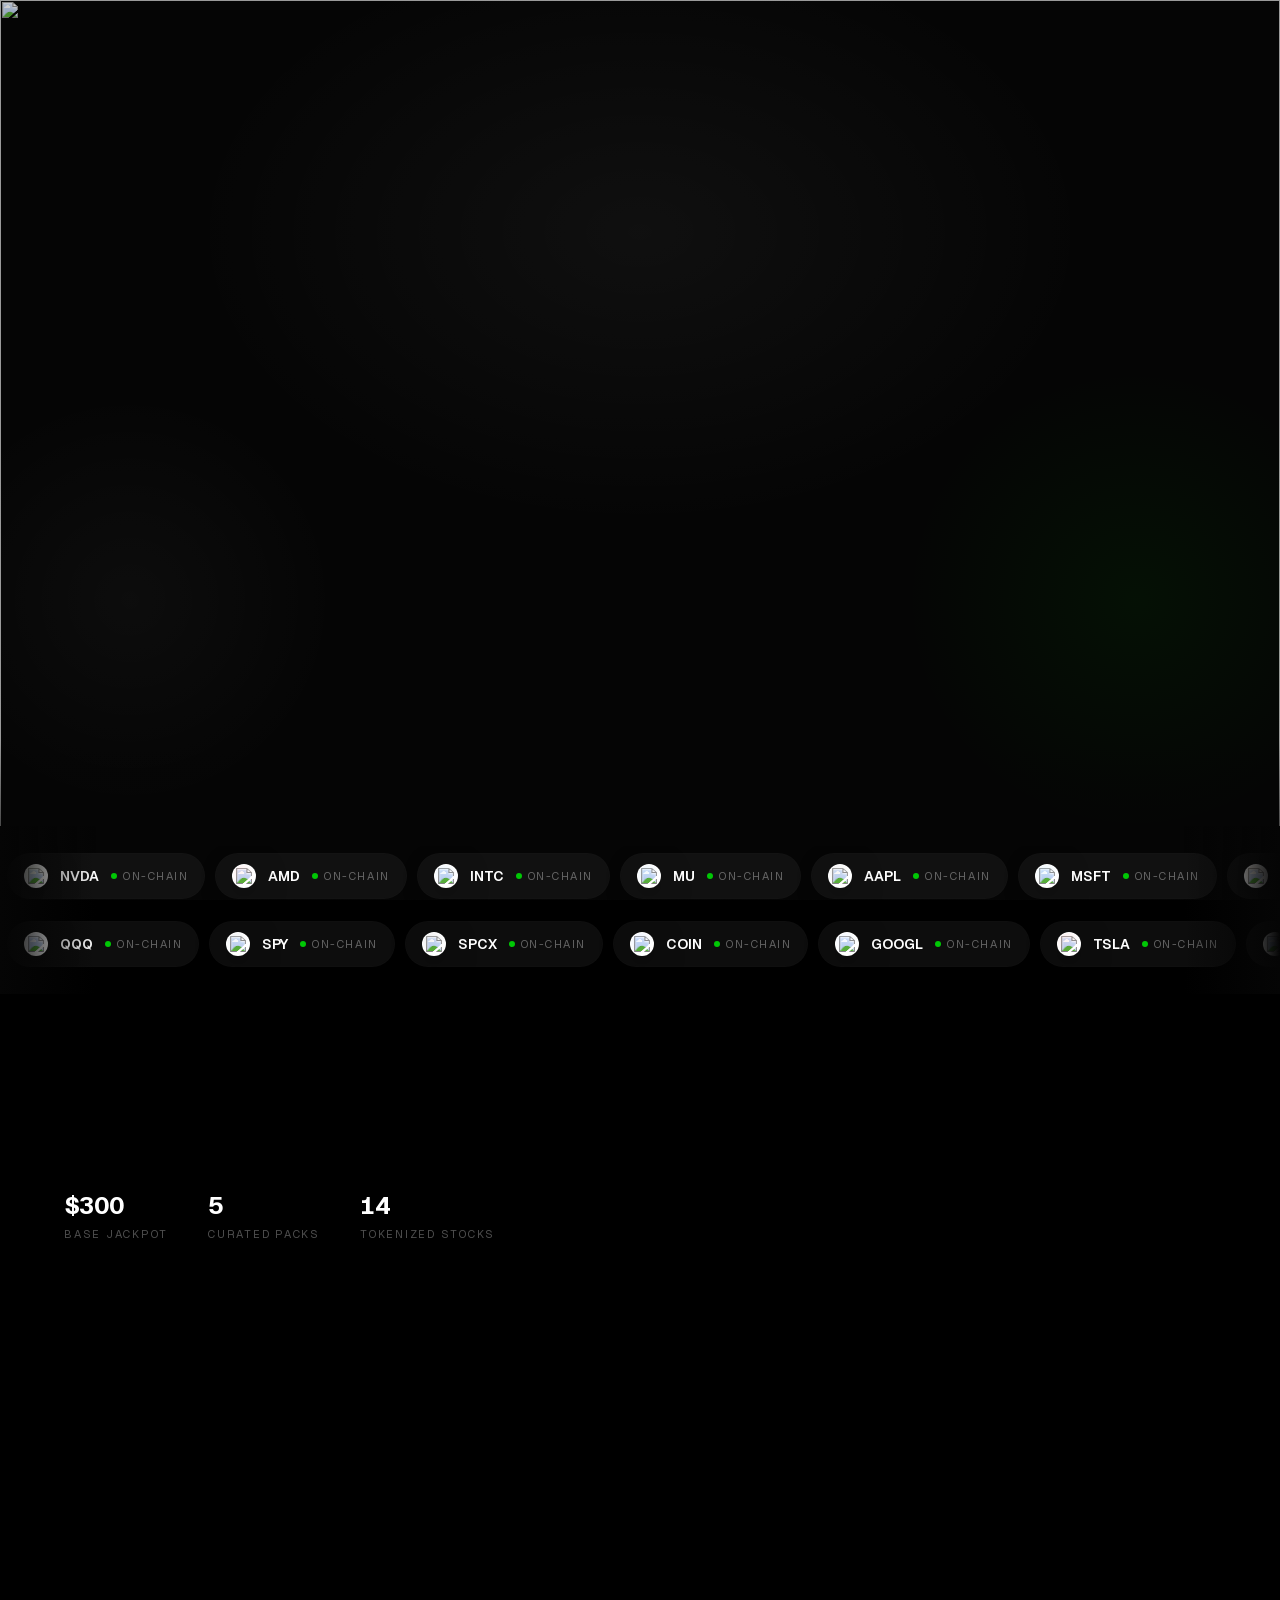
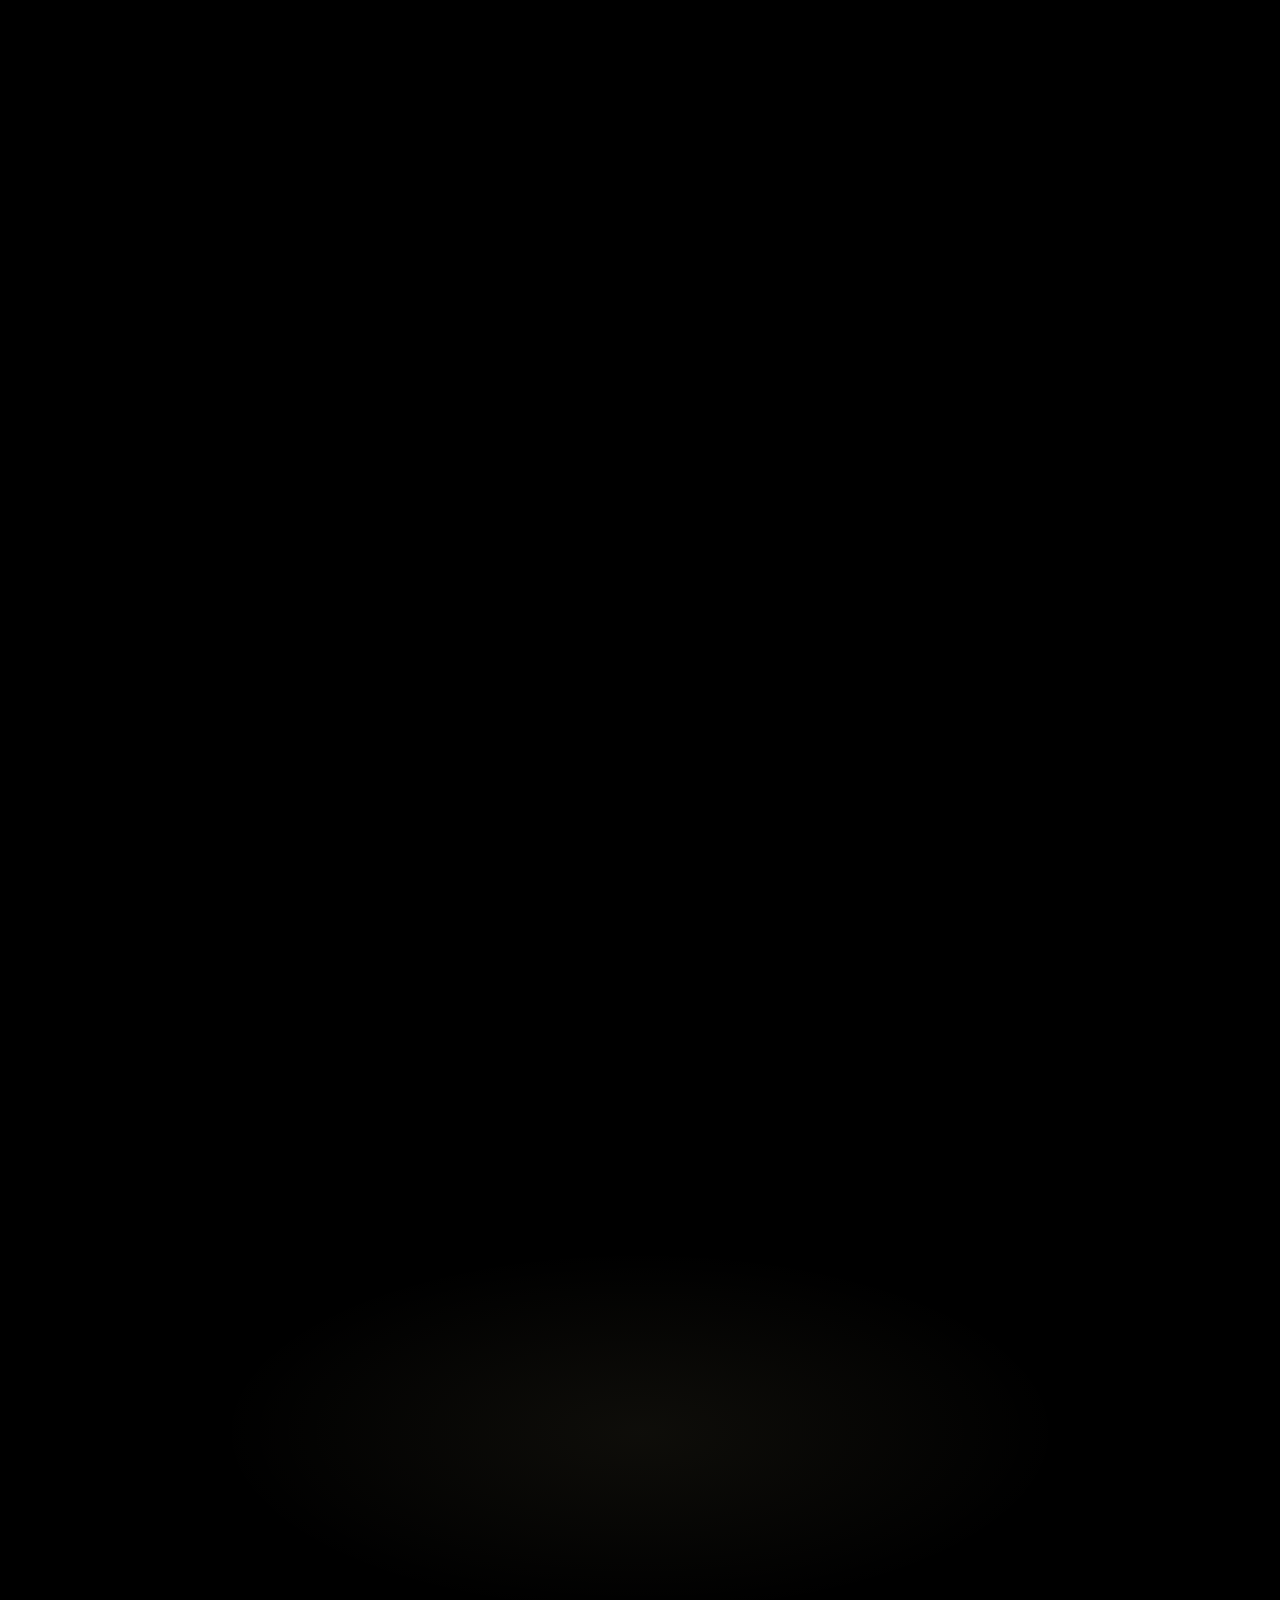
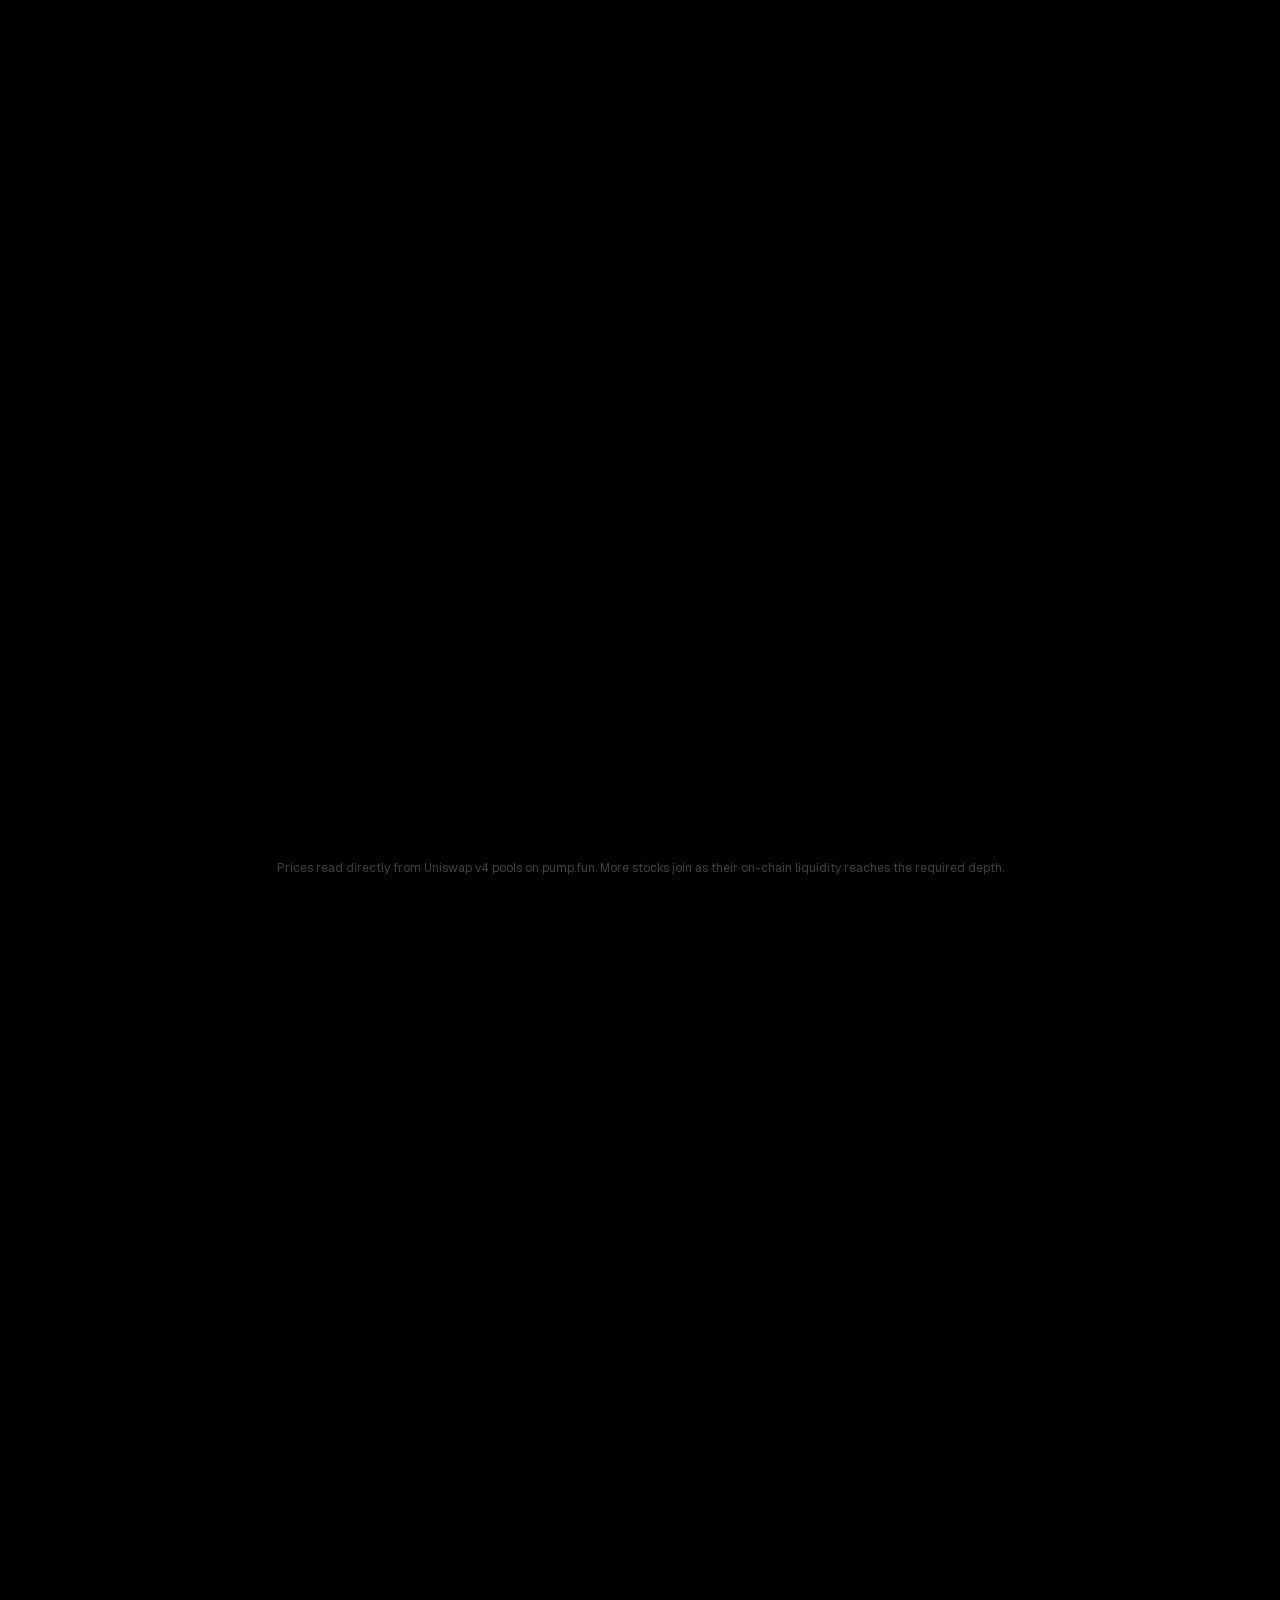
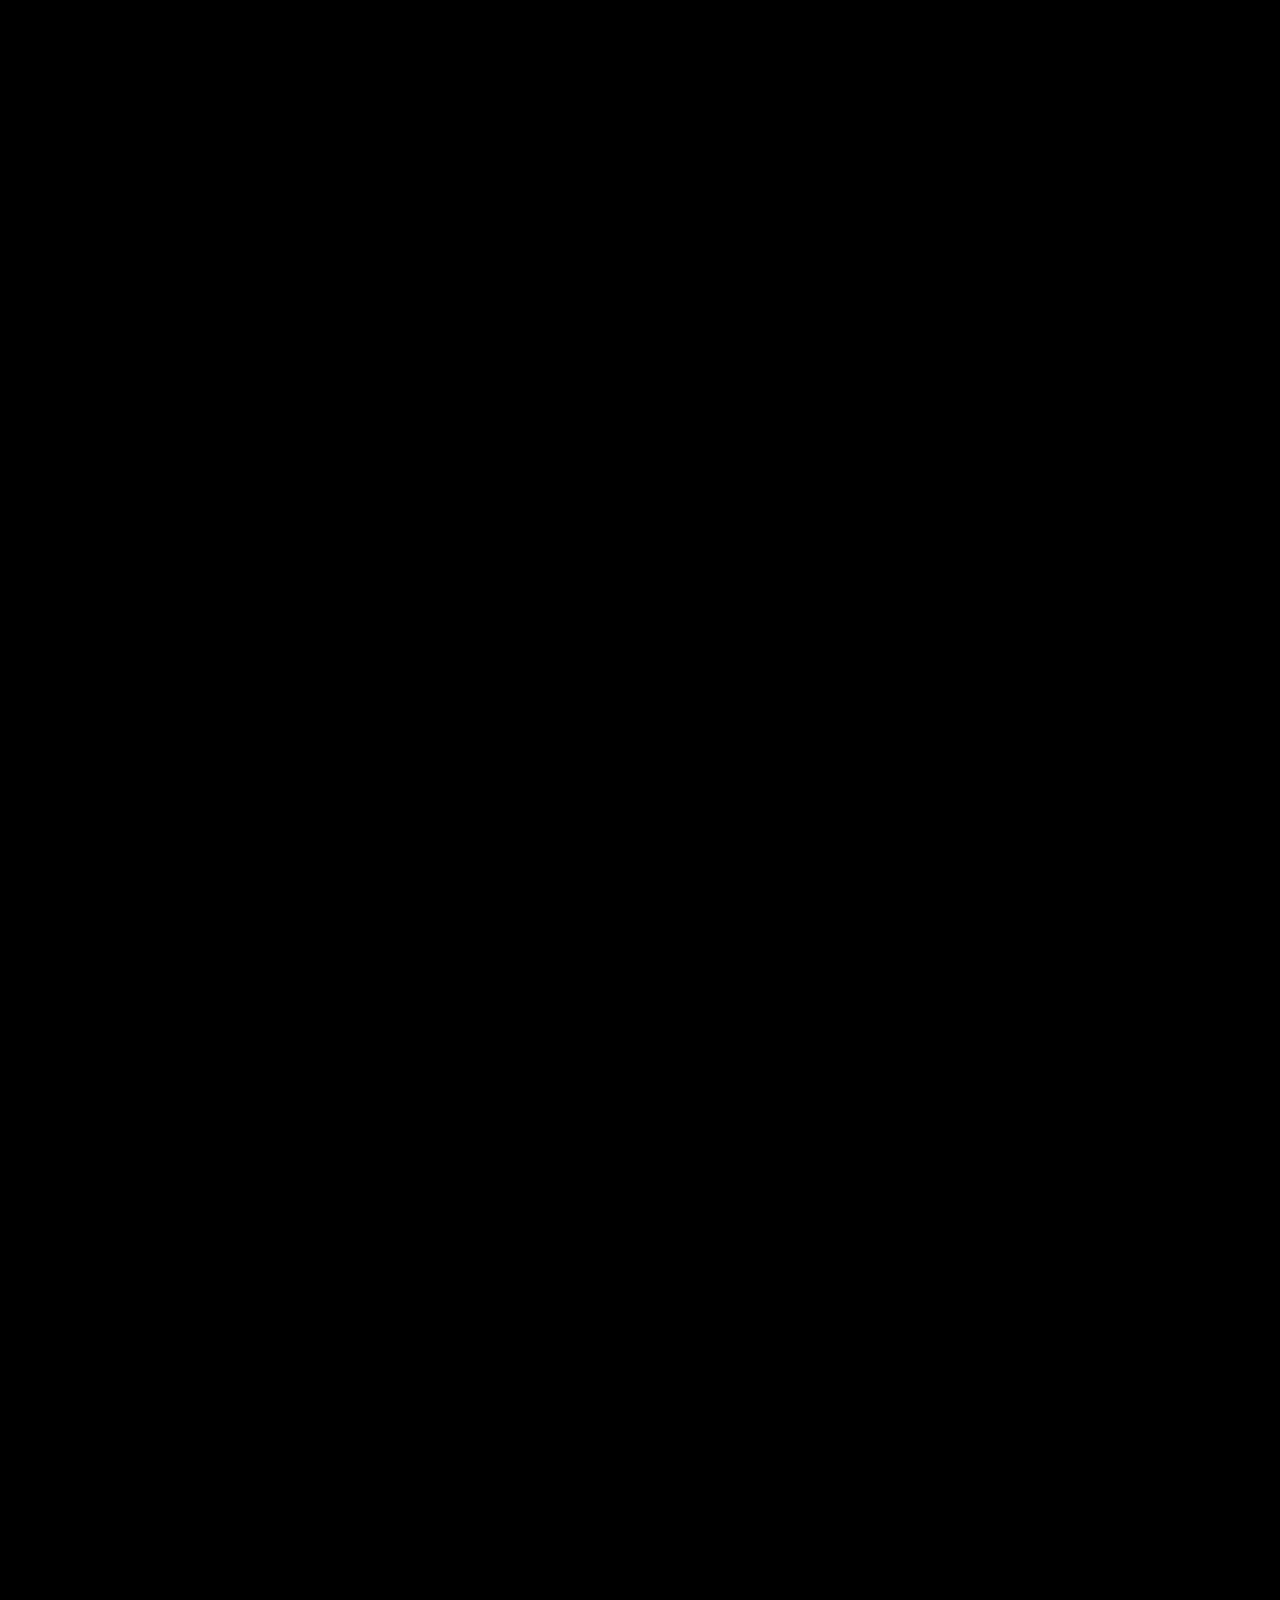
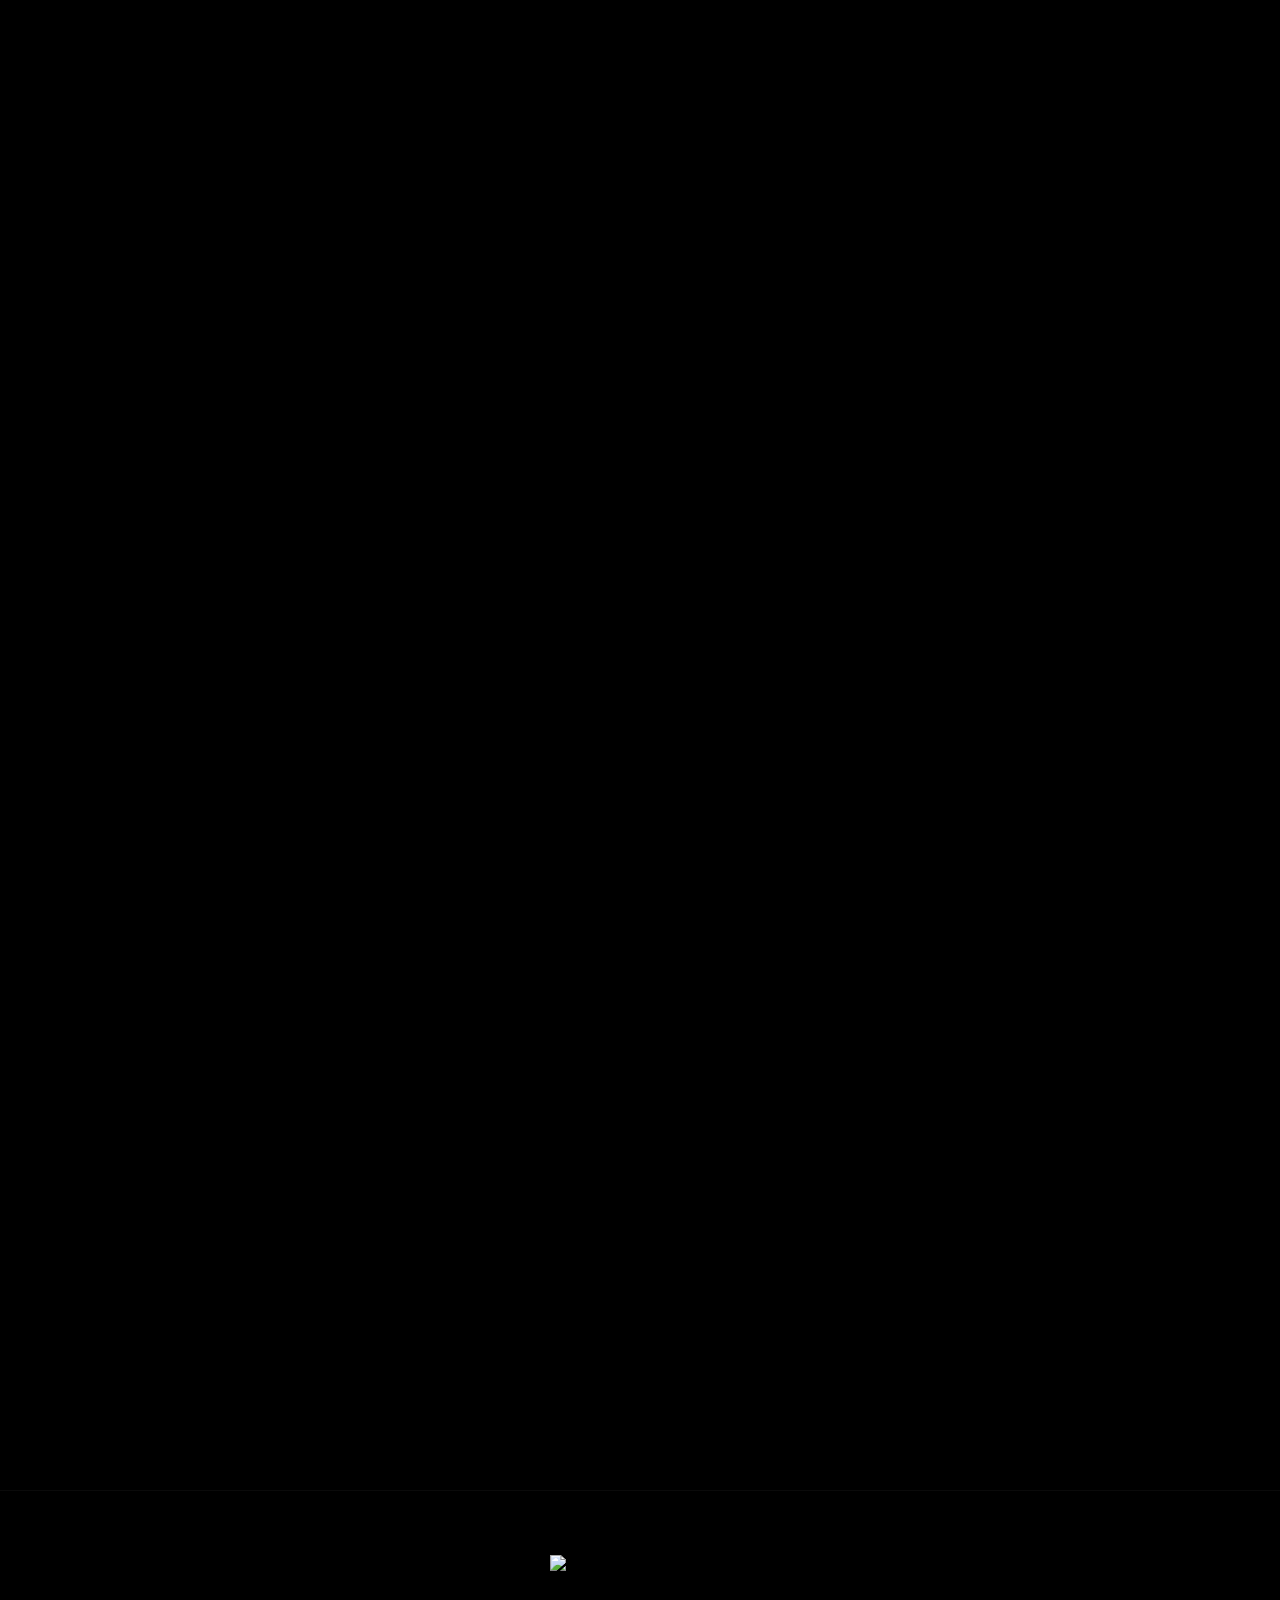
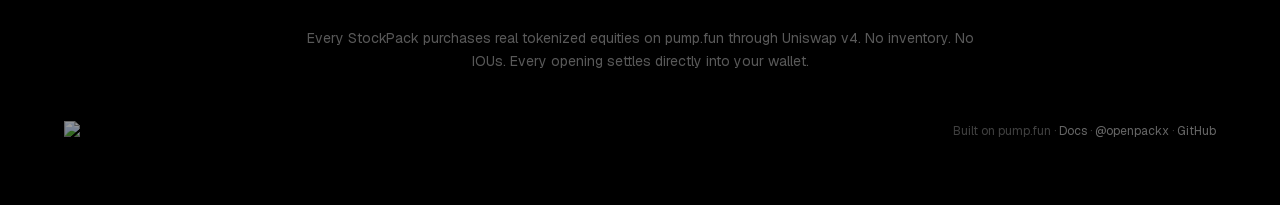
==== index.html @ 067089e2 "Initial commit for openpackx" ====
<!DOCTYPE html><html data-dpl-id="dpl_EnJmbhiC7SBsQawDv56713TpuCBE" lang="en" class="geist_a71539c9-module__T19VSG__variable geist_mono_8d43a2aa-module__8Li5zG__variable dark h-full antialiased"><head><meta charset="utf-8"><meta name="viewport" content="width=device-width, initial-scale=1"><link rel="preload" href="fonts/797e433ab948586e-s.p.0r6juujl39pe6.woff2" as="font" crossorigin="" type="font/woff2"><link rel="preload" href="fonts/caa3a2e1cccd8315-s.p.0wgildi0cnwt9.woff2" as="font" crossorigin="" type="font/woff2"><link rel="preload" as="image" imagesrcset="/_next/image?url=%2Fgraphics%2Fpage-bg-v1.jpg&amp;w=640&amp;q=75&amp;dpl=dpl_EnJmbhiC7SBsQawDv56713TpuCBE 640w, /_next/image?url=%2Fgraphics%2Fpage-bg-v1.jpg&amp;w=750&amp;q=75&amp;dpl=dpl_EnJmbhiC7SBsQawDv56713TpuCBE 750w, /_next/image?url=%2Fgraphics%2Fpage-bg-v1.jpg&amp;w=828&amp;q=75&amp;dpl=dpl_EnJmbhiC7SBsQawDv56713TpuCBE 828w, /_next/image?url=%2Fgraphics%2Fpage-bg-v1.jpg&amp;w=1080&amp;q=75&amp;dpl=dpl_EnJmbhiC7SBsQawDv56713TpuCBE 1080w, /_next/image?url=%2Fgraphics%2Fpage-bg-v1.jpg&amp;w=1200&amp;q=75&amp;dpl=dpl_EnJmbhiC7SBsQawDv56713TpuCBE 1200w, /_next/image?url=%2Fgraphics%2Fpage-bg-v1.jpg&amp;w=1920&amp;q=75&amp;dpl=dpl_EnJmbhiC7SBsQawDv56713TpuCBE 1920w, /_next/image?url=%2Fgraphics%2Fpage-bg-v1.jpg&amp;w=2048&amp;q=75&amp;dpl=dpl_EnJmbhiC7SBsQawDv56713TpuCBE 2048w, /_next/image?url=%2Fgraphics%2Fpage-bg-v1.jpg&amp;w=3840&amp;q=75&amp;dpl=dpl_EnJmbhiC7SBsQawDv56713TpuCBE 3840w" imagesizes="100vw"><link rel="preload" as="image" imagesrcset="/_next/image?url=%2Fgraphics%2Fopenpackx-icon-v5.png&amp;w=640&amp;q=75&amp;dpl=dpl_EnJmbhiC7SBsQawDv56713TpuCBE 1x, /_next/image?url=%2Fgraphics%2Fopenpackx-icon-v5.png&amp;w=1080&amp;q=75&amp;dpl=dpl_EnJmbhiC7SBsQawDv56713TpuCBE 2x"><link rel="preload" as="image" imagesrcset="/_next/image?url=%2Fgraphics%2Fcapsule-ai-v5.png&amp;w=32&amp;q=75&amp;dpl=dpl_EnJmbhiC7SBsQawDv56713TpuCBE 32w, /_next/image?url=%2Fgraphics%2Fcapsule-ai-v5.png&amp;w=48&amp;q=75&amp;dpl=dpl_EnJmbhiC7SBsQawDv56713TpuCBE 48w, /_next/image?url=%2Fgraphics%2Fcapsule-ai-v5.png&amp;w=64&amp;q=75&amp;dpl=dpl_EnJmbhiC7SBsQawDv56713TpuCBE 64w, /_next/image?url=%2Fgraphics%2Fcapsule-ai-v5.png&amp;w=96&amp;q=75&amp;dpl=dpl_EnJmbhiC7SBsQawDv56713TpuCBE 96w, /_next/image?url=%2Fgraphics%2Fcapsule-ai-v5.png&amp;w=128&amp;q=75&amp;dpl=dpl_EnJmbhiC7SBsQawDv56713TpuCBE 128w, /_next/image?url=%2Fgraphics%2Fcapsule-ai-v5.png&amp;w=256&amp;q=75&amp;dpl=dpl_EnJmbhiC7SBsQawDv56713TpuCBE 256w, /_next/image?url=%2Fgraphics%2Fcapsule-ai-v5.png&amp;w=384&amp;q=75&amp;dpl=dpl_EnJmbhiC7SBsQawDv56713TpuCBE 384w, /_next/image?url=%2Fgraphics%2Fcapsule-ai-v5.png&amp;w=640&amp;q=75&amp;dpl=dpl_EnJmbhiC7SBsQawDv56713TpuCBE 640w, /_next/image?url=%2Fgraphics%2Fcapsule-ai-v5.png&amp;w=750&amp;q=75&amp;dpl=dpl_EnJmbhiC7SBsQawDv56713TpuCBE 750w, /_next/image?url=%2Fgraphics%2Fcapsule-ai-v5.png&amp;w=828&amp;q=75&amp;dpl=dpl_EnJmbhiC7SBsQawDv56713TpuCBE 828w, /_next/image?url=%2Fgraphics%2Fcapsule-ai-v5.png&amp;w=1080&amp;q=75&amp;dpl=dpl_EnJmbhiC7SBsQawDv56713TpuCBE 1080w, /_next/image?url=%2Fgraphics%2Fcapsule-ai-v5.png&amp;w=1200&amp;q=75&amp;dpl=dpl_EnJmbhiC7SBsQawDv56713TpuCBE 1200w, /_next/image?url=%2Fgraphics%2Fcapsule-ai-v5.png&amp;w=1920&amp;q=75&amp;dpl=dpl_EnJmbhiC7SBsQawDv56713TpuCBE 1920w, /_next/image?url=%2Fgraphics%2Fcapsule-ai-v5.png&amp;w=2048&amp;q=75&amp;dpl=dpl_EnJmbhiC7SBsQawDv56713TpuCBE 2048w, /_next/image?url=%2Fgraphics%2Fcapsule-ai-v5.png&amp;w=3840&amp;q=75&amp;dpl=dpl_EnJmbhiC7SBsQawDv56713TpuCBE 3840w" imagesizes="290px"><link rel="stylesheet" href="css/14goiiyx43exr.css" data-precedence="next"><link rel="preload" as="script" fetchpriority="low" href="js/3x55bxrj-e9pj_1.js"><script src="js/0w927r8f6ch3y.js" async=""></script><script src="js/1uvhifq1akvkp.js" async=""></script><script src="js/turbopack-2eai65p04acjn.js" async=""></script><script src="js/0a68-y30ydt2r.js" async=""></script><script src="js/2im7c515bo69p.js" async=""></script><script src="js/3ninvw1awtc_z.js" async=""></script><script src="js/34xdlbq6-xrfx.js" async=""></script><script src="js/31hxip8wucfuw.js" async=""></script><script src="js/1pb01y6bby3km.js" async=""></script><script src="js/1tpx9gj52y2ez.js" async=""></script><script src="js/0zv0f408k9gh6.js" async=""></script><meta name="next-size-adjust" content=""><title>OpenPackx | pump.fun</title><meta name="description" content="Open packs. Own tokenized stocks on pump.fun."><meta property="og:title" content="OpenPackx"><meta property="og:description" content="Open packs. Own tokenized stocks on pump.fun."><meta property="og:image" content="https://openpackx.xyz/graphics/og-image.png"><meta property="og:image:width" content="1200"><meta property="og:image:height" content="630"><meta name="twitter:card" content="summary_large_image"><meta name="twitter:site" content="@openpackx"><meta name="twitter:creator" content="@openpackx"><meta name="twitter:title" content="OpenPackx"><meta name="twitter:description" content="Open packs. Own tokenized stocks on pump.fun."><meta name="twitter:image" content="https://openpackx.xyz/graphics/og-image.png"><link rel="icon" href="favicon.ico" sizes="256x256" type="image/x-icon"><link rel="icon" href="images/openpackx-touch-icon.png"><link rel="apple-touch-icon" href="images/apple-touch-icon.png"><script src="js/0cz1d0mv5g_q7.js" nomodule=""></script></head><body class="min-h-full flex flex-col bg-black text-foreground"><div hidden=""><!--$--><!--/$--></div><main class="relative min-h-screen overflow-x-hidden text-foreground"><div aria-hidden="true" class="pointer-events-none fixed inset-0 -z-10 overflow-hidden"><div class="absolute inset-0 bg-[#050505]"></div><img alt="" decoding="async" data-nimg="fill" class="object-cover opacity-80" style="position:absolute;height:100%;width:100%;left:0;top:0;right:0;bottom:0;color:transparent" sizes="100vw" srcset="/_next/image?url=%2Fgraphics%2Fpage-bg-v1.jpg&amp;w=640&amp;q=75&amp;dpl=dpl_EnJmbhiC7SBsQawDv56713TpuCBE 640w, /_next/image?url=%2Fgraphics%2Fpage-bg-v1.jpg&amp;w=750&amp;q=75&amp;dpl=dpl_EnJmbhiC7SBsQawDv56713TpuCBE 750w, /_next/image?url=%2Fgraphics%2Fpage-bg-v1.jpg&amp;w=828&amp;q=75&amp;dpl=dpl_EnJmbhiC7SBsQawDv56713TpuCBE 828w, /_next/image?url=%2Fgraphics%2Fpage-bg-v1.jpg&amp;w=1080&amp;q=75&amp;dpl=dpl_EnJmbhiC7SBsQawDv56713TpuCBE 1080w, /_next/image?url=%2Fgraphics%2Fpage-bg-v1.jpg&amp;w=1200&amp;q=75&amp;dpl=dpl_EnJmbhiC7SBsQawDv56713TpuCBE 1200w, /_next/image?url=%2Fgraphics%2Fpage-bg-v1.jpg&amp;w=1920&amp;q=75&amp;dpl=dpl_EnJmbhiC7SBsQawDv56713TpuCBE 1920w, /_next/image?url=%2Fgraphics%2Fpage-bg-v1.jpg&amp;w=2048&amp;q=75&amp;dpl=dpl_EnJmbhiC7SBsQawDv56713TpuCBE 2048w, /_next/image?url=%2Fgraphics%2Fpage-bg-v1.jpg&amp;w=3840&amp;q=75&amp;dpl=dpl_EnJmbhiC7SBsQawDv56713TpuCBE 3840w" src="image"><div class="absolute -top-32 left-1/2 h-[720px] w-[1100px] -translate-x-1/2 animate-pulse bg-[radial-gradient(ellipse_at_center,rgba(255,255,255,0.045)_0%,transparent_58%)] [animation-duration:8s]"></div><div class="absolute top-[40%] -right-24 h-[480px] w-[480px] animate-pulse bg-[radial-gradient(circle,rgba(0,200,5,0.06)_0%,transparent_68%)] [animation-duration:10s]"></div><div class="absolute bottom-[10%] -left-20 h-[420px] w-[420px] animate-pulse bg-[radial-gradient(circle,rgba(255,255,255,0.03)_0%,transparent_70%)] [animation-duration:12s]"></div><div class="pointer-events-none absolute inset-0 opacity-50" aria-hidden="true"><canvas class="size-full"></canvas></div><div class="absolute inset-x-0 bottom-0 h-40 bg-gradient-to-t from-[#050505] to-transparent"></div></div><header class="fixed inset-x-0 top-4 z-40 flex justify-center px-4" style="opacity:0;transform:translateY(-70px)"><nav class="flex w-full max-w-[820px] items-center justify-between gap-2 rounded-full py-2 pr-2 pl-4 ring-1 transition-all duration-500 sm:gap-4 bg-white/[0.04] ring-white/[0.06] backdrop-blur-xl"><a class="flex shrink-0 items-center gap-2" href="/"><img alt="Openpackx" width="512" height="512" decoding="async" data-nimg="1" class="object-contain sm:h-9 sm:w-9 h-6 w-6" style="color:transparent" srcset="/_next/image?url=%2Fgraphics%2Fopenpackx-icon-v5.png&amp;w=640&amp;q=75&amp;dpl=dpl_EnJmbhiC7SBsQawDv56713TpuCBE 1x, /_next/image?url=%2Fgraphics%2Fopenpackx-icon-v5.png&amp;w=1080&amp;q=75&amp;dpl=dpl_EnJmbhiC7SBsQawDv56713TpuCBE 2x" src="image_2"><img alt="Openpackx" loading="lazy" width="849" height="120" decoding="async" data-nimg="1" class="object-contain hidden h-3 w-auto lg:block" style="color:transparent" srcset="/_next/image?url=%2Fgraphics%2Fopenpackx-wordmark-v5.png&amp;w=1080&amp;q=75&amp;dpl=dpl_EnJmbhiC7SBsQawDv56713TpuCBE 1x, /_next/image?url=%2Fgraphics%2Fopenpackx-wordmark-v5.png&amp;w=1920&amp;q=75&amp;dpl=dpl_EnJmbhiC7SBsQawDv56713TpuCBE 2x" src="image_1"></a><div class="hidden items-center sm:flex"><a class="relative rounded-full px-3.5 py-1.5 text-[13px] font-medium whitespace-nowrap transition-colors lg:px-4" href="/#packs"><span class="relative z-10 transition-colors text-white/45 hover:text-white">Packs</span></a><a class="relative rounded-full px-3.5 py-1.5 text-[13px] font-medium whitespace-nowrap transition-colors lg:px-4" href="/#stocks"><span class="relative z-10 transition-colors text-white/45 hover:text-white">Stocks</span></a><a class="relative rounded-full px-3.5 py-1.5 text-[13px] font-medium whitespace-nowrap transition-colors lg:px-4" href="/#collections"><span class="relative z-10 transition-colors text-white/45 hover:text-white">Collections</span></a><a class="relative rounded-full px-3.5 py-1.5 text-[13px] font-medium whitespace-nowrap transition-colors lg:px-4" href="/token"><span class="relative z-10 transition-colors text-white/45 hover:text-white">Token</span></a><a class="relative rounded-full px-3.5 py-1.5 text-[13px] font-medium whitespace-nowrap transition-colors lg:px-4" href="/docs"><span class="relative z-10 transition-colors text-white/45 hover:text-white">Docs</span></a></div><div class="shrink-0"><div class="flex items-center gap-2"><button type="button" tabindex="0" data-slot="button" class="group/button inline-flex shrink-0 items-center justify-center border border-transparent bg-clip-padding whitespace-nowrap transition-all outline-none select-none focus-visible:border-ring focus-visible:ring-3 focus-visible:ring-ring/50 active:not-aria-[haspopup]:translate-y-px disabled:pointer-events-none disabled:opacity-50 aria-invalid:border-destructive aria-invalid:ring-3 aria-invalid:ring-destructive/20 dark:aria-invalid:border-destructive/50 dark:aria-invalid:ring-destructive/40 [&amp;_svg]:pointer-events-none [&amp;_svg]:shrink-0 in-data-[slot=button-group]:rounded-lg has-data-[icon=inline-end]:pr-1.5 has-data-[icon=inline-start]:pl-1.5 [&amp;_svg:not([class*='size-'])]:size-3.5 h-9 gap-1.5 rounded-full bg-white/[0.08] px-4 text-xs font-medium text-white hover:bg-white/[0.12]"><svg xmlns="http://www.w3.org/2000/svg" width="24" height="24" viewBox="0 0 24 24" fill="none" stroke="currentColor" stroke-width="2" stroke-linecap="round" stroke-linejoin="round" class="lucide lucide-wallet h-3.5 w-3.5" aria-hidden="true"><path d="M19 7V4a1 1 0 0 0-1-1H5a2 2 0 0 0 0 4h15a1 1 0 0 1 1 1v4h-3a2 2 0 0 0 0 4h3a1 1 0 0 0 1-1v-2a1 1 0 0 0-1-1"></path><path d="M3 5v14a2 2 0 0 0 2 2h15a1 1 0 0 0 1-1v-4"></path></svg>Connect Wallet</button></div></div></nav></header><div class="pt-20"><section class="relative px-6 pt-12 pb-10 sm:px-10 lg:px-16 lg:pt-16 lg:pb-12"><div class="mx-auto grid max-w-7xl items-center gap-10 lg:grid-cols-2 lg:gap-6"><div class="relative z-10 text-center lg:text-left"><div style="opacity:0;filter:blur(6px);transform:translateY(-6px)"><p class="mb-6 inline-flex items-center gap-2 text-[11px] font-medium uppercase tracking-[0.28em] text-white/35"><span class="relative flex h-1.5 w-1.5"><span class="absolute inline-flex h-full w-full animate-ping rounded-full bg-[#00c805] opacity-50"></span><span class="relative inline-flex h-1.5 w-1.5 rounded-full bg-[#00c805]"></span></span>Live on pump.fun</p></div><div style="opacity:0;filter:blur(6px);transform:translateY(-6px)"><h1 class="text-[clamp(3.5rem,12vw,7rem)] font-bold leading-[0.9] tracking-[-0.05em] text-white">Open.<br>Own.<br>Invest.</h1></div><div style="opacity:0;filter:blur(6px);transform:translateY(-6px)"><p class="mx-auto mt-8 max-w-md text-lg leading-relaxed text-white/50 sm:text-xl lg:mx-0">Every StockPack holds real tokenized stocks.</p><p class="mx-auto mt-2 max-w-md text-[15px] leading-relaxed text-white/30 lg:mx-0">Own pieces of the world's greatest companies — instantly.</p></div><div style="opacity:0;filter:blur(6px);transform:translateY(-6px)"><div class="mt-10 flex flex-col items-center gap-3 sm:flex-row lg:justify-start"><button type="button" class="h-12 rounded-full bg-white px-9 text-[15px] font-semibold text-black" tabindex="0">Connect to Open</button><a class="inline-flex h-12 items-center justify-center rounded-full px-6 text-[15px] font-medium text-white/50 transition-colors hover:text-white" href="#packs">Browse Packs</a></div></div><div style="opacity:0;filter:blur(6px);transform:translateY(-6px)"><div class="mt-12 flex items-center justify-center gap-8 lg:justify-start"><div class="text-center lg:text-left"><p class="text-2xl font-bold tabular-nums tracking-tight text-white">14</p><p class="mt-1 text-[11px] uppercase tracking-[0.16em] text-white/30">Tokenized stocks</p></div><div class="text-center lg:text-left"><p class="text-2xl font-bold tabular-nums tracking-tight text-white">5</p><p class="mt-1 text-[11px] uppercase tracking-[0.16em] text-white/30">Curated packs</p></div><div class="text-center lg:text-left"><p class="text-2xl font-bold tabular-nums tracking-tight text-white">$300</p><p class="mt-1 text-[11px] uppercase tracking-[0.16em] text-white/30">Base jackpot</p></div></div></div></div><div class="relative flex min-h-[460px] items-center justify-center sm:min-h-[560px]" style="opacity:0;filter:blur(6px);transform:translateY(-6px)"><div class="relative h-[460px] w-full max-w-2xl sm:h-[560px]"><div class="relative flex h-full w-full items-center justify-center" style="perspective:1400px"><div aria-hidden="true" class="pointer-events-none absolute inset-0" style="background:radial-gradient(ellipse 62% 48% at 50% 52%, rgba(0,200,5,0.09) 0%, rgba(0,200,5,0.03) 40%, transparent 68%)"></div><div class="absolute z-20 hidden sm:block" style="left:4%;top:10%;opacity:0;transform:translateY(24px) scale(0.4)"><div class="relative"><div aria-hidden="true" class="absolute -inset-1.5 rounded-full bg-rh-green/12 blur-lg"></div><div class="relative flex items-center gap-2.5 rounded-full bg-white/[0.06] py-2 pr-5 pl-2 shadow-[0_10px_36px_rgba(0,0,0,0.5)] ring-1 ring-white/[0.1] backdrop-blur-xl"><div class="relative flex shrink-0 items-center justify-center overflow-hidden border border-white/10 bg-white shadow-[0_8px_32px_rgba(0,0,0,0.4)] h-9 w-9 rounded-xl"><img alt="NVDA logo" loading="lazy" width="28" height="28" decoding="async" data-nimg="1" class="object-contain p-1" style="color:transparent" src="https://financialmodelingprep.com/image-stock/NVDA.png"><div aria-hidden="true" class="pointer-events-none absolute inset-0 opacity-[0.06]" style="background:radial-gradient(circle at 30% 20%, #333333, transparent 70%)"></div></div><span class="text-sm font-semibold tracking-wide text-white/75">NVDA</span></div></div></div><div class="absolute z-20 hidden sm:block" style="left:86%;top:16%;opacity:0;transform:translateY(24px) scale(0.4)"><div class="relative"><div aria-hidden="true" class="absolute -inset-1.5 rounded-full bg-rh-green/12 blur-lg"></div><div class="relative flex items-center gap-2.5 rounded-full bg-white/[0.06] py-2 pr-5 pl-2 shadow-[0_10px_36px_rgba(0,0,0,0.5)] ring-1 ring-white/[0.1] backdrop-blur-xl"><div class="relative flex shrink-0 items-center justify-center overflow-hidden border border-white/10 bg-white shadow-[0_8px_32px_rgba(0,0,0,0.4)] h-9 w-9 rounded-xl"><img alt="AAPL logo" loading="lazy" width="28" height="28" decoding="async" data-nimg="1" class="object-contain p-1" style="color:transparent" src="https://financialmodelingprep.com/image-stock/AAPL.png"><div aria-hidden="true" class="pointer-events-none absolute inset-0 opacity-[0.06]" style="background:radial-gradient(circle at 30% 20%, #333333, transparent 70%)"></div></div><span class="text-sm font-semibold tracking-wide text-white/75">AAPL</span></div></div></div><div class="absolute z-20 hidden sm:block" style="left:0%;top:60%;opacity:0;transform:translateY(24px) scale(0.4)"><div class="relative"><div aria-hidden="true" class="absolute -inset-1.5 rounded-full bg-rh-green/12 blur-lg"></div><div class="relative flex items-center gap-2.5 rounded-full bg-white/[0.06] py-2 pr-5 pl-2 shadow-[0_10px_36px_rgba(0,0,0,0.5)] ring-1 ring-white/[0.1] backdrop-blur-xl"><div class="relative flex shrink-0 items-center justify-center overflow-hidden border border-white/10 bg-white shadow-[0_8px_32px_rgba(0,0,0,0.4)] h-9 w-9 rounded-xl"><img alt="TSLA logo" loading="lazy" width="28" height="28" decoding="async" data-nimg="1" class="object-contain p-1" style="color:transparent" src="https://financialmodelingprep.com/image-stock/TSLA.png"><div aria-hidden="true" class="pointer-events-none absolute inset-0 opacity-[0.06]" style="background:radial-gradient(circle at 30% 20%, #333333, transparent 70%)"></div></div><span class="text-sm font-semibold tracking-wide text-white/75">TSLA</span></div></div></div><div class="absolute z-20 hidden sm:block" style="left:90%;top:56%;opacity:0;transform:translateY(24px) scale(0.4)"><div class="relative"><div aria-hidden="true" class="absolute -inset-1.5 rounded-full bg-rh-green/12 blur-lg"></div><div class="relative flex items-center gap-2.5 rounded-full bg-white/[0.06] py-2 pr-5 pl-2 shadow-[0_10px_36px_rgba(0,0,0,0.5)] ring-1 ring-white/[0.1] backdrop-blur-xl"><div class="relative flex shrink-0 items-center justify-center overflow-hidden border border-white/10 bg-white shadow-[0_8px_32px_rgba(0,0,0,0.4)] h-9 w-9 rounded-xl"><img alt="MSFT logo" loading="lazy" width="28" height="28" decoding="async" data-nimg="1" class="object-contain p-1" style="color:transparent" src="https://financialmodelingprep.com/image-stock/MSFT.png"><div aria-hidden="true" class="pointer-events-none absolute inset-0 opacity-[0.06]" style="background:radial-gradient(circle at 30% 20%, #333333, transparent 70%)"></div></div><span class="text-sm font-semibold tracking-wide text-white/75">MSFT</span></div></div></div><div class="absolute z-20 hidden sm:block" style="left:12%;top:88%;opacity:0;transform:translateY(24px) scale(0.4)"><div class="relative"><div aria-hidden="true" class="absolute -inset-1.5 rounded-full bg-rh-green/12 blur-lg"></div><div class="relative flex items-center gap-2.5 rounded-full bg-white/[0.06] py-2 pr-5 pl-2 shadow-[0_10px_36px_rgba(0,0,0,0.5)] ring-1 ring-white/[0.1] backdrop-blur-xl"><div class="relative flex shrink-0 items-center justify-center overflow-hidden border border-white/10 bg-white shadow-[0_8px_32px_rgba(0,0,0,0.4)] h-9 w-9 rounded-xl"><img alt="AMZN logo" loading="lazy" width="28" height="28" decoding="async" data-nimg="1" class="object-contain p-1" style="color:transparent" src="https://financialmodelingprep.com/image-stock/AMZN.png"><div aria-hidden="true" class="pointer-events-none absolute inset-0 opacity-[0.06]" style="background:radial-gradient(circle at 30% 20%, #333333, transparent 70%)"></div></div><span class="text-sm font-semibold tracking-wide text-white/75">AMZN</span></div></div></div><div class="absolute z-20 hidden sm:block" style="left:80%;top:90%;opacity:0;transform:translateY(24px) scale(0.4)"><div class="relative"><div aria-hidden="true" class="absolute -inset-1.5 rounded-full bg-rh-green/12 blur-lg"></div><div class="relative flex items-center gap-2.5 rounded-full bg-white/[0.06] py-2 pr-5 pl-2 shadow-[0_10px_36px_rgba(0,0,0,0.5)] ring-1 ring-white/[0.1] backdrop-blur-xl"><div class="relative flex shrink-0 items-center justify-center overflow-hidden border border-white/10 bg-white shadow-[0_8px_32px_rgba(0,0,0,0.4)] h-9 w-9 rounded-xl"><img alt="GOOGL logo" loading="lazy" width="28" height="28" decoding="async" data-nimg="1" class="object-contain p-1" style="color:transparent" src="https://financialmodelingprep.com/image-stock/GOOGL.png"><div aria-hidden="true" class="pointer-events-none absolute inset-0 opacity-[0.06]" style="background:radial-gradient(circle at 30% 20%, #333333, transparent 70%)"></div></div><span class="text-sm font-semibold tracking-wide text-white/75">GOOGL</span></div></div></div><div class="relative z-10 h-[340px] w-[240px] sm:h-[420px] sm:w-[290px]" style="transform-style:preserve-3d;transform:none"><div class="absolute inset-0" style="z-index:1;transform-origin:50% 85%;opacity:0;transform:translateY(40px) scale(0.86)"><img alt="mag7 StockPack" loading="lazy" decoding="async" data-nimg="fill" class="object-contain drop-shadow-[0_36px_70px_rgba(0,0,0,0.85)]" style="position:absolute;height:100%;width:100%;left:0;top:0;right:0;bottom:0;color:transparent" sizes="290px" srcset="/_next/image?url=%2Fgraphics%2Fcapsule-mag7-v5.png&amp;w=32&amp;q=75&amp;dpl=dpl_EnJmbhiC7SBsQawDv56713TpuCBE 32w, /_next/image?url=%2Fgraphics%2Fcapsule-mag7-v5.png&amp;w=48&amp;q=75&amp;dpl=dpl_EnJmbhiC7SBsQawDv56713TpuCBE 48w, /_next/image?url=%2Fgraphics%2Fcapsule-mag7-v5.png&amp;w=64&amp;q=75&amp;dpl=dpl_EnJmbhiC7SBsQawDv56713TpuCBE 64w, /_next/image?url=%2Fgraphics%2Fcapsule-mag7-v5.png&amp;w=96&amp;q=75&amp;dpl=dpl_EnJmbhiC7SBsQawDv56713TpuCBE 96w, /_next/image?url=%2Fgraphics%2Fcapsule-mag7-v5.png&amp;w=128&amp;q=75&amp;dpl=dpl_EnJmbhiC7SBsQawDv56713TpuCBE 128w, /_next/image?url=%2Fgraphics%2Fcapsule-mag7-v5.png&amp;w=256&amp;q=75&amp;dpl=dpl_EnJmbhiC7SBsQawDv56713TpuCBE 256w, /_next/image?url=%2Fgraphics%2Fcapsule-mag7-v5.png&amp;w=384&amp;q=75&amp;dpl=dpl_EnJmbhiC7SBsQawDv56713TpuCBE 384w, /_next/image?url=%2Fgraphics%2Fcapsule-mag7-v5.png&amp;w=640&amp;q=75&amp;dpl=dpl_EnJmbhiC7SBsQawDv56713TpuCBE 640w, /_next/image?url=%2Fgraphics%2Fcapsule-mag7-v5.png&amp;w=750&amp;q=75&amp;dpl=dpl_EnJmbhiC7SBsQawDv56713TpuCBE 750w, /_next/image?url=%2Fgraphics%2Fcapsule-mag7-v5.png&amp;w=828&amp;q=75&amp;dpl=dpl_EnJmbhiC7SBsQawDv56713TpuCBE 828w, /_next/image?url=%2Fgraphics%2Fcapsule-mag7-v5.png&amp;w=1080&amp;q=75&amp;dpl=dpl_EnJmbhiC7SBsQawDv56713TpuCBE 1080w, /_next/image?url=%2Fgraphics%2Fcapsule-mag7-v5.png&amp;w=1200&amp;q=75&amp;dpl=dpl_EnJmbhiC7SBsQawDv56713TpuCBE 1200w, /_next/image?url=%2Fgraphics%2Fcapsule-mag7-v5.png&amp;w=1920&amp;q=75&amp;dpl=dpl_EnJmbhiC7SBsQawDv56713TpuCBE 1920w, /_next/image?url=%2Fgraphics%2Fcapsule-mag7-v5.png&amp;w=2048&amp;q=75&amp;dpl=dpl_EnJmbhiC7SBsQawDv56713TpuCBE 2048w, /_next/image?url=%2Fgraphics%2Fcapsule-mag7-v5.png&amp;w=3840&amp;q=75&amp;dpl=dpl_EnJmbhiC7SBsQawDv56713TpuCBE 3840w" src="image_4"></div><div class="absolute inset-0" style="z-index:3;transform-origin:50% 85%;opacity:0;transform:translateY(40px)"><img alt="ai StockPack" decoding="async" data-nimg="fill" class="object-contain drop-shadow-[0_36px_70px_rgba(0,0,0,0.85)]" style="position:absolute;height:100%;width:100%;left:0;top:0;right:0;bottom:0;color:transparent" sizes="290px" srcset="/_next/image?url=%2Fgraphics%2Fcapsule-ai-v5.png&amp;w=32&amp;q=75&amp;dpl=dpl_EnJmbhiC7SBsQawDv56713TpuCBE 32w, /_next/image?url=%2Fgraphics%2Fcapsule-ai-v5.png&amp;w=48&amp;q=75&amp;dpl=dpl_EnJmbhiC7SBsQawDv56713TpuCBE 48w, /_next/image?url=%2Fgraphics%2Fcapsule-ai-v5.png&amp;w=64&amp;q=75&amp;dpl=dpl_EnJmbhiC7SBsQawDv56713TpuCBE 64w, /_next/image?url=%2Fgraphics%2Fcapsule-ai-v5.png&amp;w=96&amp;q=75&amp;dpl=dpl_EnJmbhiC7SBsQawDv56713TpuCBE 96w, /_next/image?url=%2Fgraphics%2Fcapsule-ai-v5.png&amp;w=128&amp;q=75&amp;dpl=dpl_EnJmbhiC7SBsQawDv56713TpuCBE 128w, /_next/image?url=%2Fgraphics%2Fcapsule-ai-v5.png&amp;w=256&amp;q=75&amp;dpl=dpl_EnJmbhiC7SBsQawDv56713TpuCBE 256w, /_next/image?url=%2Fgraphics%2Fcapsule-ai-v5.png&amp;w=384&amp;q=75&amp;dpl=dpl_EnJmbhiC7SBsQawDv56713TpuCBE 384w, /_next/image?url=%2Fgraphics%2Fcapsule-ai-v5.png&amp;w=640&amp;q=75&amp;dpl=dpl_EnJmbhiC7SBsQawDv56713TpuCBE 640w, /_next/image?url=%2Fgraphics%2Fcapsule-ai-v5.png&amp;w=750&amp;q=75&amp;dpl=dpl_EnJmbhiC7SBsQawDv56713TpuCBE 750w, /_next/image?url=%2Fgraphics%2Fcapsule-ai-v5.png&amp;w=828&amp;q=75&amp;dpl=dpl_EnJmbhiC7SBsQawDv56713TpuCBE 828w, /_next/image?url=%2Fgraphics%2Fcapsule-ai-v5.png&amp;w=1080&amp;q=75&amp;dpl=dpl_EnJmbhiC7SBsQawDv56713TpuCBE 1080w, /_next/image?url=%2Fgraphics%2Fcapsule-ai-v5.png&amp;w=1200&amp;q=75&amp;dpl=dpl_EnJmbhiC7SBsQawDv56713TpuCBE 1200w, /_next/image?url=%2Fgraphics%2Fcapsule-ai-v5.png&amp;w=1920&amp;q=75&amp;dpl=dpl_EnJmbhiC7SBsQawDv56713TpuCBE 1920w, /_next/image?url=%2Fgraphics%2Fcapsule-ai-v5.png&amp;w=2048&amp;q=75&amp;dpl=dpl_EnJmbhiC7SBsQawDv56713TpuCBE 2048w, /_next/image?url=%2Fgraphics%2Fcapsule-ai-v5.png&amp;w=3840&amp;q=75&amp;dpl=dpl_EnJmbhiC7SBsQawDv56713TpuCBE 3840w" src="image_5"></div><div class="absolute inset-0" style="z-index:2;transform-origin:50% 85%;opacity:0;transform:translateY(40px) scale(0.86)"><img alt="dividend StockPack" loading="lazy" decoding="async" data-nimg="fill" class="object-contain drop-shadow-[0_36px_70px_rgba(0,0,0,0.85)]" style="position:absolute;height:100%;width:100%;left:0;top:0;right:0;bottom:0;color:transparent" sizes="290px" srcset="/_next/image?url=%2Fgraphics%2Fcapsule-dividend-v5.png&amp;w=32&amp;q=75&amp;dpl=dpl_EnJmbhiC7SBsQawDv56713TpuCBE 32w, /_next/image?url=%2Fgraphics%2Fcapsule-dividend-v5.png&amp;w=48&amp;q=75&amp;dpl=dpl_EnJmbhiC7SBsQawDv56713TpuCBE 48w, /_next/image?url=%2Fgraphics%2Fcapsule-dividend-v5.png&amp;w=64&amp;q=75&amp;dpl=dpl_EnJmbhiC7SBsQawDv56713TpuCBE 64w, /_next/image?url=%2Fgraphics%2Fcapsule-dividend-v5.png&amp;w=96&amp;q=75&amp;dpl=dpl_EnJmbhiC7SBsQawDv56713TpuCBE 96w, /_next/image?url=%2Fgraphics%2Fcapsule-dividend-v5.png&amp;w=128&amp;q=75&amp;dpl=dpl_EnJmbhiC7SBsQawDv56713TpuCBE 128w, /_next/image?url=%2Fgraphics%2Fcapsule-dividend-v5.png&amp;w=256&amp;q=75&amp;dpl=dpl_EnJmbhiC7SBsQawDv56713TpuCBE 256w, /_next/image?url=%2Fgraphics%2Fcapsule-dividend-v5.png&amp;w=384&amp;q=75&amp;dpl=dpl_EnJmbhiC7SBsQawDv56713TpuCBE 384w, /_next/image?url=%2Fgraphics%2Fcapsule-dividend-v5.png&amp;w=640&amp;q=75&amp;dpl=dpl_EnJmbhiC7SBsQawDv56713TpuCBE 640w, /_next/image?url=%2Fgraphics%2Fcapsule-dividend-v5.png&amp;w=750&amp;q=75&amp;dpl=dpl_EnJmbhiC7SBsQawDv56713TpuCBE 750w, /_next/image?url=%2Fgraphics%2Fcapsule-dividend-v5.png&amp;w=828&amp;q=75&amp;dpl=dpl_EnJmbhiC7SBsQawDv56713TpuCBE 828w, /_next/image?url=%2Fgraphics%2Fcapsule-dividend-v5.png&amp;w=1080&amp;q=75&amp;dpl=dpl_EnJmbhiC7SBsQawDv56713TpuCBE 1080w, /_next/image?url=%2Fgraphics%2Fcapsule-dividend-v5.png&amp;w=1200&amp;q=75&amp;dpl=dpl_EnJmbhiC7SBsQawDv56713TpuCBE 1200w, /_next/image?url=%2Fgraphics%2Fcapsule-dividend-v5.png&amp;w=1920&amp;q=75&amp;dpl=dpl_EnJmbhiC7SBsQawDv56713TpuCBE 1920w, /_next/image?url=%2Fgraphics%2Fcapsule-dividend-v5.png&amp;w=2048&amp;q=75&amp;dpl=dpl_EnJmbhiC7SBsQawDv56713TpuCBE 2048w, /_next/image?url=%2Fgraphics%2Fcapsule-dividend-v5.png&amp;w=3840&amp;q=75&amp;dpl=dpl_EnJmbhiC7SBsQawDv56713TpuCBE 3840w" src="image_6"></div></div><div aria-hidden="true" class="absolute bottom-[4%] left-1/2 h-10 w-[70%] -translate-x-1/2 rounded-[100%] bg-black/70 blur-2xl"></div></div></div></div></div></section><div class="relative py-5"><div class="pointer-events-none absolute inset-y-0 left-0 z-10 w-24 bg-gradient-to-r from-[#050505] to-transparent"></div><div class="pointer-events-none absolute inset-y-0 right-0 z-10 w-24 bg-gradient-to-l from-[#050505] to-transparent"></div><div class="group flex gap-(--gap) overflow-hidden p-2 flex-row [--duration:40s] [--gap:0.75rem]"><div class="flex shrink-0 justify-around gap-(--gap) animate-marquee flex-row group-hover:[animation-play-state:paused]"><div class="flex shrink-0 items-center gap-3 rounded-full bg-white/[0.05] px-4 py-2.5 ring-1 ring-white/[0.06] transition-colors hover:bg-white/[0.08]"><div class="relative flex shrink-0 items-center justify-center overflow-hidden border border-white/10 bg-white shadow-[0_8px_32px_rgba(0,0,0,0.4)] h-6 w-6 rounded-lg"><img alt="NVDA logo" loading="lazy" width="20" height="20" decoding="async" data-nimg="1" class="object-contain p-0.5" style="color:transparent" src="https://financialmodelingprep.com/image-stock/NVDA.png"><div aria-hidden="true" class="pointer-events-none absolute inset-0 opacity-[0.06]" style="background:radial-gradient(circle at 30% 20%, #76B900, transparent 70%)"></div></div><span class="text-sm font-semibold text-white">NVDA</span><span class="flex items-center gap-1.5 text-[11px] uppercase tracking-[0.14em] text-white/35"><span class="h-1.5 w-1.5 rounded-full bg-[#00c805]"></span>on-chain</span></div><div class="flex shrink-0 items-center gap-3 rounded-full bg-white/[0.05] px-4 py-2.5 ring-1 ring-white/[0.06] transition-colors hover:bg-white/[0.08]"><div class="relative flex shrink-0 items-center justify-center overflow-hidden border border-white/10 bg-white shadow-[0_8px_32px_rgba(0,0,0,0.4)] h-6 w-6 rounded-lg"><img alt="AMD logo" loading="lazy" width="20" height="20" decoding="async" data-nimg="1" class="object-contain p-0.5" style="color:transparent" src="https://financialmodelingprep.com/image-stock/AMD.png"><div aria-hidden="true" class="pointer-events-none absolute inset-0 opacity-[0.06]" style="background:radial-gradient(circle at 30% 20%, #ED1C24, transparent 70%)"></div></div><span class="text-sm font-semibold text-white">AMD</span><span class="flex items-center gap-1.5 text-[11px] uppercase tracking-[0.14em] text-white/35"><span class="h-1.5 w-1.5 rounded-full bg-[#00c805]"></span>on-chain</span></div><div class="flex shrink-0 items-center gap-3 rounded-full bg-white/[0.05] px-4 py-2.5 ring-1 ring-white/[0.06] transition-colors hover:bg-white/[0.08]"><div class="relative flex shrink-0 items-center justify-center overflow-hidden border border-white/10 bg-white shadow-[0_8px_32px_rgba(0,0,0,0.4)] h-6 w-6 rounded-lg"><img alt="INTC logo" loading="lazy" width="20" height="20" decoding="async" data-nimg="1" class="object-contain p-0.5" style="color:transparent" src="https://financialmodelingprep.com/image-stock/INTC.png"><div aria-hidden="true" class="pointer-events-none absolute inset-0 opacity-[0.06]" style="background:radial-gradient(circle at 30% 20%, #0071C5, transparent 70%)"></div></div><span class="text-sm font-semibold text-white">INTC</span><span class="flex items-center gap-1.5 text-[11px] uppercase tracking-[0.14em] text-white/35"><span class="h-1.5 w-1.5 rounded-full bg-[#00c805]"></span>on-chain</span></div><div class="flex shrink-0 items-center gap-3 rounded-full bg-white/[0.05] px-4 py-2.5 ring-1 ring-white/[0.06] transition-colors hover:bg-white/[0.08]"><div class="relative flex shrink-0 items-center justify-center overflow-hidden border border-white/10 bg-white shadow-[0_8px_32px_rgba(0,0,0,0.4)] h-6 w-6 rounded-lg"><img alt="MU logo" loading="lazy" width="20" height="20" decoding="async" data-nimg="1" class="object-contain p-0.5" style="color:transparent" src="https://financialmodelingprep.com/image-stock/MU.png"><div aria-hidden="true" class="pointer-events-none absolute inset-0 opacity-[0.06]" style="background:radial-gradient(circle at 30% 20%, #0077C8, transparent 70%)"></div></div><span class="text-sm font-semibold text-white">MU</span><span class="flex items-center gap-1.5 text-[11px] uppercase tracking-[0.14em] text-white/35"><span class="h-1.5 w-1.5 rounded-full bg-[#00c805]"></span>on-chain</span></div><div class="flex shrink-0 items-center gap-3 rounded-full bg-white/[0.05] px-4 py-2.5 ring-1 ring-white/[0.06] transition-colors hover:bg-white/[0.08]"><div class="relative flex shrink-0 items-center justify-center overflow-hidden border border-white/10 bg-white shadow-[0_8px_32px_rgba(0,0,0,0.4)] h-6 w-6 rounded-lg"><img alt="AAPL logo" loading="lazy" width="20" height="20" decoding="async" data-nimg="1" class="object-contain p-0.5" style="color:transparent" src="https://financialmodelingprep.com/image-stock/AAPL.png"><div aria-hidden="true" class="pointer-events-none absolute inset-0 opacity-[0.06]" style="background:radial-gradient(circle at 30% 20%, #555555, transparent 70%)"></div></div><span class="text-sm font-semibold text-white">AAPL</span><span class="flex items-center gap-1.5 text-[11px] uppercase tracking-[0.14em] text-white/35"><span class="h-1.5 w-1.5 rounded-full bg-[#00c805]"></span>on-chain</span></div><div class="flex shrink-0 items-center gap-3 rounded-full bg-white/[0.05] px-4 py-2.5 ring-1 ring-white/[0.06] transition-colors hover:bg-white/[0.08]"><div class="relative flex shrink-0 items-center justify-center overflow-hidden border border-white/10 bg-white shadow-[0_8px_32px_rgba(0,0,0,0.4)] h-6 w-6 rounded-lg"><img alt="MSFT logo" loading="lazy" width="20" height="20" decoding="async" data-nimg="1" class="object-contain p-0.5" style="color:transparent" src="https://financialmodelingprep.com/image-stock/MSFT.png"><div aria-hidden="true" class="pointer-events-none absolute inset-0 opacity-[0.06]" style="background:radial-gradient(circle at 30% 20%, #00A4EF, transparent 70%)"></div></div><span class="text-sm font-semibold text-white">MSFT</span><span class="flex items-center gap-1.5 text-[11px] uppercase tracking-[0.14em] text-white/35"><span class="h-1.5 w-1.5 rounded-full bg-[#00c805]"></span>on-chain</span></div><div class="flex shrink-0 items-center gap-3 rounded-full bg-white/[0.05] px-4 py-2.5 ring-1 ring-white/[0.06] transition-colors hover:bg-white/[0.08]"><div class="relative flex shrink-0 items-center justify-center overflow-hidden border border-white/10 bg-white shadow-[0_8px_32px_rgba(0,0,0,0.4)] h-6 w-6 rounded-lg"><img alt="AMZN logo" loading="lazy" width="20" height="20" decoding="async" data-nimg="1" class="object-contain p-0.5" style="color:transparent" src="https://financialmodelingprep.com/image-stock/AMZN.png"><div aria-hidden="true" class="pointer-events-none absolute inset-0 opacity-[0.06]" style="background:radial-gradient(circle at 30% 20%, #FF9900, transparent 70%)"></div></div><span class="text-sm font-semibold text-white">AMZN</span><span class="flex items-center gap-1.5 text-[11px] uppercase tracking-[0.14em] text-white/35"><span class="h-1.5 w-1.5 rounded-full bg-[#00c805]"></span>on-chain</span></div><div class="flex shrink-0 items-center gap-3 rounded-full bg-white/[0.05] px-4 py-2.5 ring-1 ring-white/[0.06] transition-colors hover:bg-white/[0.08]"><div class="relative flex shrink-0 items-center justify-center overflow-hidden border border-white/10 bg-white shadow-[0_8px_32px_rgba(0,0,0,0.4)] h-6 w-6 rounded-lg"><img alt="META logo" loading="lazy" width="20" height="20" decoding="async" data-nimg="1" class="object-contain p-0.5" style="color:transparent" src="https://financialmodelingprep.com/image-stock/META.png"><div aria-hidden="true" class="pointer-events-none absolute inset-0 opacity-[0.06]" style="background:radial-gradient(circle at 30% 20%, #0668E1, transparent 70%)"></div></div><span class="text-sm font-semibold text-white">META</span><span class="flex items-center gap-1.5 text-[11px] uppercase tracking-[0.14em] text-white/35"><span class="h-1.5 w-1.5 rounded-full bg-[#00c805]"></span>on-chain</span></div><div class="flex shrink-0 items-center gap-3 rounded-full bg-white/[0.05] px-4 py-2.5 ring-1 ring-white/[0.06] transition-colors hover:bg-white/[0.08]"><div class="relative flex shrink-0 items-center justify-center overflow-hidden border border-white/10 bg-white shadow-[0_8px_32px_rgba(0,0,0,0.4)] h-6 w-6 rounded-lg"><img alt="TSLA logo" loading="lazy" width="20" height="20" decoding="async" data-nimg="1" class="object-contain p-0.5" style="color:transparent" src="https://financialmodelingprep.com/image-stock/TSLA.png"><div aria-hidden="true" class="pointer-events-none absolute inset-0 opacity-[0.06]" style="background:radial-gradient(circle at 30% 20%, #CC0000, transparent 70%)"></div></div><span class="text-sm font-semibold text-white">TSLA</span><span class="flex items-center gap-1.5 text-[11px] uppercase tracking-[0.14em] text-white/35"><span class="h-1.5 w-1.5 rounded-full bg-[#00c805]"></span>on-chain</span></div><div class="flex shrink-0 items-center gap-3 rounded-full bg-white/[0.05] px-4 py-2.5 ring-1 ring-white/[0.06] transition-colors hover:bg-white/[0.08]"><div class="relative flex shrink-0 items-center justify-center overflow-hidden border border-white/10 bg-white shadow-[0_8px_32px_rgba(0,0,0,0.4)] h-6 w-6 rounded-lg"><img alt="GOOGL logo" loading="lazy" width="20" height="20" decoding="async" data-nimg="1" class="object-contain p-0.5" style="color:transparent" src="https://financialmodelingprep.com/image-stock/GOOGL.png"><div aria-hidden="true" class="pointer-events-none absolute inset-0 opacity-[0.06]" style="background:radial-gradient(circle at 30% 20%, #4285F4, transparent 70%)"></div></div><span class="text-sm font-semibold text-white">GOOGL</span><span class="flex items-center gap-1.5 text-[11px] uppercase tracking-[0.14em] text-white/35"><span class="h-1.5 w-1.5 rounded-full bg-[#00c805]"></span>on-chain</span></div><div class="flex shrink-0 items-center gap-3 rounded-full bg-white/[0.05] px-4 py-2.5 ring-1 ring-white/[0.06] transition-colors hover:bg-white/[0.08]"><div class="relative flex shrink-0 items-center justify-center overflow-hidden border border-white/10 bg-white shadow-[0_8px_32px_rgba(0,0,0,0.4)] h-6 w-6 rounded-lg"><img alt="COIN logo" loading="lazy" width="20" height="20" decoding="async" data-nimg="1" class="object-contain p-0.5" style="color:transparent" src="https://financialmodelingprep.com/image-stock/COIN.png"><div aria-hidden="true" class="pointer-events-none absolute inset-0 opacity-[0.06]" style="background:radial-gradient(circle at 30% 20%, #0052FF, transparent 70%)"></div></div><span class="text-sm font-semibold text-white">COIN</span><span class="flex items-center gap-1.5 text-[11px] uppercase tracking-[0.14em] text-white/35"><span class="h-1.5 w-1.5 rounded-full bg-[#00c805]"></span>on-chain</span></div><div class="flex shrink-0 items-center gap-3 rounded-full bg-white/[0.05] px-4 py-2.5 ring-1 ring-white/[0.06] transition-colors hover:bg-white/[0.08]"><div class="relative flex shrink-0 items-center justify-center overflow-hidden border border-white/10 bg-white shadow-[0_8px_32px_rgba(0,0,0,0.4)] h-6 w-6 rounded-lg"><img alt="SPCX logo" loading="lazy" width="20" height="20" decoding="async" data-nimg="1" class="object-contain p-0.5" style="color:transparent" src="https://financialmodelingprep.com/image-stock/SPCX.png"><div aria-hidden="true" class="pointer-events-none absolute inset-0 opacity-[0.06]" style="background:radial-gradient(circle at 30% 20%, #000000, transparent 70%)"></div></div><span class="text-sm font-semibold text-white">SPCX</span><span class="flex items-center gap-1.5 text-[11px] uppercase tracking-[0.14em] text-white/35"><span class="h-1.5 w-1.5 rounded-full bg-[#00c805]"></span>on-chain</span></div><div class="flex shrink-0 items-center gap-3 rounded-full bg-white/[0.05] px-4 py-2.5 ring-1 ring-white/[0.06] transition-colors hover:bg-white/[0.08]"><div class="relative flex shrink-0 items-center justify-center overflow-hidden border border-white/10 bg-white shadow-[0_8px_32px_rgba(0,0,0,0.4)] h-6 w-6 rounded-lg"><img alt="SPY logo" loading="lazy" width="20" height="20" decoding="async" data-nimg="1" class="object-contain p-0.5" style="color:transparent" src="https://financialmodelingprep.com/image-stock/SPY.png"><div aria-hidden="true" class="pointer-events-none absolute inset-0 opacity-[0.06]" style="background:radial-gradient(circle at 30% 20%, #1E3A5F, transparent 70%)"></div></div><span class="text-sm font-semibold text-white">SPY</span><span class="flex items-center gap-1.5 text-[11px] uppercase tracking-[0.14em] text-white/35"><span class="h-1.5 w-1.5 rounded-full bg-[#00c805]"></span>on-chain</span></div><div class="flex shrink-0 items-center gap-3 rounded-full bg-white/[0.05] px-4 py-2.5 ring-1 ring-white/[0.06] transition-colors hover:bg-white/[0.08]"><div class="relative flex shrink-0 items-center justify-center overflow-hidden border border-white/10 bg-white shadow-[0_8px_32px_rgba(0,0,0,0.4)] h-6 w-6 rounded-lg"><img alt="QQQ logo" loading="lazy" width="20" height="20" decoding="async" data-nimg="1" class="object-contain p-0.5" style="color:transparent" src="https://financialmodelingprep.com/image-stock/QQQ.png"><div aria-hidden="true" class="pointer-events-none absolute inset-0 opacity-[0.06]" style="background:radial-gradient(circle at 30% 20%, #003DA5, transparent 70%)"></div></div><span class="text-sm font-semibold text-white">QQQ</span><span class="flex items-center gap-1.5 text-[11px] uppercase tracking-[0.14em] text-white/35"><span class="h-1.5 w-1.5 rounded-full bg-[#00c805]"></span>on-chain</span></div></div><div class="flex shrink-0 justify-around gap-(--gap) animate-marquee flex-row group-hover:[animation-play-state:paused]"><div class="flex shrink-0 items-center gap-3 rounded-full bg-white/[0.05] px-4 py-2.5 ring-1 ring-white/[0.06] transition-colors hover:bg-white/[0.08]"><div class="relative flex shrink-0 items-center justify-center overflow-hidden border border-white/10 bg-white shadow-[0_8px_32px_rgba(0,0,0,0.4)] h-6 w-6 rounded-lg"><img alt="NVDA logo" loading="lazy" width="20" height="20" decoding="async" data-nimg="1" class="object-contain p-0.5" style="color:transparent" src="https://financialmodelingprep.com/image-stock/NVDA.png"><div aria-hidden="true" class="pointer-events-none absolute inset-0 opacity-[0.06]" style="background:radial-gradient(circle at 30% 20%, #76B900, transparent 70%)"></div></div><span class="text-sm font-semibold text-white">NVDA</span><span class="flex items-center gap-1.5 text-[11px] uppercase tracking-[0.14em] text-white/35"><span class="h-1.5 w-1.5 rounded-full bg-[#00c805]"></span>on-chain</span></div><div class="flex shrink-0 items-center gap-3 rounded-full bg-white/[0.05] px-4 py-2.5 ring-1 ring-white/[0.06] transition-colors hover:bg-white/[0.08]"><div class="relative flex shrink-0 items-center justify-center overflow-hidden border border-white/10 bg-white shadow-[0_8px_32px_rgba(0,0,0,0.4)] h-6 w-6 rounded-lg"><img alt="AMD logo" loading="lazy" width="20" height="20" decoding="async" data-nimg="1" class="object-contain p-0.5" style="color:transparent" src="https://financialmodelingprep.com/image-stock/AMD.png"><div aria-hidden="true" class="pointer-events-none absolute inset-0 opacity-[0.06]" style="background:radial-gradient(circle at 30% 20%, #ED1C24, transparent 70%)"></div></div><span class="text-sm font-semibold text-white">AMD</span><span class="flex items-center gap-1.5 text-[11px] uppercase tracking-[0.14em] text-white/35"><span class="h-1.5 w-1.5 rounded-full bg-[#00c805]"></span>on-chain</span></div><div class="flex shrink-0 items-center gap-3 rounded-full bg-white/[0.05] px-4 py-2.5 ring-1 ring-white/[0.06] transition-colors hover:bg-white/[0.08]"><div class="relative flex shrink-0 items-center justify-center overflow-hidden border border-white/10 bg-white shadow-[0_8px_32px_rgba(0,0,0,0.4)] h-6 w-6 rounded-lg"><img alt="INTC logo" loading="lazy" width="20" height="20" decoding="async" data-nimg="1" class="object-contain p-0.5" style="color:transparent" src="https://financialmodelingprep.com/image-stock/INTC.png"><div aria-hidden="true" class="pointer-events-none absolute inset-0 opacity-[0.06]" style="background:radial-gradient(circle at 30% 20%, #0071C5, transparent 70%)"></div></div><span class="text-sm font-semibold text-white">INTC</span><span class="flex items-center gap-1.5 text-[11px] uppercase tracking-[0.14em] text-white/35"><span class="h-1.5 w-1.5 rounded-full bg-[#00c805]"></span>on-chain</span></div><div class="flex shrink-0 items-center gap-3 rounded-full bg-white/[0.05] px-4 py-2.5 ring-1 ring-white/[0.06] transition-colors hover:bg-white/[0.08]"><div class="relative flex shrink-0 items-center justify-center overflow-hidden border border-white/10 bg-white shadow-[0_8px_32px_rgba(0,0,0,0.4)] h-6 w-6 rounded-lg"><img alt="MU logo" loading="lazy" width="20" height="20" decoding="async" data-nimg="1" class="object-contain p-0.5" style="color:transparent" src="https://financialmodelingprep.com/image-stock/MU.png"><div aria-hidden="true" class="pointer-events-none absolute inset-0 opacity-[0.06]" style="background:radial-gradient(circle at 30% 20%, #0077C8, transparent 70%)"></div></div><span class="text-sm font-semibold text-white">MU</span><span class="flex items-center gap-1.5 text-[11px] uppercase tracking-[0.14em] text-white/35"><span class="h-1.5 w-1.5 rounded-full bg-[#00c805]"></span>on-chain</span></div><div class="flex shrink-0 items-center gap-3 rounded-full bg-white/[0.05] px-4 py-2.5 ring-1 ring-white/[0.06] transition-colors hover:bg-white/[0.08]"><div class="relative flex shrink-0 items-center justify-center overflow-hidden border border-white/10 bg-white shadow-[0_8px_32px_rgba(0,0,0,0.4)] h-6 w-6 rounded-lg"><img alt="AAPL logo" loading="lazy" width="20" height="20" decoding="async" data-nimg="1" class="object-contain p-0.5" style="color:transparent" src="https://financialmodelingprep.com/image-stock/AAPL.png"><div aria-hidden="true" class="pointer-events-none absolute inset-0 opacity-[0.06]" style="background:radial-gradient(circle at 30% 20%, #555555, transparent 70%)"></div></div><span class="text-sm font-semibold text-white">AAPL</span><span class="flex items-center gap-1.5 text-[11px] uppercase tracking-[0.14em] text-white/35"><span class="h-1.5 w-1.5 rounded-full bg-[#00c805]"></span>on-chain</span></div><div class="flex shrink-0 items-center gap-3 rounded-full bg-white/[0.05] px-4 py-2.5 ring-1 ring-white/[0.06] transition-colors hover:bg-white/[0.08]"><div class="relative flex shrink-0 items-center justify-center overflow-hidden border border-white/10 bg-white shadow-[0_8px_32px_rgba(0,0,0,0.4)] h-6 w-6 rounded-lg"><img alt="MSFT logo" loading="lazy" width="20" height="20" decoding="async" data-nimg="1" class="object-contain p-0.5" style="color:transparent" src="https://financialmodelingprep.com/image-stock/MSFT.png"><div aria-hidden="true" class="pointer-events-none absolute inset-0 opacity-[0.06]" style="background:radial-gradient(circle at 30% 20%, #00A4EF, transparent 70%)"></div></div><span class="text-sm font-semibold text-white">MSFT</span><span class="flex items-center gap-1.5 text-[11px] uppercase tracking-[0.14em] text-white/35"><span class="h-1.5 w-1.5 rounded-full bg-[#00c805]"></span>on-chain</span></div><div class="flex shrink-0 items-center gap-3 rounded-full bg-white/[0.05] px-4 py-2.5 ring-1 ring-white/[0.06] transition-colors hover:bg-white/[0.08]"><div class="relative flex shrink-0 items-center justify-center overflow-hidden border border-white/10 bg-white shadow-[0_8px_32px_rgba(0,0,0,0.4)] h-6 w-6 rounded-lg"><img alt="AMZN logo" loading="lazy" width="20" height="20" decoding="async" data-nimg="1" class="object-contain p-0.5" style="color:transparent" src="https://financialmodelingprep.com/image-stock/AMZN.png"><div aria-hidden="true" class="pointer-events-none absolute inset-0 opacity-[0.06]" style="background:radial-gradient(circle at 30% 20%, #FF9900, transparent 70%)"></div></div><span class="text-sm font-semibold text-white">AMZN</span><span class="flex items-center gap-1.5 text-[11px] uppercase tracking-[0.14em] text-white/35"><span class="h-1.5 w-1.5 rounded-full bg-[#00c805]"></span>on-chain</span></div><div class="flex shrink-0 items-center gap-3 rounded-full bg-white/[0.05] px-4 py-2.5 ring-1 ring-white/[0.06] transition-colors hover:bg-white/[0.08]"><div class="relative flex shrink-0 items-center justify-center overflow-hidden border border-white/10 bg-white shadow-[0_8px_32px_rgba(0,0,0,0.4)] h-6 w-6 rounded-lg"><img alt="META logo" loading="lazy" width="20" height="20" decoding="async" data-nimg="1" class="object-contain p-0.5" style="color:transparent" src="https://financialmodelingprep.com/image-stock/META.png"><div aria-hidden="true" class="pointer-events-none absolute inset-0 opacity-[0.06]" style="background:radial-gradient(circle at 30% 20%, #0668E1, transparent 70%)"></div></div><span class="text-sm font-semibold text-white">META</span><span class="flex items-center gap-1.5 text-[11px] uppercase tracking-[0.14em] text-white/35"><span class="h-1.5 w-1.5 rounded-full bg-[#00c805]"></span>on-chain</span></div><div class="flex shrink-0 items-center gap-3 rounded-full bg-white/[0.05] px-4 py-2.5 ring-1 ring-white/[0.06] transition-colors hover:bg-white/[0.08]"><div class="relative flex shrink-0 items-center justify-center overflow-hidden border border-white/10 bg-white shadow-[0_8px_32px_rgba(0,0,0,0.4)] h-6 w-6 rounded-lg"><img alt="TSLA logo" loading="lazy" width="20" height="20" decoding="async" data-nimg="1" class="object-contain p-0.5" style="color:transparent" src="https://financialmodelingprep.com/image-stock/TSLA.png"><div aria-hidden="true" class="pointer-events-none absolute inset-0 opacity-[0.06]" style="background:radial-gradient(circle at 30% 20%, #CC0000, transparent 70%)"></div></div><span class="text-sm font-semibold text-white">TSLA</span><span class="flex items-center gap-1.5 text-[11px] uppercase tracking-[0.14em] text-white/35"><span class="h-1.5 w-1.5 rounded-full bg-[#00c805]"></span>on-chain</span></div><div class="flex shrink-0 items-center gap-3 rounded-full bg-white/[0.05] px-4 py-2.5 ring-1 ring-white/[0.06] transition-colors hover:bg-white/[0.08]"><div class="relative flex shrink-0 items-center justify-center overflow-hidden border border-white/10 bg-white shadow-[0_8px_32px_rgba(0,0,0,0.4)] h-6 w-6 rounded-lg"><img alt="GOOGL logo" loading="lazy" width="20" height="20" decoding="async" data-nimg="1" class="object-contain p-0.5" style="color:transparent" src="https://financialmodelingprep.com/image-stock/GOOGL.png"><div aria-hidden="true" class="pointer-events-none absolute inset-0 opacity-[0.06]" style="background:radial-gradient(circle at 30% 20%, #4285F4, transparent 70%)"></div></div><span class="text-sm font-semibold text-white">GOOGL</span><span class="flex items-center gap-1.5 text-[11px] uppercase tracking-[0.14em] text-white/35"><span class="h-1.5 w-1.5 rounded-full bg-[#00c805]"></span>on-chain</span></div><div class="flex shrink-0 items-center gap-3 rounded-full bg-white/[0.05] px-4 py-2.5 ring-1 ring-white/[0.06] transition-colors hover:bg-white/[0.08]"><div class="relative flex shrink-0 items-center justify-center overflow-hidden border border-white/10 bg-white shadow-[0_8px_32px_rgba(0,0,0,0.4)] h-6 w-6 rounded-lg"><img alt="COIN logo" loading="lazy" width="20" height="20" decoding="async" data-nimg="1" class="object-contain p-0.5" style="color:transparent" src="https://financialmodelingprep.com/image-stock/COIN.png"><div aria-hidden="true" class="pointer-events-none absolute inset-0 opacity-[0.06]" style="background:radial-gradient(circle at 30% 20%, #0052FF, transparent 70%)"></div></div><span class="text-sm font-semibold text-white">COIN</span><span class="flex items-center gap-1.5 text-[11px] uppercase tracking-[0.14em] text-white/35"><span class="h-1.5 w-1.5 rounded-full bg-[#00c805]"></span>on-chain</span></div><div class="flex shrink-0 items-center gap-3 rounded-full bg-white/[0.05] px-4 py-2.5 ring-1 ring-white/[0.06] transition-colors hover:bg-white/[0.08]"><div class="relative flex shrink-0 items-center justify-center overflow-hidden border border-white/10 bg-white shadow-[0_8px_32px_rgba(0,0,0,0.4)] h-6 w-6 rounded-lg"><img alt="SPCX logo" loading="lazy" width="20" height="20" decoding="async" data-nimg="1" class="object-contain p-0.5" style="color:transparent" src="https://financialmodelingprep.com/image-stock/SPCX.png"><div aria-hidden="true" class="pointer-events-none absolute inset-0 opacity-[0.06]" style="background:radial-gradient(circle at 30% 20%, #000000, transparent 70%)"></div></div><span class="text-sm font-semibold text-white">SPCX</span><span class="flex items-center gap-1.5 text-[11px] uppercase tracking-[0.14em] text-white/35"><span class="h-1.5 w-1.5 rounded-full bg-[#00c805]"></span>on-chain</span></div><div class="flex shrink-0 items-center gap-3 rounded-full bg-white/[0.05] px-4 py-2.5 ring-1 ring-white/[0.06] transition-colors hover:bg-white/[0.08]"><div class="relative flex shrink-0 items-center justify-center overflow-hidden border border-white/10 bg-white shadow-[0_8px_32px_rgba(0,0,0,0.4)] h-6 w-6 rounded-lg"><img alt="SPY logo" loading="lazy" width="20" height="20" decoding="async" data-nimg="1" class="object-contain p-0.5" style="color:transparent" src="https://financialmodelingprep.com/image-stock/SPY.png"><div aria-hidden="true" class="pointer-events-none absolute inset-0 opacity-[0.06]" style="background:radial-gradient(circle at 30% 20%, #1E3A5F, transparent 70%)"></div></div><span class="text-sm font-semibold text-white">SPY</span><span class="flex items-center gap-1.5 text-[11px] uppercase tracking-[0.14em] text-white/35"><span class="h-1.5 w-1.5 rounded-full bg-[#00c805]"></span>on-chain</span></div><div class="flex shrink-0 items-center gap-3 rounded-full bg-white/[0.05] px-4 py-2.5 ring-1 ring-white/[0.06] transition-colors hover:bg-white/[0.08]"><div class="relative flex shrink-0 items-center justify-center overflow-hidden border border-white/10 bg-white shadow-[0_8px_32px_rgba(0,0,0,0.4)] h-6 w-6 rounded-lg"><img alt="QQQ logo" loading="lazy" width="20" height="20" decoding="async" data-nimg="1" class="object-contain p-0.5" style="color:transparent" src="https://financialmodelingprep.com/image-stock/QQQ.png"><div aria-hidden="true" class="pointer-events-none absolute inset-0 opacity-[0.06]" style="background:radial-gradient(circle at 30% 20%, #003DA5, transparent 70%)"></div></div><span class="text-sm font-semibold text-white">QQQ</span><span class="flex items-center gap-1.5 text-[11px] uppercase tracking-[0.14em] text-white/35"><span class="h-1.5 w-1.5 rounded-full bg-[#00c805]"></span>on-chain</span></div></div><div class="flex shrink-0 justify-around gap-(--gap) animate-marquee flex-row group-hover:[animation-play-state:paused]"><div class="flex shrink-0 items-center gap-3 rounded-full bg-white/[0.05] px-4 py-2.5 ring-1 ring-white/[0.06] transition-colors hover:bg-white/[0.08]"><div class="relative flex shrink-0 items-center justify-center overflow-hidden border border-white/10 bg-white shadow-[0_8px_32px_rgba(0,0,0,0.4)] h-6 w-6 rounded-lg"><img alt="NVDA logo" loading="lazy" width="20" height="20" decoding="async" data-nimg="1" class="object-contain p-0.5" style="color:transparent" src="https://financialmodelingprep.com/image-stock/NVDA.png"><div aria-hidden="true" class="pointer-events-none absolute inset-0 opacity-[0.06]" style="background:radial-gradient(circle at 30% 20%, #76B900, transparent 70%)"></div></div><span class="text-sm font-semibold text-white">NVDA</span><span class="flex items-center gap-1.5 text-[11px] uppercase tracking-[0.14em] text-white/35"><span class="h-1.5 w-1.5 rounded-full bg-[#00c805]"></span>on-chain</span></div><div class="flex shrink-0 items-center gap-3 rounded-full bg-white/[0.05] px-4 py-2.5 ring-1 ring-white/[0.06] transition-colors hover:bg-white/[0.08]"><div class="relative flex shrink-0 items-center justify-center overflow-hidden border border-white/10 bg-white shadow-[0_8px_32px_rgba(0,0,0,0.4)] h-6 w-6 rounded-lg"><img alt="AMD logo" loading="lazy" width="20" height="20" decoding="async" data-nimg="1" class="object-contain p-0.5" style="color:transparent" src="https://financialmodelingprep.com/image-stock/AMD.png"><div aria-hidden="true" class="pointer-events-none absolute inset-0 opacity-[0.06]" style="background:radial-gradient(circle at 30% 20%, #ED1C24, transparent 70%)"></div></div><span class="text-sm font-semibold text-white">AMD</span><span class="flex items-center gap-1.5 text-[11px] uppercase tracking-[0.14em] text-white/35"><span class="h-1.5 w-1.5 rounded-full bg-[#00c805]"></span>on-chain</span></div><div class="flex shrink-0 items-center gap-3 rounded-full bg-white/[0.05] px-4 py-2.5 ring-1 ring-white/[0.06] transition-colors hover:bg-white/[0.08]"><div class="relative flex shrink-0 items-center justify-center overflow-hidden border border-white/10 bg-white shadow-[0_8px_32px_rgba(0,0,0,0.4)] h-6 w-6 rounded-lg"><img alt="INTC logo" loading="lazy" width="20" height="20" decoding="async" data-nimg="1" class="object-contain p-0.5" style="color:transparent" src="https://financialmodelingprep.com/image-stock/INTC.png"><div aria-hidden="true" class="pointer-events-none absolute inset-0 opacity-[0.06]" style="background:radial-gradient(circle at 30% 20%, #0071C5, transparent 70%)"></div></div><span class="text-sm font-semibold text-white">INTC</span><span class="flex items-center gap-1.5 text-[11px] uppercase tracking-[0.14em] text-white/35"><span class="h-1.5 w-1.5 rounded-full bg-[#00c805]"></span>on-chain</span></div><div class="flex shrink-0 items-center gap-3 rounded-full bg-white/[0.05] px-4 py-2.5 ring-1 ring-white/[0.06] transition-colors hover:bg-white/[0.08]"><div class="relative flex shrink-0 items-center justify-center overflow-hidden border border-white/10 bg-white shadow-[0_8px_32px_rgba(0,0,0,0.4)] h-6 w-6 rounded-lg"><img alt="MU logo" loading="lazy" width="20" height="20" decoding="async" data-nimg="1" class="object-contain p-0.5" style="color:transparent" src="https://financialmodelingprep.com/image-stock/MU.png"><div aria-hidden="true" class="pointer-events-none absolute inset-0 opacity-[0.06]" style="background:radial-gradient(circle at 30% 20%, #0077C8, transparent 70%)"></div></div><span class="text-sm font-semibold text-white">MU</span><span class="flex items-center gap-1.5 text-[11px] uppercase tracking-[0.14em] text-white/35"><span class="h-1.5 w-1.5 rounded-full bg-[#00c805]"></span>on-chain</span></div><div class="flex shrink-0 items-center gap-3 rounded-full bg-white/[0.05] px-4 py-2.5 ring-1 ring-white/[0.06] transition-colors hover:bg-white/[0.08]"><div class="relative flex shrink-0 items-center justify-center overflow-hidden border border-white/10 bg-white shadow-[0_8px_32px_rgba(0,0,0,0.4)] h-6 w-6 rounded-lg"><img alt="AAPL logo" loading="lazy" width="20" height="20" decoding="async" data-nimg="1" class="object-contain p-0.5" style="color:transparent" src="https://financialmodelingprep.com/image-stock/AAPL.png"><div aria-hidden="true" class="pointer-events-none absolute inset-0 opacity-[0.06]" style="background:radial-gradient(circle at 30% 20%, #555555, transparent 70%)"></div></div><span class="text-sm font-semibold text-white">AAPL</span><span class="flex items-center gap-1.5 text-[11px] uppercase tracking-[0.14em] text-white/35"><span class="h-1.5 w-1.5 rounded-full bg-[#00c805]"></span>on-chain</span></div><div class="flex shrink-0 items-center gap-3 rounded-full bg-white/[0.05] px-4 py-2.5 ring-1 ring-white/[0.06] transition-colors hover:bg-white/[0.08]"><div class="relative flex shrink-0 items-center justify-center overflow-hidden border border-white/10 bg-white shadow-[0_8px_32px_rgba(0,0,0,0.4)] h-6 w-6 rounded-lg"><img alt="MSFT logo" loading="lazy" width="20" height="20" decoding="async" data-nimg="1" class="object-contain p-0.5" style="color:transparent" src="https://financialmodelingprep.com/image-stock/MSFT.png"><div aria-hidden="true" class="pointer-events-none absolute inset-0 opacity-[0.06]" style="background:radial-gradient(circle at 30% 20%, #00A4EF, transparent 70%)"></div></div><span class="text-sm font-semibold text-white">MSFT</span><span class="flex items-center gap-1.5 text-[11px] uppercase tracking-[0.14em] text-white/35"><span class="h-1.5 w-1.5 rounded-full bg-[#00c805]"></span>on-chain</span></div><div class="flex shrink-0 items-center gap-3 rounded-full bg-white/[0.05] px-4 py-2.5 ring-1 ring-white/[0.06] transition-colors hover:bg-white/[0.08]"><div class="relative flex shrink-0 items-center justify-center overflow-hidden border border-white/10 bg-white shadow-[0_8px_32px_rgba(0,0,0,0.4)] h-6 w-6 rounded-lg"><img alt="AMZN logo" loading="lazy" width="20" height="20" decoding="async" data-nimg="1" class="object-contain p-0.5" style="color:transparent" src="https://financialmodelingprep.com/image-stock/AMZN.png"><div aria-hidden="true" class="pointer-events-none absolute inset-0 opacity-[0.06]" style="background:radial-gradient(circle at 30% 20%, #FF9900, transparent 70%)"></div></div><span class="text-sm font-semibold text-white">AMZN</span><span class="flex items-center gap-1.5 text-[11px] uppercase tracking-[0.14em] text-white/35"><span class="h-1.5 w-1.5 rounded-full bg-[#00c805]"></span>on-chain</span></div><div class="flex shrink-0 items-center gap-3 rounded-full bg-white/[0.05] px-4 py-2.5 ring-1 ring-white/[0.06] transition-colors hover:bg-white/[0.08]"><div class="relative flex shrink-0 items-center justify-center overflow-hidden border border-white/10 bg-white shadow-[0_8px_32px_rgba(0,0,0,0.4)] h-6 w-6 rounded-lg"><img alt="META logo" loading="lazy" width="20" height="20" decoding="async" data-nimg="1" class="object-contain p-0.5" style="color:transparent" src="https://financialmodelingprep.com/image-stock/META.png"><div aria-hidden="true" class="pointer-events-none absolute inset-0 opacity-[0.06]" style="background:radial-gradient(circle at 30% 20%, #0668E1, transparent 70%)"></div></div><span class="text-sm font-semibold text-white">META</span><span class="flex items-center gap-1.5 text-[11px] uppercase tracking-[0.14em] text-white/35"><span class="h-1.5 w-1.5 rounded-full bg-[#00c805]"></span>on-chain</span></div><div class="flex shrink-0 items-center gap-3 rounded-full bg-white/[0.05] px-4 py-2.5 ring-1 ring-white/[0.06] transition-colors hover:bg-white/[0.08]"><div class="relative flex shrink-0 items-center justify-center overflow-hidden border border-white/10 bg-white shadow-[0_8px_32px_rgba(0,0,0,0.4)] h-6 w-6 rounded-lg"><img alt="TSLA logo" loading="lazy" width="20" height="20" decoding="async" data-nimg="1" class="object-contain p-0.5" style="color:transparent" src="https://financialmodelingprep.com/image-stock/TSLA.png"><div aria-hidden="true" class="pointer-events-none absolute inset-0 opacity-[0.06]" style="background:radial-gradient(circle at 30% 20%, #CC0000, transparent 70%)"></div></div><span class="text-sm font-semibold text-white">TSLA</span><span class="flex items-center gap-1.5 text-[11px] uppercase tracking-[0.14em] text-white/35"><span class="h-1.5 w-1.5 rounded-full bg-[#00c805]"></span>on-chain</span></div><div class="flex shrink-0 items-center gap-3 rounded-full bg-white/[0.05] px-4 py-2.5 ring-1 ring-white/[0.06] transition-colors hover:bg-white/[0.08]"><div class="relative flex shrink-0 items-center justify-center overflow-hidden border border-white/10 bg-white shadow-[0_8px_32px_rgba(0,0,0,0.4)] h-6 w-6 rounded-lg"><img alt="GOOGL logo" loading="lazy" width="20" height="20" decoding="async" data-nimg="1" class="object-contain p-0.5" style="color:transparent" src="https://financialmodelingprep.com/image-stock/GOOGL.png"><div aria-hidden="true" class="pointer-events-none absolute inset-0 opacity-[0.06]" style="background:radial-gradient(circle at 30% 20%, #4285F4, transparent 70%)"></div></div><span class="text-sm font-semibold text-white">GOOGL</span><span class="flex items-center gap-1.5 text-[11px] uppercase tracking-[0.14em] text-white/35"><span class="h-1.5 w-1.5 rounded-full bg-[#00c805]"></span>on-chain</span></div><div class="flex shrink-0 items-center gap-3 rounded-full bg-white/[0.05] px-4 py-2.5 ring-1 ring-white/[0.06] transition-colors hover:bg-white/[0.08]"><div class="relative flex shrink-0 items-center justify-center overflow-hidden border border-white/10 bg-white shadow-[0_8px_32px_rgba(0,0,0,0.4)] h-6 w-6 rounded-lg"><img alt="COIN logo" loading="lazy" width="20" height="20" decoding="async" data-nimg="1" class="object-contain p-0.5" style="color:transparent" src="https://financialmodelingprep.com/image-stock/COIN.png"><div aria-hidden="true" class="pointer-events-none absolute inset-0 opacity-[0.06]" style="background:radial-gradient(circle at 30% 20%, #0052FF, transparent 70%)"></div></div><span class="text-sm font-semibold text-white">COIN</span><span class="flex items-center gap-1.5 text-[11px] uppercase tracking-[0.14em] text-white/35"><span class="h-1.5 w-1.5 rounded-full bg-[#00c805]"></span>on-chain</span></div><div class="flex shrink-0 items-center gap-3 rounded-full bg-white/[0.05] px-4 py-2.5 ring-1 ring-white/[0.06] transition-colors hover:bg-white/[0.08]"><div class="relative flex shrink-0 items-center justify-center overflow-hidden border border-white/10 bg-white shadow-[0_8px_32px_rgba(0,0,0,0.4)] h-6 w-6 rounded-lg"><img alt="SPCX logo" loading="lazy" width="20" height="20" decoding="async" data-nimg="1" class="object-contain p-0.5" style="color:transparent" src="https://financialmodelingprep.com/image-stock/SPCX.png"><div aria-hidden="true" class="pointer-events-none absolute inset-0 opacity-[0.06]" style="background:radial-gradient(circle at 30% 20%, #000000, transparent 70%)"></div></div><span class="text-sm font-semibold text-white">SPCX</span><span class="flex items-center gap-1.5 text-[11px] uppercase tracking-[0.14em] text-white/35"><span class="h-1.5 w-1.5 rounded-full bg-[#00c805]"></span>on-chain</span></div><div class="flex shrink-0 items-center gap-3 rounded-full bg-white/[0.05] px-4 py-2.5 ring-1 ring-white/[0.06] transition-colors hover:bg-white/[0.08]"><div class="relative flex shrink-0 items-center justify-center overflow-hidden border border-white/10 bg-white shadow-[0_8px_32px_rgba(0,0,0,0.4)] h-6 w-6 rounded-lg"><img alt="SPY logo" loading="lazy" width="20" height="20" decoding="async" data-nimg="1" class="object-contain p-0.5" style="color:transparent" src="https://financialmodelingprep.com/image-stock/SPY.png"><div aria-hidden="true" class="pointer-events-none absolute inset-0 opacity-[0.06]" style="background:radial-gradient(circle at 30% 20%, #1E3A5F, transparent 70%)"></div></div><span class="text-sm font-semibold text-white">SPY</span><span class="flex items-center gap-1.5 text-[11px] uppercase tracking-[0.14em] text-white/35"><span class="h-1.5 w-1.5 rounded-full bg-[#00c805]"></span>on-chain</span></div><div class="flex shrink-0 items-center gap-3 rounded-full bg-white/[0.05] px-4 py-2.5 ring-1 ring-white/[0.06] transition-colors hover:bg-white/[0.08]"><div class="relative flex shrink-0 items-center justify-center overflow-hidden border border-white/10 bg-white shadow-[0_8px_32px_rgba(0,0,0,0.4)] h-6 w-6 rounded-lg"><img alt="QQQ logo" loading="lazy" width="20" height="20" decoding="async" data-nimg="1" class="object-contain p-0.5" style="color:transparent" src="https://financialmodelingprep.com/image-stock/QQQ.png"><div aria-hidden="true" class="pointer-events-none absolute inset-0 opacity-[0.06]" style="background:radial-gradient(circle at 30% 20%, #003DA5, transparent 70%)"></div></div><span class="text-sm font-semibold text-white">QQQ</span><span class="flex items-center gap-1.5 text-[11px] uppercase tracking-[0.14em] text-white/35"><span class="h-1.5 w-1.5 rounded-full bg-[#00c805]"></span>on-chain</span></div></div><div class="flex shrink-0 justify-around gap-(--gap) animate-marquee flex-row group-hover:[animation-play-state:paused]"><div class="flex shrink-0 items-center gap-3 rounded-full bg-white/[0.05] px-4 py-2.5 ring-1 ring-white/[0.06] transition-colors hover:bg-white/[0.08]"><div class="relative flex shrink-0 items-center justify-center overflow-hidden border border-white/10 bg-white shadow-[0_8px_32px_rgba(0,0,0,0.4)] h-6 w-6 rounded-lg"><img alt="NVDA logo" loading="lazy" width="20" height="20" decoding="async" data-nimg="1" class="object-contain p-0.5" style="color:transparent" src="https://financialmodelingprep.com/image-stock/NVDA.png"><div aria-hidden="true" class="pointer-events-none absolute inset-0 opacity-[0.06]" style="background:radial-gradient(circle at 30% 20%, #76B900, transparent 70%)"></div></div><span class="text-sm font-semibold text-white">NVDA</span><span class="flex items-center gap-1.5 text-[11px] uppercase tracking-[0.14em] text-white/35"><span class="h-1.5 w-1.5 rounded-full bg-[#00c805]"></span>on-chain</span></div><div class="flex shrink-0 items-center gap-3 rounded-full bg-white/[0.05] px-4 py-2.5 ring-1 ring-white/[0.06] transition-colors hover:bg-white/[0.08]"><div class="relative flex shrink-0 items-center justify-center overflow-hidden border border-white/10 bg-white shadow-[0_8px_32px_rgba(0,0,0,0.4)] h-6 w-6 rounded-lg"><img alt="AMD logo" loading="lazy" width="20" height="20" decoding="async" data-nimg="1" class="object-contain p-0.5" style="color:transparent" src="https://financialmodelingprep.com/image-stock/AMD.png"><div aria-hidden="true" class="pointer-events-none absolute inset-0 opacity-[0.06]" style="background:radial-gradient(circle at 30% 20%, #ED1C24, transparent 70%)"></div></div><span class="text-sm font-semibold text-white">AMD</span><span class="flex items-center gap-1.5 text-[11px] uppercase tracking-[0.14em] text-white/35"><span class="h-1.5 w-1.5 rounded-full bg-[#00c805]"></span>on-chain</span></div><div class="flex shrink-0 items-center gap-3 rounded-full bg-white/[0.05] px-4 py-2.5 ring-1 ring-white/[0.06] transition-colors hover:bg-white/[0.08]"><div class="relative flex shrink-0 items-center justify-center overflow-hidden border border-white/10 bg-white shadow-[0_8px_32px_rgba(0,0,0,0.4)] h-6 w-6 rounded-lg"><img alt="INTC logo" loading="lazy" width="20" height="20" decoding="async" data-nimg="1" class="object-contain p-0.5" style="color:transparent" src="https://financialmodelingprep.com/image-stock/INTC.png"><div aria-hidden="true" class="pointer-events-none absolute inset-0 opacity-[0.06]" style="background:radial-gradient(circle at 30% 20%, #0071C5, transparent 70%)"></div></div><span class="text-sm font-semibold text-white">INTC</span><span class="flex items-center gap-1.5 text-[11px] uppercase tracking-[0.14em] text-white/35"><span class="h-1.5 w-1.5 rounded-full bg-[#00c805]"></span>on-chain</span></div><div class="flex shrink-0 items-center gap-3 rounded-full bg-white/[0.05] px-4 py-2.5 ring-1 ring-white/[0.06] transition-colors hover:bg-white/[0.08]"><div class="relative flex shrink-0 items-center justify-center overflow-hidden border border-white/10 bg-white shadow-[0_8px_32px_rgba(0,0,0,0.4)] h-6 w-6 rounded-lg"><img alt="MU logo" loading="lazy" width="20" height="20" decoding="async" data-nimg="1" class="object-contain p-0.5" style="color:transparent" src="https://financialmodelingprep.com/image-stock/MU.png"><div aria-hidden="true" class="pointer-events-none absolute inset-0 opacity-[0.06]" style="background:radial-gradient(circle at 30% 20%, #0077C8, transparent 70%)"></div></div><span class="text-sm font-semibold text-white">MU</span><span class="flex items-center gap-1.5 text-[11px] uppercase tracking-[0.14em] text-white/35"><span class="h-1.5 w-1.5 rounded-full bg-[#00c805]"></span>on-chain</span></div><div class="flex shrink-0 items-center gap-3 rounded-full bg-white/[0.05] px-4 py-2.5 ring-1 ring-white/[0.06] transition-colors hover:bg-white/[0.08]"><div class="relative flex shrink-0 items-center justify-center overflow-hidden border border-white/10 bg-white shadow-[0_8px_32px_rgba(0,0,0,0.4)] h-6 w-6 rounded-lg"><img alt="AAPL logo" loading="lazy" width="20" height="20" decoding="async" data-nimg="1" class="object-contain p-0.5" style="color:transparent" src="https://financialmodelingprep.com/image-stock/AAPL.png"><div aria-hidden="true" class="pointer-events-none absolute inset-0 opacity-[0.06]" style="background:radial-gradient(circle at 30% 20%, #555555, transparent 70%)"></div></div><span class="text-sm font-semibold text-white">AAPL</span><span class="flex items-center gap-1.5 text-[11px] uppercase tracking-[0.14em] text-white/35"><span class="h-1.5 w-1.5 rounded-full bg-[#00c805]"></span>on-chain</span></div><div class="flex shrink-0 items-center gap-3 rounded-full bg-white/[0.05] px-4 py-2.5 ring-1 ring-white/[0.06] transition-colors hover:bg-white/[0.08]"><div class="relative flex shrink-0 items-center justify-center overflow-hidden border border-white/10 bg-white shadow-[0_8px_32px_rgba(0,0,0,0.4)] h-6 w-6 rounded-lg"><img alt="MSFT logo" loading="lazy" width="20" height="20" decoding="async" data-nimg="1" class="object-contain p-0.5" style="color:transparent" src="https://financialmodelingprep.com/image-stock/MSFT.png"><div aria-hidden="true" class="pointer-events-none absolute inset-0 opacity-[0.06]" style="background:radial-gradient(circle at 30% 20%, #00A4EF, transparent 70%)"></div></div><span class="text-sm font-semibold text-white">MSFT</span><span class="flex items-center gap-1.5 text-[11px] uppercase tracking-[0.14em] text-white/35"><span class="h-1.5 w-1.5 rounded-full bg-[#00c805]"></span>on-chain</span></div><div class="flex shrink-0 items-center gap-3 rounded-full bg-white/[0.05] px-4 py-2.5 ring-1 ring-white/[0.06] transition-colors hover:bg-white/[0.08]"><div class="relative flex shrink-0 items-center justify-center overflow-hidden border border-white/10 bg-white shadow-[0_8px_32px_rgba(0,0,0,0.4)] h-6 w-6 rounded-lg"><img alt="AMZN logo" loading="lazy" width="20" height="20" decoding="async" data-nimg="1" class="object-contain p-0.5" style="color:transparent" src="https://financialmodelingprep.com/image-stock/AMZN.png"><div aria-hidden="true" class="pointer-events-none absolute inset-0 opacity-[0.06]" style="background:radial-gradient(circle at 30% 20%, #FF9900, transparent 70%)"></div></div><span class="text-sm font-semibold text-white">AMZN</span><span class="flex items-center gap-1.5 text-[11px] uppercase tracking-[0.14em] text-white/35"><span class="h-1.5 w-1.5 rounded-full bg-[#00c805]"></span>on-chain</span></div><div class="flex shrink-0 items-center gap-3 rounded-full bg-white/[0.05] px-4 py-2.5 ring-1 ring-white/[0.06] transition-colors hover:bg-white/[0.08]"><div class="relative flex shrink-0 items-center justify-center overflow-hidden border border-white/10 bg-white shadow-[0_8px_32px_rgba(0,0,0,0.4)] h-6 w-6 rounded-lg"><img alt="META logo" loading="lazy" width="20" height="20" decoding="async" data-nimg="1" class="object-contain p-0.5" style="color:transparent" src="https://financialmodelingprep.com/image-stock/META.png"><div aria-hidden="true" class="pointer-events-none absolute inset-0 opacity-[0.06]" style="background:radial-gradient(circle at 30% 20%, #0668E1, transparent 70%)"></div></div><span class="text-sm font-semibold text-white">META</span><span class="flex items-center gap-1.5 text-[11px] uppercase tracking-[0.14em] text-white/35"><span class="h-1.5 w-1.5 rounded-full bg-[#00c805]"></span>on-chain</span></div><div class="flex shrink-0 items-center gap-3 rounded-full bg-white/[0.05] px-4 py-2.5 ring-1 ring-white/[0.06] transition-colors hover:bg-white/[0.08]"><div class="relative flex shrink-0 items-center justify-center overflow-hidden border border-white/10 bg-white shadow-[0_8px_32px_rgba(0,0,0,0.4)] h-6 w-6 rounded-lg"><img alt="TSLA logo" loading="lazy" width="20" height="20" decoding="async" data-nimg="1" class="object-contain p-0.5" style="color:transparent" src="https://financialmodelingprep.com/image-stock/TSLA.png"><div aria-hidden="true" class="pointer-events-none absolute inset-0 opacity-[0.06]" style="background:radial-gradient(circle at 30% 20%, #CC0000, transparent 70%)"></div></div><span class="text-sm font-semibold text-white">TSLA</span><span class="flex items-center gap-1.5 text-[11px] uppercase tracking-[0.14em] text-white/35"><span class="h-1.5 w-1.5 rounded-full bg-[#00c805]"></span>on-chain</span></div><div class="flex shrink-0 items-center gap-3 rounded-full bg-white/[0.05] px-4 py-2.5 ring-1 ring-white/[0.06] transition-colors hover:bg-white/[0.08]"><div class="relative flex shrink-0 items-center justify-center overflow-hidden border border-white/10 bg-white shadow-[0_8px_32px_rgba(0,0,0,0.4)] h-6 w-6 rounded-lg"><img alt="GOOGL logo" loading="lazy" width="20" height="20" decoding="async" data-nimg="1" class="object-contain p-0.5" style="color:transparent" src="https://financialmodelingprep.com/image-stock/GOOGL.png"><div aria-hidden="true" class="pointer-events-none absolute inset-0 opacity-[0.06]" style="background:radial-gradient(circle at 30% 20%, #4285F4, transparent 70%)"></div></div><span class="text-sm font-semibold text-white">GOOGL</span><span class="flex items-center gap-1.5 text-[11px] uppercase tracking-[0.14em] text-white/35"><span class="h-1.5 w-1.5 rounded-full bg-[#00c805]"></span>on-chain</span></div><div class="flex shrink-0 items-center gap-3 rounded-full bg-white/[0.05] px-4 py-2.5 ring-1 ring-white/[0.06] transition-colors hover:bg-white/[0.08]"><div class="relative flex shrink-0 items-center justify-center overflow-hidden border border-white/10 bg-white shadow-[0_8px_32px_rgba(0,0,0,0.4)] h-6 w-6 rounded-lg"><img alt="COIN logo" loading="lazy" width="20" height="20" decoding="async" data-nimg="1" class="object-contain p-0.5" style="color:transparent" src="https://financialmodelingprep.com/image-stock/COIN.png"><div aria-hidden="true" class="pointer-events-none absolute inset-0 opacity-[0.06]" style="background:radial-gradient(circle at 30% 20%, #0052FF, transparent 70%)"></div></div><span class="text-sm font-semibold text-white">COIN</span><span class="flex items-center gap-1.5 text-[11px] uppercase tracking-[0.14em] text-white/35"><span class="h-1.5 w-1.5 rounded-full bg-[#00c805]"></span>on-chain</span></div><div class="flex shrink-0 items-center gap-3 rounded-full bg-white/[0.05] px-4 py-2.5 ring-1 ring-white/[0.06] transition-colors hover:bg-white/[0.08]"><div class="relative flex shrink-0 items-center justify-center overflow-hidden border border-white/10 bg-white shadow-[0_8px_32px_rgba(0,0,0,0.4)] h-6 w-6 rounded-lg"><img alt="SPCX logo" loading="lazy" width="20" height="20" decoding="async" data-nimg="1" class="object-contain p-0.5" style="color:transparent" src="https://financialmodelingprep.com/image-stock/SPCX.png"><div aria-hidden="true" class="pointer-events-none absolute inset-0 opacity-[0.06]" style="background:radial-gradient(circle at 30% 20%, #000000, transparent 70%)"></div></div><span class="text-sm font-semibold text-white">SPCX</span><span class="flex items-center gap-1.5 text-[11px] uppercase tracking-[0.14em] text-white/35"><span class="h-1.5 w-1.5 rounded-full bg-[#00c805]"></span>on-chain</span></div><div class="flex shrink-0 items-center gap-3 rounded-full bg-white/[0.05] px-4 py-2.5 ring-1 ring-white/[0.06] transition-colors hover:bg-white/[0.08]"><div class="relative flex shrink-0 items-center justify-center overflow-hidden border border-white/10 bg-white shadow-[0_8px_32px_rgba(0,0,0,0.4)] h-6 w-6 rounded-lg"><img alt="SPY logo" loading="lazy" width="20" height="20" decoding="async" data-nimg="1" class="object-contain p-0.5" style="color:transparent" src="https://financialmodelingprep.com/image-stock/SPY.png"><div aria-hidden="true" class="pointer-events-none absolute inset-0 opacity-[0.06]" style="background:radial-gradient(circle at 30% 20%, #1E3A5F, transparent 70%)"></div></div><span class="text-sm font-semibold text-white">SPY</span><span class="flex items-center gap-1.5 text-[11px] uppercase tracking-[0.14em] text-white/35"><span class="h-1.5 w-1.5 rounded-full bg-[#00c805]"></span>on-chain</span></div><div class="flex shrink-0 items-center gap-3 rounded-full bg-white/[0.05] px-4 py-2.5 ring-1 ring-white/[0.06] transition-colors hover:bg-white/[0.08]"><div class="relative flex shrink-0 items-center justify-center overflow-hidden border border-white/10 bg-white shadow-[0_8px_32px_rgba(0,0,0,0.4)] h-6 w-6 rounded-lg"><img alt="QQQ logo" loading="lazy" width="20" height="20" decoding="async" data-nimg="1" class="object-contain p-0.5" style="color:transparent" src="https://financialmodelingprep.com/image-stock/QQQ.png"><div aria-hidden="true" class="pointer-events-none absolute inset-0 opacity-[0.06]" style="background:radial-gradient(circle at 30% 20%, #003DA5, transparent 70%)"></div></div><span class="text-sm font-semibold text-white">QQQ</span><span class="flex items-center gap-1.5 text-[11px] uppercase tracking-[0.14em] text-white/35"><span class="h-1.5 w-1.5 rounded-full bg-[#00c805]"></span>on-chain</span></div></div></div><div class="group flex gap-(--gap) overflow-hidden p-2 flex-row mt-2 [--duration:48s] [--gap:0.75rem]"><div class="flex shrink-0 justify-around gap-(--gap) animate-marquee flex-row group-hover:[animation-play-state:paused] [animation-direction:reverse]"><div class="flex shrink-0 items-center gap-3 rounded-full bg-white/[0.05] px-4 py-2.5 ring-1 ring-white/[0.06] transition-colors hover:bg-white/[0.08]"><div class="relative flex shrink-0 items-center justify-center overflow-hidden border border-white/10 bg-white shadow-[0_8px_32px_rgba(0,0,0,0.4)] h-6 w-6 rounded-lg"><img alt="QQQ logo" loading="lazy" width="20" height="20" decoding="async" data-nimg="1" class="object-contain p-0.5" style="color:transparent" src="https://financialmodelingprep.com/image-stock/QQQ.png"><div aria-hidden="true" class="pointer-events-none absolute inset-0 opacity-[0.06]" style="background:radial-gradient(circle at 30% 20%, #003DA5, transparent 70%)"></div></div><span class="text-sm font-semibold text-white">QQQ</span><span class="flex items-center gap-1.5 text-[11px] uppercase tracking-[0.14em] text-white/35"><span class="h-1.5 w-1.5 rounded-full bg-[#00c805]"></span>on-chain</span></div><div class="flex shrink-0 items-center gap-3 rounded-full bg-white/[0.05] px-4 py-2.5 ring-1 ring-white/[0.06] transition-colors hover:bg-white/[0.08]"><div class="relative flex shrink-0 items-center justify-center overflow-hidden border border-white/10 bg-white shadow-[0_8px_32px_rgba(0,0,0,0.4)] h-6 w-6 rounded-lg"><img alt="SPY logo" loading="lazy" width="20" height="20" decoding="async" data-nimg="1" class="object-contain p-0.5" style="color:transparent" src="https://financialmodelingprep.com/image-stock/SPY.png"><div aria-hidden="true" class="pointer-events-none absolute inset-0 opacity-[0.06]" style="background:radial-gradient(circle at 30% 20%, #1E3A5F, transparent 70%)"></div></div><span class="text-sm font-semibold text-white">SPY</span><span class="flex items-center gap-1.5 text-[11px] uppercase tracking-[0.14em] text-white/35"><span class="h-1.5 w-1.5 rounded-full bg-[#00c805]"></span>on-chain</span></div><div class="flex shrink-0 items-center gap-3 rounded-full bg-white/[0.05] px-4 py-2.5 ring-1 ring-white/[0.06] transition-colors hover:bg-white/[0.08]"><div class="relative flex shrink-0 items-center justify-center overflow-hidden border border-white/10 bg-white shadow-[0_8px_32px_rgba(0,0,0,0.4)] h-6 w-6 rounded-lg"><img alt="SPCX logo" loading="lazy" width="20" height="20" decoding="async" data-nimg="1" class="object-contain p-0.5" style="color:transparent" src="https://financialmodelingprep.com/image-stock/SPCX.png"><div aria-hidden="true" class="pointer-events-none absolute inset-0 opacity-[0.06]" style="background:radial-gradient(circle at 30% 20%, #000000, transparent 70%)"></div></div><span class="text-sm font-semibold text-white">SPCX</span><span class="flex items-center gap-1.5 text-[11px] uppercase tracking-[0.14em] text-white/35"><span class="h-1.5 w-1.5 rounded-full bg-[#00c805]"></span>on-chain</span></div><div class="flex shrink-0 items-center gap-3 rounded-full bg-white/[0.05] px-4 py-2.5 ring-1 ring-white/[0.06] transition-colors hover:bg-white/[0.08]"><div class="relative flex shrink-0 items-center justify-center overflow-hidden border border-white/10 bg-white shadow-[0_8px_32px_rgba(0,0,0,0.4)] h-6 w-6 rounded-lg"><img alt="COIN logo" loading="lazy" width="20" height="20" decoding="async" data-nimg="1" class="object-contain p-0.5" style="color:transparent" src="https://financialmodelingprep.com/image-stock/COIN.png"><div aria-hidden="true" class="pointer-events-none absolute inset-0 opacity-[0.06]" style="background:radial-gradient(circle at 30% 20%, #0052FF, transparent 70%)"></div></div><span class="text-sm font-semibold text-white">COIN</span><span class="flex items-center gap-1.5 text-[11px] uppercase tracking-[0.14em] text-white/35"><span class="h-1.5 w-1.5 rounded-full bg-[#00c805]"></span>on-chain</span></div><div class="flex shrink-0 items-center gap-3 rounded-full bg-white/[0.05] px-4 py-2.5 ring-1 ring-white/[0.06] transition-colors hover:bg-white/[0.08]"><div class="relative flex shrink-0 items-center justify-center overflow-hidden border border-white/10 bg-white shadow-[0_8px_32px_rgba(0,0,0,0.4)] h-6 w-6 rounded-lg"><img alt="GOOGL logo" loading="lazy" width="20" height="20" decoding="async" data-nimg="1" class="object-contain p-0.5" style="color:transparent" src="https://financialmodelingprep.com/image-stock/GOOGL.png"><div aria-hidden="true" class="pointer-events-none absolute inset-0 opacity-[0.06]" style="background:radial-gradient(circle at 30% 20%, #4285F4, transparent 70%)"></div></div><span class="text-sm font-semibold text-white">GOOGL</span><span class="flex items-center gap-1.5 text-[11px] uppercase tracking-[0.14em] text-white/35"><span class="h-1.5 w-1.5 rounded-full bg-[#00c805]"></span>on-chain</span></div><div class="flex shrink-0 items-center gap-3 rounded-full bg-white/[0.05] px-4 py-2.5 ring-1 ring-white/[0.06] transition-colors hover:bg-white/[0.08]"><div class="relative flex shrink-0 items-center justify-center overflow-hidden border border-white/10 bg-white shadow-[0_8px_32px_rgba(0,0,0,0.4)] h-6 w-6 rounded-lg"><img alt="TSLA logo" loading="lazy" width="20" height="20" decoding="async" data-nimg="1" class="object-contain p-0.5" style="color:transparent" src="https://financialmodelingprep.com/image-stock/TSLA.png"><div aria-hidden="true" class="pointer-events-none absolute inset-0 opacity-[0.06]" style="background:radial-gradient(circle at 30% 20%, #CC0000, transparent 70%)"></div></div><span class="text-sm font-semibold text-white">TSLA</span><span class="flex items-center gap-1.5 text-[11px] uppercase tracking-[0.14em] text-white/35"><span class="h-1.5 w-1.5 rounded-full bg-[#00c805]"></span>on-chain</span></div><div class="flex shrink-0 items-center gap-3 rounded-full bg-white/[0.05] px-4 py-2.5 ring-1 ring-white/[0.06] transition-colors hover:bg-white/[0.08]"><div class="relative flex shrink-0 items-center justify-center overflow-hidden border border-white/10 bg-white shadow-[0_8px_32px_rgba(0,0,0,0.4)] h-6 w-6 rounded-lg"><img alt="META logo" loading="lazy" width="20" height="20" decoding="async" data-nimg="1" class="object-contain p-0.5" style="color:transparent" src="https://financialmodelingprep.com/image-stock/META.png"><div aria-hidden="true" class="pointer-events-none absolute inset-0 opacity-[0.06]" style="background:radial-gradient(circle at 30% 20%, #0668E1, transparent 70%)"></div></div><span class="text-sm font-semibold text-white">META</span><span class="flex items-center gap-1.5 text-[11px] uppercase tracking-[0.14em] text-white/35"><span class="h-1.5 w-1.5 rounded-full bg-[#00c805]"></span>on-chain</span></div><div class="flex shrink-0 items-center gap-3 rounded-full bg-white/[0.05] px-4 py-2.5 ring-1 ring-white/[0.06] transition-colors hover:bg-white/[0.08]"><div class="relative flex shrink-0 items-center justify-center overflow-hidden border border-white/10 bg-white shadow-[0_8px_32px_rgba(0,0,0,0.4)] h-6 w-6 rounded-lg"><img alt="AMZN logo" loading="lazy" width="20" height="20" decoding="async" data-nimg="1" class="object-contain p-0.5" style="color:transparent" src="https://financialmodelingprep.com/image-stock/AMZN.png"><div aria-hidden="true" class="pointer-events-none absolute inset-0 opacity-[0.06]" style="background:radial-gradient(circle at 30% 20%, #FF9900, transparent 70%)"></div></div><span class="text-sm font-semibold text-white">AMZN</span><span class="flex items-center gap-1.5 text-[11px] uppercase tracking-[0.14em] text-white/35"><span class="h-1.5 w-1.5 rounded-full bg-[#00c805]"></span>on-chain</span></div><div class="flex shrink-0 items-center gap-3 rounded-full bg-white/[0.05] px-4 py-2.5 ring-1 ring-white/[0.06] transition-colors hover:bg-white/[0.08]"><div class="relative flex shrink-0 items-center justify-center overflow-hidden border border-white/10 bg-white shadow-[0_8px_32px_rgba(0,0,0,0.4)] h-6 w-6 rounded-lg"><img alt="MSFT logo" loading="lazy" width="20" height="20" decoding="async" data-nimg="1" class="object-contain p-0.5" style="color:transparent" src="https://financialmodelingprep.com/image-stock/MSFT.png"><div aria-hidden="true" class="pointer-events-none absolute inset-0 opacity-[0.06]" style="background:radial-gradient(circle at 30% 20%, #00A4EF, transparent 70%)"></div></div><span class="text-sm font-semibold text-white">MSFT</span><span class="flex items-center gap-1.5 text-[11px] uppercase tracking-[0.14em] text-white/35"><span class="h-1.5 w-1.5 rounded-full bg-[#00c805]"></span>on-chain</span></div><div class="flex shrink-0 items-center gap-3 rounded-full bg-white/[0.05] px-4 py-2.5 ring-1 ring-white/[0.06] transition-colors hover:bg-white/[0.08]"><div class="relative flex shrink-0 items-center justify-center overflow-hidden border border-white/10 bg-white shadow-[0_8px_32px_rgba(0,0,0,0.4)] h-6 w-6 rounded-lg"><img alt="AAPL logo" loading="lazy" width="20" height="20" decoding="async" data-nimg="1" class="object-contain p-0.5" style="color:transparent" src="https://financialmodelingprep.com/image-stock/AAPL.png"><div aria-hidden="true" class="pointer-events-none absolute inset-0 opacity-[0.06]" style="background:radial-gradient(circle at 30% 20%, #555555, transparent 70%)"></div></div><span class="text-sm font-semibold text-white">AAPL</span><span class="flex items-center gap-1.5 text-[11px] uppercase tracking-[0.14em] text-white/35"><span class="h-1.5 w-1.5 rounded-full bg-[#00c805]"></span>on-chain</span></div><div class="flex shrink-0 items-center gap-3 rounded-full bg-white/[0.05] px-4 py-2.5 ring-1 ring-white/[0.06] transition-colors hover:bg-white/[0.08]"><div class="relative flex shrink-0 items-center justify-center overflow-hidden border border-white/10 bg-white shadow-[0_8px_32px_rgba(0,0,0,0.4)] h-6 w-6 rounded-lg"><img alt="MU logo" loading="lazy" width="20" height="20" decoding="async" data-nimg="1" class="object-contain p-0.5" style="color:transparent" src="https://financialmodelingprep.com/image-stock/MU.png"><div aria-hidden="true" class="pointer-events-none absolute inset-0 opacity-[0.06]" style="background:radial-gradient(circle at 30% 20%, #0077C8, transparent 70%)"></div></div><span class="text-sm font-semibold text-white">MU</span><span class="flex items-center gap-1.5 text-[11px] uppercase tracking-[0.14em] text-white/35"><span class="h-1.5 w-1.5 rounded-full bg-[#00c805]"></span>on-chain</span></div><div class="flex shrink-0 items-center gap-3 rounded-full bg-white/[0.05] px-4 py-2.5 ring-1 ring-white/[0.06] transition-colors hover:bg-white/[0.08]"><div class="relative flex shrink-0 items-center justify-center overflow-hidden border border-white/10 bg-white shadow-[0_8px_32px_rgba(0,0,0,0.4)] h-6 w-6 rounded-lg"><img alt="INTC logo" loading="lazy" width="20" height="20" decoding="async" data-nimg="1" class="object-contain p-0.5" style="color:transparent" src="https://financialmodelingprep.com/image-stock/INTC.png"><div aria-hidden="true" class="pointer-events-none absolute inset-0 opacity-[0.06]" style="background:radial-gradient(circle at 30% 20%, #0071C5, transparent 70%)"></div></div><span class="text-sm font-semibold text-white">INTC</span><span class="flex items-center gap-1.5 text-[11px] uppercase tracking-[0.14em] text-white/35"><span class="h-1.5 w-1.5 rounded-full bg-[#00c805]"></span>on-chain</span></div><div class="flex shrink-0 items-center gap-3 rounded-full bg-white/[0.05] px-4 py-2.5 ring-1 ring-white/[0.06] transition-colors hover:bg-white/[0.08]"><div class="relative flex shrink-0 items-center justify-center overflow-hidden border border-white/10 bg-white shadow-[0_8px_32px_rgba(0,0,0,0.4)] h-6 w-6 rounded-lg"><img alt="AMD logo" loading="lazy" width="20" height="20" decoding="async" data-nimg="1" class="object-contain p-0.5" style="color:transparent" src="https://financialmodelingprep.com/image-stock/AMD.png"><div aria-hidden="true" class="pointer-events-none absolute inset-0 opacity-[0.06]" style="background:radial-gradient(circle at 30% 20%, #ED1C24, transparent 70%)"></div></div><span class="text-sm font-semibold text-white">AMD</span><span class="flex items-center gap-1.5 text-[11px] uppercase tracking-[0.14em] text-white/35"><span class="h-1.5 w-1.5 rounded-full bg-[#00c805]"></span>on-chain</span></div><div class="flex shrink-0 items-center gap-3 rounded-full bg-white/[0.05] px-4 py-2.5 ring-1 ring-white/[0.06] transition-colors hover:bg-white/[0.08]"><div class="relative flex shrink-0 items-center justify-center overflow-hidden border border-white/10 bg-white shadow-[0_8px_32px_rgba(0,0,0,0.4)] h-6 w-6 rounded-lg"><img alt="NVDA logo" loading="lazy" width="20" height="20" decoding="async" data-nimg="1" class="object-contain p-0.5" style="color:transparent" src="https://financialmodelingprep.com/image-stock/NVDA.png"><div aria-hidden="true" class="pointer-events-none absolute inset-0 opacity-[0.06]" style="background:radial-gradient(circle at 30% 20%, #76B900, transparent 70%)"></div></div><span class="text-sm font-semibold text-white">NVDA</span><span class="flex items-center gap-1.5 text-[11px] uppercase tracking-[0.14em] text-white/35"><span class="h-1.5 w-1.5 rounded-full bg-[#00c805]"></span>on-chain</span></div></div><div class="flex shrink-0 justify-around gap-(--gap) animate-marquee flex-row group-hover:[animation-play-state:paused] [animation-direction:reverse]"><div class="flex shrink-0 items-center gap-3 rounded-full bg-white/[0.05] px-4 py-2.5 ring-1 ring-white/[0.06] transition-colors hover:bg-white/[0.08]"><div class="relative flex shrink-0 items-center justify-center overflow-hidden border border-white/10 bg-white shadow-[0_8px_32px_rgba(0,0,0,0.4)] h-6 w-6 rounded-lg"><img alt="QQQ logo" loading="lazy" width="20" height="20" decoding="async" data-nimg="1" class="object-contain p-0.5" style="color:transparent" src="https://financialmodelingprep.com/image-stock/QQQ.png"><div aria-hidden="true" class="pointer-events-none absolute inset-0 opacity-[0.06]" style="background:radial-gradient(circle at 30% 20%, #003DA5, transparent 70%)"></div></div><span class="text-sm font-semibold text-white">QQQ</span><span class="flex items-center gap-1.5 text-[11px] uppercase tracking-[0.14em] text-white/35"><span class="h-1.5 w-1.5 rounded-full bg-[#00c805]"></span>on-chain</span></div><div class="flex shrink-0 items-center gap-3 rounded-full bg-white/[0.05] px-4 py-2.5 ring-1 ring-white/[0.06] transition-colors hover:bg-white/[0.08]"><div class="relative flex shrink-0 items-center justify-center overflow-hidden border border-white/10 bg-white shadow-[0_8px_32px_rgba(0,0,0,0.4)] h-6 w-6 rounded-lg"><img alt="SPY logo" loading="lazy" width="20" height="20" decoding="async" data-nimg="1" class="object-contain p-0.5" style="color:transparent" src="https://financialmodelingprep.com/image-stock/SPY.png"><div aria-hidden="true" class="pointer-events-none absolute inset-0 opacity-[0.06]" style="background:radial-gradient(circle at 30% 20%, #1E3A5F, transparent 70%)"></div></div><span class="text-sm font-semibold text-white">SPY</span><span class="flex items-center gap-1.5 text-[11px] uppercase tracking-[0.14em] text-white/35"><span class="h-1.5 w-1.5 rounded-full bg-[#00c805]"></span>on-chain</span></div><div class="flex shrink-0 items-center gap-3 rounded-full bg-white/[0.05] px-4 py-2.5 ring-1 ring-white/[0.06] transition-colors hover:bg-white/[0.08]"><div class="relative flex shrink-0 items-center justify-center overflow-hidden border border-white/10 bg-white shadow-[0_8px_32px_rgba(0,0,0,0.4)] h-6 w-6 rounded-lg"><img alt="SPCX logo" loading="lazy" width="20" height="20" decoding="async" data-nimg="1" class="object-contain p-0.5" style="color:transparent" src="https://financialmodelingprep.com/image-stock/SPCX.png"><div aria-hidden="true" class="pointer-events-none absolute inset-0 opacity-[0.06]" style="background:radial-gradient(circle at 30% 20%, #000000, transparent 70%)"></div></div><span class="text-sm font-semibold text-white">SPCX</span><span class="flex items-center gap-1.5 text-[11px] uppercase tracking-[0.14em] text-white/35"><span class="h-1.5 w-1.5 rounded-full bg-[#00c805]"></span>on-chain</span></div><div class="flex shrink-0 items-center gap-3 rounded-full bg-white/[0.05] px-4 py-2.5 ring-1 ring-white/[0.06] transition-colors hover:bg-white/[0.08]"><div class="relative flex shrink-0 items-center justify-center overflow-hidden border border-white/10 bg-white shadow-[0_8px_32px_rgba(0,0,0,0.4)] h-6 w-6 rounded-lg"><img alt="COIN logo" loading="lazy" width="20" height="20" decoding="async" data-nimg="1" class="object-contain p-0.5" style="color:transparent" src="https://financialmodelingprep.com/image-stock/COIN.png"><div aria-hidden="true" class="pointer-events-none absolute inset-0 opacity-[0.06]" style="background:radial-gradient(circle at 30% 20%, #0052FF, transparent 70%)"></div></div><span class="text-sm font-semibold text-white">COIN</span><span class="flex items-center gap-1.5 text-[11px] uppercase tracking-[0.14em] text-white/35"><span class="h-1.5 w-1.5 rounded-full bg-[#00c805]"></span>on-chain</span></div><div class="flex shrink-0 items-center gap-3 rounded-full bg-white/[0.05] px-4 py-2.5 ring-1 ring-white/[0.06] transition-colors hover:bg-white/[0.08]"><div class="relative flex shrink-0 items-center justify-center overflow-hidden border border-white/10 bg-white shadow-[0_8px_32px_rgba(0,0,0,0.4)] h-6 w-6 rounded-lg"><img alt="GOOGL logo" loading="lazy" width="20" height="20" decoding="async" data-nimg="1" class="object-contain p-0.5" style="color:transparent" src="https://financialmodelingprep.com/image-stock/GOOGL.png"><div aria-hidden="true" class="pointer-events-none absolute inset-0 opacity-[0.06]" style="background:radial-gradient(circle at 30% 20%, #4285F4, transparent 70%)"></div></div><span class="text-sm font-semibold text-white">GOOGL</span><span class="flex items-center gap-1.5 text-[11px] uppercase tracking-[0.14em] text-white/35"><span class="h-1.5 w-1.5 rounded-full bg-[#00c805]"></span>on-chain</span></div><div class="flex shrink-0 items-center gap-3 rounded-full bg-white/[0.05] px-4 py-2.5 ring-1 ring-white/[0.06] transition-colors hover:bg-white/[0.08]"><div class="relative flex shrink-0 items-center justify-center overflow-hidden border border-white/10 bg-white shadow-[0_8px_32px_rgba(0,0,0,0.4)] h-6 w-6 rounded-lg"><img alt="TSLA logo" loading="lazy" width="20" height="20" decoding="async" data-nimg="1" class="object-contain p-0.5" style="color:transparent" src="https://financialmodelingprep.com/image-stock/TSLA.png"><div aria-hidden="true" class="pointer-events-none absolute inset-0 opacity-[0.06]" style="background:radial-gradient(circle at 30% 20%, #CC0000, transparent 70%)"></div></div><span class="text-sm font-semibold text-white">TSLA</span><span class="flex items-center gap-1.5 text-[11px] uppercase tracking-[0.14em] text-white/35"><span class="h-1.5 w-1.5 rounded-full bg-[#00c805]"></span>on-chain</span></div><div class="flex shrink-0 items-center gap-3 rounded-full bg-white/[0.05] px-4 py-2.5 ring-1 ring-white/[0.06] transition-colors hover:bg-white/[0.08]"><div class="relative flex shrink-0 items-center justify-center overflow-hidden border border-white/10 bg-white shadow-[0_8px_32px_rgba(0,0,0,0.4)] h-6 w-6 rounded-lg"><img alt="META logo" loading="lazy" width="20" height="20" decoding="async" data-nimg="1" class="object-contain p-0.5" style="color:transparent" src="https://financialmodelingprep.com/image-stock/META.png"><div aria-hidden="true" class="pointer-events-none absolute inset-0 opacity-[0.06]" style="background:radial-gradient(circle at 30% 20%, #0668E1, transparent 70%)"></div></div><span class="text-sm font-semibold text-white">META</span><span class="flex items-center gap-1.5 text-[11px] uppercase tracking-[0.14em] text-white/35"><span class="h-1.5 w-1.5 rounded-full bg-[#00c805]"></span>on-chain</span></div><div class="flex shrink-0 items-center gap-3 rounded-full bg-white/[0.05] px-4 py-2.5 ring-1 ring-white/[0.06] transition-colors hover:bg-white/[0.08]"><div class="relative flex shrink-0 items-center justify-center overflow-hidden border border-white/10 bg-white shadow-[0_8px_32px_rgba(0,0,0,0.4)] h-6 w-6 rounded-lg"><img alt="AMZN logo" loading="lazy" width="20" height="20" decoding="async" data-nimg="1" class="object-contain p-0.5" style="color:transparent" src="https://financialmodelingprep.com/image-stock/AMZN.png"><div aria-hidden="true" class="pointer-events-none absolute inset-0 opacity-[0.06]" style="background:radial-gradient(circle at 30% 20%, #FF9900, transparent 70%)"></div></div><span class="text-sm font-semibold text-white">AMZN</span><span class="flex items-center gap-1.5 text-[11px] uppercase tracking-[0.14em] text-white/35"><span class="h-1.5 w-1.5 rounded-full bg-[#00c805]"></span>on-chain</span></div><div class="flex shrink-0 items-center gap-3 rounded-full bg-white/[0.05] px-4 py-2.5 ring-1 ring-white/[0.06] transition-colors hover:bg-white/[0.08]"><div class="relative flex shrink-0 items-center justify-center overflow-hidden border border-white/10 bg-white shadow-[0_8px_32px_rgba(0,0,0,0.4)] h-6 w-6 rounded-lg"><img alt="MSFT logo" loading="lazy" width="20" height="20" decoding="async" data-nimg="1" class="object-contain p-0.5" style="color:transparent" src="https://financialmodelingprep.com/image-stock/MSFT.png"><div aria-hidden="true" class="pointer-events-none absolute inset-0 opacity-[0.06]" style="background:radial-gradient(circle at 30% 20%, #00A4EF, transparent 70%)"></div></div><span class="text-sm font-semibold text-white">MSFT</span><span class="flex items-center gap-1.5 text-[11px] uppercase tracking-[0.14em] text-white/35"><span class="h-1.5 w-1.5 rounded-full bg-[#00c805]"></span>on-chain</span></div><div class="flex shrink-0 items-center gap-3 rounded-full bg-white/[0.05] px-4 py-2.5 ring-1 ring-white/[0.06] transition-colors hover:bg-white/[0.08]"><div class="relative flex shrink-0 items-center justify-center overflow-hidden border border-white/10 bg-white shadow-[0_8px_32px_rgba(0,0,0,0.4)] h-6 w-6 rounded-lg"><img alt="AAPL logo" loading="lazy" width="20" height="20" decoding="async" data-nimg="1" class="object-contain p-0.5" style="color:transparent" src="https://financialmodelingprep.com/image-stock/AAPL.png"><div aria-hidden="true" class="pointer-events-none absolute inset-0 opacity-[0.06]" style="background:radial-gradient(circle at 30% 20%, #555555, transparent 70%)"></div></div><span class="text-sm font-semibold text-white">AAPL</span><span class="flex items-center gap-1.5 text-[11px] uppercase tracking-[0.14em] text-white/35"><span class="h-1.5 w-1.5 rounded-full bg-[#00c805]"></span>on-chain</span></div><div class="flex shrink-0 items-center gap-3 rounded-full bg-white/[0.05] px-4 py-2.5 ring-1 ring-white/[0.06] transition-colors hover:bg-white/[0.08]"><div class="relative flex shrink-0 items-center justify-center overflow-hidden border border-white/10 bg-white shadow-[0_8px_32px_rgba(0,0,0,0.4)] h-6 w-6 rounded-lg"><img alt="MU logo" loading="lazy" width="20" height="20" decoding="async" data-nimg="1" class="object-contain p-0.5" style="color:transparent" src="https://financialmodelingprep.com/image-stock/MU.png"><div aria-hidden="true" class="pointer-events-none absolute inset-0 opacity-[0.06]" style="background:radial-gradient(circle at 30% 20%, #0077C8, transparent 70%)"></div></div><span class="text-sm font-semibold text-white">MU</span><span class="flex items-center gap-1.5 text-[11px] uppercase tracking-[0.14em] text-white/35"><span class="h-1.5 w-1.5 rounded-full bg-[#00c805]"></span>on-chain</span></div><div class="flex shrink-0 items-center gap-3 rounded-full bg-white/[0.05] px-4 py-2.5 ring-1 ring-white/[0.06] transition-colors hover:bg-white/[0.08]"><div class="relative flex shrink-0 items-center justify-center overflow-hidden border border-white/10 bg-white shadow-[0_8px_32px_rgba(0,0,0,0.4)] h-6 w-6 rounded-lg"><img alt="INTC logo" loading="lazy" width="20" height="20" decoding="async" data-nimg="1" class="object-contain p-0.5" style="color:transparent" src="https://financialmodelingprep.com/image-stock/INTC.png"><div aria-hidden="true" class="pointer-events-none absolute inset-0 opacity-[0.06]" style="background:radial-gradient(circle at 30% 20%, #0071C5, transparent 70%)"></div></div><span class="text-sm font-semibold text-white">INTC</span><span class="flex items-center gap-1.5 text-[11px] uppercase tracking-[0.14em] text-white/35"><span class="h-1.5 w-1.5 rounded-full bg-[#00c805]"></span>on-chain</span></div><div class="flex shrink-0 items-center gap-3 rounded-full bg-white/[0.05] px-4 py-2.5 ring-1 ring-white/[0.06] transition-colors hover:bg-white/[0.08]"><div class="relative flex shrink-0 items-center justify-center overflow-hidden border border-white/10 bg-white shadow-[0_8px_32px_rgba(0,0,0,0.4)] h-6 w-6 rounded-lg"><img alt="AMD logo" loading="lazy" width="20" height="20" decoding="async" data-nimg="1" class="object-contain p-0.5" style="color:transparent" src="https://financialmodelingprep.com/image-stock/AMD.png"><div aria-hidden="true" class="pointer-events-none absolute inset-0 opacity-[0.06]" style="background:radial-gradient(circle at 30% 20%, #ED1C24, transparent 70%)"></div></div><span class="text-sm font-semibold text-white">AMD</span><span class="flex items-center gap-1.5 text-[11px] uppercase tracking-[0.14em] text-white/35"><span class="h-1.5 w-1.5 rounded-full bg-[#00c805]"></span>on-chain</span></div><div class="flex shrink-0 items-center gap-3 rounded-full bg-white/[0.05] px-4 py-2.5 ring-1 ring-white/[0.06] transition-colors hover:bg-white/[0.08]"><div class="relative flex shrink-0 items-center justify-center overflow-hidden border border-white/10 bg-white shadow-[0_8px_32px_rgba(0,0,0,0.4)] h-6 w-6 rounded-lg"><img alt="NVDA logo" loading="lazy" width="20" height="20" decoding="async" data-nimg="1" class="object-contain p-0.5" style="color:transparent" src="https://financialmodelingprep.com/image-stock/NVDA.png"><div aria-hidden="true" class="pointer-events-none absolute inset-0 opacity-[0.06]" style="background:radial-gradient(circle at 30% 20%, #76B900, transparent 70%)"></div></div><span class="text-sm font-semibold text-white">NVDA</span><span class="flex items-center gap-1.5 text-[11px] uppercase tracking-[0.14em] text-white/35"><span class="h-1.5 w-1.5 rounded-full bg-[#00c805]"></span>on-chain</span></div></div><div class="flex shrink-0 justify-around gap-(--gap) animate-marquee flex-row group-hover:[animation-play-state:paused] [animation-direction:reverse]"><div class="flex shrink-0 items-center gap-3 rounded-full bg-white/[0.05] px-4 py-2.5 ring-1 ring-white/[0.06] transition-colors hover:bg-white/[0.08]"><div class="relative flex shrink-0 items-center justify-center overflow-hidden border border-white/10 bg-white shadow-[0_8px_32px_rgba(0,0,0,0.4)] h-6 w-6 rounded-lg"><img alt="QQQ logo" loading="lazy" width="20" height="20" decoding="async" data-nimg="1" class="object-contain p-0.5" style="color:transparent" src="https://financialmodelingprep.com/image-stock/QQQ.png"><div aria-hidden="true" class="pointer-events-none absolute inset-0 opacity-[0.06]" style="background:radial-gradient(circle at 30% 20%, #003DA5, transparent 70%)"></div></div><span class="text-sm font-semibold text-white">QQQ</span><span class="flex items-center gap-1.5 text-[11px] uppercase tracking-[0.14em] text-white/35"><span class="h-1.5 w-1.5 rounded-full bg-[#00c805]"></span>on-chain</span></div><div class="flex shrink-0 items-center gap-3 rounded-full bg-white/[0.05] px-4 py-2.5 ring-1 ring-white/[0.06] transition-colors hover:bg-white/[0.08]"><div class="relative flex shrink-0 items-center justify-center overflow-hidden border border-white/10 bg-white shadow-[0_8px_32px_rgba(0,0,0,0.4)] h-6 w-6 rounded-lg"><img alt="SPY logo" loading="lazy" width="20" height="20" decoding="async" data-nimg="1" class="object-contain p-0.5" style="color:transparent" src="https://financialmodelingprep.com/image-stock/SPY.png"><div aria-hidden="true" class="pointer-events-none absolute inset-0 opacity-[0.06]" style="background:radial-gradient(circle at 30% 20%, #1E3A5F, transparent 70%)"></div></div><span class="text-sm font-semibold text-white">SPY</span><span class="flex items-center gap-1.5 text-[11px] uppercase tracking-[0.14em] text-white/35"><span class="h-1.5 w-1.5 rounded-full bg-[#00c805]"></span>on-chain</span></div><div class="flex shrink-0 items-center gap-3 rounded-full bg-white/[0.05] px-4 py-2.5 ring-1 ring-white/[0.06] transition-colors hover:bg-white/[0.08]"><div class="relative flex shrink-0 items-center justify-center overflow-hidden border border-white/10 bg-white shadow-[0_8px_32px_rgba(0,0,0,0.4)] h-6 w-6 rounded-lg"><img alt="SPCX logo" loading="lazy" width="20" height="20" decoding="async" data-nimg="1" class="object-contain p-0.5" style="color:transparent" src="https://financialmodelingprep.com/image-stock/SPCX.png"><div aria-hidden="true" class="pointer-events-none absolute inset-0 opacity-[0.06]" style="background:radial-gradient(circle at 30% 20%, #000000, transparent 70%)"></div></div><span class="text-sm font-semibold text-white">SPCX</span><span class="flex items-center gap-1.5 text-[11px] uppercase tracking-[0.14em] text-white/35"><span class="h-1.5 w-1.5 rounded-full bg-[#00c805]"></span>on-chain</span></div><div class="flex shrink-0 items-center gap-3 rounded-full bg-white/[0.05] px-4 py-2.5 ring-1 ring-white/[0.06] transition-colors hover:bg-white/[0.08]"><div class="relative flex shrink-0 items-center justify-center overflow-hidden border border-white/10 bg-white shadow-[0_8px_32px_rgba(0,0,0,0.4)] h-6 w-6 rounded-lg"><img alt="COIN logo" loading="lazy" width="20" height="20" decoding="async" data-nimg="1" class="object-contain p-0.5" style="color:transparent" src="https://financialmodelingprep.com/image-stock/COIN.png"><div aria-hidden="true" class="pointer-events-none absolute inset-0 opacity-[0.06]" style="background:radial-gradient(circle at 30% 20%, #0052FF, transparent 70%)"></div></div><span class="text-sm font-semibold text-white">COIN</span><span class="flex items-center gap-1.5 text-[11px] uppercase tracking-[0.14em] text-white/35"><span class="h-1.5 w-1.5 rounded-full bg-[#00c805]"></span>on-chain</span></div><div class="flex shrink-0 items-center gap-3 rounded-full bg-white/[0.05] px-4 py-2.5 ring-1 ring-white/[0.06] transition-colors hover:bg-white/[0.08]"><div class="relative flex shrink-0 items-center justify-center overflow-hidden border border-white/10 bg-white shadow-[0_8px_32px_rgba(0,0,0,0.4)] h-6 w-6 rounded-lg"><img alt="GOOGL logo" loading="lazy" width="20" height="20" decoding="async" data-nimg="1" class="object-contain p-0.5" style="color:transparent" src="https://financialmodelingprep.com/image-stock/GOOGL.png"><div aria-hidden="true" class="pointer-events-none absolute inset-0 opacity-[0.06]" style="background:radial-gradient(circle at 30% 20%, #4285F4, transparent 70%)"></div></div><span class="text-sm font-semibold text-white">GOOGL</span><span class="flex items-center gap-1.5 text-[11px] uppercase tracking-[0.14em] text-white/35"><span class="h-1.5 w-1.5 rounded-full bg-[#00c805]"></span>on-chain</span></div><div class="flex shrink-0 items-center gap-3 rounded-full bg-white/[0.05] px-4 py-2.5 ring-1 ring-white/[0.06] transition-colors hover:bg-white/[0.08]"><div class="relative flex shrink-0 items-center justify-center overflow-hidden border border-white/10 bg-white shadow-[0_8px_32px_rgba(0,0,0,0.4)] h-6 w-6 rounded-lg"><img alt="TSLA logo" loading="lazy" width="20" height="20" decoding="async" data-nimg="1" class="object-contain p-0.5" style="color:transparent" src="https://financialmodelingprep.com/image-stock/TSLA.png"><div aria-hidden="true" class="pointer-events-none absolute inset-0 opacity-[0.06]" style="background:radial-gradient(circle at 30% 20%, #CC0000, transparent 70%)"></div></div><span class="text-sm font-semibold text-white">TSLA</span><span class="flex items-center gap-1.5 text-[11px] uppercase tracking-[0.14em] text-white/35"><span class="h-1.5 w-1.5 rounded-full bg-[#00c805]"></span>on-chain</span></div><div class="flex shrink-0 items-center gap-3 rounded-full bg-white/[0.05] px-4 py-2.5 ring-1 ring-white/[0.06] transition-colors hover:bg-white/[0.08]"><div class="relative flex shrink-0 items-center justify-center overflow-hidden border border-white/10 bg-white shadow-[0_8px_32px_rgba(0,0,0,0.4)] h-6 w-6 rounded-lg"><img alt="META logo" loading="lazy" width="20" height="20" decoding="async" data-nimg="1" class="object-contain p-0.5" style="color:transparent" src="https://financialmodelingprep.com/image-stock/META.png"><div aria-hidden="true" class="pointer-events-none absolute inset-0 opacity-[0.06]" style="background:radial-gradient(circle at 30% 20%, #0668E1, transparent 70%)"></div></div><span class="text-sm font-semibold text-white">META</span><span class="flex items-center gap-1.5 text-[11px] uppercase tracking-[0.14em] text-white/35"><span class="h-1.5 w-1.5 rounded-full bg-[#00c805]"></span>on-chain</span></div><div class="flex shrink-0 items-center gap-3 rounded-full bg-white/[0.05] px-4 py-2.5 ring-1 ring-white/[0.06] transition-colors hover:bg-white/[0.08]"><div class="relative flex shrink-0 items-center justify-center overflow-hidden border border-white/10 bg-white shadow-[0_8px_32px_rgba(0,0,0,0.4)] h-6 w-6 rounded-lg"><img alt="AMZN logo" loading="lazy" width="20" height="20" decoding="async" data-nimg="1" class="object-contain p-0.5" style="color:transparent" src="https://financialmodelingprep.com/image-stock/AMZN.png"><div aria-hidden="true" class="pointer-events-none absolute inset-0 opacity-[0.06]" style="background:radial-gradient(circle at 30% 20%, #FF9900, transparent 70%)"></div></div><span class="text-sm font-semibold text-white">AMZN</span><span class="flex items-center gap-1.5 text-[11px] uppercase tracking-[0.14em] text-white/35"><span class="h-1.5 w-1.5 rounded-full bg-[#00c805]"></span>on-chain</span></div><div class="flex shrink-0 items-center gap-3 rounded-full bg-white/[0.05] px-4 py-2.5 ring-1 ring-white/[0.06] transition-colors hover:bg-white/[0.08]"><div class="relative flex shrink-0 items-center justify-center overflow-hidden border border-white/10 bg-white shadow-[0_8px_32px_rgba(0,0,0,0.4)] h-6 w-6 rounded-lg"><img alt="MSFT logo" loading="lazy" width="20" height="20" decoding="async" data-nimg="1" class="object-contain p-0.5" style="color:transparent" src="https://financialmodelingprep.com/image-stock/MSFT.png"><div aria-hidden="true" class="pointer-events-none absolute inset-0 opacity-[0.06]" style="background:radial-gradient(circle at 30% 20%, #00A4EF, transparent 70%)"></div></div><span class="text-sm font-semibold text-white">MSFT</span><span class="flex items-center gap-1.5 text-[11px] uppercase tracking-[0.14em] text-white/35"><span class="h-1.5 w-1.5 rounded-full bg-[#00c805]"></span>on-chain</span></div><div class="flex shrink-0 items-center gap-3 rounded-full bg-white/[0.05] px-4 py-2.5 ring-1 ring-white/[0.06] transition-colors hover:bg-white/[0.08]"><div class="relative flex shrink-0 items-center justify-center overflow-hidden border border-white/10 bg-white shadow-[0_8px_32px_rgba(0,0,0,0.4)] h-6 w-6 rounded-lg"><img alt="AAPL logo" loading="lazy" width="20" height="20" decoding="async" data-nimg="1" class="object-contain p-0.5" style="color:transparent" src="https://financialmodelingprep.com/image-stock/AAPL.png"><div aria-hidden="true" class="pointer-events-none absolute inset-0 opacity-[0.06]" style="background:radial-gradient(circle at 30% 20%, #555555, transparent 70%)"></div></div><span class="text-sm font-semibold text-white">AAPL</span><span class="flex items-center gap-1.5 text-[11px] uppercase tracking-[0.14em] text-white/35"><span class="h-1.5 w-1.5 rounded-full bg-[#00c805]"></span>on-chain</span></div><div class="flex shrink-0 items-center gap-3 rounded-full bg-white/[0.05] px-4 py-2.5 ring-1 ring-white/[0.06] transition-colors hover:bg-white/[0.08]"><div class="relative flex shrink-0 items-center justify-center overflow-hidden border border-white/10 bg-white shadow-[0_8px_32px_rgba(0,0,0,0.4)] h-6 w-6 rounded-lg"><img alt="MU logo" loading="lazy" width="20" height="20" decoding="async" data-nimg="1" class="object-contain p-0.5" style="color:transparent" src="https://financialmodelingprep.com/image-stock/MU.png"><div aria-hidden="true" class="pointer-events-none absolute inset-0 opacity-[0.06]" style="background:radial-gradient(circle at 30% 20%, #0077C8, transparent 70%)"></div></div><span class="text-sm font-semibold text-white">MU</span><span class="flex items-center gap-1.5 text-[11px] uppercase tracking-[0.14em] text-white/35"><span class="h-1.5 w-1.5 rounded-full bg-[#00c805]"></span>on-chain</span></div><div class="flex shrink-0 items-center gap-3 rounded-full bg-white/[0.05] px-4 py-2.5 ring-1 ring-white/[0.06] transition-colors hover:bg-white/[0.08]"><div class="relative flex shrink-0 items-center justify-center overflow-hidden border border-white/10 bg-white shadow-[0_8px_32px_rgba(0,0,0,0.4)] h-6 w-6 rounded-lg"><img alt="INTC logo" loading="lazy" width="20" height="20" decoding="async" data-nimg="1" class="object-contain p-0.5" style="color:transparent" src="https://financialmodelingprep.com/image-stock/INTC.png"><div aria-hidden="true" class="pointer-events-none absolute inset-0 opacity-[0.06]" style="background:radial-gradient(circle at 30% 20%, #0071C5, transparent 70%)"></div></div><span class="text-sm font-semibold text-white">INTC</span><span class="flex items-center gap-1.5 text-[11px] uppercase tracking-[0.14em] text-white/35"><span class="h-1.5 w-1.5 rounded-full bg-[#00c805]"></span>on-chain</span></div><div class="flex shrink-0 items-center gap-3 rounded-full bg-white/[0.05] px-4 py-2.5 ring-1 ring-white/[0.06] transition-colors hover:bg-white/[0.08]"><div class="relative flex shrink-0 items-center justify-center overflow-hidden border border-white/10 bg-white shadow-[0_8px_32px_rgba(0,0,0,0.4)] h-6 w-6 rounded-lg"><img alt="AMD logo" loading="lazy" width="20" height="20" decoding="async" data-nimg="1" class="object-contain p-0.5" style="color:transparent" src="https://financialmodelingprep.com/image-stock/AMD.png"><div aria-hidden="true" class="pointer-events-none absolute inset-0 opacity-[0.06]" style="background:radial-gradient(circle at 30% 20%, #ED1C24, transparent 70%)"></div></div><span class="text-sm font-semibold text-white">AMD</span><span class="flex items-center gap-1.5 text-[11px] uppercase tracking-[0.14em] text-white/35"><span class="h-1.5 w-1.5 rounded-full bg-[#00c805]"></span>on-chain</span></div><div class="flex shrink-0 items-center gap-3 rounded-full bg-white/[0.05] px-4 py-2.5 ring-1 ring-white/[0.06] transition-colors hover:bg-white/[0.08]"><div class="relative flex shrink-0 items-center justify-center overflow-hidden border border-white/10 bg-white shadow-[0_8px_32px_rgba(0,0,0,0.4)] h-6 w-6 rounded-lg"><img alt="NVDA logo" loading="lazy" width="20" height="20" decoding="async" data-nimg="1" class="object-contain p-0.5" style="color:transparent" src="https://financialmodelingprep.com/image-stock/NVDA.png"><div aria-hidden="true" class="pointer-events-none absolute inset-0 opacity-[0.06]" style="background:radial-gradient(circle at 30% 20%, #76B900, transparent 70%)"></div></div><span class="text-sm font-semibold text-white">NVDA</span><span class="flex items-center gap-1.5 text-[11px] uppercase tracking-[0.14em] text-white/35"><span class="h-1.5 w-1.5 rounded-full bg-[#00c805]"></span>on-chain</span></div></div><div class="flex shrink-0 justify-around gap-(--gap) animate-marquee flex-row group-hover:[animation-play-state:paused] [animation-direction:reverse]"><div class="flex shrink-0 items-center gap-3 rounded-full bg-white/[0.05] px-4 py-2.5 ring-1 ring-white/[0.06] transition-colors hover:bg-white/[0.08]"><div class="relative flex shrink-0 items-center justify-center overflow-hidden border border-white/10 bg-white shadow-[0_8px_32px_rgba(0,0,0,0.4)] h-6 w-6 rounded-lg"><img alt="QQQ logo" loading="lazy" width="20" height="20" decoding="async" data-nimg="1" class="object-contain p-0.5" style="color:transparent" src="https://financialmodelingprep.com/image-stock/QQQ.png"><div aria-hidden="true" class="pointer-events-none absolute inset-0 opacity-[0.06]" style="background:radial-gradient(circle at 30% 20%, #003DA5, transparent 70%)"></div></div><span class="text-sm font-semibold text-white">QQQ</span><span class="flex items-center gap-1.5 text-[11px] uppercase tracking-[0.14em] text-white/35"><span class="h-1.5 w-1.5 rounded-full bg-[#00c805]"></span>on-chain</span></div><div class="flex shrink-0 items-center gap-3 rounded-full bg-white/[0.05] px-4 py-2.5 ring-1 ring-white/[0.06] transition-colors hover:bg-white/[0.08]"><div class="relative flex shrink-0 items-center justify-center overflow-hidden border border-white/10 bg-white shadow-[0_8px_32px_rgba(0,0,0,0.4)] h-6 w-6 rounded-lg"><img alt="SPY logo" loading="lazy" width="20" height="20" decoding="async" data-nimg="1" class="object-contain p-0.5" style="color:transparent" src="https://financialmodelingprep.com/image-stock/SPY.png"><div aria-hidden="true" class="pointer-events-none absolute inset-0 opacity-[0.06]" style="background:radial-gradient(circle at 30% 20%, #1E3A5F, transparent 70%)"></div></div><span class="text-sm font-semibold text-white">SPY</span><span class="flex items-center gap-1.5 text-[11px] uppercase tracking-[0.14em] text-white/35"><span class="h-1.5 w-1.5 rounded-full bg-[#00c805]"></span>on-chain</span></div><div class="flex shrink-0 items-center gap-3 rounded-full bg-white/[0.05] px-4 py-2.5 ring-1 ring-white/[0.06] transition-colors hover:bg-white/[0.08]"><div class="relative flex shrink-0 items-center justify-center overflow-hidden border border-white/10 bg-white shadow-[0_8px_32px_rgba(0,0,0,0.4)] h-6 w-6 rounded-lg"><img alt="SPCX logo" loading="lazy" width="20" height="20" decoding="async" data-nimg="1" class="object-contain p-0.5" style="color:transparent" src="https://financialmodelingprep.com/image-stock/SPCX.png"><div aria-hidden="true" class="pointer-events-none absolute inset-0 opacity-[0.06]" style="background:radial-gradient(circle at 30% 20%, #000000, transparent 70%)"></div></div><span class="text-sm font-semibold text-white">SPCX</span><span class="flex items-center gap-1.5 text-[11px] uppercase tracking-[0.14em] text-white/35"><span class="h-1.5 w-1.5 rounded-full bg-[#00c805]"></span>on-chain</span></div><div class="flex shrink-0 items-center gap-3 rounded-full bg-white/[0.05] px-4 py-2.5 ring-1 ring-white/[0.06] transition-colors hover:bg-white/[0.08]"><div class="relative flex shrink-0 items-center justify-center overflow-hidden border border-white/10 bg-white shadow-[0_8px_32px_rgba(0,0,0,0.4)] h-6 w-6 rounded-lg"><img alt="COIN logo" loading="lazy" width="20" height="20" decoding="async" data-nimg="1" class="object-contain p-0.5" style="color:transparent" src="https://financialmodelingprep.com/image-stock/COIN.png"><div aria-hidden="true" class="pointer-events-none absolute inset-0 opacity-[0.06]" style="background:radial-gradient(circle at 30% 20%, #0052FF, transparent 70%)"></div></div><span class="text-sm font-semibold text-white">COIN</span><span class="flex items-center gap-1.5 text-[11px] uppercase tracking-[0.14em] text-white/35"><span class="h-1.5 w-1.5 rounded-full bg-[#00c805]"></span>on-chain</span></div><div class="flex shrink-0 items-center gap-3 rounded-full bg-white/[0.05] px-4 py-2.5 ring-1 ring-white/[0.06] transition-colors hover:bg-white/[0.08]"><div class="relative flex shrink-0 items-center justify-center overflow-hidden border border-white/10 bg-white shadow-[0_8px_32px_rgba(0,0,0,0.4)] h-6 w-6 rounded-lg"><img alt="GOOGL logo" loading="lazy" width="20" height="20" decoding="async" data-nimg="1" class="object-contain p-0.5" style="color:transparent" src="https://financialmodelingprep.com/image-stock/GOOGL.png"><div aria-hidden="true" class="pointer-events-none absolute inset-0 opacity-[0.06]" style="background:radial-gradient(circle at 30% 20%, #4285F4, transparent 70%)"></div></div><span class="text-sm font-semibold text-white">GOOGL</span><span class="flex items-center gap-1.5 text-[11px] uppercase tracking-[0.14em] text-white/35"><span class="h-1.5 w-1.5 rounded-full bg-[#00c805]"></span>on-chain</span></div><div class="flex shrink-0 items-center gap-3 rounded-full bg-white/[0.05] px-4 py-2.5 ring-1 ring-white/[0.06] transition-colors hover:bg-white/[0.08]"><div class="relative flex shrink-0 items-center justify-center overflow-hidden border border-white/10 bg-white shadow-[0_8px_32px_rgba(0,0,0,0.4)] h-6 w-6 rounded-lg"><img alt="TSLA logo" loading="lazy" width="20" height="20" decoding="async" data-nimg="1" class="object-contain p-0.5" style="color:transparent" src="https://financialmodelingprep.com/image-stock/TSLA.png"><div aria-hidden="true" class="pointer-events-none absolute inset-0 opacity-[0.06]" style="background:radial-gradient(circle at 30% 20%, #CC0000, transparent 70%)"></div></div><span class="text-sm font-semibold text-white">TSLA</span><span class="flex items-center gap-1.5 text-[11px] uppercase tracking-[0.14em] text-white/35"><span class="h-1.5 w-1.5 rounded-full bg-[#00c805]"></span>on-chain</span></div><div class="flex shrink-0 items-center gap-3 rounded-full bg-white/[0.05] px-4 py-2.5 ring-1 ring-white/[0.06] transition-colors hover:bg-white/[0.08]"><div class="relative flex shrink-0 items-center justify-center overflow-hidden border border-white/10 bg-white shadow-[0_8px_32px_rgba(0,0,0,0.4)] h-6 w-6 rounded-lg"><img alt="META logo" loading="lazy" width="20" height="20" decoding="async" data-nimg="1" class="object-contain p-0.5" style="color:transparent" src="https://financialmodelingprep.com/image-stock/META.png"><div aria-hidden="true" class="pointer-events-none absolute inset-0 opacity-[0.06]" style="background:radial-gradient(circle at 30% 20%, #0668E1, transparent 70%)"></div></div><span class="text-sm font-semibold text-white">META</span><span class="flex items-center gap-1.5 text-[11px] uppercase tracking-[0.14em] text-white/35"><span class="h-1.5 w-1.5 rounded-full bg-[#00c805]"></span>on-chain</span></div><div class="flex shrink-0 items-center gap-3 rounded-full bg-white/[0.05] px-4 py-2.5 ring-1 ring-white/[0.06] transition-colors hover:bg-white/[0.08]"><div class="relative flex shrink-0 items-center justify-center overflow-hidden border border-white/10 bg-white shadow-[0_8px_32px_rgba(0,0,0,0.4)] h-6 w-6 rounded-lg"><img alt="AMZN logo" loading="lazy" width="20" height="20" decoding="async" data-nimg="1" class="object-contain p-0.5" style="color:transparent" src="https://financialmodelingprep.com/image-stock/AMZN.png"><div aria-hidden="true" class="pointer-events-none absolute inset-0 opacity-[0.06]" style="background:radial-gradient(circle at 30% 20%, #FF9900, transparent 70%)"></div></div><span class="text-sm font-semibold text-white">AMZN</span><span class="flex items-center gap-1.5 text-[11px] uppercase tracking-[0.14em] text-white/35"><span class="h-1.5 w-1.5 rounded-full bg-[#00c805]"></span>on-chain</span></div><div class="flex shrink-0 items-center gap-3 rounded-full bg-white/[0.05] px-4 py-2.5 ring-1 ring-white/[0.06] transition-colors hover:bg-white/[0.08]"><div class="relative flex shrink-0 items-center justify-center overflow-hidden border border-white/10 bg-white shadow-[0_8px_32px_rgba(0,0,0,0.4)] h-6 w-6 rounded-lg"><img alt="MSFT logo" loading="lazy" width="20" height="20" decoding="async" data-nimg="1" class="object-contain p-0.5" style="color:transparent" src="https://financialmodelingprep.com/image-stock/MSFT.png"><div aria-hidden="true" class="pointer-events-none absolute inset-0 opacity-[0.06]" style="background:radial-gradient(circle at 30% 20%, #00A4EF, transparent 70%)"></div></div><span class="text-sm font-semibold text-white">MSFT</span><span class="flex items-center gap-1.5 text-[11px] uppercase tracking-[0.14em] text-white/35"><span class="h-1.5 w-1.5 rounded-full bg-[#00c805]"></span>on-chain</span></div><div class="flex shrink-0 items-center gap-3 rounded-full bg-white/[0.05] px-4 py-2.5 ring-1 ring-white/[0.06] transition-colors hover:bg-white/[0.08]"><div class="relative flex shrink-0 items-center justify-center overflow-hidden border border-white/10 bg-white shadow-[0_8px_32px_rgba(0,0,0,0.4)] h-6 w-6 rounded-lg"><img alt="AAPL logo" loading="lazy" width="20" height="20" decoding="async" data-nimg="1" class="object-contain p-0.5" style="color:transparent" src="https://financialmodelingprep.com/image-stock/AAPL.png"><div aria-hidden="true" class="pointer-events-none absolute inset-0 opacity-[0.06]" style="background:radial-gradient(circle at 30% 20%, #555555, transparent 70%)"></div></div><span class="text-sm font-semibold text-white">AAPL</span><span class="flex items-center gap-1.5 text-[11px] uppercase tracking-[0.14em] text-white/35"><span class="h-1.5 w-1.5 rounded-full bg-[#00c805]"></span>on-chain</span></div><div class="flex shrink-0 items-center gap-3 rounded-full bg-white/[0.05] px-4 py-2.5 ring-1 ring-white/[0.06] transition-colors hover:bg-white/[0.08]"><div class="relative flex shrink-0 items-center justify-center overflow-hidden border border-white/10 bg-white shadow-[0_8px_32px_rgba(0,0,0,0.4)] h-6 w-6 rounded-lg"><img alt="MU logo" loading="lazy" width="20" height="20" decoding="async" data-nimg="1" class="object-contain p-0.5" style="color:transparent" src="https://financialmodelingprep.com/image-stock/MU.png"><div aria-hidden="true" class="pointer-events-none absolute inset-0 opacity-[0.06]" style="background:radial-gradient(circle at 30% 20%, #0077C8, transparent 70%)"></div></div><span class="text-sm font-semibold text-white">MU</span><span class="flex items-center gap-1.5 text-[11px] uppercase tracking-[0.14em] text-white/35"><span class="h-1.5 w-1.5 rounded-full bg-[#00c805]"></span>on-chain</span></div><div class="flex shrink-0 items-center gap-3 rounded-full bg-white/[0.05] px-4 py-2.5 ring-1 ring-white/[0.06] transition-colors hover:bg-white/[0.08]"><div class="relative flex shrink-0 items-center justify-center overflow-hidden border border-white/10 bg-white shadow-[0_8px_32px_rgba(0,0,0,0.4)] h-6 w-6 rounded-lg"><img alt="INTC logo" loading="lazy" width="20" height="20" decoding="async" data-nimg="1" class="object-contain p-0.5" style="color:transparent" src="https://financialmodelingprep.com/image-stock/INTC.png"><div aria-hidden="true" class="pointer-events-none absolute inset-0 opacity-[0.06]" style="background:radial-gradient(circle at 30% 20%, #0071C5, transparent 70%)"></div></div><span class="text-sm font-semibold text-white">INTC</span><span class="flex items-center gap-1.5 text-[11px] uppercase tracking-[0.14em] text-white/35"><span class="h-1.5 w-1.5 rounded-full bg-[#00c805]"></span>on-chain</span></div><div class="flex shrink-0 items-center gap-3 rounded-full bg-white/[0.05] px-4 py-2.5 ring-1 ring-white/[0.06] transition-colors hover:bg-white/[0.08]"><div class="relative flex shrink-0 items-center justify-center overflow-hidden border border-white/10 bg-white shadow-[0_8px_32px_rgba(0,0,0,0.4)] h-6 w-6 rounded-lg"><img alt="AMD logo" loading="lazy" width="20" height="20" decoding="async" data-nimg="1" class="object-contain p-0.5" style="color:transparent" src="https://financialmodelingprep.com/image-stock/AMD.png"><div aria-hidden="true" class="pointer-events-none absolute inset-0 opacity-[0.06]" style="background:radial-gradient(circle at 30% 20%, #ED1C24, transparent 70%)"></div></div><span class="text-sm font-semibold text-white">AMD</span><span class="flex items-center gap-1.5 text-[11px] uppercase tracking-[0.14em] text-white/35"><span class="h-1.5 w-1.5 rounded-full bg-[#00c805]"></span>on-chain</span></div><div class="flex shrink-0 items-center gap-3 rounded-full bg-white/[0.05] px-4 py-2.5 ring-1 ring-white/[0.06] transition-colors hover:bg-white/[0.08]"><div class="relative flex shrink-0 items-center justify-center overflow-hidden border border-white/10 bg-white shadow-[0_8px_32px_rgba(0,0,0,0.4)] h-6 w-6 rounded-lg"><img alt="NVDA logo" loading="lazy" width="20" height="20" decoding="async" data-nimg="1" class="object-contain p-0.5" style="color:transparent" src="https://financialmodelingprep.com/image-stock/NVDA.png"><div aria-hidden="true" class="pointer-events-none absolute inset-0 opacity-[0.06]" style="background:radial-gradient(circle at 30% 20%, #76B900, transparent 70%)"></div></div><span class="text-sm font-semibold text-white">NVDA</span><span class="flex items-center gap-1.5 text-[11px] uppercase tracking-[0.14em] text-white/35"><span class="h-1.5 w-1.5 rounded-full bg-[#00c805]"></span>on-chain</span></div></div></div></div><section class="px-6 py-14 sm:px-10 lg:px-16"><div class="mx-auto grid max-w-7xl items-center gap-10 lg:grid-cols-[1fr_1.2fr] lg:gap-16"><div><div class="" style="opacity:0;filter:blur(6px);transform:translateY(-6px)"><h2 class="text-[clamp(2rem,5vw,3.5rem)] font-bold leading-[1.05] tracking-[-0.03em] text-white">Live Openings</h2><p class="mt-5 max-w-xl text-base leading-relaxed text-white/40 sm:text-lg">Packs are opening right now, around the world.</p></div><div class="mt-8 flex gap-10"><div><p class="text-2xl font-bold tabular-nums tracking-tight text-white">$300</p><p class="mt-1 text-[11px] uppercase tracking-[0.16em] text-white/30">Base jackpot</p></div><div><p class="text-2xl font-bold tabular-nums tracking-tight text-white">5</p><p class="mt-1 text-[11px] uppercase tracking-[0.16em] text-white/30">Curated packs</p></div><div><p class="text-2xl font-bold tabular-nums tracking-tight text-white">14</p><p class="mt-1 text-[11px] uppercase tracking-[0.16em] text-white/30">Tokenized stocks</p></div></div></div><div style="opacity:0;filter:blur(6px);transform:translateY(-6px)"><div class="relative"><div class="flex flex-col items-center justify-center rounded-2xl bg-white/[0.03] px-8 py-14 text-center ring-1 ring-white/[0.05]"><span class="relative flex h-2 w-2"><span class="absolute h-full w-full animate-ping rounded-full bg-[#00c805] opacity-50"></span><span class="relative h-2 w-2 rounded-full bg-[#00c805]"></span></span><p class="mt-4 text-[15px] font-medium text-white/70">Waiting for the first opening</p><p class="mt-1.5 text-sm text-white/35">Every pack opened on pump.fun appears here in real time.</p></div></div></div></div></section><section id="packs" class="px-6 py-14 sm:px-10 lg:px-16"><div class="mx-auto max-w-7xl"><div class="mb-10" style="opacity:0;filter:blur(6px);transform:translateY(-6px)"><h2 class="text-[clamp(2rem,5vw,3.5rem)] font-bold leading-[1.05] tracking-[-0.03em] text-white">Packs</h2><p class="mt-5 max-w-xl text-base leading-relaxed text-white/40 sm:text-lg">Five curated portfolios. Real companies. One reveal away.</p></div><div class="grid grid-cols-1 gap-5 sm:grid-cols-2 lg:grid-cols-3 lg:gap-6"><div style="opacity:0;filter:blur(6px);transform:translateY(-6px)"><div class="group relative" style="transform-style:preserve-3d;transform:none"><div class="relative overflow-hidden rounded-[28px] bg-gradient-to-b from-white/[0.07] to-white/[0.02] ring-1 ring-white/[0.06] transition-shadow duration-500 group-hover:shadow-[0_30px_80px_rgba(0,0,0,0.55)]"><button type="button" class="relative block w-full text-left"><div class="relative flex aspect-[4/4.4] items-center justify-center overflow-hidden"><div aria-hidden="true" class="absolute inset-0" style="background:radial-gradient(ellipse 70% 55% at 50% 45%, #00C80516 0%, transparent 60%), radial-gradient(ellipse at center, #131313 0%, #050505 72%)"></div><div class="relative z-10 h-[74%] w-[56%]"><img alt="AI Pack" loading="lazy" decoding="async" data-nimg="fill" class="object-contain drop-shadow-[0_24px_48px_rgba(0,0,0,0.8)] transition-transform duration-700 group-hover:scale-[1.05]" style="position:absolute;height:100%;width:100%;left:0;top:0;right:0;bottom:0;color:transparent" sizes="(max-width: 640px) 80vw, 360px" srcset="/_next/image?url=%2Fgraphics%2Fcapsule-ai-v5.png&amp;w=640&amp;q=75&amp;dpl=dpl_EnJmbhiC7SBsQawDv56713TpuCBE 640w, /_next/image?url=%2Fgraphics%2Fcapsule-ai-v5.png&amp;w=750&amp;q=75&amp;dpl=dpl_EnJmbhiC7SBsQawDv56713TpuCBE 750w, /_next/image?url=%2Fgraphics%2Fcapsule-ai-v5.png&amp;w=828&amp;q=75&amp;dpl=dpl_EnJmbhiC7SBsQawDv56713TpuCBE 828w, /_next/image?url=%2Fgraphics%2Fcapsule-ai-v5.png&amp;w=1080&amp;q=75&amp;dpl=dpl_EnJmbhiC7SBsQawDv56713TpuCBE 1080w, /_next/image?url=%2Fgraphics%2Fcapsule-ai-v5.png&amp;w=1200&amp;q=75&amp;dpl=dpl_EnJmbhiC7SBsQawDv56713TpuCBE 1200w, /_next/image?url=%2Fgraphics%2Fcapsule-ai-v5.png&amp;w=1920&amp;q=75&amp;dpl=dpl_EnJmbhiC7SBsQawDv56713TpuCBE 1920w, /_next/image?url=%2Fgraphics%2Fcapsule-ai-v5.png&amp;w=2048&amp;q=75&amp;dpl=dpl_EnJmbhiC7SBsQawDv56713TpuCBE 2048w, /_next/image?url=%2Fgraphics%2Fcapsule-ai-v5.png&amp;w=3840&amp;q=75&amp;dpl=dpl_EnJmbhiC7SBsQawDv56713TpuCBE 3840w" src="image_5"></div><div class="absolute right-5 bottom-5 left-5 z-20 flex items-center justify-between"><div class="flex -space-x-2"><div><div class="relative flex shrink-0 items-center justify-center overflow-hidden border border-white/10 bg-white shadow-[0_8px_32px_rgba(0,0,0,0.4)] h-9 w-9 rounded-xl ring-2 ring-[#0a0a0a]"><img alt="NVDA logo" loading="lazy" width="28" height="28" decoding="async" data-nimg="1" class="object-contain p-1" style="color:transparent" src="https://financialmodelingprep.com/image-stock/NVDA.png"><div aria-hidden="true" class="pointer-events-none absolute inset-0 opacity-[0.06]" style="background:radial-gradient(circle at 30% 20%, #76B900, transparent 70%)"></div></div></div><div><div class="relative flex shrink-0 items-center justify-center overflow-hidden border border-white/10 bg-white shadow-[0_8px_32px_rgba(0,0,0,0.4)] h-9 w-9 rounded-xl ring-2 ring-[#0a0a0a]"><img alt="AMD logo" loading="lazy" width="28" height="28" decoding="async" data-nimg="1" class="object-contain p-1" style="color:transparent" src="https://financialmodelingprep.com/image-stock/AMD.png"><div aria-hidden="true" class="pointer-events-none absolute inset-0 opacity-[0.06]" style="background:radial-gradient(circle at 30% 20%, #ED1C24, transparent 70%)"></div></div></div><div><div class="relative flex shrink-0 items-center justify-center overflow-hidden border border-white/10 bg-white shadow-[0_8px_32px_rgba(0,0,0,0.4)] h-9 w-9 rounded-xl ring-2 ring-[#0a0a0a]"><img alt="MU logo" loading="lazy" width="28" height="28" decoding="async" data-nimg="1" class="object-contain p-1" style="color:transparent" src="https://financialmodelingprep.com/image-stock/MU.png"><div aria-hidden="true" class="pointer-events-none absolute inset-0 opacity-[0.06]" style="background:radial-gradient(circle at 30% 20%, #0077C8, transparent 70%)"></div></div></div></div><span class="rounded-full bg-black/50 px-3 py-1 text-xs font-semibold tabular-nums text-white backdrop-blur-md">$9.99</span></div></div></button><div class="border-t border-white/[0.05] px-6 py-5"><div class="flex items-start justify-between gap-3"><button type="button" class="text-left"><h3 class="text-lg font-semibold tracking-tight text-white">AI Pack</h3><p class="mt-1 text-sm leading-snug text-white/40">The companies building the future of intelligence</p></button><button type="button" aria-expanded="false" class="mt-0.5 flex h-8 w-8 shrink-0 items-center justify-center rounded-full bg-white/[0.05] text-white/40 transition-colors hover:bg-white/[0.1] hover:text-white"><span><svg xmlns="http://www.w3.org/2000/svg" width="24" height="24" viewBox="0 0 24 24" fill="none" stroke="currentColor" stroke-width="2" stroke-linecap="round" stroke-linejoin="round" class="lucide lucide-chevron-down h-4 w-4" aria-hidden="true"><path d="m6 9 6 6 6-6"></path></svg></span></button></div><div class="mt-4 flex items-center justify-between text-[11px] text-white/35"><span>3<!-- --> stocks inside</span><span>Settles on-chain</span></div></div></div></div></div><div style="opacity:0;filter:blur(6px);transform:translateY(-6px)"><div class="group relative" style="transform-style:preserve-3d;transform:none"><div class="relative overflow-hidden rounded-[28px] bg-gradient-to-b from-white/[0.07] to-white/[0.02] ring-1 ring-white/[0.06] transition-shadow duration-500 group-hover:shadow-[0_30px_80px_rgba(0,0,0,0.55)]"><button type="button" aria-disabled="true" class="relative block w-full text-left cursor-default"><div class="relative flex aspect-[4/4.4] items-center justify-center overflow-hidden"><div class="absolute top-5 left-5 z-20"><span class="inline-block rounded-full bg-black/60 px-3 py-1 text-[10px] font-semibold uppercase tracking-[0.18em] text-white/70 ring-1 ring-white/[0.12] backdrop-blur-md">Coming Soon</span><div class="pointer-events-none mt-2 w-60 translate-y-1 rounded-2xl bg-black/85 px-4 py-3 text-[12px] leading-relaxed font-normal normal-case tracking-normal text-white/75 opacity-0 shadow-[0_16px_48px_rgba(0,0,0,0.6)] ring-1 ring-white/[0.1] backdrop-blur-xl transition-all duration-300 group-hover:translate-y-0 group-hover:opacity-100">MSFT is tokenized on pump.fun but its Uniswap pool doesn't have enough liquidity to buy yet. This pack opens the moment it does.</div></div><div aria-hidden="true" class="absolute inset-0" style="background:radial-gradient(ellipse 70% 55% at 50% 45%, #C8C8CE16 0%, transparent 60%), radial-gradient(ellipse at center, #131313 0%, #050505 72%)"></div><div class="relative z-10 h-[74%] w-[56%]"><img alt="Magnificent Seven" loading="lazy" decoding="async" data-nimg="fill" class="object-contain drop-shadow-[0_24px_48px_rgba(0,0,0,0.8)] transition-transform duration-700 group-hover:scale-[1.05]" style="position:absolute;height:100%;width:100%;left:0;top:0;right:0;bottom:0;color:transparent" sizes="(max-width: 640px) 80vw, 360px" srcset="/_next/image?url=%2Fgraphics%2Fcapsule-mag7-v5.png&amp;w=640&amp;q=75&amp;dpl=dpl_EnJmbhiC7SBsQawDv56713TpuCBE 640w, /_next/image?url=%2Fgraphics%2Fcapsule-mag7-v5.png&amp;w=750&amp;q=75&amp;dpl=dpl_EnJmbhiC7SBsQawDv56713TpuCBE 750w, /_next/image?url=%2Fgraphics%2Fcapsule-mag7-v5.png&amp;w=828&amp;q=75&amp;dpl=dpl_EnJmbhiC7SBsQawDv56713TpuCBE 828w, /_next/image?url=%2Fgraphics%2Fcapsule-mag7-v5.png&amp;w=1080&amp;q=75&amp;dpl=dpl_EnJmbhiC7SBsQawDv56713TpuCBE 1080w, /_next/image?url=%2Fgraphics%2Fcapsule-mag7-v5.png&amp;w=1200&amp;q=75&amp;dpl=dpl_EnJmbhiC7SBsQawDv56713TpuCBE 1200w, /_next/image?url=%2Fgraphics%2Fcapsule-mag7-v5.png&amp;w=1920&amp;q=75&amp;dpl=dpl_EnJmbhiC7SBsQawDv56713TpuCBE 1920w, /_next/image?url=%2Fgraphics%2Fcapsule-mag7-v5.png&amp;w=2048&amp;q=75&amp;dpl=dpl_EnJmbhiC7SBsQawDv56713TpuCBE 2048w, /_next/image?url=%2Fgraphics%2Fcapsule-mag7-v5.png&amp;w=3840&amp;q=75&amp;dpl=dpl_EnJmbhiC7SBsQawDv56713TpuCBE 3840w" src="image_4"></div><div class="absolute right-5 bottom-5 left-5 z-20 flex items-center justify-between"><div class="flex -space-x-2"><div><div class="relative flex shrink-0 items-center justify-center overflow-hidden border border-white/10 bg-white shadow-[0_8px_32px_rgba(0,0,0,0.4)] h-9 w-9 rounded-xl ring-2 ring-[#0a0a0a]"><img alt="AAPL logo" loading="lazy" width="28" height="28" decoding="async" data-nimg="1" class="object-contain p-1" style="color:transparent" src="https://financialmodelingprep.com/image-stock/AAPL.png"><div aria-hidden="true" class="pointer-events-none absolute inset-0 opacity-[0.06]" style="background:radial-gradient(circle at 30% 20%, #555555, transparent 70%)"></div></div></div><div><div class="relative flex shrink-0 items-center justify-center overflow-hidden border border-white/10 bg-white shadow-[0_8px_32px_rgba(0,0,0,0.4)] h-9 w-9 rounded-xl ring-2 ring-[#0a0a0a]"><img alt="MSFT logo" loading="lazy" width="28" height="28" decoding="async" data-nimg="1" class="object-contain p-1" style="color:transparent" src="https://financialmodelingprep.com/image-stock/MSFT.png"><div aria-hidden="true" class="pointer-events-none absolute inset-0 opacity-[0.06]" style="background:radial-gradient(circle at 30% 20%, #00A4EF, transparent 70%)"></div></div></div><div><div class="relative flex shrink-0 items-center justify-center overflow-hidden border border-white/10 bg-white shadow-[0_8px_32px_rgba(0,0,0,0.4)] h-9 w-9 rounded-xl ring-2 ring-[#0a0a0a]"><img alt="AMZN logo" loading="lazy" width="28" height="28" decoding="async" data-nimg="1" class="object-contain p-1" style="color:transparent" src="https://financialmodelingprep.com/image-stock/AMZN.png"><div aria-hidden="true" class="pointer-events-none absolute inset-0 opacity-[0.06]" style="background:radial-gradient(circle at 30% 20%, #FF9900, transparent 70%)"></div></div></div><div><div class="relative flex shrink-0 items-center justify-center overflow-hidden border border-white/10 bg-white shadow-[0_8px_32px_rgba(0,0,0,0.4)] h-9 w-9 rounded-xl ring-2 ring-[#0a0a0a]"><img alt="META logo" loading="lazy" width="28" height="28" decoding="async" data-nimg="1" class="object-contain p-1" style="color:transparent" src="https://financialmodelingprep.com/image-stock/META.png"><div aria-hidden="true" class="pointer-events-none absolute inset-0 opacity-[0.06]" style="background:radial-gradient(circle at 30% 20%, #0668E1, transparent 70%)"></div></div></div><div class="flex h-9 w-9 items-center justify-center rounded-xl bg-white/10 text-[10px] font-medium text-white/70 ring-2 ring-[#0a0a0a] backdrop-blur-md">+<!-- -->3</div></div><span class="rounded-full bg-black/50 px-3 py-1 text-xs font-semibold tabular-nums text-white backdrop-blur-md">$14.99</span></div></div></button><div class="border-t border-white/[0.05] px-6 py-5"><div class="flex items-start justify-between gap-3"><button type="button" aria-disabled="true" class="text-left cursor-default"><h3 class="text-lg font-semibold tracking-tight text-white">Magnificent Seven</h3><p class="mt-1 text-sm leading-snug text-white/40">The titans that move markets</p></button><button type="button" aria-expanded="false" class="mt-0.5 flex h-8 w-8 shrink-0 items-center justify-center rounded-full bg-white/[0.05] text-white/40 transition-colors hover:bg-white/[0.1] hover:text-white"><span><svg xmlns="http://www.w3.org/2000/svg" width="24" height="24" viewBox="0 0 24 24" fill="none" stroke="currentColor" stroke-width="2" stroke-linecap="round" stroke-linejoin="round" class="lucide lucide-chevron-down h-4 w-4" aria-hidden="true"><path d="m6 9 6 6 6-6"></path></svg></span></button></div><div class="mt-4 flex items-center justify-between text-[11px] text-white/35"><span>7<!-- --> stocks inside</span><span>Settles on-chain</span></div></div></div></div></div><div style="opacity:0;filter:blur(6px);transform:translateY(-6px)"><div class="group relative" style="transform-style:preserve-3d;transform:none"><div class="relative overflow-hidden rounded-[28px] bg-gradient-to-b from-white/[0.07] to-white/[0.02] ring-1 ring-white/[0.06] transition-shadow duration-500 group-hover:shadow-[0_30px_80px_rgba(0,0,0,0.55)]"><button type="button" aria-disabled="true" class="relative block w-full text-left cursor-default"><div class="relative flex aspect-[4/4.4] items-center justify-center overflow-hidden"><div class="absolute top-5 left-5 z-20"><span class="inline-block rounded-full bg-black/60 px-3 py-1 text-[10px] font-semibold uppercase tracking-[0.18em] text-white/70 ring-1 ring-white/[0.12] backdrop-blur-md">Coming Soon</span><div class="pointer-events-none mt-2 w-60 translate-y-1 rounded-2xl bg-black/85 px-4 py-3 text-[12px] leading-relaxed font-normal normal-case tracking-normal text-white/75 opacity-0 shadow-[0_16px_48px_rgba(0,0,0,0.6)] ring-1 ring-white/[0.1] backdrop-blur-xl transition-all duration-300 group-hover:translate-y-0 group-hover:opacity-100">Robinhood hasn't tokenized KO, PG, JNJ, or PEP yet. This pack goes live as soon as they hit the chain.</div></div><div aria-hidden="true" class="absolute inset-0" style="background:radial-gradient(ellipse 70% 55% at 50% 45%, #D4AF3716 0%, transparent 60%), radial-gradient(ellipse at center, #131313 0%, #050505 72%)"></div><div class="relative z-10 h-[74%] w-[56%]"><img alt="Dividend Kings" loading="lazy" decoding="async" data-nimg="fill" class="object-contain drop-shadow-[0_24px_48px_rgba(0,0,0,0.8)] transition-transform duration-700 group-hover:scale-[1.05]" style="position:absolute;height:100%;width:100%;left:0;top:0;right:0;bottom:0;color:transparent" sizes="(max-width: 640px) 80vw, 360px" srcset="/_next/image?url=%2Fgraphics%2Fcapsule-dividend-v5.png&amp;w=640&amp;q=75&amp;dpl=dpl_EnJmbhiC7SBsQawDv56713TpuCBE 640w, /_next/image?url=%2Fgraphics%2Fcapsule-dividend-v5.png&amp;w=750&amp;q=75&amp;dpl=dpl_EnJmbhiC7SBsQawDv56713TpuCBE 750w, /_next/image?url=%2Fgraphics%2Fcapsule-dividend-v5.png&amp;w=828&amp;q=75&amp;dpl=dpl_EnJmbhiC7SBsQawDv56713TpuCBE 828w, /_next/image?url=%2Fgraphics%2Fcapsule-dividend-v5.png&amp;w=1080&amp;q=75&amp;dpl=dpl_EnJmbhiC7SBsQawDv56713TpuCBE 1080w, /_next/image?url=%2Fgraphics%2Fcapsule-dividend-v5.png&amp;w=1200&amp;q=75&amp;dpl=dpl_EnJmbhiC7SBsQawDv56713TpuCBE 1200w, /_next/image?url=%2Fgraphics%2Fcapsule-dividend-v5.png&amp;w=1920&amp;q=75&amp;dpl=dpl_EnJmbhiC7SBsQawDv56713TpuCBE 1920w, /_next/image?url=%2Fgraphics%2Fcapsule-dividend-v5.png&amp;w=2048&amp;q=75&amp;dpl=dpl_EnJmbhiC7SBsQawDv56713TpuCBE 2048w, /_next/image?url=%2Fgraphics%2Fcapsule-dividend-v5.png&amp;w=3840&amp;q=75&amp;dpl=dpl_EnJmbhiC7SBsQawDv56713TpuCBE 3840w" src="image_6"></div><div class="absolute right-5 bottom-5 left-5 z-20 flex items-center justify-between"><div class="flex -space-x-2"><div><div class="relative flex shrink-0 items-center justify-center overflow-hidden border border-white/10 bg-white shadow-[0_8px_32px_rgba(0,0,0,0.4)] h-9 w-9 rounded-xl ring-2 ring-[#0a0a0a]"><img alt="JNJ logo" loading="lazy" width="28" height="28" decoding="async" data-nimg="1" class="object-contain p-1" style="color:transparent" src="https://financialmodelingprep.com/image-stock/JNJ.png"><div aria-hidden="true" class="pointer-events-none absolute inset-0 opacity-[0.06]" style="background:radial-gradient(circle at 30% 20%, #D51900, transparent 70%)"></div></div></div><div><div class="relative flex shrink-0 items-center justify-center overflow-hidden border border-white/10 bg-white shadow-[0_8px_32px_rgba(0,0,0,0.4)] h-9 w-9 rounded-xl ring-2 ring-[#0a0a0a]"><img alt="PG logo" loading="lazy" width="28" height="28" decoding="async" data-nimg="1" class="object-contain p-1" style="color:transparent" src="https://financialmodelingprep.com/image-stock/PG.png"><div aria-hidden="true" class="pointer-events-none absolute inset-0 opacity-[0.06]" style="background:radial-gradient(circle at 30% 20%, #003DA5, transparent 70%)"></div></div></div><div><div class="relative flex shrink-0 items-center justify-center overflow-hidden border border-white/10 bg-white shadow-[0_8px_32px_rgba(0,0,0,0.4)] h-9 w-9 rounded-xl ring-2 ring-[#0a0a0a]"><img alt="KO logo" loading="lazy" width="28" height="28" decoding="async" data-nimg="1" class="object-contain p-1" style="color:transparent" src="https://financialmodelingprep.com/image-stock/KO.png"><div aria-hidden="true" class="pointer-events-none absolute inset-0 opacity-[0.06]" style="background:radial-gradient(circle at 30% 20%, #F40009, transparent 70%)"></div></div></div><div><div class="relative flex shrink-0 items-center justify-center overflow-hidden border border-white/10 bg-white shadow-[0_8px_32px_rgba(0,0,0,0.4)] h-9 w-9 rounded-xl ring-2 ring-[#0a0a0a]"><img alt="PEP logo" loading="lazy" width="28" height="28" decoding="async" data-nimg="1" class="object-contain p-1" style="color:transparent" src="https://financialmodelingprep.com/image-stock/PEP.png"><div aria-hidden="true" class="pointer-events-none absolute inset-0 opacity-[0.06]" style="background:radial-gradient(circle at 30% 20%, #004B93, transparent 70%)"></div></div></div></div><span class="rounded-full bg-black/50 px-3 py-1 text-xs font-semibold tabular-nums text-white backdrop-blur-md">$7.99</span></div></div></button><div class="border-t border-white/[0.05] px-6 py-5"><div class="flex items-start justify-between gap-3"><button type="button" aria-disabled="true" class="text-left cursor-default"><h3 class="text-lg font-semibold tracking-tight text-white">Dividend Kings</h3><p class="mt-1 text-sm leading-snug text-white/40">Generations of shareholder returns</p></button><button type="button" aria-expanded="false" class="mt-0.5 flex h-8 w-8 shrink-0 items-center justify-center rounded-full bg-white/[0.05] text-white/40 transition-colors hover:bg-white/[0.1] hover:text-white"><span><svg xmlns="http://www.w3.org/2000/svg" width="24" height="24" viewBox="0 0 24 24" fill="none" stroke="currentColor" stroke-width="2" stroke-linecap="round" stroke-linejoin="round" class="lucide lucide-chevron-down h-4 w-4" aria-hidden="true"><path d="m6 9 6 6 6-6"></path></svg></span></button></div><div class="mt-4 flex items-center justify-between text-[11px] text-white/35"><span>4<!-- --> stocks inside</span><span>Settles on-chain</span></div></div></div></div></div><div style="opacity:0;filter:blur(6px);transform:translateY(-6px)"><div class="group relative" style="transform-style:preserve-3d;transform:none"><div class="relative overflow-hidden rounded-[28px] bg-gradient-to-b from-white/[0.07] to-white/[0.02] ring-1 ring-white/[0.06] transition-shadow duration-500 group-hover:shadow-[0_30px_80px_rgba(0,0,0,0.55)]"><button type="button" aria-disabled="true" class="relative block w-full text-left cursor-default"><div class="relative flex aspect-[4/4.4] items-center justify-center overflow-hidden"><div class="absolute top-5 left-5 z-20"><span class="inline-block rounded-full bg-black/60 px-3 py-1 text-[10px] font-semibold uppercase tracking-[0.18em] text-white/70 ring-1 ring-white/[0.12] backdrop-blur-md">Coming Soon</span><div class="pointer-events-none mt-2 w-60 translate-y-1 rounded-2xl bg-black/85 px-4 py-3 text-[12px] leading-relaxed font-normal normal-case tracking-normal text-white/75 opacity-0 shadow-[0_16px_48px_rgba(0,0,0,0.6)] ring-1 ring-white/[0.1] backdrop-blur-xl transition-all duration-300 group-hover:translate-y-0 group-hover:opacity-100">Healthcare names like JNJ aren't tokenized on pump.fun yet. This pack goes live as soon as they hit the chain.</div></div><div aria-hidden="true" class="absolute inset-0" style="background:radial-gradient(ellipse 70% 55% at 50% 45%, #7CC4FF16 0%, transparent 60%), radial-gradient(ellipse at center, #131313 0%, #050505 72%)"></div><div class="relative z-10 h-[74%] w-[56%]"><img alt="Healthcare" loading="lazy" decoding="async" data-nimg="fill" class="object-contain drop-shadow-[0_24px_48px_rgba(0,0,0,0.8)] transition-transform duration-700 group-hover:scale-[1.05]" style="position:absolute;height:100%;width:100%;left:0;top:0;right:0;bottom:0;color:transparent" sizes="(max-width: 640px) 80vw, 360px" srcset="/_next/image?url=%2Fgraphics%2Fcapsule-healthcare-v5.png&amp;w=640&amp;q=75&amp;dpl=dpl_EnJmbhiC7SBsQawDv56713TpuCBE 640w, /_next/image?url=%2Fgraphics%2Fcapsule-healthcare-v5.png&amp;w=750&amp;q=75&amp;dpl=dpl_EnJmbhiC7SBsQawDv56713TpuCBE 750w, /_next/image?url=%2Fgraphics%2Fcapsule-healthcare-v5.png&amp;w=828&amp;q=75&amp;dpl=dpl_EnJmbhiC7SBsQawDv56713TpuCBE 828w, /_next/image?url=%2Fgraphics%2Fcapsule-healthcare-v5.png&amp;w=1080&amp;q=75&amp;dpl=dpl_EnJmbhiC7SBsQawDv56713TpuCBE 1080w, /_next/image?url=%2Fgraphics%2Fcapsule-healthcare-v5.png&amp;w=1200&amp;q=75&amp;dpl=dpl_EnJmbhiC7SBsQawDv56713TpuCBE 1200w, /_next/image?url=%2Fgraphics%2Fcapsule-healthcare-v5.png&amp;w=1920&amp;q=75&amp;dpl=dpl_EnJmbhiC7SBsQawDv56713TpuCBE 1920w, /_next/image?url=%2Fgraphics%2Fcapsule-healthcare-v5.png&amp;w=2048&amp;q=75&amp;dpl=dpl_EnJmbhiC7SBsQawDv56713TpuCBE 2048w, /_next/image?url=%2Fgraphics%2Fcapsule-healthcare-v5.png&amp;w=3840&amp;q=75&amp;dpl=dpl_EnJmbhiC7SBsQawDv56713TpuCBE 3840w" src="image_3"></div><div class="absolute right-5 bottom-5 left-5 z-20 flex items-center justify-between"><div class="flex -space-x-2"><div><div class="relative flex shrink-0 items-center justify-center overflow-hidden border border-white/10 bg-white shadow-[0_8px_32px_rgba(0,0,0,0.4)] h-9 w-9 rounded-xl ring-2 ring-[#0a0a0a]"><img alt="JNJ logo" loading="lazy" width="28" height="28" decoding="async" data-nimg="1" class="object-contain p-1" style="color:transparent" src="https://financialmodelingprep.com/image-stock/JNJ.png"><div aria-hidden="true" class="pointer-events-none absolute inset-0 opacity-[0.06]" style="background:radial-gradient(circle at 30% 20%, #D51900, transparent 70%)"></div></div></div><div><div class="relative flex shrink-0 items-center justify-center overflow-hidden border border-white/10 bg-white shadow-[0_8px_32px_rgba(0,0,0,0.4)] h-9 w-9 rounded-xl ring-2 ring-[#0a0a0a]"><img alt="PG logo" loading="lazy" width="28" height="28" decoding="async" data-nimg="1" class="object-contain p-1" style="color:transparent" src="https://financialmodelingprep.com/image-stock/PG.png"><div aria-hidden="true" class="pointer-events-none absolute inset-0 opacity-[0.06]" style="background:radial-gradient(circle at 30% 20%, #003DA5, transparent 70%)"></div></div></div><div><div class="relative flex shrink-0 items-center justify-center overflow-hidden border border-white/10 bg-white shadow-[0_8px_32px_rgba(0,0,0,0.4)] h-9 w-9 rounded-xl ring-2 ring-[#0a0a0a]"><img alt="PEP logo" loading="lazy" width="28" height="28" decoding="async" data-nimg="1" class="object-contain p-1" style="color:transparent" src="https://financialmodelingprep.com/image-stock/PEP.png"><div aria-hidden="true" class="pointer-events-none absolute inset-0 opacity-[0.06]" style="background:radial-gradient(circle at 30% 20%, #004B93, transparent 70%)"></div></div></div></div><span class="rounded-full bg-black/50 px-3 py-1 text-xs font-semibold tabular-nums text-white backdrop-blur-md">$8.99</span></div></div></button><div class="border-t border-white/[0.05] px-6 py-5"><div class="flex items-start justify-between gap-3"><button type="button" aria-disabled="true" class="text-left cursor-default"><h3 class="text-lg font-semibold tracking-tight text-white">Healthcare</h3><p class="mt-1 text-sm leading-snug text-white/40">Essential health infrastructure</p></button><button type="button" aria-expanded="false" class="mt-0.5 flex h-8 w-8 shrink-0 items-center justify-center rounded-full bg-white/[0.05] text-white/40 transition-colors hover:bg-white/[0.1] hover:text-white"><span><svg xmlns="http://www.w3.org/2000/svg" width="24" height="24" viewBox="0 0 24 24" fill="none" stroke="currentColor" stroke-width="2" stroke-linecap="round" stroke-linejoin="round" class="lucide lucide-chevron-down h-4 w-4" aria-hidden="true"><path d="m6 9 6 6 6-6"></path></svg></span></button></div><div class="mt-4 flex items-center justify-between text-[11px] text-white/35"><span>3<!-- --> stocks inside</span><span>Settles on-chain</span></div></div></div></div></div><div style="opacity:0;filter:blur(6px);transform:translateY(-6px)"><div class="group relative" style="transform-style:preserve-3d;transform:none"><div class="relative overflow-hidden rounded-[28px] bg-gradient-to-b from-white/[0.07] to-white/[0.02] ring-1 ring-white/[0.06] transition-shadow duration-500 group-hover:shadow-[0_30px_80px_rgba(0,0,0,0.55)]"><button type="button" class="relative block w-full text-left"><div class="relative flex aspect-[4/4.4] items-center justify-center overflow-hidden"><div aria-hidden="true" class="absolute inset-0" style="background:radial-gradient(ellipse 70% 55% at 50% 45%, #A855F716 0%, transparent 60%), radial-gradient(ellipse at center, #131313 0%, #050505 72%)"></div><div class="relative z-10 h-[74%] w-[56%]"><img alt="Future Tech" loading="lazy" decoding="async" data-nimg="fill" class="object-contain drop-shadow-[0_24px_48px_rgba(0,0,0,0.8)] transition-transform duration-700 group-hover:scale-[1.05]" style="position:absolute;height:100%;width:100%;left:0;top:0;right:0;bottom:0;color:transparent" sizes="(max-width: 640px) 80vw, 360px" srcset="/_next/image?url=%2Fgraphics%2Fcapsule-future-tech-v5.png&amp;w=640&amp;q=75&amp;dpl=dpl_EnJmbhiC7SBsQawDv56713TpuCBE 640w, /_next/image?url=%2Fgraphics%2Fcapsule-future-tech-v5.png&amp;w=750&amp;q=75&amp;dpl=dpl_EnJmbhiC7SBsQawDv56713TpuCBE 750w, /_next/image?url=%2Fgraphics%2Fcapsule-future-tech-v5.png&amp;w=828&amp;q=75&amp;dpl=dpl_EnJmbhiC7SBsQawDv56713TpuCBE 828w, /_next/image?url=%2Fgraphics%2Fcapsule-future-tech-v5.png&amp;w=1080&amp;q=75&amp;dpl=dpl_EnJmbhiC7SBsQawDv56713TpuCBE 1080w, /_next/image?url=%2Fgraphics%2Fcapsule-future-tech-v5.png&amp;w=1200&amp;q=75&amp;dpl=dpl_EnJmbhiC7SBsQawDv56713TpuCBE 1200w, /_next/image?url=%2Fgraphics%2Fcapsule-future-tech-v5.png&amp;w=1920&amp;q=75&amp;dpl=dpl_EnJmbhiC7SBsQawDv56713TpuCBE 1920w, /_next/image?url=%2Fgraphics%2Fcapsule-future-tech-v5.png&amp;w=2048&amp;q=75&amp;dpl=dpl_EnJmbhiC7SBsQawDv56713TpuCBE 2048w, /_next/image?url=%2Fgraphics%2Fcapsule-future-tech-v5.png&amp;w=3840&amp;q=75&amp;dpl=dpl_EnJmbhiC7SBsQawDv56713TpuCBE 3840w" src="image_9"></div><div class="absolute right-5 bottom-5 left-5 z-20 flex items-center justify-between"><div class="flex -space-x-2"><div><div class="relative flex shrink-0 items-center justify-center overflow-hidden border border-white/10 bg-white shadow-[0_8px_32px_rgba(0,0,0,0.4)] h-9 w-9 rounded-xl ring-2 ring-[#0a0a0a]"><img alt="NVDA logo" loading="lazy" width="28" height="28" decoding="async" data-nimg="1" class="object-contain p-1" style="color:transparent" src="https://financialmodelingprep.com/image-stock/NVDA.png"><div aria-hidden="true" class="pointer-events-none absolute inset-0 opacity-[0.06]" style="background:radial-gradient(circle at 30% 20%, #76B900, transparent 70%)"></div></div></div><div><div class="relative flex shrink-0 items-center justify-center overflow-hidden border border-white/10 bg-white shadow-[0_8px_32px_rgba(0,0,0,0.4)] h-9 w-9 rounded-xl ring-2 ring-[#0a0a0a]"><img alt="AMD logo" loading="lazy" width="28" height="28" decoding="async" data-nimg="1" class="object-contain p-1" style="color:transparent" src="https://financialmodelingprep.com/image-stock/AMD.png"><div aria-hidden="true" class="pointer-events-none absolute inset-0 opacity-[0.06]" style="background:radial-gradient(circle at 30% 20%, #ED1C24, transparent 70%)"></div></div></div><div><div class="relative flex shrink-0 items-center justify-center overflow-hidden border border-white/10 bg-white shadow-[0_8px_32px_rgba(0,0,0,0.4)] h-9 w-9 rounded-xl ring-2 ring-[#0a0a0a]"><img alt="SPCX logo" loading="lazy" width="28" height="28" decoding="async" data-nimg="1" class="object-contain p-1" style="color:transparent" src="https://financialmodelingprep.com/image-stock/SPCX.png"><div aria-hidden="true" class="pointer-events-none absolute inset-0 opacity-[0.06]" style="background:radial-gradient(circle at 30% 20%, #000000, transparent 70%)"></div></div></div><div><div class="relative flex shrink-0 items-center justify-center overflow-hidden border border-white/10 bg-white shadow-[0_8px_32px_rgba(0,0,0,0.4)] h-9 w-9 rounded-xl ring-2 ring-[#0a0a0a]"><img alt="MU logo" loading="lazy" width="28" height="28" decoding="async" data-nimg="1" class="object-contain p-1" style="color:transparent" src="https://financialmodelingprep.com/image-stock/MU.png"><div aria-hidden="true" class="pointer-events-none absolute inset-0 opacity-[0.06]" style="background:radial-gradient(circle at 30% 20%, #0077C8, transparent 70%)"></div></div></div></div><span class="rounded-full bg-black/50 px-3 py-1 text-xs font-semibold tabular-nums text-white backdrop-blur-md">$11.99</span></div></div></button><div class="border-t border-white/[0.05] px-6 py-5"><div class="flex items-start justify-between gap-3"><button type="button" class="text-left"><h3 class="text-lg font-semibold tracking-tight text-white">Future Tech</h3><p class="mt-1 text-sm leading-snug text-white/40">Semiconductors, space &amp; growth</p></button><button type="button" aria-expanded="false" class="mt-0.5 flex h-8 w-8 shrink-0 items-center justify-center rounded-full bg-white/[0.05] text-white/40 transition-colors hover:bg-white/[0.1] hover:text-white"><span><svg xmlns="http://www.w3.org/2000/svg" width="24" height="24" viewBox="0 0 24 24" fill="none" stroke="currentColor" stroke-width="2" stroke-linecap="round" stroke-linejoin="round" class="lucide lucide-chevron-down h-4 w-4" aria-hidden="true"><path d="m6 9 6 6 6-6"></path></svg></span></button></div><div class="mt-4 flex items-center justify-between text-[11px] text-white/35"><span>4<!-- --> stocks inside</span><span>Settles on-chain</span></div></div></div></div></div></div></div></section><section class="relative overflow-hidden px-6 py-16 sm:px-10 lg:px-16"><div aria-hidden="true" class="pointer-events-none absolute inset-0" style="background:radial-gradient(ellipse 55% 45% at 50% 55%, rgba(245,230,163,0.06) 0%, transparent 60%)"></div><div class="relative mx-auto max-w-4xl text-center"><div style="opacity:0;filter:blur(6px);transform:translateY(-6px)"><p class="text-[11px] font-medium uppercase tracking-[0.3em] text-white/30">Current Jackpot</p><p class="mt-6 text-[clamp(3rem,9vw,6.5rem)] font-bold leading-none tracking-[-0.04em] text-white tabular-nums">$<!-- -->300.00</p><p class="mx-auto mt-8 max-w-md text-lg leading-relaxed text-white/40">Every StockPack contributes to a shared jackpot vault. One lucky opening wins the vault.</p><p class="mt-2 text-sm text-white/25">$300 base pot from the team — every pack opened grows it, plus 100% of creator rewards.</p><p class="mt-1 text-xs text-white/20">Verify vault top-ups on-chain:<!-- --> <a href="#" target="_blank" rel="noopener noreferrer" class="underline decoration-white/15 underline-offset-2 transition-colors hover:text-white/40">rewards wallet</a> <!-- -->→<!-- --> <a href="#" target="_blank" rel="noopener noreferrer" class="underline decoration-white/15 underline-offset-2 transition-colors hover:text-white/40">jackpot vault</a></p></div><div style="opacity:0;filter:blur(6px);transform:translateY(-6px)"><div class="relative mx-auto mt-10 flex h-52 w-52 items-center justify-center sm:h-56 sm:w-56"><div class="absolute inset-0 rounded-full bg-[radial-gradient(circle,rgba(245,230,163,0.12)_0%,transparent_65%)]"></div><div class="absolute inset-2 rounded-full border border-dashed border-[#f0d78c]/15"></div><div class="absolute inset-7 rounded-full border border-[#f0d78c]/10"></div><div class="relative flex h-32 w-32 items-center justify-center rounded-[28px] bg-gradient-to-b from-[#1a1a14] to-[#0a0a08] shadow-[0_0_60px_rgba(245,230,163,0.15),inset_0_1px_0_rgba(245,230,163,0.15)] ring-1 ring-[#f0d78c]/20 sm:h-36 sm:w-36"><img alt="" loading="lazy" width="72" height="72" decoding="async" data-nimg="1" class="h-16 w-16 object-contain drop-shadow-[0_4px_16px_rgba(245,230,163,0.25)] sm:h-18 sm:w-18" style="color:transparent" srcset="/_next/image?url=%2Fgraphics%2Fopenpackx-icon-v5.png&amp;w=96&amp;q=75&amp;dpl=dpl_EnJmbhiC7SBsQawDv56713TpuCBE 1x, /_next/image?url=%2Fgraphics%2Fopenpackx-icon-v5.png&amp;w=256&amp;q=75&amp;dpl=dpl_EnJmbhiC7SBsQawDv56713TpuCBE 2x" src="image_7"></div></div></div></div></section><section id="stocks" class="px-6 py-14 sm:px-10 lg:px-16"><div class="mx-auto max-w-7xl"><div class="mb-10" style="opacity:0;filter:blur(6px);transform:translateY(-6px)"><h2 class="text-[clamp(2rem,5vw,3.5rem)] font-bold leading-[1.05] tracking-[-0.03em] text-white">On the chain</h2><p class="mt-5 max-w-xl text-base leading-relaxed text-white/40 sm:text-lg">Real tokenized equities with live Uniswap v4 prices. Every pack pulls from this set.</p></div><div class="grid grid-cols-2 gap-2.5 sm:grid-cols-3 lg:grid-cols-5"><div style="opacity:0;filter:blur(6px);transform:translateY(-6px)"><a href="#" target="_blank" rel="noopener noreferrer" class="block h-full rounded-2xl bg-white/[0.03] p-4 ring-1 ring-white/[0.04] transition-colors hover:bg-white/[0.05]"><div class="flex items-center justify-between gap-2"><div class="relative flex shrink-0 items-center justify-center overflow-hidden border border-white/10 bg-white shadow-[0_8px_32px_rgba(0,0,0,0.4)] h-9 w-9 rounded-xl"><img alt="NVDA logo" loading="lazy" width="28" height="28" decoding="async" data-nimg="1" class="object-contain p-1" style="color:transparent" src="https://financialmodelingprep.com/image-stock/NVDA.png"><div aria-hidden="true" class="pointer-events-none absolute inset-0 opacity-[0.06]" style="background:radial-gradient(circle at 30% 20%, #76B900, transparent 70%)"></div></div><span class="flex items-center gap-1.5 text-[10px] uppercase tracking-[0.14em] text-white/30"><span class="h-1.5 w-1.5 rounded-full bg-[#00c805]"></span>live</span></div><p class="mt-3 text-sm font-semibold tracking-tight text-white">NVDA</p><p class="truncate text-[11px] text-white/30">NVIDIA Corporation</p><div class="mt-2.5 flex items-baseline justify-between"><p class="text-[15px] font-bold tabular-nums tracking-tight text-white">—</p><p class="text-[10px] uppercase tracking-[0.1em] text-white/25">no pool</p></div></a></div><div style="opacity:0;filter:blur(6px);transform:translateY(-6px)"><a href="#" target="_blank" rel="noopener noreferrer" class="block h-full rounded-2xl bg-white/[0.03] p-4 ring-1 ring-white/[0.04] transition-colors hover:bg-white/[0.05]"><div class="flex items-center justify-between gap-2"><div class="relative flex shrink-0 items-center justify-center overflow-hidden border border-white/10 bg-white shadow-[0_8px_32px_rgba(0,0,0,0.4)] h-9 w-9 rounded-xl"><img alt="AMD logo" loading="lazy" width="28" height="28" decoding="async" data-nimg="1" class="object-contain p-1" style="color:transparent" src="https://financialmodelingprep.com/image-stock/AMD.png"><div aria-hidden="true" class="pointer-events-none absolute inset-0 opacity-[0.06]" style="background:radial-gradient(circle at 30% 20%, #ED1C24, transparent 70%)"></div></div><span class="flex items-center gap-1.5 text-[10px] uppercase tracking-[0.14em] text-white/30"><span class="h-1.5 w-1.5 rounded-full bg-[#00c805]"></span>live</span></div><p class="mt-3 text-sm font-semibold tracking-tight text-white">AMD</p><p class="truncate text-[11px] text-white/30">Advanced Micro Devices, Inc.</p><div class="mt-2.5 flex items-baseline justify-between"><p class="text-[15px] font-bold tabular-nums tracking-tight text-white">—</p><p class="text-[10px] uppercase tracking-[0.1em] text-white/25">no pool</p></div></a></div><div style="opacity:0;filter:blur(6px);transform:translateY(-6px)"><a href="#" target="_blank" rel="noopener noreferrer" class="block h-full rounded-2xl bg-white/[0.03] p-4 ring-1 ring-white/[0.04] transition-colors hover:bg-white/[0.05]"><div class="flex items-center justify-between gap-2"><div class="relative flex shrink-0 items-center justify-center overflow-hidden border border-white/10 bg-white shadow-[0_8px_32px_rgba(0,0,0,0.4)] h-9 w-9 rounded-xl"><img alt="INTC logo" loading="lazy" width="28" height="28" decoding="async" data-nimg="1" class="object-contain p-1" style="color:transparent" src="https://financialmodelingprep.com/image-stock/INTC.png"><div aria-hidden="true" class="pointer-events-none absolute inset-0 opacity-[0.06]" style="background:radial-gradient(circle at 30% 20%, #0071C5, transparent 70%)"></div></div><span class="flex items-center gap-1.5 text-[10px] uppercase tracking-[0.14em] text-white/30"><span class="h-1.5 w-1.5 rounded-full bg-[#00c805]"></span>live</span></div><p class="mt-3 text-sm font-semibold tracking-tight text-white">INTC</p><p class="truncate text-[11px] text-white/30">Intel Corporation</p><div class="mt-2.5 flex items-baseline justify-between"><p class="text-[15px] font-bold tabular-nums tracking-tight text-white">—</p><p class="text-[10px] uppercase tracking-[0.1em] text-white/25">no pool</p></div></a></div><div style="opacity:0;filter:blur(6px);transform:translateY(-6px)"><a href="#" target="_blank" rel="noopener noreferrer" class="block h-full rounded-2xl bg-white/[0.03] p-4 ring-1 ring-white/[0.04] transition-colors hover:bg-white/[0.05]"><div class="flex items-center justify-between gap-2"><div class="relative flex shrink-0 items-center justify-center overflow-hidden border border-white/10 bg-white shadow-[0_8px_32px_rgba(0,0,0,0.4)] h-9 w-9 rounded-xl"><img alt="MU logo" loading="lazy" width="28" height="28" decoding="async" data-nimg="1" class="object-contain p-1" style="color:transparent" src="https://financialmodelingprep.com/image-stock/MU.png"><div aria-hidden="true" class="pointer-events-none absolute inset-0 opacity-[0.06]" style="background:radial-gradient(circle at 30% 20%, #0077C8, transparent 70%)"></div></div><span class="flex items-center gap-1.5 text-[10px] uppercase tracking-[0.14em] text-white/30"><span class="h-1.5 w-1.5 rounded-full bg-[#00c805]"></span>live</span></div><p class="mt-3 text-sm font-semibold tracking-tight text-white">MU</p><p class="truncate text-[11px] text-white/30">Micron Technology, Inc.</p><div class="mt-2.5 flex items-baseline justify-between"><p class="text-[15px] font-bold tabular-nums tracking-tight text-white">—</p><p class="text-[10px] uppercase tracking-[0.1em] text-white/25">no pool</p></div></a></div><div style="opacity:0;filter:blur(6px);transform:translateY(-6px)"><a href="#" target="_blank" rel="noopener noreferrer" class="block h-full rounded-2xl bg-white/[0.03] p-4 ring-1 ring-white/[0.04] transition-colors hover:bg-white/[0.05]"><div class="flex items-center justify-between gap-2"><div class="relative flex shrink-0 items-center justify-center overflow-hidden border border-white/10 bg-white shadow-[0_8px_32px_rgba(0,0,0,0.4)] h-9 w-9 rounded-xl"><img alt="AAPL logo" loading="lazy" width="28" height="28" decoding="async" data-nimg="1" class="object-contain p-1" style="color:transparent" src="https://financialmodelingprep.com/image-stock/AAPL.png"><div aria-hidden="true" class="pointer-events-none absolute inset-0 opacity-[0.06]" style="background:radial-gradient(circle at 30% 20%, #555555, transparent 70%)"></div></div><span class="flex items-center gap-1.5 text-[10px] uppercase tracking-[0.14em] text-white/30"><span class="h-1.5 w-1.5 rounded-full bg-[#00c805]"></span>live</span></div><p class="mt-3 text-sm font-semibold tracking-tight text-white">AAPL</p><p class="truncate text-[11px] text-white/30">Apple Inc.</p><div class="mt-2.5 flex items-baseline justify-between"><p class="text-[15px] font-bold tabular-nums tracking-tight text-white">—</p><p class="text-[10px] uppercase tracking-[0.1em] text-white/25">no pool</p></div></a></div><div style="opacity:0;filter:blur(6px);transform:translateY(-6px)"><a href="#" target="_blank" rel="noopener noreferrer" class="block h-full rounded-2xl bg-white/[0.03] p-4 ring-1 ring-white/[0.04] transition-colors hover:bg-white/[0.05]"><div class="flex items-center justify-between gap-2"><div class="relative flex shrink-0 items-center justify-center overflow-hidden border border-white/10 bg-white shadow-[0_8px_32px_rgba(0,0,0,0.4)] h-9 w-9 rounded-xl"><img alt="MSFT logo" loading="lazy" width="28" height="28" decoding="async" data-nimg="1" class="object-contain p-1" style="color:transparent" src="https://financialmodelingprep.com/image-stock/MSFT.png"><div aria-hidden="true" class="pointer-events-none absolute inset-0 opacity-[0.06]" style="background:radial-gradient(circle at 30% 20%, #00A4EF, transparent 70%)"></div></div><span class="flex items-center gap-1.5 text-[10px] uppercase tracking-[0.14em] text-white/30"><span class="h-1.5 w-1.5 rounded-full bg-[#00c805]"></span>live</span></div><p class="mt-3 text-sm font-semibold tracking-tight text-white">MSFT</p><p class="truncate text-[11px] text-white/30">Microsoft Corporation</p><div class="mt-2.5 flex items-baseline justify-between"><p class="text-[15px] font-bold tabular-nums tracking-tight text-white">—</p><p class="text-[10px] uppercase tracking-[0.1em] text-white/25">no pool</p></div></a></div><div style="opacity:0;filter:blur(6px);transform:translateY(-6px)"><a href="#" target="_blank" rel="noopener noreferrer" class="block h-full rounded-2xl bg-white/[0.03] p-4 ring-1 ring-white/[0.04] transition-colors hover:bg-white/[0.05]"><div class="flex items-center justify-between gap-2"><div class="relative flex shrink-0 items-center justify-center overflow-hidden border border-white/10 bg-white shadow-[0_8px_32px_rgba(0,0,0,0.4)] h-9 w-9 rounded-xl"><img alt="AMZN logo" loading="lazy" width="28" height="28" decoding="async" data-nimg="1" class="object-contain p-1" style="color:transparent" src="https://financialmodelingprep.com/image-stock/AMZN.png"><div aria-hidden="true" class="pointer-events-none absolute inset-0 opacity-[0.06]" style="background:radial-gradient(circle at 30% 20%, #FF9900, transparent 70%)"></div></div><span class="flex items-center gap-1.5 text-[10px] uppercase tracking-[0.14em] text-white/30"><span class="h-1.5 w-1.5 rounded-full bg-[#00c805]"></span>live</span></div><p class="mt-3 text-sm font-semibold tracking-tight text-white">AMZN</p><p class="truncate text-[11px] text-white/30">Amazon.com, Inc.</p><div class="mt-2.5 flex items-baseline justify-between"><p class="text-[15px] font-bold tabular-nums tracking-tight text-white">—</p><p class="text-[10px] uppercase tracking-[0.1em] text-white/25">no pool</p></div></a></div><div style="opacity:0;filter:blur(6px);transform:translateY(-6px)"><a href="#" target="_blank" rel="noopener noreferrer" class="block h-full rounded-2xl bg-white/[0.03] p-4 ring-1 ring-white/[0.04] transition-colors hover:bg-white/[0.05]"><div class="flex items-center justify-between gap-2"><div class="relative flex shrink-0 items-center justify-center overflow-hidden border border-white/10 bg-white shadow-[0_8px_32px_rgba(0,0,0,0.4)] h-9 w-9 rounded-xl"><img alt="META logo" loading="lazy" width="28" height="28" decoding="async" data-nimg="1" class="object-contain p-1" style="color:transparent" src="https://financialmodelingprep.com/image-stock/META.png"><div aria-hidden="true" class="pointer-events-none absolute inset-0 opacity-[0.06]" style="background:radial-gradient(circle at 30% 20%, #0668E1, transparent 70%)"></div></div><span class="flex items-center gap-1.5 text-[10px] uppercase tracking-[0.14em] text-white/30"><span class="h-1.5 w-1.5 rounded-full bg-[#00c805]"></span>live</span></div><p class="mt-3 text-sm font-semibold tracking-tight text-white">META</p><p class="truncate text-[11px] text-white/30">Meta Platforms, Inc.</p><div class="mt-2.5 flex items-baseline justify-between"><p class="text-[15px] font-bold tabular-nums tracking-tight text-white">—</p><p class="text-[10px] uppercase tracking-[0.1em] text-white/25">no pool</p></div></a></div><div style="opacity:0;filter:blur(6px);transform:translateY(-6px)"><a href="#" target="_blank" rel="noopener noreferrer" class="block h-full rounded-2xl bg-white/[0.03] p-4 ring-1 ring-white/[0.04] transition-colors hover:bg-white/[0.05]"><div class="flex items-center justify-between gap-2"><div class="relative flex shrink-0 items-center justify-center overflow-hidden border border-white/10 bg-white shadow-[0_8px_32px_rgba(0,0,0,0.4)] h-9 w-9 rounded-xl"><img alt="TSLA logo" loading="lazy" width="28" height="28" decoding="async" data-nimg="1" class="object-contain p-1" style="color:transparent" src="https://financialmodelingprep.com/image-stock/TSLA.png"><div aria-hidden="true" class="pointer-events-none absolute inset-0 opacity-[0.06]" style="background:radial-gradient(circle at 30% 20%, #CC0000, transparent 70%)"></div></div><span class="flex items-center gap-1.5 text-[10px] uppercase tracking-[0.14em] text-white/30"><span class="h-1.5 w-1.5 rounded-full bg-[#00c805]"></span>live</span></div><p class="mt-3 text-sm font-semibold tracking-tight text-white">TSLA</p><p class="truncate text-[11px] text-white/30">Tesla, Inc.</p><div class="mt-2.5 flex items-baseline justify-between"><p class="text-[15px] font-bold tabular-nums tracking-tight text-white">—</p><p class="text-[10px] uppercase tracking-[0.1em] text-white/25">no pool</p></div></a></div><div style="opacity:0;filter:blur(6px);transform:translateY(-6px)"><a href="#" target="_blank" rel="noopener noreferrer" class="block h-full rounded-2xl bg-white/[0.03] p-4 ring-1 ring-white/[0.04] transition-colors hover:bg-white/[0.05]"><div class="flex items-center justify-between gap-2"><div class="relative flex shrink-0 items-center justify-center overflow-hidden border border-white/10 bg-white shadow-[0_8px_32px_rgba(0,0,0,0.4)] h-9 w-9 rounded-xl"><img alt="GOOGL logo" loading="lazy" width="28" height="28" decoding="async" data-nimg="1" class="object-contain p-1" style="color:transparent" src="https://financialmodelingprep.com/image-stock/GOOGL.png"><div aria-hidden="true" class="pointer-events-none absolute inset-0 opacity-[0.06]" style="background:radial-gradient(circle at 30% 20%, #4285F4, transparent 70%)"></div></div><span class="flex items-center gap-1.5 text-[10px] uppercase tracking-[0.14em] text-white/30"><span class="h-1.5 w-1.5 rounded-full bg-[#00c805]"></span>live</span></div><p class="mt-3 text-sm font-semibold tracking-tight text-white">GOOGL</p><p class="truncate text-[11px] text-white/30">Alphabet Inc. Class A</p><div class="mt-2.5 flex items-baseline justify-between"><p class="text-[15px] font-bold tabular-nums tracking-tight text-white">—</p><p class="text-[10px] uppercase tracking-[0.1em] text-white/25">no pool</p></div></a></div><div style="opacity:0;filter:blur(6px);transform:translateY(-6px)"><a href="#" target="_blank" rel="noopener noreferrer" class="block h-full rounded-2xl bg-white/[0.03] p-4 ring-1 ring-white/[0.04] transition-colors hover:bg-white/[0.05]"><div class="flex items-center justify-between gap-2"><div class="relative flex shrink-0 items-center justify-center overflow-hidden border border-white/10 bg-white shadow-[0_8px_32px_rgba(0,0,0,0.4)] h-9 w-9 rounded-xl"><img alt="COIN logo" loading="lazy" width="28" height="28" decoding="async" data-nimg="1" class="object-contain p-1" style="color:transparent" src="https://financialmodelingprep.com/image-stock/COIN.png"><div aria-hidden="true" class="pointer-events-none absolute inset-0 opacity-[0.06]" style="background:radial-gradient(circle at 30% 20%, #0052FF, transparent 70%)"></div></div><span class="flex items-center gap-1.5 text-[10px] uppercase tracking-[0.14em] text-white/30"><span class="h-1.5 w-1.5 rounded-full bg-[#00c805]"></span>live</span></div><p class="mt-3 text-sm font-semibold tracking-tight text-white">COIN</p><p class="truncate text-[11px] text-white/30">Coinbase Global, Inc.</p><div class="mt-2.5 flex items-baseline justify-between"><p class="text-[15px] font-bold tabular-nums tracking-tight text-white">—</p><p class="text-[10px] uppercase tracking-[0.1em] text-white/25">no pool</p></div></a></div><div style="opacity:0;filter:blur(6px);transform:translateY(-6px)"><a href="#" target="_blank" rel="noopener noreferrer" class="block h-full rounded-2xl bg-white/[0.03] p-4 ring-1 ring-white/[0.04] transition-colors hover:bg-white/[0.05]"><div class="flex items-center justify-between gap-2"><div class="relative flex shrink-0 items-center justify-center overflow-hidden border border-white/10 bg-white shadow-[0_8px_32px_rgba(0,0,0,0.4)] h-9 w-9 rounded-xl"><img alt="SPCX logo" loading="lazy" width="28" height="28" decoding="async" data-nimg="1" class="object-contain p-1" style="color:transparent" src="https://financialmodelingprep.com/image-stock/SPCX.png"><div aria-hidden="true" class="pointer-events-none absolute inset-0 opacity-[0.06]" style="background:radial-gradient(circle at 30% 20%, #000000, transparent 70%)"></div></div><span class="flex items-center gap-1.5 text-[10px] uppercase tracking-[0.14em] text-white/30"><span class="h-1.5 w-1.5 rounded-full bg-[#00c805]"></span>live</span></div><p class="mt-3 text-sm font-semibold tracking-tight text-white">SPCX</p><p class="truncate text-[11px] text-white/30">SpaceX (private company)</p><div class="mt-2.5 flex items-baseline justify-between"><p class="text-[15px] font-bold tabular-nums tracking-tight text-white">—</p><p class="text-[10px] uppercase tracking-[0.1em] text-white/25">no pool</p></div></a></div><div style="opacity:0;filter:blur(6px);transform:translateY(-6px)"><a href="#" target="_blank" rel="noopener noreferrer" class="block h-full rounded-2xl bg-white/[0.03] p-4 ring-1 ring-white/[0.04] transition-colors hover:bg-white/[0.05]"><div class="flex items-center justify-between gap-2"><div class="relative flex shrink-0 items-center justify-center overflow-hidden border border-white/10 bg-white shadow-[0_8px_32px_rgba(0,0,0,0.4)] h-9 w-9 rounded-xl"><img alt="SPY logo" loading="lazy" width="28" height="28" decoding="async" data-nimg="1" class="object-contain p-1" style="color:transparent" src="https://financialmodelingprep.com/image-stock/SPY.png"><div aria-hidden="true" class="pointer-events-none absolute inset-0 opacity-[0.06]" style="background:radial-gradient(circle at 30% 20%, #1E3A5F, transparent 70%)"></div></div><span class="flex items-center gap-1.5 text-[10px] uppercase tracking-[0.14em] text-white/30"><span class="h-1.5 w-1.5 rounded-full bg-[#00c805]"></span>live</span></div><p class="mt-3 text-sm font-semibold tracking-tight text-white">SPY</p><p class="truncate text-[11px] text-white/30">SPDR S&amp;P 500 ETF Trust</p><div class="mt-2.5 flex items-baseline justify-between"><p class="text-[15px] font-bold tabular-nums tracking-tight text-white">—</p><p class="text-[10px] uppercase tracking-[0.1em] text-white/25">no pool</p></div></a></div><div style="opacity:0;filter:blur(6px);transform:translateY(-6px)"><a href="#" target="_blank" rel="noopener noreferrer" class="block h-full rounded-2xl bg-white/[0.03] p-4 ring-1 ring-white/[0.04] transition-colors hover:bg-white/[0.05]"><div class="flex items-center justify-between gap-2"><div class="relative flex shrink-0 items-center justify-center overflow-hidden border border-white/10 bg-white shadow-[0_8px_32px_rgba(0,0,0,0.4)] h-9 w-9 rounded-xl"><img alt="QQQ logo" loading="lazy" width="28" height="28" decoding="async" data-nimg="1" class="object-contain p-1" style="color:transparent" src="https://financialmodelingprep.com/image-stock/QQQ.png"><div aria-hidden="true" class="pointer-events-none absolute inset-0 opacity-[0.06]" style="background:radial-gradient(circle at 30% 20%, #003DA5, transparent 70%)"></div></div><span class="flex items-center gap-1.5 text-[10px] uppercase tracking-[0.14em] text-white/30"><span class="h-1.5 w-1.5 rounded-full bg-[#00c805]"></span>live</span></div><p class="mt-3 text-sm font-semibold tracking-tight text-white">QQQ</p><p class="truncate text-[11px] text-white/30">Invesco QQQ Trust</p><div class="mt-2.5 flex items-baseline justify-between"><p class="text-[15px] font-bold tabular-nums tracking-tight text-white">—</p><p class="text-[10px] uppercase tracking-[0.1em] text-white/25">no pool</p></div></a></div></div><p class="mt-6 text-center text-xs text-white/25">Prices read directly from Uniswap v4 pools on pump.fun. More stocks join as their on-chain liquidity reaches the required depth.</p></div></section><section class="px-6 py-14 sm:px-10 lg:px-16"><div class="mx-auto max-w-7xl"><div class="mb-10" style="opacity:0;filter:blur(6px);transform:translateY(-6px)"><h2 class="text-[clamp(2rem,5vw,3.5rem)] font-bold leading-[1.05] tracking-[-0.03em] text-white">Rarity</h2><p class="mt-5 max-w-xl text-base leading-relaxed text-white/40 sm:text-lg">Weighted odds. The rarest companies are the hardest to pull.</p></div><div class="space-y-0"><div style="opacity:0;filter:blur(6px);transform:translateY(-6px)"><div class="flex flex-col gap-4 border-b border-white/[0.05] py-5 last:border-0 sm:flex-row sm:items-center sm:justify-between sm:gap-8"><div class="flex items-center gap-5"><div class="h-10 w-1.5 rounded-full bg-gradient-to-b from-[#f5e6a3] to-[#b8860b]"></div><div><p class="text-xl font-bold tracking-tight sm:text-2xl text-[#f0d78c]">Legendary</p><p class="mt-0.5 text-xs tracking-[0.2em] text-white/25">★★★★★</p></div></div><div class="flex flex-wrap gap-3 sm:gap-4"><div class="flex items-center gap-2.5 rounded-full bg-white/[0.04] px-3.5 py-2"><div class="relative flex shrink-0 items-center justify-center overflow-hidden border border-white/10 bg-white shadow-[0_8px_32px_rgba(0,0,0,0.4)] h-6 w-6 rounded-lg"><img alt="SPCX logo" loading="lazy" width="20" height="20" decoding="async" data-nimg="1" class="object-contain p-0.5" style="color:transparent" src="https://financialmodelingprep.com/image-stock/SPCX.png"><div aria-hidden="true" class="pointer-events-none absolute inset-0 opacity-[0.06]" style="background:radial-gradient(circle at 30% 20%, #333333, transparent 70%)"></div></div><span class="text-sm font-medium text-white/60">SpaceX</span></div><div class="flex items-center gap-2.5 rounded-full bg-white/[0.04] px-3.5 py-2"><div class="relative flex shrink-0 items-center justify-center overflow-hidden border border-white/10 bg-white shadow-[0_8px_32px_rgba(0,0,0,0.4)] h-6 w-6 rounded-lg"><img alt="NVDA logo" loading="lazy" width="20" height="20" decoding="async" data-nimg="1" class="object-contain p-0.5" style="color:transparent" src="https://financialmodelingprep.com/image-stock/NVDA.png"><div aria-hidden="true" class="pointer-events-none absolute inset-0 opacity-[0.06]" style="background:radial-gradient(circle at 30% 20%, #333333, transparent 70%)"></div></div><span class="text-sm font-medium text-white/60">NVIDIA</span></div></div></div></div><div style="opacity:0;filter:blur(6px);transform:translateY(-6px)"><div class="flex flex-col gap-4 border-b border-white/[0.05] py-5 last:border-0 sm:flex-row sm:items-center sm:justify-between sm:gap-8"><div class="flex items-center gap-5"><div class="h-10 w-1.5 rounded-full bg-gradient-to-b from-[#ddd6fe] to-[#7c3aed]"></div><div><p class="text-xl font-bold tracking-tight sm:text-2xl text-[#c4b5fd]">Epic</p><p class="mt-0.5 text-xs tracking-[0.2em] text-white/25">★★★★</p></div></div><div class="flex flex-wrap gap-3 sm:gap-4"><div class="flex items-center gap-2.5 rounded-full bg-white/[0.04] px-3.5 py-2"><div class="relative flex shrink-0 items-center justify-center overflow-hidden border border-white/10 bg-white shadow-[0_8px_32px_rgba(0,0,0,0.4)] h-6 w-6 rounded-lg"><img alt="AMD logo" loading="lazy" width="20" height="20" decoding="async" data-nimg="1" class="object-contain p-0.5" style="color:transparent" src="https://financialmodelingprep.com/image-stock/AMD.png"><div aria-hidden="true" class="pointer-events-none absolute inset-0 opacity-[0.06]" style="background:radial-gradient(circle at 30% 20%, #333333, transparent 70%)"></div></div><span class="text-sm font-medium text-white/60">AMD</span></div><div class="flex items-center gap-2.5 rounded-full bg-white/[0.04] px-3.5 py-2"><div class="relative flex shrink-0 items-center justify-center overflow-hidden border border-white/10 bg-white shadow-[0_8px_32px_rgba(0,0,0,0.4)] h-6 w-6 rounded-lg"><img alt="TSLA logo" loading="lazy" width="20" height="20" decoding="async" data-nimg="1" class="object-contain p-0.5" style="color:transparent" src="https://financialmodelingprep.com/image-stock/TSLA.png"><div aria-hidden="true" class="pointer-events-none absolute inset-0 opacity-[0.06]" style="background:radial-gradient(circle at 30% 20%, #333333, transparent 70%)"></div></div><span class="text-sm font-medium text-white/60">Tesla</span></div></div></div></div><div style="opacity:0;filter:blur(6px);transform:translateY(-6px)"><div class="flex flex-col gap-4 border-b border-white/[0.05] py-5 last:border-0 sm:flex-row sm:items-center sm:justify-between sm:gap-8"><div class="flex items-center gap-5"><div class="h-10 w-1.5 rounded-full bg-gradient-to-b from-[#bfdbfe] to-[#2563eb]"></div><div><p class="text-xl font-bold tracking-tight sm:text-2xl text-[#93c5fd]">Rare</p><p class="mt-0.5 text-xs tracking-[0.2em] text-white/25">★★★</p></div></div><div class="flex flex-wrap gap-3 sm:gap-4"><div class="flex items-center gap-2.5 rounded-full bg-white/[0.04] px-3.5 py-2"><div class="relative flex shrink-0 items-center justify-center overflow-hidden border border-white/10 bg-white shadow-[0_8px_32px_rgba(0,0,0,0.4)] h-6 w-6 rounded-lg"><img alt="AAPL logo" loading="lazy" width="20" height="20" decoding="async" data-nimg="1" class="object-contain p-0.5" style="color:transparent" src="https://financialmodelingprep.com/image-stock/AAPL.png"><div aria-hidden="true" class="pointer-events-none absolute inset-0 opacity-[0.06]" style="background:radial-gradient(circle at 30% 20%, #333333, transparent 70%)"></div></div><span class="text-sm font-medium text-white/60">Apple</span></div><div class="flex items-center gap-2.5 rounded-full bg-white/[0.04] px-3.5 py-2"><div class="relative flex shrink-0 items-center justify-center overflow-hidden border border-white/10 bg-white shadow-[0_8px_32px_rgba(0,0,0,0.4)] h-6 w-6 rounded-lg"><img alt="GOOGL logo" loading="lazy" width="20" height="20" decoding="async" data-nimg="1" class="object-contain p-0.5" style="color:transparent" src="https://financialmodelingprep.com/image-stock/GOOGL.png"><div aria-hidden="true" class="pointer-events-none absolute inset-0 opacity-[0.06]" style="background:radial-gradient(circle at 30% 20%, #333333, transparent 70%)"></div></div><span class="text-sm font-medium text-white/60">Alphabet</span></div></div></div></div><div style="opacity:0;filter:blur(6px);transform:translateY(-6px)"><div class="flex flex-col gap-4 border-b border-white/[0.05] py-5 last:border-0 sm:flex-row sm:items-center sm:justify-between sm:gap-8"><div class="flex items-center gap-5"><div class="h-10 w-1.5 rounded-full bg-gradient-to-b from-[#e5e5e5] to-[#737373]"></div><div><p class="text-xl font-bold tracking-tight sm:text-2xl text-[#d4d4d4]">Common</p><p class="mt-0.5 text-xs tracking-[0.2em] text-white/25">★★</p></div></div><div class="flex flex-wrap gap-3 sm:gap-4"><div class="flex items-center gap-2.5 rounded-full bg-white/[0.04] px-3.5 py-2"><div class="relative flex shrink-0 items-center justify-center overflow-hidden border border-white/10 bg-white shadow-[0_8px_32px_rgba(0,0,0,0.4)] h-6 w-6 rounded-lg"><img alt="MU logo" loading="lazy" width="20" height="20" decoding="async" data-nimg="1" class="object-contain p-0.5" style="color:transparent" src="https://financialmodelingprep.com/image-stock/MU.png"><div aria-hidden="true" class="pointer-events-none absolute inset-0 opacity-[0.06]" style="background:radial-gradient(circle at 30% 20%, #333333, transparent 70%)"></div></div><span class="text-sm font-medium text-white/60">Micron</span></div><div class="flex items-center gap-2.5 rounded-full bg-white/[0.04] px-3.5 py-2"><div class="relative flex shrink-0 items-center justify-center overflow-hidden border border-white/10 bg-white shadow-[0_8px_32px_rgba(0,0,0,0.4)] h-6 w-6 rounded-lg"><img alt="AMZN logo" loading="lazy" width="20" height="20" decoding="async" data-nimg="1" class="object-contain p-0.5" style="color:transparent" src="https://financialmodelingprep.com/image-stock/AMZN.png"><div aria-hidden="true" class="pointer-events-none absolute inset-0 opacity-[0.06]" style="background:radial-gradient(circle at 30% 20%, #333333, transparent 70%)"></div></div><span class="text-sm font-medium text-white/60">Amazon</span></div></div></div></div></div></div></section><section id="how" class="px-6 py-14 sm:px-10 lg:px-16"><div class="mx-auto max-w-7xl"><div class="mb-12" style="opacity:0;filter:blur(6px);transform:translateY(-6px)"><h2 class="text-[clamp(2rem,5vw,3.5rem)] font-bold leading-[1.05] tracking-[-0.03em] text-white">How it works</h2></div><div style="opacity:0;filter:blur(6px);transform:translateY(-6px)"><div class="relative"><div class="absolute top-10 right-[10%] left-[10%] hidden h-px bg-white/[0.06] lg:block"></div><div class="grid grid-cols-1 gap-10 sm:grid-cols-2 lg:grid-cols-4 lg:gap-6"><div class="relative flex flex-col items-center text-center" style="opacity:0;transform:translateY(16px)"><div class="relative z-10 flex h-14 w-14 items-center justify-center rounded-2xl bg-white/[0.05] text-white/50"><svg xmlns="http://www.w3.org/2000/svg" width="24" height="24" viewBox="0 0 24 24" fill="none" stroke="currentColor" stroke-width="1.5" stroke-linecap="round" stroke-linejoin="round" class="lucide lucide-wallet h-5 w-5" aria-hidden="true"><path d="M19 7V4a1 1 0 0 0-1-1H5a2 2 0 0 0 0 4h15a1 1 0 0 1 1 1v4h-3a2 2 0 0 0 0 4h3a1 1 0 0 0 1-1v-2a1 1 0 0 0-1-1"></path><path d="M3 5v14a2 2 0 0 0 2 2h15a1 1 0 0 0 1-1v-4"></path></svg></div><span class="my-3 text-white/15 lg:hidden">↓</span><p class="mt-5 text-lg font-semibold tracking-tight text-white">Connect</p><p class="mt-2 max-w-[200px] text-sm leading-relaxed text-white/35">Any EVM wallet. pump.fun adds automatically.</p></div><div class="relative flex flex-col items-center text-center" style="opacity:0;transform:translateY(16px)"><div class="relative z-10 flex h-14 w-14 items-center justify-center rounded-2xl bg-white/[0.05] text-white/50"><svg xmlns="http://www.w3.org/2000/svg" width="24" height="24" viewBox="0 0 24 24" fill="none" stroke="currentColor" stroke-width="1.5" stroke-linecap="round" stroke-linejoin="round" class="lucide lucide-package h-5 w-5" aria-hidden="true"><path d="M11 21.73a2 2 0 0 0 2 0l7-4A2 2 0 0 0 21 16V8a2 2 0 0 0-1-1.73l-7-4a2 2 0 0 0-2 0l-7 4A2 2 0 0 0 3 8v8a2 2 0 0 0 1 1.73z"></path><path d="M12 22V12"></path><polyline points="3.29 7 12 12 20.71 7"></polyline><path d="m7.5 4.27 9 5.15"></path></svg></div><span class="my-3 text-white/15 lg:hidden">↓</span><p class="mt-5 text-lg font-semibold tracking-tight text-white">Choose</p><p class="mt-2 max-w-[200px] text-sm leading-relaxed text-white/35">Pick a themed StockPack — AI, Mag7, Dividend, and more.</p></div><div class="relative flex flex-col items-center text-center" style="opacity:0;transform:translateY(16px)"><div class="relative z-10 flex h-14 w-14 items-center justify-center rounded-2xl bg-white/[0.05] text-white/50"><svg xmlns="http://www.w3.org/2000/svg" width="24" height="24" viewBox="0 0 24 24" fill="none" stroke="currentColor" stroke-width="1.5" stroke-linecap="round" stroke-linejoin="round" class="lucide lucide-sparkles h-5 w-5" aria-hidden="true"><path d="M11.017 2.814a1 1 0 0 1 1.966 0l1.051 5.558a2 2 0 0 0 1.594 1.594l5.558 1.051a1 1 0 0 1 0 1.966l-5.558 1.051a2 2 0 0 0-1.594 1.594l-1.051 5.558a1 1 0 0 1-1.966 0l-1.051-5.558a2 2 0 0 0-1.594-1.594l-5.558-1.051a1 1 0 0 1 0-1.966l5.558-1.051a2 2 0 0 0 1.594-1.594z"></path><path d="M20 2v4"></path><path d="M22 4h-4"></path><circle cx="4" cy="20" r="2"></circle></svg></div><span class="my-3 text-white/15 lg:hidden">↓</span><p class="mt-5 text-lg font-semibold tracking-tight text-white">Reveal</p><p class="mt-2 max-w-[200px] text-sm leading-relaxed text-white/35">Watch the pack open. Your stock is selected on-chain.</p></div><div class="relative flex flex-col items-center text-center" style="opacity:0;transform:translateY(16px)"><div class="relative z-10 flex h-14 w-14 items-center justify-center rounded-2xl bg-white/[0.05] text-white/50"><svg xmlns="http://www.w3.org/2000/svg" width="24" height="24" viewBox="0 0 24 24" fill="none" stroke="currentColor" stroke-width="1.5" stroke-linecap="round" stroke-linejoin="round" class="lucide lucide-landmark h-5 w-5" aria-hidden="true"><path d="M10 18v-7"></path><path d="M11.119 2.205a2 2 0 0 1 1.762 0l7.84 3.846A.5.5 0 0 1 20.5 7h-17a.5.5 0 0 1-.22-.949z"></path><path d="M14 18v-7"></path><path d="M18 18v-7"></path><path d="M3 22h18"></path><path d="M6 18v-7"></path></svg></div><p class="mt-5 text-lg font-semibold tracking-tight text-white">Own</p><p class="mt-2 max-w-[200px] text-sm leading-relaxed text-white/35">Real tokenized equity settles in your wallet instantly.</p></div></div></div></div></div></section><section class="px-6 py-14 sm:px-10 lg:px-16"><div class="mx-auto max-w-7xl"><div class="text-center mb-12" style="opacity:0;filter:blur(6px);transform:translateY(-6px)"><h2 class="text-[clamp(2rem,5vw,3.5rem)] font-bold leading-[1.05] tracking-[-0.03em] text-white">How every opening works</h2><p class="mt-5 max-w-xl text-base leading-relaxed text-white/40 sm:text-lg">No inventory. No IOUs. Every step happens on-chain.</p></div><div class="mx-auto flex max-w-md flex-col items-center"><div class="w-full" style="opacity:0;filter:blur(6px);transform:translateY(-6px)"><div class="flex w-full items-center gap-5 rounded-2xl bg-white/[0.03] px-6 py-5 ring-1 ring-white/[0.05]" style="opacity:0;transform:translateY(20px)"><span class="flex h-11 w-11 shrink-0 items-center justify-center rounded-xl bg-white/[0.06] text-white/60"><svg xmlns="http://www.w3.org/2000/svg" width="24" height="24" viewBox="0 0 24 24" fill="none" stroke="currentColor" stroke-width="1.5" stroke-linecap="round" stroke-linejoin="round" class="lucide lucide-dollar-sign h-5 w-5" aria-hidden="true"><line x1="12" x2="12" y1="2" y2="22"></line><path d="M17 5H9.5a3.5 3.5 0 0 0 0 7h5a3.5 3.5 0 0 1 0 7H6"></path></svg></span><div class="text-left"><p class="font-semibold tracking-tight text-white">USDG</p><p class="mt-0.5 text-sm text-white/35">Your payment enters the pack contract</p></div></div><div class="flex justify-center py-2" style="opacity:0;transform:scaleY(0)"><svg xmlns="http://www.w3.org/2000/svg" width="24" height="24" viewBox="0 0 24 24" fill="none" stroke="currentColor" stroke-width="2" stroke-linecap="round" stroke-linejoin="round" class="lucide lucide-arrow-down h-4 w-4 text-white/20" aria-hidden="true"><path d="M12 5v14"></path><path d="m19 12-7 7-7-7"></path></svg></div></div><div class="w-full" style="opacity:0;filter:blur(6px);transform:translateY(-6px)"><div class="flex w-full items-center gap-5 rounded-2xl bg-white/[0.03] px-6 py-5 ring-1 ring-white/[0.05]" style="opacity:0;transform:translateY(20px)"><span class="flex h-11 w-11 shrink-0 items-center justify-center rounded-xl bg-white/[0.06] text-white/60"><svg xmlns="http://www.w3.org/2000/svg" width="24" height="24" viewBox="0 0 24 24" fill="none" stroke="currentColor" stroke-width="1.5" stroke-linecap="round" stroke-linejoin="round" class="lucide lucide-shuffle h-5 w-5" aria-hidden="true"><path d="m18 14 4 4-4 4"></path><path d="m18 2 4 4-4 4"></path><path d="M2 18h1.973a4 4 0 0 0 3.3-1.7l5.454-8.6a4 4 0 0 1 3.3-1.7H22"></path><path d="M2 6h1.972a4 4 0 0 1 3.6 2.2"></path><path d="M22 18h-6.041a4 4 0 0 1-3.3-1.8l-.359-.45"></path></svg></span><div class="text-left"><p class="font-semibold tracking-tight text-white">Verifiable Randomness</p><p class="mt-0.5 text-sm text-white/35">A provably fair draw selects your stock</p></div></div><div class="flex justify-center py-2" style="opacity:0;transform:scaleY(0)"><svg xmlns="http://www.w3.org/2000/svg" width="24" height="24" viewBox="0 0 24 24" fill="none" stroke="currentColor" stroke-width="2" stroke-linecap="round" stroke-linejoin="round" class="lucide lucide-arrow-down h-4 w-4 text-white/20" aria-hidden="true"><path d="M12 5v14"></path><path d="m19 12-7 7-7-7"></path></svg></div></div><div class="w-full" style="opacity:0;filter:blur(6px);transform:translateY(-6px)"><div class="flex w-full items-center gap-5 rounded-2xl bg-white/[0.03] px-6 py-5 ring-1 ring-white/[0.05]" style="opacity:0;transform:translateY(20px)"><span class="flex h-11 w-11 shrink-0 items-center justify-center rounded-xl bg-white/[0.06] text-white/60"><svg xmlns="http://www.w3.org/2000/svg" width="24" height="24" viewBox="0 0 24 24" fill="none" stroke="currentColor" stroke-width="1.5" stroke-linecap="round" stroke-linejoin="round" class="lucide lucide-repeat h-5 w-5" aria-hidden="true"><path d="m17 2 4 4-4 4"></path><path d="M3 11v-1a4 4 0 0 1 4-4h14"></path><path d="m7 22-4-4 4-4"></path><path d="M21 13v1a4 4 0 0 1-4 4H3"></path></svg></span><div class="text-left"><p class="font-semibold tracking-tight text-white">Uniswap v4 Swap</p><p class="mt-0.5 text-sm text-white/35">USDG swaps for the tokenized equity on-chain</p></div></div><div class="flex justify-center py-2" style="opacity:0;transform:scaleY(0)"><svg xmlns="http://www.w3.org/2000/svg" width="24" height="24" viewBox="0 0 24 24" fill="none" stroke="currentColor" stroke-width="2" stroke-linecap="round" stroke-linejoin="round" class="lucide lucide-arrow-down h-4 w-4 text-white/20" aria-hidden="true"><path d="M12 5v14"></path><path d="m19 12-7 7-7-7"></path></svg></div></div><div class="w-full" style="opacity:0;filter:blur(6px);transform:translateY(-6px)"><div class="flex w-full items-center gap-5 rounded-2xl bg-white/[0.03] px-6 py-5 ring-1 ring-white/[0.05]" style="opacity:0;transform:translateY(20px)"><span class="flex h-11 w-11 shrink-0 items-center justify-center rounded-xl bg-white/[0.06] text-white/60"><svg xmlns="http://www.w3.org/2000/svg" width="24" height="24" viewBox="0 0 24 24" fill="none" stroke="currentColor" stroke-width="1.5" stroke-linecap="round" stroke-linejoin="round" class="lucide lucide-trending-up h-5 w-5" aria-hidden="true"><path d="M16 7h6v6"></path><path d="m22 7-8.5 8.5-5-5L2 17"></path></svg></span><div class="text-left"><p class="font-semibold tracking-tight text-white">Tokenized Stock</p><p class="mt-0.5 text-sm text-white/35">A real ERC-20 stock token, priced by Chainlink</p></div></div><div class="flex justify-center py-2" style="opacity:0;transform:scaleY(0)"><svg xmlns="http://www.w3.org/2000/svg" width="24" height="24" viewBox="0 0 24 24" fill="none" stroke="currentColor" stroke-width="2" stroke-linecap="round" stroke-linejoin="round" class="lucide lucide-arrow-down h-4 w-4 text-white/20" aria-hidden="true"><path d="M12 5v14"></path><path d="m19 12-7 7-7-7"></path></svg></div></div><div class="w-full" style="opacity:0;filter:blur(6px);transform:translateY(-6px)"><div class="flex w-full items-center gap-5 rounded-2xl bg-white/[0.03] px-6 py-5 ring-1 ring-white/[0.05]" style="opacity:0;transform:translateY(20px)"><span class="flex h-11 w-11 shrink-0 items-center justify-center rounded-xl bg-white/[0.06] text-white/60"><svg xmlns="http://www.w3.org/2000/svg" width="24" height="24" viewBox="0 0 24 24" fill="none" stroke="currentColor" stroke-width="1.5" stroke-linecap="round" stroke-linejoin="round" class="lucide lucide-wallet h-5 w-5" aria-hidden="true"><path d="M19 7V4a1 1 0 0 0-1-1H5a2 2 0 0 0 0 4h15a1 1 0 0 1 1 1v4h-3a2 2 0 0 0 0 4h3a1 1 0 0 0 1-1v-2a1 1 0 0 0-1-1"></path><path d="M3 5v14a2 2 0 0 0 2 2h15a1 1 0 0 0 1-1v-4"></path></svg></span><div class="text-left"><p class="font-semibold tracking-tight text-white">Your Wallet</p><p class="mt-0.5 text-sm text-white/35">Settles directly to you. Self-custody, always</p></div></div></div></div></div></section><section class="px-6 py-14 sm:px-10 lg:px-16"><div class="mx-auto max-w-7xl"><div class="grid grid-cols-1 gap-4 sm:grid-cols-2 lg:grid-cols-3"><div style="opacity:0;filter:blur(6px);transform:translateY(-6px)"><div class="group h-full rounded-3xl bg-gradient-to-b from-white/[0.05] to-white/[0.02] p-7 ring-1 ring-white/[0.05] transition-shadow hover:shadow-[0_24px_60px_rgba(0,0,0,0.5)]"><svg xmlns="http://www.w3.org/2000/svg" width="24" height="24" viewBox="0 0 24 24" fill="none" stroke="currentColor" stroke-width="1.5" stroke-linecap="round" stroke-linejoin="round" class="lucide lucide-layers h-5 w-5 text-white/30 transition-colors group-hover:text-white/60" aria-hidden="true"><path d="M12.83 2.18a2 2 0 0 0-1.66 0L2.6 6.08a1 1 0 0 0 0 1.83l8.58 3.91a2 2 0 0 0 1.66 0l8.58-3.9a1 1 0 0 0 0-1.83z"></path><path d="M2 12a1 1 0 0 0 .58.91l8.6 3.91a2 2 0 0 0 1.65 0l8.58-3.9A1 1 0 0 0 22 12"></path><path d="M2 17a1 1 0 0 0 .58.91l8.6 3.91a2 2 0 0 0 1.65 0l8.58-3.9A1 1 0 0 0 22 17"></path></svg><p class="mt-6 text-3xl font-bold tracking-[-0.03em] text-white sm:text-4xl">14</p><p class="mt-1 text-sm font-medium uppercase tracking-[0.18em] text-white/35">Tokenized Stocks</p><p class="mt-3 text-sm leading-relaxed text-white/30">Real equities as ERC-20 tokens</p></div></div><div style="opacity:0;filter:blur(6px);transform:translateY(-6px)"><div class="group h-full rounded-3xl bg-gradient-to-b from-white/[0.05] to-white/[0.02] p-7 ring-1 ring-white/[0.05] transition-shadow hover:shadow-[0_24px_60px_rgba(0,0,0,0.5)]"><svg xmlns="http://www.w3.org/2000/svg" width="24" height="24" viewBox="0 0 24 24" fill="none" stroke="currentColor" stroke-width="1.5" stroke-linecap="round" stroke-linejoin="round" class="lucide lucide-landmark h-5 w-5 text-white/30 transition-colors group-hover:text-white/60" aria-hidden="true"><path d="M10 18v-7"></path><path d="M11.119 2.205a2 2 0 0 1 1.762 0l7.84 3.846A.5.5 0 0 1 20.5 7h-17a.5.5 0 0 1-.22-.949z"></path><path d="M14 18v-7"></path><path d="M18 18v-7"></path><path d="M3 22h18"></path><path d="M6 18v-7"></path></svg><p class="mt-6 text-3xl font-bold tracking-[-0.03em] text-white sm:text-4xl">Robinhood</p><p class="mt-1 text-sm font-medium uppercase tracking-[0.18em] text-white/35">Chain</p><p class="mt-3 text-sm leading-relaxed text-white/30">Purpose-built L2 for real-world assets</p></div></div><div style="opacity:0;filter:blur(6px);transform:translateY(-6px)"><div class="group h-full rounded-3xl bg-gradient-to-b from-white/[0.05] to-white/[0.02] p-7 ring-1 ring-white/[0.05] transition-shadow hover:shadow-[0_24px_60px_rgba(0,0,0,0.5)]"><svg xmlns="http://www.w3.org/2000/svg" width="24" height="24" viewBox="0 0 24 24" fill="none" stroke="currentColor" stroke-width="1.5" stroke-linecap="round" stroke-linejoin="round" class="lucide lucide-coins h-5 w-5 text-white/30 transition-colors group-hover:text-white/60" aria-hidden="true"><path d="M13.744 17.736a6 6 0 1 1-7.48-7.48"></path><path d="M15 6h1v4"></path><path d="m6.134 14.768.866-.5 2 3.464"></path><circle cx="16" cy="8" r="6"></circle></svg><p class="mt-6 text-3xl font-bold tracking-[-0.03em] text-white sm:text-4xl">Uniswap v4</p><p class="mt-1 text-sm font-medium uppercase tracking-[0.18em] text-white/35">Settlement</p><p class="mt-3 text-sm leading-relaxed text-white/30">Every pack swaps on-chain liquidity</p></div></div><div style="opacity:0;filter:blur(6px);transform:translateY(-6px)"><div class="group h-full rounded-3xl bg-gradient-to-b from-white/[0.05] to-white/[0.02] p-7 ring-1 ring-white/[0.05] transition-shadow hover:shadow-[0_24px_60px_rgba(0,0,0,0.5)]"><svg xmlns="http://www.w3.org/2000/svg" width="24" height="24" viewBox="0 0 24 24" fill="none" stroke="currentColor" stroke-width="1.5" stroke-linecap="round" stroke-linejoin="round" class="lucide lucide-shuffle h-5 w-5 text-white/30 transition-colors group-hover:text-white/60" aria-hidden="true"><path d="m18 14 4 4-4 4"></path><path d="m18 2 4 4-4 4"></path><path d="M2 18h1.973a4 4 0 0 0 3.3-1.7l5.454-8.6a4 4 0 0 1 3.3-1.7H22"></path><path d="M2 6h1.972a4 4 0 0 1 3.6 2.2"></path><path d="M22 18h-6.041a4 4 0 0 1-3.3-1.8l-.359-.45"></path></svg><p class="mt-6 text-3xl font-bold tracking-[-0.03em] text-white sm:text-4xl">Verifiable</p><p class="mt-1 text-sm font-medium uppercase tracking-[0.18em] text-white/35">Randomness</p><p class="mt-3 text-sm leading-relaxed text-white/30">Provably fair reveals, on-chain</p></div></div><div style="opacity:0;filter:blur(6px);transform:translateY(-6px)"><div class="group h-full rounded-3xl bg-gradient-to-b from-white/[0.05] to-white/[0.02] p-7 ring-1 ring-white/[0.05] transition-shadow hover:shadow-[0_24px_60px_rgba(0,0,0,0.5)]"><svg xmlns="http://www.w3.org/2000/svg" width="24" height="24" viewBox="0 0 24 24" fill="none" stroke="currentColor" stroke-width="1.5" stroke-linecap="round" stroke-linejoin="round" class="lucide lucide-shield h-5 w-5 text-white/30 transition-colors group-hover:text-white/60" aria-hidden="true"><path d="M20 13c0 5-3.5 7.5-7.66 8.95a1 1 0 0 1-.67-.01C7.5 20.5 4 18 4 13V6a1 1 0 0 1 1-1c2 0 4.5-1.2 6.24-2.72a1.17 1.17 0 0 1 1.52 0C14.51 3.81 17 5 19 5a1 1 0 0 1 1 1z"></path></svg><p class="mt-6 text-3xl font-bold tracking-[-0.03em] text-white sm:text-4xl">Self</p><p class="mt-1 text-sm font-medium uppercase tracking-[0.18em] text-white/35">Custody</p><p class="mt-3 text-sm leading-relaxed text-white/30">Stocks settle to your wallet</p></div></div><div style="opacity:0;filter:blur(6px);transform:translateY(-6px)"><div class="group h-full rounded-3xl bg-gradient-to-b from-white/[0.05] to-white/[0.02] p-7 ring-1 ring-white/[0.05] transition-shadow hover:shadow-[0_24px_60px_rgba(0,0,0,0.5)]"><svg xmlns="http://www.w3.org/2000/svg" width="24" height="24" viewBox="0 0 24 24" fill="none" stroke="currentColor" stroke-width="1.5" stroke-linecap="round" stroke-linejoin="round" class="lucide lucide-clock h-5 w-5 text-white/30 transition-colors group-hover:text-white/60" aria-hidden="true"><circle cx="12" cy="12" r="10"></circle><path d="M12 6v6l4 2"></path></svg><p class="mt-6 text-3xl font-bold tracking-[-0.03em] text-white sm:text-4xl">24/7</p><p class="mt-1 text-sm font-medium uppercase tracking-[0.18em] text-white/35">Markets</p><p class="mt-3 text-sm leading-relaxed text-white/30">Open packs any time, any day</p></div></div></div></div></section><section id="collections" class="px-6 py-14 sm:px-10 lg:px-16"><div class="mx-auto max-w-7xl"><div class="mb-10" style="opacity:0;filter:blur(6px);transform:translateY(-6px)"><h2 class="text-[clamp(2rem,5vw,3.5rem)] font-bold leading-[1.05] tracking-[-0.03em] text-white">Collections</h2><p class="mt-5 max-w-xl text-base leading-relaxed text-white/40 sm:text-lg">Complete a portfolio. Earn your badge, bonus stock, and a free pack.</p></div><div class="grid grid-cols-1 gap-5 sm:grid-cols-2 lg:grid-cols-3"><div style="opacity:0;filter:blur(6px);transform:translateY(-6px)"><div class="group relative overflow-hidden rounded-[24px] bg-gradient-to-b from-white/[0.05] to-white/[0.02] p-6 ring-1 ring-white/[0.05] transition-shadow hover:shadow-[0_24px_60px_rgba(0,0,0,0.5)]"><div class="pointer-events-none absolute -right-8 -top-6 h-36 w-24 opacity-[0.14] transition-all duration-500 group-hover:opacity-25 group-hover:-rotate-3"><img alt="" loading="lazy" decoding="async" data-nimg="fill" class="object-contain" style="position:absolute;height:100%;width:100%;left:0;top:0;right:0;bottom:0;color:transparent" sizes="96px" srcset="/_next/image?url=%2Fgraphics%2Fcapsule-ai-v5.png&amp;w=32&amp;q=75&amp;dpl=dpl_EnJmbhiC7SBsQawDv56713TpuCBE 32w, /_next/image?url=%2Fgraphics%2Fcapsule-ai-v5.png&amp;w=48&amp;q=75&amp;dpl=dpl_EnJmbhiC7SBsQawDv56713TpuCBE 48w, /_next/image?url=%2Fgraphics%2Fcapsule-ai-v5.png&amp;w=64&amp;q=75&amp;dpl=dpl_EnJmbhiC7SBsQawDv56713TpuCBE 64w, /_next/image?url=%2Fgraphics%2Fcapsule-ai-v5.png&amp;w=96&amp;q=75&amp;dpl=dpl_EnJmbhiC7SBsQawDv56713TpuCBE 96w, /_next/image?url=%2Fgraphics%2Fcapsule-ai-v5.png&amp;w=128&amp;q=75&amp;dpl=dpl_EnJmbhiC7SBsQawDv56713TpuCBE 128w, /_next/image?url=%2Fgraphics%2Fcapsule-ai-v5.png&amp;w=256&amp;q=75&amp;dpl=dpl_EnJmbhiC7SBsQawDv56713TpuCBE 256w, /_next/image?url=%2Fgraphics%2Fcapsule-ai-v5.png&amp;w=384&amp;q=75&amp;dpl=dpl_EnJmbhiC7SBsQawDv56713TpuCBE 384w, /_next/image?url=%2Fgraphics%2Fcapsule-ai-v5.png&amp;w=640&amp;q=75&amp;dpl=dpl_EnJmbhiC7SBsQawDv56713TpuCBE 640w, /_next/image?url=%2Fgraphics%2Fcapsule-ai-v5.png&amp;w=750&amp;q=75&amp;dpl=dpl_EnJmbhiC7SBsQawDv56713TpuCBE 750w, /_next/image?url=%2Fgraphics%2Fcapsule-ai-v5.png&amp;w=828&amp;q=75&amp;dpl=dpl_EnJmbhiC7SBsQawDv56713TpuCBE 828w, /_next/image?url=%2Fgraphics%2Fcapsule-ai-v5.png&amp;w=1080&amp;q=75&amp;dpl=dpl_EnJmbhiC7SBsQawDv56713TpuCBE 1080w, /_next/image?url=%2Fgraphics%2Fcapsule-ai-v5.png&amp;w=1200&amp;q=75&amp;dpl=dpl_EnJmbhiC7SBsQawDv56713TpuCBE 1200w, /_next/image?url=%2Fgraphics%2Fcapsule-ai-v5.png&amp;w=1920&amp;q=75&amp;dpl=dpl_EnJmbhiC7SBsQawDv56713TpuCBE 1920w, /_next/image?url=%2Fgraphics%2Fcapsule-ai-v5.png&amp;w=2048&amp;q=75&amp;dpl=dpl_EnJmbhiC7SBsQawDv56713TpuCBE 2048w, /_next/image?url=%2Fgraphics%2Fcapsule-ai-v5.png&amp;w=3840&amp;q=75&amp;dpl=dpl_EnJmbhiC7SBsQawDv56713TpuCBE 3840w" src="image_5"></div><div class="relative"><div class="flex items-start justify-between gap-3"><div><h3 class="text-[17px] font-semibold tracking-tight text-white">AI Collection</h3><p class="mt-1 max-w-[220px] text-sm text-white/35">Complete the AI &amp; semiconductor portfolio</p></div></div><div class="mt-7 flex flex-wrap items-center gap-2.5"><div class="group/logo relative"><div class="relative flex shrink-0 items-center justify-center overflow-hidden border border-white/10 bg-white shadow-[0_8px_32px_rgba(0,0,0,0.4)] h-12 w-12 rounded-xl opacity-30 grayscale transition-opacity group-hover:opacity-60"><img alt="NVDA logo" loading="lazy" width="36" height="36" decoding="async" data-nimg="1" class="object-contain p-1.5" style="color:transparent" src="https://financialmodelingprep.com/image-stock/NVDA.png"><div aria-hidden="true" class="pointer-events-none absolute inset-0 opacity-[0.06]" style="background:radial-gradient(circle at 30% 20%, #333333, transparent 70%)"></div></div><span class="pointer-events-none absolute -top-7 left-1/2 -translate-x-1/2 rounded-md bg-black/90 px-2 py-0.5 text-[10px] font-medium text-white opacity-0 transition-opacity group-hover/logo:opacity-100">NVDA</span></div><div class="group/logo relative"><div class="relative flex shrink-0 items-center justify-center overflow-hidden border border-white/10 bg-white shadow-[0_8px_32px_rgba(0,0,0,0.4)] h-12 w-12 rounded-xl opacity-30 grayscale transition-opacity group-hover:opacity-60"><img alt="AMD logo" loading="lazy" width="36" height="36" decoding="async" data-nimg="1" class="object-contain p-1.5" style="color:transparent" src="https://financialmodelingprep.com/image-stock/AMD.png"><div aria-hidden="true" class="pointer-events-none absolute inset-0 opacity-[0.06]" style="background:radial-gradient(circle at 30% 20%, #333333, transparent 70%)"></div></div><span class="pointer-events-none absolute -top-7 left-1/2 -translate-x-1/2 rounded-md bg-black/90 px-2 py-0.5 text-[10px] font-medium text-white opacity-0 transition-opacity group-hover/logo:opacity-100">AMD</span></div><div class="group/logo relative"><div class="relative flex shrink-0 items-center justify-center overflow-hidden border border-white/10 bg-white shadow-[0_8px_32px_rgba(0,0,0,0.4)] h-12 w-12 rounded-xl opacity-30 grayscale transition-opacity group-hover:opacity-60"><img alt="INTC logo" loading="lazy" width="36" height="36" decoding="async" data-nimg="1" class="object-contain p-1.5" style="color:transparent" src="https://financialmodelingprep.com/image-stock/INTC.png"><div aria-hidden="true" class="pointer-events-none absolute inset-0 opacity-[0.06]" style="background:radial-gradient(circle at 30% 20%, #333333, transparent 70%)"></div></div><span class="pointer-events-none absolute -top-7 left-1/2 -translate-x-1/2 rounded-md bg-black/90 px-2 py-0.5 text-[10px] font-medium text-white opacity-0 transition-opacity group-hover/logo:opacity-100">INTC</span></div><div class="group/logo relative"><div class="relative flex shrink-0 items-center justify-center overflow-hidden border border-white/10 bg-white shadow-[0_8px_32px_rgba(0,0,0,0.4)] h-12 w-12 rounded-xl opacity-30 grayscale transition-opacity group-hover:opacity-60"><img alt="MU logo" loading="lazy" width="36" height="36" decoding="async" data-nimg="1" class="object-contain p-1.5" style="color:transparent" src="https://financialmodelingprep.com/image-stock/MU.png"><div aria-hidden="true" class="pointer-events-none absolute inset-0 opacity-[0.06]" style="background:radial-gradient(circle at 30% 20%, #333333, transparent 70%)"></div></div><span class="pointer-events-none absolute -top-7 left-1/2 -translate-x-1/2 rounded-md bg-black/90 px-2 py-0.5 text-[10px] font-medium text-white opacity-0 transition-opacity group-hover/logo:opacity-100">MU</span></div></div><div class="mt-6 flex flex-wrap items-center gap-2"><span class="inline-flex items-center gap-1.5 rounded-full px-2.5 py-1 text-[11px] font-medium ring-1 bg-white/[0.04] text-white/45 ring-white/[0.07]"><svg xmlns="http://www.w3.org/2000/svg" width="24" height="24" viewBox="0 0 24 24" fill="none" stroke="currentColor" stroke-width="2" stroke-linecap="round" stroke-linejoin="round" class="lucide lucide-trending-up h-3 w-3" aria-hidden="true"><path d="M16 7h6v6"></path><path d="m22 7-8.5 8.5-5-5L2 17"></path></svg>+$<!-- -->5<!-- --> bonus stock</span><span class="inline-flex items-center gap-1.5 rounded-full px-2.5 py-1 text-[11px] font-medium ring-1 bg-white/[0.04] text-white/45 ring-white/[0.07]"><svg xmlns="http://www.w3.org/2000/svg" width="24" height="24" viewBox="0 0 24 24" fill="none" stroke="currentColor" stroke-width="2" stroke-linecap="round" stroke-linejoin="round" class="lucide lucide-gift h-3 w-3" aria-hidden="true"><path d="M12 7v14"></path><path d="M20 11v8a2 2 0 0 1-2 2H6a2 2 0 0 1-2-2v-8"></path><path d="M7.5 7a1 1 0 0 1 0-5A4.8 8 0 0 1 12 7a4.8 8 0 0 1 4.5-5 1 1 0 0 1 0 5"></path><rect x="3" y="7" width="18" height="4" rx="1"></rect></svg>1 free pack</span></div><div class="mt-6 flex items-center justify-between"><div><p class="text-2xl font-bold tabular-nums tracking-tight text-white">0<!-- -->%</p><p class="mt-0.5 text-[11px] uppercase tracking-[0.18em] text-white/30">complete</p></div><div class="flex h-12 w-12 items-center justify-center rounded-2xl transition-all bg-white/[0.04] text-white/20 ring-1 ring-white/[0.06]" title="Badge preview"><svg xmlns="http://www.w3.org/2000/svg" width="24" height="24" viewBox="0 0 24 24" fill="none" stroke="currentColor" stroke-width="1.5" stroke-linecap="round" stroke-linejoin="round" class="lucide lucide-award h-5 w-5" aria-hidden="true"><path d="m15.477 12.89 1.515 8.526a.5.5 0 0 1-.81.47l-3.58-2.687a1 1 0 0 0-1.197 0l-3.586 2.686a.5.5 0 0 1-.81-.469l1.514-8.526"></path><circle cx="12" cy="8" r="6"></circle></svg></div></div></div></div></div><div style="opacity:0;filter:blur(6px);transform:translateY(-6px)"><div class="group relative overflow-hidden rounded-[24px] bg-gradient-to-b from-white/[0.05] to-white/[0.02] p-6 ring-1 ring-white/[0.05] transition-shadow hover:shadow-[0_24px_60px_rgba(0,0,0,0.5)]"><div class="pointer-events-none absolute -right-8 -top-6 h-36 w-24 opacity-[0.14] transition-all duration-500 group-hover:opacity-25 group-hover:-rotate-3"><img alt="" loading="lazy" decoding="async" data-nimg="fill" class="object-contain" style="position:absolute;height:100%;width:100%;left:0;top:0;right:0;bottom:0;color:transparent" sizes="96px" srcset="/_next/image?url=%2Fgraphics%2Fcapsule-mag7-v5.png&amp;w=32&amp;q=75&amp;dpl=dpl_EnJmbhiC7SBsQawDv56713TpuCBE 32w, /_next/image?url=%2Fgraphics%2Fcapsule-mag7-v5.png&amp;w=48&amp;q=75&amp;dpl=dpl_EnJmbhiC7SBsQawDv56713TpuCBE 48w, /_next/image?url=%2Fgraphics%2Fcapsule-mag7-v5.png&amp;w=64&amp;q=75&amp;dpl=dpl_EnJmbhiC7SBsQawDv56713TpuCBE 64w, /_next/image?url=%2Fgraphics%2Fcapsule-mag7-v5.png&amp;w=96&amp;q=75&amp;dpl=dpl_EnJmbhiC7SBsQawDv56713TpuCBE 96w, /_next/image?url=%2Fgraphics%2Fcapsule-mag7-v5.png&amp;w=128&amp;q=75&amp;dpl=dpl_EnJmbhiC7SBsQawDv56713TpuCBE 128w, /_next/image?url=%2Fgraphics%2Fcapsule-mag7-v5.png&amp;w=256&amp;q=75&amp;dpl=dpl_EnJmbhiC7SBsQawDv56713TpuCBE 256w, /_next/image?url=%2Fgraphics%2Fcapsule-mag7-v5.png&amp;w=384&amp;q=75&amp;dpl=dpl_EnJmbhiC7SBsQawDv56713TpuCBE 384w, /_next/image?url=%2Fgraphics%2Fcapsule-mag7-v5.png&amp;w=640&amp;q=75&amp;dpl=dpl_EnJmbhiC7SBsQawDv56713TpuCBE 640w, /_next/image?url=%2Fgraphics%2Fcapsule-mag7-v5.png&amp;w=750&amp;q=75&amp;dpl=dpl_EnJmbhiC7SBsQawDv56713TpuCBE 750w, /_next/image?url=%2Fgraphics%2Fcapsule-mag7-v5.png&amp;w=828&amp;q=75&amp;dpl=dpl_EnJmbhiC7SBsQawDv56713TpuCBE 828w, /_next/image?url=%2Fgraphics%2Fcapsule-mag7-v5.png&amp;w=1080&amp;q=75&amp;dpl=dpl_EnJmbhiC7SBsQawDv56713TpuCBE 1080w, /_next/image?url=%2Fgraphics%2Fcapsule-mag7-v5.png&amp;w=1200&amp;q=75&amp;dpl=dpl_EnJmbhiC7SBsQawDv56713TpuCBE 1200w, /_next/image?url=%2Fgraphics%2Fcapsule-mag7-v5.png&amp;w=1920&amp;q=75&amp;dpl=dpl_EnJmbhiC7SBsQawDv56713TpuCBE 1920w, /_next/image?url=%2Fgraphics%2Fcapsule-mag7-v5.png&amp;w=2048&amp;q=75&amp;dpl=dpl_EnJmbhiC7SBsQawDv56713TpuCBE 2048w, /_next/image?url=%2Fgraphics%2Fcapsule-mag7-v5.png&amp;w=3840&amp;q=75&amp;dpl=dpl_EnJmbhiC7SBsQawDv56713TpuCBE 3840w" src="image_4"></div><div class="relative"><div class="flex items-start justify-between gap-3"><div><h3 class="text-[17px] font-semibold tracking-tight text-white">Magnificent Seven</h3><p class="mt-1 max-w-[220px] text-sm text-white/35">Own the market's titans on pump.fun</p></div></div><div class="mt-7 flex flex-wrap items-center gap-2.5"><div class="group/logo relative"><div class="relative flex shrink-0 items-center justify-center overflow-hidden border border-white/10 bg-white shadow-[0_8px_32px_rgba(0,0,0,0.4)] h-12 w-12 rounded-xl opacity-30 grayscale transition-opacity group-hover:opacity-60"><img alt="AAPL logo" loading="lazy" width="36" height="36" decoding="async" data-nimg="1" class="object-contain p-1.5" style="color:transparent" src="https://financialmodelingprep.com/image-stock/AAPL.png"><div aria-hidden="true" class="pointer-events-none absolute inset-0 opacity-[0.06]" style="background:radial-gradient(circle at 30% 20%, #333333, transparent 70%)"></div></div><span class="pointer-events-none absolute -top-7 left-1/2 -translate-x-1/2 rounded-md bg-black/90 px-2 py-0.5 text-[10px] font-medium text-white opacity-0 transition-opacity group-hover/logo:opacity-100">AAPL</span></div><div class="group/logo relative"><div class="relative flex shrink-0 items-center justify-center overflow-hidden border border-white/10 bg-white shadow-[0_8px_32px_rgba(0,0,0,0.4)] h-12 w-12 rounded-xl opacity-30 grayscale transition-opacity group-hover:opacity-60"><img alt="MSFT logo" loading="lazy" width="36" height="36" decoding="async" data-nimg="1" class="object-contain p-1.5" style="color:transparent" src="https://financialmodelingprep.com/image-stock/MSFT.png"><div aria-hidden="true" class="pointer-events-none absolute inset-0 opacity-[0.06]" style="background:radial-gradient(circle at 30% 20%, #333333, transparent 70%)"></div></div><span class="pointer-events-none absolute -top-7 left-1/2 -translate-x-1/2 rounded-md bg-black/90 px-2 py-0.5 text-[10px] font-medium text-white opacity-0 transition-opacity group-hover/logo:opacity-100">MSFT</span></div><div class="group/logo relative"><div class="relative flex shrink-0 items-center justify-center overflow-hidden border border-white/10 bg-white shadow-[0_8px_32px_rgba(0,0,0,0.4)] h-12 w-12 rounded-xl opacity-30 grayscale transition-opacity group-hover:opacity-60"><img alt="AMZN logo" loading="lazy" width="36" height="36" decoding="async" data-nimg="1" class="object-contain p-1.5" style="color:transparent" src="https://financialmodelingprep.com/image-stock/AMZN.png"><div aria-hidden="true" class="pointer-events-none absolute inset-0 opacity-[0.06]" style="background:radial-gradient(circle at 30% 20%, #333333, transparent 70%)"></div></div><span class="pointer-events-none absolute -top-7 left-1/2 -translate-x-1/2 rounded-md bg-black/90 px-2 py-0.5 text-[10px] font-medium text-white opacity-0 transition-opacity group-hover/logo:opacity-100">AMZN</span></div><div class="group/logo relative"><div class="relative flex shrink-0 items-center justify-center overflow-hidden border border-white/10 bg-white shadow-[0_8px_32px_rgba(0,0,0,0.4)] h-12 w-12 rounded-xl opacity-30 grayscale transition-opacity group-hover:opacity-60"><img alt="META logo" loading="lazy" width="36" height="36" decoding="async" data-nimg="1" class="object-contain p-1.5" style="color:transparent" src="https://financialmodelingprep.com/image-stock/META.png"><div aria-hidden="true" class="pointer-events-none absolute inset-0 opacity-[0.06]" style="background:radial-gradient(circle at 30% 20%, #333333, transparent 70%)"></div></div><span class="pointer-events-none absolute -top-7 left-1/2 -translate-x-1/2 rounded-md bg-black/90 px-2 py-0.5 text-[10px] font-medium text-white opacity-0 transition-opacity group-hover/logo:opacity-100">META</span></div><div class="group/logo relative"><div class="relative flex shrink-0 items-center justify-center overflow-hidden border border-white/10 bg-white shadow-[0_8px_32px_rgba(0,0,0,0.4)] h-12 w-12 rounded-xl opacity-30 grayscale transition-opacity group-hover:opacity-60"><img alt="TSLA logo" loading="lazy" width="36" height="36" decoding="async" data-nimg="1" class="object-contain p-1.5" style="color:transparent" src="https://financialmodelingprep.com/image-stock/TSLA.png"><div aria-hidden="true" class="pointer-events-none absolute inset-0 opacity-[0.06]" style="background:radial-gradient(circle at 30% 20%, #333333, transparent 70%)"></div></div><span class="pointer-events-none absolute -top-7 left-1/2 -translate-x-1/2 rounded-md bg-black/90 px-2 py-0.5 text-[10px] font-medium text-white opacity-0 transition-opacity group-hover/logo:opacity-100">TSLA</span></div><div class="group/logo relative"><div class="relative flex shrink-0 items-center justify-center overflow-hidden border border-white/10 bg-white shadow-[0_8px_32px_rgba(0,0,0,0.4)] h-12 w-12 rounded-xl opacity-30 grayscale transition-opacity group-hover:opacity-60"><img alt="GOOGL logo" loading="lazy" width="36" height="36" decoding="async" data-nimg="1" class="object-contain p-1.5" style="color:transparent" src="https://financialmodelingprep.com/image-stock/GOOGL.png"><div aria-hidden="true" class="pointer-events-none absolute inset-0 opacity-[0.06]" style="background:radial-gradient(circle at 30% 20%, #333333, transparent 70%)"></div></div><span class="pointer-events-none absolute -top-7 left-1/2 -translate-x-1/2 rounded-md bg-black/90 px-2 py-0.5 text-[10px] font-medium text-white opacity-0 transition-opacity group-hover/logo:opacity-100">GOOGL</span></div><div class="group/logo relative"><div class="relative flex shrink-0 items-center justify-center overflow-hidden border border-white/10 bg-white shadow-[0_8px_32px_rgba(0,0,0,0.4)] h-12 w-12 rounded-xl opacity-30 grayscale transition-opacity group-hover:opacity-60"><img alt="NVDA logo" loading="lazy" width="36" height="36" decoding="async" data-nimg="1" class="object-contain p-1.5" style="color:transparent" src="https://financialmodelingprep.com/image-stock/NVDA.png"><div aria-hidden="true" class="pointer-events-none absolute inset-0 opacity-[0.06]" style="background:radial-gradient(circle at 30% 20%, #333333, transparent 70%)"></div></div><span class="pointer-events-none absolute -top-7 left-1/2 -translate-x-1/2 rounded-md bg-black/90 px-2 py-0.5 text-[10px] font-medium text-white opacity-0 transition-opacity group-hover/logo:opacity-100">NVDA</span></div></div><div class="mt-6 flex flex-wrap items-center gap-2"><span class="inline-flex items-center gap-1.5 rounded-full px-2.5 py-1 text-[11px] font-medium ring-1 bg-white/[0.04] text-white/45 ring-white/[0.07]"><svg xmlns="http://www.w3.org/2000/svg" width="24" height="24" viewBox="0 0 24 24" fill="none" stroke="currentColor" stroke-width="2" stroke-linecap="round" stroke-linejoin="round" class="lucide lucide-trending-up h-3 w-3" aria-hidden="true"><path d="M16 7h6v6"></path><path d="m22 7-8.5 8.5-5-5L2 17"></path></svg>+$<!-- -->10<!-- --> bonus stock</span><span class="inline-flex items-center gap-1.5 rounded-full px-2.5 py-1 text-[11px] font-medium ring-1 bg-white/[0.04] text-white/45 ring-white/[0.07]"><svg xmlns="http://www.w3.org/2000/svg" width="24" height="24" viewBox="0 0 24 24" fill="none" stroke="currentColor" stroke-width="2" stroke-linecap="round" stroke-linejoin="round" class="lucide lucide-gift h-3 w-3" aria-hidden="true"><path d="M12 7v14"></path><path d="M20 11v8a2 2 0 0 1-2 2H6a2 2 0 0 1-2-2v-8"></path><path d="M7.5 7a1 1 0 0 1 0-5A4.8 8 0 0 1 12 7a4.8 8 0 0 1 4.5-5 1 1 0 0 1 0 5"></path><rect x="3" y="7" width="18" height="4" rx="1"></rect></svg>2 free packs</span></div><div class="mt-6 flex items-center justify-between"><div><p class="text-2xl font-bold tabular-nums tracking-tight text-white">0<!-- -->%</p><p class="mt-0.5 text-[11px] uppercase tracking-[0.18em] text-white/30">complete</p></div><div class="flex h-12 w-12 items-center justify-center rounded-2xl transition-all bg-white/[0.04] text-white/20 ring-1 ring-white/[0.06]" title="Badge preview"><svg xmlns="http://www.w3.org/2000/svg" width="24" height="24" viewBox="0 0 24 24" fill="none" stroke="currentColor" stroke-width="1.5" stroke-linecap="round" stroke-linejoin="round" class="lucide lucide-award h-5 w-5" aria-hidden="true"><path d="m15.477 12.89 1.515 8.526a.5.5 0 0 1-.81.47l-3.58-2.687a1 1 0 0 0-1.197 0l-3.586 2.686a.5.5 0 0 1-.81-.469l1.514-8.526"></path><circle cx="12" cy="8" r="6"></circle></svg></div></div></div></div></div><div style="opacity:0;filter:blur(6px);transform:translateY(-6px)"><div class="group relative overflow-hidden rounded-[24px] bg-gradient-to-b from-white/[0.05] to-white/[0.02] p-6 ring-1 ring-white/[0.05] transition-shadow hover:shadow-[0_24px_60px_rgba(0,0,0,0.5)]"><div class="pointer-events-none absolute -right-8 -top-6 h-36 w-24 opacity-[0.14] transition-all duration-500 group-hover:opacity-25 group-hover:-rotate-3"><img alt="" loading="lazy" decoding="async" data-nimg="fill" class="object-contain" style="position:absolute;height:100%;width:100%;left:0;top:0;right:0;bottom:0;color:transparent" sizes="96px" srcset="/_next/image?url=%2Fgraphics%2Fcapsule-dividend-v5.png&amp;w=32&amp;q=75&amp;dpl=dpl_EnJmbhiC7SBsQawDv56713TpuCBE 32w, /_next/image?url=%2Fgraphics%2Fcapsule-dividend-v5.png&amp;w=48&amp;q=75&amp;dpl=dpl_EnJmbhiC7SBsQawDv56713TpuCBE 48w, /_next/image?url=%2Fgraphics%2Fcapsule-dividend-v5.png&amp;w=64&amp;q=75&amp;dpl=dpl_EnJmbhiC7SBsQawDv56713TpuCBE 64w, /_next/image?url=%2Fgraphics%2Fcapsule-dividend-v5.png&amp;w=96&amp;q=75&amp;dpl=dpl_EnJmbhiC7SBsQawDv56713TpuCBE 96w, /_next/image?url=%2Fgraphics%2Fcapsule-dividend-v5.png&amp;w=128&amp;q=75&amp;dpl=dpl_EnJmbhiC7SBsQawDv56713TpuCBE 128w, /_next/image?url=%2Fgraphics%2Fcapsule-dividend-v5.png&amp;w=256&amp;q=75&amp;dpl=dpl_EnJmbhiC7SBsQawDv56713TpuCBE 256w, /_next/image?url=%2Fgraphics%2Fcapsule-dividend-v5.png&amp;w=384&amp;q=75&amp;dpl=dpl_EnJmbhiC7SBsQawDv56713TpuCBE 384w, /_next/image?url=%2Fgraphics%2Fcapsule-dividend-v5.png&amp;w=640&amp;q=75&amp;dpl=dpl_EnJmbhiC7SBsQawDv56713TpuCBE 640w, /_next/image?url=%2Fgraphics%2Fcapsule-dividend-v5.png&amp;w=750&amp;q=75&amp;dpl=dpl_EnJmbhiC7SBsQawDv56713TpuCBE 750w, /_next/image?url=%2Fgraphics%2Fcapsule-dividend-v5.png&amp;w=828&amp;q=75&amp;dpl=dpl_EnJmbhiC7SBsQawDv56713TpuCBE 828w, /_next/image?url=%2Fgraphics%2Fcapsule-dividend-v5.png&amp;w=1080&amp;q=75&amp;dpl=dpl_EnJmbhiC7SBsQawDv56713TpuCBE 1080w, /_next/image?url=%2Fgraphics%2Fcapsule-dividend-v5.png&amp;w=1200&amp;q=75&amp;dpl=dpl_EnJmbhiC7SBsQawDv56713TpuCBE 1200w, /_next/image?url=%2Fgraphics%2Fcapsule-dividend-v5.png&amp;w=1920&amp;q=75&amp;dpl=dpl_EnJmbhiC7SBsQawDv56713TpuCBE 1920w, /_next/image?url=%2Fgraphics%2Fcapsule-dividend-v5.png&amp;w=2048&amp;q=75&amp;dpl=dpl_EnJmbhiC7SBsQawDv56713TpuCBE 2048w, /_next/image?url=%2Fgraphics%2Fcapsule-dividend-v5.png&amp;w=3840&amp;q=75&amp;dpl=dpl_EnJmbhiC7SBsQawDv56713TpuCBE 3840w" src="image_6"></div><div class="relative"><div class="flex items-start justify-between gap-3"><div><h3 class="text-[17px] font-semibold tracking-tight text-white">Dividend Kings</h3><p class="mt-1 max-w-[220px] text-sm text-white/35">Generations of shareholder returns</p></div></div><div class="mt-7 flex flex-wrap items-center gap-2.5"><div class="group/logo relative"><div class="relative flex shrink-0 items-center justify-center overflow-hidden border border-white/10 bg-white shadow-[0_8px_32px_rgba(0,0,0,0.4)] h-12 w-12 rounded-xl opacity-30 grayscale transition-opacity group-hover:opacity-60"><img alt="JNJ logo" loading="lazy" width="36" height="36" decoding="async" data-nimg="1" class="object-contain p-1.5" style="color:transparent" src="https://financialmodelingprep.com/image-stock/JNJ.png"><div aria-hidden="true" class="pointer-events-none absolute inset-0 opacity-[0.06]" style="background:radial-gradient(circle at 30% 20%, #333333, transparent 70%)"></div></div><span class="pointer-events-none absolute -top-7 left-1/2 -translate-x-1/2 rounded-md bg-black/90 px-2 py-0.5 text-[10px] font-medium text-white opacity-0 transition-opacity group-hover/logo:opacity-100">JNJ</span></div><div class="group/logo relative"><div class="relative flex shrink-0 items-center justify-center overflow-hidden border border-white/10 bg-white shadow-[0_8px_32px_rgba(0,0,0,0.4)] h-12 w-12 rounded-xl opacity-30 grayscale transition-opacity group-hover:opacity-60"><img alt="PG logo" loading="lazy" width="36" height="36" decoding="async" data-nimg="1" class="object-contain p-1.5" style="color:transparent" src="https://financialmodelingprep.com/image-stock/PG.png"><div aria-hidden="true" class="pointer-events-none absolute inset-0 opacity-[0.06]" style="background:radial-gradient(circle at 30% 20%, #333333, transparent 70%)"></div></div><span class="pointer-events-none absolute -top-7 left-1/2 -translate-x-1/2 rounded-md bg-black/90 px-2 py-0.5 text-[10px] font-medium text-white opacity-0 transition-opacity group-hover/logo:opacity-100">PG</span></div><div class="group/logo relative"><div class="relative flex shrink-0 items-center justify-center overflow-hidden border border-white/10 bg-white shadow-[0_8px_32px_rgba(0,0,0,0.4)] h-12 w-12 rounded-xl opacity-30 grayscale transition-opacity group-hover:opacity-60"><img alt="KO logo" loading="lazy" width="36" height="36" decoding="async" data-nimg="1" class="object-contain p-1.5" style="color:transparent" src="https://financialmodelingprep.com/image-stock/KO.png"><div aria-hidden="true" class="pointer-events-none absolute inset-0 opacity-[0.06]" style="background:radial-gradient(circle at 30% 20%, #333333, transparent 70%)"></div></div><span class="pointer-events-none absolute -top-7 left-1/2 -translate-x-1/2 rounded-md bg-black/90 px-2 py-0.5 text-[10px] font-medium text-white opacity-0 transition-opacity group-hover/logo:opacity-100">KO</span></div><div class="group/logo relative"><div class="relative flex shrink-0 items-center justify-center overflow-hidden border border-white/10 bg-white shadow-[0_8px_32px_rgba(0,0,0,0.4)] h-12 w-12 rounded-xl opacity-30 grayscale transition-opacity group-hover:opacity-60"><img alt="PEP logo" loading="lazy" width="36" height="36" decoding="async" data-nimg="1" class="object-contain p-1.5" style="color:transparent" src="https://financialmodelingprep.com/image-stock/PEP.png"><div aria-hidden="true" class="pointer-events-none absolute inset-0 opacity-[0.06]" style="background:radial-gradient(circle at 30% 20%, #333333, transparent 70%)"></div></div><span class="pointer-events-none absolute -top-7 left-1/2 -translate-x-1/2 rounded-md bg-black/90 px-2 py-0.5 text-[10px] font-medium text-white opacity-0 transition-opacity group-hover/logo:opacity-100">PEP</span></div></div><div class="mt-6 flex flex-wrap items-center gap-2"><span class="inline-flex items-center gap-1.5 rounded-full px-2.5 py-1 text-[11px] font-medium ring-1 bg-white/[0.04] text-white/45 ring-white/[0.07]"><svg xmlns="http://www.w3.org/2000/svg" width="24" height="24" viewBox="0 0 24 24" fill="none" stroke="currentColor" stroke-width="2" stroke-linecap="round" stroke-linejoin="round" class="lucide lucide-trending-up h-3 w-3" aria-hidden="true"><path d="M16 7h6v6"></path><path d="m22 7-8.5 8.5-5-5L2 17"></path></svg>+$<!-- -->4<!-- --> bonus stock</span><span class="inline-flex items-center gap-1.5 rounded-full px-2.5 py-1 text-[11px] font-medium ring-1 bg-white/[0.04] text-white/45 ring-white/[0.07]"><svg xmlns="http://www.w3.org/2000/svg" width="24" height="24" viewBox="0 0 24 24" fill="none" stroke="currentColor" stroke-width="2" stroke-linecap="round" stroke-linejoin="round" class="lucide lucide-gift h-3 w-3" aria-hidden="true"><path d="M12 7v14"></path><path d="M20 11v8a2 2 0 0 1-2 2H6a2 2 0 0 1-2-2v-8"></path><path d="M7.5 7a1 1 0 0 1 0-5A4.8 8 0 0 1 12 7a4.8 8 0 0 1 4.5-5 1 1 0 0 1 0 5"></path><rect x="3" y="7" width="18" height="4" rx="1"></rect></svg>1 free pack</span></div><div class="mt-6 flex items-center justify-between"><div><p class="text-2xl font-bold tabular-nums tracking-tight text-white">0<!-- -->%</p><p class="mt-0.5 text-[11px] uppercase tracking-[0.18em] text-white/30">complete</p></div><div class="flex h-12 w-12 items-center justify-center rounded-2xl transition-all bg-white/[0.04] text-white/20 ring-1 ring-white/[0.06]" title="Badge preview"><svg xmlns="http://www.w3.org/2000/svg" width="24" height="24" viewBox="0 0 24 24" fill="none" stroke="currentColor" stroke-width="1.5" stroke-linecap="round" stroke-linejoin="round" class="lucide lucide-award h-5 w-5" aria-hidden="true"><path d="m15.477 12.89 1.515 8.526a.5.5 0 0 1-.81.47l-3.58-2.687a1 1 0 0 0-1.197 0l-3.586 2.686a.5.5 0 0 1-.81-.469l1.514-8.526"></path><circle cx="12" cy="8" r="6"></circle></svg></div></div></div></div></div><div style="opacity:0;filter:blur(6px);transform:translateY(-6px)"><div class="group relative overflow-hidden rounded-[24px] bg-gradient-to-b from-white/[0.05] to-white/[0.02] p-6 ring-1 ring-white/[0.05] transition-shadow hover:shadow-[0_24px_60px_rgba(0,0,0,0.5)]"><div class="pointer-events-none absolute -right-8 -top-6 h-36 w-24 opacity-[0.14] transition-all duration-500 group-hover:opacity-25 group-hover:-rotate-3"><img alt="" loading="lazy" decoding="async" data-nimg="fill" class="object-contain" style="position:absolute;height:100%;width:100%;left:0;top:0;right:0;bottom:0;color:transparent" sizes="96px" srcset="/_next/image?url=%2Fgraphics%2Fcapsule-healthcare-v5.png&amp;w=32&amp;q=75&amp;dpl=dpl_EnJmbhiC7SBsQawDv56713TpuCBE 32w, /_next/image?url=%2Fgraphics%2Fcapsule-healthcare-v5.png&amp;w=48&amp;q=75&amp;dpl=dpl_EnJmbhiC7SBsQawDv56713TpuCBE 48w, /_next/image?url=%2Fgraphics%2Fcapsule-healthcare-v5.png&amp;w=64&amp;q=75&amp;dpl=dpl_EnJmbhiC7SBsQawDv56713TpuCBE 64w, /_next/image?url=%2Fgraphics%2Fcapsule-healthcare-v5.png&amp;w=96&amp;q=75&amp;dpl=dpl_EnJmbhiC7SBsQawDv56713TpuCBE 96w, /_next/image?url=%2Fgraphics%2Fcapsule-healthcare-v5.png&amp;w=128&amp;q=75&amp;dpl=dpl_EnJmbhiC7SBsQawDv56713TpuCBE 128w, /_next/image?url=%2Fgraphics%2Fcapsule-healthcare-v5.png&amp;w=256&amp;q=75&amp;dpl=dpl_EnJmbhiC7SBsQawDv56713TpuCBE 256w, /_next/image?url=%2Fgraphics%2Fcapsule-healthcare-v5.png&amp;w=384&amp;q=75&amp;dpl=dpl_EnJmbhiC7SBsQawDv56713TpuCBE 384w, /_next/image?url=%2Fgraphics%2Fcapsule-healthcare-v5.png&amp;w=640&amp;q=75&amp;dpl=dpl_EnJmbhiC7SBsQawDv56713TpuCBE 640w, /_next/image?url=%2Fgraphics%2Fcapsule-healthcare-v5.png&amp;w=750&amp;q=75&amp;dpl=dpl_EnJmbhiC7SBsQawDv56713TpuCBE 750w, /_next/image?url=%2Fgraphics%2Fcapsule-healthcare-v5.png&amp;w=828&amp;q=75&amp;dpl=dpl_EnJmbhiC7SBsQawDv56713TpuCBE 828w, /_next/image?url=%2Fgraphics%2Fcapsule-healthcare-v5.png&amp;w=1080&amp;q=75&amp;dpl=dpl_EnJmbhiC7SBsQawDv56713TpuCBE 1080w, /_next/image?url=%2Fgraphics%2Fcapsule-healthcare-v5.png&amp;w=1200&amp;q=75&amp;dpl=dpl_EnJmbhiC7SBsQawDv56713TpuCBE 1200w, /_next/image?url=%2Fgraphics%2Fcapsule-healthcare-v5.png&amp;w=1920&amp;q=75&amp;dpl=dpl_EnJmbhiC7SBsQawDv56713TpuCBE 1920w, /_next/image?url=%2Fgraphics%2Fcapsule-healthcare-v5.png&amp;w=2048&amp;q=75&amp;dpl=dpl_EnJmbhiC7SBsQawDv56713TpuCBE 2048w, /_next/image?url=%2Fgraphics%2Fcapsule-healthcare-v5.png&amp;w=3840&amp;q=75&amp;dpl=dpl_EnJmbhiC7SBsQawDv56713TpuCBE 3840w" src="image_3"></div><div class="relative"><div class="flex items-start justify-between gap-3"><div><h3 class="text-[17px] font-semibold tracking-tight text-white">Healthcare</h3><p class="mt-1 max-w-[220px] text-sm text-white/35">Essential health infrastructure</p></div></div><div class="mt-7 flex flex-wrap items-center gap-2.5"><div class="group/logo relative"><div class="relative flex shrink-0 items-center justify-center overflow-hidden border border-white/10 bg-white shadow-[0_8px_32px_rgba(0,0,0,0.4)] h-12 w-12 rounded-xl opacity-30 grayscale transition-opacity group-hover:opacity-60"><img alt="JNJ logo" loading="lazy" width="36" height="36" decoding="async" data-nimg="1" class="object-contain p-1.5" style="color:transparent" src="https://financialmodelingprep.com/image-stock/JNJ.png"><div aria-hidden="true" class="pointer-events-none absolute inset-0 opacity-[0.06]" style="background:radial-gradient(circle at 30% 20%, #333333, transparent 70%)"></div></div><span class="pointer-events-none absolute -top-7 left-1/2 -translate-x-1/2 rounded-md bg-black/90 px-2 py-0.5 text-[10px] font-medium text-white opacity-0 transition-opacity group-hover/logo:opacity-100">JNJ</span></div><div class="group/logo relative"><div class="relative flex shrink-0 items-center justify-center overflow-hidden border border-white/10 bg-white shadow-[0_8px_32px_rgba(0,0,0,0.4)] h-12 w-12 rounded-xl opacity-30 grayscale transition-opacity group-hover:opacity-60"><img alt="PG logo" loading="lazy" width="36" height="36" decoding="async" data-nimg="1" class="object-contain p-1.5" style="color:transparent" src="https://financialmodelingprep.com/image-stock/PG.png"><div aria-hidden="true" class="pointer-events-none absolute inset-0 opacity-[0.06]" style="background:radial-gradient(circle at 30% 20%, #333333, transparent 70%)"></div></div><span class="pointer-events-none absolute -top-7 left-1/2 -translate-x-1/2 rounded-md bg-black/90 px-2 py-0.5 text-[10px] font-medium text-white opacity-0 transition-opacity group-hover/logo:opacity-100">PG</span></div><div class="group/logo relative"><div class="relative flex shrink-0 items-center justify-center overflow-hidden border border-white/10 bg-white shadow-[0_8px_32px_rgba(0,0,0,0.4)] h-12 w-12 rounded-xl opacity-30 grayscale transition-opacity group-hover:opacity-60"><img alt="PEP logo" loading="lazy" width="36" height="36" decoding="async" data-nimg="1" class="object-contain p-1.5" style="color:transparent" src="https://financialmodelingprep.com/image-stock/PEP.png"><div aria-hidden="true" class="pointer-events-none absolute inset-0 opacity-[0.06]" style="background:radial-gradient(circle at 30% 20%, #333333, transparent 70%)"></div></div><span class="pointer-events-none absolute -top-7 left-1/2 -translate-x-1/2 rounded-md bg-black/90 px-2 py-0.5 text-[10px] font-medium text-white opacity-0 transition-opacity group-hover/logo:opacity-100">PEP</span></div></div><div class="mt-6 flex flex-wrap items-center gap-2"><span class="inline-flex items-center gap-1.5 rounded-full px-2.5 py-1 text-[11px] font-medium ring-1 bg-white/[0.04] text-white/45 ring-white/[0.07]"><svg xmlns="http://www.w3.org/2000/svg" width="24" height="24" viewBox="0 0 24 24" fill="none" stroke="currentColor" stroke-width="2" stroke-linecap="round" stroke-linejoin="round" class="lucide lucide-trending-up h-3 w-3" aria-hidden="true"><path d="M16 7h6v6"></path><path d="m22 7-8.5 8.5-5-5L2 17"></path></svg>+$<!-- -->3<!-- --> bonus stock</span><span class="inline-flex items-center gap-1.5 rounded-full px-2.5 py-1 text-[11px] font-medium ring-1 bg-white/[0.04] text-white/45 ring-white/[0.07]"><svg xmlns="http://www.w3.org/2000/svg" width="24" height="24" viewBox="0 0 24 24" fill="none" stroke="currentColor" stroke-width="2" stroke-linecap="round" stroke-linejoin="round" class="lucide lucide-gift h-3 w-3" aria-hidden="true"><path d="M12 7v14"></path><path d="M20 11v8a2 2 0 0 1-2 2H6a2 2 0 0 1-2-2v-8"></path><path d="M7.5 7a1 1 0 0 1 0-5A4.8 8 0 0 1 12 7a4.8 8 0 0 1 4.5-5 1 1 0 0 1 0 5"></path><rect x="3" y="7" width="18" height="4" rx="1"></rect></svg>1 free pack</span></div><div class="mt-6 flex items-center justify-between"><div><p class="text-2xl font-bold tabular-nums tracking-tight text-white">0<!-- -->%</p><p class="mt-0.5 text-[11px] uppercase tracking-[0.18em] text-white/30">complete</p></div><div class="flex h-12 w-12 items-center justify-center rounded-2xl transition-all bg-white/[0.04] text-white/20 ring-1 ring-white/[0.06]" title="Badge preview"><svg xmlns="http://www.w3.org/2000/svg" width="24" height="24" viewBox="0 0 24 24" fill="none" stroke="currentColor" stroke-width="1.5" stroke-linecap="round" stroke-linejoin="round" class="lucide lucide-award h-5 w-5" aria-hidden="true"><path d="m15.477 12.89 1.515 8.526a.5.5 0 0 1-.81.47l-3.58-2.687a1 1 0 0 0-1.197 0l-3.586 2.686a.5.5 0 0 1-.81-.469l1.514-8.526"></path><circle cx="12" cy="8" r="6"></circle></svg></div></div></div></div></div><div style="opacity:0;filter:blur(6px);transform:translateY(-6px)"><div class="group relative overflow-hidden rounded-[24px] bg-gradient-to-b from-white/[0.05] to-white/[0.02] p-6 ring-1 ring-white/[0.05] transition-shadow hover:shadow-[0_24px_60px_rgba(0,0,0,0.5)]"><div class="pointer-events-none absolute -right-8 -top-6 h-36 w-24 opacity-[0.14] transition-all duration-500 group-hover:opacity-25 group-hover:-rotate-3"><img alt="" loading="lazy" decoding="async" data-nimg="fill" class="object-contain" style="position:absolute;height:100%;width:100%;left:0;top:0;right:0;bottom:0;color:transparent" sizes="96px" srcset="/_next/image?url=%2Fgraphics%2Fcapsule-future-tech-v5.png&amp;w=32&amp;q=75&amp;dpl=dpl_EnJmbhiC7SBsQawDv56713TpuCBE 32w, /_next/image?url=%2Fgraphics%2Fcapsule-future-tech-v5.png&amp;w=48&amp;q=75&amp;dpl=dpl_EnJmbhiC7SBsQawDv56713TpuCBE 48w, /_next/image?url=%2Fgraphics%2Fcapsule-future-tech-v5.png&amp;w=64&amp;q=75&amp;dpl=dpl_EnJmbhiC7SBsQawDv56713TpuCBE 64w, /_next/image?url=%2Fgraphics%2Fcapsule-future-tech-v5.png&amp;w=96&amp;q=75&amp;dpl=dpl_EnJmbhiC7SBsQawDv56713TpuCBE 96w, /_next/image?url=%2Fgraphics%2Fcapsule-future-tech-v5.png&amp;w=128&amp;q=75&amp;dpl=dpl_EnJmbhiC7SBsQawDv56713TpuCBE 128w, /_next/image?url=%2Fgraphics%2Fcapsule-future-tech-v5.png&amp;w=256&amp;q=75&amp;dpl=dpl_EnJmbhiC7SBsQawDv56713TpuCBE 256w, /_next/image?url=%2Fgraphics%2Fcapsule-future-tech-v5.png&amp;w=384&amp;q=75&amp;dpl=dpl_EnJmbhiC7SBsQawDv56713TpuCBE 384w, /_next/image?url=%2Fgraphics%2Fcapsule-future-tech-v5.png&amp;w=640&amp;q=75&amp;dpl=dpl_EnJmbhiC7SBsQawDv56713TpuCBE 640w, /_next/image?url=%2Fgraphics%2Fcapsule-future-tech-v5.png&amp;w=750&amp;q=75&amp;dpl=dpl_EnJmbhiC7SBsQawDv56713TpuCBE 750w, /_next/image?url=%2Fgraphics%2Fcapsule-future-tech-v5.png&amp;w=828&amp;q=75&amp;dpl=dpl_EnJmbhiC7SBsQawDv56713TpuCBE 828w, /_next/image?url=%2Fgraphics%2Fcapsule-future-tech-v5.png&amp;w=1080&amp;q=75&amp;dpl=dpl_EnJmbhiC7SBsQawDv56713TpuCBE 1080w, /_next/image?url=%2Fgraphics%2Fcapsule-future-tech-v5.png&amp;w=1200&amp;q=75&amp;dpl=dpl_EnJmbhiC7SBsQawDv56713TpuCBE 1200w, /_next/image?url=%2Fgraphics%2Fcapsule-future-tech-v5.png&amp;w=1920&amp;q=75&amp;dpl=dpl_EnJmbhiC7SBsQawDv56713TpuCBE 1920w, /_next/image?url=%2Fgraphics%2Fcapsule-future-tech-v5.png&amp;w=2048&amp;q=75&amp;dpl=dpl_EnJmbhiC7SBsQawDv56713TpuCBE 2048w, /_next/image?url=%2Fgraphics%2Fcapsule-future-tech-v5.png&amp;w=3840&amp;q=75&amp;dpl=dpl_EnJmbhiC7SBsQawDv56713TpuCBE 3840w" src="image_9"></div><div class="relative"><div class="flex items-start justify-between gap-3"><div><h3 class="text-[17px] font-semibold tracking-tight text-white">Future Tech</h3><p class="mt-1 max-w-[220px] text-sm text-white/35">Next-generation technology exposure</p></div></div><div class="mt-7 flex flex-wrap items-center gap-2.5"><div class="group/logo relative"><div class="relative flex shrink-0 items-center justify-center overflow-hidden border border-white/10 bg-white shadow-[0_8px_32px_rgba(0,0,0,0.4)] h-12 w-12 rounded-xl opacity-30 grayscale transition-opacity group-hover:opacity-60"><img alt="NVDA logo" loading="lazy" width="36" height="36" decoding="async" data-nimg="1" class="object-contain p-1.5" style="color:transparent" src="https://financialmodelingprep.com/image-stock/NVDA.png"><div aria-hidden="true" class="pointer-events-none absolute inset-0 opacity-[0.06]" style="background:radial-gradient(circle at 30% 20%, #333333, transparent 70%)"></div></div><span class="pointer-events-none absolute -top-7 left-1/2 -translate-x-1/2 rounded-md bg-black/90 px-2 py-0.5 text-[10px] font-medium text-white opacity-0 transition-opacity group-hover/logo:opacity-100">NVDA</span></div><div class="group/logo relative"><div class="relative flex shrink-0 items-center justify-center overflow-hidden border border-white/10 bg-white shadow-[0_8px_32px_rgba(0,0,0,0.4)] h-12 w-12 rounded-xl opacity-30 grayscale transition-opacity group-hover:opacity-60"><img alt="AMD logo" loading="lazy" width="36" height="36" decoding="async" data-nimg="1" class="object-contain p-1.5" style="color:transparent" src="https://financialmodelingprep.com/image-stock/AMD.png"><div aria-hidden="true" class="pointer-events-none absolute inset-0 opacity-[0.06]" style="background:radial-gradient(circle at 30% 20%, #333333, transparent 70%)"></div></div><span class="pointer-events-none absolute -top-7 left-1/2 -translate-x-1/2 rounded-md bg-black/90 px-2 py-0.5 text-[10px] font-medium text-white opacity-0 transition-opacity group-hover/logo:opacity-100">AMD</span></div><div class="group/logo relative"><div class="relative flex shrink-0 items-center justify-center overflow-hidden border border-white/10 bg-white shadow-[0_8px_32px_rgba(0,0,0,0.4)] h-12 w-12 rounded-xl opacity-30 grayscale transition-opacity group-hover:opacity-60"><img alt="SPCX logo" loading="lazy" width="36" height="36" decoding="async" data-nimg="1" class="object-contain p-1.5" style="color:transparent" src="https://financialmodelingprep.com/image-stock/SPCX.png"><div aria-hidden="true" class="pointer-events-none absolute inset-0 opacity-[0.06]" style="background:radial-gradient(circle at 30% 20%, #333333, transparent 70%)"></div></div><span class="pointer-events-none absolute -top-7 left-1/2 -translate-x-1/2 rounded-md bg-black/90 px-2 py-0.5 text-[10px] font-medium text-white opacity-0 transition-opacity group-hover/logo:opacity-100">SPCX</span></div><div class="group/logo relative"><div class="relative flex shrink-0 items-center justify-center overflow-hidden border border-white/10 bg-white shadow-[0_8px_32px_rgba(0,0,0,0.4)] h-12 w-12 rounded-xl opacity-30 grayscale transition-opacity group-hover:opacity-60"><img alt="MU logo" loading="lazy" width="36" height="36" decoding="async" data-nimg="1" class="object-contain p-1.5" style="color:transparent" src="https://financialmodelingprep.com/image-stock/MU.png"><div aria-hidden="true" class="pointer-events-none absolute inset-0 opacity-[0.06]" style="background:radial-gradient(circle at 30% 20%, #333333, transparent 70%)"></div></div><span class="pointer-events-none absolute -top-7 left-1/2 -translate-x-1/2 rounded-md bg-black/90 px-2 py-0.5 text-[10px] font-medium text-white opacity-0 transition-opacity group-hover/logo:opacity-100">MU</span></div></div><div class="mt-6 flex flex-wrap items-center gap-2"><span class="inline-flex items-center gap-1.5 rounded-full px-2.5 py-1 text-[11px] font-medium ring-1 bg-white/[0.04] text-white/45 ring-white/[0.07]"><svg xmlns="http://www.w3.org/2000/svg" width="24" height="24" viewBox="0 0 24 24" fill="none" stroke="currentColor" stroke-width="2" stroke-linecap="round" stroke-linejoin="round" class="lucide lucide-trending-up h-3 w-3" aria-hidden="true"><path d="M16 7h6v6"></path><path d="m22 7-8.5 8.5-5-5L2 17"></path></svg>+$<!-- -->6<!-- --> bonus stock</span><span class="inline-flex items-center gap-1.5 rounded-full px-2.5 py-1 text-[11px] font-medium ring-1 bg-white/[0.04] text-white/45 ring-white/[0.07]"><svg xmlns="http://www.w3.org/2000/svg" width="24" height="24" viewBox="0 0 24 24" fill="none" stroke="currentColor" stroke-width="2" stroke-linecap="round" stroke-linejoin="round" class="lucide lucide-gift h-3 w-3" aria-hidden="true"><path d="M12 7v14"></path><path d="M20 11v8a2 2 0 0 1-2 2H6a2 2 0 0 1-2-2v-8"></path><path d="M7.5 7a1 1 0 0 1 0-5A4.8 8 0 0 1 12 7a4.8 8 0 0 1 4.5-5 1 1 0 0 1 0 5"></path><rect x="3" y="7" width="18" height="4" rx="1"></rect></svg>1 free pack</span></div><div class="mt-6 flex items-center justify-between"><div><p class="text-2xl font-bold tabular-nums tracking-tight text-white">0<!-- -->%</p><p class="mt-0.5 text-[11px] uppercase tracking-[0.18em] text-white/30">complete</p></div><div class="flex h-12 w-12 items-center justify-center rounded-2xl transition-all bg-white/[0.04] text-white/20 ring-1 ring-white/[0.06]" title="Badge preview"><svg xmlns="http://www.w3.org/2000/svg" width="24" height="24" viewBox="0 0 24 24" fill="none" stroke="currentColor" stroke-width="1.5" stroke-linecap="round" stroke-linejoin="round" class="lucide lucide-award h-5 w-5" aria-hidden="true"><path d="m15.477 12.89 1.515 8.526a.5.5 0 0 1-.81.47l-3.58-2.687a1 1 0 0 0-1.197 0l-3.586 2.686a.5.5 0 0 1-.81-.469l1.514-8.526"></path><circle cx="12" cy="8" r="6"></circle></svg></div></div></div></div></div></div></div></section><section class="px-6 py-20 sm:px-10 lg:px-16"><div class="mx-auto max-w-3xl text-center"><div style="opacity:0;filter:blur(6px);transform:translateY(-6px)"><img alt="Openpackx" loading="lazy" width="512" height="512" decoding="async" data-nimg="1" class="object-contain sm:h-9 sm:w-9 mx-auto mb-8 h-14 w-14" style="color:transparent" srcset="/_next/image?url=%2Fgraphics%2Fopenpackx-icon-v5.png&amp;w=640&amp;q=75&amp;dpl=dpl_EnJmbhiC7SBsQawDv56713TpuCBE 1x, /_next/image?url=%2Fgraphics%2Fopenpackx-icon-v5.png&amp;w=1080&amp;q=75&amp;dpl=dpl_EnJmbhiC7SBsQawDv56713TpuCBE 2x" src="image_2"><h2 class="text-[clamp(2.5rem,6vw,4rem)] font-bold leading-[1.05] tracking-[-0.03em] text-white">Ready to open?</h2><p class="mx-auto mt-5 max-w-md text-lg text-white/35">Connect your wallet. Pick a pack. Own real stock.</p><button type="button" class="mt-10 h-14 min-w-[220px] rounded-full bg-white px-10 text-[15px] font-semibold text-black" tabindex="0">Connect Wallet</button></div></div></section></div><footer class="border-t border-white/[0.04] px-6 py-16 sm:px-10 lg:px-16"><div class="mx-auto max-w-7xl"><div class="flex justify-center"><a class="inline-flex shrink-0 items-center" href="/"><img alt="Openpackx" loading="lazy" width="847" height="150" decoding="async" data-nimg="1" class="object-contain h-auto w-[180px]" style="color:transparent" srcset="/_next/image?url=%2Fgraphics%2Fopenpackx-logo-v5.png&amp;w=1080&amp;q=75&amp;dpl=dpl_EnJmbhiC7SBsQawDv56713TpuCBE 1x, /_next/image?url=%2Fgraphics%2Fopenpackx-logo-v5.png&amp;w=1920&amp;q=75&amp;dpl=dpl_EnJmbhiC7SBsQawDv56713TpuCBE 2x" src="image_8"></a></div><p class="mx-auto mt-10 max-w-2xl text-center text-sm leading-relaxed text-white/35">Every StockPack purchases real tokenized equities on pump.fun through Uniswap v4. No inventory. No IOUs. Every opening settles directly into your wallet.</p><div class="mt-12 flex flex-col items-center justify-between gap-6 sm:flex-row"><a class="inline-flex shrink-0 items-center" href="/"><img alt="Openpackx" loading="lazy" width="849" height="120" decoding="async" data-nimg="1" class="object-contain h-5 w-auto opacity-60" style="color:transparent" srcset="/_next/image?url=%2Fgraphics%2Fopenpackx-wordmark-v5.png&amp;w=1080&amp;q=75&amp;dpl=dpl_EnJmbhiC7SBsQawDv56713TpuCBE 1x, /_next/image?url=%2Fgraphics%2Fopenpackx-wordmark-v5.png&amp;w=1920&amp;q=75&amp;dpl=dpl_EnJmbhiC7SBsQawDv56713TpuCBE 2x" src="image_1"></a><p class="text-xs text-white/25">Built on pump.fun ·<!-- --> <a class="text-white/40 transition-colors hover:text-white/60" href="/docs">Docs</a> <!-- -->·<!-- --> <a href="https://x.com/openpackx" target="_blank" rel="noopener noreferrer" class="text-white/40 transition-colors hover:text-white/60">@openpackx</a> <!-- -->·<!-- --> <a href="https://github.com/openpackx/openpackx" target="_blank" rel="noopener noreferrer" class="text-white/40 transition-colors hover:text-white/60">GitHub</a></p></div></div></footer></main><!--$--><!--/$--><script src="js/3x55bxrj-e9pj.js" id="_R_" async=""></script><script>(self.__next_f=self.__next_f||[]).push([0])</script><script>self.__next_f.push([1,"1:\"$Sreact.fragment\"\n2:I[90463,[\"/_next/static/chunks/0a68-y30ydt2r.js?dpl=dpl_EnJmbhiC7SBsQawDv56713TpuCBE\",\"/_next/static/chunks/2im7c515bo69p.js?dpl=dpl_EnJmbhiC7SBsQawDv56713TpuCBE\",\"/_next/static/chunks/3ninvw1awtc_z.js?dpl=dpl_EnJmbhiC7SBsQawDv56713TpuCBE\"],\"Web3Provider\"]\n3:I[39756,[\"/_next/static/chunks/0a68-y30ydt2r.js?dpl=dpl_EnJmbhiC7SBsQawDv56713TpuCBE\",\"/_next/static/chunks/2im7c515bo69p.js?dpl=dpl_EnJmbhiC7SBsQawDv56713TpuCBE\",\"/_next/static/chunks/3ninvw1awtc_z.js?dpl=dpl_EnJmbhiC7SBsQawDv56713TpuCBE\"],\"default\"]\n4:I[37457,[\"/_next/static/chunks/0a68-y30ydt2r.js?dpl=dpl_EnJmbhiC7SBsQawDv56713TpuCBE\",\"/_next/static/chunks/2im7c515bo69p.js?dpl=dpl_EnJmbhiC7SBsQawDv56713TpuCBE\",\"/_next/static/chunks/3ninvw1awtc_z.js?dpl=dpl_EnJmbhiC7SBsQawDv56713TpuCBE\"],\"default\"]\n5:I[47257,[\"/_next/static/chunks/0a68-y30ydt2r.js?dpl=dpl_EnJmbhiC7SBsQawDv56713TpuCBE\",\"/_next/static/chunks/2im7c515bo69p.js?dpl=dpl_EnJmbhiC7SBsQawDv56713TpuCBE\",\"/_next/static/chunks/3ninvw1awtc_z.js?dpl=dpl_EnJmbhiC7SBsQawDv56713TpuCBE\"],\"ClientPageRoot\"]\n6:I[52683,[\"/_next/static/chunks/0a68-y30ydt2r.js?dpl=dpl_EnJmbhiC7SBsQawDv56713TpuCBE\",\"/_next/static/chunks/2im7c515bo69p.js?dpl=dpl_EnJmbhiC7SBsQawDv56713TpuCBE\",\"/_next/static/chunks/3ninvw1awtc_z.js?dpl=dpl_EnJmbhiC7SBsQawDv56713TpuCBE\",\"/_next/static/chunks/34xdlbq6-xrfx.js?dpl=dpl_EnJmbhiC7SBsQawDv56713TpuCBE\",\"/_next/static/chunks/31hxip8wucfuw.js?dpl=dpl_EnJmbhiC7SBsQawDv56713TpuCBE\",\"/_next/static/chunks/1pb01y6bby3km.js?dpl=dpl_EnJmbhiC7SBsQawDv56713TpuCBE\",\"/_next/static/chunks/1tpx9gj52y2ez.js?dpl=dpl_EnJmbhiC7SBsQawDv56713TpuCBE\",\"/_next/static/chunks/0zv0f408k9gh6.js?dpl=dpl_EnJmbhiC7SBsQawDv56713TpuCBE\"],\"default\"]\n9:I[97367,[\"/_next/static/chunks/0a68-y30ydt2r.js?dpl=dpl_EnJmbhiC7SBsQawDv56713TpuCBE\",\"/_next/static/chunks/2im7c515bo69p.js?dpl=dpl_EnJmbhiC7SBsQawDv56713TpuCBE\",\"/_next/static/chunks/3ninvw1awtc_z.js?dpl=dpl_EnJmbhiC7SBsQawDv56713TpuCBE\"],\"OutletBoundary\"]\na:\"$Sreact.suspense\"\nc:I[97367,[\"/_next/static/chunks/0a68-y30ydt2r.js?dpl=dpl_EnJmbhiC7SBsQawDv56713TpuCBE\",\"/_next/static/chunks/2im7c515bo69p.js?dpl=dpl_EnJmbhiC7SBsQawDv56713TpuCBE\",\"/_next/static/chunks/3ninvw1awtc_z.js?dpl=dpl_EnJmbhiC7SBsQawDv56713TpuCBE\"],\"ViewportBoundary\"]\ne:I[97367,[\"/_next/static/chunks/0a68-y30ydt2r.js?dpl=dpl_EnJmbhiC7SBsQawDv56713TpuCBE\",\"/_next/static/chunks/2im7c515bo69p.js?dpl=dpl_EnJmbhiC7SBsQawDv56713TpuCBE\",\"/_next/static/chunks/3ninvw1awtc_z.js?dpl=dpl_EnJmbhiC7SBsQawDv56713TpuCBE\"],\"MetadataBoundary\"]\n10:I[68027,[\"/_next/static/chunks/0a68-y30ydt2r.js?dpl=dpl_EnJmbhiC7SBsQawDv56713TpuCBE\",\"/_next/static/chunks/2im7c515bo69p.js?dpl=dpl_EnJmbhiC7SBsQawDv56713TpuCBE\",\"/_next/static/chunks/3ninvw1awtc_z.js?dpl=dpl_EnJmbhiC7SBsQawDv56713TpuCBE\"],\"default\",1]\n:HL[\"/_next/static/chunks/14goiiyx43exr.css?dpl=dpl_EnJmbhiC7SBsQawDv56713TpuCBE\",\"style\"]\n:HL[\"/_next/static/media/797e433ab948586e-s.p.0r6juujl39pe6.woff2?dpl=dpl_EnJmbhiC7SBsQawDv56713TpuCBE\",\"font\",{\"crossOrigin\":\"\",\"type\":\"font/woff2\"}]\n:HL[\"/_next/static/media/caa3a2e1cccd8315-s.p.0wgildi0cnwt9.woff2?dpl=dpl_EnJmbhiC7SBsQawDv56713TpuCBE\",\"font\",{\"crossOrigin\":\"\",\"type\":\"font/woff2\"}]\n"])</script><script>self.__next_f.push([1,"0:{\"P\":null,\"c\":[\"\",\"\"],\"q\":\"\",\"i\":false,\"f\":[[[\"\",{\"children\":[\"__PAGE__\",{}]},\"$undefined\",\"$undefined\",16],[[\"$\",\"$1\",\"c\",{\"children\":[[[\"$\",\"link\",\"0\",{\"rel\":\"stylesheet\",\"href\":\"/_next/static/chunks/14goiiyx43exr.css?dpl=dpl_EnJmbhiC7SBsQawDv56713TpuCBE\",\"precedence\":\"next\",\"crossOrigin\":\"$undefined\",\"nonce\":\"$undefined\"}],[\"$\",\"script\",\"script-0\",{\"src\":\"/_next/static/chunks/0a68-y30ydt2r.js?dpl=dpl_EnJmbhiC7SBsQawDv56713TpuCBE\",\"async\":true,\"nonce\":\"$undefined\"}],[\"$\",\"script\",\"script-1\",{\"src\":\"/_next/static/chunks/2im7c515bo69p.js?dpl=dpl_EnJmbhiC7SBsQawDv56713TpuCBE\",\"async\":true,\"nonce\":\"$undefined\"}],[\"$\",\"script\",\"script-2\",{\"src\":\"/_next/static/chunks/3ninvw1awtc_z.js?dpl=dpl_EnJmbhiC7SBsQawDv56713TpuCBE\",\"async\":true,\"nonce\":\"$undefined\"}]],[\"$\",\"html\",null,{\"lang\":\"en\",\"className\":\"geist_a71539c9-module__T19VSG__variable geist_mono_8d43a2aa-module__8Li5zG__variable dark h-full antialiased\",\"children\":[\"$\",\"body\",null,{\"className\":\"min-h-full flex flex-col bg-black text-foreground\",\"children\":[\"$\",\"$L2\",null,{\"children\":[\"$\",\"$L3\",null,{\"parallelRouterKey\":\"children\",\"error\":\"$undefined\",\"errorStyles\":\"$undefined\",\"errorScripts\":\"$undefined\",\"template\":[\"$\",\"$L4\",null,{}],\"templateStyles\":\"$undefined\",\"templateScripts\":\"$undefined\",\"notFound\":[[[\"$\",\"title\",null,{\"children\":\"404: This page could not be found.\"}],[\"$\",\"div\",null,{\"style\":{\"fontFamily\":\"system-ui,\\\"Segoe UI\\\",Roboto,Helvetica,Arial,sans-serif,\\\"Apple Color Emoji\\\",\\\"Segoe UI Emoji\\\"\",\"height\":\"100vh\",\"textAlign\":\"center\",\"display\":\"flex\",\"flexDirection\":\"column\",\"alignItems\":\"center\",\"justifyContent\":\"center\"},\"children\":[\"$\",\"div\",null,{\"children\":[[\"$\",\"style\",null,{\"dangerouslySetInnerHTML\":{\"__html\":\"body{color:#000;background:#fff;margin:0}.next-error-h1{border-right:1px solid rgba(0,0,0,.3)}@media (prefers-color-scheme:dark){body{color:#fff;background:#000}.next-error-h1{border-right:1px solid rgba(255,255,255,.3)}}\"}}],[\"$\",\"h1\",null,{\"className\":\"next-error-h1\",\"style\":{\"display\":\"inline-block\",\"margin\":\"0 20px 0 0\",\"padding\":\"0 23px 0 0\",\"fontSize\":24,\"fontWeight\":500,\"verticalAlign\":\"top\",\"lineHeight\":\"49px\"},\"children\":404}],[\"$\",\"div\",null,{\"style\":{\"display\":\"inline-block\"},\"children\":[\"$\",\"h2\",null,{\"style\":{\"fontSize\":14,\"fontWeight\":400,\"lineHeight\":\"49px\",\"margin\":0},\"children\":\"This page could not be found.\"}]}]]}]}]],[]],\"forbidden\":\"$undefined\",\"unauthorized\":\"$undefined\"}]}]}]}]]}],{\"children\":[[\"$\",\"$1\",\"c\",{\"children\":[[\"$\",\"$L5\",null,{\"Component\":\"$6\",\"serverProvidedParams\":{\"searchParams\":{},\"params\":{},\"promises\":[\"$@7\",\"$@8\"]}}],[[\"$\",\"script\",\"script-0\",{\"src\":\"/_next/static/chunks/34xdlbq6-xrfx.js?dpl=dpl_EnJmbhiC7SBsQawDv56713TpuCBE\",\"async\":true,\"nonce\":\"$undefined\"}],[\"$\",\"script\",\"script-1\",{\"src\":\"/_next/static/chunks/31hxip8wucfuw.js?dpl=dpl_EnJmbhiC7SBsQawDv56713TpuCBE\",\"async\":true,\"nonce\":\"$undefined\"}],[\"$\",\"script\",\"script-2\",{\"src\":\"/_next/static/chunks/1pb01y6bby3km.js?dpl=dpl_EnJmbhiC7SBsQawDv56713TpuCBE\",\"async\":true,\"nonce\":\"$undefined\"}],[\"$\",\"script\",\"script-3\",{\"src\":\"/_next/static/chunks/1tpx9gj52y2ez.js?dpl=dpl_EnJmbhiC7SBsQawDv56713TpuCBE\",\"async\":true,\"nonce\":\"$undefined\"}],[\"$\",\"script\",\"script-4\",{\"src\":\"/_next/static/chunks/0zv0f408k9gh6.js?dpl=dpl_EnJmbhiC7SBsQawDv56713TpuCBE\",\"async\":true,\"nonce\":\"$undefined\"}]],[\"$\",\"$L9\",null,{\"children\":[\"$\",\"$a\",null,{\"name\":\"Next.MetadataOutlet\",\"children\":\"$@b\"}]}]]}],{},null,false,null]},null,false,null],[\"$\",\"$1\",\"h\",{\"children\":[null,[\"$\",\"$Lc\",null,{\"children\":\"$Ld\"}],[\"$\",\"div\",null,{\"hidden\":true,\"children\":[\"$\",\"$Le\",null,{\"children\":[\"$\",\"$a\",null,{\"name\":\"Next.Metadata\",\"children\":\"$Lf\"}]}]}],[\"$\",\"meta\",null,{\"name\":\"next-size-adjust\",\"content\":\"\"}]]}],false]],\"m\":\"$undefined\",\"G\":[\"$10\",[[\"$\",\"link\",\"0\",{\"rel\":\"stylesheet\",\"href\":\"/_next/static/chunks/14goiiyx43exr.css?dpl=dpl_EnJmbhiC7SBsQawDv56713TpuCBE\",\"precedence\":\"next\",\"crossOrigin\":\"$undefined\",\"nonce\":\"$undefined\"}]]],\"S\":true,\"h\":null,\"s\":\"$undefined\",\"l\":\"$undefined\",\"p\":\"$undefined\",\"d\":\"$undefined\"}\n"])</script><script>self.__next_f.push([1,"7:{}\n8:\"$0:f:0:1:1:children:0:props:children:0:props:serverProvidedParams:params\"\n"])</script><script>self.__next_f.push([1,"d:[[\"$\",\"meta\",\"0\",{\"charSet\":\"utf-8\"}],[\"$\",\"meta\",\"1\",{\"name\":\"viewport\",\"content\":\"width=device-width, initial-scale=1\"}]]\n"])</script><script>self.__next_f.push([1,"11:I[27201,[\"/_next/static/chunks/0a68-y30ydt2r.js?dpl=dpl_EnJmbhiC7SBsQawDv56713TpuCBE\",\"/_next/static/chunks/2im7c515bo69p.js?dpl=dpl_EnJmbhiC7SBsQawDv56713TpuCBE\",\"/_next/static/chunks/3ninvw1awtc_z.js?dpl=dpl_EnJmbhiC7SBsQawDv56713TpuCBE\"],\"IconMark\"]\nb:null\n"])</script><script>self.__next_f.push([1,"f:[[\"$\",\"title\",\"0\",{\"children\":\"OpenPackx | pump.fun\"}],[\"$\",\"meta\",\"1\",{\"name\":\"description\",\"content\":\"Open packs. Own tokenized stocks on pump.fun.\"}],[\"$\",\"meta\",\"2\",{\"property\":\"og:title\",\"content\":\"OpenPackx\"}],[\"$\",\"meta\",\"3\",{\"property\":\"og:description\",\"content\":\"Open packs. Own tokenized stocks on pump.fun.\"}],[\"$\",\"meta\",\"4\",{\"property\":\"og:image\",\"content\":\"https://openpackx.xyz/graphics/og-image.png\"}],[\"$\",\"meta\",\"5\",{\"property\":\"og:image:width\",\"content\":\"1200\"}],[\"$\",\"meta\",\"6\",{\"property\":\"og:image:height\",\"content\":\"630\"}],[\"$\",\"meta\",\"7\",{\"name\":\"twitter:card\",\"content\":\"summary_large_image\"}],[\"$\",\"meta\",\"8\",{\"name\":\"twitter:site\",\"content\":\"@openpackx\"}],[\"$\",\"meta\",\"9\",{\"name\":\"twitter:creator\",\"content\":\"@openpackx\"}],[\"$\",\"meta\",\"10\",{\"name\":\"twitter:title\",\"content\":\"OpenPackx\"}],[\"$\",\"meta\",\"11\",{\"name\":\"twitter:description\",\"content\":\"Open packs. Own tokenized stocks on pump.fun.\"}],[\"$\",\"meta\",\"12\",{\"name\":\"twitter:image\",\"content\":\"https://openpackx.xyz/graphics/og-image.png\"}],[\"$\",\"link\",\"13\",{\"rel\":\"icon\",\"href\":\"/favicon.ico?favicon.2vob68tjqpejf.ico?dpl=dpl_EnJmbhiC7SBsQawDv56713TpuCBE\",\"sizes\":\"256x256\",\"type\":\"image/x-icon\"}],[\"$\",\"link\",\"14\",{\"rel\":\"icon\",\"href\":\"/graphics/openpackx-touch-icon.png\"}],[\"$\",\"link\",\"15\",{\"rel\":\"apple-touch-icon\",\"href\":\"/apple-touch-icon.png\"}],[\"$\",\"$L11\",\"16\",{}]]\n"])</script></body></html>
---- css/14goiiyx43exr.css ----
@font-face{font-family:Geist;font-style:normal;font-weight:100 900;font-display:swap;src:url(../fonts/fef07dbb0973bf53-s.3p2_lha1f2xer.woff2)format("woff2");unicode-range:U+460-52F,U+1C80-1C8A,U+20B4,U+2DE0-2DFF,U+A640-A69F,U+FE2E-FE2F}@font-face{font-family:Geist;font-style:normal;font-weight:100 900;font-display:swap;src:url(../fonts/8a480f0b521d4e75-s.1qq4vpdcun5oj.woff2)format("woff2");unicode-range:U+301,U+400-45F,U+490-491,U+4B0-4B1,U+2116}@font-face{font-family:Geist;font-style:normal;font-weight:100 900;font-display:swap;src:url(../fonts/53b9e256198e5412-s.390ncx5urfkfu.woff2)format("woff2");unicode-range:U+102-103,U+110-111,U+128-129,U+168-169,U+1A0-1A1,U+1AF-1B0,U+300-301,U+303-304,U+308-309,U+323,U+329,U+1EA0-1EF9,U+20AB}@font-face{font-family:Geist;font-style:normal;font-weight:100 900;font-display:swap;src:url(../fonts/7178b3e590c64307-s.21jp631_3pja2.woff2)format("woff2");unicode-range:U+100-2BA,U+2BD-2C5,U+2C7-2CC,U+2CE-2D7,U+2DD-2FF,U+304,U+308,U+329,U+1D00-1DBF,U+1E00-1E9F,U+1EF2-1EFF,U+2020,U+20A0-20AB,U+20AD-20C0,U+2113,U+2C60-2C7F,U+A720-A7FF}@font-face{font-family:Geist;font-style:normal;font-weight:100 900;font-display:swap;src:url(../fonts/caa3a2e1cccd8315-s.p.0wgildi0cnwt9.woff2)format("woff2");unicode-range:U+??,U+131,U+152-153,U+2BB-2BC,U+2C6,U+2DA,U+2DC,U+304,U+308,U+329,U+2000-206F,U+20AC,U+2122,U+2191,U+2193,U+2212,U+2215,U+FEFF,U+FFFD}@font-face{font-family:Geist Fallback;src:local(Arial);ascent-override:95.94%;descent-override:28.16%;line-gap-override:0.0%;size-adjust:104.76%}.geist_a71539c9-module__T19VSG__className{font-family:Geist,Geist Fallback;font-style:normal}.geist_a71539c9-module__T19VSG__variable{--font-geist-sans:"Geist", "Geist Fallback"}
@font-face{font-family:Geist Mono;font-style:normal;font-weight:100 900;font-display:swap;src:url(../fonts/5ce348bf30bf5439-s.31988l_ccedte.woff2)format("woff2");unicode-range:U+460-52F,U+1C80-1C8A,U+20B4,U+2DE0-2DFF,U+A640-A69F,U+FE2E-FE2F}@font-face{font-family:Geist Mono;font-style:normal;font-weight:100 900;font-display:swap;src:url(../fonts/4fa387ec64143e14-s.2tuy5pz7dlieh.woff2)format("woff2");unicode-range:U+301,U+400-45F,U+490-491,U+4B0-4B1,U+2116}@font-face{font-family:Geist Mono;font-style:normal;font-weight:100 900;font-display:swap;src:url(../fonts/6306c77e7c8268e4-s.2dbetqa9o8jxf.woff2)format("woff2");unicode-range:U+2000-2001,U+2004-2008,U+200A,U+23B8-23BD,U+2500-259F}@font-face{font-family:Geist Mono;font-style:normal;font-weight:100 900;font-display:swap;src:url(../fonts/7d817b4c03b0c5f1-s.1uyisp29ctx0d.woff2)format("woff2");unicode-range:U+102-103,U+110-111,U+128-129,U+168-169,U+1A0-1A1,U+1AF-1B0,U+300-301,U+303-304,U+308-309,U+323,U+329,U+1EA0-1EF9,U+20AB}@font-face{font-family:Geist Mono;font-style:normal;font-weight:100 900;font-display:swap;src:url(../fonts/bbc41e54d2fcbd21-s.1rgnod-3esatf.woff2)format("woff2");unicode-range:U+100-2BA,U+2BD-2C5,U+2C7-2CC,U+2CE-2D7,U+2DD-2FF,U+304,U+308,U+329,U+1D00-1DBF,U+1E00-1E9F,U+1EF2-1EFF,U+2020,U+20A0-20AB,U+20AD-20C0,U+2113,U+2C60-2C7F,U+A720-A7FF}@font-face{font-family:Geist Mono;font-style:normal;font-weight:100 900;font-display:swap;src:url(../fonts/797e433ab948586e-s.p.0r6juujl39pe6.woff2)format("woff2");unicode-range:U+??,U+131,U+152-153,U+2BB-2BC,U+2C6,U+2DA,U+2DC,U+304,U+308,U+329,U+2000-206F,U+20AC,U+2122,U+2191,U+2193,U+2212,U+2215,U+FEFF,U+FFFD}@font-face{font-family:Geist Mono Fallback;src:local(Arial);ascent-override:74.67%;descent-override:21.92%;line-gap-override:0.0%;size-adjust:134.59%}.geist_mono_8d43a2aa-module__8Li5zG__className{font-family:Geist Mono,Geist Mono Fallback;font-style:normal}.geist_mono_8d43a2aa-module__8Li5zG__variable{--font-geist-mono:"Geist Mono", "Geist Mono Fallback"}
@layer properties{@supports (((-webkit-hyphens:none)) and (not (margin-trim:inline))) or ((-moz-orient:inline) and (not (color:rgb(from red r g b)))){:root,:host{--shimmer-angle:20deg}*,:before,:after,::backdrop{--tw-translate-x:0;--tw-translate-y:0;--tw-translate-z:0;--tw-scale-x:1;--tw-scale-y:1;--tw-scale-z:1;--tw-rotate-x:initial;--tw-rotate-y:initial;--tw-rotate-z:initial;--tw-skew-x:initial;--tw-skew-y:initial;--tw-space-y-reverse:0;--tw-space-x-reverse:0;--tw-border-style:solid;--tw-gradient-position:initial;--tw-gradient-from:#0000;--tw-gradient-via:#0000;--tw-gradient-to:#0000;--tw-gradient-stops:initial;--tw-gradient-via-stops:initial;--tw-gradient-from-position:0%;--tw-gradient-via-position:50%;--tw-gradient-to-position:100%;--tw-leading:initial;--tw-font-weight:initial;--tw-tracking:initial;--tw-ordinal:initial;--tw-slashed-zero:initial;--tw-numeric-figure:initial;--tw-numeric-spacing:initial;--tw-numeric-fraction:initial;--tw-shadow:0 0 #0000;--tw-shadow-color:initial;--tw-shadow-alpha:100%;--tw-inset-shadow:0 0 #0000;--tw-inset-shadow-color:initial;--tw-inset-shadow-alpha:100%;--tw-ring-color:initial;--tw-ring-shadow:0 0 #0000;--tw-inset-ring-color:initial;--tw-inset-ring-shadow:0 0 #0000;--tw-ring-inset:initial;--tw-ring-offset-width:0px;--tw-ring-offset-color:#fff;--tw-ring-offset-shadow:0 0 #0000;--tw-outline-style:solid;--tw-blur:initial;--tw-brightness:initial;--tw-contrast:initial;--tw-grayscale:initial;--tw-hue-rotate:initial;--tw-invert:initial;--tw-opacity:initial;--tw-saturate:initial;--tw-sepia:initial;--tw-drop-shadow:initial;--tw-drop-shadow-color:initial;--tw-drop-shadow-alpha:100%;--tw-drop-shadow-size:initial;--tw-backdrop-blur:initial;--tw-backdrop-brightness:initial;--tw-backdrop-contrast:initial;--tw-backdrop-grayscale:initial;--tw-backdrop-hue-rotate:initial;--tw-backdrop-invert:initial;--tw-backdrop-opacity:initial;--tw-backdrop-saturate:initial;--tw-backdrop-sepia:initial;--tw-duration:initial;--tw-ease:initial;--tw-animation-delay:0s;--tw-animation-direction:normal;--tw-animation-duration:initial;--tw-animation-fill-mode:none;--tw-animation-iteration-count:1;--tw-enter-blur:0;--tw-enter-opacity:1;--tw-enter-rotate:0;--tw-enter-scale:1;--tw-enter-translate-x:0;--tw-enter-translate-y:0;--tw-exit-blur:0;--tw-exit-opacity:1;--tw-exit-rotate:0;--tw-exit-scale:1;--tw-exit-translate-x:0;--tw-exit-translate-y:0;--scroll-fade-t:0px;--scroll-fade-b:0px;--scroll-fade-s:0px;--scroll-fade-e:0px;--scroll-fade-mask:initial;--shimmer-image:initial;--shimmer-text-fill:initial}}}@layer theme{:root,:host{--font-sans:var(--font-sans);--color-red-300:#ffa3a3;--color-red-400:#ff6568;--color-red-500:#fb2c36;--color-orange-400:#ff8b1a;--color-gray-600:#4a5565;--color-gray-800:#1e2939;--color-neutral-300:#d4d4d4;--color-neutral-400:#a1a1a1;--color-neutral-600:#525252;--color-neutral-700:#404040;--color-neutral-800:#262626;--color-black:#000;--color-white:#fff;--spacing:.25rem;--container-sm:24rem;--container-md:28rem;--container-lg:32rem;--container-xl:36rem;--container-2xl:42rem;--container-3xl:48rem;--container-4xl:56rem;--container-6xl:72rem;--container-7xl:80rem;--text-xs:.75rem;--text-xs--line-height:calc(1 / .75);--text-sm:.875rem;--text-sm--line-height:calc(1.25 / .875);--text-base:1rem;--text-base--line-height:calc(1.5 / 1);--text-lg:1.125rem;--text-lg--line-height:calc(1.75 / 1.125);--text-xl:1.25rem;--text-xl--line-height:calc(1.75 / 1.25);--text-2xl:1.5rem;--text-2xl--line-height:calc(2 / 1.5);--text-3xl:1.875rem;--text-3xl--line-height:calc(2.25 / 1.875);--text-4xl:2.25rem;--text-4xl--line-height:calc(2.5 / 2.25);--text-5xl:3rem;--text-5xl--line-height:1;--text-6xl:3.75rem;--text-6xl--line-height:1;--font-weight-normal:400;--font-weight-medium:500;--font-weight-semibold:600;--font-weight-bold:700;--tracking-tight:-.025em;--tracking-normal:0em;--tracking-wide:.025em;--tracking-wider:.05em;--leading-snug:1.375;--leading-relaxed:1.625;--radius-md:calc(var(--radius) * .8);--ease-out:cubic-bezier(0, 0, .2, 1);--ease-in-out:cubic-bezier(.4, 0, .2, 1);--animate-ping:ping 1s cubic-bezier(0, 0, .2, 1) infinite;--animate-pulse:pulse 2s cubic-bezier(.4, 0, .6, 1) infinite;--blur-sm:8px;--blur-md:12px;--blur-lg:16px;--blur-xl:24px;--blur-2xl:40px;--blur-3xl:64px;--default-transition-duration:.15s;--default-transition-timing-function:cubic-bezier(.4, 0, .2, 1);--default-font-family:var(--font-sans);--default-mono-font-family:var(--font-geist-mono)}@supports (color:lab(0% 0 0)){:root,:host{--color-red-300:lab(76.5514% 36.422 15.5335);--color-red-400:lab(63.7053% 60.745 31.3109);--color-red-500:lab(55.4814% 75.0732 48.8528);--color-orange-400:lab(70.0429% 42.5156 75.8207);--color-gray-600:lab(35.6337% -1.58697 -10.8425);--color-gray-800:lab(16.1051% -1.18239 -11.7533);--color-neutral-300:lab(84.92% 0 -.0000119209);--color-neutral-400:lab(66.128% -.0000298023 .0000119209);--color-neutral-600:lab(34.924% 0 0);--color-neutral-700:lab(27.036% 0 0);--color-neutral-800:lab(15.204% 0 -.00000596046)}}}@layer base{*,:after,:before,::backdrop{box-sizing:border-box;border:0 solid;margin:0;padding:0}::file-selector-button{box-sizing:border-box;border:0 solid;margin:0;padding:0}html,:host{-webkit-text-size-adjust:100%;tab-size:4;line-height:1.5;font-family:var(--default-font-family,ui-sans-serif, system-ui, sans-serif, "Apple Color Emoji", "Segoe UI Emoji", "Segoe UI Symbol", "Noto Color Emoji");font-feature-settings:var(--default-font-feature-settings,normal);font-variation-settings:var(--default-font-variation-settings,normal);-webkit-tap-highlight-color:transparent}hr{height:0;color:inherit;border-top-width:1px}abbr:where([title]){-webkit-text-decoration:underline dotted;text-decoration:underline dotted}h1,h2,h3,h4,h5,h6{font-size:inherit;font-weight:inherit}a{color:inherit;-webkit-text-decoration:inherit;-webkit-text-decoration:inherit;-webkit-text-decoration:inherit;-webkit-text-decoration:inherit;text-decoration:inherit}b,strong{font-weight:bolder}code,kbd,samp,pre{font-family:var(--default-mono-font-family,ui-monospace, SFMono-Regular, Menlo, Monaco, Consolas, "Liberation Mono", "Courier New", monospace);font-feature-settings:var(--default-mono-font-feature-settings,normal);font-variation-settings:var(--default-mono-font-variation-settings,normal);font-size:1em}small{font-size:80%}sub,sup{vertical-align:baseline;font-size:75%;line-height:0;position:relative}sub{bottom:-.25em}sup{top:-.5em}table{text-indent:0;border-color:inherit;border-collapse:collapse}:-moz-focusring{outline:auto}progress{vertical-align:baseline}summary{display:list-item}ol,ul,menu{list-style:none}img,svg,video,canvas,audio,iframe,embed,object{vertical-align:middle;display:block}img,video{max-width:100%;height:auto}button,input,select,optgroup,textarea{font:inherit;font-feature-settings:inherit;font-variation-settings:inherit;letter-spacing:inherit;color:inherit;opacity:1;background-color:#0000;border-radius:0}::file-selector-button{font:inherit;font-feature-settings:inherit;font-variation-settings:inherit;letter-spacing:inherit;color:inherit;opacity:1;background-color:#0000;border-radius:0}:where(select:is([multiple],[size])) optgroup{font-weight:bolder}:where(select:is([multiple],[size])) optgroup option{padding-inline-start:20px}::file-selector-button{margin-inline-end:4px}::placeholder{opacity:1}@supports (not ((-webkit-appearance:-apple-pay-button))) or (contain-intrinsic-size:1px){::placeholder{color:currentColor}@supports (color:color-mix(in lab, red, red)){::placeholder{color:color-mix(in oklab, currentcolor 50%, transparent)}}}textarea{resize:vertical}::-webkit-search-decoration{-webkit-appearance:none}::-webkit-date-and-time-value{min-height:1lh;text-align:inherit}::-webkit-datetime-edit{display:inline-flex}::-webkit-datetime-edit-fields-wrapper{padding:0}::-webkit-datetime-edit{padding-block:0}::-webkit-datetime-edit-year-field{padding-block:0}::-webkit-datetime-edit-month-field{padding-block:0}::-webkit-datetime-edit-day-field{padding-block:0}::-webkit-datetime-edit-hour-field{padding-block:0}::-webkit-datetime-edit-minute-field{padding-block:0}::-webkit-datetime-edit-second-field{padding-block:0}::-webkit-datetime-edit-millisecond-field{padding-block:0}::-webkit-datetime-edit-meridiem-field{padding-block:0}::-webkit-calendar-picker-indicator{line-height:1}:-moz-ui-invalid{box-shadow:none}button,input:where([type=button],[type=reset],[type=submit]){appearance:button}::file-selector-button{appearance:button}::-webkit-inner-spin-button{height:auto}::-webkit-outer-spin-button{height:auto}[hidden]:where(:not([hidden=until-found])){display:none!important}*{border-color:var(--border);outline-color:var(--ring)}@supports (color:color-mix(in lab, red, red)){*{outline-color:color-mix(in oklab, var(--ring) 50%, transparent)}}body{background-color:var(--background);color:var(--foreground)}html{font-family:var(--font-sans)}}@layer components;@layer utilities{.\@container-\[size\]{container-type:size}.pointer-events-auto{pointer-events:auto}.pointer-events-none{pointer-events:none}.collapse{visibility:collapse}.invisible{visibility:hidden}.visible{visibility:visible}.absolute{position:absolute}.fixed{position:fixed}.relative{position:relative}.static{position:static}.-inset-1\.5{inset:calc(var(--spacing) * -1.5)}.-inset-full{inset:-100%}.inset-\(--cut\){inset:var(--cut)}.inset-0{inset:0}.inset-2{inset:calc(var(--spacing) * 2)}.inset-7{inset:calc(var(--spacing) * 7)}.inset-\[3px\]{inset:3px}.inset-x-0{inset-inline:0}.inset-x-\[4\%\]{inset-inline:4%}.inset-x-\[8\%\]{inset-inline:8%}.inset-x-\[10\%\]{inset-inline:10%}.inset-x-\[15\%\]{inset-inline:15%}.inset-y-0{inset-block:0}.inset-y-\[6\%\]{inset-block:6%}.-top-6{top:calc(var(--spacing) * -6)}.-top-7{top:calc(var(--spacing) * -7)}.-top-14{top:calc(var(--spacing) * -14)}.-top-32{top:calc(var(--spacing) * -32)}.-top-\[10\%\]{top:-10%}.top-0{top:0}.top-1\/2{top:50%}.top-4{top:calc(var(--spacing) * 4)}.top-5{top:calc(var(--spacing) * 5)}.top-10{top:calc(var(--spacing) * 10)}.top-\[7\%\]{top:7%}.top-\[8\%\]{top:8%}.top-\[21\%\]{top:21%}.top-\[26\%\]{top:26%}.top-\[28\%\]{top:28%}.top-\[40\%\]{top:40%}.top-\[calc\(100\%\+10px\)\]{top:calc(100% + 10px)}.-right-8{right:calc(var(--spacing) * -8)}.-right-24{right:calc(var(--spacing) * -24)}.right-0{right:0}.right-4{right:calc(var(--spacing) * 4)}.right-5{right:calc(var(--spacing) * 5)}.right-\[10\%\]{right:10%}.-bottom-8{bottom:calc(var(--spacing) * -8)}.-bottom-10{bottom:calc(var(--spacing) * -10)}.bottom-0{bottom:0}.bottom-5{bottom:calc(var(--spacing) * 5)}.bottom-\[-6\%\]{bottom:-6%}.bottom-\[4\%\]{bottom:4%}.bottom-\[6\%\]{bottom:6%}.bottom-\[10\%\]{bottom:10%}.bottom-\[15\%\]{bottom:15%}.-left-20{left:calc(var(--spacing) * -20)}.left-0{left:0}.left-1\/2{left:50%}.left-5{left:calc(var(--spacing) * 5)}.left-\[10\%\]{left:10%}.-z-10{z-index:calc(10 * -1)}.-z-20{z-index:calc(20 * -1)}.-z-30{z-index:calc(30 * -1)}.z-0{z-index:0}.z-10{z-index:10}.z-20{z-index:20}.z-40{z-index:40}.z-50{z-index:50}.col-span-3{grid-column:span 3/span 3}.container{width:100%}@media (min-width:40rem){.container{max-width:40rem}}@media (min-width:48rem){.container{max-width:48rem}}@media (min-width:64rem){.container{max-width:64rem}}@media (min-width:80rem){.container{max-width:80rem}}@media (min-width:96rem){.container{max-width:96rem}}.mx-auto{margin-inline:auto}.my-3{margin-block:calc(var(--spacing) * 3)}.ms-2{margin-inline-start:calc(var(--spacing) * 2)}.mt-0\.5{margin-top:calc(var(--spacing) * .5)}.mt-1{margin-top:var(--spacing)}.mt-1\.5{margin-top:calc(var(--spacing) * 1.5)}.mt-2{margin-top:calc(var(--spacing) * 2)}.mt-2\.5{margin-top:calc(var(--spacing) * 2.5)}.mt-3{margin-top:calc(var(--spacing) * 3)}.mt-4{margin-top:calc(var(--spacing) * 4)}.mt-5{margin-top:calc(var(--spacing) * 5)}.mt-6{margin-top:calc(var(--spacing) * 6)}.mt-7{margin-top:calc(var(--spacing) * 7)}.mt-8{margin-top:calc(var(--spacing) * 8)}.mt-10{margin-top:calc(var(--spacing) * 10)}.mt-12{margin-top:calc(var(--spacing) * 12)}.mb-1{margin-bottom:var(--spacing)}.mb-3{margin-bottom:calc(var(--spacing) * 3)}.mb-4{margin-bottom:calc(var(--spacing) * 4)}.mb-6{margin-bottom:calc(var(--spacing) * 6)}.mb-8{margin-bottom:calc(var(--spacing) * 8)}.mb-10{margin-bottom:calc(var(--spacing) * 10)}.mb-12{margin-bottom:calc(var(--spacing) * 12)}.ml-auto{margin-left:auto}.block{display:block}.contents{display:contents}.flex{display:flex}.grid{display:grid}.hidden{display:none}.inline{display:inline}.inline-block{display:inline-block}.inline-flex{display:inline-flex}.table{display:table}.aspect-\[1\]{aspect-ratio:1}.aspect-\[3\/4\.2\]{aspect-ratio:3/4.2}.aspect-\[3\/4\.5\]{aspect-ratio:3/4.5}.aspect-\[4\/4\.4\]{aspect-ratio:4/4.4}.aspect-square{aspect-ratio:1}.size-\(--icon-size\){width:var(--icon-size);height:var(--icon-size)}.size-6{width:calc(var(--spacing) * 6);height:calc(var(--spacing) * 6)}.size-7{width:calc(var(--spacing) * 7);height:calc(var(--spacing) * 7)}.size-8{width:calc(var(--spacing) * 8);height:calc(var(--spacing) * 8)}.size-9{width:calc(var(--spacing) * 9);height:calc(var(--spacing) * 9)}.size-full{width:100%;height:100%}.h-1{height:var(--spacing)}.h-1\.5{height:calc(var(--spacing) * 1.5)}.h-2{height:calc(var(--spacing) * 2)}.h-2\.5{height:calc(var(--spacing) * 2.5)}.h-3{height:calc(var(--spacing) * 3)}.h-3\.5{height:calc(var(--spacing) * 3.5)}.h-4{height:calc(var(--spacing) * 4)}.h-5{height:calc(var(--spacing) * 5)}.h-6{height:calc(var(--spacing) * 6)}.h-7{height:calc(var(--spacing) * 7)}.h-8{height:calc(var(--spacing) * 8)}.h-9{height:calc(var(--spacing) * 9)}.h-10{height:calc(var(--spacing) * 10)}.h-11{height:calc(var(--spacing) * 11)}.h-12{height:calc(var(--spacing) * 12)}.h-14{height:calc(var(--spacing) * 14)}.h-16{height:calc(var(--spacing) * 16)}.h-20{height:calc(var(--spacing) * 20)}.h-24{height:calc(var(--spacing) * 24)}.h-32{height:calc(var(--spacing) * 32)}.h-36{height:calc(var(--spacing) * 36)}.h-40{height:calc(var(--spacing) * 40)}.h-44{height:calc(var(--spacing) * 44)}.h-52{height:calc(var(--spacing) * 52)}.h-56{height:calc(var(--spacing) * 56)}.h-72{height:calc(var(--spacing) * 72)}.h-\[3px\]{height:3px}.h-\[10\%\]{height:10%}.h-\[12\%\]{height:12%}.h-\[16\%\]{height:16%}.h-\[18\%\]{height:18%}.h-\[30\%\]{height:30%}.h-\[74\%\]{height:74%}.h-\[100cqh\]{height:100cqh}.h-\[340px\]{height:340px}.h-\[380px\]{height:380px}.h-\[420px\]{height:420px}.h-\[460px\]{height:460px}.h-\[480px\]{height:480px}.h-\[560px\]{height:560px}.h-\[720px\]{height:720px}.h-auto{height:auto}.h-full{height:100%}.h-px{height:1px}.max-h-\[80vh\]{max-height:80vh}.max-h-\[220px\]{max-height:220px}.min-h-\[460px\]{min-height:460px}.min-h-full{min-height:100%}.min-h-screen{min-height:100vh}.w-1\.5{width:calc(var(--spacing) * 1.5)}.w-2{width:calc(var(--spacing) * 2)}.w-2\.5{width:calc(var(--spacing) * 2.5)}.w-3{width:calc(var(--spacing) * 3)}.w-3\.5{width:calc(var(--spacing) * 3.5)}.w-3\/4{width:75%}.w-4{width:calc(var(--spacing) * 4)}.w-5{width:calc(var(--spacing) * 5)}.w-6{width:calc(var(--spacing) * 6)}.w-7{width:calc(var(--spacing) * 7)}.w-8{width:calc(var(--spacing) * 8)}.w-9{width:calc(var(--spacing) * 9)}.w-10{width:calc(var(--spacing) * 10)}.w-11{width:calc(var(--spacing) * 11)}.w-12{width:calc(var(--spacing) * 12)}.w-14{width:calc(var(--spacing) * 14)}.w-16{width:calc(var(--spacing) * 16)}.w-24{width:calc(var(--spacing) * 24)}.w-32{width:calc(var(--spacing) * 32)}.w-36{width:calc(var(--spacing) * 36)}.w-40{width:calc(var(--spacing) * 40)}.w-44{width:calc(var(--spacing) * 44)}.w-52{width:calc(var(--spacing) * 52)}.w-60{width:calc(var(--spacing) * 60)}.w-72{width:calc(var(--spacing) * 72)}.w-\[4\.5rem\]{width:4.5rem}.w-\[30\%\]{width:30%}.w-\[45\%\]{width:45%}.w-\[55\%\]{width:55%}.w-\[56\%\]{width:56%}.w-\[70\%\]{width:70%}.w-\[180px\]{width:180px}.w-\[200px\]{width:200px}.w-\[240px\]{width:240px}.w-\[253px\]{width:253px}.w-\[300px\]{width:300px}.w-\[420px\]{width:420px}.w-\[480px\]{width:480px}.w-\[1100px\]{width:1100px}.w-\[min\(100\%\,280px\)\]{width:min(100%,280px)}.w-auto{width:auto}.w-full{width:100%}.max-w-2xl{max-width:var(--container-2xl)}.max-w-3xl{max-width:var(--container-3xl)}.max-w-4xl{max-width:var(--container-4xl)}.max-w-6xl{max-width:var(--container-6xl)}.max-w-7xl{max-width:var(--container-7xl)}.max-w-\[110px\]{max-width:110px}.max-w-\[180px\]{max-width:180px}.max-w-\[200px\]{max-width:200px}.max-w-\[220px\]{max-width:220px}.max-w-\[820px\]{max-width:820px}.max-w-lg{max-width:var(--container-lg)}.max-w-md{max-width:var(--container-md)}.max-w-sm{max-width:var(--container-sm)}.max-w-xl{max-width:var(--container-xl)}.min-w-0{min-width:0}.min-w-\[220px\]{min-width:220px}.flex-1{flex:1}.shrink{flex-shrink:1}.shrink-0{flex-shrink:0}.grow{flex-grow:1}.border-collapse{border-collapse:collapse}.origin-left{transform-origin:0}.-translate-x-1\/2{--tw-translate-x:calc(calc(1 / 2 * 100%) * -1);translate:var(--tw-translate-x) var(--tw-translate-y)}.-translate-y-1\/2{--tw-translate-y:calc(calc(1 / 2 * 100%) * -1);translate:var(--tw-translate-x) var(--tw-translate-y)}.translate-y-0{--tw-translate-y:0;translate:var(--tw-translate-x) var(--tw-translate-y)}.translate-y-1{--tw-translate-y:var(--spacing);translate:var(--tw-translate-x) var(--tw-translate-y)}.translate-y-10{--tw-translate-y:calc(var(--spacing) * 10);translate:var(--tw-translate-x) var(--tw-translate-y)}.\[translate\:0_0\]{translate:0}.scale-150{--tw-scale-x:150%;--tw-scale-y:150%;--tw-scale-z:150%;scale:var(--tw-scale-x) var(--tw-scale-y)}.rotate-0{rotate:none}.rotate-180{rotate:180deg}.transform{transform:var(--tw-rotate-x,) var(--tw-rotate-y,) var(--tw-rotate-z,) var(--tw-skew-x,) var(--tw-skew-y,)}.transform-gpu{transform:translateZ(0) var(--tw-rotate-x,) var(--tw-rotate-y,) var(--tw-rotate-z,) var(--tw-skew-x,) var(--tw-skew-y,)}.animate-gradient{animation:8s linear infinite gradient}.animate-marquee{animation:marquee var(--duration) infinite linear}.animate-marquee-vertical{animation:marquee-vertical var(--duration) linear infinite}.animate-orbit{animation:orbit calc(var(--duration)*1s) linear infinite}.animate-ping{animation:var(--animate-ping)}.animate-pulse{animation:var(--animate-pulse)}.animate-ripple{animation:ripple var(--duration,2s) ease calc(var(--i,0)*.2s) infinite}.animate-shimmer-slide{animation:shimmer-slide var(--speed) ease-in-out infinite alternate}.animate-shiny-text{animation:8s infinite shiny-text}.animate-spin-around{animation:spin-around calc(var(--speed) * 2) infinite linear}.cursor-default{cursor:default}.cursor-pointer{cursor:pointer}.resize{resize:both}.auto-rows-\[22rem\]{grid-auto-rows:22rem}.grid-cols-1{grid-template-columns:repeat(1,minmax(0,1fr))}.grid-cols-2{grid-template-columns:repeat(2,minmax(0,1fr))}.grid-cols-3{grid-template-columns:repeat(3,minmax(0,1fr))}.flex-col{flex-direction:column}.flex-row{flex-direction:row}.flex-wrap{flex-wrap:wrap}.items-baseline{align-items:baseline}.items-center{align-items:center}.items-start{align-items:flex-start}.justify-around{justify-content:space-around}.justify-between{justify-content:space-between}.justify-center{justify-content:center}.gap-\(--gap\){gap:var(--gap)}.gap-1{gap:var(--spacing)}.gap-1\.5{gap:calc(var(--spacing) * 1.5)}.gap-2{gap:calc(var(--spacing) * 2)}.gap-2\.5{gap:calc(var(--spacing) * 2.5)}.gap-3{gap:calc(var(--spacing) * 3)}.gap-3\.5{gap:calc(var(--spacing) * 3.5)}.gap-4{gap:calc(var(--spacing) * 4)}.gap-5{gap:calc(var(--spacing) * 5)}.gap-6{gap:calc(var(--spacing) * 6)}.gap-8{gap:calc(var(--spacing) * 8)}.gap-10{gap:calc(var(--spacing) * 10)}.gap-16{gap:calc(var(--spacing) * 16)}:where(.space-y-0>:not(:last-child)){--tw-space-y-reverse:0;margin-block:0}:where(.space-y-0\.5>:not(:last-child)){--tw-space-y-reverse:0;margin-block-start:calc(calc(var(--spacing) * .5) * var(--tw-space-y-reverse));margin-block-end:calc(calc(var(--spacing) * .5) * calc(1 - var(--tw-space-y-reverse)))}:where(.space-y-1\.5>:not(:last-child)){--tw-space-y-reverse:0;margin-block-start:calc(calc(var(--spacing) * 1.5) * var(--tw-space-y-reverse));margin-block-end:calc(calc(var(--spacing) * 1.5) * calc(1 - var(--tw-space-y-reverse)))}:where(.space-y-2>:not(:last-child)){--tw-space-y-reverse:0;margin-block-start:calc(calc(var(--spacing) * 2) * var(--tw-space-y-reverse));margin-block-end:calc(calc(var(--spacing) * 2) * calc(1 - var(--tw-space-y-reverse)))}:where(.space-y-3>:not(:last-child)){--tw-space-y-reverse:0;margin-block-start:calc(calc(var(--spacing) * 3) * var(--tw-space-y-reverse));margin-block-end:calc(calc(var(--spacing) * 3) * calc(1 - var(--tw-space-y-reverse)))}:where(.-space-x-2>:not(:last-child)){--tw-space-x-reverse:0;margin-inline-start:calc(calc(var(--spacing) * -2) * var(--tw-space-x-reverse));margin-inline-end:calc(calc(var(--spacing) * -2) * calc(1 - var(--tw-space-x-reverse)))}:where(.-space-x-4>:not(:last-child)){--tw-space-x-reverse:0;margin-inline-start:calc(calc(var(--spacing) * -4) * var(--tw-space-x-reverse));margin-inline-end:calc(calc(var(--spacing) * -4) * calc(1 - var(--tw-space-x-reverse)))}.truncate{text-overflow:ellipsis;white-space:nowrap;overflow:hidden}.overflow-hidden{overflow:hidden}.overflow-visible{overflow:visible}.overflow-x-hidden{overflow-x:hidden}.overflow-y-auto{overflow-y:auto}.\[border-radius\:var\(--radius\)\]{border-radius:var(--radius)}.rounded{border-radius:.25rem}.rounded-2xl{border-radius:calc(var(--radius) * 1.8)}.rounded-3xl{border-radius:calc(var(--radius) * 2.2)}.rounded-\[3px\]{border-radius:3px}.rounded-\[4px\]{border-radius:4px}.rounded-\[24px\]{border-radius:24px}.rounded-\[28px\]{border-radius:28px}.rounded-\[100\%\]{border-radius:100%}.rounded-\[999px\]{border-radius:999px}.rounded-\[inherit\]{border-radius:inherit}.rounded-\[min\(var\(--radius-md\)\,10px\)\]{border-radius:min(var(--radius-md), 10px)}.rounded-\[min\(var\(--radius-md\)\,12px\)\]{border-radius:min(var(--radius-md), 12px)}.rounded-full{border-radius:3.40282e38px}.rounded-lg{border-radius:var(--radius)}.rounded-md{border-radius:calc(var(--radius) * .8)}.rounded-none{border-radius:0}.rounded-xl{border-radius:calc(var(--radius) * 1.4)}.border{border-style:var(--tw-border-style);border-width:1px}.border-\(length\:--border-beam-width\){border-style:var(--tw-border-style);border-width:var(--border-beam-width)}.border-2{border-style:var(--tw-border-style);border-width:2px}.border-t{border-top-style:var(--tw-border-style);border-top-width:1px}.border-b{border-bottom-style:var(--tw-border-style);border-bottom-width:1px}.border-dashed{--tw-border-style:dashed;border-style:dashed}.border-\[\#f0d78c\]\/10{border-color:#f0d78c1a;border-color:lab(86.8459% 1.57309 40.2908/.1)}.border-\[\#f0d78c\]\/15{border-color:#f0d78c26;border-color:lab(86.8459% 1.57309 40.2908/.15)}.border-border{border-color:var(--border)}.border-transparent{border-color:#0000}.border-white{border-color:var(--color-white)}.border-white\/10{border-color:#ffffff1a}@supports (color:color-mix(in lab, red, red)){.border-white\/10{border-color:color-mix(in oklab, var(--color-white) 10%, transparent)}}.border-white\/\[0\.04\]{border-color:#ffffff0a}@supports (color:color-mix(in lab, red, red)){.border-white\/\[0\.04\]{border-color:color-mix(in oklab, var(--color-white) 4%, transparent)}}.border-white\/\[0\.05\]{border-color:#ffffff0d}@supports (color:color-mix(in lab, red, red)){.border-white\/\[0\.05\]{border-color:color-mix(in oklab, var(--color-white) 5%, transparent)}}.border-white\/\[0\.06\]{border-color:#ffffff0f}@supports (color:color-mix(in lab, red, red)){.border-white\/\[0\.06\]{border-color:color-mix(in oklab, var(--color-white) 6%, transparent)}}.bg-\[\#0a0a0a\]{background-color:#0a0a0a}.bg-\[\#0b0b0b\]\/95{background-color:#0b0b0bf2;background-color:lab(3.02291% -.0000149012 .00000596046/.95)}.bg-\[\#00c805\]{background-color:#00c805}.bg-\[\#00c805\]\/15{background-color:#00c80526;background-color:lab(70.4659% -65.944 66.9404/.15)}.bg-\[\#7dffa0\]{background-color:#7dffa0}.bg-\[\#050505\]{background-color:#050505}.bg-\[\#c4b5fd\]\/80{background-color:#c4b5fdcc;background-color:lab(76.8978% 16.5389 -33.9104/.8)}.bg-\[\#f0d78c\]\/\[0\.08\]{background-color:#f0d78c14;background-color:lab(86.8459% 1.57309 40.2908/.08)}.bg-\[\#f5e6a3\]\/10{background-color:#f5e6a31a;background-color:lab(91.3532% -1.82086 34.6644/.1)}.bg-\[\#f5e6a3\]\/\[0\.05\]{background-color:#f5e6a30d;background-color:lab(91.3532% -1.82086 34.6644/.05)}.bg-background{background-color:var(--background)}.bg-black{background-color:var(--color-black)}.bg-black\/40{background-color:#0006}@supports (color:color-mix(in lab, red, red)){.bg-black\/40{background-color:color-mix(in oklab, var(--color-black) 40%, transparent)}}.bg-black\/50{background-color:#00000080}@supports (color:color-mix(in lab, red, red)){.bg-black\/50{background-color:color-mix(in oklab, var(--color-black) 50%, transparent)}}.bg-black\/60{background-color:#0009}@supports (color:color-mix(in lab, red, red)){.bg-black\/60{background-color:color-mix(in oklab, var(--color-black) 60%, transparent)}}.bg-black\/70{background-color:#000000b3}@supports (color:color-mix(in lab, red, red)){.bg-black\/70{background-color:color-mix(in oklab, var(--color-black) 70%, transparent)}}.bg-black\/80{background-color:#000c}@supports (color:color-mix(in lab, red, red)){.bg-black\/80{background-color:color-mix(in oklab, var(--color-black) 80%, transparent)}}.bg-black\/85{background-color:#000000d9}@supports (color:color-mix(in lab, red, red)){.bg-black\/85{background-color:color-mix(in oklab, var(--color-black) 85%, transparent)}}.bg-black\/90{background-color:#000000e6}@supports (color:color-mix(in lab, red, red)){.bg-black\/90{background-color:color-mix(in oklab, var(--color-black) 90%, transparent)}}.bg-destructive\/10{background-color:var(--destructive)}@supports (color:color-mix(in lab, red, red)){.bg-destructive\/10{background-color:color-mix(in oklab, var(--destructive) 10%, transparent)}}.bg-foreground\/25{background-color:var(--foreground)}@supports (color:color-mix(in lab, red, red)){.bg-foreground\/25{background-color:color-mix(in oklab, var(--foreground) 25%, transparent)}}.bg-primary{background-color:var(--primary)}.bg-red-500\/\[0\.08\]{background-color:#fb2c3614}@supports (color:color-mix(in lab, red, red)){.bg-red-500\/\[0\.08\]{background-color:color-mix(in oklab, var(--color-red-500) 8%, transparent)}}.bg-rh-green,.bg-rh-green\/10{background-color:var(--rh-green)}@supports (color:color-mix(in lab, red, red)){.bg-rh-green\/10{background-color:color-mix(in oklab, var(--rh-green) 10%, transparent)}}.bg-rh-green\/12{background-color:var(--rh-green)}@supports (color:color-mix(in lab, red, red)){.bg-rh-green\/12{background-color:color-mix(in oklab, var(--rh-green) 12%, transparent)}}.bg-rh-green\/15{background-color:var(--rh-green)}@supports (color:color-mix(in lab, red, red)){.bg-rh-green\/15{background-color:color-mix(in oklab, var(--rh-green) 15%, transparent)}}.bg-rh-green\/\[0\.06\]{background-color:var(--rh-green)}@supports (color:color-mix(in lab, red, red)){.bg-rh-green\/\[0\.06\]{background-color:color-mix(in oklab, var(--rh-green) 6%, transparent)}}.bg-secondary{background-color:var(--secondary)}.bg-surface-elevated{background-color:var(--surface-elevated)}.bg-white{background-color:var(--color-white)}.bg-white\/10{background-color:#ffffff1a}@supports (color:color-mix(in lab, red, red)){.bg-white\/10{background-color:color-mix(in oklab, var(--color-white) 10%, transparent)}}.bg-white\/25{background-color:#ffffff40}@supports (color:color-mix(in lab, red, red)){.bg-white\/25{background-color:color-mix(in oklab, var(--color-white) 25%, transparent)}}.bg-white\/50{background-color:#ffffff80}@supports (color:color-mix(in lab, red, red)){.bg-white\/50{background-color:color-mix(in oklab, var(--color-white) 50%, transparent)}}.bg-white\/60{background-color:#fff9}@supports (color:color-mix(in lab, red, red)){.bg-white\/60{background-color:color-mix(in oklab, var(--color-white) 60%, transparent)}}.bg-white\/\[0\.02\]{background-color:#ffffff05}@supports (color:color-mix(in lab, red, red)){.bg-white\/\[0\.02\]{background-color:color-mix(in oklab, var(--color-white) 2%, transparent)}}.bg-white\/\[0\.03\]{background-color:#ffffff08}@supports (color:color-mix(in lab, red, red)){.bg-white\/\[0\.03\]{background-color:color-mix(in oklab, var(--color-white) 3%, transparent)}}.bg-white\/\[0\.04\]{background-color:#ffffff0a}@supports (color:color-mix(in lab, red, red)){.bg-white\/\[0\.04\]{background-color:color-mix(in oklab, var(--color-white) 4%, transparent)}}.bg-white\/\[0\.05\]{background-color:#ffffff0d}@supports (color:color-mix(in lab, red, red)){.bg-white\/\[0\.05\]{background-color:color-mix(in oklab, var(--color-white) 5%, transparent)}}.bg-white\/\[0\.06\]{background-color:#ffffff0f}@supports (color:color-mix(in lab, red, red)){.bg-white\/\[0\.06\]{background-color:color-mix(in oklab, var(--color-white) 6%, transparent)}}.bg-white\/\[0\.07\]{background-color:#ffffff12}@supports (color:color-mix(in lab, red, red)){.bg-white\/\[0\.07\]{background-color:color-mix(in oklab, var(--color-white) 7.0%, transparent)}}.bg-white\/\[0\.08\]{background-color:#ffffff14}@supports (color:color-mix(in lab, red, red)){.bg-white\/\[0\.08\]{background-color:color-mix(in oklab, var(--color-white) 8%, transparent)}}.bg-white\/\[0\.12\]{background-color:#ffffff1f}@supports (color:color-mix(in lab, red, red)){.bg-white\/\[0\.12\]{background-color:color-mix(in oklab, var(--color-white) 12%, transparent)}}.bg-linear-to-l{--tw-gradient-position:to left}@supports (background-image:linear-gradient(in lab, red, red)){.bg-linear-to-l{--tw-gradient-position:to left in oklab}}.bg-linear-to-l{background-image:linear-gradient(var(--tw-gradient-stops))}.bg-linear-to-r{--tw-gradient-position:to right}@supports (background-image:linear-gradient(in lab, red, red)){.bg-linear-to-r{--tw-gradient-position:to right in oklab}}.bg-linear-to-r{background-image:linear-gradient(var(--tw-gradient-stops))}.bg-gradient-to-b{--tw-gradient-position:to bottom in oklab;background-image:linear-gradient(var(--tw-gradient-stops))}.bg-gradient-to-l{--tw-gradient-position:to left in oklab;background-image:linear-gradient(var(--tw-gradient-stops))}.bg-gradient-to-r{--tw-gradient-position:to right in oklab;background-image:linear-gradient(var(--tw-gradient-stops))}.bg-gradient-to-t{--tw-gradient-position:to top in oklab;background-image:linear-gradient(var(--tw-gradient-stops))}.bg-\[radial-gradient\(circle\,rgba\(0\,200\,5\,0\.06\)_0\%\,transparent_68\%\)\]{background-image:radial-gradient(circle,#00c8050f 0%,#0000 68%)}.bg-\[radial-gradient\(circle\,rgba\(245\,230\,163\,0\.12\)_0\%\,transparent_65\%\)\]{background-image:radial-gradient(circle,#f5e6a31f 0%,#0000 65%)}.bg-\[radial-gradient\(circle\,rgba\(255\,255\,255\,0\.03\)_0\%\,transparent_70\%\)\]{background-image:radial-gradient(circle,#ffffff08 0%,#0000 70%)}.bg-\[radial-gradient\(circle\,rgba\(255\,255\,255\,0\.06\)_0\%\,transparent_65\%\)\]{background-image:radial-gradient(circle,#ffffff0f 0%,#0000 65%)}.bg-\[radial-gradient\(ellipse_at_center\,rgba\(255\,255\,255\,0\.045\)_0\%\,transparent_58\%\)\]{background-image:radial-gradient(#ffffff0b 0%,#0000 58%)}.from-\(--color-from\){--tw-gradient-from:var(--color-from);--tw-gradient-stops:var(--tw-gradient-via-stops,var(--tw-gradient-position), var(--tw-gradient-from) var(--tw-gradient-from-position), var(--tw-gradient-to) var(--tw-gradient-to-position))}.from-\[\#1a1a14\]{--tw-gradient-from:#1a1a14;--tw-gradient-stops:var(--tw-gradient-via-stops,var(--tw-gradient-position), var(--tw-gradient-from) var(--tw-gradient-from-position), var(--tw-gradient-to) var(--tw-gradient-to-position))}.from-\[\#050505\]{--tw-gradient-from:#050505;--tw-gradient-stops:var(--tw-gradient-via-stops,var(--tw-gradient-position), var(--tw-gradient-from) var(--tw-gradient-from-position), var(--tw-gradient-to) var(--tw-gradient-to-position))}.from-\[\#101010\]{--tw-gradient-from:#101010;--tw-gradient-stops:var(--tw-gradient-via-stops,var(--tw-gradient-position), var(--tw-gradient-from) var(--tw-gradient-from-position), var(--tw-gradient-to) var(--tw-gradient-to-position))}.from-\[\#bfdbfe\]{--tw-gradient-from:#bfdbfe;--tw-gradient-stops:var(--tw-gradient-via-stops,var(--tw-gradient-position), var(--tw-gradient-from) var(--tw-gradient-from-position), var(--tw-gradient-to) var(--tw-gradient-to-position))}.from-\[\#ddd6fe\]{--tw-gradient-from:#ddd6fe;--tw-gradient-stops:var(--tw-gradient-via-stops,var(--tw-gradient-position), var(--tw-gradient-from) var(--tw-gradient-from-position), var(--tw-gradient-to) var(--tw-gradient-to-position))}.from-\[\#e5e5e5\]{--tw-gradient-from:#e5e5e5;--tw-gradient-stops:var(--tw-gradient-via-stops,var(--tw-gradient-position), var(--tw-gradient-from) var(--tw-gradient-from-position), var(--tw-gradient-to) var(--tw-gradient-to-position))}.from-\[\#f5e6a3\]{--tw-gradient-from:#f5e6a3;--tw-gradient-stops:var(--tw-gradient-via-stops,var(--tw-gradient-position), var(--tw-gradient-from) var(--tw-gradient-from-position), var(--tw-gradient-to) var(--tw-gradient-to-position))}.from-transparent{--tw-gradient-from:transparent;--tw-gradient-stops:var(--tw-gradient-via-stops,var(--tw-gradient-position), var(--tw-gradient-from) var(--tw-gradient-from-position), var(--tw-gradient-to) var(--tw-gradient-to-position))}.from-white\/\[0\.05\]{--tw-gradient-from:#ffffff0d}@supports (color:color-mix(in lab, red, red)){.from-white\/\[0\.05\]{--tw-gradient-from:color-mix(in oklab, var(--color-white) 5%, transparent)}}.from-white\/\[0\.05\]{--tw-gradient-stops:var(--tw-gradient-via-stops,var(--tw-gradient-position), var(--tw-gradient-from) var(--tw-gradient-from-position), var(--tw-gradient-to) var(--tw-gradient-to-position))}.from-white\/\[0\.07\]{--tw-gradient-from:#ffffff12}@supports (color:color-mix(in lab, red, red)){.from-white\/\[0\.07\]{--tw-gradient-from:color-mix(in oklab, var(--color-white) 7.0%, transparent)}}.from-white\/\[0\.07\]{--tw-gradient-stops:var(--tw-gradient-via-stops,var(--tw-gradient-position), var(--tw-gradient-from) var(--tw-gradient-from-position), var(--tw-gradient-to) var(--tw-gradient-to-position))}.via-\(--color-to\){--tw-gradient-via:var(--color-to);--tw-gradient-via-stops:var(--tw-gradient-position), var(--tw-gradient-from) var(--tw-gradient-from-position), var(--tw-gradient-via) var(--tw-gradient-via-position), var(--tw-gradient-to) var(--tw-gradient-to-position);--tw-gradient-stops:var(--tw-gradient-via-stops)}.via-black\/80{--tw-gradient-via:#000c}@supports (color:color-mix(in lab, red, red)){.via-black\/80{--tw-gradient-via:color-mix(in oklab, var(--color-black) 80%, transparent)}}.via-black\/80{--tw-gradient-via-stops:var(--tw-gradient-position), var(--tw-gradient-from) var(--tw-gradient-from-position), var(--tw-gradient-via) var(--tw-gradient-via-position), var(--tw-gradient-to) var(--tw-gradient-to-position);--tw-gradient-stops:var(--tw-gradient-via-stops)}.via-50\%{--tw-gradient-via-position:50%}.to-\(--color-from\){--tw-gradient-to:var(--color-from);--tw-gradient-stops:var(--tw-gradient-via-stops,var(--tw-gradient-position), var(--tw-gradient-from) var(--tw-gradient-from-position), var(--tw-gradient-to) var(--tw-gradient-to-position))}.to-\[\#0a0a08\]{--tw-gradient-to:#0a0a08;--tw-gradient-stops:var(--tw-gradient-via-stops,var(--tw-gradient-position), var(--tw-gradient-from) var(--tw-gradient-from-position), var(--tw-gradient-to) var(--tw-gradient-to-position))}.to-\[\#7c3aed\]{--tw-gradient-to:#7c3aed;--tw-gradient-stops:var(--tw-gradient-via-stops,var(--tw-gradient-position), var(--tw-gradient-from) var(--tw-gradient-from-position), var(--tw-gradient-to) var(--tw-gradient-to-position))}.to-\[\#2563eb\]{--tw-gradient-to:#2563eb;--tw-gradient-stops:var(--tw-gradient-via-stops,var(--tw-gradient-position), var(--tw-gradient-from) var(--tw-gradient-from-position), var(--tw-gradient-to) var(--tw-gradient-to-position))}.to-\[\#080808\]{--tw-gradient-to:#080808;--tw-gradient-stops:var(--tw-gradient-via-stops,var(--tw-gradient-position), var(--tw-gradient-from) var(--tw-gradient-from-position), var(--tw-gradient-to) var(--tw-gradient-to-position))}.to-\[\#737373\]{--tw-gradient-to:#737373;--tw-gradient-stops:var(--tw-gradient-via-stops,var(--tw-gradient-position), var(--tw-gradient-from) var(--tw-gradient-from-position), var(--tw-gradient-to) var(--tw-gradient-to-position))}.to-\[\#b8860b\]{--tw-gradient-to:#b8860b;--tw-gradient-stops:var(--tw-gradient-via-stops,var(--tw-gradient-position), var(--tw-gradient-from) var(--tw-gradient-from-position), var(--tw-gradient-to) var(--tw-gradient-to-position))}.to-transparent{--tw-gradient-to:transparent;--tw-gradient-stops:var(--tw-gradient-via-stops,var(--tw-gradient-position), var(--tw-gradient-from) var(--tw-gradient-from-position), var(--tw-gradient-to) var(--tw-gradient-to-position))}.to-white\/\[0\.02\]{--tw-gradient-to:#ffffff05}@supports (color:color-mix(in lab, red, red)){.to-white\/\[0\.02\]{--tw-gradient-to:color-mix(in oklab, var(--color-white) 2%, transparent)}}.to-white\/\[0\.02\]{--tw-gradient-stops:var(--tw-gradient-via-stops,var(--tw-gradient-position), var(--tw-gradient-from) var(--tw-gradient-from-position), var(--tw-gradient-to) var(--tw-gradient-to-position))}.mask-\[linear-gradient\(to_bottom\,white\,transparent\)\]{-webkit-mask-image:linear-gradient(#fff,#0000);mask-image:linear-gradient(#fff,#0000)}.mask-\[linear-gradient\(transparent\,transparent\)\,linear-gradient\(\#000\,\#000\)\]{-webkit-mask-image:linear-gradient(#0000,#0000),linear-gradient(#000,#000);mask-image:linear-gradient(#0000,#0000),linear-gradient(#000,#000)}.bg-size-\[var\(--bg-size\)_100\%\]{background-size:var(--bg-size) 100%}.bg-size-\[var\(--shiny-width\)_100\%\]{background-size:var(--shiny-width) 100%}.bg-clip-padding{background-clip:padding-box}.bg-clip-text{-webkit-background-clip:text;background-clip:text}.bg-position-\[0_0\]{background-position:0 0}.bg-no-repeat{background-repeat:no-repeat}.mask-intersect{-webkit-mask-composite:source-in;-webkit-mask-composite:source-in;-webkit-mask-composite:source-in;mask-composite:intersect}.\[mask-clip\:padding-box\,border-box\]{-webkit-mask-clip:padding-box,border-box;mask-clip:padding-box,border-box}.stroke-black\/10{stroke:#0000001a}@supports (color:color-mix(in lab, red, red)){.stroke-black\/10{stroke:color-mix(in oklab, var(--color-black) 10%, transparent)}}.stroke-1{stroke-width:1px}.object-contain{object-fit:contain}.object-cover{object-fit:cover}.p-0{padding:0}.p-0\.5{padding:calc(var(--spacing) * .5)}.p-1{padding:var(--spacing)}.p-1\.5{padding:calc(var(--spacing) * 1.5)}.p-2{padding:calc(var(--spacing) * 2)}.p-2\.5{padding:calc(var(--spacing) * 2.5)}.p-4{padding:calc(var(--spacing) * 4)}.p-5{padding:calc(var(--spacing) * 5)}.p-6{padding:calc(var(--spacing) * 6)}.p-7{padding:calc(var(--spacing) * 7)}.p-8{padding:calc(var(--spacing) * 8)}.p-10{padding:calc(var(--spacing) * 10)}.px-2{padding-inline:calc(var(--spacing) * 2)}.px-2\.5{padding-inline:calc(var(--spacing) * 2.5)}.px-3{padding-inline:calc(var(--spacing) * 3)}.px-3\.5{padding-inline:calc(var(--spacing) * 3.5)}.px-4{padding-inline:calc(var(--spacing) * 4)}.px-5{padding-inline:calc(var(--spacing) * 5)}.px-6{padding-inline:calc(var(--spacing) * 6)}.px-8{padding-inline:calc(var(--spacing) * 8)}.px-9{padding-inline:calc(var(--spacing) * 9)}.px-10{padding-inline:calc(var(--spacing) * 10)}.py-0\.5{padding-block:calc(var(--spacing) * .5)}.py-1{padding-block:var(--spacing)}.py-1\.5{padding-block:calc(var(--spacing) * 1.5)}.py-2{padding-block:calc(var(--spacing) * 2)}.py-2\.5{padding-block:calc(var(--spacing) * 2.5)}.py-3{padding-block:calc(var(--spacing) * 3)}.py-3\.5{padding-block:calc(var(--spacing) * 3.5)}.py-4{padding-block:calc(var(--spacing) * 4)}.py-5{padding-block:calc(var(--spacing) * 5)}.py-8{padding-block:calc(var(--spacing) * 8)}.py-10{padding-block:calc(var(--spacing) * 10)}.py-14{padding-block:calc(var(--spacing) * 14)}.py-16{padding-block:calc(var(--spacing) * 16)}.py-20{padding-block:calc(var(--spacing) * 20)}.py-32{padding-block:calc(var(--spacing) * 32)}.pt-0{padding-top:0}.pt-1{padding-top:var(--spacing)}.pt-12{padding-top:calc(var(--spacing) * 12)}.pt-20{padding-top:calc(var(--spacing) * 20)}.pt-28{padding-top:calc(var(--spacing) * 28)}.pr-2{padding-right:calc(var(--spacing) * 2)}.pr-2\.5{padding-right:calc(var(--spacing) * 2.5)}.pr-5{padding-right:calc(var(--spacing) * 5)}.pb-1\.5{padding-bottom:calc(var(--spacing) * 1.5)}.pb-10{padding-bottom:calc(var(--spacing) * 10)}.pb-20{padding-bottom:calc(var(--spacing) * 20)}.pl-2{padding-left:calc(var(--spacing) * 2)}.pl-4{padding-left:calc(var(--spacing) * 4)}.text-center{text-align:center}.text-left{text-align:left}.text-right{text-align:right}.font-mono{font-family:var(--font-geist-mono)}.text-2xl{font-size:var(--text-2xl);line-height:var(--tw-leading,var(--text-2xl--line-height))}.text-3xl{font-size:var(--text-3xl);line-height:var(--tw-leading,var(--text-3xl--line-height))}.text-4xl{font-size:var(--text-4xl);line-height:var(--tw-leading,var(--text-4xl--line-height))}.text-6xl{font-size:var(--text-6xl);line-height:var(--tw-leading,var(--text-6xl--line-height))}.text-base{font-size:var(--text-base);line-height:var(--tw-leading,var(--text-base--line-height))}.text-lg{font-size:var(--text-lg);line-height:var(--tw-leading,var(--text-lg--line-height))}.text-sm{font-size:var(--text-sm);line-height:var(--tw-leading,var(--text-sm--line-height))}.text-xl{font-size:var(--text-xl);line-height:var(--tw-leading,var(--text-xl--line-height))}.text-xs{font-size:var(--text-xs);line-height:var(--tw-leading,var(--text-xs--line-height))}.text-\[0\.8rem\]{font-size:.8rem}.text-\[8px\]{font-size:8px}.text-\[9px\]{font-size:9px}.text-\[10px\]{font-size:10px}.text-\[11px\]{font-size:11px}.text-\[12px\]{font-size:12px}.text-\[13px\]{font-size:13px}.text-\[15px\]{font-size:15px}.text-\[17px\]{font-size:17px}.text-\[clamp\(2\.5rem\,6vw\,4rem\)\]{font-size:clamp(2.5rem,6vw,4rem)}.text-\[clamp\(2\.5rem\,10vw\,4\.5rem\)\]{font-size:clamp(2.5rem,10vw,4.5rem)}.text-\[clamp\(2rem\,5vw\,3\.5rem\)\]{font-size:clamp(2rem,5vw,3.5rem)}.text-\[clamp\(3\.5rem\,12vw\,7rem\)\]{font-size:clamp(3.5rem,12vw,7rem)}.text-\[clamp\(3rem\,9vw\,6\.5rem\)\]{font-size:clamp(3rem,9vw,6.5rem)}.leading-\[0\.9\]{--tw-leading:.9;line-height:.9}.leading-\[1\.05\]{--tw-leading:1.05;line-height:1.05}.leading-none{--tw-leading:1;line-height:1}.leading-relaxed{--tw-leading:var(--leading-relaxed);line-height:var(--leading-relaxed)}.leading-snug{--tw-leading:var(--leading-snug);line-height:var(--leading-snug)}.font-bold{--tw-font-weight:var(--font-weight-bold);font-weight:var(--font-weight-bold)}.font-medium{--tw-font-weight:var(--font-weight-medium);font-weight:var(--font-weight-medium)}.font-normal{--tw-font-weight:var(--font-weight-normal);font-weight:var(--font-weight-normal)}.font-semibold{--tw-font-weight:var(--font-weight-semibold);font-weight:var(--font-weight-semibold)}.tracking-\[-0\.03em\]{--tw-tracking:-.03em;letter-spacing:-.03em}.tracking-\[-0\.04em\]{--tw-tracking:-.04em;letter-spacing:-.04em}.tracking-\[-0\.05em\]{--tw-tracking:-.05em;letter-spacing:-.05em}.tracking-\[0\.1em\]{--tw-tracking:.1em;letter-spacing:.1em}.tracking-\[0\.2em\]{--tw-tracking:.2em;letter-spacing:.2em}.tracking-\[0\.3em\]{--tw-tracking:.3em;letter-spacing:.3em}.tracking-\[0\.14em\]{--tw-tracking:.14em;letter-spacing:.14em}.tracking-\[0\.15em\]{--tw-tracking:.15em;letter-spacing:.15em}.tracking-\[0\.16em\]{--tw-tracking:.16em;letter-spacing:.16em}.tracking-\[0\.18em\]{--tw-tracking:.18em;letter-spacing:.18em}.tracking-\[0\.22em\]{--tw-tracking:.22em;letter-spacing:.22em}.tracking-\[0\.25em\]{--tw-tracking:.25em;letter-spacing:.25em}.tracking-\[0\.28em\]{--tw-tracking:.28em;letter-spacing:.28em}.tracking-normal{--tw-tracking:var(--tracking-normal);letter-spacing:var(--tracking-normal)}.tracking-tight{--tw-tracking:var(--tracking-tight);letter-spacing:var(--tracking-tight)}.tracking-wide{--tw-tracking:var(--tracking-wide);letter-spacing:var(--tracking-wide)}.tracking-wider{--tw-tracking:var(--tracking-wider);letter-spacing:var(--tracking-wider)}.whitespace-nowrap{white-space:nowrap}.text-\[\#00c805\]{color:#00c805}.text-\[\#4ade80\]{color:#4ade80}.text-\[\#93c5fd\]{color:#93c5fd}.text-\[\#c4b5fd\]{color:#c4b5fd}.text-\[\#d4d4d4\]{color:#d4d4d4}.text-\[\#f0d78c\]{color:#f0d78c}.text-black{color:var(--color-black)}.text-destructive{color:var(--destructive)}.text-foreground{color:var(--foreground)}.text-muted-foreground{color:var(--muted-foreground)}.text-neutral-400{color:var(--color-neutral-400)}.text-neutral-400\/80{color:#a1a1a1cc}@supports (color:color-mix(in lab, red, red)){.text-neutral-400\/80{color:color-mix(in oklab, var(--color-neutral-400) 80%, transparent)}}.text-neutral-600\/70{color:#525252b3}@supports (color:color-mix(in lab, red, red)){.text-neutral-600\/70{color:color-mix(in oklab, var(--color-neutral-600) 70%, transparent)}}.text-neutral-700{color:var(--color-neutral-700)}.text-orange-400{color:var(--color-orange-400)}.text-primary{color:var(--primary)}.text-primary-foreground{color:var(--primary-foreground)}.text-red-300\/90{color:#ffa3a3e6}@supports (color:color-mix(in lab, red, red)){.text-red-300\/90{color:color-mix(in oklab, var(--color-red-300) 90%, transparent)}}.text-red-400\/90{color:#ff6568e6}@supports (color:color-mix(in lab, red, red)){.text-red-400\/90{color:color-mix(in oklab, var(--color-red-400) 90%, transparent)}}.text-rh-green{color:var(--rh-green)}.text-secondary-foreground{color:var(--secondary-foreground)}.text-transparent{color:#0000}.text-white{color:var(--color-white)}.text-white\/15{color:#ffffff26}@supports (color:color-mix(in lab, red, red)){.text-white\/15{color:color-mix(in oklab, var(--color-white) 15%, transparent)}}.text-white\/20{color:#fff3}@supports (color:color-mix(in lab, red, red)){.text-white\/20{color:color-mix(in oklab, var(--color-white) 20%, transparent)}}.text-white\/25{color:#ffffff40}@supports (color:color-mix(in lab, red, red)){.text-white\/25{color:color-mix(in oklab, var(--color-white) 25%, transparent)}}.text-white\/30{color:#ffffff4d}@supports (color:color-mix(in lab, red, red)){.text-white\/30{color:color-mix(in oklab, var(--color-white) 30%, transparent)}}.text-white\/35{color:#ffffff59}@supports (color:color-mix(in lab, red, red)){.text-white\/35{color:color-mix(in oklab, var(--color-white) 35%, transparent)}}.text-white\/40{color:#fff6}@supports (color:color-mix(in lab, red, red)){.text-white\/40{color:color-mix(in oklab, var(--color-white) 40%, transparent)}}.text-white\/45{color:#ffffff73}@supports (color:color-mix(in lab, red, red)){.text-white\/45{color:color-mix(in oklab, var(--color-white) 45%, transparent)}}.text-white\/50{color:#ffffff80}@supports (color:color-mix(in lab, red, red)){.text-white\/50{color:color-mix(in oklab, var(--color-white) 50%, transparent)}}.text-white\/55{color:#ffffff8c}@supports (color:color-mix(in lab, red, red)){.text-white\/55{color:color-mix(in oklab, var(--color-white) 55%, transparent)}}.text-white\/60{color:#fff9}@supports (color:color-mix(in lab, red, red)){.text-white\/60{color:color-mix(in oklab, var(--color-white) 60%, transparent)}}.text-white\/70{color:#ffffffb3}@supports (color:color-mix(in lab, red, red)){.text-white\/70{color:color-mix(in oklab, var(--color-white) 70%, transparent)}}.text-white\/75{color:#ffffffbf}@supports (color:color-mix(in lab, red, red)){.text-white\/75{color:color-mix(in oklab, var(--color-white) 75%, transparent)}}.text-white\/80{color:#fffc}@supports (color:color-mix(in lab, red, red)){.text-white\/80{color:color-mix(in oklab, var(--color-white) 80%, transparent)}}.text-white\/85{color:#ffffffd9}@supports (color:color-mix(in lab, red, red)){.text-white\/85{color:color-mix(in oklab, var(--color-white) 85%, transparent)}}.capitalize{text-transform:capitalize}.lowercase{text-transform:lowercase}.normal-case{text-transform:none}.uppercase{text-transform:uppercase}.italic{font-style:italic}.tabular-nums{--tw-numeric-spacing:tabular-nums;font-variant-numeric:var(--tw-ordinal,) var(--tw-slashed-zero,) var(--tw-numeric-figure,) var(--tw-numeric-spacing,) var(--tw-numeric-fraction,)}.underline{text-decoration-line:underline}.decoration-white\/15{text-decoration-color:#ffffff26}@supports (color:color-mix(in lab, red, red)){.decoration-white\/15{-webkit-text-decoration-color:color-mix(in oklab, var(--color-white) 15%, transparent);-webkit-text-decoration-color:color-mix(in oklab, var(--color-white) 15%, transparent);-webkit-text-decoration-color:color-mix(in oklab, var(--color-white) 15%, transparent);text-decoration-color:color-mix(in oklab, var(--color-white) 15%, transparent)}}.decoration-white\/20{text-decoration-color:#fff3}@supports (color:color-mix(in lab, red, red)){.decoration-white\/20{-webkit-text-decoration-color:color-mix(in oklab, var(--color-white) 20%, transparent);-webkit-text-decoration-color:color-mix(in oklab, var(--color-white) 20%, transparent);-webkit-text-decoration-color:color-mix(in oklab, var(--color-white) 20%, transparent);text-decoration-color:color-mix(in oklab, var(--color-white) 20%, transparent)}}.underline-offset-2{text-underline-offset:2px}.underline-offset-4{text-underline-offset:4px}.antialiased{-webkit-font-smoothing:antialiased;-moz-osx-font-smoothing:grayscale}.opacity-0{opacity:0}.opacity-30{opacity:.3}.opacity-40{opacity:.4}.opacity-50{opacity:.5}.opacity-60{opacity:.6}.opacity-70{opacity:.7}.opacity-80{opacity:.8}.opacity-90{opacity:.9}.opacity-\[0\.06\]{opacity:.06}.opacity-\[0\.14\]{opacity:.14}.shadow{--tw-shadow:0 1px 3px 0 var(--tw-shadow-color,#0000001a), 0 1px 2px -1px var(--tw-shadow-color,#0000001a);box-shadow:var(--tw-inset-shadow), var(--tw-inset-ring-shadow), var(--tw-ring-offset-shadow), var(--tw-ring-shadow), var(--tw-shadow)}.shadow-\[0_0_12px_currentColor\]{--tw-shadow:0 0 12px var(--tw-shadow-color,currentColor);box-shadow:var(--tw-inset-shadow), var(--tw-inset-ring-shadow), var(--tw-ring-offset-shadow), var(--tw-ring-shadow), var(--tw-shadow)}.shadow-\[0_0_24px_rgba\(240\,215\,140\,0\.12\)\]{--tw-shadow:0 0 24px var(--tw-shadow-color,#f0d78c1f);box-shadow:var(--tw-inset-shadow), var(--tw-inset-ring-shadow), var(--tw-ring-offset-shadow), var(--tw-ring-shadow), var(--tw-shadow)}.shadow-\[0_0_40px_rgba\(0\,200\,5\,0\.25\)\]{--tw-shadow:0 0 40px var(--tw-shadow-color,#00c80540);box-shadow:var(--tw-inset-shadow), var(--tw-inset-ring-shadow), var(--tw-ring-offset-shadow), var(--tw-ring-shadow), var(--tw-shadow)}.shadow-\[0_0_60px_rgba\(245\,230\,163\,0\.15\)\,inset_0_1px_0_rgba\(245\,230\,163\,0\.15\)\]{--tw-shadow:0 0 60px var(--tw-shadow-color,#f5e6a326), inset 0 1px 0 var(--tw-shadow-color,#f5e6a326);box-shadow:var(--tw-inset-shadow), var(--tw-inset-ring-shadow), var(--tw-ring-offset-shadow), var(--tw-ring-shadow), var(--tw-shadow)}.shadow-\[0_2px_24px_rgba\(0\,0\,0\,0\.4\)\]{--tw-shadow:0 2px 24px var(--tw-shadow-color,#0006);box-shadow:var(--tw-inset-shadow), var(--tw-inset-ring-shadow), var(--tw-ring-offset-shadow), var(--tw-ring-shadow), var(--tw-shadow)}.shadow-\[0_8px_32px_rgba\(0\,0\,0\,0\.4\)\]{--tw-shadow:0 8px 32px var(--tw-shadow-color,#0006);box-shadow:var(--tw-inset-shadow), var(--tw-inset-ring-shadow), var(--tw-ring-offset-shadow), var(--tw-ring-shadow), var(--tw-shadow)}.shadow-\[0_10px_36px_rgba\(0\,0\,0\,0\.5\)\]{--tw-shadow:0 10px 36px var(--tw-shadow-color,#00000080);box-shadow:var(--tw-inset-shadow), var(--tw-inset-ring-shadow), var(--tw-ring-offset-shadow), var(--tw-ring-shadow), var(--tw-shadow)}.shadow-\[0_12px_40px_rgba\(0\,0\,0\,0\.6\)\]{--tw-shadow:0 12px 40px var(--tw-shadow-color,#0009);box-shadow:var(--tw-inset-shadow), var(--tw-inset-ring-shadow), var(--tw-ring-offset-shadow), var(--tw-ring-shadow), var(--tw-shadow)}.shadow-\[0_12px_40px_rgba\(0\,0\,0\,0\.7\)\]{--tw-shadow:0 12px 40px var(--tw-shadow-color,#000000b3);box-shadow:var(--tw-inset-shadow), var(--tw-inset-ring-shadow), var(--tw-ring-offset-shadow), var(--tw-ring-shadow), var(--tw-shadow)}.shadow-\[0_16px_48px_rgba\(0\,0\,0\,0\.6\)\]{--tw-shadow:0 16px 48px var(--tw-shadow-color,#0009);box-shadow:var(--tw-inset-shadow), var(--tw-inset-ring-shadow), var(--tw-ring-offset-shadow), var(--tw-ring-shadow), var(--tw-shadow)}.shadow-\[0_24px_60px_rgba\(0\,0\,0\,0\.7\)\]{--tw-shadow:0 24px 60px var(--tw-shadow-color,#000000b3);box-shadow:var(--tw-inset-shadow), var(--tw-inset-ring-shadow), var(--tw-ring-offset-shadow), var(--tw-ring-shadow), var(--tw-shadow)}.shadow-\[inset_0_-8px_10px_\#ffffff1f\]{--tw-shadow:inset 0 -8px 10px var(--tw-shadow-color,#ffffff1f);box-shadow:var(--tw-inset-shadow), var(--tw-inset-ring-shadow), var(--tw-ring-offset-shadow), var(--tw-ring-shadow), var(--tw-shadow)}.shadow-\[inset_0_-16px_40px_rgba\(0\,0\,0\,0\.6\)\,0_20px_60px_rgba\(0\,0\,0\,0\.5\)\,0_0_80px_rgba\(0\,200\,5\,0\.08\)\]{--tw-shadow:inset 0 -16px 40px var(--tw-shadow-color,#0009), 0 20px 60px var(--tw-shadow-color,#00000080), 0 0 80px var(--tw-shadow-color,#00c80514);box-shadow:var(--tw-inset-shadow), var(--tw-inset-ring-shadow), var(--tw-ring-offset-shadow), var(--tw-ring-shadow), var(--tw-shadow)}.shadow-xl{--tw-shadow:0 20px 25px -5px var(--tw-shadow-color,#0000001a), 0 8px 10px -6px var(--tw-shadow-color,#0000001a);box-shadow:var(--tw-inset-shadow), var(--tw-inset-ring-shadow), var(--tw-ring-offset-shadow), var(--tw-ring-shadow), var(--tw-shadow)}.ring,.ring-1{--tw-ring-shadow:var(--tw-ring-inset,) 0 0 0 calc(1px + var(--tw-ring-offset-width)) var(--tw-ring-color,currentcolor);box-shadow:var(--tw-inset-shadow), var(--tw-inset-ring-shadow), var(--tw-ring-offset-shadow), var(--tw-ring-shadow), var(--tw-shadow)}.ring-2{--tw-ring-shadow:var(--tw-ring-inset,) 0 0 0 calc(2px + var(--tw-ring-offset-width)) var(--tw-ring-color,currentcolor);box-shadow:var(--tw-inset-shadow), var(--tw-inset-ring-shadow), var(--tw-ring-offset-shadow), var(--tw-ring-shadow), var(--tw-shadow)}.\[box-shadow\:0_0_0_1px_rgba\(0\,0\,0\,\.03\)\,0_2px_4px_rgba\(0\,0\,0\,\.05\)\,0_12px_24px_rgba\(0\,0\,0\,\.05\)\]{box-shadow:0 0 0 1px #00000008,0 2px 4px #0000000d,0 12px 24px #0000000d}.ring-\[\#0a0a0a\]{--tw-ring-color:#0a0a0a}.ring-\[\#f0d78c\]\/15{--tw-ring-color:#f0d78c26}@supports (color:lab(0% 0 0)){.ring-\[\#f0d78c\]\/15{--tw-ring-color:lab(86.8459% 1.57309 40.2908/.15)}}.ring-\[\#f0d78c\]\/20{--tw-ring-color:#f0d78c33}@supports (color:lab(0% 0 0)){.ring-\[\#f0d78c\]\/20{--tw-ring-color:lab(86.8459% 1.57309 40.2908/.2)}}.ring-\[\#f0d78c\]\/25{--tw-ring-color:#f0d78c40}@supports (color:lab(0% 0 0)){.ring-\[\#f0d78c\]\/25{--tw-ring-color:lab(86.8459% 1.57309 40.2908/.25)}}.ring-red-500\/\[0\.15\]{--tw-ring-color:#fb2c3626}@supports (color:color-mix(in lab, red, red)){.ring-red-500\/\[0\.15\]{--tw-ring-color:color-mix(in oklab, var(--color-red-500) 15%, transparent)}}.ring-rh-green\/25{--tw-ring-color:var(--rh-green)}@supports (color:color-mix(in lab, red, red)){.ring-rh-green\/25{--tw-ring-color:color-mix(in oklab, var(--rh-green) 25%, transparent)}}.ring-rh-green\/30{--tw-ring-color:var(--rh-green)}@supports (color:color-mix(in lab, red, red)){.ring-rh-green\/30{--tw-ring-color:color-mix(in oklab, var(--rh-green) 30%, transparent)}}.ring-white\/20{--tw-ring-color:#fff3}@supports (color:color-mix(in lab, red, red)){.ring-white\/20{--tw-ring-color:color-mix(in oklab, var(--color-white) 20%, transparent)}}.ring-white\/\[0\.1\]{--tw-ring-color:#ffffff1a}@supports (color:color-mix(in lab, red, red)){.ring-white\/\[0\.1\]{--tw-ring-color:color-mix(in oklab, var(--color-white) 10%, transparent)}}.ring-white\/\[0\.04\]{--tw-ring-color:#ffffff0a}@supports (color:color-mix(in lab, red, red)){.ring-white\/\[0\.04\]{--tw-ring-color:color-mix(in oklab, var(--color-white) 4%, transparent)}}.ring-white\/\[0\.05\]{--tw-ring-color:#ffffff0d}@supports (color:color-mix(in lab, red, red)){.ring-white\/\[0\.05\]{--tw-ring-color:color-mix(in oklab, var(--color-white) 5%, transparent)}}.ring-white\/\[0\.06\]{--tw-ring-color:#ffffff0f}@supports (color:color-mix(in lab, red, red)){.ring-white\/\[0\.06\]{--tw-ring-color:color-mix(in oklab, var(--color-white) 6%, transparent)}}.ring-white\/\[0\.07\]{--tw-ring-color:#ffffff12}@supports (color:color-mix(in lab, red, red)){.ring-white\/\[0\.07\]{--tw-ring-color:color-mix(in oklab, var(--color-white) 7.0%, transparent)}}.ring-white\/\[0\.08\]{--tw-ring-color:#ffffff14}@supports (color:color-mix(in lab, red, red)){.ring-white\/\[0\.08\]{--tw-ring-color:color-mix(in oklab, var(--color-white) 8%, transparent)}}.ring-white\/\[0\.09\]{--tw-ring-color:#ffffff17}@supports (color:color-mix(in lab, red, red)){.ring-white\/\[0\.09\]{--tw-ring-color:color-mix(in oklab, var(--color-white) 9%, transparent)}}.ring-white\/\[0\.12\]{--tw-ring-color:#ffffff1f}@supports (color:color-mix(in lab, red, red)){.ring-white\/\[0\.12\]{--tw-ring-color:color-mix(in oklab, var(--color-white) 12%, transparent)}}.outline{outline-style:var(--tw-outline-style);outline-width:1px}.blur{--tw-blur:blur(8px);filter:var(--tw-blur,) var(--tw-brightness,) var(--tw-contrast,) var(--tw-grayscale,) var(--tw-hue-rotate,) var(--tw-invert,) var(--tw-saturate,) var(--tw-sepia,) var(--tw-drop-shadow,)}.blur-2xl{--tw-blur:blur(var(--blur-2xl));filter:var(--tw-blur,) var(--tw-brightness,) var(--tw-contrast,) var(--tw-grayscale,) var(--tw-hue-rotate,) var(--tw-invert,) var(--tw-saturate,) var(--tw-sepia,) var(--tw-drop-shadow,)}.blur-3xl{--tw-blur:blur(var(--blur-3xl));filter:var(--tw-blur,) var(--tw-brightness,) var(--tw-contrast,) var(--tw-grayscale,) var(--tw-hue-rotate,) var(--tw-invert,) var(--tw-saturate,) var(--tw-sepia,) var(--tw-drop-shadow,)}.blur-\[2px\]{--tw-blur:blur(2px);filter:var(--tw-blur,) var(--tw-brightness,) var(--tw-contrast,) var(--tw-grayscale,) var(--tw-hue-rotate,) var(--tw-invert,) var(--tw-saturate,) var(--tw-sepia,) var(--tw-drop-shadow,)}.blur-lg{--tw-blur:blur(var(--blur-lg));filter:var(--tw-blur,) var(--tw-brightness,) var(--tw-contrast,) var(--tw-grayscale,) var(--tw-hue-rotate,) var(--tw-invert,) var(--tw-saturate,) var(--tw-sepia,) var(--tw-drop-shadow,)}.blur-md{--tw-blur:blur(var(--blur-md));filter:var(--tw-blur,) var(--tw-brightness,) var(--tw-contrast,) var(--tw-grayscale,) var(--tw-hue-rotate,) var(--tw-invert,) var(--tw-saturate,) var(--tw-sepia,) var(--tw-drop-shadow,)}.blur-sm{--tw-blur:blur(var(--blur-sm));filter:var(--tw-blur,) var(--tw-brightness,) var(--tw-contrast,) var(--tw-grayscale,) var(--tw-hue-rotate,) var(--tw-invert,) var(--tw-saturate,) var(--tw-sepia,) var(--tw-drop-shadow,)}.blur-xl{--tw-blur:blur(var(--blur-xl));filter:var(--tw-blur,) var(--tw-brightness,) var(--tw-contrast,) var(--tw-grayscale,) var(--tw-hue-rotate,) var(--tw-invert,) var(--tw-saturate,) var(--tw-sepia,) var(--tw-drop-shadow,)}.drop-shadow-\[0_4px_16px_rgba\(245\,230\,163\,0\.25\)\]{--tw-drop-shadow-size:drop-shadow(0 4px 16px var(--tw-drop-shadow-color,#f5e6a340));--tw-drop-shadow:var(--tw-drop-shadow-size);filter:var(--tw-blur,) var(--tw-brightness,) var(--tw-contrast,) var(--tw-grayscale,) var(--tw-hue-rotate,) var(--tw-invert,) var(--tw-saturate,) var(--tw-sepia,) var(--tw-drop-shadow,)}.drop-shadow-\[0_12px_32px_rgba\(0\,0\,0\,0\.6\)\]{--tw-drop-shadow-size:drop-shadow(0 12px 32px var(--tw-drop-shadow-color,#0009));--tw-drop-shadow:var(--tw-drop-shadow-size);filter:var(--tw-blur,) var(--tw-brightness,) var(--tw-contrast,) var(--tw-grayscale,) var(--tw-hue-rotate,) var(--tw-invert,) var(--tw-saturate,) var(--tw-sepia,) var(--tw-drop-shadow,)}.drop-shadow-\[0_24px_48px_rgba\(0\,0\,0\,0\.8\)\]{--tw-drop-shadow-size:drop-shadow(0 24px 48px var(--tw-drop-shadow-color,#000c));--tw-drop-shadow:var(--tw-drop-shadow-size);filter:var(--tw-blur,) var(--tw-brightness,) var(--tw-contrast,) var(--tw-grayscale,) var(--tw-hue-rotate,) var(--tw-invert,) var(--tw-saturate,) var(--tw-sepia,) var(--tw-drop-shadow,)}.drop-shadow-\[0_36px_70px_rgba\(0\,0\,0\,0\.85\)\]{--tw-drop-shadow-size:drop-shadow(0 36px 70px var(--tw-drop-shadow-color,#000000d9));--tw-drop-shadow:var(--tw-drop-shadow-size);filter:var(--tw-blur,) var(--tw-brightness,) var(--tw-contrast,) var(--tw-grayscale,) var(--tw-hue-rotate,) var(--tw-invert,) var(--tw-saturate,) var(--tw-sepia,) var(--tw-drop-shadow,)}.drop-shadow-\[0_40px_80px_rgba\(0\,0\,0\,0\.9\)\]{--tw-drop-shadow-size:drop-shadow(0 40px 80px var(--tw-drop-shadow-color,#000000e6));--tw-drop-shadow:var(--tw-drop-shadow-size);filter:var(--tw-blur,) var(--tw-brightness,) var(--tw-contrast,) var(--tw-grayscale,) var(--tw-hue-rotate,) var(--tw-invert,) var(--tw-saturate,) var(--tw-sepia,) var(--tw-drop-shadow,)}.drop-shadow-\[0_40px_80px_rgba\(0\,0\,0\,0\.85\)\]{--tw-drop-shadow-size:drop-shadow(0 40px 80px var(--tw-drop-shadow-color,#000000d9));--tw-drop-shadow:var(--tw-drop-shadow-size);filter:var(--tw-blur,) var(--tw-brightness,) var(--tw-contrast,) var(--tw-grayscale,) var(--tw-hue-rotate,) var(--tw-invert,) var(--tw-saturate,) var(--tw-sepia,) var(--tw-drop-shadow,)}.grayscale{--tw-grayscale:grayscale(100%);filter:var(--tw-blur,) var(--tw-brightness,) var(--tw-contrast,) var(--tw-grayscale,) var(--tw-hue-rotate,) var(--tw-invert,) var(--tw-saturate,) var(--tw-sepia,) var(--tw-drop-shadow,)}.invert{--tw-invert:invert(100%);filter:var(--tw-blur,) var(--tw-brightness,) var(--tw-contrast,) var(--tw-grayscale,) var(--tw-hue-rotate,) var(--tw-invert,) var(--tw-saturate,) var(--tw-sepia,) var(--tw-drop-shadow,)}.filter{filter:var(--tw-blur,) var(--tw-brightness,) var(--tw-contrast,) var(--tw-grayscale,) var(--tw-hue-rotate,) var(--tw-invert,) var(--tw-saturate,) var(--tw-sepia,) var(--tw-drop-shadow,)}.backdrop-blur-2xl{--tw-backdrop-blur:blur(var(--blur-2xl));-webkit-backdrop-filter:var(--tw-backdrop-blur,) var(--tw-backdrop-brightness,) var(--tw-backdrop-contrast,) var(--tw-backdrop-grayscale,) var(--tw-backdrop-hue-rotate,) var(--tw-backdrop-invert,) var(--tw-backdrop-opacity,) var(--tw-backdrop-saturate,) var(--tw-backdrop-sepia,);backdrop-filter:var(--tw-backdrop-blur,) var(--tw-backdrop-brightness,) var(--tw-backdrop-contrast,) var(--tw-backdrop-grayscale,) var(--tw-backdrop-hue-rotate,) var(--tw-backdrop-invert,) var(--tw-backdrop-opacity,) var(--tw-backdrop-saturate,) var(--tw-backdrop-sepia,)}.backdrop-blur-md{--tw-backdrop-blur:blur(var(--blur-md));-webkit-backdrop-filter:var(--tw-backdrop-blur,) var(--tw-backdrop-brightness,) var(--tw-backdrop-contrast,) var(--tw-backdrop-grayscale,) var(--tw-backdrop-hue-rotate,) var(--tw-backdrop-invert,) var(--tw-backdrop-opacity,) var(--tw-backdrop-saturate,) var(--tw-backdrop-sepia,);backdrop-filter:var(--tw-backdrop-blur,) var(--tw-backdrop-brightness,) var(--tw-backdrop-contrast,) var(--tw-backdrop-grayscale,) var(--tw-backdrop-hue-rotate,) var(--tw-backdrop-invert,) var(--tw-backdrop-opacity,) var(--tw-backdrop-saturate,) var(--tw-backdrop-sepia,)}.backdrop-blur-xl{--tw-backdrop-blur:blur(var(--blur-xl));-webkit-backdrop-filter:var(--tw-backdrop-blur,) var(--tw-backdrop-brightness,) var(--tw-backdrop-contrast,) var(--tw-backdrop-grayscale,) var(--tw-backdrop-hue-rotate,) var(--tw-backdrop-invert,) var(--tw-backdrop-opacity,) var(--tw-backdrop-saturate,) var(--tw-backdrop-sepia,);backdrop-filter:var(--tw-backdrop-blur,) var(--tw-backdrop-brightness,) var(--tw-backdrop-contrast,) var(--tw-backdrop-grayscale,) var(--tw-backdrop-hue-rotate,) var(--tw-backdrop-invert,) var(--tw-backdrop-opacity,) var(--tw-backdrop-saturate,) var(--tw-backdrop-sepia,)}.transition{transition-property:color,background-color,border-color,outline-color,text-decoration-color,fill,stroke,--tw-gradient-from,--tw-gradient-via,--tw-gradient-to,opacity,box-shadow,transform,translate,scale,rotate,filter,-webkit-backdrop-filter,backdrop-filter,display,content-visibility,overlay,pointer-events;transition-timing-function:var(--tw-ease,var(--default-transition-timing-function));transition-duration:var(--tw-duration,var(--default-transition-duration))}.transition-all{transition-property:all;transition-timing-function:var(--tw-ease,var(--default-transition-timing-function));transition-duration:var(--tw-duration,var(--default-transition-duration))}.transition-colors{transition-property:color,background-color,border-color,outline-color,text-decoration-color,fill,stroke,--tw-gradient-from,--tw-gradient-via,--tw-gradient-to;transition-timing-function:var(--tw-ease,var(--default-transition-timing-function));transition-duration:var(--tw-duration,var(--default-transition-duration))}.transition-opacity{transition-property:opacity;transition-timing-function:var(--tw-ease,var(--default-transition-timing-function));transition-duration:var(--tw-duration,var(--default-transition-duration))}.transition-shadow{transition-property:box-shadow;transition-timing-function:var(--tw-ease,var(--default-transition-timing-function));transition-duration:var(--tw-duration,var(--default-transition-duration))}.transition-transform{transition-property:transform,translate,scale,rotate;transition-timing-function:var(--tw-ease,var(--default-transition-timing-function));transition-duration:var(--tw-duration,var(--default-transition-duration))}.delay-0{transition-delay:0s}.duration-300{--tw-duration:.3s;transition-duration:.3s}.duration-500{--tw-duration:.5s;transition-duration:.5s}.duration-700{--tw-duration:.7s;transition-duration:.7s}.ease-in-out{--tw-ease:var(--ease-in-out);transition-timing-function:var(--ease-in-out)}.ease-out{--tw-ease:var(--ease-out);transition-timing-function:var(--ease-out)}.will-change-\[background-position\]{will-change:background-position}.delay-0{--tw-animation-delay:0s;animation-delay:0s}.outline-none{--tw-outline-style:none;outline-style:none}.select-none{-webkit-user-select:none;user-select:none}.\[--duration\:40s\]{--duration:40s}.\[--duration\:48s\]{--duration:48s}.\[--gap\:0\.75rem\]{--gap:.75rem}.\[--gap\:1rem\]{--gap:1rem}.\[animation-direction\:reverse\]{animation-direction:reverse}.\[animation-duration\:8s\]{animation-duration:8s}.\[animation-duration\:10s\]{animation-duration:10s}.\[animation-duration\:12s\]{animation-duration:12s}.\[background\:conic-gradient\(from_calc\(270deg-\(var\(--spread\)\*0\.5\)\)\,transparent_0\,var\(--shimmer-color\)_var\(--spread\)\,transparent_var\(--spread\)\)\]{background:conic-gradient(from calc(270deg - (var(--spread) * .5)),transparent 0,var(--shimmer-color) var(--spread),transparent var(--spread))}.\[background\:var\(--bg\)\]{background:var(--bg)}.\[mask\:none\]{-webkit-mask:none;mask:none}.\[transition\:background-position_1s_cubic-bezier\(\.6\,\.6\,0\,1\)_infinite\]{transition:background-position 1s cubic-bezier(.6,.6,0,1) infinite}.paused{animation-play-state:paused}.running{animation-play-state:running}@media (hover:hover){.group-hover\:translate-y-0:is(:where(.group):hover *){--tw-translate-y:0;translate:var(--tw-translate-x) var(--tw-translate-y)}.group-hover\:scale-75:is(:where(.group):hover *){--tw-scale-x:75%;--tw-scale-y:75%;--tw-scale-z:75%;scale:var(--tw-scale-x) var(--tw-scale-y)}.group-hover\:scale-105:is(:where(.group):hover *){--tw-scale-x:105%;--tw-scale-y:105%;--tw-scale-z:105%;scale:var(--tw-scale-x) var(--tw-scale-y)}.group-hover\:scale-\[1\.05\]:is(:where(.group):hover *){scale:1.05}.group-hover\:-rotate-3:is(:where(.group):hover *){rotate:-3deg}.group-hover\:bg-black\/3:is(:where(.group):hover *){background-color:#00000008}@supports (color:color-mix(in lab, red, red)){.group-hover\:bg-black\/3:is(:where(.group):hover *){background-color:color-mix(in oklab, var(--color-black) 3%, transparent)}}.group-hover\:text-white:is(:where(.group):hover *){color:var(--color-white)}.group-hover\:text-white\/60:is(:where(.group):hover *){color:#fff9}@supports (color:color-mix(in lab, red, red)){.group-hover\:text-white\/60:is(:where(.group):hover *){color:color-mix(in oklab, var(--color-white) 60%, transparent)}}.group-hover\:opacity-25:is(:where(.group):hover *){opacity:.25}.group-hover\:opacity-60:is(:where(.group):hover *){opacity:.6}.group-hover\:opacity-100:is(:where(.group):hover *){opacity:1}.group-hover\:shadow-\[0_30px_80px_rgba\(0\,0\,0\,0\.55\)\]:is(:where(.group):hover *){--tw-shadow:0 30px 80px var(--tw-shadow-color,#0000008c);box-shadow:var(--tw-inset-shadow), var(--tw-inset-ring-shadow), var(--tw-ring-offset-shadow), var(--tw-ring-shadow), var(--tw-shadow)}.group-hover\:shadow-\[inset_0_-6px_10px_\#ffffff3f\]:is(:where(.group):hover *){--tw-shadow:inset 0 -6px 10px var(--tw-shadow-color,#ffffff3f);box-shadow:var(--tw-inset-shadow), var(--tw-inset-ring-shadow), var(--tw-ring-offset-shadow), var(--tw-ring-shadow), var(--tw-shadow)}.group-hover\:\[animation-play-state\:paused\]:is(:where(.group):hover *){animation-play-state:paused}.group-hover\/logo\:opacity-100:is(:where(.group\/logo):hover *){opacity:1}}.group-active\:shadow-\[inset_0_-10px_10px_\#ffffff3f\]:is(:where(.group):active *){--tw-shadow:inset 0 -10px 10px var(--tw-shadow-color,#ffffff3f);box-shadow:var(--tw-inset-shadow), var(--tw-inset-ring-shadow), var(--tw-ring-offset-shadow), var(--tw-ring-shadow), var(--tw-shadow)}.placeholder\:text-white\/25::placeholder{color:#ffffff40}@supports (color:color-mix(in lab, red, red)){.placeholder\:text-white\/25::placeholder{color:color-mix(in oklab, var(--color-white) 25%, transparent)}}.last\:border-0:last-child{border-style:var(--tw-border-style);border-width:0}@media (hover:hover){.hover\:scale-\[1\.03\]:hover{scale:1.03}.hover\:bg-\[\#00c805\]\/25:hover{background-color:#00c80540;background-color:lab(70.4659% -65.944 66.9404/.25)}.hover\:bg-\[color-mix\(in_oklch\,var\(--secondary\)\,var\(--foreground\)_5\%\)\]:hover{background-color:var(--secondary)}@supports (color:color-mix(in lab, red, red)){.hover\:bg-\[color-mix\(in_oklch\,var\(--secondary\)\,var\(--foreground\)_5\%\)\]:hover{background-color:color-mix(in oklch,var(--secondary),var(--foreground) 5%)}}.hover\:bg-destructive\/20:hover{background-color:var(--destructive)}@supports (color:color-mix(in lab, red, red)){.hover\:bg-destructive\/20:hover{background-color:color-mix(in oklab, var(--destructive) 20%, transparent)}}.hover\:bg-gray-600:hover{background-color:var(--color-gray-600)}.hover\:bg-muted:hover{background-color:var(--muted)}.hover\:bg-primary\/80:hover{background-color:var(--primary)}@supports (color:color-mix(in lab, red, red)){.hover\:bg-primary\/80:hover{background-color:color-mix(in oklab, var(--primary) 80%, transparent)}}.hover\:bg-white\/\[0\.1\]:hover{background-color:#ffffff1a}@supports (color:color-mix(in lab, red, red)){.hover\:bg-white\/\[0\.1\]:hover{background-color:color-mix(in oklab, var(--color-white) 10%, transparent)}}.hover\:bg-white\/\[0\.04\]:hover{background-color:#ffffff0a}@supports (color:color-mix(in lab, red, red)){.hover\:bg-white\/\[0\.04\]:hover{background-color:color-mix(in oklab, var(--color-white) 4%, transparent)}}.hover\:bg-white\/\[0\.05\]:hover{background-color:#ffffff0d}@supports (color:color-mix(in lab, red, red)){.hover\:bg-white\/\[0\.05\]:hover{background-color:color-mix(in oklab, var(--color-white) 5%, transparent)}}.hover\:bg-white\/\[0\.07\]:hover{background-color:#ffffff12}@supports (color:color-mix(in lab, red, red)){.hover\:bg-white\/\[0\.07\]:hover{background-color:color-mix(in oklab, var(--color-white) 7.0%, transparent)}}.hover\:bg-white\/\[0\.08\]:hover{background-color:#ffffff14}@supports (color:color-mix(in lab, red, red)){.hover\:bg-white\/\[0\.08\]:hover{background-color:color-mix(in oklab, var(--color-white) 8%, transparent)}}.hover\:bg-white\/\[0\.12\]:hover{background-color:#ffffff1f}@supports (color:color-mix(in lab, red, red)){.hover\:bg-white\/\[0\.12\]:hover{background-color:color-mix(in oklab, var(--color-white) 12%, transparent)}}.hover\:text-foreground:hover{color:var(--foreground)}.hover\:text-white:hover{color:var(--color-white)}.hover\:text-white\/40:hover{color:#fff6}@supports (color:color-mix(in lab, red, red)){.hover\:text-white\/40:hover{color:color-mix(in oklab, var(--color-white) 40%, transparent)}}.hover\:text-white\/60:hover{color:#fff9}@supports (color:color-mix(in lab, red, red)){.hover\:text-white\/60:hover{color:color-mix(in oklab, var(--color-white) 60%, transparent)}}.hover\:text-white\/80:hover{color:#fffc}@supports (color:color-mix(in lab, red, red)){.hover\:text-white\/80:hover{color:color-mix(in oklab, var(--color-white) 80%, transparent)}}.hover\:underline:hover{text-decoration-line:underline}.hover\:opacity-90:hover{opacity:.9}.hover\:shadow-\[0_24px_60px_rgba\(0\,0\,0\,0\.5\)\]:hover{--tw-shadow:0 24px 60px var(--tw-shadow-color,#00000080);box-shadow:var(--tw-inset-shadow), var(--tw-inset-ring-shadow), var(--tw-ring-offset-shadow), var(--tw-ring-shadow), var(--tw-shadow)}.hover\:ring-white\/\[0\.1\]:hover{--tw-ring-color:#ffffff1a}@supports (color:color-mix(in lab, red, red)){.hover\:ring-white\/\[0\.1\]:hover{--tw-ring-color:color-mix(in oklab, var(--color-white) 10%, transparent)}}}.focus\:ring-\[\#00c805\]\/50:focus{--tw-ring-color:#00c80580}@supports (color:lab(0% 0 0)){.focus\:ring-\[\#00c805\]\/50:focus{--tw-ring-color:lab(70.4659% -65.944 66.9404/.5)}}.focus-visible\:border-destructive\/40:focus-visible{border-color:var(--destructive)}@supports (color:color-mix(in lab, red, red)){.focus-visible\:border-destructive\/40:focus-visible{border-color:color-mix(in oklab, var(--destructive) 40%, transparent)}}.focus-visible\:border-ring:focus-visible{border-color:var(--ring)}.focus-visible\:ring-3:focus-visible{--tw-ring-shadow:var(--tw-ring-inset,) 0 0 0 calc(3px + var(--tw-ring-offset-width)) var(--tw-ring-color,currentcolor);box-shadow:var(--tw-inset-shadow), var(--tw-inset-ring-shadow), var(--tw-ring-offset-shadow), var(--tw-ring-shadow), var(--tw-shadow)}.focus-visible\:ring-destructive\/20:focus-visible{--tw-ring-color:var(--destructive)}@supports (color:color-mix(in lab, red, red)){.focus-visible\:ring-destructive\/20:focus-visible{--tw-ring-color:color-mix(in oklab, var(--destructive) 20%, transparent)}}.focus-visible\:ring-ring\/50:focus-visible{--tw-ring-color:var(--ring)}@supports (color:color-mix(in lab, red, red)){.focus-visible\:ring-ring\/50:focus-visible{--tw-ring-color:color-mix(in oklab, var(--ring) 50%, transparent)}}.active\:translate-y-px:active,.active\:not-aria-\[haspopup\]\:translate-y-px:active:not([aria-haspopup]){--tw-translate-y:1px;translate:var(--tw-translate-x) var(--tw-translate-y)}.disabled\:pointer-events-none:disabled{pointer-events:none}.disabled\:opacity-50:disabled{opacity:.5}:where([data-slot=button-group]) .in-data-\[slot\=button-group\]\:rounded-lg{border-radius:var(--radius)}.has-data-\[icon\=inline-end\]\:pr-1\.5:has([data-icon=inline-end]){padding-right:calc(var(--spacing) * 1.5)}.has-data-\[icon\=inline-end\]\:pr-2:has([data-icon=inline-end]){padding-right:calc(var(--spacing) * 2)}.has-data-\[icon\=inline-start\]\:pl-1\.5:has([data-icon=inline-start]){padding-left:calc(var(--spacing) * 1.5)}.has-data-\[icon\=inline-start\]\:pl-2:has([data-icon=inline-start]){padding-left:calc(var(--spacing) * 2)}.aria-expanded\:bg-muted[aria-expanded=true]{background-color:var(--muted)}.aria-expanded\:bg-secondary[aria-expanded=true]{background-color:var(--secondary)}.aria-expanded\:text-foreground[aria-expanded=true]{color:var(--foreground)}.aria-expanded\:text-secondary-foreground[aria-expanded=true]{color:var(--secondary-foreground)}.aria-invalid\:border-destructive[aria-invalid=true]{border-color:var(--destructive)}.aria-invalid\:ring-3[aria-invalid=true]{--tw-ring-shadow:var(--tw-ring-inset,) 0 0 0 calc(3px + var(--tw-ring-offset-width)) var(--tw-ring-color,currentcolor);box-shadow:var(--tw-inset-shadow), var(--tw-inset-ring-shadow), var(--tw-ring-offset-shadow), var(--tw-ring-shadow), var(--tw-shadow)}.aria-invalid\:ring-destructive\/20[aria-invalid=true]{--tw-ring-color:var(--destructive)}@supports (color:color-mix(in lab, red, red)){.aria-invalid\:ring-destructive\/20[aria-invalid=true]{--tw-ring-color:color-mix(in oklab, var(--destructive) 20%, transparent)}}@media (prefers-reduced-motion:no-preference){.motion-safe\:animate-shine{animation:shine var(--duration) infinite linear}}@media (min-width:40rem){.sm\:right-0{right:0}.sm\:col-start-2{grid-column-start:2}.sm\:block{display:block}.sm\:flex{display:flex}.sm\:inline{display:inline}.sm\:h-9{height:calc(var(--spacing) * 9)}.sm\:h-18{height:calc(var(--spacing) * 18)}.sm\:h-36{height:calc(var(--spacing) * 36)}.sm\:h-56{height:calc(var(--spacing) * 56)}.sm\:h-64{height:calc(var(--spacing) * 64)}.sm\:h-\[420px\]{height:420px}.sm\:h-\[560px\]{height:560px}.sm\:min-h-\[560px\]{min-height:560px}.sm\:w-9{width:calc(var(--spacing) * 9)}.sm\:w-18{width:calc(var(--spacing) * 18)}.sm\:w-36{width:calc(var(--spacing) * 36)}.sm\:w-44{width:calc(var(--spacing) * 44)}.sm\:w-56{width:calc(var(--spacing) * 56)}.sm\:w-\[240px\]{width:240px}.sm\:w-\[290px\]{width:290px}.sm\:grid-cols-2{grid-template-columns:repeat(2,minmax(0,1fr))}.sm\:grid-cols-3{grid-template-columns:repeat(3,minmax(0,1fr))}.sm\:flex-row{flex-direction:row}.sm\:items-center{align-items:center}.sm\:justify-between{justify-content:space-between}.sm\:gap-4{gap:calc(var(--spacing) * 4)}.sm\:gap-8{gap:calc(var(--spacing) * 8)}.sm\:px-8{padding-inline:calc(var(--spacing) * 8)}.sm\:px-10{padding-inline:calc(var(--spacing) * 10)}.sm\:py-10{padding-block:calc(var(--spacing) * 10)}.sm\:text-2xl{font-size:var(--text-2xl);line-height:var(--tw-leading,var(--text-2xl--line-height))}.sm\:text-4xl{font-size:var(--text-4xl);line-height:var(--tw-leading,var(--text-4xl--line-height))}.sm\:text-5xl{font-size:var(--text-5xl);line-height:var(--tw-leading,var(--text-5xl--line-height))}.sm\:text-lg{font-size:var(--text-lg);line-height:var(--tw-leading,var(--text-lg--line-height))}.sm\:text-xl{font-size:var(--text-xl);line-height:var(--tw-leading,var(--text-xl--line-height))}}@media (min-width:48rem){.md\:inline{display:inline}}@media (min-width:64rem){.lg\:sticky{position:sticky}.lg\:top-24{top:calc(var(--spacing) * 24)}.lg\:mx-0{margin-inline:0}.lg\:block{display:block}.lg\:flex{display:flex}.lg\:hidden{display:none}.lg\:w-\[280px\]{width:280px}.lg\:grid-cols-2{grid-template-columns:repeat(2,minmax(0,1fr))}.lg\:grid-cols-3{grid-template-columns:repeat(3,minmax(0,1fr))}.lg\:grid-cols-4{grid-template-columns:repeat(4,minmax(0,1fr))}.lg\:grid-cols-5{grid-template-columns:repeat(5,minmax(0,1fr))}.lg\:grid-cols-\[1fr_1\.2fr\]{grid-template-columns:1fr 1.2fr}.lg\:grid-cols-\[230px_minmax\(0\,1fr\)\]{grid-template-columns:230px minmax(0,1fr)}.lg\:justify-start{justify-content:flex-start}.lg\:gap-6{gap:calc(var(--spacing) * 6)}.lg\:gap-16{gap:calc(var(--spacing) * 16)}.lg\:self-start{align-self:flex-start}.lg\:px-4{padding-inline:calc(var(--spacing) * 4)}.lg\:px-16{padding-inline:calc(var(--spacing) * 16)}.lg\:pt-16{padding-top:calc(var(--spacing) * 16)}.lg\:pb-12{padding-bottom:calc(var(--spacing) * 12)}.lg\:text-left{text-align:left}@media (hover:hover){.lg\:group-hover\:-translate-y-10:is(:where(.group):hover *){--tw-translate-y:calc(var(--spacing) * -10);translate:var(--tw-translate-x) var(--tw-translate-y)}}}.rtl\:rotate-180:where(:is(:lang(ae),:lang(ar),:lang(arc),:lang(bcc),:lang(bqi),:lang(ckb),:lang(dv),:lang(fa),:lang(glk),:lang(he),:lang(ku),:lang(mzn),:lang(nqo),:lang(pnb),:lang(ps),:lang(sd),:lang(ug),:lang(ur),:lang(yi)),[dir=rtl],[dir=rtl] *){rotate:180deg}:where(.rtl\:space-x-reverse:where(:is(:lang(ae),:lang(ar),:lang(arc),:lang(bcc),:lang(bqi),:lang(ckb),:lang(dv),:lang(fa),:lang(glk),:lang(he),:lang(ku),:lang(mzn),:lang(nqo),:lang(pnb),:lang(ps),:lang(sd),:lang(ug),:lang(ur),:lang(yi)),[dir=rtl],[dir=rtl] *)>:not(:last-child)){--tw-space-x-reverse:1}.dark\:border-gray-800:is(.dark *){border-color:var(--color-gray-800)}.dark\:border-input:is(.dark *){border-color:var(--input)}.dark\:bg-background:is(.dark *){background-color:var(--background)}.dark\:bg-destructive\/20:is(.dark *){background-color:var(--destructive)}@supports (color:color-mix(in lab, red, red)){.dark\:bg-destructive\/20:is(.dark *){background-color:color-mix(in oklab, var(--destructive) 20%, transparent)}}.dark\:bg-input\/30:is(.dark *){background-color:var(--input)}@supports (color:color-mix(in lab, red, red)){.dark\:bg-input\/30:is(.dark *){background-color:color-mix(in oklab, var(--input) 30%, transparent)}}.dark\:bg-white:is(.dark *){background-color:var(--color-white)}.dark\:via-white\/80:is(.dark *){--tw-gradient-via:#fffc}@supports (color:color-mix(in lab, red, red)){.dark\:via-white\/80:is(.dark *){--tw-gradient-via:color-mix(in oklab, var(--color-white) 80%, transparent)}}.dark\:via-white\/80:is(.dark *){--tw-gradient-via-stops:var(--tw-gradient-position), var(--tw-gradient-from) var(--tw-gradient-from-position), var(--tw-gradient-via) var(--tw-gradient-via-position), var(--tw-gradient-to) var(--tw-gradient-to-position);--tw-gradient-stops:var(--tw-gradient-via-stops)}.dark\:stroke-white\/10:is(.dark *){stroke:#ffffff1a}@supports (color:color-mix(in lab, red, red)){.dark\:stroke-white\/10:is(.dark *){stroke:color-mix(in oklab, var(--color-white) 10%, transparent)}}.dark\:text-black:is(.dark *){color:var(--color-black)}.dark\:text-neutral-300:is(.dark *){color:var(--color-neutral-300)}.dark\:text-neutral-400\/70:is(.dark *){color:#a1a1a1b3}@supports (color:color-mix(in lab, red, red)){.dark\:text-neutral-400\/70:is(.dark *){color:color-mix(in oklab, var(--color-neutral-400) 70%, transparent)}}.dark\:text-white:is(.dark *){color:var(--color-white)}.dark\:\[box-shadow\:0_-20px_80px_-20px_\#ffffff1f_inset\]:is(.dark *){box-shadow:inset 0 -20px 80px -20px #ffffff1f}.dark\:\[border\:1px_solid_rgba\(255\,255\,255\,\.1\)\]:is(.dark *){border:1px solid #ffffff1a}@media (hover:hover){.group-hover\:dark\:bg-neutral-800\/10:is(:where(.group):hover *):is(.dark *){background-color:#2626261a}@supports (color:color-mix(in lab, red, red)){.group-hover\:dark\:bg-neutral-800\/10:is(:where(.group):hover *):is(.dark *){background-color:color-mix(in oklab, var(--color-neutral-800) 10%, transparent)}}.dark\:hover\:bg-destructive\/30:is(.dark *):hover{background-color:var(--destructive)}@supports (color:color-mix(in lab, red, red)){.dark\:hover\:bg-destructive\/30:is(.dark *):hover{background-color:color-mix(in oklab, var(--destructive) 30%, transparent)}}.dark\:hover\:bg-input\/50:is(.dark *):hover{background-color:var(--input)}@supports (color:color-mix(in lab, red, red)){.dark\:hover\:bg-input\/50:is(.dark *):hover{background-color:color-mix(in oklab, var(--input) 50%, transparent)}}.dark\:hover\:bg-muted\/50:is(.dark *):hover{background-color:var(--muted)}@supports (color:color-mix(in lab, red, red)){.dark\:hover\:bg-muted\/50:is(.dark *):hover{background-color:color-mix(in oklab, var(--muted) 50%, transparent)}}}.dark\:focus-visible\:ring-destructive\/40:is(.dark *):focus-visible{--tw-ring-color:var(--destructive)}@supports (color:color-mix(in lab, red, red)){.dark\:focus-visible\:ring-destructive\/40:is(.dark *):focus-visible{--tw-ring-color:color-mix(in oklab, var(--destructive) 40%, transparent)}}.dark\:aria-invalid\:border-destructive\/50:is(.dark *)[aria-invalid=true]{border-color:var(--destructive)}@supports (color:color-mix(in lab, red, red)){.dark\:aria-invalid\:border-destructive\/50:is(.dark *)[aria-invalid=true]{border-color:color-mix(in oklab, var(--destructive) 50%, transparent)}}.dark\:aria-invalid\:ring-destructive\/40:is(.dark *)[aria-invalid=true]{--tw-ring-color:var(--destructive)}@supports (color:color-mix(in lab, red, red)){.dark\:aria-invalid\:ring-destructive\/40:is(.dark *)[aria-invalid=true]{--tw-ring-color:color-mix(in oklab, var(--destructive) 40%, transparent)}}.\[\&_svg\]\:pointer-events-none svg{pointer-events:none}.\[\&_svg\]\:shrink-0 svg{flex-shrink:0}.\[\&_svg\:not\(\[class\*\=\'size-\'\]\)\]\:size-3 svg:not([class*=size-]){width:calc(var(--spacing) * 3);height:calc(var(--spacing) * 3)}.\[\&_svg\:not\(\[class\*\=\'size-\'\]\)\]\:size-3\.5 svg:not([class*=size-]){width:calc(var(--spacing) * 3.5);height:calc(var(--spacing) * 3.5)}.\[\&_svg\:not\(\[class\*\=\'size-\'\]\)\]\:size-4 svg:not([class*=size-]){width:calc(var(--spacing) * 4);height:calc(var(--spacing) * 4)}}@property --tw-animation-delay{syntax:"*";inherits:false;initial-value:0s}@property --tw-animation-direction{syntax:"*";inherits:false;initial-value:normal}@property --tw-animation-duration{syntax:"*";inherits:false}@property --tw-animation-fill-mode{syntax:"*";inherits:false;initial-value:none}@property --tw-animation-iteration-count{syntax:"*";inherits:false;initial-value:1}@property --tw-enter-blur{syntax:"*";inherits:false;initial-value:0}@property --tw-enter-opacity{syntax:"*";inherits:false;initial-value:1}@property --tw-enter-rotate{syntax:"*";inherits:false;initial-value:0}@property --tw-enter-scale{syntax:"*";inherits:false;initial-value:1}@property --tw-enter-translate-x{syntax:"*";inherits:false;initial-value:0}@property --tw-enter-translate-y{syntax:"*";inherits:false;initial-value:0}@property --tw-exit-blur{syntax:"*";inherits:false;initial-value:0}@property --tw-exit-opacity{syntax:"*";inherits:false;initial-value:1}@property --tw-exit-rotate{syntax:"*";inherits:false;initial-value:0}@property --tw-exit-scale{syntax:"*";inherits:false;initial-value:1}@property --tw-exit-translate-x{syntax:"*";inherits:false;initial-value:0}@property --tw-exit-translate-y{syntax:"*";inherits:false;initial-value:0}@property --scroll-fade-t{syntax:"<length-percentage>";inherits:false;initial-value:0}@property --scroll-fade-b{syntax:"<length-percentage>";inherits:false;initial-value:0}@property --scroll-fade-s{syntax:"<length-percentage>";inherits:false;initial-value:0}@property --scroll-fade-e{syntax:"<length-percentage>";inherits:false;initial-value:0}@property --scroll-fade-mask{syntax:"*";inherits:false}@property --shimmer-angle{syntax:"<angle>";inherits:true;initial-value:20deg}@property --shimmer-image{syntax:"*";inherits:false}@property --shimmer-text-fill{syntax:"*";inherits:false}@media (prefers-reduced-motion:reduce){.shimmer{-webkit-text-fill-color:currentColor;background-image:none;animation:none}}:root{--rh-green:#00c805;--rh-green-dim:#00a004;--rh-green-glow:#00c80526;--surface:#0a0a0a;--surface-elevated:#111;--surface-glass:#0c0c0cc7;--border:#ffffff14;--border-hover:#ffffff29;--muted:#525252;--muted-foreground:#a3a3a3;--background:#000;--foreground:#fafafa;--card:#0a0a0a;--card-foreground:#fafafa;--popover:#0a0a0a;--popover-foreground:#fafafa;--primary:#00c805;--primary-foreground:#000;--secondary:#141414;--secondary-foreground:#fafafa;--accent:#141414;--accent-foreground:#fafafa;--destructive:#e40014;--input:#ffffff14;--ring:#00c80566;--chart-1:#00c805;--chart-2:#60a5fa;--chart-3:#a78bfa;--chart-4:#fbbf24;--chart-5:#737373;--radius:.75rem;--sidebar:#0a0a0a;--sidebar-foreground:#fafafa;--sidebar-primary:#00c805;--sidebar-primary-foreground:#000;--sidebar-accent:#141414;--sidebar-accent-foreground:#fafafa;--sidebar-border:#ffffff14;--sidebar-ring:#00c80566}@supports (color:lab(0% 0 0)){:root{--destructive:lab(48.4493% 77.4328 61.5452)}}*{-webkit-tap-highlight-color:transparent}html{scroll-behavior:smooth}body{font-family:var(--font-geist-sans), -apple-system, BlinkMacSystemFont, "Segoe UI", sans-serif;-webkit-font-smoothing:antialiased;-moz-osx-font-smoothing:grayscale}::selection{background:var(--rh-green-glow);color:var(--foreground)}@keyframes shimmer{0%{background-position:-200% 0}to{background-position:200% 0}}@keyframes pulse-glow{0%,to{box-shadow:0 0 20px #00c8051a}50%{box-shadow:0 0 40px #00c80533}}@keyframes foil-shimmer{0%{transform:translate(-100%)skew(-12deg)}to{transform:translate(200%)skew(-12deg)}}.foil-shimmer{animation:4s ease-in-out infinite foil-shimmer}@keyframes float{0%,to{transform:translateY(0)}50%{transform:translateY(-6px)}}.glass{-webkit-backdrop-filter:blur(24px)saturate(150%);background:#ffffff08}.capsule-artwork{background:linear-gradient(145deg, var(--artwork-primary,#0a0a0a) 0%, var(--artwork-secondary,#1a1a1a) 100%)}.rarity-common{color:#a3a3a3}.rarity-rare{color:#60a5fa}.rarity-epic{color:#a78bfa}.rarity-legendary{color:#fbbf24}.rarity-dot-common{background:#a3a3a3}.rarity-dot-rare{background:#60a5fa}.rarity-dot-epic{background:#a78bfa}.rarity-dot-legendary{background:#fbbf24}.dark{--background:#0a0a0a;--foreground:#fafafa;--card:#171717;--card-foreground:#fafafa;--popover:#171717;--popover-foreground:#fafafa;--primary:#e5e5e5;--primary-foreground:#171717;--secondary:#262626;--secondary-foreground:#fafafa;--muted:#262626;--muted-foreground:#a1a1a1;--accent:#262626;--accent-foreground:#fafafa;--destructive:#ff6568;--border:#ffffff1a;--input:#ffffff26;--ring:#737373;--chart-1:#d4d4d4;--chart-2:#737373;--chart-3:#525252;--chart-4:#404040;--chart-5:#262626;--sidebar:#171717;--sidebar-foreground:#fafafa;--sidebar-primary:#1447e6;--sidebar-primary-foreground:#fafafa;--sidebar-accent:#262626;--sidebar-accent-foreground:#fafafa;--sidebar-border:#ffffff1a;--sidebar-ring:#737373}@supports (color:lab(0% 0 0)){.dark{--background:lab(2.75381% 0 0);--foreground:lab(98.26% 0 0);--card:lab(7.78201% -.0000149012 0);--card-foreground:lab(98.26% 0 0);--popover:lab(7.78201% -.0000149012 0);--popover-foreground:lab(98.26% 0 0);--primary:lab(90.952% 0 -.0000119209);--primary-foreground:lab(7.78201% -.0000149012 0);--secondary:lab(15.204% 0 -.00000596046);--secondary-foreground:lab(98.26% 0 0);--muted:lab(15.204% 0 -.00000596046);--muted-foreground:lab(66.128% -.0000298023 .0000119209);--accent:lab(15.204% 0 -.00000596046);--accent-foreground:lab(98.26% 0 0);--destructive:lab(63.7053% 60.745 31.3109);--border:lab(100% 0 0/.1);--input:lab(100% 0 0/.15);--ring:lab(48.496% 0 0);--chart-1:lab(84.92% 0 -.0000119209);--chart-2:lab(48.496% 0 0);--chart-3:lab(34.924% 0 0);--chart-4:lab(27.036% 0 0);--chart-5:lab(15.204% 0 -.00000596046);--sidebar:lab(7.78201% -.0000149012 0);--sidebar-foreground:lab(98.26% 0 0);--sidebar-primary:lab(36.9089% 35.0961 -85.6872);--sidebar-primary-foreground:lab(98.26% 0 0);--sidebar-accent:lab(15.204% 0 -.00000596046);--sidebar-accent-foreground:lab(98.26% 0 0);--sidebar-border:lab(100% 0 0/.1);--sidebar-ring:lab(48.496% 0 0)}}@property --tw-translate-x{syntax:"*";inherits:false;initial-value:0}@property --tw-translate-y{syntax:"*";inherits:false;initial-value:0}@property --tw-translate-z{syntax:"*";inherits:false;initial-value:0}@property --tw-scale-x{syntax:"*";inherits:false;initial-value:1}@property --tw-scale-y{syntax:"*";inherits:false;initial-value:1}@property --tw-scale-z{syntax:"*";inherits:false;initial-value:1}@property --tw-rotate-x{syntax:"*";inherits:false}@property --tw-rotate-y{syntax:"*";inherits:false}@property --tw-rotate-z{syntax:"*";inherits:false}@property --tw-skew-x{syntax:"*";inherits:false}@property --tw-skew-y{syntax:"*";inherits:false}@property --tw-space-y-reverse{syntax:"*";inherits:false;initial-value:0}@property --tw-space-x-reverse{syntax:"*";inherits:false;initial-value:0}@property --tw-border-style{syntax:"*";inherits:false;initial-value:solid}@property --tw-gradient-position{syntax:"*";inherits:false}@property --tw-gradient-from{syntax:"<color>";inherits:false;initial-value:#0000}@property --tw-gradient-via{syntax:"<color>";inherits:false;initial-value:#0000}@property --tw-gradient-to{syntax:"<color>";inherits:false;initial-value:#0000}@property --tw-gradient-stops{syntax:"*";inherits:false}@property --tw-gradient-via-stops{syntax:"*";inherits:false}@property --tw-gradient-from-position{syntax:"<length-percentage>";inherits:false;initial-value:0%}@property --tw-gradient-via-position{syntax:"<length-percentage>";inherits:false;initial-value:50%}@property --tw-gradient-to-position{syntax:"<length-percentage>";inherits:false;initial-value:100%}@property --tw-leading{syntax:"*";inherits:false}@property --tw-font-weight{syntax:"*";inherits:false}@property --tw-tracking{syntax:"*";inherits:false}@property --tw-ordinal{syntax:"*";inherits:false}@property --tw-slashed-zero{syntax:"*";inherits:false}@property --tw-numeric-figure{syntax:"*";inherits:false}@property --tw-numeric-spacing{syntax:"*";inherits:false}@property --tw-numeric-fraction{syntax:"*";inherits:false}@property --tw-shadow{syntax:"*";inherits:false;initial-value:0 0 #0000}@property --tw-shadow-color{syntax:"*";inherits:false}@property --tw-shadow-alpha{syntax:"<percentage>";inherits:false;initial-value:100%}@property --tw-inset-shadow{syntax:"*";inherits:false;initial-value:0 0 #0000}@property --tw-inset-shadow-color{syntax:"*";inherits:false}@property --tw-inset-shadow-alpha{syntax:"<percentage>";inherits:false;initial-value:100%}@property --tw-ring-color{syntax:"*";inherits:false}@property --tw-ring-shadow{syntax:"*";inherits:false;initial-value:0 0 #0000}@property --tw-inset-ring-color{syntax:"*";inherits:false}@property --tw-inset-ring-shadow{syntax:"*";inherits:false;initial-value:0 0 #0000}@property --tw-ring-inset{syntax:"*";inherits:false}@property --tw-ring-offset-width{syntax:"<length>";inherits:false;initial-value:0}@property --tw-ring-offset-color{syntax:"*";inherits:false;initial-value:#fff}@property --tw-ring-offset-shadow{syntax:"*";inherits:false;initial-value:0 0 #0000}@property --tw-outline-style{syntax:"*";inherits:false;initial-value:solid}@property --tw-blur{syntax:"*";inherits:false}@property --tw-brightness{syntax:"*";inherits:false}@property --tw-contrast{syntax:"*";inherits:false}@property --tw-grayscale{syntax:"*";inherits:false}@property --tw-hue-rotate{syntax:"*";inherits:false}@property --tw-invert{syntax:"*";inherits:false}@property --tw-opacity{syntax:"*";inherits:false}@property --tw-saturate{syntax:"*";inherits:false}@property --tw-sepia{syntax:"*";inherits:false}@property --tw-drop-shadow{syntax:"*";inherits:false}@property --tw-drop-shadow-color{syntax:"*";inherits:false}@property --tw-drop-shadow-alpha{syntax:"<percentage>";inherits:false;initial-value:100%}@property --tw-drop-shadow-size{syntax:"*";inherits:false}@property --tw-backdrop-blur{syntax:"*";inherits:false}@property --tw-backdrop-brightness{syntax:"*";inherits:false}@property --tw-backdrop-contrast{syntax:"*";inherits:false}@property --tw-backdrop-grayscale{syntax:"*";inherits:false}@property --tw-backdrop-hue-rotate{syntax:"*";inherits:false}@property --tw-backdrop-invert{syntax:"*";inherits:false}@property --tw-backdrop-opacity{syntax:"*";inherits:false}@property --tw-backdrop-saturate{syntax:"*";inherits:false}@property --tw-backdrop-sepia{syntax:"*";inherits:false}@property --tw-duration{syntax:"*";inherits:false}@property --tw-ease{syntax:"*";inherits:false}@keyframes ping{75%,to{opacity:0;transform:scale(2)}}@keyframes pulse{50%{opacity:.5}}@keyframes shimmer-slide{to{transform:translate(calc(100cqw - 100%))}}@keyframes spin-around{0%{transform:translateZ(0)rotate(0)}15%,35%{transform:translateZ(0)rotate(90deg)}65%,85%{transform:translateZ(0)rotate(270deg)}to{transform:translateZ(0)rotate(360deg)}}@keyframes marquee{0%{transform:translate(0)}to{transform:translateX(calc(-100% - var(--gap)))}}@keyframes marquee-vertical{0%{transform:translateY(0)}to{transform:translateY(calc(-100% - var(--gap)))}}@keyframes shiny-text{0%,90%,to{background-position:calc(-100% - var(--shiny-width)) 0}30%,60%{background-position:calc(100% + var(--shiny-width)) 0}}@keyframes shine{0%{background-position:0 0}50%{background-position:100% 100%}to{background-position:0 0}}@keyframes gradient{to{background-position:var(--bg-size,300%) 0}}@keyframes ripple{0%,to{transform:translate(-50%,-50%)scale(1)}50%{transform:translate(-50%,-50%)scale(.9)}}@keyframes orbit{0%{transform:rotate(calc(var(--angle) * 1deg)) translateY(calc(var(--radius) * 1px)) rotate(calc(var(--angle) * -1deg))}to{transform:rotate(calc(var(--angle) * 1deg + 360deg)) translateY(calc(var(--radius) * 1px)) rotate(calc((var(--angle) * -1deg) - 360deg))}}
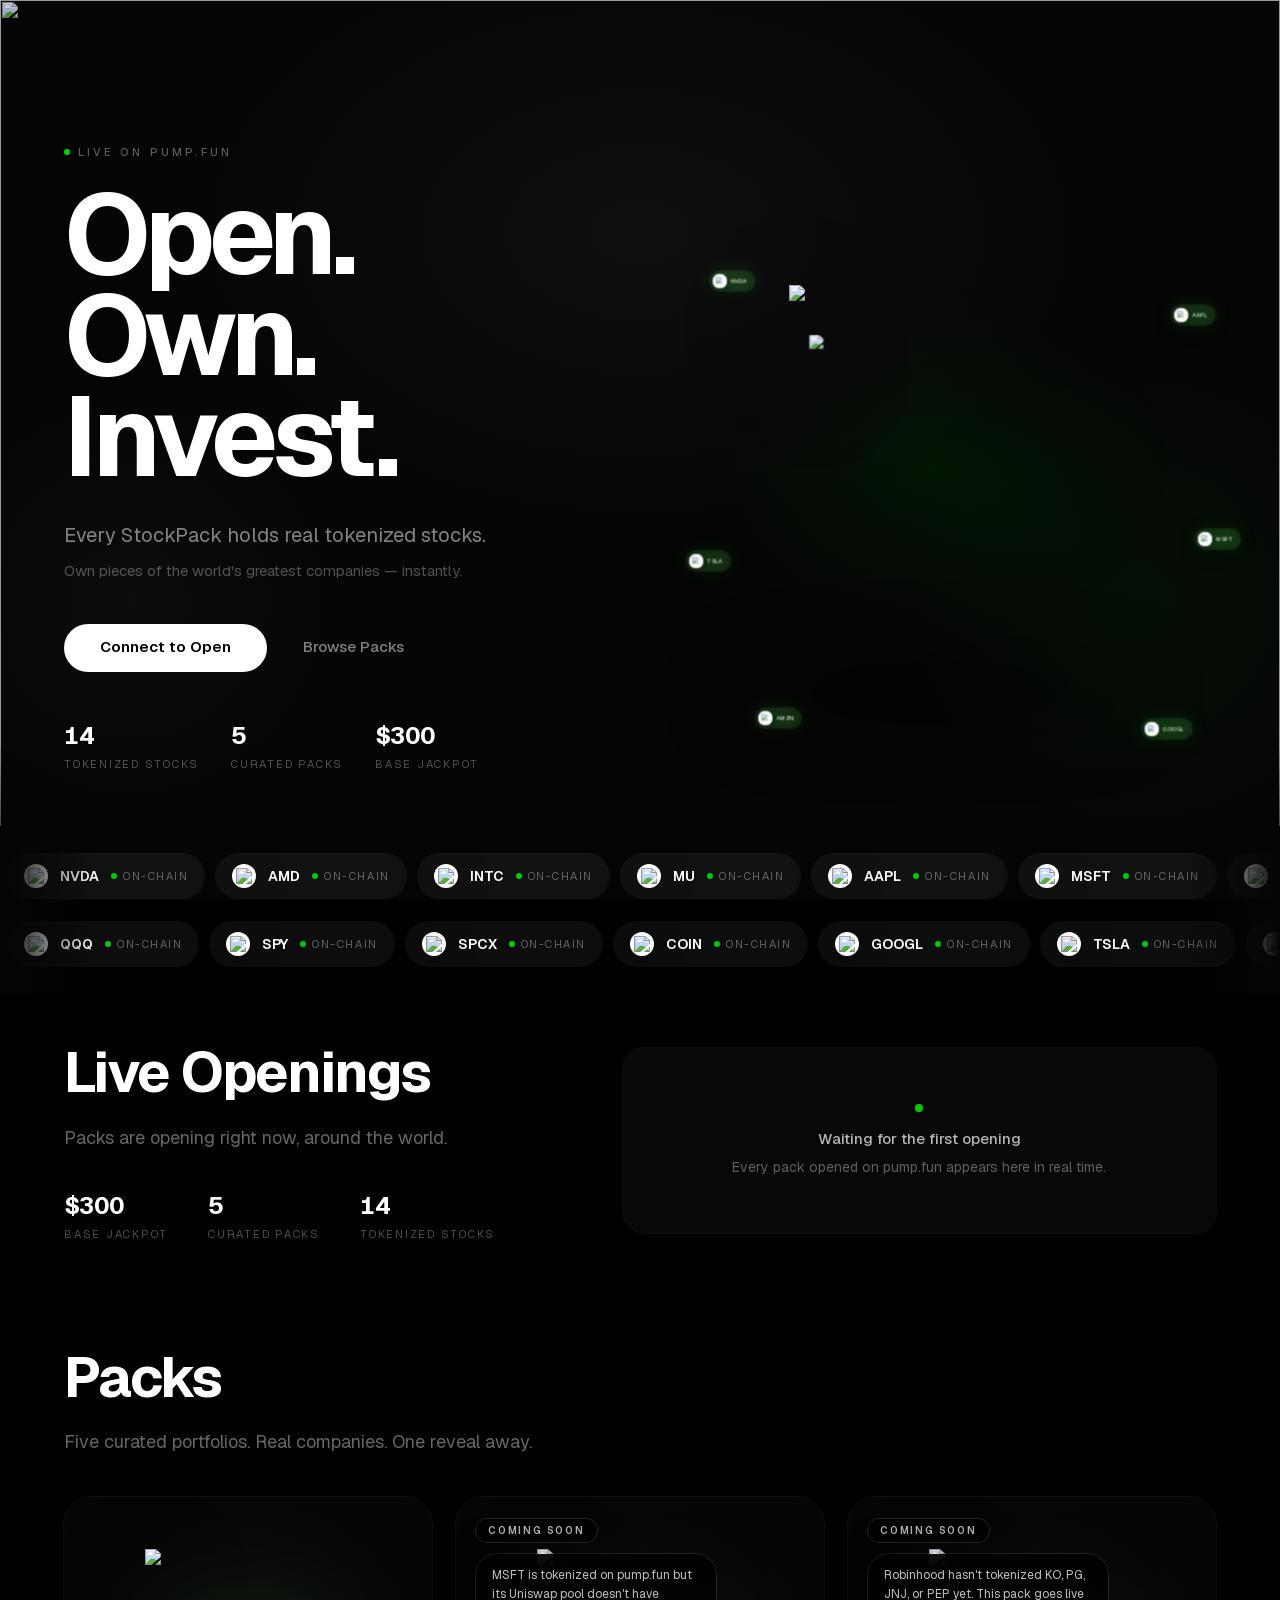
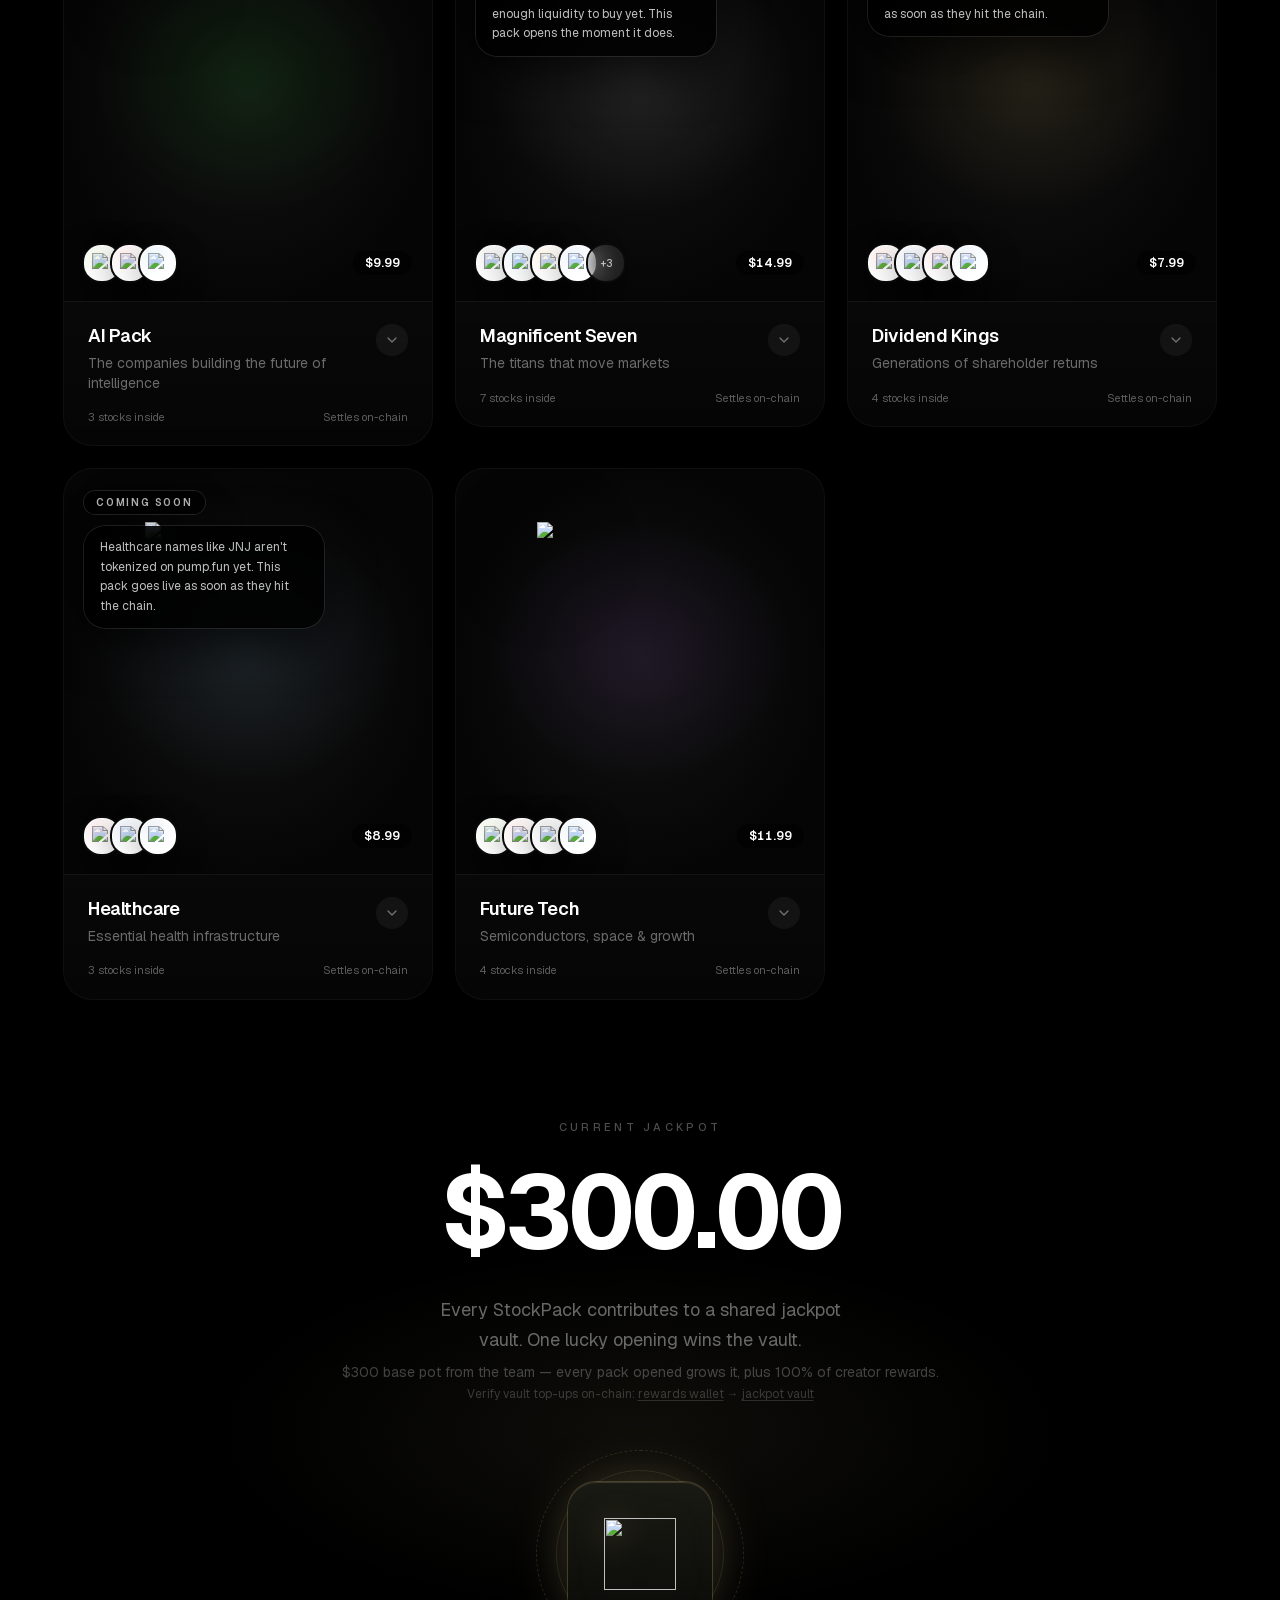
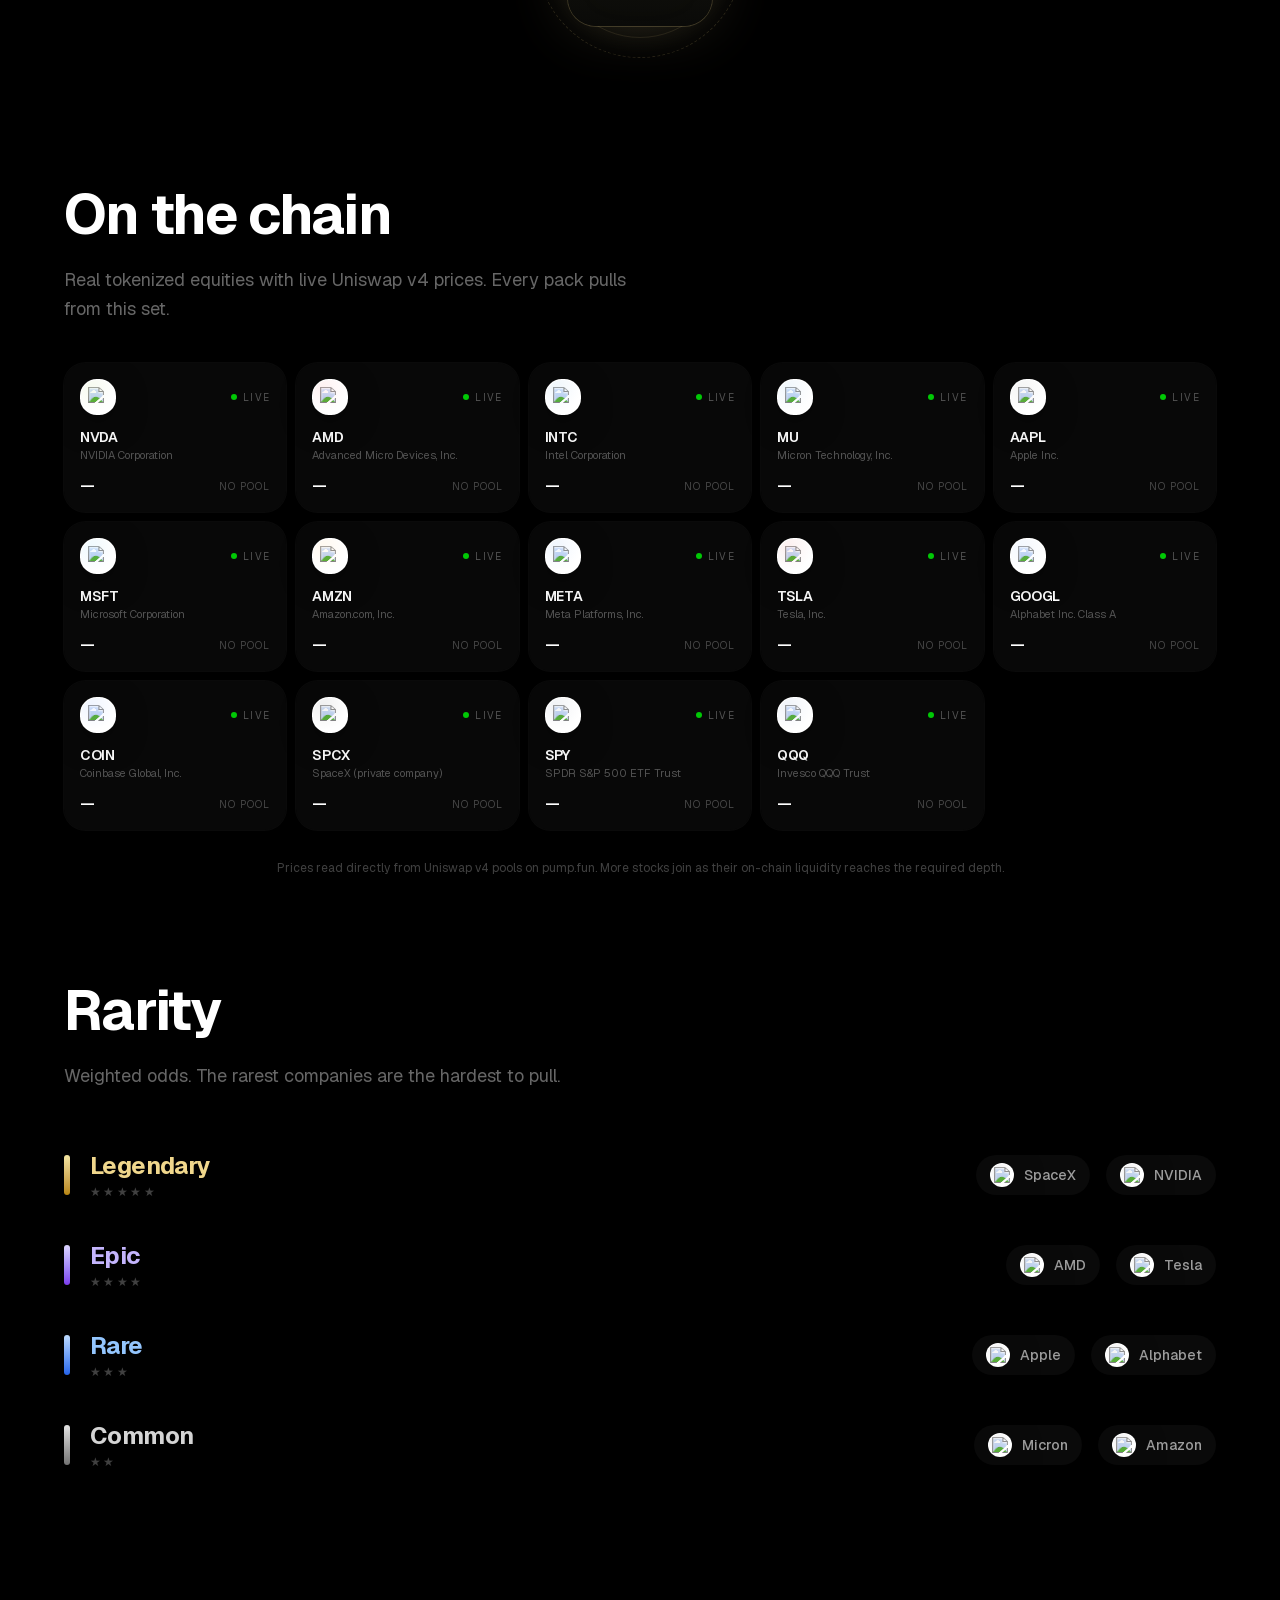
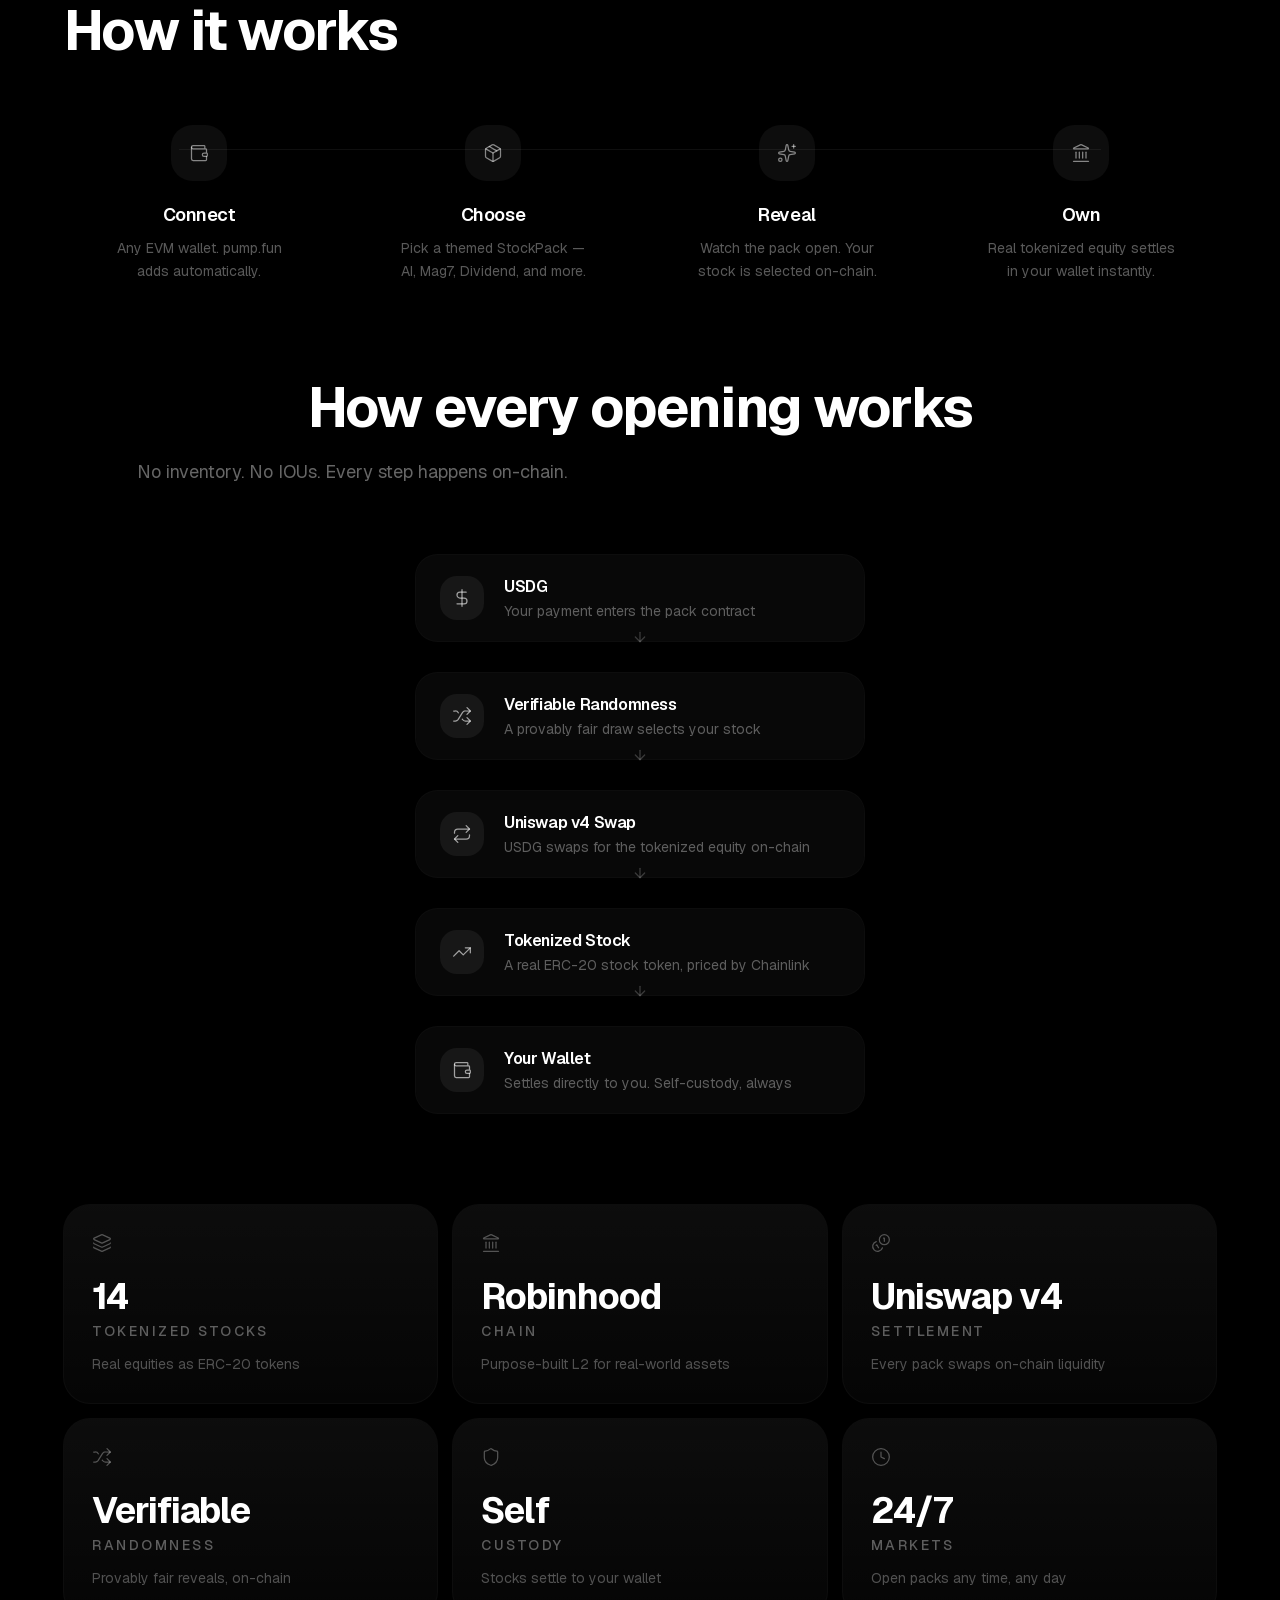
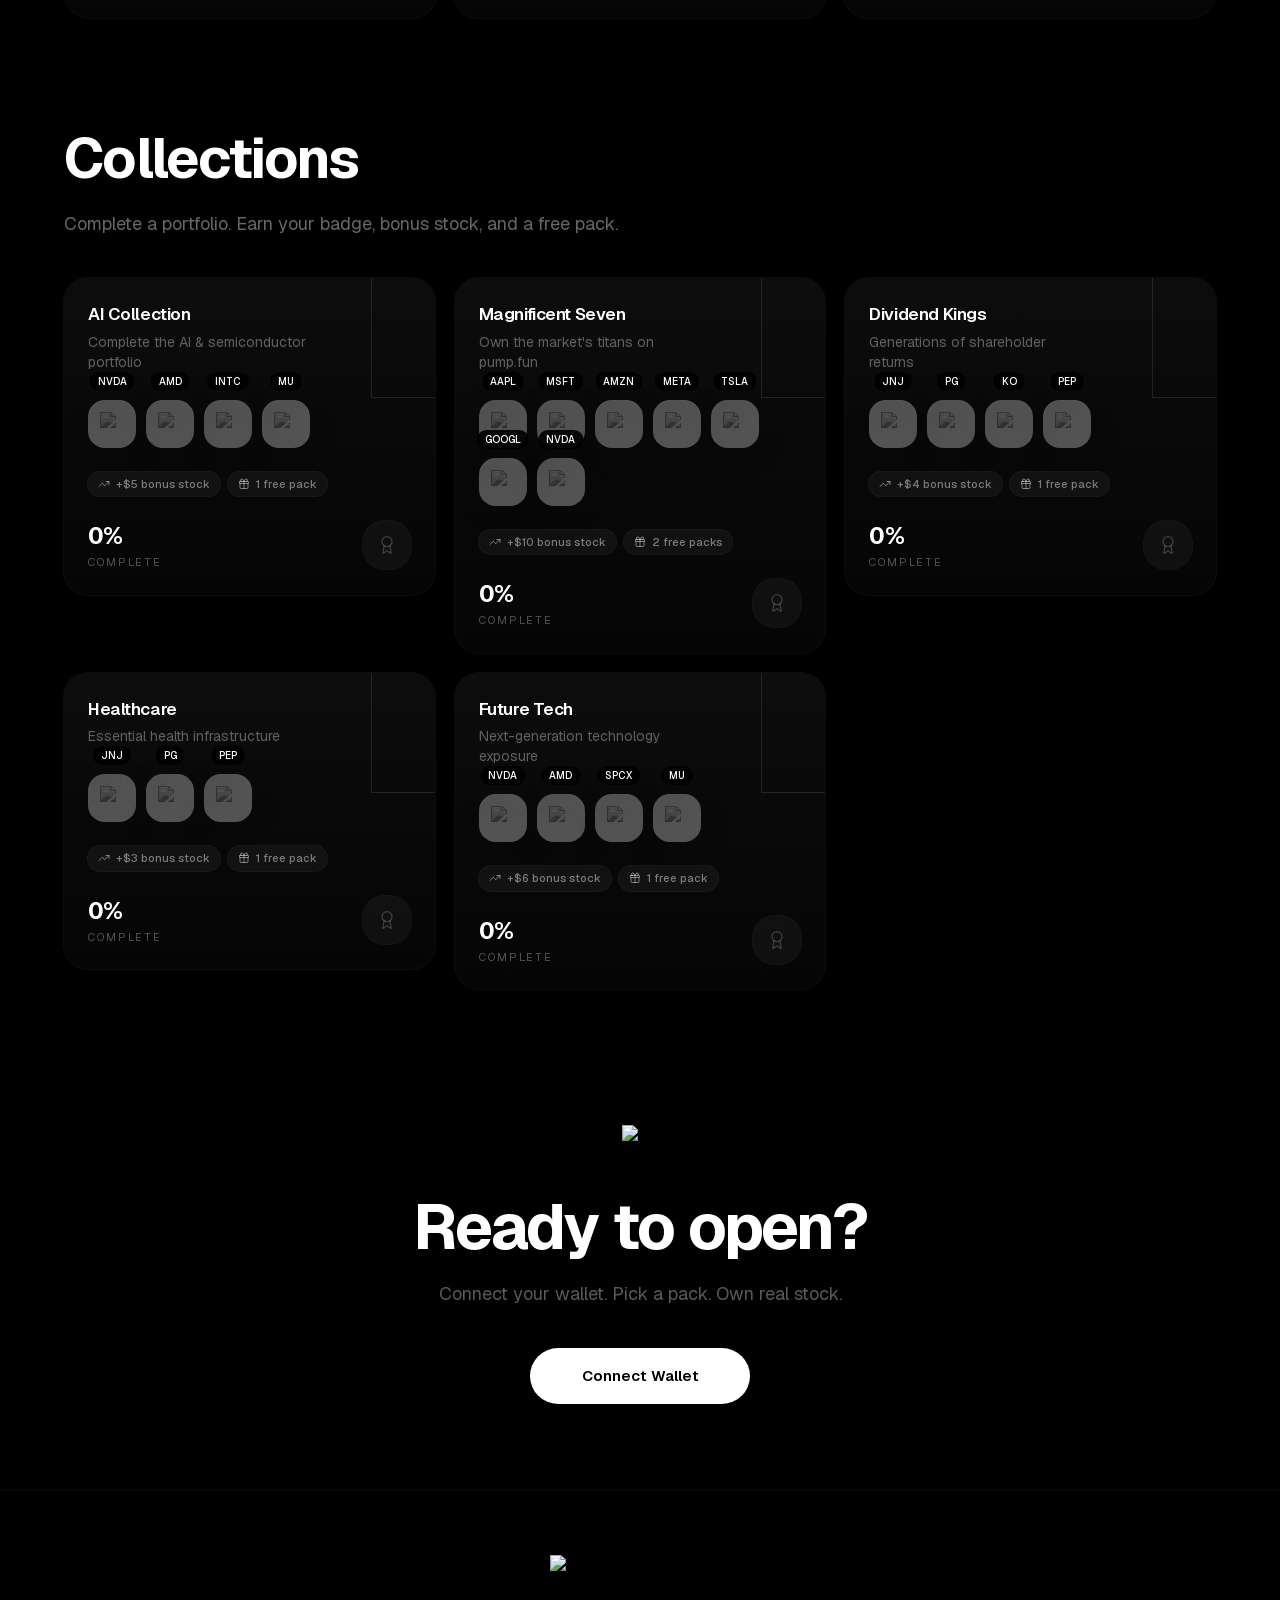
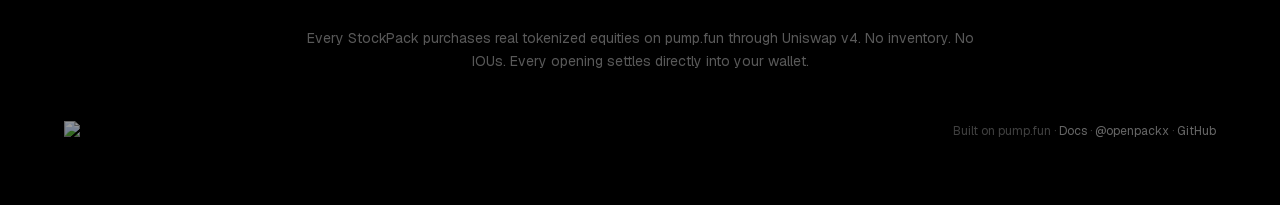
==== commit a166ddb0: "Fix Framer Motion initial styles" ====
--- a/index.html
+++ b/index.html
@@ -1 +1 @@
-<!DOCTYPE html><html data-dpl-id="dpl_EnJmbhiC7SBsQawDv56713TpuCBE" lang="en" class="geist_a71539c9-module__T19VSG__variable geist_mono_8d43a2aa-module__8Li5zG__variable dark h-full antialiased"><head><meta charset="utf-8"><meta name="viewport" content="width=device-width, initial-scale=1"><link rel="preload" href="fonts/797e433ab948586e-s.p.0r6juujl39pe6.woff2" as="font" crossorigin="" type="font/woff2"><link rel="preload" href="fonts/caa3a2e1cccd8315-s.p.0wgildi0cnwt9.woff2" as="font" crossorigin="" type="font/woff2"><link rel="preload" as="image" imagesrcset="/_next/image?url=%2Fgraphics%2Fpage-bg-v1.jpg&amp;w=640&amp;q=75&amp;dpl=dpl_EnJmbhiC7SBsQawDv56713TpuCBE 640w, /_next/image?url=%2Fgraphics%2Fpage-bg-v1.jpg&amp;w=750&amp;q=75&amp;dpl=dpl_EnJmbhiC7SBsQawDv56713TpuCBE 750w, /_next/image?url=%2Fgraphics%2Fpage-bg-v1.jpg&amp;w=828&amp;q=75&amp;dpl=dpl_EnJmbhiC7SBsQawDv56713TpuCBE 828w, /_next/image?url=%2Fgraphics%2Fpage-bg-v1.jpg&amp;w=1080&amp;q=75&amp;dpl=dpl_EnJmbhiC7SBsQawDv56713TpuCBE 1080w, /_next/image?url=%2Fgraphics%2Fpage-bg-v1.jpg&amp;w=1200&amp;q=75&amp;dpl=dpl_EnJmbhiC7SBsQawDv56713TpuCBE 1200w, /_next/image?url=%2Fgraphics%2Fpage-bg-v1.jpg&amp;w=1920&amp;q=75&amp;dpl=dpl_EnJmbhiC7SBsQawDv56713TpuCBE 1920w, /_next/image?url=%2Fgraphics%2Fpage-bg-v1.jpg&amp;w=2048&amp;q=75&amp;dpl=dpl_EnJmbhiC7SBsQawDv56713TpuCBE 2048w, /_next/image?url=%2Fgraphics%2Fpage-bg-v1.jpg&amp;w=3840&amp;q=75&amp;dpl=dpl_EnJmbhiC7SBsQawDv56713TpuCBE 3840w" imagesizes="100vw"><link rel="preload" as="image" imagesrcset="/_next/image?url=%2Fgraphics%2Fopenpackx-icon-v5.png&amp;w=640&amp;q=75&amp;dpl=dpl_EnJmbhiC7SBsQawDv56713TpuCBE 1x, /_next/image?url=%2Fgraphics%2Fopenpackx-icon-v5.png&amp;w=1080&amp;q=75&amp;dpl=dpl_EnJmbhiC7SBsQawDv56713TpuCBE 2x"><link rel="preload" as="image" imagesrcset="/_next/image?url=%2Fgraphics%2Fcapsule-ai-v5.png&amp;w=32&amp;q=75&amp;dpl=dpl_EnJmbhiC7SBsQawDv56713TpuCBE 32w, /_next/image?url=%2Fgraphics%2Fcapsule-ai-v5.png&amp;w=48&amp;q=75&amp;dpl=dpl_EnJmbhiC7SBsQawDv56713TpuCBE 48w, /_next/image?url=%2Fgraphics%2Fcapsule-ai-v5.png&amp;w=64&amp;q=75&amp;dpl=dpl_EnJmbhiC7SBsQawDv56713TpuCBE 64w, /_next/image?url=%2Fgraphics%2Fcapsule-ai-v5.png&amp;w=96&amp;q=75&amp;dpl=dpl_EnJmbhiC7SBsQawDv56713TpuCBE 96w, /_next/image?url=%2Fgraphics%2Fcapsule-ai-v5.png&amp;w=128&amp;q=75&amp;dpl=dpl_EnJmbhiC7SBsQawDv56713TpuCBE 128w, /_next/image?url=%2Fgraphics%2Fcapsule-ai-v5.png&amp;w=256&amp;q=75&amp;dpl=dpl_EnJmbhiC7SBsQawDv56713TpuCBE 256w, /_next/image?url=%2Fgraphics%2Fcapsule-ai-v5.png&amp;w=384&amp;q=75&amp;dpl=dpl_EnJmbhiC7SBsQawDv56713TpuCBE 384w, /_next/image?url=%2Fgraphics%2Fcapsule-ai-v5.png&amp;w=640&amp;q=75&amp;dpl=dpl_EnJmbhiC7SBsQawDv56713TpuCBE 640w, /_next/image?url=%2Fgraphics%2Fcapsule-ai-v5.png&amp;w=750&amp;q=75&amp;dpl=dpl_EnJmbhiC7SBsQawDv56713TpuCBE 750w, /_next/image?url=%2Fgraphics%2Fcapsule-ai-v5.png&amp;w=828&amp;q=75&amp;dpl=dpl_EnJmbhiC7SBsQawDv56713TpuCBE 828w, /_next/image?url=%2Fgraphics%2Fcapsule-ai-v5.png&amp;w=1080&amp;q=75&amp;dpl=dpl_EnJmbhiC7SBsQawDv56713TpuCBE 1080w, /_next/image?url=%2Fgraphics%2Fcapsule-ai-v5.png&amp;w=1200&amp;q=75&amp;dpl=dpl_EnJmbhiC7SBsQawDv56713TpuCBE 1200w, /_next/image?url=%2Fgraphics%2Fcapsule-ai-v5.png&amp;w=1920&amp;q=75&amp;dpl=dpl_EnJmbhiC7SBsQawDv56713TpuCBE 1920w, /_next/image?url=%2Fgraphics%2Fcapsule-ai-v5.png&amp;w=2048&amp;q=75&amp;dpl=dpl_EnJmbhiC7SBsQawDv56713TpuCBE 2048w, /_next/image?url=%2Fgraphics%2Fcapsule-ai-v5.png&amp;w=3840&amp;q=75&amp;dpl=dpl_EnJmbhiC7SBsQawDv56713TpuCBE 3840w" imagesizes="290px"><link rel="stylesheet" href="css/14goiiyx43exr.css" data-precedence="next"><link rel="preload" as="script" fetchpriority="low" href="js/3x55bxrj-e9pj_1.js"><script src="js/0w927r8f6ch3y.js" async=""></script><script src="js/1uvhifq1akvkp.js" async=""></script><script src="js/turbopack-2eai65p04acjn.js" async=""></script><script src="js/0a68-y30ydt2r.js" async=""></script><script src="js/2im7c515bo69p.js" async=""></script><script src="js/3ninvw1awtc_z.js" async=""></script><script src="js/34xdlbq6-xrfx.js" async=""></script><script src="js/31hxip8wucfuw.js" async=""></script><script src="js/1pb01y6bby3km.js" async=""></script><script src="js/1tpx9gj52y2ez.js" async=""></script><script src="js/0zv0f408k9gh6.js" async=""></script><meta name="next-size-adjust" content=""><title>OpenPackx | pump.fun</title><meta name="description" content="Open packs. Own tokenized stocks on pump.fun."><meta property="og:title" content="OpenPackx"><meta property="og:description" content="Open packs. Own tokenized stocks on pump.fun."><meta property="og:image" content="https://openpackx.xyz/graphics/og-image.png"><meta property="og:image:width" content="1200"><meta property="og:image:height" content="630"><meta name="twitter:card" content="summary_large_image"><meta name="twitter:site" content="@openpackx"><meta name="twitter:creator" content="@openpackx"><meta name="twitter:title" content="OpenPackx"><meta name="twitter:description" content="Open packs. Own tokenized stocks on pump.fun."><meta name="twitter:image" content="https://openpackx.xyz/graphics/og-image.png"><link rel="icon" href="favicon.ico" sizes="256x256" type="image/x-icon"><link rel="icon" href="images/openpackx-touch-icon.png"><link rel="apple-touch-icon" href="images/apple-touch-icon.png"><script src="js/0cz1d0mv5g_q7.js" nomodule=""></script></head><body class="min-h-full flex flex-col bg-black text-foreground"><div hidden=""><!--$--><!--/$--></div><main class="relative min-h-screen overflow-x-hidden text-foreground"><div aria-hidden="true" class="pointer-events-none fixed inset-0 -z-10 overflow-hidden"><div class="absolute inset-0 bg-[#050505]"></div><img alt="" decoding="async" data-nimg="fill" class="object-cover opacity-80" style="position:absolute;height:100%;width:100%;left:0;top:0;right:0;bottom:0;color:transparent" sizes="100vw" srcset="/_next/image?url=%2Fgraphics%2Fpage-bg-v1.jpg&amp;w=640&amp;q=75&amp;dpl=dpl_EnJmbhiC7SBsQawDv56713TpuCBE 640w, /_next/image?url=%2Fgraphics%2Fpage-bg-v1.jpg&amp;w=750&amp;q=75&amp;dpl=dpl_EnJmbhiC7SBsQawDv56713TpuCBE 750w, /_next/image?url=%2Fgraphics%2Fpage-bg-v1.jpg&amp;w=828&amp;q=75&amp;dpl=dpl_EnJmbhiC7SBsQawDv56713TpuCBE 828w, /_next/image?url=%2Fgraphics%2Fpage-bg-v1.jpg&amp;w=1080&amp;q=75&amp;dpl=dpl_EnJmbhiC7SBsQawDv56713TpuCBE 1080w, /_next/image?url=%2Fgraphics%2Fpage-bg-v1.jpg&amp;w=1200&amp;q=75&amp;dpl=dpl_EnJmbhiC7SBsQawDv56713TpuCBE 1200w, /_next/image?url=%2Fgraphics%2Fpage-bg-v1.jpg&amp;w=1920&amp;q=75&amp;dpl=dpl_EnJmbhiC7SBsQawDv56713TpuCBE 1920w, /_next/image?url=%2Fgraphics%2Fpage-bg-v1.jpg&amp;w=2048&amp;q=75&amp;dpl=dpl_EnJmbhiC7SBsQawDv56713TpuCBE 2048w, /_next/image?url=%2Fgraphics%2Fpage-bg-v1.jpg&amp;w=3840&amp;q=75&amp;dpl=dpl_EnJmbhiC7SBsQawDv56713TpuCBE 3840w" src="image"><div class="absolute -top-32 left-1/2 h-[720px] w-[1100px] -translate-x-1/2 animate-pulse bg-[radial-gradient(ellipse_at_center,rgba(255,255,255,0.045)_0%,transparent_58%)] [animation-duration:8s]"></div><div class="absolute top-[40%] -right-24 h-[480px] w-[480px] animate-pulse bg-[radial-gradient(circle,rgba(0,200,5,0.06)_0%,transparent_68%)] [animation-duration:10s]"></div><div class="absolute bottom-[10%] -left-20 h-[420px] w-[420px] animate-pulse bg-[radial-gradient(circle,rgba(255,255,255,0.03)_0%,transparent_70%)] [animation-duration:12s]"></div><div class="pointer-events-none absolute inset-0 opacity-50" aria-hidden="true"><canvas class="size-full"></canvas></div><div class="absolute inset-x-0 bottom-0 h-40 bg-gradient-to-t from-[#050505] to-transparent"></div></div><header class="fixed inset-x-0 top-4 z-40 flex justify-center px-4" style="opacity:0;transform:translateY(-70px)"><nav class="flex w-full max-w-[820px] items-center justify-between gap-2 rounded-full py-2 pr-2 pl-4 ring-1 transition-all duration-500 sm:gap-4 bg-white/[0.04] ring-white/[0.06] backdrop-blur-xl"><a class="flex shrink-0 items-center gap-2" href="/"><img alt="Openpackx" width="512" height="512" decoding="async" data-nimg="1" class="object-contain sm:h-9 sm:w-9 h-6 w-6" style="color:transparent" srcset="/_next/image?url=%2Fgraphics%2Fopenpackx-icon-v5.png&amp;w=640&amp;q=75&amp;dpl=dpl_EnJmbhiC7SBsQawDv56713TpuCBE 1x, /_next/image?url=%2Fgraphics%2Fopenpackx-icon-v5.png&amp;w=1080&amp;q=75&amp;dpl=dpl_EnJmbhiC7SBsQawDv56713TpuCBE 2x" src="image_2"><img alt="Openpackx" loading="lazy" width="849" height="120" decoding="async" data-nimg="1" class="object-contain hidden h-3 w-auto lg:block" style="color:transparent" srcset="/_next/image?url=%2Fgraphics%2Fopenpackx-wordmark-v5.png&amp;w=1080&amp;q=75&amp;dpl=dpl_EnJmbhiC7SBsQawDv56713TpuCBE 1x, /_next/image?url=%2Fgraphics%2Fopenpackx-wordmark-v5.png&amp;w=1920&amp;q=75&amp;dpl=dpl_EnJmbhiC7SBsQawDv56713TpuCBE 2x" src="image_1"></a><div class="hidden items-center sm:flex"><a class="relative rounded-full px-3.5 py-1.5 text-[13px] font-medium whitespace-nowrap transition-colors lg:px-4" href="/#packs"><span class="relative z-10 transition-colors text-white/45 hover:text-white">Packs</span></a><a class="relative rounded-full px-3.5 py-1.5 text-[13px] font-medium whitespace-nowrap transition-colors lg:px-4" href="/#stocks"><span class="relative z-10 transition-colors text-white/45 hover:text-white">Stocks</span></a><a class="relative rounded-full px-3.5 py-1.5 text-[13px] font-medium whitespace-nowrap transition-colors lg:px-4" href="/#collections"><span class="relative z-10 transition-colors text-white/45 hover:text-white">Collections</span></a><a class="relative rounded-full px-3.5 py-1.5 text-[13px] font-medium whitespace-nowrap transition-colors lg:px-4" href="/token"><span class="relative z-10 transition-colors text-white/45 hover:text-white">Token</span></a><a class="relative rounded-full px-3.5 py-1.5 text-[13px] font-medium whitespace-nowrap transition-colors lg:px-4" href="/docs"><span class="relative z-10 transition-colors text-white/45 hover:text-white">Docs</span></a></div><div class="shrink-0"><div class="flex items-center gap-2"><button type="button" tabindex="0" data-slot="button" class="group/button inline-flex shrink-0 items-center justify-center border border-transparent bg-clip-padding whitespace-nowrap transition-all outline-none select-none focus-visible:border-ring focus-visible:ring-3 focus-visible:ring-ring/50 active:not-aria-[haspopup]:translate-y-px disabled:pointer-events-none disabled:opacity-50 aria-invalid:border-destructive aria-invalid:ring-3 aria-invalid:ring-destructive/20 dark:aria-invalid:border-destructive/50 dark:aria-invalid:ring-destructive/40 [&amp;_svg]:pointer-events-none [&amp;_svg]:shrink-0 in-data-[slot=button-group]:rounded-lg has-data-[icon=inline-end]:pr-1.5 has-data-[icon=inline-start]:pl-1.5 [&amp;_svg:not([class*='size-'])]:size-3.5 h-9 gap-1.5 rounded-full bg-white/[0.08] px-4 text-xs font-medium text-white hover:bg-white/[0.12]"><svg xmlns="http://www.w3.org/2000/svg" width="24" height="24" viewBox="0 0 24 24" fill="none" stroke="currentColor" stroke-width="2" stroke-linecap="round" stroke-linejoin="round" class="lucide lucide-wallet h-3.5 w-3.5" aria-hidden="true"><path d="M19 7V4a1 1 0 0 0-1-1H5a2 2 0 0 0 0 4h15a1 1 0 0 1 1 1v4h-3a2 2 0 0 0 0 4h3a1 1 0 0 0 1-1v-2a1 1 0 0 0-1-1"></path><path d="M3 5v14a2 2 0 0 0 2 2h15a1 1 0 0 0 1-1v-4"></path></svg>Connect Wallet</button></div></div></nav></header><div class="pt-20"><section class="relative px-6 pt-12 pb-10 sm:px-10 lg:px-16 lg:pt-16 lg:pb-12"><div class="mx-auto grid max-w-7xl items-center gap-10 lg:grid-cols-2 lg:gap-6"><div class="relative z-10 text-center lg:text-left"><div style="opacity:0;filter:blur(6px);transform:translateY(-6px)"><p class="mb-6 inline-flex items-center gap-2 text-[11px] font-medium uppercase tracking-[0.28em] text-white/35"><span class="relative flex h-1.5 w-1.5"><span class="absolute inline-flex h-full w-full animate-ping rounded-full bg-[#00c805] opacity-50"></span><span class="relative inline-flex h-1.5 w-1.5 rounded-full bg-[#00c805]"></span></span>Live on pump.fun</p></div><div style="opacity:0;filter:blur(6px);transform:translateY(-6px)"><h1 class="text-[clamp(3.5rem,12vw,7rem)] font-bold leading-[0.9] tracking-[-0.05em] text-white">Open.<br>Own.<br>Invest.</h1></div><div style="opacity:0;filter:blur(6px);transform:translateY(-6px)"><p class="mx-auto mt-8 max-w-md text-lg leading-relaxed text-white/50 sm:text-xl lg:mx-0">Every StockPack holds real tokenized stocks.</p><p class="mx-auto mt-2 max-w-md text-[15px] leading-relaxed text-white/30 lg:mx-0">Own pieces of the world's greatest companies — instantly.</p></div><div style="opacity:0;filter:blur(6px);transform:translateY(-6px)"><div class="mt-10 flex flex-col items-center gap-3 sm:flex-row lg:justify-start"><button type="button" class="h-12 rounded-full bg-white px-9 text-[15px] font-semibold text-black" tabindex="0">Connect to Open</button><a class="inline-flex h-12 items-center justify-center rounded-full px-6 text-[15px] font-medium text-white/50 transition-colors hover:text-white" href="#packs">Browse Packs</a></div></div><div style="opacity:0;filter:blur(6px);transform:translateY(-6px)"><div class="mt-12 flex items-center justify-center gap-8 lg:justify-start"><div class="text-center lg:text-left"><p class="text-2xl font-bold tabular-nums tracking-tight text-white">14</p><p class="mt-1 text-[11px] uppercase tracking-[0.16em] text-white/30">Tokenized stocks</p></div><div class="text-center lg:text-left"><p class="text-2xl font-bold tabular-nums tracking-tight text-white">5</p><p class="mt-1 text-[11px] uppercase tracking-[0.16em] text-white/30">Curated packs</p></div><div class="text-center lg:text-left"><p class="text-2xl font-bold tabular-nums tracking-tight text-white">$300</p><p class="mt-1 text-[11px] uppercase tracking-[0.16em] text-white/30">Base jackpot</p></div></div></div></div><div class="relative flex min-h-[460px] items-center justify-center sm:min-h-[560px]" style="opacity:0;filter:blur(6px);transform:translateY(-6px)"><div class="relative h-[460px] w-full max-w-2xl sm:h-[560px]"><div class="relative flex h-full w-full items-center justify-center" style="perspective:1400px"><div aria-hidden="true" class="pointer-events-none absolute inset-0" style="background:radial-gradient(ellipse 62% 48% at 50% 52%, rgba(0,200,5,0.09) 0%, rgba(0,200,5,0.03) 40%, transparent 68%)"></div><div class="absolute z-20 hidden sm:block" style="left:4%;top:10%;opacity:0;transform:translateY(24px) scale(0.4)"><div class="relative"><div aria-hidden="true" class="absolute -inset-1.5 rounded-full bg-rh-green/12 blur-lg"></div><div class="relative flex items-center gap-2.5 rounded-full bg-white/[0.06] py-2 pr-5 pl-2 shadow-[0_10px_36px_rgba(0,0,0,0.5)] ring-1 ring-white/[0.1] backdrop-blur-xl"><div class="relative flex shrink-0 items-center justify-center overflow-hidden border border-white/10 bg-white shadow-[0_8px_32px_rgba(0,0,0,0.4)] h-9 w-9 rounded-xl"><img alt="NVDA logo" loading="lazy" width="28" height="28" decoding="async" data-nimg="1" class="object-contain p-1" style="color:transparent" src="https://financialmodelingprep.com/image-stock/NVDA.png"><div aria-hidden="true" class="pointer-events-none absolute inset-0 opacity-[0.06]" style="background:radial-gradient(circle at 30% 20%, #333333, transparent 70%)"></div></div><span class="text-sm font-semibold tracking-wide text-white/75">NVDA</span></div></div></div><div class="absolute z-20 hidden sm:block" style="left:86%;top:16%;opacity:0;transform:translateY(24px) scale(0.4)"><div class="relative"><div aria-hidden="true" class="absolute -inset-1.5 rounded-full bg-rh-green/12 blur-lg"></div><div class="relative flex items-center gap-2.5 rounded-full bg-white/[0.06] py-2 pr-5 pl-2 shadow-[0_10px_36px_rgba(0,0,0,0.5)] ring-1 ring-white/[0.1] backdrop-blur-xl"><div class="relative flex shrink-0 items-center justify-center overflow-hidden border border-white/10 bg-white shadow-[0_8px_32px_rgba(0,0,0,0.4)] h-9 w-9 rounded-xl"><img alt="AAPL logo" loading="lazy" width="28" height="28" decoding="async" data-nimg="1" class="object-contain p-1" style="color:transparent" src="https://financialmodelingprep.com/image-stock/AAPL.png"><div aria-hidden="true" class="pointer-events-none absolute inset-0 opacity-[0.06]" style="background:radial-gradient(circle at 30% 20%, #333333, transparent 70%)"></div></div><span class="text-sm font-semibold tracking-wide text-white/75">AAPL</span></div></div></div><div class="absolute z-20 hidden sm:block" style="left:0%;top:60%;opacity:0;transform:translateY(24px) scale(0.4)"><div class="relative"><div aria-hidden="true" class="absolute -inset-1.5 rounded-full bg-rh-green/12 blur-lg"></div><div class="relative flex items-center gap-2.5 rounded-full bg-white/[0.06] py-2 pr-5 pl-2 shadow-[0_10px_36px_rgba(0,0,0,0.5)] ring-1 ring-white/[0.1] backdrop-blur-xl"><div class="relative flex shrink-0 items-center justify-center overflow-hidden border border-white/10 bg-white shadow-[0_8px_32px_rgba(0,0,0,0.4)] h-9 w-9 rounded-xl"><img alt="TSLA logo" loading="lazy" width="28" height="28" decoding="async" data-nimg="1" class="object-contain p-1" style="color:transparent" src="https://financialmodelingprep.com/image-stock/TSLA.png"><div aria-hidden="true" class="pointer-events-none absolute inset-0 opacity-[0.06]" style="background:radial-gradient(circle at 30% 20%, #333333, transparent 70%)"></div></div><span class="text-sm font-semibold tracking-wide text-white/75">TSLA</span></div></div></div><div class="absolute z-20 hidden sm:block" style="left:90%;top:56%;opacity:0;transform:translateY(24px) scale(0.4)"><div class="relative"><div aria-hidden="true" class="absolute -inset-1.5 rounded-full bg-rh-green/12 blur-lg"></div><div class="relative flex items-center gap-2.5 rounded-full bg-white/[0.06] py-2 pr-5 pl-2 shadow-[0_10px_36px_rgba(0,0,0,0.5)] ring-1 ring-white/[0.1] backdrop-blur-xl"><div class="relative flex shrink-0 items-center justify-center overflow-hidden border border-white/10 bg-white shadow-[0_8px_32px_rgba(0,0,0,0.4)] h-9 w-9 rounded-xl"><img alt="MSFT logo" loading="lazy" width="28" height="28" decoding="async" data-nimg="1" class="object-contain p-1" style="color:transparent" src="https://financialmodelingprep.com/image-stock/MSFT.png"><div aria-hidden="true" class="pointer-events-none absolute inset-0 opacity-[0.06]" style="background:radial-gradient(circle at 30% 20%, #333333, transparent 70%)"></div></div><span class="text-sm font-semibold tracking-wide text-white/75">MSFT</span></div></div></div><div class="absolute z-20 hidden sm:block" style="left:12%;top:88%;opacity:0;transform:translateY(24px) scale(0.4)"><div class="relative"><div aria-hidden="true" class="absolute -inset-1.5 rounded-full bg-rh-green/12 blur-lg"></div><div class="relative flex items-center gap-2.5 rounded-full bg-white/[0.06] py-2 pr-5 pl-2 shadow-[0_10px_36px_rgba(0,0,0,0.5)] ring-1 ring-white/[0.1] backdrop-blur-xl"><div class="relative flex shrink-0 items-center justify-center overflow-hidden border border-white/10 bg-white shadow-[0_8px_32px_rgba(0,0,0,0.4)] h-9 w-9 rounded-xl"><img alt="AMZN logo" loading="lazy" width="28" height="28" decoding="async" data-nimg="1" class="object-contain p-1" style="color:transparent" src="https://financialmodelingprep.com/image-stock/AMZN.png"><div aria-hidden="true" class="pointer-events-none absolute inset-0 opacity-[0.06]" style="background:radial-gradient(circle at 30% 20%, #333333, transparent 70%)"></div></div><span class="text-sm font-semibold tracking-wide text-white/75">AMZN</span></div></div></div><div class="absolute z-20 hidden sm:block" style="left:80%;top:90%;opacity:0;transform:translateY(24px) scale(0.4)"><div class="relative"><div aria-hidden="true" class="absolute -inset-1.5 rounded-full bg-rh-green/12 blur-lg"></div><div class="relative flex items-center gap-2.5 rounded-full bg-white/[0.06] py-2 pr-5 pl-2 shadow-[0_10px_36px_rgba(0,0,0,0.5)] ring-1 ring-white/[0.1] backdrop-blur-xl"><div class="relative flex shrink-0 items-center justify-center overflow-hidden border border-white/10 bg-white shadow-[0_8px_32px_rgba(0,0,0,0.4)] h-9 w-9 rounded-xl"><img alt="GOOGL logo" loading="lazy" width="28" height="28" decoding="async" data-nimg="1" class="object-contain p-1" style="color:transparent" src="https://financialmodelingprep.com/image-stock/GOOGL.png"><div aria-hidden="true" class="pointer-events-none absolute inset-0 opacity-[0.06]" style="background:radial-gradient(circle at 30% 20%, #333333, transparent 70%)"></div></div><span class="text-sm font-semibold tracking-wide text-white/75">GOOGL</span></div></div></div><div class="relative z-10 h-[340px] w-[240px] sm:h-[420px] sm:w-[290px]" style="transform-style:preserve-3d;transform:none"><div class="absolute inset-0" style="z-index:1;transform-origin:50% 85%;opacity:0;transform:translateY(40px) scale(0.86)"><img alt="mag7 StockPack" loading="lazy" decoding="async" data-nimg="fill" class="object-contain drop-shadow-[0_36px_70px_rgba(0,0,0,0.85)]" style="position:absolute;height:100%;width:100%;left:0;top:0;right:0;bottom:0;color:transparent" sizes="290px" srcset="/_next/image?url=%2Fgraphics%2Fcapsule-mag7-v5.png&amp;w=32&amp;q=75&amp;dpl=dpl_EnJmbhiC7SBsQawDv56713TpuCBE 32w, /_next/image?url=%2Fgraphics%2Fcapsule-mag7-v5.png&amp;w=48&amp;q=75&amp;dpl=dpl_EnJmbhiC7SBsQawDv56713TpuCBE 48w, /_next/image?url=%2Fgraphics%2Fcapsule-mag7-v5.png&amp;w=64&amp;q=75&amp;dpl=dpl_EnJmbhiC7SBsQawDv56713TpuCBE 64w, /_next/image?url=%2Fgraphics%2Fcapsule-mag7-v5.png&amp;w=96&amp;q=75&amp;dpl=dpl_EnJmbhiC7SBsQawDv56713TpuCBE 96w, /_next/image?url=%2Fgraphics%2Fcapsule-mag7-v5.png&amp;w=128&amp;q=75&amp;dpl=dpl_EnJmbhiC7SBsQawDv56713TpuCBE 128w, /_next/image?url=%2Fgraphics%2Fcapsule-mag7-v5.png&amp;w=256&amp;q=75&amp;dpl=dpl_EnJmbhiC7SBsQawDv56713TpuCBE 256w, /_next/image?url=%2Fgraphics%2Fcapsule-mag7-v5.png&amp;w=384&amp;q=75&amp;dpl=dpl_EnJmbhiC7SBsQawDv56713TpuCBE 384w, /_next/image?url=%2Fgraphics%2Fcapsule-mag7-v5.png&amp;w=640&amp;q=75&amp;dpl=dpl_EnJmbhiC7SBsQawDv56713TpuCBE 640w, /_next/image?url=%2Fgraphics%2Fcapsule-mag7-v5.png&amp;w=750&amp;q=75&amp;dpl=dpl_EnJmbhiC7SBsQawDv56713TpuCBE 750w, /_next/image?url=%2Fgraphics%2Fcapsule-mag7-v5.png&amp;w=828&amp;q=75&amp;dpl=dpl_EnJmbhiC7SBsQawDv56713TpuCBE 828w, /_next/image?url=%2Fgraphics%2Fcapsule-mag7-v5.png&amp;w=1080&amp;q=75&amp;dpl=dpl_EnJmbhiC7SBsQawDv56713TpuCBE 1080w, /_next/image?url=%2Fgraphics%2Fcapsule-mag7-v5.png&amp;w=1200&amp;q=75&amp;dpl=dpl_EnJmbhiC7SBsQawDv56713TpuCBE 1200w, /_next/image?url=%2Fgraphics%2Fcapsule-mag7-v5.png&amp;w=1920&amp;q=75&amp;dpl=dpl_EnJmbhiC7SBsQawDv56713TpuCBE 1920w, /_next/image?url=%2Fgraphics%2Fcapsule-mag7-v5.png&amp;w=2048&amp;q=75&amp;dpl=dpl_EnJmbhiC7SBsQawDv56713TpuCBE 2048w, /_next/image?url=%2Fgraphics%2Fcapsule-mag7-v5.png&amp;w=3840&amp;q=75&amp;dpl=dpl_EnJmbhiC7SBsQawDv56713TpuCBE 3840w" src="image_4"></div><div class="absolute inset-0" style="z-index:3;transform-origin:50% 85%;opacity:0;transform:translateY(40px)"><img alt="ai StockPack" decoding="async" data-nimg="fill" class="object-contain drop-shadow-[0_36px_70px_rgba(0,0,0,0.85)]" style="position:absolute;height:100%;width:100%;left:0;top:0;right:0;bottom:0;color:transparent" sizes="290px" srcset="/_next/image?url=%2Fgraphics%2Fcapsule-ai-v5.png&amp;w=32&amp;q=75&amp;dpl=dpl_EnJmbhiC7SBsQawDv56713TpuCBE 32w, /_next/image?url=%2Fgraphics%2Fcapsule-ai-v5.png&amp;w=48&amp;q=75&amp;dpl=dpl_EnJmbhiC7SBsQawDv56713TpuCBE 48w, /_next/image?url=%2Fgraphics%2Fcapsule-ai-v5.png&amp;w=64&amp;q=75&amp;dpl=dpl_EnJmbhiC7SBsQawDv56713TpuCBE 64w, /_next/image?url=%2Fgraphics%2Fcapsule-ai-v5.png&amp;w=96&amp;q=75&amp;dpl=dpl_EnJmbhiC7SBsQawDv56713TpuCBE 96w, /_next/image?url=%2Fgraphics%2Fcapsule-ai-v5.png&amp;w=128&amp;q=75&amp;dpl=dpl_EnJmbhiC7SBsQawDv56713TpuCBE 128w, /_next/image?url=%2Fgraphics%2Fcapsule-ai-v5.png&amp;w=256&amp;q=75&amp;dpl=dpl_EnJmbhiC7SBsQawDv56713TpuCBE 256w, /_next/image?url=%2Fgraphics%2Fcapsule-ai-v5.png&amp;w=384&amp;q=75&amp;dpl=dpl_EnJmbhiC7SBsQawDv56713TpuCBE 384w, /_next/image?url=%2Fgraphics%2Fcapsule-ai-v5.png&amp;w=640&amp;q=75&amp;dpl=dpl_EnJmbhiC7SBsQawDv56713TpuCBE 640w, /_next/image?url=%2Fgraphics%2Fcapsule-ai-v5.png&amp;w=750&amp;q=75&amp;dpl=dpl_EnJmbhiC7SBsQawDv56713TpuCBE 750w, /_next/image?url=%2Fgraphics%2Fcapsule-ai-v5.png&amp;w=828&amp;q=75&amp;dpl=dpl_EnJmbhiC7SBsQawDv56713TpuCBE 828w, /_next/image?url=%2Fgraphics%2Fcapsule-ai-v5.png&amp;w=1080&amp;q=75&amp;dpl=dpl_EnJmbhiC7SBsQawDv56713TpuCBE 1080w, /_next/image?url=%2Fgraphics%2Fcapsule-ai-v5.png&amp;w=1200&amp;q=75&amp;dpl=dpl_EnJmbhiC7SBsQawDv56713TpuCBE 1200w, /_next/image?url=%2Fgraphics%2Fcapsule-ai-v5.png&amp;w=1920&amp;q=75&amp;dpl=dpl_EnJmbhiC7SBsQawDv56713TpuCBE 1920w, /_next/image?url=%2Fgraphics%2Fcapsule-ai-v5.png&amp;w=2048&amp;q=75&amp;dpl=dpl_EnJmbhiC7SBsQawDv56713TpuCBE 2048w, /_next/image?url=%2Fgraphics%2Fcapsule-ai-v5.png&amp;w=3840&amp;q=75&amp;dpl=dpl_EnJmbhiC7SBsQawDv56713TpuCBE 3840w" src="image_5"></div><div class="absolute inset-0" style="z-index:2;transform-origin:50% 85%;opacity:0;transform:translateY(40px) scale(0.86)"><img alt="dividend StockPack" loading="lazy" decoding="async" data-nimg="fill" class="object-contain drop-shadow-[0_36px_70px_rgba(0,0,0,0.85)]" style="position:absolute;height:100%;width:100%;left:0;top:0;right:0;bottom:0;color:transparent" sizes="290px" srcset="/_next/image?url=%2Fgraphics%2Fcapsule-dividend-v5.png&amp;w=32&amp;q=75&amp;dpl=dpl_EnJmbhiC7SBsQawDv56713TpuCBE 32w, /_next/image?url=%2Fgraphics%2Fcapsule-dividend-v5.png&amp;w=48&amp;q=75&amp;dpl=dpl_EnJmbhiC7SBsQawDv56713TpuCBE 48w, /_next/image?url=%2Fgraphics%2Fcapsule-dividend-v5.png&amp;w=64&amp;q=75&amp;dpl=dpl_EnJmbhiC7SBsQawDv56713TpuCBE 64w, /_next/image?url=%2Fgraphics%2Fcapsule-dividend-v5.png&amp;w=96&amp;q=75&amp;dpl=dpl_EnJmbhiC7SBsQawDv56713TpuCBE 96w, /_next/image?url=%2Fgraphics%2Fcapsule-dividend-v5.png&amp;w=128&amp;q=75&amp;dpl=dpl_EnJmbhiC7SBsQawDv56713TpuCBE 128w, /_next/image?url=%2Fgraphics%2Fcapsule-dividend-v5.png&amp;w=256&amp;q=75&amp;dpl=dpl_EnJmbhiC7SBsQawDv56713TpuCBE 256w, /_next/image?url=%2Fgraphics%2Fcapsule-dividend-v5.png&amp;w=384&amp;q=75&amp;dpl=dpl_EnJmbhiC7SBsQawDv56713TpuCBE 384w, /_next/image?url=%2Fgraphics%2Fcapsule-dividend-v5.png&amp;w=640&amp;q=75&amp;dpl=dpl_EnJmbhiC7SBsQawDv56713TpuCBE 640w, /_next/image?url=%2Fgraphics%2Fcapsule-dividend-v5.png&amp;w=750&amp;q=75&amp;dpl=dpl_EnJmbhiC7SBsQawDv56713TpuCBE 750w, /_next/image?url=%2Fgraphics%2Fcapsule-dividend-v5.png&amp;w=828&amp;q=75&amp;dpl=dpl_EnJmbhiC7SBsQawDv56713TpuCBE 828w, /_next/image?url=%2Fgraphics%2Fcapsule-dividend-v5.png&amp;w=1080&amp;q=75&amp;dpl=dpl_EnJmbhiC7SBsQawDv56713TpuCBE 1080w, /_next/image?url=%2Fgraphics%2Fcapsule-dividend-v5.png&amp;w=1200&amp;q=75&amp;dpl=dpl_EnJmbhiC7SBsQawDv56713TpuCBE 1200w, /_next/image?url=%2Fgraphics%2Fcapsule-dividend-v5.png&amp;w=1920&amp;q=75&amp;dpl=dpl_EnJmbhiC7SBsQawDv56713TpuCBE 1920w, /_next/image?url=%2Fgraphics%2Fcapsule-dividend-v5.png&amp;w=2048&amp;q=75&amp;dpl=dpl_EnJmbhiC7SBsQawDv56713TpuCBE 2048w, /_next/image?url=%2Fgraphics%2Fcapsule-dividend-v5.png&amp;w=3840&amp;q=75&amp;dpl=dpl_EnJmbhiC7SBsQawDv56713TpuCBE 3840w" src="image_6"></div></div><div aria-hidden="true" class="absolute bottom-[4%] left-1/2 h-10 w-[70%] -translate-x-1/2 rounded-[100%] bg-black/70 blur-2xl"></div></div></div></div></div></section><div class="relative py-5"><div class="pointer-events-none absolute inset-y-0 left-0 z-10 w-24 bg-gradient-to-r from-[#050505] to-transparent"></div><div class="pointer-events-none absolute inset-y-0 right-0 z-10 w-24 bg-gradient-to-l from-[#050505] to-transparent"></div><div class="group flex gap-(--gap) overflow-hidden p-2 flex-row [--duration:40s] [--gap:0.75rem]"><div class="flex shrink-0 justify-around gap-(--gap) animate-marquee flex-row group-hover:[animation-play-state:paused]"><div class="flex shrink-0 items-center gap-3 rounded-full bg-white/[0.05] px-4 py-2.5 ring-1 ring-white/[0.06] transition-colors hover:bg-white/[0.08]"><div class="relative flex shrink-0 items-center justify-center overflow-hidden border border-white/10 bg-white shadow-[0_8px_32px_rgba(0,0,0,0.4)] h-6 w-6 rounded-lg"><img alt="NVDA logo" loading="lazy" width="20" height="20" decoding="async" data-nimg="1" class="object-contain p-0.5" style="color:transparent" src="https://financialmodelingprep.com/image-stock/NVDA.png"><div aria-hidden="true" class="pointer-events-none absolute inset-0 opacity-[0.06]" style="background:radial-gradient(circle at 30% 20%, #76B900, transparent 70%)"></div></div><span class="text-sm font-semibold text-white">NVDA</span><span class="flex items-center gap-1.5 text-[11px] uppercase tracking-[0.14em] text-white/35"><span class="h-1.5 w-1.5 rounded-full bg-[#00c805]"></span>on-chain</span></div><div class="flex shrink-0 items-center gap-3 rounded-full bg-white/[0.05] px-4 py-2.5 ring-1 ring-white/[0.06] transition-colors hover:bg-white/[0.08]"><div class="relative flex shrink-0 items-center justify-center overflow-hidden border border-white/10 bg-white shadow-[0_8px_32px_rgba(0,0,0,0.4)] h-6 w-6 rounded-lg"><img alt="AMD logo" loading="lazy" width="20" height="20" decoding="async" data-nimg="1" class="object-contain p-0.5" style="color:transparent" src="https://financialmodelingprep.com/image-stock/AMD.png"><div aria-hidden="true" class="pointer-events-none absolute inset-0 opacity-[0.06]" style="background:radial-gradient(circle at 30% 20%, #ED1C24, transparent 70%)"></div></div><span class="text-sm font-semibold text-white">AMD</span><span class="flex items-center gap-1.5 text-[11px] uppercase tracking-[0.14em] text-white/35"><span class="h-1.5 w-1.5 rounded-full bg-[#00c805]"></span>on-chain</span></div><div class="flex shrink-0 items-center gap-3 rounded-full bg-white/[0.05] px-4 py-2.5 ring-1 ring-white/[0.06] transition-colors hover:bg-white/[0.08]"><div class="relative flex shrink-0 items-center justify-center overflow-hidden border border-white/10 bg-white shadow-[0_8px_32px_rgba(0,0,0,0.4)] h-6 w-6 rounded-lg"><img alt="INTC logo" loading="lazy" width="20" height="20" decoding="async" data-nimg="1" class="object-contain p-0.5" style="color:transparent" src="https://financialmodelingprep.com/image-stock/INTC.png"><div aria-hidden="true" class="pointer-events-none absolute inset-0 opacity-[0.06]" style="background:radial-gradient(circle at 30% 20%, #0071C5, transparent 70%)"></div></div><span class="text-sm font-semibold text-white">INTC</span><span class="flex items-center gap-1.5 text-[11px] uppercase tracking-[0.14em] text-white/35"><span class="h-1.5 w-1.5 rounded-full bg-[#00c805]"></span>on-chain</span></div><div class="flex shrink-0 items-center gap-3 rounded-full bg-white/[0.05] px-4 py-2.5 ring-1 ring-white/[0.06] transition-colors hover:bg-white/[0.08]"><div class="relative flex shrink-0 items-center justify-center overflow-hidden border border-white/10 bg-white shadow-[0_8px_32px_rgba(0,0,0,0.4)] h-6 w-6 rounded-lg"><img alt="MU logo" loading="lazy" width="20" height="20" decoding="async" data-nimg="1" class="object-contain p-0.5" style="color:transparent" src="https://financialmodelingprep.com/image-stock/MU.png"><div aria-hidden="true" class="pointer-events-none absolute inset-0 opacity-[0.06]" style="background:radial-gradient(circle at 30% 20%, #0077C8, transparent 70%)"></div></div><span class="text-sm font-semibold text-white">MU</span><span class="flex items-center gap-1.5 text-[11px] uppercase tracking-[0.14em] text-white/35"><span class="h-1.5 w-1.5 rounded-full bg-[#00c805]"></span>on-chain</span></div><div class="flex shrink-0 items-center gap-3 rounded-full bg-white/[0.05] px-4 py-2.5 ring-1 ring-white/[0.06] transition-colors hover:bg-white/[0.08]"><div class="relative flex shrink-0 items-center justify-center overflow-hidden border border-white/10 bg-white shadow-[0_8px_32px_rgba(0,0,0,0.4)] h-6 w-6 rounded-lg"><img alt="AAPL logo" loading="lazy" width="20" height="20" decoding="async" data-nimg="1" class="object-contain p-0.5" style="color:transparent" src="https://financialmodelingprep.com/image-stock/AAPL.png"><div aria-hidden="true" class="pointer-events-none absolute inset-0 opacity-[0.06]" style="background:radial-gradient(circle at 30% 20%, #555555, transparent 70%)"></div></div><span class="text-sm font-semibold text-white">AAPL</span><span class="flex items-center gap-1.5 text-[11px] uppercase tracking-[0.14em] text-white/35"><span class="h-1.5 w-1.5 rounded-full bg-[#00c805]"></span>on-chain</span></div><div class="flex shrink-0 items-center gap-3 rounded-full bg-white/[0.05] px-4 py-2.5 ring-1 ring-white/[0.06] transition-colors hover:bg-white/[0.08]"><div class="relative flex shrink-0 items-center justify-center overflow-hidden border border-white/10 bg-white shadow-[0_8px_32px_rgba(0,0,0,0.4)] h-6 w-6 rounded-lg"><img alt="MSFT logo" loading="lazy" width="20" height="20" decoding="async" data-nimg="1" class="object-contain p-0.5" style="color:transparent" src="https://financialmodelingprep.com/image-stock/MSFT.png"><div aria-hidden="true" class="pointer-events-none absolute inset-0 opacity-[0.06]" style="background:radial-gradient(circle at 30% 20%, #00A4EF, transparent 70%)"></div></div><span class="text-sm font-semibold text-white">MSFT</span><span class="flex items-center gap-1.5 text-[11px] uppercase tracking-[0.14em] text-white/35"><span class="h-1.5 w-1.5 rounded-full bg-[#00c805]"></span>on-chain</span></div><div class="flex shrink-0 items-center gap-3 rounded-full bg-white/[0.05] px-4 py-2.5 ring-1 ring-white/[0.06] transition-colors hover:bg-white/[0.08]"><div class="relative flex shrink-0 items-center justify-center overflow-hidden border border-white/10 bg-white shadow-[0_8px_32px_rgba(0,0,0,0.4)] h-6 w-6 rounded-lg"><img alt="AMZN logo" loading="lazy" width="20" height="20" decoding="async" data-nimg="1" class="object-contain p-0.5" style="color:transparent" src="https://financialmodelingprep.com/image-stock/AMZN.png"><div aria-hidden="true" class="pointer-events-none absolute inset-0 opacity-[0.06]" style="background:radial-gradient(circle at 30% 20%, #FF9900, transparent 70%)"></div></div><span class="text-sm font-semibold text-white">AMZN</span><span class="flex items-center gap-1.5 text-[11px] uppercase tracking-[0.14em] text-white/35"><span class="h-1.5 w-1.5 rounded-full bg-[#00c805]"></span>on-chain</span></div><div class="flex shrink-0 items-center gap-3 rounded-full bg-white/[0.05] px-4 py-2.5 ring-1 ring-white/[0.06] transition-colors hover:bg-white/[0.08]"><div class="relative flex shrink-0 items-center justify-center overflow-hidden border border-white/10 bg-white shadow-[0_8px_32px_rgba(0,0,0,0.4)] h-6 w-6 rounded-lg"><img alt="META logo" loading="lazy" width="20" height="20" decoding="async" data-nimg="1" class="object-contain p-0.5" style="color:transparent" src="https://financialmodelingprep.com/image-stock/META.png"><div aria-hidden="true" class="pointer-events-none absolute inset-0 opacity-[0.06]" style="background:radial-gradient(circle at 30% 20%, #0668E1, transparent 70%)"></div></div><span class="text-sm font-semibold text-white">META</span><span class="flex items-center gap-1.5 text-[11px] uppercase tracking-[0.14em] text-white/35"><span class="h-1.5 w-1.5 rounded-full bg-[#00c805]"></span>on-chain</span></div><div class="flex shrink-0 items-center gap-3 rounded-full bg-white/[0.05] px-4 py-2.5 ring-1 ring-white/[0.06] transition-colors hover:bg-white/[0.08]"><div class="relative flex shrink-0 items-center justify-center overflow-hidden border border-white/10 bg-white shadow-[0_8px_32px_rgba(0,0,0,0.4)] h-6 w-6 rounded-lg"><img alt="TSLA logo" loading="lazy" width="20" height="20" decoding="async" data-nimg="1" class="object-contain p-0.5" style="color:transparent" src="https://financialmodelingprep.com/image-stock/TSLA.png"><div aria-hidden="true" class="pointer-events-none absolute inset-0 opacity-[0.06]" style="background:radial-gradient(circle at 30% 20%, #CC0000, transparent 70%)"></div></div><span class="text-sm font-semibold text-white">TSLA</span><span class="flex items-center gap-1.5 text-[11px] uppercase tracking-[0.14em] text-white/35"><span class="h-1.5 w-1.5 rounded-full bg-[#00c805]"></span>on-chain</span></div><div class="flex shrink-0 items-center gap-3 rounded-full bg-white/[0.05] px-4 py-2.5 ring-1 ring-white/[0.06] transition-colors hover:bg-white/[0.08]"><div class="relative flex shrink-0 items-center justify-center overflow-hidden border border-white/10 bg-white shadow-[0_8px_32px_rgba(0,0,0,0.4)] h-6 w-6 rounded-lg"><img alt="GOOGL logo" loading="lazy" width="20" height="20" decoding="async" data-nimg="1" class="object-contain p-0.5" style="color:transparent" src="https://financialmodelingprep.com/image-stock/GOOGL.png"><div aria-hidden="true" class="pointer-events-none absolute inset-0 opacity-[0.06]" style="background:radial-gradient(circle at 30% 20%, #4285F4, transparent 70%)"></div></div><span class="text-sm font-semibold text-white">GOOGL</span><span class="flex items-center gap-1.5 text-[11px] uppercase tracking-[0.14em] text-white/35"><span class="h-1.5 w-1.5 rounded-full bg-[#00c805]"></span>on-chain</span></div><div class="flex shrink-0 items-center gap-3 rounded-full bg-white/[0.05] px-4 py-2.5 ring-1 ring-white/[0.06] transition-colors hover:bg-white/[0.08]"><div class="relative flex shrink-0 items-center justify-center overflow-hidden border border-white/10 bg-white shadow-[0_8px_32px_rgba(0,0,0,0.4)] h-6 w-6 rounded-lg"><img alt="COIN logo" loading="lazy" width="20" height="20" decoding="async" data-nimg="1" class="object-contain p-0.5" style="color:transparent" src="https://financialmodelingprep.com/image-stock/COIN.png"><div aria-hidden="true" class="pointer-events-none absolute inset-0 opacity-[0.06]" style="background:radial-gradient(circle at 30% 20%, #0052FF, transparent 70%)"></div></div><span class="text-sm font-semibold text-white">COIN</span><span class="flex items-center gap-1.5 text-[11px] uppercase tracking-[0.14em] text-white/35"><span class="h-1.5 w-1.5 rounded-full bg-[#00c805]"></span>on-chain</span></div><div class="flex shrink-0 items-center gap-3 rounded-full bg-white/[0.05] px-4 py-2.5 ring-1 ring-white/[0.06] transition-colors hover:bg-white/[0.08]"><div class="relative flex shrink-0 items-center justify-center overflow-hidden border border-white/10 bg-white shadow-[0_8px_32px_rgba(0,0,0,0.4)] h-6 w-6 rounded-lg"><img alt="SPCX logo" loading="lazy" width="20" height="20" decoding="async" data-nimg="1" class="object-contain p-0.5" style="color:transparent" src="https://financialmodelingprep.com/image-stock/SPCX.png"><div aria-hidden="true" class="pointer-events-none absolute inset-0 opacity-[0.06]" style="background:radial-gradient(circle at 30% 20%, #000000, transparent 70%)"></div></div><span class="text-sm font-semibold text-white">SPCX</span><span class="flex items-center gap-1.5 text-[11px] uppercase tracking-[0.14em] text-white/35"><span class="h-1.5 w-1.5 rounded-full bg-[#00c805]"></span>on-chain</span></div><div class="flex shrink-0 items-center gap-3 rounded-full bg-white/[0.05] px-4 py-2.5 ring-1 ring-white/[0.06] transition-colors hover:bg-white/[0.08]"><div class="relative flex shrink-0 items-center justify-center overflow-hidden border border-white/10 bg-white shadow-[0_8px_32px_rgba(0,0,0,0.4)] h-6 w-6 rounded-lg"><img alt="SPY logo" loading="lazy" width="20" height="20" decoding="async" data-nimg="1" class="object-contain p-0.5" style="color:transparent" src="https://financialmodelingprep.com/image-stock/SPY.png"><div aria-hidden="true" class="pointer-events-none absolute inset-0 opacity-[0.06]" style="background:radial-gradient(circle at 30% 20%, #1E3A5F, transparent 70%)"></div></div><span class="text-sm font-semibold text-white">SPY</span><span class="flex items-center gap-1.5 text-[11px] uppercase tracking-[0.14em] text-white/35"><span class="h-1.5 w-1.5 rounded-full bg-[#00c805]"></span>on-chain</span></div><div class="flex shrink-0 items-center gap-3 rounded-full bg-white/[0.05] px-4 py-2.5 ring-1 ring-white/[0.06] transition-colors hover:bg-white/[0.08]"><div class="relative flex shrink-0 items-center justify-center overflow-hidden border border-white/10 bg-white shadow-[0_8px_32px_rgba(0,0,0,0.4)] h-6 w-6 rounded-lg"><img alt="QQQ logo" loading="lazy" width="20" height="20" decoding="async" data-nimg="1" class="object-contain p-0.5" style="color:transparent" src="https://financialmodelingprep.com/image-stock/QQQ.png"><div aria-hidden="true" class="pointer-events-none absolute inset-0 opacity-[0.06]" style="background:radial-gradient(circle at 30% 20%, #003DA5, transparent 70%)"></div></div><span class="text-sm font-semibold text-white">QQQ</span><span class="flex items-center gap-1.5 text-[11px] uppercase tracking-[0.14em] text-white/35"><span class="h-1.5 w-1.5 rounded-full bg-[#00c805]"></span>on-chain</span></div></div><div class="flex shrink-0 justify-around gap-(--gap) animate-marquee flex-row group-hover:[animation-play-state:paused]"><div class="flex shrink-0 items-center gap-3 rounded-full bg-white/[0.05] px-4 py-2.5 ring-1 ring-white/[0.06] transition-colors hover:bg-white/[0.08]"><div class="relative flex shrink-0 items-center justify-center overflow-hidden border border-white/10 bg-white shadow-[0_8px_32px_rgba(0,0,0,0.4)] h-6 w-6 rounded-lg"><img alt="NVDA logo" loading="lazy" width="20" height="20" decoding="async" data-nimg="1" class="object-contain p-0.5" style="color:transparent" src="https://financialmodelingprep.com/image-stock/NVDA.png"><div aria-hidden="true" class="pointer-events-none absolute inset-0 opacity-[0.06]" style="background:radial-gradient(circle at 30% 20%, #76B900, transparent 70%)"></div></div><span class="text-sm font-semibold text-white">NVDA</span><span class="flex items-center gap-1.5 text-[11px] uppercase tracking-[0.14em] text-white/35"><span class="h-1.5 w-1.5 rounded-full bg-[#00c805]"></span>on-chain</span></div><div class="flex shrink-0 items-center gap-3 rounded-full bg-white/[0.05] px-4 py-2.5 ring-1 ring-white/[0.06] transition-colors hover:bg-white/[0.08]"><div class="relative flex shrink-0 items-center justify-center overflow-hidden border border-white/10 bg-white shadow-[0_8px_32px_rgba(0,0,0,0.4)] h-6 w-6 rounded-lg"><img alt="AMD logo" loading="lazy" width="20" height="20" decoding="async" data-nimg="1" class="object-contain p-0.5" style="color:transparent" src="https://financialmodelingprep.com/image-stock/AMD.png"><div aria-hidden="true" class="pointer-events-none absolute inset-0 opacity-[0.06]" style="background:radial-gradient(circle at 30% 20%, #ED1C24, transparent 70%)"></div></div><span class="text-sm font-semibold text-white">AMD</span><span class="flex items-center gap-1.5 text-[11px] uppercase tracking-[0.14em] text-white/35"><span class="h-1.5 w-1.5 rounded-full bg-[#00c805]"></span>on-chain</span></div><div class="flex shrink-0 items-center gap-3 rounded-full bg-white/[0.05] px-4 py-2.5 ring-1 ring-white/[0.06] transition-colors hover:bg-white/[0.08]"><div class="relative flex shrink-0 items-center justify-center overflow-hidden border border-white/10 bg-white shadow-[0_8px_32px_rgba(0,0,0,0.4)] h-6 w-6 rounded-lg"><img alt="INTC logo" loading="lazy" width="20" height="20" decoding="async" data-nimg="1" class="object-contain p-0.5" style="color:transparent" src="https://financialmodelingprep.com/image-stock/INTC.png"><div aria-hidden="true" class="pointer-events-none absolute inset-0 opacity-[0.06]" style="background:radial-gradient(circle at 30% 20%, #0071C5, transparent 70%)"></div></div><span class="text-sm font-semibold text-white">INTC</span><span class="flex items-center gap-1.5 text-[11px] uppercase tracking-[0.14em] text-white/35"><span class="h-1.5 w-1.5 rounded-full bg-[#00c805]"></span>on-chain</span></div><div class="flex shrink-0 items-center gap-3 rounded-full bg-white/[0.05] px-4 py-2.5 ring-1 ring-white/[0.06] transition-colors hover:bg-white/[0.08]"><div class="relative flex shrink-0 items-center justify-center overflow-hidden border border-white/10 bg-white shadow-[0_8px_32px_rgba(0,0,0,0.4)] h-6 w-6 rounded-lg"><img alt="MU logo" loading="lazy" width="20" height="20" decoding="async" data-nimg="1" class="object-contain p-0.5" style="color:transparent" src="https://financialmodelingprep.com/image-stock/MU.png"><div aria-hidden="true" class="pointer-events-none absolute inset-0 opacity-[0.06]" style="background:radial-gradient(circle at 30% 20%, #0077C8, transparent 70%)"></div></div><span class="text-sm font-semibold text-white">MU</span><span class="flex items-center gap-1.5 text-[11px] uppercase tracking-[0.14em] text-white/35"><span class="h-1.5 w-1.5 rounded-full bg-[#00c805]"></span>on-chain</span></div><div class="flex shrink-0 items-center gap-3 rounded-full bg-white/[0.05] px-4 py-2.5 ring-1 ring-white/[0.06] transition-colors hover:bg-white/[0.08]"><div class="relative flex shrink-0 items-center justify-center overflow-hidden border border-white/10 bg-white shadow-[0_8px_32px_rgba(0,0,0,0.4)] h-6 w-6 rounded-lg"><img alt="AAPL logo" loading="lazy" width="20" height="20" decoding="async" data-nimg="1" class="object-contain p-0.5" style="color:transparent" src="https://financialmodelingprep.com/image-stock/AAPL.png"><div aria-hidden="true" class="pointer-events-none absolute inset-0 opacity-[0.06]" style="background:radial-gradient(circle at 30% 20%, #555555, transparent 70%)"></div></div><span class="text-sm font-semibold text-white">AAPL</span><span class="flex items-center gap-1.5 text-[11px] uppercase tracking-[0.14em] text-white/35"><span class="h-1.5 w-1.5 rounded-full bg-[#00c805]"></span>on-chain</span></div><div class="flex shrink-0 items-center gap-3 rounded-full bg-white/[0.05] px-4 py-2.5 ring-1 ring-white/[0.06] transition-colors hover:bg-white/[0.08]"><div class="relative flex shrink-0 items-center justify-center overflow-hidden border border-white/10 bg-white shadow-[0_8px_32px_rgba(0,0,0,0.4)] h-6 w-6 rounded-lg"><img alt="MSFT logo" loading="lazy" width="20" height="20" decoding="async" data-nimg="1" class="object-contain p-0.5" style="color:transparent" src="https://financialmodelingprep.com/image-stock/MSFT.png"><div aria-hidden="true" class="pointer-events-none absolute inset-0 opacity-[0.06]" style="background:radial-gradient(circle at 30% 20%, #00A4EF, transparent 70%)"></div></div><span class="text-sm font-semibold text-white">MSFT</span><span class="flex items-center gap-1.5 text-[11px] uppercase tracking-[0.14em] text-white/35"><span class="h-1.5 w-1.5 rounded-full bg-[#00c805]"></span>on-chain</span></div><div class="flex shrink-0 items-center gap-3 rounded-full bg-white/[0.05] px-4 py-2.5 ring-1 ring-white/[0.06] transition-colors hover:bg-white/[0.08]"><div class="relative flex shrink-0 items-center justify-center overflow-hidden border border-white/10 bg-white shadow-[0_8px_32px_rgba(0,0,0,0.4)] h-6 w-6 rounded-lg"><img alt="AMZN logo" loading="lazy" width="20" height="20" decoding="async" data-nimg="1" class="object-contain p-0.5" style="color:transparent" src="https://financialmodelingprep.com/image-stock/AMZN.png"><div aria-hidden="true" class="pointer-events-none absolute inset-0 opacity-[0.06]" style="background:radial-gradient(circle at 30% 20%, #FF9900, transparent 70%)"></div></div><span class="text-sm font-semibold text-white">AMZN</span><span class="flex items-center gap-1.5 text-[11px] uppercase tracking-[0.14em] text-white/35"><span class="h-1.5 w-1.5 rounded-full bg-[#00c805]"></span>on-chain</span></div><div class="flex shrink-0 items-center gap-3 rounded-full bg-white/[0.05] px-4 py-2.5 ring-1 ring-white/[0.06] transition-colors hover:bg-white/[0.08]"><div class="relative flex shrink-0 items-center justify-center overflow-hidden border border-white/10 bg-white shadow-[0_8px_32px_rgba(0,0,0,0.4)] h-6 w-6 rounded-lg"><img alt="META logo" loading="lazy" width="20" height="20" decoding="async" data-nimg="1" class="object-contain p-0.5" style="color:transparent" src="https://financialmodelingprep.com/image-stock/META.png"><div aria-hidden="true" class="pointer-events-none absolute inset-0 opacity-[0.06]" style="background:radial-gradient(circle at 30% 20%, #0668E1, transparent 70%)"></div></div><span class="text-sm font-semibold text-white">META</span><span class="flex items-center gap-1.5 text-[11px] uppercase tracking-[0.14em] text-white/35"><span class="h-1.5 w-1.5 rounded-full bg-[#00c805]"></span>on-chain</span></div><div class="flex shrink-0 items-center gap-3 rounded-full bg-white/[0.05] px-4 py-2.5 ring-1 ring-white/[0.06] transition-colors hover:bg-white/[0.08]"><div class="relative flex shrink-0 items-center justify-center overflow-hidden border border-white/10 bg-white shadow-[0_8px_32px_rgba(0,0,0,0.4)] h-6 w-6 rounded-lg"><img alt="TSLA logo" loading="lazy" width="20" height="20" decoding="async" data-nimg="1" class="object-contain p-0.5" style="color:transparent" src="https://financialmodelingprep.com/image-stock/TSLA.png"><div aria-hidden="true" class="pointer-events-none absolute inset-0 opacity-[0.06]" style="background:radial-gradient(circle at 30% 20%, #CC0000, transparent 70%)"></div></div><span class="text-sm font-semibold text-white">TSLA</span><span class="flex items-center gap-1.5 text-[11px] uppercase tracking-[0.14em] text-white/35"><span class="h-1.5 w-1.5 rounded-full bg-[#00c805]"></span>on-chain</span></div><div class="flex shrink-0 items-center gap-3 rounded-full bg-white/[0.05] px-4 py-2.5 ring-1 ring-white/[0.06] transition-colors hover:bg-white/[0.08]"><div class="relative flex shrink-0 items-center justify-center overflow-hidden border border-white/10 bg-white shadow-[0_8px_32px_rgba(0,0,0,0.4)] h-6 w-6 rounded-lg"><img alt="GOOGL logo" loading="lazy" width="20" height="20" decoding="async" data-nimg="1" class="object-contain p-0.5" style="color:transparent" src="https://financialmodelingprep.com/image-stock/GOOGL.png"><div aria-hidden="true" class="pointer-events-none absolute inset-0 opacity-[0.06]" style="background:radial-gradient(circle at 30% 20%, #4285F4, transparent 70%)"></div></div><span class="text-sm font-semibold text-white">GOOGL</span><span class="flex items-center gap-1.5 text-[11px] uppercase tracking-[0.14em] text-white/35"><span class="h-1.5 w-1.5 rounded-full bg-[#00c805]"></span>on-chain</span></div><div class="flex shrink-0 items-center gap-3 rounded-full bg-white/[0.05] px-4 py-2.5 ring-1 ring-white/[0.06] transition-colors hover:bg-white/[0.08]"><div class="relative flex shrink-0 items-center justify-center overflow-hidden border border-white/10 bg-white shadow-[0_8px_32px_rgba(0,0,0,0.4)] h-6 w-6 rounded-lg"><img alt="COIN logo" loading="lazy" width="20" height="20" decoding="async" data-nimg="1" class="object-contain p-0.5" style="color:transparent" src="https://financialmodelingprep.com/image-stock/COIN.png"><div aria-hidden="true" class="pointer-events-none absolute inset-0 opacity-[0.06]" style="background:radial-gradient(circle at 30% 20%, #0052FF, transparent 70%)"></div></div><span class="text-sm font-semibold text-white">COIN</span><span class="flex items-center gap-1.5 text-[11px] uppercase tracking-[0.14em] text-white/35"><span class="h-1.5 w-1.5 rounded-full bg-[#00c805]"></span>on-chain</span></div><div class="flex shrink-0 items-center gap-3 rounded-full bg-white/[0.05] px-4 py-2.5 ring-1 ring-white/[0.06] transition-colors hover:bg-white/[0.08]"><div class="relative flex shrink-0 items-center justify-center overflow-hidden border border-white/10 bg-white shadow-[0_8px_32px_rgba(0,0,0,0.4)] h-6 w-6 rounded-lg"><img alt="SPCX logo" loading="lazy" width="20" height="20" decoding="async" data-nimg="1" class="object-contain p-0.5" style="color:transparent" src="https://financialmodelingprep.com/image-stock/SPCX.png"><div aria-hidden="true" class="pointer-events-none absolute inset-0 opacity-[0.06]" style="background:radial-gradient(circle at 30% 20%, #000000, transparent 70%)"></div></div><span class="text-sm font-semibold text-white">SPCX</span><span class="flex items-center gap-1.5 text-[11px] uppercase tracking-[0.14em] text-white/35"><span class="h-1.5 w-1.5 rounded-full bg-[#00c805]"></span>on-chain</span></div><div class="flex shrink-0 items-center gap-3 rounded-full bg-white/[0.05] px-4 py-2.5 ring-1 ring-white/[0.06] transition-colors hover:bg-white/[0.08]"><div class="relative flex shrink-0 items-center justify-center overflow-hidden border border-white/10 bg-white shadow-[0_8px_32px_rgba(0,0,0,0.4)] h-6 w-6 rounded-lg"><img alt="SPY logo" loading="lazy" width="20" height="20" decoding="async" data-nimg="1" class="object-contain p-0.5" style="color:transparent" src="https://financialmodelingprep.com/image-stock/SPY.png"><div aria-hidden="true" class="pointer-events-none absolute inset-0 opacity-[0.06]" style="background:radial-gradient(circle at 30% 20%, #1E3A5F, transparent 70%)"></div></div><span class="text-sm font-semibold text-white">SPY</span><span class="flex items-center gap-1.5 text-[11px] uppercase tracking-[0.14em] text-white/35"><span class="h-1.5 w-1.5 rounded-full bg-[#00c805]"></span>on-chain</span></div><div class="flex shrink-0 items-center gap-3 rounded-full bg-white/[0.05] px-4 py-2.5 ring-1 ring-white/[0.06] transition-colors hover:bg-white/[0.08]"><div class="relative flex shrink-0 items-center justify-center overflow-hidden border border-white/10 bg-white shadow-[0_8px_32px_rgba(0,0,0,0.4)] h-6 w-6 rounded-lg"><img alt="QQQ logo" loading="lazy" width="20" height="20" decoding="async" data-nimg="1" class="object-contain p-0.5" style="color:transparent" src="https://financialmodelingprep.com/image-stock/QQQ.png"><div aria-hidden="true" class="pointer-events-none absolute inset-0 opacity-[0.06]" style="background:radial-gradient(circle at 30% 20%, #003DA5, transparent 70%)"></div></div><span class="text-sm font-semibold text-white">QQQ</span><span class="flex items-center gap-1.5 text-[11px] uppercase tracking-[0.14em] text-white/35"><span class="h-1.5 w-1.5 rounded-full bg-[#00c805]"></span>on-chain</span></div></div><div class="flex shrink-0 justify-around gap-(--gap) animate-marquee flex-row group-hover:[animation-play-state:paused]"><div class="flex shrink-0 items-center gap-3 rounded-full bg-white/[0.05] px-4 py-2.5 ring-1 ring-white/[0.06] transition-colors hover:bg-white/[0.08]"><div class="relative flex shrink-0 items-center justify-center overflow-hidden border border-white/10 bg-white shadow-[0_8px_32px_rgba(0,0,0,0.4)] h-6 w-6 rounded-lg"><img alt="NVDA logo" loading="lazy" width="20" height="20" decoding="async" data-nimg="1" class="object-contain p-0.5" style="color:transparent" src="https://financialmodelingprep.com/image-stock/NVDA.png"><div aria-hidden="true" class="pointer-events-none absolute inset-0 opacity-[0.06]" style="background:radial-gradient(circle at 30% 20%, #76B900, transparent 70%)"></div></div><span class="text-sm font-semibold text-white">NVDA</span><span class="flex items-center gap-1.5 text-[11px] uppercase tracking-[0.14em] text-white/35"><span class="h-1.5 w-1.5 rounded-full bg-[#00c805]"></span>on-chain</span></div><div class="flex shrink-0 items-center gap-3 rounded-full bg-white/[0.05] px-4 py-2.5 ring-1 ring-white/[0.06] transition-colors hover:bg-white/[0.08]"><div class="relative flex shrink-0 items-center justify-center overflow-hidden border border-white/10 bg-white shadow-[0_8px_32px_rgba(0,0,0,0.4)] h-6 w-6 rounded-lg"><img alt="AMD logo" loading="lazy" width="20" height="20" decoding="async" data-nimg="1" class="object-contain p-0.5" style="color:transparent" src="https://financialmodelingprep.com/image-stock/AMD.png"><div aria-hidden="true" class="pointer-events-none absolute inset-0 opacity-[0.06]" style="background:radial-gradient(circle at 30% 20%, #ED1C24, transparent 70%)"></div></div><span class="text-sm font-semibold text-white">AMD</span><span class="flex items-center gap-1.5 text-[11px] uppercase tracking-[0.14em] text-white/35"><span class="h-1.5 w-1.5 rounded-full bg-[#00c805]"></span>on-chain</span></div><div class="flex shrink-0 items-center gap-3 rounded-full bg-white/[0.05] px-4 py-2.5 ring-1 ring-white/[0.06] transition-colors hover:bg-white/[0.08]"><div class="relative flex shrink-0 items-center justify-center overflow-hidden border border-white/10 bg-white shadow-[0_8px_32px_rgba(0,0,0,0.4)] h-6 w-6 rounded-lg"><img alt="INTC logo" loading="lazy" width="20" height="20" decoding="async" data-nimg="1" class="object-contain p-0.5" style="color:transparent" src="https://financialmodelingprep.com/image-stock/INTC.png"><div aria-hidden="true" class="pointer-events-none absolute inset-0 opacity-[0.06]" style="background:radial-gradient(circle at 30% 20%, #0071C5, transparent 70%)"></div></div><span class="text-sm font-semibold text-white">INTC</span><span class="flex items-center gap-1.5 text-[11px] uppercase tracking-[0.14em] text-white/35"><span class="h-1.5 w-1.5 rounded-full bg-[#00c805]"></span>on-chain</span></div><div class="flex shrink-0 items-center gap-3 rounded-full bg-white/[0.05] px-4 py-2.5 ring-1 ring-white/[0.06] transition-colors hover:bg-white/[0.08]"><div class="relative flex shrink-0 items-center justify-center overflow-hidden border border-white/10 bg-white shadow-[0_8px_32px_rgba(0,0,0,0.4)] h-6 w-6 rounded-lg"><img alt="MU logo" loading="lazy" width="20" height="20" decoding="async" data-nimg="1" class="object-contain p-0.5" style="color:transparent" src="https://financialmodelingprep.com/image-stock/MU.png"><div aria-hidden="true" class="pointer-events-none absolute inset-0 opacity-[0.06]" style="background:radial-gradient(circle at 30% 20%, #0077C8, transparent 70%)"></div></div><span class="text-sm font-semibold text-white">MU</span><span class="flex items-center gap-1.5 text-[11px] uppercase tracking-[0.14em] text-white/35"><span class="h-1.5 w-1.5 rounded-full bg-[#00c805]"></span>on-chain</span></div><div class="flex shrink-0 items-center gap-3 rounded-full bg-white/[0.05] px-4 py-2.5 ring-1 ring-white/[0.06] transition-colors hover:bg-white/[0.08]"><div class="relative flex shrink-0 items-center justify-center overflow-hidden border border-white/10 bg-white shadow-[0_8px_32px_rgba(0,0,0,0.4)] h-6 w-6 rounded-lg"><img alt="AAPL logo" loading="lazy" width="20" height="20" decoding="async" data-nimg="1" class="object-contain p-0.5" style="color:transparent" src="https://financialmodelingprep.com/image-stock/AAPL.png"><div aria-hidden="true" class="pointer-events-none absolute inset-0 opacity-[0.06]" style="background:radial-gradient(circle at 30% 20%, #555555, transparent 70%)"></div></div><span class="text-sm font-semibold text-white">AAPL</span><span class="flex items-center gap-1.5 text-[11px] uppercase tracking-[0.14em] text-white/35"><span class="h-1.5 w-1.5 rounded-full bg-[#00c805]"></span>on-chain</span></div><div class="flex shrink-0 items-center gap-3 rounded-full bg-white/[0.05] px-4 py-2.5 ring-1 ring-white/[0.06] transition-colors hover:bg-white/[0.08]"><div class="relative flex shrink-0 items-center justify-center overflow-hidden border border-white/10 bg-white shadow-[0_8px_32px_rgba(0,0,0,0.4)] h-6 w-6 rounded-lg"><img alt="MSFT logo" loading="lazy" width="20" height="20" decoding="async" data-nimg="1" class="object-contain p-0.5" style="color:transparent" src="https://financialmodelingprep.com/image-stock/MSFT.png"><div aria-hidden="true" class="pointer-events-none absolute inset-0 opacity-[0.06]" style="background:radial-gradient(circle at 30% 20%, #00A4EF, transparent 70%)"></div></div><span class="text-sm font-semibold text-white">MSFT</span><span class="flex items-center gap-1.5 text-[11px] uppercase tracking-[0.14em] text-white/35"><span class="h-1.5 w-1.5 rounded-full bg-[#00c805]"></span>on-chain</span></div><div class="flex shrink-0 items-center gap-3 rounded-full bg-white/[0.05] px-4 py-2.5 ring-1 ring-white/[0.06] transition-colors hover:bg-white/[0.08]"><div class="relative flex shrink-0 items-center justify-center overflow-hidden border border-white/10 bg-white shadow-[0_8px_32px_rgba(0,0,0,0.4)] h-6 w-6 rounded-lg"><img alt="AMZN logo" loading="lazy" width="20" height="20" decoding="async" data-nimg="1" class="object-contain p-0.5" style="color:transparent" src="https://financialmodelingprep.com/image-stock/AMZN.png"><div aria-hidden="true" class="pointer-events-none absolute inset-0 opacity-[0.06]" style="background:radial-gradient(circle at 30% 20%, #FF9900, transparent 70%)"></div></div><span class="text-sm font-semibold text-white">AMZN</span><span class="flex items-center gap-1.5 text-[11px] uppercase tracking-[0.14em] text-white/35"><span class="h-1.5 w-1.5 rounded-full bg-[#00c805]"></span>on-chain</span></div><div class="flex shrink-0 items-center gap-3 rounded-full bg-white/[0.05] px-4 py-2.5 ring-1 ring-white/[0.06] transition-colors hover:bg-white/[0.08]"><div class="relative flex shrink-0 items-center justify-center overflow-hidden border border-white/10 bg-white shadow-[0_8px_32px_rgba(0,0,0,0.4)] h-6 w-6 rounded-lg"><img alt="META logo" loading="lazy" width="20" height="20" decoding="async" data-nimg="1" class="object-contain p-0.5" style="color:transparent" src="https://financialmodelingprep.com/image-stock/META.png"><div aria-hidden="true" class="pointer-events-none absolute inset-0 opacity-[0.06]" style="background:radial-gradient(circle at 30% 20%, #0668E1, transparent 70%)"></div></div><span class="text-sm font-semibold text-white">META</span><span class="flex items-center gap-1.5 text-[11px] uppercase tracking-[0.14em] text-white/35"><span class="h-1.5 w-1.5 rounded-full bg-[#00c805]"></span>on-chain</span></div><div class="flex shrink-0 items-center gap-3 rounded-full bg-white/[0.05] px-4 py-2.5 ring-1 ring-white/[0.06] transition-colors hover:bg-white/[0.08]"><div class="relative flex shrink-0 items-center justify-center overflow-hidden border border-white/10 bg-white shadow-[0_8px_32px_rgba(0,0,0,0.4)] h-6 w-6 rounded-lg"><img alt="TSLA logo" loading="lazy" width="20" height="20" decoding="async" data-nimg="1" class="object-contain p-0.5" style="color:transparent" src="https://financialmodelingprep.com/image-stock/TSLA.png"><div aria-hidden="true" class="pointer-events-none absolute inset-0 opacity-[0.06]" style="background:radial-gradient(circle at 30% 20%, #CC0000, transparent 70%)"></div></div><span class="text-sm font-semibold text-white">TSLA</span><span class="flex items-center gap-1.5 text-[11px] uppercase tracking-[0.14em] text-white/35"><span class="h-1.5 w-1.5 rounded-full bg-[#00c805]"></span>on-chain</span></div><div class="flex shrink-0 items-center gap-3 rounded-full bg-white/[0.05] px-4 py-2.5 ring-1 ring-white/[0.06] transition-colors hover:bg-white/[0.08]"><div class="relative flex shrink-0 items-center justify-center overflow-hidden border border-white/10 bg-white shadow-[0_8px_32px_rgba(0,0,0,0.4)] h-6 w-6 rounded-lg"><img alt="GOOGL logo" loading="lazy" width="20" height="20" decoding="async" data-nimg="1" class="object-contain p-0.5" style="color:transparent" src="https://financialmodelingprep.com/image-stock/GOOGL.png"><div aria-hidden="true" class="pointer-events-none absolute inset-0 opacity-[0.06]" style="background:radial-gradient(circle at 30% 20%, #4285F4, transparent 70%)"></div></div><span class="text-sm font-semibold text-white">GOOGL</span><span class="flex items-center gap-1.5 text-[11px] uppercase tracking-[0.14em] text-white/35"><span class="h-1.5 w-1.5 rounded-full bg-[#00c805]"></span>on-chain</span></div><div class="flex shrink-0 items-center gap-3 rounded-full bg-white/[0.05] px-4 py-2.5 ring-1 ring-white/[0.06] transition-colors hover:bg-white/[0.08]"><div class="relative flex shrink-0 items-center justify-center overflow-hidden border border-white/10 bg-white shadow-[0_8px_32px_rgba(0,0,0,0.4)] h-6 w-6 rounded-lg"><img alt="COIN logo" loading="lazy" width="20" height="20" decoding="async" data-nimg="1" class="object-contain p-0.5" style="color:transparent" src="https://financialmodelingprep.com/image-stock/COIN.png"><div aria-hidden="true" class="pointer-events-none absolute inset-0 opacity-[0.06]" style="background:radial-gradient(circle at 30% 20%, #0052FF, transparent 70%)"></div></div><span class="text-sm font-semibold text-white">COIN</span><span class="flex items-center gap-1.5 text-[11px] uppercase tracking-[0.14em] text-white/35"><span class="h-1.5 w-1.5 rounded-full bg-[#00c805]"></span>on-chain</span></div><div class="flex shrink-0 items-center gap-3 rounded-full bg-white/[0.05] px-4 py-2.5 ring-1 ring-white/[0.06] transition-colors hover:bg-white/[0.08]"><div class="relative flex shrink-0 items-center justify-center overflow-hidden border border-white/10 bg-white shadow-[0_8px_32px_rgba(0,0,0,0.4)] h-6 w-6 rounded-lg"><img alt="SPCX logo" loading="lazy" width="20" height="20" decoding="async" data-nimg="1" class="object-contain p-0.5" style="color:transparent" src="https://financialmodelingprep.com/image-stock/SPCX.png"><div aria-hidden="true" class="pointer-events-none absolute inset-0 opacity-[0.06]" style="background:radial-gradient(circle at 30% 20%, #000000, transparent 70%)"></div></div><span class="text-sm font-semibold text-white">SPCX</span><span class="flex items-center gap-1.5 text-[11px] uppercase tracking-[0.14em] text-white/35"><span class="h-1.5 w-1.5 rounded-full bg-[#00c805]"></span>on-chain</span></div><div class="flex shrink-0 items-center gap-3 rounded-full bg-white/[0.05] px-4 py-2.5 ring-1 ring-white/[0.06] transition-colors hover:bg-white/[0.08]"><div class="relative flex shrink-0 items-center justify-center overflow-hidden border border-white/10 bg-white shadow-[0_8px_32px_rgba(0,0,0,0.4)] h-6 w-6 rounded-lg"><img alt="SPY logo" loading="lazy" width="20" height="20" decoding="async" data-nimg="1" class="object-contain p-0.5" style="color:transparent" src="https://financialmodelingprep.com/image-stock/SPY.png"><div aria-hidden="true" class="pointer-events-none absolute inset-0 opacity-[0.06]" style="background:radial-gradient(circle at 30% 20%, #1E3A5F, transparent 70%)"></div></div><span class="text-sm font-semibold text-white">SPY</span><span class="flex items-center gap-1.5 text-[11px] uppercase tracking-[0.14em] text-white/35"><span class="h-1.5 w-1.5 rounded-full bg-[#00c805]"></span>on-chain</span></div><div class="flex shrink-0 items-center gap-3 rounded-full bg-white/[0.05] px-4 py-2.5 ring-1 ring-white/[0.06] transition-colors hover:bg-white/[0.08]"><div class="relative flex shrink-0 items-center justify-center overflow-hidden border border-white/10 bg-white shadow-[0_8px_32px_rgba(0,0,0,0.4)] h-6 w-6 rounded-lg"><img alt="QQQ logo" loading="lazy" width="20" height="20" decoding="async" data-nimg="1" class="object-contain p-0.5" style="color:transparent" src="https://financialmodelingprep.com/image-stock/QQQ.png"><div aria-hidden="true" class="pointer-events-none absolute inset-0 opacity-[0.06]" style="background:radial-gradient(circle at 30% 20%, #003DA5, transparent 70%)"></div></div><span class="text-sm font-semibold text-white">QQQ</span><span class="flex items-center gap-1.5 text-[11px] uppercase tracking-[0.14em] text-white/35"><span class="h-1.5 w-1.5 rounded-full bg-[#00c805]"></span>on-chain</span></div></div><div class="flex shrink-0 justify-around gap-(--gap) animate-marquee flex-row group-hover:[animation-play-state:paused]"><div class="flex shrink-0 items-center gap-3 rounded-full bg-white/[0.05] px-4 py-2.5 ring-1 ring-white/[0.06] transition-colors hover:bg-white/[0.08]"><div class="relative flex shrink-0 items-center justify-center overflow-hidden border border-white/10 bg-white shadow-[0_8px_32px_rgba(0,0,0,0.4)] h-6 w-6 rounded-lg"><img alt="NVDA logo" loading="lazy" width="20" height="20" decoding="async" data-nimg="1" class="object-contain p-0.5" style="color:transparent" src="https://financialmodelingprep.com/image-stock/NVDA.png"><div aria-hidden="true" class="pointer-events-none absolute inset-0 opacity-[0.06]" style="background:radial-gradient(circle at 30% 20%, #76B900, transparent 70%)"></div></div><span class="text-sm font-semibold text-white">NVDA</span><span class="flex items-center gap-1.5 text-[11px] uppercase tracking-[0.14em] text-white/35"><span class="h-1.5 w-1.5 rounded-full bg-[#00c805]"></span>on-chain</span></div><div class="flex shrink-0 items-center gap-3 rounded-full bg-white/[0.05] px-4 py-2.5 ring-1 ring-white/[0.06] transition-colors hover:bg-white/[0.08]"><div class="relative flex shrink-0 items-center justify-center overflow-hidden border border-white/10 bg-white shadow-[0_8px_32px_rgba(0,0,0,0.4)] h-6 w-6 rounded-lg"><img alt="AMD logo" loading="lazy" width="20" height="20" decoding="async" data-nimg="1" class="object-contain p-0.5" style="color:transparent" src="https://financialmodelingprep.com/image-stock/AMD.png"><div aria-hidden="true" class="pointer-events-none absolute inset-0 opacity-[0.06]" style="background:radial-gradient(circle at 30% 20%, #ED1C24, transparent 70%)"></div></div><span class="text-sm font-semibold text-white">AMD</span><span class="flex items-center gap-1.5 text-[11px] uppercase tracking-[0.14em] text-white/35"><span class="h-1.5 w-1.5 rounded-full bg-[#00c805]"></span>on-chain</span></div><div class="flex shrink-0 items-center gap-3 rounded-full bg-white/[0.05] px-4 py-2.5 ring-1 ring-white/[0.06] transition-colors hover:bg-white/[0.08]"><div class="relative flex shrink-0 items-center justify-center overflow-hidden border border-white/10 bg-white shadow-[0_8px_32px_rgba(0,0,0,0.4)] h-6 w-6 rounded-lg"><img alt="INTC logo" loading="lazy" width="20" height="20" decoding="async" data-nimg="1" class="object-contain p-0.5" style="color:transparent" src="https://financialmodelingprep.com/image-stock/INTC.png"><div aria-hidden="true" class="pointer-events-none absolute inset-0 opacity-[0.06]" style="background:radial-gradient(circle at 30% 20%, #0071C5, transparent 70%)"></div></div><span class="text-sm font-semibold text-white">INTC</span><span class="flex items-center gap-1.5 text-[11px] uppercase tracking-[0.14em] text-white/35"><span class="h-1.5 w-1.5 rounded-full bg-[#00c805]"></span>on-chain</span></div><div class="flex shrink-0 items-center gap-3 rounded-full bg-white/[0.05] px-4 py-2.5 ring-1 ring-white/[0.06] transition-colors hover:bg-white/[0.08]"><div class="relative flex shrink-0 items-center justify-center overflow-hidden border border-white/10 bg-white shadow-[0_8px_32px_rgba(0,0,0,0.4)] h-6 w-6 rounded-lg"><img alt="MU logo" loading="lazy" width="20" height="20" decoding="async" data-nimg="1" class="object-contain p-0.5" style="color:transparent" src="https://financialmodelingprep.com/image-stock/MU.png"><div aria-hidden="true" class="pointer-events-none absolute inset-0 opacity-[0.06]" style="background:radial-gradient(circle at 30% 20%, #0077C8, transparent 70%)"></div></div><span class="text-sm font-semibold text-white">MU</span><span class="flex items-center gap-1.5 text-[11px] uppercase tracking-[0.14em] text-white/35"><span class="h-1.5 w-1.5 rounded-full bg-[#00c805]"></span>on-chain</span></div><div class="flex shrink-0 items-center gap-3 rounded-full bg-white/[0.05] px-4 py-2.5 ring-1 ring-white/[0.06] transition-colors hover:bg-white/[0.08]"><div class="relative flex shrink-0 items-center justify-center overflow-hidden border border-white/10 bg-white shadow-[0_8px_32px_rgba(0,0,0,0.4)] h-6 w-6 rounded-lg"><img alt="AAPL logo" loading="lazy" width="20" height="20" decoding="async" data-nimg="1" class="object-contain p-0.5" style="color:transparent" src="https://financialmodelingprep.com/image-stock/AAPL.png"><div aria-hidden="true" class="pointer-events-none absolute inset-0 opacity-[0.06]" style="background:radial-gradient(circle at 30% 20%, #555555, transparent 70%)"></div></div><span class="text-sm font-semibold text-white">AAPL</span><span class="flex items-center gap-1.5 text-[11px] uppercase tracking-[0.14em] text-white/35"><span class="h-1.5 w-1.5 rounded-full bg-[#00c805]"></span>on-chain</span></div><div class="flex shrink-0 items-center gap-3 rounded-full bg-white/[0.05] px-4 py-2.5 ring-1 ring-white/[0.06] transition-colors hover:bg-white/[0.08]"><div class="relative flex shrink-0 items-center justify-center overflow-hidden border border-white/10 bg-white shadow-[0_8px_32px_rgba(0,0,0,0.4)] h-6 w-6 rounded-lg"><img alt="MSFT logo" loading="lazy" width="20" height="20" decoding="async" data-nimg="1" class="object-contain p-0.5" style="color:transparent" src="https://financialmodelingprep.com/image-stock/MSFT.png"><div aria-hidden="true" class="pointer-events-none absolute inset-0 opacity-[0.06]" style="background:radial-gradient(circle at 30% 20%, #00A4EF, transparent 70%)"></div></div><span class="text-sm font-semibold text-white">MSFT</span><span class="flex items-center gap-1.5 text-[11px] uppercase tracking-[0.14em] text-white/35"><span class="h-1.5 w-1.5 rounded-full bg-[#00c805]"></span>on-chain</span></div><div class="flex shrink-0 items-center gap-3 rounded-full bg-white/[0.05] px-4 py-2.5 ring-1 ring-white/[0.06] transition-colors hover:bg-white/[0.08]"><div class="relative flex shrink-0 items-center justify-center overflow-hidden border border-white/10 bg-white shadow-[0_8px_32px_rgba(0,0,0,0.4)] h-6 w-6 rounded-lg"><img alt="AMZN logo" loading="lazy" width="20" height="20" decoding="async" data-nimg="1" class="object-contain p-0.5" style="color:transparent" src="https://financialmodelingprep.com/image-stock/AMZN.png"><div aria-hidden="true" class="pointer-events-none absolute inset-0 opacity-[0.06]" style="background:radial-gradient(circle at 30% 20%, #FF9900, transparent 70%)"></div></div><span class="text-sm font-semibold text-white">AMZN</span><span class="flex items-center gap-1.5 text-[11px] uppercase tracking-[0.14em] text-white/35"><span class="h-1.5 w-1.5 rounded-full bg-[#00c805]"></span>on-chain</span></div><div class="flex shrink-0 items-center gap-3 rounded-full bg-white/[0.05] px-4 py-2.5 ring-1 ring-white/[0.06] transition-colors hover:bg-white/[0.08]"><div class="relative flex shrink-0 items-center justify-center overflow-hidden border border-white/10 bg-white shadow-[0_8px_32px_rgba(0,0,0,0.4)] h-6 w-6 rounded-lg"><img alt="META logo" loading="lazy" width="20" height="20" decoding="async" data-nimg="1" class="object-contain p-0.5" style="color:transparent" src="https://financialmodelingprep.com/image-stock/META.png"><div aria-hidden="true" class="pointer-events-none absolute inset-0 opacity-[0.06]" style="background:radial-gradient(circle at 30% 20%, #0668E1, transparent 70%)"></div></div><span class="text-sm font-semibold text-white">META</span><span class="flex items-center gap-1.5 text-[11px] uppercase tracking-[0.14em] text-white/35"><span class="h-1.5 w-1.5 rounded-full bg-[#00c805]"></span>on-chain</span></div><div class="flex shrink-0 items-center gap-3 rounded-full bg-white/[0.05] px-4 py-2.5 ring-1 ring-white/[0.06] transition-colors hover:bg-white/[0.08]"><div class="relative flex shrink-0 items-center justify-center overflow-hidden border border-white/10 bg-white shadow-[0_8px_32px_rgba(0,0,0,0.4)] h-6 w-6 rounded-lg"><img alt="TSLA logo" loading="lazy" width="20" height="20" decoding="async" data-nimg="1" class="object-contain p-0.5" style="color:transparent" src="https://financialmodelingprep.com/image-stock/TSLA.png"><div aria-hidden="true" class="pointer-events-none absolute inset-0 opacity-[0.06]" style="background:radial-gradient(circle at 30% 20%, #CC0000, transparent 70%)"></div></div><span class="text-sm font-semibold text-white">TSLA</span><span class="flex items-center gap-1.5 text-[11px] uppercase tracking-[0.14em] text-white/35"><span class="h-1.5 w-1.5 rounded-full bg-[#00c805]"></span>on-chain</span></div><div class="flex shrink-0 items-center gap-3 rounded-full bg-white/[0.05] px-4 py-2.5 ring-1 ring-white/[0.06] transition-colors hover:bg-white/[0.08]"><div class="relative flex shrink-0 items-center justify-center overflow-hidden border border-white/10 bg-white shadow-[0_8px_32px_rgba(0,0,0,0.4)] h-6 w-6 rounded-lg"><img alt="GOOGL logo" loading="lazy" width="20" height="20" decoding="async" data-nimg="1" class="object-contain p-0.5" style="color:transparent" src="https://financialmodelingprep.com/image-stock/GOOGL.png"><div aria-hidden="true" class="pointer-events-none absolute inset-0 opacity-[0.06]" style="background:radial-gradient(circle at 30% 20%, #4285F4, transparent 70%)"></div></div><span class="text-sm font-semibold text-white">GOOGL</span><span class="flex items-center gap-1.5 text-[11px] uppercase tracking-[0.14em] text-white/35"><span class="h-1.5 w-1.5 rounded-full bg-[#00c805]"></span>on-chain</span></div><div class="flex shrink-0 items-center gap-3 rounded-full bg-white/[0.05] px-4 py-2.5 ring-1 ring-white/[0.06] transition-colors hover:bg-white/[0.08]"><div class="relative flex shrink-0 items-center justify-center overflow-hidden border border-white/10 bg-white shadow-[0_8px_32px_rgba(0,0,0,0.4)] h-6 w-6 rounded-lg"><img alt="COIN logo" loading="lazy" width="20" height="20" decoding="async" data-nimg="1" class="object-contain p-0.5" style="color:transparent" src="https://financialmodelingprep.com/image-stock/COIN.png"><div aria-hidden="true" class="pointer-events-none absolute inset-0 opacity-[0.06]" style="background:radial-gradient(circle at 30% 20%, #0052FF, transparent 70%)"></div></div><span class="text-sm font-semibold text-white">COIN</span><span class="flex items-center gap-1.5 text-[11px] uppercase tracking-[0.14em] text-white/35"><span class="h-1.5 w-1.5 rounded-full bg-[#00c805]"></span>on-chain</span></div><div class="flex shrink-0 items-center gap-3 rounded-full bg-white/[0.05] px-4 py-2.5 ring-1 ring-white/[0.06] transition-colors hover:bg-white/[0.08]"><div class="relative flex shrink-0 items-center justify-center overflow-hidden border border-white/10 bg-white shadow-[0_8px_32px_rgba(0,0,0,0.4)] h-6 w-6 rounded-lg"><img alt="SPCX logo" loading="lazy" width="20" height="20" decoding="async" data-nimg="1" class="object-contain p-0.5" style="color:transparent" src="https://financialmodelingprep.com/image-stock/SPCX.png"><div aria-hidden="true" class="pointer-events-none absolute inset-0 opacity-[0.06]" style="background:radial-gradient(circle at 30% 20%, #000000, transparent 70%)"></div></div><span class="text-sm font-semibold text-white">SPCX</span><span class="flex items-center gap-1.5 text-[11px] uppercase tracking-[0.14em] text-white/35"><span class="h-1.5 w-1.5 rounded-full bg-[#00c805]"></span>on-chain</span></div><div class="flex shrink-0 items-center gap-3 rounded-full bg-white/[0.05] px-4 py-2.5 ring-1 ring-white/[0.06] transition-colors hover:bg-white/[0.08]"><div class="relative flex shrink-0 items-center justify-center overflow-hidden border border-white/10 bg-white shadow-[0_8px_32px_rgba(0,0,0,0.4)] h-6 w-6 rounded-lg"><img alt="SPY logo" loading="lazy" width="20" height="20" decoding="async" data-nimg="1" class="object-contain p-0.5" style="color:transparent" src="https://financialmodelingprep.com/image-stock/SPY.png"><div aria-hidden="true" class="pointer-events-none absolute inset-0 opacity-[0.06]" style="background:radial-gradient(circle at 30% 20%, #1E3A5F, transparent 70%)"></div></div><span class="text-sm font-semibold text-white">SPY</span><span class="flex items-center gap-1.5 text-[11px] uppercase tracking-[0.14em] text-white/35"><span class="h-1.5 w-1.5 rounded-full bg-[#00c805]"></span>on-chain</span></div><div class="flex shrink-0 items-center gap-3 rounded-full bg-white/[0.05] px-4 py-2.5 ring-1 ring-white/[0.06] transition-colors hover:bg-white/[0.08]"><div class="relative flex shrink-0 items-center justify-center overflow-hidden border border-white/10 bg-white shadow-[0_8px_32px_rgba(0,0,0,0.4)] h-6 w-6 rounded-lg"><img alt="QQQ logo" loading="lazy" width="20" height="20" decoding="async" data-nimg="1" class="object-contain p-0.5" style="color:transparent" src="https://financialmodelingprep.com/image-stock/QQQ.png"><div aria-hidden="true" class="pointer-events-none absolute inset-0 opacity-[0.06]" style="background:radial-gradient(circle at 30% 20%, #003DA5, transparent 70%)"></div></div><span class="text-sm font-semibold text-white">QQQ</span><span class="flex items-center gap-1.5 text-[11px] uppercase tracking-[0.14em] text-white/35"><span class="h-1.5 w-1.5 rounded-full bg-[#00c805]"></span>on-chain</span></div></div></div><div class="group flex gap-(--gap) overflow-hidden p-2 flex-row mt-2 [--duration:48s] [--gap:0.75rem]"><div class="flex shrink-0 justify-around gap-(--gap) animate-marquee flex-row group-hover:[animation-play-state:paused] [animation-direction:reverse]"><div class="flex shrink-0 items-center gap-3 rounded-full bg-white/[0.05] px-4 py-2.5 ring-1 ring-white/[0.06] transition-colors hover:bg-white/[0.08]"><div class="relative flex shrink-0 items-center justify-center overflow-hidden border border-white/10 bg-white shadow-[0_8px_32px_rgba(0,0,0,0.4)] h-6 w-6 rounded-lg"><img alt="QQQ logo" loading="lazy" width="20" height="20" decoding="async" data-nimg="1" class="object-contain p-0.5" style="color:transparent" src="https://financialmodelingprep.com/image-stock/QQQ.png"><div aria-hidden="true" class="pointer-events-none absolute inset-0 opacity-[0.06]" style="background:radial-gradient(circle at 30% 20%, #003DA5, transparent 70%)"></div></div><span class="text-sm font-semibold text-white">QQQ</span><span class="flex items-center gap-1.5 text-[11px] uppercase tracking-[0.14em] text-white/35"><span class="h-1.5 w-1.5 rounded-full bg-[#00c805]"></span>on-chain</span></div><div class="flex shrink-0 items-center gap-3 rounded-full bg-white/[0.05] px-4 py-2.5 ring-1 ring-white/[0.06] transition-colors hover:bg-white/[0.08]"><div class="relative flex shrink-0 items-center justify-center overflow-hidden border border-white/10 bg-white shadow-[0_8px_32px_rgba(0,0,0,0.4)] h-6 w-6 rounded-lg"><img alt="SPY logo" loading="lazy" width="20" height="20" decoding="async" data-nimg="1" class="object-contain p-0.5" style="color:transparent" src="https://financialmodelingprep.com/image-stock/SPY.png"><div aria-hidden="true" class="pointer-events-none absolute inset-0 opacity-[0.06]" style="background:radial-gradient(circle at 30% 20%, #1E3A5F, transparent 70%)"></div></div><span class="text-sm font-semibold text-white">SPY</span><span class="flex items-center gap-1.5 text-[11px] uppercase tracking-[0.14em] text-white/35"><span class="h-1.5 w-1.5 rounded-full bg-[#00c805]"></span>on-chain</span></div><div class="flex shrink-0 items-center gap-3 rounded-full bg-white/[0.05] px-4 py-2.5 ring-1 ring-white/[0.06] transition-colors hover:bg-white/[0.08]"><div class="relative flex shrink-0 items-center justify-center overflow-hidden border border-white/10 bg-white shadow-[0_8px_32px_rgba(0,0,0,0.4)] h-6 w-6 rounded-lg"><img alt="SPCX logo" loading="lazy" width="20" height="20" decoding="async" data-nimg="1" class="object-contain p-0.5" style="color:transparent" src="https://financialmodelingprep.com/image-stock/SPCX.png"><div aria-hidden="true" class="pointer-events-none absolute inset-0 opacity-[0.06]" style="background:radial-gradient(circle at 30% 20%, #000000, transparent 70%)"></div></div><span class="text-sm font-semibold text-white">SPCX</span><span class="flex items-center gap-1.5 text-[11px] uppercase tracking-[0.14em] text-white/35"><span class="h-1.5 w-1.5 rounded-full bg-[#00c805]"></span>on-chain</span></div><div class="flex shrink-0 items-center gap-3 rounded-full bg-white/[0.05] px-4 py-2.5 ring-1 ring-white/[0.06] transition-colors hover:bg-white/[0.08]"><div class="relative flex shrink-0 items-center justify-center overflow-hidden border border-white/10 bg-white shadow-[0_8px_32px_rgba(0,0,0,0.4)] h-6 w-6 rounded-lg"><img alt="COIN logo" loading="lazy" width="20" height="20" decoding="async" data-nimg="1" class="object-contain p-0.5" style="color:transparent" src="https://financialmodelingprep.com/image-stock/COIN.png"><div aria-hidden="true" class="pointer-events-none absolute inset-0 opacity-[0.06]" style="background:radial-gradient(circle at 30% 20%, #0052FF, transparent 70%)"></div></div><span class="text-sm font-semibold text-white">COIN</span><span class="flex items-center gap-1.5 text-[11px] uppercase tracking-[0.14em] text-white/35"><span class="h-1.5 w-1.5 rounded-full bg-[#00c805]"></span>on-chain</span></div><div class="flex shrink-0 items-center gap-3 rounded-full bg-white/[0.05] px-4 py-2.5 ring-1 ring-white/[0.06] transition-colors hover:bg-white/[0.08]"><div class="relative flex shrink-0 items-center justify-center overflow-hidden border border-white/10 bg-white shadow-[0_8px_32px_rgba(0,0,0,0.4)] h-6 w-6 rounded-lg"><img alt="GOOGL logo" loading="lazy" width="20" height="20" decoding="async" data-nimg="1" class="object-contain p-0.5" style="color:transparent" src="https://financialmodelingprep.com/image-stock/GOOGL.png"><div aria-hidden="true" class="pointer-events-none absolute inset-0 opacity-[0.06]" style="background:radial-gradient(circle at 30% 20%, #4285F4, transparent 70%)"></div></div><span class="text-sm font-semibold text-white">GOOGL</span><span class="flex items-center gap-1.5 text-[11px] uppercase tracking-[0.14em] text-white/35"><span class="h-1.5 w-1.5 rounded-full bg-[#00c805]"></span>on-chain</span></div><div class="flex shrink-0 items-center gap-3 rounded-full bg-white/[0.05] px-4 py-2.5 ring-1 ring-white/[0.06] transition-colors hover:bg-white/[0.08]"><div class="relative flex shrink-0 items-center justify-center overflow-hidden border border-white/10 bg-white shadow-[0_8px_32px_rgba(0,0,0,0.4)] h-6 w-6 rounded-lg"><img alt="TSLA logo" loading="lazy" width="20" height="20" decoding="async" data-nimg="1" class="object-contain p-0.5" style="color:transparent" src="https://financialmodelingprep.com/image-stock/TSLA.png"><div aria-hidden="true" class="pointer-events-none absolute inset-0 opacity-[0.06]" style="background:radial-gradient(circle at 30% 20%, #CC0000, transparent 70%)"></div></div><span class="text-sm font-semibold text-white">TSLA</span><span class="flex items-center gap-1.5 text-[11px] uppercase tracking-[0.14em] text-white/35"><span class="h-1.5 w-1.5 rounded-full bg-[#00c805]"></span>on-chain</span></div><div class="flex shrink-0 items-center gap-3 rounded-full bg-white/[0.05] px-4 py-2.5 ring-1 ring-white/[0.06] transition-colors hover:bg-white/[0.08]"><div class="relative flex shrink-0 items-center justify-center overflow-hidden border border-white/10 bg-white shadow-[0_8px_32px_rgba(0,0,0,0.4)] h-6 w-6 rounded-lg"><img alt="META logo" loading="lazy" width="20" height="20" decoding="async" data-nimg="1" class="object-contain p-0.5" style="color:transparent" src="https://financialmodelingprep.com/image-stock/META.png"><div aria-hidden="true" class="pointer-events-none absolute inset-0 opacity-[0.06]" style="background:radial-gradient(circle at 30% 20%, #0668E1, transparent 70%)"></div></div><span class="text-sm font-semibold text-white">META</span><span class="flex items-center gap-1.5 text-[11px] uppercase tracking-[0.14em] text-white/35"><span class="h-1.5 w-1.5 rounded-full bg-[#00c805]"></span>on-chain</span></div><div class="flex shrink-0 items-center gap-3 rounded-full bg-white/[0.05] px-4 py-2.5 ring-1 ring-white/[0.06] transition-colors hover:bg-white/[0.08]"><div class="relative flex shrink-0 items-center justify-center overflow-hidden border border-white/10 bg-white shadow-[0_8px_32px_rgba(0,0,0,0.4)] h-6 w-6 rounded-lg"><img alt="AMZN logo" loading="lazy" width="20" height="20" decoding="async" data-nimg="1" class="object-contain p-0.5" style="color:transparent" src="https://financialmodelingprep.com/image-stock/AMZN.png"><div aria-hidden="true" class="pointer-events-none absolute inset-0 opacity-[0.06]" style="background:radial-gradient(circle at 30% 20%, #FF9900, transparent 70%)"></div></div><span class="text-sm font-semibold text-white">AMZN</span><span class="flex items-center gap-1.5 text-[11px] uppercase tracking-[0.14em] text-white/35"><span class="h-1.5 w-1.5 rounded-full bg-[#00c805]"></span>on-chain</span></div><div class="flex shrink-0 items-center gap-3 rounded-full bg-white/[0.05] px-4 py-2.5 ring-1 ring-white/[0.06] transition-colors hover:bg-white/[0.08]"><div class="relative flex shrink-0 items-center justify-center overflow-hidden border border-white/10 bg-white shadow-[0_8px_32px_rgba(0,0,0,0.4)] h-6 w-6 rounded-lg"><img alt="MSFT logo" loading="lazy" width="20" height="20" decoding="async" data-nimg="1" class="object-contain p-0.5" style="color:transparent" src="https://financialmodelingprep.com/image-stock/MSFT.png"><div aria-hidden="true" class="pointer-events-none absolute inset-0 opacity-[0.06]" style="background:radial-gradient(circle at 30% 20%, #00A4EF, transparent 70%)"></div></div><span class="text-sm font-semibold text-white">MSFT</span><span class="flex items-center gap-1.5 text-[11px] uppercase tracking-[0.14em] text-white/35"><span class="h-1.5 w-1.5 rounded-full bg-[#00c805]"></span>on-chain</span></div><div class="flex shrink-0 items-center gap-3 rounded-full bg-white/[0.05] px-4 py-2.5 ring-1 ring-white/[0.06] transition-colors hover:bg-white/[0.08]"><div class="relative flex shrink-0 items-center justify-center overflow-hidden border border-white/10 bg-white shadow-[0_8px_32px_rgba(0,0,0,0.4)] h-6 w-6 rounded-lg"><img alt="AAPL logo" loading="lazy" width="20" height="20" decoding="async" data-nimg="1" class="object-contain p-0.5" style="color:transparent" src="https://financialmodelingprep.com/image-stock/AAPL.png"><div aria-hidden="true" class="pointer-events-none absolute inset-0 opacity-[0.06]" style="background:radial-gradient(circle at 30% 20%, #555555, transparent 70%)"></div></div><span class="text-sm font-semibold text-white">AAPL</span><span class="flex items-center gap-1.5 text-[11px] uppercase tracking-[0.14em] text-white/35"><span class="h-1.5 w-1.5 rounded-full bg-[#00c805]"></span>on-chain</span></div><div class="flex shrink-0 items-center gap-3 rounded-full bg-white/[0.05] px-4 py-2.5 ring-1 ring-white/[0.06] transition-colors hover:bg-white/[0.08]"><div class="relative flex shrink-0 items-center justify-center overflow-hidden border border-white/10 bg-white shadow-[0_8px_32px_rgba(0,0,0,0.4)] h-6 w-6 rounded-lg"><img alt="MU logo" loading="lazy" width="20" height="20" decoding="async" data-nimg="1" class="object-contain p-0.5" style="color:transparent" src="https://financialmodelingprep.com/image-stock/MU.png"><div aria-hidden="true" class="pointer-events-none absolute inset-0 opacity-[0.06]" style="background:radial-gradient(circle at 30% 20%, #0077C8, transparent 70%)"></div></div><span class="text-sm font-semibold text-white">MU</span><span class="flex items-center gap-1.5 text-[11px] uppercase tracking-[0.14em] text-white/35"><span class="h-1.5 w-1.5 rounded-full bg-[#00c805]"></span>on-chain</span></div><div class="flex shrink-0 items-center gap-3 rounded-full bg-white/[0.05] px-4 py-2.5 ring-1 ring-white/[0.06] transition-colors hover:bg-white/[0.08]"><div class="relative flex shrink-0 items-center justify-center overflow-hidden border border-white/10 bg-white shadow-[0_8px_32px_rgba(0,0,0,0.4)] h-6 w-6 rounded-lg"><img alt="INTC logo" loading="lazy" width="20" height="20" decoding="async" data-nimg="1" class="object-contain p-0.5" style="color:transparent" src="https://financialmodelingprep.com/image-stock/INTC.png"><div aria-hidden="true" class="pointer-events-none absolute inset-0 opacity-[0.06]" style="background:radial-gradient(circle at 30% 20%, #0071C5, transparent 70%)"></div></div><span class="text-sm font-semibold text-white">INTC</span><span class="flex items-center gap-1.5 text-[11px] uppercase tracking-[0.14em] text-white/35"><span class="h-1.5 w-1.5 rounded-full bg-[#00c805]"></span>on-chain</span></div><div class="flex shrink-0 items-center gap-3 rounded-full bg-white/[0.05] px-4 py-2.5 ring-1 ring-white/[0.06] transition-colors hover:bg-white/[0.08]"><div class="relative flex shrink-0 items-center justify-center overflow-hidden border border-white/10 bg-white shadow-[0_8px_32px_rgba(0,0,0,0.4)] h-6 w-6 rounded-lg"><img alt="AMD logo" loading="lazy" width="20" height="20" decoding="async" data-nimg="1" class="object-contain p-0.5" style="color:transparent" src="https://financialmodelingprep.com/image-stock/AMD.png"><div aria-hidden="true" class="pointer-events-none absolute inset-0 opacity-[0.06]" style="background:radial-gradient(circle at 30% 20%, #ED1C24, transparent 70%)"></div></div><span class="text-sm font-semibold text-white">AMD</span><span class="flex items-center gap-1.5 text-[11px] uppercase tracking-[0.14em] text-white/35"><span class="h-1.5 w-1.5 rounded-full bg-[#00c805]"></span>on-chain</span></div><div class="flex shrink-0 items-center gap-3 rounded-full bg-white/[0.05] px-4 py-2.5 ring-1 ring-white/[0.06] transition-colors hover:bg-white/[0.08]"><div class="relative flex shrink-0 items-center justify-center overflow-hidden border border-white/10 bg-white shadow-[0_8px_32px_rgba(0,0,0,0.4)] h-6 w-6 rounded-lg"><img alt="NVDA logo" loading="lazy" width="20" height="20" decoding="async" data-nimg="1" class="object-contain p-0.5" style="color:transparent" src="https://financialmodelingprep.com/image-stock/NVDA.png"><div aria-hidden="true" class="pointer-events-none absolute inset-0 opacity-[0.06]" style="background:radial-gradient(circle at 30% 20%, #76B900, transparent 70%)"></div></div><span class="text-sm font-semibold text-white">NVDA</span><span class="flex items-center gap-1.5 text-[11px] uppercase tracking-[0.14em] text-white/35"><span class="h-1.5 w-1.5 rounded-full bg-[#00c805]"></span>on-chain</span></div></div><div class="flex shrink-0 justify-around gap-(--gap) animate-marquee flex-row group-hover:[animation-play-state:paused] [animation-direction:reverse]"><div class="flex shrink-0 items-center gap-3 rounded-full bg-white/[0.05] px-4 py-2.5 ring-1 ring-white/[0.06] transition-colors hover:bg-white/[0.08]"><div class="relative flex shrink-0 items-center justify-center overflow-hidden border border-white/10 bg-white shadow-[0_8px_32px_rgba(0,0,0,0.4)] h-6 w-6 rounded-lg"><img alt="QQQ logo" loading="lazy" width="20" height="20" decoding="async" data-nimg="1" class="object-contain p-0.5" style="color:transparent" src="https://financialmodelingprep.com/image-stock/QQQ.png"><div aria-hidden="true" class="pointer-events-none absolute inset-0 opacity-[0.06]" style="background:radial-gradient(circle at 30% 20%, #003DA5, transparent 70%)"></div></div><span class="text-sm font-semibold text-white">QQQ</span><span class="flex items-center gap-1.5 text-[11px] uppercase tracking-[0.14em] text-white/35"><span class="h-1.5 w-1.5 rounded-full bg-[#00c805]"></span>on-chain</span></div><div class="flex shrink-0 items-center gap-3 rounded-full bg-white/[0.05] px-4 py-2.5 ring-1 ring-white/[0.06] transition-colors hover:bg-white/[0.08]"><div class="relative flex shrink-0 items-center justify-center overflow-hidden border border-white/10 bg-white shadow-[0_8px_32px_rgba(0,0,0,0.4)] h-6 w-6 rounded-lg"><img alt="SPY logo" loading="lazy" width="20" height="20" decoding="async" data-nimg="1" class="object-contain p-0.5" style="color:transparent" src="https://financialmodelingprep.com/image-stock/SPY.png"><div aria-hidden="true" class="pointer-events-none absolute inset-0 opacity-[0.06]" style="background:radial-gradient(circle at 30% 20%, #1E3A5F, transparent 70%)"></div></div><span class="text-sm font-semibold text-white">SPY</span><span class="flex items-center gap-1.5 text-[11px] uppercase tracking-[0.14em] text-white/35"><span class="h-1.5 w-1.5 rounded-full bg-[#00c805]"></span>on-chain</span></div><div class="flex shrink-0 items-center gap-3 rounded-full bg-white/[0.05] px-4 py-2.5 ring-1 ring-white/[0.06] transition-colors hover:bg-white/[0.08]"><div class="relative flex shrink-0 items-center justify-center overflow-hidden border border-white/10 bg-white shadow-[0_8px_32px_rgba(0,0,0,0.4)] h-6 w-6 rounded-lg"><img alt="SPCX logo" loading="lazy" width="20" height="20" decoding="async" data-nimg="1" class="object-contain p-0.5" style="color:transparent" src="https://financialmodelingprep.com/image-stock/SPCX.png"><div aria-hidden="true" class="pointer-events-none absolute inset-0 opacity-[0.06]" style="background:radial-gradient(circle at 30% 20%, #000000, transparent 70%)"></div></div><span class="text-sm font-semibold text-white">SPCX</span><span class="flex items-center gap-1.5 text-[11px] uppercase tracking-[0.14em] text-white/35"><span class="h-1.5 w-1.5 rounded-full bg-[#00c805]"></span>on-chain</span></div><div class="flex shrink-0 items-center gap-3 rounded-full bg-white/[0.05] px-4 py-2.5 ring-1 ring-white/[0.06] transition-colors hover:bg-white/[0.08]"><div class="relative flex shrink-0 items-center justify-center overflow-hidden border border-white/10 bg-white shadow-[0_8px_32px_rgba(0,0,0,0.4)] h-6 w-6 rounded-lg"><img alt="COIN logo" loading="lazy" width="20" height="20" decoding="async" data-nimg="1" class="object-contain p-0.5" style="color:transparent" src="https://financialmodelingprep.com/image-stock/COIN.png"><div aria-hidden="true" class="pointer-events-none absolute inset-0 opacity-[0.06]" style="background:radial-gradient(circle at 30% 20%, #0052FF, transparent 70%)"></div></div><span class="text-sm font-semibold text-white">COIN</span><span class="flex items-center gap-1.5 text-[11px] uppercase tracking-[0.14em] text-white/35"><span class="h-1.5 w-1.5 rounded-full bg-[#00c805]"></span>on-chain</span></div><div class="flex shrink-0 items-center gap-3 rounded-full bg-white/[0.05] px-4 py-2.5 ring-1 ring-white/[0.06] transition-colors hover:bg-white/[0.08]"><div class="relative flex shrink-0 items-center justify-center overflow-hidden border border-white/10 bg-white shadow-[0_8px_32px_rgba(0,0,0,0.4)] h-6 w-6 rounded-lg"><img alt="GOOGL logo" loading="lazy" width="20" height="20" decoding="async" data-nimg="1" class="object-contain p-0.5" style="color:transparent" src="https://financialmodelingprep.com/image-stock/GOOGL.png"><div aria-hidden="true" class="pointer-events-none absolute inset-0 opacity-[0.06]" style="background:radial-gradient(circle at 30% 20%, #4285F4, transparent 70%)"></div></div><span class="text-sm font-semibold text-white">GOOGL</span><span class="flex items-center gap-1.5 text-[11px] uppercase tracking-[0.14em] text-white/35"><span class="h-1.5 w-1.5 rounded-full bg-[#00c805]"></span>on-chain</span></div><div class="flex shrink-0 items-center gap-3 rounded-full bg-white/[0.05] px-4 py-2.5 ring-1 ring-white/[0.06] transition-colors hover:bg-white/[0.08]"><div class="relative flex shrink-0 items-center justify-center overflow-hidden border border-white/10 bg-white shadow-[0_8px_32px_rgba(0,0,0,0.4)] h-6 w-6 rounded-lg"><img alt="TSLA logo" loading="lazy" width="20" height="20" decoding="async" data-nimg="1" class="object-contain p-0.5" style="color:transparent" src="https://financialmodelingprep.com/image-stock/TSLA.png"><div aria-hidden="true" class="pointer-events-none absolute inset-0 opacity-[0.06]" style="background:radial-gradient(circle at 30% 20%, #CC0000, transparent 70%)"></div></div><span class="text-sm font-semibold text-white">TSLA</span><span class="flex items-center gap-1.5 text-[11px] uppercase tracking-[0.14em] text-white/35"><span class="h-1.5 w-1.5 rounded-full bg-[#00c805]"></span>on-chain</span></div><div class="flex shrink-0 items-center gap-3 rounded-full bg-white/[0.05] px-4 py-2.5 ring-1 ring-white/[0.06] transition-colors hover:bg-white/[0.08]"><div class="relative flex shrink-0 items-center justify-center overflow-hidden border border-white/10 bg-white shadow-[0_8px_32px_rgba(0,0,0,0.4)] h-6 w-6 rounded-lg"><img alt="META logo" loading="lazy" width="20" height="20" decoding="async" data-nimg="1" class="object-contain p-0.5" style="color:transparent" src="https://financialmodelingprep.com/image-stock/META.png"><div aria-hidden="true" class="pointer-events-none absolute inset-0 opacity-[0.06]" style="background:radial-gradient(circle at 30% 20%, #0668E1, transparent 70%)"></div></div><span class="text-sm font-semibold text-white">META</span><span class="flex items-center gap-1.5 text-[11px] uppercase tracking-[0.14em] text-white/35"><span class="h-1.5 w-1.5 rounded-full bg-[#00c805]"></span>on-chain</span></div><div class="flex shrink-0 items-center gap-3 rounded-full bg-white/[0.05] px-4 py-2.5 ring-1 ring-white/[0.06] transition-colors hover:bg-white/[0.08]"><div class="relative flex shrink-0 items-center justify-center overflow-hidden border border-white/10 bg-white shadow-[0_8px_32px_rgba(0,0,0,0.4)] h-6 w-6 rounded-lg"><img alt="AMZN logo" loading="lazy" width="20" height="20" decoding="async" data-nimg="1" class="object-contain p-0.5" style="color:transparent" src="https://financialmodelingprep.com/image-stock/AMZN.png"><div aria-hidden="true" class="pointer-events-none absolute inset-0 opacity-[0.06]" style="background:radial-gradient(circle at 30% 20%, #FF9900, transparent 70%)"></div></div><span class="text-sm font-semibold text-white">AMZN</span><span class="flex items-center gap-1.5 text-[11px] uppercase tracking-[0.14em] text-white/35"><span class="h-1.5 w-1.5 rounded-full bg-[#00c805]"></span>on-chain</span></div><div class="flex shrink-0 items-center gap-3 rounded-full bg-white/[0.05] px-4 py-2.5 ring-1 ring-white/[0.06] transition-colors hover:bg-white/[0.08]"><div class="relative flex shrink-0 items-center justify-center overflow-hidden border border-white/10 bg-white shadow-[0_8px_32px_rgba(0,0,0,0.4)] h-6 w-6 rounded-lg"><img alt="MSFT logo" loading="lazy" width="20" height="20" decoding="async" data-nimg="1" class="object-contain p-0.5" style="color:transparent" src="https://financialmodelingprep.com/image-stock/MSFT.png"><div aria-hidden="true" class="pointer-events-none absolute inset-0 opacity-[0.06]" style="background:radial-gradient(circle at 30% 20%, #00A4EF, transparent 70%)"></div></div><span class="text-sm font-semibold text-white">MSFT</span><span class="flex items-center gap-1.5 text-[11px] uppercase tracking-[0.14em] text-white/35"><span class="h-1.5 w-1.5 rounded-full bg-[#00c805]"></span>on-chain</span></div><div class="flex shrink-0 items-center gap-3 rounded-full bg-white/[0.05] px-4 py-2.5 ring-1 ring-white/[0.06] transition-colors hover:bg-white/[0.08]"><div class="relative flex shrink-0 items-center justify-center overflow-hidden border border-white/10 bg-white shadow-[0_8px_32px_rgba(0,0,0,0.4)] h-6 w-6 rounded-lg"><img alt="AAPL logo" loading="lazy" width="20" height="20" decoding="async" data-nimg="1" class="object-contain p-0.5" style="color:transparent" src="https://financialmodelingprep.com/image-stock/AAPL.png"><div aria-hidden="true" class="pointer-events-none absolute inset-0 opacity-[0.06]" style="background:radial-gradient(circle at 30% 20%, #555555, transparent 70%)"></div></div><span class="text-sm font-semibold text-white">AAPL</span><span class="flex items-center gap-1.5 text-[11px] uppercase tracking-[0.14em] text-white/35"><span class="h-1.5 w-1.5 rounded-full bg-[#00c805]"></span>on-chain</span></div><div class="flex shrink-0 items-center gap-3 rounded-full bg-white/[0.05] px-4 py-2.5 ring-1 ring-white/[0.06] transition-colors hover:bg-white/[0.08]"><div class="relative flex shrink-0 items-center justify-center overflow-hidden border border-white/10 bg-white shadow-[0_8px_32px_rgba(0,0,0,0.4)] h-6 w-6 rounded-lg"><img alt="MU logo" loading="lazy" width="20" height="20" decoding="async" data-nimg="1" class="object-contain p-0.5" style="color:transparent" src="https://financialmodelingprep.com/image-stock/MU.png"><div aria-hidden="true" class="pointer-events-none absolute inset-0 opacity-[0.06]" style="background:radial-gradient(circle at 30% 20%, #0077C8, transparent 70%)"></div></div><span class="text-sm font-semibold text-white">MU</span><span class="flex items-center gap-1.5 text-[11px] uppercase tracking-[0.14em] text-white/35"><span class="h-1.5 w-1.5 rounded-full bg-[#00c805]"></span>on-chain</span></div><div class="flex shrink-0 items-center gap-3 rounded-full bg-white/[0.05] px-4 py-2.5 ring-1 ring-white/[0.06] transition-colors hover:bg-white/[0.08]"><div class="relative flex shrink-0 items-center justify-center overflow-hidden border border-white/10 bg-white shadow-[0_8px_32px_rgba(0,0,0,0.4)] h-6 w-6 rounded-lg"><img alt="INTC logo" loading="lazy" width="20" height="20" decoding="async" data-nimg="1" class="object-contain p-0.5" style="color:transparent" src="https://financialmodelingprep.com/image-stock/INTC.png"><div aria-hidden="true" class="pointer-events-none absolute inset-0 opacity-[0.06]" style="background:radial-gradient(circle at 30% 20%, #0071C5, transparent 70%)"></div></div><span class="text-sm font-semibold text-white">INTC</span><span class="flex items-center gap-1.5 text-[11px] uppercase tracking-[0.14em] text-white/35"><span class="h-1.5 w-1.5 rounded-full bg-[#00c805]"></span>on-chain</span></div><div class="flex shrink-0 items-center gap-3 rounded-full bg-white/[0.05] px-4 py-2.5 ring-1 ring-white/[0.06] transition-colors hover:bg-white/[0.08]"><div class="relative flex shrink-0 items-center justify-center overflow-hidden border border-white/10 bg-white shadow-[0_8px_32px_rgba(0,0,0,0.4)] h-6 w-6 rounded-lg"><img alt="AMD logo" loading="lazy" width="20" height="20" decoding="async" data-nimg="1" class="object-contain p-0.5" style="color:transparent" src="https://financialmodelingprep.com/image-stock/AMD.png"><div aria-hidden="true" class="pointer-events-none absolute inset-0 opacity-[0.06]" style="background:radial-gradient(circle at 30% 20%, #ED1C24, transparent 70%)"></div></div><span class="text-sm font-semibold text-white">AMD</span><span class="flex items-center gap-1.5 text-[11px] uppercase tracking-[0.14em] text-white/35"><span class="h-1.5 w-1.5 rounded-full bg-[#00c805]"></span>on-chain</span></div><div class="flex shrink-0 items-center gap-3 rounded-full bg-white/[0.05] px-4 py-2.5 ring-1 ring-white/[0.06] transition-colors hover:bg-white/[0.08]"><div class="relative flex shrink-0 items-center justify-center overflow-hidden border border-white/10 bg-white shadow-[0_8px_32px_rgba(0,0,0,0.4)] h-6 w-6 rounded-lg"><img alt="NVDA logo" loading="lazy" width="20" height="20" decoding="async" data-nimg="1" class="object-contain p-0.5" style="color:transparent" src="https://financialmodelingprep.com/image-stock/NVDA.png"><div aria-hidden="true" class="pointer-events-none absolute inset-0 opacity-[0.06]" style="background:radial-gradient(circle at 30% 20%, #76B900, transparent 70%)"></div></div><span class="text-sm font-semibold text-white">NVDA</span><span class="flex items-center gap-1.5 text-[11px] uppercase tracking-[0.14em] text-white/35"><span class="h-1.5 w-1.5 rounded-full bg-[#00c805]"></span>on-chain</span></div></div><div class="flex shrink-0 justify-around gap-(--gap) animate-marquee flex-row group-hover:[animation-play-state:paused] [animation-direction:reverse]"><div class="flex shrink-0 items-center gap-3 rounded-full bg-white/[0.05] px-4 py-2.5 ring-1 ring-white/[0.06] transition-colors hover:bg-white/[0.08]"><div class="relative flex shrink-0 items-center justify-center overflow-hidden border border-white/10 bg-white shadow-[0_8px_32px_rgba(0,0,0,0.4)] h-6 w-6 rounded-lg"><img alt="QQQ logo" loading="lazy" width="20" height="20" decoding="async" data-nimg="1" class="object-contain p-0.5" style="color:transparent" src="https://financialmodelingprep.com/image-stock/QQQ.png"><div aria-hidden="true" class="pointer-events-none absolute inset-0 opacity-[0.06]" style="background:radial-gradient(circle at 30% 20%, #003DA5, transparent 70%)"></div></div><span class="text-sm font-semibold text-white">QQQ</span><span class="flex items-center gap-1.5 text-[11px] uppercase tracking-[0.14em] text-white/35"><span class="h-1.5 w-1.5 rounded-full bg-[#00c805]"></span>on-chain</span></div><div class="flex shrink-0 items-center gap-3 rounded-full bg-white/[0.05] px-4 py-2.5 ring-1 ring-white/[0.06] transition-colors hover:bg-white/[0.08]"><div class="relative flex shrink-0 items-center justify-center overflow-hidden border border-white/10 bg-white shadow-[0_8px_32px_rgba(0,0,0,0.4)] h-6 w-6 rounded-lg"><img alt="SPY logo" loading="lazy" width="20" height="20" decoding="async" data-nimg="1" class="object-contain p-0.5" style="color:transparent" src="https://financialmodelingprep.com/image-stock/SPY.png"><div aria-hidden="true" class="pointer-events-none absolute inset-0 opacity-[0.06]" style="background:radial-gradient(circle at 30% 20%, #1E3A5F, transparent 70%)"></div></div><span class="text-sm font-semibold text-white">SPY</span><span class="flex items-center gap-1.5 text-[11px] uppercase tracking-[0.14em] text-white/35"><span class="h-1.5 w-1.5 rounded-full bg-[#00c805]"></span>on-chain</span></div><div class="flex shrink-0 items-center gap-3 rounded-full bg-white/[0.05] px-4 py-2.5 ring-1 ring-white/[0.06] transition-colors hover:bg-white/[0.08]"><div class="relative flex shrink-0 items-center justify-center overflow-hidden border border-white/10 bg-white shadow-[0_8px_32px_rgba(0,0,0,0.4)] h-6 w-6 rounded-lg"><img alt="SPCX logo" loading="lazy" width="20" height="20" decoding="async" data-nimg="1" class="object-contain p-0.5" style="color:transparent" src="https://financialmodelingprep.com/image-stock/SPCX.png"><div aria-hidden="true" class="pointer-events-none absolute inset-0 opacity-[0.06]" style="background:radial-gradient(circle at 30% 20%, #000000, transparent 70%)"></div></div><span class="text-sm font-semibold text-white">SPCX</span><span class="flex items-center gap-1.5 text-[11px] uppercase tracking-[0.14em] text-white/35"><span class="h-1.5 w-1.5 rounded-full bg-[#00c805]"></span>on-chain</span></div><div class="flex shrink-0 items-center gap-3 rounded-full bg-white/[0.05] px-4 py-2.5 ring-1 ring-white/[0.06] transition-colors hover:bg-white/[0.08]"><div class="relative flex shrink-0 items-center justify-center overflow-hidden border border-white/10 bg-white shadow-[0_8px_32px_rgba(0,0,0,0.4)] h-6 w-6 rounded-lg"><img alt="COIN logo" loading="lazy" width="20" height="20" decoding="async" data-nimg="1" class="object-contain p-0.5" style="color:transparent" src="https://financialmodelingprep.com/image-stock/COIN.png"><div aria-hidden="true" class="pointer-events-none absolute inset-0 opacity-[0.06]" style="background:radial-gradient(circle at 30% 20%, #0052FF, transparent 70%)"></div></div><span class="text-sm font-semibold text-white">COIN</span><span class="flex items-center gap-1.5 text-[11px] uppercase tracking-[0.14em] text-white/35"><span class="h-1.5 w-1.5 rounded-full bg-[#00c805]"></span>on-chain</span></div><div class="flex shrink-0 items-center gap-3 rounded-full bg-white/[0.05] px-4 py-2.5 ring-1 ring-white/[0.06] transition-colors hover:bg-white/[0.08]"><div class="relative flex shrink-0 items-center justify-center overflow-hidden border border-white/10 bg-white shadow-[0_8px_32px_rgba(0,0,0,0.4)] h-6 w-6 rounded-lg"><img alt="GOOGL logo" loading="lazy" width="20" height="20" decoding="async" data-nimg="1" class="object-contain p-0.5" style="color:transparent" src="https://financialmodelingprep.com/image-stock/GOOGL.png"><div aria-hidden="true" class="pointer-events-none absolute inset-0 opacity-[0.06]" style="background:radial-gradient(circle at 30% 20%, #4285F4, transparent 70%)"></div></div><span class="text-sm font-semibold text-white">GOOGL</span><span class="flex items-center gap-1.5 text-[11px] uppercase tracking-[0.14em] text-white/35"><span class="h-1.5 w-1.5 rounded-full bg-[#00c805]"></span>on-chain</span></div><div class="flex shrink-0 items-center gap-3 rounded-full bg-white/[0.05] px-4 py-2.5 ring-1 ring-white/[0.06] transition-colors hover:bg-white/[0.08]"><div class="relative flex shrink-0 items-center justify-center overflow-hidden border border-white/10 bg-white shadow-[0_8px_32px_rgba(0,0,0,0.4)] h-6 w-6 rounded-lg"><img alt="TSLA logo" loading="lazy" width="20" height="20" decoding="async" data-nimg="1" class="object-contain p-0.5" style="color:transparent" src="https://financialmodelingprep.com/image-stock/TSLA.png"><div aria-hidden="true" class="pointer-events-none absolute inset-0 opacity-[0.06]" style="background:radial-gradient(circle at 30% 20%, #CC0000, transparent 70%)"></div></div><span class="text-sm font-semibold text-white">TSLA</span><span class="flex items-center gap-1.5 text-[11px] uppercase tracking-[0.14em] text-white/35"><span class="h-1.5 w-1.5 rounded-full bg-[#00c805]"></span>on-chain</span></div><div class="flex shrink-0 items-center gap-3 rounded-full bg-white/[0.05] px-4 py-2.5 ring-1 ring-white/[0.06] transition-colors hover:bg-white/[0.08]"><div class="relative flex shrink-0 items-center justify-center overflow-hidden border border-white/10 bg-white shadow-[0_8px_32px_rgba(0,0,0,0.4)] h-6 w-6 rounded-lg"><img alt="META logo" loading="lazy" width="20" height="20" decoding="async" data-nimg="1" class="object-contain p-0.5" style="color:transparent" src="https://financialmodelingprep.com/image-stock/META.png"><div aria-hidden="true" class="pointer-events-none absolute inset-0 opacity-[0.06]" style="background:radial-gradient(circle at 30% 20%, #0668E1, transparent 70%)"></div></div><span class="text-sm font-semibold text-white">META</span><span class="flex items-center gap-1.5 text-[11px] uppercase tracking-[0.14em] text-white/35"><span class="h-1.5 w-1.5 rounded-full bg-[#00c805]"></span>on-chain</span></div><div class="flex shrink-0 items-center gap-3 rounded-full bg-white/[0.05] px-4 py-2.5 ring-1 ring-white/[0.06] transition-colors hover:bg-white/[0.08]"><div class="relative flex shrink-0 items-center justify-center overflow-hidden border border-white/10 bg-white shadow-[0_8px_32px_rgba(0,0,0,0.4)] h-6 w-6 rounded-lg"><img alt="AMZN logo" loading="lazy" width="20" height="20" decoding="async" data-nimg="1" class="object-contain p-0.5" style="color:transparent" src="https://financialmodelingprep.com/image-stock/AMZN.png"><div aria-hidden="true" class="pointer-events-none absolute inset-0 opacity-[0.06]" style="background:radial-gradient(circle at 30% 20%, #FF9900, transparent 70%)"></div></div><span class="text-sm font-semibold text-white">AMZN</span><span class="flex items-center gap-1.5 text-[11px] uppercase tracking-[0.14em] text-white/35"><span class="h-1.5 w-1.5 rounded-full bg-[#00c805]"></span>on-chain</span></div><div class="flex shrink-0 items-center gap-3 rounded-full bg-white/[0.05] px-4 py-2.5 ring-1 ring-white/[0.06] transition-colors hover:bg-white/[0.08]"><div class="relative flex shrink-0 items-center justify-center overflow-hidden border border-white/10 bg-white shadow-[0_8px_32px_rgba(0,0,0,0.4)] h-6 w-6 rounded-lg"><img alt="MSFT logo" loading="lazy" width="20" height="20" decoding="async" data-nimg="1" class="object-contain p-0.5" style="color:transparent" src="https://financialmodelingprep.com/image-stock/MSFT.png"><div aria-hidden="true" class="pointer-events-none absolute inset-0 opacity-[0.06]" style="background:radial-gradient(circle at 30% 20%, #00A4EF, transparent 70%)"></div></div><span class="text-sm font-semibold text-white">MSFT</span><span class="flex items-center gap-1.5 text-[11px] uppercase tracking-[0.14em] text-white/35"><span class="h-1.5 w-1.5 rounded-full bg-[#00c805]"></span>on-chain</span></div><div class="flex shrink-0 items-center gap-3 rounded-full bg-white/[0.05] px-4 py-2.5 ring-1 ring-white/[0.06] transition-colors hover:bg-white/[0.08]"><div class="relative flex shrink-0 items-center justify-center overflow-hidden border border-white/10 bg-white shadow-[0_8px_32px_rgba(0,0,0,0.4)] h-6 w-6 rounded-lg"><img alt="AAPL logo" loading="lazy" width="20" height="20" decoding="async" data-nimg="1" class="object-contain p-0.5" style="color:transparent" src="https://financialmodelingprep.com/image-stock/AAPL.png"><div aria-hidden="true" class="pointer-events-none absolute inset-0 opacity-[0.06]" style="background:radial-gradient(circle at 30% 20%, #555555, transparent 70%)"></div></div><span class="text-sm font-semibold text-white">AAPL</span><span class="flex items-center gap-1.5 text-[11px] uppercase tracking-[0.14em] text-white/35"><span class="h-1.5 w-1.5 rounded-full bg-[#00c805]"></span>on-chain</span></div><div class="flex shrink-0 items-center gap-3 rounded-full bg-white/[0.05] px-4 py-2.5 ring-1 ring-white/[0.06] transition-colors hover:bg-white/[0.08]"><div class="relative flex shrink-0 items-center justify-center overflow-hidden border border-white/10 bg-white shadow-[0_8px_32px_rgba(0,0,0,0.4)] h-6 w-6 rounded-lg"><img alt="MU logo" loading="lazy" width="20" height="20" decoding="async" data-nimg="1" class="object-contain p-0.5" style="color:transparent" src="https://financialmodelingprep.com/image-stock/MU.png"><div aria-hidden="true" class="pointer-events-none absolute inset-0 opacity-[0.06]" style="background:radial-gradient(circle at 30% 20%, #0077C8, transparent 70%)"></div></div><span class="text-sm font-semibold text-white">MU</span><span class="flex items-center gap-1.5 text-[11px] uppercase tracking-[0.14em] text-white/35"><span class="h-1.5 w-1.5 rounded-full bg-[#00c805]"></span>on-chain</span></div><div class="flex shrink-0 items-center gap-3 rounded-full bg-white/[0.05] px-4 py-2.5 ring-1 ring-white/[0.06] transition-colors hover:bg-white/[0.08]"><div class="relative flex shrink-0 items-center justify-center overflow-hidden border border-white/10 bg-white shadow-[0_8px_32px_rgba(0,0,0,0.4)] h-6 w-6 rounded-lg"><img alt="INTC logo" loading="lazy" width="20" height="20" decoding="async" data-nimg="1" class="object-contain p-0.5" style="color:transparent" src="https://financialmodelingprep.com/image-stock/INTC.png"><div aria-hidden="true" class="pointer-events-none absolute inset-0 opacity-[0.06]" style="background:radial-gradient(circle at 30% 20%, #0071C5, transparent 70%)"></div></div><span class="text-sm font-semibold text-white">INTC</span><span class="flex items-center gap-1.5 text-[11px] uppercase tracking-[0.14em] text-white/35"><span class="h-1.5 w-1.5 rounded-full bg-[#00c805]"></span>on-chain</span></div><div class="flex shrink-0 items-center gap-3 rounded-full bg-white/[0.05] px-4 py-2.5 ring-1 ring-white/[0.06] transition-colors hover:bg-white/[0.08]"><div class="relative flex shrink-0 items-center justify-center overflow-hidden border border-white/10 bg-white shadow-[0_8px_32px_rgba(0,0,0,0.4)] h-6 w-6 rounded-lg"><img alt="AMD logo" loading="lazy" width="20" height="20" decoding="async" data-nimg="1" class="object-contain p-0.5" style="color:transparent" src="https://financialmodelingprep.com/image-stock/AMD.png"><div aria-hidden="true" class="pointer-events-none absolute inset-0 opacity-[0.06]" style="background:radial-gradient(circle at 30% 20%, #ED1C24, transparent 70%)"></div></div><span class="text-sm font-semibold text-white">AMD</span><span class="flex items-center gap-1.5 text-[11px] uppercase tracking-[0.14em] text-white/35"><span class="h-1.5 w-1.5 rounded-full bg-[#00c805]"></span>on-chain</span></div><div class="flex shrink-0 items-center gap-3 rounded-full bg-white/[0.05] px-4 py-2.5 ring-1 ring-white/[0.06] transition-colors hover:bg-white/[0.08]"><div class="relative flex shrink-0 items-center justify-center overflow-hidden border border-white/10 bg-white shadow-[0_8px_32px_rgba(0,0,0,0.4)] h-6 w-6 rounded-lg"><img alt="NVDA logo" loading="lazy" width="20" height="20" decoding="async" data-nimg="1" class="object-contain p-0.5" style="color:transparent" src="https://financialmodelingprep.com/image-stock/NVDA.png"><div aria-hidden="true" class="pointer-events-none absolute inset-0 opacity-[0.06]" style="background:radial-gradient(circle at 30% 20%, #76B900, transparent 70%)"></div></div><span class="text-sm font-semibold text-white">NVDA</span><span class="flex items-center gap-1.5 text-[11px] uppercase tracking-[0.14em] text-white/35"><span class="h-1.5 w-1.5 rounded-full bg-[#00c805]"></span>on-chain</span></div></div><div class="flex shrink-0 justify-around gap-(--gap) animate-marquee flex-row group-hover:[animation-play-state:paused] [animation-direction:reverse]"><div class="flex shrink-0 items-center gap-3 rounded-full bg-white/[0.05] px-4 py-2.5 ring-1 ring-white/[0.06] transition-colors hover:bg-white/[0.08]"><div class="relative flex shrink-0 items-center justify-center overflow-hidden border border-white/10 bg-white shadow-[0_8px_32px_rgba(0,0,0,0.4)] h-6 w-6 rounded-lg"><img alt="QQQ logo" loading="lazy" width="20" height="20" decoding="async" data-nimg="1" class="object-contain p-0.5" style="color:transparent" src="https://financialmodelingprep.com/image-stock/QQQ.png"><div aria-hidden="true" class="pointer-events-none absolute inset-0 opacity-[0.06]" style="background:radial-gradient(circle at 30% 20%, #003DA5, transparent 70%)"></div></div><span class="text-sm font-semibold text-white">QQQ</span><span class="flex items-center gap-1.5 text-[11px] uppercase tracking-[0.14em] text-white/35"><span class="h-1.5 w-1.5 rounded-full bg-[#00c805]"></span>on-chain</span></div><div class="flex shrink-0 items-center gap-3 rounded-full bg-white/[0.05] px-4 py-2.5 ring-1 ring-white/[0.06] transition-colors hover:bg-white/[0.08]"><div class="relative flex shrink-0 items-center justify-center overflow-hidden border border-white/10 bg-white shadow-[0_8px_32px_rgba(0,0,0,0.4)] h-6 w-6 rounded-lg"><img alt="SPY logo" loading="lazy" width="20" height="20" decoding="async" data-nimg="1" class="object-contain p-0.5" style="color:transparent" src="https://financialmodelingprep.com/image-stock/SPY.png"><div aria-hidden="true" class="pointer-events-none absolute inset-0 opacity-[0.06]" style="background:radial-gradient(circle at 30% 20%, #1E3A5F, transparent 70%)"></div></div><span class="text-sm font-semibold text-white">SPY</span><span class="flex items-center gap-1.5 text-[11px] uppercase tracking-[0.14em] text-white/35"><span class="h-1.5 w-1.5 rounded-full bg-[#00c805]"></span>on-chain</span></div><div class="flex shrink-0 items-center gap-3 rounded-full bg-white/[0.05] px-4 py-2.5 ring-1 ring-white/[0.06] transition-colors hover:bg-white/[0.08]"><div class="relative flex shrink-0 items-center justify-center overflow-hidden border border-white/10 bg-white shadow-[0_8px_32px_rgba(0,0,0,0.4)] h-6 w-6 rounded-lg"><img alt="SPCX logo" loading="lazy" width="20" height="20" decoding="async" data-nimg="1" class="object-contain p-0.5" style="color:transparent" src="https://financialmodelingprep.com/image-stock/SPCX.png"><div aria-hidden="true" class="pointer-events-none absolute inset-0 opacity-[0.06]" style="background:radial-gradient(circle at 30% 20%, #000000, transparent 70%)"></div></div><span class="text-sm font-semibold text-white">SPCX</span><span class="flex items-center gap-1.5 text-[11px] uppercase tracking-[0.14em] text-white/35"><span class="h-1.5 w-1.5 rounded-full bg-[#00c805]"></span>on-chain</span></div><div class="flex shrink-0 items-center gap-3 rounded-full bg-white/[0.05] px-4 py-2.5 ring-1 ring-white/[0.06] transition-colors hover:bg-white/[0.08]"><div class="relative flex shrink-0 items-center justify-center overflow-hidden border border-white/10 bg-white shadow-[0_8px_32px_rgba(0,0,0,0.4)] h-6 w-6 rounded-lg"><img alt="COIN logo" loading="lazy" width="20" height="20" decoding="async" data-nimg="1" class="object-contain p-0.5" style="color:transparent" src="https://financialmodelingprep.com/image-stock/COIN.png"><div aria-hidden="true" class="pointer-events-none absolute inset-0 opacity-[0.06]" style="background:radial-gradient(circle at 30% 20%, #0052FF, transparent 70%)"></div></div><span class="text-sm font-semibold text-white">COIN</span><span class="flex items-center gap-1.5 text-[11px] uppercase tracking-[0.14em] text-white/35"><span class="h-1.5 w-1.5 rounded-full bg-[#00c805]"></span>on-chain</span></div><div class="flex shrink-0 items-center gap-3 rounded-full bg-white/[0.05] px-4 py-2.5 ring-1 ring-white/[0.06] transition-colors hover:bg-white/[0.08]"><div class="relative flex shrink-0 items-center justify-center overflow-hidden border border-white/10 bg-white shadow-[0_8px_32px_rgba(0,0,0,0.4)] h-6 w-6 rounded-lg"><img alt="GOOGL logo" loading="lazy" width="20" height="20" decoding="async" data-nimg="1" class="object-contain p-0.5" style="color:transparent" src="https://financialmodelingprep.com/image-stock/GOOGL.png"><div aria-hidden="true" class="pointer-events-none absolute inset-0 opacity-[0.06]" style="background:radial-gradient(circle at 30% 20%, #4285F4, transparent 70%)"></div></div><span class="text-sm font-semibold text-white">GOOGL</span><span class="flex items-center gap-1.5 text-[11px] uppercase tracking-[0.14em] text-white/35"><span class="h-1.5 w-1.5 rounded-full bg-[#00c805]"></span>on-chain</span></div><div class="flex shrink-0 items-center gap-3 rounded-full bg-white/[0.05] px-4 py-2.5 ring-1 ring-white/[0.06] transition-colors hover:bg-white/[0.08]"><div class="relative flex shrink-0 items-center justify-center overflow-hidden border border-white/10 bg-white shadow-[0_8px_32px_rgba(0,0,0,0.4)] h-6 w-6 rounded-lg"><img alt="TSLA logo" loading="lazy" width="20" height="20" decoding="async" data-nimg="1" class="object-contain p-0.5" style="color:transparent" src="https://financialmodelingprep.com/image-stock/TSLA.png"><div aria-hidden="true" class="pointer-events-none absolute inset-0 opacity-[0.06]" style="background:radial-gradient(circle at 30% 20%, #CC0000, transparent 70%)"></div></div><span class="text-sm font-semibold text-white">TSLA</span><span class="flex items-center gap-1.5 text-[11px] uppercase tracking-[0.14em] text-white/35"><span class="h-1.5 w-1.5 rounded-full bg-[#00c805]"></span>on-chain</span></div><div class="flex shrink-0 items-center gap-3 rounded-full bg-white/[0.05] px-4 py-2.5 ring-1 ring-white/[0.06] transition-colors hover:bg-white/[0.08]"><div class="relative flex shrink-0 items-center justify-center overflow-hidden border border-white/10 bg-white shadow-[0_8px_32px_rgba(0,0,0,0.4)] h-6 w-6 rounded-lg"><img alt="META logo" loading="lazy" width="20" height="20" decoding="async" data-nimg="1" class="object-contain p-0.5" style="color:transparent" src="https://financialmodelingprep.com/image-stock/META.png"><div aria-hidden="true" class="pointer-events-none absolute inset-0 opacity-[0.06]" style="background:radial-gradient(circle at 30% 20%, #0668E1, transparent 70%)"></div></div><span class="text-sm font-semibold text-white">META</span><span class="flex items-center gap-1.5 text-[11px] uppercase tracking-[0.14em] text-white/35"><span class="h-1.5 w-1.5 rounded-full bg-[#00c805]"></span>on-chain</span></div><div class="flex shrink-0 items-center gap-3 rounded-full bg-white/[0.05] px-4 py-2.5 ring-1 ring-white/[0.06] transition-colors hover:bg-white/[0.08]"><div class="relative flex shrink-0 items-center justify-center overflow-hidden border border-white/10 bg-white shadow-[0_8px_32px_rgba(0,0,0,0.4)] h-6 w-6 rounded-lg"><img alt="AMZN logo" loading="lazy" width="20" height="20" decoding="async" data-nimg="1" class="object-contain p-0.5" style="color:transparent" src="https://financialmodelingprep.com/image-stock/AMZN.png"><div aria-hidden="true" class="pointer-events-none absolute inset-0 opacity-[0.06]" style="background:radial-gradient(circle at 30% 20%, #FF9900, transparent 70%)"></div></div><span class="text-sm font-semibold text-white">AMZN</span><span class="flex items-center gap-1.5 text-[11px] uppercase tracking-[0.14em] text-white/35"><span class="h-1.5 w-1.5 rounded-full bg-[#00c805]"></span>on-chain</span></div><div class="flex shrink-0 items-center gap-3 rounded-full bg-white/[0.05] px-4 py-2.5 ring-1 ring-white/[0.06] transition-colors hover:bg-white/[0.08]"><div class="relative flex shrink-0 items-center justify-center overflow-hidden border border-white/10 bg-white shadow-[0_8px_32px_rgba(0,0,0,0.4)] h-6 w-6 rounded-lg"><img alt="MSFT logo" loading="lazy" width="20" height="20" decoding="async" data-nimg="1" class="object-contain p-0.5" style="color:transparent" src="https://financialmodelingprep.com/image-stock/MSFT.png"><div aria-hidden="true" class="pointer-events-none absolute inset-0 opacity-[0.06]" style="background:radial-gradient(circle at 30% 20%, #00A4EF, transparent 70%)"></div></div><span class="text-sm font-semibold text-white">MSFT</span><span class="flex items-center gap-1.5 text-[11px] uppercase tracking-[0.14em] text-white/35"><span class="h-1.5 w-1.5 rounded-full bg-[#00c805]"></span>on-chain</span></div><div class="flex shrink-0 items-center gap-3 rounded-full bg-white/[0.05] px-4 py-2.5 ring-1 ring-white/[0.06] transition-colors hover:bg-white/[0.08]"><div class="relative flex shrink-0 items-center justify-center overflow-hidden border border-white/10 bg-white shadow-[0_8px_32px_rgba(0,0,0,0.4)] h-6 w-6 rounded-lg"><img alt="AAPL logo" loading="lazy" width="20" height="20" decoding="async" data-nimg="1" class="object-contain p-0.5" style="color:transparent" src="https://financialmodelingprep.com/image-stock/AAPL.png"><div aria-hidden="true" class="pointer-events-none absolute inset-0 opacity-[0.06]" style="background:radial-gradient(circle at 30% 20%, #555555, transparent 70%)"></div></div><span class="text-sm font-semibold text-white">AAPL</span><span class="flex items-center gap-1.5 text-[11px] uppercase tracking-[0.14em] text-white/35"><span class="h-1.5 w-1.5 rounded-full bg-[#00c805]"></span>on-chain</span></div><div class="flex shrink-0 items-center gap-3 rounded-full bg-white/[0.05] px-4 py-2.5 ring-1 ring-white/[0.06] transition-colors hover:bg-white/[0.08]"><div class="relative flex shrink-0 items-center justify-center overflow-hidden border border-white/10 bg-white shadow-[0_8px_32px_rgba(0,0,0,0.4)] h-6 w-6 rounded-lg"><img alt="MU logo" loading="lazy" width="20" height="20" decoding="async" data-nimg="1" class="object-contain p-0.5" style="color:transparent" src="https://financialmodelingprep.com/image-stock/MU.png"><div aria-hidden="true" class="pointer-events-none absolute inset-0 opacity-[0.06]" style="background:radial-gradient(circle at 30% 20%, #0077C8, transparent 70%)"></div></div><span class="text-sm font-semibold text-white">MU</span><span class="flex items-center gap-1.5 text-[11px] uppercase tracking-[0.14em] text-white/35"><span class="h-1.5 w-1.5 rounded-full bg-[#00c805]"></span>on-chain</span></div><div class="flex shrink-0 items-center gap-3 rounded-full bg-white/[0.05] px-4 py-2.5 ring-1 ring-white/[0.06] transition-colors hover:bg-white/[0.08]"><div class="relative flex shrink-0 items-center justify-center overflow-hidden border border-white/10 bg-white shadow-[0_8px_32px_rgba(0,0,0,0.4)] h-6 w-6 rounded-lg"><img alt="INTC logo" loading="lazy" width="20" height="20" decoding="async" data-nimg="1" class="object-contain p-0.5" style="color:transparent" src="https://financialmodelingprep.com/image-stock/INTC.png"><div aria-hidden="true" class="pointer-events-none absolute inset-0 opacity-[0.06]" style="background:radial-gradient(circle at 30% 20%, #0071C5, transparent 70%)"></div></div><span class="text-sm font-semibold text-white">INTC</span><span class="flex items-center gap-1.5 text-[11px] uppercase tracking-[0.14em] text-white/35"><span class="h-1.5 w-1.5 rounded-full bg-[#00c805]"></span>on-chain</span></div><div class="flex shrink-0 items-center gap-3 rounded-full bg-white/[0.05] px-4 py-2.5 ring-1 ring-white/[0.06] transition-colors hover:bg-white/[0.08]"><div class="relative flex shrink-0 items-center justify-center overflow-hidden border border-white/10 bg-white shadow-[0_8px_32px_rgba(0,0,0,0.4)] h-6 w-6 rounded-lg"><img alt="AMD logo" loading="lazy" width="20" height="20" decoding="async" data-nimg="1" class="object-contain p-0.5" style="color:transparent" src="https://financialmodelingprep.com/image-stock/AMD.png"><div aria-hidden="true" class="pointer-events-none absolute inset-0 opacity-[0.06]" style="background:radial-gradient(circle at 30% 20%, #ED1C24, transparent 70%)"></div></div><span class="text-sm font-semibold text-white">AMD</span><span class="flex items-center gap-1.5 text-[11px] uppercase tracking-[0.14em] text-white/35"><span class="h-1.5 w-1.5 rounded-full bg-[#00c805]"></span>on-chain</span></div><div class="flex shrink-0 items-center gap-3 rounded-full bg-white/[0.05] px-4 py-2.5 ring-1 ring-white/[0.06] transition-colors hover:bg-white/[0.08]"><div class="relative flex shrink-0 items-center justify-center overflow-hidden border border-white/10 bg-white shadow-[0_8px_32px_rgba(0,0,0,0.4)] h-6 w-6 rounded-lg"><img alt="NVDA logo" loading="lazy" width="20" height="20" decoding="async" data-nimg="1" class="object-contain p-0.5" style="color:transparent" src="https://financialmodelingprep.com/image-stock/NVDA.png"><div aria-hidden="true" class="pointer-events-none absolute inset-0 opacity-[0.06]" style="background:radial-gradient(circle at 30% 20%, #76B900, transparent 70%)"></div></div><span class="text-sm font-semibold text-white">NVDA</span><span class="flex items-center gap-1.5 text-[11px] uppercase tracking-[0.14em] text-white/35"><span class="h-1.5 w-1.5 rounded-full bg-[#00c805]"></span>on-chain</span></div></div></div></div><section class="px-6 py-14 sm:px-10 lg:px-16"><div class="mx-auto grid max-w-7xl items-center gap-10 lg:grid-cols-[1fr_1.2fr] lg:gap-16"><div><div class="" style="opacity:0;filter:blur(6px);transform:translateY(-6px)"><h2 class="text-[clamp(2rem,5vw,3.5rem)] font-bold leading-[1.05] tracking-[-0.03em] text-white">Live Openings</h2><p class="mt-5 max-w-xl text-base leading-relaxed text-white/40 sm:text-lg">Packs are opening right now, around the world.</p></div><div class="mt-8 flex gap-10"><div><p class="text-2xl font-bold tabular-nums tracking-tight text-white">$300</p><p class="mt-1 text-[11px] uppercase tracking-[0.16em] text-white/30">Base jackpot</p></div><div><p class="text-2xl font-bold tabular-nums tracking-tight text-white">5</p><p class="mt-1 text-[11px] uppercase tracking-[0.16em] text-white/30">Curated packs</p></div><div><p class="text-2xl font-bold tabular-nums tracking-tight text-white">14</p><p class="mt-1 text-[11px] uppercase tracking-[0.16em] text-white/30">Tokenized stocks</p></div></div></div><div style="opacity:0;filter:blur(6px);transform:translateY(-6px)"><div class="relative"><div class="flex flex-col items-center justify-center rounded-2xl bg-white/[0.03] px-8 py-14 text-center ring-1 ring-white/[0.05]"><span class="relative flex h-2 w-2"><span class="absolute h-full w-full animate-ping rounded-full bg-[#00c805] opacity-50"></span><span class="relative h-2 w-2 rounded-full bg-[#00c805]"></span></span><p class="mt-4 text-[15px] font-medium text-white/70">Waiting for the first opening</p><p class="mt-1.5 text-sm text-white/35">Every pack opened on pump.fun appears here in real time.</p></div></div></div></div></section><section id="packs" class="px-6 py-14 sm:px-10 lg:px-16"><div class="mx-auto max-w-7xl"><div class="mb-10" style="opacity:0;filter:blur(6px);transform:translateY(-6px)"><h2 class="text-[clamp(2rem,5vw,3.5rem)] font-bold leading-[1.05] tracking-[-0.03em] text-white">Packs</h2><p class="mt-5 max-w-xl text-base leading-relaxed text-white/40 sm:text-lg">Five curated portfolios. Real companies. One reveal away.</p></div><div class="grid grid-cols-1 gap-5 sm:grid-cols-2 lg:grid-cols-3 lg:gap-6"><div style="opacity:0;filter:blur(6px);transform:translateY(-6px)"><div class="group relative" style="transform-style:preserve-3d;transform:none"><div class="relative overflow-hidden rounded-[28px] bg-gradient-to-b from-white/[0.07] to-white/[0.02] ring-1 ring-white/[0.06] transition-shadow duration-500 group-hover:shadow-[0_30px_80px_rgba(0,0,0,0.55)]"><button type="button" class="relative block w-full text-left"><div class="relative flex aspect-[4/4.4] items-center justify-center overflow-hidden"><div aria-hidden="true" class="absolute inset-0" style="background:radial-gradient(ellipse 70% 55% at 50% 45%, #00C80516 0%, transparent 60%), radial-gradient(ellipse at center, #131313 0%, #050505 72%)"></div><div class="relative z-10 h-[74%] w-[56%]"><img alt="AI Pack" loading="lazy" decoding="async" data-nimg="fill" class="object-contain drop-shadow-[0_24px_48px_rgba(0,0,0,0.8)] transition-transform duration-700 group-hover:scale-[1.05]" style="position:absolute;height:100%;width:100%;left:0;top:0;right:0;bottom:0;color:transparent" sizes="(max-width: 640px) 80vw, 360px" srcset="/_next/image?url=%2Fgraphics%2Fcapsule-ai-v5.png&amp;w=640&amp;q=75&amp;dpl=dpl_EnJmbhiC7SBsQawDv56713TpuCBE 640w, /_next/image?url=%2Fgraphics%2Fcapsule-ai-v5.png&amp;w=750&amp;q=75&amp;dpl=dpl_EnJmbhiC7SBsQawDv56713TpuCBE 750w, /_next/image?url=%2Fgraphics%2Fcapsule-ai-v5.png&amp;w=828&amp;q=75&amp;dpl=dpl_EnJmbhiC7SBsQawDv56713TpuCBE 828w, /_next/image?url=%2Fgraphics%2Fcapsule-ai-v5.png&amp;w=1080&amp;q=75&amp;dpl=dpl_EnJmbhiC7SBsQawDv56713TpuCBE 1080w, /_next/image?url=%2Fgraphics%2Fcapsule-ai-v5.png&amp;w=1200&amp;q=75&amp;dpl=dpl_EnJmbhiC7SBsQawDv56713TpuCBE 1200w, /_next/image?url=%2Fgraphics%2Fcapsule-ai-v5.png&amp;w=1920&amp;q=75&amp;dpl=dpl_EnJmbhiC7SBsQawDv56713TpuCBE 1920w, /_next/image?url=%2Fgraphics%2Fcapsule-ai-v5.png&amp;w=2048&amp;q=75&amp;dpl=dpl_EnJmbhiC7SBsQawDv56713TpuCBE 2048w, /_next/image?url=%2Fgraphics%2Fcapsule-ai-v5.png&amp;w=3840&amp;q=75&amp;dpl=dpl_EnJmbhiC7SBsQawDv56713TpuCBE 3840w" src="image_5"></div><div class="absolute right-5 bottom-5 left-5 z-20 flex items-center justify-between"><div class="flex -space-x-2"><div><div class="relative flex shrink-0 items-center justify-center overflow-hidden border border-white/10 bg-white shadow-[0_8px_32px_rgba(0,0,0,0.4)] h-9 w-9 rounded-xl ring-2 ring-[#0a0a0a]"><img alt="NVDA logo" loading="lazy" width="28" height="28" decoding="async" data-nimg="1" class="object-contain p-1" style="color:transparent" src="https://financialmodelingprep.com/image-stock/NVDA.png"><div aria-hidden="true" class="pointer-events-none absolute inset-0 opacity-[0.06]" style="background:radial-gradient(circle at 30% 20%, #76B900, transparent 70%)"></div></div></div><div><div class="relative flex shrink-0 items-center justify-center overflow-hidden border border-white/10 bg-white shadow-[0_8px_32px_rgba(0,0,0,0.4)] h-9 w-9 rounded-xl ring-2 ring-[#0a0a0a]"><img alt="AMD logo" loading="lazy" width="28" height="28" decoding="async" data-nimg="1" class="object-contain p-1" style="color:transparent" src="https://financialmodelingprep.com/image-stock/AMD.png"><div aria-hidden="true" class="pointer-events-none absolute inset-0 opacity-[0.06]" style="background:radial-gradient(circle at 30% 20%, #ED1C24, transparent 70%)"></div></div></div><div><div class="relative flex shrink-0 items-center justify-center overflow-hidden border border-white/10 bg-white shadow-[0_8px_32px_rgba(0,0,0,0.4)] h-9 w-9 rounded-xl ring-2 ring-[#0a0a0a]"><img alt="MU logo" loading="lazy" width="28" height="28" decoding="async" data-nimg="1" class="object-contain p-1" style="color:transparent" src="https://financialmodelingprep.com/image-stock/MU.png"><div aria-hidden="true" class="pointer-events-none absolute inset-0 opacity-[0.06]" style="background:radial-gradient(circle at 30% 20%, #0077C8, transparent 70%)"></div></div></div></div><span class="rounded-full bg-black/50 px-3 py-1 text-xs font-semibold tabular-nums text-white backdrop-blur-md">$9.99</span></div></div></button><div class="border-t border-white/[0.05] px-6 py-5"><div class="flex items-start justify-between gap-3"><button type="button" class="text-left"><h3 class="text-lg font-semibold tracking-tight text-white">AI Pack</h3><p class="mt-1 text-sm leading-snug text-white/40">The companies building the future of intelligence</p></button><button type="button" aria-expanded="false" class="mt-0.5 flex h-8 w-8 shrink-0 items-center justify-center rounded-full bg-white/[0.05] text-white/40 transition-colors hover:bg-white/[0.1] hover:text-white"><span><svg xmlns="http://www.w3.org/2000/svg" width="24" height="24" viewBox="0 0 24 24" fill="none" stroke="currentColor" stroke-width="2" stroke-linecap="round" stroke-linejoin="round" class="lucide lucide-chevron-down h-4 w-4" aria-hidden="true"><path d="m6 9 6 6 6-6"></path></svg></span></button></div><div class="mt-4 flex items-center justify-between text-[11px] text-white/35"><span>3<!-- --> stocks inside</span><span>Settles on-chain</span></div></div></div></div></div><div style="opacity:0;filter:blur(6px);transform:translateY(-6px)"><div class="group relative" style="transform-style:preserve-3d;transform:none"><div class="relative overflow-hidden rounded-[28px] bg-gradient-to-b from-white/[0.07] to-white/[0.02] ring-1 ring-white/[0.06] transition-shadow duration-500 group-hover:shadow-[0_30px_80px_rgba(0,0,0,0.55)]"><button type="button" aria-disabled="true" class="relative block w-full text-left cursor-default"><div class="relative flex aspect-[4/4.4] items-center justify-center overflow-hidden"><div class="absolute top-5 left-5 z-20"><span class="inline-block rounded-full bg-black/60 px-3 py-1 text-[10px] font-semibold uppercase tracking-[0.18em] text-white/70 ring-1 ring-white/[0.12] backdrop-blur-md">Coming Soon</span><div class="pointer-events-none mt-2 w-60 translate-y-1 rounded-2xl bg-black/85 px-4 py-3 text-[12px] leading-relaxed font-normal normal-case tracking-normal text-white/75 opacity-0 shadow-[0_16px_48px_rgba(0,0,0,0.6)] ring-1 ring-white/[0.1] backdrop-blur-xl transition-all duration-300 group-hover:translate-y-0 group-hover:opacity-100">MSFT is tokenized on pump.fun but its Uniswap pool doesn't have enough liquidity to buy yet. This pack opens the moment it does.</div></div><div aria-hidden="true" class="absolute inset-0" style="background:radial-gradient(ellipse 70% 55% at 50% 45%, #C8C8CE16 0%, transparent 60%), radial-gradient(ellipse at center, #131313 0%, #050505 72%)"></div><div class="relative z-10 h-[74%] w-[56%]"><img alt="Magnificent Seven" loading="lazy" decoding="async" data-nimg="fill" class="object-contain drop-shadow-[0_24px_48px_rgba(0,0,0,0.8)] transition-transform duration-700 group-hover:scale-[1.05]" style="position:absolute;height:100%;width:100%;left:0;top:0;right:0;bottom:0;color:transparent" sizes="(max-width: 640px) 80vw, 360px" srcset="/_next/image?url=%2Fgraphics%2Fcapsule-mag7-v5.png&amp;w=640&amp;q=75&amp;dpl=dpl_EnJmbhiC7SBsQawDv56713TpuCBE 640w, /_next/image?url=%2Fgraphics%2Fcapsule-mag7-v5.png&amp;w=750&amp;q=75&amp;dpl=dpl_EnJmbhiC7SBsQawDv56713TpuCBE 750w, /_next/image?url=%2Fgraphics%2Fcapsule-mag7-v5.png&amp;w=828&amp;q=75&amp;dpl=dpl_EnJmbhiC7SBsQawDv56713TpuCBE 828w, /_next/image?url=%2Fgraphics%2Fcapsule-mag7-v5.png&amp;w=1080&amp;q=75&amp;dpl=dpl_EnJmbhiC7SBsQawDv56713TpuCBE 1080w, /_next/image?url=%2Fgraphics%2Fcapsule-mag7-v5.png&amp;w=1200&amp;q=75&amp;dpl=dpl_EnJmbhiC7SBsQawDv56713TpuCBE 1200w, /_next/image?url=%2Fgraphics%2Fcapsule-mag7-v5.png&amp;w=1920&amp;q=75&amp;dpl=dpl_EnJmbhiC7SBsQawDv56713TpuCBE 1920w, /_next/image?url=%2Fgraphics%2Fcapsule-mag7-v5.png&amp;w=2048&amp;q=75&amp;dpl=dpl_EnJmbhiC7SBsQawDv56713TpuCBE 2048w, /_next/image?url=%2Fgraphics%2Fcapsule-mag7-v5.png&amp;w=3840&amp;q=75&amp;dpl=dpl_EnJmbhiC7SBsQawDv56713TpuCBE 3840w" src="image_4"></div><div class="absolute right-5 bottom-5 left-5 z-20 flex items-center justify-between"><div class="flex -space-x-2"><div><div class="relative flex shrink-0 items-center justify-center overflow-hidden border border-white/10 bg-white shadow-[0_8px_32px_rgba(0,0,0,0.4)] h-9 w-9 rounded-xl ring-2 ring-[#0a0a0a]"><img alt="AAPL logo" loading="lazy" width="28" height="28" decoding="async" data-nimg="1" class="object-contain p-1" style="color:transparent" src="https://financialmodelingprep.com/image-stock/AAPL.png"><div aria-hidden="true" class="pointer-events-none absolute inset-0 opacity-[0.06]" style="background:radial-gradient(circle at 30% 20%, #555555, transparent 70%)"></div></div></div><div><div class="relative flex shrink-0 items-center justify-center overflow-hidden border border-white/10 bg-white shadow-[0_8px_32px_rgba(0,0,0,0.4)] h-9 w-9 rounded-xl ring-2 ring-[#0a0a0a]"><img alt="MSFT logo" loading="lazy" width="28" height="28" decoding="async" data-nimg="1" class="object-contain p-1" style="color:transparent" src="https://financialmodelingprep.com/image-stock/MSFT.png"><div aria-hidden="true" class="pointer-events-none absolute inset-0 opacity-[0.06]" style="background:radial-gradient(circle at 30% 20%, #00A4EF, transparent 70%)"></div></div></div><div><div class="relative flex shrink-0 items-center justify-center overflow-hidden border border-white/10 bg-white shadow-[0_8px_32px_rgba(0,0,0,0.4)] h-9 w-9 rounded-xl ring-2 ring-[#0a0a0a]"><img alt="AMZN logo" loading="lazy" width="28" height="28" decoding="async" data-nimg="1" class="object-contain p-1" style="color:transparent" src="https://financialmodelingprep.com/image-stock/AMZN.png"><div aria-hidden="true" class="pointer-events-none absolute inset-0 opacity-[0.06]" style="background:radial-gradient(circle at 30% 20%, #FF9900, transparent 70%)"></div></div></div><div><div class="relative flex shrink-0 items-center justify-center overflow-hidden border border-white/10 bg-white shadow-[0_8px_32px_rgba(0,0,0,0.4)] h-9 w-9 rounded-xl ring-2 ring-[#0a0a0a]"><img alt="META logo" loading="lazy" width="28" height="28" decoding="async" data-nimg="1" class="object-contain p-1" style="color:transparent" src="https://financialmodelingprep.com/image-stock/META.png"><div aria-hidden="true" class="pointer-events-none absolute inset-0 opacity-[0.06]" style="background:radial-gradient(circle at 30% 20%, #0668E1, transparent 70%)"></div></div></div><div class="flex h-9 w-9 items-center justify-center rounded-xl bg-white/10 text-[10px] font-medium text-white/70 ring-2 ring-[#0a0a0a] backdrop-blur-md">+<!-- -->3</div></div><span class="rounded-full bg-black/50 px-3 py-1 text-xs font-semibold tabular-nums text-white backdrop-blur-md">$14.99</span></div></div></button><div class="border-t border-white/[0.05] px-6 py-5"><div class="flex items-start justify-between gap-3"><button type="button" aria-disabled="true" class="text-left cursor-default"><h3 class="text-lg font-semibold tracking-tight text-white">Magnificent Seven</h3><p class="mt-1 text-sm leading-snug text-white/40">The titans that move markets</p></button><button type="button" aria-expanded="false" class="mt-0.5 flex h-8 w-8 shrink-0 items-center justify-center rounded-full bg-white/[0.05] text-white/40 transition-colors hover:bg-white/[0.1] hover:text-white"><span><svg xmlns="http://www.w3.org/2000/svg" width="24" height="24" viewBox="0 0 24 24" fill="none" stroke="currentColor" stroke-width="2" stroke-linecap="round" stroke-linejoin="round" class="lucide lucide-chevron-down h-4 w-4" aria-hidden="true"><path d="m6 9 6 6 6-6"></path></svg></span></button></div><div class="mt-4 flex items-center justify-between text-[11px] text-white/35"><span>7<!-- --> stocks inside</span><span>Settles on-chain</span></div></div></div></div></div><div style="opacity:0;filter:blur(6px);transform:translateY(-6px)"><div class="group relative" style="transform-style:preserve-3d;transform:none"><div class="relative overflow-hidden rounded-[28px] bg-gradient-to-b from-white/[0.07] to-white/[0.02] ring-1 ring-white/[0.06] transition-shadow duration-500 group-hover:shadow-[0_30px_80px_rgba(0,0,0,0.55)]"><button type="button" aria-disabled="true" class="relative block w-full text-left cursor-default"><div class="relative flex aspect-[4/4.4] items-center justify-center overflow-hidden"><div class="absolute top-5 left-5 z-20"><span class="inline-block rounded-full bg-black/60 px-3 py-1 text-[10px] font-semibold uppercase tracking-[0.18em] text-white/70 ring-1 ring-white/[0.12] backdrop-blur-md">Coming Soon</span><div class="pointer-events-none mt-2 w-60 translate-y-1 rounded-2xl bg-black/85 px-4 py-3 text-[12px] leading-relaxed font-normal normal-case tracking-normal text-white/75 opacity-0 shadow-[0_16px_48px_rgba(0,0,0,0.6)] ring-1 ring-white/[0.1] backdrop-blur-xl transition-all duration-300 group-hover:translate-y-0 group-hover:opacity-100">Robinhood hasn't tokenized KO, PG, JNJ, or PEP yet. This pack goes live as soon as they hit the chain.</div></div><div aria-hidden="true" class="absolute inset-0" style="background:radial-gradient(ellipse 70% 55% at 50% 45%, #D4AF3716 0%, transparent 60%), radial-gradient(ellipse at center, #131313 0%, #050505 72%)"></div><div class="relative z-10 h-[74%] w-[56%]"><img alt="Dividend Kings" loading="lazy" decoding="async" data-nimg="fill" class="object-contain drop-shadow-[0_24px_48px_rgba(0,0,0,0.8)] transition-transform duration-700 group-hover:scale-[1.05]" style="position:absolute;height:100%;width:100%;left:0;top:0;right:0;bottom:0;color:transparent" sizes="(max-width: 640px) 80vw, 360px" srcset="/_next/image?url=%2Fgraphics%2Fcapsule-dividend-v5.png&amp;w=640&amp;q=75&amp;dpl=dpl_EnJmbhiC7SBsQawDv56713TpuCBE 640w, /_next/image?url=%2Fgraphics%2Fcapsule-dividend-v5.png&amp;w=750&amp;q=75&amp;dpl=dpl_EnJmbhiC7SBsQawDv56713TpuCBE 750w, /_next/image?url=%2Fgraphics%2Fcapsule-dividend-v5.png&amp;w=828&amp;q=75&amp;dpl=dpl_EnJmbhiC7SBsQawDv56713TpuCBE 828w, /_next/image?url=%2Fgraphics%2Fcapsule-dividend-v5.png&amp;w=1080&amp;q=75&amp;dpl=dpl_EnJmbhiC7SBsQawDv56713TpuCBE 1080w, /_next/image?url=%2Fgraphics%2Fcapsule-dividend-v5.png&amp;w=1200&amp;q=75&amp;dpl=dpl_EnJmbhiC7SBsQawDv56713TpuCBE 1200w, /_next/image?url=%2Fgraphics%2Fcapsule-dividend-v5.png&amp;w=1920&amp;q=75&amp;dpl=dpl_EnJmbhiC7SBsQawDv56713TpuCBE 1920w, /_next/image?url=%2Fgraphics%2Fcapsule-dividend-v5.png&amp;w=2048&amp;q=75&amp;dpl=dpl_EnJmbhiC7SBsQawDv56713TpuCBE 2048w, /_next/image?url=%2Fgraphics%2Fcapsule-dividend-v5.png&amp;w=3840&amp;q=75&amp;dpl=dpl_EnJmbhiC7SBsQawDv56713TpuCBE 3840w" src="image_6"></div><div class="absolute right-5 bottom-5 left-5 z-20 flex items-center justify-between"><div class="flex -space-x-2"><div><div class="relative flex shrink-0 items-center justify-center overflow-hidden border border-white/10 bg-white shadow-[0_8px_32px_rgba(0,0,0,0.4)] h-9 w-9 rounded-xl ring-2 ring-[#0a0a0a]"><img alt="JNJ logo" loading="lazy" width="28" height="28" decoding="async" data-nimg="1" class="object-contain p-1" style="color:transparent" src="https://financialmodelingprep.com/image-stock/JNJ.png"><div aria-hidden="true" class="pointer-events-none absolute inset-0 opacity-[0.06]" style="background:radial-gradient(circle at 30% 20%, #D51900, transparent 70%)"></div></div></div><div><div class="relative flex shrink-0 items-center justify-center overflow-hidden border border-white/10 bg-white shadow-[0_8px_32px_rgba(0,0,0,0.4)] h-9 w-9 rounded-xl ring-2 ring-[#0a0a0a]"><img alt="PG logo" loading="lazy" width="28" height="28" decoding="async" data-nimg="1" class="object-contain p-1" style="color:transparent" src="https://financialmodelingprep.com/image-stock/PG.png"><div aria-hidden="true" class="pointer-events-none absolute inset-0 opacity-[0.06]" style="background:radial-gradient(circle at 30% 20%, #003DA5, transparent 70%)"></div></div></div><div><div class="relative flex shrink-0 items-center justify-center overflow-hidden border border-white/10 bg-white shadow-[0_8px_32px_rgba(0,0,0,0.4)] h-9 w-9 rounded-xl ring-2 ring-[#0a0a0a]"><img alt="KO logo" loading="lazy" width="28" height="28" decoding="async" data-nimg="1" class="object-contain p-1" style="color:transparent" src="https://financialmodelingprep.com/image-stock/KO.png"><div aria-hidden="true" class="pointer-events-none absolute inset-0 opacity-[0.06]" style="background:radial-gradient(circle at 30% 20%, #F40009, transparent 70%)"></div></div></div><div><div class="relative flex shrink-0 items-center justify-center overflow-hidden border border-white/10 bg-white shadow-[0_8px_32px_rgba(0,0,0,0.4)] h-9 w-9 rounded-xl ring-2 ring-[#0a0a0a]"><img alt="PEP logo" loading="lazy" width="28" height="28" decoding="async" data-nimg="1" class="object-contain p-1" style="color:transparent" src="https://financialmodelingprep.com/image-stock/PEP.png"><div aria-hidden="true" class="pointer-events-none absolute inset-0 opacity-[0.06]" style="background:radial-gradient(circle at 30% 20%, #004B93, transparent 70%)"></div></div></div></div><span class="rounded-full bg-black/50 px-3 py-1 text-xs font-semibold tabular-nums text-white backdrop-blur-md">$7.99</span></div></div></button><div class="border-t border-white/[0.05] px-6 py-5"><div class="flex items-start justify-between gap-3"><button type="button" aria-disabled="true" class="text-left cursor-default"><h3 class="text-lg font-semibold tracking-tight text-white">Dividend Kings</h3><p class="mt-1 text-sm leading-snug text-white/40">Generations of shareholder returns</p></button><button type="button" aria-expanded="false" class="mt-0.5 flex h-8 w-8 shrink-0 items-center justify-center rounded-full bg-white/[0.05] text-white/40 transition-colors hover:bg-white/[0.1] hover:text-white"><span><svg xmlns="http://www.w3.org/2000/svg" width="24" height="24" viewBox="0 0 24 24" fill="none" stroke="currentColor" stroke-width="2" stroke-linecap="round" stroke-linejoin="round" class="lucide lucide-chevron-down h-4 w-4" aria-hidden="true"><path d="m6 9 6 6 6-6"></path></svg></span></button></div><div class="mt-4 flex items-center justify-between text-[11px] text-white/35"><span>4<!-- --> stocks inside</span><span>Settles on-chain</span></div></div></div></div></div><div style="opacity:0;filter:blur(6px);transform:translateY(-6px)"><div class="group relative" style="transform-style:preserve-3d;transform:none"><div class="relative overflow-hidden rounded-[28px] bg-gradient-to-b from-white/[0.07] to-white/[0.02] ring-1 ring-white/[0.06] transition-shadow duration-500 group-hover:shadow-[0_30px_80px_rgba(0,0,0,0.55)]"><button type="button" aria-disabled="true" class="relative block w-full text-left cursor-default"><div class="relative flex aspect-[4/4.4] items-center justify-center overflow-hidden"><div class="absolute top-5 left-5 z-20"><span class="inline-block rounded-full bg-black/60 px-3 py-1 text-[10px] font-semibold uppercase tracking-[0.18em] text-white/70 ring-1 ring-white/[0.12] backdrop-blur-md">Coming Soon</span><div class="pointer-events-none mt-2 w-60 translate-y-1 rounded-2xl bg-black/85 px-4 py-3 text-[12px] leading-relaxed font-normal normal-case tracking-normal text-white/75 opacity-0 shadow-[0_16px_48px_rgba(0,0,0,0.6)] ring-1 ring-white/[0.1] backdrop-blur-xl transition-all duration-300 group-hover:translate-y-0 group-hover:opacity-100">Healthcare names like JNJ aren't tokenized on pump.fun yet. This pack goes live as soon as they hit the chain.</div></div><div aria-hidden="true" class="absolute inset-0" style="background:radial-gradient(ellipse 70% 55% at 50% 45%, #7CC4FF16 0%, transparent 60%), radial-gradient(ellipse at center, #131313 0%, #050505 72%)"></div><div class="relative z-10 h-[74%] w-[56%]"><img alt="Healthcare" loading="lazy" decoding="async" data-nimg="fill" class="object-contain drop-shadow-[0_24px_48px_rgba(0,0,0,0.8)] transition-transform duration-700 group-hover:scale-[1.05]" style="position:absolute;height:100%;width:100%;left:0;top:0;right:0;bottom:0;color:transparent" sizes="(max-width: 640px) 80vw, 360px" srcset="/_next/image?url=%2Fgraphics%2Fcapsule-healthcare-v5.png&amp;w=640&amp;q=75&amp;dpl=dpl_EnJmbhiC7SBsQawDv56713TpuCBE 640w, /_next/image?url=%2Fgraphics%2Fcapsule-healthcare-v5.png&amp;w=750&amp;q=75&amp;dpl=dpl_EnJmbhiC7SBsQawDv56713TpuCBE 750w, /_next/image?url=%2Fgraphics%2Fcapsule-healthcare-v5.png&amp;w=828&amp;q=75&amp;dpl=dpl_EnJmbhiC7SBsQawDv56713TpuCBE 828w, /_next/image?url=%2Fgraphics%2Fcapsule-healthcare-v5.png&amp;w=1080&amp;q=75&amp;dpl=dpl_EnJmbhiC7SBsQawDv56713TpuCBE 1080w, /_next/image?url=%2Fgraphics%2Fcapsule-healthcare-v5.png&amp;w=1200&amp;q=75&amp;dpl=dpl_EnJmbhiC7SBsQawDv56713TpuCBE 1200w, /_next/image?url=%2Fgraphics%2Fcapsule-healthcare-v5.png&amp;w=1920&amp;q=75&amp;dpl=dpl_EnJmbhiC7SBsQawDv56713TpuCBE 1920w, /_next/image?url=%2Fgraphics%2Fcapsule-healthcare-v5.png&amp;w=2048&amp;q=75&amp;dpl=dpl_EnJmbhiC7SBsQawDv56713TpuCBE 2048w, /_next/image?url=%2Fgraphics%2Fcapsule-healthcare-v5.png&amp;w=3840&amp;q=75&amp;dpl=dpl_EnJmbhiC7SBsQawDv56713TpuCBE 3840w" src="image_3"></div><div class="absolute right-5 bottom-5 left-5 z-20 flex items-center justify-between"><div class="flex -space-x-2"><div><div class="relative flex shrink-0 items-center justify-center overflow-hidden border border-white/10 bg-white shadow-[0_8px_32px_rgba(0,0,0,0.4)] h-9 w-9 rounded-xl ring-2 ring-[#0a0a0a]"><img alt="JNJ logo" loading="lazy" width="28" height="28" decoding="async" data-nimg="1" class="object-contain p-1" style="color:transparent" src="https://financialmodelingprep.com/image-stock/JNJ.png"><div aria-hidden="true" class="pointer-events-none absolute inset-0 opacity-[0.06]" style="background:radial-gradient(circle at 30% 20%, #D51900, transparent 70%)"></div></div></div><div><div class="relative flex shrink-0 items-center justify-center overflow-hidden border border-white/10 bg-white shadow-[0_8px_32px_rgba(0,0,0,0.4)] h-9 w-9 rounded-xl ring-2 ring-[#0a0a0a]"><img alt="PG logo" loading="lazy" width="28" height="28" decoding="async" data-nimg="1" class="object-contain p-1" style="color:transparent" src="https://financialmodelingprep.com/image-stock/PG.png"><div aria-hidden="true" class="pointer-events-none absolute inset-0 opacity-[0.06]" style="background:radial-gradient(circle at 30% 20%, #003DA5, transparent 70%)"></div></div></div><div><div class="relative flex shrink-0 items-center justify-center overflow-hidden border border-white/10 bg-white shadow-[0_8px_32px_rgba(0,0,0,0.4)] h-9 w-9 rounded-xl ring-2 ring-[#0a0a0a]"><img alt="PEP logo" loading="lazy" width="28" height="28" decoding="async" data-nimg="1" class="object-contain p-1" style="color:transparent" src="https://financialmodelingprep.com/image-stock/PEP.png"><div aria-hidden="true" class="pointer-events-none absolute inset-0 opacity-[0.06]" style="background:radial-gradient(circle at 30% 20%, #004B93, transparent 70%)"></div></div></div></div><span class="rounded-full bg-black/50 px-3 py-1 text-xs font-semibold tabular-nums text-white backdrop-blur-md">$8.99</span></div></div></button><div class="border-t border-white/[0.05] px-6 py-5"><div class="flex items-start justify-between gap-3"><button type="button" aria-disabled="true" class="text-left cursor-default"><h3 class="text-lg font-semibold tracking-tight text-white">Healthcare</h3><p class="mt-1 text-sm leading-snug text-white/40">Essential health infrastructure</p></button><button type="button" aria-expanded="false" class="mt-0.5 flex h-8 w-8 shrink-0 items-center justify-center rounded-full bg-white/[0.05] text-white/40 transition-colors hover:bg-white/[0.1] hover:text-white"><span><svg xmlns="http://www.w3.org/2000/svg" width="24" height="24" viewBox="0 0 24 24" fill="none" stroke="currentColor" stroke-width="2" stroke-linecap="round" stroke-linejoin="round" class="lucide lucide-chevron-down h-4 w-4" aria-hidden="true"><path d="m6 9 6 6 6-6"></path></svg></span></button></div><div class="mt-4 flex items-center justify-between text-[11px] text-white/35"><span>3<!-- --> stocks inside</span><span>Settles on-chain</span></div></div></div></div></div><div style="opacity:0;filter:blur(6px);transform:translateY(-6px)"><div class="group relative" style="transform-style:preserve-3d;transform:none"><div class="relative overflow-hidden rounded-[28px] bg-gradient-to-b from-white/[0.07] to-white/[0.02] ring-1 ring-white/[0.06] transition-shadow duration-500 group-hover:shadow-[0_30px_80px_rgba(0,0,0,0.55)]"><button type="button" class="relative block w-full text-left"><div class="relative flex aspect-[4/4.4] items-center justify-center overflow-hidden"><div aria-hidden="true" class="absolute inset-0" style="background:radial-gradient(ellipse 70% 55% at 50% 45%, #A855F716 0%, transparent 60%), radial-gradient(ellipse at center, #131313 0%, #050505 72%)"></div><div class="relative z-10 h-[74%] w-[56%]"><img alt="Future Tech" loading="lazy" decoding="async" data-nimg="fill" class="object-contain drop-shadow-[0_24px_48px_rgba(0,0,0,0.8)] transition-transform duration-700 group-hover:scale-[1.05]" style="position:absolute;height:100%;width:100%;left:0;top:0;right:0;bottom:0;color:transparent" sizes="(max-width: 640px) 80vw, 360px" srcset="/_next/image?url=%2Fgraphics%2Fcapsule-future-tech-v5.png&amp;w=640&amp;q=75&amp;dpl=dpl_EnJmbhiC7SBsQawDv56713TpuCBE 640w, /_next/image?url=%2Fgraphics%2Fcapsule-future-tech-v5.png&amp;w=750&amp;q=75&amp;dpl=dpl_EnJmbhiC7SBsQawDv56713TpuCBE 750w, /_next/image?url=%2Fgraphics%2Fcapsule-future-tech-v5.png&amp;w=828&amp;q=75&amp;dpl=dpl_EnJmbhiC7SBsQawDv56713TpuCBE 828w, /_next/image?url=%2Fgraphics%2Fcapsule-future-tech-v5.png&amp;w=1080&amp;q=75&amp;dpl=dpl_EnJmbhiC7SBsQawDv56713TpuCBE 1080w, /_next/image?url=%2Fgraphics%2Fcapsule-future-tech-v5.png&amp;w=1200&amp;q=75&amp;dpl=dpl_EnJmbhiC7SBsQawDv56713TpuCBE 1200w, /_next/image?url=%2Fgraphics%2Fcapsule-future-tech-v5.png&amp;w=1920&amp;q=75&amp;dpl=dpl_EnJmbhiC7SBsQawDv56713TpuCBE 1920w, /_next/image?url=%2Fgraphics%2Fcapsule-future-tech-v5.png&amp;w=2048&amp;q=75&amp;dpl=dpl_EnJmbhiC7SBsQawDv56713TpuCBE 2048w, /_next/image?url=%2Fgraphics%2Fcapsule-future-tech-v5.png&amp;w=3840&amp;q=75&amp;dpl=dpl_EnJmbhiC7SBsQawDv56713TpuCBE 3840w" src="image_9"></div><div class="absolute right-5 bottom-5 left-5 z-20 flex items-center justify-between"><div class="flex -space-x-2"><div><div class="relative flex shrink-0 items-center justify-center overflow-hidden border border-white/10 bg-white shadow-[0_8px_32px_rgba(0,0,0,0.4)] h-9 w-9 rounded-xl ring-2 ring-[#0a0a0a]"><img alt="NVDA logo" loading="lazy" width="28" height="28" decoding="async" data-nimg="1" class="object-contain p-1" style="color:transparent" src="https://financialmodelingprep.com/image-stock/NVDA.png"><div aria-hidden="true" class="pointer-events-none absolute inset-0 opacity-[0.06]" style="background:radial-gradient(circle at 30% 20%, #76B900, transparent 70%)"></div></div></div><div><div class="relative flex shrink-0 items-center justify-center overflow-hidden border border-white/10 bg-white shadow-[0_8px_32px_rgba(0,0,0,0.4)] h-9 w-9 rounded-xl ring-2 ring-[#0a0a0a]"><img alt="AMD logo" loading="lazy" width="28" height="28" decoding="async" data-nimg="1" class="object-contain p-1" style="color:transparent" src="https://financialmodelingprep.com/image-stock/AMD.png"><div aria-hidden="true" class="pointer-events-none absolute inset-0 opacity-[0.06]" style="background:radial-gradient(circle at 30% 20%, #ED1C24, transparent 70%)"></div></div></div><div><div class="relative flex shrink-0 items-center justify-center overflow-hidden border border-white/10 bg-white shadow-[0_8px_32px_rgba(0,0,0,0.4)] h-9 w-9 rounded-xl ring-2 ring-[#0a0a0a]"><img alt="SPCX logo" loading="lazy" width="28" height="28" decoding="async" data-nimg="1" class="object-contain p-1" style="color:transparent" src="https://financialmodelingprep.com/image-stock/SPCX.png"><div aria-hidden="true" class="pointer-events-none absolute inset-0 opacity-[0.06]" style="background:radial-gradient(circle at 30% 20%, #000000, transparent 70%)"></div></div></div><div><div class="relative flex shrink-0 items-center justify-center overflow-hidden border border-white/10 bg-white shadow-[0_8px_32px_rgba(0,0,0,0.4)] h-9 w-9 rounded-xl ring-2 ring-[#0a0a0a]"><img alt="MU logo" loading="lazy" width="28" height="28" decoding="async" data-nimg="1" class="object-contain p-1" style="color:transparent" src="https://financialmodelingprep.com/image-stock/MU.png"><div aria-hidden="true" class="pointer-events-none absolute inset-0 opacity-[0.06]" style="background:radial-gradient(circle at 30% 20%, #0077C8, transparent 70%)"></div></div></div></div><span class="rounded-full bg-black/50 px-3 py-1 text-xs font-semibold tabular-nums text-white backdrop-blur-md">$11.99</span></div></div></button><div class="border-t border-white/[0.05] px-6 py-5"><div class="flex items-start justify-between gap-3"><button type="button" class="text-left"><h3 class="text-lg font-semibold tracking-tight text-white">Future Tech</h3><p class="mt-1 text-sm leading-snug text-white/40">Semiconductors, space &amp; growth</p></button><button type="button" aria-expanded="false" class="mt-0.5 flex h-8 w-8 shrink-0 items-center justify-center rounded-full bg-white/[0.05] text-white/40 transition-colors hover:bg-white/[0.1] hover:text-white"><span><svg xmlns="http://www.w3.org/2000/svg" width="24" height="24" viewBox="0 0 24 24" fill="none" stroke="currentColor" stroke-width="2" stroke-linecap="round" stroke-linejoin="round" class="lucide lucide-chevron-down h-4 w-4" aria-hidden="true"><path d="m6 9 6 6 6-6"></path></svg></span></button></div><div class="mt-4 flex items-center justify-between text-[11px] text-white/35"><span>4<!-- --> stocks inside</span><span>Settles on-chain</span></div></div></div></div></div></div></div></section><section class="relative overflow-hidden px-6 py-16 sm:px-10 lg:px-16"><div aria-hidden="true" class="pointer-events-none absolute inset-0" style="background:radial-gradient(ellipse 55% 45% at 50% 55%, rgba(245,230,163,0.06) 0%, transparent 60%)"></div><div class="relative mx-auto max-w-4xl text-center"><div style="opacity:0;filter:blur(6px);transform:translateY(-6px)"><p class="text-[11px] font-medium uppercase tracking-[0.3em] text-white/30">Current Jackpot</p><p class="mt-6 text-[clamp(3rem,9vw,6.5rem)] font-bold leading-none tracking-[-0.04em] text-white tabular-nums">$<!-- -->300.00</p><p class="mx-auto mt-8 max-w-md text-lg leading-relaxed text-white/40">Every StockPack contributes to a shared jackpot vault. One lucky opening wins the vault.</p><p class="mt-2 text-sm text-white/25">$300 base pot from the team — every pack opened grows it, plus 100% of creator rewards.</p><p class="mt-1 text-xs text-white/20">Verify vault top-ups on-chain:<!-- --> <a href="#" target="_blank" rel="noopener noreferrer" class="underline decoration-white/15 underline-offset-2 transition-colors hover:text-white/40">rewards wallet</a> <!-- -->→<!-- --> <a href="#" target="_blank" rel="noopener noreferrer" class="underline decoration-white/15 underline-offset-2 transition-colors hover:text-white/40">jackpot vault</a></p></div><div style="opacity:0;filter:blur(6px);transform:translateY(-6px)"><div class="relative mx-auto mt-10 flex h-52 w-52 items-center justify-center sm:h-56 sm:w-56"><div class="absolute inset-0 rounded-full bg-[radial-gradient(circle,rgba(245,230,163,0.12)_0%,transparent_65%)]"></div><div class="absolute inset-2 rounded-full border border-dashed border-[#f0d78c]/15"></div><div class="absolute inset-7 rounded-full border border-[#f0d78c]/10"></div><div class="relative flex h-32 w-32 items-center justify-center rounded-[28px] bg-gradient-to-b from-[#1a1a14] to-[#0a0a08] shadow-[0_0_60px_rgba(245,230,163,0.15),inset_0_1px_0_rgba(245,230,163,0.15)] ring-1 ring-[#f0d78c]/20 sm:h-36 sm:w-36"><img alt="" loading="lazy" width="72" height="72" decoding="async" data-nimg="1" class="h-16 w-16 object-contain drop-shadow-[0_4px_16px_rgba(245,230,163,0.25)] sm:h-18 sm:w-18" style="color:transparent" srcset="/_next/image?url=%2Fgraphics%2Fopenpackx-icon-v5.png&amp;w=96&amp;q=75&amp;dpl=dpl_EnJmbhiC7SBsQawDv56713TpuCBE 1x, /_next/image?url=%2Fgraphics%2Fopenpackx-icon-v5.png&amp;w=256&amp;q=75&amp;dpl=dpl_EnJmbhiC7SBsQawDv56713TpuCBE 2x" src="image_7"></div></div></div></div></section><section id="stocks" class="px-6 py-14 sm:px-10 lg:px-16"><div class="mx-auto max-w-7xl"><div class="mb-10" style="opacity:0;filter:blur(6px);transform:translateY(-6px)"><h2 class="text-[clamp(2rem,5vw,3.5rem)] font-bold leading-[1.05] tracking-[-0.03em] text-white">On the chain</h2><p class="mt-5 max-w-xl text-base leading-relaxed text-white/40 sm:text-lg">Real tokenized equities with live Uniswap v4 prices. Every pack pulls from this set.</p></div><div class="grid grid-cols-2 gap-2.5 sm:grid-cols-3 lg:grid-cols-5"><div style="opacity:0;filter:blur(6px);transform:translateY(-6px)"><a href="#" target="_blank" rel="noopener noreferrer" class="block h-full rounded-2xl bg-white/[0.03] p-4 ring-1 ring-white/[0.04] transition-colors hover:bg-white/[0.05]"><div class="flex items-center justify-between gap-2"><div class="relative flex shrink-0 items-center justify-center overflow-hidden border border-white/10 bg-white shadow-[0_8px_32px_rgba(0,0,0,0.4)] h-9 w-9 rounded-xl"><img alt="NVDA logo" loading="lazy" width="28" height="28" decoding="async" data-nimg="1" class="object-contain p-1" style="color:transparent" src="https://financialmodelingprep.com/image-stock/NVDA.png"><div aria-hidden="true" class="pointer-events-none absolute inset-0 opacity-[0.06]" style="background:radial-gradient(circle at 30% 20%, #76B900, transparent 70%)"></div></div><span class="flex items-center gap-1.5 text-[10px] uppercase tracking-[0.14em] text-white/30"><span class="h-1.5 w-1.5 rounded-full bg-[#00c805]"></span>live</span></div><p class="mt-3 text-sm font-semibold tracking-tight text-white">NVDA</p><p class="truncate text-[11px] text-white/30">NVIDIA Corporation</p><div class="mt-2.5 flex items-baseline justify-between"><p class="text-[15px] font-bold tabular-nums tracking-tight text-white">—</p><p class="text-[10px] uppercase tracking-[0.1em] text-white/25">no pool</p></div></a></div><div style="opacity:0;filter:blur(6px);transform:translateY(-6px)"><a href="#" target="_blank" rel="noopener noreferrer" class="block h-full rounded-2xl bg-white/[0.03] p-4 ring-1 ring-white/[0.04] transition-colors hover:bg-white/[0.05]"><div class="flex items-center justify-between gap-2"><div class="relative flex shrink-0 items-center justify-center overflow-hidden border border-white/10 bg-white shadow-[0_8px_32px_rgba(0,0,0,0.4)] h-9 w-9 rounded-xl"><img alt="AMD logo" loading="lazy" width="28" height="28" decoding="async" data-nimg="1" class="object-contain p-1" style="color:transparent" src="https://financialmodelingprep.com/image-stock/AMD.png"><div aria-hidden="true" class="pointer-events-none absolute inset-0 opacity-[0.06]" style="background:radial-gradient(circle at 30% 20%, #ED1C24, transparent 70%)"></div></div><span class="flex items-center gap-1.5 text-[10px] uppercase tracking-[0.14em] text-white/30"><span class="h-1.5 w-1.5 rounded-full bg-[#00c805]"></span>live</span></div><p class="mt-3 text-sm font-semibold tracking-tight text-white">AMD</p><p class="truncate text-[11px] text-white/30">Advanced Micro Devices, Inc.</p><div class="mt-2.5 flex items-baseline justify-between"><p class="text-[15px] font-bold tabular-nums tracking-tight text-white">—</p><p class="text-[10px] uppercase tracking-[0.1em] text-white/25">no pool</p></div></a></div><div style="opacity:0;filter:blur(6px);transform:translateY(-6px)"><a href="#" target="_blank" rel="noopener noreferrer" class="block h-full rounded-2xl bg-white/[0.03] p-4 ring-1 ring-white/[0.04] transition-colors hover:bg-white/[0.05]"><div class="flex items-center justify-between gap-2"><div class="relative flex shrink-0 items-center justify-center overflow-hidden border border-white/10 bg-white shadow-[0_8px_32px_rgba(0,0,0,0.4)] h-9 w-9 rounded-xl"><img alt="INTC logo" loading="lazy" width="28" height="28" decoding="async" data-nimg="1" class="object-contain p-1" style="color:transparent" src="https://financialmodelingprep.com/image-stock/INTC.png"><div aria-hidden="true" class="pointer-events-none absolute inset-0 opacity-[0.06]" style="background:radial-gradient(circle at 30% 20%, #0071C5, transparent 70%)"></div></div><span class="flex items-center gap-1.5 text-[10px] uppercase tracking-[0.14em] text-white/30"><span class="h-1.5 w-1.5 rounded-full bg-[#00c805]"></span>live</span></div><p class="mt-3 text-sm font-semibold tracking-tight text-white">INTC</p><p class="truncate text-[11px] text-white/30">Intel Corporation</p><div class="mt-2.5 flex items-baseline justify-between"><p class="text-[15px] font-bold tabular-nums tracking-tight text-white">—</p><p class="text-[10px] uppercase tracking-[0.1em] text-white/25">no pool</p></div></a></div><div style="opacity:0;filter:blur(6px);transform:translateY(-6px)"><a href="#" target="_blank" rel="noopener noreferrer" class="block h-full rounded-2xl bg-white/[0.03] p-4 ring-1 ring-white/[0.04] transition-colors hover:bg-white/[0.05]"><div class="flex items-center justify-between gap-2"><div class="relative flex shrink-0 items-center justify-center overflow-hidden border border-white/10 bg-white shadow-[0_8px_32px_rgba(0,0,0,0.4)] h-9 w-9 rounded-xl"><img alt="MU logo" loading="lazy" width="28" height="28" decoding="async" data-nimg="1" class="object-contain p-1" style="color:transparent" src="https://financialmodelingprep.com/image-stock/MU.png"><div aria-hidden="true" class="pointer-events-none absolute inset-0 opacity-[0.06]" style="background:radial-gradient(circle at 30% 20%, #0077C8, transparent 70%)"></div></div><span class="flex items-center gap-1.5 text-[10px] uppercase tracking-[0.14em] text-white/30"><span class="h-1.5 w-1.5 rounded-full bg-[#00c805]"></span>live</span></div><p class="mt-3 text-sm font-semibold tracking-tight text-white">MU</p><p class="truncate text-[11px] text-white/30">Micron Technology, Inc.</p><div class="mt-2.5 flex items-baseline justify-between"><p class="text-[15px] font-bold tabular-nums tracking-tight text-white">—</p><p class="text-[10px] uppercase tracking-[0.1em] text-white/25">no pool</p></div></a></div><div style="opacity:0;filter:blur(6px);transform:translateY(-6px)"><a href="#" target="_blank" rel="noopener noreferrer" class="block h-full rounded-2xl bg-white/[0.03] p-4 ring-1 ring-white/[0.04] transition-colors hover:bg-white/[0.05]"><div class="flex items-center justify-between gap-2"><div class="relative flex shrink-0 items-center justify-center overflow-hidden border border-white/10 bg-white shadow-[0_8px_32px_rgba(0,0,0,0.4)] h-9 w-9 rounded-xl"><img alt="AAPL logo" loading="lazy" width="28" height="28" decoding="async" data-nimg="1" class="object-contain p-1" style="color:transparent" src="https://financialmodelingprep.com/image-stock/AAPL.png"><div aria-hidden="true" class="pointer-events-none absolute inset-0 opacity-[0.06]" style="background:radial-gradient(circle at 30% 20%, #555555, transparent 70%)"></div></div><span class="flex items-center gap-1.5 text-[10px] uppercase tracking-[0.14em] text-white/30"><span class="h-1.5 w-1.5 rounded-full bg-[#00c805]"></span>live</span></div><p class="mt-3 text-sm font-semibold tracking-tight text-white">AAPL</p><p class="truncate text-[11px] text-white/30">Apple Inc.</p><div class="mt-2.5 flex items-baseline justify-between"><p class="text-[15px] font-bold tabular-nums tracking-tight text-white">—</p><p class="text-[10px] uppercase tracking-[0.1em] text-white/25">no pool</p></div></a></div><div style="opacity:0;filter:blur(6px);transform:translateY(-6px)"><a href="#" target="_blank" rel="noopener noreferrer" class="block h-full rounded-2xl bg-white/[0.03] p-4 ring-1 ring-white/[0.04] transition-colors hover:bg-white/[0.05]"><div class="flex items-center justify-between gap-2"><div class="relative flex shrink-0 items-center justify-center overflow-hidden border border-white/10 bg-white shadow-[0_8px_32px_rgba(0,0,0,0.4)] h-9 w-9 rounded-xl"><img alt="MSFT logo" loading="lazy" width="28" height="28" decoding="async" data-nimg="1" class="object-contain p-1" style="color:transparent" src="https://financialmodelingprep.com/image-stock/MSFT.png"><div aria-hidden="true" class="pointer-events-none absolute inset-0 opacity-[0.06]" style="background:radial-gradient(circle at 30% 20%, #00A4EF, transparent 70%)"></div></div><span class="flex items-center gap-1.5 text-[10px] uppercase tracking-[0.14em] text-white/30"><span class="h-1.5 w-1.5 rounded-full bg-[#00c805]"></span>live</span></div><p class="mt-3 text-sm font-semibold tracking-tight text-white">MSFT</p><p class="truncate text-[11px] text-white/30">Microsoft Corporation</p><div class="mt-2.5 flex items-baseline justify-between"><p class="text-[15px] font-bold tabular-nums tracking-tight text-white">—</p><p class="text-[10px] uppercase tracking-[0.1em] text-white/25">no pool</p></div></a></div><div style="opacity:0;filter:blur(6px);transform:translateY(-6px)"><a href="#" target="_blank" rel="noopener noreferrer" class="block h-full rounded-2xl bg-white/[0.03] p-4 ring-1 ring-white/[0.04] transition-colors hover:bg-white/[0.05]"><div class="flex items-center justify-between gap-2"><div class="relative flex shrink-0 items-center justify-center overflow-hidden border border-white/10 bg-white shadow-[0_8px_32px_rgba(0,0,0,0.4)] h-9 w-9 rounded-xl"><img alt="AMZN logo" loading="lazy" width="28" height="28" decoding="async" data-nimg="1" class="object-contain p-1" style="color:transparent" src="https://financialmodelingprep.com/image-stock/AMZN.png"><div aria-hidden="true" class="pointer-events-none absolute inset-0 opacity-[0.06]" style="background:radial-gradient(circle at 30% 20%, #FF9900, transparent 70%)"></div></div><span class="flex items-center gap-1.5 text-[10px] uppercase tracking-[0.14em] text-white/30"><span class="h-1.5 w-1.5 rounded-full bg-[#00c805]"></span>live</span></div><p class="mt-3 text-sm font-semibold tracking-tight text-white">AMZN</p><p class="truncate text-[11px] text-white/30">Amazon.com, Inc.</p><div class="mt-2.5 flex items-baseline justify-between"><p class="text-[15px] font-bold tabular-nums tracking-tight text-white">—</p><p class="text-[10px] uppercase tracking-[0.1em] text-white/25">no pool</p></div></a></div><div style="opacity:0;filter:blur(6px);transform:translateY(-6px)"><a href="#" target="_blank" rel="noopener noreferrer" class="block h-full rounded-2xl bg-white/[0.03] p-4 ring-1 ring-white/[0.04] transition-colors hover:bg-white/[0.05]"><div class="flex items-center justify-between gap-2"><div class="relative flex shrink-0 items-center justify-center overflow-hidden border border-white/10 bg-white shadow-[0_8px_32px_rgba(0,0,0,0.4)] h-9 w-9 rounded-xl"><img alt="META logo" loading="lazy" width="28" height="28" decoding="async" data-nimg="1" class="object-contain p-1" style="color:transparent" src="https://financialmodelingprep.com/image-stock/META.png"><div aria-hidden="true" class="pointer-events-none absolute inset-0 opacity-[0.06]" style="background:radial-gradient(circle at 30% 20%, #0668E1, transparent 70%)"></div></div><span class="flex items-center gap-1.5 text-[10px] uppercase tracking-[0.14em] text-white/30"><span class="h-1.5 w-1.5 rounded-full bg-[#00c805]"></span>live</span></div><p class="mt-3 text-sm font-semibold tracking-tight text-white">META</p><p class="truncate text-[11px] text-white/30">Meta Platforms, Inc.</p><div class="mt-2.5 flex items-baseline justify-between"><p class="text-[15px] font-bold tabular-nums tracking-tight text-white">—</p><p class="text-[10px] uppercase tracking-[0.1em] text-white/25">no pool</p></div></a></div><div style="opacity:0;filter:blur(6px);transform:translateY(-6px)"><a href="#" target="_blank" rel="noopener noreferrer" class="block h-full rounded-2xl bg-white/[0.03] p-4 ring-1 ring-white/[0.04] transition-colors hover:bg-white/[0.05]"><div class="flex items-center justify-between gap-2"><div class="relative flex shrink-0 items-center justify-center overflow-hidden border border-white/10 bg-white shadow-[0_8px_32px_rgba(0,0,0,0.4)] h-9 w-9 rounded-xl"><img alt="TSLA logo" loading="lazy" width="28" height="28" decoding="async" data-nimg="1" class="object-contain p-1" style="color:transparent" src="https://financialmodelingprep.com/image-stock/TSLA.png"><div aria-hidden="true" class="pointer-events-none absolute inset-0 opacity-[0.06]" style="background:radial-gradient(circle at 30% 20%, #CC0000, transparent 70%)"></div></div><span class="flex items-center gap-1.5 text-[10px] uppercase tracking-[0.14em] text-white/30"><span class="h-1.5 w-1.5 rounded-full bg-[#00c805]"></span>live</span></div><p class="mt-3 text-sm font-semibold tracking-tight text-white">TSLA</p><p class="truncate text-[11px] text-white/30">Tesla, Inc.</p><div class="mt-2.5 flex items-baseline justify-between"><p class="text-[15px] font-bold tabular-nums tracking-tight text-white">—</p><p class="text-[10px] uppercase tracking-[0.1em] text-white/25">no pool</p></div></a></div><div style="opacity:0;filter:blur(6px);transform:translateY(-6px)"><a href="#" target="_blank" rel="noopener noreferrer" class="block h-full rounded-2xl bg-white/[0.03] p-4 ring-1 ring-white/[0.04] transition-colors hover:bg-white/[0.05]"><div class="flex items-center justify-between gap-2"><div class="relative flex shrink-0 items-center justify-center overflow-hidden border border-white/10 bg-white shadow-[0_8px_32px_rgba(0,0,0,0.4)] h-9 w-9 rounded-xl"><img alt="GOOGL logo" loading="lazy" width="28" height="28" decoding="async" data-nimg="1" class="object-contain p-1" style="color:transparent" src="https://financialmodelingprep.com/image-stock/GOOGL.png"><div aria-hidden="true" class="pointer-events-none absolute inset-0 opacity-[0.06]" style="background:radial-gradient(circle at 30% 20%, #4285F4, transparent 70%)"></div></div><span class="flex items-center gap-1.5 text-[10px] uppercase tracking-[0.14em] text-white/30"><span class="h-1.5 w-1.5 rounded-full bg-[#00c805]"></span>live</span></div><p class="mt-3 text-sm font-semibold tracking-tight text-white">GOOGL</p><p class="truncate text-[11px] text-white/30">Alphabet Inc. Class A</p><div class="mt-2.5 flex items-baseline justify-between"><p class="text-[15px] font-bold tabular-nums tracking-tight text-white">—</p><p class="text-[10px] uppercase tracking-[0.1em] text-white/25">no pool</p></div></a></div><div style="opacity:0;filter:blur(6px);transform:translateY(-6px)"><a href="#" target="_blank" rel="noopener noreferrer" class="block h-full rounded-2xl bg-white/[0.03] p-4 ring-1 ring-white/[0.04] transition-colors hover:bg-white/[0.05]"><div class="flex items-center justify-between gap-2"><div class="relative flex shrink-0 items-center justify-center overflow-hidden border border-white/10 bg-white shadow-[0_8px_32px_rgba(0,0,0,0.4)] h-9 w-9 rounded-xl"><img alt="COIN logo" loading="lazy" width="28" height="28" decoding="async" data-nimg="1" class="object-contain p-1" style="color:transparent" src="https://financialmodelingprep.com/image-stock/COIN.png"><div aria-hidden="true" class="pointer-events-none absolute inset-0 opacity-[0.06]" style="background:radial-gradient(circle at 30% 20%, #0052FF, transparent 70%)"></div></div><span class="flex items-center gap-1.5 text-[10px] uppercase tracking-[0.14em] text-white/30"><span class="h-1.5 w-1.5 rounded-full bg-[#00c805]"></span>live</span></div><p class="mt-3 text-sm font-semibold tracking-tight text-white">COIN</p><p class="truncate text-[11px] text-white/30">Coinbase Global, Inc.</p><div class="mt-2.5 flex items-baseline justify-between"><p class="text-[15px] font-bold tabular-nums tracking-tight text-white">—</p><p class="text-[10px] uppercase tracking-[0.1em] text-white/25">no pool</p></div></a></div><div style="opacity:0;filter:blur(6px);transform:translateY(-6px)"><a href="#" target="_blank" rel="noopener noreferrer" class="block h-full rounded-2xl bg-white/[0.03] p-4 ring-1 ring-white/[0.04] transition-colors hover:bg-white/[0.05]"><div class="flex items-center justify-between gap-2"><div class="relative flex shrink-0 items-center justify-center overflow-hidden border border-white/10 bg-white shadow-[0_8px_32px_rgba(0,0,0,0.4)] h-9 w-9 rounded-xl"><img alt="SPCX logo" loading="lazy" width="28" height="28" decoding="async" data-nimg="1" class="object-contain p-1" style="color:transparent" src="https://financialmodelingprep.com/image-stock/SPCX.png"><div aria-hidden="true" class="pointer-events-none absolute inset-0 opacity-[0.06]" style="background:radial-gradient(circle at 30% 20%, #000000, transparent 70%)"></div></div><span class="flex items-center gap-1.5 text-[10px] uppercase tracking-[0.14em] text-white/30"><span class="h-1.5 w-1.5 rounded-full bg-[#00c805]"></span>live</span></div><p class="mt-3 text-sm font-semibold tracking-tight text-white">SPCX</p><p class="truncate text-[11px] text-white/30">SpaceX (private company)</p><div class="mt-2.5 flex items-baseline justify-between"><p class="text-[15px] font-bold tabular-nums tracking-tight text-white">—</p><p class="text-[10px] uppercase tracking-[0.1em] text-white/25">no pool</p></div></a></div><div style="opacity:0;filter:blur(6px);transform:translateY(-6px)"><a href="#" target="_blank" rel="noopener noreferrer" class="block h-full rounded-2xl bg-white/[0.03] p-4 ring-1 ring-white/[0.04] transition-colors hover:bg-white/[0.05]"><div class="flex items-center justify-between gap-2"><div class="relative flex shrink-0 items-center justify-center overflow-hidden border border-white/10 bg-white shadow-[0_8px_32px_rgba(0,0,0,0.4)] h-9 w-9 rounded-xl"><img alt="SPY logo" loading="lazy" width="28" height="28" decoding="async" data-nimg="1" class="object-contain p-1" style="color:transparent" src="https://financialmodelingprep.com/image-stock/SPY.png"><div aria-hidden="true" class="pointer-events-none absolute inset-0 opacity-[0.06]" style="background:radial-gradient(circle at 30% 20%, #1E3A5F, transparent 70%)"></div></div><span class="flex items-center gap-1.5 text-[10px] uppercase tracking-[0.14em] text-white/30"><span class="h-1.5 w-1.5 rounded-full bg-[#00c805]"></span>live</span></div><p class="mt-3 text-sm font-semibold tracking-tight text-white">SPY</p><p class="truncate text-[11px] text-white/30">SPDR S&amp;P 500 ETF Trust</p><div class="mt-2.5 flex items-baseline justify-between"><p class="text-[15px] font-bold tabular-nums tracking-tight text-white">—</p><p class="text-[10px] uppercase tracking-[0.1em] text-white/25">no pool</p></div></a></div><div style="opacity:0;filter:blur(6px);transform:translateY(-6px)"><a href="#" target="_blank" rel="noopener noreferrer" class="block h-full rounded-2xl bg-white/[0.03] p-4 ring-1 ring-white/[0.04] transition-colors hover:bg-white/[0.05]"><div class="flex items-center justify-between gap-2"><div class="relative flex shrink-0 items-center justify-center overflow-hidden border border-white/10 bg-white shadow-[0_8px_32px_rgba(0,0,0,0.4)] h-9 w-9 rounded-xl"><img alt="QQQ logo" loading="lazy" width="28" height="28" decoding="async" data-nimg="1" class="object-contain p-1" style="color:transparent" src="https://financialmodelingprep.com/image-stock/QQQ.png"><div aria-hidden="true" class="pointer-events-none absolute inset-0 opacity-[0.06]" style="background:radial-gradient(circle at 30% 20%, #003DA5, transparent 70%)"></div></div><span class="flex items-center gap-1.5 text-[10px] uppercase tracking-[0.14em] text-white/30"><span class="h-1.5 w-1.5 rounded-full bg-[#00c805]"></span>live</span></div><p class="mt-3 text-sm font-semibold tracking-tight text-white">QQQ</p><p class="truncate text-[11px] text-white/30">Invesco QQQ Trust</p><div class="mt-2.5 flex items-baseline justify-between"><p class="text-[15px] font-bold tabular-nums tracking-tight text-white">—</p><p class="text-[10px] uppercase tracking-[0.1em] text-white/25">no pool</p></div></a></div></div><p class="mt-6 text-center text-xs text-white/25">Prices read directly from Uniswap v4 pools on pump.fun. More stocks join as their on-chain liquidity reaches the required depth.</p></div></section><section class="px-6 py-14 sm:px-10 lg:px-16"><div class="mx-auto max-w-7xl"><div class="mb-10" style="opacity:0;filter:blur(6px);transform:translateY(-6px)"><h2 class="text-[clamp(2rem,5vw,3.5rem)] font-bold leading-[1.05] tracking-[-0.03em] text-white">Rarity</h2><p class="mt-5 max-w-xl text-base leading-relaxed text-white/40 sm:text-lg">Weighted odds. The rarest companies are the hardest to pull.</p></div><div class="space-y-0"><div style="opacity:0;filter:blur(6px);transform:translateY(-6px)"><div class="flex flex-col gap-4 border-b border-white/[0.05] py-5 last:border-0 sm:flex-row sm:items-center sm:justify-between sm:gap-8"><div class="flex items-center gap-5"><div class="h-10 w-1.5 rounded-full bg-gradient-to-b from-[#f5e6a3] to-[#b8860b]"></div><div><p class="text-xl font-bold tracking-tight sm:text-2xl text-[#f0d78c]">Legendary</p><p class="mt-0.5 text-xs tracking-[0.2em] text-white/25">★★★★★</p></div></div><div class="flex flex-wrap gap-3 sm:gap-4"><div class="flex items-center gap-2.5 rounded-full bg-white/[0.04] px-3.5 py-2"><div class="relative flex shrink-0 items-center justify-center overflow-hidden border border-white/10 bg-white shadow-[0_8px_32px_rgba(0,0,0,0.4)] h-6 w-6 rounded-lg"><img alt="SPCX logo" loading="lazy" width="20" height="20" decoding="async" data-nimg="1" class="object-contain p-0.5" style="color:transparent" src="https://financialmodelingprep.com/image-stock/SPCX.png"><div aria-hidden="true" class="pointer-events-none absolute inset-0 opacity-[0.06]" style="background:radial-gradient(circle at 30% 20%, #333333, transparent 70%)"></div></div><span class="text-sm font-medium text-white/60">SpaceX</span></div><div class="flex items-center gap-2.5 rounded-full bg-white/[0.04] px-3.5 py-2"><div class="relative flex shrink-0 items-center justify-center overflow-hidden border border-white/10 bg-white shadow-[0_8px_32px_rgba(0,0,0,0.4)] h-6 w-6 rounded-lg"><img alt="NVDA logo" loading="lazy" width="20" height="20" decoding="async" data-nimg="1" class="object-contain p-0.5" style="color:transparent" src="https://financialmodelingprep.com/image-stock/NVDA.png"><div aria-hidden="true" class="pointer-events-none absolute inset-0 opacity-[0.06]" style="background:radial-gradient(circle at 30% 20%, #333333, transparent 70%)"></div></div><span class="text-sm font-medium text-white/60">NVIDIA</span></div></div></div></div><div style="opacity:0;filter:blur(6px);transform:translateY(-6px)"><div class="flex flex-col gap-4 border-b border-white/[0.05] py-5 last:border-0 sm:flex-row sm:items-center sm:justify-between sm:gap-8"><div class="flex items-center gap-5"><div class="h-10 w-1.5 rounded-full bg-gradient-to-b from-[#ddd6fe] to-[#7c3aed]"></div><div><p class="text-xl font-bold tracking-tight sm:text-2xl text-[#c4b5fd]">Epic</p><p class="mt-0.5 text-xs tracking-[0.2em] text-white/25">★★★★</p></div></div><div class="flex flex-wrap gap-3 sm:gap-4"><div class="flex items-center gap-2.5 rounded-full bg-white/[0.04] px-3.5 py-2"><div class="relative flex shrink-0 items-center justify-center overflow-hidden border border-white/10 bg-white shadow-[0_8px_32px_rgba(0,0,0,0.4)] h-6 w-6 rounded-lg"><img alt="AMD logo" loading="lazy" width="20" height="20" decoding="async" data-nimg="1" class="object-contain p-0.5" style="color:transparent" src="https://financialmodelingprep.com/image-stock/AMD.png"><div aria-hidden="true" class="pointer-events-none absolute inset-0 opacity-[0.06]" style="background:radial-gradient(circle at 30% 20%, #333333, transparent 70%)"></div></div><span class="text-sm font-medium text-white/60">AMD</span></div><div class="flex items-center gap-2.5 rounded-full bg-white/[0.04] px-3.5 py-2"><div class="relative flex shrink-0 items-center justify-center overflow-hidden border border-white/10 bg-white shadow-[0_8px_32px_rgba(0,0,0,0.4)] h-6 w-6 rounded-lg"><img alt="TSLA logo" loading="lazy" width="20" height="20" decoding="async" data-nimg="1" class="object-contain p-0.5" style="color:transparent" src="https://financialmodelingprep.com/image-stock/TSLA.png"><div aria-hidden="true" class="pointer-events-none absolute inset-0 opacity-[0.06]" style="background:radial-gradient(circle at 30% 20%, #333333, transparent 70%)"></div></div><span class="text-sm font-medium text-white/60">Tesla</span></div></div></div></div><div style="opacity:0;filter:blur(6px);transform:translateY(-6px)"><div class="flex flex-col gap-4 border-b border-white/[0.05] py-5 last:border-0 sm:flex-row sm:items-center sm:justify-between sm:gap-8"><div class="flex items-center gap-5"><div class="h-10 w-1.5 rounded-full bg-gradient-to-b from-[#bfdbfe] to-[#2563eb]"></div><div><p class="text-xl font-bold tracking-tight sm:text-2xl text-[#93c5fd]">Rare</p><p class="mt-0.5 text-xs tracking-[0.2em] text-white/25">★★★</p></div></div><div class="flex flex-wrap gap-3 sm:gap-4"><div class="flex items-center gap-2.5 rounded-full bg-white/[0.04] px-3.5 py-2"><div class="relative flex shrink-0 items-center justify-center overflow-hidden border border-white/10 bg-white shadow-[0_8px_32px_rgba(0,0,0,0.4)] h-6 w-6 rounded-lg"><img alt="AAPL logo" loading="lazy" width="20" height="20" decoding="async" data-nimg="1" class="object-contain p-0.5" style="color:transparent" src="https://financialmodelingprep.com/image-stock/AAPL.png"><div aria-hidden="true" class="pointer-events-none absolute inset-0 opacity-[0.06]" style="background:radial-gradient(circle at 30% 20%, #333333, transparent 70%)"></div></div><span class="text-sm font-medium text-white/60">Apple</span></div><div class="flex items-center gap-2.5 rounded-full bg-white/[0.04] px-3.5 py-2"><div class="relative flex shrink-0 items-center justify-center overflow-hidden border border-white/10 bg-white shadow-[0_8px_32px_rgba(0,0,0,0.4)] h-6 w-6 rounded-lg"><img alt="GOOGL logo" loading="lazy" width="20" height="20" decoding="async" data-nimg="1" class="object-contain p-0.5" style="color:transparent" src="https://financialmodelingprep.com/image-stock/GOOGL.png"><div aria-hidden="true" class="pointer-events-none absolute inset-0 opacity-[0.06]" style="background:radial-gradient(circle at 30% 20%, #333333, transparent 70%)"></div></div><span class="text-sm font-medium text-white/60">Alphabet</span></div></div></div></div><div style="opacity:0;filter:blur(6px);transform:translateY(-6px)"><div class="flex flex-col gap-4 border-b border-white/[0.05] py-5 last:border-0 sm:flex-row sm:items-center sm:justify-between sm:gap-8"><div class="flex items-center gap-5"><div class="h-10 w-1.5 rounded-full bg-gradient-to-b from-[#e5e5e5] to-[#737373]"></div><div><p class="text-xl font-bold tracking-tight sm:text-2xl text-[#d4d4d4]">Common</p><p class="mt-0.5 text-xs tracking-[0.2em] text-white/25">★★</p></div></div><div class="flex flex-wrap gap-3 sm:gap-4"><div class="flex items-center gap-2.5 rounded-full bg-white/[0.04] px-3.5 py-2"><div class="relative flex shrink-0 items-center justify-center overflow-hidden border border-white/10 bg-white shadow-[0_8px_32px_rgba(0,0,0,0.4)] h-6 w-6 rounded-lg"><img alt="MU logo" loading="lazy" width="20" height="20" decoding="async" data-nimg="1" class="object-contain p-0.5" style="color:transparent" src="https://financialmodelingprep.com/image-stock/MU.png"><div aria-hidden="true" class="pointer-events-none absolute inset-0 opacity-[0.06]" style="background:radial-gradient(circle at 30% 20%, #333333, transparent 70%)"></div></div><span class="text-sm font-medium text-white/60">Micron</span></div><div class="flex items-center gap-2.5 rounded-full bg-white/[0.04] px-3.5 py-2"><div class="relative flex shrink-0 items-center justify-center overflow-hidden border border-white/10 bg-white shadow-[0_8px_32px_rgba(0,0,0,0.4)] h-6 w-6 rounded-lg"><img alt="AMZN logo" loading="lazy" width="20" height="20" decoding="async" data-nimg="1" class="object-contain p-0.5" style="color:transparent" src="https://financialmodelingprep.com/image-stock/AMZN.png"><div aria-hidden="true" class="pointer-events-none absolute inset-0 opacity-[0.06]" style="background:radial-gradient(circle at 30% 20%, #333333, transparent 70%)"></div></div><span class="text-sm font-medium text-white/60">Amazon</span></div></div></div></div></div></div></section><section id="how" class="px-6 py-14 sm:px-10 lg:px-16"><div class="mx-auto max-w-7xl"><div class="mb-12" style="opacity:0;filter:blur(6px);transform:translateY(-6px)"><h2 class="text-[clamp(2rem,5vw,3.5rem)] font-bold leading-[1.05] tracking-[-0.03em] text-white">How it works</h2></div><div style="opacity:0;filter:blur(6px);transform:translateY(-6px)"><div class="relative"><div class="absolute top-10 right-[10%] left-[10%] hidden h-px bg-white/[0.06] lg:block"></div><div class="grid grid-cols-1 gap-10 sm:grid-cols-2 lg:grid-cols-4 lg:gap-6"><div class="relative flex flex-col items-center text-center" style="opacity:0;transform:translateY(16px)"><div class="relative z-10 flex h-14 w-14 items-center justify-center rounded-2xl bg-white/[0.05] text-white/50"><svg xmlns="http://www.w3.org/2000/svg" width="24" height="24" viewBox="0 0 24 24" fill="none" stroke="currentColor" stroke-width="1.5" stroke-linecap="round" stroke-linejoin="round" class="lucide lucide-wallet h-5 w-5" aria-hidden="true"><path d="M19 7V4a1 1 0 0 0-1-1H5a2 2 0 0 0 0 4h15a1 1 0 0 1 1 1v4h-3a2 2 0 0 0 0 4h3a1 1 0 0 0 1-1v-2a1 1 0 0 0-1-1"></path><path d="M3 5v14a2 2 0 0 0 2 2h15a1 1 0 0 0 1-1v-4"></path></svg></div><span class="my-3 text-white/15 lg:hidden">↓</span><p class="mt-5 text-lg font-semibold tracking-tight text-white">Connect</p><p class="mt-2 max-w-[200px] text-sm leading-relaxed text-white/35">Any EVM wallet. pump.fun adds automatically.</p></div><div class="relative flex flex-col items-center text-center" style="opacity:0;transform:translateY(16px)"><div class="relative z-10 flex h-14 w-14 items-center justify-center rounded-2xl bg-white/[0.05] text-white/50"><svg xmlns="http://www.w3.org/2000/svg" width="24" height="24" viewBox="0 0 24 24" fill="none" stroke="currentColor" stroke-width="1.5" stroke-linecap="round" stroke-linejoin="round" class="lucide lucide-package h-5 w-5" aria-hidden="true"><path d="M11 21.73a2 2 0 0 0 2 0l7-4A2 2 0 0 0 21 16V8a2 2 0 0 0-1-1.73l-7-4a2 2 0 0 0-2 0l-7 4A2 2 0 0 0 3 8v8a2 2 0 0 0 1 1.73z"></path><path d="M12 22V12"></path><polyline points="3.29 7 12 12 20.71 7"></polyline><path d="m7.5 4.27 9 5.15"></path></svg></div><span class="my-3 text-white/15 lg:hidden">↓</span><p class="mt-5 text-lg font-semibold tracking-tight text-white">Choose</p><p class="mt-2 max-w-[200px] text-sm leading-relaxed text-white/35">Pick a themed StockPack — AI, Mag7, Dividend, and more.</p></div><div class="relative flex flex-col items-center text-center" style="opacity:0;transform:translateY(16px)"><div class="relative z-10 flex h-14 w-14 items-center justify-center rounded-2xl bg-white/[0.05] text-white/50"><svg xmlns="http://www.w3.org/2000/svg" width="24" height="24" viewBox="0 0 24 24" fill="none" stroke="currentColor" stroke-width="1.5" stroke-linecap="round" stroke-linejoin="round" class="lucide lucide-sparkles h-5 w-5" aria-hidden="true"><path d="M11.017 2.814a1 1 0 0 1 1.966 0l1.051 5.558a2 2 0 0 0 1.594 1.594l5.558 1.051a1 1 0 0 1 0 1.966l-5.558 1.051a2 2 0 0 0-1.594 1.594l-1.051 5.558a1 1 0 0 1-1.966 0l-1.051-5.558a2 2 0 0 0-1.594-1.594l-5.558-1.051a1 1 0 0 1 0-1.966l5.558-1.051a2 2 0 0 0 1.594-1.594z"></path><path d="M20 2v4"></path><path d="M22 4h-4"></path><circle cx="4" cy="20" r="2"></circle></svg></div><span class="my-3 text-white/15 lg:hidden">↓</span><p class="mt-5 text-lg font-semibold tracking-tight text-white">Reveal</p><p class="mt-2 max-w-[200px] text-sm leading-relaxed text-white/35">Watch the pack open. Your stock is selected on-chain.</p></div><div class="relative flex flex-col items-center text-center" style="opacity:0;transform:translateY(16px)"><div class="relative z-10 flex h-14 w-14 items-center justify-center rounded-2xl bg-white/[0.05] text-white/50"><svg xmlns="http://www.w3.org/2000/svg" width="24" height="24" viewBox="0 0 24 24" fill="none" stroke="currentColor" stroke-width="1.5" stroke-linecap="round" stroke-linejoin="round" class="lucide lucide-landmark h-5 w-5" aria-hidden="true"><path d="M10 18v-7"></path><path d="M11.119 2.205a2 2 0 0 1 1.762 0l7.84 3.846A.5.5 0 0 1 20.5 7h-17a.5.5 0 0 1-.22-.949z"></path><path d="M14 18v-7"></path><path d="M18 18v-7"></path><path d="M3 22h18"></path><path d="M6 18v-7"></path></svg></div><p class="mt-5 text-lg font-semibold tracking-tight text-white">Own</p><p class="mt-2 max-w-[200px] text-sm leading-relaxed text-white/35">Real tokenized equity settles in your wallet instantly.</p></div></div></div></div></div></section><section class="px-6 py-14 sm:px-10 lg:px-16"><div class="mx-auto max-w-7xl"><div class="text-center mb-12" style="opacity:0;filter:blur(6px);transform:translateY(-6px)"><h2 class="text-[clamp(2rem,5vw,3.5rem)] font-bold leading-[1.05] tracking-[-0.03em] text-white">How every opening works</h2><p class="mt-5 max-w-xl text-base leading-relaxed text-white/40 sm:text-lg">No inventory. No IOUs. Every step happens on-chain.</p></div><div class="mx-auto flex max-w-md flex-col items-center"><div class="w-full" style="opacity:0;filter:blur(6px);transform:translateY(-6px)"><div class="flex w-full items-center gap-5 rounded-2xl bg-white/[0.03] px-6 py-5 ring-1 ring-white/[0.05]" style="opacity:0;transform:translateY(20px)"><span class="flex h-11 w-11 shrink-0 items-center justify-center rounded-xl bg-white/[0.06] text-white/60"><svg xmlns="http://www.w3.org/2000/svg" width="24" height="24" viewBox="0 0 24 24" fill="none" stroke="currentColor" stroke-width="1.5" stroke-linecap="round" stroke-linejoin="round" class="lucide lucide-dollar-sign h-5 w-5" aria-hidden="true"><line x1="12" x2="12" y1="2" y2="22"></line><path d="M17 5H9.5a3.5 3.5 0 0 0 0 7h5a3.5 3.5 0 0 1 0 7H6"></path></svg></span><div class="text-left"><p class="font-semibold tracking-tight text-white">USDG</p><p class="mt-0.5 text-sm text-white/35">Your payment enters the pack contract</p></div></div><div class="flex justify-center py-2" style="opacity:0;transform:scaleY(0)"><svg xmlns="http://www.w3.org/2000/svg" width="24" height="24" viewBox="0 0 24 24" fill="none" stroke="currentColor" stroke-width="2" stroke-linecap="round" stroke-linejoin="round" class="lucide lucide-arrow-down h-4 w-4 text-white/20" aria-hidden="true"><path d="M12 5v14"></path><path d="m19 12-7 7-7-7"></path></svg></div></div><div class="w-full" style="opacity:0;filter:blur(6px);transform:translateY(-6px)"><div class="flex w-full items-center gap-5 rounded-2xl bg-white/[0.03] px-6 py-5 ring-1 ring-white/[0.05]" style="opacity:0;transform:translateY(20px)"><span class="flex h-11 w-11 shrink-0 items-center justify-center rounded-xl bg-white/[0.06] text-white/60"><svg xmlns="http://www.w3.org/2000/svg" width="24" height="24" viewBox="0 0 24 24" fill="none" stroke="currentColor" stroke-width="1.5" stroke-linecap="round" stroke-linejoin="round" class="lucide lucide-shuffle h-5 w-5" aria-hidden="true"><path d="m18 14 4 4-4 4"></path><path d="m18 2 4 4-4 4"></path><path d="M2 18h1.973a4 4 0 0 0 3.3-1.7l5.454-8.6a4 4 0 0 1 3.3-1.7H22"></path><path d="M2 6h1.972a4 4 0 0 1 3.6 2.2"></path><path d="M22 18h-6.041a4 4 0 0 1-3.3-1.8l-.359-.45"></path></svg></span><div class="text-left"><p class="font-semibold tracking-tight text-white">Verifiable Randomness</p><p class="mt-0.5 text-sm text-white/35">A provably fair draw selects your stock</p></div></div><div class="flex justify-center py-2" style="opacity:0;transform:scaleY(0)"><svg xmlns="http://www.w3.org/2000/svg" width="24" height="24" viewBox="0 0 24 24" fill="none" stroke="currentColor" stroke-width="2" stroke-linecap="round" stroke-linejoin="round" class="lucide lucide-arrow-down h-4 w-4 text-white/20" aria-hidden="true"><path d="M12 5v14"></path><path d="m19 12-7 7-7-7"></path></svg></div></div><div class="w-full" style="opacity:0;filter:blur(6px);transform:translateY(-6px)"><div class="flex w-full items-center gap-5 rounded-2xl bg-white/[0.03] px-6 py-5 ring-1 ring-white/[0.05]" style="opacity:0;transform:translateY(20px)"><span class="flex h-11 w-11 shrink-0 items-center justify-center rounded-xl bg-white/[0.06] text-white/60"><svg xmlns="http://www.w3.org/2000/svg" width="24" height="24" viewBox="0 0 24 24" fill="none" stroke="currentColor" stroke-width="1.5" stroke-linecap="round" stroke-linejoin="round" class="lucide lucide-repeat h-5 w-5" aria-hidden="true"><path d="m17 2 4 4-4 4"></path><path d="M3 11v-1a4 4 0 0 1 4-4h14"></path><path d="m7 22-4-4 4-4"></path><path d="M21 13v1a4 4 0 0 1-4 4H3"></path></svg></span><div class="text-left"><p class="font-semibold tracking-tight text-white">Uniswap v4 Swap</p><p class="mt-0.5 text-sm text-white/35">USDG swaps for the tokenized equity on-chain</p></div></div><div class="flex justify-center py-2" style="opacity:0;transform:scaleY(0)"><svg xmlns="http://www.w3.org/2000/svg" width="24" height="24" viewBox="0 0 24 24" fill="none" stroke="currentColor" stroke-width="2" stroke-linecap="round" stroke-linejoin="round" class="lucide lucide-arrow-down h-4 w-4 text-white/20" aria-hidden="true"><path d="M12 5v14"></path><path d="m19 12-7 7-7-7"></path></svg></div></div><div class="w-full" style="opacity:0;filter:blur(6px);transform:translateY(-6px)"><div class="flex w-full items-center gap-5 rounded-2xl bg-white/[0.03] px-6 py-5 ring-1 ring-white/[0.05]" style="opacity:0;transform:translateY(20px)"><span class="flex h-11 w-11 shrink-0 items-center justify-center rounded-xl bg-white/[0.06] text-white/60"><svg xmlns="http://www.w3.org/2000/svg" width="24" height="24" viewBox="0 0 24 24" fill="none" stroke="currentColor" stroke-width="1.5" stroke-linecap="round" stroke-linejoin="round" class="lucide lucide-trending-up h-5 w-5" aria-hidden="true"><path d="M16 7h6v6"></path><path d="m22 7-8.5 8.5-5-5L2 17"></path></svg></span><div class="text-left"><p class="font-semibold tracking-tight text-white">Tokenized Stock</p><p class="mt-0.5 text-sm text-white/35">A real ERC-20 stock token, priced by Chainlink</p></div></div><div class="flex justify-center py-2" style="opacity:0;transform:scaleY(0)"><svg xmlns="http://www.w3.org/2000/svg" width="24" height="24" viewBox="0 0 24 24" fill="none" stroke="currentColor" stroke-width="2" stroke-linecap="round" stroke-linejoin="round" class="lucide lucide-arrow-down h-4 w-4 text-white/20" aria-hidden="true"><path d="M12 5v14"></path><path d="m19 12-7 7-7-7"></path></svg></div></div><div class="w-full" style="opacity:0;filter:blur(6px);transform:translateY(-6px)"><div class="flex w-full items-center gap-5 rounded-2xl bg-white/[0.03] px-6 py-5 ring-1 ring-white/[0.05]" style="opacity:0;transform:translateY(20px)"><span class="flex h-11 w-11 shrink-0 items-center justify-center rounded-xl bg-white/[0.06] text-white/60"><svg xmlns="http://www.w3.org/2000/svg" width="24" height="24" viewBox="0 0 24 24" fill="none" stroke="currentColor" stroke-width="1.5" stroke-linecap="round" stroke-linejoin="round" class="lucide lucide-wallet h-5 w-5" aria-hidden="true"><path d="M19 7V4a1 1 0 0 0-1-1H5a2 2 0 0 0 0 4h15a1 1 0 0 1 1 1v4h-3a2 2 0 0 0 0 4h3a1 1 0 0 0 1-1v-2a1 1 0 0 0-1-1"></path><path d="M3 5v14a2 2 0 0 0 2 2h15a1 1 0 0 0 1-1v-4"></path></svg></span><div class="text-left"><p class="font-semibold tracking-tight text-white">Your Wallet</p><p class="mt-0.5 text-sm text-white/35">Settles directly to you. Self-custody, always</p></div></div></div></div></div></section><section class="px-6 py-14 sm:px-10 lg:px-16"><div class="mx-auto max-w-7xl"><div class="grid grid-cols-1 gap-4 sm:grid-cols-2 lg:grid-cols-3"><div style="opacity:0;filter:blur(6px);transform:translateY(-6px)"><div class="group h-full rounded-3xl bg-gradient-to-b from-white/[0.05] to-white/[0.02] p-7 ring-1 ring-white/[0.05] transition-shadow hover:shadow-[0_24px_60px_rgba(0,0,0,0.5)]"><svg xmlns="http://www.w3.org/2000/svg" width="24" height="24" viewBox="0 0 24 24" fill="none" stroke="currentColor" stroke-width="1.5" stroke-linecap="round" stroke-linejoin="round" class="lucide lucide-layers h-5 w-5 text-white/30 transition-colors group-hover:text-white/60" aria-hidden="true"><path d="M12.83 2.18a2 2 0 0 0-1.66 0L2.6 6.08a1 1 0 0 0 0 1.83l8.58 3.91a2 2 0 0 0 1.66 0l8.58-3.9a1 1 0 0 0 0-1.83z"></path><path d="M2 12a1 1 0 0 0 .58.91l8.6 3.91a2 2 0 0 0 1.65 0l8.58-3.9A1 1 0 0 0 22 12"></path><path d="M2 17a1 1 0 0 0 .58.91l8.6 3.91a2 2 0 0 0 1.65 0l8.58-3.9A1 1 0 0 0 22 17"></path></svg><p class="mt-6 text-3xl font-bold tracking-[-0.03em] text-white sm:text-4xl">14</p><p class="mt-1 text-sm font-medium uppercase tracking-[0.18em] text-white/35">Tokenized Stocks</p><p class="mt-3 text-sm leading-relaxed text-white/30">Real equities as ERC-20 tokens</p></div></div><div style="opacity:0;filter:blur(6px);transform:translateY(-6px)"><div class="group h-full rounded-3xl bg-gradient-to-b from-white/[0.05] to-white/[0.02] p-7 ring-1 ring-white/[0.05] transition-shadow hover:shadow-[0_24px_60px_rgba(0,0,0,0.5)]"><svg xmlns="http://www.w3.org/2000/svg" width="24" height="24" viewBox="0 0 24 24" fill="none" stroke="currentColor" stroke-width="1.5" stroke-linecap="round" stroke-linejoin="round" class="lucide lucide-landmark h-5 w-5 text-white/30 transition-colors group-hover:text-white/60" aria-hidden="true"><path d="M10 18v-7"></path><path d="M11.119 2.205a2 2 0 0 1 1.762 0l7.84 3.846A.5.5 0 0 1 20.5 7h-17a.5.5 0 0 1-.22-.949z"></path><path d="M14 18v-7"></path><path d="M18 18v-7"></path><path d="M3 22h18"></path><path d="M6 18v-7"></path></svg><p class="mt-6 text-3xl font-bold tracking-[-0.03em] text-white sm:text-4xl">Robinhood</p><p class="mt-1 text-sm font-medium uppercase tracking-[0.18em] text-white/35">Chain</p><p class="mt-3 text-sm leading-relaxed text-white/30">Purpose-built L2 for real-world assets</p></div></div><div style="opacity:0;filter:blur(6px);transform:translateY(-6px)"><div class="group h-full rounded-3xl bg-gradient-to-b from-white/[0.05] to-white/[0.02] p-7 ring-1 ring-white/[0.05] transition-shadow hover:shadow-[0_24px_60px_rgba(0,0,0,0.5)]"><svg xmlns="http://www.w3.org/2000/svg" width="24" height="24" viewBox="0 0 24 24" fill="none" stroke="currentColor" stroke-width="1.5" stroke-linecap="round" stroke-linejoin="round" class="lucide lucide-coins h-5 w-5 text-white/30 transition-colors group-hover:text-white/60" aria-hidden="true"><path d="M13.744 17.736a6 6 0 1 1-7.48-7.48"></path><path d="M15 6h1v4"></path><path d="m6.134 14.768.866-.5 2 3.464"></path><circle cx="16" cy="8" r="6"></circle></svg><p class="mt-6 text-3xl font-bold tracking-[-0.03em] text-white sm:text-4xl">Uniswap v4</p><p class="mt-1 text-sm font-medium uppercase tracking-[0.18em] text-white/35">Settlement</p><p class="mt-3 text-sm leading-relaxed text-white/30">Every pack swaps on-chain liquidity</p></div></div><div style="opacity:0;filter:blur(6px);transform:translateY(-6px)"><div class="group h-full rounded-3xl bg-gradient-to-b from-white/[0.05] to-white/[0.02] p-7 ring-1 ring-white/[0.05] transition-shadow hover:shadow-[0_24px_60px_rgba(0,0,0,0.5)]"><svg xmlns="http://www.w3.org/2000/svg" width="24" height="24" viewBox="0 0 24 24" fill="none" stroke="currentColor" stroke-width="1.5" stroke-linecap="round" stroke-linejoin="round" class="lucide lucide-shuffle h-5 w-5 text-white/30 transition-colors group-hover:text-white/60" aria-hidden="true"><path d="m18 14 4 4-4 4"></path><path d="m18 2 4 4-4 4"></path><path d="M2 18h1.973a4 4 0 0 0 3.3-1.7l5.454-8.6a4 4 0 0 1 3.3-1.7H22"></path><path d="M2 6h1.972a4 4 0 0 1 3.6 2.2"></path><path d="M22 18h-6.041a4 4 0 0 1-3.3-1.8l-.359-.45"></path></svg><p class="mt-6 text-3xl font-bold tracking-[-0.03em] text-white sm:text-4xl">Verifiable</p><p class="mt-1 text-sm font-medium uppercase tracking-[0.18em] text-white/35">Randomness</p><p class="mt-3 text-sm leading-relaxed text-white/30">Provably fair reveals, on-chain</p></div></div><div style="opacity:0;filter:blur(6px);transform:translateY(-6px)"><div class="group h-full rounded-3xl bg-gradient-to-b from-white/[0.05] to-white/[0.02] p-7 ring-1 ring-white/[0.05] transition-shadow hover:shadow-[0_24px_60px_rgba(0,0,0,0.5)]"><svg xmlns="http://www.w3.org/2000/svg" width="24" height="24" viewBox="0 0 24 24" fill="none" stroke="currentColor" stroke-width="1.5" stroke-linecap="round" stroke-linejoin="round" class="lucide lucide-shield h-5 w-5 text-white/30 transition-colors group-hover:text-white/60" aria-hidden="true"><path d="M20 13c0 5-3.5 7.5-7.66 8.95a1 1 0 0 1-.67-.01C7.5 20.5 4 18 4 13V6a1 1 0 0 1 1-1c2 0 4.5-1.2 6.24-2.72a1.17 1.17 0 0 1 1.52 0C14.51 3.81 17 5 19 5a1 1 0 0 1 1 1z"></path></svg><p class="mt-6 text-3xl font-bold tracking-[-0.03em] text-white sm:text-4xl">Self</p><p class="mt-1 text-sm font-medium uppercase tracking-[0.18em] text-white/35">Custody</p><p class="mt-3 text-sm leading-relaxed text-white/30">Stocks settle to your wallet</p></div></div><div style="opacity:0;filter:blur(6px);transform:translateY(-6px)"><div class="group h-full rounded-3xl bg-gradient-to-b from-white/[0.05] to-white/[0.02] p-7 ring-1 ring-white/[0.05] transition-shadow hover:shadow-[0_24px_60px_rgba(0,0,0,0.5)]"><svg xmlns="http://www.w3.org/2000/svg" width="24" height="24" viewBox="0 0 24 24" fill="none" stroke="currentColor" stroke-width="1.5" stroke-linecap="round" stroke-linejoin="round" class="lucide lucide-clock h-5 w-5 text-white/30 transition-colors group-hover:text-white/60" aria-hidden="true"><circle cx="12" cy="12" r="10"></circle><path d="M12 6v6l4 2"></path></svg><p class="mt-6 text-3xl font-bold tracking-[-0.03em] text-white sm:text-4xl">24/7</p><p class="mt-1 text-sm font-medium uppercase tracking-[0.18em] text-white/35">Markets</p><p class="mt-3 text-sm leading-relaxed text-white/30">Open packs any time, any day</p></div></div></div></div></section><section id="collections" class="px-6 py-14 sm:px-10 lg:px-16"><div class="mx-auto max-w-7xl"><div class="mb-10" style="opacity:0;filter:blur(6px);transform:translateY(-6px)"><h2 class="text-[clamp(2rem,5vw,3.5rem)] font-bold leading-[1.05] tracking-[-0.03em] text-white">Collections</h2><p class="mt-5 max-w-xl text-base leading-relaxed text-white/40 sm:text-lg">Complete a portfolio. Earn your badge, bonus stock, and a free pack.</p></div><div class="grid grid-cols-1 gap-5 sm:grid-cols-2 lg:grid-cols-3"><div style="opacity:0;filter:blur(6px);transform:translateY(-6px)"><div class="group relative overflow-hidden rounded-[24px] bg-gradient-to-b from-white/[0.05] to-white/[0.02] p-6 ring-1 ring-white/[0.05] transition-shadow hover:shadow-[0_24px_60px_rgba(0,0,0,0.5)]"><div class="pointer-events-none absolute -right-8 -top-6 h-36 w-24 opacity-[0.14] transition-all duration-500 group-hover:opacity-25 group-hover:-rotate-3"><img alt="" loading="lazy" decoding="async" data-nimg="fill" class="object-contain" style="position:absolute;height:100%;width:100%;left:0;top:0;right:0;bottom:0;color:transparent" sizes="96px" srcset="/_next/image?url=%2Fgraphics%2Fcapsule-ai-v5.png&amp;w=32&amp;q=75&amp;dpl=dpl_EnJmbhiC7SBsQawDv56713TpuCBE 32w, /_next/image?url=%2Fgraphics%2Fcapsule-ai-v5.png&amp;w=48&amp;q=75&amp;dpl=dpl_EnJmbhiC7SBsQawDv56713TpuCBE 48w, /_next/image?url=%2Fgraphics%2Fcapsule-ai-v5.png&amp;w=64&amp;q=75&amp;dpl=dpl_EnJmbhiC7SBsQawDv56713TpuCBE 64w, /_next/image?url=%2Fgraphics%2Fcapsule-ai-v5.png&amp;w=96&amp;q=75&amp;dpl=dpl_EnJmbhiC7SBsQawDv56713TpuCBE 96w, /_next/image?url=%2Fgraphics%2Fcapsule-ai-v5.png&amp;w=128&amp;q=75&amp;dpl=dpl_EnJmbhiC7SBsQawDv56713TpuCBE 128w, /_next/image?url=%2Fgraphics%2Fcapsule-ai-v5.png&amp;w=256&amp;q=75&amp;dpl=dpl_EnJmbhiC7SBsQawDv56713TpuCBE 256w, /_next/image?url=%2Fgraphics%2Fcapsule-ai-v5.png&amp;w=384&amp;q=75&amp;dpl=dpl_EnJmbhiC7SBsQawDv56713TpuCBE 384w, /_next/image?url=%2Fgraphics%2Fcapsule-ai-v5.png&amp;w=640&amp;q=75&amp;dpl=dpl_EnJmbhiC7SBsQawDv56713TpuCBE 640w, /_next/image?url=%2Fgraphics%2Fcapsule-ai-v5.png&amp;w=750&amp;q=75&amp;dpl=dpl_EnJmbhiC7SBsQawDv56713TpuCBE 750w, /_next/image?url=%2Fgraphics%2Fcapsule-ai-v5.png&amp;w=828&amp;q=75&amp;dpl=dpl_EnJmbhiC7SBsQawDv56713TpuCBE 828w, /_next/image?url=%2Fgraphics%2Fcapsule-ai-v5.png&amp;w=1080&amp;q=75&amp;dpl=dpl_EnJmbhiC7SBsQawDv56713TpuCBE 1080w, /_next/image?url=%2Fgraphics%2Fcapsule-ai-v5.png&amp;w=1200&amp;q=75&amp;dpl=dpl_EnJmbhiC7SBsQawDv56713TpuCBE 1200w, /_next/image?url=%2Fgraphics%2Fcapsule-ai-v5.png&amp;w=1920&amp;q=75&amp;dpl=dpl_EnJmbhiC7SBsQawDv56713TpuCBE 1920w, /_next/image?url=%2Fgraphics%2Fcapsule-ai-v5.png&amp;w=2048&amp;q=75&amp;dpl=dpl_EnJmbhiC7SBsQawDv56713TpuCBE 2048w, /_next/image?url=%2Fgraphics%2Fcapsule-ai-v5.png&amp;w=3840&amp;q=75&amp;dpl=dpl_EnJmbhiC7SBsQawDv56713TpuCBE 3840w" src="image_5"></div><div class="relative"><div class="flex items-start justify-between gap-3"><div><h3 class="text-[17px] font-semibold tracking-tight text-white">AI Collection</h3><p class="mt-1 max-w-[220px] text-sm text-white/35">Complete the AI &amp; semiconductor portfolio</p></div></div><div class="mt-7 flex flex-wrap items-center gap-2.5"><div class="group/logo relative"><div class="relative flex shrink-0 items-center justify-center overflow-hidden border border-white/10 bg-white shadow-[0_8px_32px_rgba(0,0,0,0.4)] h-12 w-12 rounded-xl opacity-30 grayscale transition-opacity group-hover:opacity-60"><img alt="NVDA logo" loading="lazy" width="36" height="36" decoding="async" data-nimg="1" class="object-contain p-1.5" style="color:transparent" src="https://financialmodelingprep.com/image-stock/NVDA.png"><div aria-hidden="true" class="pointer-events-none absolute inset-0 opacity-[0.06]" style="background:radial-gradient(circle at 30% 20%, #333333, transparent 70%)"></div></div><span class="pointer-events-none absolute -top-7 left-1/2 -translate-x-1/2 rounded-md bg-black/90 px-2 py-0.5 text-[10px] font-medium text-white opacity-0 transition-opacity group-hover/logo:opacity-100">NVDA</span></div><div class="group/logo relative"><div class="relative flex shrink-0 items-center justify-center overflow-hidden border border-white/10 bg-white shadow-[0_8px_32px_rgba(0,0,0,0.4)] h-12 w-12 rounded-xl opacity-30 grayscale transition-opacity group-hover:opacity-60"><img alt="AMD logo" loading="lazy" width="36" height="36" decoding="async" data-nimg="1" class="object-contain p-1.5" style="color:transparent" src="https://financialmodelingprep.com/image-stock/AMD.png"><div aria-hidden="true" class="pointer-events-none absolute inset-0 opacity-[0.06]" style="background:radial-gradient(circle at 30% 20%, #333333, transparent 70%)"></div></div><span class="pointer-events-none absolute -top-7 left-1/2 -translate-x-1/2 rounded-md bg-black/90 px-2 py-0.5 text-[10px] font-medium text-white opacity-0 transition-opacity group-hover/logo:opacity-100">AMD</span></div><div class="group/logo relative"><div class="relative flex shrink-0 items-center justify-center overflow-hidden border border-white/10 bg-white shadow-[0_8px_32px_rgba(0,0,0,0.4)] h-12 w-12 rounded-xl opacity-30 grayscale transition-opacity group-hover:opacity-60"><img alt="INTC logo" loading="lazy" width="36" height="36" decoding="async" data-nimg="1" class="object-contain p-1.5" style="color:transparent" src="https://financialmodelingprep.com/image-stock/INTC.png"><div aria-hidden="true" class="pointer-events-none absolute inset-0 opacity-[0.06]" style="background:radial-gradient(circle at 30% 20%, #333333, transparent 70%)"></div></div><span class="pointer-events-none absolute -top-7 left-1/2 -translate-x-1/2 rounded-md bg-black/90 px-2 py-0.5 text-[10px] font-medium text-white opacity-0 transition-opacity group-hover/logo:opacity-100">INTC</span></div><div class="group/logo relative"><div class="relative flex shrink-0 items-center justify-center overflow-hidden border border-white/10 bg-white shadow-[0_8px_32px_rgba(0,0,0,0.4)] h-12 w-12 rounded-xl opacity-30 grayscale transition-opacity group-hover:opacity-60"><img alt="MU logo" loading="lazy" width="36" height="36" decoding="async" data-nimg="1" class="object-contain p-1.5" style="color:transparent" src="https://financialmodelingprep.com/image-stock/MU.png"><div aria-hidden="true" class="pointer-events-none absolute inset-0 opacity-[0.06]" style="background:radial-gradient(circle at 30% 20%, #333333, transparent 70%)"></div></div><span class="pointer-events-none absolute -top-7 left-1/2 -translate-x-1/2 rounded-md bg-black/90 px-2 py-0.5 text-[10px] font-medium text-white opacity-0 transition-opacity group-hover/logo:opacity-100">MU</span></div></div><div class="mt-6 flex flex-wrap items-center gap-2"><span class="inline-flex items-center gap-1.5 rounded-full px-2.5 py-1 text-[11px] font-medium ring-1 bg-white/[0.04] text-white/45 ring-white/[0.07]"><svg xmlns="http://www.w3.org/2000/svg" width="24" height="24" viewBox="0 0 24 24" fill="none" stroke="currentColor" stroke-width="2" stroke-linecap="round" stroke-linejoin="round" class="lucide lucide-trending-up h-3 w-3" aria-hidden="true"><path d="M16 7h6v6"></path><path d="m22 7-8.5 8.5-5-5L2 17"></path></svg>+$<!-- -->5<!-- --> bonus stock</span><span class="inline-flex items-center gap-1.5 rounded-full px-2.5 py-1 text-[11px] font-medium ring-1 bg-white/[0.04] text-white/45 ring-white/[0.07]"><svg xmlns="http://www.w3.org/2000/svg" width="24" height="24" viewBox="0 0 24 24" fill="none" stroke="currentColor" stroke-width="2" stroke-linecap="round" stroke-linejoin="round" class="lucide lucide-gift h-3 w-3" aria-hidden="true"><path d="M12 7v14"></path><path d="M20 11v8a2 2 0 0 1-2 2H6a2 2 0 0 1-2-2v-8"></path><path d="M7.5 7a1 1 0 0 1 0-5A4.8 8 0 0 1 12 7a4.8 8 0 0 1 4.5-5 1 1 0 0 1 0 5"></path><rect x="3" y="7" width="18" height="4" rx="1"></rect></svg>1 free pack</span></div><div class="mt-6 flex items-center justify-between"><div><p class="text-2xl font-bold tabular-nums tracking-tight text-white">0<!-- -->%</p><p class="mt-0.5 text-[11px] uppercase tracking-[0.18em] text-white/30">complete</p></div><div class="flex h-12 w-12 items-center justify-center rounded-2xl transition-all bg-white/[0.04] text-white/20 ring-1 ring-white/[0.06]" title="Badge preview"><svg xmlns="http://www.w3.org/2000/svg" width="24" height="24" viewBox="0 0 24 24" fill="none" stroke="currentColor" stroke-width="1.5" stroke-linecap="round" stroke-linejoin="round" class="lucide lucide-award h-5 w-5" aria-hidden="true"><path d="m15.477 12.89 1.515 8.526a.5.5 0 0 1-.81.47l-3.58-2.687a1 1 0 0 0-1.197 0l-3.586 2.686a.5.5 0 0 1-.81-.469l1.514-8.526"></path><circle cx="12" cy="8" r="6"></circle></svg></div></div></div></div></div><div style="opacity:0;filter:blur(6px);transform:translateY(-6px)"><div class="group relative overflow-hidden rounded-[24px] bg-gradient-to-b from-white/[0.05] to-white/[0.02] p-6 ring-1 ring-white/[0.05] transition-shadow hover:shadow-[0_24px_60px_rgba(0,0,0,0.5)]"><div class="pointer-events-none absolute -right-8 -top-6 h-36 w-24 opacity-[0.14] transition-all duration-500 group-hover:opacity-25 group-hover:-rotate-3"><img alt="" loading="lazy" decoding="async" data-nimg="fill" class="object-contain" style="position:absolute;height:100%;width:100%;left:0;top:0;right:0;bottom:0;color:transparent" sizes="96px" srcset="/_next/image?url=%2Fgraphics%2Fcapsule-mag7-v5.png&amp;w=32&amp;q=75&amp;dpl=dpl_EnJmbhiC7SBsQawDv56713TpuCBE 32w, /_next/image?url=%2Fgraphics%2Fcapsule-mag7-v5.png&amp;w=48&amp;q=75&amp;dpl=dpl_EnJmbhiC7SBsQawDv56713TpuCBE 48w, /_next/image?url=%2Fgraphics%2Fcapsule-mag7-v5.png&amp;w=64&amp;q=75&amp;dpl=dpl_EnJmbhiC7SBsQawDv56713TpuCBE 64w, /_next/image?url=%2Fgraphics%2Fcapsule-mag7-v5.png&amp;w=96&amp;q=75&amp;dpl=dpl_EnJmbhiC7SBsQawDv56713TpuCBE 96w, /_next/image?url=%2Fgraphics%2Fcapsule-mag7-v5.png&amp;w=128&amp;q=75&amp;dpl=dpl_EnJmbhiC7SBsQawDv56713TpuCBE 128w, /_next/image?url=%2Fgraphics%2Fcapsule-mag7-v5.png&amp;w=256&amp;q=75&amp;dpl=dpl_EnJmbhiC7SBsQawDv56713TpuCBE 256w, /_next/image?url=%2Fgraphics%2Fcapsule-mag7-v5.png&amp;w=384&amp;q=75&amp;dpl=dpl_EnJmbhiC7SBsQawDv56713TpuCBE 384w, /_next/image?url=%2Fgraphics%2Fcapsule-mag7-v5.png&amp;w=640&amp;q=75&amp;dpl=dpl_EnJmbhiC7SBsQawDv56713TpuCBE 640w, /_next/image?url=%2Fgraphics%2Fcapsule-mag7-v5.png&amp;w=750&amp;q=75&amp;dpl=dpl_EnJmbhiC7SBsQawDv56713TpuCBE 750w, /_next/image?url=%2Fgraphics%2Fcapsule-mag7-v5.png&amp;w=828&amp;q=75&amp;dpl=dpl_EnJmbhiC7SBsQawDv56713TpuCBE 828w, /_next/image?url=%2Fgraphics%2Fcapsule-mag7-v5.png&amp;w=1080&amp;q=75&amp;dpl=dpl_EnJmbhiC7SBsQawDv56713TpuCBE 1080w, /_next/image?url=%2Fgraphics%2Fcapsule-mag7-v5.png&amp;w=1200&amp;q=75&amp;dpl=dpl_EnJmbhiC7SBsQawDv56713TpuCBE 1200w, /_next/image?url=%2Fgraphics%2Fcapsule-mag7-v5.png&amp;w=1920&amp;q=75&amp;dpl=dpl_EnJmbhiC7SBsQawDv56713TpuCBE 1920w, /_next/image?url=%2Fgraphics%2Fcapsule-mag7-v5.png&amp;w=2048&amp;q=75&amp;dpl=dpl_EnJmbhiC7SBsQawDv56713TpuCBE 2048w, /_next/image?url=%2Fgraphics%2Fcapsule-mag7-v5.png&amp;w=3840&amp;q=75&amp;dpl=dpl_EnJmbhiC7SBsQawDv56713TpuCBE 3840w" src="image_4"></div><div class="relative"><div class="flex items-start justify-between gap-3"><div><h3 class="text-[17px] font-semibold tracking-tight text-white">Magnificent Seven</h3><p class="mt-1 max-w-[220px] text-sm text-white/35">Own the market's titans on pump.fun</p></div></div><div class="mt-7 flex flex-wrap items-center gap-2.5"><div class="group/logo relative"><div class="relative flex shrink-0 items-center justify-center overflow-hidden border border-white/10 bg-white shadow-[0_8px_32px_rgba(0,0,0,0.4)] h-12 w-12 rounded-xl opacity-30 grayscale transition-opacity group-hover:opacity-60"><img alt="AAPL logo" loading="lazy" width="36" height="36" decoding="async" data-nimg="1" class="object-contain p-1.5" style="color:transparent" src="https://financialmodelingprep.com/image-stock/AAPL.png"><div aria-hidden="true" class="pointer-events-none absolute inset-0 opacity-[0.06]" style="background:radial-gradient(circle at 30% 20%, #333333, transparent 70%)"></div></div><span class="pointer-events-none absolute -top-7 left-1/2 -translate-x-1/2 rounded-md bg-black/90 px-2 py-0.5 text-[10px] font-medium text-white opacity-0 transition-opacity group-hover/logo:opacity-100">AAPL</span></div><div class="group/logo relative"><div class="relative flex shrink-0 items-center justify-center overflow-hidden border border-white/10 bg-white shadow-[0_8px_32px_rgba(0,0,0,0.4)] h-12 w-12 rounded-xl opacity-30 grayscale transition-opacity group-hover:opacity-60"><img alt="MSFT logo" loading="lazy" width="36" height="36" decoding="async" data-nimg="1" class="object-contain p-1.5" style="color:transparent" src="https://financialmodelingprep.com/image-stock/MSFT.png"><div aria-hidden="true" class="pointer-events-none absolute inset-0 opacity-[0.06]" style="background:radial-gradient(circle at 30% 20%, #333333, transparent 70%)"></div></div><span class="pointer-events-none absolute -top-7 left-1/2 -translate-x-1/2 rounded-md bg-black/90 px-2 py-0.5 text-[10px] font-medium text-white opacity-0 transition-opacity group-hover/logo:opacity-100">MSFT</span></div><div class="group/logo relative"><div class="relative flex shrink-0 items-center justify-center overflow-hidden border border-white/10 bg-white shadow-[0_8px_32px_rgba(0,0,0,0.4)] h-12 w-12 rounded-xl opacity-30 grayscale transition-opacity group-hover:opacity-60"><img alt="AMZN logo" loading="lazy" width="36" height="36" decoding="async" data-nimg="1" class="object-contain p-1.5" style="color:transparent" src="https://financialmodelingprep.com/image-stock/AMZN.png"><div aria-hidden="true" class="pointer-events-none absolute inset-0 opacity-[0.06]" style="background:radial-gradient(circle at 30% 20%, #333333, transparent 70%)"></div></div><span class="pointer-events-none absolute -top-7 left-1/2 -translate-x-1/2 rounded-md bg-black/90 px-2 py-0.5 text-[10px] font-medium text-white opacity-0 transition-opacity group-hover/logo:opacity-100">AMZN</span></div><div class="group/logo relative"><div class="relative flex shrink-0 items-center justify-center overflow-hidden border border-white/10 bg-white shadow-[0_8px_32px_rgba(0,0,0,0.4)] h-12 w-12 rounded-xl opacity-30 grayscale transition-opacity group-hover:opacity-60"><img alt="META logo" loading="lazy" width="36" height="36" decoding="async" data-nimg="1" class="object-contain p-1.5" style="color:transparent" src="https://financialmodelingprep.com/image-stock/META.png"><div aria-hidden="true" class="pointer-events-none absolute inset-0 opacity-[0.06]" style="background:radial-gradient(circle at 30% 20%, #333333, transparent 70%)"></div></div><span class="pointer-events-none absolute -top-7 left-1/2 -translate-x-1/2 rounded-md bg-black/90 px-2 py-0.5 text-[10px] font-medium text-white opacity-0 transition-opacity group-hover/logo:opacity-100">META</span></div><div class="group/logo relative"><div class="relative flex shrink-0 items-center justify-center overflow-hidden border border-white/10 bg-white shadow-[0_8px_32px_rgba(0,0,0,0.4)] h-12 w-12 rounded-xl opacity-30 grayscale transition-opacity group-hover:opacity-60"><img alt="TSLA logo" loading="lazy" width="36" height="36" decoding="async" data-nimg="1" class="object-contain p-1.5" style="color:transparent" src="https://financialmodelingprep.com/image-stock/TSLA.png"><div aria-hidden="true" class="pointer-events-none absolute inset-0 opacity-[0.06]" style="background:radial-gradient(circle at 30% 20%, #333333, transparent 70%)"></div></div><span class="pointer-events-none absolute -top-7 left-1/2 -translate-x-1/2 rounded-md bg-black/90 px-2 py-0.5 text-[10px] font-medium text-white opacity-0 transition-opacity group-hover/logo:opacity-100">TSLA</span></div><div class="group/logo relative"><div class="relative flex shrink-0 items-center justify-center overflow-hidden border border-white/10 bg-white shadow-[0_8px_32px_rgba(0,0,0,0.4)] h-12 w-12 rounded-xl opacity-30 grayscale transition-opacity group-hover:opacity-60"><img alt="GOOGL logo" loading="lazy" width="36" height="36" decoding="async" data-nimg="1" class="object-contain p-1.5" style="color:transparent" src="https://financialmodelingprep.com/image-stock/GOOGL.png"><div aria-hidden="true" class="pointer-events-none absolute inset-0 opacity-[0.06]" style="background:radial-gradient(circle at 30% 20%, #333333, transparent 70%)"></div></div><span class="pointer-events-none absolute -top-7 left-1/2 -translate-x-1/2 rounded-md bg-black/90 px-2 py-0.5 text-[10px] font-medium text-white opacity-0 transition-opacity group-hover/logo:opacity-100">GOOGL</span></div><div class="group/logo relative"><div class="relative flex shrink-0 items-center justify-center overflow-hidden border border-white/10 bg-white shadow-[0_8px_32px_rgba(0,0,0,0.4)] h-12 w-12 rounded-xl opacity-30 grayscale transition-opacity group-hover:opacity-60"><img alt="NVDA logo" loading="lazy" width="36" height="36" decoding="async" data-nimg="1" class="object-contain p-1.5" style="color:transparent" src="https://financialmodelingprep.com/image-stock/NVDA.png"><div aria-hidden="true" class="pointer-events-none absolute inset-0 opacity-[0.06]" style="background:radial-gradient(circle at 30% 20%, #333333, transparent 70%)"></div></div><span class="pointer-events-none absolute -top-7 left-1/2 -translate-x-1/2 rounded-md bg-black/90 px-2 py-0.5 text-[10px] font-medium text-white opacity-0 transition-opacity group-hover/logo:opacity-100">NVDA</span></div></div><div class="mt-6 flex flex-wrap items-center gap-2"><span class="inline-flex items-center gap-1.5 rounded-full px-2.5 py-1 text-[11px] font-medium ring-1 bg-white/[0.04] text-white/45 ring-white/[0.07]"><svg xmlns="http://www.w3.org/2000/svg" width="24" height="24" viewBox="0 0 24 24" fill="none" stroke="currentColor" stroke-width="2" stroke-linecap="round" stroke-linejoin="round" class="lucide lucide-trending-up h-3 w-3" aria-hidden="true"><path d="M16 7h6v6"></path><path d="m22 7-8.5 8.5-5-5L2 17"></path></svg>+$<!-- -->10<!-- --> bonus stock</span><span class="inline-flex items-center gap-1.5 rounded-full px-2.5 py-1 text-[11px] font-medium ring-1 bg-white/[0.04] text-white/45 ring-white/[0.07]"><svg xmlns="http://www.w3.org/2000/svg" width="24" height="24" viewBox="0 0 24 24" fill="none" stroke="currentColor" stroke-width="2" stroke-linecap="round" stroke-linejoin="round" class="lucide lucide-gift h-3 w-3" aria-hidden="true"><path d="M12 7v14"></path><path d="M20 11v8a2 2 0 0 1-2 2H6a2 2 0 0 1-2-2v-8"></path><path d="M7.5 7a1 1 0 0 1 0-5A4.8 8 0 0 1 12 7a4.8 8 0 0 1 4.5-5 1 1 0 0 1 0 5"></path><rect x="3" y="7" width="18" height="4" rx="1"></rect></svg>2 free packs</span></div><div class="mt-6 flex items-center justify-between"><div><p class="text-2xl font-bold tabular-nums tracking-tight text-white">0<!-- -->%</p><p class="mt-0.5 text-[11px] uppercase tracking-[0.18em] text-white/30">complete</p></div><div class="flex h-12 w-12 items-center justify-center rounded-2xl transition-all bg-white/[0.04] text-white/20 ring-1 ring-white/[0.06]" title="Badge preview"><svg xmlns="http://www.w3.org/2000/svg" width="24" height="24" viewBox="0 0 24 24" fill="none" stroke="currentColor" stroke-width="1.5" stroke-linecap="round" stroke-linejoin="round" class="lucide lucide-award h-5 w-5" aria-hidden="true"><path d="m15.477 12.89 1.515 8.526a.5.5 0 0 1-.81.47l-3.58-2.687a1 1 0 0 0-1.197 0l-3.586 2.686a.5.5 0 0 1-.81-.469l1.514-8.526"></path><circle cx="12" cy="8" r="6"></circle></svg></div></div></div></div></div><div style="opacity:0;filter:blur(6px);transform:translateY(-6px)"><div class="group relative overflow-hidden rounded-[24px] bg-gradient-to-b from-white/[0.05] to-white/[0.02] p-6 ring-1 ring-white/[0.05] transition-shadow hover:shadow-[0_24px_60px_rgba(0,0,0,0.5)]"><div class="pointer-events-none absolute -right-8 -top-6 h-36 w-24 opacity-[0.14] transition-all duration-500 group-hover:opacity-25 group-hover:-rotate-3"><img alt="" loading="lazy" decoding="async" data-nimg="fill" class="object-contain" style="position:absolute;height:100%;width:100%;left:0;top:0;right:0;bottom:0;color:transparent" sizes="96px" srcset="/_next/image?url=%2Fgraphics%2Fcapsule-dividend-v5.png&amp;w=32&amp;q=75&amp;dpl=dpl_EnJmbhiC7SBsQawDv56713TpuCBE 32w, /_next/image?url=%2Fgraphics%2Fcapsule-dividend-v5.png&amp;w=48&amp;q=75&amp;dpl=dpl_EnJmbhiC7SBsQawDv56713TpuCBE 48w, /_next/image?url=%2Fgraphics%2Fcapsule-dividend-v5.png&amp;w=64&amp;q=75&amp;dpl=dpl_EnJmbhiC7SBsQawDv56713TpuCBE 64w, /_next/image?url=%2Fgraphics%2Fcapsule-dividend-v5.png&amp;w=96&amp;q=75&amp;dpl=dpl_EnJmbhiC7SBsQawDv56713TpuCBE 96w, /_next/image?url=%2Fgraphics%2Fcapsule-dividend-v5.png&amp;w=128&amp;q=75&amp;dpl=dpl_EnJmbhiC7SBsQawDv56713TpuCBE 128w, /_next/image?url=%2Fgraphics%2Fcapsule-dividend-v5.png&amp;w=256&amp;q=75&amp;dpl=dpl_EnJmbhiC7SBsQawDv56713TpuCBE 256w, /_next/image?url=%2Fgraphics%2Fcapsule-dividend-v5.png&amp;w=384&amp;q=75&amp;dpl=dpl_EnJmbhiC7SBsQawDv56713TpuCBE 384w, /_next/image?url=%2Fgraphics%2Fcapsule-dividend-v5.png&amp;w=640&amp;q=75&amp;dpl=dpl_EnJmbhiC7SBsQawDv56713TpuCBE 640w, /_next/image?url=%2Fgraphics%2Fcapsule-dividend-v5.png&amp;w=750&amp;q=75&amp;dpl=dpl_EnJmbhiC7SBsQawDv56713TpuCBE 750w, /_next/image?url=%2Fgraphics%2Fcapsule-dividend-v5.png&amp;w=828&amp;q=75&amp;dpl=dpl_EnJmbhiC7SBsQawDv56713TpuCBE 828w, /_next/image?url=%2Fgraphics%2Fcapsule-dividend-v5.png&amp;w=1080&amp;q=75&amp;dpl=dpl_EnJmbhiC7SBsQawDv56713TpuCBE 1080w, /_next/image?url=%2Fgraphics%2Fcapsule-dividend-v5.png&amp;w=1200&amp;q=75&amp;dpl=dpl_EnJmbhiC7SBsQawDv56713TpuCBE 1200w, /_next/image?url=%2Fgraphics%2Fcapsule-dividend-v5.png&amp;w=1920&amp;q=75&amp;dpl=dpl_EnJmbhiC7SBsQawDv56713TpuCBE 1920w, /_next/image?url=%2Fgraphics%2Fcapsule-dividend-v5.png&amp;w=2048&amp;q=75&amp;dpl=dpl_EnJmbhiC7SBsQawDv56713TpuCBE 2048w, /_next/image?url=%2Fgraphics%2Fcapsule-dividend-v5.png&amp;w=3840&amp;q=75&amp;dpl=dpl_EnJmbhiC7SBsQawDv56713TpuCBE 3840w" src="image_6"></div><div class="relative"><div class="flex items-start justify-between gap-3"><div><h3 class="text-[17px] font-semibold tracking-tight text-white">Dividend Kings</h3><p class="mt-1 max-w-[220px] text-sm text-white/35">Generations of shareholder returns</p></div></div><div class="mt-7 flex flex-wrap items-center gap-2.5"><div class="group/logo relative"><div class="relative flex shrink-0 items-center justify-center overflow-hidden border border-white/10 bg-white shadow-[0_8px_32px_rgba(0,0,0,0.4)] h-12 w-12 rounded-xl opacity-30 grayscale transition-opacity group-hover:opacity-60"><img alt="JNJ logo" loading="lazy" width="36" height="36" decoding="async" data-nimg="1" class="object-contain p-1.5" style="color:transparent" src="https://financialmodelingprep.com/image-stock/JNJ.png"><div aria-hidden="true" class="pointer-events-none absolute inset-0 opacity-[0.06]" style="background:radial-gradient(circle at 30% 20%, #333333, transparent 70%)"></div></div><span class="pointer-events-none absolute -top-7 left-1/2 -translate-x-1/2 rounded-md bg-black/90 px-2 py-0.5 text-[10px] font-medium text-white opacity-0 transition-opacity group-hover/logo:opacity-100">JNJ</span></div><div class="group/logo relative"><div class="relative flex shrink-0 items-center justify-center overflow-hidden border border-white/10 bg-white shadow-[0_8px_32px_rgba(0,0,0,0.4)] h-12 w-12 rounded-xl opacity-30 grayscale transition-opacity group-hover:opacity-60"><img alt="PG logo" loading="lazy" width="36" height="36" decoding="async" data-nimg="1" class="object-contain p-1.5" style="color:transparent" src="https://financialmodelingprep.com/image-stock/PG.png"><div aria-hidden="true" class="pointer-events-none absolute inset-0 opacity-[0.06]" style="background:radial-gradient(circle at 30% 20%, #333333, transparent 70%)"></div></div><span class="pointer-events-none absolute -top-7 left-1/2 -translate-x-1/2 rounded-md bg-black/90 px-2 py-0.5 text-[10px] font-medium text-white opacity-0 transition-opacity group-hover/logo:opacity-100">PG</span></div><div class="group/logo relative"><div class="relative flex shrink-0 items-center justify-center overflow-hidden border border-white/10 bg-white shadow-[0_8px_32px_rgba(0,0,0,0.4)] h-12 w-12 rounded-xl opacity-30 grayscale transition-opacity group-hover:opacity-60"><img alt="KO logo" loading="lazy" width="36" height="36" decoding="async" data-nimg="1" class="object-contain p-1.5" style="color:transparent" src="https://financialmodelingprep.com/image-stock/KO.png"><div aria-hidden="true" class="pointer-events-none absolute inset-0 opacity-[0.06]" style="background:radial-gradient(circle at 30% 20%, #333333, transparent 70%)"></div></div><span class="pointer-events-none absolute -top-7 left-1/2 -translate-x-1/2 rounded-md bg-black/90 px-2 py-0.5 text-[10px] font-medium text-white opacity-0 transition-opacity group-hover/logo:opacity-100">KO</span></div><div class="group/logo relative"><div class="relative flex shrink-0 items-center justify-center overflow-hidden border border-white/10 bg-white shadow-[0_8px_32px_rgba(0,0,0,0.4)] h-12 w-12 rounded-xl opacity-30 grayscale transition-opacity group-hover:opacity-60"><img alt="PEP logo" loading="lazy" width="36" height="36" decoding="async" data-nimg="1" class="object-contain p-1.5" style="color:transparent" src="https://financialmodelingprep.com/image-stock/PEP.png"><div aria-hidden="true" class="pointer-events-none absolute inset-0 opacity-[0.06]" style="background:radial-gradient(circle at 30% 20%, #333333, transparent 70%)"></div></div><span class="pointer-events-none absolute -top-7 left-1/2 -translate-x-1/2 rounded-md bg-black/90 px-2 py-0.5 text-[10px] font-medium text-white opacity-0 transition-opacity group-hover/logo:opacity-100">PEP</span></div></div><div class="mt-6 flex flex-wrap items-center gap-2"><span class="inline-flex items-center gap-1.5 rounded-full px-2.5 py-1 text-[11px] font-medium ring-1 bg-white/[0.04] text-white/45 ring-white/[0.07]"><svg xmlns="http://www.w3.org/2000/svg" width="24" height="24" viewBox="0 0 24 24" fill="none" stroke="currentColor" stroke-width="2" stroke-linecap="round" stroke-linejoin="round" class="lucide lucide-trending-up h-3 w-3" aria-hidden="true"><path d="M16 7h6v6"></path><path d="m22 7-8.5 8.5-5-5L2 17"></path></svg>+$<!-- -->4<!-- --> bonus stock</span><span class="inline-flex items-center gap-1.5 rounded-full px-2.5 py-1 text-[11px] font-medium ring-1 bg-white/[0.04] text-white/45 ring-white/[0.07]"><svg xmlns="http://www.w3.org/2000/svg" width="24" height="24" viewBox="0 0 24 24" fill="none" stroke="currentColor" stroke-width="2" stroke-linecap="round" stroke-linejoin="round" class="lucide lucide-gift h-3 w-3" aria-hidden="true"><path d="M12 7v14"></path><path d="M20 11v8a2 2 0 0 1-2 2H6a2 2 0 0 1-2-2v-8"></path><path d="M7.5 7a1 1 0 0 1 0-5A4.8 8 0 0 1 12 7a4.8 8 0 0 1 4.5-5 1 1 0 0 1 0 5"></path><rect x="3" y="7" width="18" height="4" rx="1"></rect></svg>1 free pack</span></div><div class="mt-6 flex items-center justify-between"><div><p class="text-2xl font-bold tabular-nums tracking-tight text-white">0<!-- -->%</p><p class="mt-0.5 text-[11px] uppercase tracking-[0.18em] text-white/30">complete</p></div><div class="flex h-12 w-12 items-center justify-center rounded-2xl transition-all bg-white/[0.04] text-white/20 ring-1 ring-white/[0.06]" title="Badge preview"><svg xmlns="http://www.w3.org/2000/svg" width="24" height="24" viewBox="0 0 24 24" fill="none" stroke="currentColor" stroke-width="1.5" stroke-linecap="round" stroke-linejoin="round" class="lucide lucide-award h-5 w-5" aria-hidden="true"><path d="m15.477 12.89 1.515 8.526a.5.5 0 0 1-.81.47l-3.58-2.687a1 1 0 0 0-1.197 0l-3.586 2.686a.5.5 0 0 1-.81-.469l1.514-8.526"></path><circle cx="12" cy="8" r="6"></circle></svg></div></div></div></div></div><div style="opacity:0;filter:blur(6px);transform:translateY(-6px)"><div class="group relative overflow-hidden rounded-[24px] bg-gradient-to-b from-white/[0.05] to-white/[0.02] p-6 ring-1 ring-white/[0.05] transition-shadow hover:shadow-[0_24px_60px_rgba(0,0,0,0.5)]"><div class="pointer-events-none absolute -right-8 -top-6 h-36 w-24 opacity-[0.14] transition-all duration-500 group-hover:opacity-25 group-hover:-rotate-3"><img alt="" loading="lazy" decoding="async" data-nimg="fill" class="object-contain" style="position:absolute;height:100%;width:100%;left:0;top:0;right:0;bottom:0;color:transparent" sizes="96px" srcset="/_next/image?url=%2Fgraphics%2Fcapsule-healthcare-v5.png&amp;w=32&amp;q=75&amp;dpl=dpl_EnJmbhiC7SBsQawDv56713TpuCBE 32w, /_next/image?url=%2Fgraphics%2Fcapsule-healthcare-v5.png&amp;w=48&amp;q=75&amp;dpl=dpl_EnJmbhiC7SBsQawDv56713TpuCBE 48w, /_next/image?url=%2Fgraphics%2Fcapsule-healthcare-v5.png&amp;w=64&amp;q=75&amp;dpl=dpl_EnJmbhiC7SBsQawDv56713TpuCBE 64w, /_next/image?url=%2Fgraphics%2Fcapsule-healthcare-v5.png&amp;w=96&amp;q=75&amp;dpl=dpl_EnJmbhiC7SBsQawDv56713TpuCBE 96w, /_next/image?url=%2Fgraphics%2Fcapsule-healthcare-v5.png&amp;w=128&amp;q=75&amp;dpl=dpl_EnJmbhiC7SBsQawDv56713TpuCBE 128w, /_next/image?url=%2Fgraphics%2Fcapsule-healthcare-v5.png&amp;w=256&amp;q=75&amp;dpl=dpl_EnJmbhiC7SBsQawDv56713TpuCBE 256w, /_next/image?url=%2Fgraphics%2Fcapsule-healthcare-v5.png&amp;w=384&amp;q=75&amp;dpl=dpl_EnJmbhiC7SBsQawDv56713TpuCBE 384w, /_next/image?url=%2Fgraphics%2Fcapsule-healthcare-v5.png&amp;w=640&amp;q=75&amp;dpl=dpl_EnJmbhiC7SBsQawDv56713TpuCBE 640w, /_next/image?url=%2Fgraphics%2Fcapsule-healthcare-v5.png&amp;w=750&amp;q=75&amp;dpl=dpl_EnJmbhiC7SBsQawDv56713TpuCBE 750w, /_next/image?url=%2Fgraphics%2Fcapsule-healthcare-v5.png&amp;w=828&amp;q=75&amp;dpl=dpl_EnJmbhiC7SBsQawDv56713TpuCBE 828w, /_next/image?url=%2Fgraphics%2Fcapsule-healthcare-v5.png&amp;w=1080&amp;q=75&amp;dpl=dpl_EnJmbhiC7SBsQawDv56713TpuCBE 1080w, /_next/image?url=%2Fgraphics%2Fcapsule-healthcare-v5.png&amp;w=1200&amp;q=75&amp;dpl=dpl_EnJmbhiC7SBsQawDv56713TpuCBE 1200w, /_next/image?url=%2Fgraphics%2Fcapsule-healthcare-v5.png&amp;w=1920&amp;q=75&amp;dpl=dpl_EnJmbhiC7SBsQawDv56713TpuCBE 1920w, /_next/image?url=%2Fgraphics%2Fcapsule-healthcare-v5.png&amp;w=2048&amp;q=75&amp;dpl=dpl_EnJmbhiC7SBsQawDv56713TpuCBE 2048w, /_next/image?url=%2Fgraphics%2Fcapsule-healthcare-v5.png&amp;w=3840&amp;q=75&amp;dpl=dpl_EnJmbhiC7SBsQawDv56713TpuCBE 3840w" src="image_3"></div><div class="relative"><div class="flex items-start justify-between gap-3"><div><h3 class="text-[17px] font-semibold tracking-tight text-white">Healthcare</h3><p class="mt-1 max-w-[220px] text-sm text-white/35">Essential health infrastructure</p></div></div><div class="mt-7 flex flex-wrap items-center gap-2.5"><div class="group/logo relative"><div class="relative flex shrink-0 items-center justify-center overflow-hidden border border-white/10 bg-white shadow-[0_8px_32px_rgba(0,0,0,0.4)] h-12 w-12 rounded-xl opacity-30 grayscale transition-opacity group-hover:opacity-60"><img alt="JNJ logo" loading="lazy" width="36" height="36" decoding="async" data-nimg="1" class="object-contain p-1.5" style="color:transparent" src="https://financialmodelingprep.com/image-stock/JNJ.png"><div aria-hidden="true" class="pointer-events-none absolute inset-0 opacity-[0.06]" style="background:radial-gradient(circle at 30% 20%, #333333, transparent 70%)"></div></div><span class="pointer-events-none absolute -top-7 left-1/2 -translate-x-1/2 rounded-md bg-black/90 px-2 py-0.5 text-[10px] font-medium text-white opacity-0 transition-opacity group-hover/logo:opacity-100">JNJ</span></div><div class="group/logo relative"><div class="relative flex shrink-0 items-center justify-center overflow-hidden border border-white/10 bg-white shadow-[0_8px_32px_rgba(0,0,0,0.4)] h-12 w-12 rounded-xl opacity-30 grayscale transition-opacity group-hover:opacity-60"><img alt="PG logo" loading="lazy" width="36" height="36" decoding="async" data-nimg="1" class="object-contain p-1.5" style="color:transparent" src="https://financialmodelingprep.com/image-stock/PG.png"><div aria-hidden="true" class="pointer-events-none absolute inset-0 opacity-[0.06]" style="background:radial-gradient(circle at 30% 20%, #333333, transparent 70%)"></div></div><span class="pointer-events-none absolute -top-7 left-1/2 -translate-x-1/2 rounded-md bg-black/90 px-2 py-0.5 text-[10px] font-medium text-white opacity-0 transition-opacity group-hover/logo:opacity-100">PG</span></div><div class="group/logo relative"><div class="relative flex shrink-0 items-center justify-center overflow-hidden border border-white/10 bg-white shadow-[0_8px_32px_rgba(0,0,0,0.4)] h-12 w-12 rounded-xl opacity-30 grayscale transition-opacity group-hover:opacity-60"><img alt="PEP logo" loading="lazy" width="36" height="36" decoding="async" data-nimg="1" class="object-contain p-1.5" style="color:transparent" src="https://financialmodelingprep.com/image-stock/PEP.png"><div aria-hidden="true" class="pointer-events-none absolute inset-0 opacity-[0.06]" style="background:radial-gradient(circle at 30% 20%, #333333, transparent 70%)"></div></div><span class="pointer-events-none absolute -top-7 left-1/2 -translate-x-1/2 rounded-md bg-black/90 px-2 py-0.5 text-[10px] font-medium text-white opacity-0 transition-opacity group-hover/logo:opacity-100">PEP</span></div></div><div class="mt-6 flex flex-wrap items-center gap-2"><span class="inline-flex items-center gap-1.5 rounded-full px-2.5 py-1 text-[11px] font-medium ring-1 bg-white/[0.04] text-white/45 ring-white/[0.07]"><svg xmlns="http://www.w3.org/2000/svg" width="24" height="24" viewBox="0 0 24 24" fill="none" stroke="currentColor" stroke-width="2" stroke-linecap="round" stroke-linejoin="round" class="lucide lucide-trending-up h-3 w-3" aria-hidden="true"><path d="M16 7h6v6"></path><path d="m22 7-8.5 8.5-5-5L2 17"></path></svg>+$<!-- -->3<!-- --> bonus stock</span><span class="inline-flex items-center gap-1.5 rounded-full px-2.5 py-1 text-[11px] font-medium ring-1 bg-white/[0.04] text-white/45 ring-white/[0.07]"><svg xmlns="http://www.w3.org/2000/svg" width="24" height="24" viewBox="0 0 24 24" fill="none" stroke="currentColor" stroke-width="2" stroke-linecap="round" stroke-linejoin="round" class="lucide lucide-gift h-3 w-3" aria-hidden="true"><path d="M12 7v14"></path><path d="M20 11v8a2 2 0 0 1-2 2H6a2 2 0 0 1-2-2v-8"></path><path d="M7.5 7a1 1 0 0 1 0-5A4.8 8 0 0 1 12 7a4.8 8 0 0 1 4.5-5 1 1 0 0 1 0 5"></path><rect x="3" y="7" width="18" height="4" rx="1"></rect></svg>1 free pack</span></div><div class="mt-6 flex items-center justify-between"><div><p class="text-2xl font-bold tabular-nums tracking-tight text-white">0<!-- -->%</p><p class="mt-0.5 text-[11px] uppercase tracking-[0.18em] text-white/30">complete</p></div><div class="flex h-12 w-12 items-center justify-center rounded-2xl transition-all bg-white/[0.04] text-white/20 ring-1 ring-white/[0.06]" title="Badge preview"><svg xmlns="http://www.w3.org/2000/svg" width="24" height="24" viewBox="0 0 24 24" fill="none" stroke="currentColor" stroke-width="1.5" stroke-linecap="round" stroke-linejoin="round" class="lucide lucide-award h-5 w-5" aria-hidden="true"><path d="m15.477 12.89 1.515 8.526a.5.5 0 0 1-.81.47l-3.58-2.687a1 1 0 0 0-1.197 0l-3.586 2.686a.5.5 0 0 1-.81-.469l1.514-8.526"></path><circle cx="12" cy="8" r="6"></circle></svg></div></div></div></div></div><div style="opacity:0;filter:blur(6px);transform:translateY(-6px)"><div class="group relative overflow-hidden rounded-[24px] bg-gradient-to-b from-white/[0.05] to-white/[0.02] p-6 ring-1 ring-white/[0.05] transition-shadow hover:shadow-[0_24px_60px_rgba(0,0,0,0.5)]"><div class="pointer-events-none absolute -right-8 -top-6 h-36 w-24 opacity-[0.14] transition-all duration-500 group-hover:opacity-25 group-hover:-rotate-3"><img alt="" loading="lazy" decoding="async" data-nimg="fill" class="object-contain" style="position:absolute;height:100%;width:100%;left:0;top:0;right:0;bottom:0;color:transparent" sizes="96px" srcset="/_next/image?url=%2Fgraphics%2Fcapsule-future-tech-v5.png&amp;w=32&amp;q=75&amp;dpl=dpl_EnJmbhiC7SBsQawDv56713TpuCBE 32w, /_next/image?url=%2Fgraphics%2Fcapsule-future-tech-v5.png&amp;w=48&amp;q=75&amp;dpl=dpl_EnJmbhiC7SBsQawDv56713TpuCBE 48w, /_next/image?url=%2Fgraphics%2Fcapsule-future-tech-v5.png&amp;w=64&amp;q=75&amp;dpl=dpl_EnJmbhiC7SBsQawDv56713TpuCBE 64w, /_next/image?url=%2Fgraphics%2Fcapsule-future-tech-v5.png&amp;w=96&amp;q=75&amp;dpl=dpl_EnJmbhiC7SBsQawDv56713TpuCBE 96w, /_next/image?url=%2Fgraphics%2Fcapsule-future-tech-v5.png&amp;w=128&amp;q=75&amp;dpl=dpl_EnJmbhiC7SBsQawDv56713TpuCBE 128w, /_next/image?url=%2Fgraphics%2Fcapsule-future-tech-v5.png&amp;w=256&amp;q=75&amp;dpl=dpl_EnJmbhiC7SBsQawDv56713TpuCBE 256w, /_next/image?url=%2Fgraphics%2Fcapsule-future-tech-v5.png&amp;w=384&amp;q=75&amp;dpl=dpl_EnJmbhiC7SBsQawDv56713TpuCBE 384w, /_next/image?url=%2Fgraphics%2Fcapsule-future-tech-v5.png&amp;w=640&amp;q=75&amp;dpl=dpl_EnJmbhiC7SBsQawDv56713TpuCBE 640w, /_next/image?url=%2Fgraphics%2Fcapsule-future-tech-v5.png&amp;w=750&amp;q=75&amp;dpl=dpl_EnJmbhiC7SBsQawDv56713TpuCBE 750w, /_next/image?url=%2Fgraphics%2Fcapsule-future-tech-v5.png&amp;w=828&amp;q=75&amp;dpl=dpl_EnJmbhiC7SBsQawDv56713TpuCBE 828w, /_next/image?url=%2Fgraphics%2Fcapsule-future-tech-v5.png&amp;w=1080&amp;q=75&amp;dpl=dpl_EnJmbhiC7SBsQawDv56713TpuCBE 1080w, /_next/image?url=%2Fgraphics%2Fcapsule-future-tech-v5.png&amp;w=1200&amp;q=75&amp;dpl=dpl_EnJmbhiC7SBsQawDv56713TpuCBE 1200w, /_next/image?url=%2Fgraphics%2Fcapsule-future-tech-v5.png&amp;w=1920&amp;q=75&amp;dpl=dpl_EnJmbhiC7SBsQawDv56713TpuCBE 1920w, /_next/image?url=%2Fgraphics%2Fcapsule-future-tech-v5.png&amp;w=2048&amp;q=75&amp;dpl=dpl_EnJmbhiC7SBsQawDv56713TpuCBE 2048w, /_next/image?url=%2Fgraphics%2Fcapsule-future-tech-v5.png&amp;w=3840&amp;q=75&amp;dpl=dpl_EnJmbhiC7SBsQawDv56713TpuCBE 3840w" src="image_9"></div><div class="relative"><div class="flex items-start justify-between gap-3"><div><h3 class="text-[17px] font-semibold tracking-tight text-white">Future Tech</h3><p class="mt-1 max-w-[220px] text-sm text-white/35">Next-generation technology exposure</p></div></div><div class="mt-7 flex flex-wrap items-center gap-2.5"><div class="group/logo relative"><div class="relative flex shrink-0 items-center justify-center overflow-hidden border border-white/10 bg-white shadow-[0_8px_32px_rgba(0,0,0,0.4)] h-12 w-12 rounded-xl opacity-30 grayscale transition-opacity group-hover:opacity-60"><img alt="NVDA logo" loading="lazy" width="36" height="36" decoding="async" data-nimg="1" class="object-contain p-1.5" style="color:transparent" src="https://financialmodelingprep.com/image-stock/NVDA.png"><div aria-hidden="true" class="pointer-events-none absolute inset-0 opacity-[0.06]" style="background:radial-gradient(circle at 30% 20%, #333333, transparent 70%)"></div></div><span class="pointer-events-none absolute -top-7 left-1/2 -translate-x-1/2 rounded-md bg-black/90 px-2 py-0.5 text-[10px] font-medium text-white opacity-0 transition-opacity group-hover/logo:opacity-100">NVDA</span></div><div class="group/logo relative"><div class="relative flex shrink-0 items-center justify-center overflow-hidden border border-white/10 bg-white shadow-[0_8px_32px_rgba(0,0,0,0.4)] h-12 w-12 rounded-xl opacity-30 grayscale transition-opacity group-hover:opacity-60"><img alt="AMD logo" loading="lazy" width="36" height="36" decoding="async" data-nimg="1" class="object-contain p-1.5" style="color:transparent" src="https://financialmodelingprep.com/image-stock/AMD.png"><div aria-hidden="true" class="pointer-events-none absolute inset-0 opacity-[0.06]" style="background:radial-gradient(circle at 30% 20%, #333333, transparent 70%)"></div></div><span class="pointer-events-none absolute -top-7 left-1/2 -translate-x-1/2 rounded-md bg-black/90 px-2 py-0.5 text-[10px] font-medium text-white opacity-0 transition-opacity group-hover/logo:opacity-100">AMD</span></div><div class="group/logo relative"><div class="relative flex shrink-0 items-center justify-center overflow-hidden border border-white/10 bg-white shadow-[0_8px_32px_rgba(0,0,0,0.4)] h-12 w-12 rounded-xl opacity-30 grayscale transition-opacity group-hover:opacity-60"><img alt="SPCX logo" loading="lazy" width="36" height="36" decoding="async" data-nimg="1" class="object-contain p-1.5" style="color:transparent" src="https://financialmodelingprep.com/image-stock/SPCX.png"><div aria-hidden="true" class="pointer-events-none absolute inset-0 opacity-[0.06]" style="background:radial-gradient(circle at 30% 20%, #333333, transparent 70%)"></div></div><span class="pointer-events-none absolute -top-7 left-1/2 -translate-x-1/2 rounded-md bg-black/90 px-2 py-0.5 text-[10px] font-medium text-white opacity-0 transition-opacity group-hover/logo:opacity-100">SPCX</span></div><div class="group/logo relative"><div class="relative flex shrink-0 items-center justify-center overflow-hidden border border-white/10 bg-white shadow-[0_8px_32px_rgba(0,0,0,0.4)] h-12 w-12 rounded-xl opacity-30 grayscale transition-opacity group-hover:opacity-60"><img alt="MU logo" loading="lazy" width="36" height="36" decoding="async" data-nimg="1" class="object-contain p-1.5" style="color:transparent" src="https://financialmodelingprep.com/image-stock/MU.png"><div aria-hidden="true" class="pointer-events-none absolute inset-0 opacity-[0.06]" style="background:radial-gradient(circle at 30% 20%, #333333, transparent 70%)"></div></div><span class="pointer-events-none absolute -top-7 left-1/2 -translate-x-1/2 rounded-md bg-black/90 px-2 py-0.5 text-[10px] font-medium text-white opacity-0 transition-opacity group-hover/logo:opacity-100">MU</span></div></div><div class="mt-6 flex flex-wrap items-center gap-2"><span class="inline-flex items-center gap-1.5 rounded-full px-2.5 py-1 text-[11px] font-medium ring-1 bg-white/[0.04] text-white/45 ring-white/[0.07]"><svg xmlns="http://www.w3.org/2000/svg" width="24" height="24" viewBox="0 0 24 24" fill="none" stroke="currentColor" stroke-width="2" stroke-linecap="round" stroke-linejoin="round" class="lucide lucide-trending-up h-3 w-3" aria-hidden="true"><path d="M16 7h6v6"></path><path d="m22 7-8.5 8.5-5-5L2 17"></path></svg>+$<!-- -->6<!-- --> bonus stock</span><span class="inline-flex items-center gap-1.5 rounded-full px-2.5 py-1 text-[11px] font-medium ring-1 bg-white/[0.04] text-white/45 ring-white/[0.07]"><svg xmlns="http://www.w3.org/2000/svg" width="24" height="24" viewBox="0 0 24 24" fill="none" stroke="currentColor" stroke-width="2" stroke-linecap="round" stroke-linejoin="round" class="lucide lucide-gift h-3 w-3" aria-hidden="true"><path d="M12 7v14"></path><path d="M20 11v8a2 2 0 0 1-2 2H6a2 2 0 0 1-2-2v-8"></path><path d="M7.5 7a1 1 0 0 1 0-5A4.8 8 0 0 1 12 7a4.8 8 0 0 1 4.5-5 1 1 0 0 1 0 5"></path><rect x="3" y="7" width="18" height="4" rx="1"></rect></svg>1 free pack</span></div><div class="mt-6 flex items-center justify-between"><div><p class="text-2xl font-bold tabular-nums tracking-tight text-white">0<!-- -->%</p><p class="mt-0.5 text-[11px] uppercase tracking-[0.18em] text-white/30">complete</p></div><div class="flex h-12 w-12 items-center justify-center rounded-2xl transition-all bg-white/[0.04] text-white/20 ring-1 ring-white/[0.06]" title="Badge preview"><svg xmlns="http://www.w3.org/2000/svg" width="24" height="24" viewBox="0 0 24 24" fill="none" stroke="currentColor" stroke-width="1.5" stroke-linecap="round" stroke-linejoin="round" class="lucide lucide-award h-5 w-5" aria-hidden="true"><path d="m15.477 12.89 1.515 8.526a.5.5 0 0 1-.81.47l-3.58-2.687a1 1 0 0 0-1.197 0l-3.586 2.686a.5.5 0 0 1-.81-.469l1.514-8.526"></path><circle cx="12" cy="8" r="6"></circle></svg></div></div></div></div></div></div></div></section><section class="px-6 py-20 sm:px-10 lg:px-16"><div class="mx-auto max-w-3xl text-center"><div style="opacity:0;filter:blur(6px);transform:translateY(-6px)"><img alt="Openpackx" loading="lazy" width="512" height="512" decoding="async" data-nimg="1" class="object-contain sm:h-9 sm:w-9 mx-auto mb-8 h-14 w-14" style="color:transparent" srcset="/_next/image?url=%2Fgraphics%2Fopenpackx-icon-v5.png&amp;w=640&amp;q=75&amp;dpl=dpl_EnJmbhiC7SBsQawDv56713TpuCBE 1x, /_next/image?url=%2Fgraphics%2Fopenpackx-icon-v5.png&amp;w=1080&amp;q=75&amp;dpl=dpl_EnJmbhiC7SBsQawDv56713TpuCBE 2x" src="image_2"><h2 class="text-[clamp(2.5rem,6vw,4rem)] font-bold leading-[1.05] tracking-[-0.03em] text-white">Ready to open?</h2><p class="mx-auto mt-5 max-w-md text-lg text-white/35">Connect your wallet. Pick a pack. Own real stock.</p><button type="button" class="mt-10 h-14 min-w-[220px] rounded-full bg-white px-10 text-[15px] font-semibold text-black" tabindex="0">Connect Wallet</button></div></div></section></div><footer class="border-t border-white/[0.04] px-6 py-16 sm:px-10 lg:px-16"><div class="mx-auto max-w-7xl"><div class="flex justify-center"><a class="inline-flex shrink-0 items-center" href="/"><img alt="Openpackx" loading="lazy" width="847" height="150" decoding="async" data-nimg="1" class="object-contain h-auto w-[180px]" style="color:transparent" srcset="/_next/image?url=%2Fgraphics%2Fopenpackx-logo-v5.png&amp;w=1080&amp;q=75&amp;dpl=dpl_EnJmbhiC7SBsQawDv56713TpuCBE 1x, /_next/image?url=%2Fgraphics%2Fopenpackx-logo-v5.png&amp;w=1920&amp;q=75&amp;dpl=dpl_EnJmbhiC7SBsQawDv56713TpuCBE 2x" src="image_8"></a></div><p class="mx-auto mt-10 max-w-2xl text-center text-sm leading-relaxed text-white/35">Every StockPack purchases real tokenized equities on pump.fun through Uniswap v4. No inventory. No IOUs. Every opening settles directly into your wallet.</p><div class="mt-12 flex flex-col items-center justify-between gap-6 sm:flex-row"><a class="inline-flex shrink-0 items-center" href="/"><img alt="Openpackx" loading="lazy" width="849" height="120" decoding="async" data-nimg="1" class="object-contain h-5 w-auto opacity-60" style="color:transparent" srcset="/_next/image?url=%2Fgraphics%2Fopenpackx-wordmark-v5.png&amp;w=1080&amp;q=75&amp;dpl=dpl_EnJmbhiC7SBsQawDv56713TpuCBE 1x, /_next/image?url=%2Fgraphics%2Fopenpackx-wordmark-v5.png&amp;w=1920&amp;q=75&amp;dpl=dpl_EnJmbhiC7SBsQawDv56713TpuCBE 2x" src="image_1"></a><p class="text-xs text-white/25">Built on pump.fun ·<!-- --> <a class="text-white/40 transition-colors hover:text-white/60" href="/docs">Docs</a> <!-- -->·<!-- --> <a href="https://x.com/openpackx" target="_blank" rel="noopener noreferrer" class="text-white/40 transition-colors hover:text-white/60">@openpackx</a> <!-- -->·<!-- --> <a href="https://github.com/openpackx/openpackx" target="_blank" rel="noopener noreferrer" class="text-white/40 transition-colors hover:text-white/60">GitHub</a></p></div></div></footer></main><!--$--><!--/$--><script src="js/3x55bxrj-e9pj.js" id="_R_" async=""></script><script>(self.__next_f=self.__next_f||[]).push([0])</script><script>self.__next_f.push([1,"1:\"$Sreact.fragment\"\n2:I[90463,[\"/_next/static/chunks/0a68-y30ydt2r.js?dpl=dpl_EnJmbhiC7SBsQawDv56713TpuCBE\",\"/_next/static/chunks/2im7c515bo69p.js?dpl=dpl_EnJmbhiC7SBsQawDv56713TpuCBE\",\"/_next/static/chunks/3ninvw1awtc_z.js?dpl=dpl_EnJmbhiC7SBsQawDv56713TpuCBE\"],\"Web3Provider\"]\n3:I[39756,[\"/_next/static/chunks/0a68-y30ydt2r.js?dpl=dpl_EnJmbhiC7SBsQawDv56713TpuCBE\",\"/_next/static/chunks/2im7c515bo69p.js?dpl=dpl_EnJmbhiC7SBsQawDv56713TpuCBE\",\"/_next/static/chunks/3ninvw1awtc_z.js?dpl=dpl_EnJmbhiC7SBsQawDv56713TpuCBE\"],\"default\"]\n4:I[37457,[\"/_next/static/chunks/0a68-y30ydt2r.js?dpl=dpl_EnJmbhiC7SBsQawDv56713TpuCBE\",\"/_next/static/chunks/2im7c515bo69p.js?dpl=dpl_EnJmbhiC7SBsQawDv56713TpuCBE\",\"/_next/static/chunks/3ninvw1awtc_z.js?dpl=dpl_EnJmbhiC7SBsQawDv56713TpuCBE\"],\"default\"]\n5:I[47257,[\"/_next/static/chunks/0a68-y30ydt2r.js?dpl=dpl_EnJmbhiC7SBsQawDv56713TpuCBE\",\"/_next/static/chunks/2im7c515bo69p.js?dpl=dpl_EnJmbhiC7SBsQawDv56713TpuCBE\",\"/_next/static/chunks/3ninvw1awtc_z.js?dpl=dpl_EnJmbhiC7SBsQawDv56713TpuCBE\"],\"ClientPageRoot\"]\n6:I[52683,[\"/_next/static/chunks/0a68-y30ydt2r.js?dpl=dpl_EnJmbhiC7SBsQawDv56713TpuCBE\",\"/_next/static/chunks/2im7c515bo69p.js?dpl=dpl_EnJmbhiC7SBsQawDv56713TpuCBE\",\"/_next/static/chunks/3ninvw1awtc_z.js?dpl=dpl_EnJmbhiC7SBsQawDv56713TpuCBE\",\"/_next/static/chunks/34xdlbq6-xrfx.js?dpl=dpl_EnJmbhiC7SBsQawDv56713TpuCBE\",\"/_next/static/chunks/31hxip8wucfuw.js?dpl=dpl_EnJmbhiC7SBsQawDv56713TpuCBE\",\"/_next/static/chunks/1pb01y6bby3km.js?dpl=dpl_EnJmbhiC7SBsQawDv56713TpuCBE\",\"/_next/static/chunks/1tpx9gj52y2ez.js?dpl=dpl_EnJmbhiC7SBsQawDv56713TpuCBE\",\"/_next/static/chunks/0zv0f408k9gh6.js?dpl=dpl_EnJmbhiC7SBsQawDv56713TpuCBE\"],\"default\"]\n9:I[97367,[\"/_next/static/chunks/0a68-y30ydt2r.js?dpl=dpl_EnJmbhiC7SBsQawDv56713TpuCBE\",\"/_next/static/chunks/2im7c515bo69p.js?dpl=dpl_EnJmbhiC7SBsQawDv56713TpuCBE\",\"/_next/static/chunks/3ninvw1awtc_z.js?dpl=dpl_EnJmbhiC7SBsQawDv56713TpuCBE\"],\"OutletBoundary\"]\na:\"$Sreact.suspense\"\nc:I[97367,[\"/_next/static/chunks/0a68-y30ydt2r.js?dpl=dpl_EnJmbhiC7SBsQawDv56713TpuCBE\",\"/_next/static/chunks/2im7c515bo69p.js?dpl=dpl_EnJmbhiC7SBsQawDv56713TpuCBE\",\"/_next/static/chunks/3ninvw1awtc_z.js?dpl=dpl_EnJmbhiC7SBsQawDv56713TpuCBE\"],\"ViewportBoundary\"]\ne:I[97367,[\"/_next/static/chunks/0a68-y30ydt2r.js?dpl=dpl_EnJmbhiC7SBsQawDv56713TpuCBE\",\"/_next/static/chunks/2im7c515bo69p.js?dpl=dpl_EnJmbhiC7SBsQawDv56713TpuCBE\",\"/_next/static/chunks/3ninvw1awtc_z.js?dpl=dpl_EnJmbhiC7SBsQawDv56713TpuCBE\"],\"MetadataBoundary\"]\n10:I[68027,[\"/_next/static/chunks/0a68-y30ydt2r.js?dpl=dpl_EnJmbhiC7SBsQawDv56713TpuCBE\",\"/_next/static/chunks/2im7c515bo69p.js?dpl=dpl_EnJmbhiC7SBsQawDv56713TpuCBE\",\"/_next/static/chunks/3ninvw1awtc_z.js?dpl=dpl_EnJmbhiC7SBsQawDv56713TpuCBE\"],\"default\",1]\n:HL[\"/_next/static/chunks/14goiiyx43exr.css?dpl=dpl_EnJmbhiC7SBsQawDv56713TpuCBE\",\"style\"]\n:HL[\"/_next/static/media/797e433ab948586e-s.p.0r6juujl39pe6.woff2?dpl=dpl_EnJmbhiC7SBsQawDv56713TpuCBE\",\"font\",{\"crossOrigin\":\"\",\"type\":\"font/woff2\"}]\n:HL[\"/_next/static/media/caa3a2e1cccd8315-s.p.0wgildi0cnwt9.woff2?dpl=dpl_EnJmbhiC7SBsQawDv56713TpuCBE\",\"font\",{\"crossOrigin\":\"\",\"type\":\"font/woff2\"}]\n"])</script><script>self.__next_f.push([1,"0:{\"P\":null,\"c\":[\"\",\"\"],\"q\":\"\",\"i\":false,\"f\":[[[\"\",{\"children\":[\"__PAGE__\",{}]},\"$undefined\",\"$undefined\",16],[[\"$\",\"$1\",\"c\",{\"children\":[[[\"$\",\"link\",\"0\",{\"rel\":\"stylesheet\",\"href\":\"/_next/static/chunks/14goiiyx43exr.css?dpl=dpl_EnJmbhiC7SBsQawDv56713TpuCBE\",\"precedence\":\"next\",\"crossOrigin\":\"$undefined\",\"nonce\":\"$undefined\"}],[\"$\",\"script\",\"script-0\",{\"src\":\"/_next/static/chunks/0a68-y30ydt2r.js?dpl=dpl_EnJmbhiC7SBsQawDv56713TpuCBE\",\"async\":true,\"nonce\":\"$undefined\"}],[\"$\",\"script\",\"script-1\",{\"src\":\"/_next/static/chunks/2im7c515bo69p.js?dpl=dpl_EnJmbhiC7SBsQawDv56713TpuCBE\",\"async\":true,\"nonce\":\"$undefined\"}],[\"$\",\"script\",\"script-2\",{\"src\":\"/_next/static/chunks/3ninvw1awtc_z.js?dpl=dpl_EnJmbhiC7SBsQawDv56713TpuCBE\",\"async\":true,\"nonce\":\"$undefined\"}]],[\"$\",\"html\",null,{\"lang\":\"en\",\"className\":\"geist_a71539c9-module__T19VSG__variable geist_mono_8d43a2aa-module__8Li5zG__variable dark h-full antialiased\",\"children\":[\"$\",\"body\",null,{\"className\":\"min-h-full flex flex-col bg-black text-foreground\",\"children\":[\"$\",\"$L2\",null,{\"children\":[\"$\",\"$L3\",null,{\"parallelRouterKey\":\"children\",\"error\":\"$undefined\",\"errorStyles\":\"$undefined\",\"errorScripts\":\"$undefined\",\"template\":[\"$\",\"$L4\",null,{}],\"templateStyles\":\"$undefined\",\"templateScripts\":\"$undefined\",\"notFound\":[[[\"$\",\"title\",null,{\"children\":\"404: This page could not be found.\"}],[\"$\",\"div\",null,{\"style\":{\"fontFamily\":\"system-ui,\\\"Segoe UI\\\",Roboto,Helvetica,Arial,sans-serif,\\\"Apple Color Emoji\\\",\\\"Segoe UI Emoji\\\"\",\"height\":\"100vh\",\"textAlign\":\"center\",\"display\":\"flex\",\"flexDirection\":\"column\",\"alignItems\":\"center\",\"justifyContent\":\"center\"},\"children\":[\"$\",\"div\",null,{\"children\":[[\"$\",\"style\",null,{\"dangerouslySetInnerHTML\":{\"__html\":\"body{color:#000;background:#fff;margin:0}.next-error-h1{border-right:1px solid rgba(0,0,0,.3)}@media (prefers-color-scheme:dark){body{color:#fff;background:#000}.next-error-h1{border-right:1px solid rgba(255,255,255,.3)}}\"}}],[\"$\",\"h1\",null,{\"className\":\"next-error-h1\",\"style\":{\"display\":\"inline-block\",\"margin\":\"0 20px 0 0\",\"padding\":\"0 23px 0 0\",\"fontSize\":24,\"fontWeight\":500,\"verticalAlign\":\"top\",\"lineHeight\":\"49px\"},\"children\":404}],[\"$\",\"div\",null,{\"style\":{\"display\":\"inline-block\"},\"children\":[\"$\",\"h2\",null,{\"style\":{\"fontSize\":14,\"fontWeight\":400,\"lineHeight\":\"49px\",\"margin\":0},\"children\":\"This page could not be found.\"}]}]]}]}]],[]],\"forbidden\":\"$undefined\",\"unauthorized\":\"$undefined\"}]}]}]}]]}],{\"children\":[[\"$\",\"$1\",\"c\",{\"children\":[[\"$\",\"$L5\",null,{\"Component\":\"$6\",\"serverProvidedParams\":{\"searchParams\":{},\"params\":{},\"promises\":[\"$@7\",\"$@8\"]}}],[[\"$\",\"script\",\"script-0\",{\"src\":\"/_next/static/chunks/34xdlbq6-xrfx.js?dpl=dpl_EnJmbhiC7SBsQawDv56713TpuCBE\",\"async\":true,\"nonce\":\"$undefined\"}],[\"$\",\"script\",\"script-1\",{\"src\":\"/_next/static/chunks/31hxip8wucfuw.js?dpl=dpl_EnJmbhiC7SBsQawDv56713TpuCBE\",\"async\":true,\"nonce\":\"$undefined\"}],[\"$\",\"script\",\"script-2\",{\"src\":\"/_next/static/chunks/1pb01y6bby3km.js?dpl=dpl_EnJmbhiC7SBsQawDv56713TpuCBE\",\"async\":true,\"nonce\":\"$undefined\"}],[\"$\",\"script\",\"script-3\",{\"src\":\"/_next/static/chunks/1tpx9gj52y2ez.js?dpl=dpl_EnJmbhiC7SBsQawDv56713TpuCBE\",\"async\":true,\"nonce\":\"$undefined\"}],[\"$\",\"script\",\"script-4\",{\"src\":\"/_next/static/chunks/0zv0f408k9gh6.js?dpl=dpl_EnJmbhiC7SBsQawDv56713TpuCBE\",\"async\":true,\"nonce\":\"$undefined\"}]],[\"$\",\"$L9\",null,{\"children\":[\"$\",\"$a\",null,{\"name\":\"Next.MetadataOutlet\",\"children\":\"$@b\"}]}]]}],{},null,false,null]},null,false,null],[\"$\",\"$1\",\"h\",{\"children\":[null,[\"$\",\"$Lc\",null,{\"children\":\"$Ld\"}],[\"$\",\"div\",null,{\"hidden\":true,\"children\":[\"$\",\"$Le\",null,{\"children\":[\"$\",\"$a\",null,{\"name\":\"Next.Metadata\",\"children\":\"$Lf\"}]}]}],[\"$\",\"meta\",null,{\"name\":\"next-size-adjust\",\"content\":\"\"}]]}],false]],\"m\":\"$undefined\",\"G\":[\"$10\",[[\"$\",\"link\",\"0\",{\"rel\":\"stylesheet\",\"href\":\"/_next/static/chunks/14goiiyx43exr.css?dpl=dpl_EnJmbhiC7SBsQawDv56713TpuCBE\",\"precedence\":\"next\",\"crossOrigin\":\"$undefined\",\"nonce\":\"$undefined\"}]]],\"S\":true,\"h\":null,\"s\":\"$undefined\",\"l\":\"$undefined\",\"p\":\"$undefined\",\"d\":\"$undefined\"}\n"])</script><script>self.__next_f.push([1,"7:{}\n8:\"$0:f:0:1:1:children:0:props:children:0:props:serverProvidedParams:params\"\n"])</script><script>self.__next_f.push([1,"d:[[\"$\",\"meta\",\"0\",{\"charSet\":\"utf-8\"}],[\"$\",\"meta\",\"1\",{\"name\":\"viewport\",\"content\":\"width=device-width, initial-scale=1\"}]]\n"])</script><script>self.__next_f.push([1,"11:I[27201,[\"/_next/static/chunks/0a68-y30ydt2r.js?dpl=dpl_EnJmbhiC7SBsQawDv56713TpuCBE\",\"/_next/static/chunks/2im7c515bo69p.js?dpl=dpl_EnJmbhiC7SBsQawDv56713TpuCBE\",\"/_next/static/chunks/3ninvw1awtc_z.js?dpl=dpl_EnJmbhiC7SBsQawDv56713TpuCBE\"],\"IconMark\"]\nb:null\n"])</script><script>self.__next_f.push([1,"f:[[\"$\",\"title\",\"0\",{\"children\":\"OpenPackx | pump.fun\"}],[\"$\",\"meta\",\"1\",{\"name\":\"description\",\"content\":\"Open packs. Own tokenized stocks on pump.fun.\"}],[\"$\",\"meta\",\"2\",{\"property\":\"og:title\",\"content\":\"OpenPackx\"}],[\"$\",\"meta\",\"3\",{\"property\":\"og:description\",\"content\":\"Open packs. Own tokenized stocks on pump.fun.\"}],[\"$\",\"meta\",\"4\",{\"property\":\"og:image\",\"content\":\"https://openpackx.xyz/graphics/og-image.png\"}],[\"$\",\"meta\",\"5\",{\"property\":\"og:image:width\",\"content\":\"1200\"}],[\"$\",\"meta\",\"6\",{\"property\":\"og:image:height\",\"content\":\"630\"}],[\"$\",\"meta\",\"7\",{\"name\":\"twitter:card\",\"content\":\"summary_large_image\"}],[\"$\",\"meta\",\"8\",{\"name\":\"twitter:site\",\"content\":\"@openpackx\"}],[\"$\",\"meta\",\"9\",{\"name\":\"twitter:creator\",\"content\":\"@openpackx\"}],[\"$\",\"meta\",\"10\",{\"name\":\"twitter:title\",\"content\":\"OpenPackx\"}],[\"$\",\"meta\",\"11\",{\"name\":\"twitter:description\",\"content\":\"Open packs. Own tokenized stocks on pump.fun.\"}],[\"$\",\"meta\",\"12\",{\"name\":\"twitter:image\",\"content\":\"https://openpackx.xyz/graphics/og-image.png\"}],[\"$\",\"link\",\"13\",{\"rel\":\"icon\",\"href\":\"/favicon.ico?favicon.2vob68tjqpejf.ico?dpl=dpl_EnJmbhiC7SBsQawDv56713TpuCBE\",\"sizes\":\"256x256\",\"type\":\"image/x-icon\"}],[\"$\",\"link\",\"14\",{\"rel\":\"icon\",\"href\":\"/graphics/openpackx-touch-icon.png\"}],[\"$\",\"link\",\"15\",{\"rel\":\"apple-touch-icon\",\"href\":\"/apple-touch-icon.png\"}],[\"$\",\"$L11\",\"16\",{}]]\n"])</script></body></html>+<!DOCTYPE html><html data-dpl-id="dpl_EnJmbhiC7SBsQawDv56713TpuCBE" lang="en" class="geist_a71539c9-module__T19VSG__variable geist_mono_8d43a2aa-module__8Li5zG__variable dark h-full antialiased"><head><meta charset="utf-8"><meta name="viewport" content="width=device-width, initial-scale=1"><link rel="preload" href="fonts/797e433ab948586e-s.p.0r6juujl39pe6.woff2" as="font" crossorigin="" type="font/woff2"><link rel="preload" href="fonts/caa3a2e1cccd8315-s.p.0wgildi0cnwt9.woff2" as="font" crossorigin="" type="font/woff2"><link rel="preload" as="image" imagesrcset="/_next/image?url=%2Fgraphics%2Fpage-bg-v1.jpg&amp;w=640&amp;q=75&amp;dpl=dpl_EnJmbhiC7SBsQawDv56713TpuCBE 640w, /_next/image?url=%2Fgraphics%2Fpage-bg-v1.jpg&amp;w=750&amp;q=75&amp;dpl=dpl_EnJmbhiC7SBsQawDv56713TpuCBE 750w, /_next/image?url=%2Fgraphics%2Fpage-bg-v1.jpg&amp;w=828&amp;q=75&amp;dpl=dpl_EnJmbhiC7SBsQawDv56713TpuCBE 828w, /_next/image?url=%2Fgraphics%2Fpage-bg-v1.jpg&amp;w=1080&amp;q=75&amp;dpl=dpl_EnJmbhiC7SBsQawDv56713TpuCBE 1080w, /_next/image?url=%2Fgraphics%2Fpage-bg-v1.jpg&amp;w=1200&amp;q=75&amp;dpl=dpl_EnJmbhiC7SBsQawDv56713TpuCBE 1200w, /_next/image?url=%2Fgraphics%2Fpage-bg-v1.jpg&amp;w=1920&amp;q=75&amp;dpl=dpl_EnJmbhiC7SBsQawDv56713TpuCBE 1920w, /_next/image?url=%2Fgraphics%2Fpage-bg-v1.jpg&amp;w=2048&amp;q=75&amp;dpl=dpl_EnJmbhiC7SBsQawDv56713TpuCBE 2048w, /_next/image?url=%2Fgraphics%2Fpage-bg-v1.jpg&amp;w=3840&amp;q=75&amp;dpl=dpl_EnJmbhiC7SBsQawDv56713TpuCBE 3840w" imagesizes="100vw"><link rel="preload" as="image" imagesrcset="/_next/image?url=%2Fgraphics%2Fopenpackx-icon-v5.png&amp;w=640&amp;q=75&amp;dpl=dpl_EnJmbhiC7SBsQawDv56713TpuCBE 1x, /_next/image?url=%2Fgraphics%2Fopenpackx-icon-v5.png&amp;w=1080&amp;q=75&amp;dpl=dpl_EnJmbhiC7SBsQawDv56713TpuCBE 2x"><link rel="preload" as="image" imagesrcset="/_next/image?url=%2Fgraphics%2Fcapsule-ai-v5.png&amp;w=32&amp;q=75&amp;dpl=dpl_EnJmbhiC7SBsQawDv56713TpuCBE 32w, /_next/image?url=%2Fgraphics%2Fcapsule-ai-v5.png&amp;w=48&amp;q=75&amp;dpl=dpl_EnJmbhiC7SBsQawDv56713TpuCBE 48w, /_next/image?url=%2Fgraphics%2Fcapsule-ai-v5.png&amp;w=64&amp;q=75&amp;dpl=dpl_EnJmbhiC7SBsQawDv56713TpuCBE 64w, /_next/image?url=%2Fgraphics%2Fcapsule-ai-v5.png&amp;w=96&amp;q=75&amp;dpl=dpl_EnJmbhiC7SBsQawDv56713TpuCBE 96w, /_next/image?url=%2Fgraphics%2Fcapsule-ai-v5.png&amp;w=128&amp;q=75&amp;dpl=dpl_EnJmbhiC7SBsQawDv56713TpuCBE 128w, /_next/image?url=%2Fgraphics%2Fcapsule-ai-v5.png&amp;w=256&amp;q=75&amp;dpl=dpl_EnJmbhiC7SBsQawDv56713TpuCBE 256w, /_next/image?url=%2Fgraphics%2Fcapsule-ai-v5.png&amp;w=384&amp;q=75&amp;dpl=dpl_EnJmbhiC7SBsQawDv56713TpuCBE 384w, /_next/image?url=%2Fgraphics%2Fcapsule-ai-v5.png&amp;w=640&amp;q=75&amp;dpl=dpl_EnJmbhiC7SBsQawDv56713TpuCBE 640w, /_next/image?url=%2Fgraphics%2Fcapsule-ai-v5.png&amp;w=750&amp;q=75&amp;dpl=dpl_EnJmbhiC7SBsQawDv56713TpuCBE 750w, /_next/image?url=%2Fgraphics%2Fcapsule-ai-v5.png&amp;w=828&amp;q=75&amp;dpl=dpl_EnJmbhiC7SBsQawDv56713TpuCBE 828w, /_next/image?url=%2Fgraphics%2Fcapsule-ai-v5.png&amp;w=1080&amp;q=75&amp;dpl=dpl_EnJmbhiC7SBsQawDv56713TpuCBE 1080w, /_next/image?url=%2Fgraphics%2Fcapsule-ai-v5.png&amp;w=1200&amp;q=75&amp;dpl=dpl_EnJmbhiC7SBsQawDv56713TpuCBE 1200w, /_next/image?url=%2Fgraphics%2Fcapsule-ai-v5.png&amp;w=1920&amp;q=75&amp;dpl=dpl_EnJmbhiC7SBsQawDv56713TpuCBE 1920w, /_next/image?url=%2Fgraphics%2Fcapsule-ai-v5.png&amp;w=2048&amp;q=75&amp;dpl=dpl_EnJmbhiC7SBsQawDv56713TpuCBE 2048w, /_next/image?url=%2Fgraphics%2Fcapsule-ai-v5.png&amp;w=3840&amp;q=75&amp;dpl=dpl_EnJmbhiC7SBsQawDv56713TpuCBE 3840w" imagesizes="290px"><link rel="stylesheet" href="css/14goiiyx43exr.css" data-precedence="next"><link rel="preload" as="script" fetchpriority="low" href="js/3x55bxrj-e9pj_1.js"><meta name="next-size-adjust" content=""><title>OpenPackx | pump.fun</title><meta name="description" content="Open packs. Own tokenized stocks on pump.fun."><meta property="og:title" content="OpenPackx"><meta property="og:description" content="Open packs. Own tokenized stocks on pump.fun."><meta property="og:image" content="https://openpackx.xyz/graphics/og-image.png"><meta property="og:image:width" content="1200"><meta property="og:image:height" content="630"><meta name="twitter:card" content="summary_large_image"><meta name="twitter:site" content="@openpackx"><meta name="twitter:creator" content="@openpackx"><meta name="twitter:title" content="OpenPackx"><meta name="twitter:description" content="Open packs. Own tokenized stocks on pump.fun."><meta name="twitter:image" content="https://openpackx.xyz/graphics/og-image.png"><link rel="icon" href="favicon.ico" sizes="256x256" type="image/x-icon"><link rel="icon" href="images/openpackx-touch-icon.png"><link rel="apple-touch-icon" href="images/apple-touch-icon.png"></head><body class="min-h-full flex flex-col bg-black text-foreground"><div hidden=""><!--$--><!--/$--></div><main class="relative min-h-screen overflow-x-hidden text-foreground"><div aria-hidden="true" class="pointer-events-none fixed inset-0 -z-10 overflow-hidden"><div class="absolute inset-0 bg-[#050505]"></div><img alt="" decoding="async" data-nimg="fill" class="object-cover opacity-80" style="position:absolute;height:100%;width:100%;left:0;top:0;right:0;bottom:0;color:transparent" sizes="100vw" srcset="/_next/image?url=%2Fgraphics%2Fpage-bg-v1.jpg&amp;w=640&amp;q=75&amp;dpl=dpl_EnJmbhiC7SBsQawDv56713TpuCBE 640w, /_next/image?url=%2Fgraphics%2Fpage-bg-v1.jpg&amp;w=750&amp;q=75&amp;dpl=dpl_EnJmbhiC7SBsQawDv56713TpuCBE 750w, /_next/image?url=%2Fgraphics%2Fpage-bg-v1.jpg&amp;w=828&amp;q=75&amp;dpl=dpl_EnJmbhiC7SBsQawDv56713TpuCBE 828w, /_next/image?url=%2Fgraphics%2Fpage-bg-v1.jpg&amp;w=1080&amp;q=75&amp;dpl=dpl_EnJmbhiC7SBsQawDv56713TpuCBE 1080w, /_next/image?url=%2Fgraphics%2Fpage-bg-v1.jpg&amp;w=1200&amp;q=75&amp;dpl=dpl_EnJmbhiC7SBsQawDv56713TpuCBE 1200w, /_next/image?url=%2Fgraphics%2Fpage-bg-v1.jpg&amp;w=1920&amp;q=75&amp;dpl=dpl_EnJmbhiC7SBsQawDv56713TpuCBE 1920w, /_next/image?url=%2Fgraphics%2Fpage-bg-v1.jpg&amp;w=2048&amp;q=75&amp;dpl=dpl_EnJmbhiC7SBsQawDv56713TpuCBE 2048w, /_next/image?url=%2Fgraphics%2Fpage-bg-v1.jpg&amp;w=3840&amp;q=75&amp;dpl=dpl_EnJmbhiC7SBsQawDv56713TpuCBE 3840w" src="image"><div class="absolute -top-32 left-1/2 h-[720px] w-[1100px] -translate-x-1/2 animate-pulse bg-[radial-gradient(ellipse_at_center,rgba(255,255,255,0.045)_0%,transparent_58%)] [animation-duration:8s]"></div><div class="absolute top-[40%] -right-24 h-[480px] w-[480px] animate-pulse bg-[radial-gradient(circle,rgba(0,200,5,0.06)_0%,transparent_68%)] [animation-duration:10s]"></div><div class="absolute bottom-[10%] -left-20 h-[420px] w-[420px] animate-pulse bg-[radial-gradient(circle,rgba(255,255,255,0.03)_0%,transparent_70%)] [animation-duration:12s]"></div><div class="pointer-events-none absolute inset-0 opacity-50" aria-hidden="true"><canvas class="size-full"></canvas></div><div class="absolute inset-x-0 bottom-0 h-40 bg-gradient-to-t from-[#050505] to-transparent"></div></div><header class="fixed inset-x-0 top-4 z-40 flex justify-center px-4" style="opacity:1;transform:translateY(-70px)"><nav class="flex w-full max-w-[820px] items-center justify-between gap-2 rounded-full py-2 pr-2 pl-4 ring-1 transition-all duration-500 sm:gap-4 bg-white/[0.04] ring-white/[0.06] backdrop-blur-xl"><a class="flex shrink-0 items-center gap-2" href="/"><img alt="Openpackx" width="512" height="512" decoding="async" data-nimg="1" class="object-contain sm:h-9 sm:w-9 h-6 w-6" style="color:transparent" srcset="/_next/image?url=%2Fgraphics%2Fopenpackx-icon-v5.png&amp;w=640&amp;q=75&amp;dpl=dpl_EnJmbhiC7SBsQawDv56713TpuCBE 1x, /_next/image?url=%2Fgraphics%2Fopenpackx-icon-v5.png&amp;w=1080&amp;q=75&amp;dpl=dpl_EnJmbhiC7SBsQawDv56713TpuCBE 2x" src="image_2"><img alt="Openpackx" loading="lazy" width="849" height="120" decoding="async" data-nimg="1" class="object-contain hidden h-3 w-auto lg:block" style="color:transparent" srcset="/_next/image?url=%2Fgraphics%2Fopenpackx-wordmark-v5.png&amp;w=1080&amp;q=75&amp;dpl=dpl_EnJmbhiC7SBsQawDv56713TpuCBE 1x, /_next/image?url=%2Fgraphics%2Fopenpackx-wordmark-v5.png&amp;w=1920&amp;q=75&amp;dpl=dpl_EnJmbhiC7SBsQawDv56713TpuCBE 2x" src="image_1"></a><div class="hidden items-center sm:flex"><a class="relative rounded-full px-3.5 py-1.5 text-[13px] font-medium whitespace-nowrap transition-colors lg:px-4" href="/#packs"><span class="relative z-10 transition-colors text-white/45 hover:text-white">Packs</span></a><a class="relative rounded-full px-3.5 py-1.5 text-[13px] font-medium whitespace-nowrap transition-colors lg:px-4" href="/#stocks"><span class="relative z-10 transition-colors text-white/45 hover:text-white">Stocks</span></a><a class="relative rounded-full px-3.5 py-1.5 text-[13px] font-medium whitespace-nowrap transition-colors lg:px-4" href="/#collections"><span class="relative z-10 transition-colors text-white/45 hover:text-white">Collections</span></a><a class="relative rounded-full px-3.5 py-1.5 text-[13px] font-medium whitespace-nowrap transition-colors lg:px-4" href="/token"><span class="relative z-10 transition-colors text-white/45 hover:text-white">Token</span></a><a class="relative rounded-full px-3.5 py-1.5 text-[13px] font-medium whitespace-nowrap transition-colors lg:px-4" href="/docs"><span class="relative z-10 transition-colors text-white/45 hover:text-white">Docs</span></a></div><div class="shrink-0"><div class="flex items-center gap-2"><button type="button" tabindex="0" data-slot="button" class="group/button inline-flex shrink-0 items-center justify-center border border-transparent bg-clip-padding whitespace-nowrap transition-all outline-none select-none focus-visible:border-ring focus-visible:ring-3 focus-visible:ring-ring/50 active:not-aria-[haspopup]:translate-y-px disabled:pointer-events-none disabled:opacity-50 aria-invalid:border-destructive aria-invalid:ring-3 aria-invalid:ring-destructive/20 dark:aria-invalid:border-destructive/50 dark:aria-invalid:ring-destructive/40 [&amp;_svg]:pointer-events-none [&amp;_svg]:shrink-0 in-data-[slot=button-group]:rounded-lg has-data-[icon=inline-end]:pr-1.5 has-data-[icon=inline-start]:pl-1.5 [&amp;_svg:not([class*='size-'])]:size-3.5 h-9 gap-1.5 rounded-full bg-white/[0.08] px-4 text-xs font-medium text-white hover:bg-white/[0.12]"><svg xmlns="http://www.w3.org/2000/svg" width="24" height="24" viewBox="0 0 24 24" fill="none" stroke="currentColor" stroke-width="2" stroke-linecap="round" stroke-linejoin="round" class="lucide lucide-wallet h-3.5 w-3.5" aria-hidden="true"><path d="M19 7V4a1 1 0 0 0-1-1H5a2 2 0 0 0 0 4h15a1 1 0 0 1 1 1v4h-3a2 2 0 0 0 0 4h3a1 1 0 0 0 1-1v-2a1 1 0 0 0-1-1"></path><path d="M3 5v14a2 2 0 0 0 2 2h15a1 1 0 0 0 1-1v-4"></path></svg>Connect Wallet</button></div></div></nav></header><div class="pt-20"><section class="relative px-6 pt-12 pb-10 sm:px-10 lg:px-16 lg:pt-16 lg:pb-12"><div class="mx-auto grid max-w-7xl items-center gap-10 lg:grid-cols-2 lg:gap-6"><div class="relative z-10 text-center lg:text-left"><div style="opacity:1;filter:blur(0);transform:translateY(-6px)"><p class="mb-6 inline-flex items-center gap-2 text-[11px] font-medium uppercase tracking-[0.28em] text-white/35"><span class="relative flex h-1.5 w-1.5"><span class="absolute inline-flex h-full w-full animate-ping rounded-full bg-[#00c805] opacity-50"></span><span class="relative inline-flex h-1.5 w-1.5 rounded-full bg-[#00c805]"></span></span>Live on pump.fun</p></div><div style="opacity:1;filter:blur(0);transform:translateY(-6px)"><h1 class="text-[clamp(3.5rem,12vw,7rem)] font-bold leading-[0.9] tracking-[-0.05em] text-white">Open.<br>Own.<br>Invest.</h1></div><div style="opacity:1;filter:blur(0);transform:translateY(-6px)"><p class="mx-auto mt-8 max-w-md text-lg leading-relaxed text-white/50 sm:text-xl lg:mx-0">Every StockPack holds real tokenized stocks.</p><p class="mx-auto mt-2 max-w-md text-[15px] leading-relaxed text-white/30 lg:mx-0">Own pieces of the world's greatest companies — instantly.</p></div><div style="opacity:1;filter:blur(0);transform:translateY(-6px)"><div class="mt-10 flex flex-col items-center gap-3 sm:flex-row lg:justify-start"><button type="button" class="h-12 rounded-full bg-white px-9 text-[15px] font-semibold text-black" tabindex="0">Connect to Open</button><a class="inline-flex h-12 items-center justify-center rounded-full px-6 text-[15px] font-medium text-white/50 transition-colors hover:text-white" href="#packs">Browse Packs</a></div></div><div style="opacity:1;filter:blur(0);transform:translateY(-6px)"><div class="mt-12 flex items-center justify-center gap-8 lg:justify-start"><div class="text-center lg:text-left"><p class="text-2xl font-bold tabular-nums tracking-tight text-white">14</p><p class="mt-1 text-[11px] uppercase tracking-[0.16em] text-white/30">Tokenized stocks</p></div><div class="text-center lg:text-left"><p class="text-2xl font-bold tabular-nums tracking-tight text-white">5</p><p class="mt-1 text-[11px] uppercase tracking-[0.16em] text-white/30">Curated packs</p></div><div class="text-center lg:text-left"><p class="text-2xl font-bold tabular-nums tracking-tight text-white">$300</p><p class="mt-1 text-[11px] uppercase tracking-[0.16em] text-white/30">Base jackpot</p></div></div></div></div><div class="relative flex min-h-[460px] items-center justify-center sm:min-h-[560px]" style="opacity:1;filter:blur(0);transform:translateY(-6px)"><div class="relative h-[460px] w-full max-w-2xl sm:h-[560px]"><div class="relative flex h-full w-full items-center justify-center" style="perspective:1400px"><div aria-hidden="true" class="pointer-events-none absolute inset-0" style="background:radial-gradient(ellipse 62% 48% at 50% 52%, rgba(0,200,5,0.09) 0%, rgba(0,200,5,0.03) 40%, transparent 68%)"></div><div class="absolute z-20 hidden sm:block" style="left:4%;top:10%;opacity:1;transform:translateY(24px) scale(0.4)"><div class="relative"><div aria-hidden="true" class="absolute -inset-1.5 rounded-full bg-rh-green/12 blur-lg"></div><div class="relative flex items-center gap-2.5 rounded-full bg-white/[0.06] py-2 pr-5 pl-2 shadow-[0_10px_36px_rgba(0,0,0,0.5)] ring-1 ring-white/[0.1] backdrop-blur-xl"><div class="relative flex shrink-0 items-center justify-center overflow-hidden border border-white/10 bg-white shadow-[0_8px_32px_rgba(0,0,0,0.4)] h-9 w-9 rounded-xl"><img alt="NVDA logo" loading="lazy" width="28" height="28" decoding="async" data-nimg="1" class="object-contain p-1" style="color:transparent" src="https://financialmodelingprep.com/image-stock/NVDA.png"><div aria-hidden="true" class="pointer-events-none absolute inset-0 opacity-[0.06]" style="background:radial-gradient(circle at 30% 20%, #333333, transparent 70%)"></div></div><span class="text-sm font-semibold tracking-wide text-white/75">NVDA</span></div></div></div><div class="absolute z-20 hidden sm:block" style="left:86%;top:16%;opacity:1;transform:translateY(24px) scale(0.4)"><div class="relative"><div aria-hidden="true" class="absolute -inset-1.5 rounded-full bg-rh-green/12 blur-lg"></div><div class="relative flex items-center gap-2.5 rounded-full bg-white/[0.06] py-2 pr-5 pl-2 shadow-[0_10px_36px_rgba(0,0,0,0.5)] ring-1 ring-white/[0.1] backdrop-blur-xl"><div class="relative flex shrink-0 items-center justify-center overflow-hidden border border-white/10 bg-white shadow-[0_8px_32px_rgba(0,0,0,0.4)] h-9 w-9 rounded-xl"><img alt="AAPL logo" loading="lazy" width="28" height="28" decoding="async" data-nimg="1" class="object-contain p-1" style="color:transparent" src="https://financialmodelingprep.com/image-stock/AAPL.png"><div aria-hidden="true" class="pointer-events-none absolute inset-0 opacity-[0.06]" style="background:radial-gradient(circle at 30% 20%, #333333, transparent 70%)"></div></div><span class="text-sm font-semibold tracking-wide text-white/75">AAPL</span></div></div></div><div class="absolute z-20 hidden sm:block" style="left:0%;top:60%;opacity:1;transform:translateY(24px) scale(0.4)"><div class="relative"><div aria-hidden="true" class="absolute -inset-1.5 rounded-full bg-rh-green/12 blur-lg"></div><div class="relative flex items-center gap-2.5 rounded-full bg-white/[0.06] py-2 pr-5 pl-2 shadow-[0_10px_36px_rgba(0,0,0,0.5)] ring-1 ring-white/[0.1] backdrop-blur-xl"><div class="relative flex shrink-0 items-center justify-center overflow-hidden border border-white/10 bg-white shadow-[0_8px_32px_rgba(0,0,0,0.4)] h-9 w-9 rounded-xl"><img alt="TSLA logo" loading="lazy" width="28" height="28" decoding="async" data-nimg="1" class="object-contain p-1" style="color:transparent" src="https://financialmodelingprep.com/image-stock/TSLA.png"><div aria-hidden="true" class="pointer-events-none absolute inset-0 opacity-[0.06]" style="background:radial-gradient(circle at 30% 20%, #333333, transparent 70%)"></div></div><span class="text-sm font-semibold tracking-wide text-white/75">TSLA</span></div></div></div><div class="absolute z-20 hidden sm:block" style="left:90%;top:56%;opacity:1;transform:translateY(24px) scale(0.4)"><div class="relative"><div aria-hidden="true" class="absolute -inset-1.5 rounded-full bg-rh-green/12 blur-lg"></div><div class="relative flex items-center gap-2.5 rounded-full bg-white/[0.06] py-2 pr-5 pl-2 shadow-[0_10px_36px_rgba(0,0,0,0.5)] ring-1 ring-white/[0.1] backdrop-blur-xl"><div class="relative flex shrink-0 items-center justify-center overflow-hidden border border-white/10 bg-white shadow-[0_8px_32px_rgba(0,0,0,0.4)] h-9 w-9 rounded-xl"><img alt="MSFT logo" loading="lazy" width="28" height="28" decoding="async" data-nimg="1" class="object-contain p-1" style="color:transparent" src="https://financialmodelingprep.com/image-stock/MSFT.png"><div aria-hidden="true" class="pointer-events-none absolute inset-0 opacity-[0.06]" style="background:radial-gradient(circle at 30% 20%, #333333, transparent 70%)"></div></div><span class="text-sm font-semibold tracking-wide text-white/75">MSFT</span></div></div></div><div class="absolute z-20 hidden sm:block" style="left:12%;top:88%;opacity:1;transform:translateY(24px) scale(0.4)"><div class="relative"><div aria-hidden="true" class="absolute -inset-1.5 rounded-full bg-rh-green/12 blur-lg"></div><div class="relative flex items-center gap-2.5 rounded-full bg-white/[0.06] py-2 pr-5 pl-2 shadow-[0_10px_36px_rgba(0,0,0,0.5)] ring-1 ring-white/[0.1] backdrop-blur-xl"><div class="relative flex shrink-0 items-center justify-center overflow-hidden border border-white/10 bg-white shadow-[0_8px_32px_rgba(0,0,0,0.4)] h-9 w-9 rounded-xl"><img alt="AMZN logo" loading="lazy" width="28" height="28" decoding="async" data-nimg="1" class="object-contain p-1" style="color:transparent" src="https://financialmodelingprep.com/image-stock/AMZN.png"><div aria-hidden="true" class="pointer-events-none absolute inset-0 opacity-[0.06]" style="background:radial-gradient(circle at 30% 20%, #333333, transparent 70%)"></div></div><span class="text-sm font-semibold tracking-wide text-white/75">AMZN</span></div></div></div><div class="absolute z-20 hidden sm:block" style="left:80%;top:90%;opacity:1;transform:translateY(24px) scale(0.4)"><div class="relative"><div aria-hidden="true" class="absolute -inset-1.5 rounded-full bg-rh-green/12 blur-lg"></div><div class="relative flex items-center gap-2.5 rounded-full bg-white/[0.06] py-2 pr-5 pl-2 shadow-[0_10px_36px_rgba(0,0,0,0.5)] ring-1 ring-white/[0.1] backdrop-blur-xl"><div class="relative flex shrink-0 items-center justify-center overflow-hidden border border-white/10 bg-white shadow-[0_8px_32px_rgba(0,0,0,0.4)] h-9 w-9 rounded-xl"><img alt="GOOGL logo" loading="lazy" width="28" height="28" decoding="async" data-nimg="1" class="object-contain p-1" style="color:transparent" src="https://financialmodelingprep.com/image-stock/GOOGL.png"><div aria-hidden="true" class="pointer-events-none absolute inset-0 opacity-[0.06]" style="background:radial-gradient(circle at 30% 20%, #333333, transparent 70%)"></div></div><span class="text-sm font-semibold tracking-wide text-white/75">GOOGL</span></div></div></div><div class="relative z-10 h-[340px] w-[240px] sm:h-[420px] sm:w-[290px]" style="transform-style:preserve-3d;transform:none"><div class="absolute inset-0" style="z-index:1;transform-origin:50% 85%;opacity:1;transform:translateY(40px) scale(0.86)"><img alt="mag7 StockPack" loading="lazy" decoding="async" data-nimg="fill" class="object-contain drop-shadow-[0_36px_70px_rgba(0,0,0,0.85)]" style="position:absolute;height:100%;width:100%;left:0;top:0;right:0;bottom:0;color:transparent" sizes="290px" srcset="/_next/image?url=%2Fgraphics%2Fcapsule-mag7-v5.png&amp;w=32&amp;q=75&amp;dpl=dpl_EnJmbhiC7SBsQawDv56713TpuCBE 32w, /_next/image?url=%2Fgraphics%2Fcapsule-mag7-v5.png&amp;w=48&amp;q=75&amp;dpl=dpl_EnJmbhiC7SBsQawDv56713TpuCBE 48w, /_next/image?url=%2Fgraphics%2Fcapsule-mag7-v5.png&amp;w=64&amp;q=75&amp;dpl=dpl_EnJmbhiC7SBsQawDv56713TpuCBE 64w, /_next/image?url=%2Fgraphics%2Fcapsule-mag7-v5.png&amp;w=96&amp;q=75&amp;dpl=dpl_EnJmbhiC7SBsQawDv56713TpuCBE 96w, /_next/image?url=%2Fgraphics%2Fcapsule-mag7-v5.png&amp;w=128&amp;q=75&amp;dpl=dpl_EnJmbhiC7SBsQawDv56713TpuCBE 128w, /_next/image?url=%2Fgraphics%2Fcapsule-mag7-v5.png&amp;w=256&amp;q=75&amp;dpl=dpl_EnJmbhiC7SBsQawDv56713TpuCBE 256w, /_next/image?url=%2Fgraphics%2Fcapsule-mag7-v5.png&amp;w=384&amp;q=75&amp;dpl=dpl_EnJmbhiC7SBsQawDv56713TpuCBE 384w, /_next/image?url=%2Fgraphics%2Fcapsule-mag7-v5.png&amp;w=640&amp;q=75&amp;dpl=dpl_EnJmbhiC7SBsQawDv56713TpuCBE 640w, /_next/image?url=%2Fgraphics%2Fcapsule-mag7-v5.png&amp;w=750&amp;q=75&amp;dpl=dpl_EnJmbhiC7SBsQawDv56713TpuCBE 750w, /_next/image?url=%2Fgraphics%2Fcapsule-mag7-v5.png&amp;w=828&amp;q=75&amp;dpl=dpl_EnJmbhiC7SBsQawDv56713TpuCBE 828w, /_next/image?url=%2Fgraphics%2Fcapsule-mag7-v5.png&amp;w=1080&amp;q=75&amp;dpl=dpl_EnJmbhiC7SBsQawDv56713TpuCBE 1080w, /_next/image?url=%2Fgraphics%2Fcapsule-mag7-v5.png&amp;w=1200&amp;q=75&amp;dpl=dpl_EnJmbhiC7SBsQawDv56713TpuCBE 1200w, /_next/image?url=%2Fgraphics%2Fcapsule-mag7-v5.png&amp;w=1920&amp;q=75&amp;dpl=dpl_EnJmbhiC7SBsQawDv56713TpuCBE 1920w, /_next/image?url=%2Fgraphics%2Fcapsule-mag7-v5.png&amp;w=2048&amp;q=75&amp;dpl=dpl_EnJmbhiC7SBsQawDv56713TpuCBE 2048w, /_next/image?url=%2Fgraphics%2Fcapsule-mag7-v5.png&amp;w=3840&amp;q=75&amp;dpl=dpl_EnJmbhiC7SBsQawDv56713TpuCBE 3840w" src="image_4"></div><div class="absolute inset-0" style="z-index:3;transform-origin:50% 85%;opacity:1;transform:translateY(40px)"><img alt="ai StockPack" decoding="async" data-nimg="fill" class="object-contain drop-shadow-[0_36px_70px_rgba(0,0,0,0.85)]" style="position:absolute;height:100%;width:100%;left:0;top:0;right:0;bottom:0;color:transparent" sizes="290px" srcset="/_next/image?url=%2Fgraphics%2Fcapsule-ai-v5.png&amp;w=32&amp;q=75&amp;dpl=dpl_EnJmbhiC7SBsQawDv56713TpuCBE 32w, /_next/image?url=%2Fgraphics%2Fcapsule-ai-v5.png&amp;w=48&amp;q=75&amp;dpl=dpl_EnJmbhiC7SBsQawDv56713TpuCBE 48w, /_next/image?url=%2Fgraphics%2Fcapsule-ai-v5.png&amp;w=64&amp;q=75&amp;dpl=dpl_EnJmbhiC7SBsQawDv56713TpuCBE 64w, /_next/image?url=%2Fgraphics%2Fcapsule-ai-v5.png&amp;w=96&amp;q=75&amp;dpl=dpl_EnJmbhiC7SBsQawDv56713TpuCBE 96w, /_next/image?url=%2Fgraphics%2Fcapsule-ai-v5.png&amp;w=128&amp;q=75&amp;dpl=dpl_EnJmbhiC7SBsQawDv56713TpuCBE 128w, /_next/image?url=%2Fgraphics%2Fcapsule-ai-v5.png&amp;w=256&amp;q=75&amp;dpl=dpl_EnJmbhiC7SBsQawDv56713TpuCBE 256w, /_next/image?url=%2Fgraphics%2Fcapsule-ai-v5.png&amp;w=384&amp;q=75&amp;dpl=dpl_EnJmbhiC7SBsQawDv56713TpuCBE 384w, /_next/image?url=%2Fgraphics%2Fcapsule-ai-v5.png&amp;w=640&amp;q=75&amp;dpl=dpl_EnJmbhiC7SBsQawDv56713TpuCBE 640w, /_next/image?url=%2Fgraphics%2Fcapsule-ai-v5.png&amp;w=750&amp;q=75&amp;dpl=dpl_EnJmbhiC7SBsQawDv56713TpuCBE 750w, /_next/image?url=%2Fgraphics%2Fcapsule-ai-v5.png&amp;w=828&amp;q=75&amp;dpl=dpl_EnJmbhiC7SBsQawDv56713TpuCBE 828w, /_next/image?url=%2Fgraphics%2Fcapsule-ai-v5.png&amp;w=1080&amp;q=75&amp;dpl=dpl_EnJmbhiC7SBsQawDv56713TpuCBE 1080w, /_next/image?url=%2Fgraphics%2Fcapsule-ai-v5.png&amp;w=1200&amp;q=75&amp;dpl=dpl_EnJmbhiC7SBsQawDv56713TpuCBE 1200w, /_next/image?url=%2Fgraphics%2Fcapsule-ai-v5.png&amp;w=1920&amp;q=75&amp;dpl=dpl_EnJmbhiC7SBsQawDv56713TpuCBE 1920w, /_next/image?url=%2Fgraphics%2Fcapsule-ai-v5.png&amp;w=2048&amp;q=75&amp;dpl=dpl_EnJmbhiC7SBsQawDv56713TpuCBE 2048w, /_next/image?url=%2Fgraphics%2Fcapsule-ai-v5.png&amp;w=3840&amp;q=75&amp;dpl=dpl_EnJmbhiC7SBsQawDv56713TpuCBE 3840w" src="image_5"></div><div class="absolute inset-0" style="z-index:2;transform-origin:50% 85%;opacity:1;transform:translateY(40px) scale(0.86)"><img alt="dividend StockPack" loading="lazy" decoding="async" data-nimg="fill" class="object-contain drop-shadow-[0_36px_70px_rgba(0,0,0,0.85)]" style="position:absolute;height:100%;width:100%;left:0;top:0;right:0;bottom:0;color:transparent" sizes="290px" srcset="/_next/image?url=%2Fgraphics%2Fcapsule-dividend-v5.png&amp;w=32&amp;q=75&amp;dpl=dpl_EnJmbhiC7SBsQawDv56713TpuCBE 32w, /_next/image?url=%2Fgraphics%2Fcapsule-dividend-v5.png&amp;w=48&amp;q=75&amp;dpl=dpl_EnJmbhiC7SBsQawDv56713TpuCBE 48w, /_next/image?url=%2Fgraphics%2Fcapsule-dividend-v5.png&amp;w=64&amp;q=75&amp;dpl=dpl_EnJmbhiC7SBsQawDv56713TpuCBE 64w, /_next/image?url=%2Fgraphics%2Fcapsule-dividend-v5.png&amp;w=96&amp;q=75&amp;dpl=dpl_EnJmbhiC7SBsQawDv56713TpuCBE 96w, /_next/image?url=%2Fgraphics%2Fcapsule-dividend-v5.png&amp;w=128&amp;q=75&amp;dpl=dpl_EnJmbhiC7SBsQawDv56713TpuCBE 128w, /_next/image?url=%2Fgraphics%2Fcapsule-dividend-v5.png&amp;w=256&amp;q=75&amp;dpl=dpl_EnJmbhiC7SBsQawDv56713TpuCBE 256w, /_next/image?url=%2Fgraphics%2Fcapsule-dividend-v5.png&amp;w=384&amp;q=75&amp;dpl=dpl_EnJmbhiC7SBsQawDv56713TpuCBE 384w, /_next/image?url=%2Fgraphics%2Fcapsule-dividend-v5.png&amp;w=640&amp;q=75&amp;dpl=dpl_EnJmbhiC7SBsQawDv56713TpuCBE 640w, /_next/image?url=%2Fgraphics%2Fcapsule-dividend-v5.png&amp;w=750&amp;q=75&amp;dpl=dpl_EnJmbhiC7SBsQawDv56713TpuCBE 750w, /_next/image?url=%2Fgraphics%2Fcapsule-dividend-v5.png&amp;w=828&amp;q=75&amp;dpl=dpl_EnJmbhiC7SBsQawDv56713TpuCBE 828w, /_next/image?url=%2Fgraphics%2Fcapsule-dividend-v5.png&amp;w=1080&amp;q=75&amp;dpl=dpl_EnJmbhiC7SBsQawDv56713TpuCBE 1080w, /_next/image?url=%2Fgraphics%2Fcapsule-dividend-v5.png&amp;w=1200&amp;q=75&amp;dpl=dpl_EnJmbhiC7SBsQawDv56713TpuCBE 1200w, /_next/image?url=%2Fgraphics%2Fcapsule-dividend-v5.png&amp;w=1920&amp;q=75&amp;dpl=dpl_EnJmbhiC7SBsQawDv56713TpuCBE 1920w, /_next/image?url=%2Fgraphics%2Fcapsule-dividend-v5.png&amp;w=2048&amp;q=75&amp;dpl=dpl_EnJmbhiC7SBsQawDv56713TpuCBE 2048w, /_next/image?url=%2Fgraphics%2Fcapsule-dividend-v5.png&amp;w=3840&amp;q=75&amp;dpl=dpl_EnJmbhiC7SBsQawDv56713TpuCBE 3840w" src="image_6"></div></div><div aria-hidden="true" class="absolute bottom-[4%] left-1/2 h-10 w-[70%] -translate-x-1/2 rounded-[100%] bg-black/70 blur-2xl"></div></div></div></div></div></section><div class="relative py-5"><div class="pointer-events-none absolute inset-y-0 left-0 z-10 w-24 bg-gradient-to-r from-[#050505] to-transparent"></div><div class="pointer-events-none absolute inset-y-0 right-0 z-10 w-24 bg-gradient-to-l from-[#050505] to-transparent"></div><div class="group flex gap-(--gap) overflow-hidden p-2 flex-row [--duration:40s] [--gap:0.75rem]"><div class="flex shrink-0 justify-around gap-(--gap) animate-marquee flex-row group-hover:[animation-play-state:paused]"><div class="flex shrink-0 items-center gap-3 rounded-full bg-white/[0.05] px-4 py-2.5 ring-1 ring-white/[0.06] transition-colors hover:bg-white/[0.08]"><div class="relative flex shrink-0 items-center justify-center overflow-hidden border border-white/10 bg-white shadow-[0_8px_32px_rgba(0,0,0,0.4)] h-6 w-6 rounded-lg"><img alt="NVDA logo" loading="lazy" width="20" height="20" decoding="async" data-nimg="1" class="object-contain p-0.5" style="color:transparent" src="https://financialmodelingprep.com/image-stock/NVDA.png"><div aria-hidden="true" class="pointer-events-none absolute inset-0 opacity-[0.06]" style="background:radial-gradient(circle at 30% 20%, #76B900, transparent 70%)"></div></div><span class="text-sm font-semibold text-white">NVDA</span><span class="flex items-center gap-1.5 text-[11px] uppercase tracking-[0.14em] text-white/35"><span class="h-1.5 w-1.5 rounded-full bg-[#00c805]"></span>on-chain</span></div><div class="flex shrink-0 items-center gap-3 rounded-full bg-white/[0.05] px-4 py-2.5 ring-1 ring-white/[0.06] transition-colors hover:bg-white/[0.08]"><div class="relative flex shrink-0 items-center justify-center overflow-hidden border border-white/10 bg-white shadow-[0_8px_32px_rgba(0,0,0,0.4)] h-6 w-6 rounded-lg"><img alt="AMD logo" loading="lazy" width="20" height="20" decoding="async" data-nimg="1" class="object-contain p-0.5" style="color:transparent" src="https://financialmodelingprep.com/image-stock/AMD.png"><div aria-hidden="true" class="pointer-events-none absolute inset-0 opacity-[0.06]" style="background:radial-gradient(circle at 30% 20%, #ED1C24, transparent 70%)"></div></div><span class="text-sm font-semibold text-white">AMD</span><span class="flex items-center gap-1.5 text-[11px] uppercase tracking-[0.14em] text-white/35"><span class="h-1.5 w-1.5 rounded-full bg-[#00c805]"></span>on-chain</span></div><div class="flex shrink-0 items-center gap-3 rounded-full bg-white/[0.05] px-4 py-2.5 ring-1 ring-white/[0.06] transition-colors hover:bg-white/[0.08]"><div class="relative flex shrink-0 items-center justify-center overflow-hidden border border-white/10 bg-white shadow-[0_8px_32px_rgba(0,0,0,0.4)] 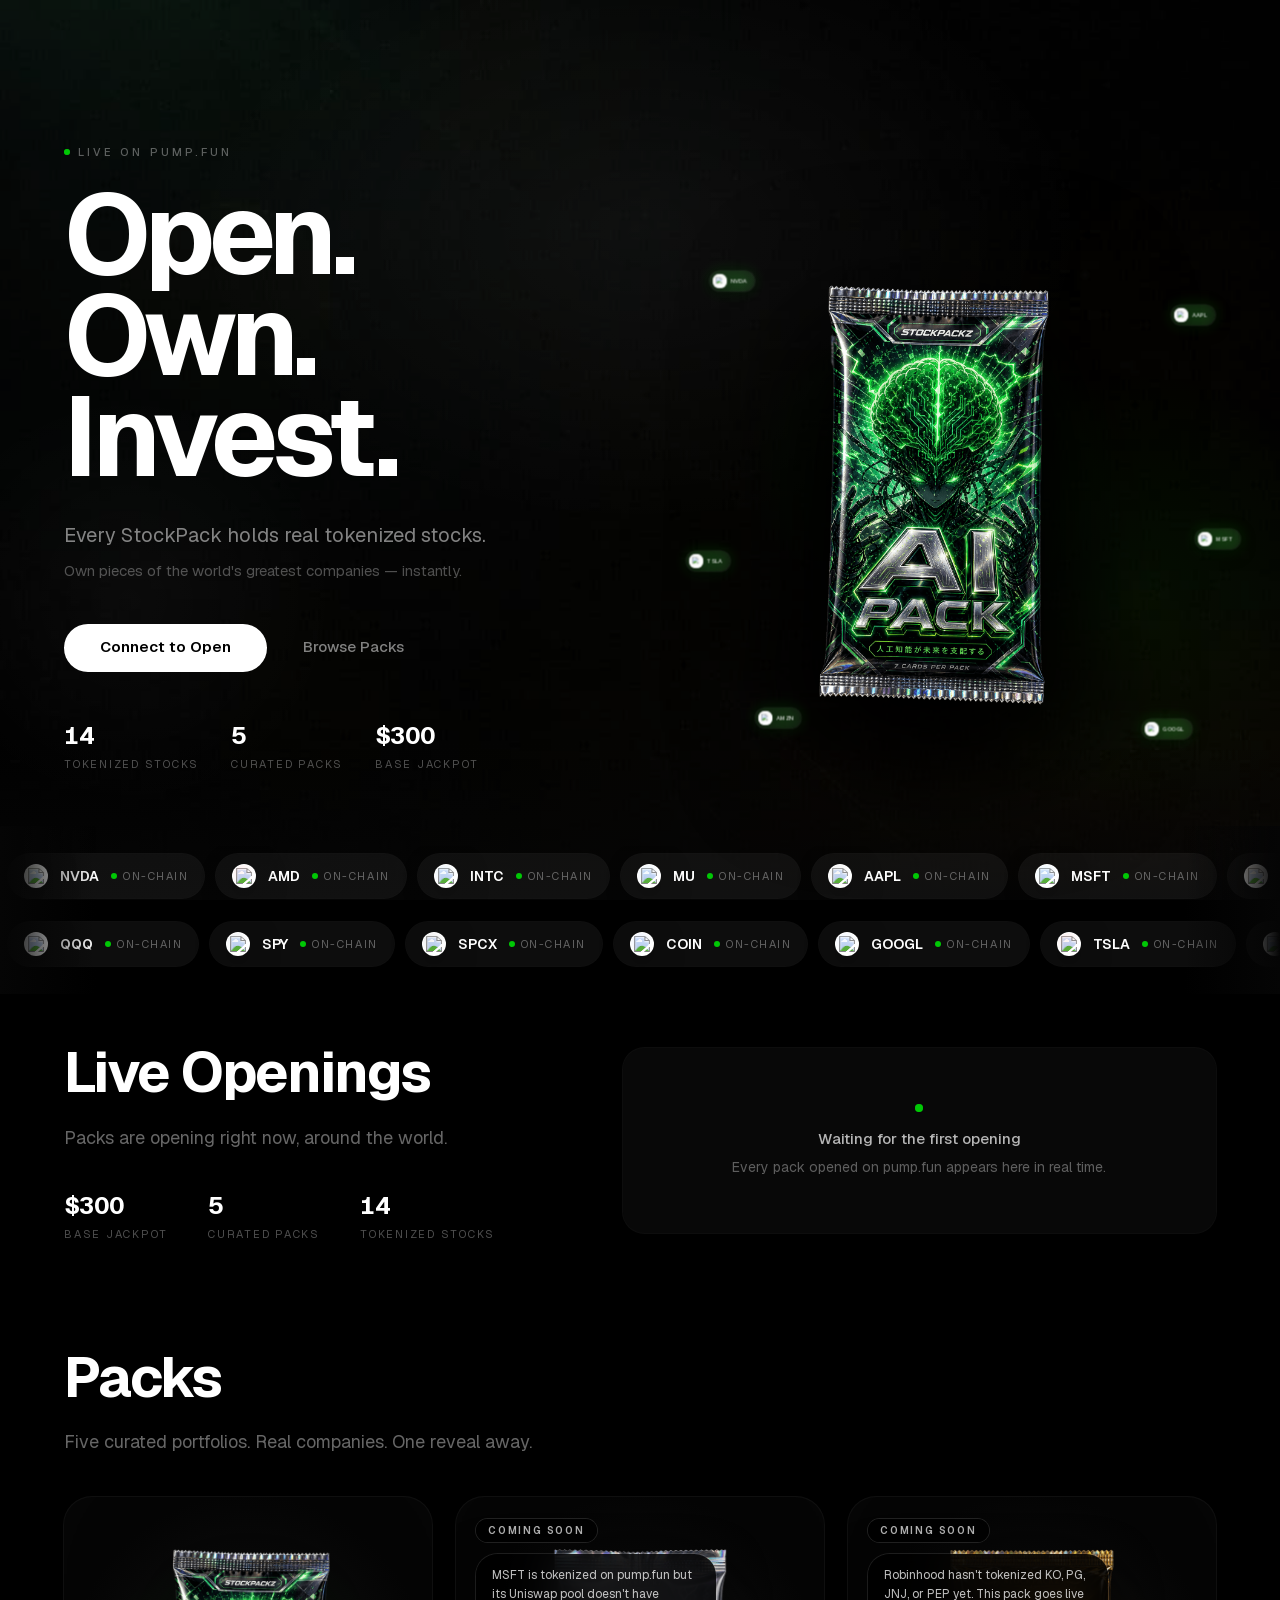
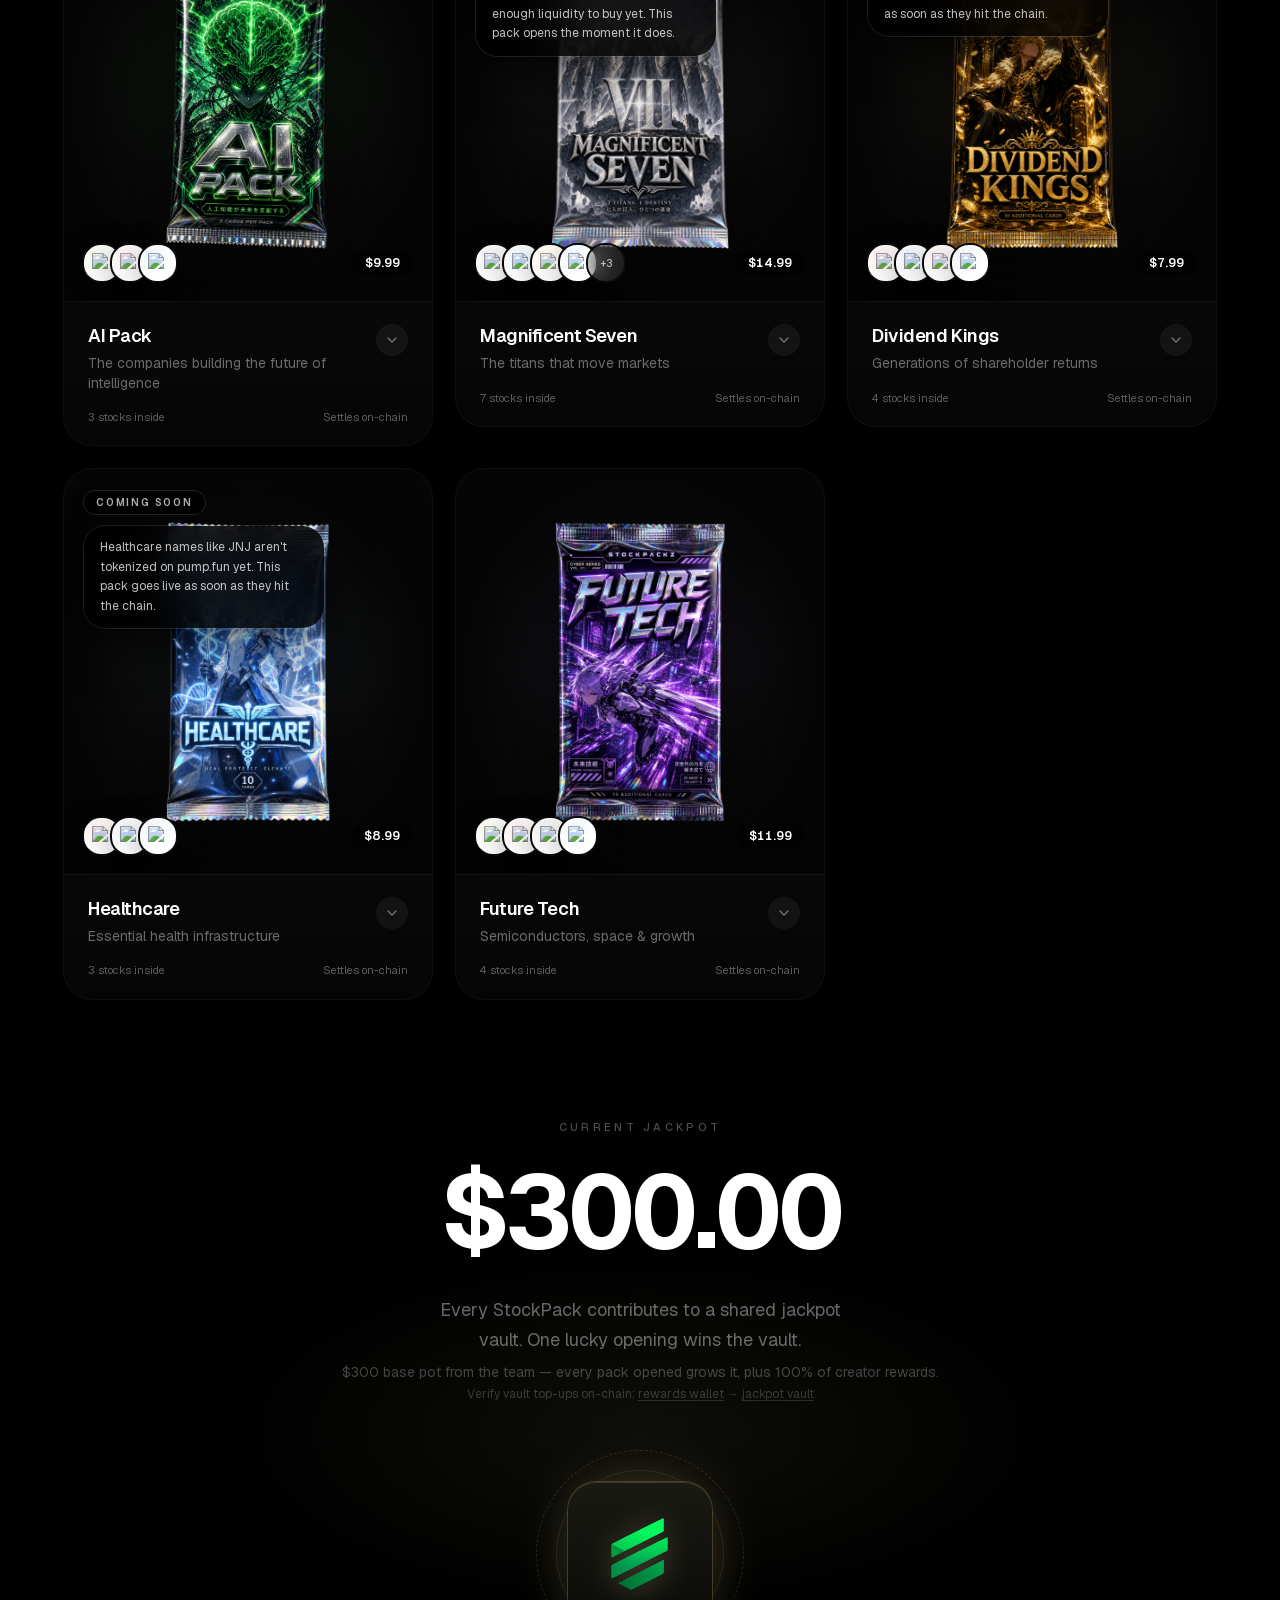
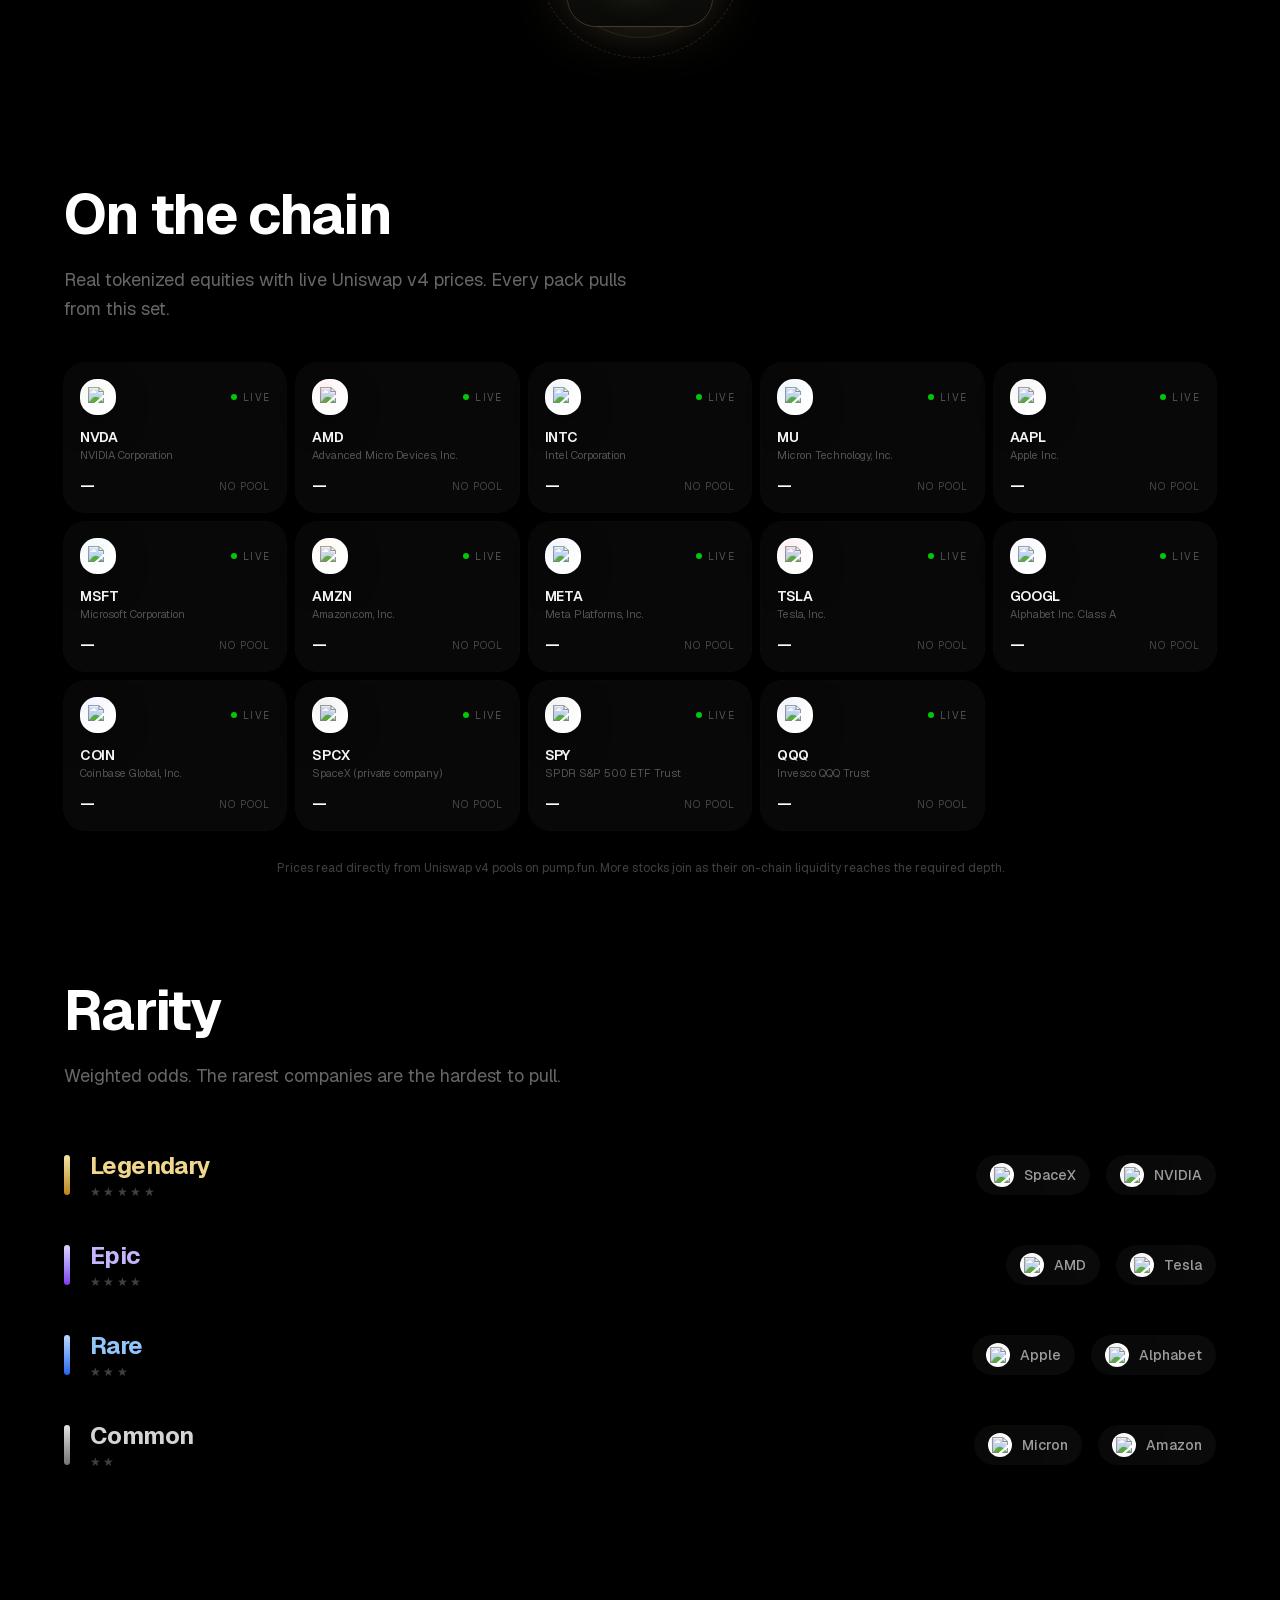
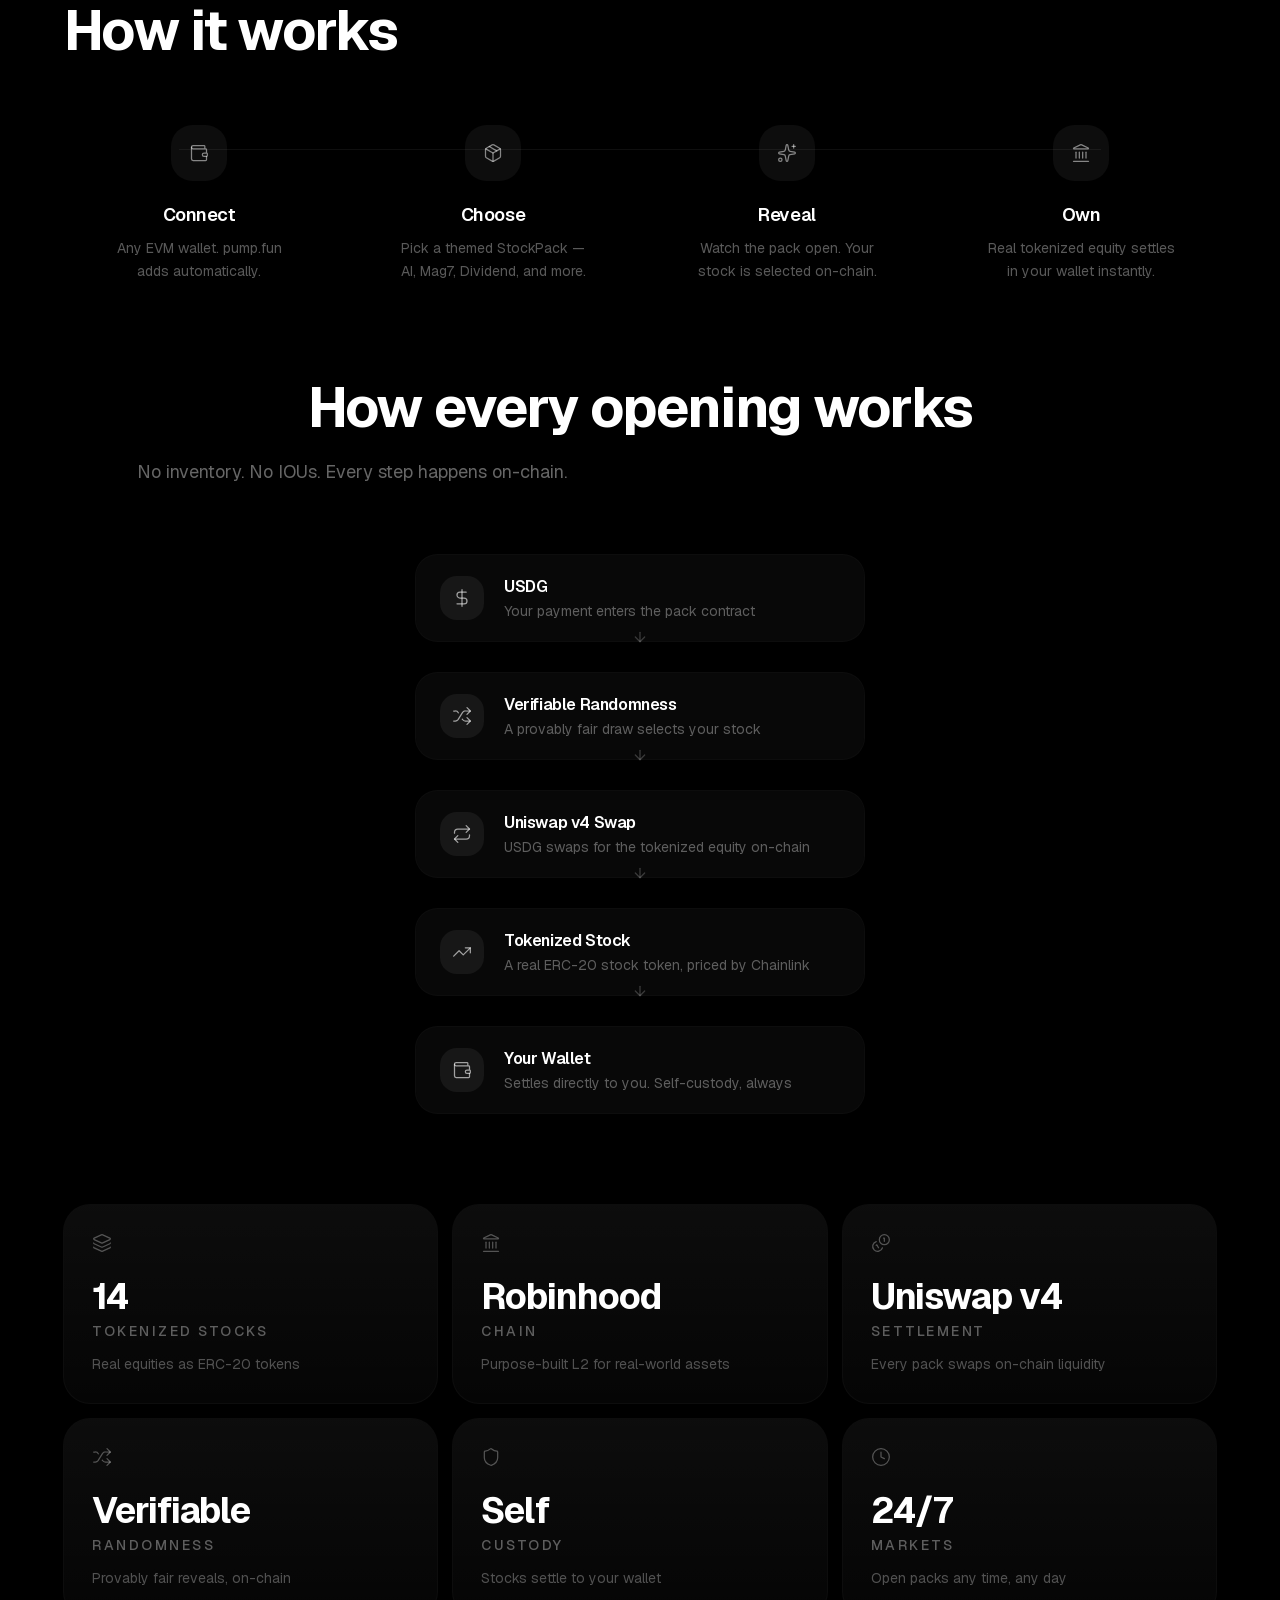
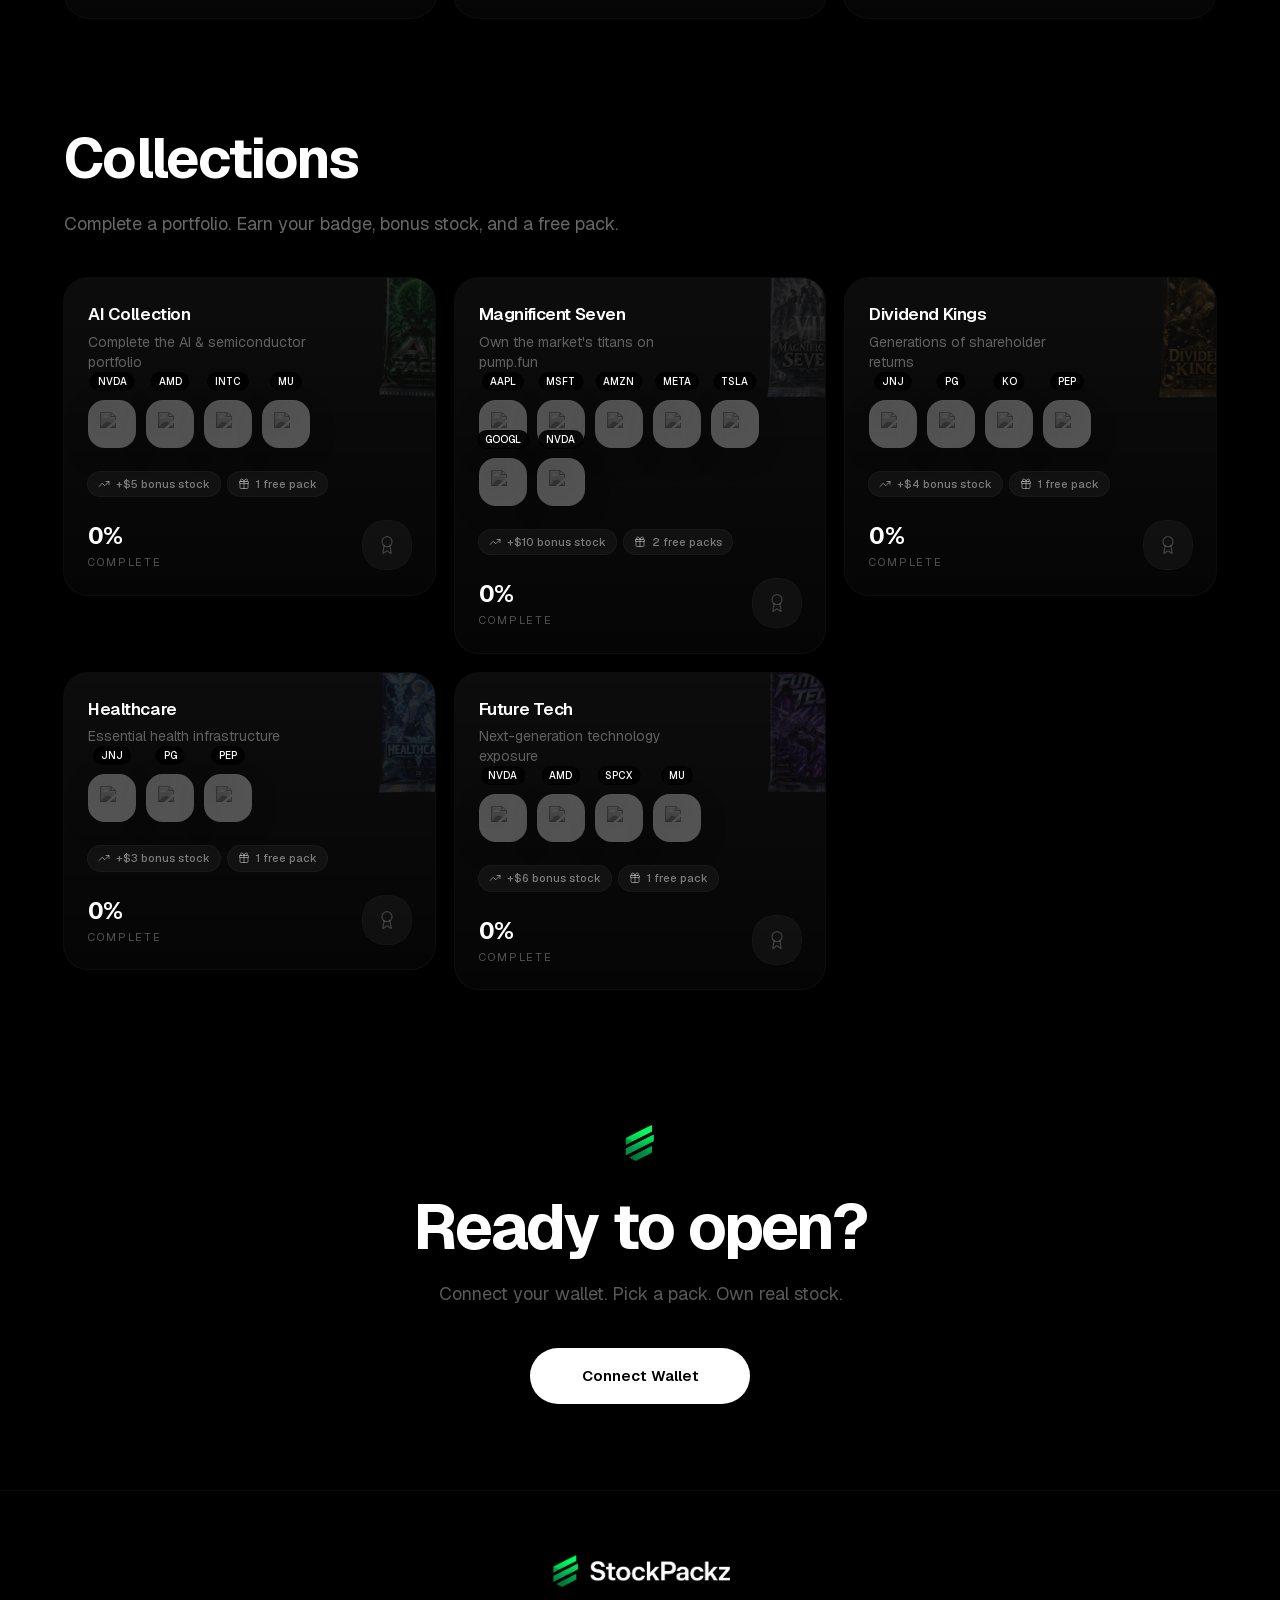
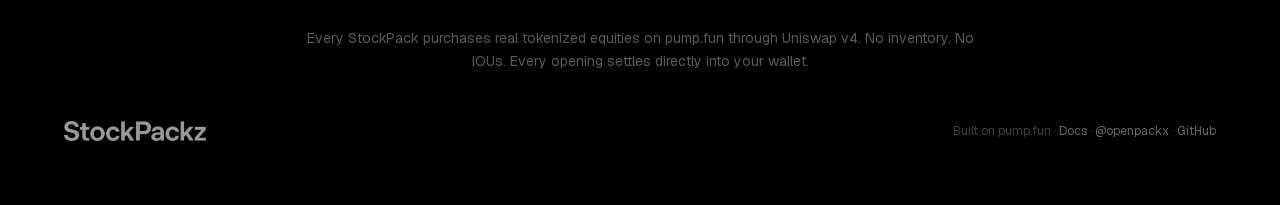
==== commit 849dfbe6: "Fix broken images by removing srcset" ====
--- a/index.html
+++ b/index.html
@@ -1 +1 @@
-<!DOCTYPE html><html data-dpl-id="dpl_EnJmbhiC7SBsQawDv56713TpuCBE" lang="en" class="geist_a71539c9-module__T19VSG__variable geist_mono_8d43a2aa-module__8Li5zG__variable dark h-full antialiased"><head><meta charset="utf-8"><meta name="viewport" content="width=device-width, initial-scale=1"><link rel="preload" href="fonts/797e433ab948586e-s.p.0r6juujl39pe6.woff2" as="font" crossorigin="" type="font/woff2"><link rel="preload" href="fonts/caa3a2e1cccd8315-s.p.0wgildi0cnwt9.woff2" as="font" crossorigin="" type="font/woff2"><link rel="preload" as="image" imagesrcset="/_next/image?url=%2Fgraphics%2Fpage-bg-v1.jpg&amp;w=640&amp;q=75&amp;dpl=dpl_EnJmbhiC7SBsQawDv56713TpuCBE 640w, /_next/image?url=%2Fgraphics%2Fpage-bg-v1.jpg&amp;w=750&amp;q=75&amp;dpl=dpl_EnJmbhiC7SBsQawDv56713TpuCBE 750w, /_next/image?url=%2Fgraphics%2Fpage-bg-v1.jpg&amp;w=828&amp;q=75&amp;dpl=dpl_EnJmbhiC7SBsQawDv56713TpuCBE 828w, /_next/image?url=%2Fgraphics%2Fpage-bg-v1.jpg&amp;w=1080&amp;q=75&amp;dpl=dpl_EnJmbhiC7SBsQawDv56713TpuCBE 1080w, /_next/image?url=%2Fgraphics%2Fpage-bg-v1.jpg&amp;w=1200&amp;q=75&amp;dpl=dpl_EnJmbhiC7SBsQawDv56713TpuCBE 1200w, /_next/image?url=%2Fgraphics%2Fpage-bg-v1.jpg&amp;w=1920&amp;q=75&amp;dpl=dpl_EnJmbhiC7SBsQawDv56713TpuCBE 1920w, /_next/image?url=%2Fgraphics%2Fpage-bg-v1.jpg&amp;w=2048&amp;q=75&amp;dpl=dpl_EnJmbhiC7SBsQawDv56713TpuCBE 2048w, /_next/image?url=%2Fgraphics%2Fpage-bg-v1.jpg&amp;w=3840&amp;q=75&amp;dpl=dpl_EnJmbhiC7SBsQawDv56713TpuCBE 3840w" imagesizes="100vw"><link rel="preload" as="image" imagesrcset="/_next/image?url=%2Fgraphics%2Fopenpackx-icon-v5.png&amp;w=640&amp;q=75&amp;dpl=dpl_EnJmbhiC7SBsQawDv56713TpuCBE 1x, /_next/image?url=%2Fgraphics%2Fopenpackx-icon-v5.png&amp;w=1080&amp;q=75&amp;dpl=dpl_EnJmbhiC7SBsQawDv56713TpuCBE 2x"><link rel="preload" as="image" imagesrcset="/_next/image?url=%2Fgraphics%2Fcapsule-ai-v5.png&amp;w=32&amp;q=75&amp;dpl=dpl_EnJmbhiC7SBsQawDv56713TpuCBE 32w, /_next/image?url=%2Fgraphics%2Fcapsule-ai-v5.png&amp;w=48&amp;q=75&amp;dpl=dpl_EnJmbhiC7SBsQawDv56713TpuCBE 48w, /_next/image?url=%2Fgraphics%2Fcapsule-ai-v5.png&amp;w=64&amp;q=75&amp;dpl=dpl_EnJmbhiC7SBsQawDv56713TpuCBE 64w, /_next/image?url=%2Fgraphics%2Fcapsule-ai-v5.png&amp;w=96&amp;q=75&amp;dpl=dpl_EnJmbhiC7SBsQawDv56713TpuCBE 96w, /_next/image?url=%2Fgraphics%2Fcapsule-ai-v5.png&amp;w=128&amp;q=75&amp;dpl=dpl_EnJmbhiC7SBsQawDv56713TpuCBE 128w, /_next/image?url=%2Fgraphics%2Fcapsule-ai-v5.png&amp;w=256&amp;q=75&amp;dpl=dpl_EnJmbhiC7SBsQawDv56713TpuCBE 256w, /_next/image?url=%2Fgraphics%2Fcapsule-ai-v5.png&amp;w=384&amp;q=75&amp;dpl=dpl_EnJmbhiC7SBsQawDv56713TpuCBE 384w, /_next/image?url=%2Fgraphics%2Fcapsule-ai-v5.png&amp;w=640&amp;q=75&amp;dpl=dpl_EnJmbhiC7SBsQawDv56713TpuCBE 640w, /_next/image?url=%2Fgraphics%2Fcapsule-ai-v5.png&amp;w=750&amp;q=75&amp;dpl=dpl_EnJmbhiC7SBsQawDv56713TpuCBE 750w, /_next/image?url=%2Fgraphics%2Fcapsule-ai-v5.png&amp;w=828&amp;q=75&amp;dpl=dpl_EnJmbhiC7SBsQawDv56713TpuCBE 828w, /_next/image?url=%2Fgraphics%2Fcapsule-ai-v5.png&amp;w=1080&amp;q=75&amp;dpl=dpl_EnJmbhiC7SBsQawDv56713TpuCBE 1080w, /_next/image?url=%2Fgraphics%2Fcapsule-ai-v5.png&amp;w=1200&amp;q=75&amp;dpl=dpl_EnJmbhiC7SBsQawDv56713TpuCBE 1200w, /_next/image?url=%2Fgraphics%2Fcapsule-ai-v5.png&amp;w=1920&amp;q=75&amp;dpl=dpl_EnJmbhiC7SBsQawDv56713TpuCBE 1920w, /_next/image?url=%2Fgraphics%2Fcapsule-ai-v5.png&amp;w=2048&amp;q=75&amp;dpl=dpl_EnJmbhiC7SBsQawDv56713TpuCBE 2048w, /_next/image?url=%2Fgraphics%2Fcapsule-ai-v5.png&amp;w=3840&amp;q=75&amp;dpl=dpl_EnJmbhiC7SBsQawDv56713TpuCBE 3840w" imagesizes="290px"><link rel="stylesheet" href="css/14goiiyx43exr.css" data-precedence="next"><link rel="preload" as="script" fetchpriority="low" href="js/3x55bxrj-e9pj_1.js"><meta name="next-size-adjust" content=""><title>OpenPackx | pump.fun</title><meta name="description" content="Open packs. Own tokenized stocks on pump.fun."><meta property="og:title" content="OpenPackx"><meta property="og:description" content="Open packs. Own tokenized stocks on pump.fun."><meta property="og:image" content="https://openpackx.xyz/graphics/og-image.png"><meta property="og:image:width" content="1200"><meta property="og:image:height" content="630"><meta name="twitter:card" content="summary_large_image"><meta name="twitter:site" content="@openpackx"><meta name="twitter:creator" content="@openpackx"><meta name="twitter:title" content="OpenPackx"><meta name="twitter:description" content="Open packs. Own tokenized stocks on pump.fun."><meta name="twitter:image" content="https://openpackx.xyz/graphics/og-image.png"><link rel="icon" href="favicon.ico" sizes="256x256" type="image/x-icon"><link rel="icon" href="images/openpackx-touch-icon.png"><link rel="apple-touch-icon" href="images/apple-touch-icon.png"></head><body class="min-h-full flex flex-col bg-black text-foreground"><div hidden=""><!--$--><!--/$--></div><main class="relative min-h-screen overflow-x-hidden text-foreground"><div aria-hidden="true" class="pointer-events-none fixed inset-0 -z-10 overflow-hidden"><div class="absolute inset-0 bg-[#050505]"></div><img alt="" decoding="async" data-nimg="fill" class="object-cover opacity-80" style="position:absolute;height:100%;width:100%;left:0;top:0;right:0;bottom:0;color:transparent" sizes="100vw" srcset="/_next/image?url=%2Fgraphics%2Fpage-bg-v1.jpg&amp;w=640&amp;q=75&amp;dpl=dpl_EnJmbhiC7SBsQawDv56713TpuCBE 640w, /_next/image?url=%2Fgraphics%2Fpage-bg-v1.jpg&amp;w=750&amp;q=75&amp;dpl=dpl_EnJmbhiC7SBsQawDv56713TpuCBE 750w, /_next/image?url=%2Fgraphics%2Fpage-bg-v1.jpg&amp;w=828&amp;q=75&amp;dpl=dpl_EnJmbhiC7SBsQawDv56713TpuCBE 828w, /_next/image?url=%2Fgraphics%2Fpage-bg-v1.jpg&amp;w=1080&amp;q=75&amp;dpl=dpl_EnJmbhiC7SBsQawDv56713TpuCBE 1080w, /_next/image?url=%2Fgraphics%2Fpage-bg-v1.jpg&amp;w=1200&amp;q=75&amp;dpl=dpl_EnJmbhiC7SBsQawDv56713TpuCBE 1200w, /_next/image?url=%2Fgraphics%2Fpage-bg-v1.jpg&amp;w=1920&amp;q=75&amp;dpl=dpl_EnJmbhiC7SBsQawDv56713TpuCBE 1920w, /_next/image?url=%2Fgraphics%2Fpage-bg-v1.jpg&amp;w=2048&amp;q=75&amp;dpl=dpl_EnJmbhiC7SBsQawDv56713TpuCBE 2048w, /_next/image?url=%2Fgraphics%2Fpage-bg-v1.jpg&amp;w=3840&amp;q=75&amp;dpl=dpl_EnJmbhiC7SBsQawDv56713TpuCBE 3840w" src="image"><div class="absolute -top-32 left-1/2 h-[720px] w-[1100px] -translate-x-1/2 animate-pulse bg-[radial-gradient(ellipse_at_center,rgba(255,255,255,0.045)_0%,transparent_58%)] [animation-duration:8s]"></div><div class="absolute top-[40%] -right-24 h-[480px] w-[480px] animate-pulse bg-[radial-gradient(circle,rgba(0,200,5,0.06)_0%,transparent_68%)] [animation-duration:10s]"></div><div class="absolute bottom-[10%] -left-20 h-[420px] w-[420px] animate-pulse bg-[radial-gradient(circle,rgba(255,255,255,0.03)_0%,transparent_70%)] [animation-duration:12s]"></div><div class="pointer-events-none absolute inset-0 opacity-50" aria-hidden="true"><canvas class="size-full"></canvas></div><div class="absolute inset-x-0 bottom-0 h-40 bg-gradient-to-t from-[#050505] to-transparent"></div></div><header class="fixed inset-x-0 top-4 z-40 flex justify-center px-4" style="opacity:1;transform:translateY(-70px)"><nav class="flex w-full max-w-[820px] items-center justify-between gap-2 rounded-full py-2 pr-2 pl-4 ring-1 transition-all duration-500 sm:gap-4 bg-white/[0.04] ring-white/[0.06] backdrop-blur-xl"><a class="flex shrink-0 items-center gap-2" href="/"><img alt="Openpackx" width="512" height="512" decoding="async" data-nimg="1" class="object-contain sm:h-9 sm:w-9 h-6 w-6" style="color:transparent" srcset="/_next/image?url=%2Fgraphics%2Fopenpackx-icon-v5.png&amp;w=640&amp;q=75&amp;dpl=dpl_EnJmbhiC7SBsQawDv56713TpuCBE 1x, /_next/image?url=%2Fgraphics%2Fopenpackx-icon-v5.png&amp;w=1080&amp;q=75&amp;dpl=dpl_EnJmbhiC7SBsQawDv56713TpuCBE 2x" src="image_2"><img alt="Openpackx" loading="lazy" width="849" height="120" decoding="async" data-nimg="1" class="object-contain hidden h-3 w-auto lg:block" style="color:transparent" srcset="/_next/image?url=%2Fgraphics%2Fopenpackx-wordmark-v5.png&amp;w=1080&amp;q=75&amp;dpl=dpl_EnJmbhiC7SBsQawDv56713TpuCBE 1x, /_next/image?url=%2Fgraphics%2Fopenpackx-wordmark-v5.png&amp;w=1920&amp;q=75&amp;dpl=dpl_EnJmbhiC7SBsQawDv56713TpuCBE 2x" src="image_1"></a><div class="hidden items-center sm:flex"><a class="relative rounded-full px-3.5 py-1.5 text-[13px] font-medium whitespace-nowrap transition-colors lg:px-4" href="/#packs"><span class="relative z-10 transition-colors text-white/45 hover:text-white">Packs</span></a><a class="relative rounded-full px-3.5 py-1.5 text-[13px] font-medium whitespace-nowrap transition-colors lg:px-4" href="/#stocks"><span class="relative z-10 transition-colors text-white/45 hover:text-white">Stocks</span></a><a class="relative rounded-full px-3.5 py-1.5 text-[13px] font-medium whitespace-nowrap transition-colors lg:px-4" href="/#collections"><span class="relative z-10 transition-colors text-white/45 hover:text-white">Collections</span></a><a class="relative rounded-full px-3.5 py-1.5 text-[13px] font-medium whitespace-nowrap transition-colors lg:px-4" href="/token"><span class="relative z-10 transition-colors text-white/45 hover:text-white">Token</span></a><a class="relative rounded-full px-3.5 py-1.5 text-[13px] font-medium whitespace-nowrap transition-colors lg:px-4" href="/docs"><span class="relative z-10 transition-colors text-white/45 hover:text-white">Docs</span></a></div><div class="shrink-0"><div class="flex items-center gap-2"><button type="button" tabindex="0" data-slot="button" class="group/button inline-flex shrink-0 items-center justify-center border border-transparent bg-clip-padding whitespace-nowrap transition-all outline-none select-none focus-visible:border-ring focus-visible:ring-3 focus-visible:ring-ring/50 active:not-aria-[haspopup]:translate-y-px disabled:pointer-events-none disabled:opacity-50 aria-invalid:border-destructive aria-invalid:ring-3 aria-invalid:ring-destructive/20 dark:aria-invalid:border-destructive/50 dark:aria-invalid:ring-destructive/40 [&amp;_svg]:pointer-events-none [&amp;_svg]:shrink-0 in-data-[slot=button-group]:rounded-lg has-data-[icon=inline-end]:pr-1.5 has-data-[icon=inline-start]:pl-1.5 [&amp;_svg:not([class*='size-'])]:size-3.5 h-9 gap-1.5 rounded-full bg-white/[0.08] px-4 text-xs font-medium text-white hover:bg-white/[0.12]"><svg xmlns="http://www.w3.org/2000/svg" width="24" height="24" viewBox="0 0 24 24" fill="none" stroke="currentColor" stroke-width="2" stroke-linecap="round" stroke-linejoin="round" class="lucide lucide-wallet h-3.5 w-3.5" aria-hidden="true"><path d="M19 7V4a1 1 0 0 0-1-1H5a2 2 0 0 0 0 4h15a1 1 0 0 1 1 1v4h-3a2 2 0 0 0 0 4h3a1 1 0 0 0 1-1v-2a1 1 0 0 0-1-1"></path><path d="M3 5v14a2 2 0 0 0 2 2h15a1 1 0 0 0 1-1v-4"></path></svg>Connect Wallet</button></div></div></nav></header><div class="pt-20"><section class="relative px-6 pt-12 pb-10 sm:px-10 lg:px-16 lg:pt-16 lg:pb-12"><div class="mx-auto grid max-w-7xl items-center gap-10 lg:grid-cols-2 lg:gap-6"><div class="relative z-10 text-center lg:text-left"><div style="opacity:1;filter:blur(0);transform:translateY(-6px)"><p class="mb-6 inline-flex items-center gap-2 text-[11px] font-medium uppercase tracking-[0.28em] text-white/35"><span class="relative flex h-1.5 w-1.5"><span class="absolute inline-flex h-full w-full animate-ping rounded-full bg-[#00c805] opacity-50"></span><span class="relative inline-flex h-1.5 w-1.5 rounded-full bg-[#00c805]"></span></span>Live on pump.fun</p></div><div style="opacity:1;filter:blur(0);transform:translateY(-6px)"><h1 class="text-[clamp(3.5rem,12vw,7rem)] font-bold leading-[0.9] tracking-[-0.05em] text-white">Open.<br>Own.<br>Invest.</h1></div><div style="opacity:1;filter:blur(0);transform:translateY(-6px)"><p class="mx-auto mt-8 max-w-md text-lg leading-relaxed text-white/50 sm:text-xl lg:mx-0">Every StockPack holds real tokenized stocks.</p><p class="mx-auto mt-2 max-w-md text-[15px] leading-relaxed text-white/30 lg:mx-0">Own pieces of the world's greatest companies — instantly.</p></div><div style="opacity:1;filter:blur(0);transform:translateY(-6px)"><div class="mt-10 flex flex-col items-center gap-3 sm:flex-row lg:justify-start"><button type="button" class="h-12 rounded-full bg-white px-9 text-[15px] font-semibold text-black" tabindex="0">Connect to Open</button><a class="inline-flex h-12 items-center justify-center rounded-full px-6 text-[15px] font-medium text-white/50 transition-colors hover:text-white" href="#packs">Browse Packs</a></div></div><div style="opacity:1;filter:blur(0);transform:translateY(-6px)"><div class="mt-12 flex items-center justify-center gap-8 lg:justify-start"><div class="text-center lg:text-left"><p class="text-2xl font-bold tabular-nums tracking-tight text-white">14</p><p class="mt-1 text-[11px] uppercase tracking-[0.16em] text-white/30">Tokenized stocks</p></div><div class="text-center lg:text-left"><p class="text-2xl font-bold tabular-nums tracking-tight text-white">5</p><p class="mt-1 text-[11px] uppercase tracking-[0.16em] text-white/30">Curated packs</p></div><div class="text-center lg:text-left"><p class="text-2xl font-bold tabular-nums tracking-tight text-white">$300</p><p class="mt-1 text-[11px] uppercase tracking-[0.16em] text-white/30">Base jackpot</p></div></div></div></div><div class="relative flex min-h-[460px] items-center justify-center sm:min-h-[560px]" style="opacity:1;filter:blur(0);transform:translateY(-6px)"><div class="relative h-[460px] w-full max-w-2xl sm:h-[560px]"><div class="relative flex h-full w-full items-center justify-center" style="perspective:1400px"><div aria-hidden="true" class="pointer-events-none absolute inset-0" style="background:radial-gradient(ellipse 62% 48% at 50% 52%, rgba(0,200,5,0.09) 0%, rgba(0,200,5,0.03) 40%, transparent 68%)"></div><div class="absolute z-20 hidden sm:block" style="left:4%;top:10%;opacity:1;transform:translateY(24px) scale(0.4)"><div class="relative"><div aria-hidden="true" class="absolute -inset-1.5 rounded-full bg-rh-green/12 blur-lg"></div><div class="relative flex items-center gap-2.5 rounded-full bg-white/[0.06] py-2 pr-5 pl-2 shadow-[0_10px_36px_rgba(0,0,0,0.5)] ring-1 ring-white/[0.1] backdrop-blur-xl"><div class="relative flex shrink-0 items-center justify-center overflow-hidden border border-white/10 bg-white shadow-[0_8px_32px_rgba(0,0,0,0.4)] h-9 w-9 rounded-xl"><img alt="NVDA logo" loading="lazy" width="28" height="28" decoding="async" data-nimg="1" class="object-contain p-1" style="color:transparent" src="https://financialmodelingprep.com/image-stock/NVDA.png"><div aria-hidden="true" class="pointer-events-none absolute inset-0 opacity-[0.06]" style="background:radial-gradient(circle at 30% 20%, #333333, transparent 70%)"></div></div><span class="text-sm font-semibold tracking-wide text-white/75">NVDA</span></div></div></div><div class="absolute z-20 hidden sm:block" style="left:86%;top:16%;opacity:1;transform:translateY(24px) scale(0.4)"><div class="relative"><div aria-hidden="true" class="absolute -inset-1.5 rounded-full bg-rh-green/12 blur-lg"></div><div class="relative flex items-center gap-2.5 rounded-full bg-white/[0.06] py-2 pr-5 pl-2 shadow-[0_10px_36px_rgba(0,0,0,0.5)] ring-1 ring-white/[0.1] backdrop-blur-xl"><div class="relative flex shrink-0 items-center justify-center overflow-hidden border border-white/10 bg-white shadow-[0_8px_32px_rgba(0,0,0,0.4)] h-9 w-9 rounded-xl"><img alt="AAPL logo" loading="lazy" width="28" height="28" decoding="async" data-nimg="1" class="object-contain p-1" style="color:transparent" src="https://financialmodelingprep.com/image-stock/AAPL.png"><div aria-hidden="true" class="pointer-events-none absolute inset-0 opacity-[0.06]" style="background:radial-gradient(circle at 30% 20%, #333333, transparent 70%)"></div></div><span class="text-sm font-semibold tracking-wide text-white/75">AAPL</span></div></div></div><div class="absolute z-20 hidden sm:block" style="left:0%;top:60%;opacity:1;transform:translateY(24px) scale(0.4)"><div class="relative"><div aria-hidden="true" class="absolute -inset-1.5 rounded-full bg-rh-green/12 blur-lg"></div><div class="relative flex items-center gap-2.5 rounded-full bg-white/[0.06] py-2 pr-5 pl-2 shadow-[0_10px_36px_rgba(0,0,0,0.5)] ring-1 ring-white/[0.1] backdrop-blur-xl"><div class="relative flex shrink-0 items-center justify-center overflow-hidden border border-white/10 bg-white shadow-[0_8px_32px_rgba(0,0,0,0.4)] h-9 w-9 rounded-xl"><img alt="TSLA logo" loading="lazy" width="28" height="28" decoding="async" data-nimg="1" class="object-contain p-1" style="color:transparent" src="https://financialmodelingprep.com/image-stock/TSLA.png"><div aria-hidden="true" class="pointer-events-none absolute inset-0 opacity-[0.06]" style="background:radial-gradient(circle at 30% 20%, #333333, transparent 70%)"></div></div><span class="text-sm font-semibold tracking-wide text-white/75">TSLA</span></div></div></div><div class="absolute z-20 hidden sm:block" style="left:90%;top:56%;opacity:1;transform:translateY(24px) scale(0.4)"><div class="relative"><div aria-hidden="true" class="absolute -inset-1.5 rounded-full bg-rh-green/12 blur-lg"></div><div class="relative flex items-center gap-2.5 rounded-full bg-white/[0.06] py-2 pr-5 pl-2 shadow-[0_10px_36px_rgba(0,0,0,0.5)] ring-1 ring-white/[0.1] backdrop-blur-xl"><div class="relative flex shrink-0 items-center justify-center overflow-hidden border border-white/10 bg-white shadow-[0_8px_32px_rgba(0,0,0,0.4)] h-9 w-9 rounded-xl"><img alt="MSFT logo" loading="lazy" width="28" height="28" decoding="async" data-nimg="1" class="object-contain p-1" style="color:transparent" src="https://financialmodelingprep.com/image-stock/MSFT.png"><div aria-hidden="true" class="pointer-events-none absolute inset-0 opacity-[0.06]" style="background:radial-gradient(circle at 30% 20%, #333333, transparent 70%)"></div></div><span class="text-sm font-semibold tracking-wide text-white/75">MSFT</span></div></div></div><div class="absolute z-20 hidden sm:block" style="left:12%;top:88%;opacity:1;transform:translateY(24px) scale(0.4)"><div class="relative"><div aria-hidden="true" class="absolute -inset-1.5 rounded-full bg-rh-green/12 blur-lg"></div><div class="relative flex items-center gap-2.5 rounded-full bg-white/[0.06] py-2 pr-5 pl-2 shadow-[0_10px_36px_rgba(0,0,0,0.5)] ring-1 ring-white/[0.1] backdrop-blur-xl"><div class="relative flex shrink-0 items-center justify-center overflow-hidden border border-white/10 bg-white shadow-[0_8px_32px_rgba(0,0,0,0.4)] h-9 w-9 rounded-xl"><img alt="AMZN logo" loading="lazy" width="28" height="28" decoding="async" data-nimg="1" class="object-contain p-1" style="color:transparent" src="https://financialmodelingprep.com/image-stock/AMZN.png"><div aria-hidden="true" class="pointer-events-none absolute inset-0 opacity-[0.06]" style="background:radial-gradient(circle at 30% 20%, #333333, transparent 70%)"></div></div><span class="text-sm font-semibold tracking-wide text-white/75">AMZN</span></div></div></div><div class="absolute z-20 hidden sm:block" style="left:80%;top:90%;opacity:1;transform:translateY(24px) scale(0.4)"><div class="relative"><div aria-hidden="true" class="absolute -inset-1.5 rounded-full bg-rh-green/12 blur-lg"></div><div class="relative flex items-center gap-2.5 rounded-full bg-white/[0.06] py-2 pr-5 pl-2 shadow-[0_10px_36px_rgba(0,0,0,0.5)] ring-1 ring-white/[0.1] backdrop-blur-xl"><div class="relative flex shrink-0 items-center justify-center overflow-hidden border border-white/10 bg-white shadow-[0_8px_32px_rgba(0,0,0,0.4)] h-9 w-9 rounded-xl"><img alt="GOOGL logo" loading="lazy" width="28" height="28" decoding="async" data-nimg="1" class="object-contain p-1" style="color:transparent" src="https://financialmodelingprep.com/image-stock/GOOGL.png"><div aria-hidden="true" class="pointer-events-none absolute inset-0 opacity-[0.06]" style="background:radial-gradient(circle at 30% 20%, #333333, transparent 70%)"></div></div><span class="text-sm font-semibold tracking-wide text-white/75">GOOGL</span></div></div></div><div class="relative z-10 h-[340px] w-[240px] sm:h-[420px] sm:w-[290px]" style="transform-style:preserve-3d;transform:none"><div class="absolute inset-0" style="z-index:1;transform-origin:50% 85%;opacity:1;transform:translateY(40px) scale(0.86)"><img alt="mag7 StockPack" loading="lazy" decoding="async" data-nimg="fill" class="object-contain drop-shadow-[0_36px_70px_rgba(0,0,0,0.85)]" style="position:absolute;height:100%;width:100%;left:0;top:0;right:0;bottom:0;color:transparent" sizes="290px" srcset="/_next/image?url=%2Fgraphics%2Fcapsule-mag7-v5.png&amp;w=32&amp;q=75&amp;dpl=dpl_EnJmbhiC7SBsQawDv56713TpuCBE 32w, /_next/image?url=%2Fgraphics%2Fcapsule-mag7-v5.png&amp;w=48&amp;q=75&amp;dpl=dpl_EnJmbhiC7SBsQawDv56713TpuCBE 48w, /_next/image?url=%2Fgraphics%2Fcapsule-mag7-v5.png&amp;w=64&amp;q=75&amp;dpl=dpl_EnJmbhiC7SBsQawDv56713TpuCBE 64w, /_next/image?url=%2Fgraphics%2Fcapsule-mag7-v5.png&amp;w=96&amp;q=75&amp;dpl=dpl_EnJmbhiC7SBsQawDv56713TpuCBE 96w, /_next/image?url=%2Fgraphics%2Fcapsule-mag7-v5.png&amp;w=128&amp;q=75&amp;dpl=dpl_EnJmbhiC7SBsQawDv56713TpuCBE 128w, /_next/image?url=%2Fgraphics%2Fcapsule-mag7-v5.png&amp;w=256&amp;q=75&amp;dpl=dpl_EnJmbhiC7SBsQawDv56713TpuCBE 256w, /_next/image?url=%2Fgraphics%2Fcapsule-mag7-v5.png&amp;w=384&amp;q=75&amp;dpl=dpl_EnJmbhiC7SBsQawDv56713TpuCBE 384w, /_next/image?url=%2Fgraphics%2Fcapsule-mag7-v5.png&amp;w=640&amp;q=75&amp;dpl=dpl_EnJmbhiC7SBsQawDv56713TpuCBE 640w, /_next/image?url=%2Fgraphics%2Fcapsule-mag7-v5.png&amp;w=750&amp;q=75&amp;dpl=dpl_EnJmbhiC7SBsQawDv56713TpuCBE 750w, /_next/image?url=%2Fgraphics%2Fcapsule-mag7-v5.png&amp;w=828&amp;q=75&amp;dpl=dpl_EnJmbhiC7SBsQawDv56713TpuCBE 828w, /_next/image?url=%2Fgraphics%2Fcapsule-mag7-v5.png&amp;w=1080&amp;q=75&amp;dpl=dpl_EnJmbhiC7SBsQawDv56713TpuCBE 1080w, /_next/image?url=%2Fgraphics%2Fcapsule-mag7-v5.png&amp;w=1200&amp;q=75&amp;dpl=dpl_EnJmbhiC7SBsQawDv56713TpuCBE 1200w, /_next/image?url=%2Fgraphics%2Fcapsule-mag7-v5.png&amp;w=1920&amp;q=75&amp;dpl=dpl_EnJmbhiC7SBsQawDv56713TpuCBE 1920w, /_next/image?url=%2Fgraphics%2Fcapsule-mag7-v5.png&amp;w=2048&amp;q=75&amp;dpl=dpl_EnJmbhiC7SBsQawDv56713TpuCBE 2048w, /_next/image?url=%2Fgraphics%2Fcapsule-mag7-v5.png&amp;w=3840&amp;q=75&amp;dpl=dpl_EnJmbhiC7SBsQawDv56713TpuCBE 3840w" src="image_4"></div><div class="absolute inset-0" style="z-index:3;transform-origin:50% 85%;opacity:1;transform:translateY(40px)"><img alt="ai StockPack" decoding="async" data-nimg="fill" class="object-contain drop-shadow-[0_36px_70px_rgba(0,0,0,0.85)]" style="position:absolute;height:100%;width:100%;left:0;top:0;right:0;bottom:0;color:transparent" sizes="290px" srcset="/_next/image?url=%2Fgraphics%2Fcapsule-ai-v5.png&amp;w=32&amp;q=75&amp;dpl=dpl_EnJmbhiC7SBsQawDv56713TpuCBE 32w, /_next/image?url=%2Fgraphics%2Fcapsule-ai-v5.png&amp;w=48&amp;q=75&amp;dpl=dpl_EnJmbhiC7SBsQawDv56713TpuCBE 48w, /_next/image?url=%2Fgraphics%2Fcapsule-ai-v5.png&amp;w=64&amp;q=75&amp;dpl=dpl_EnJmbhiC7SBsQawDv56713TpuCBE 64w, /_next/image?url=%2Fgraphics%2Fcapsule-ai-v5.png&amp;w=96&amp;q=75&amp;dpl=dpl_EnJmbhiC7SBsQawDv56713TpuCBE 96w, /_next/image?url=%2Fgraphics%2Fcapsule-ai-v5.png&amp;w=128&amp;q=75&amp;dpl=dpl_EnJmbhiC7SBsQawDv56713TpuCBE 128w, /_next/image?url=%2Fgraphics%2Fcapsule-ai-v5.png&amp;w=256&amp;q=75&amp;dpl=dpl_EnJmbhiC7SBsQawDv56713TpuCBE 256w, /_next/image?url=%2Fgraphics%2Fcapsule-ai-v5.png&amp;w=384&amp;q=75&amp;dpl=dpl_EnJmbhiC7SBsQawDv56713TpuCBE 384w, /_next/image?url=%2Fgraphics%2Fcapsule-ai-v5.png&amp;w=640&amp;q=75&amp;dpl=dpl_EnJmbhiC7SBsQawDv56713TpuCBE 640w, /_next/image?url=%2Fgraphics%2Fcapsule-ai-v5.png&amp;w=750&amp;q=75&amp;dpl=dpl_EnJmbhiC7SBsQawDv56713TpuCBE 750w, /_next/image?url=%2Fgraphics%2Fcapsule-ai-v5.png&amp;w=828&amp;q=75&amp;dpl=dpl_EnJmbhiC7SBsQawDv56713TpuCBE 828w, /_next/image?url=%2Fgraphics%2Fcapsule-ai-v5.png&amp;w=1080&amp;q=75&amp;dpl=dpl_EnJmbhiC7SBsQawDv56713TpuCBE 1080w, /_next/image?url=%2Fgraphics%2Fcapsule-ai-v5.png&amp;w=1200&amp;q=75&amp;dpl=dpl_EnJmbhiC7SBsQawDv56713TpuCBE 1200w, /_next/image?url=%2Fgraphics%2Fcapsule-ai-v5.png&amp;w=1920&amp;q=75&amp;dpl=dpl_EnJmbhiC7SBsQawDv56713TpuCBE 1920w, /_next/image?url=%2Fgraphics%2Fcapsule-ai-v5.png&amp;w=2048&amp;q=75&amp;dpl=dpl_EnJmbhiC7SBsQawDv56713TpuCBE 2048w, /_next/image?url=%2Fgraphics%2Fcapsule-ai-v5.png&amp;w=3840&amp;q=75&amp;dpl=dpl_EnJmbhiC7SBsQawDv56713TpuCBE 3840w" src="image_5"></div><div class="absolute inset-0" style="z-index:2;transform-origin:50% 85%;opacity:1;transform:translateY(40px) scale(0.86)"><img alt="dividend StockPack" loading="lazy" decoding="async" data-nimg="fill" class="object-contain drop-shadow-[0_36px_70px_rgba(0,0,0,0.85)]" style="position:absolute;height:100%;width:100%;left:0;top:0;right:0;bottom:0;color:transparent" sizes="290px" srcset="/_next/image?url=%2Fgraphics%2Fcapsule-dividend-v5.png&amp;w=32&amp;q=75&amp;dpl=dpl_EnJmbhiC7SBsQawDv56713TpuCBE 32w, /_next/image?url=%2Fgraphics%2Fcapsule-dividend-v5.png&amp;w=48&amp;q=75&amp;dpl=dpl_EnJmbhiC7SBsQawDv56713TpuCBE 48w, /_next/image?url=%2Fgraphics%2Fcapsule-dividend-v5.png&amp;w=64&amp;q=75&amp;dpl=dpl_EnJmbhiC7SBsQawDv56713TpuCBE 64w, /_next/image?url=%2Fgraphics%2Fcapsule-dividend-v5.png&amp;w=96&amp;q=75&amp;dpl=dpl_EnJmbhiC7SBsQawDv56713TpuCBE 96w, /_next/image?url=%2Fgraphics%2Fcapsule-dividend-v5.png&amp;w=128&amp;q=75&amp;dpl=dpl_EnJmbhiC7SBsQawDv56713TpuCBE 128w, /_next/image?url=%2Fgraphics%2Fcapsule-dividend-v5.png&amp;w=256&amp;q=75&amp;dpl=dpl_EnJmbhiC7SBsQawDv56713TpuCBE 256w, /_next/image?url=%2Fgraphics%2Fcapsule-dividend-v5.png&amp;w=384&amp;q=75&amp;dpl=dpl_EnJmbhiC7SBsQawDv56713TpuCBE 384w, /_next/image?url=%2Fgraphics%2Fcapsule-dividend-v5.png&amp;w=640&amp;q=75&amp;dpl=dpl_EnJmbhiC7SBsQawDv56713TpuCBE 640w, /_next/image?url=%2Fgraphics%2Fcapsule-dividend-v5.png&amp;w=750&amp;q=75&amp;dpl=dpl_EnJmbhiC7SBsQawDv56713TpuCBE 750w, /_next/image?url=%2Fgraphics%2Fcapsule-dividend-v5.png&amp;w=828&amp;q=75&amp;dpl=dpl_EnJmbhiC7SBsQawDv56713TpuCBE 828w, /_next/image?url=%2Fgraphics%2Fcapsule-dividend-v5.png&amp;w=1080&amp;q=75&amp;dpl=dpl_EnJmbhiC7SBsQawDv56713TpuCBE 1080w, /_next/image?url=%2Fgraphics%2Fcapsule-dividend-v5.png&amp;w=1200&amp;q=75&amp;dpl=dpl_EnJmbhiC7SBsQawDv56713TpuCBE 1200w, /_next/image?url=%2Fgraphics%2Fcapsule-dividend-v5.png&amp;w=1920&amp;q=75&amp;dpl=dpl_EnJmbhiC7SBsQawDv56713TpuCBE 1920w, /_next/image?url=%2Fgraphics%2Fcapsule-dividend-v5.png&amp;w=2048&amp;q=75&amp;dpl=dpl_EnJmbhiC7SBsQawDv56713TpuCBE 2048w, /_next/image?url=%2Fgraphics%2Fcapsule-dividend-v5.png&amp;w=3840&amp;q=75&amp;dpl=dpl_EnJmbhiC7SBsQawDv56713TpuCBE 3840w" src="image_6"></div></div><div aria-hidden="true" class="absolute bottom-[4%] left-1/2 h-10 w-[70%] -translate-x-1/2 rounded-[100%] bg-black/70 blur-2xl"></div></div></div></div></div></section><div class="relative py-5"><div class="pointer-events-none absolute inset-y-0 left-0 z-10 w-24 bg-gradient-to-r from-[#050505] to-transparent"></div><div class="pointer-events-none absolute inset-y-0 right-0 z-10 w-24 bg-gradient-to-l from-[#050505] to-transparent"></div><div class="group flex gap-(--gap) overflow-hidden p-2 flex-row [--duration:40s] [--gap:0.75rem]"><div class="flex shrink-0 justify-around gap-(--gap) animate-marquee flex-row group-hover:[animation-play-state:paused]"><div class="flex shrink-0 items-center gap-3 rounded-full bg-white/[0.05] px-4 py-2.5 ring-1 ring-white/[0.06] transition-colors hover:bg-white/[0.08]"><div class="relative flex shrink-0 items-center justify-center overflow-hidden border border-white/10 bg-white shadow-[0_8px_32px_rgba(0,0,0,0.4)] h-6 w-6 rounded-lg"><img alt="NVDA logo" loading="lazy" width="20" height="20" decoding="async" data-nimg="1" class="object-contain p-0.5" style="color:transparent" src="https://financialmodelingprep.com/image-stock/NVDA.png"><div aria-hidden="true" class="pointer-events-none absolute inset-0 opacity-[0.06]" style="background:radial-gradient(circle at 30% 20%, #76B900, transparent 70%)"></div></div><span class="text-sm font-semibold text-white">NVDA</span><span class="flex items-center gap-1.5 text-[11px] uppercase tracking-[0.14em] text-white/35"><span class="h-1.5 w-1.5 rounded-full bg-[#00c805]"></span>on-chain</span></div><div class="flex shrink-0 items-center gap-3 rounded-full bg-white/[0.05] px-4 py-2.5 ring-1 ring-white/[0.06] transition-colors hover:bg-white/[0.08]"><div class="relative flex shrink-0 items-center justify-center overflow-hidden border border-white/10 bg-white shadow-[0_8px_32px_rgba(0,0,0,0.4)] h-6 w-6 rounded-lg"><img alt="AMD logo" loading="lazy" width="20" height="20" decoding="async" data-nimg="1" class="object-contain p-0.5" style="color:transparent" src="https://financialmodelingprep.com/image-stock/AMD.png"><div aria-hidden="true" class="pointer-events-none absolute inset-0 opacity-[0.06]" style="background:radial-gradient(circle at 30% 20%, #ED1C24, transparent 70%)"></div></div><span class="text-sm font-semibold text-white">AMD</span><span class="flex items-center gap-1.5 text-[11px] uppercase tracking-[0.14em] text-white/35"><span class="h-1.5 w-1.5 rounded-full bg-[#00c805]"></span>on-chain</span></div><div class="flex shrink-0 items-center gap-3 rounded-full bg-white/[0.05] px-4 py-2.5 ring-1 ring-white/[0.06] transition-colors hover:bg-white/[0.08]"><div class="relative flex shrink-0 items-center justify-center overflow-hidden border border-white/10 bg-white shadow-[0_8px_32px_rgba(0,0,0,0.4)] h-6 w-6 rounded-lg"><img alt="INTC logo" loading="lazy" width="20" height="20" decoding="async" data-nimg="1" class="object-contain p-0.5" style="color:transparent" src="https://financialmodelingprep.com/image-stock/INTC.png"><div aria-hidden="true" class="pointer-events-none absolute inset-0 opacity-[0.06]" style="background:radial-gradient(circle at 30% 20%, #0071C5, transparent 70%)"></div></div><span class="text-sm font-semibold text-white">INTC</span><span class="flex items-center gap-1.5 text-[11px] uppercase tracking-[0.14em] text-white/35"><span class="h-1.5 w-1.5 rounded-full bg-[#00c805]"></span>on-chain</span></div><div class="flex shrink-0 items-center gap-3 rounded-full bg-white/[0.05] px-4 py-2.5 ring-1 ring-white/[0.06] transition-colors hover:bg-white/[0.08]"><div class="relative flex shrink-0 items-center justify-center overflow-hidden border border-white/10 bg-white shadow-[0_8px_32px_rgba(0,0,0,0.4)] h-6 w-6 rounded-lg"><img alt="MU logo" loading="lazy" width="20" height="20" decoding="async" data-nimg="1" class="object-contain p-0.5" style="color:transparent" src="https://financialmodelingprep.com/image-stock/MU.png"><div aria-hidden="true" class="pointer-events-none absolute inset-0 opacity-[0.06]" style="background:radial-gradient(circle at 30% 20%, #0077C8, transparent 70%)"></div></div><span class="text-sm font-semibold text-white">MU</span><span class="flex items-center gap-1.5 text-[11px] uppercase tracking-[0.14em] text-white/35"><span class="h-1.5 w-1.5 rounded-full bg-[#00c805]"></span>on-chain</span></div><div class="flex shrink-0 items-center gap-3 rounded-full bg-white/[0.05] px-4 py-2.5 ring-1 ring-white/[0.06] transition-colors hover:bg-white/[0.08]"><div class="relative flex shrink-0 items-center justify-center overflow-hidden border border-white/10 bg-white shadow-[0_8px_32px_rgba(0,0,0,0.4)] h-6 w-6 rounded-lg"><img alt="AAPL logo" loading="lazy" width="20" height="20" decoding="async" data-nimg="1" class="object-contain p-0.5" style="color:transparent" src="https://financialmodelingprep.com/image-stock/AAPL.png"><div aria-hidden="true" class="pointer-events-none absolute inset-0 opacity-[0.06]" style="background:radial-gradient(circle at 30% 20%, #555555, transparent 70%)"></div></div><span class="text-sm font-semibold text-white">AAPL</span><span class="flex items-center gap-1.5 text-[11px] uppercase tracking-[0.14em] text-white/35"><span class="h-1.5 w-1.5 rounded-full bg-[#00c805]"></span>on-chain</span></div><div class="flex shrink-0 items-center gap-3 rounded-full bg-white/[0.05] px-4 py-2.5 ring-1 ring-white/[0.06] transition-colors hover:bg-white/[0.08]"><div class="relative flex shrink-0 items-center justify-center overflow-hidden border border-white/10 bg-white shadow-[0_8px_32px_rgba(0,0,0,0.4)] h-6 w-6 rounded-lg"><img alt="MSFT logo" loading="lazy" width="20" height="20" decoding="async" data-nimg="1" class="object-contain p-0.5" style="color:transparent" src="https://financialmodelingprep.com/image-stock/MSFT.png"><div aria-hidden="true" class="pointer-events-none absolute inset-0 opacity-[0.06]" style="background:radial-gradient(circle at 30% 20%, #00A4EF, transparent 70%)"></div></div><span class="text-sm font-semibold text-white">MSFT</span><span class="flex items-center gap-1.5 text-[11px] uppercase tracking-[0.14em] text-white/35"><span class="h-1.5 w-1.5 rounded-full bg-[#00c805]"></span>on-chain</span></div><div class="flex shrink-0 items-center gap-3 rounded-full bg-white/[0.05] px-4 py-2.5 ring-1 ring-white/[0.06] transition-colors hover:bg-white/[0.08]"><div class="relative flex shrink-0 items-center justify-center overflow-hidden border border-white/10 bg-white shadow-[0_8px_32px_rgba(0,0,0,0.4)] h-6 w-6 rounded-lg"><img alt="AMZN logo" loading="lazy" width="20" height="20" decoding="async" data-nimg="1" class="object-contain p-0.5" style="color:transparent" src="https://financialmodelingprep.com/image-stock/AMZN.png"><div aria-hidden="true" class="pointer-events-none absolute inset-0 opacity-[0.06]" style="background:radial-gradient(circle at 30% 20%, #FF9900, transparent 70%)"></div></div><span class="text-sm font-semibold text-white">AMZN</span><span class="flex items-center gap-1.5 text-[11px] uppercase tracking-[0.14em] text-white/35"><span class="h-1.5 w-1.5 rounded-full bg-[#00c805]"></span>on-chain</span></div><div class="flex shrink-0 items-center gap-3 rounded-full bg-white/[0.05] px-4 py-2.5 ring-1 ring-white/[0.06] transition-colors hover:bg-white/[0.08]"><div class="relative flex shrink-0 items-center justify-center overflow-hidden border border-white/10 bg-white shadow-[0_8px_32px_rgba(0,0,0,0.4)] h-6 w-6 rounded-lg"><img alt="META logo" loading="lazy" width="20" height="20" decoding="async" data-nimg="1" class="object-contain p-0.5" style="color:transparent" src="https://financialmodelingprep.com/image-stock/META.png"><div aria-hidden="true" class="pointer-events-none absolute inset-0 opacity-[0.06]" style="background:radial-gradient(circle at 30% 20%, #0668E1, transparent 70%)"></div></div><span class="text-sm font-semibold text-white">META</span><span class="flex items-center gap-1.5 text-[11px] uppercase tracking-[0.14em] text-white/35"><span class="h-1.5 w-1.5 rounded-full bg-[#00c805]"></span>on-chain</span></div><div class="flex shrink-0 items-center gap-3 rounded-full bg-white/[0.05] px-4 py-2.5 ring-1 ring-white/[0.06] transition-colors hover:bg-white/[0.08]"><div class="relative flex shrink-0 items-center justify-center overflow-hidden border border-white/10 bg-white shadow-[0_8px_32px_rgba(0,0,0,0.4)] h-6 w-6 rounded-lg"><img alt="TSLA logo" loading="lazy" width="20" height="20" decoding="async" data-nimg="1" class="object-contain p-0.5" style="color:transparent" src="https://financialmodelingprep.com/image-stock/TSLA.png"><div aria-hidden="true" class="pointer-events-none absolute inset-0 opacity-[0.06]" style="background:radial-gradient(circle at 30% 20%, #CC0000, transparent 70%)"></div></div><span class="text-sm font-semibold text-white">TSLA</span><span class="flex items-center gap-1.5 text-[11px] uppercase tracking-[0.14em] text-white/35"><span class="h-1.5 w-1.5 rounded-full bg-[#00c805]"></span>on-chain</span></div><div class="flex shrink-0 items-center gap-3 rounded-full bg-white/[0.05] px-4 py-2.5 ring-1 ring-white/[0.06] transition-colors hover:bg-white/[0.08]"><div class="relative flex shrink-0 items-center justify-center overflow-hidden border border-white/10 bg-white shadow-[0_8px_32px_rgba(0,0,0,0.4)] h-6 w-6 rounded-lg"><img alt="GOOGL logo" loading="lazy" width="20" height="20" decoding="async" data-nimg="1" class="object-contain p-0.5" style="color:transparent" src="https://financialmodelingprep.com/image-stock/GOOGL.png"><div aria-hidden="true" class="pointer-events-none absolute inset-0 opacity-[0.06]" style="background:radial-gradient(circle at 30% 20%, #4285F4, transparent 70%)"></div></div><span class="text-sm font-semibold text-white">GOOGL</span><span class="flex items-center gap-1.5 text-[11px] uppercase tracking-[0.14em] text-white/35"><span class="h-1.5 w-1.5 rounded-full bg-[#00c805]"></span>on-chain</span></div><div class="flex shrink-0 items-center gap-3 rounded-full bg-white/[0.05] px-4 py-2.5 ring-1 ring-white/[0.06] transition-colors hover:bg-white/[0.08]"><div class="relative flex shrink-0 items-center justify-center overflow-hidden border border-white/10 bg-white shadow-[0_8px_32px_rgba(0,0,0,0.4)] h-6 w-6 rounded-lg"><img alt="COIN logo" loading="lazy" width="20" height="20" decoding="async" data-nimg="1" class="object-contain p-0.5" style="color:transparent" src="https://financialmodelingprep.com/image-stock/COIN.png"><div aria-hidden="true" class="pointer-events-none absolute inset-0 opacity-[0.06]" style="background:radial-gradient(circle at 30% 20%, #0052FF, transparent 70%)"></div></div><span class="text-sm font-semibold text-white">COIN</span><span class="flex items-center gap-1.5 text-[11px] uppercase tracking-[0.14em] text-white/35"><span class="h-1.5 w-1.5 rounded-full bg-[#00c805]"></span>on-chain</span></div><div class="flex shrink-0 items-center gap-3 rounded-full bg-white/[0.05] px-4 py-2.5 ring-1 ring-white/[0.06] transition-colors hover:bg-white/[0.08]"><div class="relative flex shrink-0 items-center justify-center overflow-hidden border border-white/10 bg-white shadow-[0_8px_32px_rgba(0,0,0,0.4)] h-6 w-6 rounded-lg"><img alt="SPCX logo" loading="lazy" width="20" height="20" decoding="async" data-nimg="1" class="object-contain p-0.5" style="color:transparent" src="https://financialmodelingprep.com/image-stock/SPCX.png"><div aria-hidden="true" class="pointer-events-none absolute inset-0 opacity-[0.06]" style="background:radial-gradient(circle at 30% 20%, #000000, transparent 70%)"></div></div><span class="text-sm font-semibold text-white">SPCX</span><span class="flex items-center gap-1.5 text-[11px] uppercase tracking-[0.14em] text-white/35"><span class="h-1.5 w-1.5 rounded-full bg-[#00c805]"></span>on-chain</span></div><div class="flex shrink-0 items-center gap-3 rounded-full bg-white/[0.05] px-4 py-2.5 ring-1 ring-white/[0.06] transition-colors hover:bg-white/[0.08]"><div class="relative flex shrink-0 items-center justify-center overflow-hidden border border-white/10 bg-white shadow-[0_8px_32px_rgba(0,0,0,0.4)] h-6 w-6 rounded-lg"><img alt="SPY logo" loading="lazy" width="20" height="20" decoding="async" data-nimg="1" class="object-contain p-0.5" style="color:transparent" src="https://financialmodelingprep.com/image-stock/SPY.png"><div aria-hidden="true" class="pointer-events-none absolute inset-0 opacity-[0.06]" style="background:radial-gradient(circle at 30% 20%, #1E3A5F, transparent 70%)"></div></div><span class="text-sm font-semibold text-white">SPY</span><span class="flex items-center gap-1.5 text-[11px] uppercase tracking-[0.14em] text-white/35"><span class="h-1.5 w-1.5 rounded-full bg-[#00c805]"></span>on-chain</span></div><div class="flex shrink-0 items-center gap-3 rounded-full bg-white/[0.05] px-4 py-2.5 ring-1 ring-white/[0.06] transition-colors hover:bg-white/[0.08]"><div class="relative flex shrink-0 items-center justify-center overflow-hidden border border-white/10 bg-white shadow-[0_8px_32px_rgba(0,0,0,0.4)] h-6 w-6 rounded-lg"><img alt="QQQ logo" loading="lazy" width="20" height="20" decoding="async" data-nimg="1" class="object-contain p-0.5" style="color:transparent" src="https://financialmodelingprep.com/image-stock/QQQ.png"><div aria-hidden="true" class="pointer-events-none absolute inset-0 opacity-[0.06]" style="background:radial-gradient(circle at 30% 20%, #003DA5, transparent 70%)"></div></div><span class="text-sm font-semibold text-white">QQQ</span><span class="flex items-center gap-1.5 text-[11px] uppercase tracking-[0.14em] text-white/35"><span class="h-1.5 w-1.5 rounded-full bg-[#00c805]"></span>on-chain</span></div></div><div class="flex shrink-0 justify-around gap-(--gap) animate-marquee flex-row group-hover:[animation-play-state:paused]"><div class="flex shrink-0 items-center gap-3 rounded-full bg-white/[0.05] px-4 py-2.5 ring-1 ring-white/[0.06] transition-colors hover:bg-white/[0.08]"><div class="relative flex shrink-0 items-center justify-center overflow-hidden border border-white/10 bg-white shadow-[0_8px_32px_rgba(0,0,0,0.4)] h-6 w-6 rounded-lg"><img alt="NVDA logo" loading="lazy" width="20" height="20" decoding="async" data-nimg="1" class="object-contain p-0.5" style="color:transparent" src="https://financialmodelingprep.com/image-stock/NVDA.png"><div aria-hidden="true" class="pointer-events-none absolute inset-0 opacity-[0.06]" style="background:radial-gradient(circle at 30% 20%, #76B900, transparent 70%)"></div></div><span class="text-sm font-semibold text-white">NVDA</span><span class="flex items-center gap-1.5 text-[11px] uppercase tracking-[0.14em] text-white/35"><span class="h-1.5 w-1.5 rounded-full bg-[#00c805]"></span>on-chain</span></div><div class="flex shrink-0 items-center gap-3 rounded-full bg-white/[0.05] px-4 py-2.5 ring-1 ring-white/[0.06] transition-colors hover:bg-white/[0.08]"><div class="relative flex shrink-0 items-center justify-center overflow-hidden border border-white/10 bg-white shadow-[0_8px_32px_rgba(0,0,0,0.4)] h-6 w-6 rounded-lg"><img alt="AMD logo" loading="lazy" width="20" height="20" decoding="async" data-nimg="1" class="object-contain p-0.5" style="color:transparent" src="https://financialmodelingprep.com/image-stock/AMD.png"><div aria-hidden="true" class="pointer-events-none absolute inset-0 opacity-[0.06]" style="background:radial-gradient(circle at 30% 20%, #ED1C24, transparent 70%)"></div></div><span class="text-sm font-semibold text-white">AMD</span><span class="flex items-center gap-1.5 text-[11px] uppercase tracking-[0.14em] text-white/35"><span class="h-1.5 w-1.5 rounded-full bg-[#00c805]"></span>on-chain</span></div><div class="flex shrink-0 items-center gap-3 rounded-full bg-white/[0.05] px-4 py-2.5 ring-1 ring-white/[0.06] transition-colors hover:bg-white/[0.08]"><div class="relative flex shrink-0 items-center justify-center overflow-hidden border border-white/10 bg-white shadow-[0_8px_32px_rgba(0,0,0,0.4)] h-6 w-6 rounded-lg"><img alt="INTC logo" loading="lazy" width="20" height="20" decoding="async" data-nimg="1" class="object-contain p-0.5" style="color:transparent" src="https://financialmodelingprep.com/image-stock/INTC.png"><div aria-hidden="true" class="pointer-events-none absolute inset-0 opacity-[0.06]" style="background:radial-gradient(circle at 30% 20%, #0071C5, transparent 70%)"></div></div><span class="text-sm font-semibold text-white">INTC</span><span class="flex items-center gap-1.5 text-[11px] uppercase tracking-[0.14em] text-white/35"><span class="h-1.5 w-1.5 rounded-full bg-[#00c805]"></span>on-chain</span></div><div class="flex shrink-0 items-center gap-3 rounded-full bg-white/[0.05] px-4 py-2.5 ring-1 ring-white/[0.06] transition-colors hover:bg-white/[0.08]"><div class="relative flex shrink-0 items-center justify-center overflow-hidden border border-white/10 bg-white shadow-[0_8px_32px_rgba(0,0,0,0.4)] h-6 w-6 rounded-lg"><img alt="MU logo" loading="lazy" width="20" height="20" decoding="async" data-nimg="1" class="object-contain p-0.5" style="color:transparent" src="https://financialmodelingprep.com/image-stock/MU.png"><div aria-hidden="true" class="pointer-events-none absolute inset-0 opacity-[0.06]" style="background:radial-gradient(circle at 30% 20%, #0077C8, transparent 70%)"></div></div><span class="text-sm font-semibold text-white">MU</span><span class="flex items-center gap-1.5 text-[11px] uppercase tracking-[0.14em] text-white/35"><span class="h-1.5 w-1.5 rounded-full bg-[#00c805]"></span>on-chain</span></div><div class="flex shrink-0 items-center gap-3 rounded-full bg-white/[0.05] px-4 py-2.5 ring-1 ring-white/[0.06] transition-colors hover:bg-white/[0.08]"><div class="relative flex shrink-0 items-center justify-center overflow-hidden border border-white/10 bg-white shadow-[0_8px_32px_rgba(0,0,0,0.4)] h-6 w-6 rounded-lg"><img alt="AAPL logo" loading="lazy" width="20" height="20" decoding="async" data-nimg="1" class="object-contain p-0.5" style="color:transparent" src="https://financialmodelingprep.com/image-stock/AAPL.png"><div aria-hidden="true" class="pointer-events-none absolute inset-0 opacity-[0.06]" style="background:radial-gradient(circle at 30% 20%, #555555, transparent 70%)"></div></div><span class="text-sm font-semibold text-white">AAPL</span><span class="flex items-center gap-1.5 text-[11px] uppercase tracking-[0.14em] text-white/35"><span class="h-1.5 w-1.5 rounded-full bg-[#00c805]"></span>on-chain</span></div><div class="flex shrink-0 items-center gap-3 rounded-full bg-white/[0.05] px-4 py-2.5 ring-1 ring-white/[0.06] transition-colors hover:bg-white/[0.08]"><div class="relative flex shrink-0 items-center justify-center overflow-hidden border border-white/10 bg-white shadow-[0_8px_32px_rgba(0,0,0,0.4)] h-6 w-6 rounded-lg"><img alt="MSFT logo" loading="lazy" width="20" height="20" decoding="async" data-nimg="1" class="object-contain p-0.5" style="color:transparent" src="https://financialmodelingprep.com/image-stock/MSFT.png"><div aria-hidden="true" class="pointer-events-none absolute inset-0 opacity-[0.06]" style="background:radial-gradient(circle at 30% 20%, #00A4EF, transparent 70%)"></div></div><span class="text-sm font-semibold text-white">MSFT</span><span class="flex items-center gap-1.5 text-[11px] uppercase tracking-[0.14em] text-white/35"><span class="h-1.5 w-1.5 rounded-full bg-[#00c805]"></span>on-chain</span></div><div class="flex shrink-0 items-center gap-3 rounded-full bg-white/[0.05] px-4 py-2.5 ring-1 ring-white/[0.06] transition-colors hover:bg-white/[0.08]"><div class="relative flex shrink-0 items-center justify-center overflow-hidden border border-white/10 bg-white shadow-[0_8px_32px_rgba(0,0,0,0.4)] h-6 w-6 rounded-lg"><img alt="AMZN logo" loading="lazy" width="20" height="20" decoding="async" data-nimg="1" class="object-contain p-0.5" style="color:transparent" src="https://financialmodelingprep.com/image-stock/AMZN.png"><div aria-hidden="true" class="pointer-events-none absolute inset-0 opacity-[0.06]" style="background:radial-gradient(circle at 30% 20%, #FF9900, transparent 70%)"></div></div><span class="text-sm font-semibold text-white">AMZN</span><span class="flex items-center gap-1.5 text-[11px] uppercase tracking-[0.14em] text-white/35"><span class="h-1.5 w-1.5 rounded-full bg-[#00c805]"></span>on-chain</span></div><div class="flex shrink-0 items-center gap-3 rounded-full bg-white/[0.05] px-4 py-2.5 ring-1 ring-white/[0.06] transition-colors hover:bg-white/[0.08]"><div class="relative flex shrink-0 items-center justify-center overflow-hidden border border-white/10 bg-white shadow-[0_8px_32px_rgba(0,0,0,0.4)] h-6 w-6 rounded-lg"><img alt="META logo" loading="lazy" width="20" height="20" decoding="async" data-nimg="1" class="object-contain p-0.5" style="color:transparent" src="https://financialmodelingprep.com/image-stock/META.png"><div aria-hidden="true" class="pointer-events-none absolute inset-0 opacity-[0.06]" style="background:radial-gradient(circle at 30% 20%, #0668E1, transparent 70%)"></div></div><span class="text-sm font-semibold text-white">META</span><span class="flex items-center gap-1.5 text-[11px] uppercase tracking-[0.14em] text-white/35"><span class="h-1.5 w-1.5 rounded-full bg-[#00c805]"></span>on-chain</span></div><div class="flex shrink-0 items-center gap-3 rounded-full bg-white/[0.05] px-4 py-2.5 ring-1 ring-white/[0.06] transition-colors hover:bg-white/[0.08]"><div class="relative flex shrink-0 items-center justify-center overflow-hidden border border-white/10 bg-white shadow-[0_8px_32px_rgba(0,0,0,0.4)] h-6 w-6 rounded-lg"><img alt="TSLA logo" loading="lazy" width="20" height="20" decoding="async" data-nimg="1" class="object-contain p-0.5" style="color:transparent" src="https://financialmodelingprep.com/image-stock/TSLA.png"><div aria-hidden="true" class="pointer-events-none absolute inset-0 opacity-[0.06]" style="background:radial-gradient(circle at 30% 20%, #CC0000, transparent 70%)"></div></div><span class="text-sm font-semibold text-white">TSLA</span><span class="flex items-center gap-1.5 text-[11px] uppercase tracking-[0.14em] text-white/35"><span class="h-1.5 w-1.5 rounded-full bg-[#00c805]"></span>on-chain</span></div><div class="flex shrink-0 items-center gap-3 rounded-full bg-white/[0.05] px-4 py-2.5 ring-1 ring-white/[0.06] transition-colors hover:bg-white/[0.08]"><div class="relative flex shrink-0 items-center justify-center overflow-hidden border border-white/10 bg-white shadow-[0_8px_32px_rgba(0,0,0,0.4)] h-6 w-6 rounded-lg"><img alt="GOOGL logo" loading="lazy" width="20" height="20" decoding="async" data-nimg="1" class="object-contain p-0.5" style="color:transparent" src="https://financialmodelingprep.com/image-stock/GOOGL.png"><div aria-hidden="true" class="pointer-events-none absolute inset-0 opacity-[0.06]" style="background:radial-gradient(circle at 30% 20%, #4285F4, transparent 70%)"></div></div><span class="text-sm font-semibold text-white">GOOGL</span><span class="flex items-center gap-1.5 text-[11px] uppercase tracking-[0.14em] text-white/35"><span class="h-1.5 w-1.5 rounded-full bg-[#00c805]"></span>on-chain</span></div><div class="flex shrink-0 items-center gap-3 rounded-full bg-white/[0.05] px-4 py-2.5 ring-1 ring-white/[0.06] transition-colors hover:bg-white/[0.08]"><div class="relative flex shrink-0 items-center justify-center overflow-hidden border border-white/10 bg-white shadow-[0_8px_32px_rgba(0,0,0,0.4)] h-6 w-6 rounded-lg"><img alt="COIN logo" loading="lazy" width="20" height="20" decoding="async" data-nimg="1" class="object-contain p-0.5" style="color:transparent" src="https://financialmodelingprep.com/image-stock/COIN.png"><div aria-hidden="true" class="pointer-events-none absolute inset-0 opacity-[0.06]" style="background:radial-gradient(circle at 30% 20%, #0052FF, transparent 70%)"></div></div><span class="text-sm font-semibold text-white">COIN</span><span class="flex items-center gap-1.5 text-[11px] uppercase tracking-[0.14em] text-white/35"><span class="h-1.5 w-1.5 rounded-full bg-[#00c805]"></span>on-chain</span></div><div class="flex shrink-0 items-center gap-3 rounded-full bg-white/[0.05] px-4 py-2.5 ring-1 ring-white/[0.06] transition-colors hover:bg-white/[0.08]"><div class="relative flex shrink-0 items-center justify-center overflow-hidden border border-white/10 bg-white shadow-[0_8px_32px_rgba(0,0,0,0.4)] h-6 w-6 rounded-lg"><img alt="SPCX logo" loading="lazy" width="20" height="20" decoding="async" data-nimg="1" class="object-contain p-0.5" style="color:transparent" src="https://financialmodelingprep.com/image-stock/SPCX.png"><div aria-hidden="true" class="pointer-events-none absolute inset-0 opacity-[0.06]" style="background:radial-gradient(circle at 30% 20%, #000000, transparent 70%)"></div></div><span class="text-sm font-semibold text-white">SPCX</span><span class="flex items-center gap-1.5 text-[11px] uppercase tracking-[0.14em] text-white/35"><span class="h-1.5 w-1.5 rounded-full bg-[#00c805]"></span>on-chain</span></div><div class="flex shrink-0 items-center gap-3 rounded-full bg-white/[0.05] px-4 py-2.5 ring-1 ring-white/[0.06] transition-colors hover:bg-white/[0.08]"><div class="relative flex shrink-0 items-center justify-center overflow-hidden border border-white/10 bg-white shadow-[0_8px_32px_rgba(0,0,0,0.4)] h-6 w-6 rounded-lg"><img alt="SPY logo" loading="lazy" width="20" height="20" decoding="async" data-nimg="1" class="object-contain p-0.5" style="color:transparent" src="https://financialmodelingprep.com/image-stock/SPY.png"><div aria-hidden="true" class="pointer-events-none absolute inset-0 opacity-[0.06]" style="background:radial-gradient(circle at 30% 20%, #1E3A5F, transparent 70%)"></div></div><span class="text-sm font-semibold text-white">SPY</span><span class="flex items-center gap-1.5 text-[11px] uppercase tracking-[0.14em] text-white/35"><span class="h-1.5 w-1.5 rounded-full bg-[#00c805]"></span>on-chain</span></div><div class="flex shrink-0 items-center gap-3 rounded-full bg-white/[0.05] px-4 py-2.5 ring-1 ring-white/[0.06] transition-colors hover:bg-white/[0.08]"><div class="relative flex shrink-0 items-center justify-center overflow-hidden border border-white/10 bg-white shadow-[0_8px_32px_rgba(0,0,0,0.4)] h-6 w-6 rounded-lg"><img alt="QQQ logo" loading="lazy" width="20" height="20" decoding="async" data-nimg="1" class="object-contain p-0.5" style="color:transparent" src="https://financialmodelingprep.com/image-stock/QQQ.png"><div aria-hidden="true" class="pointer-events-none absolute inset-0 opacity-[0.06]" style="background:radial-gradient(circle at 30% 20%, #003DA5, transparent 70%)"></div></div><span class="text-sm font-semibold text-white">QQQ</span><span class="flex items-center gap-1.5 text-[11px] uppercase tracking-[0.14em] text-white/35"><span class="h-1.5 w-1.5 rounded-full bg-[#00c805]"></span>on-chain</span></div></div><div class="flex shrink-0 justify-around gap-(--gap) animate-marquee flex-row group-hover:[animation-play-state:paused]"><div class="flex shrink-0 items-center gap-3 rounded-full bg-white/[0.05] px-4 py-2.5 ring-1 ring-white/[0.06] transition-colors hover:bg-white/[0.08]"><div class="relative flex shrink-0 items-center justify-center overflow-hidden border border-white/10 bg-white shadow-[0_8px_32px_rgba(0,0,0,0.4)] h-6 w-6 rounded-lg"><img alt="NVDA logo" loading="lazy" width="20" height="20" decoding="async" data-nimg="1" class="object-contain p-0.5" style="color:transparent" src="https://financialmodelingprep.com/image-stock/NVDA.png"><div aria-hidden="true" class="pointer-events-none absolute inset-0 opacity-[0.06]" style="background:radial-gradient(circle at 30% 20%, #76B900, transparent 70%)"></div></div><span class="text-sm font-semibold text-white">NVDA</span><span class="flex items-center gap-1.5 text-[11px] uppercase tracking-[0.14em] text-white/35"><span class="h-1.5 w-1.5 rounded-full bg-[#00c805]"></span>on-chain</span></div><div class="flex shrink-0 items-center gap-3 rounded-full bg-white/[0.05] px-4 py-2.5 ring-1 ring-white/[0.06] transition-colors hover:bg-white/[0.08]"><div class="relative flex shrink-0 items-center justify-center overflow-hidden border border-white/10 bg-white shadow-[0_8px_32px_rgba(0,0,0,0.4)] h-6 w-6 rounded-lg"><img alt="AMD logo" loading="lazy" width="20" height="20" decoding="async" data-nimg="1" class="object-contain p-0.5" style="color:transparent" src="https://financialmodelingprep.com/image-stock/AMD.png"><div aria-hidden="true" class="pointer-events-none absolute inset-0 opacity-[0.06]" style="background:radial-gradient(circle at 30% 20%, #ED1C24, transparent 70%)"></div></div><span class="text-sm font-semibold text-white">AMD</span><span class="flex items-center gap-1.5 text-[11px] uppercase tracking-[0.14em] text-white/35"><span class="h-1.5 w-1.5 rounded-full bg-[#00c805]"></span>on-chain</span></div><div class="flex shrink-0 items-center gap-3 rounded-full bg-white/[0.05] px-4 py-2.5 ring-1 ring-white/[0.06] transition-colors hover:bg-white/[0.08]"><div class="relative flex shrink-0 items-center justify-center overflow-hidden border border-white/10 bg-white shadow-[0_8px_32px_rgba(0,0,0,0.4)] h-6 w-6 rounded-lg"><img alt="INTC logo" loading="lazy" width="20" height="20" decoding="async" data-nimg="1" class="object-contain p-0.5" style="color:transparent" src="https://financialmodelingprep.com/image-stock/INTC.png"><div aria-hidden="true" class="pointer-events-none absolute inset-0 opacity-[0.06]" style="background:radial-gradient(circle at 30% 20%, #0071C5, transparent 70%)"></div></div><span class="text-sm font-semibold text-white">INTC</span><span class="flex items-center gap-1.5 text-[11px] uppercase tracking-[0.14em] text-white/35"><span class="h-1.5 w-1.5 rounded-full bg-[#00c805]"></span>on-chain</span></div><div class="flex shrink-0 items-center gap-3 rounded-full bg-white/[0.05] px-4 py-2.5 ring-1 ring-white/[0.06] transition-colors hover:bg-white/[0.08]"><div class="relative flex shrink-0 items-center justify-center overflow-hidden border border-white/10 bg-white shadow-[0_8px_32px_rgba(0,0,0,0.4)] h-6 w-6 rounded-lg"><img alt="MU logo" loading="lazy" width="20" height="20" decoding="async" data-nimg="1" class="object-contain p-0.5" style="color:transparent" src="https://financialmodelingprep.com/image-stock/MU.png"><div aria-hidden="true" class="pointer-events-none absolute inset-0 opacity-[0.06]" style="background:radial-gradient(circle at 30% 20%, #0077C8, transparent 70%)"></div></div><span class="text-sm font-semibold text-white">MU</span><span class="flex items-center gap-1.5 text-[11px] uppercase tracking-[0.14em] text-white/35"><span class="h-1.5 w-1.5 rounded-full bg-[#00c805]"></span>on-chain</span></div><div class="flex shrink-0 items-center gap-3 rounded-full bg-white/[0.05] px-4 py-2.5 ring-1 ring-white/[0.06] transition-colors hover:bg-white/[0.08]"><div class="relative flex shrink-0 items-center justify-center overflow-hidden border border-white/10 bg-white shadow-[0_8px_32px_rgba(0,0,0,0.4)] h-6 w-6 rounded-lg"><img alt="AAPL logo" loading="lazy" width="20" height="20" decoding="async" data-nimg="1" class="object-contain p-0.5" style="color:transparent" src="https://financialmodelingprep.com/image-stock/AAPL.png"><div aria-hidden="true" class="pointer-events-none absolute inset-0 opacity-[0.06]" style="background:radial-gradient(circle at 30% 20%, #555555, transparent 70%)"></div></div><span class="text-sm font-semibold text-white">AAPL</span><span class="flex items-center gap-1.5 text-[11px] uppercase tracking-[0.14em] text-white/35"><span class="h-1.5 w-1.5 rounded-full bg-[#00c805]"></span>on-chain</span></div><div class="flex shrink-0 items-center gap-3 rounded-full bg-white/[0.05] px-4 py-2.5 ring-1 ring-white/[0.06] transition-colors hover:bg-white/[0.08]"><div class="relative flex shrink-0 items-center justify-center overflow-hidden border border-white/10 bg-white shadow-[0_8px_32px_rgba(0,0,0,0.4)] h-6 w-6 rounded-lg"><img alt="MSFT logo" loading="lazy" width="20" height="20" decoding="async" data-nimg="1" class="object-contain p-0.5" style="color:transparent" src="https://financialmodelingprep.com/image-stock/MSFT.png"><div aria-hidden="true" class="pointer-events-none absolute inset-0 opacity-[0.06]" style="background:radial-gradient(circle at 30% 20%, #00A4EF, transparent 70%)"></div></div><span class="text-sm font-semibold text-white">MSFT</span><span class="flex items-center gap-1.5 text-[11px] uppercase tracking-[0.14em] text-white/35"><span class="h-1.5 w-1.5 rounded-full bg-[#00c805]"></span>on-chain</span></div><div class="flex shrink-0 items-center gap-3 rounded-full bg-white/[0.05] px-4 py-2.5 ring-1 ring-white/[0.06] transition-colors hover:bg-white/[0.08]"><div class="relative flex shrink-0 items-center justify-center overflow-hidden border border-white/10 bg-white shadow-[0_8px_32px_rgba(0,0,0,0.4)] h-6 w-6 rounded-lg"><img alt="AMZN logo" loading="lazy" width="20" height="20" decoding="async" data-nimg="1" class="object-contain p-0.5" style="color:transparent" src="https://financialmodelingprep.com/image-stock/AMZN.png"><div aria-hidden="true" class="pointer-events-none absolute inset-0 opacity-[0.06]" style="background:radial-gradient(circle at 30% 20%, #FF9900, transparent 70%)"></div></div><span class="text-sm font-semibold text-white">AMZN</span><span class="flex items-center gap-1.5 text-[11px] uppercase tracking-[0.14em] text-white/35"><span class="h-1.5 w-1.5 rounded-full bg-[#00c805]"></span>on-chain</span></div><div class="flex shrink-0 items-center gap-3 rounded-full bg-white/[0.05] px-4 py-2.5 ring-1 ring-white/[0.06] transition-colors hover:bg-white/[0.08]"><div class="relative flex shrink-0 items-center justify-center overflow-hidden border border-white/10 bg-white shadow-[0_8px_32px_rgba(0,0,0,0.4)] h-6 w-6 rounded-lg"><img alt="META logo" loading="lazy" width="20" height="20" decoding="async" data-nimg="1" class="object-contain p-0.5" style="color:transparent" src="https://financialmodelingprep.com/image-stock/META.png"><div aria-hidden="true" class="pointer-events-none absolute inset-0 opacity-[0.06]" style="background:radial-gradient(circle at 30% 20%, #0668E1, transparent 70%)"></div></div><span class="text-sm font-semibold text-white">META</span><span class="flex items-center gap-1.5 text-[11px] uppercase tracking-[0.14em] text-white/35"><span class="h-1.5 w-1.5 rounded-full bg-[#00c805]"></span>on-chain</span></div><div class="flex shrink-0 items-center gap-3 rounded-full bg-white/[0.05] px-4 py-2.5 ring-1 ring-white/[0.06] transition-colors hover:bg-white/[0.08]"><div class="relative flex shrink-0 items-center justify-center overflow-hidden border border-white/10 bg-white shadow-[0_8px_32px_rgba(0,0,0,0.4)] h-6 w-6 rounded-lg"><img alt="TSLA logo" loading="lazy" width="20" height="20" decoding="async" data-nimg="1" class="object-contain p-0.5" style="color:transparent" src="https://financialmodelingprep.com/image-stock/TSLA.png"><div aria-hidden="true" class="pointer-events-none absolute inset-0 opacity-[0.06]" style="background:radial-gradient(circle at 30% 20%, #CC0000, transparent 70%)"></div></div><span class="text-sm font-semibold text-white">TSLA</span><span class="flex items-center gap-1.5 text-[11px] uppercase tracking-[0.14em] text-white/35"><span class="h-1.5 w-1.5 rounded-full bg-[#00c805]"></span>on-chain</span></div><div class="flex shrink-0 items-center gap-3 rounded-full bg-white/[0.05] px-4 py-2.5 ring-1 ring-white/[0.06] transition-colors hover:bg-white/[0.08]"><div class="relative flex shrink-0 items-center justify-center overflow-hidden border border-white/10 bg-white shadow-[0_8px_32px_rgba(0,0,0,0.4)] h-6 w-6 rounded-lg"><img alt="GOOGL logo" loading="lazy" width="20" height="20" decoding="async" data-nimg="1" class="object-contain p-0.5" style="color:transparent" src="https://financialmodelingprep.com/image-stock/GOOGL.png"><div aria-hidden="true" class="pointer-events-none absolute inset-0 opacity-[0.06]" style="background:radial-gradient(circle at 30% 20%, #4285F4, transparent 70%)"></div></div><span class="text-sm font-semibold text-white">GOOGL</span><span class="flex items-center gap-1.5 text-[11px] uppercase tracking-[0.14em] text-white/35"><span class="h-1.5 w-1.5 rounded-full bg-[#00c805]"></span>on-chain</span></div><div class="flex shrink-0 items-center gap-3 rounded-full bg-white/[0.05] px-4 py-2.5 ring-1 ring-white/[0.06] transition-colors hover:bg-white/[0.08]"><div class="relative flex shrink-0 items-center justify-center overflow-hidden border border-white/10 bg-white shadow-[0_8px_32px_rgba(0,0,0,0.4)] h-6 w-6 rounded-lg"><img alt="COIN logo" loading="lazy" width="20" height="20" decoding="async" data-nimg="1" class="object-contain p-0.5" style="color:transparent" src="https://financialmodelingprep.com/image-stock/COIN.png"><div aria-hidden="true" class="pointer-events-none absolute inset-0 opacity-[0.06]" style="background:radial-gradient(circle at 30% 20%, #0052FF, transparent 70%)"></div></div><span class="text-sm font-semibold text-white">COIN</span><span class="flex items-center gap-1.5 text-[11px] uppercase tracking-[0.14em] text-white/35"><span class="h-1.5 w-1.5 rounded-full bg-[#00c805]"></span>on-chain</span></div><div class="flex shrink-0 items-center gap-3 rounded-full bg-white/[0.05] px-4 py-2.5 ring-1 ring-white/[0.06] transition-colors hover:bg-white/[0.08]"><div class="relative flex shrink-0 items-center justify-center overflow-hidden border border-white/10 bg-white shadow-[0_8px_32px_rgba(0,0,0,0.4)] h-6 w-6 rounded-lg"><img alt="SPCX logo" loading="lazy" width="20" height="20" decoding="async" data-nimg="1" class="object-contain p-0.5" style="color:transparent" src="https://financialmodelingprep.com/image-stock/SPCX.png"><div aria-hidden="true" class="pointer-events-none absolute inset-0 opacity-[0.06]" style="background:radial-gradient(circle at 30% 20%, #000000, transparent 70%)"></div></div><span class="text-sm font-semibold text-white">SPCX</span><span class="flex items-center gap-1.5 text-[11px] uppercase tracking-[0.14em] text-white/35"><span class="h-1.5 w-1.5 rounded-full bg-[#00c805]"></span>on-chain</span></div><div class="flex shrink-0 items-center gap-3 rounded-full bg-white/[0.05] px-4 py-2.5 ring-1 ring-white/[0.06] transition-colors hover:bg-white/[0.08]"><div class="relative flex shrink-0 items-center justify-center overflow-hidden border border-white/10 bg-white shadow-[0_8px_32px_rgba(0,0,0,0.4)] h-6 w-6 rounded-lg"><img alt="SPY logo" loading="lazy" width="20" height="20" decoding="async" data-nimg="1" class="object-contain p-0.5" style="color:transparent" src="https://financialmodelingprep.com/image-stock/SPY.png"><div aria-hidden="true" class="pointer-events-none absolute inset-0 opacity-[0.06]" style="background:radial-gradient(circle at 30% 20%, #1E3A5F, transparent 70%)"></div></div><span class="text-sm font-semibold text-white">SPY</span><span class="flex items-center gap-1.5 text-[11px] uppercase tracking-[0.14em] text-white/35"><span class="h-1.5 w-1.5 rounded-full bg-[#00c805]"></span>on-chain</span></div><div class="flex shrink-0 items-center gap-3 rounded-full bg-white/[0.05] px-4 py-2.5 ring-1 ring-white/[0.06] transition-colors hover:bg-white/[0.08]"><div class="relative flex shrink-0 items-center justify-center overflow-hidden border border-white/10 bg-white shadow-[0_8px_32px_rgba(0,0,0,0.4)] h-6 w-6 rounded-lg"><img alt="QQQ logo" loading="lazy" width="20" height="20" decoding="async" data-nimg="1" class="object-contain p-0.5" style="color:transparent" src="https://financialmodelingprep.com/image-stock/QQQ.png"><div aria-hidden="true" class="pointer-events-none absolute inset-0 opacity-[0.06]" style="background:radial-gradient(circle at 30% 20%, #003DA5, transparent 70%)"></div></div><span class="text-sm font-semibold text-white">QQQ</span><span class="flex items-center gap-1.5 text-[11px] uppercase tracking-[0.14em] text-white/35"><span class="h-1.5 w-1.5 rounded-full bg-[#00c805]"></span>on-chain</span></div></div><div class="flex shrink-0 justify-around gap-(--gap) animate-marquee flex-row group-hover:[animation-play-state:paused]"><div class="flex shrink-0 items-center gap-3 rounded-full bg-white/[0.05] px-4 py-2.5 ring-1 ring-white/[0.06] transition-colors hover:bg-white/[0.08]"><div class="relative flex shrink-0 items-center justify-center overflow-hidden border border-white/10 bg-white shadow-[0_8px_32px_rgba(0,0,0,0.4)] h-6 w-6 rounded-lg"><img alt="NVDA logo" loading="lazy" width="20" height="20" decoding="async" data-nimg="1" class="object-contain p-0.5" style="color:transparent" src="https://financialmodelingprep.com/image-stock/NVDA.png"><div aria-hidden="true" class="pointer-events-none absolute inset-0 opacity-[0.06]" style="background:radial-gradient(circle at 30% 20%, #76B900, transparent 70%)"></div></div><span class="text-sm font-semibold text-white">NVDA</span><span class="flex items-center gap-1.5 text-[11px] uppercase tracking-[0.14em] text-white/35"><span class="h-1.5 w-1.5 rounded-full bg-[#00c805]"></span>on-chain</span></div><div class="flex shrink-0 items-center gap-3 rounded-full bg-white/[0.05] px-4 py-2.5 ring-1 ring-white/[0.06] transition-colors hover:bg-white/[0.08]"><div class="relative flex shrink-0 items-center justify-center overflow-hidden border border-white/10 bg-white shadow-[0_8px_32px_rgba(0,0,0,0.4)] h-6 w-6 rounded-lg"><img alt="AMD logo" loading="lazy" width="20" height="20" decoding="async" data-nimg="1" class="object-contain p-0.5" style="color:transparent" src="https://financialmodelingprep.com/image-stock/AMD.png"><div aria-hidden="true" class="pointer-events-none absolute inset-0 opacity-[0.06]" style="background:radial-gradient(circle at 30% 20%, #ED1C24, transparent 70%)"></div></div><span class="text-sm font-semibold text-white">AMD</span><span class="flex items-center gap-1.5 text-[11px] uppercase tracking-[0.14em] text-white/35"><span class="h-1.5 w-1.5 rounded-full bg-[#00c805]"></span>on-chain</span></div><div class="flex shrink-0 items-center gap-3 rounded-full bg-white/[0.05] px-4 py-2.5 ring-1 ring-white/[0.06] transition-colors hover:bg-white/[0.08]"><div class="relative flex shrink-0 items-center justify-center overflow-hidden border border-white/10 bg-white shadow-[0_8px_32px_rgba(0,0,0,0.4)] h-6 w-6 rounded-lg"><img alt="INTC logo" loading="lazy" width="20" height="20" decoding="async" data-nimg="1" class="object-contain p-0.5" style="color:transparent" src="https://financialmodelingprep.com/image-stock/INTC.png"><div aria-hidden="true" class="pointer-events-none absolute inset-0 opacity-[0.06]" style="background:radial-gradient(circle at 30% 20%, #0071C5, transparent 70%)"></div></div><span class="text-sm font-semibold text-white">INTC</span><span class="flex items-center gap-1.5 text-[11px] uppercase tracking-[0.14em] text-white/35"><span class="h-1.5 w-1.5 rounded-full bg-[#00c805]"></span>on-chain</span></div><div class="flex shrink-0 items-center gap-3 rounded-full bg-white/[0.05] px-4 py-2.5 ring-1 ring-white/[0.06] transition-colors hover:bg-white/[0.08]"><div class="relative flex shrink-0 items-center justify-center overflow-hidden border border-white/10 bg-white shadow-[0_8px_32px_rgba(0,0,0,0.4)] h-6 w-6 rounded-lg"><img alt="MU logo" loading="lazy" width="20" height="20" decoding="async" data-nimg="1" class="object-contain p-0.5" style="color:transparent" src="https://financialmodelingprep.com/image-stock/MU.png"><div aria-hidden="true" class="pointer-events-none absolute inset-0 opacity-[0.06]" style="background:radial-gradient(circle at 30% 20%, #0077C8, transparent 70%)"></div></div><span class="text-sm font-semibold text-white">MU</span><span class="flex items-center gap-1.5 text-[11px] uppercase tracking-[0.14em] text-white/35"><span class="h-1.5 w-1.5 rounded-full bg-[#00c805]"></span>on-chain</span></div><div class="flex shrink-0 items-center gap-3 rounded-full bg-white/[0.05] px-4 py-2.5 ring-1 ring-white/[0.06] transition-colors hover:bg-white/[0.08]"><div class="relative flex shrink-0 items-center justify-center overflow-hidden border border-white/10 bg-white shadow-[0_8px_32px_rgba(0,0,0,0.4)] h-6 w-6 rounded-lg"><img alt="AAPL logo" loading="lazy" width="20" height="20" decoding="async" data-nimg="1" class="object-contain p-0.5" style="color:transparent" src="https://financialmodelingprep.com/image-stock/AAPL.png"><div aria-hidden="true" class="pointer-events-none absolute inset-0 opacity-[0.06]" style="background:radial-gradient(circle at 30% 20%, #555555, transparent 70%)"></div></div><span class="text-sm font-semibold text-white">AAPL</span><span class="flex items-center gap-1.5 text-[11px] uppercase tracking-[0.14em] text-white/35"><span class="h-1.5 w-1.5 rounded-full bg-[#00c805]"></span>on-chain</span></div><div class="flex shrink-0 items-center gap-3 rounded-full bg-white/[0.05] px-4 py-2.5 ring-1 ring-white/[0.06] transition-colors hover:bg-white/[0.08]"><div class="relative flex shrink-0 items-center justify-center overflow-hidden border border-white/10 bg-white shadow-[0_8px_32px_rgba(0,0,0,0.4)] h-6 w-6 rounded-lg"><img alt="MSFT logo" loading="lazy" width="20" height="20" decoding="async" data-nimg="1" class="object-contain p-0.5" style="color:transparent" src="https://financialmodelingprep.com/image-stock/MSFT.png"><div aria-hidden="true" class="pointer-events-none absolute inset-0 opacity-[0.06]" style="background:radial-gradient(circle at 30% 20%, #00A4EF, transparent 70%)"></div></div><span class="text-sm font-semibold text-white">MSFT</span><span class="flex items-center gap-1.5 text-[11px] uppercase tracking-[0.14em] text-white/35"><span class="h-1.5 w-1.5 rounded-full bg-[#00c805]"></span>on-chain</span></div><div class="flex shrink-0 items-center gap-3 rounded-full bg-white/[0.05] px-4 py-2.5 ring-1 ring-white/[0.06] transition-colors hover:bg-white/[0.08]"><div class="relative flex shrink-0 items-center justify-center overflow-hidden border border-white/10 bg-white shadow-[0_8px_32px_rgba(0,0,0,0.4)] h-6 w-6 rounded-lg"><img alt="AMZN logo" loading="lazy" width="20" height="20" decoding="async" data-nimg="1" class="object-contain p-0.5" style="color:transparent" src="https://financialmodelingprep.com/image-stock/AMZN.png"><div aria-hidden="true" class="pointer-events-none absolute inset-0 opacity-[0.06]" style="background:radial-gradient(circle at 30% 20%, #FF9900, transparent 70%)"></div></div><span class="text-sm font-semibold text-white">AMZN</span><span class="flex items-center gap-1.5 text-[11px] uppercase tracking-[0.14em] text-white/35"><span class="h-1.5 w-1.5 rounded-full bg-[#00c805]"></span>on-chain</span></div><div class="flex shrink-0 items-center gap-3 rounded-full bg-white/[0.05] px-4 py-2.5 ring-1 ring-white/[0.06] transition-colors hover:bg-white/[0.08]"><div class="relative flex shrink-0 items-center justify-center overflow-hidden border border-white/10 bg-white shadow-[0_8px_32px_rgba(0,0,0,0.4)] h-6 w-6 rounded-lg"><img alt="META logo" loading="lazy" width="20" height="20" decoding="async" data-nimg="1" class="object-contain p-0.5" style="color:transparent" src="https://financialmodelingprep.com/image-stock/META.png"><div aria-hidden="true" class="pointer-events-none absolute inset-0 opacity-[0.06]" style="background:radial-gradient(circle at 30% 20%, #0668E1, transparent 70%)"></div></div><span class="text-sm font-semibold text-white">META</span><span class="flex items-center gap-1.5 text-[11px] uppercase tracking-[0.14em] text-white/35"><span class="h-1.5 w-1.5 rounded-full bg-[#00c805]"></span>on-chain</span></div><div class="flex shrink-0 items-center gap-3 rounded-full bg-white/[0.05] px-4 py-2.5 ring-1 ring-white/[0.06] transition-colors hover:bg-white/[0.08]"><div class="relative flex shrink-0 items-center justify-center overflow-hidden border border-white/10 bg-white shadow-[0_8px_32px_rgba(0,0,0,0.4)] h-6 w-6 rounded-lg"><img alt="TSLA logo" loading="lazy" width="20" height="20" decoding="async" data-nimg="1" class="object-contain p-0.5" style="color:transparent" src="https://financialmodelingprep.com/image-stock/TSLA.png"><div aria-hidden="true" class="pointer-events-none absolute inset-0 opacity-[0.06]" style="background:radial-gradient(circle at 30% 20%, #CC0000, transparent 70%)"></div></div><span class="text-sm font-semibold text-white">TSLA</span><span class="flex items-center gap-1.5 text-[11px] uppercase tracking-[0.14em] text-white/35"><span class="h-1.5 w-1.5 rounded-full bg-[#00c805]"></span>on-chain</span></div><div class="flex shrink-0 items-center gap-3 rounded-full bg-white/[0.05] px-4 py-2.5 ring-1 ring-white/[0.06] transition-colors hover:bg-white/[0.08]"><div class="relative flex shrink-0 items-center justify-center overflow-hidden border border-white/10 bg-white shadow-[0_8px_32px_rgba(0,0,0,0.4)] h-6 w-6 rounded-lg"><img alt="GOOGL logo" loading="lazy" width="20" height="20" decoding="async" data-nimg="1" class="object-contain p-0.5" style="color:transparent" src="https://financialmodelingprep.com/image-stock/GOOGL.png"><div aria-hidden="true" class="pointer-events-none absolute inset-0 opacity-[0.06]" style="background:radial-gradient(circle at 30% 20%, #4285F4, transparent 70%)"></div></div><span class="text-sm font-semibold text-white">GOOGL</span><span class="flex items-center gap-1.5 text-[11px] uppercase tracking-[0.14em] text-white/35"><span class="h-1.5 w-1.5 rounded-full bg-[#00c805]"></span>on-chain</span></div><div class="flex shrink-0 items-center gap-3 rounded-full bg-white/[0.05] px-4 py-2.5 ring-1 ring-white/[0.06] transition-colors hover:bg-white/[0.08]"><div class="relative flex shrink-0 items-center justify-center overflow-hidden border border-white/10 bg-white shadow-[0_8px_32px_rgba(0,0,0,0.4)] h-6 w-6 rounded-lg"><img alt="COIN logo" loading="lazy" width="20" height="20" decoding="async" data-nimg="1" class="object-contain p-0.5" style="color:transparent" src="https://financialmodelingprep.com/image-stock/COIN.png"><div aria-hidden="true" class="pointer-events-none absolute inset-0 opacity-[0.06]" style="background:radial-gradient(circle at 30% 20%, #0052FF, transparent 70%)"></div></div><span class="text-sm font-semibold text-white">COIN</span><span class="flex items-center gap-1.5 text-[11px] uppercase tracking-[0.14em] text-white/35"><span class="h-1.5 w-1.5 rounded-full bg-[#00c805]"></span>on-chain</span></div><div class="flex shrink-0 items-center gap-3 rounded-full bg-white/[0.05] px-4 py-2.5 ring-1 ring-white/[0.06] transition-colors hover:bg-white/[0.08]"><div class="relative flex shrink-0 items-center justify-center overflow-hidden border border-white/10 bg-white shadow-[0_8px_32px_rgba(0,0,0,0.4)] h-6 w-6 rounded-lg"><img alt="SPCX logo" loading="lazy" width="20" height="20" decoding="async" data-nimg="1" class="object-contain p-0.5" style="color:transparent" src="https://financialmodelingprep.com/image-stock/SPCX.png"><div aria-hidden="true" class="pointer-events-none absolute inset-0 opacity-[0.06]" style="background:radial-gradient(circle at 30% 20%, #000000, transparent 70%)"></div></div><span class="text-sm font-semibold text-white">SPCX</span><span class="flex items-center gap-1.5 text-[11px] uppercase tracking-[0.14em] text-white/35"><span class="h-1.5 w-1.5 rounded-full bg-[#00c805]"></span>on-chain</span></div><div class="flex shrink-0 items-center gap-3 rounded-full bg-white/[0.05] px-4 py-2.5 ring-1 ring-white/[0.06] transition-colors hover:bg-white/[0.08]"><div class="relative flex shrink-0 items-center justify-center overflow-hidden border border-white/10 bg-white shadow-[0_8px_32px_rgba(0,0,0,0.4)] h-6 w-6 rounded-lg"><img alt="SPY logo" loading="lazy" width="20" height="20" decoding="async" data-nimg="1" class="object-contain p-0.5" style="color:transparent" src="https://financialmodelingprep.com/image-stock/SPY.png"><div aria-hidden="true" class="pointer-events-none absolute inset-0 opacity-[0.06]" style="background:radial-gradient(circle at 30% 20%, #1E3A5F, transparent 70%)"></div></div><span class="text-sm font-semibold text-white">SPY</span><span class="flex items-center gap-1.5 text-[11px] uppercase tracking-[0.14em] text-white/35"><span class="h-1.5 w-1.5 rounded-full bg-[#00c805]"></span>on-chain</span></div><div class="flex shrink-0 items-center gap-3 rounded-full bg-white/[0.05] px-4 py-2.5 ring-1 ring-white/[0.06] transition-colors hover:bg-white/[0.08]"><div class="relative flex shrink-0 items-center justify-center overflow-hidden border border-white/10 bg-white shadow-[0_8px_32px_rgba(0,0,0,0.4)] h-6 w-6 rounded-lg"><img alt="QQQ logo" loading="lazy" width="20" height="20" decoding="async" data-nimg="1" class="object-contain p-0.5" style="color:transparent" src="https://financialmodelingprep.com/image-stock/QQQ.png"><div aria-hidden="true" class="pointer-events-none absolute inset-0 opacity-[0.06]" style="background:radial-gradient(circle at 30% 20%, #003DA5, transparent 70%)"></div></div><span class="text-sm font-semibold text-white">QQQ</span><span class="flex items-center gap-1.5 text-[11px] uppercase tracking-[0.14em] text-white/35"><span class="h-1.5 w-1.5 rounded-full bg-[#00c805]"></span>on-chain</span></div></div></div><div class="group flex gap-(--gap) overflow-hidden p-2 flex-row mt-2 [--duration:48s] [--gap:0.75rem]"><div class="flex shrink-0 justify-around gap-(--gap) animate-marquee flex-row group-hover:[animation-play-state:paused] [animation-direction:reverse]"><div class="flex shrink-0 items-center gap-3 rounded-full bg-white/[0.05] px-4 py-2.5 ring-1 ring-white/[0.06] transition-colors hover:bg-white/[0.08]"><div class="relative flex shrink-0 items-center justify-center overflow-hidden border border-white/10 bg-white shadow-[0_8px_32px_rgba(0,0,0,0.4)] h-6 w-6 rounded-lg"><img alt="QQQ logo" loading="lazy" width="20" height="20" decoding="async" data-nimg="1" class="object-contain p-0.5" style="color:transparent" src="https://financialmodelingprep.com/image-stock/QQQ.png"><div aria-hidden="true" class="pointer-events-none absolute inset-0 opacity-[0.06]" style="background:radial-gradient(circle at 30% 20%, #003DA5, transparent 70%)"></div></div><span class="text-sm font-semibold text-white">QQQ</span><span class="flex items-center gap-1.5 text-[11px] uppercase tracking-[0.14em] text-white/35"><span class="h-1.5 w-1.5 rounded-full bg-[#00c805]"></span>on-chain</span></div><div class="flex shrink-0 items-center gap-3 rounded-full bg-white/[0.05] px-4 py-2.5 ring-1 ring-white/[0.06] transition-colors hover:bg-white/[0.08]"><div class="relative flex shrink-0 items-center justify-center overflow-hidden border border-white/10 bg-white shadow-[0_8px_32px_rgba(0,0,0,0.4)] h-6 w-6 rounded-lg"><img alt="SPY logo" loading="lazy" width="20" height="20" decoding="async" data-nimg="1" class="object-contain p-0.5" style="color:transparent" src="https://financialmodelingprep.com/image-stock/SPY.png"><div aria-hidden="true" class="pointer-events-none absolute inset-0 opacity-[0.06]" style="background:radial-gradient(circle at 30% 20%, #1E3A5F, transparent 70%)"></div></div><span class="text-sm font-semibold text-white">SPY</span><span class="flex items-center gap-1.5 text-[11px] uppercase tracking-[0.14em] text-white/35"><span class="h-1.5 w-1.5 rounded-full bg-[#00c805]"></span>on-chain</span></div><div class="flex shrink-0 items-center gap-3 rounded-full bg-white/[0.05] px-4 py-2.5 ring-1 ring-white/[0.06] transition-colors hover:bg-white/[0.08]"><div class="relative flex shrink-0 items-center justify-center overflow-hidden border border-white/10 bg-white shadow-[0_8px_32px_rgba(0,0,0,0.4)] h-6 w-6 rounded-lg"><img alt="SPCX logo" loading="lazy" width="20" height="20" decoding="async" data-nimg="1" class="object-contain p-0.5" style="color:transparent" src="https://financialmodelingprep.com/image-stock/SPCX.png"><div aria-hidden="true" class="pointer-events-none absolute inset-0 opacity-[0.06]" style="background:radial-gradient(circle at 30% 20%, #000000, transparent 70%)"></div></div><span class="text-sm font-semibold text-white">SPCX</span><span class="flex items-center gap-1.5 text-[11px] uppercase tracking-[0.14em] text-white/35"><span class="h-1.5 w-1.5 rounded-full bg-[#00c805]"></span>on-chain</span></div><div class="flex shrink-0 items-center gap-3 rounded-full bg-white/[0.05] px-4 py-2.5 ring-1 ring-white/[0.06] transition-colors hover:bg-white/[0.08]"><div class="relative flex shrink-0 items-center justify-center overflow-hidden border border-white/10 bg-white shadow-[0_8px_32px_rgba(0,0,0,0.4)] h-6 w-6 rounded-lg"><img alt="COIN logo" loading="lazy" width="20" height="20" decoding="async" data-nimg="1" class="object-contain p-0.5" style="color:transparent" src="https://financialmodelingprep.com/image-stock/COIN.png"><div aria-hidden="true" class="pointer-events-none absolute inset-0 opacity-[0.06]" style="background:radial-gradient(circle at 30% 20%, #0052FF, transparent 70%)"></div></div><span class="text-sm font-semibold text-white">COIN</span><span class="flex items-center gap-1.5 text-[11px] uppercase tracking-[0.14em] text-white/35"><span class="h-1.5 w-1.5 rounded-full bg-[#00c805]"></span>on-chain</span></div><div class="flex shrink-0 items-center gap-3 rounded-full bg-white/[0.05] px-4 py-2.5 ring-1 ring-white/[0.06] transition-colors hover:bg-white/[0.08]"><div class="relative flex shrink-0 items-center justify-center overflow-hidden border border-white/10 bg-white shadow-[0_8px_32px_rgba(0,0,0,0.4)] h-6 w-6 rounded-lg"><img alt="GOOGL logo" loading="lazy" width="20" height="20" decoding="async" data-nimg="1" class="object-contain p-0.5" style="color:transparent" src="https://financialmodelingprep.com/image-stock/GOOGL.png"><div aria-hidden="true" class="pointer-events-none absolute inset-0 opacity-[0.06]" style="background:radial-gradient(circle at 30% 20%, #4285F4, transparent 70%)"></div></div><span class="text-sm font-semibold text-white">GOOGL</span><span class="flex items-center gap-1.5 text-[11px] uppercase tracking-[0.14em] text-white/35"><span class="h-1.5 w-1.5 rounded-full bg-[#00c805]"></span>on-chain</span></div><div class="flex shrink-0 items-center gap-3 rounded-full bg-white/[0.05] px-4 py-2.5 ring-1 ring-white/[0.06] transition-colors hover:bg-white/[0.08]"><div class="relative flex shrink-0 items-center justify-center overflow-hidden border border-white/10 bg-white shadow-[0_8px_32px_rgba(0,0,0,0.4)] h-6 w-6 rounded-lg"><img alt="TSLA logo" loading="lazy" width="20" height="20" decoding="async" data-nimg="1" class="object-contain p-0.5" style="color:transparent" src="https://financialmodelingprep.com/image-stock/TSLA.png"><div aria-hidden="true" class="pointer-events-none absolute inset-0 opacity-[0.06]" style="background:radial-gradient(circle at 30% 20%, #CC0000, transparent 70%)"></div></div><span class="text-sm font-semibold text-white">TSLA</span><span class="flex items-center gap-1.5 text-[11px] uppercase tracking-[0.14em] text-white/35"><span class="h-1.5 w-1.5 rounded-full bg-[#00c805]"></span>on-chain</span></div><div class="flex shrink-0 items-center gap-3 rounded-full bg-white/[0.05] px-4 py-2.5 ring-1 ring-white/[0.06] transition-colors hover:bg-white/[0.08]"><div class="relative flex shrink-0 items-center justify-center overflow-hidden border border-white/10 bg-white shadow-[0_8px_32px_rgba(0,0,0,0.4)] h-6 w-6 rounded-lg"><img alt="META logo" loading="lazy" width="20" height="20" decoding="async" data-nimg="1" class="object-contain p-0.5" style="color:transparent" src="https://financialmodelingprep.com/image-stock/META.png"><div aria-hidden="true" class="pointer-events-none absolute inset-0 opacity-[0.06]" style="background:radial-gradient(circle at 30% 20%, #0668E1, transparent 70%)"></div></div><span class="text-sm font-semibold text-white">META</span><span class="flex items-center gap-1.5 text-[11px] uppercase tracking-[0.14em] text-white/35"><span class="h-1.5 w-1.5 rounded-full bg-[#00c805]"></span>on-chain</span></div><div class="flex shrink-0 items-center gap-3 rounded-full bg-white/[0.05] px-4 py-2.5 ring-1 ring-white/[0.06] transition-colors hover:bg-white/[0.08]"><div class="relative flex shrink-0 items-center justify-center overflow-hidden border border-white/10 bg-white shadow-[0_8px_32px_rgba(0,0,0,0.4)] h-6 w-6 rounded-lg"><img alt="AMZN logo" loading="lazy" width="20" height="20" decoding="async" data-nimg="1" class="object-contain p-0.5" style="color:transparent" src="https://financialmodelingprep.com/image-stock/AMZN.png"><div aria-hidden="true" class="pointer-events-none absolute inset-0 opacity-[0.06]" style="background:radial-gradient(circle at 30% 20%, #FF9900, transparent 70%)"></div></div><span class="text-sm font-semibold text-white">AMZN</span><span class="flex items-center gap-1.5 text-[11px] uppercase tracking-[0.14em] text-white/35"><span class="h-1.5 w-1.5 rounded-full bg-[#00c805]"></span>on-chain</span></div><div class="flex shrink-0 items-center gap-3 rounded-full bg-white/[0.05] px-4 py-2.5 ring-1 ring-white/[0.06] transition-colors hover:bg-white/[0.08]"><div class="relative flex shrink-0 items-center justify-center overflow-hidden border border-white/10 bg-white shadow-[0_8px_32px_rgba(0,0,0,0.4)] h-6 w-6 rounded-lg"><img alt="MSFT logo" loading="lazy" width="20" height="20" decoding="async" data-nimg="1" class="object-contain p-0.5" style="color:transparent" src="https://financialmodelingprep.com/image-stock/MSFT.png"><div aria-hidden="true" class="pointer-events-none absolute inset-0 opacity-[0.06]" style="background:radial-gradient(circle at 30% 20%, #00A4EF, transparent 70%)"></div></div><span class="text-sm font-semibold text-white">MSFT</span><span class="flex items-center gap-1.5 text-[11px] uppercase tracking-[0.14em] text-white/35"><span class="h-1.5 w-1.5 rounded-full bg-[#00c805]"></span>on-chain</span></div><div class="flex shrink-0 items-center gap-3 rounded-full bg-white/[0.05] px-4 py-2.5 ring-1 ring-white/[0.06] transition-colors hover:bg-white/[0.08]"><div class="relative flex shrink-0 items-center justify-center overflow-hidden border border-white/10 bg-white shadow-[0_8px_32px_rgba(0,0,0,0.4)] h-6 w-6 rounded-lg"><img alt="AAPL logo" loading="lazy" width="20" height="20" decoding="async" data-nimg="1" class="object-contain p-0.5" style="color:transparent" src="https://financialmodelingprep.com/image-stock/AAPL.png"><div aria-hidden="true" class="pointer-events-none absolute inset-0 opacity-[0.06]" style="background:radial-gradient(circle at 30% 20%, #555555, transparent 70%)"></div></div><span class="text-sm font-semibold text-white">AAPL</span><span class="flex items-center gap-1.5 text-[11px] uppercase tracking-[0.14em] text-white/35"><span class="h-1.5 w-1.5 rounded-full bg-[#00c805]"></span>on-chain</span></div><div class="flex shrink-0 items-center gap-3 rounded-full bg-white/[0.05] px-4 py-2.5 ring-1 ring-white/[0.06] transition-colors hover:bg-white/[0.08]"><div class="relative flex shrink-0 items-center justify-center overflow-hidden border border-white/10 bg-white shadow-[0_8px_32px_rgba(0,0,0,0.4)] h-6 w-6 rounded-lg"><img alt="MU logo" loading="lazy" width="20" height="20" decoding="async" data-nimg="1" class="object-contain p-0.5" style="color:transparent" src="https://financialmodelingprep.com/image-stock/MU.png"><div aria-hidden="true" class="pointer-events-none absolute inset-0 opacity-[0.06]" style="background:radial-gradient(circle at 30% 20%, #0077C8, transparent 70%)"></div></div><span class="text-sm font-semibold text-white">MU</span><span class="flex items-center gap-1.5 text-[11px] uppercase tracking-[0.14em] text-white/35"><span class="h-1.5 w-1.5 rounded-full bg-[#00c805]"></span>on-chain</span></div><div class="flex shrink-0 items-center gap-3 rounded-full bg-white/[0.05] px-4 py-2.5 ring-1 ring-white/[0.06] transition-colors hover:bg-white/[0.08]"><div class="relative flex shrink-0 items-center justify-center overflow-hidden border border-white/10 bg-white shadow-[0_8px_32px_rgba(0,0,0,0.4)] h-6 w-6 rounded-lg"><img alt="INTC logo" loading="lazy" width="20" height="20" decoding="async" data-nimg="1" class="object-contain p-0.5" style="color:transparent" src="https://financialmodelingprep.com/image-stock/INTC.png"><div aria-hidden="true" class="pointer-events-none absolute inset-0 opacity-[0.06]" style="background:radial-gradient(circle at 30% 20%, #0071C5, transparent 70%)"></div></div><span class="text-sm font-semibold text-white">INTC</span><span class="flex items-center gap-1.5 text-[11px] uppercase tracking-[0.14em] text-white/35"><span class="h-1.5 w-1.5 rounded-full bg-[#00c805]"></span>on-chain</span></div><div class="flex shrink-0 items-center gap-3 rounded-full bg-white/[0.05] px-4 py-2.5 ring-1 ring-white/[0.06] transition-colors hover:bg-white/[0.08]"><div class="relative flex shrink-0 items-center justify-center overflow-hidden border border-white/10 bg-white shadow-[0_8px_32px_rgba(0,0,0,0.4)] h-6 w-6 rounded-lg"><img alt="AMD logo" loading="lazy" width="20" height="20" decoding="async" data-nimg="1" class="object-contain p-0.5" style="color:transparent" src="https://financialmodelingprep.com/image-stock/AMD.png"><div aria-hidden="true" class="pointer-events-none absolute inset-0 opacity-[0.06]" style="background:radial-gradient(circle at 30% 20%, #ED1C24, transparent 70%)"></div></div><span class="text-sm font-semibold text-white">AMD</span><span class="flex items-center gap-1.5 text-[11px] uppercase tracking-[0.14em] text-white/35"><span class="h-1.5 w-1.5 rounded-full bg-[#00c805]"></span>on-chain</span></div><div class="flex shrink-0 items-center gap-3 rounded-full bg-white/[0.05] px-4 py-2.5 ring-1 ring-white/[0.06] transition-colors hover:bg-white/[0.08]"><div class="relative flex shrink-0 items-center justify-center overflow-hidden border border-white/10 bg-white shadow-[0_8px_32px_rgba(0,0,0,0.4)] h-6 w-6 rounded-lg"><img alt="NVDA logo" loading="lazy" width="20" height="20" decoding="async" data-nimg="1" class="object-contain p-0.5" style="color:transparent" src="https://financialmodelingprep.com/image-stock/NVDA.png"><div aria-hidden="true" class="pointer-events-none absolute inset-0 opacity-[0.06]" style="background:radial-gradient(circle at 30% 20%, #76B900, transparent 70%)"></div></div><span class="text-sm font-semibold text-white">NVDA</span><span class="flex items-center gap-1.5 text-[11px] uppercase tracking-[0.14em] text-white/35"><span class="h-1.5 w-1.5 rounded-full bg-[#00c805]"></span>on-chain</span></div></div><div class="flex shrink-0 justify-around gap-(--gap) animate-marquee flex-row group-hover:[animation-play-state:paused] [animation-direction:reverse]"><div class="flex shrink-0 items-center gap-3 rounded-full bg-white/[0.05] px-4 py-2.5 ring-1 ring-white/[0.06] transition-colors hover:bg-white/[0.08]"><div class="relative flex shrink-0 items-center justify-center overflow-hidden border border-white/10 bg-white shadow-[0_8px_32px_rgba(0,0,0,0.4)] h-6 w-6 rounded-lg"><img alt="QQQ logo" loading="lazy" width="20" height="20" decoding="async" data-nimg="1" class="object-contain p-0.5" style="color:transparent" src="https://financialmodelingprep.com/image-stock/QQQ.png"><div aria-hidden="true" class="pointer-events-none absolute inset-0 opacity-[0.06]" style="background:radial-gradient(circle at 30% 20%, #003DA5, transparent 70%)"></div></div><span class="text-sm font-semibold text-white">QQQ</span><span class="flex items-center gap-1.5 text-[11px] uppercase tracking-[0.14em] text-white/35"><span class="h-1.5 w-1.5 rounded-full bg-[#00c805]"></span>on-chain</span></div><div class="flex shrink-0 items-center gap-3 rounded-full bg-white/[0.05] px-4 py-2.5 ring-1 ring-white/[0.06] transition-colors hover:bg-white/[0.08]"><div class="relative flex shrink-0 items-center justify-center overflow-hidden border border-white/10 bg-white shadow-[0_8px_32px_rgba(0,0,0,0.4)] h-6 w-6 rounded-lg"><img alt="SPY logo" loading="lazy" width="20" height="20" decoding="async" data-nimg="1" class="object-contain p-0.5" style="color:transparent" src="https://financialmodelingprep.com/image-stock/SPY.png"><div aria-hidden="true" class="pointer-events-none absolute inset-0 opacity-[0.06]" style="background:radial-gradient(circle at 30% 20%, #1E3A5F, transparent 70%)"></div></div><span class="text-sm font-semibold text-white">SPY</span><span class="flex items-center gap-1.5 text-[11px] uppercase tracking-[0.14em] text-white/35"><span class="h-1.5 w-1.5 rounded-full bg-[#00c805]"></span>on-chain</span></div><div class="flex shrink-0 items-center gap-3 rounded-full bg-white/[0.05] px-4 py-2.5 ring-1 ring-white/[0.06] transition-colors hover:bg-white/[0.08]"><div class="relative flex shrink-0 items-center justify-center overflow-hidden border border-white/10 bg-white shadow-[0_8px_32px_rgba(0,0,0,0.4)] h-6 w-6 rounded-lg"><img alt="SPCX logo" loading="lazy" width="20" height="20" decoding="async" data-nimg="1" class="object-contain p-0.5" style="color:transparent" src="https://financialmodelingprep.com/image-stock/SPCX.png"><div aria-hidden="true" class="pointer-events-none absolute inset-0 opacity-[0.06]" style="background:radial-gradient(circle at 30% 20%, #000000, transparent 70%)"></div></div><span class="text-sm font-semibold text-white">SPCX</span><span class="flex items-center gap-1.5 text-[11px] uppercase tracking-[0.14em] text-white/35"><span class="h-1.5 w-1.5 rounded-full bg-[#00c805]"></span>on-chain</span></div><div class="flex shrink-0 items-center gap-3 rounded-full bg-white/[0.05] px-4 py-2.5 ring-1 ring-white/[0.06] transition-colors hover:bg-white/[0.08]"><div class="relative flex shrink-0 items-center justify-center overflow-hidden border border-white/10 bg-white shadow-[0_8px_32px_rgba(0,0,0,0.4)] h-6 w-6 rounded-lg"><img alt="COIN logo" loading="lazy" width="20" height="20" decoding="async" data-nimg="1" class="object-contain p-0.5" style="color:transparent" src="https://financialmodelingprep.com/image-stock/COIN.png"><div aria-hidden="true" class="pointer-events-none absolute inset-0 opacity-[0.06]" style="background:radial-gradient(circle at 30% 20%, #0052FF, transparent 70%)"></div></div><span class="text-sm font-semibold text-white">COIN</span><span class="flex items-center gap-1.5 text-[11px] uppercase tracking-[0.14em] text-white/35"><span class="h-1.5 w-1.5 rounded-full bg-[#00c805]"></span>on-chain</span></div><div class="flex shrink-0 items-center gap-3 rounded-full bg-white/[0.05] px-4 py-2.5 ring-1 ring-white/[0.06] transition-colors hover:bg-white/[0.08]"><div class="relative flex shrink-0 items-center justify-center overflow-hidden border border-white/10 bg-white shadow-[0_8px_32px_rgba(0,0,0,0.4)] h-6 w-6 rounded-lg"><img alt="GOOGL logo" loading="lazy" width="20" height="20" decoding="async" data-nimg="1" class="object-contain p-0.5" style="color:transparent" src="https://financialmodelingprep.com/image-stock/GOOGL.png"><div aria-hidden="true" class="pointer-events-none absolute inset-0 opacity-[0.06]" style="background:radial-gradient(circle at 30% 20%, #4285F4, transparent 70%)"></div></div><span class="text-sm font-semibold text-white">GOOGL</span><span class="flex items-center gap-1.5 text-[11px] uppercase tracking-[0.14em] text-white/35"><span class="h-1.5 w-1.5 rounded-full bg-[#00c805]"></span>on-chain</span></div><div class="flex shrink-0 items-center gap-3 rounded-full bg-white/[0.05] px-4 py-2.5 ring-1 ring-white/[0.06] transition-colors hover:bg-white/[0.08]"><div class="relative flex shrink-0 items-center justify-center overflow-hidden border border-white/10 bg-white shadow-[0_8px_32px_rgba(0,0,0,0.4)] h-6 w-6 rounded-lg"><img alt="TSLA logo" loading="lazy" width="20" height="20" decoding="async" data-nimg="1" class="object-contain p-0.5" style="color:transparent" src="https://financialmodelingprep.com/image-stock/TSLA.png"><div aria-hidden="true" class="pointer-events-none absolute inset-0 opacity-[0.06]" style="background:radial-gradient(circle at 30% 20%, #CC0000, transparent 70%)"></div></div><span class="text-sm font-semibold text-white">TSLA</span><span class="flex items-center gap-1.5 text-[11px] uppercase tracking-[0.14em] text-white/35"><span class="h-1.5 w-1.5 rounded-full bg-[#00c805]"></span>on-chain</span></div><div class="flex shrink-0 items-center gap-3 rounded-full bg-white/[0.05] px-4 py-2.5 ring-1 ring-white/[0.06] transition-colors hover:bg-white/[0.08]"><div class="relative flex shrink-0 items-center justify-center overflow-hidden border border-white/10 bg-white shadow-[0_8px_32px_rgba(0,0,0,0.4)] h-6 w-6 rounded-lg"><img alt="META logo" loading="lazy" width="20" height="20" decoding="async" data-nimg="1" class="object-contain p-0.5" style="color:transparent" src="https://financialmodelingprep.com/image-stock/META.png"><div aria-hidden="true" class="pointer-events-none absolute inset-0 opacity-[0.06]" style="background:radial-gradient(circle at 30% 20%, #0668E1, transparent 70%)"></div></div><span class="text-sm font-semibold text-white">META</span><span class="flex items-center gap-1.5 text-[11px] uppercase tracking-[0.14em] text-white/35"><span class="h-1.5 w-1.5 rounded-full bg-[#00c805]"></span>on-chain</span></div><div class="flex shrink-0 items-center gap-3 rounded-full bg-white/[0.05] px-4 py-2.5 ring-1 ring-white/[0.06] transition-colors hover:bg-white/[0.08]"><div class="relative flex shrink-0 items-center justify-center overflow-hidden border border-white/10 bg-white shadow-[0_8px_32px_rgba(0,0,0,0.4)] h-6 w-6 rounded-lg"><img alt="AMZN logo" loading="lazy" width="20" height="20" decoding="async" data-nimg="1" class="object-contain p-0.5" style="color:transparent" src="https://financialmodelingprep.com/image-stock/AMZN.png"><div aria-hidden="true" class="pointer-events-none absolute inset-0 opacity-[0.06]" style="background:radial-gradient(circle at 30% 20%, #FF9900, transparent 70%)"></div></div><span class="text-sm font-semibold text-white">AMZN</span><span class="flex items-center gap-1.5 text-[11px] uppercase tracking-[0.14em] text-white/35"><span class="h-1.5 w-1.5 rounded-full bg-[#00c805]"></span>on-chain</span></div><div class="flex shrink-0 items-center gap-3 rounded-full bg-white/[0.05] px-4 py-2.5 ring-1 ring-white/[0.06] transition-colors hover:bg-white/[0.08]"><div class="relative flex shrink-0 items-center justify-center overflow-hidden border border-white/10 bg-white shadow-[0_8px_32px_rgba(0,0,0,0.4)] h-6 w-6 rounded-lg"><img alt="MSFT logo" loading="lazy" width="20" height="20" decoding="async" data-nimg="1" class="object-contain p-0.5" style="color:transparent" src="https://financialmodelingprep.com/image-stock/MSFT.png"><div aria-hidden="true" class="pointer-events-none absolute inset-0 opacity-[0.06]" style="background:radial-gradient(circle at 30% 20%, #00A4EF, transparent 70%)"></div></div><span class="text-sm font-semibold text-white">MSFT</span><span class="flex items-center gap-1.5 text-[11px] uppercase tracking-[0.14em] text-white/35"><span class="h-1.5 w-1.5 rounded-full bg-[#00c805]"></span>on-chain</span></div><div class="flex shrink-0 items-center gap-3 rounded-full bg-white/[0.05] px-4 py-2.5 ring-1 ring-white/[0.06] transition-colors hover:bg-white/[0.08]"><div class="relative flex shrink-0 items-center justify-center overflow-hidden border border-white/10 bg-white shadow-[0_8px_32px_rgba(0,0,0,0.4)] h-6 w-6 rounded-lg"><img alt="AAPL logo" loading="lazy" width="20" height="20" decoding="async" data-nimg="1" class="object-contain p-0.5" style="color:transparent" src="https://financialmodelingprep.com/image-stock/AAPL.png"><div aria-hidden="true" class="pointer-events-none absolute inset-0 opacity-[0.06]" style="background:radial-gradient(circle at 30% 20%, #555555, transparent 70%)"></div></div><span class="text-sm font-semibold text-white">AAPL</span><span class="flex items-center gap-1.5 text-[11px] uppercase tracking-[0.14em] text-white/35"><span class="h-1.5 w-1.5 rounded-full bg-[#00c805]"></span>on-chain</span></div><div class="flex shrink-0 items-center gap-3 rounded-full bg-white/[0.05] px-4 py-2.5 ring-1 ring-white/[0.06] transition-colors hover:bg-white/[0.08]"><div class="relative flex shrink-0 items-center justify-center overflow-hidden border border-white/10 bg-white shadow-[0_8px_32px_rgba(0,0,0,0.4)] h-6 w-6 rounded-lg"><img alt="MU logo" loading="lazy" width="20" height="20" decoding="async" data-nimg="1" class="object-contain p-0.5" style="color:transparent" src="https://financialmodelingprep.com/image-stock/MU.png"><div aria-hidden="true" class="pointer-events-none absolute inset-0 opacity-[0.06]" style="background:radial-gradient(circle at 30% 20%, #0077C8, transparent 70%)"></div></div><span class="text-sm font-semibold text-white">MU</span><span class="flex items-center gap-1.5 text-[11px] uppercase tracking-[0.14em] text-white/35"><span class="h-1.5 w-1.5 rounded-full bg-[#00c805]"></span>on-chain</span></div><div class="flex shrink-0 items-center gap-3 rounded-full bg-white/[0.05] px-4 py-2.5 ring-1 ring-white/[0.06] transition-colors hover:bg-white/[0.08]"><div class="relative flex shrink-0 items-center justify-center overflow-hidden border border-white/10 bg-white shadow-[0_8px_32px_rgba(0,0,0,0.4)] h-6 w-6 rounded-lg"><img alt="INTC logo" loading="lazy" width="20" height="20" decoding="async" data-nimg="1" class="object-contain p-0.5" style="color:transparent" src="https://financialmodelingprep.com/image-stock/INTC.png"><div aria-hidden="true" class="pointer-events-none absolute inset-0 opacity-[0.06]" style="background:radial-gradient(circle at 30% 20%, #0071C5, transparent 70%)"></div></div><span class="text-sm font-semibold text-white">INTC</span><span class="flex items-center gap-1.5 text-[11px] uppercase tracking-[0.14em] text-white/35"><span class="h-1.5 w-1.5 rounded-full bg-[#00c805]"></span>on-chain</span></div><div class="flex shrink-0 items-center gap-3 rounded-full bg-white/[0.05] px-4 py-2.5 ring-1 ring-white/[0.06] transition-colors hover:bg-white/[0.08]"><div class="relative flex shrink-0 items-center justify-center overflow-hidden border border-white/10 bg-white shadow-[0_8px_32px_rgba(0,0,0,0.4)] h-6 w-6 rounded-lg"><img alt="AMD logo" loading="lazy" width="20" height="20" decoding="async" data-nimg="1" class="object-contain p-0.5" style="color:transparent" src="https://financialmodelingprep.com/image-stock/AMD.png"><div aria-hidden="true" class="pointer-events-none absolute inset-0 opacity-[0.06]" style="background:radial-gradient(circle at 30% 20%, #ED1C24, transparent 70%)"></div></div><span class="text-sm font-semibold text-white">AMD</span><span class="flex items-center gap-1.5 text-[11px] uppercase tracking-[0.14em] text-white/35"><span class="h-1.5 w-1.5 rounded-full bg-[#00c805]"></span>on-chain</span></div><div class="flex shrink-0 items-center gap-3 rounded-full bg-white/[0.05] px-4 py-2.5 ring-1 ring-white/[0.06] transition-colors hover:bg-white/[0.08]"><div class="relative flex shrink-0 items-center justify-center overflow-hidden border border-white/10 bg-white shadow-[0_8px_32px_rgba(0,0,0,0.4)] h-6 w-6 rounded-lg"><img alt="NVDA logo" loading="lazy" width="20" height="20" decoding="async" data-nimg="1" class="object-contain p-0.5" style="color:transparent" src="https://financialmodelingprep.com/image-stock/NVDA.png"><div aria-hidden="true" class="pointer-events-none absolute inset-0 opacity-[0.06]" style="background:radial-gradient(circle at 30% 20%, #76B900, transparent 70%)"></div></div><span class="text-sm font-semibold text-white">NVDA</span><span class="flex items-center gap-1.5 text-[11px] uppercase tracking-[0.14em] text-white/35"><span class="h-1.5 w-1.5 rounded-full bg-[#00c805]"></span>on-chain</span></div></div><div class="flex shrink-0 justify-around gap-(--gap) animate-marquee flex-row group-hover:[animation-play-state:paused] [animation-direction:reverse]"><div class="flex shrink-0 items-center gap-3 rounded-full bg-white/[0.05] px-4 py-2.5 ring-1 ring-white/[0.06] transition-colors hover:bg-white/[0.08]"><div class="relative flex shrink-0 items-center justify-center overflow-hidden border border-white/10 bg-white shadow-[0_8px_32px_rgba(0,0,0,0.4)] h-6 w-6 rounded-lg"><img alt="QQQ logo" loading="lazy" width="20" height="20" decoding="async" data-nimg="1" class="object-contain p-0.5" style="color:transparent" src="https://financialmodelingprep.com/image-stock/QQQ.png"><div aria-hidden="true" class="pointer-events-none absolute inset-0 opacity-[0.06]" style="background:radial-gradient(circle at 30% 20%, #003DA5, transparent 70%)"></div></div><span class="text-sm font-semibold text-white">QQQ</span><span class="flex items-center gap-1.5 text-[11px] uppercase tracking-[0.14em] text-white/35"><span class="h-1.5 w-1.5 rounded-full bg-[#00c805]"></span>on-chain</span></div><div class="flex shrink-0 items-center gap-3 rounded-full bg-white/[0.05] px-4 py-2.5 ring-1 ring-white/[0.06] transition-colors hover:bg-white/[0.08]"><div class="relative flex shrink-0 items-center justify-center overflow-hidden border border-white/10 bg-white shadow-[0_8px_32px_rgba(0,0,0,0.4)] h-6 w-6 rounded-lg"><img alt="SPY logo" loading="lazy" width="20" height="20" decoding="async" data-nimg="1" class="object-contain p-0.5" style="color:transparent" src="https://financialmodelingprep.com/image-stock/SPY.png"><div aria-hidden="true" class="pointer-events-none absolute inset-0 opacity-[0.06]" style="background:radial-gradient(circle at 30% 20%, #1E3A5F, transparent 70%)"></div></div><span class="text-sm font-semibold text-white">SPY</span><span class="flex items-center gap-1.5 text-[11px] uppercase tracking-[0.14em] text-white/35"><span class="h-1.5 w-1.5 rounded-full bg-[#00c805]"></span>on-chain</span></div><div class="flex shrink-0 items-center gap-3 rounded-full bg-white/[0.05] px-4 py-2.5 ring-1 ring-white/[0.06] transition-colors hover:bg-white/[0.08]"><div class="relative flex shrink-0 items-center justify-center overflow-hidden border border-white/10 bg-white shadow-[0_8px_32px_rgba(0,0,0,0.4)] h-6 w-6 rounded-lg"><img alt="SPCX logo" loading="lazy" width="20" height="20" decoding="async" data-nimg="1" class="object-contain p-0.5" style="color:transparent" src="https://financialmodelingprep.com/image-stock/SPCX.png"><div aria-hidden="true" class="pointer-events-none absolute inset-0 opacity-[0.06]" style="background:radial-gradient(circle at 30% 20%, #000000, transparent 70%)"></div></div><span class="text-sm font-semibold text-white">SPCX</span><span class="flex items-center gap-1.5 text-[11px] uppercase tracking-[0.14em] text-white/35"><span class="h-1.5 w-1.5 rounded-full bg-[#00c805]"></span>on-chain</span></div><div class="flex shrink-0 items-center gap-3 rounded-full bg-white/[0.05] px-4 py-2.5 ring-1 ring-white/[0.06] transition-colors hover:bg-white/[0.08]"><div class="relative flex shrink-0 items-center justify-center overflow-hidden border border-white/10 bg-white shadow-[0_8px_32px_rgba(0,0,0,0.4)] h-6 w-6 rounded-lg"><img alt="COIN logo" loading="lazy" width="20" height="20" decoding="async" data-nimg="1" class="object-contain p-0.5" style="color:transparent" src="https://financialmodelingprep.com/image-stock/COIN.png"><div aria-hidden="true" class="pointer-events-none absolute inset-0 opacity-[0.06]" style="background:radial-gradient(circle at 30% 20%, #0052FF, transparent 70%)"></div></div><span class="text-sm font-semibold text-white">COIN</span><span class="flex items-center gap-1.5 text-[11px] uppercase tracking-[0.14em] text-white/35"><span class="h-1.5 w-1.5 rounded-full bg-[#00c805]"></span>on-chain</span></div><div class="flex shrink-0 items-center gap-3 rounded-full bg-white/[0.05] px-4 py-2.5 ring-1 ring-white/[0.06] transition-colors hover:bg-white/[0.08]"><div class="relative flex shrink-0 items-center justify-center overflow-hidden border border-white/10 bg-white shadow-[0_8px_32px_rgba(0,0,0,0.4)] h-6 w-6 rounded-lg"><img alt="GOOGL logo" loading="lazy" width="20" height="20" decoding="async" data-nimg="1" class="object-contain p-0.5" style="color:transparent" src="https://financialmodelingprep.com/image-stock/GOOGL.png"><div aria-hidden="true" class="pointer-events-none absolute inset-0 opacity-[0.06]" style="background:radial-gradient(circle at 30% 20%, #4285F4, transparent 70%)"></div></div><span class="text-sm font-semibold text-white">GOOGL</span><span class="flex items-center gap-1.5 text-[11px] uppercase tracking-[0.14em] text-white/35"><span class="h-1.5 w-1.5 rounded-full bg-[#00c805]"></span>on-chain</span></div><div class="flex shrink-0 items-center gap-3 rounded-full bg-white/[0.05] px-4 py-2.5 ring-1 ring-white/[0.06] transition-colors hover:bg-white/[0.08]"><div class="relative flex shrink-0 items-center justify-center overflow-hidden border border-white/10 bg-white shadow-[0_8px_32px_rgba(0,0,0,0.4)] h-6 w-6 rounded-lg"><img alt="TSLA logo" loading="lazy" width="20" height="20" decoding="async" data-nimg="1" class="object-contain p-0.5" style="color:transparent" src="https://financialmodelingprep.com/image-stock/TSLA.png"><div aria-hidden="true" class="pointer-events-none absolute inset-0 opacity-[0.06]" style="background:radial-gradient(circle at 30% 20%, #CC0000, transparent 70%)"></div></div><span class="text-sm font-semibold text-white">TSLA</span><span class="flex items-center gap-1.5 text-[11px] uppercase tracking-[0.14em] text-white/35"><span class="h-1.5 w-1.5 rounded-full bg-[#00c805]"></span>on-chain</span></div><div class="flex shrink-0 items-center gap-3 rounded-full bg-white/[0.05] px-4 py-2.5 ring-1 ring-white/[0.06] transition-colors hover:bg-white/[0.08]"><div class="relative flex shrink-0 items-center justify-center overflow-hidden border border-white/10 bg-white shadow-[0_8px_32px_rgba(0,0,0,0.4)] h-6 w-6 rounded-lg"><img alt="META logo" loading="lazy" width="20" height="20" decoding="async" data-nimg="1" class="object-contain p-0.5" style="color:transparent" src="https://financialmodelingprep.com/image-stock/META.png"><div aria-hidden="true" class="pointer-events-none absolute inset-0 opacity-[0.06]" style="background:radial-gradient(circle at 30% 20%, #0668E1, transparent 70%)"></div></div><span class="text-sm font-semibold text-white">META</span><span class="flex items-center gap-1.5 text-[11px] uppercase tracking-[0.14em] text-white/35"><span class="h-1.5 w-1.5 rounded-full bg-[#00c805]"></span>on-chain</span></div><div class="flex shrink-0 items-center gap-3 rounded-full bg-white/[0.05] px-4 py-2.5 ring-1 ring-white/[0.06] transition-colors hover:bg-white/[0.08]"><div class="relative flex shrink-0 items-center justify-center overflow-hidden border border-white/10 bg-white shadow-[0_8px_32px_rgba(0,0,0,0.4)] h-6 w-6 rounded-lg"><img alt="AMZN logo" loading="lazy" width="20" height="20" decoding="async" data-nimg="1" class="object-contain p-0.5" style="color:transparent" src="https://financialmodelingprep.com/image-stock/AMZN.png"><div aria-hidden="true" class="pointer-events-none absolute inset-0 opacity-[0.06]" style="background:radial-gradient(circle at 30% 20%, #FF9900, transparent 70%)"></div></div><span class="text-sm font-semibold text-white">AMZN</span><span class="flex items-center gap-1.5 text-[11px] uppercase tracking-[0.14em] text-white/35"><span class="h-1.5 w-1.5 rounded-full bg-[#00c805]"></span>on-chain</span></div><div class="flex shrink-0 items-center gap-3 rounded-full bg-white/[0.05] px-4 py-2.5 ring-1 ring-white/[0.06] transition-colors hover:bg-white/[0.08]"><div class="relative flex shrink-0 items-center justify-center overflow-hidden border border-white/10 bg-white shadow-[0_8px_32px_rgba(0,0,0,0.4)] h-6 w-6 rounded-lg"><img alt="MSFT logo" loading="lazy" width="20" height="20" decoding="async" data-nimg="1" class="object-contain p-0.5" style="color:transparent" src="https://financialmodelingprep.com/image-stock/MSFT.png"><div aria-hidden="true" class="pointer-events-none absolute inset-0 opacity-[0.06]" style="background:radial-gradient(circle at 30% 20%, #00A4EF, transparent 70%)"></div></div><span class="text-sm font-semibold text-white">MSFT</span><span class="flex items-center gap-1.5 text-[11px] uppercase tracking-[0.14em] text-white/35"><span class="h-1.5 w-1.5 rounded-full bg-[#00c805]"></span>on-chain</span></div><div class="flex shrink-0 items-center gap-3 rounded-full bg-white/[0.05] px-4 py-2.5 ring-1 ring-white/[0.06] transition-colors hover:bg-white/[0.08]"><div class="relative flex shrink-0 items-center justify-center overflow-hidden border border-white/10 bg-white shadow-[0_8px_32px_rgba(0,0,0,0.4)] h-6 w-6 rounded-lg"><img alt="AAPL logo" loading="lazy" width="20" height="20" decoding="async" data-nimg="1" class="object-contain p-0.5" style="color:transparent" src="https://financialmodelingprep.com/image-stock/AAPL.png"><div aria-hidden="true" class="pointer-events-none absolute inset-0 opacity-[0.06]" style="background:radial-gradient(circle at 30% 20%, #555555, transparent 70%)"></div></div><span class="text-sm font-semibold text-white">AAPL</span><span class="flex items-center gap-1.5 text-[11px] uppercase tracking-[0.14em] text-white/35"><span class="h-1.5 w-1.5 rounded-full bg-[#00c805]"></span>on-chain</span></div><div class="flex shrink-0 items-center gap-3 rounded-full bg-white/[0.05] px-4 py-2.5 ring-1 ring-white/[0.06] transition-colors hover:bg-white/[0.08]"><div class="relative flex shrink-0 items-center justify-center overflow-hidden border border-white/10 bg-white shadow-[0_8px_32px_rgba(0,0,0,0.4)] h-6 w-6 rounded-lg"><img alt="MU logo" loading="lazy" width="20" height="20" decoding="async" data-nimg="1" class="object-contain p-0.5" style="color:transparent" src="https://financialmodelingprep.com/image-stock/MU.png"><div aria-hidden="true" class="pointer-events-none absolute inset-0 opacity-[0.06]" style="background:radial-gradient(circle at 30% 20%, #0077C8, transparent 70%)"></div></div><span class="text-sm font-semibold text-white">MU</span><span class="flex items-center gap-1.5 text-[11px] uppercase tracking-[0.14em] text-white/35"><span class="h-1.5 w-1.5 rounded-full bg-[#00c805]"></span>on-chain</span></div><div class="flex shrink-0 items-center gap-3 rounded-full bg-white/[0.05] px-4 py-2.5 ring-1 ring-white/[0.06] transition-colors hover:bg-white/[0.08]"><div class="relative flex shrink-0 items-center justify-center overflow-hidden border border-white/10 bg-white shadow-[0_8px_32px_rgba(0,0,0,0.4)] h-6 w-6 rounded-lg"><img alt="INTC logo" loading="lazy" width="20" height="20" decoding="async" data-nimg="1" class="object-contain p-0.5" style="color:transparent" src="https://financialmodelingprep.com/image-stock/INTC.png"><div aria-hidden="true" class="pointer-events-none absolute inset-0 opacity-[0.06]" style="background:radial-gradient(circle at 30% 20%, #0071C5, transparent 70%)"></div></div><span class="text-sm font-semibold text-white">INTC</span><span class="flex items-center gap-1.5 text-[11px] uppercase tracking-[0.14em] text-white/35"><span class="h-1.5 w-1.5 rounded-full bg-[#00c805]"></span>on-chain</span></div><div class="flex shrink-0 items-center gap-3 rounded-full bg-white/[0.05] px-4 py-2.5 ring-1 ring-white/[0.06] transition-colors hover:bg-white/[0.08]"><div class="relative flex shrink-0 items-center justify-center overflow-hidden border border-white/10 bg-white shadow-[0_8px_32px_rgba(0,0,0,0.4)] h-6 w-6 rounded-lg"><img alt="AMD logo" loading="lazy" width="20" height="20" decoding="async" data-nimg="1" class="object-contain p-0.5" style="color:transparent" src="https://financialmodelingprep.com/image-stock/AMD.png"><div aria-hidden="true" class="pointer-events-none absolute inset-0 opacity-[0.06]" style="background:radial-gradient(circle at 30% 20%, #ED1C24, transparent 70%)"></div></div><span class="text-sm font-semibold text-white">AMD</span><span class="flex items-center gap-1.5 text-[11px] uppercase tracking-[0.14em] text-white/35"><span class="h-1.5 w-1.5 rounded-full bg-[#00c805]"></span>on-chain</span></div><div class="flex shrink-0 items-center gap-3 rounded-full bg-white/[0.05] px-4 py-2.5 ring-1 ring-white/[0.06] transition-colors hover:bg-white/[0.08]"><div class="relative flex shrink-0 items-center justify-center overflow-hidden border border-white/10 bg-white shadow-[0_8px_32px_rgba(0,0,0,0.4)] h-6 w-6 rounded-lg"><img alt="NVDA logo" loading="lazy" width="20" height="20" decoding="async" data-nimg="1" class="object-contain p-0.5" style="color:transparent" src="https://financialmodelingprep.com/image-stock/NVDA.png"><div aria-hidden="true" class="pointer-events-none absolute inset-0 opacity-[0.06]" style="background:radial-gradient(circle at 30% 20%, #76B900, transparent 70%)"></div></div><span class="text-sm font-semibold text-white">NVDA</span><span class="flex items-center gap-1.5 text-[11px] uppercase tracking-[0.14em] text-white/35"><span class="h-1.5 w-1.5 rounded-full bg-[#00c805]"></span>on-chain</span></div></div><div class="flex shrink-0 justify-around gap-(--gap) animate-marquee flex-row group-hover:[animation-play-state:paused] [animation-direction:reverse]"><div class="flex shrink-0 items-center gap-3 rounded-full bg-white/[0.05] px-4 py-2.5 ring-1 ring-white/[0.06] transition-colors hover:bg-white/[0.08]"><div class="relative flex shrink-0 items-center justify-center overflow-hidden border border-white/10 bg-white shadow-[0_8px_32px_rgba(0,0,0,0.4)] h-6 w-6 rounded-lg"><img alt="QQQ logo" loading="lazy" width="20" height="20" decoding="async" data-nimg="1" class="object-contain p-0.5" style="color:transparent" src="https://financialmodelingprep.com/image-stock/QQQ.png"><div aria-hidden="true" class="pointer-events-none absolute inset-0 opacity-[0.06]" style="background:radial-gradient(circle at 30% 20%, #003DA5, transparent 70%)"></div></div><span class="text-sm font-semibold text-white">QQQ</span><span class="flex items-center gap-1.5 text-[11px] uppercase tracking-[0.14em] text-white/35"><span class="h-1.5 w-1.5 rounded-full bg-[#00c805]"></span>on-chain</span></div><div class="flex shrink-0 items-center gap-3 rounded-full bg-white/[0.05] px-4 py-2.5 ring-1 ring-white/[0.06] transition-colors hover:bg-white/[0.08]"><div class="relative flex shrink-0 items-center justify-center overflow-hidden border border-white/10 bg-white shadow-[0_8px_32px_rgba(0,0,0,0.4)] h-6 w-6 rounded-lg"><img alt="SPY logo" loading="lazy" width="20" height="20" decoding="async" data-nimg="1" class="object-contain p-0.5" style="color:transparent" src="https://financialmodelingprep.com/image-stock/SPY.png"><div aria-hidden="true" class="pointer-events-none absolute inset-0 opacity-[0.06]" style="background:radial-gradient(circle at 30% 20%, #1E3A5F, transparent 70%)"></div></div><span class="text-sm font-semibold text-white">SPY</span><span class="flex items-center gap-1.5 text-[11px] uppercase tracking-[0.14em] text-white/35"><span class="h-1.5 w-1.5 rounded-full bg-[#00c805]"></span>on-chain</span></div><div class="flex shrink-0 items-center gap-3 rounded-full bg-white/[0.05] px-4 py-2.5 ring-1 ring-white/[0.06] transition-colors hover:bg-white/[0.08]"><div class="relative flex shrink-0 items-center justify-center overflow-hidden border border-white/10 bg-white shadow-[0_8px_32px_rgba(0,0,0,0.4)] h-6 w-6 rounded-lg"><img alt="SPCX logo" loading="lazy" width="20" height="20" decoding="async" data-nimg="1" class="object-contain p-0.5" style="color:transparent" src="https://financialmodelingprep.com/image-stock/SPCX.png"><div aria-hidden="true" class="pointer-events-none absolute inset-0 opacity-[0.06]" style="background:radial-gradient(circle at 30% 20%, #000000, transparent 70%)"></div></div><span class="text-sm font-semibold text-white">SPCX</span><span class="flex items-center gap-1.5 text-[11px] uppercase tracking-[0.14em] text-white/35"><span class="h-1.5 w-1.5 rounded-full bg-[#00c805]"></span>on-chain</span></div><div class="flex shrink-0 items-center gap-3 rounded-full bg-white/[0.05] px-4 py-2.5 ring-1 ring-white/[0.06] transition-colors hover:bg-white/[0.08]"><div class="relative flex shrink-0 items-center justify-center overflow-hidden border border-white/10 bg-white shadow-[0_8px_32px_rgba(0,0,0,0.4)] h-6 w-6 rounded-lg"><img alt="COIN logo" loading="lazy" width="20" height="20" decoding="async" data-nimg="1" class="object-contain p-0.5" style="color:transparent" src="https://financialmodelingprep.com/image-stock/COIN.png"><div aria-hidden="true" class="pointer-events-none absolute inset-0 opacity-[0.06]" style="background:radial-gradient(circle at 30% 20%, #0052FF, transparent 70%)"></div></div><span class="text-sm font-semibold text-white">COIN</span><span class="flex items-center gap-1.5 text-[11px] uppercase tracking-[0.14em] text-white/35"><span class="h-1.5 w-1.5 rounded-full bg-[#00c805]"></span>on-chain</span></div><div class="flex shrink-0 items-center gap-3 rounded-full bg-white/[0.05] px-4 py-2.5 ring-1 ring-white/[0.06] transition-colors hover:bg-white/[0.08]"><div class="relative flex shrink-0 items-center justify-center overflow-hidden border border-white/10 bg-white shadow-[0_8px_32px_rgba(0,0,0,0.4)] h-6 w-6 rounded-lg"><img alt="GOOGL logo" loading="lazy" width="20" height="20" decoding="async" data-nimg="1" class="object-contain p-0.5" style="color:transparent" src="https://financialmodelingprep.com/image-stock/GOOGL.png"><div aria-hidden="true" class="pointer-events-none absolute inset-0 opacity-[0.06]" style="background:radial-gradient(circle at 30% 20%, #4285F4, transparent 70%)"></div></div><span class="text-sm font-semibold text-white">GOOGL</span><span class="flex items-center gap-1.5 text-[11px] uppercase tracking-[0.14em] text-white/35"><span class="h-1.5 w-1.5 rounded-full bg-[#00c805]"></span>on-chain</span></div><div class="flex shrink-0 items-center gap-3 rounded-full bg-white/[0.05] px-4 py-2.5 ring-1 ring-white/[0.06] transition-colors hover:bg-white/[0.08]"><div class="relative flex shrink-0 items-center justify-center overflow-hidden border border-white/10 bg-white shadow-[0_8px_32px_rgba(0,0,0,0.4)] h-6 w-6 rounded-lg"><img alt="TSLA logo" loading="lazy" width="20" height="20" decoding="async" data-nimg="1" class="object-contain p-0.5" style="color:transparent" src="https://financialmodelingprep.com/image-stock/TSLA.png"><div aria-hidden="true" class="pointer-events-none absolute inset-0 opacity-[0.06]" style="background:radial-gradient(circle at 30% 20%, #CC0000, transparent 70%)"></div></div><span class="text-sm font-semibold text-white">TSLA</span><span class="flex items-center gap-1.5 text-[11px] uppercase tracking-[0.14em] text-white/35"><span class="h-1.5 w-1.5 rounded-full bg-[#00c805]"></span>on-chain</span></div><div class="flex shrink-0 items-center gap-3 rounded-full bg-white/[0.05] px-4 py-2.5 ring-1 ring-white/[0.06] transition-colors hover:bg-white/[0.08]"><div class="relative flex shrink-0 items-center justify-center overflow-hidden border border-white/10 bg-white shadow-[0_8px_32px_rgba(0,0,0,0.4)] h-6 w-6 rounded-lg"><img alt="META logo" loading="lazy" width="20" height="20" decoding="async" data-nimg="1" class="object-contain p-0.5" style="color:transparent" src="https://financialmodelingprep.com/image-stock/META.png"><div aria-hidden="true" class="pointer-events-none absolute inset-0 opacity-[0.06]" style="background:radial-gradient(circle at 30% 20%, #0668E1, transparent 70%)"></div></div><span class="text-sm font-semibold text-white">META</span><span class="flex items-center gap-1.5 text-[11px] uppercase tracking-[0.14em] text-white/35"><span class="h-1.5 w-1.5 rounded-full bg-[#00c805]"></span>on-chain</span></div><div class="flex shrink-0 items-center gap-3 rounded-full bg-white/[0.05] px-4 py-2.5 ring-1 ring-white/[0.06] transition-colors hover:bg-white/[0.08]"><div class="relative flex shrink-0 items-center justify-center overflow-hidden border border-white/10 bg-white shadow-[0_8px_32px_rgba(0,0,0,0.4)] h-6 w-6 rounded-lg"><img alt="AMZN logo" loading="lazy" width="20" height="20" decoding="async" data-nimg="1" class="object-contain p-0.5" style="color:transparent" src="https://financialmodelingprep.com/image-stock/AMZN.png"><div aria-hidden="true" class="pointer-events-none absolute inset-0 opacity-[0.06]" style="background:radial-gradient(circle at 30% 20%, #FF9900, transparent 70%)"></div></div><span class="text-sm font-semibold text-white">AMZN</span><span class="flex items-center gap-1.5 text-[11px] uppercase tracking-[0.14em] text-white/35"><span class="h-1.5 w-1.5 rounded-full bg-[#00c805]"></span>on-chain</span></div><div class="flex shrink-0 items-center gap-3 rounded-full bg-white/[0.05] px-4 py-2.5 ring-1 ring-white/[0.06] transition-colors hover:bg-white/[0.08]"><div class="relative flex shrink-0 items-center justify-center overflow-hidden border border-white/10 bg-white shadow-[0_8px_32px_rgba(0,0,0,0.4)] h-6 w-6 rounded-lg"><img alt="MSFT logo" loading="lazy" width="20" height="20" decoding="async" data-nimg="1" class="object-contain p-0.5" style="color:transparent" src="https://financialmodelingprep.com/image-stock/MSFT.png"><div aria-hidden="true" class="pointer-events-none absolute inset-0 opacity-[0.06]" style="background:radial-gradient(circle at 30% 20%, #00A4EF, transparent 70%)"></div></div><span class="text-sm font-semibold text-white">MSFT</span><span class="flex items-center gap-1.5 text-[11px] uppercase tracking-[0.14em] text-white/35"><span class="h-1.5 w-1.5 rounded-full bg-[#00c805]"></span>on-chain</span></div><div class="flex shrink-0 items-center gap-3 rounded-full bg-white/[0.05] px-4 py-2.5 ring-1 ring-white/[0.06] transition-colors hover:bg-white/[0.08]"><div class="relative flex shrink-0 items-center justify-center overflow-hidden border border-white/10 bg-white shadow-[0_8px_32px_rgba(0,0,0,0.4)] h-6 w-6 rounded-lg"><img alt="AAPL logo" loading="lazy" width="20" height="20" decoding="async" data-nimg="1" class="object-contain p-0.5" style="color:transparent" src="https://financialmodelingprep.com/image-stock/AAPL.png"><div aria-hidden="true" class="pointer-events-none absolute inset-0 opacity-[0.06]" style="background:radial-gradient(circle at 30% 20%, #555555, transparent 70%)"></div></div><span class="text-sm font-semibold text-white">AAPL</span><span class="flex items-center gap-1.5 text-[11px] uppercase tracking-[0.14em] text-white/35"><span class="h-1.5 w-1.5 rounded-full bg-[#00c805]"></span>on-chain</span></div><div class="flex shrink-0 items-center gap-3 rounded-full bg-white/[0.05] px-4 py-2.5 ring-1 ring-white/[0.06] transition-colors hover:bg-white/[0.08]"><div class="relative flex shrink-0 items-center justify-center overflow-hidden border border-white/10 bg-white shadow-[0_8px_32px_rgba(0,0,0,0.4)] h-6 w-6 rounded-lg"><img alt="MU logo" loading="lazy" width="20" height="20" decoding="async" data-nimg="1" class="object-contain p-0.5" style="color:transparent" src="https://financialmodelingprep.com/image-stock/MU.png"><div aria-hidden="true" class="pointer-events-none absolute inset-0 opacity-[0.06]" style="background:radial-gradient(circle at 30% 20%, #0077C8, transparent 70%)"></div></div><span class="text-sm font-semibold text-white">MU</span><span class="flex items-center gap-1.5 text-[11px] uppercase tracking-[0.14em] text-white/35"><span class="h-1.5 w-1.5 rounded-full bg-[#00c805]"></span>on-chain</span></div><div class="flex shrink-0 items-center gap-3 rounded-full bg-white/[0.05] px-4 py-2.5 ring-1 ring-white/[0.06] transition-colors hover:bg-white/[0.08]"><div class="relative flex shrink-0 items-center justify-center overflow-hidden border border-white/10 bg-white shadow-[0_8px_32px_rgba(0,0,0,0.4)] h-6 w-6 rounded-lg"><img alt="INTC logo" loading="lazy" width="20" height="20" decoding="async" data-nimg="1" class="object-contain p-0.5" style="color:transparent" src="https://financialmodelingprep.com/image-stock/INTC.png"><div aria-hidden="true" class="pointer-events-none absolute inset-0 opacity-[0.06]" style="background:radial-gradient(circle at 30% 20%, #0071C5, transparent 70%)"></div></div><span class="text-sm font-semibold text-white">INTC</span><span class="flex items-center gap-1.5 text-[11px] uppercase tracking-[0.14em] text-white/35"><span class="h-1.5 w-1.5 rounded-full bg-[#00c805]"></span>on-chain</span></div><div class="flex shrink-0 items-center gap-3 rounded-full bg-white/[0.05] px-4 py-2.5 ring-1 ring-white/[0.06] transition-colors hover:bg-white/[0.08]"><div class="relative flex shrink-0 items-center justify-center overflow-hidden border border-white/10 bg-white shadow-[0_8px_32px_rgba(0,0,0,0.4)] h-6 w-6 rounded-lg"><img alt="AMD logo" loading="lazy" width="20" height="20" decoding="async" data-nimg="1" class="object-contain p-0.5" style="color:transparent" src="https://financialmodelingprep.com/image-stock/AMD.png"><div aria-hidden="true" class="pointer-events-none absolute inset-0 opacity-[0.06]" style="background:radial-gradient(circle at 30% 20%, #ED1C24, transparent 70%)"></div></div><span class="text-sm font-semibold text-white">AMD</span><span class="flex items-center gap-1.5 text-[11px] uppercase tracking-[0.14em] text-white/35"><span class="h-1.5 w-1.5 rounded-full bg-[#00c805]"></span>on-chain</span></div><div class="flex shrink-0 items-center gap-3 rounded-full bg-white/[0.05] px-4 py-2.5 ring-1 ring-white/[0.06] transition-colors hover:bg-white/[0.08]"><div class="relative flex shrink-0 items-center justify-center overflow-hidden border border-white/10 bg-white shadow-[0_8px_32px_rgba(0,0,0,0.4)] h-6 w-6 rounded-lg"><img alt="NVDA logo" loading="lazy" width="20" height="20" decoding="async" data-nimg="1" class="object-contain p-0.5" style="color:transparent" src="https://financialmodelingprep.com/image-stock/NVDA.png"><div aria-hidden="true" class="pointer-events-none absolute inset-0 opacity-[0.06]" style="background:radial-gradient(circle at 30% 20%, #76B900, transparent 70%)"></div></div><span class="text-sm font-semibold text-white">NVDA</span><span class="flex items-center gap-1.5 text-[11px] uppercase tracking-[0.14em] text-white/35"><span class="h-1.5 w-1.5 rounded-full bg-[#00c805]"></span>on-chain</span></div></div></div></div><section class="px-6 py-14 sm:px-10 lg:px-16"><div class="mx-auto grid max-w-7xl items-center gap-10 lg:grid-cols-[1fr_1.2fr] lg:gap-16"><div><div class="" style="opacity:1;filter:blur(0);transform:translateY(-6px)"><h2 class="text-[clamp(2rem,5vw,3.5rem)] font-bold leading-[1.05] tracking-[-0.03em] text-white">Live Openings</h2><p class="mt-5 max-w-xl text-base leading-relaxed text-white/40 sm:text-lg">Packs are opening right now, around the world.</p></div><div class="mt-8 flex gap-10"><div><p class="text-2xl font-bold tabular-nums tracking-tight text-white">$300</p><p class="mt-1 text-[11px] uppercase tracking-[0.16em] text-white/30">Base jackpot</p></div><div><p class="text-2xl font-bold tabular-nums tracking-tight text-white">5</p><p class="mt-1 text-[11px] uppercase tracking-[0.16em] text-white/30">Curated packs</p></div><div><p class="text-2xl font-bold tabular-nums tracking-tight text-white">14</p><p class="mt-1 text-[11px] uppercase tracking-[0.16em] text-white/30">Tokenized stocks</p></div></div></div><div style="opacity:1;filter:blur(0);transform:translateY(-6px)"><div class="relative"><div class="flex flex-col items-center justify-center rounded-2xl bg-white/[0.03] px-8 py-14 text-center ring-1 ring-white/[0.05]"><span class="relative flex h-2 w-2"><span class="absolute h-full w-full animate-ping rounded-full bg-[#00c805] opacity-50"></span><span class="relative h-2 w-2 rounded-full bg-[#00c805]"></span></span><p class="mt-4 text-[15px] font-medium text-white/70">Waiting for the first opening</p><p class="mt-1.5 text-sm text-white/35">Every pack opened on pump.fun appears here in real time.</p></div></div></div></div></section><section id="packs" class="px-6 py-14 sm:px-10 lg:px-16"><div class="mx-auto max-w-7xl"><div class="mb-10" style="opacity:1;filter:blur(0);transform:translateY(-6px)"><h2 class="text-[clamp(2rem,5vw,3.5rem)] font-bold leading-[1.05] tracking-[-0.03em] text-white">Packs</h2><p class="mt-5 max-w-xl text-base leading-relaxed text-white/40 sm:text-lg">Five curated portfolios. Real companies. One reveal away.</p></div><div class="grid grid-cols-1 gap-5 sm:grid-cols-2 lg:grid-cols-3 lg:gap-6"><div style="opacity:1;filter:blur(0);transform:translateY(-6px)"><div class="group relative" style="transform-style:preserve-3d;transform:none"><div class="relative overflow-hidden rounded-[28px] bg-gradient-to-b from-white/[0.07] to-white/[0.02] ring-1 ring-white/[0.06] transition-shadow duration-500 group-hover:shadow-[0_30px_80px_rgba(0,0,0,0.55)]"><button type="button" class="relative block w-full text-left"><div class="relative flex aspect-[4/4.4] items-center justify-center overflow-hidden"><div aria-hidden="true" class="absolute inset-0" style="background:radial-gradient(ellipse 70% 55% at 50% 45%, #00C80516 0%, transparent 60%), radial-gradient(ellipse at center, #131313 0%, #050505 72%)"></div><div class="relative z-10 h-[74%] w-[56%]"><img alt="AI Pack" loading="lazy" decoding="async" data-nimg="fill" class="object-contain drop-shadow-[0_24px_48px_rgba(0,0,0,0.8)] transition-transform duration-700 group-hover:scale-[1.05]" style="position:absolute;height:100%;width:100%;left:0;top:0;right:0;bottom:0;color:transparent" sizes="(max-width: 640px) 80vw, 360px" srcset="/_next/image?url=%2Fgraphics%2Fcapsule-ai-v5.png&amp;w=640&amp;q=75&amp;dpl=dpl_EnJmbhiC7SBsQawDv56713TpuCBE 640w, /_next/image?url=%2Fgraphics%2Fcapsule-ai-v5.png&amp;w=750&amp;q=75&amp;dpl=dpl_EnJmbhiC7SBsQawDv56713TpuCBE 750w, /_next/image?url=%2Fgraphics%2Fcapsule-ai-v5.png&amp;w=828&amp;q=75&amp;dpl=dpl_EnJmbhiC7SBsQawDv56713TpuCBE 828w, /_next/image?url=%2Fgraphics%2Fcapsule-ai-v5.png&amp;w=1080&amp;q=75&amp;dpl=dpl_EnJmbhiC7SBsQawDv56713TpuCBE 1080w, /_next/image?url=%2Fgraphics%2Fcapsule-ai-v5.png&amp;w=1200&amp;q=75&amp;dpl=dpl_EnJmbhiC7SBsQawDv56713TpuCBE 1200w, /_next/image?url=%2Fgraphics%2Fcapsule-ai-v5.png&amp;w=1920&amp;q=75&amp;dpl=dpl_EnJmbhiC7SBsQawDv56713TpuCBE 1920w, /_next/image?url=%2Fgraphics%2Fcapsule-ai-v5.png&amp;w=2048&amp;q=75&amp;dpl=dpl_EnJmbhiC7SBsQawDv56713TpuCBE 2048w, /_next/image?url=%2Fgraphics%2Fcapsule-ai-v5.png&amp;w=3840&amp;q=75&amp;dpl=dpl_EnJmbhiC7SBsQawDv56713TpuCBE 3840w" src="image_5"></div><div class="absolute right-5 bottom-5 left-5 z-20 flex items-center justify-between"><div class="flex -space-x-2"><div><div class="relative flex shrink-0 items-center justify-center overflow-hidden border border-white/10 bg-white shadow-[0_8px_32px_rgba(0,0,0,0.4)] h-9 w-9 rounded-xl ring-2 ring-[#0a0a0a]"><img alt="NVDA logo" loading="lazy" width="28" height="28" decoding="async" data-nimg="1" class="object-contain p-1" style="color:transparent" src="https://financialmodelingprep.com/image-stock/NVDA.png"><div aria-hidden="true" class="pointer-events-none absolute inset-0 opacity-[0.06]" style="background:radial-gradient(circle at 30% 20%, #76B900, transparent 70%)"></div></div></div><div><div class="relative flex shrink-0 items-center justify-center overflow-hidden border border-white/10 bg-white shadow-[0_8px_32px_rgba(0,0,0,0.4)] h-9 w-9 rounded-xl ring-2 ring-[#0a0a0a]"><img alt="AMD logo" loading="lazy" width="28" height="28" decoding="async" data-nimg="1" class="object-contain p-1" style="color:transparent" src="https://financialmodelingprep.com/image-stock/AMD.png"><div aria-hidden="true" class="pointer-events-none absolute inset-0 opacity-[0.06]" style="background:radial-gradient(circle at 30% 20%, #ED1C24, transparent 70%)"></div></div></div><div><div class="relative flex shrink-0 items-center justify-center overflow-hidden border border-white/10 bg-white shadow-[0_8px_32px_rgba(0,0,0,0.4)] h-9 w-9 rounded-xl ring-2 ring-[#0a0a0a]"><img alt="MU logo" loading="lazy" width="28" height="28" decoding="async" data-nimg="1" class="object-contain p-1" style="color:transparent" src="https://financialmodelingprep.com/image-stock/MU.png"><div aria-hidden="true" class="pointer-events-none absolute inset-0 opacity-[0.06]" style="background:radial-gradient(circle at 30% 20%, #0077C8, transparent 70%)"></div></div></div></div><span class="rounded-full bg-black/50 px-3 py-1 text-xs font-semibold tabular-nums text-white backdrop-blur-md">$9.99</span></div></div></button><div class="border-t border-white/[0.05] px-6 py-5"><div class="flex items-start justify-between gap-3"><button type="button" class="text-left"><h3 class="text-lg font-semibold tracking-tight text-white">AI Pack</h3><p class="mt-1 text-sm leading-snug text-white/40">The companies building the future of intelligence</p></button><button type="button" aria-expanded="false" class="mt-0.5 flex h-8 w-8 shrink-0 items-center justify-center rounded-full bg-white/[0.05] text-white/40 transition-colors hover:bg-white/[0.1] hover:text-white"><span><svg xmlns="http://www.w3.org/2000/svg" width="24" height="24" viewBox="0 0 24 24" fill="none" stroke="currentColor" stroke-width="2" stroke-linecap="round" stroke-linejoin="round" class="lucide lucide-chevron-down h-4 w-4" aria-hidden="true"><path d="m6 9 6 6 6-6"></path></svg></span></button></div><div class="mt-4 flex items-center justify-between text-[11px] text-white/35"><span>3<!-- --> stocks inside</span><span>Settles on-chain</span></div></div></div></div></div><div style="opacity:1;filter:blur(0);transform:translateY(-6px)"><div class="group relative" style="transform-style:preserve-3d;transform:none"><div class="relative overflow-hidden rounded-[28px] bg-gradient-to-b from-white/[0.07] to-white/[0.02] ring-1 ring-white/[0.06] transition-shadow duration-500 group-hover:shadow-[0_30px_80px_rgba(0,0,0,0.55)]"><button type="button" aria-disabled="true" class="relative block w-full text-left cursor-default"><div class="relative flex aspect-[4/4.4] items-center justify-center overflow-hidden"><div class="absolute top-5 left-5 z-20"><span class="inline-block rounded-full bg-black/60 px-3 py-1 text-[10px] font-semibold uppercase tracking-[0.18em] text-white/70 ring-1 ring-white/[0.12] backdrop-blur-md">Coming Soon</span><div class="pointer-events-none mt-2 w-60 translate-y-1 rounded-2xl bg-black/85 px-4 py-3 text-[12px] leading-relaxed font-normal normal-case tracking-normal text-white/75 opacity-100 shadow-[0_16px_48px_rgba(0,0,0,0.6)] ring-1 ring-white/[0.1] backdrop-blur-xl transition-all duration-300 group-hover:translate-y-0 group-hover:opacity-100">MSFT is tokenized on pump.fun but its Uniswap pool doesn't have enough liquidity to buy yet. This pack opens the moment it does.</div></div><div aria-hidden="true" class="absolute inset-0" style="background:radial-gradient(ellipse 70% 55% at 50% 45%, #C8C8CE16 0%, transparent 60%), radial-gradient(ellipse at center, #131313 0%, #050505 72%)"></div><div class="relative z-10 h-[74%] w-[56%]"><img alt="Magnificent Seven" loading="lazy" decoding="async" data-nimg="fill" class="object-contain drop-shadow-[0_24px_48px_rgba(0,0,0,0.8)] transition-transform duration-700 group-hover:scale-[1.05]" style="position:absolute;height:100%;width:100%;left:0;top:0;right:0;bottom:0;color:transparent" sizes="(max-width: 640px) 80vw, 360px" srcset="/_next/image?url=%2Fgraphics%2Fcapsule-mag7-v5.png&amp;w=640&amp;q=75&amp;dpl=dpl_EnJmbhiC7SBsQawDv56713TpuCBE 640w, /_next/image?url=%2Fgraphics%2Fcapsule-mag7-v5.png&amp;w=750&amp;q=75&amp;dpl=dpl_EnJmbhiC7SBsQawDv56713TpuCBE 750w, /_next/image?url=%2Fgraphics%2Fcapsule-mag7-v5.png&amp;w=828&amp;q=75&amp;dpl=dpl_EnJmbhiC7SBsQawDv56713TpuCBE 828w, /_next/image?url=%2Fgraphics%2Fcapsule-mag7-v5.png&amp;w=1080&amp;q=75&amp;dpl=dpl_EnJmbhiC7SBsQawDv56713TpuCBE 1080w, /_next/image?url=%2Fgraphics%2Fcapsule-mag7-v5.png&amp;w=1200&amp;q=75&amp;dpl=dpl_EnJmbhiC7SBsQawDv56713TpuCBE 1200w, /_next/image?url=%2Fgraphics%2Fcapsule-mag7-v5.png&amp;w=1920&amp;q=75&amp;dpl=dpl_EnJmbhiC7SBsQawDv56713TpuCBE 1920w, /_next/image?url=%2Fgraphics%2Fcapsule-mag7-v5.png&amp;w=2048&amp;q=75&amp;dpl=dpl_EnJmbhiC7SBsQawDv56713TpuCBE 2048w, /_next/image?url=%2Fgraphics%2Fcapsule-mag7-v5.png&amp;w=3840&amp;q=75&amp;dpl=dpl_EnJmbhiC7SBsQawDv56713TpuCBE 3840w" src="image_4"></div><div class="absolute right-5 bottom-5 left-5 z-20 flex items-center justify-between"><div class="flex -space-x-2"><div><div class="relative flex shrink-0 items-center justify-center overflow-hidden border border-white/10 bg-white shadow-[0_8px_32px_rgba(0,0,0,0.4)] h-9 w-9 rounded-xl ring-2 ring-[#0a0a0a]"><img alt="AAPL logo" loading="lazy" width="28" height="28" decoding="async" data-nimg="1" class="object-contain p-1" style="color:transparent" src="https://financialmodelingprep.com/image-stock/AAPL.png"><div aria-hidden="true" class="pointer-events-none absolute inset-0 opacity-[0.06]" style="background:radial-gradient(circle at 30% 20%, #555555, transparent 70%)"></div></div></div><div><div class="relative flex shrink-0 items-center justify-center overflow-hidden border border-white/10 bg-white shadow-[0_8px_32px_rgba(0,0,0,0.4)] h-9 w-9 rounded-xl ring-2 ring-[#0a0a0a]"><img alt="MSFT logo" loading="lazy" width="28" height="28" decoding="async" data-nimg="1" class="object-contain p-1" style="color:transparent" src="https://financialmodelingprep.com/image-stock/MSFT.png"><div aria-hidden="true" class="pointer-events-none absolute inset-0 opacity-[0.06]" style="background:radial-gradient(circle at 30% 20%, #00A4EF, transparent 70%)"></div></div></div><div><div class="relative flex shrink-0 items-center justify-center overflow-hidden border border-white/10 bg-white shadow-[0_8px_32px_rgba(0,0,0,0.4)] h-9 w-9 rounded-xl ring-2 ring-[#0a0a0a]"><img alt="AMZN logo" loading="lazy" width="28" height="28" decoding="async" data-nimg="1" class="object-contain p-1" style="color:transparent" src="https://financialmodelingprep.com/image-stock/AMZN.png"><div aria-hidden="true" class="pointer-events-none absolute inset-0 opacity-[0.06]" style="background:radial-gradient(circle at 30% 20%, #FF9900, transparent 70%)"></div></div></div><div><div class="relative flex shrink-0 items-center justify-center overflow-hidden border border-white/10 bg-white shadow-[0_8px_32px_rgba(0,0,0,0.4)] h-9 w-9 rounded-xl ring-2 ring-[#0a0a0a]"><img alt="META logo" loading="lazy" width="28" height="28" decoding="async" data-nimg="1" class="object-contain p-1" style="color:transparent" src="https://financialmodelingprep.com/image-stock/META.png"><div aria-hidden="true" class="pointer-events-none absolute inset-0 opacity-[0.06]" style="background:radial-gradient(circle at 30% 20%, #0668E1, transparent 70%)"></div></div></div><div class="flex h-9 w-9 items-center justify-center rounded-xl bg-white/10 text-[10px] font-medium text-white/70 ring-2 ring-[#0a0a0a] backdrop-blur-md">+<!-- -->3</div></div><span class="rounded-full bg-black/50 px-3 py-1 text-xs font-semibold tabular-nums text-white backdrop-blur-md">$14.99</span></div></div></button><div class="border-t border-white/[0.05] px-6 py-5"><div class="flex items-start justify-between gap-3"><button type="button" aria-disabled="true" class="text-left cursor-default"><h3 class="text-lg font-semibold tracking-tight text-white">Magnificent Seven</h3><p class="mt-1 text-sm leading-snug text-white/40">The titans that move markets</p></button><button type="button" aria-expanded="false" class="mt-0.5 flex h-8 w-8 shrink-0 items-center justify-center rounded-full bg-white/[0.05] text-white/40 transition-colors hover:bg-white/[0.1] hover:text-white"><span><svg xmlns="http://www.w3.org/2000/svg" width="24" height="24" viewBox="0 0 24 24" fill="none" stroke="currentColor" stroke-width="2" stroke-linecap="round" stroke-linejoin="round" class="lucide lucide-chevron-down h-4 w-4" aria-hidden="true"><path d="m6 9 6 6 6-6"></path></svg></span></button></div><div class="mt-4 flex items-center justify-between text-[11px] text-white/35"><span>7<!-- --> stocks inside</span><span>Settles on-chain</span></div></div></div></div></div><div style="opacity:1;filter:blur(0);transform:translateY(-6px)"><div class="group relative" style="transform-style:preserve-3d;transform:none"><div class="relative overflow-hidden rounded-[28px] bg-gradient-to-b from-white/[0.07] to-white/[0.02] ring-1 ring-white/[0.06] transition-shadow duration-500 group-hover:shadow-[0_30px_80px_rgba(0,0,0,0.55)]"><button type="button" aria-disabled="true" class="relative block w-full text-left cursor-default"><div class="relative flex aspect-[4/4.4] items-center justify-center overflow-hidden"><div class="absolute top-5 left-5 z-20"><span class="inline-block rounded-full bg-black/60 px-3 py-1 text-[10px] font-semibold uppercase tracking-[0.18em] text-white/70 ring-1 ring-white/[0.12] backdrop-blur-md">Coming Soon</span><div class="pointer-events-none mt-2 w-60 translate-y-1 rounded-2xl bg-black/85 px-4 py-3 text-[12px] leading-relaxed font-normal normal-case tracking-normal text-white/75 opacity-100 shadow-[0_16px_48px_rgba(0,0,0,0.6)] ring-1 ring-white/[0.1] backdrop-blur-xl transition-all duration-300 group-hover:translate-y-0 group-hover:opacity-100">Robinhood hasn't tokenized KO, PG, JNJ, or PEP yet. This pack goes live as soon as they hit the chain.</div></div><div aria-hidden="true" class="absolute inset-0" style="background:radial-gradient(ellipse 70% 55% at 50% 45%, #D4AF3716 0%, transparent 60%), radial-gradient(ellipse at center, #131313 0%, #050505 72%)"></div><div class="relative z-10 h-[74%] w-[56%]"><img alt="Dividend Kings" loading="lazy" decoding="async" data-nimg="fill" class="object-contain drop-shadow-[0_24px_48px_rgba(0,0,0,0.8)] transition-transform duration-700 group-hover:scale-[1.05]" style="position:absolute;height:100%;width:100%;left:0;top:0;right:0;bottom:0;color:transparent" sizes="(max-width: 640px) 80vw, 360px" srcset="/_next/image?url=%2Fgraphics%2Fcapsule-dividend-v5.png&amp;w=640&amp;q=75&amp;dpl=dpl_EnJmbhiC7SBsQawDv56713TpuCBE 640w, /_next/image?url=%2Fgraphics%2Fcapsule-dividend-v5.png&amp;w=750&amp;q=75&amp;dpl=dpl_EnJmbhiC7SBsQawDv56713TpuCBE 750w, /_next/image?url=%2Fgraphics%2Fcapsule-dividend-v5.png&amp;w=828&amp;q=75&amp;dpl=dpl_EnJmbhiC7SBsQawDv56713TpuCBE 828w, /_next/image?url=%2Fgraphics%2Fcapsule-dividend-v5.png&amp;w=1080&amp;q=75&amp;dpl=dpl_EnJmbhiC7SBsQawDv56713TpuCBE 1080w, /_next/image?url=%2Fgraphics%2Fcapsule-dividend-v5.png&amp;w=1200&amp;q=75&amp;dpl=dpl_EnJmbhiC7SBsQawDv56713TpuCBE 1200w, /_next/image?url=%2Fgraphics%2Fcapsule-dividend-v5.png&amp;w=1920&amp;q=75&amp;dpl=dpl_EnJmbhiC7SBsQawDv56713TpuCBE 1920w, /_next/image?url=%2Fgraphics%2Fcapsule-dividend-v5.png&amp;w=2048&amp;q=75&amp;dpl=dpl_EnJmbhiC7SBsQawDv56713TpuCBE 2048w, /_next/image?url=%2Fgraphics%2Fcapsule-dividend-v5.png&amp;w=3840&amp;q=75&amp;dpl=dpl_EnJmbhiC7SBsQawDv56713TpuCBE 3840w" src="image_6"></div><div class="absolute right-5 bottom-5 left-5 z-20 flex items-center justify-between"><div class="flex -space-x-2"><div><div class="relative flex shrink-0 items-center justify-center overflow-hidden border border-white/10 bg-white shadow-[0_8px_32px_rgba(0,0,0,0.4)] h-9 w-9 rounded-xl ring-2 ring-[#0a0a0a]"><img alt="JNJ logo" loading="lazy" width="28" height="28" decoding="async" data-nimg="1" class="object-contain p-1" style="color:transparent" src="https://financialmodelingprep.com/image-stock/JNJ.png"><div aria-hidden="true" class="pointer-events-none absolute inset-0 opacity-[0.06]" style="background:radial-gradient(circle at 30% 20%, #D51900, transparent 70%)"></div></div></div><div><div class="relative flex shrink-0 items-center justify-center overflow-hidden border border-white/10 bg-white shadow-[0_8px_32px_rgba(0,0,0,0.4)] h-9 w-9 rounded-xl ring-2 ring-[#0a0a0a]"><img alt="PG logo" loading="lazy" width="28" height="28" decoding="async" data-nimg="1" class="object-contain p-1" style="color:transparent" src="https://financialmodelingprep.com/image-stock/PG.png"><div aria-hidden="true" class="pointer-events-none absolute inset-0 opacity-[0.06]" style="background:radial-gradient(circle at 30% 20%, #003DA5, transparent 70%)"></div></div></div><div><div class="relative flex shrink-0 items-center justify-center overflow-hidden border border-white/10 bg-white shadow-[0_8px_32px_rgba(0,0,0,0.4)] h-9 w-9 rounded-xl ring-2 ring-[#0a0a0a]"><img alt="KO logo" loading="lazy" width="28" height="28" decoding="async" data-nimg="1" class="object-contain p-1" style="color:transparent" src="https://financialmodelingprep.com/image-stock/KO.png"><div aria-hidden="true" class="pointer-events-none absolute inset-0 opacity-[0.06]" style="background:radial-gradient(circle at 30% 20%, #F40009, transparent 70%)"></div></div></div><div><div class="relative flex shrink-0 items-center justify-center overflow-hidden border border-white/10 bg-white shadow-[0_8px_32px_rgba(0,0,0,0.4)] h-9 w-9 rounded-xl ring-2 ring-[#0a0a0a]"><img alt="PEP logo" loading="lazy" width="28" height="28" decoding="async" data-nimg="1" class="object-contain p-1" style="color:transparent" src="https://financialmodelingprep.com/image-stock/PEP.png"><div aria-hidden="true" class="pointer-events-none absolute inset-0 opacity-[0.06]" style="background:radial-gradient(circle at 30% 20%, #004B93, transparent 70%)"></div></div></div></div><span class="rounded-full bg-black/50 px-3 py-1 text-xs font-semibold tabular-nums text-white backdrop-blur-md">$7.99</span></div></div></button><div class="border-t border-white/[0.05] px-6 py-5"><div class="flex items-start justify-between gap-3"><button type="button" aria-disabled="true" class="text-left cursor-default"><h3 class="text-lg font-semibold tracking-tight text-white">Dividend Kings</h3><p class="mt-1 text-sm leading-snug text-white/40">Generations of shareholder returns</p></button><button type="button" aria-expanded="false" class="mt-0.5 flex h-8 w-8 shrink-0 items-center justify-center rounded-full bg-white/[0.05] text-white/40 transition-colors hover:bg-white/[0.1] hover:text-white"><span><svg xmlns="http://www.w3.org/2000/svg" width="24" height="24" viewBox="0 0 24 24" fill="none" stroke="currentColor" stroke-width="2" stroke-linecap="round" stroke-linejoin="round" class="lucide lucide-chevron-down h-4 w-4" aria-hidden="true"><path d="m6 9 6 6 6-6"></path></svg></span></button></div><div class="mt-4 flex items-center justify-between text-[11px] text-white/35"><span>4<!-- --> stocks inside</span><span>Settles on-chain</span></div></div></div></div></div><div style="opacity:1;filter:blur(0);transform:translateY(-6px)"><div class="group relative" style="transform-style:preserve-3d;transform:none"><div class="relative overflow-hidden rounded-[28px] bg-gradient-to-b from-white/[0.07] to-white/[0.02] ring-1 ring-white/[0.06] transition-shadow duration-500 group-hover:shadow-[0_30px_80px_rgba(0,0,0,0.55)]"><button type="button" aria-disabled="true" class="relative block w-full text-left cursor-default"><div class="relative flex aspect-[4/4.4] items-center justify-center overflow-hidden"><div class="absolute top-5 left-5 z-20"><span class="inline-block rounded-full bg-black/60 px-3 py-1 text-[10px] font-semibold uppercase tracking-[0.18em] text-white/70 ring-1 ring-white/[0.12] backdrop-blur-md">Coming Soon</span><div class="pointer-events-none mt-2 w-60 translate-y-1 rounded-2xl bg-black/85 px-4 py-3 text-[12px] leading-relaxed font-normal normal-case tracking-normal text-white/75 opacity-100 shadow-[0_16px_48px_rgba(0,0,0,0.6)] ring-1 ring-white/[0.1] backdrop-blur-xl transition-all duration-300 group-hover:translate-y-0 group-hover:opacity-100">Healthcare names like JNJ aren't tokenized on pump.fun yet. This pack goes live as soon as they hit the chain.</div></div><div aria-hidden="true" class="absolute inset-0" style="background:radial-gradient(ellipse 70% 55% at 50% 45%, #7CC4FF16 0%, transparent 60%), radial-gradient(ellipse at center, #131313 0%, #050505 72%)"></div><div class="relative z-10 h-[74%] w-[56%]"><img alt="Healthcare" loading="lazy" decoding="async" data-nimg="fill" class="object-contain drop-shadow-[0_24px_48px_rgba(0,0,0,0.8)] transition-transform duration-700 group-hover:scale-[1.05]" style="position:absolute;height:100%;width:100%;left:0;top:0;right:0;bottom:0;color:transparent" sizes="(max-width: 640px) 80vw, 360px" srcset="/_next/image?url=%2Fgraphics%2Fcapsule-healthcare-v5.png&amp;w=640&amp;q=75&amp;dpl=dpl_EnJmbhiC7SBsQawDv56713TpuCBE 640w, /_next/image?url=%2Fgraphics%2Fcapsule-healthcare-v5.png&amp;w=750&amp;q=75&amp;dpl=dpl_EnJmbhiC7SBsQawDv56713TpuCBE 750w, /_next/image?url=%2Fgraphics%2Fcapsule-healthcare-v5.png&amp;w=828&amp;q=75&amp;dpl=dpl_EnJmbhiC7SBsQawDv56713TpuCBE 828w, /_next/image?url=%2Fgraphics%2Fcapsule-healthcare-v5.png&amp;w=1080&amp;q=75&amp;dpl=dpl_EnJmbhiC7SBsQawDv56713TpuCBE 1080w, /_next/image?url=%2Fgraphics%2Fcapsule-healthcare-v5.png&amp;w=1200&amp;q=75&amp;dpl=dpl_EnJmbhiC7SBsQawDv56713TpuCBE 1200w, /_next/image?url=%2Fgraphics%2Fcapsule-healthcare-v5.png&amp;w=1920&amp;q=75&amp;dpl=dpl_EnJmbhiC7SBsQawDv56713TpuCBE 1920w, /_next/image?url=%2Fgraphics%2Fcapsule-healthcare-v5.png&amp;w=2048&amp;q=75&amp;dpl=dpl_EnJmbhiC7SBsQawDv56713TpuCBE 2048w, /_next/image?url=%2Fgraphics%2Fcapsule-healthcare-v5.png&amp;w=3840&amp;q=75&amp;dpl=dpl_EnJmbhiC7SBsQawDv56713TpuCBE 3840w" src="image_3"></div><div class="absolute right-5 bottom-5 left-5 z-20 flex items-center justify-between"><div class="flex -space-x-2"><div><div class="relative flex shrink-0 items-center justify-center overflow-hidden border border-white/10 bg-white shadow-[0_8px_32px_rgba(0,0,0,0.4)] h-9 w-9 rounded-xl ring-2 ring-[#0a0a0a]"><img alt="JNJ logo" loading="lazy" width="28" height="28" decoding="async" data-nimg="1" class="object-contain p-1" style="color:transparent" src="https://financialmodelingprep.com/image-stock/JNJ.png"><div aria-hidden="true" class="pointer-events-none absolute inset-0 opacity-[0.06]" style="background:radial-gradient(circle at 30% 20%, #D51900, transparent 70%)"></div></div></div><div><div class="relative flex shrink-0 items-center justify-center overflow-hidden border border-white/10 bg-white shadow-[0_8px_32px_rgba(0,0,0,0.4)] h-9 w-9 rounded-xl ring-2 ring-[#0a0a0a]"><img alt="PG logo" loading="lazy" width="28" height="28" decoding="async" data-nimg="1" class="object-contain p-1" style="color:transparent" src="https://financialmodelingprep.com/image-stock/PG.png"><div aria-hidden="true" class="pointer-events-none absolute inset-0 opacity-[0.06]" style="background:radial-gradient(circle at 30% 20%, #003DA5, transparent 70%)"></div></div></div><div><div class="relative flex shrink-0 items-center justify-center overflow-hidden border border-white/10 bg-white shadow-[0_8px_32px_rgba(0,0,0,0.4)] h-9 w-9 rounded-xl ring-2 ring-[#0a0a0a]"><img alt="PEP logo" loading="lazy" width="28" height="28" decoding="async" data-nimg="1" class="object-contain p-1" style="color:transparent" src="https://financialmodelingprep.com/image-stock/PEP.png"><div aria-hidden="true" class="pointer-events-none absolute inset-0 opacity-[0.06]" style="background:radial-gradient(circle at 30% 20%, #004B93, transparent 70%)"></div></div></div></div><span class="rounded-full bg-black/50 px-3 py-1 text-xs font-semibold tabular-nums text-white backdrop-blur-md">$8.99</span></div></div></button><div class="border-t border-white/[0.05] px-6 py-5"><div class="flex items-start justify-between gap-3"><button type="button" aria-disabled="true" class="text-left cursor-default"><h3 class="text-lg font-semibold tracking-tight text-white">Healthcare</h3><p class="mt-1 text-sm leading-snug text-white/40">Essential health infrastructure</p></button><button type="button" aria-expanded="false" class="mt-0.5 flex h-8 w-8 shrink-0 items-center justify-center rounded-full bg-white/[0.05] text-white/40 transition-colors hover:bg-white/[0.1] hover:text-white"><span><svg xmlns="http://www.w3.org/2000/svg" width="24" height="24" viewBox="0 0 24 24" fill="none" stroke="currentColor" stroke-width="2" stroke-linecap="round" stroke-linejoin="round" class="lucide lucide-chevron-down h-4 w-4" aria-hidden="true"><path d="m6 9 6 6 6-6"></path></svg></span></button></div><div class="mt-4 flex items-center justify-between text-[11px] text-white/35"><span>3<!-- --> stocks inside</span><span>Settles on-chain</span></div></div></div></div></div><div style="opacity:1;filter:blur(0);transform:translateY(-6px)"><div class="group relative" style="transform-style:preserve-3d;transform:none"><div class="relative overflow-hidden rounded-[28px] bg-gradient-to-b from-white/[0.07] to-white/[0.02] ring-1 ring-white/[0.06] transition-shadow duration-500 group-hover:shadow-[0_30px_80px_rgba(0,0,0,0.55)]"><button type="button" class="relative block w-full text-left"><div class="relative flex aspect-[4/4.4] items-center justify-center overflow-hidden"><div aria-hidden="true" class="absolute inset-0" style="background:radial-gradient(ellipse 70% 55% at 50% 45%, #A855F716 0%, transparent 60%), radial-gradient(ellipse at center, #131313 0%, #050505 72%)"></div><div class="relative z-10 h-[74%] w-[56%]"><img alt="Future Tech" loading="lazy" decoding="async" data-nimg="fill" class="object-contain drop-shadow-[0_24px_48px_rgba(0,0,0,0.8)] transition-transform duration-700 group-hover:scale-[1.05]" style="position:absolute;height:100%;width:100%;left:0;top:0;right:0;bottom:0;color:transparent" sizes="(max-width: 640px) 80vw, 360px" srcset="/_next/image?url=%2Fgraphics%2Fcapsule-future-tech-v5.png&amp;w=640&amp;q=75&amp;dpl=dpl_EnJmbhiC7SBsQawDv56713TpuCBE 640w, /_next/image?url=%2Fgraphics%2Fcapsule-future-tech-v5.png&amp;w=750&amp;q=75&amp;dpl=dpl_EnJmbhiC7SBsQawDv56713TpuCBE 750w, /_next/image?url=%2Fgraphics%2Fcapsule-future-tech-v5.png&amp;w=828&amp;q=75&amp;dpl=dpl_EnJmbhiC7SBsQawDv56713TpuCBE 828w, /_next/image?url=%2Fgraphics%2Fcapsule-future-tech-v5.png&amp;w=1080&amp;q=75&amp;dpl=dpl_EnJmbhiC7SBsQawDv56713TpuCBE 1080w, /_next/image?url=%2Fgraphics%2Fcapsule-future-tech-v5.png&amp;w=1200&amp;q=75&amp;dpl=dpl_EnJmbhiC7SBsQawDv56713TpuCBE 1200w, /_next/image?url=%2Fgraphics%2Fcapsule-future-tech-v5.png&amp;w=1920&amp;q=75&amp;dpl=dpl_EnJmbhiC7SBsQawDv56713TpuCBE 1920w, /_next/image?url=%2Fgraphics%2Fcapsule-future-tech-v5.png&amp;w=2048&amp;q=75&amp;dpl=dpl_EnJmbhiC7SBsQawDv56713TpuCBE 2048w, /_next/image?url=%2Fgraphics%2Fcapsule-future-tech-v5.png&amp;w=3840&amp;q=75&amp;dpl=dpl_EnJmbhiC7SBsQawDv56713TpuCBE 3840w" src="image_9"></div><div class="absolute right-5 bottom-5 left-5 z-20 flex items-center justify-between"><div class="flex -space-x-2"><div><div class="relative flex shrink-0 items-center justify-center overflow-hidden border border-white/10 bg-white shadow-[0_8px_32px_rgba(0,0,0,0.4)] h-9 w-9 rounded-xl ring-2 ring-[#0a0a0a]"><img alt="NVDA logo" loading="lazy" width="28" height="28" decoding="async" data-nimg="1" class="object-contain p-1" style="color:transparent" src="https://financialmodelingprep.com/image-stock/NVDA.png"><div aria-hidden="true" class="pointer-events-none absolute inset-0 opacity-[0.06]" style="background:radial-gradient(circle at 30% 20%, #76B900, transparent 70%)"></div></div></div><div><div class="relative flex shrink-0 items-center justify-center overflow-hidden border border-white/10 bg-white shadow-[0_8px_32px_rgba(0,0,0,0.4)] h-9 w-9 rounded-xl ring-2 ring-[#0a0a0a]"><img alt="AMD logo" loading="lazy" width="28" height="28" decoding="async" data-nimg="1" class="object-contain p-1" style="color:transparent" src="https://financialmodelingprep.com/image-stock/AMD.png"><div aria-hidden="true" class="pointer-events-none absolute inset-0 opacity-[0.06]" style="background:radial-gradient(circle at 30% 20%, #ED1C24, transparent 70%)"></div></div></div><div><div class="relative flex shrink-0 items-center justify-center overflow-hidden border border-white/10 bg-white shadow-[0_8px_32px_rgba(0,0,0,0.4)] h-9 w-9 rounded-xl ring-2 ring-[#0a0a0a]"><img alt="SPCX logo" loading="lazy" width="28" height="28" decoding="async" data-nimg="1" class="object-contain p-1" style="color:transparent" src="https://financialmodelingprep.com/image-stock/SPCX.png"><div aria-hidden="true" class="pointer-events-none absolute inset-0 opacity-[0.06]" style="background:radial-gradient(circle at 30% 20%, #000000, transparent 70%)"></div></div></div><div><div class="relative flex shrink-0 items-center justify-center overflow-hidden border border-white/10 bg-white shadow-[0_8px_32px_rgba(0,0,0,0.4)] h-9 w-9 rounded-xl ring-2 ring-[#0a0a0a]"><img alt="MU logo" loading="lazy" width="28" height="28" decoding="async" data-nimg="1" class="object-contain p-1" style="color:transparent" src="https://financialmodelingprep.com/image-stock/MU.png"><div aria-hidden="true" class="pointer-events-none absolute inset-0 opacity-[0.06]" style="background:radial-gradient(circle at 30% 20%, #0077C8, transparent 70%)"></div></div></div></div><span class="rounded-full bg-black/50 px-3 py-1 text-xs font-semibold tabular-nums text-white backdrop-blur-md">$11.99</span></div></div></button><div class="border-t border-white/[0.05] px-6 py-5"><div class="flex items-start justify-between gap-3"><button type="button" class="text-left"><h3 class="text-lg font-semibold tracking-tight text-white">Future Tech</h3><p class="mt-1 text-sm leading-snug text-white/40">Semiconductors, space &amp; growth</p></button><button type="button" aria-expanded="false" class="mt-0.5 flex h-8 w-8 shrink-0 items-center justify-center rounded-full bg-white/[0.05] text-white/40 transition-colors hover:bg-white/[0.1] hover:text-white"><span><svg xmlns="http://www.w3.org/2000/svg" width="24" height="24" viewBox="0 0 24 24" fill="none" stroke="currentColor" stroke-width="2" stroke-linecap="round" stroke-linejoin="round" class="lucide lucide-chevron-down h-4 w-4" aria-hidden="true"><path d="m6 9 6 6 6-6"></path></svg></span></button></div><div class="mt-4 flex items-center justify-between text-[11px] text-white/35"><span>4<!-- --> stocks inside</span><span>Settles on-chain</span></div></div></div></div></div></div></div></section><section class="relative overflow-hidden px-6 py-16 sm:px-10 lg:px-16"><div aria-hidden="true" class="pointer-events-none absolute inset-0" style="background:radial-gradient(ellipse 55% 45% at 50% 55%, rgba(245,230,163,0.06) 0%, transparent 60%)"></div><div class="relative mx-auto max-w-4xl text-center"><div style="opacity:1;filter:blur(0);transform:translateY(-6px)"><p class="text-[11px] font-medium uppercase tracking-[0.3em] text-white/30">Current Jackpot</p><p class="mt-6 text-[clamp(3rem,9vw,6.5rem)] font-bold leading-none tracking-[-0.04em] text-white tabular-nums">$<!-- -->300.00</p><p class="mx-auto mt-8 max-w-md text-lg leading-relaxed text-white/40">Every StockPack contributes to a shared jackpot vault. One lucky opening wins the vault.</p><p class="mt-2 text-sm text-white/25">$300 base pot from the team — every pack opened grows it, plus 100% of creator rewards.</p><p class="mt-1 text-xs text-white/20">Verify vault top-ups on-chain:<!-- --> <a href="#" target="_blank" rel="noopener noreferrer" class="underline decoration-white/15 underline-offset-2 transition-colors hover:text-white/40">rewards wallet</a> <!-- -->→<!-- --> <a href="#" target="_blank" rel="noopener noreferrer" class="underline decoration-white/15 underline-offset-2 transition-colors hover:text-white/40">jackpot vault</a></p></div><div style="opacity:1;filter:blur(0);transform:translateY(-6px)"><div class="relative mx-auto mt-10 flex h-52 w-52 items-center justify-center sm:h-56 sm:w-56"><div class="absolute inset-0 rounded-full bg-[radial-gradient(circle,rgba(245,230,163,0.12)_0%,transparent_65%)]"></div><div class="absolute inset-2 rounded-full border border-dashed border-[#f0d78c]/15"></div><div class="absolute inset-7 rounded-full border border-[#f0d78c]/10"></div><div class="relative flex h-32 w-32 items-center justify-center rounded-[28px] bg-gradient-to-b from-[#1a1a14] to-[#0a0a08] shadow-[0_0_60px_rgba(245,230,163,0.15),inset_0_1px_0_rgba(245,230,163,0.15)] ring-1 ring-[#f0d78c]/20 sm:h-36 sm:w-36"><img alt="" loading="lazy" width="72" height="72" decoding="async" data-nimg="1" class="h-16 w-16 object-contain drop-shadow-[0_4px_16px_rgba(245,230,163,0.25)] sm:h-18 sm:w-18" style="color:transparent" srcset="/_next/image?url=%2Fgraphics%2Fopenpackx-icon-v5.png&amp;w=96&amp;q=75&amp;dpl=dpl_EnJmbhiC7SBsQawDv56713TpuCBE 1x, /_next/image?url=%2Fgraphics%2Fopenpackx-icon-v5.png&amp;w=256&amp;q=75&amp;dpl=dpl_EnJmbhiC7SBsQawDv56713TpuCBE 2x" src="image_7"></div></div></div></div></section><section id="stocks" class="px-6 py-14 sm:px-10 lg:px-16"><div class="mx-auto max-w-7xl"><div class="mb-10" style="opacity:1;filter:blur(0);transform:translateY(-6px)"><h2 class="text-[clamp(2rem,5vw,3.5rem)] font-bold leading-[1.05] tracking-[-0.03em] text-white">On the chain</h2><p class="mt-5 max-w-xl text-base leading-relaxed text-white/40 sm:text-lg">Real tokenized equities with live Uniswap v4 prices. Every pack pulls from this set.</p></div><div class="grid grid-cols-2 gap-2.5 sm:grid-cols-3 lg:grid-cols-5"><div style="opacity:1;filter:blur(0);transform:translateY(-6px)"><a href="#" target="_blank" rel="noopener noreferrer" class="block h-full rounded-2xl bg-white/[0.03] p-4 ring-1 ring-white/[0.04] transition-colors hover:bg-white/[0.05]"><div class="flex items-center justify-between gap-2"><div class="relative flex shrink-0 items-center justify-center overflow-hidden border border-white/10 bg-white shadow-[0_8px_32px_rgba(0,0,0,0.4)] h-9 w-9 rounded-xl"><img alt="NVDA logo" loading="lazy" width="28" height="28" decoding="async" data-nimg="1" class="object-contain p-1" style="color:transparent" src="https://financialmodelingprep.com/image-stock/NVDA.png"><div aria-hidden="true" class="pointer-events-none absolute inset-0 opacity-[0.06]" style="background:radial-gradient(circle at 30% 20%, #76B900, transparent 70%)"></div></div><span class="flex items-center gap-1.5 text-[10px] uppercase tracking-[0.14em] text-white/30"><span class="h-1.5 w-1.5 rounded-full bg-[#00c805]"></span>live</span></div><p class="mt-3 text-sm font-semibold tracking-tight text-white">NVDA</p><p class="truncate text-[11px] text-white/30">NVIDIA Corporation</p><div class="mt-2.5 flex items-baseline justify-between"><p class="text-[15px] font-bold tabular-nums tracking-tight text-white">—</p><p class="text-[10px] uppercase tracking-[0.1em] text-white/25">no pool</p></div></a></div><div style="opacity:1;filter:blur(0);transform:translateY(-6px)"><a href="#" target="_blank" rel="noopener noreferrer" class="block h-full rounded-2xl bg-white/[0.03] p-4 ring-1 ring-white/[0.04] transition-colors hover:bg-white/[0.05]"><div class="flex items-center justify-between gap-2"><div class="relative flex shrink-0 items-center justify-center overflow-hidden border border-white/10 bg-white shadow-[0_8px_32px_rgba(0,0,0,0.4)] h-9 w-9 rounded-xl"><img alt="AMD logo" loading="lazy" width="28" height="28" decoding="async" data-nimg="1" class="object-contain p-1" style="color:transparent" src="https://financialmodelingprep.com/image-stock/AMD.png"><div aria-hidden="true" class="pointer-events-none absolute inset-0 opacity-[0.06]" style="background:radial-gradient(circle at 30% 20%, #ED1C24, transparent 70%)"></div></div><span class="flex items-center gap-1.5 text-[10px] uppercase tracking-[0.14em] text-white/30"><span class="h-1.5 w-1.5 rounded-full bg-[#00c805]"></span>live</span></div><p class="mt-3 text-sm font-semibold tracking-tight text-white">AMD</p><p class="truncate text-[11px] text-white/30">Advanced Micro Devices, Inc.</p><div class="mt-2.5 flex items-baseline justify-between"><p class="text-[15px] font-bold tabular-nums tracking-tight text-white">—</p><p class="text-[10px] uppercase tracking-[0.1em] text-white/25">no pool</p></div></a></div><div style="opacity:1;filter:blur(0);transform:translateY(-6px)"><a href="#" target="_blank" rel="noopener noreferrer" class="block h-full rounded-2xl bg-white/[0.03] p-4 ring-1 ring-white/[0.04] transition-colors hover:bg-white/[0.05]"><div class="flex items-center justify-between gap-2"><div class="relative flex shrink-0 items-center justify-center overflow-hidden border border-white/10 bg-white shadow-[0_8px_32px_rgba(0,0,0,0.4)] h-9 w-9 rounded-xl"><img alt="INTC logo" loading="lazy" width="28" height="28" decoding="async" data-nimg="1" class="object-contain p-1" style="color:transparent" src="https://financialmodelingprep.com/image-stock/INTC.png"><div aria-hidden="true" class="pointer-events-none absolute inset-0 opacity-[0.06]" style="background:radial-gradient(circle at 30% 20%, #0071C5, transparent 70%)"></div></div><span class="flex items-center gap-1.5 text-[10px] uppercase tracking-[0.14em] text-white/30"><span class="h-1.5 w-1.5 rounded-full bg-[#00c805]"></span>live</span></div><p class="mt-3 text-sm font-semibold tracking-tight text-white">INTC</p><p class="truncate text-[11px] text-white/30">Intel Corporation</p><div class="mt-2.5 flex items-baseline justify-between"><p class="text-[15px] font-bold tabular-nums tracking-tight text-white">—</p><p class="text-[10px] uppercase tracking-[0.1em] text-white/25">no pool</p></div></a></div><div style="opacity:1;filter:blur(0);transform:translateY(-6px)"><a href="#" target="_blank" rel="noopener noreferrer" class="block h-full rounded-2xl bg-white/[0.03] p-4 ring-1 ring-white/[0.04] transition-colors hover:bg-white/[0.05]"><div class="flex items-center justify-between gap-2"><div class="relative flex shrink-0 items-center justify-center overflow-hidden border border-white/10 bg-white shadow-[0_8px_32px_rgba(0,0,0,0.4)] h-9 w-9 rounded-xl"><img alt="MU logo" loading="lazy" width="28" height="28" decoding="async" data-nimg="1" class="object-contain p-1" style="color:transparent" src="https://financialmodelingprep.com/image-stock/MU.png"><div aria-hidden="true" class="pointer-events-none absolute inset-0 opacity-[0.06]" style="background:radial-gradient(circle at 30% 20%, #0077C8, transparent 70%)"></div></div><span class="flex items-center gap-1.5 text-[10px] uppercase tracking-[0.14em] text-white/30"><span class="h-1.5 w-1.5 rounded-full bg-[#00c805]"></span>live</span></div><p class="mt-3 text-sm font-semibold tracking-tight text-white">MU</p><p class="truncate text-[11px] text-white/30">Micron Technology, Inc.</p><div class="mt-2.5 flex items-baseline justify-between"><p class="text-[15px] font-bold tabular-nums tracking-tight text-white">—</p><p class="text-[10px] uppercase tracking-[0.1em] text-white/25">no pool</p></div></a></div><div style="opacity:1;filter:blur(0);transform:translateY(-6px)"><a href="#" target="_blank" rel="noopener noreferrer" class="block h-full rounded-2xl bg-white/[0.03] p-4 ring-1 ring-white/[0.04] transition-colors hover:bg-white/[0.05]"><div class="flex items-center justify-between gap-2"><div class="relative flex shrink-0 items-center justify-center overflow-hidden border border-white/10 bg-white shadow-[0_8px_32px_rgba(0,0,0,0.4)] h-9 w-9 rounded-xl"><img alt="AAPL logo" loading="lazy" width="28" height="28" decoding="async" data-nimg="1" class="object-contain p-1" style="color:transparent" src="https://financialmodelingprep.com/image-stock/AAPL.png"><div aria-hidden="true" class="pointer-events-none absolute inset-0 opacity-[0.06]" style="background:radial-gradient(circle at 30% 20%, #555555, transparent 70%)"></div></div><span class="flex items-center gap-1.5 text-[10px] uppercase tracking-[0.14em] text-white/30"><span class="h-1.5 w-1.5 rounded-full bg-[#00c805]"></span>live</span></div><p class="mt-3 text-sm font-semibold tracking-tight text-white">AAPL</p><p class="truncate text-[11px] text-white/30">Apple Inc.</p><div class="mt-2.5 flex items-baseline justify-between"><p class="text-[15px] font-bold tabular-nums tracking-tight text-white">—</p><p class="text-[10px] uppercase tracking-[0.1em] text-white/25">no pool</p></div></a></div><div style="opacity:1;filter:blur(0);transform:translateY(-6px)"><a href="#" target="_blank" rel="noopener noreferrer" class="block h-full rounded-2xl bg-white/[0.03] p-4 ring-1 ring-white/[0.04] transition-colors hover:bg-white/[0.05]"><div class="flex items-center justify-between gap-2"><div class="relative flex shrink-0 items-center justify-center overflow-hidden border border-white/10 bg-white shadow-[0_8px_32px_rgba(0,0,0,0.4)] h-9 w-9 rounded-xl"><img alt="MSFT logo" loading="lazy" width="28" height="28" decoding="async" data-nimg="1" class="object-contain p-1" style="color:transparent" src="https://financialmodelingprep.com/image-stock/MSFT.png"><div aria-hidden="true" class="pointer-events-none absolute inset-0 opacity-[0.06]" style="background:radial-gradient(circle at 30% 20%, #00A4EF, transparent 70%)"></div></div><span class="flex items-center gap-1.5 text-[10px] uppercase tracking-[0.14em] text-white/30"><span class="h-1.5 w-1.5 rounded-full bg-[#00c805]"></span>live</span></div><p class="mt-3 text-sm font-semibold tracking-tight text-white">MSFT</p><p class="truncate text-[11px] text-white/30">Microsoft Corporation</p><div class="mt-2.5 flex items-baseline justify-between"><p class="text-[15px] font-bold tabular-nums tracking-tight text-white">—</p><p class="text-[10px] uppercase tracking-[0.1em] text-white/25">no pool</p></div></a></div><div style="opacity:1;filter:blur(0);transform:translateY(-6px)"><a href="#" target="_blank" rel="noopener noreferrer" class="block h-full rounded-2xl bg-white/[0.03] p-4 ring-1 ring-white/[0.04] transition-colors hover:bg-white/[0.05]"><div class="flex items-center justify-between gap-2"><div class="relative flex shrink-0 items-center justify-center overflow-hidden border border-white/10 bg-white shadow-[0_8px_32px_rgba(0,0,0,0.4)] h-9 w-9 rounded-xl"><img alt="AMZN logo" loading="lazy" width="28" height="28" decoding="async" data-nimg="1" class="object-contain p-1" style="color:transparent" src="https://financialmodelingprep.com/image-stock/AMZN.png"><div aria-hidden="true" class="pointer-events-none absolute inset-0 opacity-[0.06]" style="background:radial-gradient(circle at 30% 20%, #FF9900, transparent 70%)"></div></div><span class="flex items-center gap-1.5 text-[10px] uppercase tracking-[0.14em] text-white/30"><span class="h-1.5 w-1.5 rounded-full bg-[#00c805]"></span>live</span></div><p class="mt-3 text-sm font-semibold tracking-tight text-white">AMZN</p><p class="truncate text-[11px] text-white/30">Amazon.com, Inc.</p><div class="mt-2.5 flex items-baseline justify-between"><p class="text-[15px] font-bold tabular-nums tracking-tight text-white">—</p><p class="text-[10px] uppercase tracking-[0.1em] text-white/25">no pool</p></div></a></div><div style="opacity:1;filter:blur(0);transform:translateY(-6px)"><a href="#" target="_blank" rel="noopener noreferrer" class="block h-full rounded-2xl bg-white/[0.03] p-4 ring-1 ring-white/[0.04] transition-colors hover:bg-white/[0.05]"><div class="flex items-center justify-between gap-2"><div class="relative flex shrink-0 items-center justify-center overflow-hidden border border-white/10 bg-white shadow-[0_8px_32px_rgba(0,0,0,0.4)] h-9 w-9 rounded-xl"><img alt="META logo" loading="lazy" width="28" height="28" decoding="async" data-nimg="1" class="object-contain p-1" style="color:transparent" src="https://financialmodelingprep.com/image-stock/META.png"><div aria-hidden="true" class="pointer-events-none absolute inset-0 opacity-[0.06]" style="background:radial-gradient(circle at 30% 20%, #0668E1, transparent 70%)"></div></div><span class="flex items-center gap-1.5 text-[10px] uppercase tracking-[0.14em] text-white/30"><span class="h-1.5 w-1.5 rounded-full bg-[#00c805]"></span>live</span></div><p class="mt-3 text-sm font-semibold tracking-tight text-white">META</p><p class="truncate text-[11px] text-white/30">Meta Platforms, Inc.</p><div class="mt-2.5 flex items-baseline justify-between"><p class="text-[15px] font-bold tabular-nums tracking-tight text-white">—</p><p class="text-[10px] uppercase tracking-[0.1em] text-white/25">no pool</p></div></a></div><div style="opacity:1;filter:blur(0);transform:translateY(-6px)"><a href="#" target="_blank" rel="noopener noreferrer" class="block h-full rounded-2xl bg-white/[0.03] p-4 ring-1 ring-white/[0.04] transition-colors hover:bg-white/[0.05]"><div class="flex items-center justify-between gap-2"><div class="relative flex shrink-0 items-center justify-center overflow-hidden border border-white/10 bg-white shadow-[0_8px_32px_rgba(0,0,0,0.4)] h-9 w-9 rounded-xl"><img alt="TSLA logo" loading="lazy" width="28" height="28" decoding="async" data-nimg="1" class="object-contain p-1" style="color:transparent" src="https://financialmodelingprep.com/image-stock/TSLA.png"><div aria-hidden="true" class="pointer-events-none absolute inset-0 opacity-[0.06]" style="background:radial-gradient(circle at 30% 20%, #CC0000, transparent 70%)"></div></div><span class="flex items-center gap-1.5 text-[10px] uppercase tracking-[0.14em] text-white/30"><span class="h-1.5 w-1.5 rounded-full bg-[#00c805]"></span>live</span></div><p class="mt-3 text-sm font-semibold tracking-tight text-white">TSLA</p><p class="truncate text-[11px] text-white/30">Tesla, Inc.</p><div class="mt-2.5 flex items-baseline justify-between"><p class="text-[15px] font-bold tabular-nums tracking-tight text-white">—</p><p class="text-[10px] uppercase tracking-[0.1em] text-white/25">no pool</p></div></a></div><div style="opacity:1;filter:blur(0);transform:translateY(-6px)"><a href="#" target="_blank" rel="noopener noreferrer" class="block h-full rounded-2xl bg-white/[0.03] p-4 ring-1 ring-white/[0.04] transition-colors hover:bg-white/[0.05]"><div class="flex items-center justify-between gap-2"><div class="relative flex shrink-0 items-center justify-center overflow-hidden border border-white/10 bg-white shadow-[0_8px_32px_rgba(0,0,0,0.4)] h-9 w-9 rounded-xl"><img alt="GOOGL logo" loading="lazy" width="28" height="28" decoding="async" data-nimg="1" class="object-contain p-1" style="color:transparent" src="https://financialmodelingprep.com/image-stock/GOOGL.png"><div aria-hidden="true" class="pointer-events-none absolute inset-0 opacity-[0.06]" style="background:radial-gradient(circle at 30% 20%, #4285F4, transparent 70%)"></div></div><span class="flex items-center gap-1.5 text-[10px] uppercase tracking-[0.14em] text-white/30"><span class="h-1.5 w-1.5 rounded-full bg-[#00c805]"></span>live</span></div><p class="mt-3 text-sm font-semibold tracking-tight text-white">GOOGL</p><p class="truncate text-[11px] text-white/30">Alphabet Inc. Class A</p><div class="mt-2.5 flex items-baseline justify-between"><p class="text-[15px] font-bold tabular-nums tracking-tight text-white">—</p><p class="text-[10px] uppercase tracking-[0.1em] text-white/25">no pool</p></div></a></div><div style="opacity:1;filter:blur(0);transform:translateY(-6px)"><a href="#" target="_blank" rel="noopener noreferrer" class="block h-full rounded-2xl bg-white/[0.03] p-4 ring-1 ring-white/[0.04] transition-colors hover:bg-white/[0.05]"><div class="flex items-center justify-between gap-2"><div class="relative flex shrink-0 items-center justify-center overflow-hidden border border-white/10 bg-white shadow-[0_8px_32px_rgba(0,0,0,0.4)] h-9 w-9 rounded-xl"><img alt="COIN logo" loading="lazy" width="28" height="28" decoding="async" data-nimg="1" class="object-contain p-1" style="color:transparent" src="https://financialmodelingprep.com/image-stock/COIN.png"><div aria-hidden="true" class="pointer-events-none absolute inset-0 opacity-[0.06]" style="background:radial-gradient(circle at 30% 20%, #0052FF, transparent 70%)"></div></div><span class="flex items-center gap-1.5 text-[10px] uppercase tracking-[0.14em] text-white/30"><span class="h-1.5 w-1.5 rounded-full bg-[#00c805]"></span>live</span></div><p class="mt-3 text-sm font-semibold tracking-tight text-white">COIN</p><p class="truncate text-[11px] text-white/30">Coinbase Global, Inc.</p><div class="mt-2.5 flex items-baseline justify-between"><p class="text-[15px] font-bold tabular-nums tracking-tight text-white">—</p><p class="text-[10px] uppercase tracking-[0.1em] text-white/25">no pool</p></div></a></div><div style="opacity:1;filter:blur(0);transform:translateY(-6px)"><a href="#" target="_blank" rel="noopener noreferrer" class="block h-full rounded-2xl bg-white/[0.03] p-4 ring-1 ring-white/[0.04] transition-colors hover:bg-white/[0.05]"><div class="flex items-center justify-between gap-2"><div class="relative flex shrink-0 items-center justify-center overflow-hidden border border-white/10 bg-white shadow-[0_8px_32px_rgba(0,0,0,0.4)] h-9 w-9 rounded-xl"><img alt="SPCX logo" loading="lazy" width="28" height="28" decoding="async" data-nimg="1" class="object-contain p-1" style="color:transparent" src="https://financialmodelingprep.com/image-stock/SPCX.png"><div aria-hidden="true" class="pointer-events-none absolute inset-0 opacity-[0.06]" style="background:radial-gradient(circle at 30% 20%, #000000, transparent 70%)"></div></div><span class="flex items-center gap-1.5 text-[10px] uppercase tracking-[0.14em] text-white/30"><span class="h-1.5 w-1.5 rounded-full bg-[#00c805]"></span>live</span></div><p class="mt-3 text-sm font-semibold tracking-tight text-white">SPCX</p><p class="truncate text-[11px] text-white/30">SpaceX (private company)</p><div class="mt-2.5 flex items-baseline justify-between"><p class="text-[15px] font-bold tabular-nums tracking-tight text-white">—</p><p class="text-[10px] uppercase tracking-[0.1em] text-white/25">no pool</p></div></a></div><div style="opacity:1;filter:blur(0);transform:translateY(-6px)"><a href="#" target="_blank" rel="noopener noreferrer" class="block h-full rounded-2xl bg-white/[0.03] p-4 ring-1 ring-white/[0.04] transition-colors hover:bg-white/[0.05]"><div class="flex items-center justify-between gap-2"><div class="relative flex shrink-0 items-center justify-center overflow-hidden border border-white/10 bg-white shadow-[0_8px_32px_rgba(0,0,0,0.4)] h-9 w-9 rounded-xl"><img alt="SPY logo" loading="lazy" width="28" height="28" decoding="async" data-nimg="1" class="object-contain p-1" style="color:transparent" src="https://financialmodelingprep.com/image-stock/SPY.png"><div aria-hidden="true" class="pointer-events-none absolute inset-0 opacity-[0.06]" style="background:radial-gradient(circle at 30% 20%, #1E3A5F, transparent 70%)"></div></div><span class="flex items-center gap-1.5 text-[10px] uppercase tracking-[0.14em] text-white/30"><span class="h-1.5 w-1.5 rounded-full bg-[#00c805]"></span>live</span></div><p class="mt-3 text-sm font-semibold tracking-tight text-white">SPY</p><p class="truncate text-[11px] text-white/30">SPDR S&amp;P 500 ETF Trust</p><div class="mt-2.5 flex items-baseline justify-between"><p class="text-[15px] font-bold tabular-nums tracking-tight text-white">—</p><p class="text-[10px] uppercase tracking-[0.1em] text-white/25">no pool</p></div></a></div><div style="opacity:1;filter:blur(0);transform:translateY(-6px)"><a href="#" target="_blank" rel="noopener noreferrer" class="block h-full rounded-2xl bg-white/[0.03] p-4 ring-1 ring-white/[0.04] transition-colors hover:bg-white/[0.05]"><div class="flex items-center justify-between gap-2"><div class="relative flex shrink-0 items-center justify-center overflow-hidden border border-white/10 bg-white shadow-[0_8px_32px_rgba(0,0,0,0.4)] h-9 w-9 rounded-xl"><img alt="QQQ logo" loading="lazy" width="28" height="28" decoding="async" data-nimg="1" class="object-contain p-1" style="color:transparent" src="https://financialmodelingprep.com/image-stock/QQQ.png"><div aria-hidden="true" class="pointer-events-none absolute inset-0 opacity-[0.06]" style="background:radial-gradient(circle at 30% 20%, #003DA5, transparent 70%)"></div></div><span class="flex items-center gap-1.5 text-[10px] uppercase tracking-[0.14em] text-white/30"><span class="h-1.5 w-1.5 rounded-full bg-[#00c805]"></span>live</span></div><p class="mt-3 text-sm font-semibold tracking-tight text-white">QQQ</p><p class="truncate text-[11px] text-white/30">Invesco QQQ Trust</p><div class="mt-2.5 flex items-baseline justify-between"><p class="text-[15px] font-bold tabular-nums tracking-tight text-white">—</p><p class="text-[10px] uppercase tracking-[0.1em] text-white/25">no pool</p></div></a></div></div><p class="mt-6 text-center text-xs text-white/25">Prices read directly from Uniswap v4 pools on pump.fun. More stocks join as their on-chain liquidity reaches the required depth.</p></div></section><section class="px-6 py-14 sm:px-10 lg:px-16"><div class="mx-auto max-w-7xl"><div class="mb-10" style="opacity:1;filter:blur(0);transform:translateY(-6px)"><h2 class="text-[clamp(2rem,5vw,3.5rem)] font-bold leading-[1.05] tracking-[-0.03em] text-white">Rarity</h2><p class="mt-5 max-w-xl text-base leading-relaxed text-white/40 sm:text-lg">Weighted odds. The rarest companies are the hardest to pull.</p></div><div class="space-y-0"><div style="opacity:1;filter:blur(0);transform:translateY(-6px)"><div class="flex flex-col gap-4 border-b border-white/[0.05] py-5 last:border-0 sm:flex-row sm:items-center sm:justify-between sm:gap-8"><div class="flex items-center gap-5"><div class="h-10 w-1.5 rounded-full bg-gradient-to-b from-[#f5e6a3] to-[#b8860b]"></div><div><p class="text-xl font-bold tracking-tight sm:text-2xl text-[#f0d78c]">Legendary</p><p class="mt-0.5 text-xs tracking-[0.2em] text-white/25">★★★★★</p></div></div><div class="flex flex-wrap gap-3 sm:gap-4"><div class="flex items-center gap-2.5 rounded-full bg-white/[0.04] px-3.5 py-2"><div class="relative flex shrink-0 items-center justify-center overflow-hidden border border-white/10 bg-white shadow-[0_8px_32px_rgba(0,0,0,0.4)] h-6 w-6 rounded-lg"><img alt="SPCX logo" loading="lazy" width="20" height="20" decoding="async" data-nimg="1" class="object-contain p-0.5" style="color:transparent" src="https://financialmodelingprep.com/image-stock/SPCX.png"><div aria-hidden="true" class="pointer-events-none absolute inset-0 opacity-[0.06]" style="background:radial-gradient(circle at 30% 20%, #333333, transparent 70%)"></div></div><span class="text-sm font-medium text-white/60">SpaceX</span></div><div class="flex items-center gap-2.5 rounded-full bg-white/[0.04] px-3.5 py-2"><div class="relative flex shrink-0 items-center justify-center overflow-hidden border border-white/10 bg-white shadow-[0_8px_32px_rgba(0,0,0,0.4)] h-6 w-6 rounded-lg"><img alt="NVDA logo" loading="lazy" width="20" height="20" decoding="async" data-nimg="1" class="object-contain p-0.5" style="color:transparent" src="https://financialmodelingprep.com/image-stock/NVDA.png"><div aria-hidden="true" class="pointer-events-none absolute inset-0 opacity-[0.06]" style="background:radial-gradient(circle at 30% 20%, #333333, transparent 70%)"></div></div><span class="text-sm font-medium text-white/60">NVIDIA</span></div></div></div></div><div style="opacity:1;filter:blur(0);transform:translateY(-6px)"><div class="flex flex-col gap-4 border-b border-white/[0.05] py-5 last:border-0 sm:flex-row sm:items-center sm:justify-between sm:gap-8"><div class="flex items-center gap-5"><div class="h-10 w-1.5 rounded-full bg-gradient-to-b from-[#ddd6fe] to-[#7c3aed]"></div><div><p class="text-xl font-bold tracking-tight sm:text-2xl text-[#c4b5fd]">Epic</p><p class="mt-0.5 text-xs tracking-[0.2em] text-white/25">★★★★</p></div></div><div class="flex flex-wrap gap-3 sm:gap-4"><div class="flex items-center gap-2.5 rounded-full bg-white/[0.04] px-3.5 py-2"><div class="relative flex shrink-0 items-center justify-center overflow-hidden border border-white/10 bg-white shadow-[0_8px_32px_rgba(0,0,0,0.4)] h-6 w-6 rounded-lg"><img alt="AMD logo" loading="lazy" width="20" height="20" decoding="async" data-nimg="1" class="object-contain p-0.5" style="color:transparent" src="https://financialmodelingprep.com/image-stock/AMD.png"><div aria-hidden="true" class="pointer-events-none absolute inset-0 opacity-[0.06]" style="background:radial-gradient(circle at 30% 20%, #333333, transparent 70%)"></div></div><span class="text-sm font-medium text-white/60">AMD</span></div><div class="flex items-center gap-2.5 rounded-full bg-white/[0.04] px-3.5 py-2"><div class="relative flex shrink-0 items-center justify-center overflow-hidden border border-white/10 bg-white shadow-[0_8px_32px_rgba(0,0,0,0.4)] h-6 w-6 rounded-lg"><img alt="TSLA logo" loading="lazy" width="20" height="20" decoding="async" data-nimg="1" class="object-contain p-0.5" style="color:transparent" src="https://financialmodelingprep.com/image-stock/TSLA.png"><div aria-hidden="true" class="pointer-events-none absolute inset-0 opacity-[0.06]" style="background:radial-gradient(circle at 30% 20%, #333333, transparent 70%)"></div></div><span class="text-sm font-medium text-white/60">Tesla</span></div></div></div></div><div style="opacity:1;filter:blur(0);transform:translateY(-6px)"><div class="flex flex-col gap-4 border-b border-white/[0.05] py-5 last:border-0 sm:flex-row sm:items-center sm:justify-between sm:gap-8"><div class="flex items-center gap-5"><div class="h-10 w-1.5 rounded-full bg-gradient-to-b from-[#bfdbfe] to-[#2563eb]"></div><div><p class="text-xl font-bold tracking-tight sm:text-2xl text-[#93c5fd]">Rare</p><p class="mt-0.5 text-xs tracking-[0.2em] text-white/25">★★★</p></div></div><div class="flex flex-wrap gap-3 sm:gap-4"><div class="flex items-center gap-2.5 rounded-full bg-white/[0.04] px-3.5 py-2"><div class="relative flex shrink-0 items-center justify-center overflow-hidden border border-white/10 bg-white shadow-[0_8px_32px_rgba(0,0,0,0.4)] h-6 w-6 rounded-lg"><img alt="AAPL logo" loading="lazy" width="20" height="20" decoding="async" data-nimg="1" class="object-contain p-0.5" style="color:transparent" src="https://financialmodelingprep.com/image-stock/AAPL.png"><div aria-hidden="true" class="pointer-events-none absolute inset-0 opacity-[0.06]" style="background:radial-gradient(circle at 30% 20%, #333333, transparent 70%)"></div></div><span class="text-sm font-medium text-white/60">Apple</span></div><div class="flex items-center gap-2.5 rounded-full bg-white/[0.04] px-3.5 py-2"><div class="relative flex shrink-0 items-center justify-center overflow-hidden border border-white/10 bg-white shadow-[0_8px_32px_rgba(0,0,0,0.4)] h-6 w-6 rounded-lg"><img alt="GOOGL logo" loading="lazy" width="20" height="20" decoding="async" data-nimg="1" class="object-contain p-0.5" style="color:transparent" src="https://financialmodelingprep.com/image-stock/GOOGL.png"><div aria-hidden="true" class="pointer-events-none absolute inset-0 opacity-[0.06]" style="background:radial-gradient(circle at 30% 20%, #333333, transparent 70%)"></div></div><span class="text-sm font-medium text-white/60">Alphabet</span></div></div></div></div><div style="opacity:1;filter:blur(0);transform:translateY(-6px)"><div class="flex flex-col gap-4 border-b border-white/[0.05] py-5 last:border-0 sm:flex-row sm:items-center sm:justify-between sm:gap-8"><div class="flex items-center gap-5"><div class="h-10 w-1.5 rounded-full bg-gradient-to-b from-[#e5e5e5] to-[#737373]"></div><div><p class="text-xl font-bold tracking-tight sm:text-2xl text-[#d4d4d4]">Common</p><p class="mt-0.5 text-xs tracking-[0.2em] text-white/25">★★</p></div></div><div class="flex flex-wrap gap-3 sm:gap-4"><div class="flex items-center gap-2.5 rounded-full bg-white/[0.04] px-3.5 py-2"><div class="relative flex shrink-0 items-center justify-center overflow-hidden border border-white/10 bg-white shadow-[0_8px_32px_rgba(0,0,0,0.4)] h-6 w-6 rounded-lg"><img alt="MU logo" loading="lazy" width="20" height="20" decoding="async" data-nimg="1" class="object-contain p-0.5" style="color:transparent" src="https://financialmodelingprep.com/image-stock/MU.png"><div aria-hidden="true" class="pointer-events-none absolute inset-0 opacity-[0.06]" style="background:radial-gradient(circle at 30% 20%, #333333, transparent 70%)"></div></div><span class="text-sm font-medium text-white/60">Micron</span></div><div class="flex items-center gap-2.5 rounded-full bg-white/[0.04] px-3.5 py-2"><div class="relative flex shrink-0 items-center justify-center overflow-hidden border border-white/10 bg-white shadow-[0_8px_32px_rgba(0,0,0,0.4)] h-6 w-6 rounded-lg"><img alt="AMZN logo" loading="lazy" width="20" height="20" decoding="async" data-nimg="1" class="object-contain p-0.5" style="color:transparent" src="https://financialmodelingprep.com/image-stock/AMZN.png"><div aria-hidden="true" class="pointer-events-none absolute inset-0 opacity-[0.06]" style="background:radial-gradient(circle at 30% 20%, #333333, transparent 70%)"></div></div><span class="text-sm font-medium text-white/60">Amazon</span></div></div></div></div></div></div></section><section id="how" class="px-6 py-14 sm:px-10 lg:px-16"><div class="mx-auto max-w-7xl"><div class="mb-12" style="opacity:1;filter:blur(0);transform:translateY(-6px)"><h2 class="text-[clamp(2rem,5vw,3.5rem)] font-bold leading-[1.05] tracking-[-0.03em] text-white">How it works</h2></div><div style="opacity:1;filter:blur(0);transform:translateY(-6px)"><div class="relative"><div class="absolute top-10 right-[10%] left-[10%] hidden h-px bg-white/[0.06] lg:block"></div><div class="grid grid-cols-1 gap-10 sm:grid-cols-2 lg:grid-cols-4 lg:gap-6"><div class="relative flex flex-col items-center text-center" style="opacity:1;transform:translateY(16px)"><div class="relative z-10 flex h-14 w-14 items-center justify-center rounded-2xl bg-white/[0.05] text-white/50"><svg xmlns="http://www.w3.org/2000/svg" width="24" height="24" viewBox="0 0 24 24" fill="none" stroke="currentColor" stroke-width="1.5" stroke-linecap="round" stroke-linejoin="round" class="lucide lucide-wallet h-5 w-5" aria-hidden="true"><path d="M19 7V4a1 1 0 0 0-1-1H5a2 2 0 0 0 0 4h15a1 1 0 0 1 1 1v4h-3a2 2 0 0 0 0 4h3a1 1 0 0 0 1-1v-2a1 1 0 0 0-1-1"></path><path d="M3 5v14a2 2 0 0 0 2 2h15a1 1 0 0 0 1-1v-4"></path></svg></div><span class="my-3 text-white/15 lg:hidden">↓</span><p class="mt-5 text-lg font-semibold tracking-tight text-white">Connect</p><p class="mt-2 max-w-[200px] text-sm leading-relaxed text-white/35">Any EVM wallet. pump.fun adds automatically.</p></div><div class="relative flex flex-col items-center text-center" style="opacity:1;transform:translateY(16px)"><div class="relative z-10 flex h-14 w-14 items-center justify-center rounded-2xl bg-white/[0.05] text-white/50"><svg xmlns="http://www.w3.org/2000/svg" width="24" height="24" viewBox="0 0 24 24" fill="none" stroke="currentColor" stroke-width="1.5" stroke-linecap="round" stroke-linejoin="round" class="lucide lucide-package h-5 w-5" aria-hidden="true"><path d="M11 21.73a2 2 0 0 0 2 0l7-4A2 2 0 0 0 21 16V8a2 2 0 0 0-1-1.73l-7-4a2 2 0 0 0-2 0l-7 4A2 2 0 0 0 3 8v8a2 2 0 0 0 1 1.73z"></path><path d="M12 22V12"></path><polyline points="3.29 7 12 12 20.71 7"></polyline><path d="m7.5 4.27 9 5.15"></path></svg></div><span class="my-3 text-white/15 lg:hidden">↓</span><p class="mt-5 text-lg font-semibold tracking-tight text-white">Choose</p><p class="mt-2 max-w-[200px] text-sm leading-relaxed text-white/35">Pick a themed StockPack — AI, Mag7, Dividend, and more.</p></div><div class="relative flex flex-col items-center text-center" style="opacity:1;transform:translateY(16px)"><div class="relative z-10 flex h-14 w-14 items-center justify-center rounded-2xl bg-white/[0.05] text-white/50"><svg xmlns="http://www.w3.org/2000/svg" width="24" height="24" viewBox="0 0 24 24" fill="none" stroke="currentColor" stroke-width="1.5" stroke-linecap="round" stroke-linejoin="round" class="lucide lucide-sparkles h-5 w-5" aria-hidden="true"><path d="M11.017 2.814a1 1 0 0 1 1.966 0l1.051 5.558a2 2 0 0 0 1.594 1.594l5.558 1.051a1 1 0 0 1 0 1.966l-5.558 1.051a2 2 0 0 0-1.594 1.594l-1.051 5.558a1 1 0 0 1-1.966 0l-1.051-5.558a2 2 0 0 0-1.594-1.594l-5.558-1.051a1 1 0 0 1 0-1.966l5.558-1.051a2 2 0 0 0 1.594-1.594z"></path><path d="M20 2v4"></path><path d="M22 4h-4"></path><circle cx="4" cy="20" r="2"></circle></svg></div><span class="my-3 text-white/15 lg:hidden">↓</span><p class="mt-5 text-lg font-semibold tracking-tight text-white">Reveal</p><p class="mt-2 max-w-[200px] text-sm leading-relaxed text-white/35">Watch the pack open. Your stock is selected on-chain.</p></div><div class="relative flex flex-col items-center text-center" style="opacity:1;transform:translateY(16px)"><div class="relative z-10 flex h-14 w-14 items-center justify-center rounded-2xl bg-white/[0.05] text-white/50"><svg xmlns="http://www.w3.org/2000/svg" width="24" height="24" viewBox="0 0 24 24" fill="none" stroke="currentColor" stroke-width="1.5" stroke-linecap="round" stroke-linejoin="round" class="lucide lucide-landmark h-5 w-5" aria-hidden="true"><path d="M10 18v-7"></path><path d="M11.119 2.205a2 2 0 0 1 1.762 0l7.84 3.846A.5.5 0 0 1 20.5 7h-17a.5.5 0 0 1-.22-.949z"></path><path d="M14 18v-7"></path><path d="M18 18v-7"></path><path d="M3 22h18"></path><path d="M6 18v-7"></path></svg></div><p class="mt-5 text-lg font-semibold tracking-tight text-white">Own</p><p class="mt-2 max-w-[200px] text-sm leading-relaxed text-white/35">Real tokenized equity settles in your wallet instantly.</p></div></div></div></div></div></section><section class="px-6 py-14 sm:px-10 lg:px-16"><div class="mx-auto max-w-7xl"><div class="text-center mb-12" style="opacity:1;filter:blur(0);transform:translateY(-6px)"><h2 class="text-[clamp(2rem,5vw,3.5rem)] font-bold leading-[1.05] tracking-[-0.03em] text-white">How every opening works</h2><p class="mt-5 max-w-xl text-base leading-relaxed text-white/40 sm:text-lg">No inventory. No IOUs. Every step happens on-chain.</p></div><div class="mx-auto flex max-w-md flex-col items-center"><div class="w-full" style="opacity:1;filter:blur(0);transform:translateY(-6px)"><div class="flex w-full items-center gap-5 rounded-2xl bg-white/[0.03] px-6 py-5 ring-1 ring-white/[0.05]" style="opacity:1;transform:translateY(20px)"><span class="flex h-11 w-11 shrink-0 items-center justify-center rounded-xl bg-white/[0.06] text-white/60"><svg xmlns="http://www.w3.org/2000/svg" width="24" height="24" viewBox="0 0 24 24" fill="none" stroke="currentColor" stroke-width="1.5" stroke-linecap="round" stroke-linejoin="round" class="lucide lucide-dollar-sign h-5 w-5" aria-hidden="true"><line x1="12" x2="12" y1="2" y2="22"></line><path d="M17 5H9.5a3.5 3.5 0 0 0 0 7h5a3.5 3.5 0 0 1 0 7H6"></path></svg></span><div class="text-left"><p class="font-semibold tracking-tight text-white">USDG</p><p class="mt-0.5 text-sm text-white/35">Your payment enters the pack contract</p></div></div><div class="flex justify-center py-2" style="opacity:1;transform:scaleY(1)"><svg xmlns="http://www.w3.org/2000/svg" width="24" height="24" viewBox="0 0 24 24" fill="none" stroke="currentColor" stroke-width="2" stroke-linecap="round" stroke-linejoin="round" class="lucide lucide-arrow-down h-4 w-4 text-white/20" aria-hidden="true"><path d="M12 5v14"></path><path d="m19 12-7 7-7-7"></path></svg></div></div><div class="w-full" style="opacity:1;filter:blur(0);transform:translateY(-6px)"><div class="flex w-full items-center gap-5 rounded-2xl bg-white/[0.03] px-6 py-5 ring-1 ring-white/[0.05]" style="opacity:1;transform:translateY(20px)"><span class="flex h-11 w-11 shrink-0 items-center justify-center rounded-xl bg-white/[0.06] text-white/60"><svg xmlns="http://www.w3.org/2000/svg" width="24" height="24" viewBox="0 0 24 24" fill="none" stroke="currentColor" stroke-width="1.5" stroke-linecap="round" stroke-linejoin="round" class="lucide lucide-shuffle h-5 w-5" aria-hidden="true"><path d="m18 14 4 4-4 4"></path><path d="m18 2 4 4-4 4"></path><path d="M2 18h1.973a4 4 0 0 0 3.3-1.7l5.454-8.6a4 4 0 0 1 3.3-1.7H22"></path><path d="M2 6h1.972a4 4 0 0 1 3.6 2.2"></path><path d="M22 18h-6.041a4 4 0 0 1-3.3-1.8l-.359-.45"></path></svg></span><div class="text-left"><p class="font-semibold tracking-tight text-white">Verifiable Randomness</p><p class="mt-0.5 text-sm text-white/35">A provably fair draw selects your stock</p></div></div><div class="flex justify-center py-2" style="opacity:1;transform:scaleY(1)"><svg xmlns="http://www.w3.org/2000/svg" width="24" height="24" viewBox="0 0 24 24" fill="none" stroke="currentColor" stroke-width="2" stroke-linecap="round" stroke-linejoin="round" class="lucide lucide-arrow-down h-4 w-4 text-white/20" aria-hidden="true"><path d="M12 5v14"></path><path d="m19 12-7 7-7-7"></path></svg></div></div><div class="w-full" style="opacity:1;filter:blur(0);transform:translateY(-6px)"><div class="flex w-full items-center gap-5 rounded-2xl bg-white/[0.03] px-6 py-5 ring-1 ring-white/[0.05]" style="opacity:1;transform:translateY(20px)"><span class="flex h-11 w-11 shrink-0 items-center justify-center rounded-xl bg-white/[0.06] text-white/60"><svg xmlns="http://www.w3.org/2000/svg" width="24" height="24" viewBox="0 0 24 24" fill="none" stroke="currentColor" stroke-width="1.5" stroke-linecap="round" stroke-linejoin="round" class="lucide lucide-repeat h-5 w-5" aria-hidden="true"><path d="m17 2 4 4-4 4"></path><path d="M3 11v-1a4 4 0 0 1 4-4h14"></path><path d="m7 22-4-4 4-4"></path><path d="M21 13v1a4 4 0 0 1-4 4H3"></path></svg></span><div class="text-left"><p class="font-semibold tracking-tight text-white">Uniswap v4 Swap</p><p class="mt-0.5 text-sm text-white/35">USDG swaps for the tokenized equity on-chain</p></div></div><div class="flex justify-center py-2" style="opacity:1;transform:scaleY(1)"><svg xmlns="http://www.w3.org/2000/svg" width="24" height="24" viewBox="0 0 24 24" fill="none" stroke="currentColor" stroke-width="2" stroke-linecap="round" stroke-linejoin="round" class="lucide lucide-arrow-down h-4 w-4 text-white/20" aria-hidden="true"><path d="M12 5v14"></path><path d="m19 12-7 7-7-7"></path></svg></div></div><div class="w-full" style="opacity:1;filter:blur(0);transform:translateY(-6px)"><div class="flex w-full items-center gap-5 rounded-2xl bg-white/[0.03] px-6 py-5 ring-1 ring-white/[0.05]" style="opacity:1;transform:translateY(20px)"><span class="flex h-11 w-11 shrink-0 items-center justify-center rounded-xl bg-white/[0.06] text-white/60"><svg xmlns="http://www.w3.org/2000/svg" width="24" height="24" viewBox="0 0 24 24" fill="none" stroke="currentColor" stroke-width="1.5" stroke-linecap="round" stroke-linejoin="round" class="lucide lucide-trending-up h-5 w-5" aria-hidden="true"><path d="M16 7h6v6"></path><path d="m22 7-8.5 8.5-5-5L2 17"></path></svg></span><div class="text-left"><p class="font-semibold tracking-tight text-white">Tokenized Stock</p><p class="mt-0.5 text-sm text-white/35">A real ERC-20 stock token, priced by Chainlink</p></div></div><div class="flex justify-center py-2" style="opacity:1;transform:scaleY(1)"><svg xmlns="http://www.w3.org/2000/svg" width="24" height="24" viewBox="0 0 24 24" fill="none" stroke="currentColor" stroke-width="2" stroke-linecap="round" stroke-linejoin="round" class="lucide lucide-arrow-down h-4 w-4 text-white/20" aria-hidden="true"><path d="M12 5v14"></path><path d="m19 12-7 7-7-7"></path></svg></div></div><div class="w-full" style="opacity:1;filter:blur(0);transform:translateY(-6px)"><div class="flex w-full items-center gap-5 rounded-2xl bg-white/[0.03] px-6 py-5 ring-1 ring-white/[0.05]" style="opacity:1;transform:translateY(20px)"><span class="flex h-11 w-11 shrink-0 items-center justify-center rounded-xl bg-white/[0.06] text-white/60"><svg xmlns="http://www.w3.org/2000/svg" width="24" height="24" viewBox="0 0 24 24" fill="none" stroke="currentColor" stroke-width="1.5" stroke-linecap="round" stroke-linejoin="round" class="lucide lucide-wallet h-5 w-5" aria-hidden="true"><path d="M19 7V4a1 1 0 0 0-1-1H5a2 2 0 0 0 0 4h15a1 1 0 0 1 1 1v4h-3a2 2 0 0 0 0 4h3a1 1 0 0 0 1-1v-2a1 1 0 0 0-1-1"></path><path d="M3 5v14a2 2 0 0 0 2 2h15a1 1 0 0 0 1-1v-4"></path></svg></span><div class="text-left"><p class="font-semibold tracking-tight text-white">Your Wallet</p><p class="mt-0.5 text-sm text-white/35">Settles directly to you. Self-custody, always</p></div></div></div></div></div></section><section class="px-6 py-14 sm:px-10 lg:px-16"><div class="mx-auto max-w-7xl"><div class="grid grid-cols-1 gap-4 sm:grid-cols-2 lg:grid-cols-3"><div style="opacity:1;filter:blur(0);transform:translateY(-6px)"><div class="group h-full rounded-3xl bg-gradient-to-b from-white/[0.05] to-white/[0.02] p-7 ring-1 ring-white/[0.05] transition-shadow hover:shadow-[0_24px_60px_rgba(0,0,0,0.5)]"><svg xmlns="http://www.w3.org/2000/svg" width="24" height="24" viewBox="0 0 24 24" fill="none" stroke="currentColor" stroke-width="1.5" stroke-linecap="round" stroke-linejoin="round" class="lucide lucide-layers h-5 w-5 text-white/30 transition-colors group-hover:text-white/60" aria-hidden="true"><path d="M12.83 2.18a2 2 0 0 0-1.66 0L2.6 6.08a1 1 0 0 0 0 1.83l8.58 3.91a2 2 0 0 0 1.66 0l8.58-3.9a1 1 0 0 0 0-1.83z"></path><path d="M2 12a1 1 0 0 0 .58.91l8.6 3.91a2 2 0 0 0 1.65 0l8.58-3.9A1 1 0 0 0 22 12"></path><path d="M2 17a1 1 0 0 0 .58.91l8.6 3.91a2 2 0 0 0 1.65 0l8.58-3.9A1 1 0 0 0 22 17"></path></svg><p class="mt-6 text-3xl font-bold tracking-[-0.03em] text-white sm:text-4xl">14</p><p class="mt-1 text-sm font-medium uppercase tracking-[0.18em] text-white/35">Tokenized Stocks</p><p class="mt-3 text-sm leading-relaxed text-white/30">Real equities as ERC-20 tokens</p></div></div><div style="opacity:1;filter:blur(0);transform:translateY(-6px)"><div class="group h-full rounded-3xl bg-gradient-to-b from-white/[0.05] to-white/[0.02] p-7 ring-1 ring-white/[0.05] transition-shadow hover:shadow-[0_24px_60px_rgba(0,0,0,0.5)]"><svg xmlns="http://www.w3.org/2000/svg" width="24" height="24" viewBox="0 0 24 24" fill="none" stroke="currentColor" stroke-width="1.5" stroke-linecap="round" stroke-linejoin="round" class="lucide lucide-landmark h-5 w-5 text-white/30 transition-colors group-hover:text-white/60" aria-hidden="true"><path d="M10 18v-7"></path><path d="M11.119 2.205a2 2 0 0 1 1.762 0l7.84 3.846A.5.5 0 0 1 20.5 7h-17a.5.5 0 0 1-.22-.949z"></path><path d="M14 18v-7"></path><path d="M18 18v-7"></path><path d="M3 22h18"></path><path d="M6 18v-7"></path></svg><p class="mt-6 text-3xl font-bold tracking-[-0.03em] text-white sm:text-4xl">Robinhood</p><p class="mt-1 text-sm font-medium uppercase tracking-[0.18em] text-white/35">Chain</p><p class="mt-3 text-sm leading-relaxed text-white/30">Purpose-built L2 for real-world assets</p></div></div><div style="opacity:1;filter:blur(0);transform:translateY(-6px)"><div class="group h-full rounded-3xl bg-gradient-to-b from-white/[0.05] to-white/[0.02] p-7 ring-1 ring-white/[0.05] transition-shadow hover:shadow-[0_24px_60px_rgba(0,0,0,0.5)]"><svg xmlns="http://www.w3.org/2000/svg" width="24" height="24" viewBox="0 0 24 24" fill="none" stroke="currentColor" stroke-width="1.5" stroke-linecap="round" stroke-linejoin="round" class="lucide lucide-coins h-5 w-5 text-white/30 transition-colors group-hover:text-white/60" aria-hidden="true"><path d="M13.744 17.736a6 6 0 1 1-7.48-7.48"></path><path d="M15 6h1v4"></path><path d="m6.134 14.768.866-.5 2 3.464"></path><circle cx="16" cy="8" r="6"></circle></svg><p class="mt-6 text-3xl font-bold tracking-[-0.03em] text-white sm:text-4xl">Uniswap v4</p><p class="mt-1 text-sm font-medium uppercase tracking-[0.18em] text-white/35">Settlement</p><p class="mt-3 text-sm leading-relaxed text-white/30">Every pack swaps on-chain liquidity</p></div></div><div style="opacity:1;filter:blur(0);transform:translateY(-6px)"><div class="group h-full rounded-3xl bg-gradient-to-b from-white/[0.05] to-white/[0.02] p-7 ring-1 ring-white/[0.05] transition-shadow hover:shadow-[0_24px_60px_rgba(0,0,0,0.5)]"><svg xmlns="http://www.w3.org/2000/svg" width="24" height="24" viewBox="0 0 24 24" fill="none" stroke="currentColor" stroke-width="1.5" stroke-linecap="round" stroke-linejoin="round" class="lucide lucide-shuffle h-5 w-5 text-white/30 transition-colors group-hover:text-white/60" aria-hidden="true"><path d="m18 14 4 4-4 4"></path><path d="m18 2 4 4-4 4"></path><path d="M2 18h1.973a4 4 0 0 0 3.3-1.7l5.454-8.6a4 4 0 0 1 3.3-1.7H22"></path><path d="M2 6h1.972a4 4 0 0 1 3.6 2.2"></path><path d="M22 18h-6.041a4 4 0 0 1-3.3-1.8l-.359-.45"></path></svg><p class="mt-6 text-3xl font-bold tracking-[-0.03em] text-white sm:text-4xl">Verifiable</p><p class="mt-1 text-sm font-medium uppercase tracking-[0.18em] text-white/35">Randomness</p><p class="mt-3 text-sm leading-relaxed text-white/30">Provably fair reveals, on-chain</p></div></div><div style="opacity:1;filter:blur(0);transform:translateY(-6px)"><div class="group h-full rounded-3xl bg-gradient-to-b from-white/[0.05] to-white/[0.02] p-7 ring-1 ring-white/[0.05] transition-shadow hover:shadow-[0_24px_60px_rgba(0,0,0,0.5)]"><svg xmlns="http://www.w3.org/2000/svg" width="24" height="24" viewBox="0 0 24 24" fill="none" stroke="currentColor" stroke-width="1.5" stroke-linecap="round" stroke-linejoin="round" class="lucide lucide-shield h-5 w-5 text-white/30 transition-colors group-hover:text-white/60" aria-hidden="true"><path d="M20 13c0 5-3.5 7.5-7.66 8.95a1 1 0 0 1-.67-.01C7.5 20.5 4 18 4 13V6a1 1 0 0 1 1-1c2 0 4.5-1.2 6.24-2.72a1.17 1.17 0 0 1 1.52 0C14.51 3.81 17 5 19 5a1 1 0 0 1 1 1z"></path></svg><p class="mt-6 text-3xl font-bold tracking-[-0.03em] text-white sm:text-4xl">Self</p><p class="mt-1 text-sm font-medium uppercase tracking-[0.18em] text-white/35">Custody</p><p class="mt-3 text-sm leading-relaxed text-white/30">Stocks settle to your wallet</p></div></div><div style="opacity:1;filter:blur(0);transform:translateY(-6px)"><div class="group h-full rounded-3xl bg-gradient-to-b from-white/[0.05] to-white/[0.02] p-7 ring-1 ring-white/[0.05] transition-shadow hover:shadow-[0_24px_60px_rgba(0,0,0,0.5)]"><svg xmlns="http://www.w3.org/2000/svg" width="24" height="24" viewBox="0 0 24 24" fill="none" stroke="currentColor" stroke-width="1.5" stroke-linecap="round" stroke-linejoin="round" class="lucide lucide-clock h-5 w-5 text-white/30 transition-colors group-hover:text-white/60" aria-hidden="true"><circle cx="12" cy="12" r="10"></circle><path d="M12 6v6l4 2"></path></svg><p class="mt-6 text-3xl font-bold tracking-[-0.03em] text-white sm:text-4xl">24/7</p><p class="mt-1 text-sm font-medium uppercase tracking-[0.18em] text-white/35">Markets</p><p class="mt-3 text-sm leading-relaxed text-white/30">Open packs any time, any day</p></div></div></div></div></section><section id="collections" class="px-6 py-14 sm:px-10 lg:px-16"><div class="mx-auto max-w-7xl"><div class="mb-10" style="opacity:1;filter:blur(0);transform:translateY(-6px)"><h2 class="text-[clamp(2rem,5vw,3.5rem)] font-bold leading-[1.05] tracking-[-0.03em] text-white">Collections</h2><p class="mt-5 max-w-xl text-base leading-relaxed text-white/40 sm:text-lg">Complete a portfolio. Earn your badge, bonus stock, and a free pack.</p></div><div class="grid grid-cols-1 gap-5 sm:grid-cols-2 lg:grid-cols-3"><div style="opacity:1;filter:blur(0);transform:translateY(-6px)"><div class="group relative overflow-hidden rounded-[24px] bg-gradient-to-b from-white/[0.05] to-white/[0.02] p-6 ring-1 ring-white/[0.05] transition-shadow hover:shadow-[0_24px_60px_rgba(0,0,0,0.5)]"><div class="pointer-events-none absolute -right-8 -top-6 h-36 w-24 opacity-[0.14] transition-all duration-500 group-hover:opacity-25 group-hover:-rotate-3"><img alt="" loading="lazy" decoding="async" data-nimg="fill" class="object-contain" style="position:absolute;height:100%;width:100%;left:0;top:0;right:0;bottom:0;color:transparent" sizes="96px" srcset="/_next/image?url=%2Fgraphics%2Fcapsule-ai-v5.png&amp;w=32&amp;q=75&amp;dpl=dpl_EnJmbhiC7SBsQawDv56713TpuCBE 32w, /_next/image?url=%2Fgraphics%2Fcapsule-ai-v5.png&amp;w=48&amp;q=75&amp;dpl=dpl_EnJmbhiC7SBsQawDv56713TpuCBE 48w, /_next/image?url=%2Fgraphics%2Fcapsule-ai-v5.png&amp;w=64&amp;q=75&amp;dpl=dpl_EnJmbhiC7SBsQawDv56713TpuCBE 64w, /_next/image?url=%2Fgraphics%2Fcapsule-ai-v5.png&amp;w=96&amp;q=75&amp;dpl=dpl_EnJmbhiC7SBsQawDv56713TpuCBE 96w, /_next/image?url=%2Fgraphics%2Fcapsule-ai-v5.png&amp;w=128&amp;q=75&amp;dpl=dpl_EnJmbhiC7SBsQawDv56713TpuCBE 128w, /_next/image?url=%2Fgraphics%2Fcapsule-ai-v5.png&amp;w=256&amp;q=75&amp;dpl=dpl_EnJmbhiC7SBsQawDv56713TpuCBE 256w, /_next/image?url=%2Fgraphics%2Fcapsule-ai-v5.png&amp;w=384&amp;q=75&amp;dpl=dpl_EnJmbhiC7SBsQawDv56713TpuCBE 384w, /_next/image?url=%2Fgraphics%2Fcapsule-ai-v5.png&amp;w=640&amp;q=75&amp;dpl=dpl_EnJmbhiC7SBsQawDv56713TpuCBE 640w, /_next/image?url=%2Fgraphics%2Fcapsule-ai-v5.png&amp;w=750&amp;q=75&amp;dpl=dpl_EnJmbhiC7SBsQawDv56713TpuCBE 750w, /_next/image?url=%2Fgraphics%2Fcapsule-ai-v5.png&amp;w=828&amp;q=75&amp;dpl=dpl_EnJmbhiC7SBsQawDv56713TpuCBE 828w, /_next/image?url=%2Fgraphics%2Fcapsule-ai-v5.png&amp;w=1080&amp;q=75&amp;dpl=dpl_EnJmbhiC7SBsQawDv56713TpuCBE 1080w, /_next/image?url=%2Fgraphics%2Fcapsule-ai-v5.png&amp;w=1200&amp;q=75&amp;dpl=dpl_EnJmbhiC7SBsQawDv56713TpuCBE 1200w, /_next/image?url=%2Fgraphics%2Fcapsule-ai-v5.png&amp;w=1920&amp;q=75&amp;dpl=dpl_EnJmbhiC7SBsQawDv56713TpuCBE 1920w, /_next/image?url=%2Fgraphics%2Fcapsule-ai-v5.png&amp;w=2048&amp;q=75&amp;dpl=dpl_EnJmbhiC7SBsQawDv56713TpuCBE 2048w, /_next/image?url=%2Fgraphics%2Fcapsule-ai-v5.png&amp;w=3840&amp;q=75&amp;dpl=dpl_EnJmbhiC7SBsQawDv56713TpuCBE 3840w" src="image_5"></div><div class="relative"><div class="flex items-start justify-between gap-3"><div><h3 class="text-[17px] font-semibold tracking-tight text-white">AI Collection</h3><p class="mt-1 max-w-[220px] text-sm text-white/35">Complete the AI &amp; semiconductor portfolio</p></div></div><div class="mt-7 flex flex-wrap items-center gap-2.5"><div class="group/logo relative"><div class="relative flex shrink-0 items-center justify-center overflow-hidden border border-white/10 bg-white shadow-[0_8px_32px_rgba(0,0,0,0.4)] h-12 w-12 rounded-xl opacity-30 grayscale transition-opacity group-hover:opacity-60"><img alt="NVDA logo" loading="lazy" width="36" height="36" decoding="async" data-nimg="1" class="object-contain p-1.5" style="color:transparent" src="https://financialmodelingprep.com/image-stock/NVDA.png"><div aria-hidden="true" class="pointer-events-none absolute inset-0 opacity-[0.06]" style="background:radial-gradient(circle at 30% 20%, #333333, transparent 70%)"></div></div><span class="pointer-events-none absolute -top-7 left-1/2 -translate-x-1/2 rounded-md bg-black/90 px-2 py-0.5 text-[10px] font-medium text-white opacity-100 transition-opacity group-hover/logo:opacity-100">NVDA</span></div><div class="group/logo relative"><div class="relative flex shrink-0 items-center justify-center overflow-hidden border border-white/10 bg-white shadow-[0_8px_32px_rgba(0,0,0,0.4)] h-12 w-12 rounded-xl opacity-30 grayscale transition-opacity group-hover:opacity-60"><img alt="AMD logo" loading="lazy" width="36" height="36" decoding="async" data-nimg="1" class="object-contain p-1.5" style="color:transparent" src="https://financialmodelingprep.com/image-stock/AMD.png"><div aria-hidden="true" class="pointer-events-none absolute inset-0 opacity-[0.06]" style="background:radial-gradient(circle at 30% 20%, #333333, transparent 70%)"></div></div><span class="pointer-events-none absolute -top-7 left-1/2 -translate-x-1/2 rounded-md bg-black/90 px-2 py-0.5 text-[10px] font-medium text-white opacity-100 transition-opacity group-hover/logo:opacity-100">AMD</span></div><div class="group/logo relative"><div class="relative flex shrink-0 items-center justify-center overflow-hidden border border-white/10 bg-white shadow-[0_8px_32px_rgba(0,0,0,0.4)] h-12 w-12 rounded-xl opacity-30 grayscale transition-opacity group-hover:opacity-60"><img alt="INTC logo" loading="lazy" width="36" height="36" decoding="async" data-nimg="1" class="object-contain p-1.5" style="color:transparent" src="https://financialmodelingprep.com/image-stock/INTC.png"><div aria-hidden="true" class="pointer-events-none absolute inset-0 opacity-[0.06]" style="background:radial-gradient(circle at 30% 20%, #333333, transparent 70%)"></div></div><span class="pointer-events-none absolute -top-7 left-1/2 -translate-x-1/2 rounded-md bg-black/90 px-2 py-0.5 text-[10px] font-medium text-white opacity-100 transition-opacity group-hover/logo:opacity-100">INTC</span></div><div class="group/logo relative"><div class="relative flex shrink-0 items-center justify-center overflow-hidden border border-white/10 bg-white shadow-[0_8px_32px_rgba(0,0,0,0.4)] h-12 w-12 rounded-xl opacity-30 grayscale transition-opacity group-hover:opacity-60"><img alt="MU logo" loading="lazy" width="36" height="36" decoding="async" data-nimg="1" class="object-contain p-1.5" style="color:transparent" src="https://financialmodelingprep.com/image-stock/MU.png"><div aria-hidden="true" class="pointer-events-none absolute inset-0 opacity-[0.06]" style="background:radial-gradient(circle at 30% 20%, #333333, transparent 70%)"></div></div><span class="pointer-events-none absolute -top-7 left-1/2 -translate-x-1/2 rounded-md bg-black/90 px-2 py-0.5 text-[10px] font-medium text-white opacity-100 transition-opacity group-hover/logo:opacity-100">MU</span></div></div><div class="mt-6 flex flex-wrap items-center gap-2"><span class="inline-flex items-center gap-1.5 rounded-full px-2.5 py-1 text-[11px] font-medium ring-1 bg-white/[0.04] text-white/45 ring-white/[0.07]"><svg xmlns="http://www.w3.org/2000/svg" width="24" height="24" viewBox="0 0 24 24" fill="none" stroke="currentColor" stroke-width="2" stroke-linecap="round" stroke-linejoin="round" class="lucide lucide-trending-up h-3 w-3" aria-hidden="true"><path d="M16 7h6v6"></path><path d="m22 7-8.5 8.5-5-5L2 17"></path></svg>+$<!-- -->5<!-- --> bonus stock</span><span class="inline-flex items-center gap-1.5 rounded-full px-2.5 py-1 text-[11px] font-medium ring-1 bg-white/[0.04] text-white/45 ring-white/[0.07]"><svg xmlns="http://www.w3.org/2000/svg" width="24" height="24" viewBox="0 0 24 24" fill="none" stroke="currentColor" stroke-width="2" stroke-linecap="round" stroke-linejoin="round" class="lucide lucide-gift h-3 w-3" aria-hidden="true"><path d="M12 7v14"></path><path d="M20 11v8a2 2 0 0 1-2 2H6a2 2 0 0 1-2-2v-8"></path><path d="M7.5 7a1 1 0 0 1 0-5A4.8 8 0 0 1 12 7a4.8 8 0 0 1 4.5-5 1 1 0 0 1 0 5"></path><rect x="3" y="7" width="18" height="4" rx="1"></rect></svg>1 free pack</span></div><div class="mt-6 flex items-center justify-between"><div><p class="text-2xl font-bold tabular-nums tracking-tight text-white">0<!-- -->%</p><p class="mt-0.5 text-[11px] uppercase tracking-[0.18em] text-white/30">complete</p></div><div class="flex h-12 w-12 items-center justify-center rounded-2xl transition-all bg-white/[0.04] text-white/20 ring-1 ring-white/[0.06]" title="Badge preview"><svg xmlns="http://www.w3.org/2000/svg" width="24" height="24" viewBox="0 0 24 24" fill="none" stroke="currentColor" stroke-width="1.5" stroke-linecap="round" stroke-linejoin="round" class="lucide lucide-award h-5 w-5" aria-hidden="true"><path d="m15.477 12.89 1.515 8.526a.5.5 0 0 1-.81.47l-3.58-2.687a1 1 0 0 0-1.197 0l-3.586 2.686a.5.5 0 0 1-.81-.469l1.514-8.526"></path><circle cx="12" cy="8" r="6"></circle></svg></div></div></div></div></div><div style="opacity:1;filter:blur(0);transform:translateY(-6px)"><div class="group relative overflow-hidden rounded-[24px] bg-gradient-to-b from-white/[0.05] to-white/[0.02] p-6 ring-1 ring-white/[0.05] transition-shadow hover:shadow-[0_24px_60px_rgba(0,0,0,0.5)]"><div class="pointer-events-none absolute -right-8 -top-6 h-36 w-24 opacity-[0.14] transition-all duration-500 group-hover:opacity-25 group-hover:-rotate-3"><img alt="" loading="lazy" decoding="async" data-nimg="fill" class="object-contain" style="position:absolute;height:100%;width:100%;left:0;top:0;right:0;bottom:0;color:transparent" sizes="96px" srcset="/_next/image?url=%2Fgraphics%2Fcapsule-mag7-v5.png&amp;w=32&amp;q=75&amp;dpl=dpl_EnJmbhiC7SBsQawDv56713TpuCBE 32w, /_next/image?url=%2Fgraphics%2Fcapsule-mag7-v5.png&amp;w=48&amp;q=75&amp;dpl=dpl_EnJmbhiC7SBsQawDv56713TpuCBE 48w, /_next/image?url=%2Fgraphics%2Fcapsule-mag7-v5.png&amp;w=64&amp;q=75&amp;dpl=dpl_EnJmbhiC7SBsQawDv56713TpuCBE 64w, /_next/image?url=%2Fgraphics%2Fcapsule-mag7-v5.png&amp;w=96&amp;q=75&amp;dpl=dpl_EnJmbhiC7SBsQawDv56713TpuCBE 96w, /_next/image?url=%2Fgraphics%2Fcapsule-mag7-v5.png&amp;w=128&amp;q=75&amp;dpl=dpl_EnJmbhiC7SBsQawDv56713TpuCBE 128w, /_next/image?url=%2Fgraphics%2Fcapsule-mag7-v5.png&amp;w=256&amp;q=75&amp;dpl=dpl_EnJmbhiC7SBsQawDv56713TpuCBE 256w, /_next/image?url=%2Fgraphics%2Fcapsule-mag7-v5.png&amp;w=384&amp;q=75&amp;dpl=dpl_EnJmbhiC7SBsQawDv56713TpuCBE 384w, /_next/image?url=%2Fgraphics%2Fcapsule-mag7-v5.png&amp;w=640&amp;q=75&amp;dpl=dpl_EnJmbhiC7SBsQawDv56713TpuCBE 640w, /_next/image?url=%2Fgraphics%2Fcapsule-mag7-v5.png&amp;w=750&amp;q=75&amp;dpl=dpl_EnJmbhiC7SBsQawDv56713TpuCBE 750w, /_next/image?url=%2Fgraphics%2Fcapsule-mag7-v5.png&amp;w=828&amp;q=75&amp;dpl=dpl_EnJmbhiC7SBsQawDv56713TpuCBE 828w, /_next/image?url=%2Fgraphics%2Fcapsule-mag7-v5.png&amp;w=1080&amp;q=75&amp;dpl=dpl_EnJmbhiC7SBsQawDv56713TpuCBE 1080w, /_next/image?url=%2Fgraphics%2Fcapsule-mag7-v5.png&amp;w=1200&amp;q=75&amp;dpl=dpl_EnJmbhiC7SBsQawDv56713TpuCBE 1200w, /_next/image?url=%2Fgraphics%2Fcapsule-mag7-v5.png&amp;w=1920&amp;q=75&amp;dpl=dpl_EnJmbhiC7SBsQawDv56713TpuCBE 1920w, /_next/image?url=%2Fgraphics%2Fcapsule-mag7-v5.png&amp;w=2048&amp;q=75&amp;dpl=dpl_EnJmbhiC7SBsQawDv56713TpuCBE 2048w, /_next/image?url=%2Fgraphics%2Fcapsule-mag7-v5.png&amp;w=3840&amp;q=75&amp;dpl=dpl_EnJmbhiC7SBsQawDv56713TpuCBE 3840w" src="image_4"></div><div class="relative"><div class="flex items-start justify-between gap-3"><div><h3 class="text-[17px] font-semibold tracking-tight text-white">Magnificent Seven</h3><p class="mt-1 max-w-[220px] text-sm text-white/35">Own the market's titans on pump.fun</p></div></div><div class="mt-7 flex flex-wrap items-center gap-2.5"><div class="group/logo relative"><div class="relative flex shrink-0 items-center justify-center overflow-hidden border border-white/10 bg-white shadow-[0_8px_32px_rgba(0,0,0,0.4)] h-12 w-12 rounded-xl opacity-30 grayscale transition-opacity group-hover:opacity-60"><img alt="AAPL logo" loading="lazy" width="36" height="36" decoding="async" data-nimg="1" class="object-contain p-1.5" style="color:transparent" src="https://financialmodelingprep.com/image-stock/AAPL.png"><div aria-hidden="true" class="pointer-events-none absolute inset-0 opacity-[0.06]" style="background:radial-gradient(circle at 30% 20%, #333333, transparent 70%)"></div></div><span class="pointer-events-none absolute -top-7 left-1/2 -translate-x-1/2 rounded-md bg-black/90 px-2 py-0.5 text-[10px] font-medium text-white opacity-100 transition-opacity group-hover/logo:opacity-100">AAPL</span></div><div class="group/logo relative"><div class="relative flex shrink-0 items-center justify-center overflow-hidden border border-white/10 bg-white shadow-[0_8px_32px_rgba(0,0,0,0.4)] h-12 w-12 rounded-xl opacity-30 grayscale transition-opacity group-hover:opacity-60"><img alt="MSFT logo" loading="lazy" width="36" height="36" decoding="async" data-nimg="1" class="object-contain p-1.5" style="color:transparent" src="https://financialmodelingprep.com/image-stock/MSFT.png"><div aria-hidden="true" class="pointer-events-none absolute inset-0 opacity-[0.06]" style="background:radial-gradient(circle at 30% 20%, #333333, transparent 70%)"></div></div><span class="pointer-events-none absolute -top-7 left-1/2 -translate-x-1/2 rounded-md bg-black/90 px-2 py-0.5 text-[10px] font-medium text-white opacity-100 transition-opacity group-hover/logo:opacity-100">MSFT</span></div><div class="group/logo relative"><div class="relative flex shrink-0 items-center justify-center overflow-hidden border border-white/10 bg-white shadow-[0_8px_32px_rgba(0,0,0,0.4)] h-12 w-12 rounded-xl opacity-30 grayscale transition-opacity group-hover:opacity-60"><img alt="AMZN logo" loading="lazy" width="36" height="36" decoding="async" data-nimg="1" class="object-contain p-1.5" style="color:transparent" src="https://financialmodelingprep.com/image-stock/AMZN.png"><div aria-hidden="true" class="pointer-events-none absolute inset-0 opacity-[0.06]" style="background:radial-gradient(circle at 30% 20%, #333333, transparent 70%)"></div></div><span class="pointer-events-none absolute -top-7 left-1/2 -translate-x-1/2 rounded-md bg-black/90 px-2 py-0.5 text-[10px] font-medium text-white opacity-100 transition-opacity group-hover/logo:opacity-100">AMZN</span></div><div class="group/logo relative"><div class="relative flex shrink-0 items-center justify-center overflow-hidden border border-white/10 bg-white shadow-[0_8px_32px_rgba(0,0,0,0.4)] h-12 w-12 rounded-xl opacity-30 grayscale transition-opacity group-hover:opacity-60"><img alt="META logo" loading="lazy" width="36" height="36" decoding="async" data-nimg="1" class="object-contain p-1.5" style="color:transparent" src="https://financialmodelingprep.com/image-stock/META.png"><div aria-hidden="true" class="pointer-events-none absolute inset-0 opacity-[0.06]" style="background:radial-gradient(circle at 30% 20%, #333333, transparent 70%)"></div></div><span class="pointer-events-none absolute -top-7 left-1/2 -translate-x-1/2 rounded-md bg-black/90 px-2 py-0.5 text-[10px] font-medium text-white opacity-100 transition-opacity group-hover/logo:opacity-100">META</span></div><div class="group/logo relative"><div class="relative flex shrink-0 items-center justify-center overflow-hidden border border-white/10 bg-white shadow-[0_8px_32px_rgba(0,0,0,0.4)] h-12 w-12 rounded-xl opacity-30 grayscale transition-opacity group-hover:opacity-60"><img alt="TSLA logo" loading="lazy" width="36" height="36" decoding="async" data-nimg="1" class="object-contain p-1.5" style="color:transparent" src="https://financialmodelingprep.com/image-stock/TSLA.png"><div aria-hidden="true" class="pointer-events-none absolute inset-0 opacity-[0.06]" style="background:radial-gradient(circle at 30% 20%, #333333, transparent 70%)"></div></div><span class="pointer-events-none absolute -top-7 left-1/2 -translate-x-1/2 rounded-md bg-black/90 px-2 py-0.5 text-[10px] font-medium text-white opacity-100 transition-opacity group-hover/logo:opacity-100">TSLA</span></div><div class="group/logo relative"><div class="relative flex shrink-0 items-center justify-center overflow-hidden border border-white/10 bg-white shadow-[0_8px_32px_rgba(0,0,0,0.4)] h-12 w-12 rounded-xl opacity-30 grayscale transition-opacity group-hover:opacity-60"><img alt="GOOGL logo" loading="lazy" width="36" height="36" decoding="async" data-nimg="1" class="object-contain p-1.5" style="color:transparent" src="https://financialmodelingprep.com/image-stock/GOOGL.png"><div aria-hidden="true" class="pointer-events-none absolute inset-0 opacity-[0.06]" style="background:radial-gradient(circle at 30% 20%, #333333, transparent 70%)"></div></div><span class="pointer-events-none absolute -top-7 left-1/2 -translate-x-1/2 rounded-md bg-black/90 px-2 py-0.5 text-[10px] font-medium text-white opacity-100 transition-opacity group-hover/logo:opacity-100">GOOGL</span></div><div class="group/logo relative"><div class="relative flex shrink-0 items-center justify-center overflow-hidden border border-white/10 bg-white shadow-[0_8px_32px_rgba(0,0,0,0.4)] h-12 w-12 rounded-xl opacity-30 grayscale transition-opacity group-hover:opacity-60"><img alt="NVDA logo" loading="lazy" width="36" height="36" decoding="async" data-nimg="1" class="object-contain p-1.5" style="color:transparent" src="https://financialmodelingprep.com/image-stock/NVDA.png"><div aria-hidden="true" class="pointer-events-none absolute inset-0 opacity-[0.06]" style="background:radial-gradient(circle at 30% 20%, #333333, transparent 70%)"></div></div><span class="pointer-events-none absolute -top-7 left-1/2 -translate-x-1/2 rounded-md bg-black/90 px-2 py-0.5 text-[10px] font-medium text-white opacity-100 transition-opacity group-hover/logo:opacity-100">NVDA</span></div></div><div class="mt-6 flex flex-wrap items-center gap-2"><span class="inline-flex items-center gap-1.5 rounded-full px-2.5 py-1 text-[11px] font-medium ring-1 bg-white/[0.04] text-white/45 ring-white/[0.07]"><svg xmlns="http://www.w3.org/2000/svg" width="24" height="24" viewBox="0 0 24 24" fill="none" stroke="currentColor" stroke-width="2" stroke-linecap="round" stroke-linejoin="round" class="lucide lucide-trending-up h-3 w-3" aria-hidden="true"><path d="M16 7h6v6"></path><path d="m22 7-8.5 8.5-5-5L2 17"></path></svg>+$<!-- -->10<!-- --> bonus stock</span><span class="inline-flex items-center gap-1.5 rounded-full px-2.5 py-1 text-[11px] font-medium ring-1 bg-white/[0.04] text-white/45 ring-white/[0.07]"><svg xmlns="http://www.w3.org/2000/svg" width="24" height="24" viewBox="0 0 24 24" fill="none" stroke="currentColor" stroke-width="2" stroke-linecap="round" stroke-linejoin="round" class="lucide lucide-gift h-3 w-3" aria-hidden="true"><path d="M12 7v14"></path><path d="M20 11v8a2 2 0 0 1-2 2H6a2 2 0 0 1-2-2v-8"></path><path d="M7.5 7a1 1 0 0 1 0-5A4.8 8 0 0 1 12 7a4.8 8 0 0 1 4.5-5 1 1 0 0 1 0 5"></path><rect x="3" y="7" width="18" height="4" rx="1"></rect></svg>2 free packs</span></div><div class="mt-6 flex items-center justify-between"><div><p class="text-2xl font-bold tabular-nums tracking-tight text-white">0<!-- -->%</p><p class="mt-0.5 text-[11px] uppercase tracking-[0.18em] text-white/30">complete</p></div><div class="flex h-12 w-12 items-center justify-center rounded-2xl transition-all bg-white/[0.04] text-white/20 ring-1 ring-white/[0.06]" title="Badge preview"><svg xmlns="http://www.w3.org/2000/svg" width="24" height="24" viewBox="0 0 24 24" fill="none" stroke="currentColor" stroke-width="1.5" stroke-linecap="round" stroke-linejoin="round" class="lucide lucide-award h-5 w-5" aria-hidden="true"><path d="m15.477 12.89 1.515 8.526a.5.5 0 0 1-.81.47l-3.58-2.687a1 1 0 0 0-1.197 0l-3.586 2.686a.5.5 0 0 1-.81-.469l1.514-8.526"></path><circle cx="12" cy="8" r="6"></circle></svg></div></div></div></div></div><div style="opacity:1;filter:blur(0);transform:translateY(-6px)"><div class="group relative overflow-hidden rounded-[24px] bg-gradient-to-b from-white/[0.05] to-white/[0.02] p-6 ring-1 ring-white/[0.05] transition-shadow hover:shadow-[0_24px_60px_rgba(0,0,0,0.5)]"><div class="pointer-events-none absolute -right-8 -top-6 h-36 w-24 opacity-[0.14] transition-all duration-500 group-hover:opacity-25 group-hover:-rotate-3"><img alt="" loading="lazy" decoding="async" data-nimg="fill" class="object-contain" style="position:absolute;height:100%;width:100%;left:0;top:0;right:0;bottom:0;color:transparent" sizes="96px" srcset="/_next/image?url=%2Fgraphics%2Fcapsule-dividend-v5.png&amp;w=32&amp;q=75&amp;dpl=dpl_EnJmbhiC7SBsQawDv56713TpuCBE 32w, /_next/image?url=%2Fgraphics%2Fcapsule-dividend-v5.png&amp;w=48&amp;q=75&amp;dpl=dpl_EnJmbhiC7SBsQawDv56713TpuCBE 48w, /_next/image?url=%2Fgraphics%2Fcapsule-dividend-v5.png&amp;w=64&amp;q=75&amp;dpl=dpl_EnJmbhiC7SBsQawDv56713TpuCBE 64w, /_next/image?url=%2Fgraphics%2Fcapsule-dividend-v5.png&amp;w=96&amp;q=75&amp;dpl=dpl_EnJmbhiC7SBsQawDv56713TpuCBE 96w, /_next/image?url=%2Fgraphics%2Fcapsule-dividend-v5.png&amp;w=128&amp;q=75&amp;dpl=dpl_EnJmbhiC7SBsQawDv56713TpuCBE 128w, /_next/image?url=%2Fgraphics%2Fcapsule-dividend-v5.png&amp;w=256&amp;q=75&amp;dpl=dpl_EnJmbhiC7SBsQawDv56713TpuCBE 256w, /_next/image?url=%2Fgraphics%2Fcapsule-dividend-v5.png&amp;w=384&amp;q=75&amp;dpl=dpl_EnJmbhiC7SBsQawDv56713TpuCBE 384w, /_next/image?url=%2Fgraphics%2Fcapsule-dividend-v5.png&amp;w=640&amp;q=75&amp;dpl=dpl_EnJmbhiC7SBsQawDv56713TpuCBE 640w, /_next/image?url=%2Fgraphics%2Fcapsule-dividend-v5.png&amp;w=750&amp;q=75&amp;dpl=dpl_EnJmbhiC7SBsQawDv56713TpuCBE 750w, /_next/image?url=%2Fgraphics%2Fcapsule-dividend-v5.png&amp;w=828&amp;q=75&amp;dpl=dpl_EnJmbhiC7SBsQawDv56713TpuCBE 828w, /_next/image?url=%2Fgraphics%2Fcapsule-dividend-v5.png&amp;w=1080&amp;q=75&amp;dpl=dpl_EnJmbhiC7SBsQawDv56713TpuCBE 1080w, /_next/image?url=%2Fgraphics%2Fcapsule-dividend-v5.png&amp;w=1200&amp;q=75&amp;dpl=dpl_EnJmbhiC7SBsQawDv56713TpuCBE 1200w, /_next/image?url=%2Fgraphics%2Fcapsule-dividend-v5.png&amp;w=1920&amp;q=75&amp;dpl=dpl_EnJmbhiC7SBsQawDv56713TpuCBE 1920w, /_next/image?url=%2Fgraphics%2Fcapsule-dividend-v5.png&amp;w=2048&amp;q=75&amp;dpl=dpl_EnJmbhiC7SBsQawDv56713TpuCBE 2048w, /_next/image?url=%2Fgraphics%2Fcapsule-dividend-v5.png&amp;w=3840&amp;q=75&amp;dpl=dpl_EnJmbhiC7SBsQawDv56713TpuCBE 3840w" src="image_6"></div><div class="relative"><div class="flex items-start justify-between gap-3"><div><h3 class="text-[17px] font-semibold tracking-tight text-white">Dividend Kings</h3><p class="mt-1 max-w-[220px] text-sm text-white/35">Generations of shareholder returns</p></div></div><div class="mt-7 flex flex-wrap items-center gap-2.5"><div class="group/logo relative"><div class="relative flex shrink-0 items-center justify-center overflow-hidden border border-white/10 bg-white shadow-[0_8px_32px_rgba(0,0,0,0.4)] h-12 w-12 rounded-xl opacity-30 grayscale transition-opacity group-hover:opacity-60"><img alt="JNJ logo" loading="lazy" width="36" height="36" decoding="async" data-nimg="1" class="object-contain p-1.5" style="color:transparent" src="https://financialmodelingprep.com/image-stock/JNJ.png"><div aria-hidden="true" class="pointer-events-none absolute inset-0 opacity-[0.06]" style="background:radial-gradient(circle at 30% 20%, #333333, transparent 70%)"></div></div><span class="pointer-events-none absolute -top-7 left-1/2 -translate-x-1/2 rounded-md bg-black/90 px-2 py-0.5 text-[10px] font-medium text-white opacity-100 transition-opacity group-hover/logo:opacity-100">JNJ</span></div><div class="group/logo relative"><div class="relative flex shrink-0 items-center justify-center overflow-hidden border border-white/10 bg-white shadow-[0_8px_32px_rgba(0,0,0,0.4)] h-12 w-12 rounded-xl opacity-30 grayscale transition-opacity group-hover:opacity-60"><img alt="PG logo" loading="lazy" width="36" height="36" decoding="async" data-nimg="1" class="object-contain p-1.5" style="color:transparent" src="https://financialmodelingprep.com/image-stock/PG.png"><div aria-hidden="true" class="pointer-events-none absolute inset-0 opacity-[0.06]" style="background:radial-gradient(circle at 30% 20%, #333333, transparent 70%)"></div></div><span class="pointer-events-none absolute -top-7 left-1/2 -translate-x-1/2 rounded-md bg-black/90 px-2 py-0.5 text-[10px] font-medium text-white opacity-100 transition-opacity group-hover/logo:opacity-100">PG</span></div><div class="group/logo relative"><div class="relative flex shrink-0 items-center justify-center overflow-hidden border border-white/10 bg-white shadow-[0_8px_32px_rgba(0,0,0,0.4)] h-12 w-12 rounded-xl opacity-30 grayscale transition-opacity group-hover:opacity-60"><img alt="KO logo" loading="lazy" width="36" height="36" decoding="async" data-nimg="1" class="object-contain p-1.5" style="color:transparent" src="https://financialmodelingprep.com/image-stock/KO.png"><div aria-hidden="true" class="pointer-events-none absolute inset-0 opacity-[0.06]" style="background:radial-gradient(circle at 30% 20%, #333333, transparent 70%)"></div></div><span class="pointer-events-none absolute -top-7 left-1/2 -translate-x-1/2 rounded-md bg-black/90 px-2 py-0.5 text-[10px] font-medium text-white opacity-100 transition-opacity group-hover/logo:opacity-100">KO</span></div><div class="group/logo relative"><div class="relative flex shrink-0 items-center justify-center overflow-hidden border border-white/10 bg-white shadow-[0_8px_32px_rgba(0,0,0,0.4)] h-12 w-12 rounded-xl opacity-30 grayscale transition-opacity group-hover:opacity-60"><img alt="PEP logo" loading="lazy" width="36" height="36" decoding="async" data-nimg="1" class="object-contain p-1.5" style="color:transparent" src="https://financialmodelingprep.com/image-stock/PEP.png"><div aria-hidden="true" class="pointer-events-none absolute inset-0 opacity-[0.06]" style="background:radial-gradient(circle at 30% 20%, #333333, transparent 70%)"></div></div><span class="pointer-events-none absolute -top-7 left-1/2 -translate-x-1/2 rounded-md bg-black/90 px-2 py-0.5 text-[10px] font-medium text-white opacity-100 transition-opacity group-hover/logo:opacity-100">PEP</span></div></div><div class="mt-6 flex flex-wrap items-center gap-2"><span class="inline-flex items-center gap-1.5 rounded-full px-2.5 py-1 text-[11px] font-medium ring-1 bg-white/[0.04] text-white/45 ring-white/[0.07]"><svg xmlns="http://www.w3.org/2000/svg" width="24" height="24" viewBox="0 0 24 24" fill="none" stroke="currentColor" stroke-width="2" stroke-linecap="round" stroke-linejoin="round" class="lucide lucide-trending-up h-3 w-3" aria-hidden="true"><path d="M16 7h6v6"></path><path d="m22 7-8.5 8.5-5-5L2 17"></path></svg>+$<!-- -->4<!-- --> bonus stock</span><span class="inline-flex items-center gap-1.5 rounded-full px-2.5 py-1 text-[11px] font-medium ring-1 bg-white/[0.04] text-white/45 ring-white/[0.07]"><svg xmlns="http://www.w3.org/2000/svg" width="24" height="24" viewBox="0 0 24 24" fill="none" stroke="currentColor" stroke-width="2" stroke-linecap="round" stroke-linejoin="round" class="lucide lucide-gift h-3 w-3" aria-hidden="true"><path d="M12 7v14"></path><path d="M20 11v8a2 2 0 0 1-2 2H6a2 2 0 0 1-2-2v-8"></path><path d="M7.5 7a1 1 0 0 1 0-5A4.8 8 0 0 1 12 7a4.8 8 0 0 1 4.5-5 1 1 0 0 1 0 5"></path><rect x="3" y="7" width="18" height="4" rx="1"></rect></svg>1 free pack</span></div><div class="mt-6 flex items-center justify-between"><div><p class="text-2xl font-bold tabular-nums tracking-tight text-white">0<!-- -->%</p><p class="mt-0.5 text-[11px] uppercase tracking-[0.18em] text-white/30">complete</p></div><div class="flex h-12 w-12 items-center justify-center rounded-2xl transition-all bg-white/[0.04] text-white/20 ring-1 ring-white/[0.06]" title="Badge preview"><svg xmlns="http://www.w3.org/2000/svg" width="24" height="24" viewBox="0 0 24 24" fill="none" stroke="currentColor" stroke-width="1.5" stroke-linecap="round" stroke-linejoin="round" class="lucide lucide-award h-5 w-5" aria-hidden="true"><path d="m15.477 12.89 1.515 8.526a.5.5 0 0 1-.81.47l-3.58-2.687a1 1 0 0 0-1.197 0l-3.586 2.686a.5.5 0 0 1-.81-.469l1.514-8.526"></path><circle cx="12" cy="8" r="6"></circle></svg></div></div></div></div></div><div style="opacity:1;filter:blur(0);transform:translateY(-6px)"><div class="group relative overflow-hidden rounded-[24px] bg-gradient-to-b from-white/[0.05] to-white/[0.02] p-6 ring-1 ring-white/[0.05] transition-shadow hover:shadow-[0_24px_60px_rgba(0,0,0,0.5)]"><div class="pointer-events-none absolute -right-8 -top-6 h-36 w-24 opacity-[0.14] transition-all duration-500 group-hover:opacity-25 group-hover:-rotate-3"><img alt="" loading="lazy" decoding="async" data-nimg="fill" class="object-contain" style="position:absolute;height:100%;width:100%;left:0;top:0;right:0;bottom:0;color:transparent" sizes="96px" srcset="/_next/image?url=%2Fgraphics%2Fcapsule-healthcare-v5.png&amp;w=32&amp;q=75&amp;dpl=dpl_EnJmbhiC7SBsQawDv56713TpuCBE 32w, /_next/image?url=%2Fgraphics%2Fcapsule-healthcare-v5.png&amp;w=48&amp;q=75&amp;dpl=dpl_EnJmbhiC7SBsQawDv56713TpuCBE 48w, /_next/image?url=%2Fgraphics%2Fcapsule-healthcare-v5.png&amp;w=64&amp;q=75&amp;dpl=dpl_EnJmbhiC7SBsQawDv56713TpuCBE 64w, /_next/image?url=%2Fgraphics%2Fcapsule-healthcare-v5.png&amp;w=96&amp;q=75&amp;dpl=dpl_EnJmbhiC7SBsQawDv56713TpuCBE 96w, /_next/image?url=%2Fgraphics%2Fcapsule-healthcare-v5.png&amp;w=128&amp;q=75&amp;dpl=dpl_EnJmbhiC7SBsQawDv56713TpuCBE 128w, /_next/image?url=%2Fgraphics%2Fcapsule-healthcare-v5.png&amp;w=256&amp;q=75&amp;dpl=dpl_EnJmbhiC7SBsQawDv56713TpuCBE 256w, /_next/image?url=%2Fgraphics%2Fcapsule-healthcare-v5.png&amp;w=384&amp;q=75&amp;dpl=dpl_EnJmbhiC7SBsQawDv56713TpuCBE 384w, /_next/image?url=%2Fgraphics%2Fcapsule-healthcare-v5.png&amp;w=640&amp;q=75&amp;dpl=dpl_EnJmbhiC7SBsQawDv56713TpuCBE 640w, /_next/image?url=%2Fgraphics%2Fcapsule-healthcare-v5.png&amp;w=750&amp;q=75&amp;dpl=dpl_EnJmbhiC7SBsQawDv56713TpuCBE 750w, /_next/image?url=%2Fgraphics%2Fcapsule-healthcare-v5.png&amp;w=828&amp;q=75&amp;dpl=dpl_EnJmbhiC7SBsQawDv56713TpuCBE 828w, /_next/image?url=%2Fgraphics%2Fcapsule-healthcare-v5.png&amp;w=1080&amp;q=75&amp;dpl=dpl_EnJmbhiC7SBsQawDv56713TpuCBE 1080w, /_next/image?url=%2Fgraphics%2Fcapsule-healthcare-v5.png&amp;w=1200&amp;q=75&amp;dpl=dpl_EnJmbhiC7SBsQawDv56713TpuCBE 1200w, /_next/image?url=%2Fgraphics%2Fcapsule-healthcare-v5.png&amp;w=1920&amp;q=75&amp;dpl=dpl_EnJmbhiC7SBsQawDv56713TpuCBE 1920w, /_next/image?url=%2Fgraphics%2Fcapsule-healthcare-v5.png&amp;w=2048&amp;q=75&amp;dpl=dpl_EnJmbhiC7SBsQawDv56713TpuCBE 2048w, /_next/image?url=%2Fgraphics%2Fcapsule-healthcare-v5.png&amp;w=3840&amp;q=75&amp;dpl=dpl_EnJmbhiC7SBsQawDv56713TpuCBE 3840w" src="image_3"></div><div class="relative"><div class="flex items-start justify-between gap-3"><div><h3 class="text-[17px] font-semibold tracking-tight text-white">Healthcare</h3><p class="mt-1 max-w-[220px] text-sm text-white/35">Essential health infrastructure</p></div></div><div class="mt-7 flex flex-wrap items-center gap-2.5"><div class="group/logo relative"><div class="relative flex shrink-0 items-center justify-center overflow-hidden border border-white/10 bg-white shadow-[0_8px_32px_rgba(0,0,0,0.4)] h-12 w-12 rounded-xl opacity-30 grayscale transition-opacity group-hover:opacity-60"><img alt="JNJ logo" loading="lazy" width="36" height="36" decoding="async" data-nimg="1" class="object-contain p-1.5" style="color:transparent" src="https://financialmodelingprep.com/image-stock/JNJ.png"><div aria-hidden="true" class="pointer-events-none absolute inset-0 opacity-[0.06]" style="background:radial-gradient(circle at 30% 20%, #333333, transparent 70%)"></div></div><span class="pointer-events-none absolute -top-7 left-1/2 -translate-x-1/2 rounded-md bg-black/90 px-2 py-0.5 text-[10px] font-medium text-white opacity-100 transition-opacity group-hover/logo:opacity-100">JNJ</span></div><div class="group/logo relative"><div class="relative flex shrink-0 items-center justify-center overflow-hidden border border-white/10 bg-white shadow-[0_8px_32px_rgba(0,0,0,0.4)] h-12 w-12 rounded-xl opacity-30 grayscale transition-opacity group-hover:opacity-60"><img alt="PG logo" loading="lazy" width="36" height="36" decoding="async" data-nimg="1" class="object-contain p-1.5" style="color:transparent" src="https://financialmodelingprep.com/image-stock/PG.png"><div aria-hidden="true" class="pointer-events-none absolute inset-0 opacity-[0.06]" style="background:radial-gradient(circle at 30% 20%, #333333, transparent 70%)"></div></div><span class="pointer-events-none absolute -top-7 left-1/2 -translate-x-1/2 rounded-md bg-black/90 px-2 py-0.5 text-[10px] font-medium text-white opacity-100 transition-opacity group-hover/logo:opacity-100">PG</span></div><div class="group/logo relative"><div class="relative flex shrink-0 items-center justify-center overflow-hidden border border-white/10 bg-white shadow-[0_8px_32px_rgba(0,0,0,0.4)] h-12 w-12 rounded-xl opacity-30 grayscale transition-opacity group-hover:opacity-60"><img alt="PEP logo" loading="lazy" width="36" height="36" decoding="async" data-nimg="1" class="object-contain p-1.5" style="color:transparent" src="https://financialmodelingprep.com/image-stock/PEP.png"><div aria-hidden="true" class="pointer-events-none absolute inset-0 opacity-[0.06]" style="background:radial-gradient(circle at 30% 20%, #333333, transparent 70%)"></div></div><span class="pointer-events-none absolute -top-7 left-1/2 -translate-x-1/2 rounded-md bg-black/90 px-2 py-0.5 text-[10px] font-medium text-white opacity-100 transition-opacity group-hover/logo:opacity-100">PEP</span></div></div><div class="mt-6 flex flex-wrap items-center gap-2"><span class="inline-flex items-center gap-1.5 rounded-full px-2.5 py-1 text-[11px] font-medium ring-1 bg-white/[0.04] text-white/45 ring-white/[0.07]"><svg xmlns="http://www.w3.org/2000/svg" width="24" height="24" viewBox="0 0 24 24" fill="none" stroke="currentColor" stroke-width="2" stroke-linecap="round" stroke-linejoin="round" class="lucide lucide-trending-up h-3 w-3" aria-hidden="true"><path d="M16 7h6v6"></path><path d="m22 7-8.5 8.5-5-5L2 17"></path></svg>+$<!-- -->3<!-- --> bonus stock</span><span class="inline-flex items-center gap-1.5 rounded-full px-2.5 py-1 text-[11px] font-medium ring-1 bg-white/[0.04] text-white/45 ring-white/[0.07]"><svg xmlns="http://www.w3.org/2000/svg" width="24" height="24" viewBox="0 0 24 24" fill="none" stroke="currentColor" stroke-width="2" stroke-linecap="round" stroke-linejoin="round" class="lucide lucide-gift h-3 w-3" aria-hidden="true"><path d="M12 7v14"></path><path d="M20 11v8a2 2 0 0 1-2 2H6a2 2 0 0 1-2-2v-8"></path><path d="M7.5 7a1 1 0 0 1 0-5A4.8 8 0 0 1 12 7a4.8 8 0 0 1 4.5-5 1 1 0 0 1 0 5"></path><rect x="3" y="7" width="18" height="4" rx="1"></rect></svg>1 free pack</span></div><div class="mt-6 flex items-center justify-between"><div><p class="text-2xl font-bold tabular-nums tracking-tight text-white">0<!-- -->%</p><p class="mt-0.5 text-[11px] uppercase tracking-[0.18em] text-white/30">complete</p></div><div class="flex h-12 w-12 items-center justify-center rounded-2xl transition-all bg-white/[0.04] text-white/20 ring-1 ring-white/[0.06]" title="Badge preview"><svg xmlns="http://www.w3.org/2000/svg" width="24" height="24" viewBox="0 0 24 24" fill="none" stroke="currentColor" stroke-width="1.5" stroke-linecap="round" stroke-linejoin="round" class="lucide lucide-award h-5 w-5" aria-hidden="true"><path d="m15.477 12.89 1.515 8.526a.5.5 0 0 1-.81.47l-3.58-2.687a1 1 0 0 0-1.197 0l-3.586 2.686a.5.5 0 0 1-.81-.469l1.514-8.526"></path><circle cx="12" cy="8" r="6"></circle></svg></div></div></div></div></div><div style="opacity:1;filter:blur(0);transform:translateY(-6px)"><div class="group relative overflow-hidden rounded-[24px] bg-gradient-to-b from-white/[0.05] to-white/[0.02] p-6 ring-1 ring-white/[0.05] transition-shadow hover:shadow-[0_24px_60px_rgba(0,0,0,0.5)]"><div class="pointer-events-none absolute -right-8 -top-6 h-36 w-24 opacity-[0.14] transition-all duration-500 group-hover:opacity-25 group-hover:-rotate-3"><img alt="" loading="lazy" decoding="async" data-nimg="fill" class="object-contain" style="position:absolute;height:100%;width:100%;left:0;top:0;right:0;bottom:0;color:transparent" sizes="96px" srcset="/_next/image?url=%2Fgraphics%2Fcapsule-future-tech-v5.png&amp;w=32&amp;q=75&amp;dpl=dpl_EnJmbhiC7SBsQawDv56713TpuCBE 32w, /_next/image?url=%2Fgraphics%2Fcapsule-future-tech-v5.png&amp;w=48&amp;q=75&amp;dpl=dpl_EnJmbhiC7SBsQawDv56713TpuCBE 48w, /_next/image?url=%2Fgraphics%2Fcapsule-future-tech-v5.png&amp;w=64&amp;q=75&amp;dpl=dpl_EnJmbhiC7SBsQawDv56713TpuCBE 64w, /_next/image?url=%2Fgraphics%2Fcapsule-future-tech-v5.png&amp;w=96&amp;q=75&amp;dpl=dpl_EnJmbhiC7SBsQawDv56713TpuCBE 96w, /_next/image?url=%2Fgraphics%2Fcapsule-future-tech-v5.png&amp;w=128&amp;q=75&amp;dpl=dpl_EnJmbhiC7SBsQawDv56713TpuCBE 128w, /_next/image?url=%2Fgraphics%2Fcapsule-future-tech-v5.png&amp;w=256&amp;q=75&amp;dpl=dpl_EnJmbhiC7SBsQawDv56713TpuCBE 256w, /_next/image?url=%2Fgraphics%2Fcapsule-future-tech-v5.png&amp;w=384&amp;q=75&amp;dpl=dpl_EnJmbhiC7SBsQawDv56713TpuCBE 384w, /_next/image?url=%2Fgraphics%2Fcapsule-future-tech-v5.png&amp;w=640&amp;q=75&amp;dpl=dpl_EnJmbhiC7SBsQawDv56713TpuCBE 640w, /_next/image?url=%2Fgraphics%2Fcapsule-future-tech-v5.png&amp;w=750&amp;q=75&amp;dpl=dpl_EnJmbhiC7SBsQawDv56713TpuCBE 750w, /_next/image?url=%2Fgraphics%2Fcapsule-future-tech-v5.png&amp;w=828&amp;q=75&amp;dpl=dpl_EnJmbhiC7SBsQawDv56713TpuCBE 828w, /_next/image?url=%2Fgraphics%2Fcapsule-future-tech-v5.png&amp;w=1080&amp;q=75&amp;dpl=dpl_EnJmbhiC7SBsQawDv56713TpuCBE 1080w, /_next/image?url=%2Fgraphics%2Fcapsule-future-tech-v5.png&amp;w=1200&amp;q=75&amp;dpl=dpl_EnJmbhiC7SBsQawDv56713TpuCBE 1200w, /_next/image?url=%2Fgraphics%2Fcapsule-future-tech-v5.png&amp;w=1920&amp;q=75&amp;dpl=dpl_EnJmbhiC7SBsQawDv56713TpuCBE 1920w, /_next/image?url=%2Fgraphics%2Fcapsule-future-tech-v5.png&amp;w=2048&amp;q=75&amp;dpl=dpl_EnJmbhiC7SBsQawDv56713TpuCBE 2048w, /_next/image?url=%2Fgraphics%2Fcapsule-future-tech-v5.png&amp;w=3840&amp;q=75&amp;dpl=dpl_EnJmbhiC7SBsQawDv56713TpuCBE 3840w" src="image_9"></div><div class="relative"><div class="flex items-start justify-between gap-3"><div><h3 class="text-[17px] font-semibold tracking-tight text-white">Future Tech</h3><p class="mt-1 max-w-[220px] text-sm text-white/35">Next-generation technology exposure</p></div></div><div class="mt-7 flex flex-wrap items-center gap-2.5"><div class="group/logo relative"><div class="relative flex shrink-0 items-center justify-center overflow-hidden border border-white/10 bg-white shadow-[0_8px_32px_rgba(0,0,0,0.4)] h-12 w-12 rounded-xl opacity-30 grayscale transition-opacity group-hover:opacity-60"><img alt="NVDA logo" loading="lazy" width="36" height="36" decoding="async" data-nimg="1" class="object-contain p-1.5" style="color:transparent" src="https://financialmodelingprep.com/image-stock/NVDA.png"><div aria-hidden="true" class="pointer-events-none absolute inset-0 opacity-[0.06]" style="background:radial-gradient(circle at 30% 20%, #333333, transparent 70%)"></div></div><span class="pointer-events-none absolute -top-7 left-1/2 -translate-x-1/2 rounded-md bg-black/90 px-2 py-0.5 text-[10px] font-medium text-white opacity-100 transition-opacity group-hover/logo:opacity-100">NVDA</span></div><div class="group/logo relative"><div class="relative flex shrink-0 items-center justify-center overflow-hidden border border-white/10 bg-white shadow-[0_8px_32px_rgba(0,0,0,0.4)] h-12 w-12 rounded-xl opacity-30 grayscale transition-opacity group-hover:opacity-60"><img alt="AMD logo" loading="lazy" width="36" height="36" decoding="async" data-nimg="1" class="object-contain p-1.5" style="color:transparent" src="https://financialmodelingprep.com/image-stock/AMD.png"><div aria-hidden="true" class="pointer-events-none absolute inset-0 opacity-[0.06]" style="background:radial-gradient(circle at 30% 20%, #333333, transparent 70%)"></div></div><span class="pointer-events-none absolute -top-7 left-1/2 -translate-x-1/2 rounded-md bg-black/90 px-2 py-0.5 text-[10px] font-medium text-white opacity-100 transition-opacity group-hover/logo:opacity-100">AMD</span></div><div class="group/logo relative"><div class="relative flex shrink-0 items-center justify-center overflow-hidden border border-white/10 bg-white shadow-[0_8px_32px_rgba(0,0,0,0.4)] h-12 w-12 rounded-xl opacity-30 grayscale transition-opacity group-hover:opacity-60"><img alt="SPCX logo" loading="lazy" width="36" height="36" decoding="async" data-nimg="1" class="object-contain p-1.5" style="color:transparent" src="https://financialmodelingprep.com/image-stock/SPCX.png"><div aria-hidden="true" class="pointer-events-none absolute inset-0 opacity-[0.06]" style="background:radial-gradient(circle at 30% 20%, #333333, transparent 70%)"></div></div><span class="pointer-events-none absolute -top-7 left-1/2 -translate-x-1/2 rounded-md bg-black/90 px-2 py-0.5 text-[10px] font-medium text-white opacity-100 transition-opacity group-hover/logo:opacity-100">SPCX</span></div><div class="group/logo relative"><div class="relative flex shrink-0 items-center justify-center overflow-hidden border border-white/10 bg-white shadow-[0_8px_32px_rgba(0,0,0,0.4)] h-12 w-12 rounded-xl opacity-30 grayscale transition-opacity group-hover:opacity-60"><img alt="MU logo" loading="lazy" width="36" height="36" decoding="async" data-nimg="1" class="object-contain p-1.5" style="color:transparent" src="https://financialmodelingprep.com/image-stock/MU.png"><div aria-hidden="true" class="pointer-events-none absolute inset-0 opacity-[0.06]" style="background:radial-gradient(circle at 30% 20%, #333333, transparent 70%)"></div></div><span class="pointer-events-none absolute -top-7 left-1/2 -translate-x-1/2 rounded-md bg-black/90 px-2 py-0.5 text-[10px] font-medium text-white opacity-100 transition-opacity group-hover/logo:opacity-100">MU</span></div></div><div class="mt-6 flex flex-wrap items-center gap-2"><span class="inline-flex items-center gap-1.5 rounded-full px-2.5 py-1 text-[11px] font-medium ring-1 bg-white/[0.04] text-white/45 ring-white/[0.07]"><svg xmlns="http://www.w3.org/2000/svg" width="24" height="24" viewBox="0 0 24 24" fill="none" stroke="currentColor" stroke-width="2" stroke-linecap="round" stroke-linejoin="round" class="lucide lucide-trending-up h-3 w-3" aria-hidden="true"><path d="M16 7h6v6"></path><path d="m22 7-8.5 8.5-5-5L2 17"></path></svg>+$<!-- -->6<!-- --> bonus stock</span><span class="inline-flex items-center gap-1.5 rounded-full px-2.5 py-1 text-[11px] font-medium ring-1 bg-white/[0.04] text-white/45 ring-white/[0.07]"><svg xmlns="http://www.w3.org/2000/svg" width="24" height="24" viewBox="0 0 24 24" fill="none" stroke="currentColor" stroke-width="2" stroke-linecap="round" stroke-linejoin="round" class="lucide lucide-gift h-3 w-3" aria-hidden="true"><path d="M12 7v14"></path><path d="M20 11v8a2 2 0 0 1-2 2H6a2 2 0 0 1-2-2v-8"></path><path d="M7.5 7a1 1 0 0 1 0-5A4.8 8 0 0 1 12 7a4.8 8 0 0 1 4.5-5 1 1 0 0 1 0 5"></path><rect x="3" y="7" width="18" height="4" rx="1"></rect></svg>1 free pack</span></div><div class="mt-6 flex items-center justify-between"><div><p class="text-2xl font-bold tabular-nums tracking-tight text-white">0<!-- -->%</p><p class="mt-0.5 text-[11px] uppercase tracking-[0.18em] text-white/30">complete</p></div><div class="flex h-12 w-12 items-center justify-center rounded-2xl transition-all bg-white/[0.04] text-white/20 ring-1 ring-white/[0.06]" title="Badge preview"><svg xmlns="http://www.w3.org/2000/svg" width="24" height="24" viewBox="0 0 24 24" fill="none" stroke="currentColor" stroke-width="1.5" stroke-linecap="round" stroke-linejoin="round" class="lucide lucide-award h-5 w-5" aria-hidden="true"><path d="m15.477 12.89 1.515 8.526a.5.5 0 0 1-.81.47l-3.58-2.687a1 1 0 0 0-1.197 0l-3.586 2.686a.5.5 0 0 1-.81-.469l1.514-8.526"></path><circle cx="12" cy="8" r="6"></circle></svg></div></div></div></div></div></div></div></section><section class="px-6 py-20 sm:px-10 lg:px-16"><div class="mx-auto max-w-3xl text-center"><div style="opacity:1;filter:blur(0);transform:translateY(-6px)"><img alt="Openpackx" loading="lazy" width="512" height="512" decoding="async" data-nimg="1" class="object-contain sm:h-9 sm:w-9 mx-auto mb-8 h-14 w-14" style="color:transparent" srcset="/_next/image?url=%2Fgraphics%2Fopenpackx-icon-v5.png&amp;w=640&amp;q=75&amp;dpl=dpl_EnJmbhiC7SBsQawDv56713TpuCBE 1x, /_next/image?url=%2Fgraphics%2Fopenpackx-icon-v5.png&amp;w=1080&amp;q=75&amp;dpl=dpl_EnJmbhiC7SBsQawDv56713TpuCBE 2x" src="image_2"><h2 class="text-[clamp(2.5rem,6vw,4rem)] font-bold leading-[1.05] tracking-[-0.03em] text-white">Ready to open?</h2><p class="mx-auto mt-5 max-w-md text-lg text-white/35">Connect your wallet. Pick a pack. Own real stock.</p><button type="button" class="mt-10 h-14 min-w-[220px] rounded-full bg-white px-10 text-[15px] font-semibold text-black" tabindex="0">Connect Wallet</button></div></div></section></div><footer class="border-t border-white/[0.04] px-6 py-16 sm:px-10 lg:px-16"><div class="mx-auto max-w-7xl"><div class="flex justify-center"><a class="inline-flex shrink-0 items-center" href="/"><img alt="Openpackx" loading="lazy" width="847" height="150" decoding="async" data-nimg="1" class="object-contain h-auto w-[180px]" style="color:transparent" srcset="/_next/image?url=%2Fgraphics%2Fopenpackx-logo-v5.png&amp;w=1080&amp;q=75&amp;dpl=dpl_EnJmbhiC7SBsQawDv56713TpuCBE 1x, /_next/image?url=%2Fgraphics%2Fopenpackx-logo-v5.png&amp;w=1920&amp;q=75&amp;dpl=dpl_EnJmbhiC7SBsQawDv56713TpuCBE 2x" src="image_8"></a></div><p class="mx-auto mt-10 max-w-2xl text-center text-sm leading-relaxed text-white/35">Every StockPack purchases real tokenized equities on pump.fun through Uniswap v4. No inventory. No IOUs. Every opening settles directly into your wallet.</p><div class="mt-12 flex flex-col items-center justify-between gap-6 sm:flex-row"><a class="inline-flex shrink-0 items-center" href="/"><img alt="Openpackx" loading="lazy" width="849" height="120" decoding="async" data-nimg="1" class="object-contain h-5 w-auto opacity-60" style="color:transparent" srcset="/_next/image?url=%2Fgraphics%2Fopenpackx-wordmark-v5.png&amp;w=1080&amp;q=75&amp;dpl=dpl_EnJmbhiC7SBsQawDv56713TpuCBE 1x, /_next/image?url=%2Fgraphics%2Fopenpackx-wordmark-v5.png&amp;w=1920&amp;q=75&amp;dpl=dpl_EnJmbhiC7SBsQawDv56713TpuCBE 2x" src="image_1"></a><p class="text-xs text-white/25">Built on pump.fun ·<!-- --> <a class="text-white/40 transition-colors hover:text-white/60" href="/docs">Docs</a> <!-- -->·<!-- --> <a href="https://x.com/openpackx" target="_blank" rel="noopener noreferrer" class="text-white/40 transition-colors hover:text-white/60">@openpackx</a> <!-- -->·<!-- --> <a href="https://github.com/openpackx/openpackx" target="_blank" rel="noopener noreferrer" class="text-white/40 transition-colors hover:text-white/60">GitHub</a></p></div></div></footer></main><!--$--><!--/$--></body></html>+<!DOCTYPE html><html data-dpl-id="dpl_EnJmbhiC7SBsQawDv56713TpuCBE" lang="en" class="geist_a71539c9-module__T19VSG__variable geist_mono_8d43a2aa-module__8Li5zG__variable dark h-full antialiased"><head><meta charset="utf-8"><meta name="viewport" content="width=device-width, initial-scale=1"><link rel="preload" href="fonts/797e433ab948586e-s.p.0r6juujl39pe6.woff2" as="font" crossorigin="" type="font/woff2"><link rel="preload" href="fonts/caa3a2e1cccd8315-s.p.0wgildi0cnwt9.woff2" as="font" crossorigin="" type="font/woff2"><link rel="preload" as="image" imagesrcset="/_next/image?url=%2Fgraphics%2Fpage-bg-v1.jpg&amp;w=640&amp;q=75&amp;dpl=dpl_EnJmbhiC7SBsQawDv56713TpuCBE 640w, /_next/image?url=%2Fgraphics%2Fpage-bg-v1.jpg&amp;w=750&amp;q=75&amp;dpl=dpl_EnJmbhiC7SBsQawDv56713TpuCBE 750w, /_next/image?url=%2Fgraphics%2Fpage-bg-v1.jpg&amp;w=828&amp;q=75&amp;dpl=dpl_EnJmbhiC7SBsQawDv56713TpuCBE 828w, /_next/image?url=%2Fgraphics%2Fpage-bg-v1.jpg&amp;w=1080&amp;q=75&amp;dpl=dpl_EnJmbhiC7SBsQawDv56713TpuCBE 1080w, /_next/image?url=%2Fgraphics%2Fpage-bg-v1.jpg&amp;w=1200&amp;q=75&amp;dpl=dpl_EnJmbhiC7SBsQawDv56713TpuCBE 1200w, /_next/image?url=%2Fgraphics%2Fpage-bg-v1.jpg&amp;w=1920&amp;q=75&amp;dpl=dpl_EnJmbhiC7SBsQawDv56713TpuCBE 1920w, /_next/image?url=%2Fgraphics%2Fpage-bg-v1.jpg&amp;w=2048&amp;q=75&amp;dpl=dpl_EnJmbhiC7SBsQawDv56713TpuCBE 2048w, /_next/image?url=%2Fgraphics%2Fpage-bg-v1.jpg&amp;w=3840&amp;q=75&amp;dpl=dpl_EnJmbhiC7SBsQawDv56713TpuCBE 3840w" imagesizes="100vw"><link rel="preload" as="image" imagesrcset="/_next/image?url=%2Fgraphics%2Fopenpackx-icon-v5.png&amp;w=640&amp;q=75&amp;dpl=dpl_EnJmbhiC7SBsQawDv56713TpuCBE 1x, /_next/image?url=%2Fgraphics%2Fopenpackx-icon-v5.png&amp;w=1080&amp;q=75&amp;dpl=dpl_EnJmbhiC7SBsQawDv56713TpuCBE 2x"><link rel="preload" as="image" imagesrcset="/_next/image?url=%2Fgraphics%2Fcapsule-ai-v5.png&amp;w=32&amp;q=75&amp;dpl=dpl_EnJmbhiC7SBsQawDv56713TpuCBE 32w, /_next/image?url=%2Fgraphics%2Fcapsule-ai-v5.png&amp;w=48&amp;q=75&amp;dpl=dpl_EnJmbhiC7SBsQawDv56713TpuCBE 48w, /_next/image?url=%2Fgraphics%2Fcapsule-ai-v5.png&amp;w=64&amp;q=75&amp;dpl=dpl_EnJmbhiC7SBsQawDv56713TpuCBE 64w, /_next/image?url=%2Fgraphics%2Fcapsule-ai-v5.png&amp;w=96&amp;q=75&amp;dpl=dpl_EnJmbhiC7SBsQawDv56713TpuCBE 96w, /_next/image?url=%2Fgraphics%2Fcapsule-ai-v5.png&amp;w=128&amp;q=75&amp;dpl=dpl_EnJmbhiC7SBsQawDv56713TpuCBE 128w, /_next/image?url=%2Fgraphics%2Fcapsule-ai-v5.png&amp;w=256&amp;q=75&amp;dpl=dpl_EnJmbhiC7SBsQawDv56713TpuCBE 256w, /_next/image?url=%2Fgraphics%2Fcapsule-ai-v5.png&amp;w=384&amp;q=75&amp;dpl=dpl_EnJmbhiC7SBsQawDv56713TpuCBE 384w, /_next/image?url=%2Fgraphics%2Fcapsule-ai-v5.png&amp;w=640&amp;q=75&amp;dpl=dpl_EnJmbhiC7SBsQawDv56713TpuCBE 640w, /_next/image?url=%2Fgraphics%2Fcapsule-ai-v5.png&amp;w=750&amp;q=75&amp;dpl=dpl_EnJmbhiC7SBsQawDv56713TpuCBE 750w, /_next/image?url=%2Fgraphics%2Fcapsule-ai-v5.png&amp;w=828&amp;q=75&amp;dpl=dpl_EnJmbhiC7SBsQawDv56713TpuCBE 828w, /_next/image?url=%2Fgraphics%2Fcapsule-ai-v5.png&amp;w=1080&amp;q=75&amp;dpl=dpl_EnJmbhiC7SBsQawDv56713TpuCBE 1080w, /_next/image?url=%2Fgraphics%2Fcapsule-ai-v5.png&amp;w=1200&amp;q=75&amp;dpl=dpl_EnJmbhiC7SBsQawDv56713TpuCBE 1200w, /_next/image?url=%2Fgraphics%2Fcapsule-ai-v5.png&amp;w=1920&amp;q=75&amp;dpl=dpl_EnJmbhiC7SBsQawDv56713TpuCBE 1920w, /_next/image?url=%2Fgraphics%2Fcapsule-ai-v5.png&amp;w=2048&amp;q=75&amp;dpl=dpl_EnJmbhiC7SBsQawDv56713TpuCBE 2048w, /_next/image?url=%2Fgraphics%2Fcapsule-ai-v5.png&amp;w=3840&amp;q=75&amp;dpl=dpl_EnJmbhiC7SBsQawDv56713TpuCBE 3840w" imagesizes="290px"><link rel="stylesheet" href="css/14goiiyx43exr.css" data-precedence="next"><link rel="preload" as="script" fetchpriority="low" href="js/3x55bxrj-e9pj_1.js"><meta name="next-size-adjust" content=""><title>OpenPackx | pump.fun</title><meta name="description" content="Open packs. Own tokenized stocks on pump.fun."><meta property="og:title" content="OpenPackx"><meta property="og:description" content="Open packs. Own tokenized stocks on pump.fun."><meta property="og:image" content="https://openpackx.xyz/graphics/og-image.png"><meta property="og:image:width" content="1200"><meta property="og:image:height" content="630"><meta name="twitter:card" content="summary_large_image"><meta name="twitter:site" content="@openpackx"><meta name="twitter:creator" content="@openpackx"><meta name="twitter:title" content="OpenPackx"><meta name="twitter:description" content="Open packs. Own tokenized stocks on pump.fun."><meta name="twitter:image" content="https://openpackx.xyz/graphics/og-image.png"><link rel="icon" href="favicon.ico" sizes="256x256" type="image/x-icon"><link rel="icon" href="images/openpackx-touch-icon.png"><link rel="apple-touch-icon" href="images/apple-touch-icon.png"></head><body class="min-h-full flex flex-col bg-black text-foreground"><div hidden=""><!--$--><!--/$--></div><main class="relative min-h-screen overflow-x-hidden text-foreground"><div aria-hidden="true" class="pointer-events-none fixed inset-0 -z-10 overflow-hidden"><div class="absolute inset-0 bg-[#050505]"></div><img alt="" decoding="async" data-nimg="fill" class="object-cover opacity-80" style="position:absolute;height:100%;width:100%;left:0;top:0;right:0;bottom:0;color:transparent" sizes="100vw"  src="image"><div class="absolute -top-32 left-1/2 h-[720px] w-[1100px] -translate-x-1/2 animate-pulse bg-[radial-gradient(ellipse_at_center,rgba(255,255,255,0.045)_0%,transparent_58%)] [animation-duration:8s]"></div><div class="absolute top-[40%] -right-24 h-[480px] w-[480px] animate-pulse bg-[radial-gradient(circle,rgba(0,200,5,0.06)_0%,transparent_68%)] [animation-duration:10s]"></div><div class="absolute bottom-[10%] -left-20 h-[420px] w-[420px] animate-pulse bg-[radial-gradient(circle,rgba(255,255,255,0.03)_0%,transparent_70%)] [animation-duration:12s]"></div><div class="pointer-events-none absolute inset-0 opacity-50" aria-hidden="true"><canvas class="size-full"></canvas></div><div class="absolute inset-x-0 bottom-0 h-40 bg-gradient-to-t from-[#050505] to-transparent"></div></div><header class="fixed inset-x-0 top-4 z-40 flex justify-center px-4" style="opacity:1;transform:translateY(-70px)"><nav class="flex w-full max-w-[820px] items-center justify-between gap-2 rounded-full py-2 pr-2 pl-4 ring-1 transition-all duration-500 sm:gap-4 bg-white/[0.04] ring-white/[0.06] backdrop-blur-xl"><a class="flex shrink-0 items-center gap-2" href="/"><img alt="Openpackx" width="512" height="512" decoding="async" data-nimg="1" class="object-contain sm:h-9 sm:w-9 h-6 w-6" style="color:transparent"  src="image_2"><img alt="Openpackx" loading="lazy" width="849" height="120" decoding="async" data-nimg="1" class="object-contain hidden h-3 w-auto lg:block" style="color:transparent"  src="image_1"></a><div class="hidden items-center sm:flex"><a class="relative rounded-full px-3.5 py-1.5 text-[13px] font-medium whitespace-nowrap transition-colors lg:px-4" href="/#packs"><span class="relative z-10 transition-colors text-white/45 hover:text-white">Packs</span></a><a class="relative rounded-full px-3.5 py-1.5 text-[13px] font-medium whitespace-nowrap transition-colors lg:px-4" href="/#stocks"><span class="relative z-10 transition-colors text-white/45 hover:text-white">Stocks</span></a><a class="relative rounded-full px-3.5 py-1.5 text-[13px] font-medium whitespace-nowrap transition-colors lg:px-4" href="/#collections"><span class="relative z-10 transition-colors text-white/45 hover:text-white">Collections</span></a><a class="relative rounded-full px-3.5 py-1.5 text-[13px] font-medium whitespace-nowrap transition-colors lg:px-4" href="/token"><span class="relative z-10 transition-colors text-white/45 hover:text-white">Token</span></a><a class="relative rounded-full px-3.5 py-1.5 text-[13px] font-medium whitespace-nowrap transition-colors lg:px-4" href="/docs"><span class="relative z-10 transition-colors text-white/45 hover:text-white">Docs</span></a></div><div class="shrink-0"><div class="flex items-center gap-2"><button type="button" tabindex="0" data-slot="button" class="group/button inline-flex shrink-0 items-center justify-center border border-transparent bg-clip-padding whitespace-nowrap transition-all outline-none select-none focus-visible:border-ring focus-visible:ring-3 focus-visible:ring-ring/50 active:not-aria-[haspopup]:translate-y-px disabled:pointer-events-none disabled:opacity-50 aria-invalid:border-destructive aria-invalid:ring-3 aria-invalid:ring-destructive/20 dark:aria-invalid:border-destructive/50 dark:aria-invalid:ring-destructive/40 [&amp;_svg]:pointer-events-none [&amp;_svg]:shrink-0 in-data-[slot=button-group]:rounded-lg has-data-[icon=inline-end]:pr-1.5 has-data-[icon=inline-start]:pl-1.5 [&amp;_svg:not([class*='size-'])]:size-3.5 h-9 gap-1.5 rounded-full bg-white/[0.08] px-4 text-xs font-medium text-white hover:bg-white/[0.12]"><svg xmlns="http://www.w3.org/2000/svg" width="24" height="24" viewBox="0 0 24 24" fill="none" stroke="currentColor" stroke-width="2" stroke-linecap="round" stroke-linejoin="round" class="lucide lucide-wallet h-3.5 w-3.5" aria-hidden="true"><path d="M19 7V4a1 1 0 0 0-1-1H5a2 2 0 0 0 0 4h15a1 1 0 0 1 1 1v4h-3a2 2 0 0 0 0 4h3a1 1 0 0 0 1-1v-2a1 1 0 0 0-1-1"></path><path d="M3 5v14a2 2 0 0 0 2 2h15a1 1 0 0 0 1-1v-4"></path></svg>Connect Wallet</button></div></div></nav></header><div class="pt-20"><section class="relative px-6 pt-12 pb-10 sm:px-10 lg:px-16 lg:pt-16 lg:pb-12"><div class="mx-auto grid max-w-7xl items-center gap-10 lg:grid-cols-2 lg:gap-6"><div class="relative z-10 text-center lg:text-left"><div style="opacity:1;filter:blur(0);transform:translateY(-6px)"><p class="mb-6 inline-flex items-center gap-2 text-[11px] font-medium uppercase tracking-[0.28em] text-white/35"><span class="relative flex h-1.5 w-1.5"><span class="absolute inline-flex h-full w-full animate-ping rounded-full bg-[#00c805] opacity-50"></span><span class="relative inline-flex h-1.5 w-1.5 rounded-full bg-[#00c805]"></span></span>Live on pump.fun</p></div><div style="opacity:1;filter:blur(0);transform:translateY(-6px)"><h1 class="text-[clamp(3.5rem,12vw,7rem)] font-bold leading-[0.9] tracking-[-0.05em] text-white">Open.<br>Own.<br>Invest.</h1></div><div style="opacity:1;filter:blur(0);transform:translateY(-6px)"><p class="mx-auto mt-8 max-w-md text-lg leading-relaxed text-white/50 sm:text-xl lg:mx-0">Every StockPack holds real tokenized stocks.</p><p class="mx-auto mt-2 max-w-md text-[15px] leading-relaxed text-white/30 lg:mx-0">Own pieces of the world's greatest companies — instantly.</p></div><div style="opacity:1;filter:blur(0);transform:translateY(-6px)"><div class="mt-10 flex flex-col items-center gap-3 sm:flex-row lg:justify-start"><button type="button" class="h-12 rounded-full bg-white px-9 text-[15px] font-semibold text-black" tabindex="0">Connect to Open</button><a class="inline-flex h-12 items-center justify-center rounded-full px-6 text-[15px] font-medium text-white/50 transition-colors hover:text-white" href="#packs">Browse Packs</a></div></div><div style="opacity:1;filter:blur(0);transform:translateY(-6px)"><div class="mt-12 flex items-center justify-center gap-8 lg:justify-start"><div class="text-center lg:text-left"><p class="text-2xl font-bold tabular-nums tracking-tight text-white">14</p><p class="mt-1 text-[11px] uppercase tracking-[0.16em] text-white/30">Tokenized stocks</p></div><div class="text-center lg:text-left"><p class="text-2xl font-bold tabular-nums tracking-tight text-white">5</p><p class="mt-1 text-[11px] uppercase tracking-[0.16em] text-white/30">Curated packs</p></div><div class="text-center lg:text-left"><p class="text-2xl font-bold tabular-nums tracking-tight text-white">$300</p><p class="mt-1 text-[11px] uppercase tracking-[0.16em] text-white/30">Base jackpot</p></div></div></div></div><div class="relative flex min-h-[460px] items-center justify-center sm:min-h-[560px]" style="opacity:1;filter:blur(0);transform:translateY(-6px)"><div class="relative h-[460px] w-full max-w-2xl sm:h-[560px]"><div class="relative flex h-full w-full items-center justify-center" style="perspective:1400px"><div aria-hidden="true" class="pointer-events-none absolute inset-0" style="background:radial-gradient(ellipse 62% 48% at 50% 52%, rgba(0,200,5,0.09) 0%, rgba(0,200,5,0.03) 40%, transparent 68%)"></div><div class="absolute z-20 hidden sm:block" style="left:4%;top:10%;opacity:1;transform:translateY(24px) scale(0.4)"><div class="relative"><div aria-hidden="true" class="absolute -inset-1.5 rounded-full bg-rh-green/12 blur-lg"></div><div class="relative flex items-center gap-2.5 rounded-full bg-white/[0.06] py-2 pr-5 pl-2 shadow-[0_10px_36px_rgba(0,0,0,0.5)] ring-1 ring-white/[0.1] backdrop-blur-xl"><div class="relative flex shrink-0 items-center justify-center overflow-hidden border border-white/10 bg-white shadow-[0_8px_32px_rgba(0,0,0,0.4)] h-9 w-9 rounded-xl"><img alt="NVDA logo" loading="lazy" width="28" height="28" decoding="async" data-nimg="1" class="object-contain p-1" style="color:transparent" src="https://financialmodelingprep.com/image-stock/NVDA.png"><div aria-hidden="true" class="pointer-events-none absolute inset-0 opacity-[0.06]" style="background:radial-gradient(circle at 30% 20%, #333333, transparent 70%)"></div></div><span class="text-sm font-semibold tracking-wide text-white/75">NVDA</span></div></div></div><div class="absolute z-20 hidden sm:block" style="left:86%;top:16%;opacity:1;transform:translateY(24px) scale(0.4)"><div class="relative"><div aria-hidden="true" class="absolute -inset-1.5 rounded-full bg-rh-green/12 blur-lg"></div><div class="relative flex items-center gap-2.5 rounded-full bg-white/[0.06] py-2 pr-5 pl-2 shadow-[0_10px_36px_rgba(0,0,0,0.5)] ring-1 ring-white/[0.1] backdrop-blur-xl"><div class="relative flex shrink-0 items-center justify-center overflow-hidden border border-white/10 bg-white shadow-[0_8px_32px_rgba(0,0,0,0.4)] h-9 w-9 rounded-xl"><img alt="AAPL logo" loading="lazy" width="28" height="28" decoding="async" data-nimg="1" class="object-contain p-1" style="color:transparent" src="https://financialmodelingprep.com/image-stock/AAPL.png"><div aria-hidden="true" class="pointer-events-none absolute inset-0 opacity-[0.06]" style="background:radial-gradient(circle at 30% 20%, #333333, transparent 70%)"></div></div><span class="text-sm font-semibold tracking-wide text-white/75">AAPL</span></div></div></div><div class="absolute z-20 hidden sm:block" style="left:0%;top:60%;opacity:1;transform:translateY(24px) scale(0.4)"><div class="relative"><div aria-hidden="true" class="absolute -inset-1.5 rounded-full bg-rh-green/12 blur-lg"></div><div class="relative flex items-center gap-2.5 rounded-full bg-white/[0.06] py-2 pr-5 pl-2 shadow-[0_10px_36px_rgba(0,0,0,0.5)] ring-1 ring-white/[0.1] backdrop-blur-xl"><div class="relative flex shrink-0 items-center justify-center overflow-hidden border border-white/10 bg-white shadow-[0_8px_32px_rgba(0,0,0,0.4)] h-9 w-9 rounded-xl"><img alt="TSLA logo" loading="lazy" width="28" height="28" decoding="async" data-nimg="1" class="object-contain p-1" style="color:transparent" src="https://financialmodelingprep.com/image-stock/TSLA.png"><div aria-hidden="true" class="pointer-events-none absolute inset-0 opacity-[0.06]" style="background:radial-gradient(circle at 30% 20%, #333333, transparent 70%)"></div></div><span class="text-sm font-semibold tracking-wide text-white/75">TSLA</span></div></div></div><div class="absolute z-20 hidden sm:block" style="left:90%;top:56%;opacity:1;transform:translateY(24px) scale(0.4)"><div class="relative"><div aria-hidden="true" class="absolute -inset-1.5 rounded-full bg-rh-green/12 blur-lg"></div><div class="relative flex items-center gap-2.5 rounded-full bg-white/[0.06] py-2 pr-5 pl-2 shadow-[0_10px_36px_rgba(0,0,0,0.5)] ring-1 ring-white/[0.1] backdrop-blur-xl"><div class="relative flex shrink-0 items-center justify-center overflow-hidden border border-white/10 bg-white shadow-[0_8px_32px_rgba(0,0,0,0.4)] h-9 w-9 rounded-xl"><img alt="MSFT logo" loading="lazy" width="28" height="28" decoding="async" data-nimg="1" class="object-contain p-1" style="color:transparent" src="https://financialmodelingprep.com/image-stock/MSFT.png"><div aria-hidden="true" class="pointer-events-none absolute inset-0 opacity-[0.06]" style="background:radial-gradient(circle at 30% 20%, #333333, transparent 70%)"></div></div><span class="text-sm font-semibold tracking-wide text-white/75">MSFT</span></div></div></div><div class="absolute z-20 hidden sm:block" style="left:12%;top:88%;opacity:1;transform:translateY(24px) scale(0.4)"><div class="relative"><div aria-hidden="true" class="absolute -inset-1.5 rounded-full bg-rh-green/12 blur-lg"></div><div class="relative flex items-center gap-2.5 rounded-full bg-white/[0.06] py-2 pr-5 pl-2 shadow-[0_10px_36px_rgba(0,0,0,0.5)] ring-1 ring-white/[0.1] backdrop-blur-xl"><div class="relative flex shrink-0 items-center justify-center overflow-hidden border border-white/10 bg-white shadow-[0_8px_32px_rgba(0,0,0,0.4)] h-9 w-9 rounded-xl"><img alt="AMZN logo" loading="lazy" width="28" height="28" decoding="async" data-nimg="1" class="object-contain p-1" style="color:transparent" src="https://financialmodelingprep.com/image-stock/AMZN.png"><div aria-hidden="true" class="pointer-events-none absolute inset-0 opacity-[0.06]" style="background:radial-gradient(circle at 30% 20%, #333333, transparent 70%)"></div></div><span class="text-sm font-semibold tracking-wide text-white/75">AMZN</span></div></div></div><div class="absolute z-20 hidden sm:block" style="left:80%;top:90%;opacity:1;transform:translateY(24px) scale(0.4)"><div class="relative"><div aria-hidden="true" class="absolute -inset-1.5 rounded-full bg-rh-green/12 blur-lg"></div><div class="relative flex items-center gap-2.5 rounded-full bg-white/[0.06] py-2 pr-5 pl-2 shadow-[0_10px_36px_rgba(0,0,0,0.5)] ring-1 ring-white/[0.1] backdrop-blur-xl"><div class="relative flex shrink-0 items-center justify-center overflow-hidden border border-white/10 bg-white shadow-[0_8px_32px_rgba(0,0,0,0.4)] h-9 w-9 rounded-xl"><img alt="GOOGL logo" loading="lazy" width="28" height="28" decoding="async" data-nimg="1" class="object-contain p-1" style="color:transparent" src="https://financialmodelingprep.com/image-stock/GOOGL.png"><div aria-hidden="true" class="pointer-events-none absolute inset-0 opacity-[0.06]" style="background:radial-gradient(circle at 30% 20%, #333333, transparent 70%)"></div></div><span class="text-sm font-semibold tracking-wide text-white/75">GOOGL</span></div></div></div><div class="relative z-10 h-[340px] w-[240px] sm:h-[420px] sm:w-[290px]" style="transform-style:preserve-3d;transform:none"><div class="absolute inset-0" style="z-index:1;transform-origin:50% 85%;opacity:1;transform:translateY(40px) scale(0.86)"><img alt="mag7 StockPack" loading="lazy" decoding="async" data-nimg="fill" class="object-contain drop-shadow-[0_36px_70px_rgba(0,0,0,0.85)]" style="position:absolute;height:100%;width:100%;left:0;top:0;right:0;bottom:0;color:transparent" sizes="290px"  src="image_4"></div><div class="absolute inset-0" style="z-index:3;transform-origin:50% 85%;opacity:1;transform:translateY(40px)"><img alt="ai StockPack" decoding="async" data-nimg="fill" class="object-contain drop-shadow-[0_36px_70px_rgba(0,0,0,0.85)]" style="position:absolute;height:100%;width:100%;left:0;top:0;right:0;bottom:0;color:transparent" sizes="290px"  src="image_5"></div><div class="absolute inset-0" style="z-index:2;transform-origin:50% 85%;opacity:1;transform:translateY(40px) scale(0.86)"><img alt="dividend StockPack" loading="lazy" decoding="async" data-nimg="fill" class="object-contain drop-shadow-[0_36px_70px_rgba(0,0,0,0.85)]" style="position:absolute;height:100%;width:100%;left:0;top:0;right:0;bottom:0;color:transparent" sizes="290px"  src="image_6"></div></div><div aria-hidden="true" class="absolute bottom-[4%] left-1/2 h-10 w-[70%] -translate-x-1/2 rounded-[100%] bg-black/70 blur-2xl"></div></div></div></div></div></section><div class="relative py-5"><div class="pointer-events-none absolute inset-y-0 left-0 z-10 w-24 bg-gradient-to-r from-[#050505] to-transparent"></div><div class="pointer-events-none absolute inset-y-0 right-0 z-10 w-24 bg-gradient-to-l from-[#050505] to-transparent"></div><div class="group flex gap-(--gap) overflow-hidden p-2 flex-row [--duration:40s] [--gap:0.75rem]"><div class="flex shrink-0 justify-around gap-(--gap) animate-marquee flex-row group-hover:[animation-play-state:paused]"><div class="flex shrink-0 items-center gap-3 rounded-full bg-white/[0.05] px-4 py-2.5 ring-1 ring-white/[0.06] transition-colors hover:bg-white/[0.08]"><div class="relative flex shrink-0 items-center justify-center overflow-hidden border border-white/10 bg-white shadow-[0_8px_32px_rgba(0,0,0,0.4)] h-6 w-6 rounded-lg"><img alt="NVDA logo" loading="lazy" width="20" height="20" decoding="async" data-nimg="1" class="object-contain p-0.5" style="color:transparent" src="https://financialmodelingprep.com/image-stock/NVDA.png"><div aria-hidden="true" class="pointer-events-none absolute inset-0 opacity-[0.06]" style="background:radial-gradient(circle at 30% 20%, #76B900, transparent 70%)"></div></div><span class="text-sm font-semibold text-white">NVDA</span><span class="flex items-center gap-1.5 text-[11px] uppercase tracking-[0.14em] text-white/35"><span class="h-1.5 w-1.5 rounded-full bg-[#00c805]"></span>on-chain</span></div><div class="flex shrink-0 items-center gap-3 rounded-full bg-white/[0.05] px-4 py-2.5 ring-1 ring-white/[0.06] transition-colors hover:bg-white/[0.08]"><div class="relative flex shrink-0 items-center justify-center overflow-hidden border border-white/10 bg-white shadow-[0_8px_32px_rgba(0,0,0,0.4)] h-6 w-6 rounded-lg"><img alt="AMD logo" loading="lazy" width="20" height="20" decoding="async" data-nimg="1" class="object-contain p-0.5" style="color:transparent" src="https://financialmodelingprep.com/image-stock/AMD.png"><div aria-hidden="true" class="pointer-events-none absolute inset-0 opacity-[0.06]" style="background:radial-gradient(circle at 30% 20%, #ED1C24, transparent 70%)"></div></div><span class="text-sm font-semibold text-white">AMD</span><span class="flex items-center gap-1.5 text-[11px] uppercase tracking-[0.14em] text-white/35"><span class="h-1.5 w-1.5 rounded-full bg-[#00c805]"></span>on-chain</span></div><div class="flex shrink-0 items-center gap-3 rounded-full bg-white/[0.05] px-4 py-2.5 ring-1 ring-white/[0.06] transition-colors hover:bg-white/[0.08]"><div class="relative flex shrink-0 items-center justify-center overflow-hidden border border-white/10 bg-white shadow-[0_8px_32px_rgba(0,0,0,0.4)] h-6 w-6 rounded-lg"><img alt="INTC logo" loading="lazy" width="20" height="20" decoding="async" data-nimg="1" class="object-contain p-0.5" style="color:transparent" src="https://financialmodelingprep.com/image-stock/INTC.png"><div aria-hidden="true" class="pointer-events-none absolute inset-0 opacity-[0.06]" style="background:radial-gradient(circle at 30% 20%, #0071C5, transparent 70%)"></div></div><span class="text-sm font-semibold text-white">INTC</span><span class="flex items-center gap-1.5 text-[11px] uppercase tracking-[0.14em] text-white/35"><span class="h-1.5 w-1.5 rounded-full bg-[#00c805]"></span>on-chain</span></div><div class="flex shrink-0 items-center gap-3 rounded-full bg-white/[0.05] px-4 py-2.5 ring-1 ring-white/[0.06] transition-colors hover:bg-white/[0.08]"><div class="relative flex shrink-0 items-center justify-center overflow-hidden border border-white/10 bg-white shadow-[0_8px_32px_rgba(0,0,0,0.4)] h-6 w-6 rounded-lg"><img alt="MU logo" loading="lazy" width="20" height="20" decoding="async" data-nimg="1" class="object-contain p-0.5" style="color:transparent" src="https://financialmodelingprep.com/image-stock/MU.png"><div aria-hidden="true" class="pointer-events-none absolute inset-0 opacity-[0.06]" style="background:radial-gradient(circle at 30% 20%, #0077C8, transparent 70%)"></div></div><span class="text-sm font-semibold text-white">MU</span><span class="flex items-center gap-1.5 text-[11px] uppercase tracking-[0.14em] text-white/35"><span class="h-1.5 w-1.5 rounded-full bg-[#00c805]"></span>on-chain</span></div><div class="flex shrink-0 items-center gap-3 rounded-full bg-white/[0.05] px-4 py-2.5 ring-1 ring-white/[0.06] transition-colors hover:bg-white/[0.08]"><div class="relative flex shrink-0 items-center justify-center overflow-hidden border border-white/10 bg-white shadow-[0_8px_32px_rgba(0,0,0,0.4)] h-6 w-6 rounded-lg"><img alt="AAPL logo" loading="lazy" width="20" height="20" decoding="async" data-nimg="1" class="object-contain p-0.5" style="color:transparent" src="https://financialmodelingprep.com/image-stock/AAPL.png"><div aria-hidden="true" class="pointer-events-none absolute inset-0 opacity-[0.06]" style="background:radial-gradient(circle at 30% 20%, #555555, transparent 70%)"></div></div><span class="text-sm font-semibold text-white">AAPL</span><span class="flex items-center gap-1.5 text-[11px] uppercase tracking-[0.14em] text-white/35"><span class="h-1.5 w-1.5 rounded-full bg-[#00c805]"></span>on-chain</span></div><div class="flex shrink-0 items-center gap-3 rounded-full bg-white/[0.05] px-4 py-2.5 ring-1 ring-white/[0.06] transition-colors hover:bg-white/[0.08]"><div class="relative flex shrink-0 items-center justify-center overflow-hidden border border-white/10 bg-white shadow-[0_8px_32px_rgba(0,0,0,0.4)] h-6 w-6 rounded-lg"><img alt="MSFT logo" loading="lazy" width="20" height="20" decoding="async" data-nimg="1" class="object-contain p-0.5" style="color:transparent" src="https://financialmodelingprep.com/image-stock/MSFT.png"><div aria-hidden="true" class="pointer-events-none absolute inset-0 opacity-[0.06]" style="background:radial-gradient(circle at 30% 20%, #00A4EF, transparent 70%)"></div></div><span class="text-sm font-semibold text-white">MSFT</span><span class="flex items-center gap-1.5 text-[11px] uppercase tracking-[0.14em] text-white/35"><span class="h-1.5 w-1.5 rounded-full bg-[#00c805]"></span>on-chain</span></div><div class="flex shrink-0 items-center gap-3 rounded-full bg-white/[0.05] px-4 py-2.5 ring-1 ring-white/[0.06] transition-colors hover:bg-white/[0.08]"><div class="relative flex shrink-0 items-center justify-center overflow-hidden border border-white/10 bg-white shadow-[0_8px_32px_rgba(0,0,0,0.4)] h-6 w-6 rounded-lg"><img alt="AMZN logo" loading="lazy" width="20" height="20" decoding="async" data-nimg="1" class="object-contain p-0.5" style="color:transparent" src="https://financialmodelingprep.com/image-stock/AMZN.png"><div aria-hidden="true" class="pointer-events-none absolute inset-0 opacity-[0.06]" style="background:radial-gradient(circle at 30% 20%, #FF9900, transparent 70%)"></div></div><span class="text-sm font-semibold text-white">AMZN</span><span class="flex items-center gap-1.5 text-[11px] uppercase tracking-[0.14em] text-white/35"><span class="h-1.5 w-1.5 rounded-full bg-[#00c805]"></span>on-chain</span></div><div class="flex shrink-0 items-center gap-3 rounded-full bg-white/[0.05] px-4 py-2.5 ring-1 ring-white/[0.06] transition-colors hover:bg-white/[0.08]"><div class="relative flex shrink-0 items-center justify-center overflow-hidden border border-white/10 bg-white shadow-[0_8px_32px_rgba(0,0,0,0.4)] h-6 w-6 rounded-lg"><img alt="META logo" loading="lazy" width="20" height="20" decoding="async" data-nimg="1" class="object-contain p-0.5" style="color:transparent" src="https://financialmodelingprep.com/image-stock/META.png"><div aria-hidden="true" class="pointer-events-none absolute inset-0 opacity-[0.06]" style="background:radial-gradient(circle at 30% 20%, #0668E1, transparent 70%)"></div></div><span class="text-sm font-semibold text-white">META</span><span class="flex items-center gap-1.5 text-[11px] uppercase tracking-[0.14em] text-white/35"><span class="h-1.5 w-1.5 rounded-full bg-[#00c805]"></span>on-chain</span></div><div class="flex shrink-0 items-center gap-3 rounded-full bg-white/[0.05] px-4 py-2.5 ring-1 ring-white/[0.06] transition-colors hover:bg-white/[0.08]"><div class="relative flex shrink-0 items-center justify-center overflow-hidden border border-white/10 bg-white shadow-[0_8px_32px_rgba(0,0,0,0.4)] h-6 w-6 rounded-lg"><img alt="TSLA logo" loading="lazy" width="20" height="20" decoding="async" data-nimg="1" class="object-contain p-0.5" style="color:transparent" src="https://financialmodelingprep.com/image-stock/TSLA.png"><div aria-hidden="true" class="pointer-events-none absolute inset-0 opacity-[0.06]" style="background:radial-gradient(circle at 30% 20%, #CC0000, transparent 70%)"></div></div><span class="text-sm font-semibold text-white">TSLA</span><span class="flex items-center gap-1.5 text-[11px] uppercase tracking-[0.14em] text-white/35"><span class="h-1.5 w-1.5 rounded-full bg-[#00c805]"></span>on-chain</span></div><div class="flex shrink-0 items-center gap-3 rounded-full bg-white/[0.05] px-4 py-2.5 ring-1 ring-white/[0.06] transition-colors hover:bg-white/[0.08]"><div class="relative flex shrink-0 items-center justify-center overflow-hidden border border-white/10 bg-white shadow-[0_8px_32px_rgba(0,0,0,0.4)] h-6 w-6 rounded-lg"><img alt="GOOGL logo" loading="lazy" width="20" height="20" decoding="async" data-nimg="1" class="object-contain p-0.5" style="color:transparent" src="https://financialmodelingprep.com/image-stock/GOOGL.png"><div aria-hidden="true" class="pointer-events-none absolute inset-0 opacity-[0.06]" style="background:radial-gradient(circle at 30% 20%, #4285F4, transparent 70%)"></div></div><span class="text-sm font-semibold text-white">GOOGL</span><span class="flex items-center gap-1.5 text-[11px] uppercase tracking-[0.14em] text-white/35"><span class="h-1.5 w-1.5 rounded-full bg-[#00c805]"></span>on-chain</span></div><div class="flex shrink-0 items-center gap-3 rounded-full bg-white/[0.05] px-4 py-2.5 ring-1 ring-white/[0.06] transition-colors hover:bg-white/[0.08]"><div class="relative flex shrink-0 items-center justify-center overflow-hidden border border-white/10 bg-white shadow-[0_8px_32px_rgba(0,0,0,0.4)] h-6 w-6 rounded-lg"><img alt="COIN logo" loading="lazy" width="20" height="20" decoding="async" data-nimg="1" class="object-contain p-0.5" style="color:transparent" src="https://financialmodelingprep.com/image-stock/COIN.png"><div aria-hidden="true" class="pointer-events-none absolute inset-0 opacity-[0.06]" style="background:radial-gradient(circle at 30% 20%, #0052FF, transparent 70%)"></div></div><span class="text-sm font-semibold text-white">COIN</span><span class="flex items-center gap-1.5 text-[11px] uppercase tracking-[0.14em] text-white/35"><span class="h-1.5 w-1.5 rounded-full bg-[#00c805]"></span>on-chain</span></div><div class="flex shrink-0 items-center gap-3 rounded-full bg-white/[0.05] px-4 py-2.5 ring-1 ring-white/[0.06] transition-colors hover:bg-white/[0.08]"><div class="relative flex shrink-0 items-center justify-center overflow-hidden border border-white/10 bg-white shadow-[0_8px_32px_rgba(0,0,0,0.4)] h-6 w-6 rounded-lg"><img alt="SPCX logo" loading="lazy" width="20" height="20" decoding="async" data-nimg="1" class="object-contain p-0.5" style="color:transparent" src="https://financialmodelingprep.com/image-stock/SPCX.png"><div aria-hidden="true" class="pointer-events-none absolute inset-0 opacity-[0.06]" style="background:radial-gradient(circle at 30% 20%, #000000, transparent 70%)"></div></div><span class="text-sm font-semibold text-white">SPCX</span><span class="flex items-center gap-1.5 text-[11px] uppercase tracking-[0.14em] text-white/35"><span class="h-1.5 w-1.5 rounded-full bg-[#00c805]"></span>on-chain</span></div><div class="flex shrink-0 items-center gap-3 rounded-full bg-white/[0.05] px-4 py-2.5 ring-1 ring-white/[0.06] transition-colors hover:bg-white/[0.08]"><div class="relative flex shrink-0 items-center justify-center overflow-hidden border border-white/10 bg-white shadow-[0_8px_32px_rgba(0,0,0,0.4)] h-6 w-6 rounded-lg"><img alt="SPY logo" loading="lazy" width="20" height="20" decoding="async" data-nimg="1" class="object-contain p-0.5" style="color:transparent" src="https://financialmodelingprep.com/image-stock/SPY.png"><div aria-hidden="true" class="pointer-events-none absolute inset-0 opacity-[0.06]" style="background:radial-gradient(circle at 30% 20%, #1E3A5F, transparent 70%)"></div></div><span class="text-sm font-semibold text-white">SPY</span><span class="flex items-center gap-1.5 text-[11px] uppercase tracking-[0.14em] text-white/35"><span class="h-1.5 w-1.5 rounded-full bg-[#00c805]"></span>on-chain</span></div><div class="flex shrink-0 items-center gap-3 rounded-full bg-white/[0.05] px-4 py-2.5 ring-1 ring-white/[0.06] transition-colors hover:bg-white/[0.08]"><div class="relative flex shrink-0 items-center justify-center overflow-hidden border border-white/10 bg-white shadow-[0_8px_32px_rgba(0,0,0,0.4)] h-6 w-6 rounded-lg"><img alt="QQQ logo" loading="lazy" width="20" height="20" decoding="async" data-nimg="1" class="object-contain p-0.5" style="color:transparent" src="https://financialmodelingprep.com/image-stock/QQQ.png"><div aria-hidden="true" class="pointer-events-none absolute inset-0 opacity-[0.06]" style="background:radial-gradient(circle at 30% 20%, #003DA5, transparent 70%)"></div></div><span class="text-sm font-semibold text-white">QQQ</span><span class="flex items-center gap-1.5 text-[11px] uppercase tracking-[0.14em] text-white/35"><span class="h-1.5 w-1.5 rounded-full bg-[#00c805]"></span>on-chain</span></div></div><div class="flex shrink-0 justify-around gap-(--gap) animate-marquee flex-row group-hover:[animation-play-state:paused]"><div class="flex shrink-0 items-center gap-3 rounded-full bg-white/[0.05] px-4 py-2.5 ring-1 ring-white/[0.06] transition-colors hover:bg-white/[0.08]"><div class="relative flex shrink-0 items-center justify-center overflow-hidden border border-white/10 bg-white shadow-[0_8px_32px_rgba(0,0,0,0.4)] h-6 w-6 rounded-lg"><img alt="NVDA logo" loading="lazy" width="20" height="20" decoding="async" data-nimg="1" class="object-contain p-0.5" style="color:transparent" src="https://financialmodelingprep.com/image-stock/NVDA.png"><div aria-hidden="true" class="pointer-events-none absolute inset-0 opacity-[0.06]" style="background:radial-gradient(circle at 30% 20%, #76B900, transparent 70%)"></div></div><span class="text-sm font-semibold text-white">NVDA</span><span class="flex items-center gap-1.5 text-[11px] uppercase tracking-[0.14em] text-white/35"><span class="h-1.5 w-1.5 rounded-full bg-[#00c805]"></span>on-chain</span></div><div class="flex shrink-0 items-center gap-3 rounded-full bg-white/[0.05] px-4 py-2.5 ring-1 ring-white/[0.06] transition-colors hover:bg-white/[0.08]"><div class="relative flex shrink-0 items-center justify-center overflow-hidden border border-white/10 bg-white shadow-[0_8px_32px_rgba(0,0,0,0.4)] h-6 w-6 rounded-lg"><img alt="AMD logo" loading="lazy" width="20" height="20" decoding="async" data-nimg="1" class="object-contain p-0.5" style="color:transparent" src="https://financialmodelingprep.com/image-stock/AMD.png"><div aria-hidden="true" class="pointer-events-none absolute inset-0 opacity-[0.06]" style="background:radial-gradient(circle at 30% 20%, #ED1C24, transparent 70%)"></div></div><span class="text-sm font-semibold text-white">AMD</span><span class="flex items-center gap-1.5 text-[11px] uppercase tracking-[0.14em] text-white/35"><span class="h-1.5 w-1.5 rounded-full bg-[#00c805]"></span>on-chain</span></div><div class="flex shrink-0 items-center gap-3 rounded-full bg-white/[0.05] px-4 py-2.5 ring-1 ring-white/[0.06] transition-colors hover:bg-white/[0.08]"><div class="relative flex shrink-0 items-center justify-center overflow-hidden border border-white/10 bg-white shadow-[0_8px_32px_rgba(0,0,0,0.4)] h-6 w-6 rounded-lg"><img alt="INTC logo" loading="lazy" width="20" height="20" decoding="async" data-nimg="1" class="object-contain p-0.5" style="color:transparent" src="https://financialmodelingprep.com/image-stock/INTC.png"><div aria-hidden="true" class="pointer-events-none absolute inset-0 opacity-[0.06]" style="background:radial-gradient(circle at 30% 20%, #0071C5, transparent 70%)"></div></div><span class="text-sm font-semibold text-white">INTC</span><span class="flex items-center gap-1.5 text-[11px] uppercase tracking-[0.14em] text-white/35"><span class="h-1.5 w-1.5 rounded-full bg-[#00c805]"></span>on-chain</span></div><div class="flex shrink-0 items-center gap-3 rounded-full bg-white/[0.05] px-4 py-2.5 ring-1 ring-white/[0.06] transition-colors hover:bg-white/[0.08]"><div class="relative flex shrink-0 items-center justify-center overflow-hidden border border-white/10 bg-white shadow-[0_8px_32px_rgba(0,0,0,0.4)] h-6 w-6 rounded-lg"><img alt="MU logo" loading="lazy" width="20" height="20" decoding="async" data-nimg="1" class="object-contain p-0.5" style="color:transparent" src="https://financialmodelingprep.com/image-stock/MU.png"><div aria-hidden="true" class="pointer-events-none absolute inset-0 opacity-[0.06]" style="background:radial-gradient(circle at 30% 20%, #0077C8, transparent 70%)"></div></div><span class="text-sm font-semibold text-white">MU</span><span class="flex items-center gap-1.5 text-[11px] uppercase tracking-[0.14em] text-white/35"><span class="h-1.5 w-1.5 rounded-full bg-[#00c805]"></span>on-chain</span></div><div class="flex shrink-0 items-center gap-3 rounded-full bg-white/[0.05] px-4 py-2.5 ring-1 ring-white/[0.06] transition-colors hover:bg-white/[0.08]"><div class="relative flex shrink-0 items-center justify-center overflow-hidden border border-white/10 bg-white shadow-[0_8px_32px_rgba(0,0,0,0.4)] h-6 w-6 rounded-lg"><img alt="AAPL logo" loading="lazy" width="20" height="20" decoding="async" data-nimg="1" class="object-contain p-0.5" style="color:transparent" src="https://financialmodelingprep.com/image-stock/AAPL.png"><div aria-hidden="true" class="pointer-events-none absolute inset-0 opacity-[0.06]" style="background:radial-gradient(circle at 30% 20%, #555555, transparent 70%)"></div></div><span class="text-sm font-semibold text-white">AAPL</span><span class="flex items-center gap-1.5 text-[11px] uppercase tracking-[0.14em] text-white/35"><span class="h-1.5 w-1.5 rounded-full bg-[#00c805]"></span>on-chain</span></div><div class="flex shrink-0 items-center gap-3 rounded-full bg-white/[0.05] px-4 py-2.5 ring-1 ring-white/[0.06] transition-colors hover:bg-white/[0.08]"><div class="relative flex shrink-0 items-center justify-center overflow-hidden border border-white/10 bg-white shadow-[0_8px_32px_rgba(0,0,0,0.4)] h-6 w-6 rounded-lg"><img alt="MSFT logo" loading="lazy" width="20" height="20" decoding="async" data-nimg="1" class="object-contain p-0.5" style="color:transparent" src="https://financialmodelingprep.com/image-stock/MSFT.png"><div aria-hidden="true" class="pointer-events-none absolute inset-0 opacity-[0.06]" style="background:radial-gradient(circle at 30% 20%, #00A4EF, transparent 70%)"></div></div><span class="text-sm font-semibold text-white">MSFT</span><span class="flex items-center gap-1.5 text-[11px] uppercase tracking-[0.14em] text-white/35"><span class="h-1.5 w-1.5 rounded-full bg-[#00c805]"></span>on-chain</span></div><div class="flex shrink-0 items-center gap-3 rounded-full bg-white/[0.05] px-4 py-2.5 ring-1 ring-white/[0.06] transition-colors hover:bg-white/[0.08]"><div class="relative flex shrink-0 items-center justify-center overflow-hidden border border-white/10 bg-white shadow-[0_8px_32px_rgba(0,0,0,0.4)] h-6 w-6 rounded-lg"><img alt="AMZN logo" loading="lazy" width="20" height="20" decoding="async" data-nimg="1" class="object-contain p-0.5" style="color:transparent" src="https://financialmodelingprep.com/image-stock/AMZN.png"><div aria-hidden="true" class="pointer-events-none absolute inset-0 opacity-[0.06]" style="background:radial-gradient(circle at 30% 20%, #FF9900, transparent 70%)"></div></div><span class="text-sm font-semibold text-white">AMZN</span><span class="flex items-center gap-1.5 text-[11px] uppercase tracking-[0.14em] text-white/35"><span class="h-1.5 w-1.5 rounded-full bg-[#00c805]"></span>on-chain</span></div><div class="flex shrink-0 items-center gap-3 rounded-full bg-white/[0.05] px-4 py-2.5 ring-1 ring-white/[0.06] transition-colors hover:bg-white/[0.08]"><div class="relative flex shrink-0 items-center justify-center overflow-hid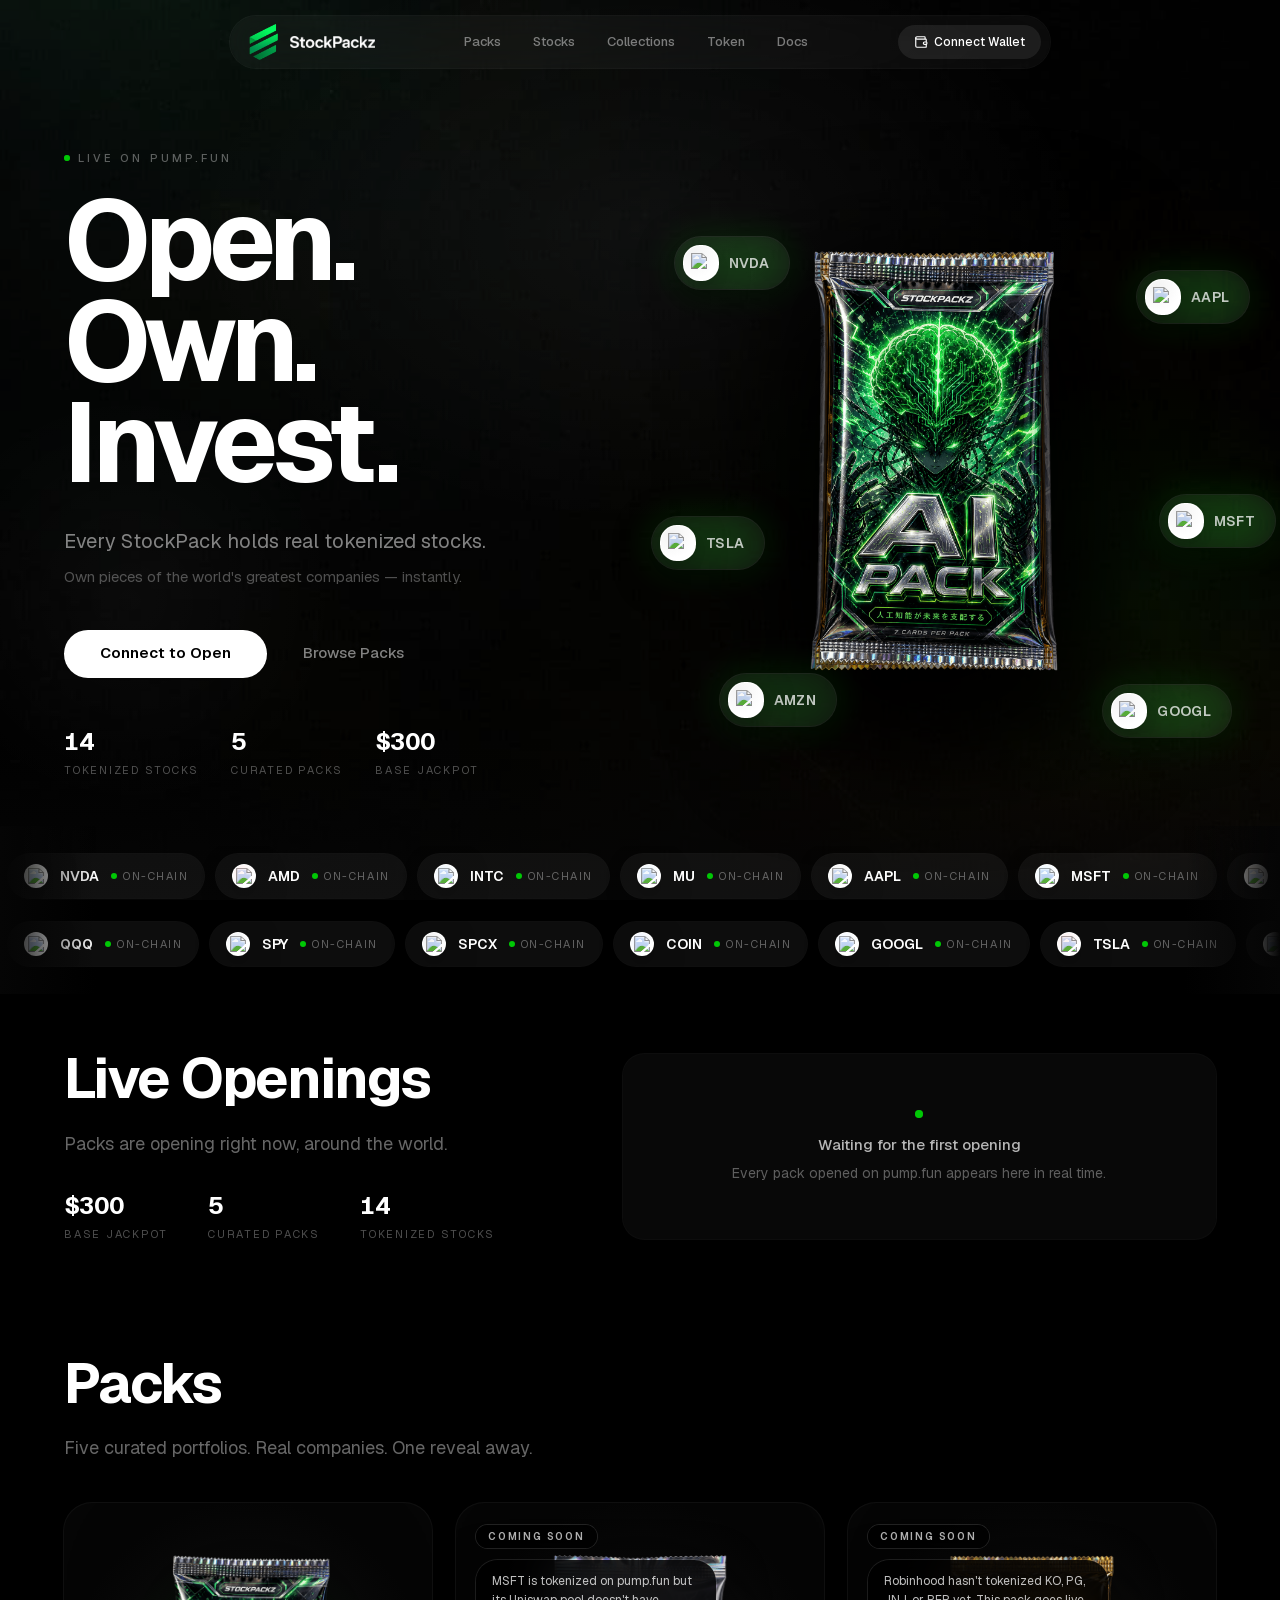
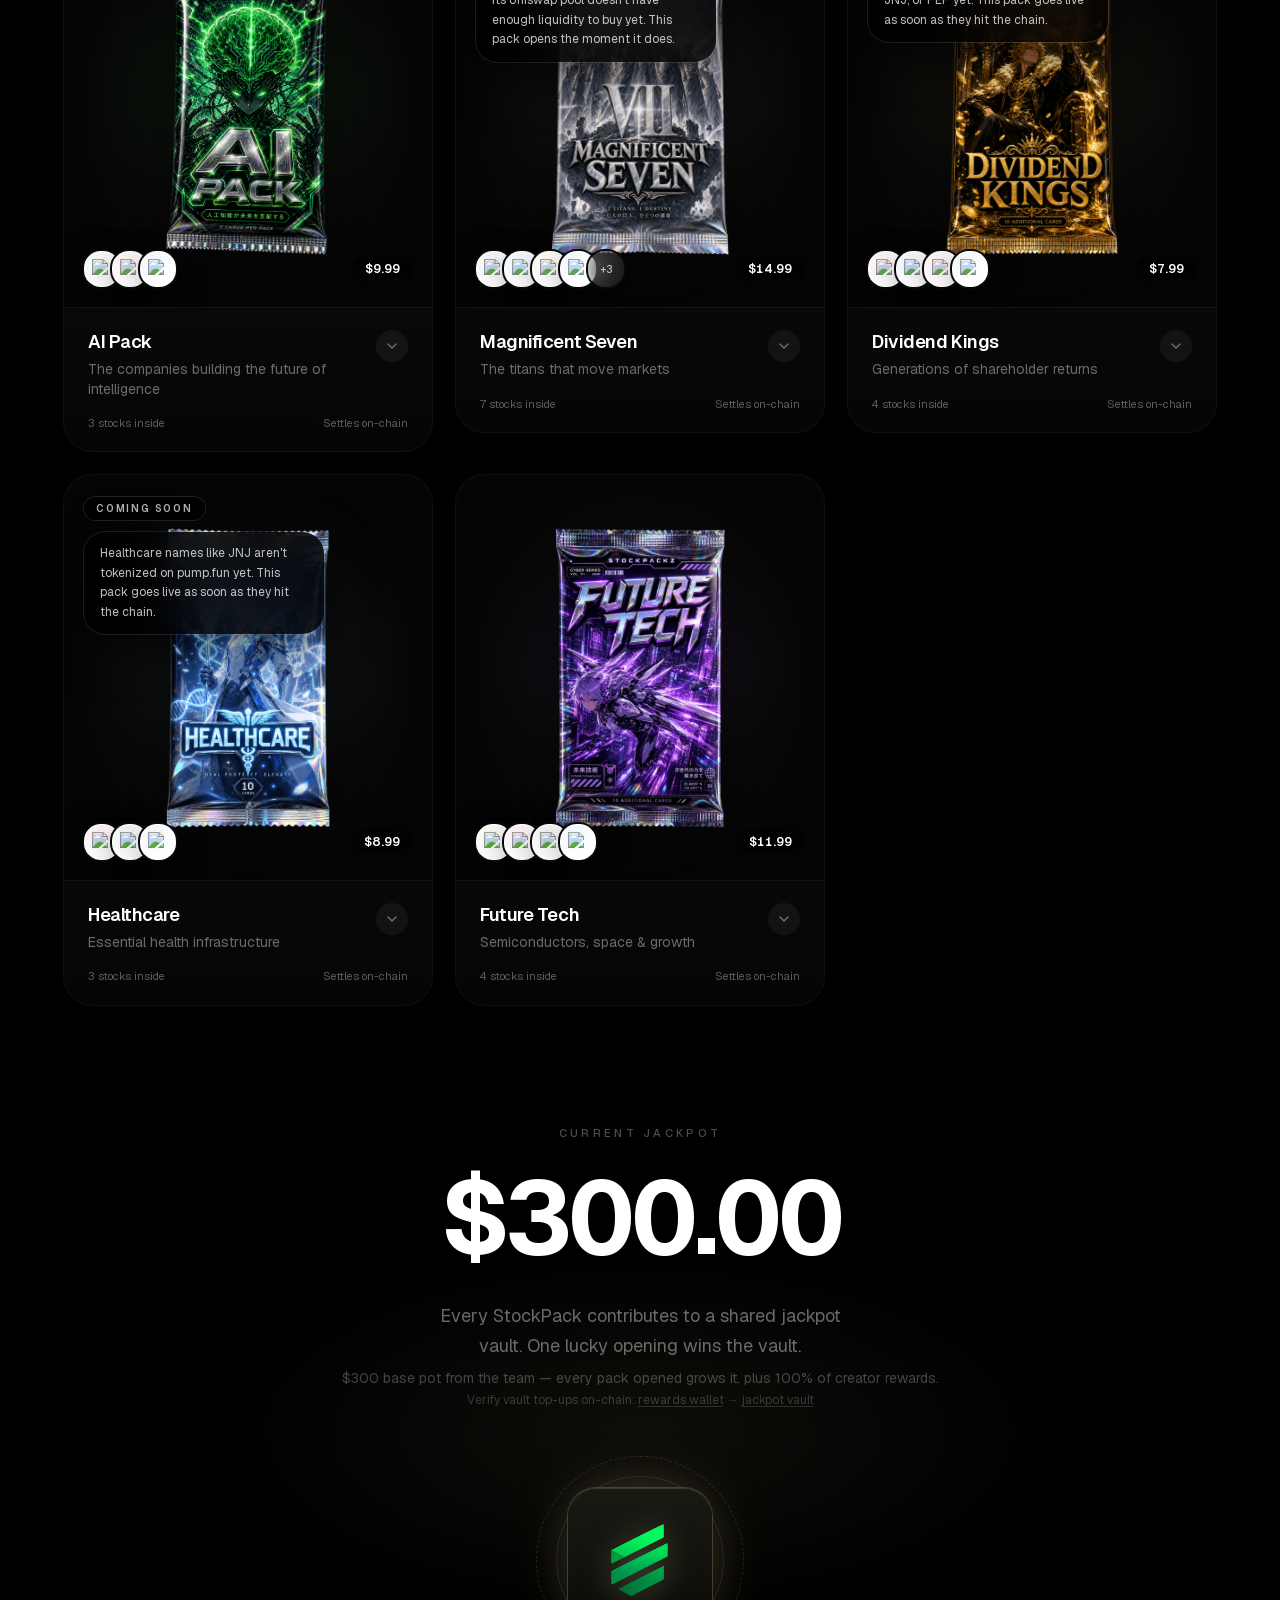
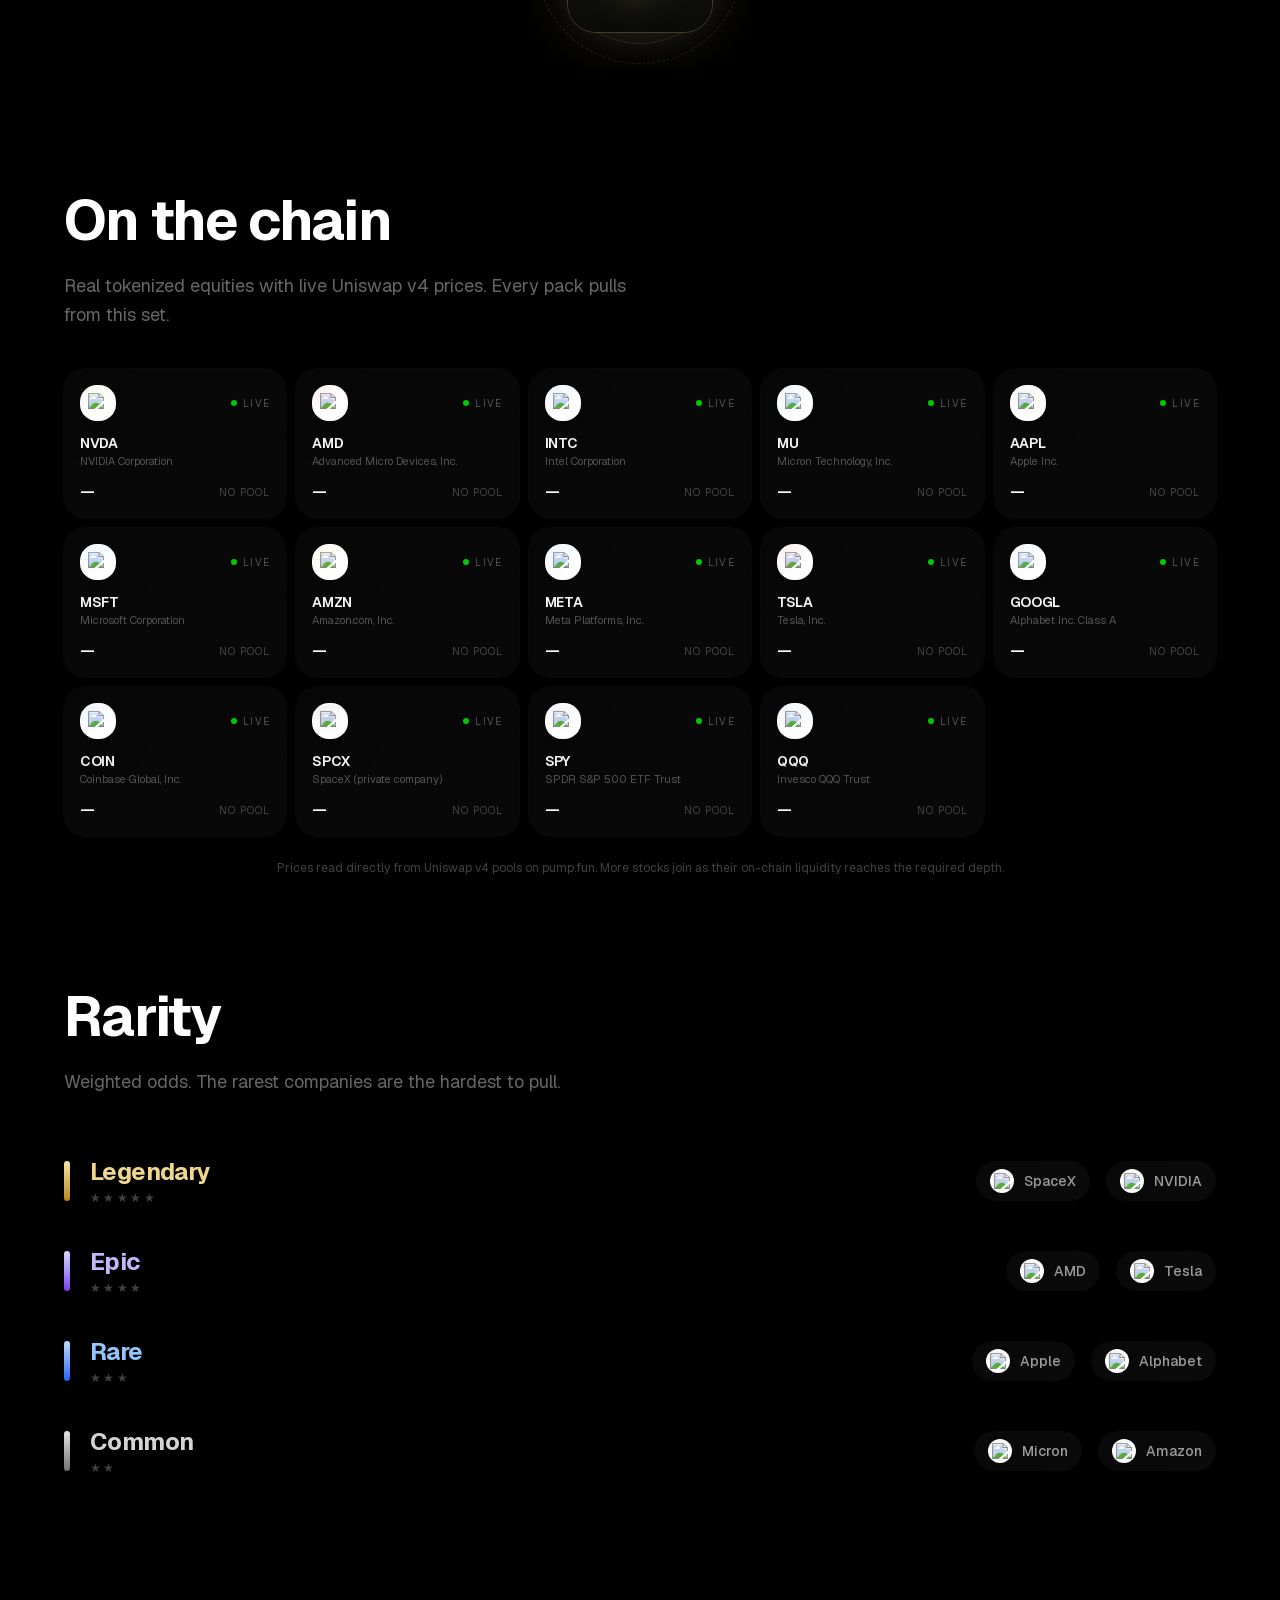
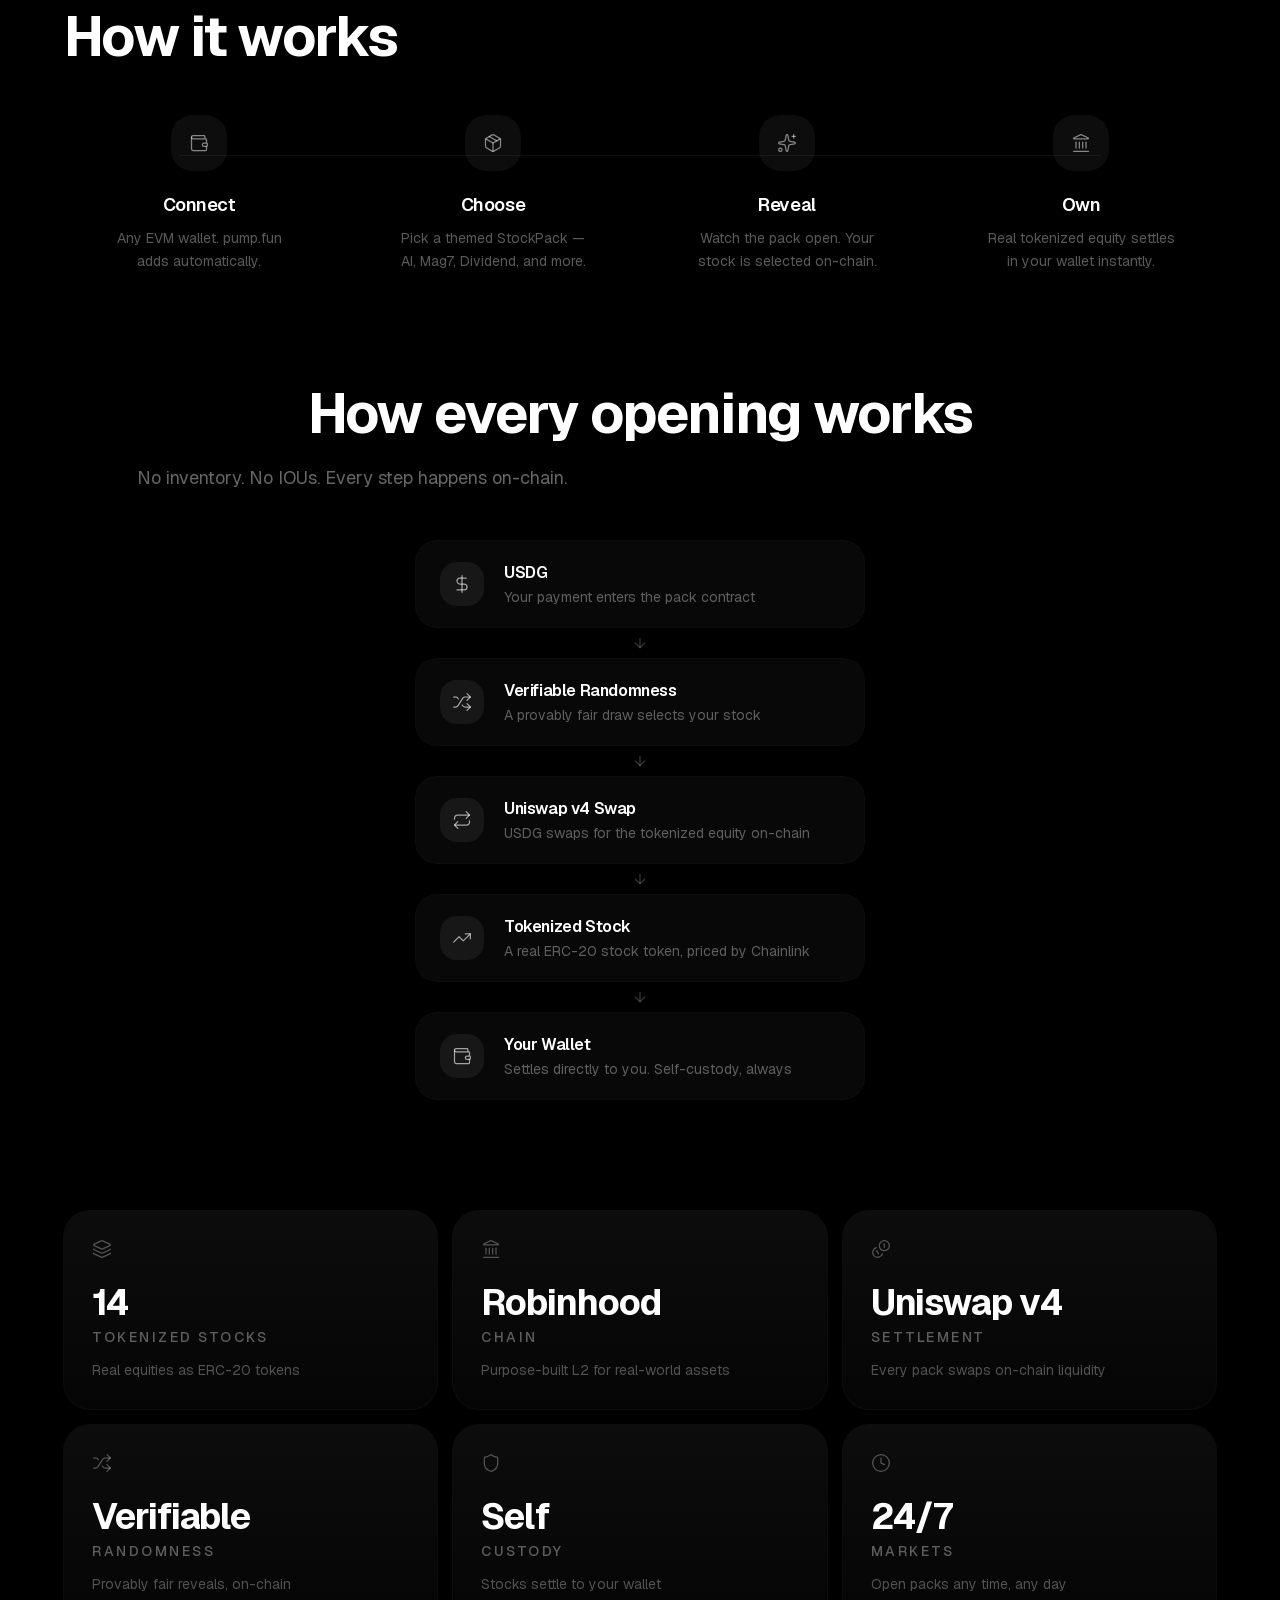
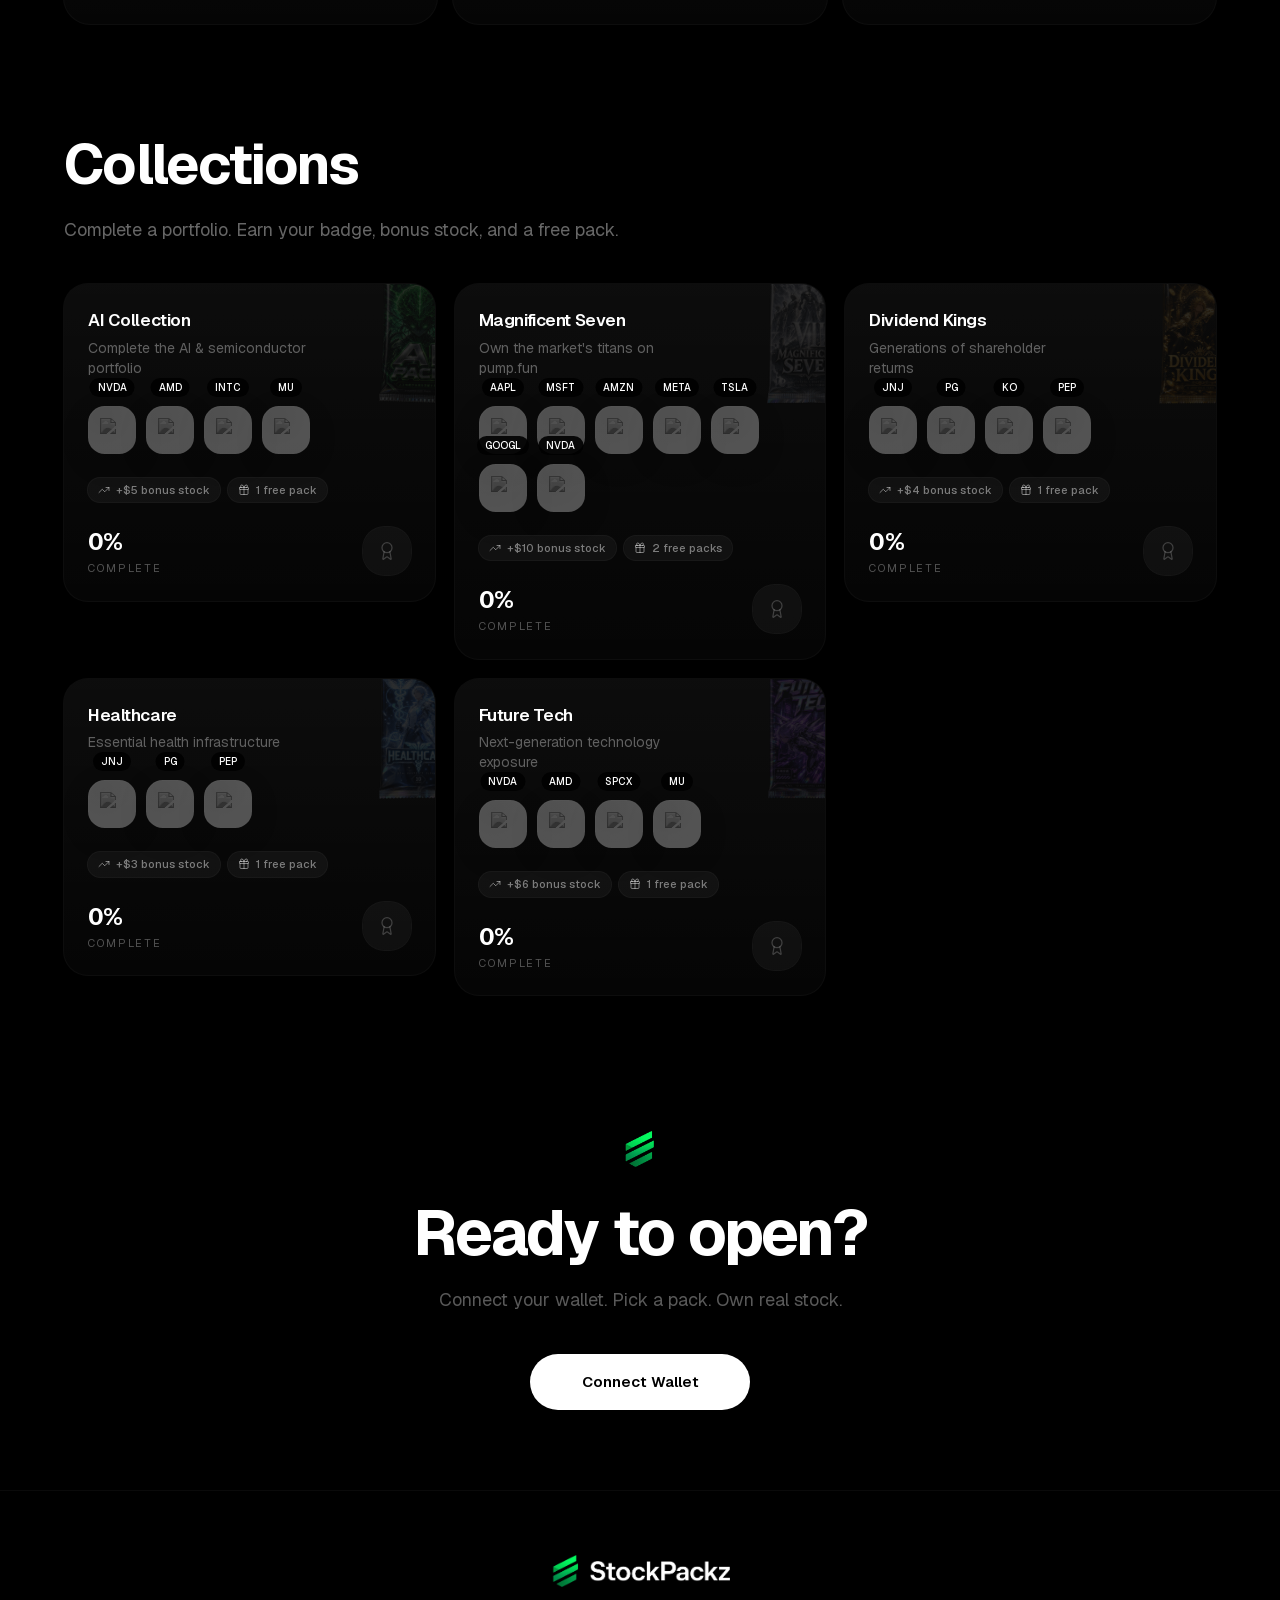
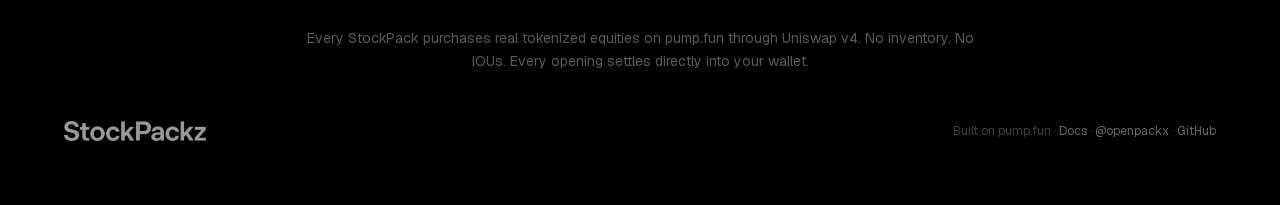
==== commit fe8f8c53: "Fix inline transform animations hiding layout" ====
--- a/index.html
+++ b/index.html
@@ -1 +1,9724 @@
-<!DOCTYPE html><html data-dpl-id="dpl_EnJmbhiC7SBsQawDv56713TpuCBE" lang="en" class="geist_a71539c9-module__T19VSG__variable geist_mono_8d43a2aa-module__8Li5zG__variable dark h-full antialiased"><head><meta charset="utf-8"><meta name="viewport" content="width=device-width, initial-scale=1"><link rel="preload" href="fonts/797e433ab948586e-s.p.0r6juujl39pe6.woff2" as="font" crossorigin="" type="font/woff2"><link rel="preload" href="fonts/caa3a2e1cccd8315-s.p.0wgildi0cnwt9.woff2" as="font" crossorigin="" type="font/woff2"><link rel="preload" as="image" imagesrcset="/_next/image?url=%2Fgraphics%2Fpage-bg-v1.jpg&amp;w=640&amp;q=75&amp;dpl=dpl_EnJmbhiC7SBsQawDv56713TpuCBE 640w, /_next/image?url=%2Fgraphics%2Fpage-bg-v1.jpg&amp;w=750&amp;q=75&amp;dpl=dpl_EnJmbhiC7SBsQawDv56713TpuCBE 750w, /_next/image?url=%2Fgraphics%2Fpage-bg-v1.jpg&amp;w=828&amp;q=75&amp;dpl=dpl_EnJmbhiC7SBsQawDv56713TpuCBE 828w, /_next/image?url=%2Fgraphics%2Fpage-bg-v1.jpg&amp;w=1080&amp;q=75&amp;dpl=dpl_EnJmbhiC7SBsQawDv56713TpuCBE 1080w, /_next/image?url=%2Fgraphics%2Fpage-bg-v1.jpg&amp;w=1200&amp;q=75&amp;dpl=dpl_EnJmbhiC7SBsQawDv56713TpuCBE 1200w, /_next/image?url=%2Fgraphics%2Fpage-bg-v1.jpg&amp;w=1920&amp;q=75&amp;dpl=dpl_EnJmbhiC7SBsQawDv56713TpuCBE 1920w, /_next/image?url=%2Fgraphics%2Fpage-bg-v1.jpg&amp;w=2048&amp;q=75&amp;dpl=dpl_EnJmbhiC7SBsQawDv56713TpuCBE 2048w, /_next/image?url=%2Fgraphics%2Fpage-bg-v1.jpg&amp;w=3840&amp;q=75&amp;dpl=dpl_EnJmbhiC7SBsQawDv56713TpuCBE 3840w" imagesizes="100vw"><link rel="preload" as="image" imagesrcset="/_next/image?url=%2Fgraphics%2Fopenpackx-icon-v5.png&amp;w=640&amp;q=75&amp;dpl=dpl_EnJmbhiC7SBsQawDv56713TpuCBE 1x, /_next/image?url=%2Fgraphics%2Fopenpackx-icon-v5.png&amp;w=1080&amp;q=75&amp;dpl=dpl_EnJmbhiC7SBsQawDv56713TpuCBE 2x"><link rel="preload" as="image" imagesrcset="/_next/image?url=%2Fgraphics%2Fcapsule-ai-v5.png&amp;w=32&amp;q=75&amp;dpl=dpl_EnJmbhiC7SBsQawDv56713TpuCBE 32w, /_next/image?url=%2Fgraphics%2Fcapsule-ai-v5.png&amp;w=48&amp;q=75&amp;dpl=dpl_EnJmbhiC7SBsQawDv56713TpuCBE 48w, /_next/image?url=%2Fgraphics%2Fcapsule-ai-v5.png&amp;w=64&amp;q=75&amp;dpl=dpl_EnJmbhiC7SBsQawDv56713TpuCBE 64w, /_next/image?url=%2Fgraphics%2Fcapsule-ai-v5.png&amp;w=96&amp;q=75&amp;dpl=dpl_EnJmbhiC7SBsQawDv56713TpuCBE 96w, /_next/image?url=%2Fgraphics%2Fcapsule-ai-v5.png&amp;w=128&amp;q=75&amp;dpl=dpl_EnJmbhiC7SBsQawDv56713TpuCBE 128w, /_next/image?url=%2Fgraphics%2Fcapsule-ai-v5.png&amp;w=256&amp;q=75&amp;dpl=dpl_EnJmbhiC7SBsQawDv56713TpuCBE 256w, /_next/image?url=%2Fgraphics%2Fcapsule-ai-v5.png&amp;w=384&amp;q=75&amp;dpl=dpl_EnJmbhiC7SBsQawDv56713TpuCBE 384w, /_next/image?url=%2Fgraphics%2Fcapsule-ai-v5.png&amp;w=640&amp;q=75&amp;dpl=dpl_EnJmbhiC7SBsQawDv56713TpuCBE 640w, /_next/image?url=%2Fgraphics%2Fcapsule-ai-v5.png&amp;w=750&amp;q=75&amp;dpl=dpl_EnJmbhiC7SBsQawDv56713TpuCBE 750w, /_next/image?url=%2Fgraphics%2Fcapsule-ai-v5.png&amp;w=828&amp;q=75&amp;dpl=dpl_EnJmbhiC7SBsQawDv56713TpuCBE 828w, /_next/image?url=%2Fgraphics%2Fcapsule-ai-v5.png&amp;w=1080&amp;q=75&amp;dpl=dpl_EnJmbhiC7SBsQawDv56713TpuCBE 1080w, /_next/image?url=%2Fgraphics%2Fcapsule-ai-v5.png&amp;w=1200&amp;q=75&amp;dpl=dpl_EnJmbhiC7SBsQawDv56713TpuCBE 1200w, /_next/image?url=%2Fgraphics%2Fcapsule-ai-v5.png&amp;w=1920&amp;q=75&amp;dpl=dpl_EnJmbhiC7SBsQawDv56713TpuCBE 1920w, /_next/image?url=%2Fgraphics%2Fcapsule-ai-v5.png&amp;w=2048&amp;q=75&amp;dpl=dpl_EnJmbhiC7SBsQawDv56713TpuCBE 2048w, /_next/image?url=%2Fgraphics%2Fcapsule-ai-v5.png&amp;w=3840&amp;q=75&amp;dpl=dpl_EnJmbhiC7SBsQawDv56713TpuCBE 3840w" imagesizes="290px"><link rel="stylesheet" href="css/14goiiyx43exr.css" data-precedence="next"><link rel="preload" as="script" fetchpriority="low" href="js/3x55bxrj-e9pj_1.js"><meta name="next-size-adjust" content=""><title>OpenPackx | pump.fun</title><meta name="description" content="Open packs. Own tokenized stocks on pump.fun."><meta property="og:title" content="OpenPackx"><meta property="og:description" content="Open packs. Own tokenized stocks on pump.fun."><meta property="og:image" content="https://openpackx.xyz/graphics/og-image.png"><meta property="og:image:width" content="1200"><meta property="og:image:height" content="630"><meta name="twitter:card" content="summary_large_image"><meta name="twitter:site" content="@openpackx"><meta name="twitter:creator" content="@openpackx"><meta name="twitter:title" content="OpenPackx"><meta name="twitter:description" content="Open packs. Own tokenized stocks on pump.fun."><meta name="twitter:image" content="https://openpackx.xyz/graphics/og-image.png"><link rel="icon" href="favicon.ico" sizes="256x256" type="image/x-icon"><link rel="icon" href="images/openpackx-touch-icon.png"><link rel="apple-touch-icon" href="images/apple-touch-icon.png"></head><body class="min-h-full flex flex-col bg-black text-foreground"><div hidden=""><!--$--><!--/$--></div><main class="relative min-h-screen overflow-x-hidden text-foreground"><div aria-hidden="true" class="pointer-events-none fixed inset-0 -z-10 overflow-hidden"><div class="absolute inset-0 bg-[#050505]"></div><img alt="" decoding="async" data-nimg="fill" class="object-cover opacity-80" style="position:absolute;height:100%;width:100%;left:0;top:0;right:0;bottom:0;color:transparent" sizes="100vw"  src="image"><div class="absolute -top-32 left-1/2 h-[720px] w-[1100px] -translate-x-1/2 animate-pulse bg-[radial-gradient(ellipse_at_center,rgba(255,255,255,0.045)_0%,transparent_58%)] [animation-duration:8s]"></div><div class="absolute top-[40%] -right-24 h-[480px] w-[480px] animate-pulse bg-[radial-gradient(circle,rgba(0,200,5,0.06)_0%,transparent_68%)] [animation-duration:10s]"></div><div class="absolute bottom-[10%] -left-20 h-[420px] w-[420px] animate-pulse bg-[radial-gradient(circle,rgba(255,255,255,0.03)_0%,transparent_70%)] [animation-duration:12s]"></div><div class="pointer-events-none absolute inset-0 opacity-50" aria-hidden="true"><canvas class="size-full"></canvas></div><div class="absolute inset-x-0 bottom-0 h-40 bg-gradient-to-t from-[#050505] to-transparent"></div></div><header class="fixed inset-x-0 top-4 z-40 flex justify-center px-4" style="opacity:1;transform:translateY(-70px)"><nav class="flex w-full max-w-[820px] items-center justify-between gap-2 rounded-full py-2 pr-2 pl-4 ring-1 transition-all duration-500 sm:gap-4 bg-white/[0.04] ring-white/[0.06] backdrop-blur-xl"><a class="flex shrink-0 items-center gap-2" href="/"><img alt="Openpackx" width="512" height="512" decoding="async" data-nimg="1" class="object-contain sm:h-9 sm:w-9 h-6 w-6" style="color:transparent"  src="image_2"><img alt="Openpackx" loading="lazy" width="849" height="120" decoding="async" data-nimg="1" class="object-contain hidden h-3 w-auto lg:block" style="color:transparent"  src="image_1"></a><div class="hidden items-center sm:flex"><a class="relative rounded-full px-3.5 py-1.5 text-[13px] font-medium whitespace-nowrap transition-colors lg:px-4" href="/#packs"><span class="relative z-10 transition-colors text-white/45 hover:text-white">Packs</span></a><a class="relative rounded-full px-3.5 py-1.5 text-[13px] font-medium whitespace-nowrap transition-colors lg:px-4" href="/#stocks"><span class="relative z-10 transition-colors text-white/45 hover:text-white">Stocks</span></a><a class="relative rounded-full px-3.5 py-1.5 text-[13px] font-medium whitespace-nowrap transition-colors lg:px-4" href="/#collections"><span class="relative z-10 transition-colors text-white/45 hover:text-white">Collections</span></a><a class="relative rounded-full px-3.5 py-1.5 text-[13px] font-medium whitespace-nowrap transition-colors lg:px-4" href="/token"><span class="relative z-10 transition-colors text-white/45 hover:text-white">Token</span></a><a class="relative rounded-full px-3.5 py-1.5 text-[13px] font-medium whitespace-nowrap transition-colors lg:px-4" href="/docs"><span class="relative z-10 transition-colors text-white/45 hover:text-white">Docs</span></a></div><div class="shrink-0"><div class="flex items-center gap-2"><button type="button" tabindex="0" data-slot="button" class="group/button inline-flex shrink-0 items-center justify-center border border-transparent bg-clip-padding whitespace-nowrap transition-all outline-none select-none focus-visible:border-ring focus-visible:ring-3 focus-visible:ring-ring/50 active:not-aria-[haspopup]:translate-y-px disabled:pointer-events-none disabled:opacity-50 aria-invalid:border-destructive aria-invalid:ring-3 aria-invalid:ring-destructive/20 dark:aria-invalid:border-destructive/50 dark:aria-invalid:ring-destructive/40 [&amp;_svg]:pointer-events-none [&amp;_svg]:shrink-0 in-data-[slot=button-group]:rounded-lg has-data-[icon=inline-end]:pr-1.5 has-data-[icon=inline-start]:pl-1.5 [&amp;_svg:not([class*='size-'])]:size-3.5 h-9 gap-1.5 rounded-full bg-white/[0.08] px-4 text-xs font-medium text-white hover:bg-white/[0.12]"><svg xmlns="http://www.w3.org/2000/svg" width="24" height="24" viewBox="0 0 24 24" fill="none" stroke="currentColor" stroke-width="2" stroke-linecap="round" stroke-linejoin="round" class="lucide lucide-wallet h-3.5 w-3.5" aria-hidden="true"><path d="M19 7V4a1 1 0 0 0-1-1H5a2 2 0 0 0 0 4h15a1 1 0 0 1 1 1v4h-3a2 2 0 0 0 0 4h3a1 1 0 0 0 1-1v-2a1 1 0 0 0-1-1"></path><path d="M3 5v14a2 2 0 0 0 2 2h15a1 1 0 0 0 1-1v-4"></path></svg>Connect Wallet</button></div></div></nav></header><div class="pt-20"><section class="relative px-6 pt-12 pb-10 sm:px-10 lg:px-16 lg:pt-16 lg:pb-12"><div class="mx-auto grid max-w-7xl items-center gap-10 lg:grid-cols-2 lg:gap-6"><div class="relative z-10 text-center lg:text-left"><div style="opacity:1;filter:blur(0);transform:translateY(-6px)"><p class="mb-6 inline-flex items-center gap-2 text-[11px] font-medium uppercase tracking-[0.28em] text-white/35"><span class="relative flex h-1.5 w-1.5"><span class="absolute inline-flex h-full w-full animate-ping rounded-full bg-[#00c805] opacity-50"></span><span class="relative inline-flex h-1.5 w-1.5 rounded-full bg-[#00c805]"></span></span>Live on pump.fun</p></div><div style="opacity:1;filter:blur(0);transform:translateY(-6px)"><h1 class="text-[clamp(3.5rem,12vw,7rem)] font-bold leading-[0.9] tracking-[-0.05em] text-white">Open.<br>Own.<br>Invest.</h1></div><div style="opacity:1;filter:blur(0);transform:translateY(-6px)"><p class="mx-auto mt-8 max-w-md text-lg leading-relaxed text-white/50 sm:text-xl lg:mx-0">Every StockPack holds real tokenized stocks.</p><p class="mx-auto mt-2 max-w-md text-[15px] leading-relaxed text-white/30 lg:mx-0">Own pieces of the world's greatest companies — instantly.</p></div><div style="opacity:1;filter:blur(0);transform:translateY(-6px)"><div class="mt-10 flex flex-col items-center gap-3 sm:flex-row lg:justify-start"><button type="button" class="h-12 rounded-full bg-white px-9 text-[15px] font-semibold text-black" tabindex="0">Connect to Open</button><a class="inline-flex h-12 items-center justify-center rounded-full px-6 text-[15px] font-medium text-white/50 transition-colors hover:text-white" href="#packs">Browse Packs</a></div></div><div style="opacity:1;filter:blur(0);transform:translateY(-6px)"><div class="mt-12 flex items-center justify-center gap-8 lg:justify-start"><div class="text-center lg:text-left"><p class="text-2xl font-bold tabular-nums tracking-tight text-white">14</p><p class="mt-1 text-[11px] uppercase tracking-[0.16em] text-white/30">Tokenized stocks</p></div><div class="text-center lg:text-left"><p class="text-2xl font-bold tabular-nums tracking-tight text-white">5</p><p class="mt-1 text-[11px] uppercase tracking-[0.16em] text-white/30">Curated packs</p></div><div class="text-center lg:text-left"><p class="text-2xl font-bold tabular-nums tracking-tight text-white">$300</p><p class="mt-1 text-[11px] uppercase tracking-[0.16em] text-white/30">Base jackpot</p></div></div></div></div><div class="relative flex min-h-[460px] items-center justify-center sm:min-h-[560px]" style="opacity:1;filter:blur(0);transform:translateY(-6px)"><div class="relative h-[460px] w-full max-w-2xl sm:h-[560px]"><div class="relative flex h-full w-full items-center justify-center" style="perspective:1400px"><div aria-hidden="true" class="pointer-events-none absolute inset-0" style="background:radial-gradient(ellipse 62% 48% at 50% 52%, rgba(0,200,5,0.09) 0%, rgba(0,200,5,0.03) 40%, transparent 68%)"></div><div class="absolute z-20 hidden sm:block" style="left:4%;top:10%;opacity:1;transform:translateY(24px) scale(0.4)"><div class="relative"><div aria-hidden="true" class="absolute -inset-1.5 rounded-full bg-rh-green/12 blur-lg"></div><div class="relative flex items-center gap-2.5 rounded-full bg-white/[0.06] py-2 pr-5 pl-2 shadow-[0_10px_36px_rgba(0,0,0,0.5)] ring-1 ring-white/[0.1] backdrop-blur-xl"><div class="relative flex shrink-0 items-center justify-center overflow-hidden border border-white/10 bg-white shadow-[0_8px_32px_rgba(0,0,0,0.4)] h-9 w-9 rounded-xl"><img alt="NVDA logo" loading="lazy" width="28" height="28" decoding="async" data-nimg="1" class="object-contain p-1" style="color:transparent" src="https://financialmodelingprep.com/image-stock/NVDA.png"><div aria-hidden="true" class="pointer-events-none absolute inset-0 opacity-[0.06]" style="background:radial-gradient(circle at 30% 20%, #333333, transparent 70%)"></div></div><span class="text-sm font-semibold tracking-wide text-white/75">NVDA</span></div></div></div><div class="absolute z-20 hidden sm:block" style="left:86%;top:16%;opacity:1;transform:translateY(24px) scale(0.4)"><div class="relative"><div aria-hidden="true" class="absolute -inset-1.5 rounded-full bg-rh-green/12 blur-lg"></div><div class="relative flex items-center gap-2.5 rounded-full bg-white/[0.06] py-2 pr-5 pl-2 shadow-[0_10px_36px_rgba(0,0,0,0.5)] ring-1 ring-white/[0.1] backdrop-blur-xl"><div class="relative flex shrink-0 items-center justify-center overflow-hidden border border-white/10 bg-white shadow-[0_8px_32px_rgba(0,0,0,0.4)] h-9 w-9 rounded-xl"><img alt="AAPL logo" loading="lazy" width="28" height="28" decoding="async" data-nimg="1" class="object-contain p-1" style="color:transparent" src="https://financialmodelingprep.com/image-stock/AAPL.png"><div aria-hidden="true" class="pointer-events-none absolute inset-0 opacity-[0.06]" style="background:radial-gradient(circle at 30% 20%, #333333, transparent 70%)"></div></div><span class="text-sm font-semibold tracking-wide text-white/75">AAPL</span></div></div></div><div class="absolute z-20 hidden sm:block" style="left:0%;top:60%;opacity:1;transform:translateY(24px) scale(0.4)"><div class="relative"><div aria-hidden="true" class="absolute -inset-1.5 rounded-full bg-rh-green/12 blur-lg"></div><div class="relative flex items-center gap-2.5 rounded-full bg-white/[0.06] py-2 pr-5 pl-2 shadow-[0_10px_36px_rgba(0,0,0,0.5)] ring-1 ring-white/[0.1] backdrop-blur-xl"><div class="relative flex shrink-0 items-center justify-center overflow-hidden border border-white/10 bg-white shadow-[0_8px_32px_rgba(0,0,0,0.4)] h-9 w-9 rounded-xl"><img alt="TSLA logo" loading="lazy" width="28" height="28" decoding="async" data-nimg="1" class="object-contain p-1" style="color:transparent" src="https://financialmodelingprep.com/image-stock/TSLA.png"><div aria-hidden="true" class="pointer-events-none absolute inset-0 opacity-[0.06]" style="background:radial-gradient(circle at 30% 20%, #333333, transparent 70%)"></div></div><span class="text-sm font-semibold tracking-wide text-white/75">TSLA</span></div></div></div><div class="absolute z-20 hidden sm:block" style="left:90%;top:56%;opacity:1;transform:translateY(24px) scale(0.4)"><div class="relative"><div aria-hidden="true" class="absolute -inset-1.5 rounded-full bg-rh-green/12 blur-lg"></div><div class="relative flex items-center gap-2.5 rounded-full bg-white/[0.06] py-2 pr-5 pl-2 shadow-[0_10px_36px_rgba(0,0,0,0.5)] ring-1 ring-white/[0.1] backdrop-blur-xl"><div class="relative flex shrink-0 items-center justify-center overflow-hidden border border-white/10 bg-white shadow-[0_8px_32px_rgba(0,0,0,0.4)] h-9 w-9 rounded-xl"><img alt="MSFT logo" loading="lazy" width="28" height="28" decoding="async" data-nimg="1" class="object-contain p-1" style="color:transparent" src="https://financialmodelingprep.com/image-stock/MSFT.png"><div aria-hidden="true" class="pointer-events-none absolute inset-0 opacity-[0.06]" style="background:radial-gradient(circle at 30% 20%, #333333, transparent 70%)"></div></div><span class="text-sm font-semibold tracking-wide text-white/75">MSFT</span></div></div></div><div class="absolute z-20 hidden sm:block" style="left:12%;top:88%;opacity:1;transform:translateY(24px) scale(0.4)"><div class="relative"><div aria-hidden="true" class="absolute -inset-1.5 rounded-full bg-rh-green/12 blur-lg"></div><div class="relative flex items-center gap-2.5 rounded-full bg-white/[0.06] py-2 pr-5 pl-2 shadow-[0_10px_36px_rgba(0,0,0,0.5)] ring-1 ring-white/[0.1] backdrop-blur-xl"><div class="relative flex shrink-0 items-center justify-center overflow-hidden border border-white/10 bg-white shadow-[0_8px_32px_rgba(0,0,0,0.4)] h-9 w-9 rounded-xl"><img alt="AMZN logo" loading="lazy" width="28" height="28" decoding="async" data-nimg="1" class="object-contain p-1" style="color:transparent" src="https://financialmodelingprep.com/image-stock/AMZN.png"><div aria-hidden="true" class="pointer-events-none absolute inset-0 opacity-[0.06]" style="background:radial-gradient(circle at 30% 20%, #333333, transparent 70%)"></div></div><span class="text-sm font-semibold tracking-wide text-white/75">AMZN</span></div></div></div><div class="absolute z-20 hidden sm:block" style="left:80%;top:90%;opacity:1;transform:translateY(24px) scale(0.4)"><div class="relative"><div aria-hidden="true" class="absolute -inset-1.5 rounded-full bg-rh-green/12 blur-lg"></div><div class="relative flex items-center gap-2.5 rounded-full bg-white/[0.06] py-2 pr-5 pl-2 shadow-[0_10px_36px_rgba(0,0,0,0.5)] ring-1 ring-white/[0.1] backdrop-blur-xl"><div class="relative flex shrink-0 items-center justify-center overflow-hidden border border-white/10 bg-white shadow-[0_8px_32px_rgba(0,0,0,0.4)] h-9 w-9 rounded-xl"><img alt="GOOGL logo" loading="lazy" width="28" height="28" decoding="async" data-nimg="1" class="object-contain p-1" style="color:transparent" src="https://financialmodelingprep.com/image-stock/GOOGL.png"><div aria-hidden="true" class="pointer-events-none absolute inset-0 opacity-[0.06]" style="background:radial-gradient(circle at 30% 20%, #333333, transparent 70%)"></div></div><span class="text-sm font-semibold tracking-wide text-white/75">GOOGL</span></div></div></div><div class="relative z-10 h-[340px] w-[240px] sm:h-[420px] sm:w-[290px]" style="transform-style:preserve-3d;transform:none"><div class="absolute inset-0" style="z-index:1;transform-origin:50% 85%;opacity:1;transform:translateY(40px) scale(0.86)"><img alt="mag7 StockPack" loading="lazy" decoding="async" data-nimg="fill" class="object-contain drop-shadow-[0_36px_70px_rgba(0,0,0,0.85)]" style="position:absolute;height:100%;width:100%;left:0;top:0;right:0;bottom:0;color:transparent" sizes="290px"  src="image_4"></div><div class="absolute inset-0" style="z-index:3;transform-origin:50% 85%;opacity:1;transform:translateY(40px)"><img alt="ai StockPack" decoding="async" data-nimg="fill" class="object-contain drop-shadow-[0_36px_70px_rgba(0,0,0,0.85)]" style="position:absolute;height:100%;width:100%;left:0;top:0;right:0;bottom:0;color:transparent" sizes="290px"  src="image_5"></div><div class="absolute inset-0" style="z-index:2;transform-origin:50% 85%;opacity:1;transform:translateY(40px) scale(0.86)"><img alt="dividend StockPack" loading="lazy" decoding="async" data-nimg="fill" class="object-contain drop-shadow-[0_36px_70px_rgba(0,0,0,0.85)]" style="position:absolute;height:100%;width:100%;left:0;top:0;right:0;bottom:0;color:transparent" sizes="290px"  src="image_6"></div></div><div aria-hidden="true" class="absolute bottom-[4%] left-1/2 h-10 w-[70%] -translate-x-1/2 rounded-[100%] bg-black/70 blur-2xl"></div></div></div></div></div></section><div class="relative py-5"><div class="pointer-events-none absolute inset-y-0 left-0 z-10 w-24 bg-gradient-to-r from-[#050505] to-transparent"></div><div class="pointer-events-none absolute inset-y-0 right-0 z-10 w-24 bg-gradient-to-l from-[#050505] to-transparent"></div><div class="group flex gap-(--gap) overflow-hidden p-2 flex-row [--duration:40s] [--gap:0.75rem]"><div class="flex shrink-0 justify-around gap-(--gap) animate-marquee flex-row group-hover:[animation-play-state:paused]"><div class="flex shrink-0 items-center gap-3 rounded-full bg-white/[0.05] px-4 py-2.5 ring-1 ring-white/[0.06] transition-colors hover:bg-white/[0.08]"><div class="relative flex shrink-0 items-center justify-center overflow-hidden border border-white/10 bg-white shadow-[0_8px_32px_rgba(0,0,0,0.4)] h-6 w-6 rounded-lg"><img alt="NVDA logo" loading="lazy" width="20" height="20" decoding="async" data-nimg="1" class="object-contain p-0.5" style="color:transparent" src="https://financialmodelingprep.com/image-stock/NVDA.png"><div aria-hidden="true" class="pointer-events-none absolute inset-0 opacity-[0.06]" style="background:radial-gradient(circle at 30% 20%, #76B900, transparent 70%)"></div></div><span class="text-sm font-semibold text-white">NVDA</span><span class="flex items-center gap-1.5 text-[11px] uppercase tracking-[0.14em] text-white/35"><span class="h-1.5 w-1.5 rounded-full bg-[#00c805]"></span>on-chain</span></div><div class="flex shrink-0 items-center gap-3 rounded-full bg-white/[0.05] px-4 py-2.5 ring-1 ring-white/[0.06] transition-colors hover:bg-white/[0.08]"><div class="relative flex shrink-0 items-center justify-center overflow-hidden border border-white/10 bg-white shadow-[0_8px_32px_rgba(0,0,0,0.4)] h-6 w-6 rounded-lg"><img alt="AMD logo" loading="lazy" width="20" height="20" decoding="async" data-nimg="1" class="object-contain p-0.5" style="color:transparent" src="https://financialmodelingprep.com/image-stock/AMD.png"><div aria-hidden="true" class="pointer-events-none absolute inset-0 opacity-[0.06]" style="background:radial-gradient(circle at 30% 20%, #ED1C24, transparent 70%)"></div></div><span class="text-sm font-semibold text-white">AMD</span><span class="flex items-center gap-1.5 text-[11px] uppercase tracking-[0.14em] text-white/35"><span class="h-1.5 w-1.5 rounded-full bg-[#00c805]"></span>on-chain</span></div><div class="flex shrink-0 items-center gap-3 rounded-full bg-white/[0.05] px-4 py-2.5 ring-1 ring-white/[0.06] transition-colors hover:bg-white/[0.08]"><div class="relative flex shrink-0 items-center justify-center overflow-hidden border border-white/10 bg-white shadow-[0_8px_32px_rgba(0,0,0,0.4)] h-6 w-6 rounded-lg"><img alt="INTC logo" loading="lazy" width="20" height="20" decoding="async" data-nimg="1" class="object-contain p-0.5" style="color:transparent" src="https://financialmodelingprep.com/image-stock/INTC.png"><div aria-hidden="true" class="pointer-events-none absolute inset-0 opacity-[0.06]" style="background:radial-gradient(circle at 30% 20%, #0071C5, transparent 70%)"></div></div><span class="text-sm font-semibold text-white">INTC</span><span class="flex items-center gap-1.5 text-[11px] uppercase tracking-[0.14em] text-white/35"><span class="h-1.5 w-1.5 rounded-full bg-[#00c805]"></span>on-chain</span></div><div class="flex shrink-0 items-center gap-3 rounded-full bg-white/[0.05] px-4 py-2.5 ring-1 ring-white/[0.06] transition-colors hover:bg-white/[0.08]"><div class="relative flex shrink-0 items-center justify-center overflow-hidden border border-white/10 bg-white shadow-[0_8px_32px_rgba(0,0,0,0.4)] h-6 w-6 rounded-lg"><img alt="MU logo" loading="lazy" width="20" height="20" decoding="async" data-nimg="1" class="object-contain p-0.5" style="color:transparent" src="https://financialmodelingprep.com/image-stock/MU.png"><div aria-hidden="true" class="pointer-events-none absolute inset-0 opacity-[0.06]" style="background:radial-gradient(circle at 30% 20%, #0077C8, transparent 70%)"></div></div><span class="text-sm font-semibold text-white">MU</span><span class="flex items-center gap-1.5 text-[11px] uppercase tracking-[0.14em] text-white/35"><span class="h-1.5 w-1.5 rounded-full bg-[#00c805]"></span>on-chain</span></div><div class="flex shrink-0 items-center gap-3 rounded-full bg-white/[0.05] px-4 py-2.5 ring-1 ring-white/[0.06] transition-colors hover:bg-white/[0.08]"><div class="relative flex shrink-0 items-center justify-center overflow-hidden border border-white/10 bg-white shadow-[0_8px_32px_rgba(0,0,0,0.4)] h-6 w-6 rounded-lg"><img alt="AAPL logo" loading="lazy" width="20" height="20" decoding="async" data-nimg="1" class="object-contain p-0.5" style="color:transparent" src="https://financialmodelingprep.com/image-stock/AAPL.png"><div aria-hidden="true" class="pointer-events-none absolute inset-0 opacity-[0.06]" style="background:radial-gradient(circle at 30% 20%, #555555, transparent 70%)"></div></div><span class="text-sm font-semibold text-white">AAPL</span><span class="flex items-center gap-1.5 text-[11px] uppercase tracking-[0.14em] text-white/35"><span class="h-1.5 w-1.5 rounded-full bg-[#00c805]"></span>on-chain</span></div><div class="flex shrink-0 items-center gap-3 rounded-full bg-white/[0.05] px-4 py-2.5 ring-1 ring-white/[0.06] transition-colors hover:bg-white/[0.08]"><div class="relative flex shrink-0 items-center justify-center overflow-hidden border border-white/10 bg-white shadow-[0_8px_32px_rgba(0,0,0,0.4)] h-6 w-6 rounded-lg"><img alt="MSFT logo" loading="lazy" width="20" height="20" decoding="async" data-nimg="1" class="object-contain p-0.5" style="color:transparent" src="https://financialmodelingprep.com/image-stock/MSFT.png"><div aria-hidden="true" class="pointer-events-none absolute inset-0 opacity-[0.06]" style="background:radial-gradient(circle at 30% 20%, #00A4EF, transparent 70%)"></div></div><span class="text-sm font-semibold text-white">MSFT</span><span class="flex items-center gap-1.5 text-[11px] uppercase tracking-[0.14em] text-white/35"><span class="h-1.5 w-1.5 rounded-full bg-[#00c805]"></span>on-chain</span></div><div class="flex shrink-0 items-center gap-3 rounded-full bg-white/[0.05] px-4 py-2.5 ring-1 ring-white/[0.06] transition-colors hover:bg-white/[0.08]"><div class="relative flex shrink-0 items-center justify-center overflow-hidden border border-white/10 bg-white shadow-[0_8px_32px_rgba(0,0,0,0.4)] h-6 w-6 rounded-lg"><img alt="AMZN logo" loading="lazy" width="20" height="20" decoding="async" data-nimg="1" class="object-contain p-0.5" style="color:transparent" src="https://financialmodelingprep.com/image-stock/AMZN.png"><div aria-hidden="true" class="pointer-events-none absolute inset-0 opacity-[0.06]" style="background:radial-gradient(circle at 30% 20%, #FF9900, transparent 70%)"></div></div><span class="text-sm font-semibold text-white">AMZN</span><span class="flex items-center gap-1.5 text-[11px] uppercase tracking-[0.14em] text-white/35"><span class="h-1.5 w-1.5 rounded-full bg-[#00c805]"></span>on-chain</span></div><div class="flex shrink-0 items-center gap-3 rounded-full bg-white/[0.05] px-4 py-2.5 ring-1 ring-white/[0.06] transition-colors hover:bg-white/[0.08]"><div class="relative flex shrink-0 items-center justify-center overflow-hidden border border-white/10 bg-white shadow-[0_8px_32px_rgba(0,0,0,0.4)] h-6 w-6 rounded-lg"><img alt="META logo" loading="lazy" width="20" height="20" decoding="async" data-nimg="1" class="object-contain p-0.5" style="color:transparent" src="https://financialmodelingprep.com/image-stock/META.png"><div aria-hidden="true" class="pointer-events-none absolute inset-0 opacity-[0.06]" style="background:radial-gradient(circle at 30% 20%, #0668E1, transparent 70%)"></div></div><span class="text-sm font-semibold text-white">META</span><span class="flex items-center gap-1.5 text-[11px] uppercase tracking-[0.14em] text-white/35"><span class="h-1.5 w-1.5 rounded-full bg-[#00c805]"></span>on-chain</span></div><div class="flex shrink-0 items-center gap-3 rounded-full bg-white/[0.05] px-4 py-2.5 ring-1 ring-white/[0.06] transition-colors hover:bg-white/[0.08]"><div class="relative flex shrink-0 items-center justify-center overflow-hidden border border-white/10 bg-white shadow-[0_8px_32px_rgba(0,0,0,0.4)] h-6 w-6 rounded-lg"><img alt="TSLA logo" loading="lazy" width="20" height="20" decoding="async" data-nimg="1" class="object-contain p-0.5" style="color:transparent" src="https://financialmodelingprep.com/image-stock/TSLA.png"><div aria-hidden="true" class="pointer-events-none absolute inset-0 opacity-[0.06]" style="background:radial-gradient(circle at 30% 20%, #CC0000, transparent 70%)"></div></div><span class="text-sm font-semibold text-white">TSLA</span><span class="flex items-center gap-1.5 text-[11px] uppercase tracking-[0.14em] text-white/35"><span class="h-1.5 w-1.5 rounded-full bg-[#00c805]"></span>on-chain</span></div><div class="flex shrink-0 items-center gap-3 rounded-full bg-white/[0.05] px-4 py-2.5 ring-1 ring-white/[0.06] transition-colors hover:bg-white/[0.08]"><div class="relative flex shrink-0 items-center justify-center overflow-hidden border border-white/10 bg-white shadow-[0_8px_32px_rgba(0,0,0,0.4)] h-6 w-6 rounded-lg"><img alt="GOOGL logo" loading="lazy" width="20" height="20" decoding="async" data-nimg="1" class="object-contain p-0.5" style="color:transparent" src="https://financialmodelingprep.com/image-stock/GOOGL.png"><div aria-hidden="true" class="pointer-events-none absolute inset-0 opacity-[0.06]" style="background:radial-gradient(circle at 30% 20%, #4285F4, transparent 70%)"></div></div><span class="text-sm font-semibold text-white">GOOGL</span><span class="flex items-center gap-1.5 text-[11px] uppercase tracking-[0.14em] text-white/35"><span class="h-1.5 w-1.5 rounded-full bg-[#00c805]"></span>on-chain</span></div><div class="flex shrink-0 items-center gap-3 rounded-full bg-white/[0.05] px-4 py-2.5 ring-1 ring-white/[0.06] transition-colors hover:bg-white/[0.08]"><div class="relative flex shrink-0 items-center justify-center overflow-hidden border border-white/10 bg-white shadow-[0_8px_32px_rgba(0,0,0,0.4)] h-6 w-6 rounded-lg"><img alt="COIN logo" loading="lazy" width="20" height="20" decoding="async" data-nimg="1" class="object-contain p-0.5" style="color:transparent" src="https://financialmodelingprep.com/image-stock/COIN.png"><div aria-hidden="true" class="pointer-events-none absolute inset-0 opacity-[0.06]" style="background:radial-gradient(circle at 30% 20%, #0052FF, transparent 70%)"></div></div><span class="text-sm font-semibold text-white">COIN</span><span class="flex items-center gap-1.5 text-[11px] uppercase tracking-[0.14em] text-white/35"><span class="h-1.5 w-1.5 rounded-full bg-[#00c805]"></span>on-chain</span></div><div class="flex shrink-0 items-center gap-3 rounded-full bg-white/[0.05] px-4 py-2.5 ring-1 ring-white/[0.06] transition-colors hover:bg-white/[0.08]"><div class="relative flex shrink-0 items-center justify-center overflow-hidden border border-white/10 bg-white shadow-[0_8px_32px_rgba(0,0,0,0.4)] h-6 w-6 rounded-lg"><img alt="SPCX logo" loading="lazy" width="20" height="20" decoding="async" data-nimg="1" class="object-contain p-0.5" style="color:transparent" src="https://financialmodelingprep.com/image-stock/SPCX.png"><div aria-hidden="true" class="pointer-events-none absolute inset-0 opacity-[0.06]" style="background:radial-gradient(circle at 30% 20%, #000000, transparent 70%)"></div></div><span class="text-sm font-semibold text-white">SPCX</span><span class="flex items-center gap-1.5 text-[11px] uppercase tracking-[0.14em] text-white/35"><span class="h-1.5 w-1.5 rounded-full bg-[#00c805]"></span>on-chain</span></div><div class="flex shrink-0 items-center gap-3 rounded-full bg-white/[0.05] px-4 py-2.5 ring-1 ring-white/[0.06] transition-colors hover:bg-white/[0.08]"><div class="relative flex shrink-0 items-center justify-center overflow-hidden border border-white/10 bg-white shadow-[0_8px_32px_rgba(0,0,0,0.4)] h-6 w-6 rounded-lg"><img alt="SPY logo" loading="lazy" width="20" height="20" decoding="async" data-nimg="1" class="object-contain p-0.5" style="color:transparent" src="https://financialmodelingprep.com/image-stock/SPY.png"><div aria-hidden="true" class="pointer-events-none absolute inset-0 opacity-[0.06]" style="background:radial-gradient(circle at 30% 20%, #1E3A5F, transparent 70%)"></div></div><span class="text-sm font-semibold text-white">SPY</span><span class="flex items-center gap-1.5 text-[11px] uppercase tracking-[0.14em] text-white/35"><span class="h-1.5 w-1.5 rounded-full bg-[#00c805]"></span>on-chain</span></div><div class="flex shrink-0 items-center gap-3 rounded-full bg-white/[0.05] px-4 py-2.5 ring-1 ring-white/[0.06] transition-colors hover:bg-white/[0.08]"><div class="relative flex shrink-0 items-center justify-center overflow-hidden border border-white/10 bg-white shadow-[0_8px_32px_rgba(0,0,0,0.4)] h-6 w-6 rounded-lg"><img alt="QQQ logo" loading="lazy" width="20" height="20" decoding="async" data-nimg="1" class="object-contain p-0.5" style="color:transparent" src="https://financialmodelingprep.com/image-stock/QQQ.png"><div aria-hidden="true" class="pointer-events-none absolute inset-0 opacity-[0.06]" style="background:radial-gradient(circle at 30% 20%, #003DA5, transparent 70%)"></div></div><span class="text-sm font-semibold text-white">QQQ</span><span class="flex items-center gap-1.5 text-[11px] uppercase tracking-[0.14em] text-white/35"><span class="h-1.5 w-1.5 rounded-full bg-[#00c805]"></span>on-chain</span></div></div><div class="flex shrink-0 justify-around gap-(--gap) animate-marquee flex-row group-hover:[animation-play-state:paused]"><div class="flex shrink-0 items-center gap-3 rounded-full bg-white/[0.05] px-4 py-2.5 ring-1 ring-white/[0.06] transition-colors hover:bg-white/[0.08]"><div class="relative flex shrink-0 items-center justify-center overflow-hidden border border-white/10 bg-white shadow-[0_8px_32px_rgba(0,0,0,0.4)] h-6 w-6 rounded-lg"><img alt="NVDA logo" loading="lazy" width="20" height="20" decoding="async" data-nimg="1" class="object-contain p-0.5" style="color:transparent" src="https://financialmodelingprep.com/image-stock/NVDA.png"><div aria-hidden="true" class="pointer-events-none absolute inset-0 opacity-[0.06]" style="background:radial-gradient(circle at 30% 20%, #76B900, transparent 70%)"></div></div><span class="text-sm font-semibold text-white">NVDA</span><span class="flex items-center gap-1.5 text-[11px] uppercase tracking-[0.14em] text-white/35"><span class="h-1.5 w-1.5 rounded-full bg-[#00c805]"></span>on-chain</span></div><div class="flex shrink-0 items-center gap-3 rounded-full bg-white/[0.05] px-4 py-2.5 ring-1 ring-white/[0.06] transition-colors hover:bg-white/[0.08]"><div class="relative flex shrink-0 items-center justify-center overflow-hidden border border-white/10 bg-white shadow-[0_8px_32px_rgba(0,0,0,0.4)] h-6 w-6 rounded-lg"><img alt="AMD logo" loading="lazy" width="20" height="20" decoding="async" data-nimg="1" class="object-contain p-0.5" style="color:transparent" src="https://financialmodelingprep.com/image-stock/AMD.png"><div aria-hidden="true" class="pointer-events-none absolute inset-0 opacity-[0.06]" style="background:radial-gradient(circle at 30% 20%, #ED1C24, transparent 70%)"></div></div><span class="text-sm font-semibold text-white">AMD</span><span class="flex items-center gap-1.5 text-[11px] uppercase tracking-[0.14em] text-white/35"><span class="h-1.5 w-1.5 rounded-full bg-[#00c805]"></span>on-chain</span></div><div class="flex shrink-0 items-center gap-3 rounded-full bg-white/[0.05] px-4 py-2.5 ring-1 ring-white/[0.06] transition-colors hover:bg-white/[0.08]"><div class="relative flex shrink-0 items-center justify-center overflow-hidden border border-white/10 bg-white shadow-[0_8px_32px_rgba(0,0,0,0.4)] h-6 w-6 rounded-lg"><img alt="INTC logo" loading="lazy" width="20" height="20" decoding="async" data-nimg="1" class="object-contain p-0.5" style="color:transparent" src="https://financialmodelingprep.com/image-stock/INTC.png"><div aria-hidden="true" class="pointer-events-none absolute inset-0 opacity-[0.06]" style="background:radial-gradient(circle at 30% 20%, #0071C5, transparent 70%)"></div></div><span class="text-sm font-semibold text-white">INTC</span><span class="flex items-center gap-1.5 text-[11px] uppercase tracking-[0.14em] text-white/35"><span class="h-1.5 w-1.5 rounded-full bg-[#00c805]"></span>on-chain</span></div><div class="flex shrink-0 items-center gap-3 rounded-full bg-white/[0.05] px-4 py-2.5 ring-1 ring-white/[0.06] transition-colors hover:bg-white/[0.08]"><div class="relative flex shrink-0 items-center justify-center overflow-hidden border border-white/10 bg-white shadow-[0_8px_32px_rgba(0,0,0,0.4)] h-6 w-6 rounded-lg"><img alt="MU logo" loading="lazy" width="20" height="20" decoding="async" data-nimg="1" class="object-contain p-0.5" style="color:transparent" src="https://financialmodelingprep.com/image-stock/MU.png"><div aria-hidden="true" class="pointer-events-none absolute inset-0 opacity-[0.06]" style="background:radial-gradient(circle at 30% 20%, #0077C8, transparent 70%)"></div></div><span class="text-sm font-semibold text-white">MU</span><span class="flex items-center gap-1.5 text-[11px] uppercase tracking-[0.14em] text-white/35"><span class="h-1.5 w-1.5 rounded-full bg-[#00c805]"></span>on-chain</span></div><div class="flex shrink-0 items-center gap-3 rounded-full bg-white/[0.05] px-4 py-2.5 ring-1 ring-white/[0.06] transition-colors hover:bg-white/[0.08]"><div class="relative flex shrink-0 items-center justify-center overflow-hidden border border-white/10 bg-white shadow-[0_8px_32px_rgba(0,0,0,0.4)] h-6 w-6 rounded-lg"><img alt="AAPL logo" loading="lazy" width="20" height="20" decoding="async" data-nimg="1" class="object-contain p-0.5" style="color:transparent" src="https://financialmodelingprep.com/image-stock/AAPL.png"><div aria-hidden="true" class="pointer-events-none absolute inset-0 opacity-[0.06]" style="background:radial-gradient(circle at 30% 20%, #555555, transparent 70%)"></div></div><span class="text-sm font-semibold text-white">AAPL</span><span class="flex items-center gap-1.5 text-[11px] uppercase tracking-[0.14em] text-white/35"><span class="h-1.5 w-1.5 rounded-full bg-[#00c805]"></span>on-chain</span></div><div class="flex shrink-0 items-center gap-3 rounded-full bg-white/[0.05] px-4 py-2.5 ring-1 ring-white/[0.06] transition-colors hover:bg-white/[0.08]"><div class="relative flex shrink-0 items-center justify-center overflow-hidden border border-white/10 bg-white shadow-[0_8px_32px_rgba(0,0,0,0.4)] h-6 w-6 rounded-lg"><img alt="MSFT logo" loading="lazy" width="20" height="20" decoding="async" data-nimg="1" class="object-contain p-0.5" style="color:transparent" src="https://financialmodelingprep.com/image-stock/MSFT.png"><div aria-hidden="true" class="pointer-events-none absolute inset-0 opacity-[0.06]" style="background:radial-gradient(circle at 30% 20%, #00A4EF, transparent 70%)"></div></div><span class="text-sm font-semibold text-white">MSFT</span><span class="flex items-center gap-1.5 text-[11px] uppercase tracking-[0.14em] text-white/35"><span class="h-1.5 w-1.5 rounded-full bg-[#00c805]"></span>on-chain</span></div><div class="flex shrink-0 items-center gap-3 rounded-full bg-white/[0.05] px-4 py-2.5 ring-1 ring-white/[0.06] transition-colors hover:bg-white/[0.08]"><div class="relative flex shrink-0 items-center justify-center overflow-hidden border border-white/10 bg-white shadow-[0_8px_32px_rgba(0,0,0,0.4)] h-6 w-6 rounded-lg"><img alt="AMZN logo" loading="lazy" width="20" height="20" decoding="async" data-nimg="1" class="object-contain p-0.5" style="color:transparent" src="https://financialmodelingprep.com/image-stock/AMZN.png"><div aria-hidden="true" class="pointer-events-none absolute inset-0 opacity-[0.06]" style="background:radial-gradient(circle at 30% 20%, #FF9900, transparent 70%)"></div></div><span class="text-sm font-semibold text-white">AMZN</span><span class="flex items-center gap-1.5 text-[11px] uppercase tracking-[0.14em] text-white/35"><span class="h-1.5 w-1.5 rounded-full bg-[#00c805]"></span>on-chain</span></div><div class="flex shrink-0 items-center gap-3 rounded-full bg-white/[0.05] px-4 py-2.5 ring-1 ring-white/[0.06] transition-colors hover:bg-white/[0.08]"><div class="relative flex shrink-0 items-center justify-center overflow-hidden border border-white/10 bg-white shadow-[0_8px_32px_rgba(0,0,0,0.4)] h-6 w-6 rounded-lg"><img alt="META logo" loading="lazy" width="20" height="20" decoding="async" data-nimg="1" class="object-contain p-0.5" style="color:transparent" src="https://financialmodelingprep.com/image-stock/META.png"><div aria-hidden="true" class="pointer-events-none absolute inset-0 opacity-[0.06]" style="background:radial-gradient(circle at 30% 20%, #0668E1, transparent 70%)"></div></div><span class="text-sm font-semibold text-white">META</span><span class="flex items-center gap-1.5 text-[11px] uppercase tracking-[0.14em] text-white/35"><span class="h-1.5 w-1.5 rounded-full bg-[#00c805]"></span>on-chain</span></div><div class="flex shrink-0 items-center gap-3 rounded-full bg-white/[0.05] px-4 py-2.5 ring-1 ring-white/[0.06] transition-colors hover:bg-white/[0.08]"><div class="relative flex shrink-0 items-center justify-center overflow-hidden border border-white/10 bg-white shadow-[0_8px_32px_rgba(0,0,0,0.4)] h-6 w-6 rounded-lg"><img alt="TSLA logo" loading="lazy" width="20" height="20" decoding="async" data-nimg="1" class="object-contain p-0.5" style="color:transparent" src="https://financialmodelingprep.com/image-stock/TSLA.png"><div aria-hidden="true" class="pointer-events-none absolute inset-0 opacity-[0.06]" style="background:radial-gradient(circle at 30% 20%, #CC0000, transparent 70%)"></div></div><span class="text-sm font-semibold text-white">TSLA</span><span class="flex items-center gap-1.5 text-[11px] uppercase tracking-[0.14em] text-white/35"><span class="h-1.5 w-1.5 rounded-full bg-[#00c805]"></span>on-chain</span></div><div class="flex shrink-0 items-center gap-3 rounded-full bg-white/[0.05] px-4 py-2.5 ring-1 ring-white/[0.06] transition-colors hover:bg-white/[0.08]"><div class="relative flex shrink-0 items-center justify-center overflow-hidden border border-white/10 bg-white shadow-[0_8px_32px_rgba(0,0,0,0.4)] h-6 w-6 rounded-lg"><img alt="GOOGL logo" loading="lazy" width="20" height="20" decoding="async" data-nimg="1" class="object-contain p-0.5" style="color:transparent" src="https://financialmodelingprep.com/image-stock/GOOGL.png"><div aria-hidden="true" class="pointer-events-none absolute inset-0 opacity-[0.06]" style="background:radial-gradient(circle at 30% 20%, #4285F4, transparent 70%)"></div></div><span class="text-sm font-semibold text-white">GOOGL</span><span class="flex items-center gap-1.5 text-[11px] uppercase tracking-[0.14em] text-white/35"><span class="h-1.5 w-1.5 rounded-full bg-[#00c805]"></span>on-chain</span></div><div class="flex shrink-0 items-center gap-3 rounded-full bg-white/[0.05] px-4 py-2.5 ring-1 ring-white/[0.06] transition-colors hover:bg-white/[0.08]"><div class="relative flex shrink-0 items-center justify-center overflow-hidden border border-white/10 bg-white shadow-[0_8px_32px_rgba(0,0,0,0.4)] h-6 w-6 rounded-lg"><img alt="COIN logo" loading="lazy" width="20" height="20" decoding="async" data-nimg="1" class="object-contain p-0.5" style="color:transparent" src="https://financialmodelingprep.com/image-stock/COIN.png"><div aria-hidden="true" class="pointer-events-none absolute inset-0 opacity-[0.06]" style="background:radial-gradient(circle at 30% 20%, #0052FF, transparent 70%)"></div></div><span class="text-sm font-semibold text-white">COIN</span><span class="flex items-center gap-1.5 text-[11px] uppercase tracking-[0.14em] text-white/35"><span class="h-1.5 w-1.5 rounded-full bg-[#00c805]"></span>on-chain</span></div><div class="flex shrink-0 items-center gap-3 rounded-full bg-white/[0.05] px-4 py-2.5 ring-1 ring-white/[0.06] transition-colors hover:bg-white/[0.08]"><div class="relative flex shrink-0 items-center justify-center overflow-hidden border border-white/10 bg-white shadow-[0_8px_32px_rgba(0,0,0,0.4)] h-6 w-6 rounded-lg"><img alt="SPCX logo" loading="lazy" width="20" height="20" decoding="async" data-nimg="1" class="object-contain p-0.5" style="color:transparent" src="https://financialmodelingprep.com/image-stock/SPCX.png"><div aria-hidden="true" class="pointer-events-none absolute inset-0 opacity-[0.06]" style="background:radial-gradient(circle at 30% 20%, #000000, transparent 70%)"></div></div><span class="text-sm font-semibold text-white">SPCX</span><span class="flex items-center gap-1.5 text-[11px] uppercase tracking-[0.14em] text-white/35"><span class="h-1.5 w-1.5 rounded-full bg-[#00c805]"></span>on-chain</span></div><div class="flex shrink-0 items-center gap-3 rounded-full bg-white/[0.05] px-4 py-2.5 ring-1 ring-white/[0.06] transition-colors hover:bg-white/[0.08]"><div class="relative flex shrink-0 items-center justify-center overflow-hidden border border-white/10 bg-white shadow-[0_8px_32px_rgba(0,0,0,0.4)] h-6 w-6 rounded-lg"><img alt="SPY logo" loading="lazy" width="20" height="20" decoding="async" data-nimg="1" class="object-contain p-0.5" style="color:transparent" src="https://financialmodelingprep.com/image-stock/SPY.png"><div aria-hidden="true" class="pointer-events-none absolute inset-0 opacity-[0.06]" style="background:radial-gradient(circle at 30% 20%, #1E3A5F, transparent 70%)"></div></div><span class="text-sm font-semibold text-white">SPY</span><span class="flex items-center gap-1.5 text-[11px] uppercase tracking-[0.14em] text-white/35"><span class="h-1.5 w-1.5 rounded-full bg-[#00c805]"></span>on-chain</span></div><div class="flex shrink-0 items-center gap-3 rounded-full bg-white/[0.05] px-4 py-2.5 ring-1 ring-white/[0.06] transition-colors hover:bg-white/[0.08]"><div class="relative flex shrink-0 items-center justify-center overflow-hidden border border-white/10 bg-white shadow-[0_8px_32px_rgba(0,0,0,0.4)] h-6 w-6 rounded-lg"><img alt="QQQ logo" loading="lazy" width="20" height="20" decoding="async" data-nimg="1" class="object-contain p-0.5" style="color:transparent" src="https://financialmodelingprep.com/image-stock/QQQ.png"><div aria-hidden="true" class="pointer-events-none absolute inset-0 opacity-[0.06]" style="background:radial-gradient(circle at 30% 20%, #003DA5, transparent 70%)"></div></div><span class="text-sm font-semibold text-white">QQQ</span><span class="flex items-center gap-1.5 text-[11px] uppercase tracking-[0.14em] text-white/35"><span class="h-1.5 w-1.5 rounded-full bg-[#00c805]"></span>on-chain</span></div></div><div class="flex shrink-0 justify-around gap-(--gap) animate-marquee flex-row group-hover:[animation-play-state:paused]"><div class="flex shrink-0 items-center gap-3 rounded-full bg-white/[0.05] px-4 py-2.5 ring-1 ring-white/[0.06] transition-colors hover:bg-white/[0.08]"><div class="relative flex shrink-0 items-center justify-center overflow-hidden border border-white/10 bg-white shadow-[0_8px_32px_rgba(0,0,0,0.4)] h-6 w-6 rounded-lg"><img alt="NVDA logo" loading="lazy" width="20" height="20" decoding="async" data-nimg="1" class="object-contain p-0.5" style="color:transparent" src="https://financialmodelingprep.com/image-stock/NVDA.png"><div aria-hidden="true" class="pointer-events-none absolute inset-0 opacity-[0.06]" style="background:radial-gradient(circle at 30% 20%, #76B900, transparent 70%)"></div></div><span class="text-sm font-semibold text-white">NVDA</span><span class="flex items-center gap-1.5 text-[11px] uppercase tracking-[0.14em] text-white/35"><span class="h-1.5 w-1.5 rounded-full bg-[#00c805]"></span>on-chain</span></div><div class="flex shrink-0 items-center gap-3 rounded-full bg-white/[0.05] px-4 py-2.5 ring-1 ring-white/[0.06] transition-colors hover:bg-white/[0.08]"><div class="relative flex shrink-0 items-center justify-center overflow-hidden border border-white/10 bg-white shadow-[0_8px_32px_rgba(0,0,0,0.4)] h-6 w-6 rounded-lg"><img alt="AMD logo" loading="lazy" width="20" height="20" decoding="async" data-nimg="1" class="object-contain p-0.5" style="color:transparent" src="https://financialmodelingprep.com/image-stock/AMD.png"><div aria-hidden="true" class="pointer-events-none absolute inset-0 opacity-[0.06]" style="background:radial-gradient(circle at 30% 20%, #ED1C24, transparent 70%)"></div></div><span class="text-sm font-semibold text-white">AMD</span><span class="flex items-center gap-1.5 text-[11px] uppercase tracking-[0.14em] text-white/35"><span class="h-1.5 w-1.5 rounded-full bg-[#00c805]"></span>on-chain</span></div><div class="flex shrink-0 items-center gap-3 rounded-full bg-white/[0.05] px-4 py-2.5 ring-1 ring-white/[0.06] transition-colors hover:bg-white/[0.08]"><div class="relative flex shrink-0 items-center justify-center overflow-hidden border border-white/10 bg-white shadow-[0_8px_32px_rgba(0,0,0,0.4)] h-6 w-6 rounded-lg"><img alt="INTC logo" loading="lazy" width="20" height="20" decoding="async" data-nimg="1" class="object-contain p-0.5" style="color:transparent" src="https://financialmodelingprep.com/image-stock/INTC.png"><div aria-hidden="true" class="pointer-events-none absolute inset-0 opacity-[0.06]" style="background:radial-gradient(circle at 30% 20%, #0071C5, transparent 70%)"></div></div><span class="text-sm font-semibold text-white">INTC</span><span class="flex items-center gap-1.5 text-[11px] uppercase tracking-[0.14em] text-white/35"><span class="h-1.5 w-1.5 rounded-full bg-[#00c805]"></span>on-chain</span></div><div class="flex shrink-0 items-center gap-3 rounded-full bg-white/[0.05] px-4 py-2.5 ring-1 ring-white/[0.06] transition-colors hover:bg-white/[0.08]"><div class="relative flex shrink-0 items-center justify-center overflow-hidden border border-white/10 bg-white shadow-[0_8px_32px_rgba(0,0,0,0.4)] h-6 w-6 rounded-lg"><img alt="MU logo" loading="lazy" width="20" height="20" decoding="async" data-nimg="1" class="object-contain p-0.5" style="color:transparent" src="https://financialmodelingprep.com/image-stock/MU.png"><div aria-hidden="true" class="pointer-events-none absolute inset-0 opacity-[0.06]" style="background:radial-gradient(circle at 30% 20%, #0077C8, transparent 70%)"></div></div><span class="text-sm font-semibold text-white">MU</span><span class="flex items-center gap-1.5 text-[11px] uppercase tracking-[0.14em] text-white/35"><span class="h-1.5 w-1.5 rounded-full bg-[#00c805]"></span>on-chain</span></div><div class="flex shrink-0 items-center gap-3 rounded-full bg-white/[0.05] px-4 py-2.5 ring-1 ring-white/[0.06] transition-colors hover:bg-white/[0.08]"><div class="relative flex shrink-0 items-center justify-center overflow-hidden border border-white/10 bg-white shadow-[0_8px_32px_rgba(0,0,0,0.4)] h-6 w-6 rounded-lg"><img alt="AAPL logo" loading="lazy" width="20" height="20" decoding="async" data-nimg="1" class="object-contain p-0.5" style="color:transparent" src="https://financialmodelingprep.com/image-stock/AAPL.png"><div aria-hidden="true" class="pointer-events-none absolute inset-0 opacity-[0.06]" style="background:radial-gradient(circle at 30% 20%, #555555, transparent 70%)"></div></div><span class="text-sm font-semibold text-white">AAPL</span><span class="flex items-center gap-1.5 text-[11px] uppercase tracking-[0.14em] text-white/35"><span class="h-1.5 w-1.5 rounded-full bg-[#00c805]"></span>on-chain</span></div><div class="flex shrink-0 items-center gap-3 rounded-full bg-white/[0.05] px-4 py-2.5 ring-1 ring-white/[0.06] transition-colors hover:bg-white/[0.08]"><div class="relative flex shrink-0 items-center justify-center overflow-hidden border border-white/10 bg-white shadow-[0_8px_32px_rgba(0,0,0,0.4)] h-6 w-6 rounded-lg"><img alt="MSFT logo" loading="lazy" width="20" height="20" decoding="async" data-nimg="1" class="object-contain p-0.5" style="color:transparent" src="https://financialmodelingprep.com/image-stock/MSFT.png"><div aria-hidden="true" class="pointer-events-none absolute inset-0 opacity-[0.06]" style="background:radial-gradient(circle at 30% 20%, #00A4EF, transparent 70%)"></div></div><span class="text-sm font-semibold text-white">MSFT</span><span class="flex items-center gap-1.5 text-[11px] uppercase tracking-[0.14em] text-white/35"><span class="h-1.5 w-1.5 rounded-full bg-[#00c805]"></span>on-chain</span></div><div class="flex shrink-0 items-center gap-3 rounded-full bg-white/[0.05] px-4 py-2.5 ring-1 ring-white/[0.06] transition-colors hover:bg-white/[0.08]"><div class="relative flex shrink-0 items-center justify-center overflow-hidden border border-white/10 bg-white shadow-[0_8px_32px_rgba(0,0,0,0.4)] h-6 w-6 rounded-lg"><img alt="AMZN logo" loading="lazy" width="20" height="20" decoding="async" data-nimg="1" class="object-contain p-0.5" style="color:transparent" src="https://financialmodelingprep.com/image-stock/AMZN.png"><div aria-hidden="true" class="pointer-events-none absolute inset-0 opacity-[0.06]" style="background:radial-gradient(circle at 30% 20%, #FF9900, transparent 70%)"></div></div><span class="text-sm font-semibold text-white">AMZN</span><span class="flex items-center gap-1.5 text-[11px] uppercase tracking-[0.14em] text-white/35"><span class="h-1.5 w-1.5 rounded-full bg-[#00c805]"></span>on-chain</span></div><div class="flex shrink-0 items-center gap-3 rounded-full bg-white/[0.05] px-4 py-2.5 ring-1 ring-white/[0.06] transition-colors hover:bg-white/[0.08]"><div class="relative flex shrink-0 items-center justify-center overflow-hidden border border-white/10 bg-white shadow-[0_8px_32px_rgba(0,0,0,0.4)] h-6 w-6 rounded-lg"><img alt="META logo" loading="lazy" width="20" height="20" decoding="async" data-nimg="1" class="object-contain p-0.5" style="color:transparent" src="https://financialmodelingprep.com/image-stock/META.png"><div aria-hidden="true" class="pointer-events-none absolute inset-0 opacity-[0.06]" style="background:radial-gradient(circle at 30% 20%, #0668E1, transparent 70%)"></div></div><span class="text-sm font-semibold text-white">META</span><span class="flex items-center gap-1.5 text-[11px] uppercase tracking-[0.14em] text-white/35"><span class="h-1.5 w-1.5 rounded-full bg-[#00c805]"></span>on-chain</span></div><div class="flex shrink-0 items-center gap-3 rounded-full bg-white/[0.05] px-4 py-2.5 ring-1 ring-white/[0.06] transition-colors hover:bg-white/[0.08]"><div class="relative flex shrink-0 items-center justify-center overflow-hidden border border-white/10 bg-white shadow-[0_8px_32px_rgba(0,0,0,0.4)] h-6 w-6 rounded-lg"><img alt="TSLA logo" loading="lazy" width="20" height="20" decoding="async" data-nimg="1" class="object-contain p-0.5" style="color:transparent" src="https://financialmodelingprep.com/image-stock/TSLA.png"><div aria-hidden="true" class="pointer-events-none absolute inset-0 opacity-[0.06]" style="background:radial-gradient(circle at 30% 20%, #CC0000, transparent 70%)"></div></div><span class="text-sm font-semibold text-white">TSLA</span><span class="flex items-center gap-1.5 text-[11px] uppercase tracking-[0.14em] text-white/35"><span class="h-1.5 w-1.5 rounded-full bg-[#00c805]"></span>on-chain</span></div><div class="flex shrink-0 items-center gap-3 rounded-full bg-white/[0.05] px-4 py-2.5 ring-1 ring-white/[0.06] transition-colors hover:bg-white/[0.08]"><div class="relative flex shrink-0 items-center justify-center overflow-hidden border border-white/10 bg-white shadow-[0_8px_32px_rgba(0,0,0,0.4)] h-6 w-6 rounded-lg"><img alt="GOOGL logo" loading="lazy" width="20" height="20" decoding="async" data-nimg="1" class="object-contain p-0.5" style="color:transparent" src="https://financialmodelingprep.com/image-stock/GOOGL.png"><div aria-hidden="true" class="pointer-events-none absolute inset-0 opacity-[0.06]" style="background:radial-gradient(circle at 30% 20%, #4285F4, transparent 70%)"></div></div><span class="text-sm font-semibold text-white">GOOGL</span><span class="flex items-center gap-1.5 text-[11px] uppercase tracking-[0.14em] text-white/35"><span class="h-1.5 w-1.5 rounded-full bg-[#00c805]"></span>on-chain</span></div><div class="flex shrink-0 items-center gap-3 rounded-full bg-white/[0.05] px-4 py-2.5 ring-1 ring-white/[0.06] transition-colors hover:bg-white/[0.08]"><div class="relative flex shrink-0 items-center justify-center overflow-hidden border border-white/10 bg-white shadow-[0_8px_32px_rgba(0,0,0,0.4)] h-6 w-6 rounded-lg"><img alt="COIN logo" loading="lazy" width="20" height="20" decoding="async" data-nimg="1" class="object-contain p-0.5" style="color:transparent" src="https://financialmodelingprep.com/image-stock/COIN.png"><div aria-hidden="true" class="pointer-events-none absolute inset-0 opacity-[0.06]" style="background:radial-gradient(circle at 30% 20%, #0052FF, transparent 70%)"></div></div><span class="text-sm font-semibold text-white">COIN</span><span class="flex items-center gap-1.5 text-[11px] uppercase tracking-[0.14em] text-white/35"><span class="h-1.5 w-1.5 rounded-full bg-[#00c805]"></span>on-chain</span></div><div class="flex shrink-0 items-center gap-3 rounded-full bg-white/[0.05] px-4 py-2.5 ring-1 ring-white/[0.06] transition-colors hover:bg-white/[0.08]"><div class="relative flex shrink-0 items-center justify-center overflow-hidden border border-white/10 bg-white shadow-[0_8px_32px_rgba(0,0,0,0.4)] h-6 w-6 rounded-lg"><img alt="SPCX logo" loading="lazy" width="20" height="20" decoding="async" data-nimg="1" class="object-contain p-0.5" style="color:transparent" src="https://financialmodelingprep.com/image-stock/SPCX.png"><div aria-hidden="true" class="pointer-events-none absolute inset-0 opacity-[0.06]" style="background:radial-gradient(circle at 30% 20%, #000000, transparent 70%)"></div></div><span class="text-sm font-semibold text-white">SPCX</span><span class="flex items-center gap-1.5 text-[11px] uppercase tracking-[0.14em] text-white/35"><span class="h-1.5 w-1.5 rounded-full bg-[#00c805]"></span>on-chain</span></div><div class="flex shrink-0 items-center gap-3 rounded-full bg-white/[0.05] px-4 py-2.5 ring-1 ring-white/[0.06] transition-colors hover:bg-white/[0.08]"><div class="relative flex shrink-0 items-center justify-center overflow-hidden border border-white/10 bg-white shadow-[0_8px_32px_rgba(0,0,0,0.4)] h-6 w-6 rounded-lg"><img alt="SPY logo" loading="lazy" width="20" height="20" decoding="async" data-nimg="1" class="object-contain p-0.5" style="color:transparent" src="https://financialmodelingprep.com/image-stock/SPY.png"><div aria-hidden="true" class="pointer-events-none absolute inset-0 opacity-[0.06]" style="background:radial-gradient(circle at 30% 20%, #1E3A5F, transparent 70%)"></div></div><span class="text-sm font-semibold text-white">SPY</span><span class="flex items-center gap-1.5 text-[11px] uppercase tracking-[0.14em] text-white/35"><span class="h-1.5 w-1.5 rounded-full bg-[#00c805]"></span>on-chain</span></div><div class="flex shrink-0 items-center gap-3 rounded-full bg-white/[0.05] px-4 py-2.5 ring-1 ring-white/[0.06] transition-colors hover:bg-white/[0.08]"><div class="relative flex shrink-0 items-center justify-center overflow-hidden border border-white/10 bg-white shadow-[0_8px_32px_rgba(0,0,0,0.4)] h-6 w-6 rounded-lg"><img alt="QQQ logo" loading="lazy" width="20" height="20" decoding="async" data-nimg="1" class="object-contain p-0.5" style="color:transparent" src="https://financialmodelingprep.com/image-stock/QQQ.png"><div aria-hidden="true" class="pointer-events-none absolute inset-0 opacity-[0.06]" style="background:radial-gradient(circle at 30% 20%, #003DA5, transparent 70%)"></div></div><span class="text-sm font-semibold text-white">QQQ</span><span class="flex items-center gap-1.5 text-[11px] uppercase tracking-[0.14em] text-white/35"><span class="h-1.5 w-1.5 rounded-full bg-[#00c805]"></span>on-chain</span></div></div><div class="flex shrink-0 justify-around gap-(--gap) animate-marquee flex-row group-hover:[animation-play-state:paused]"><div class="flex shrink-0 items-center gap-3 rounded-full bg-white/[0.05] px-4 py-2.5 ring-1 ring-white/[0.06] transition-colors hover:bg-white/[0.08]"><div class="relative flex shrink-0 items-center justify-center overflow-hidden border border-white/10 bg-white shadow-[0_8px_32px_rgba(0,0,0,0.4)] h-6 w-6 rounded-lg"><img alt="NVDA logo" loading="lazy" width="20" height="20" decoding="async" data-nimg="1" class="object-contain p-0.5" style="color:transparent" src="https://financialmodelingprep.com/image-stock/NVDA.png"><div aria-hidden="true" class="pointer-events-none absolute inset-0 opacity-[0.06]" style="background:radial-gradient(circle at 30% 20%, #76B900, transparent 70%)"></div></div><span class="text-sm font-semibold text-white">NVDA</span><span class="flex items-center gap-1.5 text-[11px] uppercase tracking-[0.14em] text-white/35"><span class="h-1.5 w-1.5 rounded-full bg-[#00c805]"></span>on-chain</span></div><div class="flex shrink-0 items-center gap-3 rounded-full bg-white/[0.05] px-4 py-2.5 ring-1 ring-white/[0.06] transition-colors hover:bg-white/[0.08]"><div class="relative flex shrink-0 items-center justify-center overflow-hidden border border-white/10 bg-white shadow-[0_8px_32px_rgba(0,0,0,0.4)] h-6 w-6 rounded-lg"><img alt="AMD logo" loading="lazy" width="20" height="20" decoding="async" data-nimg="1" class="object-contain p-0.5" style="color:transparent" src="https://financialmodelingprep.com/image-stock/AMD.png"><div aria-hidden="true" class="pointer-events-none absolute inset-0 opacity-[0.06]" style="background:radial-gradient(circle at 30% 20%, #ED1C24, transparent 70%)"></div></div><span class="text-sm font-semibold text-white">AMD</span><span class="flex items-center gap-1.5 text-[11px] uppercase tracking-[0.14em] text-white/35"><span class="h-1.5 w-1.5 rounded-full bg-[#00c805]"></span>on-chain</span></div><div class="flex shrink-0 items-center gap-3 rounded-full bg-white/[0.05] px-4 py-2.5 ring-1 ring-white/[0.06] transition-colors hover:bg-white/[0.08]"><div class="relative flex shrink-0 items-center justify-center overflow-hidden border border-white/10 bg-white shadow-[0_8px_32px_rgba(0,0,0,0.4)] h-6 w-6 rounded-lg"><img alt="INTC logo" loading="lazy" width="20" height="20" decoding="async" data-nimg="1" class="object-contain p-0.5" style="color:transparent" src="https://financialmodelingprep.com/image-stock/INTC.png"><div aria-hidden="true" class="pointer-events-none absolute inset-0 opacity-[0.06]" style="background:radial-gradient(circle at 30% 20%, #0071C5, transparent 70%)"></div></div><span class="text-sm font-semibold text-white">INTC</span><span class="flex items-center gap-1.5 text-[11px] uppercase tracking-[0.14em] text-white/35"><span class="h-1.5 w-1.5 rounded-full bg-[#00c805]"></span>on-chain</span></div><div class="flex shrink-0 items-center gap-3 rounded-full bg-white/[0.05] px-4 py-2.5 ring-1 ring-white/[0.06] transition-colors hover:bg-white/[0.08]"><div class="relative flex shrink-0 items-center justify-center overflow-hidden border border-white/10 bg-white shadow-[0_8px_32px_rgba(0,0,0,0.4)] h-6 w-6 rounded-lg"><img alt="MU logo" loading="lazy" width="20" height="20" decoding="async" data-nimg="1" class="object-contain p-0.5" style="color:transparent" src="https://financialmodelingprep.com/image-stock/MU.png"><div aria-hidden="true" class="pointer-events-none absolute inset-0 opacity-[0.06]" style="background:radial-gradient(circle at 30% 20%, #0077C8, transparent 70%)"></div></div><span class="text-sm font-semibold text-white">MU</span><span class="flex items-center gap-1.5 text-[11px] uppercase tracking-[0.14em] text-white/35"><span class="h-1.5 w-1.5 rounded-full bg-[#00c805]"></span>on-chain</span></div><div class="flex shrink-0 items-center gap-3 rounded-full bg-white/[0.05] px-4 py-2.5 ring-1 ring-white/[0.06] transition-colors hover:bg-white/[0.08]"><div class="relative flex shrink-0 items-center justify-center overflow-hidden border border-white/10 bg-white shadow-[0_8px_32px_rgba(0,0,0,0.4)] h-6 w-6 rounded-lg"><img alt="AAPL logo" loading="lazy" width="20" height="20" decoding="async" data-nimg="1" class="object-contain p-0.5" style="color:transparent" src="https://financialmodelingprep.com/image-stock/AAPL.png"><div aria-hidden="true" class="pointer-events-none absolute inset-0 opacity-[0.06]" style="background:radial-gradient(circle at 30% 20%, #555555, transparent 70%)"></div></div><span class="text-sm font-semibold text-white">AAPL</span><span class="flex items-center gap-1.5 text-[11px] uppercase tracking-[0.14em] text-white/35"><span class="h-1.5 w-1.5 rounded-full bg-[#00c805]"></span>on-chain</span></div><div class="flex shrink-0 items-center gap-3 rounded-full bg-white/[0.05] px-4 py-2.5 ring-1 ring-white/[0.06] transition-colors hover:bg-white/[0.08]"><div class="relative flex shrink-0 items-center justify-center overflow-hidden border border-white/10 bg-white shadow-[0_8px_32px_rgba(0,0,0,0.4)] h-6 w-6 rounded-lg"><img alt="MSFT logo" loading="lazy" width="20" height="20" decoding="async" data-nimg="1" class="object-contain p-0.5" style="color:transparent" src="https://financialmodelingprep.com/image-stock/MSFT.png"><div aria-hidden="true" class="pointer-events-none absolute inset-0 opacity-[0.06]" style="background:radial-gradient(circle at 30% 20%, #00A4EF, transparent 70%)"></div></div><span class="text-sm font-semibold text-white">MSFT</span><span class="flex items-center gap-1.5 text-[11px] uppercase tracking-[0.14em] text-white/35"><span class="h-1.5 w-1.5 rounded-full bg-[#00c805]"></span>on-chain</span></div><div class="flex shrink-0 items-center gap-3 rounded-full bg-white/[0.05] px-4 py-2.5 ring-1 ring-white/[0.06] transition-colors hover:bg-white/[0.08]"><div class="relative flex shrink-0 items-center justify-center overflow-hidden border border-white/10 bg-white shadow-[0_8px_32px_rgba(0,0,0,0.4)] h-6 w-6 rounded-lg"><img alt="AMZN logo" loading="lazy" width="20" height="20" decoding="async" data-nimg="1" class="object-contain p-0.5" style="color:transparent" src="https://financialmodelingprep.com/image-stock/AMZN.png"><div aria-hidden="true" class="pointer-events-none absolute inset-0 opacity-[0.06]" style="background:radial-gradient(circle at 30% 20%, #FF9900, transparent 70%)"></div></div><span class="text-sm font-semibold text-white">AMZN</span><span class="flex items-center gap-1.5 text-[11px] uppercase tracking-[0.14em] text-white/35"><span class="h-1.5 w-1.5 rounded-full bg-[#00c805]"></span>on-chain</span></div><div class="flex shrink-0 items-center gap-3 rounded-full bg-white/[0.05] px-4 py-2.5 ring-1 ring-white/[0.06] transition-colors hover:bg-white/[0.08]"><div class="relative flex shrink-0 items-center justify-center overflow-hidden border border-white/10 bg-white shadow-[0_8px_32px_rgba(0,0,0,0.4)] h-6 w-6 rounded-lg"><img alt="META logo" loading="lazy" width="20" height="20" decoding="async" data-nimg="1" class="object-contain p-0.5" style="color:transparent" src="https://financialmodelingprep.com/image-stock/META.png"><div aria-hidden="true" class="pointer-events-none absolute inset-0 opacity-[0.06]" style="background:radial-gradient(circle at 30% 20%, #0668E1, transparent 70%)"></div></div><span class="text-sm font-semibold text-white">META</span><span class="flex items-center gap-1.5 text-[11px] uppercase tracking-[0.14em] text-white/35"><span class="h-1.5 w-1.5 rounded-full bg-[#00c805]"></span>on-chain</span></div><div class="flex shrink-0 items-center gap-3 rounded-full bg-white/[0.05] px-4 py-2.5 ring-1 ring-white/[0.06] transition-colors hover:bg-white/[0.08]"><div class="relative flex shrink-0 items-center justify-center overflow-hidden border border-white/10 bg-white shadow-[0_8px_32px_rgba(0,0,0,0.4)] h-6 w-6 rounded-lg"><img alt="TSLA logo" loading="lazy" width="20" height="20" decoding="async" data-nimg="1" class="object-contain p-0.5" style="color:transparent" src="https://financialmodelingprep.com/image-stock/TSLA.png"><div aria-hidden="true" class="pointer-events-none absolute inset-0 opacity-[0.06]" style="background:radial-gradient(circle at 30% 20%, #CC0000, transparent 70%)"></div></div><span class="text-sm font-semibold text-white">TSLA</span><span class="flex items-center gap-1.5 text-[11px] uppercase tracking-[0.14em] text-white/35"><span class="h-1.5 w-1.5 rounded-full bg-[#00c805]"></span>on-chain</span></div><div class="flex shrink-0 items-center gap-3 rounded-full bg-white/[0.05] px-4 py-2.5 ring-1 ring-white/[0.06] transition-colors hover:bg-white/[0.08]"><div class="relative flex shrink-0 items-center justify-center overflow-hidden border border-white/10 bg-white shadow-[0_8px_32px_rgba(0,0,0,0.4)] h-6 w-6 rounded-lg"><img alt="GOOGL logo" loading="lazy" width="20" height="20" decoding="async" data-nimg="1" class="object-contain p-0.5" style="color:transparent" src="https://financialmodelingprep.com/image-stock/GOOGL.png"><div aria-hidden="true" class="pointer-events-none absolute inset-0 opacity-[0.06]" style="background:radial-gradient(circle at 30% 20%, #4285F4, transparent 70%)"></div></div><span class="text-sm font-semibold text-white">GOOGL</span><span class="flex items-center gap-1.5 text-[11px] uppercase tracking-[0.14em] text-white/35"><span class="h-1.5 w-1.5 rounded-full bg-[#00c805]"></span>on-chain</span></div><div class="flex shrink-0 items-center gap-3 rounded-full bg-white/[0.05] px-4 py-2.5 ring-1 ring-white/[0.06] transition-colors hover:bg-white/[0.08]"><div class="relative flex shrink-0 items-center justify-center overflow-hidden border border-white/10 bg-white shadow-[0_8px_32px_rgba(0,0,0,0.4)] h-6 w-6 rounded-lg"><img alt="COIN logo" loading="lazy" width="20" height="20" decoding="async" data-nimg="1" class="object-contain p-0.5" style="color:transparent" src="https://financialmodelingprep.com/image-stock/COIN.png"><div aria-hidden="true" class="pointer-events-none absolute inset-0 opacity-[0.06]" style="background:radial-gradient(circle at 30% 20%, #0052FF, transparent 70%)"></div></div><span class="text-sm font-semibold text-white">COIN</span><span class="flex items-center gap-1.5 text-[11px] uppercase tracking-[0.14em] text-white/35"><span class="h-1.5 w-1.5 rounded-full bg-[#00c805]"></span>on-chain</span></div><div class="flex shrink-0 items-center gap-3 rounded-full bg-white/[0.05] px-4 py-2.5 ring-1 ring-white/[0.06] transition-colors hover:bg-white/[0.08]"><div class="relative flex shrink-0 items-center justify-center overflow-hidden border border-white/10 bg-white shadow-[0_8px_32px_rgba(0,0,0,0.4)] h-6 w-6 rounded-lg"><img alt="SPCX logo" loading="lazy" width="20" height="20" decoding="async" data-nimg="1" class="object-contain p-0.5" style="color:transparent" src="https://financialmodelingprep.com/image-stock/SPCX.png"><div aria-hidden="true" class="pointer-events-none absolute inset-0 opacity-[0.06]" style="background:radial-gradient(circle at 30% 20%, #000000, transparent 70%)"></div></div><span class="text-sm font-semibold text-white">SPCX</span><span class="flex items-center gap-1.5 text-[11px] uppercase tracking-[0.14em] text-white/35"><span class="h-1.5 w-1.5 rounded-full bg-[#00c805]"></span>on-chain</span></div><div class="flex shrink-0 items-center gap-3 rounded-full bg-white/[0.05] px-4 py-2.5 ring-1 ring-white/[0.06] transition-colors hover:bg-white/[0.08]"><div class="relative flex shrink-0 items-center justify-center overflow-hidden border border-white/10 bg-white shadow-[0_8px_32px_rgba(0,0,0,0.4)] h-6 w-6 rounded-lg"><img alt="SPY logo" loading="lazy" width="20" height="20" decoding="async" data-nimg="1" class="object-contain p-0.5" style="color:transparent" src="https://financialmodelingprep.com/image-stock/SPY.png"><div aria-hidden="true" class="pointer-events-none absolute inset-0 opacity-[0.06]" style="background:radial-gradient(circle at 30% 20%, #1E3A5F, transparent 70%)"></div></div><span class="text-sm font-semibold text-white">SPY</span><span class="flex items-center gap-1.5 text-[11px] uppercase tracking-[0.14em] text-white/35"><span class="h-1.5 w-1.5 rounded-full bg-[#00c805]"></span>on-chain</span></div><div class="flex shrink-0 items-center gap-3 rounded-full bg-white/[0.05] px-4 py-2.5 ring-1 ring-white/[0.06] transition-colors hover:bg-white/[0.08]"><div class="relative flex shrink-0 items-center justify-center overflow-hidden border border-white/10 bg-white shadow-[0_8px_32px_rgba(0,0,0,0.4)] h-6 w-6 rounded-lg"><img alt="QQQ logo" loading="lazy" width="20" height="20" decoding="async" data-nimg="1" class="object-contain p-0.5" style="color:transparent" src="https://financialmodelingprep.com/image-stock/QQQ.png"><div aria-hidden="true" class="pointer-events-none absolute inset-0 opacity-[0.06]" style="background:radial-gradient(circle at 30% 20%, #003DA5, transparent 70%)"></div></div><span class="text-sm font-semibold text-white">QQQ</span><span class="flex items-center gap-1.5 text-[11px] uppercase tracking-[0.14em] text-white/35"><span class="h-1.5 w-1.5 rounded-full bg-[#00c805]"></span>on-chain</span></div></div></div><div class="group flex gap-(--gap) overflow-hidden p-2 flex-row mt-2 [--duration:48s] [--gap:0.75rem]"><div class="flex shrink-0 justify-around gap-(--gap) animate-marquee flex-row group-hover:[animation-play-state:paused] [animation-direction:reverse]"><div class="flex shrink-0 items-center gap-3 rounded-full bg-white/[0.05] px-4 py-2.5 ring-1 ring-white/[0.06] transition-colors hover:bg-white/[0.08]"><div class="relative flex shrink-0 items-center justify-center overflow-hidden border border-white/10 bg-white shadow-[0_8px_32px_rgba(0,0,0,0.4)] h-6 w-6 rounded-lg"><img alt="QQQ logo" loading="lazy" width="20" height="20" decoding="async" data-nimg="1" class="object-contain p-0.5" style="color:transparent" src="https://financialmodelingprep.com/image-stock/QQQ.png"><div aria-hidden="true" class="pointer-events-none absolute inset-0 opacity-[0.06]" style="background:radial-gradient(circle at 30% 20%, #003DA5, transparent 70%)"></div></div><span class="text-sm font-semibold text-white">QQQ</span><span class="flex items-center gap-1.5 text-[11px] uppercase tracking-[0.14em] text-white/35"><span class="h-1.5 w-1.5 rounded-full bg-[#00c805]"></span>on-chain</span></div><div class="flex shrink-0 items-center gap-3 rounded-full bg-white/[0.05] px-4 py-2.5 ring-1 ring-white/[0.06] transition-colors hover:bg-white/[0.08]"><div class="relative flex shrink-0 items-center justify-center overflow-hidden border border-white/10 bg-white shadow-[0_8px_32px_rgba(0,0,0,0.4)] h-6 w-6 rounded-lg"><img alt="SPY logo" loading="lazy" width="20" height="20" decoding="async" data-nimg="1" class="object-contain p-0.5" style="color:transparent" src="https://financialmodelingprep.com/image-stock/SPY.png"><div aria-hidden="true" class="pointer-events-none absolute inset-0 opacity-[0.06]" style="background:radial-gradient(circle at 30% 20%, #1E3A5F, transparent 70%)"></div></div><span class="text-sm font-semibold text-white">SPY</span><span class="flex items-center gap-1.5 text-[11px] uppercase tracking-[0.14em] text-white/35"><span class="h-1.5 w-1.5 rounded-full bg-[#00c805]"></span>on-chain</span></div><div class="flex shrink-0 items-center gap-3 rounded-full bg-white/[0.05] px-4 py-2.5 ring-1 ring-white/[0.06] transition-colors hover:bg-white/[0.08]"><div class="relative flex shrink-0 items-center justify-center overflow-hidden border border-white/10 bg-white shadow-[0_8px_32px_rgba(0,0,0,0.4)] h-6 w-6 rounded-lg"><img alt="SPCX logo" loading="lazy" width="20" height="20" decoding="async" data-nimg="1" class="object-contain p-0.5" style="color:transparent" src="https://financialmodelingprep.com/image-stock/SPCX.png"><div aria-hidden="true" class="pointer-events-none absolute inset-0 opacity-[0.06]" style="background:radial-gradient(circle at 30% 20%, #000000, transparent 70%)"></div></div><span class="text-sm font-semibold text-white">SPCX</span><span class="flex items-center gap-1.5 text-[11px] uppercase tracking-[0.14em] text-white/35"><span class="h-1.5 w-1.5 rounded-full bg-[#00c805]"></span>on-chain</span></div><div class="flex shrink-0 items-center gap-3 rounded-full bg-white/[0.05] px-4 py-2.5 ring-1 ring-white/[0.06] transition-colors hover:bg-white/[0.08]"><div class="relative flex shrink-0 items-center justify-center overflow-hidden border border-white/10 bg-white shadow-[0_8px_32px_rgba(0,0,0,0.4)] h-6 w-6 rounded-lg"><img alt="COIN logo" loading="lazy" width="20" height="20" decoding="async" data-nimg="1" class="object-contain p-0.5" style="color:transparent" src="https://financialmodelingprep.com/image-stock/COIN.png"><div aria-hidden="true" class="pointer-events-none absolute inset-0 opacity-[0.06]" style="background:radial-gradient(circle at 30% 20%, #0052FF, transparent 70%)"></div></div><span class="text-sm font-semibold text-white">COIN</span><span class="flex items-center gap-1.5 text-[11px] uppercase tracking-[0.14em] text-white/35"><span class="h-1.5 w-1.5 rounded-full bg-[#00c805]"></span>on-chain</span></div><div class="flex shrink-0 items-center gap-3 rounded-full bg-white/[0.05] px-4 py-2.5 ring-1 ring-white/[0.06] transition-colors hover:bg-white/[0.08]"><div class="relative flex shrink-0 items-center justify-center overflow-hidden border border-white/10 bg-white shadow-[0_8px_32px_rgba(0,0,0,0.4)] h-6 w-6 rounded-lg"><img alt="GOOGL logo" loading="lazy" width="20" height="20" decoding="async" data-nimg="1" class="object-contain p-0.5" style="color:transparent" src="https://financialmodelingprep.com/image-stock/GOOGL.png"><div aria-hidden="true" class="pointer-events-none absolute inset-0 opacity-[0.06]" style="background:radial-gradient(circle at 30% 20%, #4285F4, transparent 70%)"></div></div><span class="text-sm font-semibold text-white">GOOGL</span><span class="flex items-center gap-1.5 text-[11px] uppercase tracking-[0.14em] text-white/35"><span class="h-1.5 w-1.5 rounded-full bg-[#00c805]"></span>on-chain</span></div><div class="flex shrink-0 items-center gap-3 rounded-full bg-white/[0.05] px-4 py-2.5 ring-1 ring-white/[0.06] transition-colors hover:bg-white/[0.08]"><div class="relative flex shrink-0 items-center justify-center overflow-hidden border border-white/10 bg-white shadow-[0_8px_32px_rgba(0,0,0,0.4)] h-6 w-6 rounded-lg"><img alt="TSLA logo" loading="lazy" width="20" height="20" decoding="async" data-nimg="1" class="object-contain p-0.5" style="color:transparent" src="https://financialmodelingprep.com/image-stock/TSLA.png"><div aria-hidden="true" class="pointer-events-none absolute inset-0 opacity-[0.06]" style="background:radial-gradient(circle at 30% 20%, #CC0000, transparent 70%)"></div></div><span class="text-sm font-semibold text-white">TSLA</span><span class="flex items-center gap-1.5 text-[11px] uppercase tracking-[0.14em] text-white/35"><span class="h-1.5 w-1.5 rounded-full bg-[#00c805]"></span>on-chain</span></div><div class="flex shrink-0 items-center gap-3 rounded-full bg-white/[0.05] px-4 py-2.5 ring-1 ring-white/[0.06] transition-colors hover:bg-white/[0.08]"><div class="relative flex shrink-0 items-center justify-center overflow-hidden border border-white/10 bg-white shadow-[0_8px_32px_rgba(0,0,0,0.4)] h-6 w-6 rounded-lg"><img alt="META logo" loading="lazy" width="20" height="20" decoding="async" data-nimg="1" class="object-contain p-0.5" style="color:transparent" src="https://financialmodelingprep.com/image-stock/META.png"><div aria-hidden="true" class="pointer-events-none absolute inset-0 opacity-[0.06]" style="background:radial-gradient(circle at 30% 20%, #0668E1, transparent 70%)"></div></div><span class="text-sm font-semibold text-white">META</span><span class="flex items-center gap-1.5 text-[11px] uppercase tracking-[0.14em] text-white/35"><span class="h-1.5 w-1.5 rounded-full bg-[#00c805]"></span>on-chain</span></div><div class="flex shrink-0 items-center gap-3 rounded-full bg-white/[0.05] px-4 py-2.5 ring-1 ring-white/[0.06] transition-colors hover:bg-white/[0.08]"><div class="relative flex shrink-0 items-center justify-center overflow-hidden border border-white/10 bg-white shadow-[0_8px_32px_rgba(0,0,0,0.4)] h-6 w-6 rounded-lg"><img alt="AMZN logo" loading="lazy" width="20" height="20" decoding="async" data-nimg="1" class="object-contain p-0.5" style="color:transparent" src="https://financialmodelingprep.com/image-stock/AMZN.png"><div aria-hidden="true" class="pointer-events-none absolute inset-0 opacity-[0.06]" style="background:radial-gradient(circle at 30% 20%, #FF9900, transparent 70%)"></div></div><span class="text-sm font-semibold text-white">AMZN</span><span class="flex items-center gap-1.5 text-[11px] uppercase tracking-[0.14em] text-white/35"><span class="h-1.5 w-1.5 rounded-full bg-[#00c805]"></span>on-chain</span></div><div class="flex shrink-0 items-center gap-3 rounded-full bg-white/[0.05] px-4 py-2.5 ring-1 ring-white/[0.06] transition-colors hover:bg-white/[0.08]"><div class="relative flex shrink-0 items-center justify-center overflow-hidden border border-white/10 bg-white shadow-[0_8px_32px_rgba(0,0,0,0.4)] h-6 w-6 rounded-lg"><img alt="MSFT logo" loading="lazy" width="20" height="20" decoding="async" data-nimg="1" class="object-contain p-0.5" style="color:transparent" src="https://financialmodelingprep.com/image-stock/MSFT.png"><div aria-hidden="true" class="pointer-events-none absolute inset-0 opacity-[0.06]" style="background:radial-gradient(circle at 30% 20%, #00A4EF, transparent 70%)"></div></div><span class="text-sm font-semibold text-white">MSFT</span><span class="flex items-center gap-1.5 text-[11px] uppercase tracking-[0.14em] text-white/35"><span class="h-1.5 w-1.5 rounded-full bg-[#00c805]"></span>on-chain</span></div><div class="flex shrink-0 items-center gap-3 rounded-full bg-white/[0.05] px-4 py-2.5 ring-1 ring-white/[0.06] transition-colors hover:bg-white/[0.08]"><div class="relative flex shrink-0 items-center justify-center overflow-hidden border border-white/10 bg-white shadow-[0_8px_32px_rgba(0,0,0,0.4)] h-6 w-6 rounded-lg"><img alt="AAPL logo" loading="lazy" width="20" height="20" decoding="async" data-nimg="1" class="object-contain p-0.5" style="color:transparent" src="https://financialmodelingprep.com/image-stock/AAPL.png"><div aria-hidden="true" class="pointer-events-none absolute inset-0 opacity-[0.06]" style="background:radial-gradient(circle at 30% 20%, #555555, transparent 70%)"></div></div><span class="text-sm font-semibold text-white">AAPL</span><span class="flex items-center gap-1.5 text-[11px] uppercase tracking-[0.14em] text-white/35"><span class="h-1.5 w-1.5 rounded-full bg-[#00c805]"></span>on-chain</span></div><div class="flex shrink-0 items-center gap-3 rounded-full bg-white/[0.05] px-4 py-2.5 ring-1 ring-white/[0.06] transition-colors hover:bg-white/[0.08]"><div class="relative flex shrink-0 items-center justify-center overflow-hidden border border-white/10 bg-white shadow-[0_8px_32px_rgba(0,0,0,0.4)] h-6 w-6 rounded-lg"><img alt="MU logo" loading="lazy" width="20" height="20" decoding="async" data-nimg="1" class="object-contain p-0.5" style="color:transparent" src="https://financialmodelingprep.com/image-stock/MU.png"><div aria-hidden="true" class="pointer-events-none absolute inset-0 opacity-[0.06]" style="background:radial-gradient(circle at 30% 20%, #0077C8, transparent 70%)"></div></div><span class="text-sm font-semibold text-white">MU</span><span class="flex items-center gap-1.5 text-[11px] uppercase tracking-[0.14em] text-white/35"><span class="h-1.5 w-1.5 rounded-full bg-[#00c805]"></span>on-chain</span></div><div class="flex shrink-0 items-center gap-3 rounded-full bg-white/[0.05] px-4 py-2.5 ring-1 ring-white/[0.06] transition-colors hover:bg-white/[0.08]"><div class="relative flex shrink-0 items-center justify-center overflow-hidden border border-white/10 bg-white shadow-[0_8px_32px_rgba(0,0,0,0.4)] h-6 w-6 rounded-lg"><img alt="INTC logo" loading="lazy" width="20" height="20" decoding="async" data-nimg="1" class="object-contain p-0.5" style="color:transparent" src="https://financialmodelingprep.com/image-stock/INTC.png"><div aria-hidden="true" class="pointer-events-none absolute inset-0 opacity-[0.06]" style="background:radial-gradient(circle at 30% 20%, #0071C5, transparent 70%)"></div></div><span class="text-sm font-semibold text-white">INTC</span><span class="flex items-center gap-1.5 text-[11px] uppercase tracking-[0.14em] text-white/35"><span class="h-1.5 w-1.5 rounded-full bg-[#00c805]"></span>on-chain</span></div><div class="flex shrink-0 items-center gap-3 rounded-full bg-white/[0.05] px-4 py-2.5 ring-1 ring-white/[0.06] transition-colors hover:bg-white/[0.08]"><div class="relative flex shrink-0 items-center justify-center overflow-hidden border border-white/10 bg-white shadow-[0_8px_32px_rgba(0,0,0,0.4)] h-6 w-6 rounded-lg"><img alt="AMD logo" loading="lazy" width="20" height="20" decoding="async" data-nimg="1" class="object-contain p-0.5" style="color:transparent" src="https://financialmodelingprep.com/image-stock/AMD.png"><div aria-hidden="true" class="pointer-events-none absolute inset-0 opacity-[0.06]" style="background:radial-gradient(circle at 30% 20%, #ED1C24, transparent 70%)"></div></div><span class="text-sm font-semibold text-white">AMD</span><span class="flex items-center gap-1.5 text-[11px] uppercase tracking-[0.14em] text-white/35"><span class="h-1.5 w-1.5 rounded-full bg-[#00c805]"></span>on-chain</span></div><div class="flex shrink-0 items-center gap-3 rounded-full bg-white/[0.05] px-4 py-2.5 ring-1 ring-white/[0.06] transition-colors hover:bg-white/[0.08]"><div class="relative flex shrink-0 items-center justify-center overflow-hidden border border-white/10 bg-white shadow-[0_8px_32px_rgba(0,0,0,0.4)] h-6 w-6 rounded-lg"><img alt="NVDA logo" loading="lazy" width="20" height="20" decoding="async" data-nimg="1" class="object-contain p-0.5" style="color:transparent" src="https://financialmodelingprep.com/image-stock/NVDA.png"><div aria-hidden="true" class="pointer-events-none absolute inset-0 opacity-[0.06]" style="background:radial-gradient(circle at 30% 20%, #76B900, transparent 70%)"></div></div><span class="text-sm font-semibold text-white">NVDA</span><span class="flex items-center gap-1.5 text-[11px] uppercase tracking-[0.14em] text-white/35"><span class="h-1.5 w-1.5 rounded-full bg-[#00c805]"></span>on-chain</span></div></div><div class="flex shrink-0 justify-around gap-(--gap) animate-marquee flex-row group-hover:[animation-play-state:paused] [animation-direction:reverse]"><div class="flex shrink-0 items-center gap-3 rounded-full bg-white/[0.05] px-4 py-2.5 ring-1 ring-white/[0.06] transition-colors hover:bg-white/[0.08]"><div class="relative flex shrink-0 items-center justify-center overflow-hidden border border-white/10 bg-white shadow-[0_8px_32px_rgba(0,0,0,0.4)] h-6 w-6 rounded-lg"><img alt="QQQ logo" loading="lazy" width="20" height="20" decoding="async" data-nimg="1" class="object-contain p-0.5" style="color:transparent" src="https://financialmodelingprep.com/image-stock/QQQ.png"><div aria-hidden="true" class="pointer-events-none absolute inset-0 opacity-[0.06]" style="background:radial-gradient(circle at 30% 20%, #003DA5, transparent 70%)"></div></div><span class="text-sm font-semibold text-white">QQQ</span><span class="flex items-center gap-1.5 text-[11px] uppercase tracking-[0.14em] text-white/35"><span class="h-1.5 w-1.5 rounded-full bg-[#00c805]"></span>on-chain</span></div><div class="flex shrink-0 items-center gap-3 rounded-full bg-white/[0.05] px-4 py-2.5 ring-1 ring-white/[0.06] transition-colors hover:bg-white/[0.08]"><div class="relative flex shrink-0 items-center justify-center overflow-hidden border border-white/10 bg-white shadow-[0_8px_32px_rgba(0,0,0,0.4)] h-6 w-6 rounded-lg"><img alt="SPY logo" loading="lazy" width="20" height="20" decoding="async" data-nimg="1" class="object-contain p-0.5" style="color:transparent" src="https://financialmodelingprep.com/image-stock/SPY.png"><div aria-hidden="true" class="pointer-events-none absolute inset-0 opacity-[0.06]" style="background:radial-gradient(circle at 30% 20%, #1E3A5F, transparent 70%)"></div></div><span class="text-sm font-semibold text-white">SPY</span><span class="flex items-center gap-1.5 text-[11px] uppercase tracking-[0.14em] text-white/35"><span class="h-1.5 w-1.5 rounded-full bg-[#00c805]"></span>on-chain</span></div><div class="flex shrink-0 items-center gap-3 rounded-full bg-white/[0.05] px-4 py-2.5 ring-1 ring-white/[0.06] transition-colors hover:bg-white/[0.08]"><div class="relative flex shrink-0 items-center justify-center overflow-hidden border border-white/10 bg-white shadow-[0_8px_32px_rgba(0,0,0,0.4)] h-6 w-6 rounded-lg"><img alt="SPCX logo" loading="lazy" width="20" height="20" decoding="async" data-nimg="1" class="object-contain p-0.5" style="color:transparent" src="https://financialmodelingprep.com/image-stock/SPCX.png"><div aria-hidden="true" class="pointer-events-none absolute inset-0 opacity-[0.06]" style="background:radial-gradient(circle at 30% 20%, #000000, transparent 70%)"></div></div><span class="text-sm font-semibold text-white">SPCX</span><span class="flex items-center gap-1.5 text-[11px] uppercase tracking-[0.14em] text-white/35"><span class="h-1.5 w-1.5 rounded-full bg-[#00c805]"></span>on-chain</span></div><div class="flex shrink-0 items-center gap-3 rounded-full bg-white/[0.05] px-4 py-2.5 ring-1 ring-white/[0.06] transition-colors hover:bg-white/[0.08]"><div class="relative flex shrink-0 items-center justify-center overflow-hidden border border-white/10 bg-white shadow-[0_8px_32px_rgba(0,0,0,0.4)] h-6 w-6 rounded-lg"><img alt="COIN logo" loading="lazy" width="20" height="20" decoding="async" data-nimg="1" class="object-contain p-0.5" style="color:transparent" src="https://financialmodelingprep.com/image-stock/COIN.png"><div aria-hidden="true" class="pointer-events-none absolute inset-0 opacity-[0.06]" style="background:radial-gradient(circle at 30% 20%, #0052FF, transparent 70%)"></div></div><span class="text-sm font-semibold text-white">COIN</span><span class="flex items-center gap-1.5 text-[11px] uppercase tracking-[0.14em] text-white/35"><span class="h-1.5 w-1.5 rounded-full bg-[#00c805]"></span>on-chain</span></div><div class="flex shrink-0 items-center gap-3 rounded-full bg-white/[0.05] px-4 py-2.5 ring-1 ring-white/[0.06] transition-colors hover:bg-white/[0.08]"><div class="relative flex shrink-0 items-center justify-center overflow-hidden border border-white/10 bg-white shadow-[0_8px_32px_rgba(0,0,0,0.4)] h-6 w-6 rounded-lg"><img alt="GOOGL logo" loading="lazy" width="20" height="20" decoding="async" data-nimg="1" class="object-contain p-0.5" style="color:transparent" src="https://financialmodelingprep.com/image-stock/GOOGL.png"><div aria-hidden="true" class="pointer-events-none absolute inset-0 opacity-[0.06]" style="background:radial-gradient(circle at 30% 20%, #4285F4, transparent 70%)"></div></div><span class="text-sm font-semibold text-white">GOOGL</span><span class="flex items-center gap-1.5 text-[11px] uppercase tracking-[0.14em] text-white/35"><span class="h-1.5 w-1.5 rounded-full bg-[#00c805]"></span>on-chain</span></div><div class="flex shrink-0 items-center gap-3 rounded-full bg-white/[0.05] px-4 py-2.5 ring-1 ring-white/[0.06] transition-colors hover:bg-white/[0.08]"><div class="relative flex shrink-0 items-center justify-center overflow-hidden border border-white/10 bg-white shadow-[0_8px_32px_rgba(0,0,0,0.4)] h-6 w-6 rounded-lg"><img alt="TSLA logo" loading="lazy" width="20" height="20" decoding="async" data-nimg="1" class="object-contain p-0.5" style="color:transparent" src="https://financialmodelingprep.com/image-stock/TSLA.png"><div aria-hidden="true" class="pointer-events-none absolute inset-0 opacity-[0.06]" style="background:radial-gradient(circle at 30% 20%, #CC0000, transparent 70%)"></div></div><span class="text-sm font-semibold text-white">TSLA</span><span class="flex items-center gap-1.5 text-[11px] uppercase tracking-[0.14em] text-white/35"><span class="h-1.5 w-1.5 rounded-full bg-[#00c805]"></span>on-chain</span></div><div class="flex shrink-0 items-center gap-3 rounded-full bg-white/[0.05] px-4 py-2.5 ring-1 ring-white/[0.06] transition-colors hover:bg-white/[0.08]"><div class="relative flex shrink-0 items-center justify-center overflow-hidden border border-white/10 bg-white shadow-[0_8px_32px_rgba(0,0,0,0.4)] h-6 w-6 rounded-lg"><img alt="META logo" loading="lazy" width="20" height="20" decoding="async" data-nimg="1" class="object-contain p-0.5" style="color:transparent" src="https://financialmodelingprep.com/image-stock/META.png"><div aria-hidden="true" class="pointer-events-none absolute inset-0 opacity-[0.06]" style="background:radial-gradient(circle at 30% 20%, #0668E1, transparent 70%)"></div></div><span class="text-sm font-semibold text-white">META</span><span class="flex items-center gap-1.5 text-[11px] uppercase tracking-[0.14em] text-white/35"><span class="h-1.5 w-1.5 rounded-full bg-[#00c805]"></span>on-chain</span></div><div class="flex shrink-0 items-center gap-3 rounded-full bg-white/[0.05] px-4 py-2.5 ring-1 ring-white/[0.06] transition-colors hover:bg-white/[0.08]"><div class="relative flex shrink-0 items-center justify-center overflow-hidden border border-white/10 bg-white shadow-[0_8px_32px_rgba(0,0,0,0.4)] h-6 w-6 rounded-lg"><img alt="AMZN logo" loading="lazy" width="20" height="20" decoding="async" data-nimg="1" class="object-contain p-0.5" style="color:transparent" src="https://financialmodelingprep.com/image-stock/AMZN.png"><div aria-hidden="true" class="pointer-events-none absolute inset-0 opacity-[0.06]" style="background:radial-gradient(circle at 30% 20%, #FF9900, transparent 70%)"></div></div><span class="text-sm font-semibold text-white">AMZN</span><span class="flex items-center gap-1.5 text-[11px] uppercase tracking-[0.14em] text-white/35"><span class="h-1.5 w-1.5 rounded-full bg-[#00c805]"></span>on-chain</span></div><div class="flex shrink-0 items-center gap-3 rounded-full bg-white/[0.05] px-4 py-2.5 ring-1 ring-white/[0.06] transition-colors hover:bg-white/[0.08]"><div class="relative flex shrink-0 items-center justify-center overflow-hidden border border-white/10 bg-white shadow-[0_8px_32px_rgba(0,0,0,0.4)] h-6 w-6 rounded-lg"><img alt="MSFT logo" loading="lazy" width="20" height="20" decoding="async" data-nimg="1" class="object-contain p-0.5" style="color:transparent" src="https://financialmodelingprep.com/image-stock/MSFT.png"><div aria-hidden="true" class="pointer-events-none absolute inset-0 opacity-[0.06]" style="background:radial-gradient(circle at 30% 20%, #00A4EF, transparent 70%)"></div></div><span class="text-sm font-semibold text-white">MSFT</span><span class="flex items-center gap-1.5 text-[11px] uppercase tracking-[0.14em] text-white/35"><span class="h-1.5 w-1.5 rounded-full bg-[#00c805]"></span>on-chain</span></div><div class="flex shrink-0 items-center gap-3 rounded-full bg-white/[0.05] px-4 py-2.5 ring-1 ring-white/[0.06] transition-colors hover:bg-white/[0.08]"><div class="relative flex shrink-0 items-center justify-center overflow-hidden border border-white/10 bg-white shadow-[0_8px_32px_rgba(0,0,0,0.4)] h-6 w-6 rounded-lg"><img alt="AAPL logo" loading="lazy" width="20" height="20" decoding="async" data-nimg="1" class="object-contain p-0.5" style="color:transparent" src="https://financialmodelingprep.com/image-stock/AAPL.png"><div aria-hidden="true" class="pointer-events-none absolute inset-0 opacity-[0.06]" style="background:radial-gradient(circle at 30% 20%, #555555, transparent 70%)"></div></div><span class="text-sm font-semibold text-white">AAPL</span><span class="flex items-center gap-1.5 text-[11px] uppercase tracking-[0.14em] text-white/35"><span class="h-1.5 w-1.5 rounded-full bg-[#00c805]"></span>on-chain</span></div><div class="flex shrink-0 items-center gap-3 rounded-full bg-white/[0.05] px-4 py-2.5 ring-1 ring-white/[0.06] transition-colors hover:bg-white/[0.08]"><div class="relative flex shrink-0 items-center justify-center overflow-hidden border border-white/10 bg-white shadow-[0_8px_32px_rgba(0,0,0,0.4)] h-6 w-6 rounded-lg"><img alt="MU logo" loading="lazy" width="20" height="20" decoding="async" data-nimg="1" class="object-contain p-0.5" style="color:transparent" src="https://financialmodelingprep.com/image-stock/MU.png"><div aria-hidden="true" class="pointer-events-none absolute inset-0 opacity-[0.06]" style="background:radial-gradient(circle at 30% 20%, #0077C8, transparent 70%)"></div></div><span class="text-sm font-semibold text-white">MU</span><span class="flex items-center gap-1.5 text-[11px] uppercase tracking-[0.14em] text-white/35"><span class="h-1.5 w-1.5 rounded-full bg-[#00c805]"></span>on-chain</span></div><div class="flex shrink-0 items-center gap-3 rounded-full bg-white/[0.05] px-4 py-2.5 ring-1 ring-white/[0.06] transition-colors hover:bg-white/[0.08]"><div class="relative flex shrink-0 items-center justify-center overflow-hidden border border-white/10 bg-white shadow-[0_8px_32px_rgba(0,0,0,0.4)] h-6 w-6 rounded-lg"><img alt="INTC logo" loading="lazy" width="20" height="20" decoding="async" data-nimg="1" class="object-contain p-0.5" style="color:transparent" src="https://financialmodelingprep.com/image-stock/INTC.png"><div aria-hidden="true" class="pointer-events-none absolute inset-0 opacity-[0.06]" style="background:radial-gradient(circle at 30% 20%, #0071C5, transparent 70%)"></div></div><span class="text-sm font-semibold text-white">INTC</span><span class="flex items-center gap-1.5 text-[11px] uppercase tracking-[0.14em] text-white/35"><span class="h-1.5 w-1.5 rounded-full bg-[#00c805]"></span>on-chain</span></div><div class="flex shrink-0 items-center gap-3 rounded-full bg-white/[0.05] px-4 py-2.5 ring-1 ring-white/[0.06] transition-colors hover:bg-white/[0.08]"><div class="relative flex shrink-0 items-center justify-center overflow-hidden border border-white/10 bg-white shadow-[0_8px_32px_rgba(0,0,0,0.4)] h-6 w-6 rounded-lg"><img alt="AMD logo" loading="lazy" width="20" height="20" decoding="async" data-nimg="1" class="object-contain p-0.5" style="color:transparent" src="https://financialmodelingprep.com/image-stock/AMD.png"><div aria-hidden="true" class="pointer-events-none absolute inset-0 opacity-[0.06]" style="background:radial-gradient(circle at 30% 20%, #ED1C24, transparent 70%)"></div></div><span class="text-sm font-semibold text-white">AMD</span><span class="flex items-center gap-1.5 text-[11px] uppercase tracking-[0.14em] text-white/35"><span class="h-1.5 w-1.5 rounded-full bg-[#00c805]"></span>on-chain</span></div><div class="flex shrink-0 items-center gap-3 rounded-full bg-white/[0.05] px-4 py-2.5 ring-1 ring-white/[0.06] transition-colors hover:bg-white/[0.08]"><div class="relative flex shrink-0 items-center justify-center overflow-hidden border border-white/10 bg-white shadow-[0_8px_32px_rgba(0,0,0,0.4)] h-6 w-6 rounded-lg"><img alt="NVDA logo" loading="lazy" width="20" height="20" decoding="async" data-nimg="1" class="object-contain p-0.5" style="color:transparent" src="https://financialmodelingprep.com/image-stock/NVDA.png"><div aria-hidden="true" class="pointer-events-none absolute inset-0 opacity-[0.06]" style="background:radial-gradient(circle at 30% 20%, #76B900, transparent 70%)"></div></div><span class="text-sm font-semibold text-white">NVDA</span><span class="flex items-center gap-1.5 text-[11px] uppercase tracking-[0.14em] text-white/35"><span class="h-1.5 w-1.5 rounded-full bg-[#00c805]"></span>on-chain</span></div></div><div class="flex shrink-0 justify-around gap-(--gap) animate-marquee flex-row group-hover:[animation-play-state:paused] [animation-direction:reverse]"><div class="flex shrink-0 items-center gap-3 rounded-full bg-white/[0.05] px-4 py-2.5 ring-1 ring-white/[0.06] transition-colors hover:bg-white/[0.08]"><div class="relative flex shrink-0 items-center justify-center overflow-hidden border border-white/10 bg-white shadow-[0_8px_32px_rgba(0,0,0,0.4)] h-6 w-6 rounded-lg"><img alt="QQQ logo" loading="lazy" width="20" height="20" decoding="async" data-nimg="1" class="object-contain p-0.5" style="color:transparent" src="https://financialmodelingprep.com/image-stock/QQQ.png"><div aria-hidden="true" class="pointer-events-none absolute inset-0 opacity-[0.06]" style="background:radial-gradient(circle at 30% 20%, #003DA5, transparent 70%)"></div></div><span class="text-sm font-semibold text-white">QQQ</span><span class="flex items-center gap-1.5 text-[11px] uppercase tracking-[0.14em] text-white/35"><span class="h-1.5 w-1.5 rounded-full bg-[#00c805]"></span>on-chain</span></div><div class="flex shrink-0 items-center gap-3 rounded-full bg-white/[0.05] px-4 py-2.5 ring-1 ring-white/[0.06] transition-colors hover:bg-white/[0.08]"><div class="relative flex shrink-0 items-center justify-center overflow-hidden border border-white/10 bg-white shadow-[0_8px_32px_rgba(0,0,0,0.4)] h-6 w-6 rounded-lg"><img alt="SPY logo" loading="lazy" width="20" height="20" decoding="async" data-nimg="1" class="object-contain p-0.5" style="color:transparent" src="https://financialmodelingprep.com/image-stock/SPY.png"><div aria-hidden="true" class="pointer-events-none absolute inset-0 opacity-[0.06]" style="background:radial-gradient(circle at 30% 20%, #1E3A5F, transparent 70%)"></div></div><span class="text-sm font-semibold text-white">SPY</span><span class="flex items-center gap-1.5 text-[11px] uppercase tracking-[0.14em] text-white/35"><span class="h-1.5 w-1.5 rounded-full bg-[#00c805]"></span>on-chain</span></div><div class="flex shrink-0 items-center gap-3 rounded-full bg-white/[0.05] px-4 py-2.5 ring-1 ring-white/[0.06] transition-colors hover:bg-white/[0.08]"><div class="relative flex shrink-0 items-center justify-center overflow-hidden border border-white/10 bg-white shadow-[0_8px_32px_rgba(0,0,0,0.4)] h-6 w-6 rounded-lg"><img alt="SPCX logo" loading="lazy" width="20" height="20" decoding="async" data-nimg="1" class="object-contain p-0.5" style="color:transparent" src="https://financialmodelingprep.com/image-stock/SPCX.png"><div aria-hidden="true" class="pointer-events-none absolute inset-0 opacity-[0.06]" style="background:radial-gradient(circle at 30% 20%, #000000, transparent 70%)"></div></div><span class="text-sm font-semibold text-white">SPCX</span><span class="flex items-center gap-1.5 text-[11px] uppercase tracking-[0.14em] text-white/35"><span class="h-1.5 w-1.5 rounded-full bg-[#00c805]"></span>on-chain</span></div><div class="flex shrink-0 items-center gap-3 rounded-full bg-white/[0.05] px-4 py-2.5 ring-1 ring-white/[0.06] transition-colors hover:bg-white/[0.08]"><div class="relative flex shrink-0 items-center justify-center overflow-hidden border border-white/10 bg-white shadow-[0_8px_32px_rgba(0,0,0,0.4)] h-6 w-6 rounded-lg"><img alt="COIN logo" loading="lazy" width="20" height="20" decoding="async" data-nimg="1" class="object-contain p-0.5" style="color:transparent" src="https://financialmodelingprep.com/image-stock/COIN.png"><div aria-hidden="true" class="pointer-events-none absolute inset-0 opacity-[0.06]" style="background:radial-gradient(circle at 30% 20%, #0052FF, transparent 70%)"></div></div><span class="text-sm font-semibold text-white">COIN</span><span class="flex items-center gap-1.5 text-[11px] uppercase tracking-[0.14em] text-white/35"><span class="h-1.5 w-1.5 rounded-full bg-[#00c805]"></span>on-chain</span></div><div class="flex shrink-0 items-center gap-3 rounded-full bg-white/[0.05] px-4 py-2.5 ring-1 ring-white/[0.06] transition-colors hover:bg-white/[0.08]"><div class="relative flex shrink-0 items-center justify-center overflow-hidden border border-white/10 bg-white shadow-[0_8px_32px_rgba(0,0,0,0.4)] h-6 w-6 rounded-lg"><img alt="GOOGL logo" loading="lazy" width="20" height="20" decoding="async" data-nimg="1" class="object-contain p-0.5" style="color:transparent" src="https://financialmodelingprep.com/image-stock/GOOGL.png"><div aria-hidden="true" class="pointer-events-none absolute inset-0 opacity-[0.06]" style="background:radial-gradient(circle at 30% 20%, #4285F4, transparent 70%)"></div></div><span class="text-sm font-semibold text-white">GOOGL</span><span class="flex items-center gap-1.5 text-[11px] uppercase tracking-[0.14em] text-white/35"><span class="h-1.5 w-1.5 rounded-full bg-[#00c805]"></span>on-chain</span></div><div class="flex shrink-0 items-center gap-3 rounded-full bg-white/[0.05] px-4 py-2.5 ring-1 ring-white/[0.06] transition-colors hover:bg-white/[0.08]"><div class="relative flex shrink-0 items-center justify-center overflow-hidden border border-white/10 bg-white shadow-[0_8px_32px_rgba(0,0,0,0.4)] h-6 w-6 rounded-lg"><img alt="TSLA logo" loading="lazy" width="20" height="20" decoding="async" data-nimg="1" class="object-contain p-0.5" style="color:transparent" src="https://financialmodelingprep.com/image-stock/TSLA.png"><div aria-hidden="true" class="pointer-events-none absolute inset-0 opacity-[0.06]" style="background:radial-gradient(circle at 30% 20%, #CC0000, transparent 70%)"></div></div><span class="text-sm font-semibold text-white">TSLA</span><span class="flex items-center gap-1.5 text-[11px] uppercase tracking-[0.14em] text-white/35"><span class="h-1.5 w-1.5 rounded-full bg-[#00c805]"></span>on-chain</span></div><div class="flex shrink-0 items-center gap-3 rounded-full bg-white/[0.05] px-4 py-2.5 ring-1 ring-white/[0.06] transition-colors hover:bg-white/[0.08]"><div class="relative flex shrink-0 items-center justify-center overflow-hidden border border-white/10 bg-white shadow-[0_8px_32px_rgba(0,0,0,0.4)] h-6 w-6 rounded-lg"><img alt="META logo" loading="lazy" width="20" height="20" decoding="async" data-nimg="1" class="object-contain p-0.5" style="color:transparent" src="https://financialmodelingprep.com/image-stock/META.png"><div aria-hidden="true" class="pointer-events-none absolute inset-0 opacity-[0.06]" style="background:radial-gradient(circle at 30% 20%, #0668E1, transparent 70%)"></div></div><span class="text-sm font-semibold text-white">META</span><span class="flex items-center gap-1.5 text-[11px] uppercase tracking-[0.14em] text-white/35"><span class="h-1.5 w-1.5 rounded-full bg-[#00c805]"></span>on-chain</span></div><div class="flex shrink-0 items-center gap-3 rounded-full bg-white/[0.05] px-4 py-2.5 ring-1 ring-white/[0.06] transition-colors hover:bg-white/[0.08]"><div class="relative flex shrink-0 items-center justify-center overflow-hidden border border-white/10 bg-white shadow-[0_8px_32px_rgba(0,0,0,0.4)] h-6 w-6 rounded-lg"><img alt="AMZN logo" loading="lazy" width="20" height="20" decoding="async" data-nimg="1" class="object-contain p-0.5" style="color:transparent" src="https://financialmodelingprep.com/image-stock/AMZN.png"><div aria-hidden="true" class="pointer-events-none absolute inset-0 opacity-[0.06]" style="background:radial-gradient(circle at 30% 20%, #FF9900, transparent 70%)"></div></div><span class="text-sm font-semibold text-white">AMZN</span><span class="flex items-center gap-1.5 text-[11px] uppercase tracking-[0.14em] text-white/35"><span class="h-1.5 w-1.5 rounded-full bg-[#00c805]"></span>on-chain</span></div><div class="flex shrink-0 items-center gap-3 rounded-full bg-white/[0.05] px-4 py-2.5 ring-1 ring-white/[0.06] transition-colors hover:bg-white/[0.08]"><div class="relative flex shrink-0 items-center justify-center overflow-hidden border border-white/10 bg-white shadow-[0_8px_32px_rgba(0,0,0,0.4)] h-6 w-6 rounded-lg"><img alt="MSFT logo" loading="lazy" width="20" height="20" decoding="async" data-nimg="1" class="object-contain p-0.5" style="color:transparent" src="https://financialmodelingprep.com/image-stock/MSFT.png"><div aria-hidden="true" class="pointer-events-none absolute inset-0 opacity-[0.06]" style="background:radial-gradient(circle at 30% 20%, #00A4EF, transparent 70%)"></div></div><span class="text-sm font-semibold text-white">MSFT</span><span class="flex items-center gap-1.5 text-[11px] uppercase tracking-[0.14em] text-white/35"><span class="h-1.5 w-1.5 rounded-full bg-[#00c805]"></span>on-chain</span></div><div class="flex shrink-0 items-center gap-3 rounded-full bg-white/[0.05] px-4 py-2.5 ring-1 ring-white/[0.06] transition-colors hover:bg-white/[0.08]"><div class="relative flex shrink-0 items-center justify-center overflow-hidden border border-white/10 bg-white shadow-[0_8px_32px_rgba(0,0,0,0.4)] h-6 w-6 rounded-lg"><img alt="AAPL logo" loading="lazy" width="20" height="20" decoding="async" data-nimg="1" class="object-contain p-0.5" style="color:transparent" src="https://financialmodelingprep.com/image-stock/AAPL.png"><div aria-hidden="true" class="pointer-events-none absolute inset-0 opacity-[0.06]" style="background:radial-gradient(circle at 30% 20%, #555555, transparent 70%)"></div></div><span class="text-sm font-semibold text-white">AAPL</span><span class="flex items-center gap-1.5 text-[11px] uppercase tracking-[0.14em] text-white/35"><span class="h-1.5 w-1.5 rounded-full bg-[#00c805]"></span>on-chain</span></div><div class="flex shrink-0 items-center gap-3 rounded-full bg-white/[0.05] px-4 py-2.5 ring-1 ring-white/[0.06] transition-colors hover:bg-white/[0.08]"><div class="relative flex shrink-0 items-center justify-center overflow-hidden border border-white/10 bg-white shadow-[0_8px_32px_rgba(0,0,0,0.4)] h-6 w-6 rounded-lg"><img alt="MU logo" loading="lazy" width="20" height="20" decoding="async" data-nimg="1" class="object-contain p-0.5" style="color:transparent" src="https://financialmodelingprep.com/image-stock/MU.png"><div aria-hidden="true" class="pointer-events-none absolute inset-0 opacity-[0.06]" style="background:radial-gradient(circle at 30% 20%, #0077C8, transparent 70%)"></div></div><span class="text-sm font-semibold text-white">MU</span><span class="flex items-center gap-1.5 text-[11px] uppercase tracking-[0.14em] text-white/35"><span class="h-1.5 w-1.5 rounded-full bg-[#00c805]"></span>on-chain</span></div><div class="flex shrink-0 items-center gap-3 rounded-full bg-white/[0.05] px-4 py-2.5 ring-1 ring-white/[0.06] transition-colors hover:bg-white/[0.08]"><div class="relative flex shrink-0 items-center justify-center overflow-hidden border border-white/10 bg-white shadow-[0_8px_32px_rgba(0,0,0,0.4)] h-6 w-6 rounded-lg"><img alt="INTC logo" loading="lazy" width="20" height="20" decoding="async" data-nimg="1" class="object-contain p-0.5" style="color:transparent" src="https://financialmodelingprep.com/image-stock/INTC.png"><div aria-hidden="true" class="pointer-events-none absolute inset-0 opacity-[0.06]" style="background:radial-gradient(circle at 30% 20%, #0071C5, transparent 70%)"></div></div><span class="text-sm font-semibold text-white">INTC</span><span class="flex items-center gap-1.5 text-[11px] uppercase tracking-[0.14em] text-white/35"><span class="h-1.5 w-1.5 rounded-full bg-[#00c805]"></span>on-chain</span></div><div class="flex shrink-0 items-center gap-3 rounded-full bg-white/[0.05] px-4 py-2.5 ring-1 ring-white/[0.06] transition-colors hover:bg-white/[0.08]"><div class="relative flex shrink-0 items-center justify-center overflow-hidden border border-white/10 bg-white shadow-[0_8px_32px_rgba(0,0,0,0.4)] h-6 w-6 rounded-lg"><img alt="AMD logo" loading="lazy" width="20" height="20" decoding="async" data-nimg="1" class="object-contain p-0.5" style="color:transparent" src="https://financialmodelingprep.com/image-stock/AMD.png"><div aria-hidden="true" class="pointer-events-none absolute inset-0 opacity-[0.06]" style="background:radial-gradient(circle at 30% 20%, #ED1C24, transparent 70%)"></div></div><span class="text-sm font-semibold text-white">AMD</span><span class="flex items-center gap-1.5 text-[11px] uppercase tracking-[0.14em] text-white/35"><span class="h-1.5 w-1.5 rounded-full bg-[#00c805]"></span>on-chain</span></div><div class="flex shrink-0 items-center gap-3 rounded-full bg-white/[0.05] px-4 py-2.5 ring-1 ring-white/[0.06] transition-colors hover:bg-white/[0.08]"><div class="relative flex shrink-0 items-center justify-center overflow-hidden border border-white/10 bg-white shadow-[0_8px_32px_rgba(0,0,0,0.4)] h-6 w-6 rounded-lg"><img alt="NVDA logo" loading="lazy" width="20" height="20" decoding="async" data-nimg="1" class="object-contain p-0.5" style="color:transparent" src="https://financialmodelingprep.com/image-stock/NVDA.png"><div aria-hidden="true" class="pointer-events-none absolute inset-0 opacity-[0.06]" style="background:radial-gradient(circle at 30% 20%, #76B900, transparent 70%)"></div></div><span class="text-sm font-semibold text-white">NVDA</span><span class="flex items-center gap-1.5 text-[11px] uppercase tracking-[0.14em] text-white/35"><span class="h-1.5 w-1.5 rounded-full bg-[#00c805]"></span>on-chain</span></div></div><div class="flex shrink-0 justify-around gap-(--gap) animate-marquee flex-row group-hover:[animation-play-state:paused] [animation-direction:reverse]"><div class="flex shrink-0 items-center gap-3 rounded-full bg-white/[0.05] px-4 py-2.5 ring-1 ring-white/[0.06] transition-colors hover:bg-white/[0.08]"><div class="relative flex shrink-0 items-center justify-center overflow-hidden border border-white/10 bg-white shadow-[0_8px_32px_rgba(0,0,0,0.4)] h-6 w-6 rounded-lg"><img alt="QQQ logo" loading="lazy" width="20" height="20" decoding="async" data-nimg="1" class="object-contain p-0.5" style="color:transparent" src="https://financialmodelingprep.com/image-stock/QQQ.png"><div aria-hidden="true" class="pointer-events-none absolute inset-0 opacity-[0.06]" style="background:radial-gradient(circle at 30% 20%, #003DA5, transparent 70%)"></div></div><span class="text-sm font-semibold text-white">QQQ</span><span class="flex items-center gap-1.5 text-[11px] uppercase tracking-[0.14em] text-white/35"><span class="h-1.5 w-1.5 rounded-full bg-[#00c805]"></span>on-chain</span></div><div class="flex shrink-0 items-center gap-3 rounded-full bg-white/[0.05] px-4 py-2.5 ring-1 ring-white/[0.06] transition-colors hover:bg-white/[0.08]"><div class="relative flex shrink-0 items-center justify-center overflow-hidden border border-white/10 bg-white shadow-[0_8px_32px_rgba(0,0,0,0.4)] h-6 w-6 rounded-lg"><img alt="SPY logo" loading="lazy" width="20" height="20" decoding="async" data-nimg="1" class="object-contain p-0.5" style="color:transparent" src="https://financialmodelingprep.com/image-stock/SPY.png"><div aria-hidden="true" class="pointer-events-none absolute inset-0 opacity-[0.06]" style="background:radial-gradient(circle at 30% 20%, #1E3A5F, transparent 70%)"></div></div><span class="text-sm font-semibold text-white">SPY</span><span class="flex items-center gap-1.5 text-[11px] uppercase tracking-[0.14em] text-white/35"><span class="h-1.5 w-1.5 rounded-full bg-[#00c805]"></span>on-chain</span></div><div class="flex shrink-0 items-center gap-3 rounded-full bg-white/[0.05] px-4 py-2.5 ring-1 ring-white/[0.06] transition-colors hover:bg-white/[0.08]"><div class="relative flex shrink-0 items-center justify-center overflow-hidden border border-white/10 bg-white shadow-[0_8px_32px_rgba(0,0,0,0.4)] h-6 w-6 rounded-lg"><img alt="SPCX logo" loading="lazy" width="20" height="20" decoding="async" data-nimg="1" class="object-contain p-0.5" style="color:transparent" src="https://financialmodelingprep.com/image-stock/SPCX.png"><div aria-hidden="true" class="pointer-events-none absolute inset-0 opacity-[0.06]" style="background:radial-gradient(circle at 30% 20%, #000000, transparent 70%)"></div></div><span class="text-sm font-semibold text-white">SPCX</span><span class="flex items-center gap-1.5 text-[11px] uppercase tracking-[0.14em] text-white/35"><span class="h-1.5 w-1.5 rounded-full bg-[#00c805]"></span>on-chain</span></div><div class="flex shrink-0 items-center gap-3 rounded-full bg-white/[0.05] px-4 py-2.5 ring-1 ring-white/[0.06] transition-colors hover:bg-white/[0.08]"><div class="relative flex shrink-0 items-center justify-center overflow-hidden border border-white/10 bg-white shadow-[0_8px_32px_rgba(0,0,0,0.4)] h-6 w-6 rounded-lg"><img alt="COIN logo" loading="lazy" width="20" height="20" decoding="async" data-nimg="1" class="object-contain p-0.5" style="color:transparent" src="https://financialmodelingprep.com/image-stock/COIN.png"><div aria-hidden="true" class="pointer-events-none absolute inset-0 opacity-[0.06]" style="background:radial-gradient(circle at 30% 20%, #0052FF, transparent 70%)"></div></div><span class="text-sm font-semibold text-white">COIN</span><span class="flex items-center gap-1.5 text-[11px] uppercase tracking-[0.14em] text-white/35"><span class="h-1.5 w-1.5 rounded-full bg-[#00c805]"></span>on-chain</span></div><div class="flex shrink-0 items-center gap-3 rounded-full bg-white/[0.05] px-4 py-2.5 ring-1 ring-white/[0.06] transition-colors hover:bg-white/[0.08]"><div class="relative flex shrink-0 items-center justify-center overflow-hidden border border-white/10 bg-white shadow-[0_8px_32px_rgba(0,0,0,0.4)] h-6 w-6 rounded-lg"><img alt="GOOGL logo" loading="lazy" width="20" height="20" decoding="async" data-nimg="1" class="object-contain p-0.5" style="color:transparent" src="https://financialmodelingprep.com/image-stock/GOOGL.png"><div aria-hidden="true" class="pointer-events-none absolute inset-0 opacity-[0.06]" style="background:radial-gradient(circle at 30% 20%, #4285F4, transparent 70%)"></div></div><span class="text-sm font-semibold text-white">GOOGL</span><span class="flex items-center gap-1.5 text-[11px] uppercase tracking-[0.14em] text-white/35"><span class="h-1.5 w-1.5 rounded-full bg-[#00c805]"></span>on-chain</span></div><div class="flex shrink-0 items-center gap-3 rounded-full bg-white/[0.05] px-4 py-2.5 ring-1 ring-white/[0.06] transition-colors hover:bg-white/[0.08]"><div class="relative flex shrink-0 items-center justify-center overflow-hidden border border-white/10 bg-white shadow-[0_8px_32px_rgba(0,0,0,0.4)] h-6 w-6 rounded-lg"><img alt="TSLA logo" loading="lazy" width="20" height="20" decoding="async" data-nimg="1" class="object-contain p-0.5" style="color:transparent" src="https://financialmodelingprep.com/image-stock/TSLA.png"><div aria-hidden="true" class="pointer-events-none absolute inset-0 opacity-[0.06]" style="background:radial-gradient(circle at 30% 20%, #CC0000, transparent 70%)"></div></div><span class="text-sm font-semibold text-white">TSLA</span><span class="flex items-center gap-1.5 text-[11px] uppercase tracking-[0.14em] text-white/35"><span class="h-1.5 w-1.5 rounded-full bg-[#00c805]"></span>on-chain</span></div><div class="flex shrink-0 items-center gap-3 rounded-full bg-white/[0.05] px-4 py-2.5 ring-1 ring-white/[0.06] transition-colors hover:bg-white/[0.08]"><div class="relative flex shrink-0 items-center justify-center overflow-hidden border border-white/10 bg-white shadow-[0_8px_32px_rgba(0,0,0,0.4)] h-6 w-6 rounded-lg"><img alt="META logo" loading="lazy" width="20" height="20" decoding="async" data-nimg="1" class="object-contain p-0.5" style="color:transparent" src="https://financialmodelingprep.com/image-stock/META.png"><div aria-hidden="true" class="pointer-events-none absolute inset-0 opacity-[0.06]" style="background:radial-gradient(circle at 30% 20%, #0668E1, transparent 70%)"></div></div><span class="text-sm font-semibold text-white">META</span><span class="flex items-center gap-1.5 text-[11px] uppercase tracking-[0.14em] text-white/35"><span class="h-1.5 w-1.5 rounded-full bg-[#00c805]"></span>on-chain</span></div><div class="flex shrink-0 items-center gap-3 rounded-full bg-white/[0.05] px-4 py-2.5 ring-1 ring-white/[0.06] transition-colors hover:bg-white/[0.08]"><div class="relative flex shrink-0 items-center justify-center overflow-hidden border border-white/10 bg-white shadow-[0_8px_32px_rgba(0,0,0,0.4)] h-6 w-6 rounded-lg"><img alt="AMZN logo" loading="lazy" width="20" height="20" decoding="async" data-nimg="1" class="object-contain p-0.5" style="color:transparent" src="https://financialmodelingprep.com/image-stock/AMZN.png"><div aria-hidden="true" class="pointer-events-none absolute inset-0 opacity-[0.06]" style="background:radial-gradient(circle at 30% 20%, #FF9900, transparent 70%)"></div></div><span class="text-sm font-semibold text-white">AMZN</span><span class="flex items-center gap-1.5 text-[11px] uppercase tracking-[0.14em] text-white/35"><span class="h-1.5 w-1.5 rounded-full bg-[#00c805]"></span>on-chain</span></div><div class="flex shrink-0 items-center gap-3 rounded-full bg-white/[0.05] px-4 py-2.5 ring-1 ring-white/[0.06] transition-colors hover:bg-white/[0.08]"><div class="relative flex shrink-0 items-center justify-center overflow-hidden border border-white/10 bg-white shadow-[0_8px_32px_rgba(0,0,0,0.4)] h-6 w-6 rounded-lg"><img alt="MSFT logo" loading="lazy" width="20" height="20" decoding="async" data-nimg="1" class="object-contain p-0.5" style="color:transparent" src="https://financialmodelingprep.com/image-stock/MSFT.png"><div aria-hidden="true" class="pointer-events-none absolute inset-0 opacity-[0.06]" style="background:radial-gradient(circle at 30% 20%, #00A4EF, transparent 70%)"></div></div><span class="text-sm font-semibold text-white">MSFT</span><span class="flex items-center gap-1.5 text-[11px] uppercase tracking-[0.14em] text-white/35"><span class="h-1.5 w-1.5 rounded-full bg-[#00c805]"></span>on-chain</span></div><div class="flex shrink-0 items-center gap-3 rounded-full bg-white/[0.05] px-4 py-2.5 ring-1 ring-white/[0.06] transition-colors hover:bg-white/[0.08]"><div class="relative flex shrink-0 items-center justify-center overflow-hidden border border-white/10 bg-white shadow-[0_8px_32px_rgba(0,0,0,0.4)] h-6 w-6 rounded-lg"><img alt="AAPL logo" loading="lazy" width="20" height="20" decoding="async" data-nimg="1" class="object-contain p-0.5" style="color:transparent" src="https://financialmodelingprep.com/image-stock/AAPL.png"><div aria-hidden="true" class="pointer-events-none absolute inset-0 opacity-[0.06]" style="background:radial-gradient(circle at 30% 20%, #555555, transparent 70%)"></div></div><span class="text-sm font-semibold text-white">AAPL</span><span class="flex items-center gap-1.5 text-[11px] uppercase tracking-[0.14em] text-white/35"><span class="h-1.5 w-1.5 rounded-full bg-[#00c805]"></span>on-chain</span></div><div class="flex shrink-0 items-center gap-3 rounded-full bg-white/[0.05] px-4 py-2.5 ring-1 ring-white/[0.06] transition-colors hover:bg-white/[0.08]"><div class="relative flex shrink-0 items-center justify-center overflow-hidden border border-white/10 bg-white shadow-[0_8px_32px_rgba(0,0,0,0.4)] h-6 w-6 rounded-lg"><img alt="MU logo" loading="lazy" width="20" height="20" decoding="async" data-nimg="1" class="object-contain p-0.5" style="color:transparent" src="https://financialmodelingprep.com/image-stock/MU.png"><div aria-hidden="true" class="pointer-events-none absolute inset-0 opacity-[0.06]" style="background:radial-gradient(circle at 30% 20%, #0077C8, transparent 70%)"></div></div><span class="text-sm font-semibold text-white">MU</span><span class="flex items-center gap-1.5 text-[11px] uppercase tracking-[0.14em] text-white/35"><span class="h-1.5 w-1.5 rounded-full bg-[#00c805]"></span>on-chain</span></div><div class="flex shrink-0 items-center gap-3 rounded-full bg-white/[0.05] px-4 py-2.5 ring-1 ring-white/[0.06] transition-colors hover:bg-white/[0.08]"><div class="relative flex shrink-0 items-center justify-center overflow-hidden border border-white/10 bg-white shadow-[0_8px_32px_rgba(0,0,0,0.4)] h-6 w-6 rounded-lg"><img alt="INTC logo" loading="lazy" width="20" height="20" decoding="async" data-nimg="1" class="object-contain p-0.5" style="color:transparent" src="https://financialmodelingprep.com/image-stock/INTC.png"><div aria-hidden="true" class="pointer-events-none absolute inset-0 opacity-[0.06]" style="background:radial-gradient(circle at 30% 20%, #0071C5, transparent 70%)"></div></div><span class="text-sm font-semibold text-white">INTC</span><span class="flex items-center gap-1.5 text-[11px] uppercase tracking-[0.14em] text-white/35"><span class="h-1.5 w-1.5 rounded-full bg-[#00c805]"></span>on-chain</span></div><div class="flex shrink-0 items-center gap-3 rounded-full bg-white/[0.05] px-4 py-2.5 ring-1 ring-white/[0.06] transition-colors hover:bg-white/[0.08]"><div class="relative flex shrink-0 items-center justify-center overflow-hidden border border-white/10 bg-white shadow-[0_8px_32px_rgba(0,0,0,0.4)] h-6 w-6 rounded-lg"><img alt="AMD logo" loading="lazy" width="20" height="20" decoding="async" data-nimg="1" class="object-contain p-0.5" style="color:transparent" src="https://financialmodelingprep.com/image-stock/AMD.png"><div aria-hidden="true" class="pointer-events-none absolute inset-0 opacity-[0.06]" style="background:radial-gradient(circle at 30% 20%, #ED1C24, transparent 70%)"></div></div><span class="text-sm font-semibold text-white">AMD</span><span class="flex items-center gap-1.5 text-[11px] uppercase tracking-[0.14em] text-white/35"><span class="h-1.5 w-1.5 rounded-full bg-[#00c805]"></span>on-chain</span></div><div class="flex shrink-0 items-center gap-3 rounded-full bg-white/[0.05] px-4 py-2.5 ring-1 ring-white/[0.06] transition-colors hover:bg-white/[0.08]"><div class="relative flex shrink-0 items-center justify-center overflow-hidden border border-white/10 bg-white shadow-[0_8px_32px_rgba(0,0,0,0.4)] h-6 w-6 rounded-lg"><img alt="NVDA logo" loading="lazy" width="20" height="20" decoding="async" data-nimg="1" class="object-contain p-0.5" style="color:transparent" src="https://financialmodelingprep.com/image-stock/NVDA.png"><div aria-hidden="true" class="pointer-events-none absolute inset-0 opacity-[0.06]" style="background:radial-gradient(circle at 30% 20%, #76B900, transparent 70%)"></div></div><span class="text-sm font-semibold text-white">NVDA</span><span class="flex items-center gap-1.5 text-[11px] uppercase tracking-[0.14em] text-white/35"><span class="h-1.5 w-1.5 rounded-full bg-[#00c805]"></span>on-chain</span></div></div></div></div><section class="px-6 py-14 sm:px-10 lg:px-16"><div class="mx-auto grid max-w-7xl items-center gap-10 lg:grid-cols-[1fr_1.2fr] lg:gap-16"><div><div class="" style="opacity:1;filter:blur(0);transform:translateY(-6px)"><h2 class="text-[clamp(2rem,5vw,3.5rem)] font-bold leading-[1.05] tracking-[-0.03em] text-white">Live Openings</h2><p class="mt-5 max-w-xl text-base leading-relaxed text-white/40 sm:text-lg">Packs are opening right now, around the world.</p></div><div class="mt-8 flex gap-10"><div><p class="text-2xl font-bold tabular-nums tracking-tight text-white">$300</p><p class="mt-1 text-[11px] uppercase tracking-[0.16em] text-white/30">Base jackpot</p></div><div><p class="text-2xl font-bold tabular-nums tracking-tight text-white">5</p><p class="mt-1 text-[11px] uppercase tracking-[0.16em] text-white/30">Curated packs</p></div><div><p class="text-2xl font-bold tabular-nums tracking-tight text-white">14</p><p class="mt-1 text-[11px] uppercase tracking-[0.16em] text-white/30">Tokenized stocks</p></div></div></div><div style="opacity:1;filter:blur(0);transform:translateY(-6px)"><div class="relative"><div class="flex flex-col items-center justify-center rounded-2xl bg-white/[0.03] px-8 py-14 text-center ring-1 ring-white/[0.05]"><span class="relative flex h-2 w-2"><span class="absolute h-full w-full animate-ping rounded-full bg-[#00c805] opacity-50"></span><span class="relative h-2 w-2 rounded-full bg-[#00c805]"></span></span><p class="mt-4 text-[15px] font-medium text-white/70">Waiting for the first opening</p><p class="mt-1.5 text-sm text-white/35">Every pack opened on pump.fun appears here in real time.</p></div></div></div></div></section><section id="packs" class="px-6 py-14 sm:px-10 lg:px-16"><div class="mx-auto max-w-7xl"><div class="mb-10" style="opacity:1;filter:blur(0);transform:translateY(-6px)"><h2 class="text-[clamp(2rem,5vw,3.5rem)] font-bold leading-[1.05] tracking-[-0.03em] text-white">Packs</h2><p class="mt-5 max-w-xl text-base leading-relaxed text-white/40 sm:text-lg">Five curated portfolios. Real companies. One reveal away.</p></div><div class="grid grid-cols-1 gap-5 sm:grid-cols-2 lg:grid-cols-3 lg:gap-6"><div style="opacity:1;filter:blur(0);transform:translateY(-6px)"><div class="group relative" style="transform-style:preserve-3d;transform:none"><div class="relative overflow-hidden rounded-[28px] bg-gradient-to-b from-white/[0.07] to-white/[0.02] ring-1 ring-white/[0.06] transition-shadow duration-500 group-hover:shadow-[0_30px_80px_rgba(0,0,0,0.55)]"><button type="button" class="relative block w-full text-left"><div class="relative flex aspect-[4/4.4] items-center justify-center overflow-hidden"><div aria-hidden="true" class="absolute inset-0" style="background:radial-gradient(ellipse 70% 55% at 50% 45%, #00C80516 0%, transparent 60%), radial-gradient(ellipse at center, #131313 0%, #050505 72%)"></div><div class="relative z-10 h-[74%] w-[56%]"><img alt="AI Pack" loading="lazy" decoding="async" data-nimg="fill" class="object-contain drop-shadow-[0_24px_48px_rgba(0,0,0,0.8)] transition-transform duration-700 group-hover:scale-[1.05]" style="position:absolute;height:100%;width:100%;left:0;top:0;right:0;bottom:0;color:transparent" sizes="(max-width: 640px) 80vw, 360px"  src="image_5"></div><div class="absolute right-5 bottom-5 left-5 z-20 flex items-center justify-between"><div class="flex -space-x-2"><div><div class="relative flex shrink-0 items-center justify-center overflow-hidden border border-white/10 bg-white shadow-[0_8px_32px_rgba(0,0,0,0.4)] h-9 w-9 rounded-xl ring-2 ring-[#0a0a0a]"><img alt="NVDA logo" loading="lazy" width="28" height="28" decoding="async" data-nimg="1" class="object-contain p-1" style="color:transparent" src="https://financialmodelingprep.com/image-stock/NVDA.png"><div aria-hidden="true" class="pointer-events-none absolute inset-0 opacity-[0.06]" style="background:radial-gradient(circle at 30% 20%, #76B900, transparent 70%)"></div></div></div><div><div class="relative flex shrink-0 items-center justify-center overflow-hidden border border-white/10 bg-white shadow-[0_8px_32px_rgba(0,0,0,0.4)] h-9 w-9 rounded-xl ring-2 ring-[#0a0a0a]"><img alt="AMD logo" loading="lazy" width="28" height="28" decoding="async" data-nimg="1" class="object-contain p-1" style="color:transparent" src="https://financialmodelingprep.com/image-stock/AMD.png"><div aria-hidden="true" class="pointer-events-none absolute inset-0 opacity-[0.06]" style="background:radial-gradient(circle at 30% 20%, #ED1C24, transparent 70%)"></div></div></div><div><div class="relative flex shrink-0 items-center justify-center overflow-hidden border border-white/10 bg-white shadow-[0_8px_32px_rgba(0,0,0,0.4)] h-9 w-9 rounded-xl ring-2 ring-[#0a0a0a]"><img alt="MU logo" loading="lazy" width="28" height="28" decoding="async" data-nimg="1" class="object-contain p-1" style="color:transparent" src="https://financialmodelingprep.com/image-stock/MU.png"><div aria-hidden="true" class="pointer-events-none absolute inset-0 opacity-[0.06]" style="background:radial-gradient(circle at 30% 20%, #0077C8, transparent 70%)"></div></div></div></div><span class="rounded-full bg-black/50 px-3 py-1 text-xs font-semibold tabular-nums text-white backdrop-blur-md">$9.99</span></div></div></button><div class="border-t border-white/[0.05] px-6 py-5"><div class="flex items-start justify-between gap-3"><button type="button" class="text-left"><h3 class="text-lg font-semibold tracking-tight text-white">AI Pack</h3><p class="mt-1 text-sm leading-snug text-white/40">The companies building the future of intelligence</p></button><button type="button" aria-expanded="false" class="mt-0.5 flex h-8 w-8 shrink-0 items-center justify-center rounded-full bg-white/[0.05] text-white/40 transition-colors hover:bg-white/[0.1] hover:text-white"><span><svg xmlns="http://www.w3.org/2000/svg" width="24" height="24" viewBox="0 0 24 24" fill="none" stroke="currentColor" stroke-width="2" stroke-linecap="round" stroke-linejoin="round" class="lucide lucide-chevron-down h-4 w-4" aria-hidden="true"><path d="m6 9 6 6 6-6"></path></svg></span></button></div><div class="mt-4 flex items-center justify-between text-[11px] text-white/35"><span>3<!-- --> stocks inside</span><span>Settles on-chain</span></div></div></div></div></div><div style="opacity:1;filter:blur(0);transform:translateY(-6px)"><div class="group relative" style="transform-style:preserve-3d;transform:none"><div class="relative overflow-hidden rounded-[28px] bg-gradient-to-b from-white/[0.07] to-white/[0.02] ring-1 ring-white/[0.06] transition-shadow duration-500 group-hover:shadow-[0_30px_80px_rgba(0,0,0,0.55)]"><button type="button" aria-disabled="true" class="relative block w-full text-left cursor-default"><div class="relative flex aspect-[4/4.4] items-center justify-center overflow-hidden"><div class="absolute top-5 left-5 z-20"><span class="inline-block rounded-full bg-black/60 px-3 py-1 text-[10px] font-semibold uppercase tracking-[0.18em] text-white/70 ring-1 ring-white/[0.12] backdrop-blur-md">Coming Soon</span><div class="pointer-events-none mt-2 w-60 translate-y-1 rounded-2xl bg-black/85 px-4 py-3 text-[12px] leading-relaxed font-normal normal-case tracking-normal text-white/75 opacity-100 shadow-[0_16px_48px_rgba(0,0,0,0.6)] ring-1 ring-white/[0.1] backdrop-blur-xl transition-all duration-300 group-hover:translate-y-0 group-hover:opacity-100">MSFT is tokenized on pump.fun but its Uniswap pool doesn't have enough liquidity to buy yet. This pack opens the moment it does.</div></div><div aria-hidden="true" class="absolute inset-0" style="background:radial-gradient(ellipse 70% 55% at 50% 45%, #C8C8CE16 0%, transparent 60%), radial-gradient(ellipse at center, #131313 0%, #050505 72%)"></div><div class="relative z-10 h-[74%] w-[56%]"><img alt="Magnificent Seven" loading="lazy" decoding="async" data-nimg="fill" class="object-contain drop-shadow-[0_24px_48px_rgba(0,0,0,0.8)] transition-transform duration-700 group-hover:scale-[1.05]" style="position:absolute;height:100%;width:100%;left:0;top:0;right:0;bottom:0;color:transparent" sizes="(max-width: 640px) 80vw, 360px"  src="image_4"></div><div class="absolute right-5 bottom-5 left-5 z-20 flex items-center justify-between"><div class="flex -space-x-2"><div><div class="relative flex shrink-0 items-center justify-center overflow-hidden border border-white/10 bg-white shadow-[0_8px_32px_rgba(0,0,0,0.4)] h-9 w-9 rounded-xl ring-2 ring-[#0a0a0a]"><img alt="AAPL logo" loading="lazy" width="28" height="28" decoding="async" data-nimg="1" class="object-contain p-1" style="color:transparent" src="https://financialmodelingprep.com/image-stock/AAPL.png"><div aria-hidden="true" class="pointer-events-none absolute inset-0 opacity-[0.06]" style="background:radial-gradient(circle at 30% 20%, #555555, transparent 70%)"></div></div></div><div><div class="relative flex shrink-0 items-center justify-center overflow-hidden border border-white/10 bg-white shadow-[0_8px_32px_rgba(0,0,0,0.4)] h-9 w-9 rounded-xl ring-2 ring-[#0a0a0a]"><img alt="MSFT logo" loading="lazy" width="28" height="28" decoding="async" data-nimg="1" class="object-contain p-1" style="color:transparent" src="https://financialmodelingprep.com/image-stock/MSFT.png"><div aria-hidden="true" class="pointer-events-none absolute inset-0 opacity-[0.06]" style="background:radial-gradient(circle at 30% 20%, #00A4EF, transparent 70%)"></div></div></div><div><div class="relative flex shrink-0 items-center justify-center overflow-hidden border border-white/10 bg-white shadow-[0_8px_32px_rgba(0,0,0,0.4)] h-9 w-9 rounded-xl ring-2 ring-[#0a0a0a]"><img alt="AMZN logo" loading="lazy" width="28" height="28" decoding="async" data-nimg="1" class="object-contain p-1" style="color:transparent" src="https://financialmodelingprep.com/image-stock/AMZN.png"><div aria-hidden="true" class="pointer-events-none absolute inset-0 opacity-[0.06]" style="background:radial-gradient(circle at 30% 20%, #FF9900, transparent 70%)"></div></div></div><div><div class="relative flex shrink-0 items-center justify-center overflow-hidden border border-white/10 bg-white shadow-[0_8px_32px_rgba(0,0,0,0.4)] h-9 w-9 rounded-xl ring-2 ring-[#0a0a0a]"><img alt="META logo" loading="lazy" width="28" height="28" decoding="async" data-nimg="1" class="object-contain p-1" style="color:transparent" src="https://financialmodelingprep.com/image-stock/META.png"><div aria-hidden="true" class="pointer-events-none absolute inset-0 opacity-[0.06]" style="background:radial-gradient(circle at 30% 20%, #0668E1, transparent 70%)"></div></div></div><div class="flex h-9 w-9 items-center justify-center rounded-xl bg-white/10 text-[10px] font-medium text-white/70 ring-2 ring-[#0a0a0a] backdrop-blur-md">+<!-- -->3</div></div><span class="rounded-full bg-black/50 px-3 py-1 text-xs font-semibold tabular-nums text-white backdrop-blur-md">$14.99</span></div></div></button><div class="border-t border-white/[0.05] px-6 py-5"><div class="flex items-start justify-between gap-3"><button type="button" aria-disabled="true" class="text-left cursor-default"><h3 class="text-lg font-semibold tracking-tight text-white">Magnificent Seven</h3><p class="mt-1 text-sm leading-snug text-white/40">The titans that move markets</p></button><button type="button" aria-expanded="false" class="mt-0.5 flex h-8 w-8 shrink-0 items-center justify-center rounded-full bg-white/[0.05] text-white/40 transition-colors hover:bg-white/[0.1] hover:text-white"><span><svg xmlns="http://www.w3.org/2000/svg" width="24" height="24" viewBox="0 0 24 24" fill="none" stroke="currentColor" stroke-width="2" stroke-linecap="round" stroke-linejoin="round" class="lucide lucide-chevron-down h-4 w-4" aria-hidden="true"><path d="m6 9 6 6 6-6"></path></svg></span></button></div><div class="mt-4 flex items-center justify-between text-[11px] text-white/35"><span>7<!-- --> stocks inside</span><span>Settles on-chain</span></div></div></div></div></div><div style="opacity:1;filter:blur(0);transform:translateY(-6px)"><div class="group relative" style="transform-style:preserve-3d;transform:none"><div class="relative overflow-hidden rounded-[28px] bg-gradient-to-b from-white/[0.07] to-white/[0.02] ring-1 ring-white/[0.06] transition-shadow duration-500 group-hover:shadow-[0_30px_80px_rgba(0,0,0,0.55)]"><button type="button" aria-disabled="true" class="relative block w-full text-left cursor-default"><div class="relative flex aspect-[4/4.4] items-center justify-center overflow-hidden"><div class="absolute top-5 left-5 z-20"><span class="inline-block rounded-full bg-black/60 px-3 py-1 text-[10px] font-semibold uppercase tracking-[0.18em] text-white/70 ring-1 ring-white/[0.12] backdrop-blur-md">Coming Soon</span><div class="pointer-events-none mt-2 w-60 translate-y-1 rounded-2xl bg-black/85 px-4 py-3 text-[12px] leading-relaxed font-normal normal-case tracking-normal text-white/75 opacity-100 shadow-[0_16px_48px_rgba(0,0,0,0.6)] ring-1 ring-white/[0.1] backdrop-blur-xl transition-all duration-300 group-hover:translate-y-0 group-hover:opacity-100">Robinhood hasn't tokenized KO, PG, JNJ, or PEP yet. This pack goes live as soon as they hit the chain.</div></div><div aria-hidden="true" class="absolute inset-0" style="background:radial-gradient(ellipse 70% 55% at 50% 45%, #D4AF3716 0%, transparent 60%), radial-gradient(ellipse at center, #131313 0%, #050505 72%)"></div><div class="relative z-10 h-[74%] w-[56%]"><img alt="Dividend Kings" loading="lazy" decoding="async" data-nimg="fill" class="object-contain drop-shadow-[0_24px_48px_rgba(0,0,0,0.8)] transition-transform duration-700 group-hover:scale-[1.05]" style="position:absolute;height:100%;width:100%;left:0;top:0;right:0;bottom:0;color:transparent" sizes="(max-width: 640px) 80vw, 360px"  src="image_6"></div><div class="absolute right-5 bottom-5 left-5 z-20 flex items-center justify-between"><div class="flex -space-x-2"><div><div class="relative flex shrink-0 items-center justify-center overflow-hidden border border-white/10 bg-white shadow-[0_8px_32px_rgba(0,0,0,0.4)] h-9 w-9 rounded-xl ring-2 ring-[#0a0a0a]"><img alt="JNJ logo" loading="lazy" width="28" height="28" decoding="async" data-nimg="1" class="object-contain p-1" style="color:transparent" src="https://financialmodelingprep.com/image-stock/JNJ.png"><div aria-hidden="true" class="pointer-events-none absolute inset-0 opacity-[0.06]" style="background:radial-gradient(circle at 30% 20%, #D51900, transparent 70%)"></div></div></div><div><div class="relative flex shrink-0 items-center justify-center overflow-hidden border border-white/10 bg-white shadow-[0_8px_32px_rgba(0,0,0,0.4)] h-9 w-9 rounded-xl ring-2 ring-[#0a0a0a]"><img alt="PG logo" loading="lazy" width="28" height="28" decoding="async" data-nimg="1" class="object-contain p-1" style="color:transparent" src="https://financialmodelingprep.com/image-stock/PG.png"><div aria-hidden="true" class="pointer-events-none absolute inset-0 opacity-[0.06]" style="background:radial-gradient(circle at 30% 20%, #003DA5, transparent 70%)"></div></div></div><div><div class="relative flex shrink-0 items-center justify-center overflow-hidden border border-white/10 bg-white shadow-[0_8px_32px_rgba(0,0,0,0.4)] h-9 w-9 rounded-xl ring-2 ring-[#0a0a0a]"><img alt="KO logo" loading="lazy" width="28" height="28" decoding="async" data-nimg="1" class="object-contain p-1" style="color:transparent" src="https://financialmodelingprep.com/image-stock/KO.png"><div aria-hidden="true" class="pointer-events-none absolute inset-0 opacity-[0.06]" style="background:radial-gradient(circle at 30% 20%, #F40009, transparent 70%)"></div></div></div><div><div class="relative flex shrink-0 items-center justify-center overflow-hidden border border-white/10 bg-white shadow-[0_8px_32px_rgba(0,0,0,0.4)] h-9 w-9 rounded-xl ring-2 ring-[#0a0a0a]"><img alt="PEP logo" loading="lazy" width="28" height="28" decoding="async" data-nimg="1" class="object-contain p-1" style="color:transparent" src="https://financialmodelingprep.com/image-stock/PEP.png"><div aria-hidden="true" class="pointer-events-none absolute inset-0 opacity-[0.06]" style="background:radial-gradient(circle at 30% 20%, #004B93, transparent 70%)"></div></div></div></div><span class="rounded-full bg-black/50 px-3 py-1 text-xs font-semibold tabular-nums text-white backdrop-blur-md">$7.99</span></div></div></button><div class="border-t border-white/[0.05] px-6 py-5"><div class="flex items-start justify-between gap-3"><button type="button" aria-disabled="true" class="text-left cursor-default"><h3 class="text-lg font-semibold tracking-tight text-white">Dividend Kings</h3><p class="mt-1 text-sm leading-snug text-white/40">Generations of shareholder returns</p></button><button type="button" aria-expanded="false" class="mt-0.5 flex h-8 w-8 shrink-0 items-center justify-center rounded-full bg-white/[0.05] text-white/40 transition-colors hover:bg-white/[0.1] hover:text-white"><span><svg xmlns="http://www.w3.org/2000/svg" width="24" height="24" viewBox="0 0 24 24" fill="none" stroke="currentColor" stroke-width="2" stroke-linecap="round" stroke-linejoin="round" class="lucide lucide-chevron-down h-4 w-4" aria-hidden="true"><path d="m6 9 6 6 6-6"></path></svg></span></button></div><div class="mt-4 flex items-center justify-between text-[11px] text-white/35"><span>4<!-- --> stocks inside</span><span>Settles on-chain</span></div></div></div></div></div><div style="opacity:1;filter:blur(0);transform:translateY(-6px)"><div class="group relative" style="transform-style:preserve-3d;transform:none"><div class="relative overflow-hidden rounded-[28px] bg-gradient-to-b from-white/[0.07] to-white/[0.02] ring-1 ring-white/[0.06] transition-shadow duration-500 group-hover:shadow-[0_30px_80px_rgba(0,0,0,0.55)]"><button type="button" aria-disabled="true" class="relative block w-full text-left cursor-default"><div class="relative flex aspect-[4/4.4] items-center justify-center overflow-hidden"><div class="absolute top-5 left-5 z-20"><span class="inline-block rounded-full bg-black/60 px-3 py-1 text-[10px] font-semibold uppercase tracking-[0.18em] text-white/70 ring-1 ring-white/[0.12] backdrop-blur-md">Coming Soon</span><div class="pointer-events-none mt-2 w-60 translate-y-1 rounded-2xl bg-black/85 px-4 py-3 text-[12px] leading-relaxed font-normal normal-case tracking-normal text-white/75 opacity-100 shadow-[0_16px_48px_rgba(0,0,0,0.6)] ring-1 ring-white/[0.1] backdrop-blur-xl transition-all duration-300 group-hover:translate-y-0 group-hover:opacity-100">Healthcare names like JNJ aren't tokenized on pump.fun yet. This pack goes live as soon as they hit the chain.</div></div><div aria-hidden="true" class="absolute inset-0" style="background:radial-gradient(ellipse 70% 55% at 50% 45%, #7CC4FF16 0%, transparent 60%), radial-gradient(ellipse at center, #131313 0%, #050505 72%)"></div><div class="relative z-10 h-[74%] w-[56%]"><img alt="Healthcare" loading="lazy" decoding="async" data-nimg="fill" class="object-contain drop-shadow-[0_24px_48px_rgba(0,0,0,0.8)] transition-transform duration-700 group-hover:scale-[1.05]" style="position:absolute;height:100%;width:100%;left:0;top:0;right:0;bottom:0;color:transparent" sizes="(max-width: 640px) 80vw, 360px"  src="image_3"></div><div class="absolute right-5 bottom-5 left-5 z-20 flex items-center justify-between"><div class="flex -space-x-2"><div><div class="relative flex shrink-0 items-center justify-center overflow-hidden border border-white/10 bg-white shadow-[0_8px_32px_rgba(0,0,0,0.4)] h-9 w-9 rounded-xl ring-2 ring-[#0a0a0a]"><img alt="JNJ logo" loading="lazy" width="28" height="28" decoding="async" data-nimg="1" class="object-contain p-1" style="color:transparent" src="https://financialmodelingprep.com/image-stock/JNJ.png"><div aria-hidden="true" class="pointer-events-none absolute inset-0 opacity-[0.06]" style="background:radial-gradient(circle at 30% 20%, #D51900, transparent 70%)"></div></div></div><div><div class="relative flex shrink-0 items-center justify-center overflow-hidden border border-white/10 bg-white shadow-[0_8px_32px_rgba(0,0,0,0.4)] h-9 w-9 rounded-xl ring-2 ring-[#0a0a0a]"><img alt="PG logo" loading="lazy" width="28" height="28" decoding="async" data-nimg="1" class="object-contain p-1" style="color:transparent" src="https://financialmodelingprep.com/image-stock/PG.png"><div aria-hidden="true" class="pointer-events-none absolute inset-0 opacity-[0.06]" style="background:radial-gradient(circle at 30% 20%, #003DA5, transparent 70%)"></div></div></div><div><div class="relative flex shrink-0 items-center justify-center overflow-hidden border border-white/10 bg-white shadow-[0_8px_32px_rgba(0,0,0,0.4)] h-9 w-9 rounded-xl ring-2 ring-[#0a0a0a]"><img alt="PEP logo" loading="lazy" width="28" height="28" decoding="async" data-nimg="1" class="object-contain p-1" style="color:transparent" src="https://financialmodelingprep.com/image-stock/PEP.png"><div aria-hidden="true" class="pointer-events-none absolute inset-0 opacity-[0.06]" style="background:radial-gradient(circle at 30% 20%, #004B93, transparent 70%)"></div></div></div></div><span class="rounded-full bg-black/50 px-3 py-1 text-xs font-semibold tabular-nums text-white backdrop-blur-md">$8.99</span></div></div></button><div class="border-t border-white/[0.05] px-6 py-5"><div class="flex items-start justify-between gap-3"><button type="button" aria-disabled="true" class="text-left cursor-default"><h3 class="text-lg font-semibold tracking-tight text-white">Healthcare</h3><p class="mt-1 text-sm leading-snug text-white/40">Essential health infrastructure</p></button><button type="button" aria-expanded="false" class="mt-0.5 flex h-8 w-8 shrink-0 items-center justify-center rounded-full bg-white/[0.05] text-white/40 transition-colors hover:bg-white/[0.1] hover:text-white"><span><svg xmlns="http://www.w3.org/2000/svg" width="24" height="24" viewBox="0 0 24 24" fill="none" stroke="currentColor" stroke-width="2" stroke-linecap="round" stroke-linejoin="round" class="lucide lucide-chevron-down h-4 w-4" aria-hidden="true"><path d="m6 9 6 6 6-6"></path></svg></span></button></div><div class="mt-4 flex items-center justify-between text-[11px] text-white/35"><span>3<!-- --> stocks inside</span><span>Settles on-chain</span></div></div></div></div></div><div style="opacity:1;filter:blur(0);transform:translateY(-6px)"><div class="group relative" style="transform-style:preserve-3d;transform:none"><div class="relative overflow-hidden rounded-[28px] bg-gradient-to-b from-white/[0.07] to-white/[0.02] ring-1 ring-white/[0.06] transition-shadow duration-500 group-hover:shadow-[0_30px_80px_rgba(0,0,0,0.55)]"><button type="button" class="relative block w-full text-left"><div class="relative flex aspect-[4/4.4] items-center justify-center overflow-hidden"><div aria-hidden="true" class="absolute inset-0" style="background:radial-gradient(ellipse 70% 55% at 50% 45%, #A855F716 0%, transparent 60%), radial-gradient(ellipse at center, #131313 0%, #050505 72%)"></div><div class="relative z-10 h-[74%] w-[56%]"><img alt="Future Tech" loading="lazy" decoding="async" data-nimg="fill" class="object-contain drop-shadow-[0_24px_48px_rgba(0,0,0,0.8)] transition-transform duration-700 group-hover:scale-[1.05]" style="position:absolute;height:100%;width:100%;left:0;top:0;right:0;bottom:0;color:transparent" sizes="(max-width: 640px) 80vw, 360px"  src="image_9"></div><div class="absolute right-5 bottom-5 left-5 z-20 flex items-center justify-between"><div class="flex -space-x-2"><div><div class="relative flex shrink-0 items-center justify-center overflow-hidden border border-white/10 bg-white shadow-[0_8px_32px_rgba(0,0,0,0.4)] h-9 w-9 rounded-xl ring-2 ring-[#0a0a0a]"><img alt="NVDA logo" loading="lazy" width="28" height="28" decoding="async" data-nimg="1" class="object-contain p-1" style="color:transparent" src="https://financialmodelingprep.com/image-stock/NVDA.png"><div aria-hidden="true" class="pointer-events-none absolute inset-0 opacity-[0.06]" style="background:radial-gradient(circle at 30% 20%, #76B900, transparent 70%)"></div></div></div><div><div class="relative flex shrink-0 items-center justify-center overflow-hidden border border-white/10 bg-white shadow-[0_8px_32px_rgba(0,0,0,0.4)] h-9 w-9 rounded-xl ring-2 ring-[#0a0a0a]"><img alt="AMD logo" loading="lazy" width="28" height="28" decoding="async" data-nimg="1" class="object-contain p-1" style="color:transparent" src="https://financialmodelingprep.com/image-stock/AMD.png"><div aria-hidden="true" class="pointer-events-none absolute inset-0 opacity-[0.06]" style="background:radial-gradient(circle at 30% 20%, #ED1C24, transparent 70%)"></div></div></div><div><div class="relative flex shrink-0 items-center justify-center overflow-hidden border border-white/10 bg-white shadow-[0_8px_32px_rgba(0,0,0,0.4)] h-9 w-9 rounded-xl ring-2 ring-[#0a0a0a]"><img alt="SPCX logo" loading="lazy" width="28" height="28" decoding="async" data-nimg="1" class="object-contain p-1" style="color:transparent" src="https://financialmodelingprep.com/image-stock/SPCX.png"><div aria-hidden="true" class="pointer-events-none absolute inset-0 opacity-[0.06]" style="background:radial-gradient(circle at 30% 20%, #000000, transparent 70%)"></div></div></div><div><div class="relative flex shrink-0 items-center justify-center overflow-hidden border border-white/10 bg-white shadow-[0_8px_32px_rgba(0,0,0,0.4)] h-9 w-9 rounded-xl ring-2 ring-[#0a0a0a]"><img alt="MU logo" loading="lazy" width="28" height="28" decoding="async" data-nimg="1" class="object-contain p-1" style="color:transparent" src="https://financialmodelingprep.com/image-stock/MU.png"><div aria-hidden="true" class="pointer-events-none absolute inset-0 opacity-[0.06]" style="background:radial-gradient(circle at 30% 20%, #0077C8, transparent 70%)"></div></div></div></div><span class="rounded-full bg-black/50 px-3 py-1 text-xs font-semibold tabular-nums text-white backdrop-blur-md">$11.99</span></div></div></button><div class="border-t border-white/[0.05] px-6 py-5"><div class="flex items-start justify-between gap-3"><button type="button" class="text-left"><h3 class="text-lg font-semibold tracking-tight text-white">Future Tech</h3><p class="mt-1 text-sm leading-snug text-white/40">Semiconductors, space &amp; growth</p></button><button type="button" aria-expanded="false" class="mt-0.5 flex h-8 w-8 shrink-0 items-center justify-center rounded-full bg-white/[0.05] text-white/40 transition-colors hover:bg-white/[0.1] hover:text-white"><span><svg xmlns="http://www.w3.org/2000/svg" width="24" height="24" viewBox="0 0 24 24" fill="none" stroke="currentColor" stroke-width="2" stroke-linecap="round" stroke-linejoin="round" class="lucide lucide-chevron-down h-4 w-4" aria-hidden="true"><path d="m6 9 6 6 6-6"></path></svg></span></button></div><div class="mt-4 flex items-center justify-between text-[11px] text-white/35"><span>4<!-- --> stocks inside</span><span>Settles on-chain</span></div></div></div></div></div></div></div></section><section class="relative overflow-hidden px-6 py-16 sm:px-10 lg:px-16"><div aria-hidden="true" class="pointer-events-none absolute inset-0" style="background:radial-gradient(ellipse 55% 45% at 50% 55%, rgba(245,230,163,0.06) 0%, transparent 60%)"></div><div class="relative mx-auto max-w-4xl text-center"><div style="opacity:1;filter:blur(0);transform:translateY(-6px)"><p class="text-[11px] font-medium uppercase tracking-[0.3em] text-white/30">Current Jackpot</p><p class="mt-6 text-[clamp(3rem,9vw,6.5rem)] font-bold leading-none tracking-[-0.04em] text-white tabular-nums">$<!-- -->300.00</p><p class="mx-auto mt-8 max-w-md text-lg leading-relaxed text-white/40">Every StockPack contributes to a shared jackpot vault. One lucky opening wins the vault.</p><p class="mt-2 text-sm text-white/25">$300 base pot from the team — every pack opened grows it, plus 100% of creator rewards.</p><p class="mt-1 text-xs text-white/20">Verify vault top-ups on-chain:<!-- --> <a href="#" target="_blank" rel="noopener noreferrer" class="underline decoration-white/15 underline-offset-2 transition-colors hover:text-white/40">rewards wallet</a> <!-- -->→<!-- --> <a href="#" target="_blank" rel="noopener noreferrer" class="underline decoration-white/15 underline-offset-2 transition-colors hover:text-white/40">jackpot vault</a></p></div><div style="opacity:1;filter:blur(0);transform:translateY(-6px)"><div class="relative mx-auto mt-10 flex h-52 w-52 items-center justify-center sm:h-56 sm:w-56"><div class="absolute inset-0 rounded-full bg-[radial-gradient(circle,rgba(245,230,163,0.12)_0%,transparent_65%)]"></div><div class="absolute inset-2 rounded-full border border-dashed border-[#f0d78c]/15"></div><div class="absolute inset-7 rounded-full border border-[#f0d78c]/10"></div><div class="relative flex h-32 w-32 items-center justify-center rounded-[28px] bg-gradient-to-b from-[#1a1a14] to-[#0a0a08] shadow-[0_0_60px_rgba(245,230,163,0.15),inset_0_1px_0_rgba(245,230,163,0.15)] ring-1 ring-[#f0d78c]/20 sm:h-36 sm:w-36"><img alt="" loading="lazy" width="72" height="72" decoding="async" data-nimg="1" class="h-16 w-16 object-contain drop-shadow-[0_4px_16px_rgba(245,230,163,0.25)] sm:h-18 sm:w-18" style="color:transparent"  src="image_7"></div></div></div></div></section><section id="stocks" class="px-6 py-14 sm:px-10 lg:px-16"><div class="mx-auto max-w-7xl"><div class="mb-10" style="opacity:1;filter:blur(0);transform:translateY(-6px)"><h2 class="text-[clamp(2rem,5vw,3.5rem)] font-bold leading-[1.05] tracking-[-0.03em] text-white">On the chain</h2><p class="mt-5 max-w-xl text-base leading-relaxed text-white/40 sm:text-lg">Real tokenized equities with live Uniswap v4 prices. Every pack pulls from this set.</p></div><div class="grid grid-cols-2 gap-2.5 sm:grid-cols-3 lg:grid-cols-5"><div style="opacity:1;filter:blur(0);transform:translateY(-6px)"><a href="#" target="_blank" rel="noopener noreferrer" class="block h-full rounded-2xl bg-white/[0.03] p-4 ring-1 ring-white/[0.04] transition-colors hover:bg-white/[0.05]"><div class="flex items-center justify-between gap-2"><div class="relative flex shrink-0 items-center justify-center overflow-hidden border border-white/10 bg-white shadow-[0_8px_32px_rgba(0,0,0,0.4)] h-9 w-9 rounded-xl"><img alt="NVDA logo" loading="lazy" width="28" height="28" decoding="async" data-nimg="1" class="object-contain p-1" style="color:transparent" src="https://financialmodelingprep.com/image-stock/NVDA.png"><div aria-hidden="true" class="pointer-events-none absolute inset-0 opacity-[0.06]" style="background:radial-gradient(circle at 30% 20%, #76B900, transparent 70%)"></div></div><span class="flex items-center gap-1.5 text-[10px] uppercase tracking-[0.14em] text-white/30"><span class="h-1.5 w-1.5 rounded-full bg-[#00c805]"></span>live</span></div><p class="mt-3 text-sm font-semibold tracking-tight text-white">NVDA</p><p class="truncate text-[11px] text-white/30">NVIDIA Corporation</p><div class="mt-2.5 flex items-baseline justify-between"><p class="text-[15px] font-bold tabular-nums tracking-tight text-white">—</p><p class="text-[10px] uppercase tracking-[0.1em] text-white/25">no pool</p></div></a></div><div style="opacity:1;filter:blur(0);transform:translateY(-6px)"><a href="#" target="_blank" rel="noopener noreferrer" class="block h-full rounded-2xl bg-white/[0.03] p-4 ring-1 ring-white/[0.04] transition-colors hover:bg-white/[0.05]"><div class="flex items-center justify-between gap-2"><div class="relative flex shrink-0 items-center justify-center overflow-hidden border border-white/10 bg-white shadow-[0_8px_32px_rgba(0,0,0,0.4)] h-9 w-9 rounded-xl"><img alt="AMD logo" loading="lazy" width="28" height="28" decoding="async" data-nimg="1" class="object-contain p-1" style="color:transparent" src="https://financialmodelingprep.com/image-stock/AMD.png"><div aria-hidden="true" class="pointer-events-none absolute inset-0 opacity-[0.06]" style="background:radial-gradient(circle at 30% 20%, #ED1C24, transparent 70%)"></div></div><span class="flex items-center gap-1.5 text-[10px] uppercase tracking-[0.14em] text-white/30"><span class="h-1.5 w-1.5 rounded-full bg-[#00c805]"></span>live</span></div><p class="mt-3 text-sm font-semibold tracking-tight text-white">AMD</p><p class="truncate text-[11px] text-white/30">Advanced Micro Devices, Inc.</p><div class="mt-2.5 flex items-baseline justify-between"><p class="text-[15px] font-bold tabular-nums tracking-tight text-white">—</p><p class="text-[10px] uppercase tracking-[0.1em] text-white/25">no pool</p></div></a></div><div style="opacity:1;filter:blur(0);transform:translateY(-6px)"><a href="#" target="_blank" rel="noopener noreferrer" class="block h-full rounded-2xl bg-white/[0.03] p-4 ring-1 ring-white/[0.04] transition-colors hover:bg-white/[0.05]"><div class="flex items-center justify-between gap-2"><div class="relative flex shrink-0 items-center justify-center overflow-hidden border border-white/10 bg-white shadow-[0_8px_32px_rgba(0,0,0,0.4)] h-9 w-9 rounded-xl"><img alt="INTC logo" loading="lazy" width="28" height="28" decoding="async" data-nimg="1" class="object-contain p-1" style="color:transparent" src="https://financialmodelingprep.com/image-stock/INTC.png"><div aria-hidden="true" class="pointer-events-none absolute inset-0 opacity-[0.06]" style="background:radial-gradient(circle at 30% 20%, #0071C5, transparent 70%)"></div></div><span class="flex items-center gap-1.5 text-[10px] uppercase tracking-[0.14em] text-white/30"><span class="h-1.5 w-1.5 rounded-full bg-[#00c805]"></span>live</span></div><p class="mt-3 text-sm font-semibold tracking-tight text-white">INTC</p><p class="truncate text-[11px] text-white/30">Intel Corporation</p><div class="mt-2.5 flex items-baseline justify-between"><p class="text-[15px] font-bold tabular-nums tracking-tight text-white">—</p><p class="text-[10px] uppercase tracking-[0.1em] text-white/25">no pool</p></div></a></div><div style="opacity:1;filter:blur(0);transform:translateY(-6px)"><a href="#" target="_blank" rel="noopener noreferrer" class="block h-full rounded-2xl bg-white/[0.03] p-4 ring-1 ring-white/[0.04] transition-colors hover:bg-white/[0.05]"><div class="flex items-center justify-between gap-2"><div class="relative flex shrink-0 items-center justify-center overflow-hidden border border-white/10 bg-white shadow-[0_8px_32px_rgba(0,0,0,0.4)] h-9 w-9 rounded-xl"><img alt="MU logo" loading="lazy" width="28" height="28" decoding="async" data-nimg="1" class="object-contain p-1" style="color:transparent" src="https://financialmodelingprep.com/image-stock/MU.png"><div aria-hidden="true" class="pointer-events-none absolute inset-0 opacity-[0.06]" style="background:radial-gradient(circle at 30% 20%, #0077C8, transparent 70%)"></div></div><span class="flex items-center gap-1.5 text-[10px] uppercase tracking-[0.14em] text-white/30"><span class="h-1.5 w-1.5 rounded-full bg-[#00c805]"></span>live</span></div><p class="mt-3 text-sm font-semibold tracking-tight text-white">MU</p><p class="truncate text-[11px] text-white/30">Micron Technology, Inc.</p><div class="mt-2.5 flex items-baseline justify-between"><p class="text-[15px] font-bold tabular-nums tracking-tight text-white">—</p><p class="text-[10px] uppercase tracking-[0.1em] text-white/25">no pool</p></div></a></div><div style="opacity:1;filter:blur(0);transform:translateY(-6px)"><a href="#" target="_blank" rel="noopener noreferrer" class="block h-full rounded-2xl bg-white/[0.03] p-4 ring-1 ring-white/[0.04] transition-colors hover:bg-white/[0.05]"><div class="flex items-center justify-between gap-2"><div class="relative flex shrink-0 items-center justify-center overflow-hidden border border-white/10 bg-white shadow-[0_8px_32px_rgba(0,0,0,0.4)] h-9 w-9 rounded-xl"><img alt="AAPL logo" loading="lazy" width="28" height="28" decoding="async" data-nimg="1" class="object-contain p-1" style="color:transparent" src="https://financialmodelingprep.com/image-stock/AAPL.png"><div aria-hidden="true" class="pointer-events-none absolute inset-0 opacity-[0.06]" style="background:radial-gradient(circle at 30% 20%, #555555, transparent 70%)"></div></div><span class="flex items-center gap-1.5 text-[10px] uppercase tracking-[0.14em] text-white/30"><span class="h-1.5 w-1.5 rounded-full bg-[#00c805]"></span>live</span></div><p class="mt-3 text-sm font-semibold tracking-tight text-white">AAPL</p><p class="truncate text-[11px] text-white/30">Apple Inc.</p><div class="mt-2.5 flex items-baseline justify-between"><p class="text-[15px] font-bold tabular-nums tracking-tight text-white">—</p><p class="text-[10px] uppercase tracking-[0.1em] text-white/25">no pool</p></div></a></div><div style="opacity:1;filter:blur(0);transform:translateY(-6px)"><a href="#" target="_blank" rel="noopener noreferrer" class="block h-full rounded-2xl bg-white/[0.03] p-4 ring-1 ring-white/[0.04] transition-colors hover:bg-white/[0.05]"><div class="flex items-center justify-between gap-2"><div class="relative flex shrink-0 items-center justify-center overflow-hidden border border-white/10 bg-white shadow-[0_8px_32px_rgba(0,0,0,0.4)] h-9 w-9 rounded-xl"><img alt="MSFT logo" loading="lazy" width="28" height="28" decoding="async" data-nimg="1" class="object-contain p-1" style="color:transparent" src="https://financialmodelingprep.com/image-stock/MSFT.png"><div aria-hidden="true" class="pointer-events-none absolute inset-0 opacity-[0.06]" style="background:radial-gradient(circle at 30% 20%, #00A4EF, transparent 70%)"></div></div><span class="flex items-center gap-1.5 text-[10px] uppercase tracking-[0.14em] text-white/30"><span class="h-1.5 w-1.5 rounded-full bg-[#00c805]"></span>live</span></div><p class="mt-3 text-sm font-semibold tracking-tight text-white">MSFT</p><p class="truncate text-[11px] text-white/30">Microsoft Corporation</p><div class="mt-2.5 flex items-baseline justify-between"><p class="text-[15px] font-bold tabular-nums tracking-tight text-white">—</p><p class="text-[10px] uppercase tracking-[0.1em] text-white/25">no pool</p></div></a></div><div style="opacity:1;filter:blur(0);transform:translateY(-6px)"><a href="#" target="_blank" rel="noopener noreferrer" class="block h-full rounded-2xl bg-white/[0.03] p-4 ring-1 ring-white/[0.04] transition-colors hover:bg-white/[0.05]"><div class="flex items-center justify-between gap-2"><div class="relative flex shrink-0 items-center justify-center overflow-hidden border border-white/10 bg-white shadow-[0_8px_32px_rgba(0,0,0,0.4)] h-9 w-9 rounded-xl"><img alt="AMZN logo" loading="lazy" width="28" height="28" decoding="async" data-nimg="1" class="object-contain p-1" style="color:transparent" src="https://financialmodelingprep.com/image-stock/AMZN.png"><div aria-hidden="true" class="pointer-events-none absolute inset-0 opacity-[0.06]" style="background:radial-gradient(circle at 30% 20%, #FF9900, transparent 70%)"></div></div><span class="flex items-center gap-1.5 text-[10px] uppercase tracking-[0.14em] text-white/30"><span class="h-1.5 w-1.5 rounded-full bg-[#00c805]"></span>live</span></div><p class="mt-3 text-sm font-semibold tracking-tight text-white">AMZN</p><p class="truncate text-[11px] text-white/30">Amazon.com, Inc.</p><div class="mt-2.5 flex items-baseline justify-between"><p class="text-[15px] font-bold tabular-nums tracking-tight text-white">—</p><p class="text-[10px] uppercase tracking-[0.1em] text-white/25">no pool</p></div></a></div><div style="opacity:1;filter:blur(0);transform:translateY(-6px)"><a href="#" target="_blank" rel="noopener noreferrer" class="block h-full rounded-2xl bg-white/[0.03] p-4 ring-1 ring-white/[0.04] transition-colors hover:bg-white/[0.05]"><div class="flex items-center justify-between gap-2"><div class="relative flex shrink-0 items-center justify-center overflow-hidden border border-white/10 bg-white shadow-[0_8px_32px_rgba(0,0,0,0.4)] h-9 w-9 rounded-xl"><img alt="META logo" loading="lazy" width="28" height="28" decoding="async" data-nimg="1" class="object-contain p-1" style="color:transparent" src="https://financialmodelingprep.com/image-stock/META.png"><div aria-hidden="true" class="pointer-events-none absolute inset-0 opacity-[0.06]" style="background:radial-gradient(circle at 30% 20%, #0668E1, transparent 70%)"></div></div><span class="flex items-center gap-1.5 text-[10px] uppercase tracking-[0.14em] text-white/30"><span class="h-1.5 w-1.5 rounded-full bg-[#00c805]"></span>live</span></div><p class="mt-3 text-sm font-semibold tracking-tight text-white">META</p><p class="truncate text-[11px] text-white/30">Meta Platforms, Inc.</p><div class="mt-2.5 flex items-baseline justify-between"><p class="text-[15px] font-bold tabular-nums tracking-tight text-white">—</p><p class="text-[10px] uppercase tracking-[0.1em] text-white/25">no pool</p></div></a></div><div style="opacity:1;filter:blur(0);transform:translateY(-6px)"><a href="#" target="_blank" rel="noopener noreferrer" class="block h-full rounded-2xl bg-white/[0.03] p-4 ring-1 ring-white/[0.04] transition-colors hover:bg-white/[0.05]"><div class="flex items-center justify-between gap-2"><div class="relative flex shrink-0 items-center justify-center overflow-hidden border border-white/10 bg-white shadow-[0_8px_32px_rgba(0,0,0,0.4)] h-9 w-9 rounded-xl"><img alt="TSLA logo" loading="lazy" width="28" height="28" decoding="async" data-nimg="1" class="object-contain p-1" style="color:transparent" src="https://financialmodelingprep.com/image-stock/TSLA.png"><div aria-hidden="true" class="pointer-events-none absolute inset-0 opacity-[0.06]" style="background:radial-gradient(circle at 30% 20%, #CC0000, transparent 70%)"></div></div><span class="flex items-center gap-1.5 text-[10px] uppercase tracking-[0.14em] text-white/30"><span class="h-1.5 w-1.5 rounded-full bg-[#00c805]"></span>live</span></div><p class="mt-3 text-sm font-semibold tracking-tight text-white">TSLA</p><p class="truncate text-[11px] text-white/30">Tesla, Inc.</p><div class="mt-2.5 flex items-baseline justify-between"><p class="text-[15px] font-bold tabular-nums tracking-tight text-white">—</p><p class="text-[10px] uppercase tracking-[0.1em] text-white/25">no pool</p></div></a></div><div style="opacity:1;filter:blur(0);transform:translateY(-6px)"><a href="#" target="_blank" rel="noopener noreferrer" class="block h-full rounded-2xl bg-white/[0.03] p-4 ring-1 ring-white/[0.04] transition-colors hover:bg-white/[0.05]"><div class="flex items-center justify-between gap-2"><div class="relative flex shrink-0 items-center justify-center overflow-hidden border border-white/10 bg-white shadow-[0_8px_32px_rgba(0,0,0,0.4)] h-9 w-9 rounded-xl"><img alt="GOOGL logo" loading="lazy" width="28" height="28" decoding="async" data-nimg="1" class="object-contain p-1" style="color:transparent" src="https://financialmodelingprep.com/image-stock/GOOGL.png"><div aria-hidden="true" class="pointer-events-none absolute inset-0 opacity-[0.06]" style="background:radial-gradient(circle at 30% 20%, #4285F4, transparent 70%)"></div></div><span class="flex items-center gap-1.5 text-[10px] uppercase tracking-[0.14em] text-white/30"><span class="h-1.5 w-1.5 rounded-full bg-[#00c805]"></span>live</span></div><p class="mt-3 text-sm font-semibold tracking-tight text-white">GOOGL</p><p class="truncate text-[11px] text-white/30">Alphabet Inc. Class A</p><div class="mt-2.5 flex items-baseline justify-between"><p class="text-[15px] font-bold tabular-nums tracking-tight text-white">—</p><p class="text-[10px] uppercase tracking-[0.1em] text-white/25">no pool</p></div></a></div><div style="opacity:1;filter:blur(0);transform:translateY(-6px)"><a href="#" target="_blank" rel="noopener noreferrer" class="block h-full rounded-2xl bg-white/[0.03] p-4 ring-1 ring-white/[0.04] transition-colors hover:bg-white/[0.05]"><div class="flex items-center justify-between gap-2"><div class="relative flex shrink-0 items-center justify-center overflow-hidden border border-white/10 bg-white shadow-[0_8px_32px_rgba(0,0,0,0.4)] h-9 w-9 rounded-xl"><img alt="COIN logo" loading="lazy" width="28" height="28" decoding="async" data-nimg="1" class="object-contain p-1" style="color:transparent" src="https://financialmodelingprep.com/image-stock/COIN.png"><div aria-hidden="true" class="pointer-events-none absolute inset-0 opacity-[0.06]" style="background:radial-gradient(circle at 30% 20%, #0052FF, transparent 70%)"></div></div><span class="flex items-center gap-1.5 text-[10px] uppercase tracking-[0.14em] text-white/30"><span class="h-1.5 w-1.5 rounded-full bg-[#00c805]"></span>live</span></div><p class="mt-3 text-sm font-semibold tracking-tight text-white">COIN</p><p class="truncate text-[11px] text-white/30">Coinbase Global, Inc.</p><div class="mt-2.5 flex items-baseline justify-between"><p class="text-[15px] font-bold tabular-nums tracking-tight text-white">—</p><p class="text-[10px] uppercase tracking-[0.1em] text-white/25">no pool</p></div></a></div><div style="opacity:1;filter:blur(0);transform:translateY(-6px)"><a href="#" target="_blank" rel="noopener noreferrer" class="block h-full rounded-2xl bg-white/[0.03] p-4 ring-1 ring-white/[0.04] transition-colors hover:bg-white/[0.05]"><div class="flex items-center justify-between gap-2"><div class="relative flex shrink-0 items-center justify-center overflow-hidden border border-white/10 bg-white shadow-[0_8px_32px_rgba(0,0,0,0.4)] h-9 w-9 rounded-xl"><img alt="SPCX logo" loading="lazy" width="28" height="28" decoding="async" data-nimg="1" class="object-contain p-1" style="color:transparent" src="https://financialmodelingprep.com/image-stock/SPCX.png"><div aria-hidden="true" class="pointer-events-none absolute inset-0 opacity-[0.06]" style="background:radial-gradient(circle at 30% 20%, #000000, transparent 70%)"></div></div><span class="flex items-center gap-1.5 text-[10px] uppercase tracking-[0.14em] text-white/30"><span class="h-1.5 w-1.5 rounded-full bg-[#00c805]"></span>live</span></div><p class="mt-3 text-sm font-semibold tracking-tight text-white">SPCX</p><p class="truncate text-[11px] text-white/30">SpaceX (private company)</p><div class="mt-2.5 flex items-baseline justify-between"><p class="text-[15px] font-bold tabular-nums tracking-tight text-white">—</p><p class="text-[10px] uppercase tracking-[0.1em] text-white/25">no pool</p></div></a></div><div style="opacity:1;filter:blur(0);transform:translateY(-6px)"><a href="#" target="_blank" rel="noopener noreferrer" class="block h-full rounded-2xl bg-white/[0.03] p-4 ring-1 ring-white/[0.04] transition-colors hover:bg-white/[0.05]"><div class="flex items-center justify-between gap-2"><div class="relative flex shrink-0 items-center justify-center overflow-hidden border border-white/10 bg-white shadow-[0_8px_32px_rgba(0,0,0,0.4)] h-9 w-9 rounded-xl"><img alt="SPY logo" loading="lazy" width="28" height="28" decoding="async" data-nimg="1" class="object-contain p-1" style="color:transparent" src="https://financialmodelingprep.com/image-stock/SPY.png"><div aria-hidden="true" class="pointer-events-none absolute inset-0 opacity-[0.06]" style="background:radial-gradient(circle at 30% 20%, #1E3A5F, transparent 70%)"></div></div><span class="flex items-center gap-1.5 text-[10px] uppercase tracking-[0.14em] text-white/30"><span class="h-1.5 w-1.5 rounded-full bg-[#00c805]"></span>live</span></div><p class="mt-3 text-sm font-semibold tracking-tight text-white">SPY</p><p class="truncate text-[11px] text-white/30">SPDR S&amp;P 500 ETF Trust</p><div class="mt-2.5 flex items-baseline justify-between"><p class="text-[15px] font-bold tabular-nums tracking-tight text-white">—</p><p class="text-[10px] uppercase tracking-[0.1em] text-white/25">no pool</p></div></a></div><div style="opacity:1;filter:blur(0);transform:translateY(-6px)"><a href="#" target="_blank" rel="noopener noreferrer" class="block h-full rounded-2xl bg-white/[0.03] p-4 ring-1 ring-white/[0.04] transition-colors hover:bg-white/[0.05]"><div class="flex items-center justify-between gap-2"><div class="relative flex shrink-0 items-center justify-center overflow-hidden border border-white/10 bg-white shadow-[0_8px_32px_rgba(0,0,0,0.4)] h-9 w-9 rounded-xl"><img alt="QQQ logo" loading="lazy" width="28" height="28" decoding="async" data-nimg="1" class="object-contain p-1" style="color:transparent" src="https://financialmodelingprep.com/image-stock/QQQ.png"><div aria-hidden="true" class="pointer-events-none absolute inset-0 opacity-[0.06]" style="background:radial-gradient(circle at 30% 20%, #003DA5, transparent 70%)"></div></div><span class="flex items-center gap-1.5 text-[10px] uppercase tracking-[0.14em] text-white/30"><span class="h-1.5 w-1.5 rounded-full bg-[#00c805]"></span>live</span></div><p class="mt-3 text-sm font-semibold tracking-tight text-white">QQQ</p><p class="truncate text-[11px] text-white/30">Invesco QQQ Trust</p><div class="mt-2.5 flex items-baseline justify-between"><p class="text-[15px] font-bold tabular-nums tracking-tight text-white">—</p><p class="text-[10px] uppercase tracking-[0.1em] text-white/25">no pool</p></div></a></div></div><p class="mt-6 text-center text-xs text-white/25">Prices read directly from Uniswap v4 pools on pump.fun. More stocks join as their on-chain liquidity reaches the required depth.</p></div></section><section class="px-6 py-14 sm:px-10 lg:px-16"><div class="mx-auto max-w-7xl"><div class="mb-10" style="opacity:1;filter:blur(0);transform:translateY(-6px)"><h2 class="text-[clamp(2rem,5vw,3.5rem)] font-bold leading-[1.05] tracking-[-0.03em] text-white">Rarity</h2><p class="mt-5 max-w-xl text-base leading-relaxed text-white/40 sm:text-lg">Weighted odds. The rarest companies are the hardest to pull.</p></div><div class="space-y-0"><div style="opacity:1;filter:blur(0);transform:translateY(-6px)"><div class="flex flex-col gap-4 border-b border-white/[0.05] py-5 last:border-0 sm:flex-row sm:items-center sm:justify-between sm:gap-8"><div class="flex items-center gap-5"><div class="h-10 w-1.5 rounded-full bg-gradient-to-b from-[#f5e6a3] to-[#b8860b]"></div><div><p class="text-xl font-bold tracking-tight sm:text-2xl text-[#f0d78c]">Legendary</p><p class="mt-0.5 text-xs tracking-[0.2em] text-white/25">★★★★★</p></div></div><div class="flex flex-wrap gap-3 sm:gap-4"><div class="flex items-center gap-2.5 rounded-full bg-white/[0.04] px-3.5 py-2"><div class="relative flex shrink-0 items-center justify-center overflow-hidden border border-white/10 bg-white shadow-[0_8px_32px_rgba(0,0,0,0.4)] h-6 w-6 rounded-lg"><img alt="SPCX logo" loading="lazy" width="20" height="20" decoding="async" data-nimg="1" class="object-contain p-0.5" style="color:transparent" src="https://financialmodelingprep.com/image-stock/SPCX.png"><div aria-hidden="true" class="pointer-events-none absolute inset-0 opacity-[0.06]" style="background:radial-gradient(circle at 30% 20%, #333333, transparent 70%)"></div></div><span class="text-sm font-medium text-white/60">SpaceX</span></div><div class="flex items-center gap-2.5 rounded-full bg-white/[0.04] px-3.5 py-2"><div class="relative flex shrink-0 items-center justify-center overflow-hidden border border-white/10 bg-white shadow-[0_8px_32px_rgba(0,0,0,0.4)] h-6 w-6 rounded-lg"><img alt="NVDA logo" loading="lazy" width="20" height="20" decoding="async" data-nimg="1" class="object-contain p-0.5" style="color:transparent" src="https://financialmodelingprep.com/image-stock/NVDA.png"><div aria-hidden="true" class="pointer-events-none absolute inset-0 opacity-[0.06]" style="background:radial-gradient(circle at 30% 20%, #333333, transparent 70%)"></div></div><span class="text-sm font-medium text-white/60">NVIDIA</span></div></div></div></div><div style="opacity:1;filter:blur(0);transform:translateY(-6px)"><div class="flex flex-col gap-4 border-b border-white/[0.05] py-5 last:border-0 sm:flex-row sm:items-center sm:justify-between sm:gap-8"><div class="flex items-center gap-5"><div class="h-10 w-1.5 rounded-full bg-gradient-to-b from-[#ddd6fe] to-[#7c3aed]"></div><div><p class="text-xl font-bold tracking-tight sm:text-2xl text-[#c4b5fd]">Epic</p><p class="mt-0.5 text-xs tracking-[0.2em] text-white/25">★★★★</p></div></div><div class="flex flex-wrap gap-3 sm:gap-4"><div class="flex items-center gap-2.5 rounded-full bg-white/[0.04] px-3.5 py-2"><div class="relative flex shrink-0 items-center justify-center overflow-hidden border border-white/10 bg-white shadow-[0_8px_32px_rgba(0,0,0,0.4)] h-6 w-6 rounded-lg"><img alt="AMD logo" loading="lazy" width="20" height="20" decoding="async" data-nimg="1" class="object-contain p-0.5" style="color:transparent" src="https://financialmodelingprep.com/image-stock/AMD.png"><div aria-hidden="true" class="pointer-events-none absolute inset-0 opacity-[0.06]" style="background:radial-gradient(circle at 30% 20%, #333333, transparent 70%)"></div></div><span class="text-sm font-medium text-white/60">AMD</span></div><div class="flex items-center gap-2.5 rounded-full bg-white/[0.04] px-3.5 py-2"><div class="relative flex shrink-0 items-center justify-center overflow-hidden border border-white/10 bg-white shadow-[0_8px_32px_rgba(0,0,0,0.4)] h-6 w-6 rounded-lg"><img alt="TSLA logo" loading="lazy" width="20" height="20" decoding="async" data-nimg="1" class="object-contain p-0.5" style="color:transparent" src="https://financialmodelingprep.com/image-stock/TSLA.png"><div aria-hidden="true" class="pointer-events-none absolute inset-0 opacity-[0.06]" style="background:radial-gradient(circle at 30% 20%, #333333, transparent 70%)"></div></div><span class="text-sm font-medium text-white/60">Tesla</span></div></div></div></div><div style="opacity:1;filter:blur(0);transform:translateY(-6px)"><div class="flex flex-col gap-4 border-b border-white/[0.05] py-5 last:border-0 sm:flex-row sm:items-center sm:justify-between sm:gap-8"><div class="flex items-center gap-5"><div class="h-10 w-1.5 rounded-full bg-gradient-to-b from-[#bfdbfe] to-[#2563eb]"></div><div><p class="text-xl font-bold tracking-tight sm:text-2xl text-[#93c5fd]">Rare</p><p class="mt-0.5 text-xs tracking-[0.2em] text-white/25">★★★</p></div></div><div class="flex flex-wrap gap-3 sm:gap-4"><div class="flex items-center gap-2.5 rounded-full bg-white/[0.04] px-3.5 py-2"><div class="relative flex shrink-0 items-center justify-center overflow-hidden border border-white/10 bg-white shadow-[0_8px_32px_rgba(0,0,0,0.4)] h-6 w-6 rounded-lg"><img alt="AAPL logo" loading="lazy" width="20" height="20" decoding="async" data-nimg="1" class="object-contain p-0.5" style="color:transparent" src="https://financialmodelingprep.com/image-stock/AAPL.png"><div aria-hidden="true" class="pointer-events-none absolute inset-0 opacity-[0.06]" style="background:radial-gradient(circle at 30% 20%, #333333, transparent 70%)"></div></div><span class="text-sm font-medium text-white/60">Apple</span></div><div class="flex items-center gap-2.5 rounded-full bg-white/[0.04] px-3.5 py-2"><div class="relative flex shrink-0 items-center justify-center overflow-hidden border border-white/10 bg-white shadow-[0_8px_32px_rgba(0,0,0,0.4)] h-6 w-6 rounded-lg"><img alt="GOOGL logo" loading="lazy" width="20" height="20" decoding="async" data-nimg="1" class="object-contain p-0.5" style="color:transparent" src="https://financialmodelingprep.com/image-stock/GOOGL.png"><div aria-hidden="true" class="pointer-events-none absolute inset-0 opacity-[0.06]" style="background:radial-gradient(circle at 30% 20%, #333333, transparent 70%)"></div></div><span class="text-sm font-medium text-white/60">Alphabet</span></div></div></div></div><div style="opacity:1;filter:blur(0);transform:translateY(-6px)"><div class="flex flex-col gap-4 border-b border-white/[0.05] py-5 last:border-0 sm:flex-row sm:items-center sm:justify-between sm:gap-8"><div class="flex items-center gap-5"><div class="h-10 w-1.5 rounded-full bg-gradient-to-b from-[#e5e5e5] to-[#737373]"></div><div><p class="text-xl font-bold tracking-tight sm:text-2xl text-[#d4d4d4]">Common</p><p class="mt-0.5 text-xs tracking-[0.2em] text-white/25">★★</p></div></div><div class="flex flex-wrap gap-3 sm:gap-4"><div class="flex items-center gap-2.5 rounded-full bg-white/[0.04] px-3.5 py-2"><div class="relative flex shrink-0 items-center justify-center overflow-hidden border border-white/10 bg-white shadow-[0_8px_32px_rgba(0,0,0,0.4)] h-6 w-6 rounded-lg"><img alt="MU logo" loading="lazy" width="20" height="20" decoding="async" data-nimg="1" class="object-contain p-0.5" style="color:transparent" src="https://financialmodelingprep.com/image-stock/MU.png"><div aria-hidden="true" class="pointer-events-none absolute inset-0 opacity-[0.06]" style="background:radial-gradient(circle at 30% 20%, #333333, transparent 70%)"></div></div><span class="text-sm font-medium text-white/60">Micron</span></div><div class="flex items-center gap-2.5 rounded-full bg-white/[0.04] px-3.5 py-2"><div class="relative flex shrink-0 items-center justify-center overflow-hidden border border-white/10 bg-white shadow-[0_8px_32px_rgba(0,0,0,0.4)] h-6 w-6 rounded-lg"><img alt="AMZN logo" loading="lazy" width="20" height="20" decoding="async" data-nimg="1" class="object-contain p-0.5" style="color:transparent" src="https://financialmodelingprep.com/image-stock/AMZN.png"><div aria-hidden="true" class="pointer-events-none absolute inset-0 opacity-[0.06]" style="background:radial-gradient(circle at 30% 20%, #333333, transparent 70%)"></div></div><span class="text-sm font-medium text-white/60">Amazon</span></div></div></div></div></div></div></section><section id="how" class="px-6 py-14 sm:px-10 lg:px-16"><div class="mx-auto max-w-7xl"><div class="mb-12" style="opacity:1;filter:blur(0);transform:translateY(-6px)"><h2 class="text-[clamp(2rem,5vw,3.5rem)] font-bold leading-[1.05] tracking-[-0.03em] text-white">How it works</h2></div><div style="opacity:1;filter:blur(0);transform:translateY(-6px)"><div class="relative"><div class="absolute top-10 right-[10%] left-[10%] hidden h-px bg-white/[0.06] lg:block"></div><div class="grid grid-cols-1 gap-10 sm:grid-cols-2 lg:grid-cols-4 lg:gap-6"><div class="relative flex flex-col items-center text-center" style="opacity:1;transform:translateY(16px)"><div class="relative z-10 flex h-14 w-14 items-center justify-center rounded-2xl bg-white/[0.05] text-white/50"><svg xmlns="http://www.w3.org/2000/svg" width="24" height="24" viewBox="0 0 24 24" fill="none" stroke="currentColor" stroke-width="1.5" stroke-linecap="round" stroke-linejoin="round" class="lucide lucide-wallet h-5 w-5" aria-hidden="true"><path d="M19 7V4a1 1 0 0 0-1-1H5a2 2 0 0 0 0 4h15a1 1 0 0 1 1 1v4h-3a2 2 0 0 0 0 4h3a1 1 0 0 0 1-1v-2a1 1 0 0 0-1-1"></path><path d="M3 5v14a2 2 0 0 0 2 2h15a1 1 0 0 0 1-1v-4"></path></svg></div><span class="my-3 text-white/15 lg:hidden">↓</span><p class="mt-5 text-lg font-semibold tracking-tight text-white">Connect</p><p class="mt-2 max-w-[200px] text-sm leading-relaxed text-white/35">Any EVM wallet. pump.fun adds automatically.</p></div><div class="relative flex flex-col items-center text-center" style="opacity:1;transform:translateY(16px)"><div class="relative z-10 flex h-14 w-14 items-center justify-center rounded-2xl bg-white/[0.05] text-white/50"><svg xmlns="http://www.w3.org/2000/svg" width="24" height="24" viewBox="0 0 24 24" fill="none" stroke="currentColor" stroke-width="1.5" stroke-linecap="round" stroke-linejoin="round" class="lucide lucide-package h-5 w-5" aria-hidden="true"><path d="M11 21.73a2 2 0 0 0 2 0l7-4A2 2 0 0 0 21 16V8a2 2 0 0 0-1-1.73l-7-4a2 2 0 0 0-2 0l-7 4A2 2 0 0 0 3 8v8a2 2 0 0 0 1 1.73z"></path><path d="M12 22V12"></path><polyline points="3.29 7 12 12 20.71 7"></polyline><path d="m7.5 4.27 9 5.15"></path></svg></div><span class="my-3 text-white/15 lg:hidden">↓</span><p class="mt-5 text-lg font-semibold tracking-tight text-white">Choose</p><p class="mt-2 max-w-[200px] text-sm leading-relaxed text-white/35">Pick a themed StockPack — AI, Mag7, Dividend, and more.</p></div><div class="relative flex flex-col items-center text-center" style="opacity:1;transform:translateY(16px)"><div class="relative z-10 flex h-14 w-14 items-center justify-center rounded-2xl bg-white/[0.05] text-white/50"><svg xmlns="http://www.w3.org/2000/svg" width="24" height="24" viewBox="0 0 24 24" fill="none" stroke="currentColor" stroke-width="1.5" stroke-linecap="round" stroke-linejoin="round" class="lucide lucide-sparkles h-5 w-5" aria-hidden="true"><path d="M11.017 2.814a1 1 0 0 1 1.966 0l1.051 5.558a2 2 0 0 0 1.594 1.594l5.558 1.051a1 1 0 0 1 0 1.966l-5.558 1.051a2 2 0 0 0-1.594 1.594l-1.051 5.558a1 1 0 0 1-1.966 0l-1.051-5.558a2 2 0 0 0-1.594-1.594l-5.558-1.051a1 1 0 0 1 0-1.966l5.558-1.051a2 2 0 0 0 1.594-1.594z"></path><path d="M20 2v4"></path><path d="M22 4h-4"></path><circle cx="4" cy="20" r="2"></circle></svg></div><span class="my-3 text-white/15 lg:hidden">↓</span><p class="mt-5 text-lg font-semibold tracking-tight text-white">Reveal</p><p class="mt-2 max-w-[200px] text-sm leading-relaxed text-white/35">Watch the pack open. Your stock is selected on-chain.</p></div><div class="relative flex flex-col items-center text-center" style="opacity:1;transform:translateY(16px)"><div class="relative z-10 flex h-14 w-14 items-center justify-center rounded-2xl bg-white/[0.05] text-white/50"><svg xmlns="http://www.w3.org/2000/svg" width="24" height="24" viewBox="0 0 24 24" fill="none" stroke="currentColor" stroke-width="1.5" stroke-linecap="round" stroke-linejoin="round" class="lucide lucide-landmark h-5 w-5" aria-hidden="true"><path d="M10 18v-7"></path><path d="M11.119 2.205a2 2 0 0 1 1.762 0l7.84 3.846A.5.5 0 0 1 20.5 7h-17a.5.5 0 0 1-.22-.949z"></path><path d="M14 18v-7"></path><path d="M18 18v-7"></path><path d="M3 22h18"></path><path d="M6 18v-7"></path></svg></div><p class="mt-5 text-lg font-semibold tracking-tight text-white">Own</p><p class="mt-2 max-w-[200px] text-sm leading-relaxed text-white/35">Real tokenized equity settles in your wallet instantly.</p></div></div></div></div></div></section><section class="px-6 py-14 sm:px-10 lg:px-16"><div class="mx-auto max-w-7xl"><div class="text-center mb-12" style="opacity:1;filter:blur(0);transform:translateY(-6px)"><h2 class="text-[clamp(2rem,5vw,3.5rem)] font-bold leading-[1.05] tracking-[-0.03em] text-white">How every opening works</h2><p class="mt-5 max-w-xl text-base leading-relaxed text-white/40 sm:text-lg">No inventory. No IOUs. Every step happens on-chain.</p></div><div class="mx-auto flex max-w-md flex-col items-center"><div class="w-full" style="opacity:1;filter:blur(0);transform:translateY(-6px)"><div class="flex w-full items-center gap-5 rounded-2xl bg-white/[0.03] px-6 py-5 ring-1 ring-white/[0.05]" style="opacity:1;transform:translateY(20px)"><span class="flex h-11 w-11 shrink-0 items-center justify-center rounded-xl bg-white/[0.06] text-white/60"><svg xmlns="http://www.w3.org/2000/svg" width="24" height="24" viewBox="0 0 24 24" fill="none" stroke="currentColor" stroke-width="1.5" stroke-linecap="round" stroke-linejoin="round" class="lucide lucide-dollar-sign h-5 w-5" aria-hidden="true"><line x1="12" x2="12" y1="2" y2="22"></line><path d="M17 5H9.5a3.5 3.5 0 0 0 0 7h5a3.5 3.5 0 0 1 0 7H6"></path></svg></span><div class="text-left"><p class="font-semibold tracking-tight text-white">USDG</p><p class="mt-0.5 text-sm text-white/35">Your payment enters the pack contract</p></div></div><div class="flex justify-center py-2" style="opacity:1;transform:scaleY(1)"><svg xmlns="http://www.w3.org/2000/svg" width="24" height="24" viewBox="0 0 24 24" fill="none" stroke="currentColor" stroke-width="2" stroke-linecap="round" stroke-linejoin="round" class="lucide lucide-arrow-down h-4 w-4 text-white/20" aria-hidden="true"><path d="M12 5v14"></path><path d="m19 12-7 7-7-7"></path></svg></div></div><div class="w-full" style="opacity:1;filter:blur(0);transform:translateY(-6px)"><div class="flex w-full items-center gap-5 rounded-2xl bg-white/[0.03] px-6 py-5 ring-1 ring-white/[0.05]" style="opacity:1;transform:translateY(20px)"><span class="flex h-11 w-11 shrink-0 items-center justify-center rounded-xl bg-white/[0.06] text-white/60"><svg xmlns="http://www.w3.org/2000/svg" width="24" height="24" viewBox="0 0 24 24" fill="none" stroke="currentColor" stroke-width="1.5" stroke-linecap="round" stroke-linejoin="round" class="lucide lucide-shuffle h-5 w-5" aria-hidden="true"><path d="m18 14 4 4-4 4"></path><path d="m18 2 4 4-4 4"></path><path d="M2 18h1.973a4 4 0 0 0 3.3-1.7l5.454-8.6a4 4 0 0 1 3.3-1.7H22"></path><path d="M2 6h1.972a4 4 0 0 1 3.6 2.2"></path><path d="M22 18h-6.041a4 4 0 0 1-3.3-1.8l-.359-.45"></path></svg></span><div class="text-left"><p class="font-semibold tracking-tight text-white">Verifiable Randomness</p><p class="mt-0.5 text-sm text-white/35">A provably fair draw selects your stock</p></div></div><div class="flex justify-center py-2" style="opacity:1;transform:scaleY(1)"><svg xmlns="http://www.w3.org/2000/svg" width="24" height="24" viewBox="0 0 24 24" fill="none" stroke="currentColor" stroke-width="2" stroke-linecap="round" stroke-linejoin="round" class="lucide lucide-arrow-down h-4 w-4 text-white/20" aria-hidden="true"><path d="M12 5v14"></path><path d="m19 12-7 7-7-7"></path></svg></div></div><div class="w-full" style="opacity:1;filter:blur(0);transform:translateY(-6px)"><div class="flex w-full items-center gap-5 rounded-2xl bg-white/[0.03] px-6 py-5 ring-1 ring-white/[0.05]" style="opacity:1;transform:translateY(20px)"><span class="flex h-11 w-11 shrink-0 items-center justify-center rounded-xl bg-white/[0.06] text-white/60"><svg xmlns="http://www.w3.org/2000/svg" width="24" height="24" viewBox="0 0 24 24" fill="none" stroke="currentColor" stroke-width="1.5" stroke-linecap="round" stroke-linejoin="round" class="lucide lucide-repeat h-5 w-5" aria-hidden="true"><path d="m17 2 4 4-4 4"></path><path d="M3 11v-1a4 4 0 0 1 4-4h14"></path><path d="m7 22-4-4 4-4"></path><path d="M21 13v1a4 4 0 0 1-4 4H3"></path></svg></span><div class="text-left"><p class="font-semibold tracking-tight text-white">Uniswap v4 Swap</p><p class="mt-0.5 text-sm text-white/35">USDG swaps for the tokenized equity on-chain</p></div></div><div class="flex justify-center py-2" style="opacity:1;transform:scaleY(1)"><svg xmlns="http://www.w3.org/2000/svg" width="24" height="24" viewBox="0 0 24 24" fill="none" stroke="currentColor" stroke-width="2" stroke-linecap="round" stroke-linejoin="round" class="lucide lucide-arrow-down h-4 w-4 text-white/20" aria-hidden="true"><path d="M12 5v14"></path><path d="m19 12-7 7-7-7"></path></svg></div></div><div class="w-full" style="opacity:1;filter:blur(0);transform:translateY(-6px)"><div class="flex w-full items-center gap-5 rounded-2xl bg-white/[0.03] px-6 py-5 ring-1 ring-white/[0.05]" style="opacity:1;transform:translateY(20px)"><span class="flex h-11 w-11 shrink-0 items-center justify-center rounded-xl bg-white/[0.06] text-white/60"><svg xmlns="http://www.w3.org/2000/svg" width="24" height="24" viewBox="0 0 24 24" fill="none" stroke="currentColor" stroke-width="1.5" stroke-linecap="round" stroke-linejoin="round" class="lucide lucide-trending-up h-5 w-5" aria-hidden="true"><path d="M16 7h6v6"></path><path d="m22 7-8.5 8.5-5-5L2 17"></path></svg></span><div class="text-left"><p class="font-semibold tracking-tight text-white">Tokenized Stock</p><p class="mt-0.5 text-sm text-white/35">A real ERC-20 stock token, priced by Chainlink</p></div></div><div class="flex justify-center py-2" style="opacity:1;transform:scaleY(1)"><svg xmlns="http://www.w3.org/2000/svg" width="24" height="24" viewBox="0 0 24 24" fill="none" stroke="currentColor" stroke-width="2" stroke-linecap="round" stroke-linejoin="round" class="lucide lucide-arrow-down h-4 w-4 text-white/20" aria-hidden="true"><path d="M12 5v14"></path><path d="m19 12-7 7-7-7"></path></svg></div></div><div class="w-full" style="opacity:1;filter:blur(0);transform:translateY(-6px)"><div class="flex w-full items-center gap-5 rounded-2xl bg-white/[0.03] px-6 py-5 ring-1 ring-white/[0.05]" style="opacity:1;transform:translateY(20px)"><span class="flex h-11 w-11 shrink-0 items-center justify-center rounded-xl bg-white/[0.06] text-white/60"><svg xmlns="http://www.w3.org/2000/svg" width="24" height="24" viewBox="0 0 24 24" fill="none" stroke="currentColor" stroke-width="1.5" stroke-linecap="round" stroke-linejoin="round" class="lucide lucide-wallet h-5 w-5" aria-hidden="true"><path d="M19 7V4a1 1 0 0 0-1-1H5a2 2 0 0 0 0 4h15a1 1 0 0 1 1 1v4h-3a2 2 0 0 0 0 4h3a1 1 0 0 0 1-1v-2a1 1 0 0 0-1-1"></path><path d="M3 5v14a2 2 0 0 0 2 2h15a1 1 0 0 0 1-1v-4"></path></svg></span><div class="text-left"><p class="font-semibold tracking-tight text-white">Your Wallet</p><p class="mt-0.5 text-sm text-white/35">Settles directly to you. Self-custody, always</p></div></div></div></div></div></section><section class="px-6 py-14 sm:px-10 lg:px-16"><div class="mx-auto max-w-7xl"><div class="grid grid-cols-1 gap-4 sm:grid-cols-2 lg:grid-cols-3"><div style="opacity:1;filter:blur(0);transform:translateY(-6px)"><div class="group h-full rounded-3xl bg-gradient-to-b from-white/[0.05] to-white/[0.02] p-7 ring-1 ring-white/[0.05] transition-shadow hover:shadow-[0_24px_60px_rgba(0,0,0,0.5)]"><svg xmlns="http://www.w3.org/2000/svg" width="24" height="24" viewBox="0 0 24 24" fill="none" stroke="currentColor" stroke-width="1.5" stroke-linecap="round" stroke-linejoin="round" class="lucide lucide-layers h-5 w-5 text-white/30 transition-colors group-hover:text-white/60" aria-hidden="true"><path d="M12.83 2.18a2 2 0 0 0-1.66 0L2.6 6.08a1 1 0 0 0 0 1.83l8.58 3.91a2 2 0 0 0 1.66 0l8.58-3.9a1 1 0 0 0 0-1.83z"></path><path d="M2 12a1 1 0 0 0 .58.91l8.6 3.91a2 2 0 0 0 1.65 0l8.58-3.9A1 1 0 0 0 22 12"></path><path d="M2 17a1 1 0 0 0 .58.91l8.6 3.91a2 2 0 0 0 1.65 0l8.58-3.9A1 1 0 0 0 22 17"></path></svg><p class="mt-6 text-3xl font-bold tracking-[-0.03em] text-white sm:text-4xl">14</p><p class="mt-1 text-sm font-medium uppercase tracking-[0.18em] text-white/35">Tokenized Stocks</p><p class="mt-3 text-sm leading-relaxed text-white/30">Real equities as ERC-20 tokens</p></div></div><div style="opacity:1;filter:blur(0);transform:translateY(-6px)"><div class="group h-full rounded-3xl bg-gradient-to-b from-white/[0.05] to-white/[0.02] p-7 ring-1 ring-white/[0.05] transition-shadow hover:shadow-[0_24px_60px_rgba(0,0,0,0.5)]"><svg xmlns="http://www.w3.org/2000/svg" width="24" height="24" viewBox="0 0 24 24" fill="none" stroke="currentColor" stroke-width="1.5" stroke-linecap="round" stroke-linejoin="round" class="lucide lucide-landmark h-5 w-5 text-white/30 transition-colors group-hover:text-white/60" aria-hidden="true"><path d="M10 18v-7"></path><path d="M11.119 2.205a2 2 0 0 1 1.762 0l7.84 3.846A.5.5 0 0 1 20.5 7h-17a.5.5 0 0 1-.22-.949z"></path><path d="M14 18v-7"></path><path d="M18 18v-7"></path><path d="M3 22h18"></path><path d="M6 18v-7"></path></svg><p class="mt-6 text-3xl font-bold tracking-[-0.03em] text-white sm:text-4xl">Robinhood</p><p class="mt-1 text-sm font-medium uppercase tracking-[0.18em] text-white/35">Chain</p><p class="mt-3 text-sm leading-relaxed text-white/30">Purpose-built L2 for real-world assets</p></div></div><div style="opacity:1;filter:blur(0);transform:translateY(-6px)"><div class="group h-full rounded-3xl bg-gradient-to-b from-white/[0.05] to-white/[0.02] p-7 ring-1 ring-white/[0.05] transition-shadow hover:shadow-[0_24px_60px_rgba(0,0,0,0.5)]"><svg xmlns="http://www.w3.org/2000/svg" width="24" height="24" viewBox="0 0 24 24" fill="none" stroke="currentColor" stroke-width="1.5" stroke-linecap="round" stroke-linejoin="round" class="lucide lucide-coins h-5 w-5 text-white/30 transition-colors group-hover:text-white/60" aria-hidden="true"><path d="M13.744 17.736a6 6 0 1 1-7.48-7.48"></path><path d="M15 6h1v4"></path><path d="m6.134 14.768.866-.5 2 3.464"></path><circle cx="16" cy="8" r="6"></circle></svg><p class="mt-6 text-3xl font-bold tracking-[-0.03em] text-white sm:text-4xl">Uniswap v4</p><p class="mt-1 text-sm font-medium uppercase tracking-[0.18em] text-white/35">Settlement</p><p class="mt-3 text-sm leading-relaxed text-white/30">Every pack swaps on-chain liquidity</p></div></div><div style="opacity:1;filter:blur(0);transform:translateY(-6px)"><div class="group h-full rounded-3xl bg-gradient-to-b from-white/[0.05] to-white/[0.02] p-7 ring-1 ring-white/[0.05] transition-shadow hover:shadow-[0_24px_60px_rgba(0,0,0,0.5)]"><svg xmlns="http://www.w3.org/2000/svg" width="24" height="24" viewBox="0 0 24 24" fill="none" stroke="currentColor" stroke-width="1.5" stroke-linecap="round" stroke-linejoin="round" class="lucide lucide-shuffle h-5 w-5 text-white/30 transition-colors group-hover:text-white/60" aria-hidden="true"><path d="m18 14 4 4-4 4"></path><path d="m18 2 4 4-4 4"></path><path d="M2 18h1.973a4 4 0 0 0 3.3-1.7l5.454-8.6a4 4 0 0 1 3.3-1.7H22"></path><path d="M2 6h1.972a4 4 0 0 1 3.6 2.2"></path><path d="M22 18h-6.041a4 4 0 0 1-3.3-1.8l-.359-.45"></path></svg><p class="mt-6 text-3xl font-bold tracking-[-0.03em] text-white sm:text-4xl">Verifiable</p><p class="mt-1 text-sm font-medium uppercase tracking-[0.18em] text-white/35">Randomness</p><p class="mt-3 text-sm leading-relaxed text-white/30">Provably fair reveals, on-chain</p></div></div><div style="opacity:1;filter:blur(0);transform:translateY(-6px)"><div class="group h-full rounded-3xl bg-gradient-to-b from-white/[0.05] to-white/[0.02] p-7 ring-1 ring-white/[0.05] transition-shadow hover:shadow-[0_24px_60px_rgba(0,0,0,0.5)]"><svg xmlns="http://www.w3.org/2000/svg" width="24" height="24" viewBox="0 0 24 24" fill="none" stroke="currentColor" stroke-width="1.5" stroke-linecap="round" stroke-linejoin="round" class="lucide lucide-shield h-5 w-5 text-white/30 transition-colors group-hover:text-white/60" aria-hidden="true"><path d="M20 13c0 5-3.5 7.5-7.66 8.95a1 1 0 0 1-.67-.01C7.5 20.5 4 18 4 13V6a1 1 0 0 1 1-1c2 0 4.5-1.2 6.24-2.72a1.17 1.17 0 0 1 1.52 0C14.51 3.81 17 5 19 5a1 1 0 0 1 1 1z"></path></svg><p class="mt-6 text-3xl font-bold tracking-[-0.03em] text-white sm:text-4xl">Self</p><p class="mt-1 text-sm font-medium uppercase tracking-[0.18em] text-white/35">Custody</p><p class="mt-3 text-sm leading-relaxed text-white/30">Stocks settle to your wallet</p></div></div><div style="opacity:1;filter:blur(0);transform:translateY(-6px)"><div class="group h-full rounded-3xl bg-gradient-to-b from-white/[0.05] to-white/[0.02] p-7 ring-1 ring-white/[0.05] transition-shadow hover:shadow-[0_24px_60px_rgba(0,0,0,0.5)]"><svg xmlns="http://www.w3.org/2000/svg" width="24" height="24" viewBox="0 0 24 24" fill="none" stroke="currentColor" stroke-width="1.5" stroke-linecap="round" stroke-linejoin="round" class="lucide lucide-clock h-5 w-5 text-white/30 transition-colors group-hover:text-white/60" aria-hidden="true"><circle cx="12" cy="12" r="10"></circle><path d="M12 6v6l4 2"></path></svg><p class="mt-6 text-3xl font-bold tracking-[-0.03em] text-white sm:text-4xl">24/7</p><p class="mt-1 text-sm font-medium uppercase tracking-[0.18em] text-white/35">Markets</p><p class="mt-3 text-sm leading-relaxed text-white/30">Open packs any time, any day</p></div></div></div></div></section><section id="collections" class="px-6 py-14 sm:px-10 lg:px-16"><div class="mx-auto max-w-7xl"><div class="mb-10" style="opacity:1;filter:blur(0);transform:translateY(-6px)"><h2 class="text-[clamp(2rem,5vw,3.5rem)] font-bold leading-[1.05] tracking-[-0.03em] text-white">Collections</h2><p class="mt-5 max-w-xl text-base leading-relaxed text-white/40 sm:text-lg">Complete a portfolio. Earn your badge, bonus stock, and a free pack.</p></div><div class="grid grid-cols-1 gap-5 sm:grid-cols-2 lg:grid-cols-3"><div style="opacity:1;filter:blur(0);transform:translateY(-6px)"><div class="group relative overflow-hidden rounded-[24px] bg-gradient-to-b from-white/[0.05] to-white/[0.02] p-6 ring-1 ring-white/[0.05] transition-shadow hover:shadow-[0_24px_60px_rgba(0,0,0,0.5)]"><div class="pointer-events-none absolute -right-8 -top-6 h-36 w-24 opacity-[0.14] transition-all duration-500 group-hover:opacity-25 group-hover:-rotate-3"><img alt="" loading="lazy" decoding="async" data-nimg="fill" class="object-contain" style="position:absolute;height:100%;width:100%;left:0;top:0;right:0;bottom:0;color:transparent" sizes="96px"  src="image_5"></div><div class="relative"><div class="flex items-start justify-between gap-3"><div><h3 class="text-[17px] font-semibold tracking-tight text-white">AI Collection</h3><p class="mt-1 max-w-[220px] text-sm text-white/35">Complete the AI &amp; semiconductor portfolio</p></div></div><div class="mt-7 flex flex-wrap items-center gap-2.5"><div class="group/logo relative"><div class="relative flex shrink-0 items-center justify-center overflow-hidden border border-white/10 bg-white shadow-[0_8px_32px_rgba(0,0,0,0.4)] h-12 w-12 rounded-xl opacity-30 grayscale transition-opacity group-hover:opacity-60"><img alt="NVDA logo" loading="lazy" width="36" height="36" decoding="async" data-nimg="1" class="object-contain p-1.5" style="color:transparent" src="https://financialmodelingprep.com/image-stock/NVDA.png"><div aria-hidden="true" class="pointer-events-none absolute inset-0 opacity-[0.06]" style="background:radial-gradient(circle at 30% 20%, #333333, transparent 70%)"></div></div><span class="pointer-events-none absolute -top-7 left-1/2 -translate-x-1/2 rounded-md bg-black/90 px-2 py-0.5 text-[10px] font-medium text-white opacity-100 transition-opacity group-hover/logo:opacity-100">NVDA</span></div><div class="group/logo relative"><div class="relative flex shrink-0 items-center justify-center overflow-hidden border border-white/10 bg-white shadow-[0_8px_32px_rgba(0,0,0,0.4)] h-12 w-12 rounded-xl opacity-30 grayscale transition-opacity group-hover:opacity-60"><img alt="AMD logo" loading="lazy" width="36" height="36" decoding="async" data-nimg="1" class="object-contain p-1.5" style="color:transparent" src="https://financialmodelingprep.com/image-stock/AMD.png"><div aria-hidden="true" class="pointer-events-none absolute inset-0 opacity-[0.06]" style="background:radial-gradient(circle at 30% 20%, #333333, transparent 70%)"></div></div><span class="pointer-events-none absolute -top-7 left-1/2 -translate-x-1/2 rounded-md bg-black/90 px-2 py-0.5 text-[10px] font-medium text-white opacity-100 transition-opacity group-hover/logo:opacity-100">AMD</span></div><div class="group/logo relative"><div class="relative flex shrink-0 items-center justify-center overflow-hidden border border-white/10 bg-white shadow-[0_8px_32px_rgba(0,0,0,0.4)] h-12 w-12 rounded-xl opacity-30 grayscale transition-opacity group-hover:opacity-60"><img alt="INTC logo" loading="lazy" width="36" height="36" decoding="async" data-nimg="1" class="object-contain p-1.5" style="color:transparent" src="https://financialmodelingprep.com/image-stock/INTC.png"><div aria-hidden="true" class="pointer-events-none absolute inset-0 opacity-[0.06]" style="background:radial-gradient(circle at 30% 20%, #333333, transparent 70%)"></div></div><span class="pointer-events-none absolute -top-7 left-1/2 -translate-x-1/2 rounded-md bg-black/90 px-2 py-0.5 text-[10px] font-medium text-white opacity-100 transition-opacity group-hover/logo:opacity-100">INTC</span></div><div class="group/logo relative"><div class="relative flex shrink-0 items-center justify-center overflow-hidden border border-white/10 bg-white shadow-[0_8px_32px_rgba(0,0,0,0.4)] h-12 w-12 rounded-xl opacity-30 grayscale transition-opacity group-hover:opacity-60"><img alt="MU logo" loading="lazy" width="36" height="36" decoding="async" data-nimg="1" class="object-contain p-1.5" style="color:transparent" src="https://financialmodelingprep.com/image-stock/MU.png"><div aria-hidden="true" class="pointer-events-none absolute inset-0 opacity-[0.06]" style="background:radial-gradient(circle at 30% 20%, #333333, transparent 70%)"></div></div><span class="pointer-events-none absolute -top-7 left-1/2 -translate-x-1/2 rounded-md bg-black/90 px-2 py-0.5 text-[10px] font-medium text-white opacity-100 transition-opacity group-hover/logo:opacity-100">MU</span></div></div><div class="mt-6 flex flex-wrap items-center gap-2"><span class="inline-flex items-center gap-1.5 rounded-full px-2.5 py-1 text-[11px] font-medium ring-1 bg-white/[0.04] text-white/45 ring-white/[0.07]"><svg xmlns="http://www.w3.org/2000/svg" width="24" height="24" viewBox="0 0 24 24" fill="none" stroke="currentColor" stroke-width="2" stroke-linecap="round" stroke-linejoin="round" class="lucide lucide-trending-up h-3 w-3" aria-hidden="true"><path d="M16 7h6v6"></path><path d="m22 7-8.5 8.5-5-5L2 17"></path></svg>+$<!-- -->5<!-- --> bonus stock</span><span class="inline-flex items-center gap-1.5 rounded-full px-2.5 py-1 text-[11px] font-medium ring-1 bg-white/[0.04] text-white/45 ring-white/[0.07]"><svg xmlns="http://www.w3.org/2000/svg" width="24" height="24" viewBox="0 0 24 24" fill="none" stroke="currentColor" stroke-width="2" stroke-linecap="round" stroke-linejoin="round" class="lucide lucide-gift h-3 w-3" aria-hidden="true"><path d="M12 7v14"></path><path d="M20 11v8a2 2 0 0 1-2 2H6a2 2 0 0 1-2-2v-8"></path><path d="M7.5 7a1 1 0 0 1 0-5A4.8 8 0 0 1 12 7a4.8 8 0 0 1 4.5-5 1 1 0 0 1 0 5"></path><rect x="3" y="7" width="18" height="4" rx="1"></rect></svg>1 free pack</span></div><div class="mt-6 flex items-center justify-between"><div><p class="text-2xl font-bold tabular-nums tracking-tight text-white">0<!-- -->%</p><p class="mt-0.5 text-[11px] uppercase tracking-[0.18em] text-white/30">complete</p></div><div class="flex h-12 w-12 items-center justify-center rounded-2xl transition-all bg-white/[0.04] text-white/20 ring-1 ring-white/[0.06]" title="Badge preview"><svg xmlns="http://www.w3.org/2000/svg" width="24" height="24" viewBox="0 0 24 24" fill="none" stroke="currentColor" stroke-width="1.5" stroke-linecap="round" stroke-linejoin="round" class="lucide lucide-award h-5 w-5" aria-hidden="true"><path d="m15.477 12.89 1.515 8.526a.5.5 0 0 1-.81.47l-3.58-2.687a1 1 0 0 0-1.197 0l-3.586 2.686a.5.5 0 0 1-.81-.469l1.514-8.526"></path><circle cx="12" cy="8" r="6"></circle></svg></div></div></div></div></div><div style="opacity:1;filter:blur(0);transform:translateY(-6px)"><div class="group relative overflow-hidden rounded-[24px] bg-gradient-to-b from-white/[0.05] to-white/[0.02] p-6 ring-1 ring-white/[0.05] transition-shadow hover:shadow-[0_24px_60px_rgba(0,0,0,0.5)]"><div class="pointer-events-none absolute -right-8 -top-6 h-36 w-24 opacity-[0.14] transition-all duration-500 group-hover:opacity-25 group-hover:-rotate-3"><img alt="" loading="lazy" decoding="async" data-nimg="fill" class="object-contain" style="position:absolute;height:100%;width:100%;left:0;top:0;right:0;bottom:0;color:transparent" sizes="96px"  src="image_4"></div><div class="relative"><div class="flex items-start justify-between gap-3"><div><h3 class="text-[17px] font-semibold tracking-tight text-white">Magnificent Seven</h3><p class="mt-1 max-w-[220px] text-sm text-white/35">Own the market's titans on pump.fun</p></div></div><div class="mt-7 flex flex-wrap items-center gap-2.5"><div class="group/logo relative"><div class="relative flex shrink-0 items-center justify-center overflow-hidden border border-white/10 bg-white shadow-[0_8px_32px_rgba(0,0,0,0.4)] h-12 w-12 rounded-xl opacity-30 grayscale transition-opacity group-hover:opacity-60"><img alt="AAPL logo" loading="lazy" width="36" height="36" decoding="async" data-nimg="1" class="object-contain p-1.5" style="color:transparent" src="https://financialmodelingprep.com/image-stock/AAPL.png"><div aria-hidden="true" class="pointer-events-none absolute inset-0 opacity-[0.06]" style="background:radial-gradient(circle at 30% 20%, #333333, transparent 70%)"></div></div><span class="pointer-events-none absolute -top-7 left-1/2 -translate-x-1/2 rounded-md bg-black/90 px-2 py-0.5 text-[10px] font-medium text-white opacity-100 transition-opacity group-hover/logo:opacity-100">AAPL</span></div><div class="group/logo relative"><div class="relative flex shrink-0 items-center justify-center overflow-hidden border border-white/10 bg-white shadow-[0_8px_32px_rgba(0,0,0,0.4)] h-12 w-12 rounded-xl opacity-30 grayscale transition-opacity group-hover:opacity-60"><img alt="MSFT logo" loading="lazy" width="36" height="36" decoding="async" data-nimg="1" class="object-contain p-1.5" style="color:transparent" src="https://financialmodelingprep.com/image-stock/MSFT.png"><div aria-hidden="true" class="pointer-events-none absolute inset-0 opacity-[0.06]" style="background:radial-gradient(circle at 30% 20%, #333333, transparent 70%)"></div></div><span class="pointer-events-none absolute -top-7 left-1/2 -translate-x-1/2 rounded-md bg-black/90 px-2 py-0.5 text-[10px] font-medium text-white opacity-100 transition-opacity group-hover/logo:opacity-100">MSFT</span></div><div class="group/logo relative"><div class="relative flex shrink-0 items-center justify-center overflow-hidden border border-white/10 bg-white shadow-[0_8px_32px_rgba(0,0,0,0.4)] h-12 w-12 rounded-xl opacity-30 grayscale transition-opacity group-hover:opacity-60"><img alt="AMZN logo" loading="lazy" width="36" height="36" decoding="async" data-nimg="1" class="object-contain p-1.5" style="color:transparent" src="https://financialmodelingprep.com/image-stock/AMZN.png"><div aria-hidden="true" class="pointer-events-none absolute inset-0 opacity-[0.06]" style="background:radial-gradient(circle at 30% 20%, #333333, transparent 70%)"></div></div><span class="pointer-events-none absolute -top-7 left-1/2 -translate-x-1/2 rounded-md bg-black/90 px-2 py-0.5 text-[10px] font-medium text-white opacity-100 transition-opacity group-hover/logo:opacity-100">AMZN</span></div><div class="group/logo relative"><div class="relative flex shrink-0 items-center justify-center overflow-hidden border border-white/10 bg-white shadow-[0_8px_32px_rgba(0,0,0,0.4)] h-12 w-12 rounded-xl opacity-30 grayscale transition-opacity group-hover:opacity-60"><img alt="META logo" loading="lazy" width="36" height="36" decoding="async" data-nimg="1" class="object-contain p-1.5" style="color:transparent" src="https://financialmodelingprep.com/image-stock/META.png"><div aria-hidden="true" class="pointer-events-none absolute inset-0 opacity-[0.06]" style="background:radial-gradient(circle at 30% 20%, #333333, transparent 70%)"></div></div><span class="pointer-events-none absolute -top-7 left-1/2 -translate-x-1/2 rounded-md bg-black/90 px-2 py-0.5 text-[10px] font-medium text-white opacity-100 transition-opacity group-hover/logo:opacity-100">META</span></div><div class="group/logo relative"><div class="relative flex shrink-0 items-center justify-center overflow-hidden border border-white/10 bg-white shadow-[0_8px_32px_rgba(0,0,0,0.4)] h-12 w-12 rounded-xl opacity-30 grayscale transition-opacity group-hover:opacity-60"><img alt="TSLA logo" loading="lazy" width="36" height="36" decoding="async" data-nimg="1" class="object-contain p-1.5" style="color:transparent" src="https://financialmodelingprep.com/image-stock/TSLA.png"><div aria-hidden="true" class="pointer-events-none absolute inset-0 opacity-[0.06]" style="background:radial-gradient(circle at 30% 20%, #333333, transparent 70%)"></div></div><span class="pointer-events-none absolute -top-7 left-1/2 -translate-x-1/2 rounded-md bg-black/90 px-2 py-0.5 text-[10px] font-medium text-white opacity-100 transition-opacity group-hover/logo:opacity-100">TSLA</span></div><div class="group/logo relative"><div class="relative flex shrink-0 items-center justify-center overflow-hidden border border-white/10 bg-white shadow-[0_8px_32px_rgba(0,0,0,0.4)] h-12 w-12 rounded-xl opacity-30 grayscale transition-opacity group-hover:opacity-60"><img alt="GOOGL logo" loading="lazy" width="36" height="36" decoding="async" data-nimg="1" class="object-contain p-1.5" style="color:transparent" src="https://financialmodelingprep.com/image-stock/GOOGL.png"><div aria-hidden="true" class="pointer-events-none absolute inset-0 opacity-[0.06]" style="background:radial-gradient(circle at 30% 20%, #333333, transparent 70%)"></div></div><span class="pointer-events-none absolute -top-7 left-1/2 -translate-x-1/2 rounded-md bg-black/90 px-2 py-0.5 text-[10px] font-medium text-white opacity-100 transition-opacity group-hover/logo:opacity-100">GOOGL</span></div><div class="group/logo relative"><div class="relative flex shrink-0 items-center justify-center overflow-hidden border border-white/10 bg-white shadow-[0_8px_32px_rgba(0,0,0,0.4)] h-12 w-12 rounded-xl opacity-30 grayscale transition-opacity group-hover:opacity-60"><img alt="NVDA logo" loading="lazy" width="36" height="36" decoding="async" data-nimg="1" class="object-contain p-1.5" style="color:transparent" src="https://financialmodelingprep.com/image-stock/NVDA.png"><div aria-hidden="true" class="pointer-events-none absolute inset-0 opacity-[0.06]" style="background:radial-gradient(circle at 30% 20%, #333333, transparent 70%)"></div></div><span class="pointer-events-none absolute -top-7 left-1/2 -translate-x-1/2 rounded-md bg-black/90 px-2 py-0.5 text-[10px] font-medium text-white opacity-100 transition-opacity group-hover/logo:opacity-100">NVDA</span></div></div><div class="mt-6 flex flex-wrap items-center gap-2"><span class="inline-flex items-center gap-1.5 rounded-full px-2.5 py-1 text-[11px] font-medium ring-1 bg-white/[0.04] text-white/45 ring-white/[0.07]"><svg xmlns="http://www.w3.org/2000/svg" width="24" height="24" viewBox="0 0 24 24" fill="none" stroke="currentColor" stroke-width="2" stroke-linecap="round" stroke-linejoin="round" class="lucide lucide-trending-up h-3 w-3" aria-hidden="true"><path d="M16 7h6v6"></path><path d="m22 7-8.5 8.5-5-5L2 17"></path></svg>+$<!-- -->10<!-- --> bonus stock</span><span class="inline-flex items-center gap-1.5 rounded-full px-2.5 py-1 text-[11px] font-medium ring-1 bg-white/[0.04] text-white/45 ring-white/[0.07]"><svg xmlns="http://www.w3.org/2000/svg" width="24" height="24" viewBox="0 0 24 24" fill="none" stroke="currentColor" stroke-width="2" stroke-linecap="round" stroke-linejoin="round" class="lucide lucide-gift h-3 w-3" aria-hidden="true"><path d="M12 7v14"></path><path d="M20 11v8a2 2 0 0 1-2 2H6a2 2 0 0 1-2-2v-8"></path><path d="M7.5 7a1 1 0 0 1 0-5A4.8 8 0 0 1 12 7a4.8 8 0 0 1 4.5-5 1 1 0 0 1 0 5"></path><rect x="3" y="7" width="18" height="4" rx="1"></rect></svg>2 free packs</span></div><div class="mt-6 flex items-center justify-between"><div><p class="text-2xl font-bold tabular-nums tracking-tight text-white">0<!-- -->%</p><p class="mt-0.5 text-[11px] uppercase tracking-[0.18em] text-white/30">complete</p></div><div class="flex h-12 w-12 items-center justify-center rounded-2xl transition-all bg-white/[0.04] text-white/20 ring-1 ring-white/[0.06]" title="Badge preview"><svg xmlns="http://www.w3.org/2000/svg" width="24" height="24" viewBox="0 0 24 24" fill="none" stroke="currentColor" stroke-width="1.5" stroke-linecap="round" stroke-linejoin="round" class="lucide lucide-award h-5 w-5" aria-hidden="true"><path d="m15.477 12.89 1.515 8.526a.5.5 0 0 1-.81.47l-3.58-2.687a1 1 0 0 0-1.197 0l-3.586 2.686a.5.5 0 0 1-.81-.469l1.514-8.526"></path><circle cx="12" cy="8" r="6"></circle></svg></div></div></div></div></div><div style="opacity:1;filter:blur(0);transform:translateY(-6px)"><div class="group relative overflow-hidden rounded-[24px] bg-gradient-to-b from-white/[0.05] to-white/[0.02] p-6 ring-1 ring-white/[0.05] transition-shadow hover:shadow-[0_24px_60px_rgba(0,0,0,0.5)]"><div class="pointer-events-none absolute -right-8 -top-6 h-36 w-24 opacity-[0.14] transition-all duration-500 group-hover:opacity-25 group-hover:-rotate-3"><img alt="" loading="lazy" decoding="async" data-nimg="fill" class="object-contain" style="position:absolute;height:100%;width:100%;left:0;top:0;right:0;bottom:0;color:transparent" sizes="96px"  src="image_6"></div><div class="relative"><div class="flex items-start justify-between gap-3"><div><h3 class="text-[17px] font-semibold tracking-tight text-white">Dividend Kings</h3><p class="mt-1 max-w-[220px] text-sm text-white/35">Generations of shareholder returns</p></div></div><div class="mt-7 flex flex-wrap items-center gap-2.5"><div class="group/logo relative"><div class="relative flex shrink-0 items-center justify-center overflow-hidden border border-white/10 bg-white shadow-[0_8px_32px_rgba(0,0,0,0.4)] h-12 w-12 rounded-xl opacity-30 grayscale transition-opacity group-hover:opacity-60"><img alt="JNJ logo" loading="lazy" width="36" height="36" decoding="async" data-nimg="1" class="object-contain p-1.5" style="color:transparent" src="https://financialmodelingprep.com/image-stock/JNJ.png"><div aria-hidden="true" class="pointer-events-none absolute inset-0 opacity-[0.06]" style="background:radial-gradient(circle at 30% 20%, #333333, transparent 70%)"></div></div><span class="pointer-events-none absolute -top-7 left-1/2 -translate-x-1/2 rounded-md bg-black/90 px-2 py-0.5 text-[10px] font-medium text-white opacity-100 transition-opacity group-hover/logo:opacity-100">JNJ</span></div><div class="group/logo relative"><div class="relative flex shrink-0 items-center justify-center overflow-hidden border border-white/10 bg-white shadow-[0_8px_32px_rgba(0,0,0,0.4)] h-12 w-12 rounded-xl opacity-30 grayscale transition-opacity group-hover:opacity-60"><img alt="PG logo" loading="lazy" width="36" height="36" decoding="async" data-nimg="1" class="object-contain p-1.5" style="color:transparent" src="https://financialmodelingprep.com/image-stock/PG.png"><div aria-hidden="true" class="pointer-events-none absolute inset-0 opacity-[0.06]" style="background:radial-gradient(circle at 30% 20%, #333333, transparent 70%)"></div></div><span class="pointer-events-none absolute -top-7 left-1/2 -translate-x-1/2 rounded-md bg-black/90 px-2 py-0.5 text-[10px] font-medium text-white opacity-100 transition-opacity group-hover/logo:opacity-100">PG</span></div><div class="group/logo relative"><div class="relative flex shrink-0 items-center justify-center overflow-hidden border border-white/10 bg-white shadow-[0_8px_32px_rgba(0,0,0,0.4)] h-12 w-12 rounded-xl opacity-30 grayscale transition-opacity group-hover:opacity-60"><img alt="KO logo" loading="lazy" width="36" height="36" decoding="async" data-nimg="1" class="object-contain p-1.5" style="color:transparent" src="https://financialmodelingprep.com/image-stock/KO.png"><div aria-hidden="true" class="pointer-events-none absolute inset-0 opacity-[0.06]" style="background:radial-gradient(circle at 30% 20%, #333333, transparent 70%)"></div></div><span class="pointer-events-none absolute -top-7 left-1/2 -translate-x-1/2 rounded-md bg-black/90 px-2 py-0.5 text-[10px] font-medium text-white opacity-100 transition-opacity group-hover/logo:opacity-100">KO</span></div><div class="group/logo relative"><div class="relative flex shrink-0 items-center justify-center overflow-hidden border border-white/10 bg-white shadow-[0_8px_32px_rgba(0,0,0,0.4)] h-12 w-12 rounded-xl opacity-30 grayscale transition-opacity group-hover:opacity-60"><img alt="PEP logo" loading="lazy" width="36" height="36" decoding="async" data-nimg="1" class="object-contain p-1.5" style="color:transparent" src="https://financialmodelingprep.com/image-stock/PEP.png"><div aria-hidden="true" class="pointer-events-none absolute inset-0 opacity-[0.06]" style="background:radial-gradient(circle at 30% 20%, #333333, transparent 70%)"></div></div><span class="pointer-events-none absolute -top-7 left-1/2 -translate-x-1/2 rounded-md bg-black/90 px-2 py-0.5 text-[10px] font-medium text-white opacity-100 transition-opacity group-hover/logo:opacity-100">PEP</span></div></div><div class="mt-6 flex flex-wrap items-center gap-2"><span class="inline-flex items-center gap-1.5 rounded-full px-2.5 py-1 text-[11px] font-medium ring-1 bg-white/[0.04] text-white/45 ring-white/[0.07]"><svg xmlns="http://www.w3.org/2000/svg" width="24" height="24" viewBox="0 0 24 24" fill="none" stroke="currentColor" stroke-width="2" stroke-linecap="round" stroke-linejoin="round" class="lucide lucide-trending-up h-3 w-3" aria-hidden="true"><path d="M16 7h6v6"></path><path d="m22 7-8.5 8.5-5-5L2 17"></path></svg>+$<!-- -->4<!-- --> bonus stock</span><span class="inline-flex items-center gap-1.5 rounded-full px-2.5 py-1 text-[11px] font-medium ring-1 bg-white/[0.04] text-white/45 ring-white/[0.07]"><svg xmlns="http://www.w3.org/2000/svg" width="24" height="24" viewBox="0 0 24 24" fill="none" stroke="currentColor" stroke-width="2" stroke-linecap="round" stroke-linejoin="round" class="lucide lucide-gift h-3 w-3" aria-hidden="true"><path d="M12 7v14"></path><path d="M20 11v8a2 2 0 0 1-2 2H6a2 2 0 0 1-2-2v-8"></path><path d="M7.5 7a1 1 0 0 1 0-5A4.8 8 0 0 1 12 7a4.8 8 0 0 1 4.5-5 1 1 0 0 1 0 5"></path><rect x="3" y="7" width="18" height="4" rx="1"></rect></svg>1 free pack</span></div><div class="mt-6 flex items-center justify-between"><div><p class="text-2xl font-bold tabular-nums tracking-tight text-white">0<!-- -->%</p><p class="mt-0.5 text-[11px] uppercase tracking-[0.18em] text-white/30">complete</p></div><div class="flex h-12 w-12 items-center justify-center rounded-2xl transition-all bg-white/[0.04] text-white/20 ring-1 ring-white/[0.06]" title="Badge preview"><svg xmlns="http://www.w3.org/2000/svg" width="24" height="24" viewBox="0 0 24 24" fill="none" stroke="currentColor" stroke-width="1.5" stroke-linecap="round" stroke-linejoin="round" class="lucide lucide-award h-5 w-5" aria-hidden="true"><path d="m15.477 12.89 1.515 8.526a.5.5 0 0 1-.81.47l-3.58-2.687a1 1 0 0 0-1.197 0l-3.586 2.686a.5.5 0 0 1-.81-.469l1.514-8.526"></path><circle cx="12" cy="8" r="6"></circle></svg></div></div></div></div></div><div style="opacity:1;filter:blur(0);transform:translateY(-6px)"><div class="group relative overflow-hidden rounded-[24px] bg-gradient-to-b from-white/[0.05] to-white/[0.02] p-6 ring-1 ring-white/[0.05] transition-shadow hover:shadow-[0_24px_60px_rgba(0,0,0,0.5)]"><div class="pointer-events-none absolute -right-8 -top-6 h-36 w-24 opacity-[0.14] transition-all duration-500 group-hover:opacity-25 group-hover:-rotate-3"><img alt="" loading="lazy" decoding="async" data-nimg="fill" class="object-contain" style="position:absolute;height:100%;width:100%;left:0;top:0;right:0;bottom:0;color:transparent" sizes="96px"  src="image_3"></div><div class="relative"><div class="flex items-start justify-between gap-3"><div><h3 class="text-[17px] font-semibold tracking-tight text-white">Healthcare</h3><p class="mt-1 max-w-[220px] text-sm text-white/35">Essential health infrastructure</p></div></div><div class="mt-7 flex flex-wrap items-center gap-2.5"><div class="group/logo relative"><div class="relative flex shrink-0 items-center justify-center overflow-hidden border border-white/10 bg-white shadow-[0_8px_32px_rgba(0,0,0,0.4)] h-12 w-12 rounded-xl opacity-30 grayscale transition-opacity group-hover:opacity-60"><img alt="JNJ logo" loading="lazy" width="36" height="36" decoding="async" data-nimg="1" class="object-contain p-1.5" style="color:transparent" src="https://financialmodelingprep.com/image-stock/JNJ.png"><div aria-hidden="true" class="pointer-events-none absolute inset-0 opacity-[0.06]" style="background:radial-gradient(circle at 30% 20%, #333333, transparent 70%)"></div></div><span class="pointer-events-none absolute -top-7 left-1/2 -translate-x-1/2 rounded-md bg-black/90 px-2 py-0.5 text-[10px] font-medium text-white opacity-100 transition-opacity group-hover/logo:opacity-100">JNJ</span></div><div class="group/logo relative"><div class="relative flex shrink-0 items-center justify-center overflow-hidden border border-white/10 bg-white shadow-[0_8px_32px_rgba(0,0,0,0.4)] h-12 w-12 rounded-xl opacity-30 grayscale transition-opacity group-hover:opacity-60"><img alt="PG logo" loading="lazy" width="36" height="36" decoding="async" data-nimg="1" class="object-contain p-1.5" style="color:transparent" src="https://financialmodelingprep.com/image-stock/PG.png"><div aria-hidden="true" class="pointer-events-none absolute inset-0 opacity-[0.06]" style="background:radial-gradient(circle at 30% 20%, #333333, transparent 70%)"></div></div><span class="pointer-events-none absolute -top-7 left-1/2 -translate-x-1/2 rounded-md bg-black/90 px-2 py-0.5 text-[10px] font-medium text-white opacity-100 transition-opacity group-hover/logo:opacity-100">PG</span></div><div class="group/logo relative"><div class="relative flex shrink-0 items-center justify-center overflow-hidden border border-white/10 bg-white shadow-[0_8px_32px_rgba(0,0,0,0.4)] h-12 w-12 rounded-xl opacity-30 grayscale transition-opacity group-hover:opacity-60"><img alt="PEP logo" loading="lazy" width="36" height="36" decoding="async" data-nimg="1" class="object-contain p-1.5" style="color:transparent" src="https://financialmodelingprep.com/image-stock/PEP.png"><div aria-hidden="true" class="pointer-events-none absolute inset-0 opacity-[0.06]" style="background:radial-gradient(circle at 30% 20%, #333333, transparent 70%)"></div></div><span class="pointer-events-none absolute -top-7 left-1/2 -translate-x-1/2 rounded-md bg-black/90 px-2 py-0.5 text-[10px] font-medium text-white opacity-100 transition-opacity group-hover/logo:opacity-100">PEP</span></div></div><div class="mt-6 flex flex-wrap items-center gap-2"><span class="inline-flex items-center gap-1.5 rounded-full px-2.5 py-1 text-[11px] font-medium ring-1 bg-white/[0.04] text-white/45 ring-white/[0.07]"><svg xmlns="http://www.w3.org/2000/svg" width="24" height="24" viewBox="0 0 24 24" fill="none" stroke="currentColor" stroke-width="2" stroke-linecap="round" stroke-linejoin="round" class="lucide lucide-trending-up h-3 w-3" aria-hidden="true"><path d="M16 7h6v6"></path><path d="m22 7-8.5 8.5-5-5L2 17"></path></svg>+$<!-- -->3<!-- --> bonus stock</span><span class="inline-flex items-center gap-1.5 rounded-full px-2.5 py-1 text-[11px] font-medium ring-1 bg-white/[0.04] text-white/45 ring-white/[0.07]"><svg xmlns="http://www.w3.org/2000/svg" width="24" height="24" viewBox="0 0 24 24" fill="none" stroke="currentColor" stroke-width="2" stroke-linecap="round" stroke-linejoin="round" class="lucide lucide-gift h-3 w-3" aria-hidden="true"><path d="M12 7v14"></path><path d="M20 11v8a2 2 0 0 1-2 2H6a2 2 0 0 1-2-2v-8"></path><path d="M7.5 7a1 1 0 0 1 0-5A4.8 8 0 0 1 12 7a4.8 8 0 0 1 4.5-5 1 1 0 0 1 0 5"></path><rect x="3" y="7" width="18" height="4" rx="1"></rect></svg>1 free pack</span></div><div class="mt-6 flex items-center justify-between"><div><p class="text-2xl font-bold tabular-nums tracking-tight text-white">0<!-- -->%</p><p class="mt-0.5 text-[11px] uppercase tracking-[0.18em] text-white/30">complete</p></div><div class="flex h-12 w-12 items-center justify-center rounded-2xl transition-all bg-white/[0.04] text-white/20 ring-1 ring-white/[0.06]" title="Badge preview"><svg xmlns="http://www.w3.org/2000/svg" width="24" height="24" viewBox="0 0 24 24" fill="none" stroke="currentColor" stroke-width="1.5" stroke-linecap="round" stroke-linejoin="round" class="lucide lucide-award h-5 w-5" aria-hidden="true"><path d="m15.477 12.89 1.515 8.526a.5.5 0 0 1-.81.47l-3.58-2.687a1 1 0 0 0-1.197 0l-3.586 2.686a.5.5 0 0 1-.81-.469l1.514-8.526"></path><circle cx="12" cy="8" r="6"></circle></svg></div></div></div></div></div><div style="opacity:1;filter:blur(0);transform:translateY(-6px)"><div class="group relative overflow-hidden rounded-[24px] bg-gradient-to-b from-white/[0.05] to-white/[0.02] p-6 ring-1 ring-white/[0.05] transition-shadow hover:shadow-[0_24px_60px_rgba(0,0,0,0.5)]"><div class="pointer-events-none absolute -right-8 -top-6 h-36 w-24 opacity-[0.14] transition-all duration-500 group-hover:opacity-25 group-hover:-rotate-3"><img alt="" loading="lazy" decoding="async" data-nimg="fill" class="object-contain" style="position:absolute;height:100%;width:100%;left:0;top:0;right:0;bottom:0;color:transparent" sizes="96px"  src="image_9"></div><div class="relative"><div class="flex items-start justify-between gap-3"><div><h3 class="text-[17px] font-semibold tracking-tight text-white">Future Tech</h3><p class="mt-1 max-w-[220px] text-sm text-white/35">Next-generation technology exposure</p></div></div><div class="mt-7 flex flex-wrap items-center gap-2.5"><div class="group/logo relative"><div class="relative flex shrink-0 items-center justify-center overflow-hidden border border-white/10 bg-white shadow-[0_8px_32px_rgba(0,0,0,0.4)] h-12 w-12 rounded-xl opacity-30 grayscale transition-opacity group-hover:opacity-60"><img alt="NVDA logo" loading="lazy" width="36" height="36" decoding="async" data-nimg="1" class="object-contain p-1.5" style="color:transparent" src="https://financialmodelingprep.com/image-stock/NVDA.png"><div aria-hidden="true" class="pointer-events-none absolute inset-0 opacity-[0.06]" style="background:radial-gradient(circle at 30% 20%, #333333, transparent 70%)"></div></div><span class="pointer-events-none absolute -top-7 left-1/2 -translate-x-1/2 rounded-md bg-black/90 px-2 py-0.5 text-[10px] font-medium text-white opacity-100 transition-opacity group-hover/logo:opacity-100">NVDA</span></div><div class="group/logo relative"><div class="relative flex shrink-0 items-center justify-center overflow-hidden border border-white/10 bg-white shadow-[0_8px_32px_rgba(0,0,0,0.4)] h-12 w-12 rounded-xl opacity-30 grayscale transition-opacity group-hover:opacity-60"><img alt="AMD logo" loading="lazy" width="36" height="36" decoding="async" data-nimg="1" class="object-contain p-1.5" style="color:transparent" src="https://financialmodelingprep.com/image-stock/AMD.png"><div aria-hidden="true" class="pointer-events-none absolute inset-0 opacity-[0.06]" style="background:radial-gradient(circle at 30% 20%, #333333, transparent 70%)"></div></div><span class="pointer-events-none absolute -top-7 left-1/2 -translate-x-1/2 rounded-md bg-black/90 px-2 py-0.5 text-[10px] font-medium text-white opacity-100 transition-opacity group-hover/logo:opacity-100">AMD</span></div><div class="group/logo relative"><div class="relative flex shrink-0 items-center justify-center overflow-hidden border border-white/10 bg-white shadow-[0_8px_32px_rgba(0,0,0,0.4)] h-12 w-12 rounded-xl opacity-30 grayscale transition-opacity group-hover:opacity-60"><img alt="SPCX logo" loading="lazy" width="36" height="36" decoding="async" data-nimg="1" class="object-contain p-1.5" style="color:transparent" src="https://financialmodelingprep.com/image-stock/SPCX.png"><div aria-hidden="true" class="pointer-events-none absolute inset-0 opacity-[0.06]" style="background:radial-gradient(circle at 30% 20%, #333333, transparent 70%)"></div></div><span class="pointer-events-none absolute -top-7 left-1/2 -translate-x-1/2 rounded-md bg-black/90 px-2 py-0.5 text-[10px] font-medium text-white opacity-100 transition-opacity group-hover/logo:opacity-100">SPCX</span></div><div class="group/logo relative"><div class="relative flex shrink-0 items-center justify-center overflow-hidden border border-white/10 bg-white shadow-[0_8px_32px_rgba(0,0,0,0.4)] h-12 w-12 rounded-xl opacity-30 grayscale transition-opacity group-hover:opacity-60"><img alt="MU logo" loading="lazy" width="36" height="36" decoding="async" data-nimg="1" class="object-contain p-1.5" style="color:transparent" src="https://financialmodelingprep.com/image-stock/MU.png"><div aria-hidden="true" class="pointer-events-none absolute inset-0 opacity-[0.06]" style="background:radial-gradient(circle at 30% 20%, #333333, transparent 70%)"></div></div><span class="pointer-events-none absolute -top-7 left-1/2 -translate-x-1/2 rounded-md bg-black/90 px-2 py-0.5 text-[10px] font-medium text-white opacity-100 transition-opacity group-hover/logo:opacity-100">MU</span></div></div><div class="mt-6 flex flex-wrap items-center gap-2"><span class="inline-flex items-center gap-1.5 rounded-full px-2.5 py-1 text-[11px] font-medium ring-1 bg-white/[0.04] text-white/45 ring-white/[0.07]"><svg xmlns="http://www.w3.org/2000/svg" width="24" height="24" viewBox="0 0 24 24" fill="none" stroke="currentColor" stroke-width="2" stroke-linecap="round" stroke-linejoin="round" class="lucide lucide-trending-up h-3 w-3" aria-hidden="true"><path d="M16 7h6v6"></path><path d="m22 7-8.5 8.5-5-5L2 17"></path></svg>+$<!-- -->6<!-- --> bonus stock</span><span class="inline-flex items-center gap-1.5 rounded-full px-2.5 py-1 text-[11px] font-medium ring-1 bg-white/[0.04] text-white/45 ring-white/[0.07]"><svg xmlns="http://www.w3.org/2000/svg" width="24" height="24" viewBox="0 0 24 24" fill="none" stroke="currentColor" stroke-width="2" stroke-linecap="round" stroke-linejoin="round" class="lucide lucide-gift h-3 w-3" aria-hidden="true"><path d="M12 7v14"></path><path d="M20 11v8a2 2 0 0 1-2 2H6a2 2 0 0 1-2-2v-8"></path><path d="M7.5 7a1 1 0 0 1 0-5A4.8 8 0 0 1 12 7a4.8 8 0 0 1 4.5-5 1 1 0 0 1 0 5"></path><rect x="3" y="7" width="18" height="4" rx="1"></rect></svg>1 free pack</span></div><div class="mt-6 flex items-center justify-between"><div><p class="text-2xl font-bold tabular-nums tracking-tight text-white">0<!-- -->%</p><p class="mt-0.5 text-[11px] uppercase tracking-[0.18em] text-white/30">complete</p></div><div class="flex h-12 w-12 items-center justify-center rounded-2xl transition-all bg-white/[0.04] text-white/20 ring-1 ring-white/[0.06]" title="Badge preview"><svg xmlns="http://www.w3.org/2000/svg" width="24" height="24" viewBox="0 0 24 24" fill="none" stroke="currentColor" stroke-width="1.5" stroke-linecap="round" stroke-linejoin="round" class="lucide lucide-award h-5 w-5" aria-hidden="true"><path d="m15.477 12.89 1.515 8.526a.5.5 0 0 1-.81.47l-3.58-2.687a1 1 0 0 0-1.197 0l-3.586 2.686a.5.5 0 0 1-.81-.469l1.514-8.526"></path><circle cx="12" cy="8" r="6"></circle></svg></div></div></div></div></div></div></div></section><section class="px-6 py-20 sm:px-10 lg:px-16"><div class="mx-auto max-w-3xl text-center"><div style="opacity:1;filter:blur(0);transform:translateY(-6px)"><img alt="Openpackx" loading="lazy" width="512" height="512" decoding="async" data-nimg="1" class="object-contain sm:h-9 sm:w-9 mx-auto mb-8 h-14 w-14" style="color:transparent"  src="image_2"><h2 class="text-[clamp(2.5rem,6vw,4rem)] font-bold leading-[1.05] tracking-[-0.03em] text-white">Ready to open?</h2><p class="mx-auto mt-5 max-w-md text-lg text-white/35">Connect your wallet. Pick a pack. Own real stock.</p><button type="button" class="mt-10 h-14 min-w-[220px] rounded-full bg-white px-10 text-[15px] font-semibold text-black" tabindex="0">Connect Wallet</button></div></div></section></div><footer class="border-t border-white/[0.04] px-6 py-16 sm:px-10 lg:px-16"><div class="mx-auto max-w-7xl"><div class="flex justify-center"><a class="inline-flex shrink-0 items-center" href="/"><img alt="Openpackx" loading="lazy" width="847" height="150" decoding="async" data-nimg="1" class="object-contain h-auto w-[180px]" style="color:transparent"  src="image_8"></a></div><p class="mx-auto mt-10 max-w-2xl text-center text-sm leading-relaxed text-white/35">Every StockPack purchases real tokenized equities on pump.fun through Uniswap v4. No inventory. No IOUs. Every opening settles directly into your wallet.</p><div class="mt-12 flex flex-col items-center justify-between gap-6 sm:flex-row"><a class="inline-flex shrink-0 items-center" href="/"><img alt="Openpackx" loading="lazy" width="849" height="120" decoding="async" data-nimg="1" class="object-contain h-5 w-auto opacity-60" style="color:transparent"  src="image_1"></a><p class="text-xs text-white/25">Built on pump.fun ·<!-- --> <a class="text-white/40 transition-colors hover:text-white/60" href="/docs">Docs</a> <!-- -->·<!-- --> <a href="https://x.com/openpackx" target="_blank" rel="noopener noreferrer" class="text-white/40 transition-colors hover:text-white/60">@openpackx</a> <!-- -->·<!-- --> <a href="https://github.com/openpackx/openpackx" target="_blank" rel="noopener noreferrer" class="text-white/40 transition-colors hover:text-white/60">GitHub</a></p></div></div></footer></main><!--$--><!--/$--></body></html>+<!doctype html>
+<html
+  data-dpl-id="dpl_EnJmbhiC7SBsQawDv56713TpuCBE"
+  lang="en"
+  class="geist_a71539c9-module__T19VSG__variable geist_mono_8d43a2aa-module__8Li5zG__variable dark h-full antialiased"
+>
+  <head>
+    <meta charset="utf-8" />
+    <meta name="viewport" content="width=device-width, initial-scale=1" />
+    <link
+      rel="preload"
+      href="fonts/797e433ab948586e-s.p.0r6juujl39pe6.woff2"
+      as="font"
+      crossorigin=""
+      type="font/woff2"
+    />
+    <link
+      rel="preload"
+      href="fonts/caa3a2e1cccd8315-s.p.0wgildi0cnwt9.woff2"
+      as="font"
+      crossorigin=""
+      type="font/woff2"
+    />
+    <link
+      rel="preload"
+      as="image.jpg"
+      imagesrcset="/_next/image?url=%2Fgraphics%2Fpage-bg-v1.jpg&amp;w=640&amp;q=75&amp;dpl=dpl_EnJmbhiC7SBsQawDv56713TpuCBE 640w, /_next/image?url=%2Fgraphics%2Fpage-bg-v1.jpg&amp;w=750&amp;q=75&amp;dpl=dpl_EnJmbhiC7SBsQawDv56713TpuCBE 750w, /_next/image?url=%2Fgraphics%2Fpage-bg-v1.jpg&amp;w=828&amp;q=75&amp;dpl=dpl_EnJmbhiC7SBsQawDv56713TpuCBE 828w, /_next/image?url=%2Fgraphics%2Fpage-bg-v1.jpg&amp;w=1080&amp;q=75&amp;dpl=dpl_EnJmbhiC7SBsQawDv56713TpuCBE 1080w, /_next/image?url=%2Fgraphics%2Fpage-bg-v1.jpg&amp;w=1200&amp;q=75&amp;dpl=dpl_EnJmbhiC7SBsQawDv56713TpuCBE 1200w, /_next/image?url=%2Fgraphics%2Fpage-bg-v1.jpg&amp;w=1920&amp;q=75&amp;dpl=dpl_EnJmbhiC7SBsQawDv56713TpuCBE 1920w, /_next/image?url=%2Fgraphics%2Fpage-bg-v1.jpg&amp;w=2048&amp;q=75&amp;dpl=dpl_EnJmbhiC7SBsQawDv56713TpuCBE 2048w, /_next/image?url=%2Fgraphics%2Fpage-bg-v1.jpg&amp;w=3840&amp;q=75&amp;dpl=dpl_EnJmbhiC7SBsQawDv56713TpuCBE 3840w"
+      imagesizes="100vw"
+    />
+    <link
+      rel="preload"
+      as="image.jpg"
+      imagesrcset="/_next/image?url=%2Fgraphics%2Fopenpackx-icon-v5.png&amp;w=640&amp;q=75&amp;dpl=dpl_EnJmbhiC7SBsQawDv56713TpuCBE 1x, /_next/image?url=%2Fgraphics%2Fopenpackx-icon-v5.png&amp;w=1080&amp;q=75&amp;dpl=dpl_EnJmbhiC7SBsQawDv56713TpuCBE 2x"
+    />
+    <link
+      rel="preload"
+      as="image.jpg"
+      imagesrcset="/_next/image?url=%2Fgraphics%2Fcapsule-ai-v5.png&amp;w=32&amp;q=75&amp;dpl=dpl_EnJmbhiC7SBsQawDv56713TpuCBE 32w, /_next/image?url=%2Fgraphics%2Fcapsule-ai-v5.png&amp;w=48&amp;q=75&amp;dpl=dpl_EnJmbhiC7SBsQawDv56713TpuCBE 48w, /_next/image?url=%2Fgraphics%2Fcapsule-ai-v5.png&amp;w=64&amp;q=75&amp;dpl=dpl_EnJmbhiC7SBsQawDv56713TpuCBE 64w, /_next/image?url=%2Fgraphics%2Fcapsule-ai-v5.png&amp;w=96&amp;q=75&amp;dpl=dpl_EnJmbhiC7SBsQawDv56713TpuCBE 96w, /_next/image?url=%2Fgraphics%2Fcapsule-ai-v5.png&amp;w=128&amp;q=75&amp;dpl=dpl_EnJmbhiC7SBsQawDv56713TpuCBE 128w, /_next/image?url=%2Fgraphics%2Fcapsule-ai-v5.png&amp;w=256&amp;q=75&amp;dpl=dpl_EnJmbhiC7SBsQawDv56713TpuCBE 256w, /_next/image?url=%2Fgraphics%2Fcapsule-ai-v5.png&amp;w=384&amp;q=75&amp;dpl=dpl_EnJmbhiC7SBsQawDv56713TpuCBE 384w, /_next/image?url=%2Fgraphics%2Fcapsule-ai-v5.png&amp;w=640&amp;q=75&amp;dpl=dpl_EnJmbhiC7SBsQawDv56713TpuCBE 640w, /_next/image?url=%2Fgraphics%2Fcapsule-ai-v5.png&amp;w=750&amp;q=75&amp;dpl=dpl_EnJmbhiC7SBsQawDv56713TpuCBE 750w, /_next/image?url=%2Fgraphics%2Fcapsule-ai-v5.png&amp;w=828&amp;q=75&amp;dpl=dpl_EnJmbhiC7SBsQawDv56713TpuCBE 828w, /_next/image?url=%2Fgraphics%2Fcapsule-ai-v5.png&amp;w=1080&amp;q=75&amp;dpl=dpl_EnJmbhiC7SBsQawDv56713TpuCBE 1080w, /_next/image?url=%2Fgraphics%2Fcapsule-ai-v5.png&amp;w=1200&amp;q=75&amp;dpl=dpl_EnJmbhiC7SBsQawDv56713TpuCBE 1200w, /_next/image?url=%2Fgraphics%2Fcapsule-ai-v5.png&amp;w=1920&amp;q=75&amp;dpl=dpl_EnJmbhiC7SBsQawDv56713TpuCBE 1920w, /_next/image?url=%2Fgraphics%2Fcapsule-ai-v5.png&amp;w=2048&amp;q=75&amp;dpl=dpl_EnJmbhiC7SBsQawDv56713TpuCBE 2048w, /_next/image?url=%2Fgraphics%2Fcapsule-ai-v5.png&amp;w=3840&amp;q=75&amp;dpl=dpl_EnJmbhiC7SBsQawDv56713TpuCBE 3840w"
+      imagesizes="290px"
+    />
+    <link
+      rel="stylesheet"
+      href="css/14goiiyx43exr.css"
+      data-precedence="next"
+    />
+    <link
+      rel="preload"
+      as="script"
+      fetchpriority="low"
+      href="js/3x55bxrj-e9pj_1.js"
+    />
+    <meta name="next-size-adjust" content="" />
+    <title>OpenPackx | pump.fun</title>
+    <meta
+      name="description"
+      content="Open packs. Own tokenized stocks on pump.fun."
+    />
+    <meta property="og:title" content="OpenPackx" />
+    <meta
+      property="og:description"
+      content="Open packs. Own tokenized stocks on pump.fun."
+    />
+    <meta
+      property="og:image"
+      content="https://openpackx.xyz/graphics/og-image.png"
+    />
+    <meta property="og:image:width" content="1200" />
+    <meta property="og:image:height" content="630" />
+    <meta name="twitter:card" content="summary_large_image" />
+    <meta name="twitter:site" content="@openpackx" />
+    <meta name="twitter:creator" content="@openpackx" />
+    <meta name="twitter:title" content="OpenPackx" />
+    <meta
+      name="twitter:description"
+      content="Open packs. Own tokenized stocks on pump.fun."
+    />
+    <meta
+      name="twitter:image"
+      content="https://openpackx.xyz/graphics/og-image.png"
+    />
+    <link rel="icon" href="favicon.ico" sizes="256x256" type="image.jpg/x-icon" />
+    <link rel="icon" href="images/openpackx-touch-icon.png" />
+    <link rel="apple-touch-icon" href="images/apple-touch-icon.png" />
+  </head>
+  <body class="min-h-full flex flex-col bg-black text-foreground">
+    <div hidden=""><!--$--><!--/$--></div>
+    <main class="relative min-h-screen overflow-x-hidden text-foreground">
+      <div
+        aria-hidden="true"
+        class="pointer-events-none fixed inset-0 -z-10 overflow-hidden"
+      >
+        <div class="absolute inset-0 bg-[#050505]"></div>
+        <img
+          alt=""
+          decoding="async"
+          data-nimg="fill"
+          class="object-cover opacity-80"
+          style="
+            position: absolute;
+            height: 100%;
+            width: 100%;
+            left: 0;
+            top: 0;
+            right: 0;
+            bottom: 0;
+            color: transparent;
+          "
+          sizes="100vw"
+          src="image.jpg"
+        />
+        <div
+          class="absolute -top-32 left-1/2 h-[720px] w-[1100px] -translate-x-1/2 animate-pulse bg-[radial-gradient(ellipse_at_center,rgba(255,255,255,0.045)_0%,transparent_58%)] [animation-duration:8s]"
+        ></div>
+        <div
+          class="absolute top-[40%] -right-24 h-[480px] w-[480px] animate-pulse bg-[radial-gradient(circle,rgba(0,200,5,0.06)_0%,transparent_68%)] [animation-duration:10s]"
+        ></div>
+        <div
+          class="absolute bottom-[10%] -left-20 h-[420px] w-[420px] animate-pulse bg-[radial-gradient(circle,rgba(255,255,255,0.03)_0%,transparent_70%)] [animation-duration:12s]"
+        ></div>
+        <div
+          class="pointer-events-none absolute inset-0 opacity-50"
+          aria-hidden="true"
+        >
+          <canvas class="size-full"></canvas>
+        </div>
+        <div
+          class="absolute inset-x-0 bottom-0 h-40 bg-gradient-to-t from-[#050505] to-transparent"
+        ></div>
+      </div>
+      <header
+        class="fixed inset-x-0 top-4 z-40 flex justify-center px-4"
+        style="opacity: 1; transform: none"
+      >
+        <nav
+          class="flex w-full max-w-[820px] items-center justify-between gap-2 rounded-full py-2 pr-2 pl-4 ring-1 transition-all duration-500 sm:gap-4 bg-white/[0.04] ring-white/[0.06] backdrop-blur-xl"
+        >
+          <a class="flex shrink-0 items-center gap-2" href="/"
+            ><img
+              alt="Openpackx"
+              width="512"
+              height="512"
+              decoding="async"
+              data-nimg="1"
+              class="object-contain sm:h-9 sm:w-9 h-6 w-6"
+              style="color: transparent"
+              src="image_2.png" /><img
+              alt="Openpackx"
+              loading="lazy"
+              width="849"
+              height="120"
+              decoding="async"
+              data-nimg="1"
+              class="object-contain hidden h-3 w-auto lg:block"
+              style="color: transparent"
+              src="image_1.png"
+          /></a>
+          <div class="hidden items-center sm:flex">
+            <a
+              class="relative rounded-full px-3.5 py-1.5 text-[13px] font-medium whitespace-nowrap transition-colors lg:px-4"
+              href="/#packs"
+              ><span
+                class="relative z-10 transition-colors text-white/45 hover:text-white"
+                >Packs</span
+              ></a
+            ><a
+              class="relative rounded-full px-3.5 py-1.5 text-[13px] font-medium whitespace-nowrap transition-colors lg:px-4"
+              href="/#stocks"
+              ><span
+                class="relative z-10 transition-colors text-white/45 hover:text-white"
+                >Stocks</span
+              ></a
+            ><a
+              class="relative rounded-full px-3.5 py-1.5 text-[13px] font-medium whitespace-nowrap transition-colors lg:px-4"
+              href="/#collections"
+              ><span
+                class="relative z-10 transition-colors text-white/45 hover:text-white"
+                >Collections</span
+              ></a
+            ><a
+              class="relative rounded-full px-3.5 py-1.5 text-[13px] font-medium whitespace-nowrap transition-colors lg:px-4"
+              href="/token"
+              ><span
+                class="relative z-10 transition-colors text-white/45 hover:text-white"
+                >Token</span
+              ></a
+            ><a
+              class="relative rounded-full px-3.5 py-1.5 text-[13px] font-medium whitespace-nowrap transition-colors lg:px-4"
+              href="/docs"
+              ><span
+                class="relative z-10 transition-colors text-white/45 hover:text-white"
+                >Docs</span
+              ></a
+            >
+          </div>
+          <div class="shrink-0">
+            <div class="flex items-center gap-2">
+              <button
+                type="button"
+                tabindex="0"
+                data-slot="button"
+                class="group/button inline-flex shrink-0 items-center justify-center border border-transparent bg-clip-padding whitespace-nowrap transition-all outline-none select-none focus-visible:border-ring focus-visible:ring-3 focus-visible:ring-ring/50 active:not-aria-[haspopup]:translate-y-px disabled:pointer-events-none disabled:opacity-50 aria-invalid:border-destructive aria-invalid:ring-3 aria-invalid:ring-destructive/20 dark:aria-invalid:border-destructive/50 dark:aria-invalid:ring-destructive/40 [&amp;_svg]:pointer-events-none [&amp;_svg]:shrink-0 in-data-[slot=button-group]:rounded-lg has-data-[icon=inline-end]:pr-1.5 has-data-[icon=inline-start]:pl-1.5 [&amp;_svg:not([class*='size-'])]:size-3.5 h-9 gap-1.5 rounded-full bg-white/[0.08] px-4 text-xs font-medium text-white hover:bg-white/[0.12]"
+              >
+                <svg
+                  xmlns="http://www.w3.org/2000/svg"
+                  width="24"
+                  height="24"
+                  viewBox="0 0 24 24"
+                  fill="none"
+                  stroke="currentColor"
+                  stroke-width="2"
+                  stroke-linecap="round"
+                  stroke-linejoin="round"
+                  class="lucide lucide-wallet h-3.5 w-3.5"
+                  aria-hidden="true"
+                >
+                  <path
+                    d="M19 7V4a1 1 0 0 0-1-1H5a2 2 0 0 0 0 4h15a1 1 0 0 1 1 1v4h-3a2 2 0 0 0 0 4h3a1 1 0 0 0 1-1v-2a1 1 0 0 0-1-1"
+                  ></path>
+                  <path
+                    d="M3 5v14a2 2 0 0 0 2 2h15a1 1 0 0 0 1-1v-4"
+                  ></path></svg
+                >Connect Wallet
+              </button>
+            </div>
+          </div>
+        </nav>
+      </header>
+      <div class="pt-20">
+        <section
+          class="relative px-6 pt-12 pb-10 sm:px-10 lg:px-16 lg:pt-16 lg:pb-12"
+        >
+          <div
+            class="mx-auto grid max-w-7xl items-center gap-10 lg:grid-cols-2 lg:gap-6"
+          >
+            <div class="relative z-10 text-center lg:text-left">
+              <div
+                style="opacity: 1; filter: blur(0); transform: none"
+              >
+                <p
+                  class="mb-6 inline-flex items-center gap-2 text-[11px] font-medium uppercase tracking-[0.28em] text-white/35"
+                >
+                  <span class="relative flex h-1.5 w-1.5"
+                    ><span
+                      class="absolute inline-flex h-full w-full animate-ping rounded-full bg-[#00c805] opacity-50"
+                    ></span
+                    ><span
+                      class="relative inline-flex h-1.5 w-1.5 rounded-full bg-[#00c805]"
+                    ></span></span
+                  >Live on pump.fun
+                </p>
+              </div>
+              <div
+                style="opacity: 1; filter: blur(0); transform: none"
+              >
+                <h1
+                  class="text-[clamp(3.5rem,12vw,7rem)] font-bold leading-[0.9] tracking-[-0.05em] text-white"
+                >
+                  Open.<br />Own.<br />Invest.
+                </h1>
+              </div>
+              <div
+                style="opacity: 1; filter: blur(0); transform: none"
+              >
+                <p
+                  class="mx-auto mt-8 max-w-md text-lg leading-relaxed text-white/50 sm:text-xl lg:mx-0"
+                >
+                  Every StockPack holds real tokenized stocks.
+                </p>
+                <p
+                  class="mx-auto mt-2 max-w-md text-[15px] leading-relaxed text-white/30 lg:mx-0"
+                >
+                  Own pieces of the world's greatest companies — instantly.
+                </p>
+              </div>
+              <div
+                style="opacity: 1; filter: blur(0); transform: none"
+              >
+                <div
+                  class="mt-10 flex flex-col items-center gap-3 sm:flex-row lg:justify-start"
+                >
+                  <button
+                    type="button"
+                    class="h-12 rounded-full bg-white px-9 text-[15px] font-semibold text-black"
+                    tabindex="0"
+                  >
+                    Connect to Open</button
+                  ><a
+                    class="inline-flex h-12 items-center justify-center rounded-full px-6 text-[15px] font-medium text-white/50 transition-colors hover:text-white"
+                    href="#packs"
+                    >Browse Packs</a
+                  >
+                </div>
+              </div>
+              <div
+                style="opacity: 1; filter: blur(0); transform: none"
+              >
+                <div
+                  class="mt-12 flex items-center justify-center gap-8 lg:justify-start"
+                >
+                  <div class="text-center lg:text-left">
+                    <p
+                      class="text-2xl font-bold tabular-nums tracking-tight text-white"
+                    >
+                      14
+                    </p>
+                    <p
+                      class="mt-1 text-[11px] uppercase tracking-[0.16em] text-white/30"
+                    >
+                      Tokenized stocks
+                    </p>
+                  </div>
+                  <div class="text-center lg:text-left">
+                    <p
+                      class="text-2xl font-bold tabular-nums tracking-tight text-white"
+                    >
+                      5
+                    </p>
+                    <p
+                      class="mt-1 text-[11px] uppercase tracking-[0.16em] text-white/30"
+                    >
+                      Curated packs
+                    </p>
+                  </div>
+                  <div class="text-center lg:text-left">
+                    <p
+                      class="text-2xl font-bold tabular-nums tracking-tight text-white"
+                    >
+                      $300
+                    </p>
+                    <p
+                      class="mt-1 text-[11px] uppercase tracking-[0.16em] text-white/30"
+                    >
+                      Base jackpot
+                    </p>
+                  </div>
+                </div>
+              </div>
+            </div>
+            <div
+              class="relative flex min-h-[460px] items-center justify-center sm:min-h-[560px]"
+              style="opacity: 1; filter: blur(0); transform: none"
+            >
+              <div class="relative h-[460px] w-full max-w-2xl sm:h-[560px]">
+                <div
+                  class="relative flex h-full w-full items-center justify-center"
+                  style="perspective: 1400px"
+                >
+                  <div
+                    aria-hidden="true"
+                    class="pointer-events-none absolute inset-0"
+                    style="
+                      background: radial-gradient(
+                        ellipse 62% 48% at 50% 52%,
+                        rgba(0, 200, 5, 0.09) 0%,
+                        rgba(0, 200, 5, 0.03) 40%,
+                        transparent 68%
+                      );
+                    "
+                  ></div>
+                  <div
+                    class="absolute z-20 hidden sm:block"
+                    style="
+                      left: 4%;
+                      top: 10%;
+                      opacity: 1;
+                      transform: none;
+                    "
+                  >
+                    <div class="relative">
+                      <div
+                        aria-hidden="true"
+                        class="absolute -inset-1.5 rounded-full bg-rh-green/12 blur-lg"
+                      ></div>
+                      <div
+                        class="relative flex items-center gap-2.5 rounded-full bg-white/[0.06] py-2 pr-5 pl-2 shadow-[0_10px_36px_rgba(0,0,0,0.5)] ring-1 ring-white/[0.1] backdrop-blur-xl"
+                      >
+                        <div
+                          class="relative flex shrink-0 items-center justify-center overflow-hidden border border-white/10 bg-white shadow-[0_8px_32px_rgba(0,0,0,0.4)] h-9 w-9 rounded-xl"
+                        >
+                          <img
+                            alt="NVDA logo"
+                            loading="lazy"
+                            width="28"
+                            height="28"
+                            decoding="async"
+                            data-nimg="1"
+                            class="object-contain p-1"
+                            style="color: transparent"
+                            src="https://financialmodelingprep.com/image-stock/NVDA.png"
+                          />
+                          <div
+                            aria-hidden="true"
+                            class="pointer-events-none absolute inset-0 opacity-[0.06]"
+                            style="
+                              background: radial-gradient(
+                                circle at 30% 20%,
+                                #333333,
+                                transparent 70%
+                              );
+                            "
+                          ></div>
+                        </div>
+                        <span
+                          class="text-sm font-semibold tracking-wide text-white/75"
+                          >NVDA</span
+                        >
+                      </div>
+                    </div>
+                  </div>
+                  <div
+                    class="absolute z-20 hidden sm:block"
+                    style="
+                      left: 86%;
+                      top: 16%;
+                      opacity: 1;
+                      transform: none;
+                    "
+                  >
+                    <div class="relative">
+                      <div
+                        aria-hidden="true"
+                        class="absolute -inset-1.5 rounded-full bg-rh-green/12 blur-lg"
+                      ></div>
+                      <div
+                        class="relative flex items-center gap-2.5 rounded-full bg-white/[0.06] py-2 pr-5 pl-2 shadow-[0_10px_36px_rgba(0,0,0,0.5)] ring-1 ring-white/[0.1] backdrop-blur-xl"
+                      >
+                        <div
+                          class="relative flex shrink-0 items-center justify-center overflow-hidden border border-white/10 bg-white shadow-[0_8px_32px_rgba(0,0,0,0.4)] h-9 w-9 rounded-xl"
+                        >
+                          <img
+                            alt="AAPL logo"
+                            loading="lazy"
+                            width="28"
+                            height="28"
+                            decoding="async"
+                            data-nimg="1"
+                            class="object-contain p-1"
+                            style="color: transparent"
+                            src="https://financialmodelingprep.com/image-stock/AAPL.png"
+                          />
+                          <div
+                            aria-hidden="true"
+                            class="pointer-events-none absolute inset-0 opacity-[0.06]"
+                            style="
+                              background: radial-gradient(
+                                circle at 30% 20%,
+                                #333333,
+                                transparent 70%
+                              );
+                            "
+                          ></div>
+                        </div>
+                        <span
+                          class="text-sm font-semibold tracking-wide text-white/75"
+                          >AAPL</span
+                        >
+                      </div>
+                    </div>
+                  </div>
+                  <div
+                    class="absolute z-20 hidden sm:block"
+                    style="
+                      left: 0%;
+                      top: 60%;
+                      opacity: 1;
+                      transform: none;
+                    "
+                  >
+                    <div class="relative">
+                      <div
+                        aria-hidden="true"
+                        class="absolute -inset-1.5 rounded-full bg-rh-green/12 blur-lg"
+                      ></div>
+                      <div
+                        class="relative flex items-center gap-2.5 rounded-full bg-white/[0.06] py-2 pr-5 pl-2 shadow-[0_10px_36px_rgba(0,0,0,0.5)] ring-1 ring-white/[0.1] backdrop-blur-xl"
+                      >
+                        <div
+                          class="relative flex shrink-0 items-center justify-center overflow-hidden border border-white/10 bg-white shadow-[0_8px_32px_rgba(0,0,0,0.4)] h-9 w-9 rounded-xl"
+                        >
+                          <img
+                            alt="TSLA logo"
+                            loading="lazy"
+                            width="28"
+                            height="28"
+                            decoding="async"
+                            data-nimg="1"
+                            class="object-contain p-1"
+                            style="color: transparent"
+                            src="https://financialmodelingprep.com/image-stock/TSLA.png"
+                          />
+                          <div
+                            aria-hidden="true"
+                            class="pointer-events-none absolute inset-0 opacity-[0.06]"
+                            style="
+                              background: radial-gradient(
+                                circle at 30% 20%,
+                                #333333,
+                                transparent 70%
+                              );
+                            "
+                          ></div>
+                        </div>
+                        <span
+                          class="text-sm font-semibold tracking-wide text-white/75"
+                          >TSLA</span
+                        >
+                      </div>
+                    </div>
+                  </div>
+                  <div
+                    class="absolute z-20 hidden sm:block"
+                    style="
+                      left: 90%;
+                      top: 56%;
+                      opacity: 1;
+                      transform: none;
+                    "
+                  >
+                    <div class="relative">
+                      <div
+                        aria-hidden="true"
+                        class="absolute -inset-1.5 rounded-full bg-rh-green/12 blur-lg"
+                      ></div>
+                      <div
+                        class="relative flex items-center gap-2.5 rounded-full bg-white/[0.06] py-2 pr-5 pl-2 shadow-[0_10px_36px_rgba(0,0,0,0.5)] ring-1 ring-white/[0.1] backdrop-blur-xl"
+                      >
+                        <div
+                          class="relative flex shrink-0 items-center justify-center overflow-hidden border border-white/10 bg-white shadow-[0_8px_32px_rgba(0,0,0,0.4)] h-9 w-9 rounded-xl"
+                        >
+                          <img
+                            alt="MSFT logo"
+                            loading="lazy"
+                            width="28"
+                            height="28"
+                            decoding="async"
+                            data-nimg="1"
+                            class="object-contain p-1"
+                            style="color: transparent"
+                            src="https://financialmodelingprep.com/image-stock/MSFT.png"
+                          />
+                          <div
+                            aria-hidden="true"
+                            class="pointer-events-none absolute inset-0 opacity-[0.06]"
+                            style="
+                              background: radial-gradient(
+                                circle at 30% 20%,
+                                #333333,
+                                transparent 70%
+                              );
+                            "
+                          ></div>
+                        </div>
+                        <span
+                          class="text-sm font-semibold tracking-wide text-white/75"
+                          >MSFT</span
+                        >
+                      </div>
+                    </div>
+                  </div>
+                  <div
+                    class="absolute z-20 hidden sm:block"
+                    style="
+                      left: 12%;
+                      top: 88%;
+                      opacity: 1;
+                      transform: none;
+                    "
+                  >
+                    <div class="relative">
+                      <div
+                        aria-hidden="true"
+                        class="absolute -inset-1.5 rounded-full bg-rh-green/12 blur-lg"
+                      ></div>
+                      <div
+                        class="relative flex items-center gap-2.5 rounded-full bg-white/[0.06] py-2 pr-5 pl-2 shadow-[0_10px_36px_rgba(0,0,0,0.5)] ring-1 ring-white/[0.1] backdrop-blur-xl"
+                      >
+                        <div
+                          class="relative flex shrink-0 items-center justify-center overflow-hidden border border-white/10 bg-white shadow-[0_8px_32px_rgba(0,0,0,0.4)] h-9 w-9 rounded-xl"
+                        >
+                          <img
+                            alt="AMZN logo"
+                            loading="lazy"
+                            width="28"
+                            height="28"
+                            decoding="async"
+                            data-nimg="1"
+                            class="object-contain p-1"
+                            style="color: transparent"
+                            src="https://financialmodelingprep.com/image-stock/AMZN.png"
+                          />
+                          <div
+                            aria-hidden="true"
+                            class="pointer-events-none absolute inset-0 opacity-[0.06]"
+                            style="
+                              background: radial-gradient(
+                                circle at 30% 20%,
+                                #333333,
+                                transparent 70%
+                              );
+                            "
+                          ></div>
+                        </div>
+                        <span
+                          class="text-sm font-semibold tracking-wide text-white/75"
+                          >AMZN</span
+                        >
+                      </div>
+                    </div>
+                  </div>
+                  <div
+                    class="absolute z-20 hidden sm:block"
+                    style="
+                      left: 80%;
+                      top: 90%;
+                      opacity: 1;
+                      transform: none;
+                    "
+                  >
+                    <div class="relative">
+                      <div
+                        aria-hidden="true"
+                        class="absolute -inset-1.5 rounded-full bg-rh-green/12 blur-lg"
+                      ></div>
+                      <div
+                        class="relative flex items-center gap-2.5 rounded-full bg-white/[0.06] py-2 pr-5 pl-2 shadow-[0_10px_36px_rgba(0,0,0,0.5)] ring-1 ring-white/[0.1] backdrop-blur-xl"
+                      >
+                        <div
+                          class="relative flex shrink-0 items-center justify-center overflow-hidden border border-white/10 bg-white shadow-[0_8px_32px_rgba(0,0,0,0.4)] h-9 w-9 rounded-xl"
+                        >
+                          <img
+                            alt="GOOGL logo"
+                            loading="lazy"
+                            width="28"
+                            height="28"
+                            decoding="async"
+                            data-nimg="1"
+                            class="object-contain p-1"
+                            style="color: transparent"
+                            src="https://financialmodelingprep.com/image-stock/GOOGL.png"
+                          />
+                          <div
+                            aria-hidden="true"
+                            class="pointer-events-none absolute inset-0 opacity-[0.06]"
+                            style="
+                              background: radial-gradient(
+                                circle at 30% 20%,
+                                #333333,
+                                transparent 70%
+                              );
+                            "
+                          ></div>
+                        </div>
+                        <span
+                          class="text-sm font-semibold tracking-wide text-white/75"
+                          >GOOGL</span
+                        >
+                      </div>
+                    </div>
+                  </div>
+                  <div
+                    class="relative z-10 h-[340px] w-[240px] sm:h-[420px] sm:w-[290px]"
+                    style="transform-style: preserve-3d; transform: none"
+                  >
+                    <div
+                      class="absolute inset-0"
+                      style="
+                        z-index: 1;
+                        transform-origin: 50% 85%;
+                        opacity: 1;
+                        transform: none;
+                      "
+                    >
+                      <img
+                        alt="mag7 StockPack"
+                        loading="lazy"
+                        decoding="async"
+                        data-nimg="fill"
+                        class="object-contain drop-shadow-[0_36px_70px_rgba(0,0,0,0.85)]"
+                        style="
+                          position: absolute;
+                          height: 100%;
+                          width: 100%;
+                          left: 0;
+                          top: 0;
+                          right: 0;
+                          bottom: 0;
+                          color: transparent;
+                        "
+                        sizes="290px"
+                        src="image_4.png"
+                      />
+                    </div>
+                    <div
+                      class="absolute inset-0"
+                      style="
+                        z-index: 3;
+                        transform-origin: 50% 85%;
+                        opacity: 1;
+                        transform: none;
+                      "
+                    >
+                      <img
+                        alt="ai StockPack"
+                        decoding="async"
+                        data-nimg="fill"
+                        class="object-contain drop-shadow-[0_36px_70px_rgba(0,0,0,0.85)]"
+                        style="
+                          position: absolute;
+                          height: 100%;
+                          width: 100%;
+                          left: 0;
+                          top: 0;
+                          right: 0;
+                          bottom: 0;
+                          color: transparent;
+                        "
+                        sizes="290px"
+                        src="image_5.png"
+                      />
+                    </div>
+                    <div
+                      class="absolute inset-0"
+                      style="
+                        z-index: 2;
+                        transform-origin: 50% 85%;
+                        opacity: 1;
+                        transform: none;
+                      "
+                    >
+                      <img
+                        alt="dividend StockPack"
+                        loading="lazy"
+                        decoding="async"
+                        data-nimg="fill"
+                        class="object-contain drop-shadow-[0_36px_70px_rgba(0,0,0,0.85)]"
+                        style="
+                          position: absolute;
+                          height: 100%;
+                          width: 100%;
+                          left: 0;
+                          top: 0;
+                          right: 0;
+                          bottom: 0;
+                          color: transparent;
+                        "
+                        sizes="290px"
+                        src="image_6.png"
+                      />
+                    </div>
+                  </div>
+                  <div
+                    aria-hidden="true"
+                    class="absolute bottom-[4%] left-1/2 h-10 w-[70%] -translate-x-1/2 rounded-[100%] bg-black/70 blur-2xl"
+                  ></div>
+                </div>
+              </div>
+            </div>
+          </div>
+        </section>
+        <div class="relative py-5">
+          <div
+            class="pointer-events-none absolute inset-y-0 left-0 z-10 w-24 bg-gradient-to-r from-[#050505] to-transparent"
+          ></div>
+          <div
+            class="pointer-events-none absolute inset-y-0 right-0 z-10 w-24 bg-gradient-to-l from-[#050505] to-transparent"
+          ></div>
+          <div
+            class="group flex gap-(--gap) overflow-hidden p-2 flex-row [--duration:40s] [--gap:0.75rem]"
+          >
+            <div
+              class="flex shrink-0 justify-around gap-(--gap) animate-marquee flex-row group-hover:[animation-play-state:paused]"
+            >
+              <div
+                class="flex shrink-0 items-center gap-3 rounded-full bg-white/[0.05] px-4 py-2.5 ring-1 ring-white/[0.06] transition-colors hover:bg-white/[0.08]"
+              >
+                <div
+                  class="relative flex shrink-0 items-center justify-center overflow-hidden border border-white/10 bg-white shadow-[0_8px_32px_rgba(0,0,0,0.4)] h-6 w-6 rounded-lg"
+                >
+                  <img
+                    alt="NVDA logo"
+                    loading="lazy"
+                    width="20"
+                    height="20"
+                    decoding="async"
+                    data-nimg="1"
+                    class="object-contain p-0.5"
+                    style="color: transparent"
+                    src="https://financialmodelingprep.com/image-stock/NVDA.png"
+                  />
+                  <div
+                    aria-hidden="true"
+                    class="pointer-events-none absolute inset-0 opacity-[0.06]"
+                    style="
+                      background: radial-gradient(
+                        circle at 30% 20%,
+                        #76b900,
+                        transparent 70%
+                      );
+                    "
+                  ></div>
+                </div>
+                <span class="text-sm font-semibold text-white">NVDA</span
+                ><span
+                  class="flex items-center gap-1.5 text-[11px] uppercase tracking-[0.14em] text-white/35"
+                  ><span class="h-1.5 w-1.5 rounded-full bg-[#00c805]"></span
+                  >on-chain</span
+                >
+              </div>
+              <div
+                class="flex shrink-0 items-center gap-3 rounded-full bg-white/[0.05] px-4 py-2.5 ring-1 ring-white/[0.06] transition-colors hover:bg-white/[0.08]"
+              >
+                <div
+                  class="relative flex shrink-0 items-center justify-center overflow-hidden border border-white/10 bg-white shadow-[0_8px_32px_rgba(0,0,0,0.4)] h-6 w-6 rounded-lg"
+                >
+                  <img
+                    alt="AMD logo"
+                    loading="lazy"
+                    width="20"
+                    height="20"
+                    decoding="async"
+                    data-nimg="1"
+                    class="object-contain p-0.5"
+                    style="color: transparent"
+                    src="https://financialmodelingprep.com/image-stock/AMD.png"
+                  />
+                  <div
+                    aria-hidden="true"
+                    class="pointer-events-none absolute inset-0 opacity-[0.06]"
+                    style="
+                      background: radial-gradient(
+                        circle at 30% 20%,
+                        #ed1c24,
+                        transparent 70%
+                      );
+                    "
+                  ></div>
+                </div>
+                <span class="text-sm font-semibold text-white">AMD</span
+                ><span
+                  class="flex items-center gap-1.5 text-[11px] uppercase tracking-[0.14em] text-white/35"
+                  ><span class="h-1.5 w-1.5 rounded-full bg-[#00c805]"></span
+                  >on-chain</span
+                >
+              </div>
+              <div
+                class="flex shrink-0 items-center gap-3 rounded-full bg-white/[0.05] px-4 py-2.5 ring-1 ring-white/[0.06] transition-colors hover:bg-white/[0.08]"
+              >
+                <div
+                  class="relative flex shrink-0 items-center justify-center overflow-hidden border border-white/10 bg-white shadow-[0_8px_32px_rgba(0,0,0,0.4)] h-6 w-6 rounded-lg"
+                >
+                  <img
+                    alt="INTC logo"
+                    loading="lazy"
+                    width="20"
+                    height="20"
+                    decoding="async"
+                    data-nimg="1"
+                    class="object-contain p-0.5"
+                    style="color: transparent"
+                    src="https://financialmodelingprep.com/image-stock/INTC.png"
+                  />
+                  <div
+                    aria-hidden="true"
+                    class="pointer-events-none absolute inset-0 opacity-[0.06]"
+                    style="
+                      background: radial-gradient(
+                        circle at 30% 20%,
+                        #0071c5,
+                        transparent 70%
+                      );
+                    "
+                  ></div>
+                </div>
+                <span class="text-sm font-semibold text-white">INTC</span
+                ><span
+                  class="flex items-center gap-1.5 text-[11px] uppercase tracking-[0.14em] text-white/35"
+                  ><span class="h-1.5 w-1.5 rounded-full bg-[#00c805]"></span
+                  >on-chain</span
+                >
+              </div>
+              <div
+                class="flex shrink-0 items-center gap-3 rounded-full bg-white/[0.05] px-4 py-2.5 ring-1 ring-white/[0.06] transition-colors hover:bg-white/[0.08]"
+              >
+                <div
+                  class="relative flex shrink-0 items-center justify-center overflow-hidden border border-white/10 bg-white shadow-[0_8px_32px_rgba(0,0,0,0.4)] h-6 w-6 rounded-lg"
+                >
+                  <img
+                    alt="MU logo"
+                    loading="lazy"
+                    width="20"
+                    height="20"
+                    decoding="async"
+                    data-nimg="1"
+                    class="object-contain p-0.5"
+                    style="color: transparent"
+                    src="https://financialmodelingprep.com/image-stock/MU.png"
+                  />
+                  <div
+                    aria-hidden="true"
+                    class="pointer-events-none absolute inset-0 opacity-[0.06]"
+                    style="
+                      background: radial-gradient(
+                        circle at 30% 20%,
+                        #0077c8,
+                        transparent 70%
+                      );
+                    "
+                  ></div>
+                </div>
+                <span class="text-sm font-semibold text-white">MU</span
+                ><span
+                  class="flex items-center gap-1.5 text-[11px] uppercase tracking-[0.14em] text-white/35"
+                  ><span class="h-1.5 w-1.5 rounded-full bg-[#00c805]"></span
+                  >on-chain</span
+                >
+              </div>
+              <div
+                class="flex shrink-0 items-center gap-3 rounded-full bg-white/[0.05] px-4 py-2.5 ring-1 ring-white/[0.06] transition-colors hover:bg-white/[0.08]"
+              >
+                <div
+                  class="relative flex shrink-0 items-center justify-center overflow-hidden border border-white/10 bg-white shadow-[0_8px_32px_rgba(0,0,0,0.4)] h-6 w-6 rounded-lg"
+                >
+                  <img
+                    alt="AAPL logo"
+                    loading="lazy"
+                    width="20"
+                    height="20"
+                    decoding="async"
+                    data-nimg="1"
+                    class="object-contain p-0.5"
+                    style="color: transparent"
+                    src="https://financialmodelingprep.com/image-stock/AAPL.png"
+                  />
+                  <div
+                    aria-hidden="true"
+                    class="pointer-events-none absolute inset-0 opacity-[0.06]"
+                    style="
+                      background: radial-gradient(
+                        circle at 30% 20%,
+                        #555555,
+                        transparent 70%
+                      );
+                    "
+                  ></div>
+                </div>
+                <span class="text-sm font-semibold text-white">AAPL</span
+                ><span
+                  class="flex items-center gap-1.5 text-[11px] uppercase tracking-[0.14em] text-white/35"
+                  ><span class="h-1.5 w-1.5 rounded-full bg-[#00c805]"></span
+                  >on-chain</span
+                >
+              </div>
+              <div
+                class="flex shrink-0 items-center gap-3 rounded-full bg-white/[0.05] px-4 py-2.5 ring-1 ring-white/[0.06] transition-colors hover:bg-white/[0.08]"
+              >
+                <div
+                  class="relative flex shrink-0 items-center justify-center overflow-hidden border border-white/10 bg-white shadow-[0_8px_32px_rgba(0,0,0,0.4)] h-6 w-6 rounded-lg"
+                >
+                  <img
+                    alt="MSFT logo"
+                    loading="lazy"
+                    width="20"
+                    height="20"
+                    decoding="async"
+                    data-nimg="1"
+                    class="object-contain p-0.5"
+                    style="color: transparent"
+                    src="https://financialmodelingprep.com/image-stock/MSFT.png"
+                  />
+                  <div
+                    aria-hidden="true"
+                    class="pointer-events-none absolute inset-0 opacity-[0.06]"
+                    style="
+                      background: radial-gradient(
+                        circle at 30% 20%,
+                        #00a4ef,
+                        transparent 70%
+                      );
+                    "
+                  ></div>
+                </div>
+                <span class="text-sm font-semibold text-white">MSFT</span
+                ><span
+                  class="flex items-center gap-1.5 text-[11px] uppercase tracking-[0.14em] text-white/35"
+                  ><span class="h-1.5 w-1.5 rounded-full bg-[#00c805]"></span
+                  >on-chain</span
+                >
+              </div>
+              <div
+                class="flex shrink-0 items-center gap-3 rounded-full bg-white/[0.05] px-4 py-2.5 ring-1 ring-white/[0.06] transition-colors hover:bg-white/[0.08]"
+              >
+                <div
+                  class="relative flex shrink-0 items-center justify-center overflow-hidden border border-white/10 bg-white shadow-[0_8px_32px_rgba(0,0,0,0.4)] h-6 w-6 rounded-lg"
+                >
+                  <img
+                    alt="AMZN logo"
+                    loading="lazy"
+                    width="20"
+                    height="20"
+                    decoding="async"
+                    data-nimg="1"
+                    class="object-contain p-0.5"
+                    style="color: transparent"
+                    src="https://financialmodelingprep.com/image-stock/AMZN.png"
+                  />
+                  <div
+                    aria-hidden="true"
+                    class="pointer-events-none absolute inset-0 opacity-[0.06]"
+                    style="
+                      background: radial-gradient(
+                        circle at 30% 20%,
+                        #ff9900,
+                        transparent 70%
+                      );
+                    "
+                  ></div>
+                </div>
+                <span class="text-sm font-semibold text-white">AMZN</span
+                ><span
+                  class="flex items-center gap-1.5 text-[11px] uppercase tracking-[0.14em] text-white/35"
+                  ><span class="h-1.5 w-1.5 rounded-full bg-[#00c805]"></span
+                  >on-chain</span
+                >
+              </div>
+              <div
+                class="flex shrink-0 items-center gap-3 rounded-full bg-white/[0.05] px-4 py-2.5 ring-1 ring-white/[0.06] transition-colors hover:bg-white/[0.08]"
+              >
+                <div
+                  class="relative flex shrink-0 items-center justify-center overflow-hidden border border-white/10 bg-white shadow-[0_8px_32px_rgba(0,0,0,0.4)] h-6 w-6 rounded-lg"
+                >
+                  <img
+                    alt="META logo"
+                    loading="lazy"
+                    width="20"
+                    height="20"
+                    decoding="async"
+                    data-nimg="1"
+                    class="object-contain p-0.5"
+                    style="color: transparent"
+                    src="https://financialmodelingprep.com/image-stock/META.png"
+                  />
+                  <div
+                    aria-hidden="true"
+                    class="pointer-events-none absolute inset-0 opacity-[0.06]"
+                    style="
+                      background: radial-gradient(
+                        circle at 30% 20%,
+                        #0668e1,
+                        transparent 70%
+                      );
+                    "
+                  ></div>
+                </div>
+                <span class="text-sm font-semibold text-white">META</span
+                ><span
+                  class="flex items-center gap-1.5 text-[11px] uppercase tracking-[0.14em] text-white/35"
+                  ><span class="h-1.5 w-1.5 rounded-full bg-[#00c805]"></span
+                  >on-chain</span
+                >
+              </div>
+              <div
+                class="flex shrink-0 items-center gap-3 rounded-full bg-white/[0.05] px-4 py-2.5 ring-1 ring-white/[0.06] transition-colors hover:bg-white/[0.08]"
+              >
+                <div
+                  class="relative flex shrink-0 items-center justify-center overflow-hidden border border-white/10 bg-white shadow-[0_8px_32px_rgba(0,0,0,0.4)] h-6 w-6 rounded-lg"
+                >
+                  <img
+                    alt="TSLA logo"
+                    loading="lazy"
+                    width="20"
+                    height="20"
+                    decoding="async"
+                    data-nimg="1"
+                    class="object-contain p-0.5"
+                    style="color: transparent"
+                    src="https://financialmodelingprep.com/image-stock/TSLA.png"
+                  />
+                  <div
+                    aria-hidden="true"
+                    class="pointer-events-none absolute inset-0 opacity-[0.06]"
+                    style="
+                      background: radial-gradient(
+                        circle at 30% 20%,
+                        #cc0000,
+                        transparent 70%
+                      );
+                    "
+                  ></div>
+                </div>
+                <span class="text-sm font-semibold text-white">TSLA</span
+                ><span
+                  class="flex items-center gap-1.5 text-[11px] uppercase tracking-[0.14em] text-white/35"
+                  ><span class="h-1.5 w-1.5 rounded-full bg-[#00c805]"></span
+                  >on-chain</span
+                >
+              </div>
+              <div
+                class="flex shrink-0 items-center gap-3 rounded-full bg-white/[0.05] px-4 py-2.5 ring-1 ring-white/[0.06] transition-colors hover:bg-white/[0.08]"
+              >
+                <div
+                  class="relative flex shrink-0 items-center justify-center overflow-hidden border border-white/10 bg-white shadow-[0_8px_32px_rgba(0,0,0,0.4)] h-6 w-6 rounded-lg"
+                >
+                  <img
+                    alt="GOOGL logo"
+                    loading="lazy"
+                    width="20"
+                    height="20"
+                    decoding="async"
+                    data-nimg="1"
+                    class="object-contain p-0.5"
+                    style="color: transparent"
+                    src="https://financialmodelingprep.com/image-stock/GOOGL.png"
+                  />
+                  <div
+                    aria-hidden="true"
+                    class="pointer-events-none absolute inset-0 opacity-[0.06]"
+                    style="
+                      background: radial-gradient(
+                        circle at 30% 20%,
+                        #4285f4,
+                        transparent 70%
+                      );
+                    "
+                  ></div>
+                </div>
+                <span class="text-sm font-semibold text-white">GOOGL</span
+                ><span
+                  class="flex items-center gap-1.5 text-[11px] uppercase tracking-[0.14em] text-white/35"
+                  ><span class="h-1.5 w-1.5 rounded-full bg-[#00c805]"></span
+                  >on-chain</span
+                >
+              </div>
+              <div
+                class="flex shrink-0 items-center gap-3 rounded-full bg-white/[0.05] px-4 py-2.5 ring-1 ring-white/[0.06] transition-colors hover:bg-white/[0.08]"
+              >
+                <div
+                  class="relative flex shrink-0 items-center justify-center overflow-hidden border border-white/10 bg-white shadow-[0_8px_32px_rgba(0,0,0,0.4)] h-6 w-6 rounded-lg"
+                >
+                  <img
+                    alt="COIN logo"
+                    loading="lazy"
+                    width="20"
+                    height="20"
+                    decoding="async"
+                    data-nimg="1"
+                    class="object-contain p-0.5"
+                    style="color: transparent"
+                    src="https://financialmodelingprep.com/image-stock/COIN.png"
+                  />
+                  <div
+                    aria-hidden="true"
+                    class="pointer-events-none absolute inset-0 opacity-[0.06]"
+                    style="
+                      background: radial-gradient(
+                        circle at 30% 20%,
+                        #0052ff,
+                        transparent 70%
+                      );
+                    "
+                  ></div>
+                </div>
+                <span class="text-sm font-semibold text-white">COIN</span
+                ><span
+                  class="flex items-center gap-1.5 text-[11px] uppercase tracking-[0.14em] text-white/35"
+                  ><span class="h-1.5 w-1.5 rounded-full bg-[#00c805]"></span
+                  >on-chain</span
+                >
+              </div>
+              <div
+                class="flex shrink-0 items-center gap-3 rounded-full bg-white/[0.05] px-4 py-2.5 ring-1 ring-white/[0.06] transition-colors hover:bg-white/[0.08]"
+              >
+                <div
+                  class="relative flex shrink-0 items-center justify-center overflow-hidden border border-white/10 bg-white shadow-[0_8px_32px_rgba(0,0,0,0.4)] h-6 w-6 rounded-lg"
+                >
+                  <img
+                    alt="SPCX logo"
+                    loading="lazy"
+                    width="20"
+                    height="20"
+                    decoding="async"
+                    data-nimg="1"
+                    class="object-contain p-0.5"
+                    style="color: transparent"
+                    src="https://financialmodelingprep.com/image-stock/SPCX.png"
+                  />
+                  <div
+                    aria-hidden="true"
+                    class="pointer-events-none absolute inset-0 opacity-[0.06]"
+                    style="
+                      background: radial-gradient(
+                        circle at 30% 20%,
+                        #000000,
+                        transparent 70%
+                      );
+                    "
+                  ></div>
+                </div>
+                <span class="text-sm font-semibold text-white">SPCX</span
+                ><span
+                  class="flex items-center gap-1.5 text-[11px] uppercase tracking-[0.14em] text-white/35"
+                  ><span class="h-1.5 w-1.5 rounded-full bg-[#00c805]"></span
+                  >on-chain</span
+                >
+              </div>
+              <div
+                class="flex shrink-0 items-center gap-3 rounded-full bg-white/[0.05] px-4 py-2.5 ring-1 ring-white/[0.06] transition-colors hover:bg-white/[0.08]"
+              >
+                <div
+                  class="relative flex shrink-0 items-center justify-center overflow-hidden border border-white/10 bg-white shadow-[0_8px_32px_rgba(0,0,0,0.4)] h-6 w-6 rounded-lg"
+                >
+                  <img
+                    alt="SPY logo"
+                    loading="lazy"
+                    width="20"
+                    height="20"
+                    decoding="async"
+                    data-nimg="1"
+                    class="object-contain p-0.5"
+                    style="color: transparent"
+                    src="https://financialmodelingprep.com/image-stock/SPY.png"
+                  />
+                  <div
+                    aria-hidden="true"
+                    class="pointer-events-none absolute inset-0 opacity-[0.06]"
+                    style="
+                      background: radial-gradient(
+                        circle at 30% 20%,
+                        #1e3a5f,
+                        transparent 70%
+                      );
+                    "
+                  ></div>
+                </div>
+                <span class="text-sm font-semibold text-white">SPY</span
+                ><span
+                  class="flex items-center gap-1.5 text-[11px] uppercase tracking-[0.14em] text-white/35"
+                  ><span class="h-1.5 w-1.5 rounded-full bg-[#00c805]"></span
+                  >on-chain</span
+                >
+              </div>
+              <div
+                class="flex shrink-0 items-center gap-3 rounded-full bg-white/[0.05] px-4 py-2.5 ring-1 ring-white/[0.06] transition-colors hover:bg-white/[0.08]"
+              >
+                <div
+                  class="relative flex shrink-0 items-center justify-center overflow-hidden border border-white/10 bg-white shadow-[0_8px_32px_rgba(0,0,0,0.4)] h-6 w-6 rounded-lg"
+                >
+                  <img
+                    alt="QQQ logo"
+                    loading="lazy"
+                    width="20"
+                    height="20"
+                    decoding="async"
+                    data-nimg="1"
+                    class="object-contain p-0.5"
+                    style="color: transparent"
+                    src="https://financialmodelingprep.com/image-stock/QQQ.png"
+                  />
+                  <div
+                    aria-hidden="true"
+                    class="pointer-events-none absolute inset-0 opacity-[0.06]"
+                    style="
+                      background: radial-gradient(
+                        circle at 30% 20%,
+                        #003da5,
+                        transparent 70%
+                      );
+                    "
+                  ></div>
+                </div>
+                <span class="text-sm font-semibold text-white">QQQ</span
+                ><span
+                  class="flex items-center gap-1.5 text-[11px] uppercase tracking-[0.14em] text-white/35"
+                  ><span class="h-1.5 w-1.5 rounded-full bg-[#00c805]"></span
+                  >on-chain</span
+                >
+              </div>
+            </div>
+            <div
+              class="flex shrink-0 justify-around gap-(--gap) animate-marquee flex-row group-hover:[animation-play-state:paused]"
+            >
+              <div
+                class="flex shrink-0 items-center gap-3 rounded-full bg-white/[0.05] px-4 py-2.5 ring-1 ring-white/[0.06] transition-colors hover:bg-white/[0.08]"
+              >
+                <div
+                  class="relative flex shrink-0 items-center justify-center overflow-hidden border border-white/10 bg-white shadow-[0_8px_32px_rgba(0,0,0,0.4)] h-6 w-6 rounded-lg"
+                >
+                  <img
+                    alt="NVDA logo"
+                    loading="lazy"
+                    width="20"
+                    height="20"
+                    decoding="async"
+                    data-nimg="1"
+                    class="object-contain p-0.5"
+                    style="color: transparent"
+                    src="https://financialmodelingprep.com/image-stock/NVDA.png"
+                  />
+                  <div
+                    aria-hidden="true"
+                    class="pointer-events-none absolute inset-0 opacity-[0.06]"
+                    style="
+                      background: radial-gradient(
+                        circle at 30% 20%,
+                        #76b900,
+                        transparent 70%
+                      );
+                    "
+                  ></div>
+                </div>
+                <span class="text-sm font-semibold text-white">NVDA</span
+                ><span
+                  class="flex items-center gap-1.5 text-[11px] uppercase tracking-[0.14em] text-white/35"
+                  ><span class="h-1.5 w-1.5 rounded-full bg-[#00c805]"></span
+                  >on-chain</span
+                >
+              </div>
+              <div
+                class="flex shrink-0 items-center gap-3 rounded-full bg-white/[0.05] px-4 py-2.5 ring-1 ring-white/[0.06] transition-colors hover:bg-white/[0.08]"
+              >
+                <div
+                  class="relative flex shrink-0 items-center justify-center overflow-hidden border border-white/10 bg-white shadow-[0_8px_32px_rgba(0,0,0,0.4)] h-6 w-6 rounded-lg"
+                >
+                  <img
+                    alt="AMD logo"
+                    loading="lazy"
+                    width="20"
+                    height="20"
+                    decoding="async"
+                    data-nimg="1"
+                    class="object-contain p-0.5"
+                    style="color: transparent"
+                    src="https://financialmodelingprep.com/imag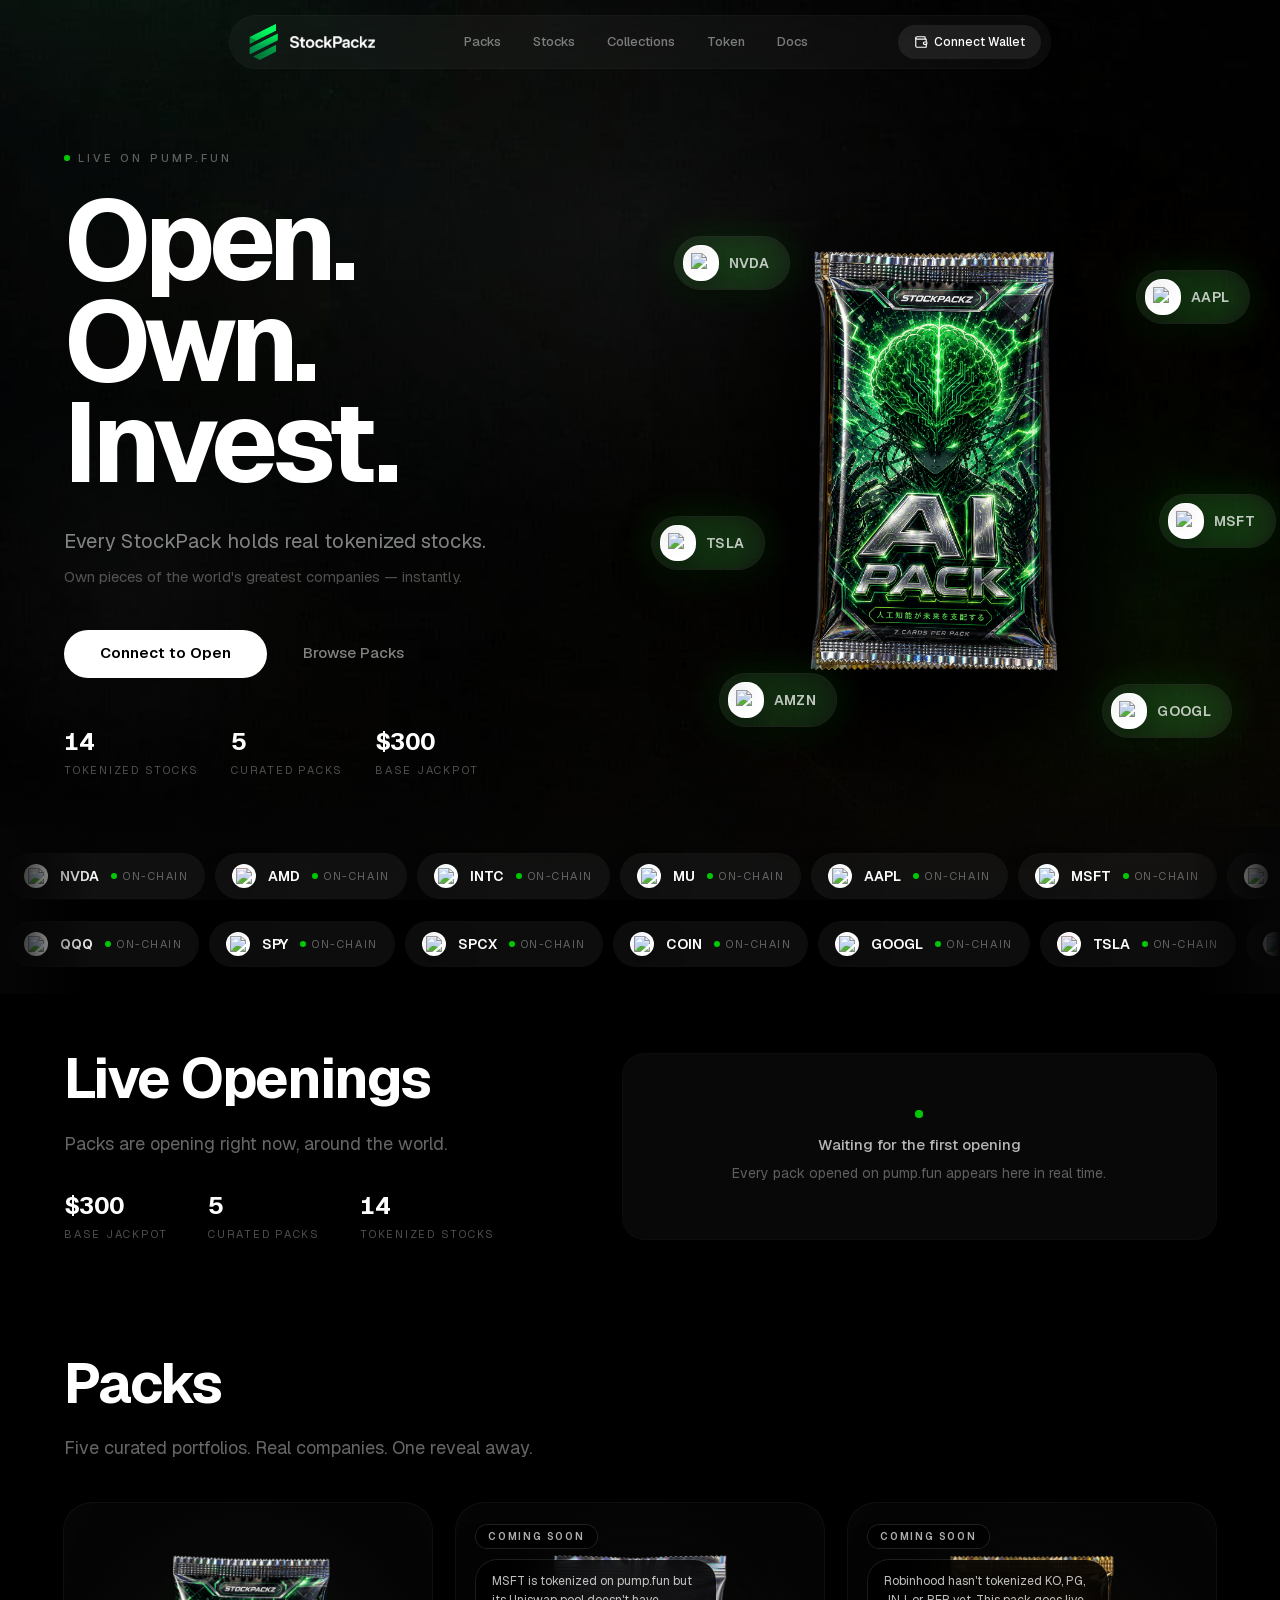
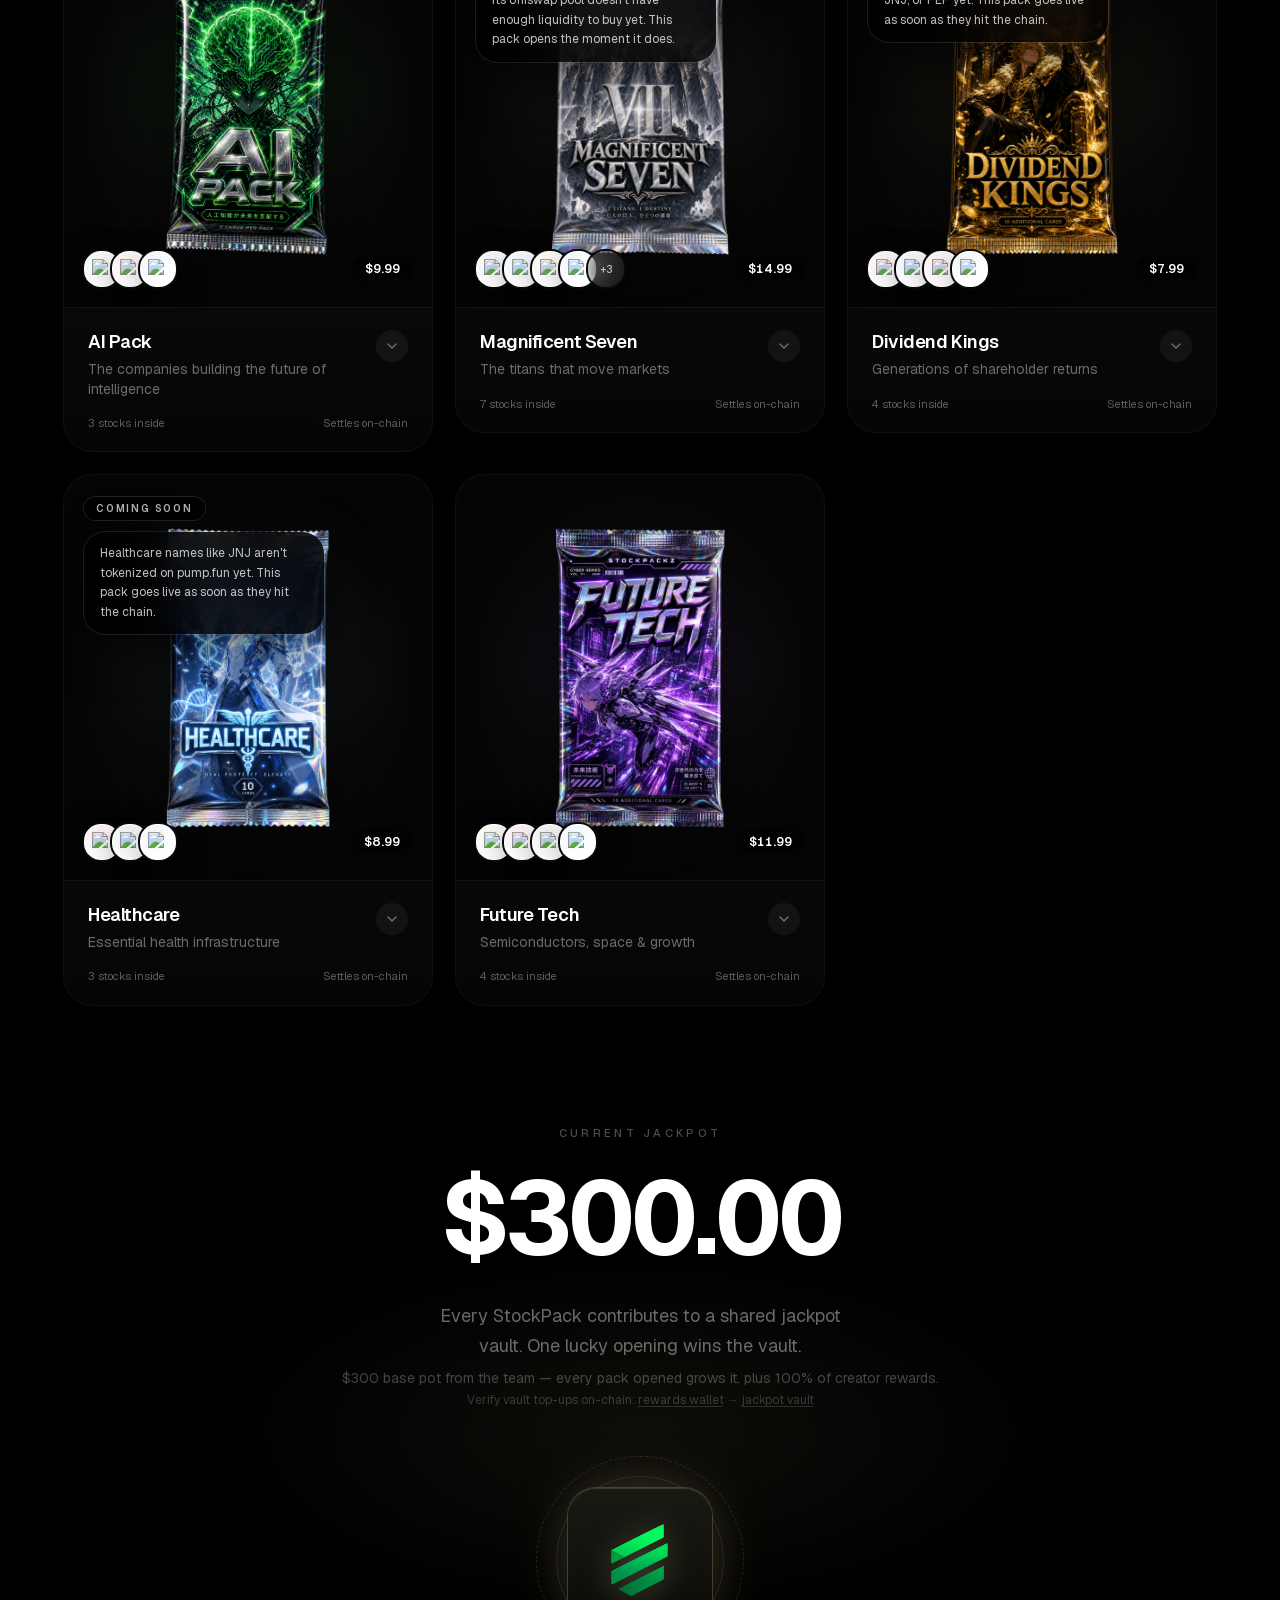
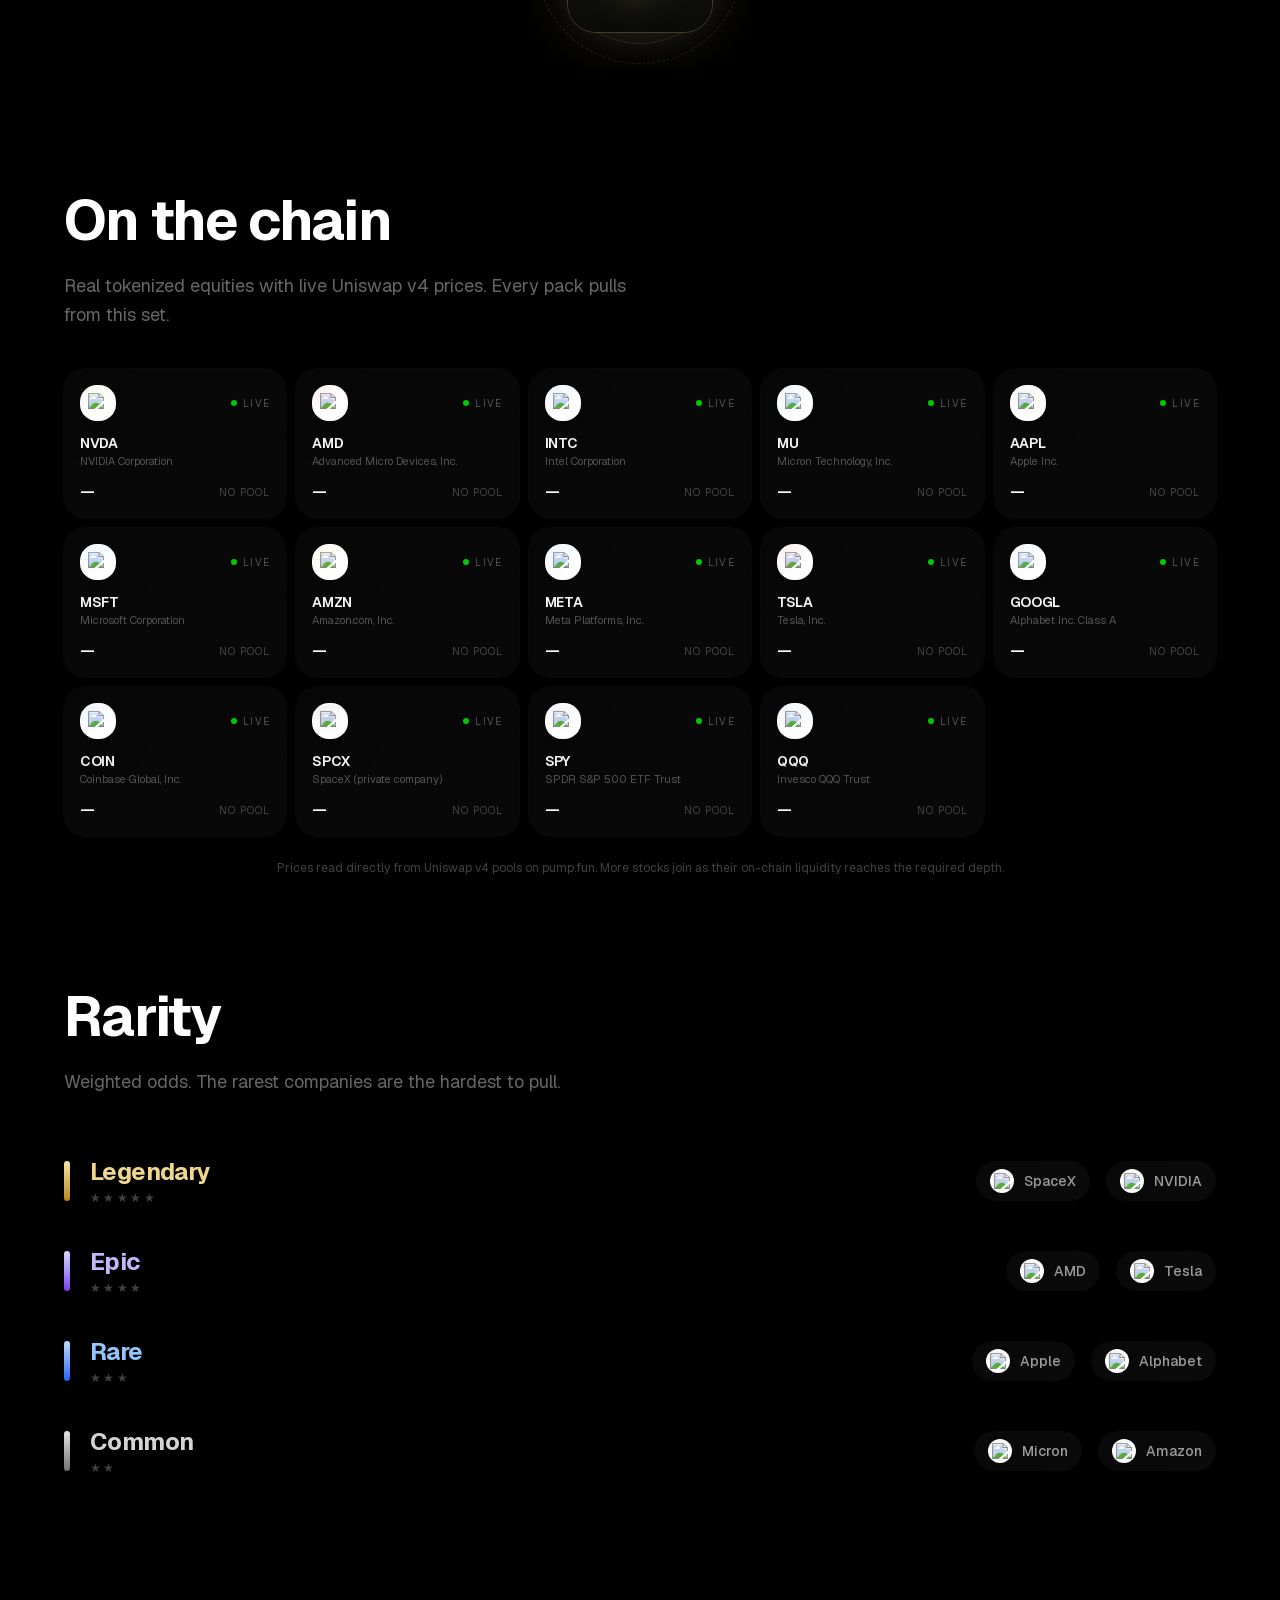
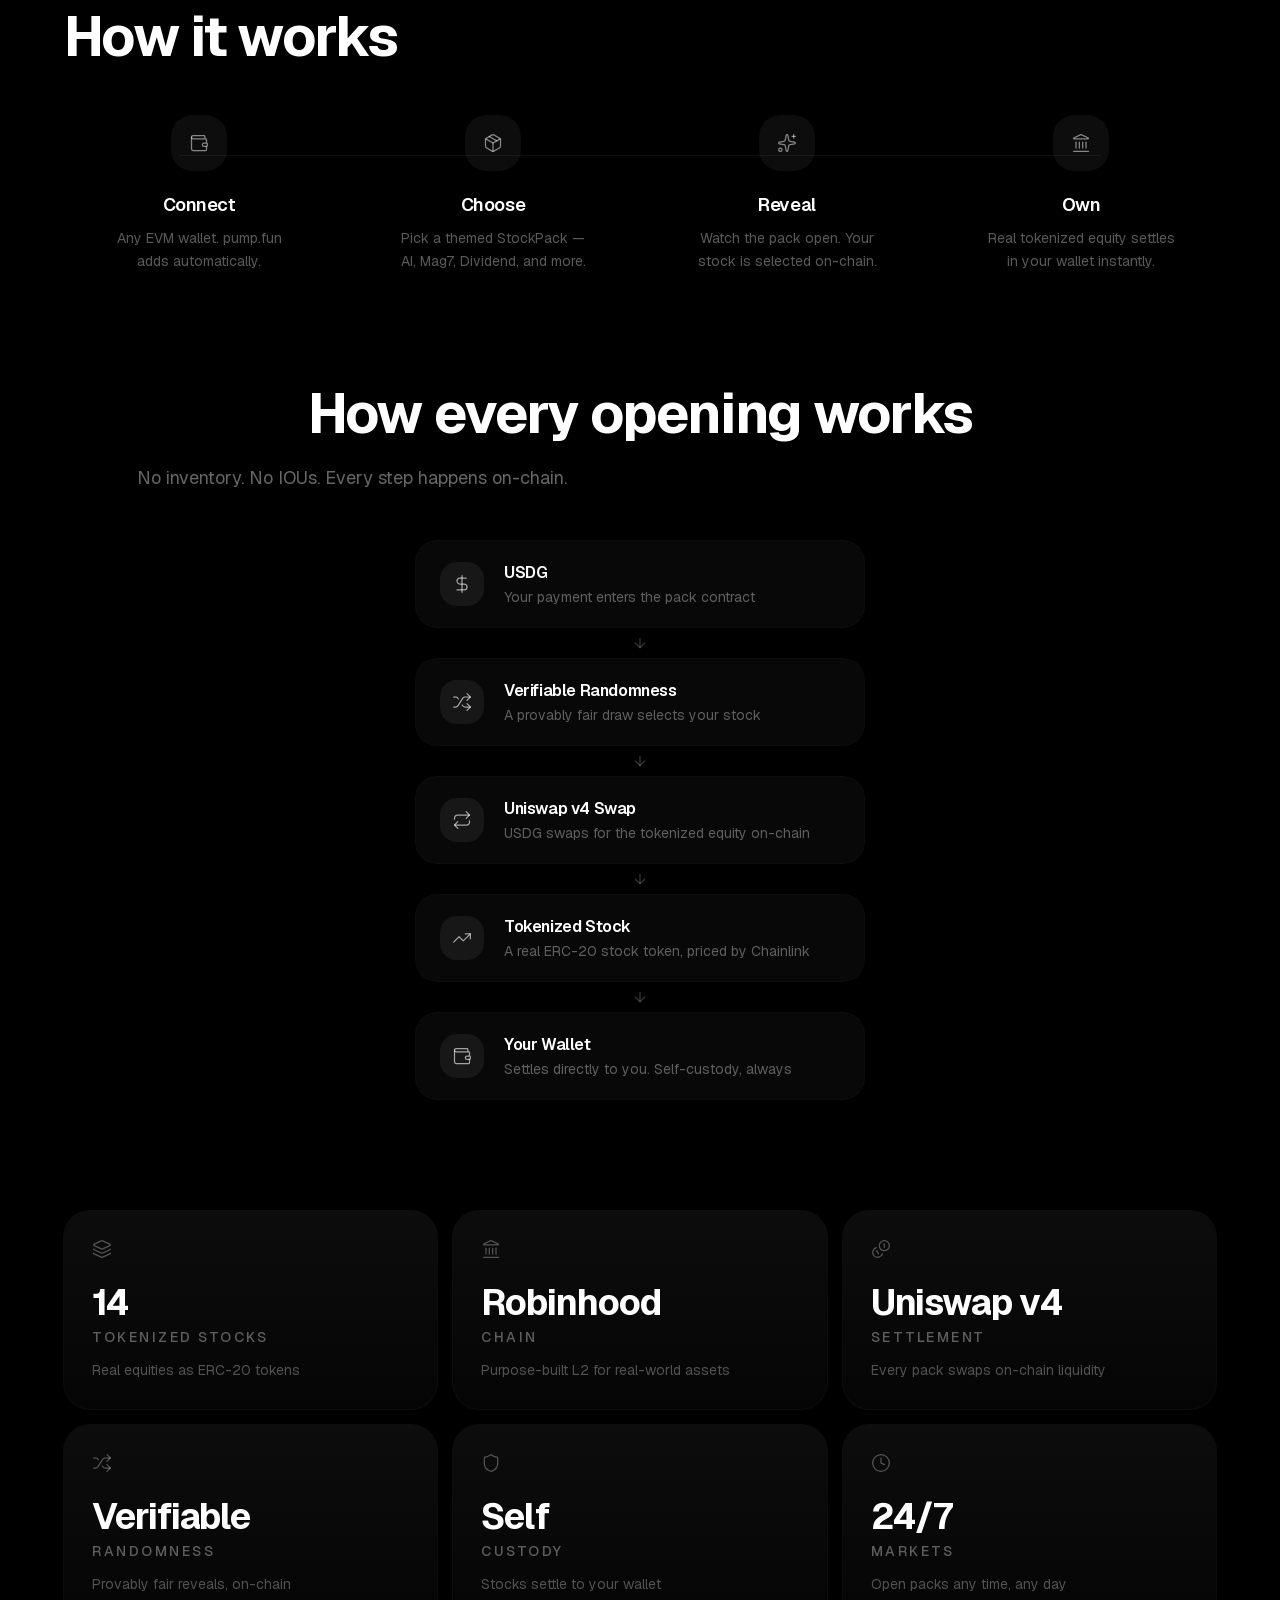
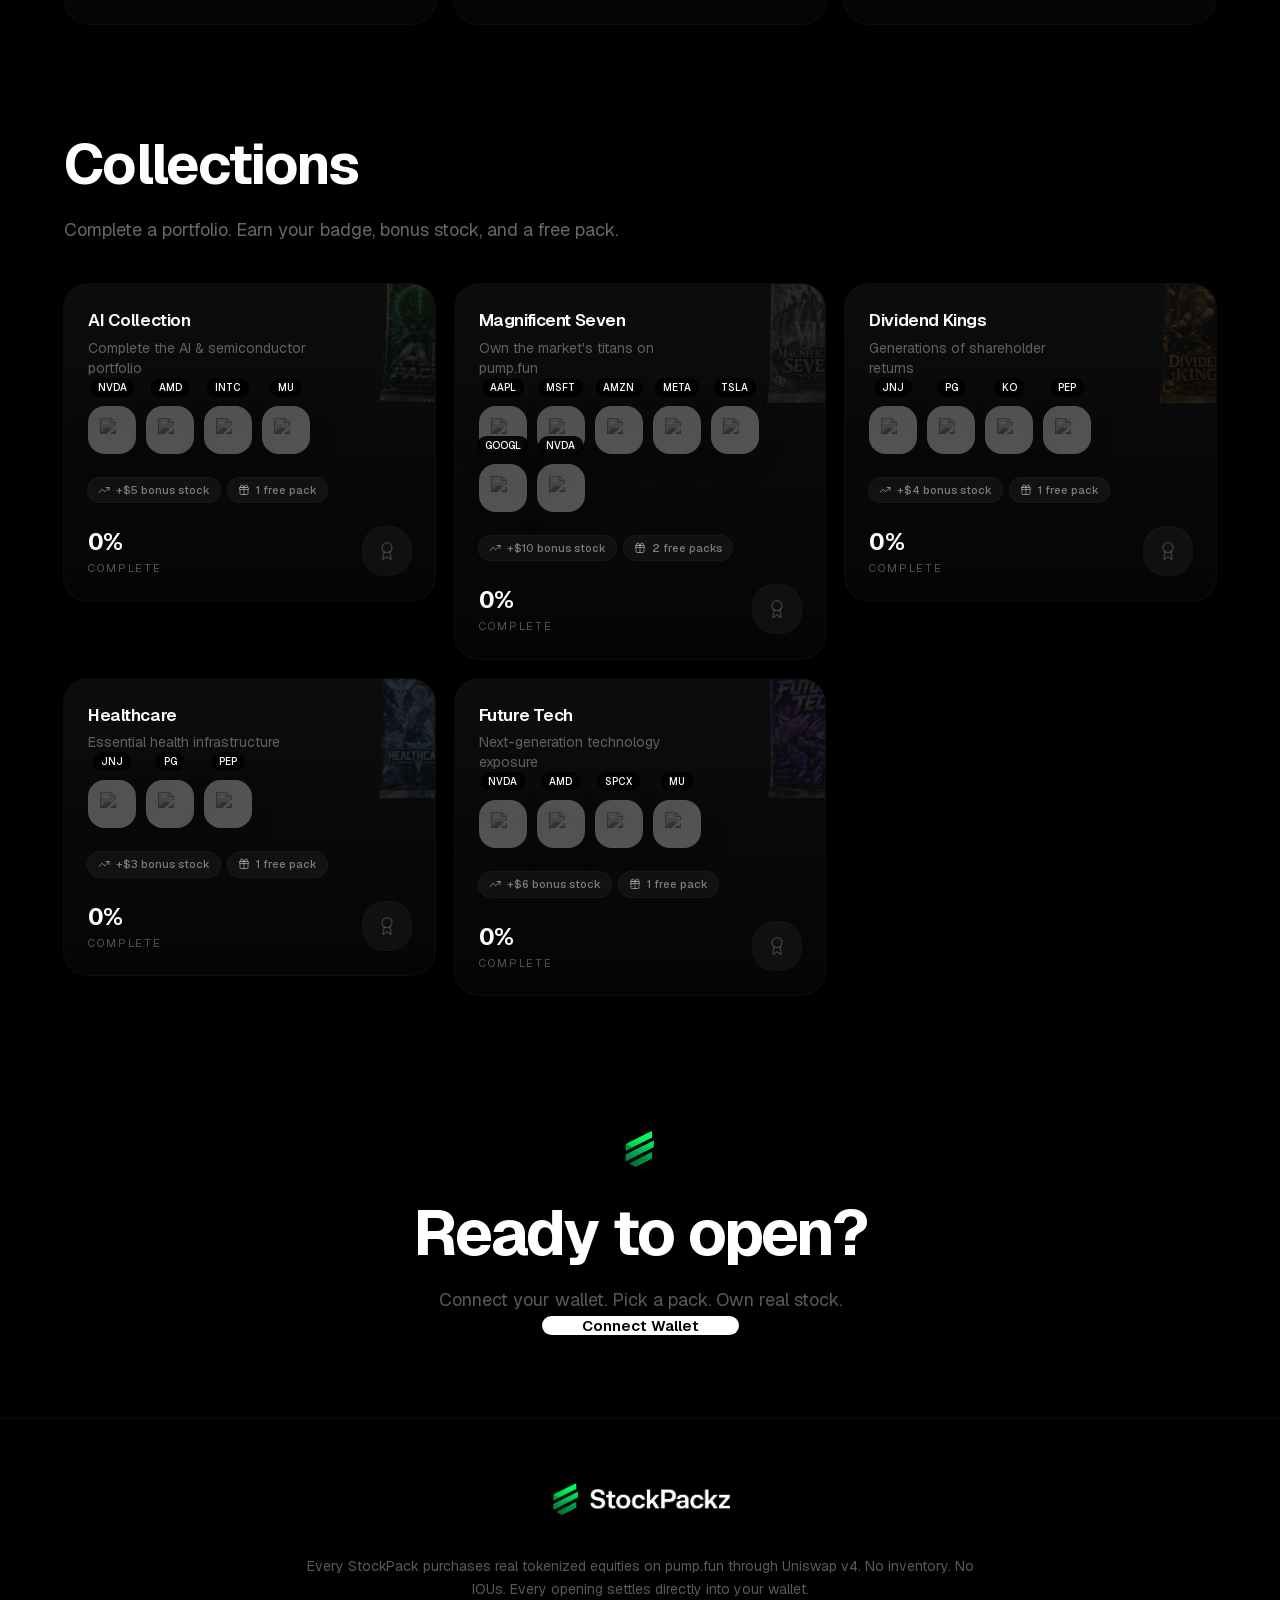
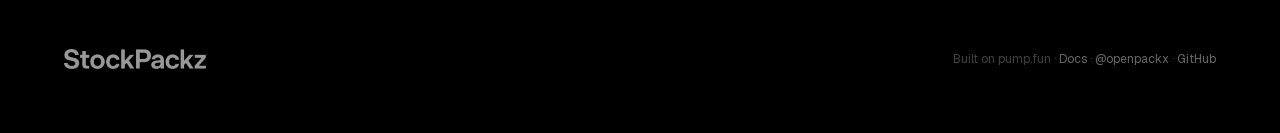
==== commit 21f34df0: "Fix docs CSS and make Connect Wallet button clickable" ====
--- a/index.html
+++ b/index.html
@@ -157,35 +157,35 @@
           <div class="hidden items-center sm:flex">
             <a
               class="relative rounded-full px-3.5 py-1.5 text-[13px] font-medium whitespace-nowrap transition-colors lg:px-4"
-              href="/#packs"
+              href="index.html#packs"
               ><span
                 class="relative z-10 transition-colors text-white/45 hover:text-white"
                 >Packs</span
               ></a
             ><a
               class="relative rounded-full px-3.5 py-1.5 text-[13px] font-medium whitespace-nowrap transition-colors lg:px-4"
-              href="/#stocks"
+              href="index.html#stocks"
               ><span
                 class="relative z-10 transition-colors text-white/45 hover:text-white"
                 >Stocks</span
               ></a
             ><a
               class="relative rounded-full px-3.5 py-1.5 text-[13px] font-medium whitespace-nowrap transition-colors lg:px-4"
-              href="/#collections"
+              href="index.html#collections"
               ><span
                 class="relative z-10 transition-colors text-white/45 hover:text-white"
                 >Collections</span
               ></a
             ><a
               class="relative rounded-full px-3.5 py-1.5 text-[13px] font-medium whitespace-nowrap transition-colors lg:px-4"
-              href="/token"
+              href="token.html"
               ><span
                 class="relative z-10 transition-colors text-white/45 hover:text-white"
                 >Token</span
               ></a
             ><a
               class="relative rounded-full px-3.5 py-1.5 text-[13px] font-medium whitespace-nowrap transition-colors lg:px-4"
-              href="/docs"
+              href="docs.html"
               ><span
                 class="relative z-10 transition-colors text-white/45 hover:text-white"
                 >Docs</span
@@ -194,7 +194,7 @@
           </div>
           <div class="shrink-0">
             <div class="flex items-center gap-2">
-              <button
+              <a href="https://pump.fun"
                 type="button"
                 tabindex="0"
                 data-slot="button"
@@ -220,7 +220,7 @@
                     d="M3 5v14a2 2 0 0 0 2 2h15a1 1 0 0 0 1-1v-4"
                   ></path></svg
                 >Connect Wallet
-              </button>
+              </a>
             </div>
           </div>
         </nav>
@@ -9642,13 +9642,13 @@
               <p class="mx-auto mt-5 max-w-md text-lg text-white/35">
                 Connect your wallet. Pick a pack. Own real stock.
               </p>
-              <button
+              <a href="https://pump.fun"
                 type="button"
                 class="mt-10 h-14 min-w-[220px] rounded-full bg-white px-10 text-[15px] font-semibold text-black"
                 tabindex="0"
               >
                 Connect Wallet
-              </button>
+              </a>
             </div>
           </div>
         </section>
@@ -9695,7 +9695,7 @@
               Built on pump.fun ·<!-- -->
               <a
                 class="text-white/40 transition-colors hover:text-white/60"
-                href="/docs"
+                href="docs.html"
                 >Docs</a
               >
               <!-- -->·<!-- -->
